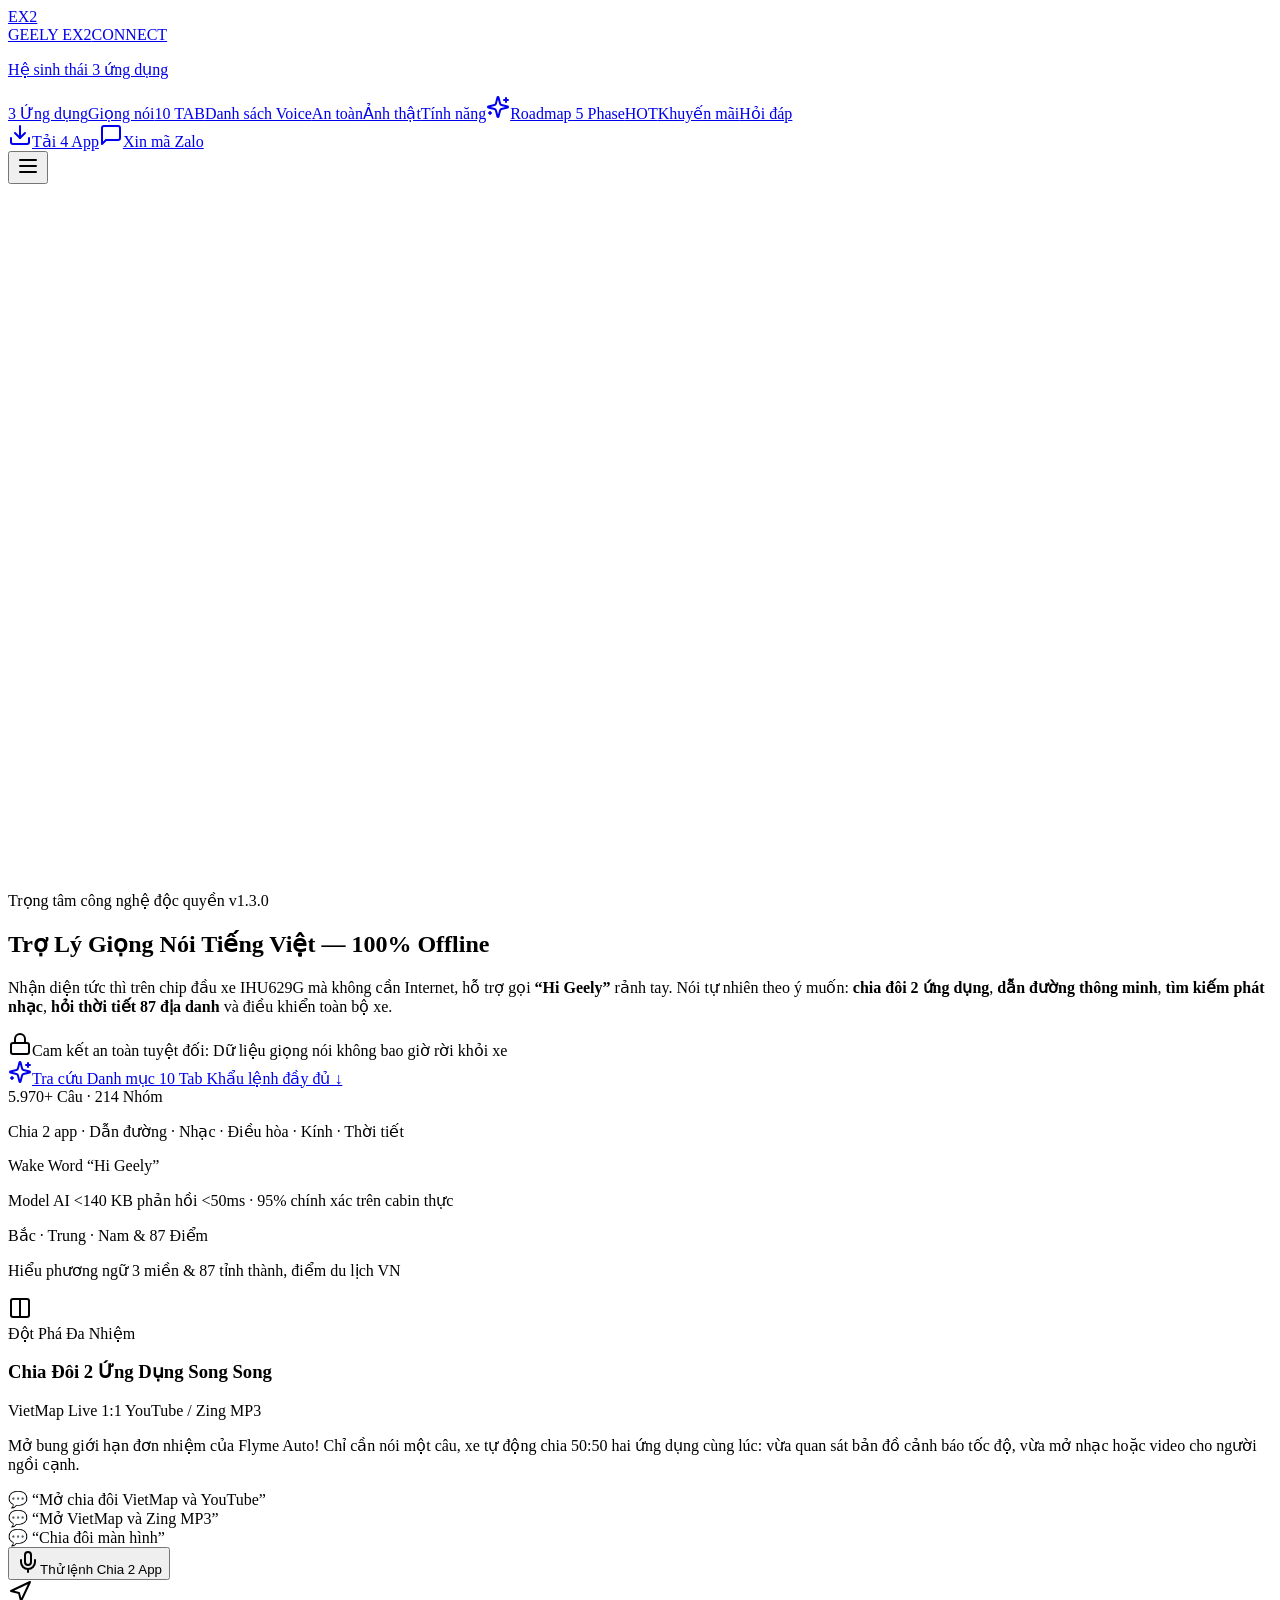
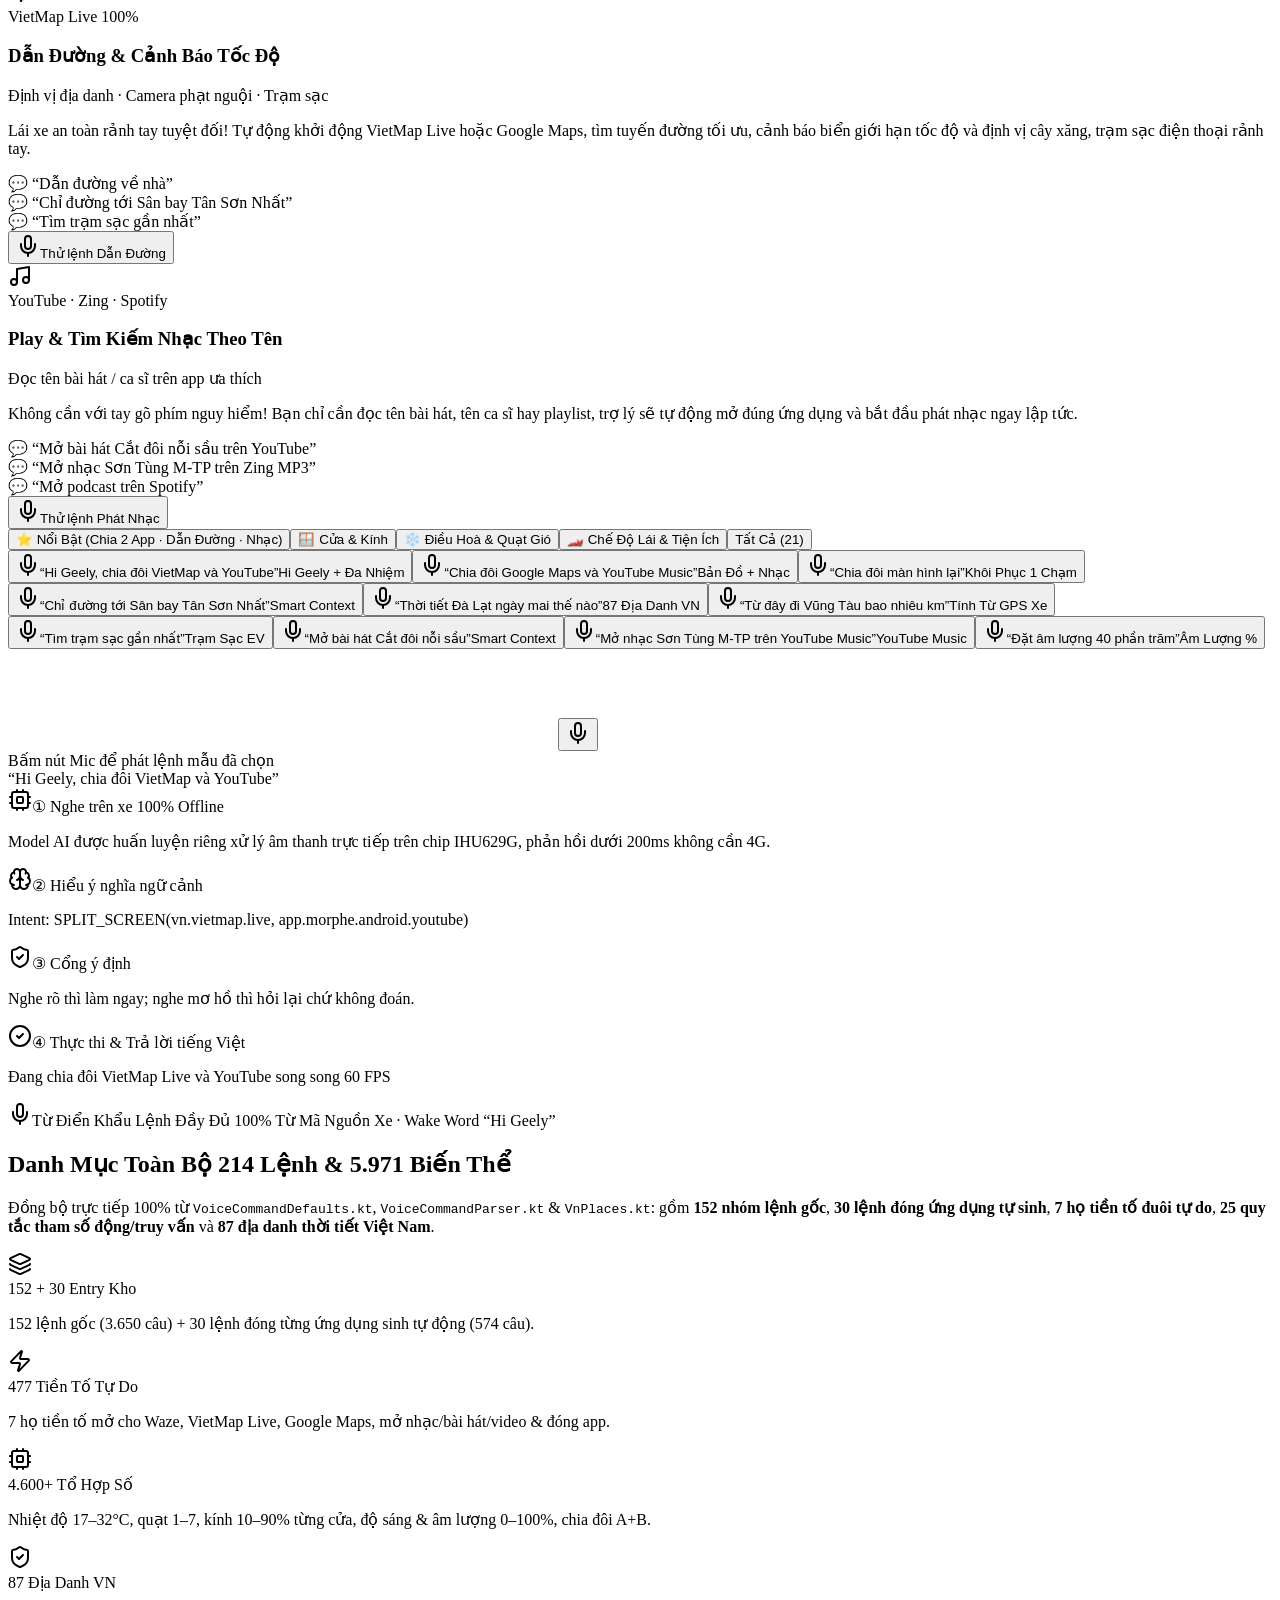
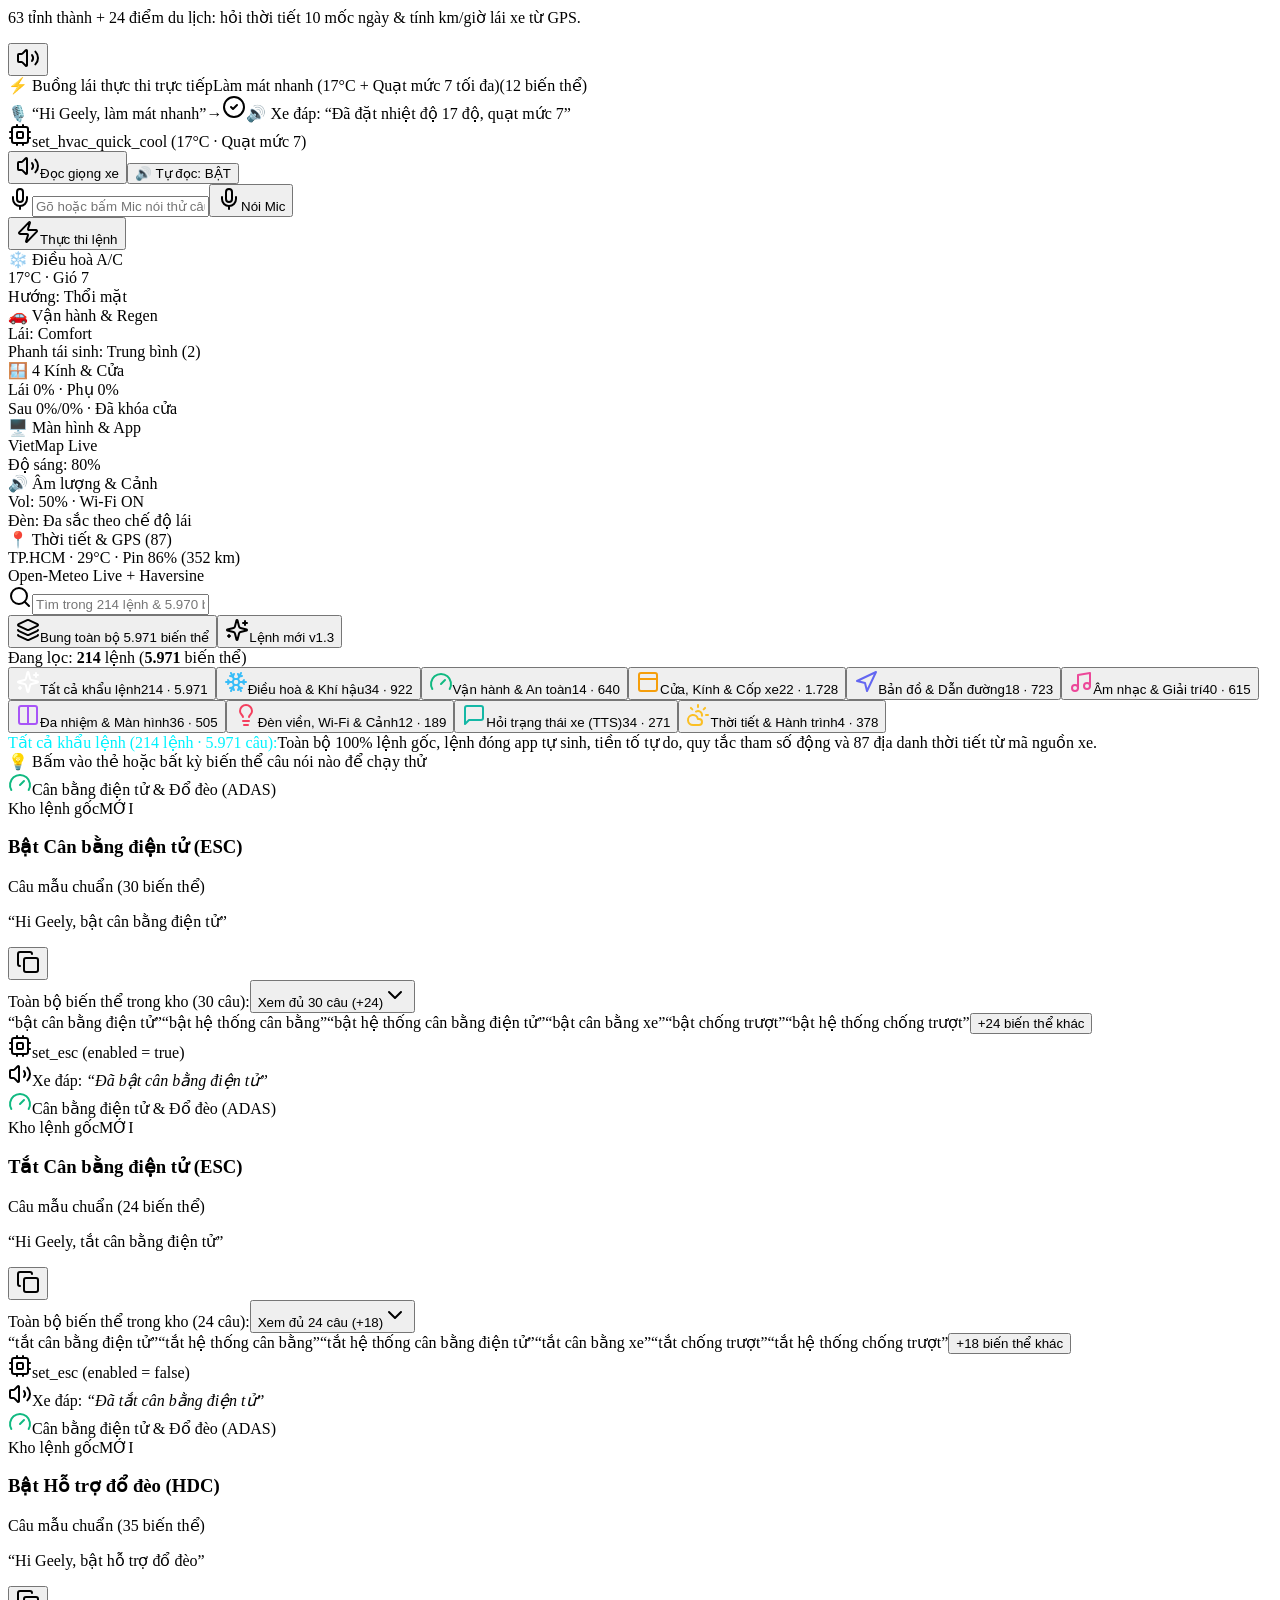
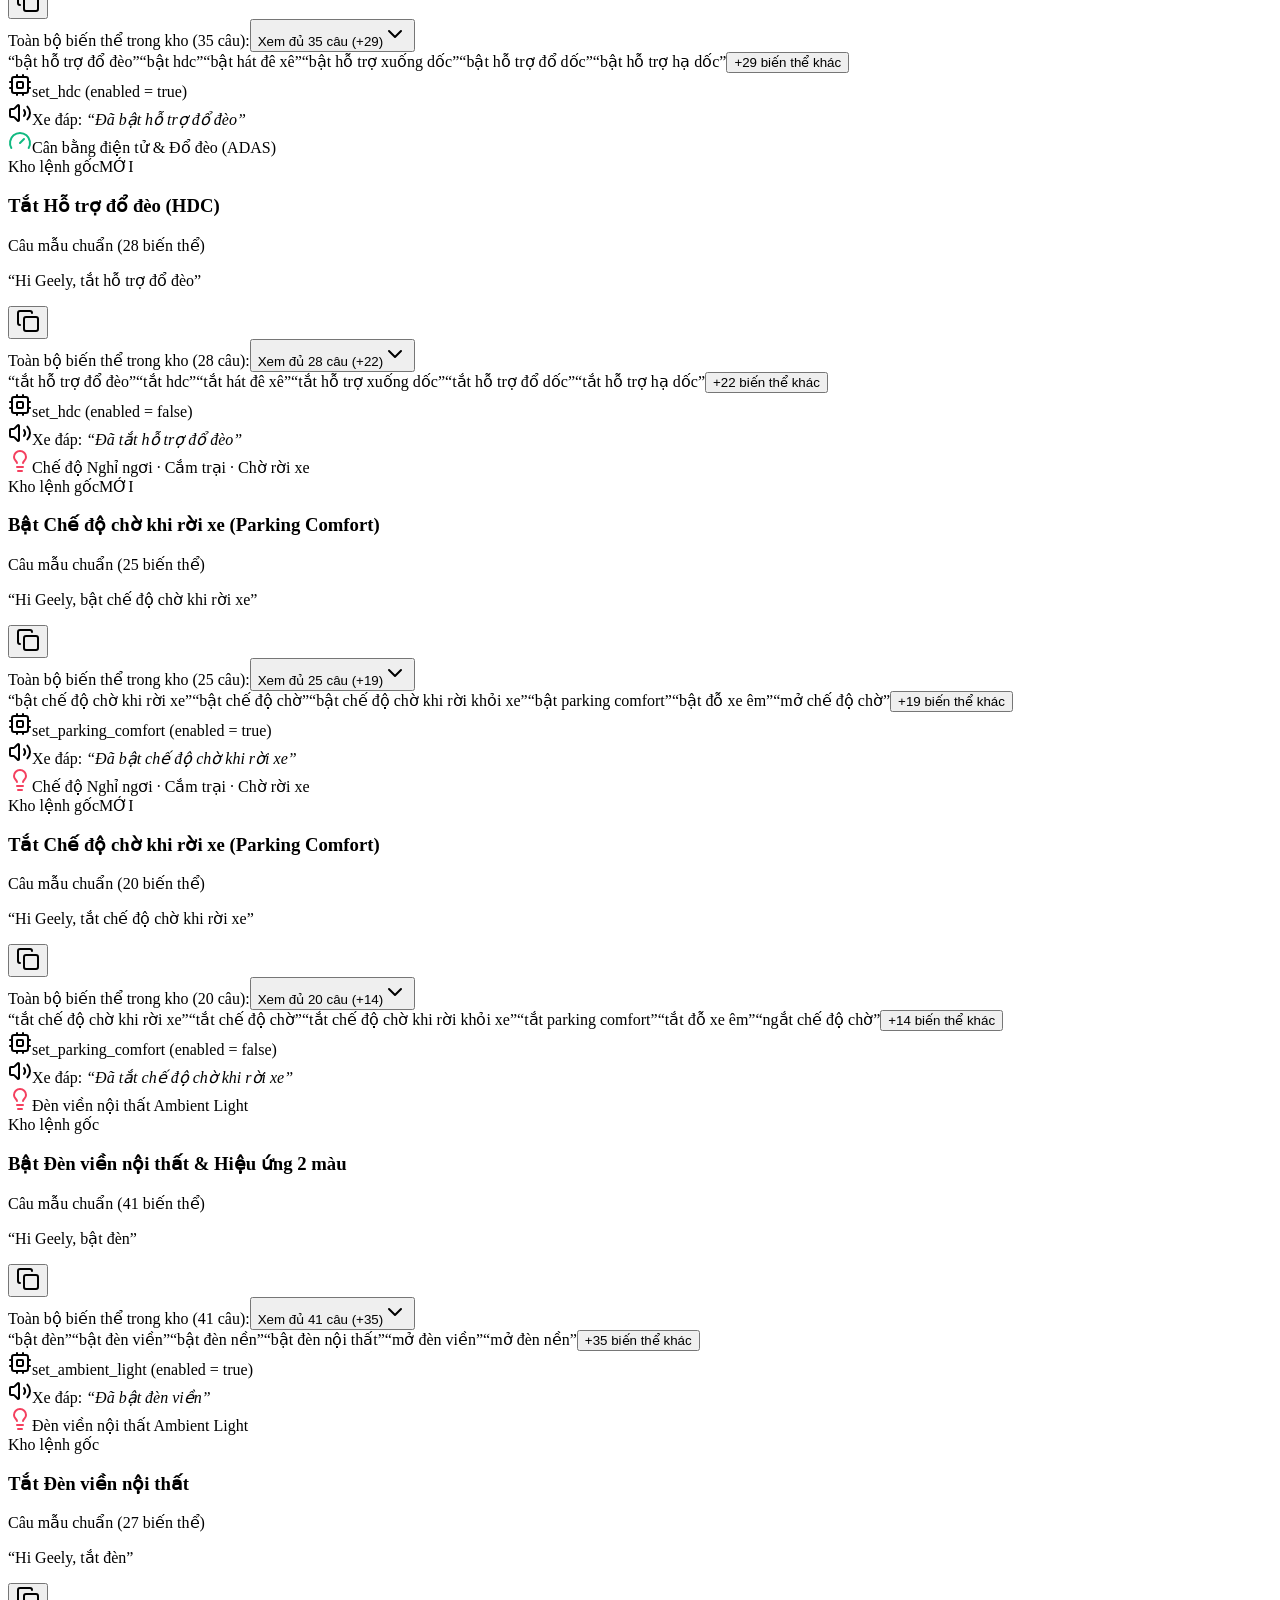
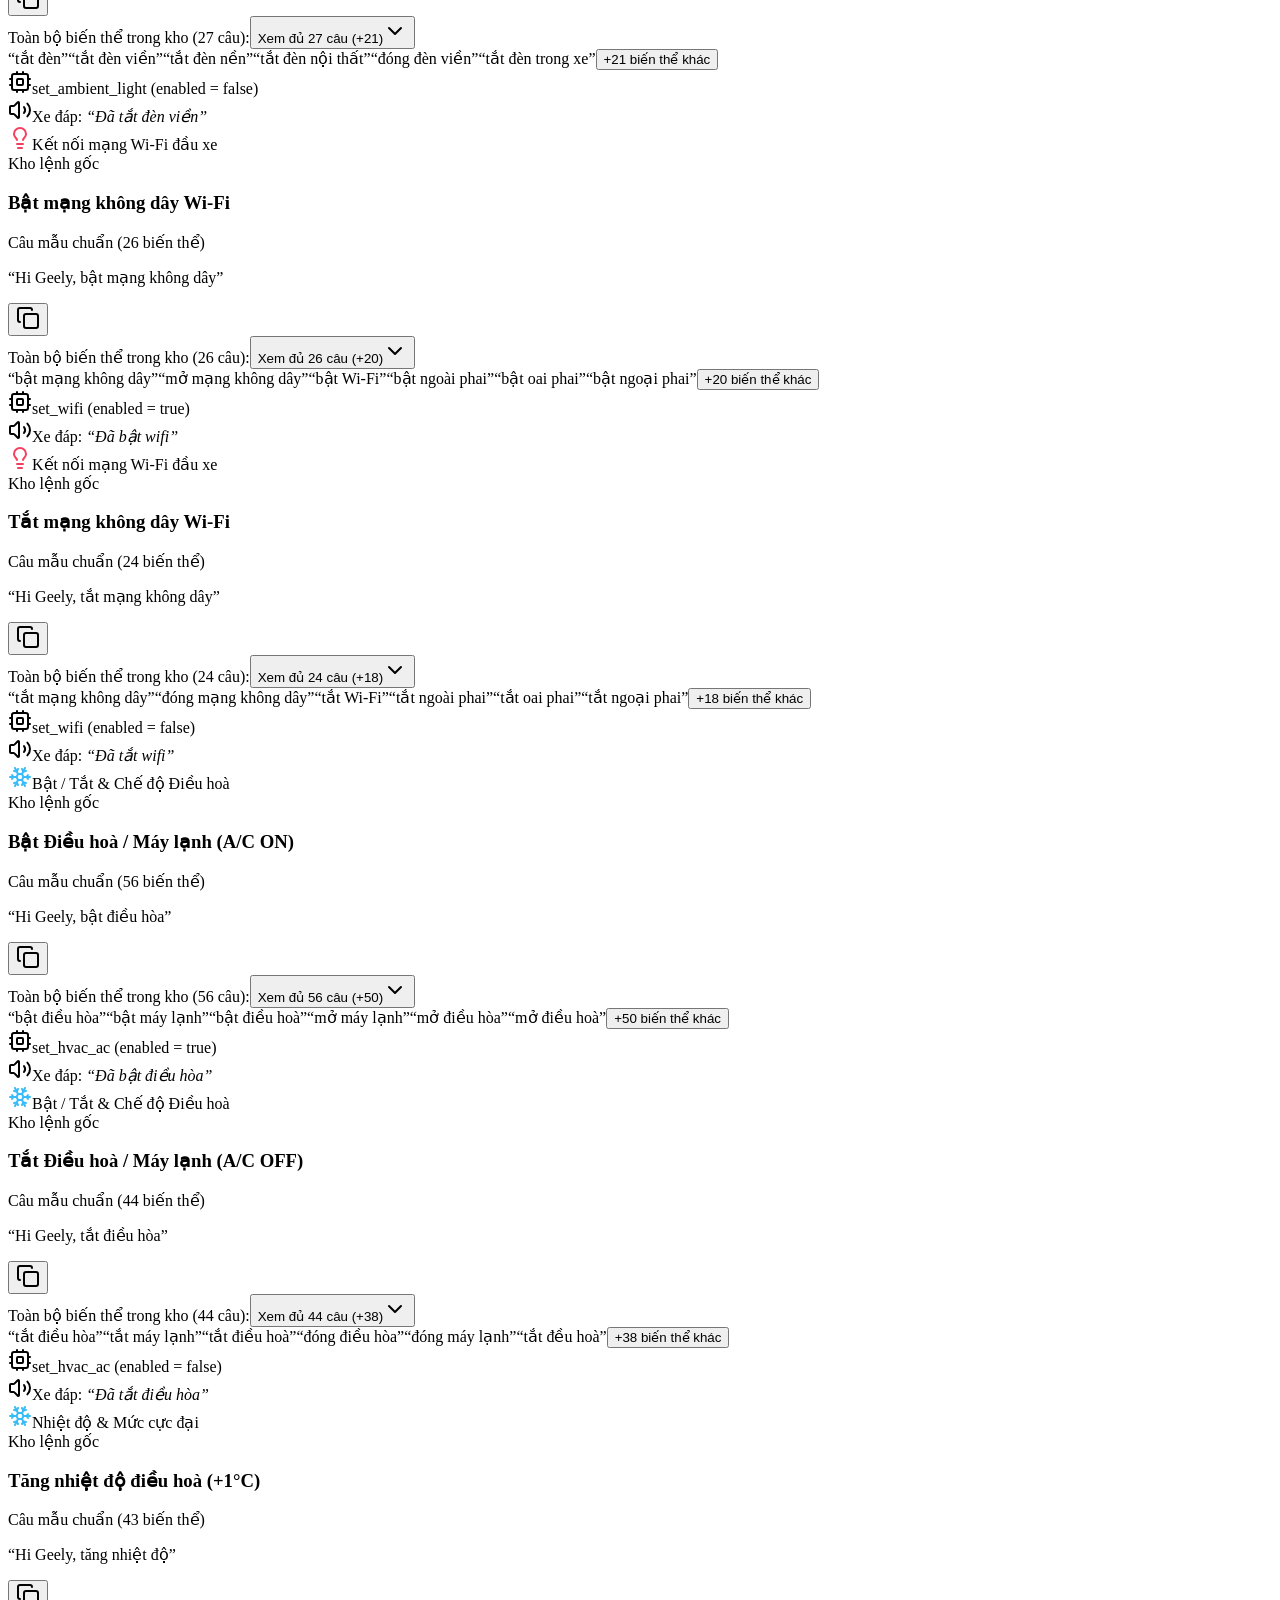
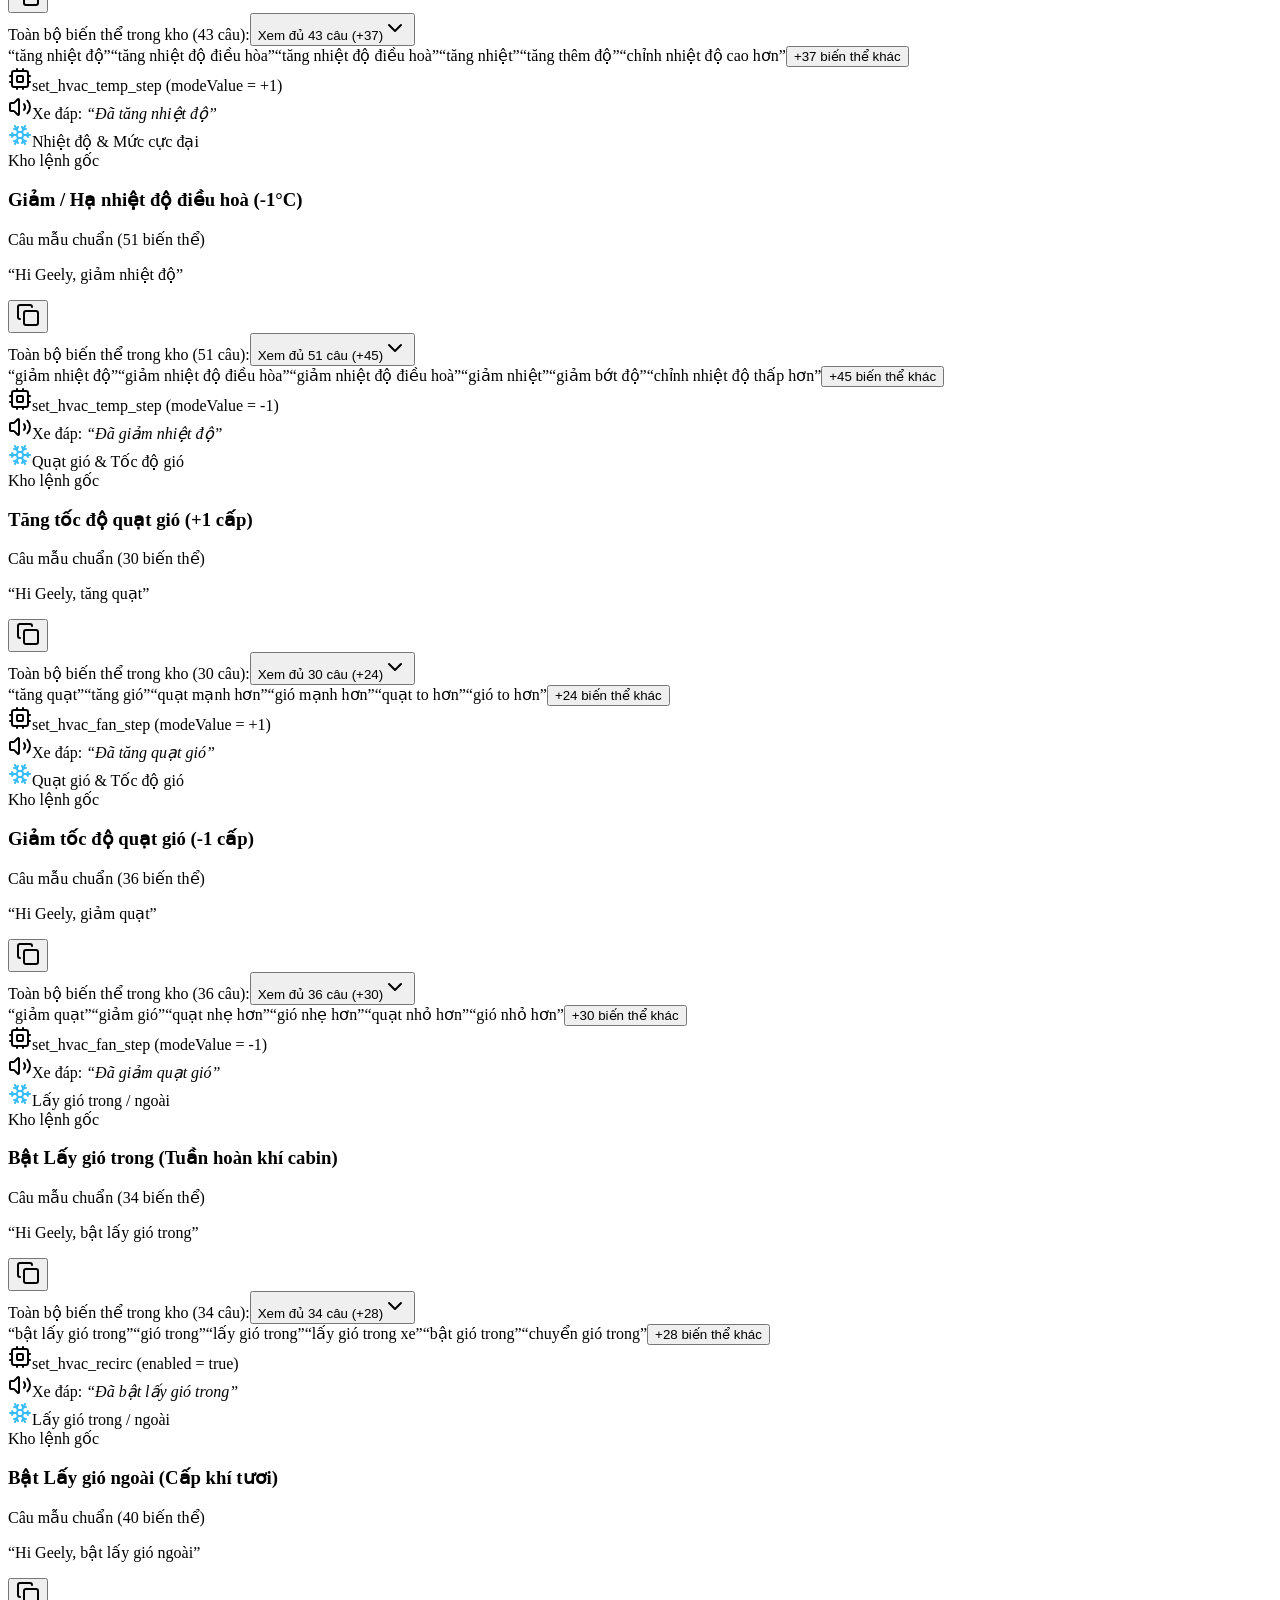
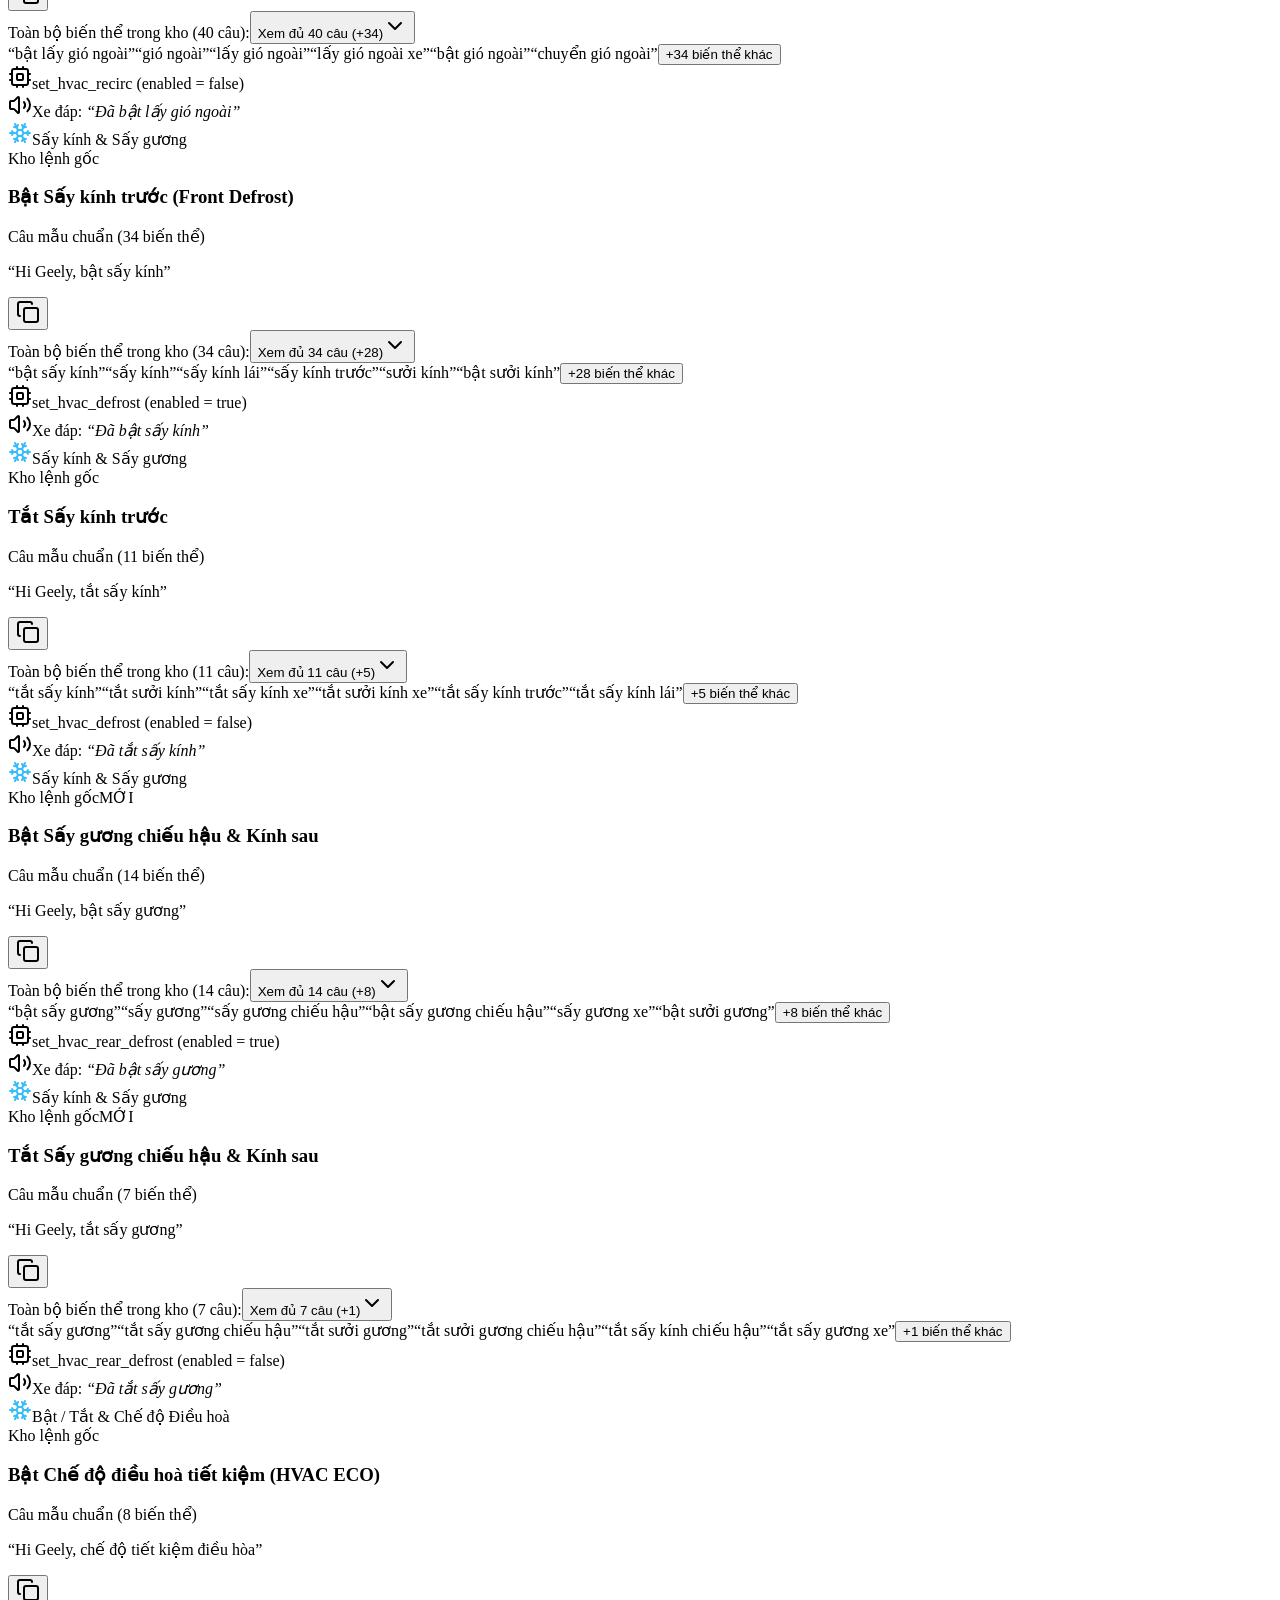
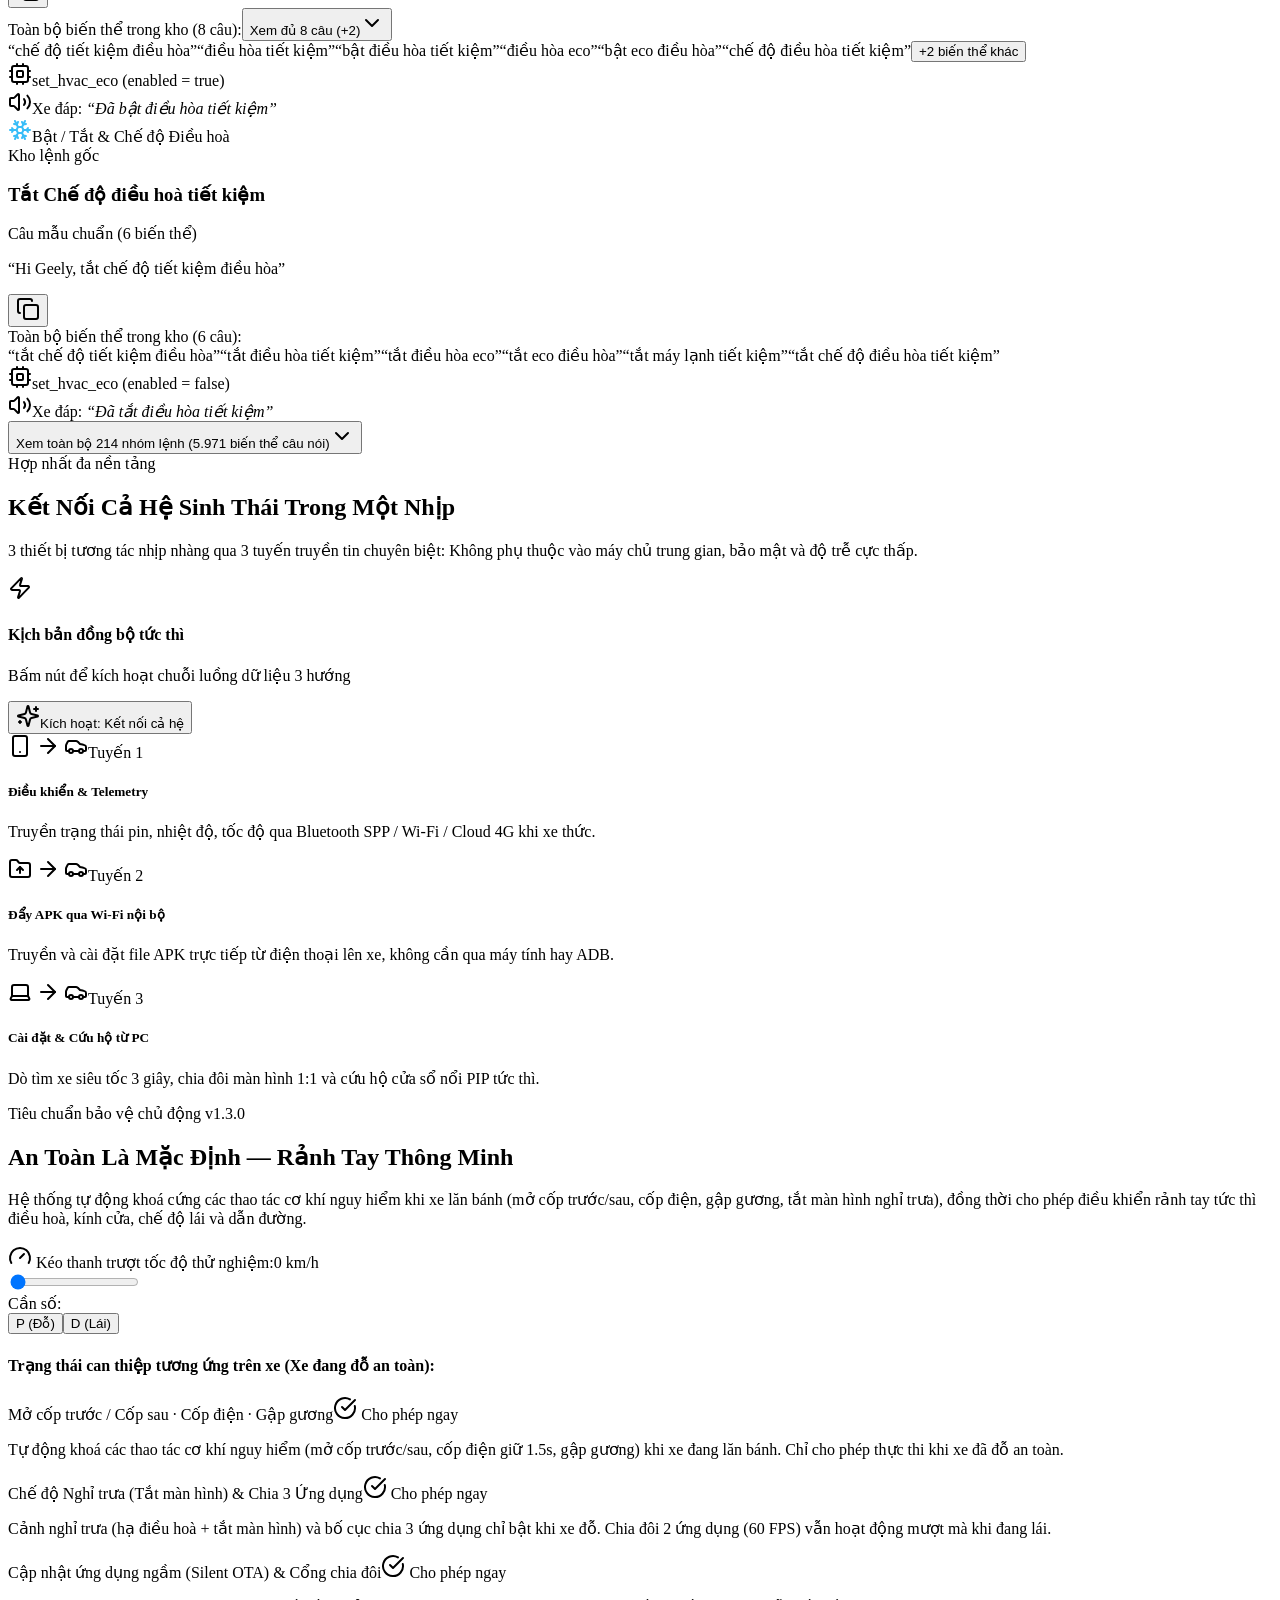
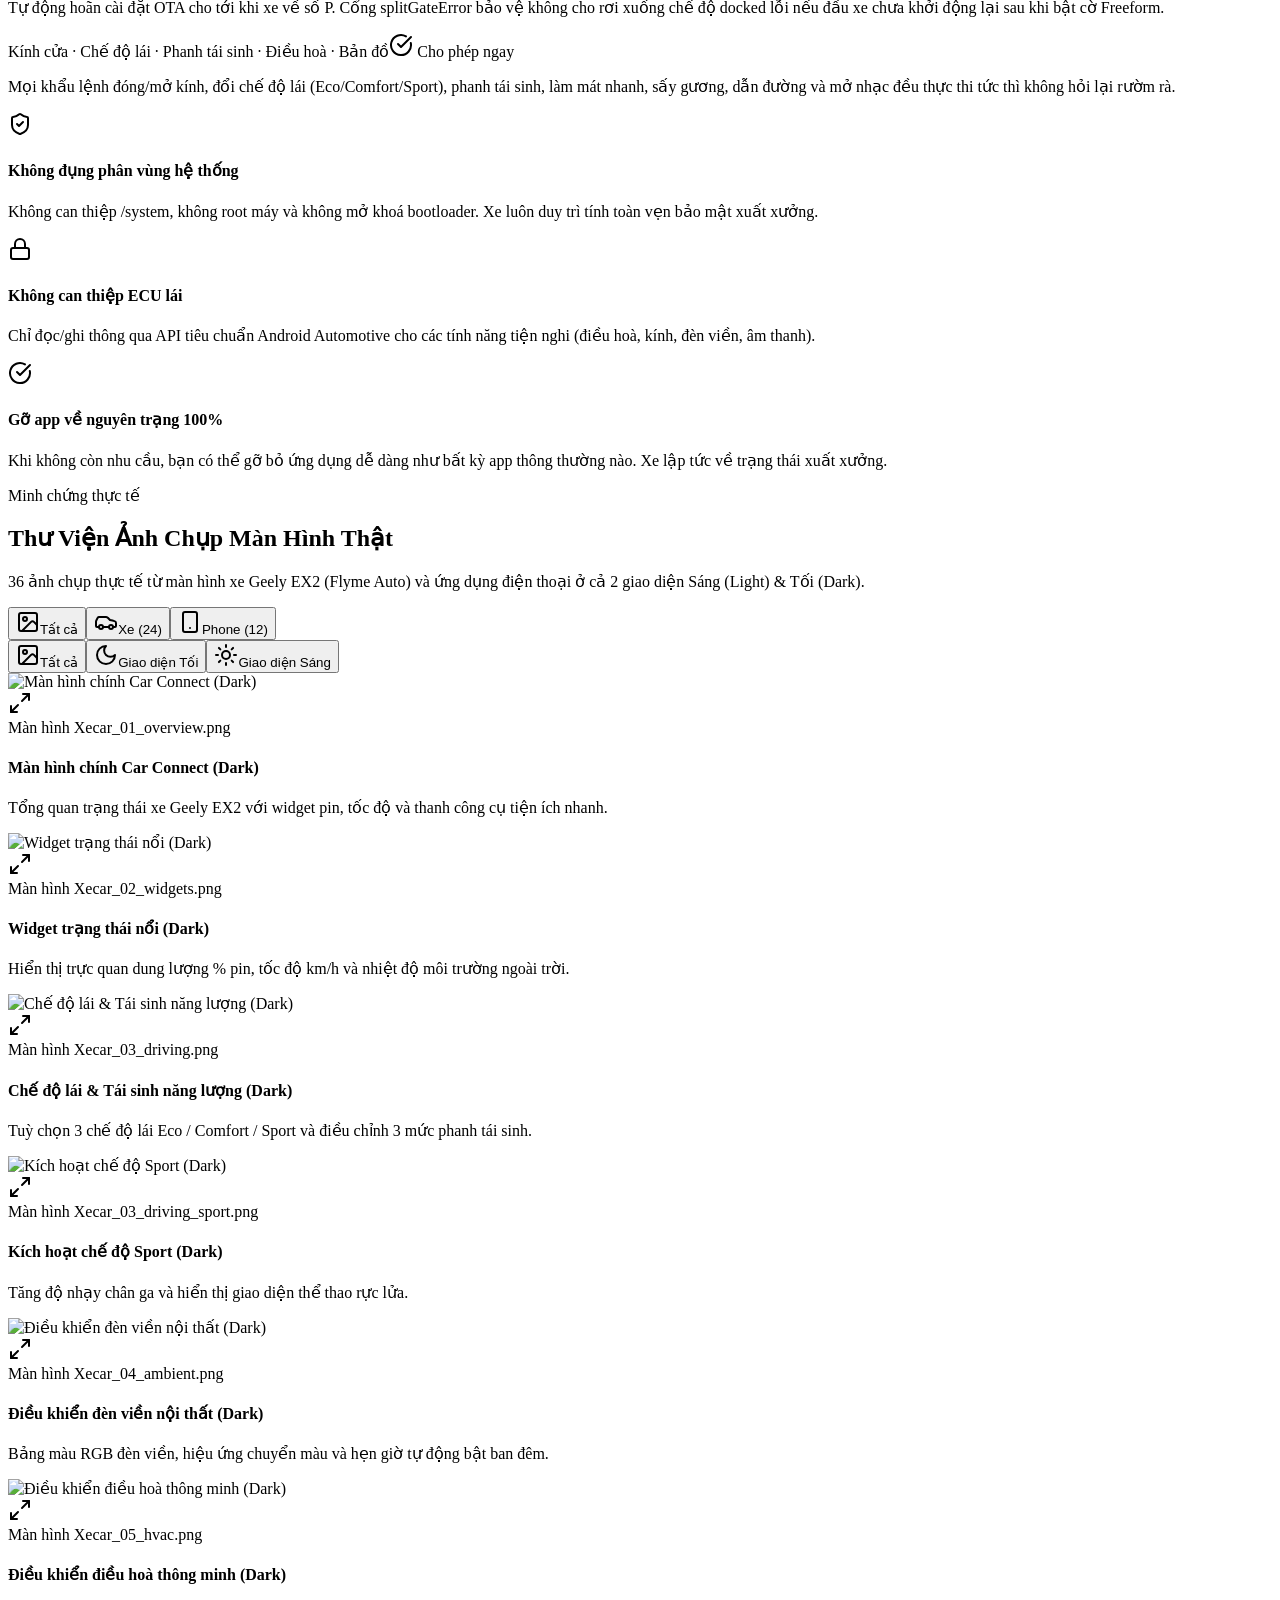
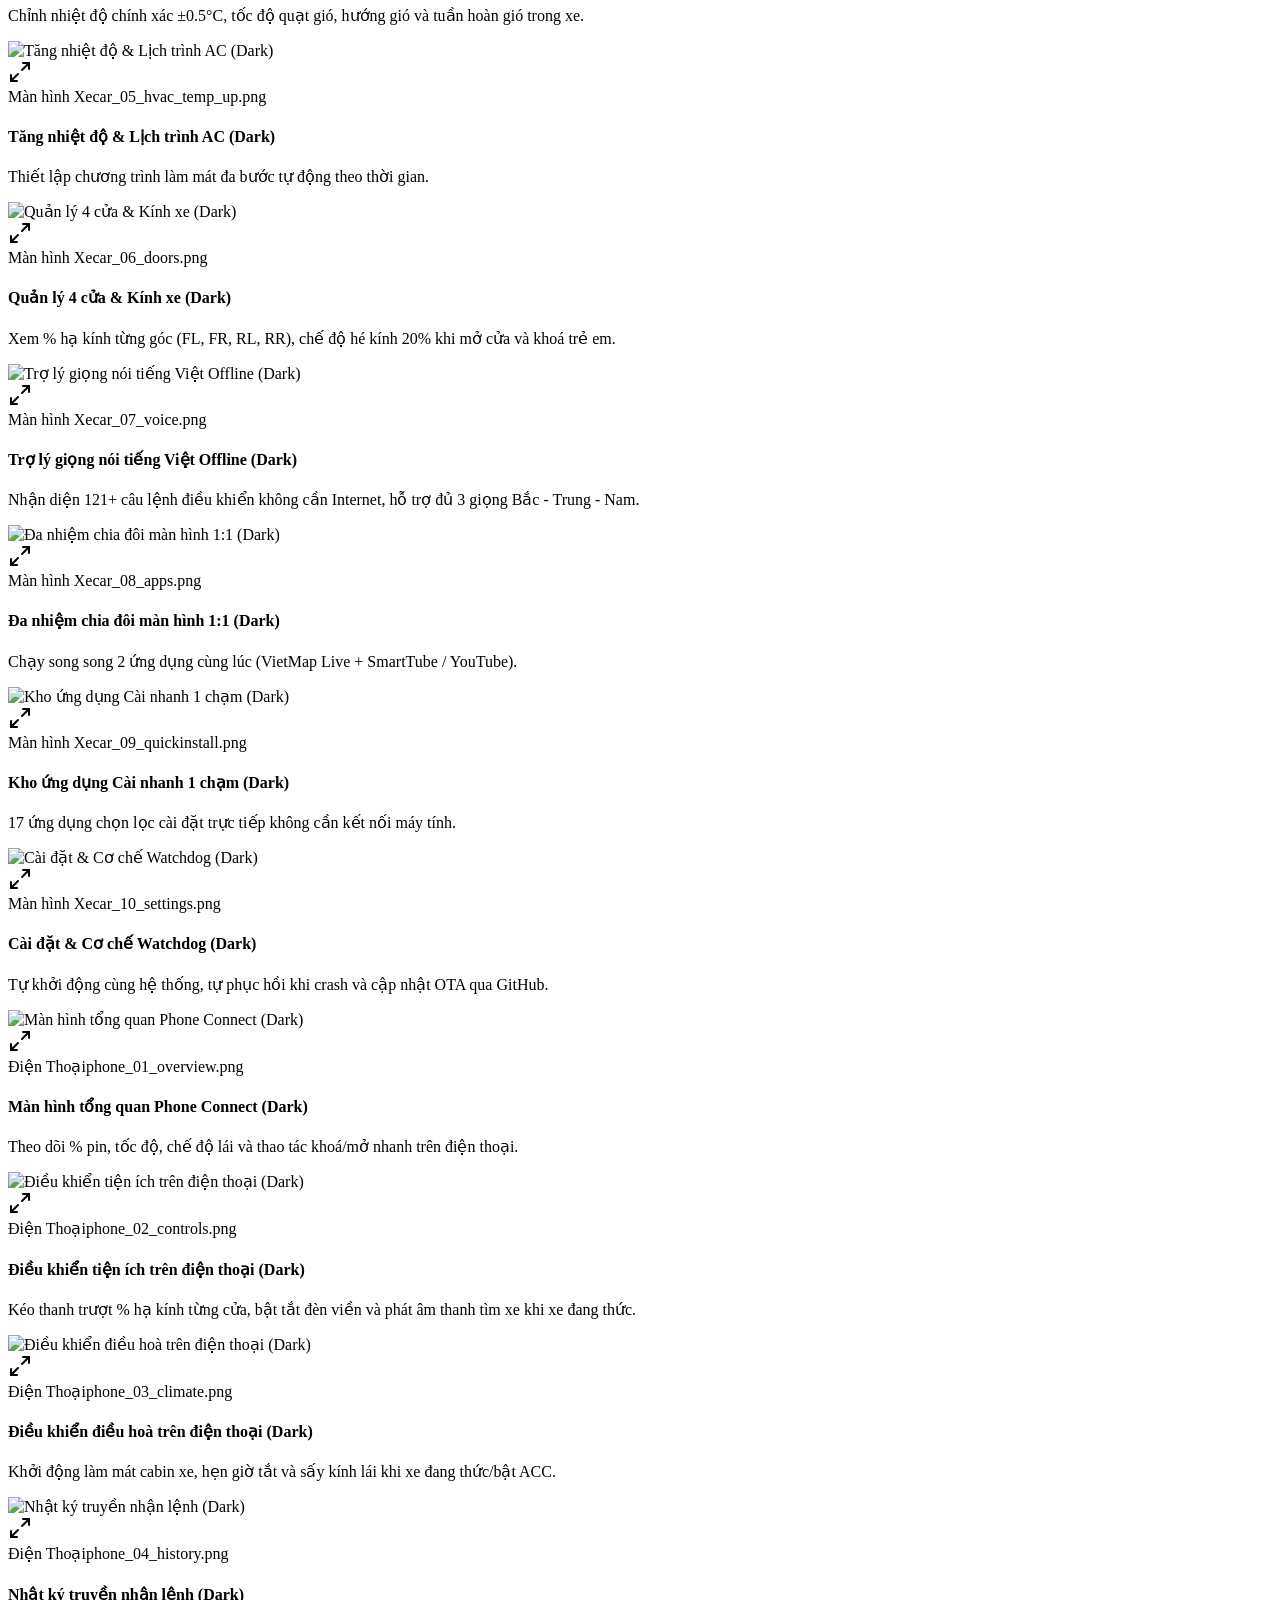
==== index.html @ b2f8fe85 "Updates" ====
<!DOCTYPE html><!--S3_2zWYcdULqyyPew_vEf--><html lang="vi" class="dark __variable_4376b1 __variable_c9c571"><head><meta charSet="utf-8"/><meta name="viewport" content="width=device-width, initial-scale=1"/><link rel="preload" href="/geely-ex2-artifacts/_next/static/media/36966cca54120369-s.p.woff2" as="font" crossorigin="" type="font/woff2"/><link rel="preload" href="/geely-ex2-artifacts/_next/static/media/df0a9ae256c0569c-s.p.woff2" as="font" crossorigin="" type="font/woff2"/><link rel="preload" href="/geely-ex2-artifacts/_next/static/media/e1aab0933260df4d-s.p.woff2" as="font" crossorigin="" type="font/woff2"/><link rel="preload" href="/geely-ex2-artifacts/_next/static/media/e4af272ccee01ff0-s.p.woff2" as="font" crossorigin="" type="font/woff2"/><link rel="stylesheet" href="/geely-ex2-artifacts/_next/static/css/225e2440d5142707.css" data-precedence="next"/><link rel="preload" as="script" fetchPriority="low" href="/geely-ex2-artifacts/_next/static/chunks/webpack-c20045d246c22445.js"/><script src="/geely-ex2-artifacts/_next/static/chunks/3466f3f1-c96f853f58dc03ee.js" async=""></script><script src="/geely-ex2-artifacts/_next/static/chunks/706-9ae3c6a62049b716.js" async=""></script><script src="/geely-ex2-artifacts/_next/static/chunks/main-app-670c98f66bf4fae9.js" async=""></script><script src="/geely-ex2-artifacts/_next/static/chunks/684-abbda3d1411dcdcd.js" async=""></script><script src="/geely-ex2-artifacts/_next/static/chunks/app/page-d2c8ffce54868a81.js" async=""></script><meta name="next-size-adjust" content=""/><title>Geely EX2 Connect — Hệ sinh thái 3 ứng dụng (Car · Phone · PC)</title><meta name="description" content="Trợ lý giọng nói tiếng Việt offline, điều khiển điều hoà, cửa kính, đèn viền và kho cài nhanh 17 ứng dụng cho xe điện Geely EX2."/><meta name="keywords" content="Geely EX2,Car Connect,Phone Connect,PCConnect,Flyme Auto,Xe điện Geely,Trợ lý giọng nói xe điện"/><meta property="og:title" content="Geely EX2 Connect — Chiếc EX2 của bạn, nghe lời bạn"/><meta property="og:description" content="Hệ sinh thái kết nối 3 ứng dụng hoàn chỉnh cho Geely EX2: Car Connect, Phone Connect &amp; PCConnect."/><meta property="og:url" content="https://toanmobile.github.io/geely-ex2-artifacts/"/><meta property="og:site_name" content="Geely EX2 Connect"/><meta property="og:locale" content="vi_VN"/><meta property="og:image" content="https://raw.githubusercontent.com/ToanMobile/geely-ex2-artifacts/main/screenshots/car_01_overview.png"/><meta property="og:image:width" content="1920"/><meta property="og:image:height" content="1080"/><meta property="og:image:alt" content="Giao diện Car Connect trên xe Geely EX2"/><meta property="og:type" content="website"/><meta name="twitter:card" content="summary_large_image"/><meta name="twitter:title" content="Geely EX2 Connect — Chiếc EX2 của bạn, nghe lời bạn"/><meta name="twitter:description" content="Hệ sinh thái kết nối 3 ứng dụng hoàn chỉnh cho Geely EX2: Car Connect, Phone Connect &amp; PCConnect."/><meta name="twitter:image" content="https://raw.githubusercontent.com/ToanMobile/geely-ex2-artifacts/main/screenshots/car_01_overview.png"/><meta name="twitter:image:width" content="1920"/><meta name="twitter:image:height" content="1080"/><meta name="twitter:image:alt" content="Giao diện Car Connect trên xe Geely EX2"/><script src="/geely-ex2-artifacts/_next/static/chunks/polyfills-42372ed130431b0a.js" noModule=""></script></head><body class="antialiased font-sans selection:bg-blue-500/30 selection:text-blue-200"><div hidden=""><!--$--><!--/$--></div><main class="min-h-screen bg-geely-ink text-geely-text relative selection:bg-blue-600/30 selection:text-white"><header class="fixed top-0 left-0 right-0 z-50 transition-all duration-300 bg-transparent py-4 sm:py-5"><div class="max-w-7xl mx-auto px-4 sm:px-6 lg:px-8 flex items-center justify-between gap-4"><a href="#" class="flex items-center gap-2.5 sm:gap-3 group shrink-0"><div class="w-8 h-8 sm:w-9 sm:h-9 rounded-xl bg-gradient-to-br from-blue-500 to-indigo-600 flex items-center justify-center shadow-glow group-hover:scale-105 transition-transform"><span class="text-white font-bold text-base sm:text-lg font-heading">EX2</span></div><div><div class="flex items-center gap-1.5 sm:gap-2"><span class="text-white font-bold tracking-wider font-heading text-xs sm:text-sm">GEELY EX2</span><span class="text-[9px] sm:text-[10px] px-1.5 py-0.2 rounded bg-blue-500/20 text-blue-300 font-semibold border border-blue-500/30">CONNECT</span></div><p class="text-[10px] sm:text-[11px] text-geely-muted hidden md:block">Hệ sinh thái 3 ứng dụng</p></div></a><nav class="hidden xl:flex items-center justify-center gap-3.5 2xl:gap-6 text-xs 2xl:text-sm font-medium text-geely-subtext"><a href="#showcase" class="hover:text-white transition-colors whitespace-nowrap">3 Ứng dụng</a><a href="#voice" class="hover:text-white transition-colors flex items-center gap-1.5 whitespace-nowrap"><span class="w-2 h-2 rounded-full bg-emerald-400 animate-pulse shrink-0"></span>Giọng nói</a><a href="#voice-catalog" class="hover:text-cyan-200 transition-colors flex items-center gap-1.5 text-cyan-300 font-semibold whitespace-nowrap"><span class="px-1.5 py-0.2 rounded bg-cyan-500/20 text-[10px] border border-cyan-500/30 font-mono">10 TAB</span>Danh sách Voice</a><a href="#safety" class="hover:text-white transition-colors whitespace-nowrap">An toàn</a><a href="#gallery" class="hover:text-white transition-colors whitespace-nowrap">Ảnh thật</a><a href="#specs" class="hover:text-white transition-colors whitespace-nowrap">Tính năng</a><a href="#roadmap" class="hover:text-white transition-colors flex items-center gap-1.5 text-blue-400 font-semibold whitespace-nowrap"><svg xmlns="http://www.w3.org/2000/svg" width="24" height="24" viewBox="0 0 24 24" fill="none" stroke="currentColor" stroke-width="2" stroke-linecap="round" stroke-linejoin="round" class="lucide lucide-sparkles w-3.5 h-3.5 shrink-0"><path d="M9.937 15.5A2 2 0 0 0 8.5 14.063l-6.135-1.582a.5.5 0 0 1 0-.962L8.5 9.936A2 2 0 0 0 9.937 8.5l1.582-6.135a.5.5 0 0 1 .963 0L14.063 8.5A2 2 0 0 0 15.5 9.937l6.135 1.581a.5.5 0 0 1 0 .964L15.5 14.063a2 2 0 0 0-1.437 1.437l-1.582 6.135a.5.5 0 0 1-.963 0z"></path><path d="M20 3v4"></path><path d="M22 5h-4"></path><path d="M4 17v2"></path><path d="M5 18H3"></path></svg>Roadmap 5 Phase</a><a href="#promo" class="hover:text-amber-300 transition-colors flex items-center gap-1 text-amber-400 font-semibold whitespace-nowrap"><span class="px-1.5 py-0.2 rounded bg-amber-500/20 text-[10px] border border-amber-500/30">HOT</span>Khuyến mãi</a><a href="#faq" class="hover:text-white transition-colors whitespace-nowrap">Hỏi đáp</a></nav><div class="hidden sm:flex items-center gap-2.5 shrink-0"><a href="#download" class="px-3.5 py-2 rounded-lg text-xs font-semibold text-white bg-white/5 hover:bg-white/10 border border-white/10 transition-all flex items-center gap-1.5 whitespace-nowrap"><svg xmlns="http://www.w3.org/2000/svg" width="24" height="24" viewBox="0 0 24 24" fill="none" stroke="currentColor" stroke-width="2" stroke-linecap="round" stroke-linejoin="round" class="lucide lucide-download w-3.5 h-3.5"><path d="M21 15v4a2 2 0 0 1-2 2H5a2 2 0 0 1-2-2v-4"></path><polyline points="7 10 12 15 17 10"></polyline><line x1="12" x2="12" y1="15" y2="3"></line></svg><span>Tải 4 App</span></a><a href="https://zalo.me/g/knl7dndglibpuzclc4vg" target="_blank" rel="noopener noreferrer" class="px-3.5 py-2 rounded-lg text-xs font-semibold text-white bg-gradient-to-r from-blue-600 to-indigo-600 hover:from-blue-500 hover:to-indigo-500 transition-all shadow-glow flex items-center gap-1.5 whitespace-nowrap"><svg xmlns="http://www.w3.org/2000/svg" width="24" height="24" viewBox="0 0 24 24" fill="none" stroke="currentColor" stroke-width="2" stroke-linecap="round" stroke-linejoin="round" class="lucide lucide-message-square w-3.5 h-3.5"><path d="M21 15a2 2 0 0 1-2 2H7l-4 4V5a2 2 0 0 1 2-2h14a2 2 0 0 1 2 2z"></path></svg><span>Xin mã Zalo</span></a></div><button class="xl:hidden p-2 rounded-lg text-geely-subtext hover:text-white hover:bg-white/5 transition-colors" aria-label="Toggle Menu"><svg xmlns="http://www.w3.org/2000/svg" width="24" height="24" viewBox="0 0 24 24" fill="none" stroke="currentColor" stroke-width="2" stroke-linecap="round" stroke-linejoin="round" class="lucide lucide-menu w-6 h-6"><line x1="4" x2="20" y1="12" y2="12"></line><line x1="4" x2="20" y1="6" y2="6"></line><line x1="4" x2="20" y1="18" y2="18"></line></svg></button></div></header><section class="relative pt-24 sm:pt-28 pb-8 sm:pb-12 overflow-hidden"><div class="absolute top-1/4 left-1/2 -translate-x-1/2 -translate-y-1/2 w-[600px] sm:w-[900px] h-[400px] bg-gradient-to-tr from-blue-600/15 via-indigo-500/10 to-transparent rounded-full blur-3xl pointer-events-none"></div><div class="max-w-7xl mx-auto px-4 sm:px-6 lg:px-8 relative z-10 space-y-10"><div class="flex flex-col items-center gap-3"><div class="inline-flex items-center gap-2 px-4 py-1.5 rounded-full bg-cyan-500/10 border border-cyan-500/25 text-xs text-cyan-300 backdrop-blur-md shadow-[0_0_15px_rgba(6,182,212,0.2)]" style="opacity:0;transform:scale(0.9)"><svg xmlns="http://www.w3.org/2000/svg" width="24" height="24" viewBox="0 0 24 24" fill="none" stroke="currentColor" stroke-width="2" stroke-linecap="round" stroke-linejoin="round" class="lucide lucide-sparkles w-3.5 h-3.5 text-cyan-400"><path d="M9.937 15.5A2 2 0 0 0 8.5 14.063l-6.135-1.582a.5.5 0 0 1 0-.962L8.5 9.936A2 2 0 0 0 9.937 8.5l1.582-6.135a.5.5 0 0 1 .963 0L14.063 8.5A2 2 0 0 0 15.5 9.937l6.135 1.581a.5.5 0 0 1 0 .964L15.5 14.063a2 2 0 0 0-1.437 1.437l-1.582 6.135a.5.5 0 0 1-.963 0z"></path><path d="M20 3v4"></path><path d="M22 5h-4"></path><path d="M4 17v2"></path><path d="M5 18H3"></path></svg><span>Hệ sinh thái thông minh Geely EX2 · <strong class="text-white font-bold">Trọn Bộ 42 Tính Năng Sẵn Sàng 100%</strong></span></div><div class="flex flex-wrap justify-center items-center gap-2 sm:gap-3 text-[11px] text-geely-muted" style="opacity:0"><span class="px-2.5 py-1 rounded-md bg-geely-surface border border-white/5 text-geely-subtext">Car Connect: <strong class="text-white font-mono">1.3.0</strong></span><span class="px-2.5 py-1 rounded-md bg-geely-surface border border-white/5 text-geely-subtext">Phone Connect: <strong class="text-white font-mono">1.2.9</strong></span><span class="px-2.5 py-1 rounded-md bg-geely-surface border border-white/5 text-geely-subtext">PCConnect: <strong class="text-white font-mono">2.2</strong></span><span class="inline-flex items-center gap-1 text-amber-400 font-medium px-2 py-0.5 rounded bg-amber-400/10 border border-amber-400/20"><svg xmlns="http://www.w3.org/2000/svg" width="24" height="24" viewBox="0 0 24 24" fill="none" stroke="currentColor" stroke-width="2" stroke-linecap="round" stroke-linejoin="round" class="lucide lucide-key-round w-3 h-3"><path d="M2.586 17.414A2 2 0 0 0 2 18.828V21a1 1 0 0 0 1 1h3a1 1 0 0 0 1-1v-1a1 1 0 0 1 1-1h1a1 1 0 0 0 1-1v-1a1 1 0 0 1 1-1h.172a2 2 0 0 0 1.414-.586l.814-.814a6.5 6.5 0 1 0-4-4z"></path><circle cx="16.5" cy="7.5" r=".5" fill="currentColor"></circle></svg> Cần mã kích hoạt · Không quảng cáo</span></div></div><div class="space-y-4 text-center"><h1 class="text-4xl sm:text-6xl lg:text-7xl font-extrabold tracking-tight font-heading flex flex-wrap justify-center gap-x-3 gap-y-2"><span class="text-geely-text" style="opacity:0;filter:blur(8px);transform:translateY(30px)">Chiếc</span><span class="bg-gradient-to-r from-blue-400 via-indigo-300 to-cyan-400 bg-clip-text text-transparent" style="opacity:0;filter:blur(8px);transform:translateY(30px)">EX2</span><span class="text-geely-text" style="opacity:0;filter:blur(8px);transform:translateY(30px)">của</span><span class="text-geely-text" style="opacity:0;filter:blur(8px);transform:translateY(30px)">bạn</span><span class="text-geely-text" style="opacity:0;filter:blur(8px);transform:translateY(30px)">—</span><span class="text-white drop-shadow-[0_0_20px_rgba(127,169,232,0.3)]" style="opacity:0;filter:blur(8px);transform:translateY(30px)">nghe</span><span class="text-white drop-shadow-[0_0_20px_rgba(127,169,232,0.3)]" style="opacity:0;filter:blur(8px);transform:translateY(30px)">lời</span><span class="text-white drop-shadow-[0_0_20px_rgba(127,169,232,0.3)]" style="opacity:0;filter:blur(8px);transform:translateY(30px)">bạn.</span></h1><p class="text-base sm:text-xl text-geely-subtext max-w-2xl mx-auto font-normal leading-relaxed" style="opacity:0;transform:translateY(15px)">Một hệ, ba ứng dụng: <span class="text-white font-medium">Car Connect (Đầu xe)</span> ·<!-- --> <span class="text-white font-medium">Phone Connect (Điện thoại)</span> ·<!-- --> <span class="text-white font-medium">PCConnect (Máy tính)</span></p></div><div class="relative max-w-4xl mx-auto p-5 sm:p-6 rounded-3xl bg-gradient-to-r from-blue-950/70 via-cyan-950/50 to-emerald-950/70 border-2 border-cyan-400/60 backdrop-blur-2xl shadow-[0_0_60px_rgba(6,182,212,0.35)] text-center overflow-hidden group" style="opacity:0;transform:translateY(15px) scale(0.92)"><div class="absolute inset-0 bg-gradient-to-r from-transparent via-cyan-400/15 to-transparent -translate-x-full group-hover:translate-x-full transition-transform duration-1000 pointer-events-none"></div><div class="flex flex-col sm:flex-row items-center justify-between gap-5 relative z-10 px-2 sm:px-4"><div class="flex items-center gap-4 sm:gap-5 text-left"><div class="relative"><div class="w-16 h-16 sm:w-20 sm:h-20 rounded-2xl bg-gradient-to-br from-cyan-400 via-blue-600 to-indigo-600 flex flex-col items-center justify-center text-white shadow-[0_0_25px_rgba(6,182,212,0.7)] shrink-0 border border-white/20"><span class="text-3xl sm:text-4xl font-black font-heading leading-none tracking-tight">42</span><span class="text-[8px] sm:text-[9px] uppercase font-bold tracking-widest text-cyan-200">Tính năng</span></div><span class="absolute -top-1.5 -right-1.5 flex h-4 w-4"><span class="animate-ping absolute inline-flex h-full w-full rounded-full bg-emerald-400 opacity-75"></span><span class="relative inline-flex rounded-full h-4 w-4 bg-emerald-500 border-2 border-slate-900"></span></span></div><div><div class="text-lg sm:text-2xl font-black uppercase tracking-wide text-transparent bg-clip-text bg-gradient-to-r from-white via-cyan-100 to-emerald-300 font-heading">Tổng Cộng 42 Tính Năng · 5 Phase Đã Hoàn Thành 100%</div><p class="text-xs sm:text-sm text-cyan-200/90 font-medium mt-1 flex flex-wrap items-center gap-2"><span>Kiểm định thực tế trên xe Geely EX2</span><span>•</span><span class="text-emerald-300 font-bold">0 Lỗi Vận Hành</span><span>•</span><span>Android &amp; iOS KMP 100%</span></p></div></div><div class="flex flex-wrap items-center justify-center sm:justify-end gap-2 text-xs font-bold"><span class="px-3 py-1.5 rounded-full bg-cyan-500/20 text-cyan-300 border border-cyan-500/30 shadow-sm">⭐ Chia 2 App 60FPS</span><span class="px-3 py-1.5 rounded-full bg-emerald-500/20 text-emerald-300 border border-emerald-500/30 shadow-sm">🎙️ Wake Word “Hi Geely”</span><span class="px-3 py-1.5 rounded-full bg-blue-500/20 text-blue-300 border border-blue-500/30 shadow-sm">🌤️ Thời Tiết &amp; 87 Địa Danh</span><span class="px-3 py-1.5 rounded-full bg-indigo-500/20 text-indigo-300 border border-indigo-500/30 shadow-sm">🛡️ Valet Mode &amp; Silent OTA</span></div></div></div><div style="opacity:0;transform:translateY(20px)"><div class="flex justify-center"><div class="p-1.5 rounded-2xl bg-geely-card/90 border border-white/10 backdrop-blur-xl shadow-glass flex gap-1 sm:gap-2 max-w-full overflow-x-auto"><button class="relative px-4 sm:px-6 py-2.5 rounded-xl font-medium text-xs sm:text-sm transition-colors duration-200 flex items-center gap-2 sm:gap-2.5 text-white"><div class="absolute inset-0 bg-gradient-to-r from-blue-600 to-indigo-600 rounded-xl shadow-glow"></div><span class="relative z-10 flex items-center gap-2"><svg xmlns="http://www.w3.org/2000/svg" width="24" height="24" viewBox="0 0 24 24" fill="none" stroke="currentColor" stroke-width="2" stroke-linecap="round" stroke-linejoin="round" class="lucide lucide-car w-4 h-4 text-white"><path d="M19 17h2c.6 0 1-.4 1-1v-3c0-.9-.7-1.7-1.5-1.9C18.7 10.6 16 10 16 10s-1.3-1.4-2.2-2.3c-.5-.4-1.1-.7-1.8-.7H5c-.6 0-1.1.4-1.4.9l-1.4 2.9A3.7 3.7 0 0 0 2 12v4c0 .6.4 1 1 1h2"></path><circle cx="7" cy="17" r="2"></circle><path d="M9 17h6"></path><circle cx="17" cy="17" r="2"></circle></svg><span class="font-semibold">Màn hình Xe</span><span class="hidden md:inline text-[11px] opacity-75 font-normal">(<!-- -->Car Connect<!-- -->)</span></span></button><button class="relative px-4 sm:px-6 py-2.5 rounded-xl font-medium text-xs sm:text-sm transition-colors duration-200 flex items-center gap-2 sm:gap-2.5 text-geely-muted hover:text-geely-subtext"><span class="relative z-10 flex items-center gap-2"><svg xmlns="http://www.w3.org/2000/svg" width="24" height="24" viewBox="0 0 24 24" fill="none" stroke="currentColor" stroke-width="2" stroke-linecap="round" stroke-linejoin="round" class="lucide lucide-smartphone w-4 h-4 text-geely-muted"><rect width="14" height="20" x="5" y="2" rx="2" ry="2"></rect><path d="M12 18h.01"></path></svg><span class="font-semibold">Điện thoại</span><span class="hidden md:inline text-[11px] opacity-75 font-normal">(<!-- -->Phone Connect<!-- -->)</span></span></button><button class="relative px-4 sm:px-6 py-2.5 rounded-xl font-medium text-xs sm:text-sm transition-colors duration-200 flex items-center gap-2 sm:gap-2.5 text-geely-muted hover:text-geely-subtext"><span class="relative z-10 flex items-center gap-2"><svg xmlns="http://www.w3.org/2000/svg" width="24" height="24" viewBox="0 0 24 24" fill="none" stroke="currentColor" stroke-width="2" stroke-linecap="round" stroke-linejoin="round" class="lucide lucide-laptop w-4 h-4 text-geely-muted"><path d="M20 16V7a2 2 0 0 0-2-2H6a2 2 0 0 0-2 2v9m16 0H4m16 0 1.28 2.55a1 1 0 0 1-.9 1.45H3.62a1 1 0 0 1-.9-1.45L4 16"></path></svg><span class="font-semibold">Máy tính</span><span class="hidden md:inline text-[11px] opacity-75 font-normal">(<!-- -->PCConnect<!-- -->)</span></span></button></div></div></div><div class="grid grid-cols-1 sm:grid-cols-2 lg:grid-cols-4 gap-4 max-w-5xl mx-auto pt-4" style="opacity:0;transform:translateY(25px)"><a href="#voice-catalog" class="p-4 rounded-2xl bg-geely-card/60 border border-blue-500/25 backdrop-blur-md flex items-center gap-3.5 group hover:border-blue-400/50 transition-all shadow-[0_0_15px_rgba(59,130,246,0.08)]"><div class="w-11 h-11 rounded-xl bg-blue-500/10 border border-blue-500/20 flex items-center justify-center text-blue-400 group-hover:scale-110 transition-transform shrink-0"><svg xmlns="http://www.w3.org/2000/svg" width="24" height="24" viewBox="0 0 24 24" fill="none" stroke="currentColor" stroke-width="2" stroke-linecap="round" stroke-linejoin="round" class="lucide lucide-mic w-5 h-5"><path d="M12 2a3 3 0 0 0-3 3v7a3 3 0 0 0 6 0V5a3 3 0 0 0-3-3Z"></path><path d="M19 10v2a7 7 0 0 1-14 0v-2"></path><line x1="12" x2="12" y1="19" y2="22"></line></svg></div><div><div class="text-xl font-bold font-heading text-white">5.970+ Khẩu Lệnh</div><p class="text-[11px] text-geely-muted">214 Nhóm lệnh · Wake Word “Hi Geely”</p></div></a><div class="p-4 rounded-2xl bg-geely-card/60 border border-cyan-500/20 backdrop-blur-md flex items-center gap-3.5 group hover:border-cyan-500/40 transition-all shadow-[0_0_15px_rgba(6,182,212,0.08)]"><div class="w-11 h-11 rounded-xl bg-cyan-500/10 border border-cyan-500/20 flex items-center justify-center text-cyan-400 group-hover:scale-110 transition-transform shrink-0"><svg xmlns="http://www.w3.org/2000/svg" width="24" height="24" viewBox="0 0 24 24" fill="none" stroke="currentColor" stroke-width="2" stroke-linecap="round" stroke-linejoin="round" class="lucide lucide-columns2 w-5 h-5"><rect width="18" height="18" x="3" y="3" rx="2"></rect><path d="M12 3v18"></path></svg></div><div><div class="text-xl font-bold font-heading text-cyan-300">Chia 2 App 60FPS</div><p class="text-[11px] text-geely-muted">VietMap Live + YouTube + Thanh PiP</p></div></div><div class="p-4 rounded-2xl bg-geely-card/60 border border-emerald-500/20 backdrop-blur-md flex items-center gap-3.5 group hover:border-emerald-500/40 transition-all shadow-[0_0_15px_rgba(16,185,129,0.08)]"><div class="w-11 h-11 rounded-xl bg-emerald-500/10 border border-emerald-500/20 flex items-center justify-center text-emerald-400 group-hover:scale-110 transition-transform shrink-0"><svg xmlns="http://www.w3.org/2000/svg" width="24" height="24" viewBox="0 0 24 24" fill="none" stroke="currentColor" stroke-width="2" stroke-linecap="round" stroke-linejoin="round" class="lucide lucide-navigation w-5 h-5"><polygon points="3 11 22 2 13 21 11 13 3 11"></polygon></svg></div><div><div class="text-xl font-bold font-heading text-emerald-400">Dẫn Đường &amp; 87 Điểm</div><p class="text-[11px] text-geely-muted">Chỉ đường, Thời tiết &amp; Tính ETA</p></div></div><div class="p-4 rounded-2xl bg-geely-card/60 border border-indigo-500/20 backdrop-blur-md flex items-center gap-3.5 group hover:border-indigo-500/40 transition-all"><div class="w-11 h-11 rounded-xl bg-indigo-500/10 border border-indigo-500/20 flex items-center justify-center text-indigo-400 group-hover:scale-110 transition-transform shrink-0"><svg xmlns="http://www.w3.org/2000/svg" width="24" height="24" viewBox="0 0 24 24" fill="none" stroke="currentColor" stroke-width="2" stroke-linecap="round" stroke-linejoin="round" class="lucide lucide-shield-check w-5 h-5"><path d="M20 13c0 5-3.5 7.5-7.66 8.95a1 1 0 0 1-.67-.01C7.5 20.5 4 18 4 13V6a1 1 0 0 1 1-1c2 0 4.5-1.2 6.24-2.72a1.17 1.17 0 0 1 1.52 0C14.51 3.81 17 5 19 5a1 1 0 0 1 1 1z"></path><path d="m9 12 2 2 4-4"></path></svg></div><div><div class="text-xl font-bold font-heading text-white">Valet &amp; Silent OTA</div><p class="text-[11px] text-geely-muted">Bảo dưỡng 1 chạm &amp; Tự cập nhật số P</p></div></div></div></div></section><section id="showcase" class="py-8 sm:py-10 relative max-w-7xl mx-auto px-4 sm:px-6 lg:px-8"><div style="opacity:0;transform:translateY(20px)"><!--$!--><template data-dgst="BAILOUT_TO_CLIENT_SIDE_RENDERING"></template><div class="w-full h-[450px] sm:h-[520px] rounded-3xl bg-geely-stage/80 border border-white/10 flex flex-col items-center justify-center gap-3 text-geely-muted"><div class="w-8 h-8 rounded-full border-2 border-blue-500 border-t-transparent animate-spin"></div><span class="text-xs">Đang nạp mô hình 3D chiếc xe...</span></div><!--/$--></div></section><section id="voice" class="py-20 sm:py-24 relative overflow-hidden"><div class="absolute top-1/2 left-1/2 -translate-x-1/2 -translate-y-1/2 w-[900px] h-[600px] bg-gradient-to-tr from-blue-600/15 via-indigo-600/10 to-transparent rounded-full blur-3xl pointer-events-none"></div><div class="max-w-7xl mx-auto px-4 sm:px-6 lg:px-8 relative z-10 space-y-12"><div class="text-center space-y-3 max-w-3xl mx-auto"><span class="text-xs font-bold uppercase tracking-wider text-emerald-400 px-3.5 py-1 rounded-full bg-emerald-500/10 border border-emerald-500/20">Trọng tâm công nghệ độc quyền v1.3.0</span><h2 class="text-3xl sm:text-5xl font-extrabold text-white font-heading tracking-tight">Trợ Lý Giọng Nói Tiếng Việt — 100% Offline</h2><p class="text-base text-geely-subtext leading-relaxed">Nhận diện tức thì trên chip đầu xe IHU629G mà không cần Internet, hỗ trợ gọi<!-- --> <strong class="text-cyan-300">“Hi Geely”</strong> rảnh tay. Nói tự nhiên theo ý muốn:<!-- --> <strong class="text-white">chia đôi 2 ứng dụng</strong>, <strong class="text-white">dẫn đường thông minh</strong>,<!-- --> <strong class="text-white">tìm kiếm phát nhạc</strong>, <strong class="text-white">hỏi thời tiết 87 địa danh</strong> và điều khiển toàn bộ xe.</p><div class="flex flex-wrap items-center justify-center gap-3 pt-1"><div class="inline-flex items-center gap-2 px-4 py-1.5 rounded-full bg-blue-500/10 border border-blue-500/20 text-blue-300 text-xs font-semibold"><svg xmlns="http://www.w3.org/2000/svg" width="24" height="24" viewBox="0 0 24 24" fill="none" stroke="currentColor" stroke-width="2" stroke-linecap="round" stroke-linejoin="round" class="lucide lucide-lock w-3.5 h-3.5"><rect width="18" height="11" x="3" y="11" rx="2" ry="2"></rect><path d="M7 11V7a5 5 0 0 1 10 0v4"></path></svg><span>Cam kết an toàn tuyệt đối: Dữ liệu giọng nói không bao giờ rời khỏi xe</span></div><a href="#voice-catalog" class="inline-flex items-center gap-2 px-4 py-1.5 rounded-full bg-gradient-to-r from-cyan-500/20 to-blue-600/20 hover:from-cyan-500/30 hover:to-blue-600/30 border border-cyan-400/40 text-cyan-200 text-xs font-bold transition-all shadow-[0_0_15px_rgba(6,182,212,0.2)]"><svg xmlns="http://www.w3.org/2000/svg" width="24" height="24" viewBox="0 0 24 24" fill="none" stroke="currentColor" stroke-width="2" stroke-linecap="round" stroke-linejoin="round" class="lucide lucide-sparkles w-3.5 h-3.5 text-cyan-300"><path d="M9.937 15.5A2 2 0 0 0 8.5 14.063l-6.135-1.582a.5.5 0 0 1 0-.962L8.5 9.936A2 2 0 0 0 9.937 8.5l1.582-6.135a.5.5 0 0 1 .963 0L14.063 8.5A2 2 0 0 0 15.5 9.937l6.135 1.581a.5.5 0 0 1 0 .964L15.5 14.063a2 2 0 0 0-1.437 1.437l-1.582 6.135a.5.5 0 0 1-.963 0z"></path><path d="M20 3v4"></path><path d="M22 5h-4"></path><path d="M4 17v2"></path><path d="M5 18H3"></path></svg><span>Tra cứu Danh mục 10 Tab Khẩu lệnh đầy đủ ↓</span></a></div></div><div class="grid grid-cols-1 sm:grid-cols-3 gap-4 max-w-4xl mx-auto"><div class="p-4 rounded-2xl bg-geely-card/80 border border-white/5 backdrop-blur-md text-center space-y-1"><div class="text-2xl font-bold font-heading text-white">5.970+ Câu · 214 Nhóm</div><p class="text-xs text-geely-muted">Chia 2 app · Dẫn đường · Nhạc · Điều hòa · Kính · Thời tiết</p></div><div class="p-4 rounded-2xl bg-geely-card/80 border border-white/5 backdrop-blur-md text-center space-y-1"><div class="text-2xl font-bold font-heading text-emerald-400">Wake Word “Hi Geely”</div><p class="text-xs text-geely-muted">Model AI &lt;140 KB phản hồi &lt;50ms · 95% chính xác trên cabin thực</p></div><div class="p-4 rounded-2xl bg-geely-card/80 border border-white/5 backdrop-blur-md text-center space-y-1"><div class="text-2xl font-bold font-heading text-blue-300">Bắc · Trung · Nam &amp; 87 Điểm</div><p class="text-xs text-geely-muted">Hiểu phương ngữ 3 miền &amp; 87 tỉnh thành, điểm du lịch VN</p></div></div><div class="grid grid-cols-1 md:grid-cols-3 gap-6 pt-2"><div class="relative p-6 sm:p-7 rounded-3xl bg-gradient-to-b from-blue-900/30 via-geely-card to-geely-card border-2 border-blue-500/50 shadow-glow flex flex-col justify-between space-y-5 group hover:border-blue-400 transition-all"><div class="space-y-4"><div class="flex items-center justify-between"><div class="w-12 h-12 rounded-2xl bg-blue-500/20 border border-blue-400/40 text-blue-300 flex items-center justify-center group-hover:scale-110 transition-transform shadow-lg"><svg xmlns="http://www.w3.org/2000/svg" width="24" height="24" viewBox="0 0 24 24" fill="none" stroke="currentColor" stroke-width="2" stroke-linecap="round" stroke-linejoin="round" class="lucide lucide-columns2 w-6 h-6"><rect width="18" height="18" x="3" y="3" rx="2"></rect><path d="M12 3v18"></path></svg></div><span class="px-3 py-1 rounded-full text-[11px] font-bold tracking-wide uppercase bg-blue-500/20 text-blue-300 border border-blue-400/30">Đột Phá Đa Nhiệm</span></div><div><h3 class="text-xl font-bold text-white font-heading">Chia Đôi 2 Ứng Dụng Song Song</h3><p class="text-xs text-blue-200/80 font-medium mt-1">VietMap Live 1:1 YouTube / Zing MP3</p></div><p class="text-xs text-geely-subtext leading-relaxed">Mở bung giới hạn đơn nhiệm của Flyme Auto! Chỉ cần nói một câu, xe tự động chia 50:50 hai ứng dụng cùng lúc: vừa quan sát bản đồ cảnh báo tốc độ, vừa mở nhạc hoặc video cho người ngồi cạnh.</p><div class="p-3 rounded-xl bg-white/[0.03] border border-white/5 space-y-1.5 font-mono text-[11px] text-blue-200"><div>💬 “Mở chia đôi VietMap và YouTube”</div><div>💬 “Mở VietMap và Zing MP3”</div><div>💬 “Chia đôi màn hình”</div></div></div><button class="w-full py-2.5 px-4 rounded-xl bg-blue-600 hover:bg-blue-500 text-white font-semibold text-xs transition-all shadow-glow flex items-center justify-center gap-2"><svg xmlns="http://www.w3.org/2000/svg" width="24" height="24" viewBox="0 0 24 24" fill="none" stroke="currentColor" stroke-width="2" stroke-linecap="round" stroke-linejoin="round" class="lucide lucide-mic w-4 h-4"><path d="M12 2a3 3 0 0 0-3 3v7a3 3 0 0 0 6 0V5a3 3 0 0 0-3-3Z"></path><path d="M19 10v2a7 7 0 0 1-14 0v-2"></path><line x1="12" x2="12" y1="19" y2="22"></line></svg><span>Thử lệnh Chia 2 App</span></button></div><div class="relative p-6 sm:p-7 rounded-3xl bg-gradient-to-b from-emerald-900/30 via-geely-card to-geely-card border-2 border-emerald-500/50 shadow-glow flex flex-col justify-between space-y-5 group hover:border-emerald-400 transition-all"><div class="space-y-4"><div class="flex items-center justify-between"><div class="w-12 h-12 rounded-2xl bg-emerald-500/20 border border-emerald-400/40 text-emerald-300 flex items-center justify-center group-hover:scale-110 transition-transform shadow-lg"><svg xmlns="http://www.w3.org/2000/svg" width="24" height="24" viewBox="0 0 24 24" fill="none" stroke="currentColor" stroke-width="2" stroke-linecap="round" stroke-linejoin="round" class="lucide lucide-navigation w-6 h-6"><polygon points="3 11 22 2 13 21 11 13 3 11"></polygon></svg></div><span class="px-3 py-1 rounded-full text-[11px] font-bold tracking-wide uppercase bg-emerald-500/20 text-emerald-300 border border-emerald-400/30">VietMap Live 100%</span></div><div><h3 class="text-xl font-bold text-white font-heading">Dẫn Đường &amp; Cảnh Báo Tốc Độ</h3><p class="text-xs text-emerald-200/80 font-medium mt-1">Định vị địa danh · Camera phạt nguội · Trạm sạc</p></div><p class="text-xs text-geely-subtext leading-relaxed">Lái xe an toàn rảnh tay tuyệt đối! Tự động khởi động VietMap Live hoặc Google Maps, tìm tuyến đường tối ưu, cảnh báo biển giới hạn tốc độ và định vị cây xăng, trạm sạc điện thoại rảnh tay.</p><div class="p-3 rounded-xl bg-white/[0.03] border border-white/5 space-y-1.5 font-mono text-[11px] text-emerald-200"><div>💬 “Dẫn đường về nhà”</div><div>💬 “Chỉ đường tới Sân bay Tân Sơn Nhất”</div><div>💬 “Tìm trạm sạc gần nhất”</div></div></div><button class="w-full py-2.5 px-4 rounded-xl bg-emerald-600 hover:bg-emerald-500 text-white font-semibold text-xs transition-all shadow-glow flex items-center justify-center gap-2"><svg xmlns="http://www.w3.org/2000/svg" width="24" height="24" viewBox="0 0 24 24" fill="none" stroke="currentColor" stroke-width="2" stroke-linecap="round" stroke-linejoin="round" class="lucide lucide-mic w-4 h-4"><path d="M12 2a3 3 0 0 0-3 3v7a3 3 0 0 0 6 0V5a3 3 0 0 0-3-3Z"></path><path d="M19 10v2a7 7 0 0 1-14 0v-2"></path><line x1="12" x2="12" y1="19" y2="22"></line></svg><span>Thử lệnh Dẫn Đường</span></button></div><div class="relative p-6 sm:p-7 rounded-3xl bg-gradient-to-b from-indigo-900/30 via-geely-card to-geely-card border-2 border-indigo-500/50 shadow-glow flex flex-col justify-between space-y-5 group hover:border-indigo-400 transition-all"><div class="space-y-4"><div class="flex items-center justify-between"><div class="w-12 h-12 rounded-2xl bg-indigo-500/20 border border-indigo-400/40 text-indigo-300 flex items-center justify-center group-hover:scale-110 transition-transform shadow-lg"><svg xmlns="http://www.w3.org/2000/svg" width="24" height="24" viewBox="0 0 24 24" fill="none" stroke="currentColor" stroke-width="2" stroke-linecap="round" stroke-linejoin="round" class="lucide lucide-music w-6 h-6"><path d="M9 18V5l12-2v13"></path><circle cx="6" cy="18" r="3"></circle><circle cx="18" cy="16" r="3"></circle></svg></div><span class="px-3 py-1 rounded-full text-[11px] font-bold tracking-wide uppercase bg-indigo-500/20 text-indigo-300 border border-indigo-400/30">YouTube · Zing · Spotify</span></div><div><h3 class="text-xl font-bold text-white font-heading">Play &amp; Tìm Kiếm Nhạc Theo Tên</h3><p class="text-xs text-indigo-200/80 font-medium mt-1">Đọc tên bài hát / ca sĩ trên app ưa thích</p></div><p class="text-xs text-geely-subtext leading-relaxed">Không cần với tay gõ phím nguy hiểm! Bạn chỉ cần đọc tên bài hát, tên ca sĩ hay playlist, trợ lý sẽ tự động mở đúng ứng dụng và bắt đầu phát nhạc ngay lập tức.</p><div class="p-3 rounded-xl bg-white/[0.03] border border-white/5 space-y-1.5 font-mono text-[11px] text-indigo-200"><div>💬 “Mở bài hát Cắt đôi nỗi sầu trên YouTube”</div><div>💬 “Mở nhạc Sơn Tùng M-TP trên Zing MP3”</div><div>💬 “Mở podcast trên Spotify”</div></div></div><button class="w-full py-2.5 px-4 rounded-xl bg-indigo-600 hover:bg-indigo-500 text-white font-semibold text-xs transition-all shadow-glow flex items-center justify-center gap-2"><svg xmlns="http://www.w3.org/2000/svg" width="24" height="24" viewBox="0 0 24 24" fill="none" stroke="currentColor" stroke-width="2" stroke-linecap="round" stroke-linejoin="round" class="lucide lucide-mic w-4 h-4"><path d="M12 2a3 3 0 0 0-3 3v7a3 3 0 0 0 6 0V5a3 3 0 0 0-3-3Z"></path><path d="M19 10v2a7 7 0 0 1-14 0v-2"></path><line x1="12" x2="12" y1="19" y2="22"></line></svg><span>Thử lệnh Phát Nhạc</span></button></div></div><div class="p-6 sm:p-10 rounded-3xl bg-geely-stage/90 border border-white/10 backdrop-blur-2xl shadow-glass space-y-8"><div class="flex flex-wrap items-center justify-between gap-4 border-b border-white/10 pb-4"><div class="flex flex-wrap gap-2"><button class="px-3.5 py-1.5 rounded-xl text-xs font-bold transition-all bg-blue-600 text-white shadow-glow">⭐ Nổi Bật (Chia 2 App · Dẫn Đường · Nhạc)</button><button class="px-3.5 py-1.5 rounded-xl text-xs font-bold transition-all bg-white/5 text-geely-subtext hover:text-white">🪟 Cửa &amp; Kính</button><button class="px-3.5 py-1.5 rounded-xl text-xs font-bold transition-all bg-white/5 text-geely-subtext hover:text-white">❄️ Điều Hoà &amp; Quạt Gió</button><button class="px-3.5 py-1.5 rounded-xl text-xs font-bold transition-all bg-white/5 text-geely-subtext hover:text-white">🏎️ Chế Độ Lái &amp; Tiện Ích</button><button class="px-3.5 py-1.5 rounded-xl text-xs font-bold transition-all bg-white/5 text-geely-subtext hover:text-white">Tất Cả (<!-- -->21<!-- -->)</button></div></div><div class="flex flex-wrap gap-2 justify-center"><button class="px-3.5 py-2 rounded-xl text-xs font-semibold transition-all duration-200 flex items-center gap-1.5 bg-blue-600 text-white shadow-glow scale-105"><svg xmlns="http://www.w3.org/2000/svg" width="24" height="24" viewBox="0 0 24 24" fill="none" stroke="currentColor" stroke-width="2" stroke-linecap="round" stroke-linejoin="round" class="lucide lucide-mic w-3.5 h-3.5 text-blue-400"><path d="M12 2a3 3 0 0 0-3 3v7a3 3 0 0 0 6 0V5a3 3 0 0 0-3-3Z"></path><path d="M19 10v2a7 7 0 0 1-14 0v-2"></path><line x1="12" x2="12" y1="19" y2="22"></line></svg><span>“<!-- -->Hi Geely, chia đôi VietMap và YouTube<!-- -->”</span><span class="text-[10px] px-1.5 py-0.5 rounded bg-white/10 text-blue-200 font-mono ml-1">Hi Geely + Đa Nhiệm</span></button><button class="px-3.5 py-2 rounded-xl text-xs font-semibold transition-all duration-200 flex items-center gap-1.5 bg-geely-card border border-white/10 text-geely-subtext hover:text-white hover:border-white/20"><svg xmlns="http://www.w3.org/2000/svg" width="24" height="24" viewBox="0 0 24 24" fill="none" stroke="currentColor" stroke-width="2" stroke-linecap="round" stroke-linejoin="round" class="lucide lucide-mic w-3.5 h-3.5 text-blue-400"><path d="M12 2a3 3 0 0 0-3 3v7a3 3 0 0 0 6 0V5a3 3 0 0 0-3-3Z"></path><path d="M19 10v2a7 7 0 0 1-14 0v-2"></path><line x1="12" x2="12" y1="19" y2="22"></line></svg><span>“<!-- -->Chia đôi Google Maps và YouTube Music<!-- -->”</span><span class="text-[10px] px-1.5 py-0.5 rounded bg-white/10 text-blue-200 font-mono ml-1">Bản Đồ + Nhạc</span></button><button class="px-3.5 py-2 rounded-xl text-xs font-semibold transition-all duration-200 flex items-center gap-1.5 bg-geely-card border border-white/10 text-geely-subtext hover:text-white hover:border-white/20"><svg xmlns="http://www.w3.org/2000/svg" width="24" height="24" viewBox="0 0 24 24" fill="none" stroke="currentColor" stroke-width="2" stroke-linecap="round" stroke-linejoin="round" class="lucide lucide-mic w-3.5 h-3.5 text-blue-400"><path d="M12 2a3 3 0 0 0-3 3v7a3 3 0 0 0 6 0V5a3 3 0 0 0-3-3Z"></path><path d="M19 10v2a7 7 0 0 1-14 0v-2"></path><line x1="12" x2="12" y1="19" y2="22"></line></svg><span>“<!-- -->Chia đôi màn hình lại<!-- -->”</span><span class="text-[10px] px-1.5 py-0.5 rounded bg-white/10 text-blue-200 font-mono ml-1">Khôi Phục 1 Chạm</span></button><button class="px-3.5 py-2 rounded-xl text-xs font-semibold transition-all duration-200 flex items-center gap-1.5 bg-geely-card border border-white/10 text-geely-subtext hover:text-white hover:border-white/20"><svg xmlns="http://www.w3.org/2000/svg" width="24" height="24" viewBox="0 0 24 24" fill="none" stroke="currentColor" stroke-width="2" stroke-linecap="round" stroke-linejoin="round" class="lucide lucide-mic w-3.5 h-3.5 text-blue-400"><path d="M12 2a3 3 0 0 0-3 3v7a3 3 0 0 0 6 0V5a3 3 0 0 0-3-3Z"></path><path d="M19 10v2a7 7 0 0 1-14 0v-2"></path><line x1="12" x2="12" y1="19" y2="22"></line></svg><span>“<!-- -->Chỉ đường tới Sân bay Tân Sơn Nhất<!-- -->”</span><span class="text-[10px] px-1.5 py-0.5 rounded bg-white/10 text-blue-200 font-mono ml-1">Smart Context</span></button><button class="px-3.5 py-2 rounded-xl text-xs font-semibold transition-all duration-200 flex items-center gap-1.5 bg-geely-card border border-white/10 text-geely-subtext hover:text-white hover:border-white/20"><svg xmlns="http://www.w3.org/2000/svg" width="24" height="24" viewBox="0 0 24 24" fill="none" stroke="currentColor" stroke-width="2" stroke-linecap="round" stroke-linejoin="round" class="lucide lucide-mic w-3.5 h-3.5 text-blue-400"><path d="M12 2a3 3 0 0 0-3 3v7a3 3 0 0 0 6 0V5a3 3 0 0 0-3-3Z"></path><path d="M19 10v2a7 7 0 0 1-14 0v-2"></path><line x1="12" x2="12" y1="19" y2="22"></line></svg><span>“<!-- -->Thời tiết Đà Lạt ngày mai thế nào<!-- -->”</span><span class="text-[10px] px-1.5 py-0.5 rounded bg-white/10 text-blue-200 font-mono ml-1">87 Địa Danh VN</span></button><button class="px-3.5 py-2 rounded-xl text-xs font-semibold transition-all duration-200 flex items-center gap-1.5 bg-geely-card border border-white/10 text-geely-subtext hover:text-white hover:border-white/20"><svg xmlns="http://www.w3.org/2000/svg" width="24" height="24" viewBox="0 0 24 24" fill="none" stroke="currentColor" stroke-width="2" stroke-linecap="round" stroke-linejoin="round" class="lucide lucide-mic w-3.5 h-3.5 text-blue-400"><path d="M12 2a3 3 0 0 0-3 3v7a3 3 0 0 0 6 0V5a3 3 0 0 0-3-3Z"></path><path d="M19 10v2a7 7 0 0 1-14 0v-2"></path><line x1="12" x2="12" y1="19" y2="22"></line></svg><span>“<!-- -->Từ đây đi Vũng Tàu bao nhiêu km<!-- -->”</span><span class="text-[10px] px-1.5 py-0.5 rounded bg-white/10 text-blue-200 font-mono ml-1">Tính Từ GPS Xe</span></button><button class="px-3.5 py-2 rounded-xl text-xs font-semibold transition-all duration-200 flex items-center gap-1.5 bg-geely-card border border-white/10 text-geely-subtext hover:text-white hover:border-white/20"><svg xmlns="http://www.w3.org/2000/svg" width="24" height="24" viewBox="0 0 24 24" fill="none" stroke="currentColor" stroke-width="2" stroke-linecap="round" stroke-linejoin="round" class="lucide lucide-mic w-3.5 h-3.5 text-blue-400"><path d="M12 2a3 3 0 0 0-3 3v7a3 3 0 0 0 6 0V5a3 3 0 0 0-3-3Z"></path><path d="M19 10v2a7 7 0 0 1-14 0v-2"></path><line x1="12" x2="12" y1="19" y2="22"></line></svg><span>“<!-- -->Tìm trạm sạc gần nhất<!-- -->”</span><span class="text-[10px] px-1.5 py-0.5 rounded bg-white/10 text-blue-200 font-mono ml-1">Trạm Sạc EV</span></button><button class="px-3.5 py-2 rounded-xl text-xs font-semibold transition-all duration-200 flex items-center gap-1.5 bg-geely-card border border-white/10 text-geely-subtext hover:text-white hover:border-white/20"><svg xmlns="http://www.w3.org/2000/svg" width="24" height="24" viewBox="0 0 24 24" fill="none" stroke="currentColor" stroke-width="2" stroke-linecap="round" stroke-linejoin="round" class="lucide lucide-mic w-3.5 h-3.5 text-blue-400"><path d="M12 2a3 3 0 0 0-3 3v7a3 3 0 0 0 6 0V5a3 3 0 0 0-3-3Z"></path><path d="M19 10v2a7 7 0 0 1-14 0v-2"></path><line x1="12" x2="12" y1="19" y2="22"></line></svg><span>“<!-- -->Mở bài hát Cắt đôi nỗi sầu<!-- -->”</span><span class="text-[10px] px-1.5 py-0.5 rounded bg-white/10 text-blue-200 font-mono ml-1">Smart Context</span></button><button class="px-3.5 py-2 rounded-xl text-xs font-semibold transition-all duration-200 flex items-center gap-1.5 bg-geely-card border border-white/10 text-geely-subtext hover:text-white hover:border-white/20"><svg xmlns="http://www.w3.org/2000/svg" width="24" height="24" viewBox="0 0 24 24" fill="none" stroke="currentColor" stroke-width="2" stroke-linecap="round" stroke-linejoin="round" class="lucide lucide-mic w-3.5 h-3.5 text-blue-400"><path d="M12 2a3 3 0 0 0-3 3v7a3 3 0 0 0 6 0V5a3 3 0 0 0-3-3Z"></path><path d="M19 10v2a7 7 0 0 1-14 0v-2"></path><line x1="12" x2="12" y1="19" y2="22"></line></svg><span>“<!-- -->Mở nhạc Sơn Tùng M-TP trên YouTube Music<!-- -->”</span><span class="text-[10px] px-1.5 py-0.5 rounded bg-white/10 text-blue-200 font-mono ml-1">YouTube Music</span></button><button class="px-3.5 py-2 rounded-xl text-xs font-semibold transition-all duration-200 flex items-center gap-1.5 bg-geely-card border border-white/10 text-geely-subtext hover:text-white hover:border-white/20"><svg xmlns="http://www.w3.org/2000/svg" width="24" height="24" viewBox="0 0 24 24" fill="none" stroke="currentColor" stroke-width="2" stroke-linecap="round" stroke-linejoin="round" class="lucide lucide-mic w-3.5 h-3.5 text-blue-400"><path d="M12 2a3 3 0 0 0-3 3v7a3 3 0 0 0 6 0V5a3 3 0 0 0-3-3Z"></path><path d="M19 10v2a7 7 0 0 1-14 0v-2"></path><line x1="12" x2="12" y1="19" y2="22"></line></svg><span>“<!-- -->Đặt âm lượng 40 phần trăm<!-- -->”</span><span class="text-[10px] px-1.5 py-0.5 rounded bg-white/10 text-blue-200 font-mono ml-1">Âm Lượng %</span></button></div><div class="relative flex flex-col items-center justify-center py-6 space-y-4"><div class="w-full max-w-xl h-24 relative flex items-center justify-center"><canvas width="550" height="96" class="w-full h-full pointer-events-none"></canvas><button class="absolute w-16 h-16 rounded-full flex items-center justify-center shadow-2xl transition-all duration-300 bg-gradient-to-tr from-blue-600 to-indigo-600 text-white hover:scale-105 shadow-glow" title="Bấm để phát lệnh"><svg xmlns="http://www.w3.org/2000/svg" width="24" height="24" viewBox="0 0 24 24" fill="none" stroke="currentColor" stroke-width="2" stroke-linecap="round" stroke-linejoin="round" class="lucide lucide-mic w-7 h-7"><path d="M12 2a3 3 0 0 0-3 3v7a3 3 0 0 0 6 0V5a3 3 0 0 0-3-3Z"></path><path d="M19 10v2a7 7 0 0 1-14 0v-2"></path><line x1="12" x2="12" y1="19" y2="22"></line></svg></button></div><div class="text-center"><span class="text-xs text-geely-muted font-mono">Bấm nút Mic để phát lệnh mẫu đã chọn</span><div class="text-lg font-bold text-white mt-1">“<!-- -->Hi Geely, chia đôi VietMap và YouTube<!-- -->”</div></div></div><div class="grid grid-cols-1 sm:grid-cols-2 lg:grid-cols-4 gap-4"><div class="p-4 rounded-2xl border transition-all bg-geely-card/50 border-white/5 opacity-50"><div class="flex items-center gap-2 text-xs font-bold text-blue-400"><svg xmlns="http://www.w3.org/2000/svg" width="24" height="24" viewBox="0 0 24 24" fill="none" stroke="currentColor" stroke-width="2" stroke-linecap="round" stroke-linejoin="round" class="lucide lucide-cpu w-4 h-4"><rect width="16" height="16" x="4" y="4" rx="2"></rect><rect width="6" height="6" x="9" y="9" rx="1"></rect><path d="M15 2v2"></path><path d="M15 20v2"></path><path d="M2 15h2"></path><path d="M2 9h2"></path><path d="M20 15h2"></path><path d="M20 9h2"></path><path d="M9 2v2"></path><path d="M9 20v2"></path></svg><span>① Nghe trên xe 100% Offline</span></div><p class="text-[11px] text-geely-subtext mt-1.5 leading-relaxed">Model AI được huấn luyện riêng xử lý âm thanh trực tiếp trên chip IHU629G, phản hồi dưới 200ms không cần 4G.</p></div><div class="p-4 rounded-2xl border transition-all bg-geely-card/50 border-white/5 opacity-50"><div class="flex items-center gap-2 text-xs font-bold text-indigo-400"><svg xmlns="http://www.w3.org/2000/svg" width="24" height="24" viewBox="0 0 24 24" fill="none" stroke="currentColor" stroke-width="2" stroke-linecap="round" stroke-linejoin="round" class="lucide lucide-brain w-4 h-4"><path d="M12 5a3 3 0 1 0-5.997.125 4 4 0 0 0-2.526 5.77 4 4 0 0 0 .556 6.588A4 4 0 1 0 12 18Z"></path><path d="M12 5a3 3 0 1 1 5.997.125 4 4 0 0 1 2.526 5.77 4 4 0 0 1-.556 6.588A4 4 0 1 1 12 18Z"></path><path d="M15 13a4.5 4.5 0 0 1-3-4 4.5 4.5 0 0 1-3 4"></path><path d="M17.599 6.5a3 3 0 0 0 .399-1.375"></path><path d="M6.003 5.125A3 3 0 0 0 6.401 6.5"></path><path d="M3.477 10.896a4 4 0 0 1 .585-.396"></path><path d="M19.938 10.5a4 4 0 0 1 .585.396"></path><path d="M6 18a4 4 0 0 1-1.967-.516"></path><path d="M19.967 17.484A4 4 0 0 1 18 18"></path></svg><span>② Hiểu ý nghĩa ngữ cảnh</span></div><p class="text-[11px] text-geely-subtext mt-1.5 leading-relaxed font-mono">Intent: <!-- -->SPLIT_SCREEN(vn.vietmap.live, app.morphe.android.youtube)</p></div><div class="p-4 rounded-2xl border transition-all bg-geely-card/50 border-white/5 opacity-50"><div class="flex items-center gap-2 text-xs font-bold text-amber-400"><svg xmlns="http://www.w3.org/2000/svg" width="24" height="24" viewBox="0 0 24 24" fill="none" stroke="currentColor" stroke-width="2" stroke-linecap="round" stroke-linejoin="round" class="lucide lucide-shield-check w-4 h-4"><path d="M20 13c0 5-3.5 7.5-7.66 8.95a1 1 0 0 1-.67-.01C7.5 20.5 4 18 4 13V6a1 1 0 0 1 1-1c2 0 4.5-1.2 6.24-2.72a1.17 1.17 0 0 1 1.52 0C14.51 3.81 17 5 19 5a1 1 0 0 1 1 1z"></path><path d="m9 12 2 2 4-4"></path></svg><span>③ Cổng ý định</span></div><p class="text-[11px] text-geely-subtext mt-1.5 leading-relaxed">Nghe rõ thì làm ngay; nghe mơ hồ thì hỏi lại chứ không đoán.</p></div><div class="p-4 rounded-2xl border transition-all bg-geely-card/50 border-white/5 opacity-50"><div class="flex items-center gap-2 text-xs font-bold text-emerald-400"><svg xmlns="http://www.w3.org/2000/svg" width="24" height="24" viewBox="0 0 24 24" fill="none" stroke="currentColor" stroke-width="2" stroke-linecap="round" stroke-linejoin="round" class="lucide lucide-circle-check w-4 h-4"><circle cx="12" cy="12" r="10"></circle><path d="m9 12 2 2 4-4"></path></svg><span>④ Thực thi &amp; Trả lời tiếng Việt</span></div><p class="text-[11px] text-geely-subtext mt-1.5 leading-relaxed">Đang chia đôi VietMap Live và YouTube song song 60 FPS</p></div></div></div></div></section><section id="voice-catalog" class="py-20 relative overflow-hidden scroll-mt-20 border-t border-white/5 bg-gradient-to-b from-geely-ink via-geely-navy/25 to-geely-ink"><div class="absolute top-20 left-1/4 w-[500px] h-[300px] bg-blue-600/10 blur-[140px] rounded-full pointer-events-none"></div><div class="absolute bottom-20 right-1/4 w-[450px] h-[280px] bg-cyan-500/10 blur-[130px] rounded-full pointer-events-none"></div><div class="max-w-7xl mx-auto px-4 sm:px-6 lg:px-8 relative z-10 space-y-8"><div class="text-center max-w-4xl mx-auto space-y-4"><div class="inline-flex items-center gap-2 px-3.5 py-1.5 rounded-full bg-blue-500/10 border border-blue-500/25 text-blue-300 text-xs font-bold uppercase tracking-wider"><svg xmlns="http://www.w3.org/2000/svg" width="24" height="24" viewBox="0 0 24 24" fill="none" stroke="currentColor" stroke-width="2" stroke-linecap="round" stroke-linejoin="round" class="lucide lucide-mic w-3.5 h-3.5 text-cyan-400 animate-pulse"><path d="M12 2a3 3 0 0 0-3 3v7a3 3 0 0 0 6 0V5a3 3 0 0 0-3-3Z"></path><path d="M19 10v2a7 7 0 0 1-14 0v-2"></path><line x1="12" x2="12" y1="19" y2="22"></line></svg><span>Từ Điển Khẩu Lệnh Đầy Đủ 100% Từ Mã Nguồn Xe · Wake Word “Hi Geely”</span></div><h2 class="text-3xl sm:text-4xl md:text-5xl font-extrabold text-white font-heading tracking-tight">Danh Mục Toàn Bộ<!-- --> <span class="bg-gradient-to-r from-blue-400 via-cyan-300 to-emerald-400 bg-clip-text text-transparent">214<!-- --> Lệnh &amp;<!-- --> <!-- -->5.971<!-- --> Biến Thể</span></h2><p class="text-sm sm:text-base text-geely-subtext leading-relaxed">Đồng bộ trực tiếp 100% từ<!-- --> <code class="text-cyan-300 bg-white/5 px-1.5 py-0.5 rounded text-xs">VoiceCommandDefaults.kt</code>,<!-- --> <code class="text-cyan-300 bg-white/5 px-1.5 py-0.5 rounded text-xs">VoiceCommandParser.kt</code> <!-- -->&amp;<!-- --> <code class="text-cyan-300 bg-white/5 px-1.5 py-0.5 rounded text-xs">VnPlaces.kt</code>: gồm<!-- --> <strong class="text-white">152<!-- --> nhóm lệnh gốc</strong>,<!-- --> <strong class="text-purple-300">30<!-- --> lệnh đóng ứng dụng tự sinh</strong>,<!-- --> <strong class="text-amber-300">7<!-- --> họ tiền tố đuôi tự do</strong>,<!-- --> <strong class="text-cyan-300">25<!-- --> quy tắc tham số động/truy vấn</strong> <!-- -->và<!-- --> <strong class="text-emerald-300">87<!-- --> địa danh thời tiết Việt Nam</strong>.</p></div><div class="grid grid-cols-2 lg:grid-cols-4 gap-3.5"><div class="p-4 rounded-2xl bg-geely-card/90 border border-white/10 flex items-start gap-3"><div class="p-2.5 rounded-xl bg-blue-500/15 border border-blue-500/30 text-blue-400 shrink-0"><svg xmlns="http://www.w3.org/2000/svg" width="24" height="24" viewBox="0 0 24 24" fill="none" stroke="currentColor" stroke-width="2" stroke-linecap="round" stroke-linejoin="round" class="lucide lucide-layers w-5 h-5"><path d="M12.83 2.18a2 2 0 0 0-1.66 0L2.6 6.08a1 1 0 0 0 0 1.83l8.58 3.91a2 2 0 0 0 1.66 0l8.58-3.9a1 1 0 0 0 0-1.83z"></path><path d="M2 12a1 1 0 0 0 .58.91l8.6 3.91a2 2 0 0 0 1.65 0l8.58-3.9A1 1 0 0 0 22 12"></path><path d="M2 17a1 1 0 0 0 .58.91l8.6 3.91a2 2 0 0 0 1.65 0l8.58-3.9A1 1 0 0 0 22 17"></path></svg></div><div><div class="text-lg sm:text-xl font-extrabold text-white font-mono">152 + 30<!-- --> <span class="text-xs font-sans font-bold text-blue-300">Entry Kho</span></div><p class="text-[11px] text-geely-subtext mt-0.5 leading-relaxed">152 lệnh gốc (3.650 câu) + 30 lệnh đóng từng ứng dụng sinh tự động (574 câu).</p></div></div><div class="p-4 rounded-2xl bg-geely-card/90 border border-white/10 flex items-start gap-3"><div class="p-2.5 rounded-xl bg-amber-500/15 border border-amber-500/30 text-amber-400 shrink-0"><svg xmlns="http://www.w3.org/2000/svg" width="24" height="24" viewBox="0 0 24 24" fill="none" stroke="currentColor" stroke-width="2" stroke-linecap="round" stroke-linejoin="round" class="lucide lucide-zap w-5 h-5"><path d="M4 14a1 1 0 0 1-.78-1.63l9.9-10.2a.5.5 0 0 1 .86.46l-1.92 6.02A1 1 0 0 0 13 10h7a1 1 0 0 1 .78 1.63l-9.9 10.2a.5.5 0 0 1-.86-.46l1.92-6.02A1 1 0 0 0 11 14z"></path></svg></div><div><div class="text-lg sm:text-xl font-extrabold text-white font-mono">477<!-- --> <span class="text-xs font-sans font-bold text-amber-300">Tiền Tố Tự Do</span></div><p class="text-[11px] text-geely-subtext mt-0.5 leading-relaxed">7 họ tiền tố mở cho Waze, VietMap Live, Google Maps, mở nhạc/bài hát/video &amp; đóng app.</p></div></div><div class="p-4 rounded-2xl bg-geely-card/90 border border-white/10 flex items-start gap-3"><div class="p-2.5 rounded-xl bg-cyan-500/15 border border-cyan-500/30 text-cyan-400 shrink-0"><svg xmlns="http://www.w3.org/2000/svg" width="24" height="24" viewBox="0 0 24 24" fill="none" stroke="currentColor" stroke-width="2" stroke-linecap="round" stroke-linejoin="round" class="lucide lucide-cpu w-5 h-5"><rect width="16" height="16" x="4" y="4" rx="2"></rect><rect width="6" height="6" x="9" y="9" rx="1"></rect><path d="M15 2v2"></path><path d="M15 20v2"></path><path d="M2 15h2"></path><path d="M2 9h2"></path><path d="M20 15h2"></path><path d="M20 9h2"></path><path d="M9 2v2"></path><path d="M9 20v2"></path></svg></div><div><div class="text-lg sm:text-xl font-extrabold text-white font-mono">4.600+<!-- --> <span class="text-xs font-sans font-bold text-cyan-300">Tổ Hợp Số</span></div><p class="text-[11px] text-geely-subtext mt-0.5 leading-relaxed">Nhiệt độ 17–32°C, quạt 1–7, kính 10–90% từng cửa, độ sáng &amp; âm lượng 0–100%, chia đôi A+B.</p></div></div><div class="p-4 rounded-2xl bg-geely-card/90 border border-white/10 flex items-start gap-3"><div class="p-2.5 rounded-xl bg-emerald-500/15 border border-emerald-500/30 text-emerald-400 shrink-0"><svg xmlns="http://www.w3.org/2000/svg" width="24" height="24" viewBox="0 0 24 24" fill="none" stroke="currentColor" stroke-width="2" stroke-linecap="round" stroke-linejoin="round" class="lucide lucide-shield-check w-5 h-5"><path d="M20 13c0 5-3.5 7.5-7.66 8.95a1 1 0 0 1-.67-.01C7.5 20.5 4 18 4 13V6a1 1 0 0 1 1-1c2 0 4.5-1.2 6.24-2.72a1.17 1.17 0 0 1 1.52 0C14.51 3.81 17 5 19 5a1 1 0 0 1 1 1z"></path><path d="m9 12 2 2 4-4"></path></svg></div><div><div class="text-lg sm:text-xl font-extrabold text-white font-mono">87<!-- --> <span class="text-xs font-sans font-bold text-emerald-300">Địa Danh VN</span></div><p class="text-[11px] text-geely-subtext mt-0.5 leading-relaxed">63 tỉnh thành + 24 điểm du lịch: hỏi thời tiết 10 mốc ngày &amp; tính km/giờ lái xe từ GPS.</p></div></div></div><div class="p-4 sm:p-6 rounded-3xl bg-gradient-to-br from-blue-950/90 via-slate-900/95 to-cyan-950/90 border border-blue-500/40 shadow-glow space-y-4"><div class="flex flex-col lg:flex-row lg:items-center justify-between gap-4"><div class="flex items-start sm:items-center gap-3.5"><button type="button" title="Bấm để đọc to phản hồi của xe bằng giọng tiếng Việt" class="w-12 h-12 rounded-2xl bg-gradient-to-br from-blue-600 to-cyan-500 hover:from-blue-500 hover:to-cyan-400 flex items-center justify-center text-white shadow-glow shrink-0 transition-transform active:scale-95"><svg xmlns="http://www.w3.org/2000/svg" width="24" height="24" viewBox="0 0 24 24" fill="none" stroke="currentColor" stroke-width="2" stroke-linecap="round" stroke-linejoin="round" class="lucide lucide-volume2 w-5 h-5 animate-pulse"><path d="M11 4.702a.705.705 0 0 0-1.203-.498L6.413 7.587A1.4 1.4 0 0 1 5.416 8H3a1 1 0 0 0-1 1v6a1 1 0 0 0 1 1h2.416a1.4 1.4 0 0 1 .997.413l3.383 3.384A.705.705 0 0 0 11 19.298z"></path><path d="M16 9a5 5 0 0 1 0 6"></path><path d="M19.364 18.364a9 9 0 0 0 0-12.728"></path></svg></button><div class="space-y-1"><div class="flex flex-wrap items-center gap-2"><span class="text-[10px] font-bold uppercase tracking-wider px-2.5 py-0.5 rounded-md bg-emerald-500/20 text-emerald-300 border border-emerald-400/35">⚡ Buồng lái thực thi trực tiếp</span><span class="text-xs sm:text-sm font-bold text-white">Làm mát nhanh (17°C + Quạt mức 7 tối đa)</span><span class="text-[10px] text-geely-muted font-mono">(<!-- -->12<!-- --> biến thể)</span></div><div class="flex flex-wrap items-center gap-x-3 gap-y-1 text-xs sm:text-sm"><span class="text-cyan-300 font-bold">🎙️ “Hi Geely,<!-- --> <!-- -->làm mát nhanh<!-- -->”</span><span class="text-geely-muted hidden sm:inline">→</span><span class="text-emerald-300 font-semibold flex items-center gap-1.5"><svg xmlns="http://www.w3.org/2000/svg" width="24" height="24" viewBox="0 0 24 24" fill="none" stroke="currentColor" stroke-width="2" stroke-linecap="round" stroke-linejoin="round" class="lucide lucide-circle-check w-4 h-4 shrink-0 text-emerald-400"><circle cx="12" cy="12" r="10"></circle><path d="m9 12 2 2 4-4"></path></svg><span>🔊 Xe đáp: “<!-- -->Đã đặt nhiệt độ 17 độ, quạt mức 7<!-- -->”</span></span></div></div></div><div class="flex flex-wrap items-center gap-2 shrink-0"><div class="flex items-center gap-2 text-[11px] text-cyan-200 bg-black/50 px-3.5 py-2 rounded-xl border border-cyan-500/25 font-mono"><svg xmlns="http://www.w3.org/2000/svg" width="24" height="24" viewBox="0 0 24 24" fill="none" stroke="currentColor" stroke-width="2" stroke-linecap="round" stroke-linejoin="round" class="lucide lucide-cpu w-3.5 h-3.5 text-cyan-400 shrink-0"><rect width="16" height="16" x="4" y="4" rx="2"></rect><rect width="6" height="6" x="9" y="9" rx="1"></rect><path d="M15 2v2"></path><path d="M15 20v2"></path><path d="M2 15h2"></path><path d="M2 9h2"></path><path d="M20 15h2"></path><path d="M20 9h2"></path><path d="M9 2v2"></path><path d="M9 20v2"></path></svg><span>set_hvac_quick_cool (17°C · Quạt mức 7)</span></div><button type="button" class="px-3 py-2 rounded-xl bg-emerald-500/20 hover:bg-emerald-500/30 border border-emerald-400/40 text-emerald-200 text-xs font-bold flex items-center gap-1.5 transition-colors"><svg xmlns="http://www.w3.org/2000/svg" width="24" height="24" viewBox="0 0 24 24" fill="none" stroke="currentColor" stroke-width="2" stroke-linecap="round" stroke-linejoin="round" class="lucide lucide-volume2 w-3.5 h-3.5"><path d="M11 4.702a.705.705 0 0 0-1.203-.498L6.413 7.587A1.4 1.4 0 0 1 5.416 8H3a1 1 0 0 0-1 1v6a1 1 0 0 0 1 1h2.416a1.4 1.4 0 0 1 .997.413l3.383 3.384A.705.705 0 0 0 11 19.298z"></path><path d="M16 9a5 5 0 0 1 0 6"></path><path d="M19.364 18.364a9 9 0 0 0 0-12.728"></path></svg><span>Đọc giọng xe</span></button><button type="button" class="px-2.5 py-2 rounded-xl text-[11px] font-semibold border transition-colors bg-blue-500/25 border-blue-400/50 text-blue-200">🔊 Tự đọc: BẬT</button></div></div><form class="flex flex-col sm:flex-row items-stretch sm:items-center gap-2.5 pt-2 border-t border-white/10"><div class="relative flex-1"><svg xmlns="http://www.w3.org/2000/svg" width="24" height="24" viewBox="0 0 24 24" fill="none" stroke="currentColor" stroke-width="2" stroke-linecap="round" stroke-linejoin="round" class="lucide lucide-mic w-4 h-4 text-cyan-400 absolute left-3.5 top-1/2 -translate-y-1/2 pointer-events-none"><path d="M12 2a3 3 0 0 0-3 3v7a3 3 0 0 0 6 0V5a3 3 0 0 0-3-3Z"></path><path d="M19 10v2a7 7 0 0 1-14 0v-2"></path><line x1="12" x2="12" y1="19" y2="22"></line></svg><input type="text" placeholder="Gõ hoặc bấm Mic nói thử câu lệnh bất kỳ (VD: &quot;chỉnh điều hòa 20 độ&quot;, &quot;hạ kính bên lái 30 phần trăm&quot;, &quot;chia đôi Waze và YouTube&quot;, &quot;thời tiết Đà Lạt&quot;, &quot;từ đây đi Nha Trang bao nhiêu km&quot;)..." class="w-full pl-10 pr-24 py-2.5 rounded-xl bg-black/45 border border-white/15 focus:border-cyan-400/70 focus:outline-none text-xs sm:text-sm text-white placeholder:text-geely-muted" value=""/><button type="button" class="absolute right-2 top-1/2 -translate-y-1/2 px-2.5 py-1 rounded-lg text-[11px] font-bold flex items-center gap-1 transition-colors bg-white/10 hover:bg-white/20 text-cyan-300" title="Nói trực tiếp qua Microphone trình duyệt (vi-VN)"><svg xmlns="http://www.w3.org/2000/svg" width="24" height="24" viewBox="0 0 24 24" fill="none" stroke="currentColor" stroke-width="2" stroke-linecap="round" stroke-linejoin="round" class="lucide lucide-mic w-3 h-3"><path d="M12 2a3 3 0 0 0-3 3v7a3 3 0 0 0 6 0V5a3 3 0 0 0-3-3Z"></path><path d="M19 10v2a7 7 0 0 1-14 0v-2"></path><line x1="12" x2="12" y1="19" y2="22"></line></svg><span>Nói Mic</span></button></div><button type="submit" class="px-5 py-2.5 rounded-xl bg-gradient-to-r from-blue-600 to-cyan-500 hover:from-blue-500 hover:to-cyan-400 text-white text-xs sm:text-sm font-bold shadow-glow flex items-center justify-center gap-1.5 shrink-0 transition-all"><svg xmlns="http://www.w3.org/2000/svg" width="24" height="24" viewBox="0 0 24 24" fill="none" stroke="currentColor" stroke-width="2" stroke-linecap="round" stroke-linejoin="round" class="lucide lucide-zap w-4 h-4"><path d="M4 14a1 1 0 0 1-.78-1.63l9.9-10.2a.5.5 0 0 1 .86.46l-1.92 6.02A1 1 0 0 0 13 10h7a1 1 0 0 1 .78 1.63l-9.9 10.2a.5.5 0 0 1-.86-.46l1.92-6.02A1 1 0 0 0 11 14z"></path></svg><span>Thực thi lệnh</span></button></form><div class="grid grid-cols-2 sm:grid-cols-3 lg:grid-cols-6 gap-2.5 pt-1"><div class="p-2.5 rounded-xl border text-xs transition-all bg-cyan-500/20 border-cyan-400/60 text-white"><div class="text-[10px] uppercase tracking-wider text-cyan-300 font-bold">❄️ Điều hoà A/C</div><div class="font-mono font-bold text-white mt-0.5">17°C<!-- --> · Gió<!-- --> <!-- -->7</div><div class="text-[10px] text-geely-muted truncate">Hướng: <!-- -->Thổi mặt</div></div><div class="p-2.5 rounded-xl border text-xs transition-all bg-black/35 border-white/10 text-geely-subtext"><div class="text-[10px] uppercase tracking-wider text-emerald-300 font-bold">🚗 Vận hành &amp; Regen</div><div class="font-mono font-bold text-white mt-0.5">Lái: <!-- -->Comfort</div><div class="text-[10px] text-geely-muted truncate">Phanh tái sinh: <!-- -->Trung bình (2)</div></div><div class="p-2.5 rounded-xl border text-xs transition-all bg-black/35 border-white/10 text-geely-subtext"><div class="text-[10px] uppercase tracking-wider text-amber-300 font-bold">🪟 4 Kính &amp; Cửa</div><div class="font-mono font-bold text-white mt-0.5">Lái <!-- -->0<!-- -->% · Phụ <!-- -->0<!-- -->%</div><div class="text-[10px] text-geely-muted truncate">Sau <!-- -->0<!-- -->%/<!-- -->0<!-- -->% ·<!-- --> <!-- -->Đã khóa cửa</div></div><div class="p-2.5 rounded-xl border text-xs transition-all bg-black/35 border-white/10 text-geely-subtext"><div class="text-[10px] uppercase tracking-wider text-purple-300 font-bold">🖥️ Màn hình &amp; App</div><div class="font-bold text-white mt-0.5 truncate">VietMap Live</div><div class="text-[10px] text-geely-muted truncate">Độ sáng: <!-- -->80<!-- -->%</div></div><div class="p-2.5 rounded-xl border text-xs transition-all bg-black/35 border-white/10 text-geely-subtext"><div class="text-[10px] uppercase tracking-wider text-pink-300 font-bold">🔊 Âm lượng &amp; Cảnh</div><div class="font-mono font-bold text-white mt-0.5">Vol: <!-- -->50<!-- -->% · Wi-Fi <!-- -->ON</div><div class="text-[10px] text-geely-muted truncate">Đèn: <!-- -->Đa sắc theo chế độ lái</div></div><div class="p-2.5 rounded-xl border text-xs transition-all bg-black/35 border-white/10 text-geely-subtext"><div class="text-[10px] uppercase tracking-wider text-indigo-300 font-bold">📍 Thời tiết &amp; GPS (87)</div><div class="font-bold text-white mt-0.5 truncate">TP.HCM · 29°C · Pin 86% (352 km)</div><div class="text-[10px] text-geely-muted truncate">Open-Meteo Live + Haversine</div></div></div></div><div class="space-y-3.5"><div class="flex flex-col lg:flex-row items-stretch lg:items-center justify-between gap-3"><div class="relative flex-1"><svg xmlns="http://www.w3.org/2000/svg" width="24" height="24" viewBox="0 0 24 24" fill="none" stroke="currentColor" stroke-width="2" stroke-linecap="round" stroke-linejoin="round" class="lucide lucide-search w-4 h-4 text-geely-muted absolute left-4 top-1/2 -translate-y-1/2 pointer-events-none"><circle cx="11" cy="11" r="8"></circle><path d="m21 21-4.3-4.3"></path></svg><input type="text" placeholder="Tìm trong 214 lệnh &amp; 5.970 biến thể (VD: làm mát thoải mái, sấy gương, cân bằng điện tử, đóng vietmap, kiếng bên tài, Đà Lạt...)" class="w-full pl-11 pr-10 py-3 rounded-2xl bg-geely-card border border-white/15 focus:border-blue-500/60 focus:outline-none text-xs sm:text-sm text-white placeholder:text-geely-muted transition-all" value=""/></div><div class="flex flex-wrap items-center justify-between lg:justify-end gap-2 shrink-0"><button class="px-3.5 py-2.5 rounded-2xl text-xs font-bold flex items-center gap-2 border transition-all bg-geely-card border-white/10 text-geely-subtext hover:text-white hover:border-white/25"><svg xmlns="http://www.w3.org/2000/svg" width="24" height="24" viewBox="0 0 24 24" fill="none" stroke="currentColor" stroke-width="2" stroke-linecap="round" stroke-linejoin="round" class="lucide lucide-layers w-3.5 h-3.5 text-cyan-400"><path d="M12.83 2.18a2 2 0 0 0-1.66 0L2.6 6.08a1 1 0 0 0 0 1.83l8.58 3.91a2 2 0 0 0 1.66 0l8.58-3.9a1 1 0 0 0 0-1.83z"></path><path d="M2 12a1 1 0 0 0 .58.91l8.6 3.91a2 2 0 0 0 1.65 0l8.58-3.9A1 1 0 0 0 22 12"></path><path d="M2 17a1 1 0 0 0 .58.91l8.6 3.91a2 2 0 0 0 1.65 0l8.58-3.9A1 1 0 0 0 22 17"></path></svg><span>Bung toàn bộ 5.971 biến thể</span></button><button class="px-3.5 py-2.5 rounded-2xl text-xs font-bold flex items-center gap-2 border transition-all bg-geely-card border-white/10 text-geely-subtext hover:text-white hover:border-white/20"><svg xmlns="http://www.w3.org/2000/svg" width="24" height="24" viewBox="0 0 24 24" fill="none" stroke="currentColor" stroke-width="2" stroke-linecap="round" stroke-linejoin="round" class="lucide lucide-sparkles w-3.5 h-3.5 text-emerald-400"><path d="M9.937 15.5A2 2 0 0 0 8.5 14.063l-6.135-1.582a.5.5 0 0 1 0-.962L8.5 9.936A2 2 0 0 0 9.937 8.5l1.582-6.135a.5.5 0 0 1 .963 0L14.063 8.5A2 2 0 0 0 15.5 9.937l6.135 1.581a.5.5 0 0 1 0 .964L15.5 14.063a2 2 0 0 0-1.437 1.437l-1.582 6.135a.5.5 0 0 1-.963 0z"></path><path d="M20 3v4"></path><path d="M22 5h-4"></path><path d="M4 17v2"></path><path d="M5 18H3"></path></svg><span>Lệnh mới v1.3</span></button><div class="px-3.5 py-2.5 rounded-2xl bg-white/[0.03] border border-white/10 text-xs text-geely-subtext">Đang lọc:<!-- --> <strong class="text-white">214</strong> <!-- -->lệnh (<strong class="text-cyan-400">5.971</strong> <!-- -->biến thể)</div></div></div><div role="tablist" aria-label="Danh mục 10 nhóm khẩu lệnh giọng nói" class="grid grid-cols-2 sm:grid-cols-3 lg:grid-cols-5 gap-2.5 pt-1"><button role="tab" aria-selected="true" class="group px-3.5 py-2.5 rounded-2xl text-xs font-bold flex items-center justify-between gap-2 border transition-all duration-200 bg-gradient-to-r from-blue-600 to-indigo-600 border-blue-400/60 text-white shadow-glow"><span class="flex items-center gap-2 min-w-0"><svg xmlns="http://www.w3.org/2000/svg" width="24" height="24" viewBox="0 0 24 24" fill="none" stroke="currentColor" stroke-width="2" stroke-linecap="round" stroke-linejoin="round" class="lucide lucide-sparkles w-4 h-4 shrink-0 transition-transform group-hover:scale-110" style="color:#ffffff"><path d="M9.937 15.5A2 2 0 0 0 8.5 14.063l-6.135-1.582a.5.5 0 0 1 0-.962L8.5 9.936A2 2 0 0 0 9.937 8.5l1.582-6.135a.5.5 0 0 1 .963 0L14.063 8.5A2 2 0 0 0 15.5 9.937l6.135 1.581a.5.5 0 0 1 0 .964L15.5 14.063a2 2 0 0 0-1.437 1.437l-1.582 6.135a.5.5 0 0 1-.963 0z"></path><path d="M20 3v4"></path><path d="M22 5h-4"></path><path d="M4 17v2"></path><path d="M5 18H3"></path></svg><span class="truncate">Tất cả khẩu lệnh</span></span><span class="px-1.5 py-0.5 rounded-md text-[10px] font-mono shrink-0 bg-white/20 text-white">214<!-- --> ·<!-- --> <!-- -->5.971</span></button><button role="tab" aria-selected="false" class="group px-3.5 py-2.5 rounded-2xl text-xs font-bold flex items-center justify-between gap-2 border transition-all duration-200 bg-geely-card/85 border-white/10 text-geely-subtext hover:text-white hover:border-white/25 hover:bg-white/[0.06]"><span class="flex items-center gap-2 min-w-0"><svg xmlns="http://www.w3.org/2000/svg" width="24" height="24" viewBox="0 0 24 24" fill="none" stroke="currentColor" stroke-width="2" stroke-linecap="round" stroke-linejoin="round" class="lucide lucide-snowflake w-4 h-4 shrink-0 transition-transform group-hover:scale-110" style="color:#38BDF8"><path d="m10 20-1.25-2.5L6 18"></path><path d="M10 4 8.75 6.5 6 6"></path><path d="m14 20 1.25-2.5L18 18"></path><path d="m14 4 1.25 2.5L18 6"></path><path d="m17 21-3-6h-4"></path><path d="m17 3-3 6 1.5 3"></path><path d="M2 12h6.5L10 9"></path><path d="m20 10-1.5 2 1.5 2"></path><path d="M22 12h-6.5L14 15"></path><path d="m4 10 1.5 2L4 14"></path><path d="m7 21 3-6-1.5-3"></path><path d="m7 3 3 6h4"></path></svg><span class="truncate">Điều hoà &amp; Khí hậu</span></span><span class="px-1.5 py-0.5 rounded-md text-[10px] font-mono shrink-0 bg-white/5 text-geely-muted group-hover:text-geely-subtext">34<!-- --> ·<!-- --> <!-- -->922</span></button><button role="tab" aria-selected="false" class="group px-3.5 py-2.5 rounded-2xl text-xs font-bold flex items-center justify-between gap-2 border transition-all duration-200 bg-geely-card/85 border-white/10 text-geely-subtext hover:text-white hover:border-white/25 hover:bg-white/[0.06]"><span class="flex items-center gap-2 min-w-0"><svg xmlns="http://www.w3.org/2000/svg" width="24" height="24" viewBox="0 0 24 24" fill="none" stroke="currentColor" stroke-width="2" stroke-linecap="round" stroke-linejoin="round" class="lucide lucide-gauge w-4 h-4 shrink-0 transition-transform group-hover:scale-110" style="color:#10B981"><path d="m12 14 4-4"></path><path d="M3.34 19a10 10 0 1 1 17.32 0"></path></svg><span class="truncate">Vận hành &amp; An toàn</span></span><span class="px-1.5 py-0.5 rounded-md text-[10px] font-mono shrink-0 bg-white/5 text-geely-muted group-hover:text-geely-subtext">14<!-- --> ·<!-- --> <!-- -->640</span></button><button role="tab" aria-selected="false" class="group px-3.5 py-2.5 rounded-2xl text-xs font-bold flex items-center justify-between gap-2 border transition-all duration-200 bg-geely-card/85 border-white/10 text-geely-subtext hover:text-white hover:border-white/25 hover:bg-white/[0.06]"><span class="flex items-center gap-2 min-w-0"><svg xmlns="http://www.w3.org/2000/svg" width="24" height="24" viewBox="0 0 24 24" fill="none" stroke="currentColor" stroke-width="2" stroke-linecap="round" stroke-linejoin="round" class="lucide lucide-panel-top w-4 h-4 shrink-0 transition-transform group-hover:scale-110" style="color:#F59E0B"><rect width="18" height="18" x="3" y="3" rx="2"></rect><path d="M3 9h18"></path></svg><span class="truncate">Cửa, Kính &amp; Cốp xe</span></span><span class="px-1.5 py-0.5 rounded-md text-[10px] font-mono shrink-0 bg-white/5 text-geely-muted group-hover:text-geely-subtext">22<!-- --> ·<!-- --> <!-- -->1.728</span></button><button role="tab" aria-selected="false" class="group px-3.5 py-2.5 rounded-2xl text-xs font-bold flex items-center justify-between gap-2 border transition-all duration-200 bg-geely-card/85 border-white/10 text-geely-subtext hover:text-white hover:border-white/25 hover:bg-white/[0.06]"><span class="flex items-center gap-2 min-w-0"><svg xmlns="http://www.w3.org/2000/svg" width="24" height="24" viewBox="0 0 24 24" fill="none" stroke="currentColor" stroke-width="2" stroke-linecap="round" stroke-linejoin="round" class="lucide lucide-navigation w-4 h-4 shrink-0 transition-transform group-hover:scale-110" style="color:#6366F1"><polygon points="3 11 22 2 13 21 11 13 3 11"></polygon></svg><span class="truncate">Bản đồ &amp; Dẫn đường</span></span><span class="px-1.5 py-0.5 rounded-md text-[10px] font-mono shrink-0 bg-white/5 text-geely-muted group-hover:text-geely-subtext">18<!-- --> ·<!-- --> <!-- -->723</span></button><button role="tab" aria-selected="false" class="group px-3.5 py-2.5 rounded-2xl text-xs font-bold flex items-center justify-between gap-2 border transition-all duration-200 bg-geely-card/85 border-white/10 text-geely-subtext hover:text-white hover:border-white/25 hover:bg-white/[0.06]"><span class="flex items-center gap-2 min-w-0"><svg xmlns="http://www.w3.org/2000/svg" width="24" height="24" viewBox="0 0 24 24" fill="none" stroke="currentColor" stroke-width="2" stroke-linecap="round" stroke-linejoin="round" class="lucide lucide-music w-4 h-4 shrink-0 transition-transform group-hover:scale-110" style="color:#EC4899"><path d="M9 18V5l12-2v13"></path><circle cx="6" cy="18" r="3"></circle><circle cx="18" cy="16" r="3"></circle></svg><span class="truncate">Âm nhạc &amp; Giải trí</span></span><span class="px-1.5 py-0.5 rounded-md text-[10px] font-mono shrink-0 bg-white/5 text-geely-muted group-hover:text-geely-subtext">40<!-- --> ·<!-- --> <!-- -->615</span></button><button role="tab" aria-selected="false" class="group px-3.5 py-2.5 rounded-2xl text-xs font-bold flex items-center justify-between gap-2 border transition-all duration-200 bg-geely-card/85 border-white/10 text-geely-subtext hover:text-white hover:border-white/25 hover:bg-white/[0.06]"><span class="flex items-center gap-2 min-w-0"><svg xmlns="http://www.w3.org/2000/svg" width="24" height="24" viewBox="0 0 24 24" fill="none" stroke="currentColor" stroke-width="2" stroke-linecap="round" stroke-linejoin="round" class="lucide lucide-columns2 w-4 h-4 shrink-0 transition-transform group-hover:scale-110" style="color:#A855F7"><rect width="18" height="18" x="3" y="3" rx="2"></rect><path d="M12 3v18"></path></svg><span class="truncate">Đa nhiệm &amp; Màn hình</span></span><span class="px-1.5 py-0.5 rounded-md text-[10px] font-mono shrink-0 bg-white/5 text-geely-muted group-hover:text-geely-subtext">36<!-- --> ·<!-- --> <!-- -->505</span></button><button role="tab" aria-selected="false" class="group px-3.5 py-2.5 rounded-2xl text-xs font-bold flex items-center justify-between gap-2 border transition-all duration-200 bg-geely-card/85 border-white/10 text-geely-subtext hover:text-white hover:border-white/25 hover:bg-white/[0.06]"><span class="flex items-center gap-2 min-w-0"><svg xmlns="http://www.w3.org/2000/svg" width="24" height="24" viewBox="0 0 24 24" fill="none" stroke="currentColor" stroke-width="2" stroke-linecap="round" stroke-linejoin="round" class="lucide lucide-lightbulb w-4 h-4 shrink-0 transition-transform group-hover:scale-110" style="color:#F43F5E"><path d="M15 14c.2-1 .7-1.7 1.5-2.5 1-.9 1.5-2.2 1.5-3.5A6 6 0 0 0 6 8c0 1 .2 2.2 1.5 3.5.7.7 1.3 1.5 1.5 2.5"></path><path d="M9 18h6"></path><path d="M10 22h4"></path></svg><span class="truncate">Đèn viền, Wi-Fi &amp; Cảnh</span></span><span class="px-1.5 py-0.5 rounded-md text-[10px] font-mono shrink-0 bg-white/5 text-geely-muted group-hover:text-geely-subtext">12<!-- --> ·<!-- --> <!-- -->189</span></button><button role="tab" aria-selected="false" class="group px-3.5 py-2.5 rounded-2xl text-xs font-bold flex items-center justify-between gap-2 border transition-all duration-200 bg-geely-card/85 border-white/10 text-geely-subtext hover:text-white hover:border-white/25 hover:bg-white/[0.06]"><span class="flex items-center gap-2 min-w-0"><svg xmlns="http://www.w3.org/2000/svg" width="24" height="24" viewBox="0 0 24 24" fill="none" stroke="currentColor" stroke-width="2" stroke-linecap="round" stroke-linejoin="round" class="lucide lucide-message-square w-4 h-4 shrink-0 transition-transform group-hover:scale-110" style="color:#14B8A6"><path d="M21 15a2 2 0 0 1-2 2H7l-4 4V5a2 2 0 0 1 2-2h14a2 2 0 0 1 2 2z"></path></svg><span class="truncate">Hỏi trạng thái xe (TTS)</span></span><span class="px-1.5 py-0.5 rounded-md text-[10px] font-mono shrink-0 bg-white/5 text-geely-muted group-hover:text-geely-subtext">34<!-- --> ·<!-- --> <!-- -->271</span></button><button role="tab" aria-selected="false" class="group px-3.5 py-2.5 rounded-2xl text-xs font-bold flex items-center justify-between gap-2 border transition-all duration-200 bg-geely-card/85 border-white/10 text-geely-subtext hover:text-white hover:border-white/25 hover:bg-white/[0.06]"><span class="flex items-center gap-2 min-w-0"><svg xmlns="http://www.w3.org/2000/svg" width="24" height="24" viewBox="0 0 24 24" fill="none" stroke="currentColor" stroke-width="2" stroke-linecap="round" stroke-linejoin="round" class="lucide lucide-cloud-sun w-4 h-4 shrink-0 transition-transform group-hover:scale-110" style="color:#FBBF24"><path d="M12 2v2"></path><path d="m4.93 4.93 1.41 1.41"></path><path d="M20 12h2"></path><path d="m19.07 4.93-1.41 1.41"></path><path d="M15.947 12.65a4 4 0 0 0-5.925-4.128"></path><path d="M13 22H7a5 5 0 1 1 4.9-6H13a3 3 0 0 1 0 6Z"></path></svg><span class="truncate">Thời tiết &amp; Hành trình</span></span><span class="px-1.5 py-0.5 rounded-md text-[10px] font-mono shrink-0 bg-white/5 text-geely-muted group-hover:text-geely-subtext">4<!-- --> ·<!-- --> <!-- -->378</span></button></div><div class="px-4 py-2.5 rounded-2xl bg-white/[0.02] border border-white/5 flex flex-col sm:flex-row sm:items-center justify-between gap-2 text-xs"><div class="flex items-center gap-2 text-geely-subtext"><span class="font-bold" style="color:#00F2FE">Tất cả khẩu lệnh<!-- --> (<!-- -->214 lệnh · 5.971 câu<!-- -->):</span><span>Toàn bộ 100% lệnh gốc, lệnh đóng app tự sinh, tiền tố tự do, quy tắc tham số động và 87 địa danh thời tiết từ mã nguồn xe.</span></div><span class="text-[11px] text-geely-muted shrink-0">💡 Bấm vào thẻ hoặc bất kỳ biến thể câu nói nào để chạy thử</span></div></div><div class="grid grid-cols-1 md:grid-cols-2 lg:grid-cols-3 gap-5"><div class="group rounded-3xl p-5 bg-geely-card border transition-all duration-300 cursor-pointer flex flex-col justify-between border-white/10 hover:border-blue-500/40 hover:bg-white/[0.03]"><div class="space-y-3"><div class="flex items-center justify-between gap-1.5 flex-wrap"><span class="inline-flex items-center gap-1.5 px-2.5 py-1 rounded-xl bg-white/5 border border-white/10 text-[11px] font-semibold text-geely-subtext"><svg xmlns="http://www.w3.org/2000/svg" width="24" height="24" viewBox="0 0 24 24" fill="none" stroke="currentColor" stroke-width="2" stroke-linecap="round" stroke-linejoin="round" class="lucide lucide-gauge w-3.5 h-3.5" style="color:#10B981"><path d="m12 14 4-4"></path><path d="M3.34 19a10 10 0 1 1 17.32 0"></path></svg><span>Cân bằng điện tử &amp; Đổ đèo (ADAS)</span></span><div class="flex items-center gap-1.5"><span class="px-2 py-0.5 rounded-lg border text-[10px] font-bold bg-blue-500/15 text-blue-300 border-blue-500/30">Kho lệnh gốc</span><span class="px-2 py-0.5 rounded-lg bg-emerald-500/20 border border-emerald-500/40 text-emerald-300 text-[10px] font-bold">MỚI</span></div></div><h3 class="text-sm sm:text-base font-bold text-white group-hover:text-blue-300 transition-colors leading-snug">Bật Cân bằng điện tử (ESC)</h3><div class="p-3 rounded-2xl bg-black/40 border border-white/10 flex items-center justify-between gap-2"><div class="min-w-0"><span class="text-[10px] uppercase tracking-wider text-geely-muted block">Câu mẫu chuẩn (<!-- -->30<!-- --> biến thể)</span><p class="text-xs sm:text-sm font-bold text-cyan-300 truncate mt-0.5">“Hi Geely, <!-- -->bật cân bằng điện tử<!-- -->”</p></div><button title="Sao chép câu lệnh" class="p-2 rounded-xl bg-white/5 hover:bg-white/15 text-geely-subtext hover:text-white transition-colors shrink-0" aria-label="Sao chép câu lệnh Bật cân bằng điện tử"><svg xmlns="http://www.w3.org/2000/svg" width="24" height="24" viewBox="0 0 24 24" fill="none" stroke="currentColor" stroke-width="2" stroke-linecap="round" stroke-linejoin="round" class="lucide lucide-copy w-3.5 h-3.5"><rect width="14" height="14" x="8" y="8" rx="2" ry="2"></rect><path d="M4 16c-1.1 0-2-.9-2-2V4c0-1.1.9-2 2-2h10c1.1 0 2 .9 2 2"></path></svg></button></div><div class="space-y-1.5"><div class="flex items-center justify-between text-[11px] text-geely-muted"><span>Toàn bộ biến thể trong kho (<!-- -->30<!-- --> <!-- -->câu):</span><button class="text-blue-400 hover:text-blue-300 font-semibold flex items-center gap-0.5"><span>Xem đủ 30 câu (+24)</span><svg xmlns="http://www.w3.org/2000/svg" width="24" height="24" viewBox="0 0 24 24" fill="none" stroke="currentColor" stroke-width="2" stroke-linecap="round" stroke-linejoin="round" class="lucide lucide-chevron-down w-3 h-3"><path d="m6 9 6 6 6-6"></path></svg></button></div><div class="flex flex-wrap gap-1.5 "><span class="px-2 py-0.5 rounded-lg border text-[11px] transition-colors cursor-pointer bg-white/[0.04] hover:bg-blue-500/20 border-white/10 text-geely-subtext hover:text-white">“<!-- -->bật cân bằng điện tử<!-- -->”</span><span class="px-2 py-0.5 rounded-lg border text-[11px] transition-colors cursor-pointer bg-white/[0.04] hover:bg-blue-500/20 border-white/10 text-geely-subtext hover:text-white">“<!-- -->bật hệ thống cân bằng<!-- -->”</span><span class="px-2 py-0.5 rounded-lg border text-[11px] transition-colors cursor-pointer bg-white/[0.04] hover:bg-blue-500/20 border-white/10 text-geely-subtext hover:text-white">“<!-- -->bật hệ thống cân bằng điện tử<!-- -->”</span><span class="px-2 py-0.5 rounded-lg border text-[11px] transition-colors cursor-pointer bg-white/[0.04] hover:bg-blue-500/20 border-white/10 text-geely-subtext hover:text-white">“<!-- -->bật cân bằng xe<!-- -->”</span><span class="px-2 py-0.5 rounded-lg border text-[11px] transition-colors cursor-pointer bg-white/[0.04] hover:bg-blue-500/20 border-white/10 text-geely-subtext hover:text-white">“<!-- -->bật chống trượt<!-- -->”</span><span class="px-2 py-0.5 rounded-lg border text-[11px] transition-colors cursor-pointer bg-white/[0.04] hover:bg-blue-500/20 border-white/10 text-geely-subtext hover:text-white">“<!-- -->bật hệ thống chống trượt<!-- -->”</span><button class="px-2 py-0.5 rounded-lg bg-blue-500/15 hover:bg-blue-500/25 border border-blue-500/30 text-[11px] font-semibold text-blue-300 transition-colors">+<!-- -->24<!-- --> biến thể khác</button></div></div></div><div class="mt-4 pt-3 border-t border-white/10 space-y-1.5 text-[11px]"><div class="flex items-start gap-1.5 text-geely-subtext font-mono"><svg xmlns="http://www.w3.org/2000/svg" width="24" height="24" viewBox="0 0 24 24" fill="none" stroke="currentColor" stroke-width="2" stroke-linecap="round" stroke-linejoin="round" class="lucide lucide-cpu w-3.5 h-3.5 text-blue-400 shrink-0 mt-0.5"><rect width="16" height="16" x="4" y="4" rx="2"></rect><rect width="6" height="6" x="9" y="9" rx="1"></rect><path d="M15 2v2"></path><path d="M15 20v2"></path><path d="M2 15h2"></path><path d="M2 9h2"></path><path d="M20 15h2"></path><path d="M20 9h2"></path><path d="M9 2v2"></path><path d="M9 20v2"></path></svg><span class="truncate">set_esc (enabled = true)</span></div><div class="flex items-start gap-1.5 text-emerald-300/90"><svg xmlns="http://www.w3.org/2000/svg" width="24" height="24" viewBox="0 0 24 24" fill="none" stroke="currentColor" stroke-width="2" stroke-linecap="round" stroke-linejoin="round" class="lucide lucide-volume2 w-3.5 h-3.5 text-emerald-400 shrink-0 mt-0.5"><path d="M11 4.702a.705.705 0 0 0-1.203-.498L6.413 7.587A1.4 1.4 0 0 1 5.416 8H3a1 1 0 0 0-1 1v6a1 1 0 0 0 1 1h2.416a1.4 1.4 0 0 1 .997.413l3.383 3.384A.705.705 0 0 0 11 19.298z"></path><path d="M16 9a5 5 0 0 1 0 6"></path><path d="M19.364 18.364a9 9 0 0 0 0-12.728"></path></svg><span>Xe đáp: <em>“<!-- -->Đã bật cân bằng điện tử<!-- -->”</em></span></div></div></div><div class="group rounded-3xl p-5 bg-geely-card border transition-all duration-300 cursor-pointer flex flex-col justify-between border-white/10 hover:border-blue-500/40 hover:bg-white/[0.03]"><div class="space-y-3"><div class="flex items-center justify-between gap-1.5 flex-wrap"><span class="inline-flex items-center gap-1.5 px-2.5 py-1 rounded-xl bg-white/5 border border-white/10 text-[11px] font-semibold text-geely-subtext"><svg xmlns="http://www.w3.org/2000/svg" width="24" height="24" viewBox="0 0 24 24" fill="none" stroke="currentColor" stroke-width="2" stroke-linecap="round" stroke-linejoin="round" class="lucide lucide-gauge w-3.5 h-3.5" style="color:#10B981"><path d="m12 14 4-4"></path><path d="M3.34 19a10 10 0 1 1 17.32 0"></path></svg><span>Cân bằng điện tử &amp; Đổ đèo (ADAS)</span></span><div class="flex items-center gap-1.5"><span class="px-2 py-0.5 rounded-lg border text-[10px] font-bold bg-blue-500/15 text-blue-300 border-blue-500/30">Kho lệnh gốc</span><span class="px-2 py-0.5 rounded-lg bg-emerald-500/20 border border-emerald-500/40 text-emerald-300 text-[10px] font-bold">MỚI</span></div></div><h3 class="text-sm sm:text-base font-bold text-white group-hover:text-blue-300 transition-colors leading-snug">Tắt Cân bằng điện tử (ESC)</h3><div class="p-3 rounded-2xl bg-black/40 border border-white/10 flex items-center justify-between gap-2"><div class="min-w-0"><span class="text-[10px] uppercase tracking-wider text-geely-muted block">Câu mẫu chuẩn (<!-- -->24<!-- --> biến thể)</span><p class="text-xs sm:text-sm font-bold text-cyan-300 truncate mt-0.5">“Hi Geely, <!-- -->tắt cân bằng điện tử<!-- -->”</p></div><button title="Sao chép câu lệnh" class="p-2 rounded-xl bg-white/5 hover:bg-white/15 text-geely-subtext hover:text-white transition-colors shrink-0" aria-label="Sao chép câu lệnh Tắt cân bằng điện tử"><svg xmlns="http://www.w3.org/2000/svg" width="24" height="24" viewBox="0 0 24 24" fill="none" stroke="currentColor" stroke-width="2" stroke-linecap="round" stroke-linejoin="round" class="lucide lucide-copy w-3.5 h-3.5"><rect width="14" height="14" x="8" y="8" rx="2" ry="2"></rect><path d="M4 16c-1.1 0-2-.9-2-2V4c0-1.1.9-2 2-2h10c1.1 0 2 .9 2 2"></path></svg></button></div><div class="space-y-1.5"><div class="flex items-center justify-between text-[11px] text-geely-muted"><span>Toàn bộ biến thể trong kho (<!-- -->24<!-- --> <!-- -->câu):</span><button class="text-blue-400 hover:text-blue-300 font-semibold flex items-center gap-0.5"><span>Xem đủ 24 câu (+18)</span><svg xmlns="http://www.w3.org/2000/svg" width="24" height="24" viewBox="0 0 24 24" fill="none" stroke="currentColor" stroke-width="2" stroke-linecap="round" stroke-linejoin="round" class="lucide lucide-chevron-down w-3 h-3"><path d="m6 9 6 6 6-6"></path></svg></button></div><div class="flex flex-wrap gap-1.5 "><span class="px-2 py-0.5 rounded-lg border text-[11px] transition-colors cursor-pointer bg-white/[0.04] hover:bg-blue-500/20 border-white/10 text-geely-subtext hover:text-white">“<!-- -->tắt cân bằng điện tử<!-- -->”</span><span class="px-2 py-0.5 rounded-lg border text-[11px] transition-colors cursor-pointer bg-white/[0.04] hover:bg-blue-500/20 border-white/10 text-geely-subtext hover:text-white">“<!-- -->tắt hệ thống cân bằng<!-- -->”</span><span class="px-2 py-0.5 rounded-lg border text-[11px] transition-colors cursor-pointer bg-white/[0.04] hover:bg-blue-500/20 border-white/10 text-geely-subtext hover:text-white">“<!-- -->tắt hệ thống cân bằng điện tử<!-- -->”</span><span class="px-2 py-0.5 rounded-lg border text-[11px] transition-colors cursor-pointer bg-white/[0.04] hover:bg-blue-500/20 border-white/10 text-geely-subtext hover:text-white">“<!-- -->tắt cân bằng xe<!-- -->”</span><span class="px-2 py-0.5 rounded-lg border text-[11px] transition-colors cursor-pointer bg-white/[0.04] hover:bg-blue-500/20 border-white/10 text-geely-subtext hover:text-white">“<!-- -->tắt chống trượt<!-- -->”</span><span class="px-2 py-0.5 rounded-lg border text-[11px] transition-colors cursor-pointer bg-white/[0.04] hover:bg-blue-500/20 border-white/10 text-geely-subtext hover:text-white">“<!-- -->tắt hệ thống chống trượt<!-- -->”</span><button class="px-2 py-0.5 rounded-lg bg-blue-500/15 hover:bg-blue-500/25 border border-blue-500/30 text-[11px] font-semibold text-blue-300 transition-colors">+<!-- -->18<!-- --> biến thể khác</button></div></div></div><div class="mt-4 pt-3 border-t border-white/10 space-y-1.5 text-[11px]"><div class="flex items-start gap-1.5 text-geely-subtext font-mono"><svg xmlns="http://www.w3.org/2000/svg" width="24" height="24" viewBox="0 0 24 24" fill="none" stroke="currentColor" stroke-width="2" stroke-linecap="round" stroke-linejoin="round" class="lucide lucide-cpu w-3.5 h-3.5 text-blue-400 shrink-0 mt-0.5"><rect width="16" height="16" x="4" y="4" rx="2"></rect><rect width="6" height="6" x="9" y="9" rx="1"></rect><path d="M15 2v2"></path><path d="M15 20v2"></path><path d="M2 15h2"></path><path d="M2 9h2"></path><path d="M20 15h2"></path><path d="M20 9h2"></path><path d="M9 2v2"></path><path d="M9 20v2"></path></svg><span class="truncate">set_esc (enabled = false)</span></div><div class="flex items-start gap-1.5 text-emerald-300/90"><svg xmlns="http://www.w3.org/2000/svg" width="24" height="24" viewBox="0 0 24 24" fill="none" stroke="currentColor" stroke-width="2" stroke-linecap="round" stroke-linejoin="round" class="lucide lucide-volume2 w-3.5 h-3.5 text-emerald-400 shrink-0 mt-0.5"><path d="M11 4.702a.705.705 0 0 0-1.203-.498L6.413 7.587A1.4 1.4 0 0 1 5.416 8H3a1 1 0 0 0-1 1v6a1 1 0 0 0 1 1h2.416a1.4 1.4 0 0 1 .997.413l3.383 3.384A.705.705 0 0 0 11 19.298z"></path><path d="M16 9a5 5 0 0 1 0 6"></path><path d="M19.364 18.364a9 9 0 0 0 0-12.728"></path></svg><span>Xe đáp: <em>“<!-- -->Đã tắt cân bằng điện tử<!-- -->”</em></span></div></div></div><div class="group rounded-3xl p-5 bg-geely-card border transition-all duration-300 cursor-pointer flex flex-col justify-between border-white/10 hover:border-blue-500/40 hover:bg-white/[0.03]"><div class="space-y-3"><div class="flex items-center justify-between gap-1.5 flex-wrap"><span class="inline-flex items-center gap-1.5 px-2.5 py-1 rounded-xl bg-white/5 border border-white/10 text-[11px] font-semibold text-geely-subtext"><svg xmlns="http://www.w3.org/2000/svg" width="24" height="24" viewBox="0 0 24 24" fill="none" stroke="currentColor" stroke-width="2" stroke-linecap="round" stroke-linejoin="round" class="lucide lucide-gauge w-3.5 h-3.5" style="color:#10B981"><path d="m12 14 4-4"></path><path d="M3.34 19a10 10 0 1 1 17.32 0"></path></svg><span>Cân bằng điện tử &amp; Đổ đèo (ADAS)</span></span><div class="flex items-center gap-1.5"><span class="px-2 py-0.5 rounded-lg border text-[10px] font-bold bg-blue-500/15 text-blue-300 border-blue-500/30">Kho lệnh gốc</span><span class="px-2 py-0.5 rounded-lg bg-emerald-500/20 border border-emerald-500/40 text-emerald-300 text-[10px] font-bold">MỚI</span></div></div><h3 class="text-sm sm:text-base font-bold text-white group-hover:text-blue-300 transition-colors leading-snug">Bật Hỗ trợ đổ đèo (HDC)</h3><div class="p-3 rounded-2xl bg-black/40 border border-white/10 flex items-center justify-between gap-2"><div class="min-w-0"><span class="text-[10px] uppercase tracking-wider text-geely-muted block">Câu mẫu chuẩn (<!-- -->35<!-- --> biến thể)</span><p class="text-xs sm:text-sm font-bold text-cyan-300 truncate mt-0.5">“Hi Geely, <!-- -->bật hỗ trợ đổ đèo<!-- -->”</p></div><button title="Sao chép câu lệnh" class="p-2 rounded-xl bg-white/5 hover:bg-white/15 text-geely-subtext hover:text-white transition-colors shrink-0" aria-label="Sao chép câu lệnh Bật hỗ trợ đổ đèo"><svg xmlns="http://www.w3.org/2000/svg" width="24" height="24" viewBox="0 0 24 24" fill="none" stroke="currentColor" stroke-width="2" stroke-linecap="round" stroke-linejoin="round" class="lucide lucide-copy w-3.5 h-3.5"><rect width="14" height="14" x="8" y="8" rx="2" ry="2"></rect><path d="M4 16c-1.1 0-2-.9-2-2V4c0-1.1.9-2 2-2h10c1.1 0 2 .9 2 2"></path></svg></button></div><div class="space-y-1.5"><div class="flex items-center justify-between text-[11px] text-geely-muted"><span>Toàn bộ biến thể trong kho (<!-- -->35<!-- --> <!-- -->câu):</span><button class="text-blue-400 hover:text-blue-300 font-semibold flex items-center gap-0.5"><span>Xem đủ 35 câu (+29)</span><svg xmlns="http://www.w3.org/2000/svg" width="24" height="24" viewBox="0 0 24 24" fill="none" stroke="currentColor" stroke-width="2" stroke-linecap="round" stroke-linejoin="round" class="lucide lucide-chevron-down w-3 h-3"><path d="m6 9 6 6 6-6"></path></svg></button></div><div class="flex flex-wrap gap-1.5 "><span class="px-2 py-0.5 rounded-lg border text-[11px] transition-colors cursor-pointer bg-white/[0.04] hover:bg-blue-500/20 border-white/10 text-geely-subtext hover:text-white">“<!-- -->bật hỗ trợ đổ đèo<!-- -->”</span><span class="px-2 py-0.5 rounded-lg border text-[11px] transition-colors cursor-pointer bg-white/[0.04] hover:bg-blue-500/20 border-white/10 text-geely-subtext hover:text-white">“<!-- -->bật hdc<!-- -->”</span><span class="px-2 py-0.5 rounded-lg border text-[11px] transition-colors cursor-pointer bg-white/[0.04] hover:bg-blue-500/20 border-white/10 text-geely-subtext hover:text-white">“<!-- -->bật hát đê xê<!-- -->”</span><span class="px-2 py-0.5 rounded-lg border text-[11px] transition-colors cursor-pointer bg-white/[0.04] hover:bg-blue-500/20 border-white/10 text-geely-subtext hover:text-white">“<!-- -->bật hỗ trợ xuống dốc<!-- -->”</span><span class="px-2 py-0.5 rounded-lg border text-[11px] transition-colors cursor-pointer bg-white/[0.04] hover:bg-blue-500/20 border-white/10 text-geely-subtext hover:text-white">“<!-- -->bật hỗ trợ đổ dốc<!-- -->”</span><span class="px-2 py-0.5 rounded-lg border text-[11px] transition-colors cursor-pointer bg-white/[0.04] hover:bg-blue-500/20 border-white/10 text-geely-subtext hover:text-white">“<!-- -->bật hỗ trợ hạ dốc<!-- -->”</span><button class="px-2 py-0.5 rounded-lg bg-blue-500/15 hover:bg-blue-500/25 border border-blue-500/30 text-[11px] font-semibold text-blue-300 transition-colors">+<!-- -->29<!-- --> biến thể khác</button></div></div></div><div class="mt-4 pt-3 border-t border-white/10 space-y-1.5 text-[11px]"><div class="flex items-start gap-1.5 text-geely-subtext font-mono"><svg xmlns="http://www.w3.org/2000/svg" width="24" height="24" viewBox="0 0 24 24" fill="none" stroke="currentColor" stroke-width="2" stroke-linecap="round" stroke-linejoin="round" class="lucide lucide-cpu w-3.5 h-3.5 text-blue-400 shrink-0 mt-0.5"><rect width="16" height="16" x="4" y="4" rx="2"></rect><rect width="6" height="6" x="9" y="9" rx="1"></rect><path d="M15 2v2"></path><path d="M15 20v2"></path><path d="M2 15h2"></path><path d="M2 9h2"></path><path d="M20 15h2"></path><path d="M20 9h2"></path><path d="M9 2v2"></path><path d="M9 20v2"></path></svg><span class="truncate">set_hdc (enabled = true)</span></div><div class="flex items-start gap-1.5 text-emerald-300/90"><svg xmlns="http://www.w3.org/2000/svg" width="24" height="24" viewBox="0 0 24 24" fill="none" stroke="currentColor" stroke-width="2" stroke-linecap="round" stroke-linejoin="round" class="lucide lucide-volume2 w-3.5 h-3.5 text-emerald-400 shrink-0 mt-0.5"><path d="M11 4.702a.705.705 0 0 0-1.203-.498L6.413 7.587A1.4 1.4 0 0 1 5.416 8H3a1 1 0 0 0-1 1v6a1 1 0 0 0 1 1h2.416a1.4 1.4 0 0 1 .997.413l3.383 3.384A.705.705 0 0 0 11 19.298z"></path><path d="M16 9a5 5 0 0 1 0 6"></path><path d="M19.364 18.364a9 9 0 0 0 0-12.728"></path></svg><span>Xe đáp: <em>“<!-- -->Đã bật hỗ trợ đổ đèo<!-- -->”</em></span></div></div></div><div class="group rounded-3xl p-5 bg-geely-card border transition-all duration-300 cursor-pointer flex flex-col justify-between border-white/10 hover:border-blue-500/40 hover:bg-white/[0.03]"><div class="space-y-3"><div class="flex items-center justify-between gap-1.5 flex-wrap"><span class="inline-flex items-center gap-1.5 px-2.5 py-1 rounded-xl bg-white/5 border border-white/10 text-[11px] font-semibold text-geely-subtext"><svg xmlns="http://www.w3.org/2000/svg" width="24" height="24" viewBox="0 0 24 24" fill="none" stroke="currentColor" stroke-width="2" stroke-linecap="round" stroke-linejoin="round" class="lucide lucide-gauge w-3.5 h-3.5" style="color:#10B981"><path d="m12 14 4-4"></path><path d="M3.34 19a10 10 0 1 1 17.32 0"></path></svg><span>Cân bằng điện tử &amp; Đổ đèo (ADAS)</span></span><div class="flex items-center gap-1.5"><span class="px-2 py-0.5 rounded-lg border text-[10px] font-bold bg-blue-500/15 text-blue-300 border-blue-500/30">Kho lệnh gốc</span><span class="px-2 py-0.5 rounded-lg bg-emerald-500/20 border border-emerald-500/40 text-emerald-300 text-[10px] font-bold">MỚI</span></div></div><h3 class="text-sm sm:text-base font-bold text-white group-hover:text-blue-300 transition-colors leading-snug">Tắt Hỗ trợ đổ đèo (HDC)</h3><div class="p-3 rounded-2xl bg-black/40 border border-white/10 flex items-center justify-between gap-2"><div class="min-w-0"><span class="text-[10px] uppercase tracking-wider text-geely-muted block">Câu mẫu chuẩn (<!-- -->28<!-- --> biến thể)</span><p class="text-xs sm:text-sm font-bold text-cyan-300 truncate mt-0.5">“Hi Geely, <!-- -->tắt hỗ trợ đổ đèo<!-- -->”</p></div><button title="Sao chép câu lệnh" class="p-2 rounded-xl bg-white/5 hover:bg-white/15 text-geely-subtext hover:text-white transition-colors shrink-0" aria-label="Sao chép câu lệnh Tắt hỗ trợ đổ đèo"><svg xmlns="http://www.w3.org/2000/svg" width="24" height="24" viewBox="0 0 24 24" fill="none" stroke="currentColor" stroke-width="2" stroke-linecap="round" stroke-linejoin="round" class="lucide lucide-copy w-3.5 h-3.5"><rect width="14" height="14" x="8" y="8" rx="2" ry="2"></rect><path d="M4 16c-1.1 0-2-.9-2-2V4c0-1.1.9-2 2-2h10c1.1 0 2 .9 2 2"></path></svg></button></div><div class="space-y-1.5"><div class="flex items-center justify-between text-[11px] text-geely-muted"><span>Toàn bộ biến thể trong kho (<!-- -->28<!-- --> <!-- -->câu):</span><button class="text-blue-400 hover:text-blue-300 font-semibold flex items-center gap-0.5"><span>Xem đủ 28 câu (+22)</span><svg xmlns="http://www.w3.org/2000/svg" width="24" height="24" viewBox="0 0 24 24" fill="none" stroke="currentColor" stroke-width="2" stroke-linecap="round" stroke-linejoin="round" class="lucide lucide-chevron-down w-3 h-3"><path d="m6 9 6 6 6-6"></path></svg></button></div><div class="flex flex-wrap gap-1.5 "><span class="px-2 py-0.5 rounded-lg border text-[11px] transition-colors cursor-pointer bg-white/[0.04] hover:bg-blue-500/20 border-white/10 text-geely-subtext hover:text-white">“<!-- -->tắt hỗ trợ đổ đèo<!-- -->”</span><span class="px-2 py-0.5 rounded-lg border text-[11px] transition-colors cursor-pointer bg-white/[0.04] hover:bg-blue-500/20 border-white/10 text-geely-subtext hover:text-white">“<!-- -->tắt hdc<!-- -->”</span><span class="px-2 py-0.5 rounded-lg border text-[11px] transition-colors cursor-pointer bg-white/[0.04] hover:bg-blue-500/20 border-white/10 text-geely-subtext hover:text-white">“<!-- -->tắt hát đê xê<!-- -->”</span><span class="px-2 py-0.5 rounded-lg border text-[11px] transition-colors cursor-pointer bg-white/[0.04] hover:bg-blue-500/20 border-white/10 text-geely-subtext hover:text-white">“<!-- -->tắt hỗ trợ xuống dốc<!-- -->”</span><span class="px-2 py-0.5 rounded-lg border text-[11px] transition-colors cursor-pointer bg-white/[0.04] hover:bg-blue-500/20 border-white/10 text-geely-subtext hover:text-white">“<!-- -->tắt hỗ trợ đổ dốc<!-- -->”</span><span class="px-2 py-0.5 rounded-lg border text-[11px] transition-colors cursor-pointer bg-white/[0.04] hover:bg-blue-500/20 border-white/10 text-geely-subtext hover:text-white">“<!-- -->tắt hỗ trợ hạ dốc<!-- -->”</span><button class="px-2 py-0.5 rounded-lg bg-blue-500/15 hover:bg-blue-500/25 border border-blue-500/30 text-[11px] font-semibold text-blue-300 transition-colors">+<!-- -->22<!-- --> biến thể khác</button></div></div></div><div class="mt-4 pt-3 border-t border-white/10 space-y-1.5 text-[11px]"><div class="flex items-start gap-1.5 text-geely-subtext font-mono"><svg xmlns="http://www.w3.org/2000/svg" width="24" height="24" viewBox="0 0 24 24" fill="none" stroke="currentColor" stroke-width="2" stroke-linecap="round" stroke-linejoin="round" class="lucide lucide-cpu w-3.5 h-3.5 text-blue-400 shrink-0 mt-0.5"><rect width="16" height="16" x="4" y="4" rx="2"></rect><rect width="6" height="6" x="9" y="9" rx="1"></rect><path d="M15 2v2"></path><path d="M15 20v2"></path><path d="M2 15h2"></path><path d="M2 9h2"></path><path d="M20 15h2"></path><path d="M20 9h2"></path><path d="M9 2v2"></path><path d="M9 20v2"></path></svg><span class="truncate">set_hdc (enabled = false)</span></div><div class="flex items-start gap-1.5 text-emerald-300/90"><svg xmlns="http://www.w3.org/2000/svg" width="24" height="24" viewBox="0 0 24 24" fill="none" stroke="currentColor" stroke-width="2" stroke-linecap="round" stroke-linejoin="round" class="lucide lucide-volume2 w-3.5 h-3.5 text-emerald-400 shrink-0 mt-0.5"><path d="M11 4.702a.705.705 0 0 0-1.203-.498L6.413 7.587A1.4 1.4 0 0 1 5.416 8H3a1 1 0 0 0-1 1v6a1 1 0 0 0 1 1h2.416a1.4 1.4 0 0 1 .997.413l3.383 3.384A.705.705 0 0 0 11 19.298z"></path><path d="M16 9a5 5 0 0 1 0 6"></path><path d="M19.364 18.364a9 9 0 0 0 0-12.728"></path></svg><span>Xe đáp: <em>“<!-- -->Đã tắt hỗ trợ đổ đèo<!-- -->”</em></span></div></div></div><div class="group rounded-3xl p-5 bg-geely-card border transition-all duration-300 cursor-pointer flex flex-col justify-between border-white/10 hover:border-blue-500/40 hover:bg-white/[0.03]"><div class="space-y-3"><div class="flex items-center justify-between gap-1.5 flex-wrap"><span class="inline-flex items-center gap-1.5 px-2.5 py-1 rounded-xl bg-white/5 border border-white/10 text-[11px] font-semibold text-geely-subtext"><svg xmlns="http://www.w3.org/2000/svg" width="24" height="24" viewBox="0 0 24 24" fill="none" stroke="currentColor" stroke-width="2" stroke-linecap="round" stroke-linejoin="round" class="lucide lucide-lightbulb w-3.5 h-3.5" style="color:#F43F5E"><path d="M15 14c.2-1 .7-1.7 1.5-2.5 1-.9 1.5-2.2 1.5-3.5A6 6 0 0 0 6 8c0 1 .2 2.2 1.5 3.5.7.7 1.3 1.5 1.5 2.5"></path><path d="M9 18h6"></path><path d="M10 22h4"></path></svg><span>Chế độ Nghỉ ngơi · Cắm trại · Chờ rời xe</span></span><div class="flex items-center gap-1.5"><span class="px-2 py-0.5 rounded-lg border text-[10px] font-bold bg-blue-500/15 text-blue-300 border-blue-500/30">Kho lệnh gốc</span><span class="px-2 py-0.5 rounded-lg bg-emerald-500/20 border border-emerald-500/40 text-emerald-300 text-[10px] font-bold">MỚI</span></div></div><h3 class="text-sm sm:text-base font-bold text-white group-hover:text-blue-300 transition-colors leading-snug">Bật Chế độ chờ khi rời xe (Parking Comfort)</h3><div class="p-3 rounded-2xl bg-black/40 border border-white/10 flex items-center justify-between gap-2"><div class="min-w-0"><span class="text-[10px] uppercase tracking-wider text-geely-muted block">Câu mẫu chuẩn (<!-- -->25<!-- --> biến thể)</span><p class="text-xs sm:text-sm font-bold text-cyan-300 truncate mt-0.5">“Hi Geely, <!-- -->bật chế độ chờ khi rời xe<!-- -->”</p></div><button title="Sao chép câu lệnh" class="p-2 rounded-xl bg-white/5 hover:bg-white/15 text-geely-subtext hover:text-white transition-colors shrink-0" aria-label="Sao chép câu lệnh Bật chế độ chờ khi rời xe"><svg xmlns="http://www.w3.org/2000/svg" width="24" height="24" viewBox="0 0 24 24" fill="none" stroke="currentColor" stroke-width="2" stroke-linecap="round" stroke-linejoin="round" class="lucide lucide-copy w-3.5 h-3.5"><rect width="14" height="14" x="8" y="8" rx="2" ry="2"></rect><path d="M4 16c-1.1 0-2-.9-2-2V4c0-1.1.9-2 2-2h10c1.1 0 2 .9 2 2"></path></svg></button></div><div class="space-y-1.5"><div class="flex items-center justify-between text-[11px] text-geely-muted"><span>Toàn bộ biến thể trong kho (<!-- -->25<!-- --> <!-- -->câu):</span><button class="text-blue-400 hover:text-blue-300 font-semibold flex items-center gap-0.5"><span>Xem đủ 25 câu (+19)</span><svg xmlns="http://www.w3.org/2000/svg" width="24" height="24" viewBox="0 0 24 24" fill="none" stroke="currentColor" stroke-width="2" stroke-linecap="round" stroke-linejoin="round" class="lucide lucide-chevron-down w-3 h-3"><path d="m6 9 6 6 6-6"></path></svg></button></div><div class="flex flex-wrap gap-1.5 "><span class="px-2 py-0.5 rounded-lg border text-[11px] transition-colors cursor-pointer bg-white/[0.04] hover:bg-blue-500/20 border-white/10 text-geely-subtext hover:text-white">“<!-- -->bật chế độ chờ khi rời xe<!-- -->”</span><span class="px-2 py-0.5 rounded-lg border text-[11px] transition-colors cursor-pointer bg-white/[0.04] hover:bg-blue-500/20 border-white/10 text-geely-subtext hover:text-white">“<!-- -->bật chế độ chờ<!-- -->”</span><span class="px-2 py-0.5 rounded-lg border text-[11px] transition-colors cursor-pointer bg-white/[0.04] hover:bg-blue-500/20 border-white/10 text-geely-subtext hover:text-white">“<!-- -->bật chế độ chờ khi rời khỏi xe<!-- -->”</span><span class="px-2 py-0.5 rounded-lg border text-[11px] transition-colors cursor-pointer bg-white/[0.04] hover:bg-blue-500/20 border-white/10 text-geely-subtext hover:text-white">“<!-- -->bật parking comfort<!-- -->”</span><span class="px-2 py-0.5 rounded-lg border text-[11px] transition-colors cursor-pointer bg-white/[0.04] hover:bg-blue-500/20 border-white/10 text-geely-subtext hover:text-white">“<!-- -->bật đỗ xe êm<!-- -->”</span><span class="px-2 py-0.5 rounded-lg border text-[11px] transition-colors cursor-pointer bg-white/[0.04] hover:bg-blue-500/20 border-white/10 text-geely-subtext hover:text-white">“<!-- -->mở chế độ chờ<!-- -->”</span><button class="px-2 py-0.5 rounded-lg bg-blue-500/15 hover:bg-blue-500/25 border border-blue-500/30 text-[11px] font-semibold text-blue-300 transition-colors">+<!-- -->19<!-- --> biến thể khác</button></div></div></div><div class="mt-4 pt-3 border-t border-white/10 space-y-1.5 text-[11px]"><div class="flex items-start gap-1.5 text-geely-subtext font-mono"><svg xmlns="http://www.w3.org/2000/svg" width="24" height="24" viewBox="0 0 24 24" fill="none" stroke="currentColor" stroke-width="2" stroke-linecap="round" stroke-linejoin="round" class="lucide lucide-cpu w-3.5 h-3.5 text-blue-400 shrink-0 mt-0.5"><rect width="16" height="16" x="4" y="4" rx="2"></rect><rect width="6" height="6" x="9" y="9" rx="1"></rect><path d="M15 2v2"></path><path d="M15 20v2"></path><path d="M2 15h2"></path><path d="M2 9h2"></path><path d="M20 15h2"></path><path d="M20 9h2"></path><path d="M9 2v2"></path><path d="M9 20v2"></path></svg><span class="truncate">set_parking_comfort (enabled = true)</span></div><div class="flex items-start gap-1.5 text-emerald-300/90"><svg xmlns="http://www.w3.org/2000/svg" width="24" height="24" viewBox="0 0 24 24" fill="none" stroke="currentColor" stroke-width="2" stroke-linecap="round" stroke-linejoin="round" class="lucide lucide-volume2 w-3.5 h-3.5 text-emerald-400 shrink-0 mt-0.5"><path d="M11 4.702a.705.705 0 0 0-1.203-.498L6.413 7.587A1.4 1.4 0 0 1 5.416 8H3a1 1 0 0 0-1 1v6a1 1 0 0 0 1 1h2.416a1.4 1.4 0 0 1 .997.413l3.383 3.384A.705.705 0 0 0 11 19.298z"></path><path d="M16 9a5 5 0 0 1 0 6"></path><path d="M19.364 18.364a9 9 0 0 0 0-12.728"></path></svg><span>Xe đáp: <em>“<!-- -->Đã bật chế độ chờ khi rời xe<!-- -->”</em></span></div></div></div><div class="group rounded-3xl p-5 bg-geely-card border transition-all duration-300 cursor-pointer flex flex-col justify-between border-white/10 hover:border-blue-500/40 hover:bg-white/[0.03]"><div class="space-y-3"><div class="flex items-center justify-between gap-1.5 flex-wrap"><span class="inline-flex items-center gap-1.5 px-2.5 py-1 rounded-xl bg-white/5 border border-white/10 text-[11px] font-semibold text-geely-subtext"><svg xmlns="http://www.w3.org/2000/svg" width="24" height="24" viewBox="0 0 24 24" fill="none" stroke="currentColor" stroke-width="2" stroke-linecap="round" stroke-linejoin="round" class="lucide lucide-lightbulb w-3.5 h-3.5" style="color:#F43F5E"><path d="M15 14c.2-1 .7-1.7 1.5-2.5 1-.9 1.5-2.2 1.5-3.5A6 6 0 0 0 6 8c0 1 .2 2.2 1.5 3.5.7.7 1.3 1.5 1.5 2.5"></path><path d="M9 18h6"></path><path d="M10 22h4"></path></svg><span>Chế độ Nghỉ ngơi · Cắm trại · Chờ rời xe</span></span><div class="flex items-center gap-1.5"><span class="px-2 py-0.5 rounded-lg border text-[10px] font-bold bg-blue-500/15 text-blue-300 border-blue-500/30">Kho lệnh gốc</span><span class="px-2 py-0.5 rounded-lg bg-emerald-500/20 border border-emerald-500/40 text-emerald-300 text-[10px] font-bold">MỚI</span></div></div><h3 class="text-sm sm:text-base font-bold text-white group-hover:text-blue-300 transition-colors leading-snug">Tắt Chế độ chờ khi rời xe (Parking Comfort)</h3><div class="p-3 rounded-2xl bg-black/40 border border-white/10 flex items-center justify-between gap-2"><div class="min-w-0"><span class="text-[10px] uppercase tracking-wider text-geely-muted block">Câu mẫu chuẩn (<!-- -->20<!-- --> biến thể)</span><p class="text-xs sm:text-sm font-bold text-cyan-300 truncate mt-0.5">“Hi Geely, <!-- -->tắt chế độ chờ khi rời xe<!-- -->”</p></div><button title="Sao chép câu lệnh" class="p-2 rounded-xl bg-white/5 hover:bg-white/15 text-geely-subtext hover:text-white transition-colors shrink-0" aria-label="Sao chép câu lệnh Tắt chế độ chờ khi rời xe"><svg xmlns="http://www.w3.org/2000/svg" width="24" height="24" viewBox="0 0 24 24" fill="none" stroke="currentColor" stroke-width="2" stroke-linecap="round" stroke-linejoin="round" class="lucide lucide-copy w-3.5 h-3.5"><rect width="14" height="14" x="8" y="8" rx="2" ry="2"></rect><path d="M4 16c-1.1 0-2-.9-2-2V4c0-1.1.9-2 2-2h10c1.1 0 2 .9 2 2"></path></svg></button></div><div class="space-y-1.5"><div class="flex items-center justify-between text-[11px] text-geely-muted"><span>Toàn bộ biến thể trong kho (<!-- -->20<!-- --> <!-- -->câu):</span><button class="text-blue-400 hover:text-blue-300 font-semibold flex items-center gap-0.5"><span>Xem đủ 20 câu (+14)</span><svg xmlns="http://www.w3.org/2000/svg" width="24" height="24" viewBox="0 0 24 24" fill="none" stroke="currentColor" stroke-width="2" stroke-linecap="round" stroke-linejoin="round" class="lucide lucide-chevron-down w-3 h-3"><path d="m6 9 6 6 6-6"></path></svg></button></div><div class="flex flex-wrap gap-1.5 "><span class="px-2 py-0.5 rounded-lg border text-[11px] transition-colors cursor-pointer bg-white/[0.04] hover:bg-blue-500/20 border-white/10 text-geely-subtext hover:text-white">“<!-- -->tắt chế độ chờ khi rời xe<!-- -->”</span><span class="px-2 py-0.5 rounded-lg border text-[11px] transition-colors cursor-pointer bg-white/[0.04] hover:bg-blue-500/20 border-white/10 text-geely-subtext hover:text-white">“<!-- -->tắt chế độ chờ<!-- -->”</span><span class="px-2 py-0.5 rounded-lg border text-[11px] transition-colors cursor-pointer bg-white/[0.04] hover:bg-blue-500/20 border-white/10 text-geely-subtext hover:text-white">“<!-- -->tắt chế độ chờ khi rời khỏi xe<!-- -->”</span><span class="px-2 py-0.5 rounded-lg border text-[11px] transition-colors cursor-pointer bg-white/[0.04] hover:bg-blue-500/20 border-white/10 text-geely-subtext hover:text-white">“<!-- -->tắt parking comfort<!-- -->”</span><span class="px-2 py-0.5 rounded-lg border text-[11px] transition-colors cursor-pointer bg-white/[0.04] hover:bg-blue-500/20 border-white/10 text-geely-subtext hover:text-white">“<!-- -->tắt đỗ xe êm<!-- -->”</span><span class="px-2 py-0.5 rounded-lg border text-[11px] transition-colors cursor-pointer bg-white/[0.04] hover:bg-blue-500/20 border-white/10 text-geely-subtext hover:text-white">“<!-- -->ngắt chế độ chờ<!-- -->”</span><button class="px-2 py-0.5 rounded-lg bg-blue-500/15 hover:bg-blue-500/25 border border-blue-500/30 text-[11px] font-semibold text-blue-300 transition-colors">+<!-- -->14<!-- --> biến thể khác</button></div></div></div><div class="mt-4 pt-3 border-t border-white/10 space-y-1.5 text-[11px]"><div class="flex items-start gap-1.5 text-geely-subtext font-mono"><svg xmlns="http://www.w3.org/2000/svg" width="24" height="24" viewBox="0 0 24 24" fill="none" stroke="currentColor" stroke-width="2" stroke-linecap="round" stroke-linejoin="round" class="lucide lucide-cpu w-3.5 h-3.5 text-blue-400 shrink-0 mt-0.5"><rect width="16" height="16" x="4" y="4" rx="2"></rect><rect width="6" height="6" x="9" y="9" rx="1"></rect><path d="M15 2v2"></path><path d="M15 20v2"></path><path d="M2 15h2"></path><path d="M2 9h2"></path><path d="M20 15h2"></path><path d="M20 9h2"></path><path d="M9 2v2"></path><path d="M9 20v2"></path></svg><span class="truncate">set_parking_comfort (enabled = false)</span></div><div class="flex items-start gap-1.5 text-emerald-300/90"><svg xmlns="http://www.w3.org/2000/svg" width="24" height="24" viewBox="0 0 24 24" fill="none" stroke="currentColor" stroke-width="2" stroke-linecap="round" stroke-linejoin="round" class="lucide lucide-volume2 w-3.5 h-3.5 text-emerald-400 shrink-0 mt-0.5"><path d="M11 4.702a.705.705 0 0 0-1.203-.498L6.413 7.587A1.4 1.4 0 0 1 5.416 8H3a1 1 0 0 0-1 1v6a1 1 0 0 0 1 1h2.416a1.4 1.4 0 0 1 .997.413l3.383 3.384A.705.705 0 0 0 11 19.298z"></path><path d="M16 9a5 5 0 0 1 0 6"></path><path d="M19.364 18.364a9 9 0 0 0 0-12.728"></path></svg><span>Xe đáp: <em>“<!-- -->Đã tắt chế độ chờ khi rời xe<!-- -->”</em></span></div></div></div><div class="group rounded-3xl p-5 bg-geely-card border transition-all duration-300 cursor-pointer flex flex-col justify-between border-white/10 hover:border-blue-500/40 hover:bg-white/[0.03]"><div class="space-y-3"><div class="flex items-center justify-between gap-1.5 flex-wrap"><span class="inline-flex items-center gap-1.5 px-2.5 py-1 rounded-xl bg-white/5 border border-white/10 text-[11px] font-semibold text-geely-subtext"><svg xmlns="http://www.w3.org/2000/svg" width="24" height="24" viewBox="0 0 24 24" fill="none" stroke="currentColor" stroke-width="2" stroke-linecap="round" stroke-linejoin="round" class="lucide lucide-lightbulb w-3.5 h-3.5" style="color:#F43F5E"><path d="M15 14c.2-1 .7-1.7 1.5-2.5 1-.9 1.5-2.2 1.5-3.5A6 6 0 0 0 6 8c0 1 .2 2.2 1.5 3.5.7.7 1.3 1.5 1.5 2.5"></path><path d="M9 18h6"></path><path d="M10 22h4"></path></svg><span>Đèn viền nội thất Ambient Light</span></span><div class="flex items-center gap-1.5"><span class="px-2 py-0.5 rounded-lg border text-[10px] font-bold bg-blue-500/15 text-blue-300 border-blue-500/30">Kho lệnh gốc</span></div></div><h3 class="text-sm sm:text-base font-bold text-white group-hover:text-blue-300 transition-colors leading-snug">Bật Đèn viền nội thất &amp; Hiệu ứng 2 màu</h3><div class="p-3 rounded-2xl bg-black/40 border border-white/10 flex items-center justify-between gap-2"><div class="min-w-0"><span class="text-[10px] uppercase tracking-wider text-geely-muted block">Câu mẫu chuẩn (<!-- -->41<!-- --> biến thể)</span><p class="text-xs sm:text-sm font-bold text-cyan-300 truncate mt-0.5">“Hi Geely, <!-- -->bật đèn<!-- -->”</p></div><button title="Sao chép câu lệnh" class="p-2 rounded-xl bg-white/5 hover:bg-white/15 text-geely-subtext hover:text-white transition-colors shrink-0" aria-label="Sao chép câu lệnh Bật đèn"><svg xmlns="http://www.w3.org/2000/svg" width="24" height="24" viewBox="0 0 24 24" fill="none" stroke="currentColor" stroke-width="2" stroke-linecap="round" stroke-linejoin="round" class="lucide lucide-copy w-3.5 h-3.5"><rect width="14" height="14" x="8" y="8" rx="2" ry="2"></rect><path d="M4 16c-1.1 0-2-.9-2-2V4c0-1.1.9-2 2-2h10c1.1 0 2 .9 2 2"></path></svg></button></div><div class="space-y-1.5"><div class="flex items-center justify-between text-[11px] text-geely-muted"><span>Toàn bộ biến thể trong kho (<!-- -->41<!-- --> <!-- -->câu):</span><button class="text-blue-400 hover:text-blue-300 font-semibold flex items-center gap-0.5"><span>Xem đủ 41 câu (+35)</span><svg xmlns="http://www.w3.org/2000/svg" width="24" height="24" viewBox="0 0 24 24" fill="none" stroke="currentColor" stroke-width="2" stroke-linecap="round" stroke-linejoin="round" class="lucide lucide-chevron-down w-3 h-3"><path d="m6 9 6 6 6-6"></path></svg></button></div><div class="flex flex-wrap gap-1.5 "><span class="px-2 py-0.5 rounded-lg border text-[11px] transition-colors cursor-pointer bg-white/[0.04] hover:bg-blue-500/20 border-white/10 text-geely-subtext hover:text-white">“<!-- -->bật đèn<!-- -->”</span><span class="px-2 py-0.5 rounded-lg border text-[11px] transition-colors cursor-pointer bg-white/[0.04] hover:bg-blue-500/20 border-white/10 text-geely-subtext hover:text-white">“<!-- -->bật đèn viền<!-- -->”</span><span class="px-2 py-0.5 rounded-lg border text-[11px] transition-colors cursor-pointer bg-white/[0.04] hover:bg-blue-500/20 border-white/10 text-geely-subtext hover:text-white">“<!-- -->bật đèn nền<!-- -->”</span><span class="px-2 py-0.5 rounded-lg border text-[11px] transition-colors cursor-pointer bg-white/[0.04] hover:bg-blue-500/20 border-white/10 text-geely-subtext hover:text-white">“<!-- -->bật đèn nội thất<!-- -->”</span><span class="px-2 py-0.5 rounded-lg border text-[11px] transition-colors cursor-pointer bg-white/[0.04] hover:bg-blue-500/20 border-white/10 text-geely-subtext hover:text-white">“<!-- -->mở đèn viền<!-- -->”</span><span class="px-2 py-0.5 rounded-lg border text-[11px] transition-colors cursor-pointer bg-white/[0.04] hover:bg-blue-500/20 border-white/10 text-geely-subtext hover:text-white">“<!-- -->mở đèn nền<!-- -->”</span><button class="px-2 py-0.5 rounded-lg bg-blue-500/15 hover:bg-blue-500/25 border border-blue-500/30 text-[11px] font-semibold text-blue-300 transition-colors">+<!-- -->35<!-- --> biến thể khác</button></div></div></div><div class="mt-4 pt-3 border-t border-white/10 space-y-1.5 text-[11px]"><div class="flex items-start gap-1.5 text-geely-subtext font-mono"><svg xmlns="http://www.w3.org/2000/svg" width="24" height="24" viewBox="0 0 24 24" fill="none" stroke="currentColor" stroke-width="2" stroke-linecap="round" stroke-linejoin="round" class="lucide lucide-cpu w-3.5 h-3.5 text-blue-400 shrink-0 mt-0.5"><rect width="16" height="16" x="4" y="4" rx="2"></rect><rect width="6" height="6" x="9" y="9" rx="1"></rect><path d="M15 2v2"></path><path d="M15 20v2"></path><path d="M2 15h2"></path><path d="M2 9h2"></path><path d="M20 15h2"></path><path d="M20 9h2"></path><path d="M9 2v2"></path><path d="M9 20v2"></path></svg><span class="truncate">set_ambient_light (enabled = true)</span></div><div class="flex items-start gap-1.5 text-emerald-300/90"><svg xmlns="http://www.w3.org/2000/svg" width="24" height="24" viewBox="0 0 24 24" fill="none" stroke="currentColor" stroke-width="2" stroke-linecap="round" stroke-linejoin="round" class="lucide lucide-volume2 w-3.5 h-3.5 text-emerald-400 shrink-0 mt-0.5"><path d="M11 4.702a.705.705 0 0 0-1.203-.498L6.413 7.587A1.4 1.4 0 0 1 5.416 8H3a1 1 0 0 0-1 1v6a1 1 0 0 0 1 1h2.416a1.4 1.4 0 0 1 .997.413l3.383 3.384A.705.705 0 0 0 11 19.298z"></path><path d="M16 9a5 5 0 0 1 0 6"></path><path d="M19.364 18.364a9 9 0 0 0 0-12.728"></path></svg><span>Xe đáp: <em>“<!-- -->Đã bật đèn viền<!-- -->”</em></span></div></div></div><div class="group rounded-3xl p-5 bg-geely-card border transition-all duration-300 cursor-pointer flex flex-col justify-between border-white/10 hover:border-blue-500/40 hover:bg-white/[0.03]"><div class="space-y-3"><div class="flex items-center justify-between gap-1.5 flex-wrap"><span class="inline-flex items-center gap-1.5 px-2.5 py-1 rounded-xl bg-white/5 border border-white/10 text-[11px] font-semibold text-geely-subtext"><svg xmlns="http://www.w3.org/2000/svg" width="24" height="24" viewBox="0 0 24 24" fill="none" stroke="currentColor" stroke-width="2" stroke-linecap="round" stroke-linejoin="round" class="lucide lucide-lightbulb w-3.5 h-3.5" style="color:#F43F5E"><path d="M15 14c.2-1 .7-1.7 1.5-2.5 1-.9 1.5-2.2 1.5-3.5A6 6 0 0 0 6 8c0 1 .2 2.2 1.5 3.5.7.7 1.3 1.5 1.5 2.5"></path><path d="M9 18h6"></path><path d="M10 22h4"></path></svg><span>Đèn viền nội thất Ambient Light</span></span><div class="flex items-center gap-1.5"><span class="px-2 py-0.5 rounded-lg border text-[10px] font-bold bg-blue-500/15 text-blue-300 border-blue-500/30">Kho lệnh gốc</span></div></div><h3 class="text-sm sm:text-base font-bold text-white group-hover:text-blue-300 transition-colors leading-snug">Tắt Đèn viền nội thất</h3><div class="p-3 rounded-2xl bg-black/40 border border-white/10 flex items-center justify-between gap-2"><div class="min-w-0"><span class="text-[10px] uppercase tracking-wider text-geely-muted block">Câu mẫu chuẩn (<!-- -->27<!-- --> biến thể)</span><p class="text-xs sm:text-sm font-bold text-cyan-300 truncate mt-0.5">“Hi Geely, <!-- -->tắt đèn<!-- -->”</p></div><button title="Sao chép câu lệnh" class="p-2 rounded-xl bg-white/5 hover:bg-white/15 text-geely-subtext hover:text-white transition-colors shrink-0" aria-label="Sao chép câu lệnh Tắt đèn"><svg xmlns="http://www.w3.org/2000/svg" width="24" height="24" viewBox="0 0 24 24" fill="none" stroke="currentColor" stroke-width="2" stroke-linecap="round" stroke-linejoin="round" class="lucide lucide-copy w-3.5 h-3.5"><rect width="14" height="14" x="8" y="8" rx="2" ry="2"></rect><path d="M4 16c-1.1 0-2-.9-2-2V4c0-1.1.9-2 2-2h10c1.1 0 2 .9 2 2"></path></svg></button></div><div class="space-y-1.5"><div class="flex items-center justify-between text-[11px] text-geely-muted"><span>Toàn bộ biến thể trong kho (<!-- -->27<!-- --> <!-- -->câu):</span><button class="text-blue-400 hover:text-blue-300 font-semibold flex items-center gap-0.5"><span>Xem đủ 27 câu (+21)</span><svg xmlns="http://www.w3.org/2000/svg" width="24" height="24" viewBox="0 0 24 24" fill="none" stroke="currentColor" stroke-width="2" stroke-linecap="round" stroke-linejoin="round" class="lucide lucide-chevron-down w-3 h-3"><path d="m6 9 6 6 6-6"></path></svg></button></div><div class="flex flex-wrap gap-1.5 "><span class="px-2 py-0.5 rounded-lg border text-[11px] transition-colors cursor-pointer bg-white/[0.04] hover:bg-blue-500/20 border-white/10 text-geely-subtext hover:text-white">“<!-- -->tắt đèn<!-- -->”</span><span class="px-2 py-0.5 rounded-lg border text-[11px] transition-colors cursor-pointer bg-white/[0.04] hover:bg-blue-500/20 border-white/10 text-geely-subtext hover:text-white">“<!-- -->tắt đèn viền<!-- -->”</span><span class="px-2 py-0.5 rounded-lg border text-[11px] transition-colors cursor-pointer bg-white/[0.04] hover:bg-blue-500/20 border-white/10 text-geely-subtext hover:text-white">“<!-- -->tắt đèn nền<!-- -->”</span><span class="px-2 py-0.5 rounded-lg border text-[11px] transition-colors cursor-pointer bg-white/[0.04] hover:bg-blue-500/20 border-white/10 text-geely-subtext hover:text-white">“<!-- -->tắt đèn nội thất<!-- -->”</span><span class="px-2 py-0.5 rounded-lg border text-[11px] transition-colors cursor-pointer bg-white/[0.04] hover:bg-blue-500/20 border-white/10 text-geely-subtext hover:text-white">“<!-- -->đóng đèn viền<!-- -->”</span><span class="px-2 py-0.5 rounded-lg border text-[11px] transition-colors cursor-pointer bg-white/[0.04] hover:bg-blue-500/20 border-white/10 text-geely-subtext hover:text-white">“<!-- -->tắt đèn trong xe<!-- -->”</span><button class="px-2 py-0.5 rounded-lg bg-blue-500/15 hover:bg-blue-500/25 border border-blue-500/30 text-[11px] font-semibold text-blue-300 transition-colors">+<!-- -->21<!-- --> biến thể khác</button></div></div></div><div class="mt-4 pt-3 border-t border-white/10 space-y-1.5 text-[11px]"><div class="flex items-start gap-1.5 text-geely-subtext font-mono"><svg xmlns="http://www.w3.org/2000/svg" width="24" height="24" viewBox="0 0 24 24" fill="none" stroke="currentColor" stroke-width="2" stroke-linecap="round" stroke-linejoin="round" class="lucide lucide-cpu w-3.5 h-3.5 text-blue-400 shrink-0 mt-0.5"><rect width="16" height="16" x="4" y="4" rx="2"></rect><rect width="6" height="6" x="9" y="9" rx="1"></rect><path d="M15 2v2"></path><path d="M15 20v2"></path><path d="M2 15h2"></path><path d="M2 9h2"></path><path d="M20 15h2"></path><path d="M20 9h2"></path><path d="M9 2v2"></path><path d="M9 20v2"></path></svg><span class="truncate">set_ambient_light (enabled = false)</span></div><div class="flex items-start gap-1.5 text-emerald-300/90"><svg xmlns="http://www.w3.org/2000/svg" width="24" height="24" viewBox="0 0 24 24" fill="none" stroke="currentColor" stroke-width="2" stroke-linecap="round" stroke-linejoin="round" class="lucide lucide-volume2 w-3.5 h-3.5 text-emerald-400 shrink-0 mt-0.5"><path d="M11 4.702a.705.705 0 0 0-1.203-.498L6.413 7.587A1.4 1.4 0 0 1 5.416 8H3a1 1 0 0 0-1 1v6a1 1 0 0 0 1 1h2.416a1.4 1.4 0 0 1 .997.413l3.383 3.384A.705.705 0 0 0 11 19.298z"></path><path d="M16 9a5 5 0 0 1 0 6"></path><path d="M19.364 18.364a9 9 0 0 0 0-12.728"></path></svg><span>Xe đáp: <em>“<!-- -->Đã tắt đèn viền<!-- -->”</em></span></div></div></div><div class="group rounded-3xl p-5 bg-geely-card border transition-all duration-300 cursor-pointer flex flex-col justify-between border-white/10 hover:border-blue-500/40 hover:bg-white/[0.03]"><div class="space-y-3"><div class="flex items-center justify-between gap-1.5 flex-wrap"><span class="inline-flex items-center gap-1.5 px-2.5 py-1 rounded-xl bg-white/5 border border-white/10 text-[11px] font-semibold text-geely-subtext"><svg xmlns="http://www.w3.org/2000/svg" width="24" height="24" viewBox="0 0 24 24" fill="none" stroke="currentColor" stroke-width="2" stroke-linecap="round" stroke-linejoin="round" class="lucide lucide-lightbulb w-3.5 h-3.5" style="color:#F43F5E"><path d="M15 14c.2-1 .7-1.7 1.5-2.5 1-.9 1.5-2.2 1.5-3.5A6 6 0 0 0 6 8c0 1 .2 2.2 1.5 3.5.7.7 1.3 1.5 1.5 2.5"></path><path d="M9 18h6"></path><path d="M10 22h4"></path></svg><span>Kết nối mạng Wi-Fi đầu xe</span></span><div class="flex items-center gap-1.5"><span class="px-2 py-0.5 rounded-lg border text-[10px] font-bold bg-blue-500/15 text-blue-300 border-blue-500/30">Kho lệnh gốc</span></div></div><h3 class="text-sm sm:text-base font-bold text-white group-hover:text-blue-300 transition-colors leading-snug">Bật mạng không dây Wi-Fi</h3><div class="p-3 rounded-2xl bg-black/40 border border-white/10 flex items-center justify-between gap-2"><div class="min-w-0"><span class="text-[10px] uppercase tracking-wider text-geely-muted block">Câu mẫu chuẩn (<!-- -->26<!-- --> biến thể)</span><p class="text-xs sm:text-sm font-bold text-cyan-300 truncate mt-0.5">“Hi Geely, <!-- -->bật mạng không dây<!-- -->”</p></div><button title="Sao chép câu lệnh" class="p-2 rounded-xl bg-white/5 hover:bg-white/15 text-geely-subtext hover:text-white transition-colors shrink-0" aria-label="Sao chép câu lệnh Bật mạng không dây"><svg xmlns="http://www.w3.org/2000/svg" width="24" height="24" viewBox="0 0 24 24" fill="none" stroke="currentColor" stroke-width="2" stroke-linecap="round" stroke-linejoin="round" class="lucide lucide-copy w-3.5 h-3.5"><rect width="14" height="14" x="8" y="8" rx="2" ry="2"></rect><path d="M4 16c-1.1 0-2-.9-2-2V4c0-1.1.9-2 2-2h10c1.1 0 2 .9 2 2"></path></svg></button></div><div class="space-y-1.5"><div class="flex items-center justify-between text-[11px] text-geely-muted"><span>Toàn bộ biến thể trong kho (<!-- -->26<!-- --> <!-- -->câu):</span><button class="text-blue-400 hover:text-blue-300 font-semibold flex items-center gap-0.5"><span>Xem đủ 26 câu (+20)</span><svg xmlns="http://www.w3.org/2000/svg" width="24" height="24" viewBox="0 0 24 24" fill="none" stroke="currentColor" stroke-width="2" stroke-linecap="round" stroke-linejoin="round" class="lucide lucide-chevron-down w-3 h-3"><path d="m6 9 6 6 6-6"></path></svg></button></div><div class="flex flex-wrap gap-1.5 "><span class="px-2 py-0.5 rounded-lg border text-[11px] transition-colors cursor-pointer bg-white/[0.04] hover:bg-blue-500/20 border-white/10 text-geely-subtext hover:text-white">“<!-- -->bật mạng không dây<!-- -->”</span><span class="px-2 py-0.5 rounded-lg border text-[11px] transition-colors cursor-pointer bg-white/[0.04] hover:bg-blue-500/20 border-white/10 text-geely-subtext hover:text-white">“<!-- -->mở mạng không dây<!-- -->”</span><span class="px-2 py-0.5 rounded-lg border text-[11px] transition-colors cursor-pointer bg-white/[0.04] hover:bg-blue-500/20 border-white/10 text-geely-subtext hover:text-white">“<!-- -->bật Wi-Fi<!-- -->”</span><span class="px-2 py-0.5 rounded-lg border text-[11px] transition-colors cursor-pointer bg-white/[0.04] hover:bg-blue-500/20 border-white/10 text-geely-subtext hover:text-white">“<!-- -->bật ngoài phai<!-- -->”</span><span class="px-2 py-0.5 rounded-lg border text-[11px] transition-colors cursor-pointer bg-white/[0.04] hover:bg-blue-500/20 border-white/10 text-geely-subtext hover:text-white">“<!-- -->bật oai phai<!-- -->”</span><span class="px-2 py-0.5 rounded-lg border text-[11px] transition-colors cursor-pointer bg-white/[0.04] hover:bg-blue-500/20 border-white/10 text-geely-subtext hover:text-white">“<!-- -->bật ngoại phai<!-- -->”</span><button class="px-2 py-0.5 rounded-lg bg-blue-500/15 hover:bg-blue-500/25 border border-blue-500/30 text-[11px] font-semibold text-blue-300 transition-colors">+<!-- -->20<!-- --> biến thể khác</button></div></div></div><div class="mt-4 pt-3 border-t border-white/10 space-y-1.5 text-[11px]"><div class="flex items-start gap-1.5 text-geely-subtext font-mono"><svg xmlns="http://www.w3.org/2000/svg" width="24" height="24" viewBox="0 0 24 24" fill="none" stroke="currentColor" stroke-width="2" stroke-linecap="round" stroke-linejoin="round" class="lucide lucide-cpu w-3.5 h-3.5 text-blue-400 shrink-0 mt-0.5"><rect width="16" height="16" x="4" y="4" rx="2"></rect><rect width="6" height="6" x="9" y="9" rx="1"></rect><path d="M15 2v2"></path><path d="M15 20v2"></path><path d="M2 15h2"></path><path d="M2 9h2"></path><path d="M20 15h2"></path><path d="M20 9h2"></path><path d="M9 2v2"></path><path d="M9 20v2"></path></svg><span class="truncate">set_wifi (enabled = true)</span></div><div class="flex items-start gap-1.5 text-emerald-300/90"><svg xmlns="http://www.w3.org/2000/svg" width="24" height="24" viewBox="0 0 24 24" fill="none" stroke="currentColor" stroke-width="2" stroke-linecap="round" stroke-linejoin="round" class="lucide lucide-volume2 w-3.5 h-3.5 text-emerald-400 shrink-0 mt-0.5"><path d="M11 4.702a.705.705 0 0 0-1.203-.498L6.413 7.587A1.4 1.4 0 0 1 5.416 8H3a1 1 0 0 0-1 1v6a1 1 0 0 0 1 1h2.416a1.4 1.4 0 0 1 .997.413l3.383 3.384A.705.705 0 0 0 11 19.298z"></path><path d="M16 9a5 5 0 0 1 0 6"></path><path d="M19.364 18.364a9 9 0 0 0 0-12.728"></path></svg><span>Xe đáp: <em>“<!-- -->Đã bật wifi<!-- -->”</em></span></div></div></div><div class="group rounded-3xl p-5 bg-geely-card border transition-all duration-300 cursor-pointer flex flex-col justify-between border-white/10 hover:border-blue-500/40 hover:bg-white/[0.03]"><div class="space-y-3"><div class="flex items-center justify-between gap-1.5 flex-wrap"><span class="inline-flex items-center gap-1.5 px-2.5 py-1 rounded-xl bg-white/5 border border-white/10 text-[11px] font-semibold text-geely-subtext"><svg xmlns="http://www.w3.org/2000/svg" width="24" height="24" viewBox="0 0 24 24" fill="none" stroke="currentColor" stroke-width="2" stroke-linecap="round" stroke-linejoin="round" class="lucide lucide-lightbulb w-3.5 h-3.5" style="color:#F43F5E"><path d="M15 14c.2-1 .7-1.7 1.5-2.5 1-.9 1.5-2.2 1.5-3.5A6 6 0 0 0 6 8c0 1 .2 2.2 1.5 3.5.7.7 1.3 1.5 1.5 2.5"></path><path d="M9 18h6"></path><path d="M10 22h4"></path></svg><span>Kết nối mạng Wi-Fi đầu xe</span></span><div class="flex items-center gap-1.5"><span class="px-2 py-0.5 rounded-lg border text-[10px] font-bold bg-blue-500/15 text-blue-300 border-blue-500/30">Kho lệnh gốc</span></div></div><h3 class="text-sm sm:text-base font-bold text-white group-hover:text-blue-300 transition-colors leading-snug">Tắt mạng không dây Wi-Fi</h3><div class="p-3 rounded-2xl bg-black/40 border border-white/10 flex items-center justify-between gap-2"><div class="min-w-0"><span class="text-[10px] uppercase tracking-wider text-geely-muted block">Câu mẫu chuẩn (<!-- -->24<!-- --> biến thể)</span><p class="text-xs sm:text-sm font-bold text-cyan-300 truncate mt-0.5">“Hi Geely, <!-- -->tắt mạng không dây<!-- -->”</p></div><button title="Sao chép câu lệnh" class="p-2 rounded-xl bg-white/5 hover:bg-white/15 text-geely-subtext hover:text-white transition-colors shrink-0" aria-label="Sao chép câu lệnh Tắt mạng không dây"><svg xmlns="http://www.w3.org/2000/svg" width="24" height="24" viewBox="0 0 24 24" fill="none" stroke="currentColor" stroke-width="2" stroke-linecap="round" stroke-linejoin="round" class="lucide lucide-copy w-3.5 h-3.5"><rect width="14" height="14" x="8" y="8" rx="2" ry="2"></rect><path d="M4 16c-1.1 0-2-.9-2-2V4c0-1.1.9-2 2-2h10c1.1 0 2 .9 2 2"></path></svg></button></div><div class="space-y-1.5"><div class="flex items-center justify-between text-[11px] text-geely-muted"><span>Toàn bộ biến thể trong kho (<!-- -->24<!-- --> <!-- -->câu):</span><button class="text-blue-400 hover:text-blue-300 font-semibold flex items-center gap-0.5"><span>Xem đủ 24 câu (+18)</span><svg xmlns="http://www.w3.org/2000/svg" width="24" height="24" viewBox="0 0 24 24" fill="none" stroke="currentColor" stroke-width="2" stroke-linecap="round" stroke-linejoin="round" class="lucide lucide-chevron-down w-3 h-3"><path d="m6 9 6 6 6-6"></path></svg></button></div><div class="flex flex-wrap gap-1.5 "><span class="px-2 py-0.5 rounded-lg border text-[11px] transition-colors cursor-pointer bg-white/[0.04] hover:bg-blue-500/20 border-white/10 text-geely-subtext hover:text-white">“<!-- -->tắt mạng không dây<!-- -->”</span><span class="px-2 py-0.5 rounded-lg border text-[11px] transition-colors cursor-pointer bg-white/[0.04] hover:bg-blue-500/20 border-white/10 text-geely-subtext hover:text-white">“<!-- -->đóng mạng không dây<!-- -->”</span><span class="px-2 py-0.5 rounded-lg border text-[11px] transition-colors cursor-pointer bg-white/[0.04] hover:bg-blue-500/20 border-white/10 text-geely-subtext hover:text-white">“<!-- -->tắt Wi-Fi<!-- -->”</span><span class="px-2 py-0.5 rounded-lg border text-[11px] transition-colors cursor-pointer bg-white/[0.04] hover:bg-blue-500/20 border-white/10 text-geely-subtext hover:text-white">“<!-- -->tắt ngoài phai<!-- -->”</span><span class="px-2 py-0.5 rounded-lg border text-[11px] transition-colors cursor-pointer bg-white/[0.04] hover:bg-blue-500/20 border-white/10 text-geely-subtext hover:text-white">“<!-- -->tắt oai phai<!-- -->”</span><span class="px-2 py-0.5 rounded-lg border text-[11px] transition-colors cursor-pointer bg-white/[0.04] hover:bg-blue-500/20 border-white/10 text-geely-subtext hover:text-white">“<!-- -->tắt ngoại phai<!-- -->”</span><button class="px-2 py-0.5 rounded-lg bg-blue-500/15 hover:bg-blue-500/25 border border-blue-500/30 text-[11px] font-semibold text-blue-300 transition-colors">+<!-- -->18<!-- --> biến thể khác</button></div></div></div><div class="mt-4 pt-3 border-t border-white/10 space-y-1.5 text-[11px]"><div class="flex items-start gap-1.5 text-geely-subtext font-mono"><svg xmlns="http://www.w3.org/2000/svg" width="24" height="24" viewBox="0 0 24 24" fill="none" stroke="currentColor" stroke-width="2" stroke-linecap="round" stroke-linejoin="round" class="lucide lucide-cpu w-3.5 h-3.5 text-blue-400 shrink-0 mt-0.5"><rect width="16" height="16" x="4" y="4" rx="2"></rect><rect width="6" height="6" x="9" y="9" rx="1"></rect><path d="M15 2v2"></path><path d="M15 20v2"></path><path d="M2 15h2"></path><path d="M2 9h2"></path><path d="M20 15h2"></path><path d="M20 9h2"></path><path d="M9 2v2"></path><path d="M9 20v2"></path></svg><span class="truncate">set_wifi (enabled = false)</span></div><div class="flex items-start gap-1.5 text-emerald-300/90"><svg xmlns="http://www.w3.org/2000/svg" width="24" height="24" viewBox="0 0 24 24" fill="none" stroke="currentColor" stroke-width="2" stroke-linecap="round" stroke-linejoin="round" class="lucide lucide-volume2 w-3.5 h-3.5 text-emerald-400 shrink-0 mt-0.5"><path d="M11 4.702a.705.705 0 0 0-1.203-.498L6.413 7.587A1.4 1.4 0 0 1 5.416 8H3a1 1 0 0 0-1 1v6a1 1 0 0 0 1 1h2.416a1.4 1.4 0 0 1 .997.413l3.383 3.384A.705.705 0 0 0 11 19.298z"></path><path d="M16 9a5 5 0 0 1 0 6"></path><path d="M19.364 18.364a9 9 0 0 0 0-12.728"></path></svg><span>Xe đáp: <em>“<!-- -->Đã tắt wifi<!-- -->”</em></span></div></div></div><div class="group rounded-3xl p-5 bg-geely-card border transition-all duration-300 cursor-pointer flex flex-col justify-between border-white/10 hover:border-blue-500/40 hover:bg-white/[0.03]"><div class="space-y-3"><div class="flex items-center justify-between gap-1.5 flex-wrap"><span class="inline-flex items-center gap-1.5 px-2.5 py-1 rounded-xl bg-white/5 border border-white/10 text-[11px] font-semibold text-geely-subtext"><svg xmlns="http://www.w3.org/2000/svg" width="24" height="24" viewBox="0 0 24 24" fill="none" stroke="currentColor" stroke-width="2" stroke-linecap="round" stroke-linejoin="round" class="lucide lucide-snowflake w-3.5 h-3.5" style="color:#38BDF8"><path d="m10 20-1.25-2.5L6 18"></path><path d="M10 4 8.75 6.5 6 6"></path><path d="m14 20 1.25-2.5L18 18"></path><path d="m14 4 1.25 2.5L18 6"></path><path d="m17 21-3-6h-4"></path><path d="m17 3-3 6 1.5 3"></path><path d="M2 12h6.5L10 9"></path><path d="m20 10-1.5 2 1.5 2"></path><path d="M22 12h-6.5L14 15"></path><path d="m4 10 1.5 2L4 14"></path><path d="m7 21 3-6-1.5-3"></path><path d="m7 3 3 6h4"></path></svg><span>Bật / Tắt &amp; Chế độ Điều hoà</span></span><div class="flex items-center gap-1.5"><span class="px-2 py-0.5 rounded-lg border text-[10px] font-bold bg-blue-500/15 text-blue-300 border-blue-500/30">Kho lệnh gốc</span></div></div><h3 class="text-sm sm:text-base font-bold text-white group-hover:text-blue-300 transition-colors leading-snug">Bật Điều hoà / Máy lạnh (A/C ON)</h3><div class="p-3 rounded-2xl bg-black/40 border border-white/10 flex items-center justify-between gap-2"><div class="min-w-0"><span class="text-[10px] uppercase tracking-wider text-geely-muted block">Câu mẫu chuẩn (<!-- -->56<!-- --> biến thể)</span><p class="text-xs sm:text-sm font-bold text-cyan-300 truncate mt-0.5">“Hi Geely, <!-- -->bật điều hòa<!-- -->”</p></div><button title="Sao chép câu lệnh" class="p-2 rounded-xl bg-white/5 hover:bg-white/15 text-geely-subtext hover:text-white transition-colors shrink-0" aria-label="Sao chép câu lệnh Bật điều hòa"><svg xmlns="http://www.w3.org/2000/svg" width="24" height="24" viewBox="0 0 24 24" fill="none" stroke="currentColor" stroke-width="2" stroke-linecap="round" stroke-linejoin="round" class="lucide lucide-copy w-3.5 h-3.5"><rect width="14" height="14" x="8" y="8" rx="2" ry="2"></rect><path d="M4 16c-1.1 0-2-.9-2-2V4c0-1.1.9-2 2-2h10c1.1 0 2 .9 2 2"></path></svg></button></div><div class="space-y-1.5"><div class="flex items-center justify-between text-[11px] text-geely-muted"><span>Toàn bộ biến thể trong kho (<!-- -->56<!-- --> <!-- -->câu):</span><button class="text-blue-400 hover:text-blue-300 font-semibold flex items-center gap-0.5"><span>Xem đủ 56 câu (+50)</span><svg xmlns="http://www.w3.org/2000/svg" width="24" height="24" viewBox="0 0 24 24" fill="none" stroke="currentColor" stroke-width="2" stroke-linecap="round" stroke-linejoin="round" class="lucide lucide-chevron-down w-3 h-3"><path d="m6 9 6 6 6-6"></path></svg></button></div><div class="flex flex-wrap gap-1.5 "><span class="px-2 py-0.5 rounded-lg border text-[11px] transition-colors cursor-pointer bg-white/[0.04] hover:bg-blue-500/20 border-white/10 text-geely-subtext hover:text-white">“<!-- -->bật điều hòa<!-- -->”</span><span class="px-2 py-0.5 rounded-lg border text-[11px] transition-colors cursor-pointer bg-white/[0.04] hover:bg-blue-500/20 border-white/10 text-geely-subtext hover:text-white">“<!-- -->bật máy lạnh<!-- -->”</span><span class="px-2 py-0.5 rounded-lg border text-[11px] transition-colors cursor-pointer bg-white/[0.04] hover:bg-blue-500/20 border-white/10 text-geely-subtext hover:text-white">“<!-- -->bật điều hoà<!-- -->”</span><span class="px-2 py-0.5 rounded-lg border text-[11px] transition-colors cursor-pointer bg-white/[0.04] hover:bg-blue-500/20 border-white/10 text-geely-subtext hover:text-white">“<!-- -->mở máy lạnh<!-- -->”</span><span class="px-2 py-0.5 rounded-lg border text-[11px] transition-colors cursor-pointer bg-white/[0.04] hover:bg-blue-500/20 border-white/10 text-geely-subtext hover:text-white">“<!-- -->mở điều hòa<!-- -->”</span><span class="px-2 py-0.5 rounded-lg border text-[11px] transition-colors cursor-pointer bg-white/[0.04] hover:bg-blue-500/20 border-white/10 text-geely-subtext hover:text-white">“<!-- -->mở điều hoà<!-- -->”</span><button class="px-2 py-0.5 rounded-lg bg-blue-500/15 hover:bg-blue-500/25 border border-blue-500/30 text-[11px] font-semibold text-blue-300 transition-colors">+<!-- -->50<!-- --> biến thể khác</button></div></div></div><div class="mt-4 pt-3 border-t border-white/10 space-y-1.5 text-[11px]"><div class="flex items-start gap-1.5 text-geely-subtext font-mono"><svg xmlns="http://www.w3.org/2000/svg" width="24" height="24" viewBox="0 0 24 24" fill="none" stroke="currentColor" stroke-width="2" stroke-linecap="round" stroke-linejoin="round" class="lucide lucide-cpu w-3.5 h-3.5 text-blue-400 shrink-0 mt-0.5"><rect width="16" height="16" x="4" y="4" rx="2"></rect><rect width="6" height="6" x="9" y="9" rx="1"></rect><path d="M15 2v2"></path><path d="M15 20v2"></path><path d="M2 15h2"></path><path d="M2 9h2"></path><path d="M20 15h2"></path><path d="M20 9h2"></path><path d="M9 2v2"></path><path d="M9 20v2"></path></svg><span class="truncate">set_hvac_ac (enabled = true)</span></div><div class="flex items-start gap-1.5 text-emerald-300/90"><svg xmlns="http://www.w3.org/2000/svg" width="24" height="24" viewBox="0 0 24 24" fill="none" stroke="currentColor" stroke-width="2" stroke-linecap="round" stroke-linejoin="round" class="lucide lucide-volume2 w-3.5 h-3.5 text-emerald-400 shrink-0 mt-0.5"><path d="M11 4.702a.705.705 0 0 0-1.203-.498L6.413 7.587A1.4 1.4 0 0 1 5.416 8H3a1 1 0 0 0-1 1v6a1 1 0 0 0 1 1h2.416a1.4 1.4 0 0 1 .997.413l3.383 3.384A.705.705 0 0 0 11 19.298z"></path><path d="M16 9a5 5 0 0 1 0 6"></path><path d="M19.364 18.364a9 9 0 0 0 0-12.728"></path></svg><span>Xe đáp: <em>“<!-- -->Đã bật điều hòa<!-- -->”</em></span></div></div></div><div class="group rounded-3xl p-5 bg-geely-card border transition-all duration-300 cursor-pointer flex flex-col justify-between border-white/10 hover:border-blue-500/40 hover:bg-white/[0.03]"><div class="space-y-3"><div class="flex items-center justify-between gap-1.5 flex-wrap"><span class="inline-flex items-center gap-1.5 px-2.5 py-1 rounded-xl bg-white/5 border border-white/10 text-[11px] font-semibold text-geely-subtext"><svg xmlns="http://www.w3.org/2000/svg" width="24" height="24" viewBox="0 0 24 24" fill="none" stroke="currentColor" stroke-width="2" stroke-linecap="round" stroke-linejoin="round" class="lucide lucide-snowflake w-3.5 h-3.5" style="color:#38BDF8"><path d="m10 20-1.25-2.5L6 18"></path><path d="M10 4 8.75 6.5 6 6"></path><path d="m14 20 1.25-2.5L18 18"></path><path d="m14 4 1.25 2.5L18 6"></path><path d="m17 21-3-6h-4"></path><path d="m17 3-3 6 1.5 3"></path><path d="M2 12h6.5L10 9"></path><path d="m20 10-1.5 2 1.5 2"></path><path d="M22 12h-6.5L14 15"></path><path d="m4 10 1.5 2L4 14"></path><path d="m7 21 3-6-1.5-3"></path><path d="m7 3 3 6h4"></path></svg><span>Bật / Tắt &amp; Chế độ Điều hoà</span></span><div class="flex items-center gap-1.5"><span class="px-2 py-0.5 rounded-lg border text-[10px] font-bold bg-blue-500/15 text-blue-300 border-blue-500/30">Kho lệnh gốc</span></div></div><h3 class="text-sm sm:text-base font-bold text-white group-hover:text-blue-300 transition-colors leading-snug">Tắt Điều hoà / Máy lạnh (A/C OFF)</h3><div class="p-3 rounded-2xl bg-black/40 border border-white/10 flex items-center justify-between gap-2"><div class="min-w-0"><span class="text-[10px] uppercase tracking-wider text-geely-muted block">Câu mẫu chuẩn (<!-- -->44<!-- --> biến thể)</span><p class="text-xs sm:text-sm font-bold text-cyan-300 truncate mt-0.5">“Hi Geely, <!-- -->tắt điều hòa<!-- -->”</p></div><button title="Sao chép câu lệnh" class="p-2 rounded-xl bg-white/5 hover:bg-white/15 text-geely-subtext hover:text-white transition-colors shrink-0" aria-label="Sao chép câu lệnh Tắt điều hòa"><svg xmlns="http://www.w3.org/2000/svg" width="24" height="24" viewBox="0 0 24 24" fill="none" stroke="currentColor" stroke-width="2" stroke-linecap="round" stroke-linejoin="round" class="lucide lucide-copy w-3.5 h-3.5"><rect width="14" height="14" x="8" y="8" rx="2" ry="2"></rect><path d="M4 16c-1.1 0-2-.9-2-2V4c0-1.1.9-2 2-2h10c1.1 0 2 .9 2 2"></path></svg></button></div><div class="space-y-1.5"><div class="flex items-center justify-between text-[11px] text-geely-muted"><span>Toàn bộ biến thể trong kho (<!-- -->44<!-- --> <!-- -->câu):</span><button class="text-blue-400 hover:text-blue-300 font-semibold flex items-center gap-0.5"><span>Xem đủ 44 câu (+38)</span><svg xmlns="http://www.w3.org/2000/svg" width="24" height="24" viewBox="0 0 24 24" fill="none" stroke="currentColor" stroke-width="2" stroke-linecap="round" stroke-linejoin="round" class="lucide lucide-chevron-down w-3 h-3"><path d="m6 9 6 6 6-6"></path></svg></button></div><div class="flex flex-wrap gap-1.5 "><span class="px-2 py-0.5 rounded-lg border text-[11px] transition-colors cursor-pointer bg-white/[0.04] hover:bg-blue-500/20 border-white/10 text-geely-subtext hover:text-white">“<!-- -->tắt điều hòa<!-- -->”</span><span class="px-2 py-0.5 rounded-lg border text-[11px] transition-colors cursor-pointer bg-white/[0.04] hover:bg-blue-500/20 border-white/10 text-geely-subtext hover:text-white">“<!-- -->tắt máy lạnh<!-- -->”</span><span class="px-2 py-0.5 rounded-lg border text-[11px] transition-colors cursor-pointer bg-white/[0.04] hover:bg-blue-500/20 border-white/10 text-geely-subtext hover:text-white">“<!-- -->tắt điều hoà<!-- -->”</span><span class="px-2 py-0.5 rounded-lg border text-[11px] transition-colors cursor-pointer bg-white/[0.04] hover:bg-blue-500/20 border-white/10 text-geely-subtext hover:text-white">“<!-- -->đóng điều hòa<!-- -->”</span><span class="px-2 py-0.5 rounded-lg border text-[11px] transition-colors cursor-pointer bg-white/[0.04] hover:bg-blue-500/20 border-white/10 text-geely-subtext hover:text-white">“<!-- -->đóng máy lạnh<!-- -->”</span><span class="px-2 py-0.5 rounded-lg border text-[11px] transition-colors cursor-pointer bg-white/[0.04] hover:bg-blue-500/20 border-white/10 text-geely-subtext hover:text-white">“<!-- -->tắt đều hoà<!-- -->”</span><button class="px-2 py-0.5 rounded-lg bg-blue-500/15 hover:bg-blue-500/25 border border-blue-500/30 text-[11px] font-semibold text-blue-300 transition-colors">+<!-- -->38<!-- --> biến thể khác</button></div></div></div><div class="mt-4 pt-3 border-t border-white/10 space-y-1.5 text-[11px]"><div class="flex items-start gap-1.5 text-geely-subtext font-mono"><svg xmlns="http://www.w3.org/2000/svg" width="24" height="24" viewBox="0 0 24 24" fill="none" stroke="currentColor" stroke-width="2" stroke-linecap="round" stroke-linejoin="round" class="lucide lucide-cpu w-3.5 h-3.5 text-blue-400 shrink-0 mt-0.5"><rect width="16" height="16" x="4" y="4" rx="2"></rect><rect width="6" height="6" x="9" y="9" rx="1"></rect><path d="M15 2v2"></path><path d="M15 20v2"></path><path d="M2 15h2"></path><path d="M2 9h2"></path><path d="M20 15h2"></path><path d="M20 9h2"></path><path d="M9 2v2"></path><path d="M9 20v2"></path></svg><span class="truncate">set_hvac_ac (enabled = false)</span></div><div class="flex items-start gap-1.5 text-emerald-300/90"><svg xmlns="http://www.w3.org/2000/svg" width="24" height="24" viewBox="0 0 24 24" fill="none" stroke="currentColor" stroke-width="2" stroke-linecap="round" stroke-linejoin="round" class="lucide lucide-volume2 w-3.5 h-3.5 text-emerald-400 shrink-0 mt-0.5"><path d="M11 4.702a.705.705 0 0 0-1.203-.498L6.413 7.587A1.4 1.4 0 0 1 5.416 8H3a1 1 0 0 0-1 1v6a1 1 0 0 0 1 1h2.416a1.4 1.4 0 0 1 .997.413l3.383 3.384A.705.705 0 0 0 11 19.298z"></path><path d="M16 9a5 5 0 0 1 0 6"></path><path d="M19.364 18.364a9 9 0 0 0 0-12.728"></path></svg><span>Xe đáp: <em>“<!-- -->Đã tắt điều hòa<!-- -->”</em></span></div></div></div><div class="group rounded-3xl p-5 bg-geely-card border transition-all duration-300 cursor-pointer flex flex-col justify-between border-white/10 hover:border-blue-500/40 hover:bg-white/[0.03]"><div class="space-y-3"><div class="flex items-center justify-between gap-1.5 flex-wrap"><span class="inline-flex items-center gap-1.5 px-2.5 py-1 rounded-xl bg-white/5 border border-white/10 text-[11px] font-semibold text-geely-subtext"><svg xmlns="http://www.w3.org/2000/svg" width="24" height="24" viewBox="0 0 24 24" fill="none" stroke="currentColor" stroke-width="2" stroke-linecap="round" stroke-linejoin="round" class="lucide lucide-snowflake w-3.5 h-3.5" style="color:#38BDF8"><path d="m10 20-1.25-2.5L6 18"></path><path d="M10 4 8.75 6.5 6 6"></path><path d="m14 20 1.25-2.5L18 18"></path><path d="m14 4 1.25 2.5L18 6"></path><path d="m17 21-3-6h-4"></path><path d="m17 3-3 6 1.5 3"></path><path d="M2 12h6.5L10 9"></path><path d="m20 10-1.5 2 1.5 2"></path><path d="M22 12h-6.5L14 15"></path><path d="m4 10 1.5 2L4 14"></path><path d="m7 21 3-6-1.5-3"></path><path d="m7 3 3 6h4"></path></svg><span>Nhiệt độ &amp; Mức cực đại</span></span><div class="flex items-center gap-1.5"><span class="px-2 py-0.5 rounded-lg border text-[10px] font-bold bg-blue-500/15 text-blue-300 border-blue-500/30">Kho lệnh gốc</span></div></div><h3 class="text-sm sm:text-base font-bold text-white group-hover:text-blue-300 transition-colors leading-snug">Tăng nhiệt độ điều hoà (+1°C)</h3><div class="p-3 rounded-2xl bg-black/40 border border-white/10 flex items-center justify-between gap-2"><div class="min-w-0"><span class="text-[10px] uppercase tracking-wider text-geely-muted block">Câu mẫu chuẩn (<!-- -->43<!-- --> biến thể)</span><p class="text-xs sm:text-sm font-bold text-cyan-300 truncate mt-0.5">“Hi Geely, <!-- -->tăng nhiệt độ<!-- -->”</p></div><button title="Sao chép câu lệnh" class="p-2 rounded-xl bg-white/5 hover:bg-white/15 text-geely-subtext hover:text-white transition-colors shrink-0" aria-label="Sao chép câu lệnh Tăng nhiệt độ"><svg xmlns="http://www.w3.org/2000/svg" width="24" height="24" viewBox="0 0 24 24" fill="none" stroke="currentColor" stroke-width="2" stroke-linecap="round" stroke-linejoin="round" class="lucide lucide-copy w-3.5 h-3.5"><rect width="14" height="14" x="8" y="8" rx="2" ry="2"></rect><path d="M4 16c-1.1 0-2-.9-2-2V4c0-1.1.9-2 2-2h10c1.1 0 2 .9 2 2"></path></svg></button></div><div class="space-y-1.5"><div class="flex items-center justify-between text-[11px] text-geely-muted"><span>Toàn bộ biến thể trong kho (<!-- -->43<!-- --> <!-- -->câu):</span><button class="text-blue-400 hover:text-blue-300 font-semibold flex items-center gap-0.5"><span>Xem đủ 43 câu (+37)</span><svg xmlns="http://www.w3.org/2000/svg" width="24" height="24" viewBox="0 0 24 24" fill="none" stroke="currentColor" stroke-width="2" stroke-linecap="round" stroke-linejoin="round" class="lucide lucide-chevron-down w-3 h-3"><path d="m6 9 6 6 6-6"></path></svg></button></div><div class="flex flex-wrap gap-1.5 "><span class="px-2 py-0.5 rounded-lg border text-[11px] transition-colors cursor-pointer bg-white/[0.04] hover:bg-blue-500/20 border-white/10 text-geely-subtext hover:text-white">“<!-- -->tăng nhiệt độ<!-- -->”</span><span class="px-2 py-0.5 rounded-lg border text-[11px] transition-colors cursor-pointer bg-white/[0.04] hover:bg-blue-500/20 border-white/10 text-geely-subtext hover:text-white">“<!-- -->tăng nhiệt độ điều hòa<!-- -->”</span><span class="px-2 py-0.5 rounded-lg border text-[11px] transition-colors cursor-pointer bg-white/[0.04] hover:bg-blue-500/20 border-white/10 text-geely-subtext hover:text-white">“<!-- -->tăng nhiệt độ điều hoà<!-- -->”</span><span class="px-2 py-0.5 rounded-lg border text-[11px] transition-colors cursor-pointer bg-white/[0.04] hover:bg-blue-500/20 border-white/10 text-geely-subtext hover:text-white">“<!-- -->tăng nhiệt<!-- -->”</span><span class="px-2 py-0.5 rounded-lg border text-[11px] transition-colors cursor-pointer bg-white/[0.04] hover:bg-blue-500/20 border-white/10 text-geely-subtext hover:text-white">“<!-- -->tăng thêm độ<!-- -->”</span><span class="px-2 py-0.5 rounded-lg border text-[11px] transition-colors cursor-pointer bg-white/[0.04] hover:bg-blue-500/20 border-white/10 text-geely-subtext hover:text-white">“<!-- -->chỉnh nhiệt độ cao hơn<!-- -->”</span><button class="px-2 py-0.5 rounded-lg bg-blue-500/15 hover:bg-blue-500/25 border border-blue-500/30 text-[11px] font-semibold text-blue-300 transition-colors">+<!-- -->37<!-- --> biến thể khác</button></div></div></div><div class="mt-4 pt-3 border-t border-white/10 space-y-1.5 text-[11px]"><div class="flex items-start gap-1.5 text-geely-subtext font-mono"><svg xmlns="http://www.w3.org/2000/svg" width="24" height="24" viewBox="0 0 24 24" fill="none" stroke="currentColor" stroke-width="2" stroke-linecap="round" stroke-linejoin="round" class="lucide lucide-cpu w-3.5 h-3.5 text-blue-400 shrink-0 mt-0.5"><rect width="16" height="16" x="4" y="4" rx="2"></rect><rect width="6" height="6" x="9" y="9" rx="1"></rect><path d="M15 2v2"></path><path d="M15 20v2"></path><path d="M2 15h2"></path><path d="M2 9h2"></path><path d="M20 15h2"></path><path d="M20 9h2"></path><path d="M9 2v2"></path><path d="M9 20v2"></path></svg><span class="truncate">set_hvac_temp_step (modeValue = +1)</span></div><div class="flex items-start gap-1.5 text-emerald-300/90"><svg xmlns="http://www.w3.org/2000/svg" width="24" height="24" viewBox="0 0 24 24" fill="none" stroke="currentColor" stroke-width="2" stroke-linecap="round" stroke-linejoin="round" class="lucide lucide-volume2 w-3.5 h-3.5 text-emerald-400 shrink-0 mt-0.5"><path d="M11 4.702a.705.705 0 0 0-1.203-.498L6.413 7.587A1.4 1.4 0 0 1 5.416 8H3a1 1 0 0 0-1 1v6a1 1 0 0 0 1 1h2.416a1.4 1.4 0 0 1 .997.413l3.383 3.384A.705.705 0 0 0 11 19.298z"></path><path d="M16 9a5 5 0 0 1 0 6"></path><path d="M19.364 18.364a9 9 0 0 0 0-12.728"></path></svg><span>Xe đáp: <em>“<!-- -->Đã tăng nhiệt độ<!-- -->”</em></span></div></div></div><div class="group rounded-3xl p-5 bg-geely-card border transition-all duration-300 cursor-pointer flex flex-col justify-between border-white/10 hover:border-blue-500/40 hover:bg-white/[0.03]"><div class="space-y-3"><div class="flex items-center justify-between gap-1.5 flex-wrap"><span class="inline-flex items-center gap-1.5 px-2.5 py-1 rounded-xl bg-white/5 border border-white/10 text-[11px] font-semibold text-geely-subtext"><svg xmlns="http://www.w3.org/2000/svg" width="24" height="24" viewBox="0 0 24 24" fill="none" stroke="currentColor" stroke-width="2" stroke-linecap="round" stroke-linejoin="round" class="lucide lucide-snowflake w-3.5 h-3.5" style="color:#38BDF8"><path d="m10 20-1.25-2.5L6 18"></path><path d="M10 4 8.75 6.5 6 6"></path><path d="m14 20 1.25-2.5L18 18"></path><path d="m14 4 1.25 2.5L18 6"></path><path d="m17 21-3-6h-4"></path><path d="m17 3-3 6 1.5 3"></path><path d="M2 12h6.5L10 9"></path><path d="m20 10-1.5 2 1.5 2"></path><path d="M22 12h-6.5L14 15"></path><path d="m4 10 1.5 2L4 14"></path><path d="m7 21 3-6-1.5-3"></path><path d="m7 3 3 6h4"></path></svg><span>Nhiệt độ &amp; Mức cực đại</span></span><div class="flex items-center gap-1.5"><span class="px-2 py-0.5 rounded-lg border text-[10px] font-bold bg-blue-500/15 text-blue-300 border-blue-500/30">Kho lệnh gốc</span></div></div><h3 class="text-sm sm:text-base font-bold text-white group-hover:text-blue-300 transition-colors leading-snug">Giảm / Hạ nhiệt độ điều hoà (-1°C)</h3><div class="p-3 rounded-2xl bg-black/40 border border-white/10 flex items-center justify-between gap-2"><div class="min-w-0"><span class="text-[10px] uppercase tracking-wider text-geely-muted block">Câu mẫu chuẩn (<!-- -->51<!-- --> biến thể)</span><p class="text-xs sm:text-sm font-bold text-cyan-300 truncate mt-0.5">“Hi Geely, <!-- -->giảm nhiệt độ<!-- -->”</p></div><button title="Sao chép câu lệnh" class="p-2 rounded-xl bg-white/5 hover:bg-white/15 text-geely-subtext hover:text-white transition-colors shrink-0" aria-label="Sao chép câu lệnh Giảm nhiệt độ"><svg xmlns="http://www.w3.org/2000/svg" width="24" height="24" viewBox="0 0 24 24" fill="none" stroke="currentColor" stroke-width="2" stroke-linecap="round" stroke-linejoin="round" class="lucide lucide-copy w-3.5 h-3.5"><rect width="14" height="14" x="8" y="8" rx="2" ry="2"></rect><path d="M4 16c-1.1 0-2-.9-2-2V4c0-1.1.9-2 2-2h10c1.1 0 2 .9 2 2"></path></svg></button></div><div class="space-y-1.5"><div class="flex items-center justify-between text-[11px] text-geely-muted"><span>Toàn bộ biến thể trong kho (<!-- -->51<!-- --> <!-- -->câu):</span><button class="text-blue-400 hover:text-blue-300 font-semibold flex items-center gap-0.5"><span>Xem đủ 51 câu (+45)</span><svg xmlns="http://www.w3.org/2000/svg" width="24" height="24" viewBox="0 0 24 24" fill="none" stroke="currentColor" stroke-width="2" stroke-linecap="round" stroke-linejoin="round" class="lucide lucide-chevron-down w-3 h-3"><path d="m6 9 6 6 6-6"></path></svg></button></div><div class="flex flex-wrap gap-1.5 "><span class="px-2 py-0.5 rounded-lg border text-[11px] transition-colors cursor-pointer bg-white/[0.04] hover:bg-blue-500/20 border-white/10 text-geely-subtext hover:text-white">“<!-- -->giảm nhiệt độ<!-- -->”</span><span class="px-2 py-0.5 rounded-lg border text-[11px] transition-colors cursor-pointer bg-white/[0.04] hover:bg-blue-500/20 border-white/10 text-geely-subtext hover:text-white">“<!-- -->giảm nhiệt độ điều hòa<!-- -->”</span><span class="px-2 py-0.5 rounded-lg border text-[11px] transition-colors cursor-pointer bg-white/[0.04] hover:bg-blue-500/20 border-white/10 text-geely-subtext hover:text-white">“<!-- -->giảm nhiệt độ điều hoà<!-- -->”</span><span class="px-2 py-0.5 rounded-lg border text-[11px] transition-colors cursor-pointer bg-white/[0.04] hover:bg-blue-500/20 border-white/10 text-geely-subtext hover:text-white">“<!-- -->giảm nhiệt<!-- -->”</span><span class="px-2 py-0.5 rounded-lg border text-[11px] transition-colors cursor-pointer bg-white/[0.04] hover:bg-blue-500/20 border-white/10 text-geely-subtext hover:text-white">“<!-- -->giảm bớt độ<!-- -->”</span><span class="px-2 py-0.5 rounded-lg border text-[11px] transition-colors cursor-pointer bg-white/[0.04] hover:bg-blue-500/20 border-white/10 text-geely-subtext hover:text-white">“<!-- -->chỉnh nhiệt độ thấp hơn<!-- -->”</span><button class="px-2 py-0.5 rounded-lg bg-blue-500/15 hover:bg-blue-500/25 border border-blue-500/30 text-[11px] font-semibold text-blue-300 transition-colors">+<!-- -->45<!-- --> biến thể khác</button></div></div></div><div class="mt-4 pt-3 border-t border-white/10 space-y-1.5 text-[11px]"><div class="flex items-start gap-1.5 text-geely-subtext font-mono"><svg xmlns="http://www.w3.org/2000/svg" width="24" height="24" viewBox="0 0 24 24" fill="none" stroke="currentColor" stroke-width="2" stroke-linecap="round" stroke-linejoin="round" class="lucide lucide-cpu w-3.5 h-3.5 text-blue-400 shrink-0 mt-0.5"><rect width="16" height="16" x="4" y="4" rx="2"></rect><rect width="6" height="6" x="9" y="9" rx="1"></rect><path d="M15 2v2"></path><path d="M15 20v2"></path><path d="M2 15h2"></path><path d="M2 9h2"></path><path d="M20 15h2"></path><path d="M20 9h2"></path><path d="M9 2v2"></path><path d="M9 20v2"></path></svg><span class="truncate">set_hvac_temp_step (modeValue = -1)</span></div><div class="flex items-start gap-1.5 text-emerald-300/90"><svg xmlns="http://www.w3.org/2000/svg" width="24" height="24" viewBox="0 0 24 24" fill="none" stroke="currentColor" stroke-width="2" stroke-linecap="round" stroke-linejoin="round" class="lucide lucide-volume2 w-3.5 h-3.5 text-emerald-400 shrink-0 mt-0.5"><path d="M11 4.702a.705.705 0 0 0-1.203-.498L6.413 7.587A1.4 1.4 0 0 1 5.416 8H3a1 1 0 0 0-1 1v6a1 1 0 0 0 1 1h2.416a1.4 1.4 0 0 1 .997.413l3.383 3.384A.705.705 0 0 0 11 19.298z"></path><path d="M16 9a5 5 0 0 1 0 6"></path><path d="M19.364 18.364a9 9 0 0 0 0-12.728"></path></svg><span>Xe đáp: <em>“<!-- -->Đã giảm nhiệt độ<!-- -->”</em></span></div></div></div><div class="group rounded-3xl p-5 bg-geely-card border transition-all duration-300 cursor-pointer flex flex-col justify-between border-white/10 hover:border-blue-500/40 hover:bg-white/[0.03]"><div class="space-y-3"><div class="flex items-center justify-between gap-1.5 flex-wrap"><span class="inline-flex items-center gap-1.5 px-2.5 py-1 rounded-xl bg-white/5 border border-white/10 text-[11px] font-semibold text-geely-subtext"><svg xmlns="http://www.w3.org/2000/svg" width="24" height="24" viewBox="0 0 24 24" fill="none" stroke="currentColor" stroke-width="2" stroke-linecap="round" stroke-linejoin="round" class="lucide lucide-snowflake w-3.5 h-3.5" style="color:#38BDF8"><path d="m10 20-1.25-2.5L6 18"></path><path d="M10 4 8.75 6.5 6 6"></path><path d="m14 20 1.25-2.5L18 18"></path><path d="m14 4 1.25 2.5L18 6"></path><path d="m17 21-3-6h-4"></path><path d="m17 3-3 6 1.5 3"></path><path d="M2 12h6.5L10 9"></path><path d="m20 10-1.5 2 1.5 2"></path><path d="M22 12h-6.5L14 15"></path><path d="m4 10 1.5 2L4 14"></path><path d="m7 21 3-6-1.5-3"></path><path d="m7 3 3 6h4"></path></svg><span>Quạt gió &amp; Tốc độ gió</span></span><div class="flex items-center gap-1.5"><span class="px-2 py-0.5 rounded-lg border text-[10px] font-bold bg-blue-500/15 text-blue-300 border-blue-500/30">Kho lệnh gốc</span></div></div><h3 class="text-sm sm:text-base font-bold text-white group-hover:text-blue-300 transition-colors leading-snug">Tăng tốc độ quạt gió (+1 cấp)</h3><div class="p-3 rounded-2xl bg-black/40 border border-white/10 flex items-center justify-between gap-2"><div class="min-w-0"><span class="text-[10px] uppercase tracking-wider text-geely-muted block">Câu mẫu chuẩn (<!-- -->30<!-- --> biến thể)</span><p class="text-xs sm:text-sm font-bold text-cyan-300 truncate mt-0.5">“Hi Geely, <!-- -->tăng quạt<!-- -->”</p></div><button title="Sao chép câu lệnh" class="p-2 rounded-xl bg-white/5 hover:bg-white/15 text-geely-subtext hover:text-white transition-colors shrink-0" aria-label="Sao chép câu lệnh Tăng quạt"><svg xmlns="http://www.w3.org/2000/svg" width="24" height="24" viewBox="0 0 24 24" fill="none" stroke="currentColor" stroke-width="2" stroke-linecap="round" stroke-linejoin="round" class="lucide lucide-copy w-3.5 h-3.5"><rect width="14" height="14" x="8" y="8" rx="2" ry="2"></rect><path d="M4 16c-1.1 0-2-.9-2-2V4c0-1.1.9-2 2-2h10c1.1 0 2 .9 2 2"></path></svg></button></div><div class="space-y-1.5"><div class="flex items-center justify-between text-[11px] text-geely-muted"><span>Toàn bộ biến thể trong kho (<!-- -->30<!-- --> <!-- -->câu):</span><button class="text-blue-400 hover:text-blue-300 font-semibold flex items-center gap-0.5"><span>Xem đủ 30 câu (+24)</span><svg xmlns="http://www.w3.org/2000/svg" width="24" height="24" viewBox="0 0 24 24" fill="none" stroke="currentColor" stroke-width="2" stroke-linecap="round" stroke-linejoin="round" class="lucide lucide-chevron-down w-3 h-3"><path d="m6 9 6 6 6-6"></path></svg></button></div><div class="flex flex-wrap gap-1.5 "><span class="px-2 py-0.5 rounded-lg border text-[11px] transition-colors cursor-pointer bg-white/[0.04] hover:bg-blue-500/20 border-white/10 text-geely-subtext hover:text-white">“<!-- -->tăng quạt<!-- -->”</span><span class="px-2 py-0.5 rounded-lg border text-[11px] transition-colors cursor-pointer bg-white/[0.04] hover:bg-blue-500/20 border-white/10 text-geely-subtext hover:text-white">“<!-- -->tăng gió<!-- -->”</span><span class="px-2 py-0.5 rounded-lg border text-[11px] transition-colors cursor-pointer bg-white/[0.04] hover:bg-blue-500/20 border-white/10 text-geely-subtext hover:text-white">“<!-- -->quạt mạnh hơn<!-- -->”</span><span class="px-2 py-0.5 rounded-lg border text-[11px] transition-colors cursor-pointer bg-white/[0.04] hover:bg-blue-500/20 border-white/10 text-geely-subtext hover:text-white">“<!-- -->gió mạnh hơn<!-- -->”</span><span class="px-2 py-0.5 rounded-lg border text-[11px] transition-colors cursor-pointer bg-white/[0.04] hover:bg-blue-500/20 border-white/10 text-geely-subtext hover:text-white">“<!-- -->quạt to hơn<!-- -->”</span><span class="px-2 py-0.5 rounded-lg border text-[11px] transition-colors cursor-pointer bg-white/[0.04] hover:bg-blue-500/20 border-white/10 text-geely-subtext hover:text-white">“<!-- -->gió to hơn<!-- -->”</span><button class="px-2 py-0.5 rounded-lg bg-blue-500/15 hover:bg-blue-500/25 border border-blue-500/30 text-[11px] font-semibold text-blue-300 transition-colors">+<!-- -->24<!-- --> biến thể khác</button></div></div></div><div class="mt-4 pt-3 border-t border-white/10 space-y-1.5 text-[11px]"><div class="flex items-start gap-1.5 text-geely-subtext font-mono"><svg xmlns="http://www.w3.org/2000/svg" width="24" height="24" viewBox="0 0 24 24" fill="none" stroke="currentColor" stroke-width="2" stroke-linecap="round" stroke-linejoin="round" class="lucide lucide-cpu w-3.5 h-3.5 text-blue-400 shrink-0 mt-0.5"><rect width="16" height="16" x="4" y="4" rx="2"></rect><rect width="6" height="6" x="9" y="9" rx="1"></rect><path d="M15 2v2"></path><path d="M15 20v2"></path><path d="M2 15h2"></path><path d="M2 9h2"></path><path d="M20 15h2"></path><path d="M20 9h2"></path><path d="M9 2v2"></path><path d="M9 20v2"></path></svg><span class="truncate">set_hvac_fan_step (modeValue = +1)</span></div><div class="flex items-start gap-1.5 text-emerald-300/90"><svg xmlns="http://www.w3.org/2000/svg" width="24" height="24" viewBox="0 0 24 24" fill="none" stroke="currentColor" stroke-width="2" stroke-linecap="round" stroke-linejoin="round" class="lucide lucide-volume2 w-3.5 h-3.5 text-emerald-400 shrink-0 mt-0.5"><path d="M11 4.702a.705.705 0 0 0-1.203-.498L6.413 7.587A1.4 1.4 0 0 1 5.416 8H3a1 1 0 0 0-1 1v6a1 1 0 0 0 1 1h2.416a1.4 1.4 0 0 1 .997.413l3.383 3.384A.705.705 0 0 0 11 19.298z"></path><path d="M16 9a5 5 0 0 1 0 6"></path><path d="M19.364 18.364a9 9 0 0 0 0-12.728"></path></svg><span>Xe đáp: <em>“<!-- -->Đã tăng quạt gió<!-- -->”</em></span></div></div></div><div class="group rounded-3xl p-5 bg-geely-card border transition-all duration-300 cursor-pointer flex flex-col justify-between border-white/10 hover:border-blue-500/40 hover:bg-white/[0.03]"><div class="space-y-3"><div class="flex items-center justify-between gap-1.5 flex-wrap"><span class="inline-flex items-center gap-1.5 px-2.5 py-1 rounded-xl bg-white/5 border border-white/10 text-[11px] font-semibold text-geely-subtext"><svg xmlns="http://www.w3.org/2000/svg" width="24" height="24" viewBox="0 0 24 24" fill="none" stroke="currentColor" stroke-width="2" stroke-linecap="round" stroke-linejoin="round" class="lucide lucide-snowflake w-3.5 h-3.5" style="color:#38BDF8"><path d="m10 20-1.25-2.5L6 18"></path><path d="M10 4 8.75 6.5 6 6"></path><path d="m14 20 1.25-2.5L18 18"></path><path d="m14 4 1.25 2.5L18 6"></path><path d="m17 21-3-6h-4"></path><path d="m17 3-3 6 1.5 3"></path><path d="M2 12h6.5L10 9"></path><path d="m20 10-1.5 2 1.5 2"></path><path d="M22 12h-6.5L14 15"></path><path d="m4 10 1.5 2L4 14"></path><path d="m7 21 3-6-1.5-3"></path><path d="m7 3 3 6h4"></path></svg><span>Quạt gió &amp; Tốc độ gió</span></span><div class="flex items-center gap-1.5"><span class="px-2 py-0.5 rounded-lg border text-[10px] font-bold bg-blue-500/15 text-blue-300 border-blue-500/30">Kho lệnh gốc</span></div></div><h3 class="text-sm sm:text-base font-bold text-white group-hover:text-blue-300 transition-colors leading-snug">Giảm tốc độ quạt gió (-1 cấp)</h3><div class="p-3 rounded-2xl bg-black/40 border border-white/10 flex items-center justify-between gap-2"><div class="min-w-0"><span class="text-[10px] uppercase tracking-wider text-geely-muted block">Câu mẫu chuẩn (<!-- -->36<!-- --> biến thể)</span><p class="text-xs sm:text-sm font-bold text-cyan-300 truncate mt-0.5">“Hi Geely, <!-- -->giảm quạt<!-- -->”</p></div><button title="Sao chép câu lệnh" class="p-2 rounded-xl bg-white/5 hover:bg-white/15 text-geely-subtext hover:text-white transition-colors shrink-0" aria-label="Sao chép câu lệnh Giảm quạt"><svg xmlns="http://www.w3.org/2000/svg" width="24" height="24" viewBox="0 0 24 24" fill="none" stroke="currentColor" stroke-width="2" stroke-linecap="round" stroke-linejoin="round" class="lucide lucide-copy w-3.5 h-3.5"><rect width="14" height="14" x="8" y="8" rx="2" ry="2"></rect><path d="M4 16c-1.1 0-2-.9-2-2V4c0-1.1.9-2 2-2h10c1.1 0 2 .9 2 2"></path></svg></button></div><div class="space-y-1.5"><div class="flex items-center justify-between text-[11px] text-geely-muted"><span>Toàn bộ biến thể trong kho (<!-- -->36<!-- --> <!-- -->câu):</span><button class="text-blue-400 hover:text-blue-300 font-semibold flex items-center gap-0.5"><span>Xem đủ 36 câu (+30)</span><svg xmlns="http://www.w3.org/2000/svg" width="24" height="24" viewBox="0 0 24 24" fill="none" stroke="currentColor" stroke-width="2" stroke-linecap="round" stroke-linejoin="round" class="lucide lucide-chevron-down w-3 h-3"><path d="m6 9 6 6 6-6"></path></svg></button></div><div class="flex flex-wrap gap-1.5 "><span class="px-2 py-0.5 rounded-lg border text-[11px] transition-colors cursor-pointer bg-white/[0.04] hover:bg-blue-500/20 border-white/10 text-geely-subtext hover:text-white">“<!-- -->giảm quạt<!-- -->”</span><span class="px-2 py-0.5 rounded-lg border text-[11px] transition-colors cursor-pointer bg-white/[0.04] hover:bg-blue-500/20 border-white/10 text-geely-subtext hover:text-white">“<!-- -->giảm gió<!-- -->”</span><span class="px-2 py-0.5 rounded-lg border text-[11px] transition-colors cursor-pointer bg-white/[0.04] hover:bg-blue-500/20 border-white/10 text-geely-subtext hover:text-white">“<!-- -->quạt nhẹ hơn<!-- -->”</span><span class="px-2 py-0.5 rounded-lg border text-[11px] transition-colors cursor-pointer bg-white/[0.04] hover:bg-blue-500/20 border-white/10 text-geely-subtext hover:text-white">“<!-- -->gió nhẹ hơn<!-- -->”</span><span class="px-2 py-0.5 rounded-lg border text-[11px] transition-colors cursor-pointer bg-white/[0.04] hover:bg-blue-500/20 border-white/10 text-geely-subtext hover:text-white">“<!-- -->quạt nhỏ hơn<!-- -->”</span><span class="px-2 py-0.5 rounded-lg border text-[11px] transition-colors cursor-pointer bg-white/[0.04] hover:bg-blue-500/20 border-white/10 text-geely-subtext hover:text-white">“<!-- -->gió nhỏ hơn<!-- -->”</span><button class="px-2 py-0.5 rounded-lg bg-blue-500/15 hover:bg-blue-500/25 border border-blue-500/30 text-[11px] font-semibold text-blue-300 transition-colors">+<!-- -->30<!-- --> biến thể khác</button></div></div></div><div class="mt-4 pt-3 border-t border-white/10 space-y-1.5 text-[11px]"><div class="flex items-start gap-1.5 text-geely-subtext font-mono"><svg xmlns="http://www.w3.org/2000/svg" width="24" height="24" viewBox="0 0 24 24" fill="none" stroke="currentColor" stroke-width="2" stroke-linecap="round" stroke-linejoin="round" class="lucide lucide-cpu w-3.5 h-3.5 text-blue-400 shrink-0 mt-0.5"><rect width="16" height="16" x="4" y="4" rx="2"></rect><rect width="6" height="6" x="9" y="9" rx="1"></rect><path d="M15 2v2"></path><path d="M15 20v2"></path><path d="M2 15h2"></path><path d="M2 9h2"></path><path d="M20 15h2"></path><path d="M20 9h2"></path><path d="M9 2v2"></path><path d="M9 20v2"></path></svg><span class="truncate">set_hvac_fan_step (modeValue = -1)</span></div><div class="flex items-start gap-1.5 text-emerald-300/90"><svg xmlns="http://www.w3.org/2000/svg" width="24" height="24" viewBox="0 0 24 24" fill="none" stroke="currentColor" stroke-width="2" stroke-linecap="round" stroke-linejoin="round" class="lucide lucide-volume2 w-3.5 h-3.5 text-emerald-400 shrink-0 mt-0.5"><path d="M11 4.702a.705.705 0 0 0-1.203-.498L6.413 7.587A1.4 1.4 0 0 1 5.416 8H3a1 1 0 0 0-1 1v6a1 1 0 0 0 1 1h2.416a1.4 1.4 0 0 1 .997.413l3.383 3.384A.705.705 0 0 0 11 19.298z"></path><path d="M16 9a5 5 0 0 1 0 6"></path><path d="M19.364 18.364a9 9 0 0 0 0-12.728"></path></svg><span>Xe đáp: <em>“<!-- -->Đã giảm quạt gió<!-- -->”</em></span></div></div></div><div class="group rounded-3xl p-5 bg-geely-card border transition-all duration-300 cursor-pointer flex flex-col justify-between border-white/10 hover:border-blue-500/40 hover:bg-white/[0.03]"><div class="space-y-3"><div class="flex items-center justify-between gap-1.5 flex-wrap"><span class="inline-flex items-center gap-1.5 px-2.5 py-1 rounded-xl bg-white/5 border border-white/10 text-[11px] font-semibold text-geely-subtext"><svg xmlns="http://www.w3.org/2000/svg" width="24" height="24" viewBox="0 0 24 24" fill="none" stroke="currentColor" stroke-width="2" stroke-linecap="round" stroke-linejoin="round" class="lucide lucide-snowflake w-3.5 h-3.5" style="color:#38BDF8"><path d="m10 20-1.25-2.5L6 18"></path><path d="M10 4 8.75 6.5 6 6"></path><path d="m14 20 1.25-2.5L18 18"></path><path d="m14 4 1.25 2.5L18 6"></path><path d="m17 21-3-6h-4"></path><path d="m17 3-3 6 1.5 3"></path><path d="M2 12h6.5L10 9"></path><path d="m20 10-1.5 2 1.5 2"></path><path d="M22 12h-6.5L14 15"></path><path d="m4 10 1.5 2L4 14"></path><path d="m7 21 3-6-1.5-3"></path><path d="m7 3 3 6h4"></path></svg><span>Lấy gió trong / ngoài</span></span><div class="flex items-center gap-1.5"><span class="px-2 py-0.5 rounded-lg border text-[10px] font-bold bg-blue-500/15 text-blue-300 border-blue-500/30">Kho lệnh gốc</span></div></div><h3 class="text-sm sm:text-base font-bold text-white group-hover:text-blue-300 transition-colors leading-snug">Bật Lấy gió trong (Tuần hoàn khí cabin)</h3><div class="p-3 rounded-2xl bg-black/40 border border-white/10 flex items-center justify-between gap-2"><div class="min-w-0"><span class="text-[10px] uppercase tracking-wider text-geely-muted block">Câu mẫu chuẩn (<!-- -->34<!-- --> biến thể)</span><p class="text-xs sm:text-sm font-bold text-cyan-300 truncate mt-0.5">“Hi Geely, <!-- -->bật lấy gió trong<!-- -->”</p></div><button title="Sao chép câu lệnh" class="p-2 rounded-xl bg-white/5 hover:bg-white/15 text-geely-subtext hover:text-white transition-colors shrink-0" aria-label="Sao chép câu lệnh Bật lấy gió trong"><svg xmlns="http://www.w3.org/2000/svg" width="24" height="24" viewBox="0 0 24 24" fill="none" stroke="currentColor" stroke-width="2" stroke-linecap="round" stroke-linejoin="round" class="lucide lucide-copy w-3.5 h-3.5"><rect width="14" height="14" x="8" y="8" rx="2" ry="2"></rect><path d="M4 16c-1.1 0-2-.9-2-2V4c0-1.1.9-2 2-2h10c1.1 0 2 .9 2 2"></path></svg></button></div><div class="space-y-1.5"><div class="flex items-center justify-between text-[11px] text-geely-muted"><span>Toàn bộ biến thể trong kho (<!-- -->34<!-- --> <!-- -->câu):</span><button class="text-blue-400 hover:text-blue-300 font-semibold flex items-center gap-0.5"><span>Xem đủ 34 câu (+28)</span><svg xmlns="http://www.w3.org/2000/svg" width="24" height="24" viewBox="0 0 24 24" fill="none" stroke="currentColor" stroke-width="2" stroke-linecap="round" stroke-linejoin="round" class="lucide lucide-chevron-down w-3 h-3"><path d="m6 9 6 6 6-6"></path></svg></button></div><div class="flex flex-wrap gap-1.5 "><span class="px-2 py-0.5 rounded-lg border text-[11px] transition-colors cursor-pointer bg-white/[0.04] hover:bg-blue-500/20 border-white/10 text-geely-subtext hover:text-white">“<!-- -->bật lấy gió trong<!-- -->”</span><span class="px-2 py-0.5 rounded-lg border text-[11px] transition-colors cursor-pointer bg-white/[0.04] hover:bg-blue-500/20 border-white/10 text-geely-subtext hover:text-white">“<!-- -->gió trong<!-- -->”</span><span class="px-2 py-0.5 rounded-lg border text-[11px] transition-colors cursor-pointer bg-white/[0.04] hover:bg-blue-500/20 border-white/10 text-geely-subtext hover:text-white">“<!-- -->lấy gió trong<!-- -->”</span><span class="px-2 py-0.5 rounded-lg border text-[11px] transition-colors cursor-pointer bg-white/[0.04] hover:bg-blue-500/20 border-white/10 text-geely-subtext hover:text-white">“<!-- -->lấy gió trong xe<!-- -->”</span><span class="px-2 py-0.5 rounded-lg border text-[11px] transition-colors cursor-pointer bg-white/[0.04] hover:bg-blue-500/20 border-white/10 text-geely-subtext hover:text-white">“<!-- -->bật gió trong<!-- -->”</span><span class="px-2 py-0.5 rounded-lg border text-[11px] transition-colors cursor-pointer bg-white/[0.04] hover:bg-blue-500/20 border-white/10 text-geely-subtext hover:text-white">“<!-- -->chuyển gió trong<!-- -->”</span><button class="px-2 py-0.5 rounded-lg bg-blue-500/15 hover:bg-blue-500/25 border border-blue-500/30 text-[11px] font-semibold text-blue-300 transition-colors">+<!-- -->28<!-- --> biến thể khác</button></div></div></div><div class="mt-4 pt-3 border-t border-white/10 space-y-1.5 text-[11px]"><div class="flex items-start gap-1.5 text-geely-subtext font-mono"><svg xmlns="http://www.w3.org/2000/svg" width="24" height="24" viewBox="0 0 24 24" fill="none" stroke="currentColor" stroke-width="2" stroke-linecap="round" stroke-linejoin="round" class="lucide lucide-cpu w-3.5 h-3.5 text-blue-400 shrink-0 mt-0.5"><rect width="16" height="16" x="4" y="4" rx="2"></rect><rect width="6" height="6" x="9" y="9" rx="1"></rect><path d="M15 2v2"></path><path d="M15 20v2"></path><path d="M2 15h2"></path><path d="M2 9h2"></path><path d="M20 15h2"></path><path d="M20 9h2"></path><path d="M9 2v2"></path><path d="M9 20v2"></path></svg><span class="truncate">set_hvac_recirc (enabled = true)</span></div><div class="flex items-start gap-1.5 text-emerald-300/90"><svg xmlns="http://www.w3.org/2000/svg" width="24" height="24" viewBox="0 0 24 24" fill="none" stroke="currentColor" stroke-width="2" stroke-linecap="round" stroke-linejoin="round" class="lucide lucide-volume2 w-3.5 h-3.5 text-emerald-400 shrink-0 mt-0.5"><path d="M11 4.702a.705.705 0 0 0-1.203-.498L6.413 7.587A1.4 1.4 0 0 1 5.416 8H3a1 1 0 0 0-1 1v6a1 1 0 0 0 1 1h2.416a1.4 1.4 0 0 1 .997.413l3.383 3.384A.705.705 0 0 0 11 19.298z"></path><path d="M16 9a5 5 0 0 1 0 6"></path><path d="M19.364 18.364a9 9 0 0 0 0-12.728"></path></svg><span>Xe đáp: <em>“<!-- -->Đã bật lấy gió trong<!-- -->”</em></span></div></div></div><div class="group rounded-3xl p-5 bg-geely-card border transition-all duration-300 cursor-pointer flex flex-col justify-between border-white/10 hover:border-blue-500/40 hover:bg-white/[0.03]"><div class="space-y-3"><div class="flex items-center justify-between gap-1.5 flex-wrap"><span class="inline-flex items-center gap-1.5 px-2.5 py-1 rounded-xl bg-white/5 border border-white/10 text-[11px] font-semibold text-geely-subtext"><svg xmlns="http://www.w3.org/2000/svg" width="24" height="24" viewBox="0 0 24 24" fill="none" stroke="currentColor" stroke-width="2" stroke-linecap="round" stroke-linejoin="round" class="lucide lucide-snowflake w-3.5 h-3.5" style="color:#38BDF8"><path d="m10 20-1.25-2.5L6 18"></path><path d="M10 4 8.75 6.5 6 6"></path><path d="m14 20 1.25-2.5L18 18"></path><path d="m14 4 1.25 2.5L18 6"></path><path d="m17 21-3-6h-4"></path><path d="m17 3-3 6 1.5 3"></path><path d="M2 12h6.5L10 9"></path><path d="m20 10-1.5 2 1.5 2"></path><path d="M22 12h-6.5L14 15"></path><path d="m4 10 1.5 2L4 14"></path><path d="m7 21 3-6-1.5-3"></path><path d="m7 3 3 6h4"></path></svg><span>Lấy gió trong / ngoài</span></span><div class="flex items-center gap-1.5"><span class="px-2 py-0.5 rounded-lg border text-[10px] font-bold bg-blue-500/15 text-blue-300 border-blue-500/30">Kho lệnh gốc</span></div></div><h3 class="text-sm sm:text-base font-bold text-white group-hover:text-blue-300 transition-colors leading-snug">Bật Lấy gió ngoài (Cấp khí tươi)</h3><div class="p-3 rounded-2xl bg-black/40 border border-white/10 flex items-center justify-between gap-2"><div class="min-w-0"><span class="text-[10px] uppercase tracking-wider text-geely-muted block">Câu mẫu chuẩn (<!-- -->40<!-- --> biến thể)</span><p class="text-xs sm:text-sm font-bold text-cyan-300 truncate mt-0.5">“Hi Geely, <!-- -->bật lấy gió ngoài<!-- -->”</p></div><button title="Sao chép câu lệnh" class="p-2 rounded-xl bg-white/5 hover:bg-white/15 text-geely-subtext hover:text-white transition-colors shrink-0" aria-label="Sao chép câu lệnh Bật lấy gió ngoài"><svg xmlns="http://www.w3.org/2000/svg" width="24" height="24" viewBox="0 0 24 24" fill="none" stroke="currentColor" stroke-width="2" stroke-linecap="round" stroke-linejoin="round" class="lucide lucide-copy w-3.5 h-3.5"><rect width="14" height="14" x="8" y="8" rx="2" ry="2"></rect><path d="M4 16c-1.1 0-2-.9-2-2V4c0-1.1.9-2 2-2h10c1.1 0 2 .9 2 2"></path></svg></button></div><div class="space-y-1.5"><div class="flex items-center justify-between text-[11px] text-geely-muted"><span>Toàn bộ biến thể trong kho (<!-- -->40<!-- --> <!-- -->câu):</span><button class="text-blue-400 hover:text-blue-300 font-semibold flex items-center gap-0.5"><span>Xem đủ 40 câu (+34)</span><svg xmlns="http://www.w3.org/2000/svg" width="24" height="24" viewBox="0 0 24 24" fill="none" stroke="currentColor" stroke-width="2" stroke-linecap="round" stroke-linejoin="round" class="lucide lucide-chevron-down w-3 h-3"><path d="m6 9 6 6 6-6"></path></svg></button></div><div class="flex flex-wrap gap-1.5 "><span class="px-2 py-0.5 rounded-lg border text-[11px] transition-colors cursor-pointer bg-white/[0.04] hover:bg-blue-500/20 border-white/10 text-geely-subtext hover:text-white">“<!-- -->bật lấy gió ngoài<!-- -->”</span><span class="px-2 py-0.5 rounded-lg border text-[11px] transition-colors cursor-pointer bg-white/[0.04] hover:bg-blue-500/20 border-white/10 text-geely-subtext hover:text-white">“<!-- -->gió ngoài<!-- -->”</span><span class="px-2 py-0.5 rounded-lg border text-[11px] transition-colors cursor-pointer bg-white/[0.04] hover:bg-blue-500/20 border-white/10 text-geely-subtext hover:text-white">“<!-- -->lấy gió ngoài<!-- -->”</span><span class="px-2 py-0.5 rounded-lg border text-[11px] transition-colors cursor-pointer bg-white/[0.04] hover:bg-blue-500/20 border-white/10 text-geely-subtext hover:text-white">“<!-- -->lấy gió ngoài xe<!-- -->”</span><span class="px-2 py-0.5 rounded-lg border text-[11px] transition-colors cursor-pointer bg-white/[0.04] hover:bg-blue-500/20 border-white/10 text-geely-subtext hover:text-white">“<!-- -->bật gió ngoài<!-- -->”</span><span class="px-2 py-0.5 rounded-lg border text-[11px] transition-colors cursor-pointer bg-white/[0.04] hover:bg-blue-500/20 border-white/10 text-geely-subtext hover:text-white">“<!-- -->chuyển gió ngoài<!-- -->”</span><button class="px-2 py-0.5 rounded-lg bg-blue-500/15 hover:bg-blue-500/25 border border-blue-500/30 text-[11px] font-semibold text-blue-300 transition-colors">+<!-- -->34<!-- --> biến thể khác</button></div></div></div><div class="mt-4 pt-3 border-t border-white/10 space-y-1.5 text-[11px]"><div class="flex items-start gap-1.5 text-geely-subtext font-mono"><svg xmlns="http://www.w3.org/2000/svg" width="24" height="24" viewBox="0 0 24 24" fill="none" stroke="currentColor" stroke-width="2" stroke-linecap="round" stroke-linejoin="round" class="lucide lucide-cpu w-3.5 h-3.5 text-blue-400 shrink-0 mt-0.5"><rect width="16" height="16" x="4" y="4" rx="2"></rect><rect width="6" height="6" x="9" y="9" rx="1"></rect><path d="M15 2v2"></path><path d="M15 20v2"></path><path d="M2 15h2"></path><path d="M2 9h2"></path><path d="M20 15h2"></path><path d="M20 9h2"></path><path d="M9 2v2"></path><path d="M9 20v2"></path></svg><span class="truncate">set_hvac_recirc (enabled = false)</span></div><div class="flex items-start gap-1.5 text-emerald-300/90"><svg xmlns="http://www.w3.org/2000/svg" width="24" height="24" viewBox="0 0 24 24" fill="none" stroke="currentColor" stroke-width="2" stroke-linecap="round" stroke-linejoin="round" class="lucide lucide-volume2 w-3.5 h-3.5 text-emerald-400 shrink-0 mt-0.5"><path d="M11 4.702a.705.705 0 0 0-1.203-.498L6.413 7.587A1.4 1.4 0 0 1 5.416 8H3a1 1 0 0 0-1 1v6a1 1 0 0 0 1 1h2.416a1.4 1.4 0 0 1 .997.413l3.383 3.384A.705.705 0 0 0 11 19.298z"></path><path d="M16 9a5 5 0 0 1 0 6"></path><path d="M19.364 18.364a9 9 0 0 0 0-12.728"></path></svg><span>Xe đáp: <em>“<!-- -->Đã bật lấy gió ngoài<!-- -->”</em></span></div></div></div><div class="group rounded-3xl p-5 bg-geely-card border transition-all duration-300 cursor-pointer flex flex-col justify-between border-white/10 hover:border-blue-500/40 hover:bg-white/[0.03]"><div class="space-y-3"><div class="flex items-center justify-between gap-1.5 flex-wrap"><span class="inline-flex items-center gap-1.5 px-2.5 py-1 rounded-xl bg-white/5 border border-white/10 text-[11px] font-semibold text-geely-subtext"><svg xmlns="http://www.w3.org/2000/svg" width="24" height="24" viewBox="0 0 24 24" fill="none" stroke="currentColor" stroke-width="2" stroke-linecap="round" stroke-linejoin="round" class="lucide lucide-snowflake w-3.5 h-3.5" style="color:#38BDF8"><path d="m10 20-1.25-2.5L6 18"></path><path d="M10 4 8.75 6.5 6 6"></path><path d="m14 20 1.25-2.5L18 18"></path><path d="m14 4 1.25 2.5L18 6"></path><path d="m17 21-3-6h-4"></path><path d="m17 3-3 6 1.5 3"></path><path d="M2 12h6.5L10 9"></path><path d="m20 10-1.5 2 1.5 2"></path><path d="M22 12h-6.5L14 15"></path><path d="m4 10 1.5 2L4 14"></path><path d="m7 21 3-6-1.5-3"></path><path d="m7 3 3 6h4"></path></svg><span>Sấy kính &amp; Sấy gương</span></span><div class="flex items-center gap-1.5"><span class="px-2 py-0.5 rounded-lg border text-[10px] font-bold bg-blue-500/15 text-blue-300 border-blue-500/30">Kho lệnh gốc</span></div></div><h3 class="text-sm sm:text-base font-bold text-white group-hover:text-blue-300 transition-colors leading-snug">Bật Sấy kính trước (Front Defrost)</h3><div class="p-3 rounded-2xl bg-black/40 border border-white/10 flex items-center justify-between gap-2"><div class="min-w-0"><span class="text-[10px] uppercase tracking-wider text-geely-muted block">Câu mẫu chuẩn (<!-- -->34<!-- --> biến thể)</span><p class="text-xs sm:text-sm font-bold text-cyan-300 truncate mt-0.5">“Hi Geely, <!-- -->bật sấy kính<!-- -->”</p></div><button title="Sao chép câu lệnh" class="p-2 rounded-xl bg-white/5 hover:bg-white/15 text-geely-subtext hover:text-white transition-colors shrink-0" aria-label="Sao chép câu lệnh Bật sấy kính"><svg xmlns="http://www.w3.org/2000/svg" width="24" height="24" viewBox="0 0 24 24" fill="none" stroke="currentColor" stroke-width="2" stroke-linecap="round" stroke-linejoin="round" class="lucide lucide-copy w-3.5 h-3.5"><rect width="14" height="14" x="8" y="8" rx="2" ry="2"></rect><path d="M4 16c-1.1 0-2-.9-2-2V4c0-1.1.9-2 2-2h10c1.1 0 2 .9 2 2"></path></svg></button></div><div class="space-y-1.5"><div class="flex items-center justify-between text-[11px] text-geely-muted"><span>Toàn bộ biến thể trong kho (<!-- -->34<!-- --> <!-- -->câu):</span><button class="text-blue-400 hover:text-blue-300 font-semibold flex items-center gap-0.5"><span>Xem đủ 34 câu (+28)</span><svg xmlns="http://www.w3.org/2000/svg" width="24" height="24" viewBox="0 0 24 24" fill="none" stroke="currentColor" stroke-width="2" stroke-linecap="round" stroke-linejoin="round" class="lucide lucide-chevron-down w-3 h-3"><path d="m6 9 6 6 6-6"></path></svg></button></div><div class="flex flex-wrap gap-1.5 "><span class="px-2 py-0.5 rounded-lg border text-[11px] transition-colors cursor-pointer bg-white/[0.04] hover:bg-blue-500/20 border-white/10 text-geely-subtext hover:text-white">“<!-- -->bật sấy kính<!-- -->”</span><span class="px-2 py-0.5 rounded-lg border text-[11px] transition-colors cursor-pointer bg-white/[0.04] hover:bg-blue-500/20 border-white/10 text-geely-subtext hover:text-white">“<!-- -->sấy kính<!-- -->”</span><span class="px-2 py-0.5 rounded-lg border text-[11px] transition-colors cursor-pointer bg-white/[0.04] hover:bg-blue-500/20 border-white/10 text-geely-subtext hover:text-white">“<!-- -->sấy kính lái<!-- -->”</span><span class="px-2 py-0.5 rounded-lg border text-[11px] transition-colors cursor-pointer bg-white/[0.04] hover:bg-blue-500/20 border-white/10 text-geely-subtext hover:text-white">“<!-- -->sấy kính trước<!-- -->”</span><span class="px-2 py-0.5 rounded-lg border text-[11px] transition-colors cursor-pointer bg-white/[0.04] hover:bg-blue-500/20 border-white/10 text-geely-subtext hover:text-white">“<!-- -->sưởi kính<!-- -->”</span><span class="px-2 py-0.5 rounded-lg border text-[11px] transition-colors cursor-pointer bg-white/[0.04] hover:bg-blue-500/20 border-white/10 text-geely-subtext hover:text-white">“<!-- -->bật sưởi kính<!-- -->”</span><button class="px-2 py-0.5 rounded-lg bg-blue-500/15 hover:bg-blue-500/25 border border-blue-500/30 text-[11px] font-semibold text-blue-300 transition-colors">+<!-- -->28<!-- --> biến thể khác</button></div></div></div><div class="mt-4 pt-3 border-t border-white/10 space-y-1.5 text-[11px]"><div class="flex items-start gap-1.5 text-geely-subtext font-mono"><svg xmlns="http://www.w3.org/2000/svg" width="24" height="24" viewBox="0 0 24 24" fill="none" stroke="currentColor" stroke-width="2" stroke-linecap="round" stroke-linejoin="round" class="lucide lucide-cpu w-3.5 h-3.5 text-blue-400 shrink-0 mt-0.5"><rect width="16" height="16" x="4" y="4" rx="2"></rect><rect width="6" height="6" x="9" y="9" rx="1"></rect><path d="M15 2v2"></path><path d="M15 20v2"></path><path d="M2 15h2"></path><path d="M2 9h2"></path><path d="M20 15h2"></path><path d="M20 9h2"></path><path d="M9 2v2"></path><path d="M9 20v2"></path></svg><span class="truncate">set_hvac_defrost (enabled = true)</span></div><div class="flex items-start gap-1.5 text-emerald-300/90"><svg xmlns="http://www.w3.org/2000/svg" width="24" height="24" viewBox="0 0 24 24" fill="none" stroke="currentColor" stroke-width="2" stroke-linecap="round" stroke-linejoin="round" class="lucide lucide-volume2 w-3.5 h-3.5 text-emerald-400 shrink-0 mt-0.5"><path d="M11 4.702a.705.705 0 0 0-1.203-.498L6.413 7.587A1.4 1.4 0 0 1 5.416 8H3a1 1 0 0 0-1 1v6a1 1 0 0 0 1 1h2.416a1.4 1.4 0 0 1 .997.413l3.383 3.384A.705.705 0 0 0 11 19.298z"></path><path d="M16 9a5 5 0 0 1 0 6"></path><path d="M19.364 18.364a9 9 0 0 0 0-12.728"></path></svg><span>Xe đáp: <em>“<!-- -->Đã bật sấy kính<!-- -->”</em></span></div></div></div><div class="group rounded-3xl p-5 bg-geely-card border transition-all duration-300 cursor-pointer flex flex-col justify-between border-white/10 hover:border-blue-500/40 hover:bg-white/[0.03]"><div class="space-y-3"><div class="flex items-center justify-between gap-1.5 flex-wrap"><span class="inline-flex items-center gap-1.5 px-2.5 py-1 rounded-xl bg-white/5 border border-white/10 text-[11px] font-semibold text-geely-subtext"><svg xmlns="http://www.w3.org/2000/svg" width="24" height="24" viewBox="0 0 24 24" fill="none" stroke="currentColor" stroke-width="2" stroke-linecap="round" stroke-linejoin="round" class="lucide lucide-snowflake w-3.5 h-3.5" style="color:#38BDF8"><path d="m10 20-1.25-2.5L6 18"></path><path d="M10 4 8.75 6.5 6 6"></path><path d="m14 20 1.25-2.5L18 18"></path><path d="m14 4 1.25 2.5L18 6"></path><path d="m17 21-3-6h-4"></path><path d="m17 3-3 6 1.5 3"></path><path d="M2 12h6.5L10 9"></path><path d="m20 10-1.5 2 1.5 2"></path><path d="M22 12h-6.5L14 15"></path><path d="m4 10 1.5 2L4 14"></path><path d="m7 21 3-6-1.5-3"></path><path d="m7 3 3 6h4"></path></svg><span>Sấy kính &amp; Sấy gương</span></span><div class="flex items-center gap-1.5"><span class="px-2 py-0.5 rounded-lg border text-[10px] font-bold bg-blue-500/15 text-blue-300 border-blue-500/30">Kho lệnh gốc</span></div></div><h3 class="text-sm sm:text-base font-bold text-white group-hover:text-blue-300 transition-colors leading-snug">Tắt Sấy kính trước</h3><div class="p-3 rounded-2xl bg-black/40 border border-white/10 flex items-center justify-between gap-2"><div class="min-w-0"><span class="text-[10px] uppercase tracking-wider text-geely-muted block">Câu mẫu chuẩn (<!-- -->11<!-- --> biến thể)</span><p class="text-xs sm:text-sm font-bold text-cyan-300 truncate mt-0.5">“Hi Geely, <!-- -->tắt sấy kính<!-- -->”</p></div><button title="Sao chép câu lệnh" class="p-2 rounded-xl bg-white/5 hover:bg-white/15 text-geely-subtext hover:text-white transition-colors shrink-0" aria-label="Sao chép câu lệnh Tắt sấy kính"><svg xmlns="http://www.w3.org/2000/svg" width="24" height="24" viewBox="0 0 24 24" fill="none" stroke="currentColor" stroke-width="2" stroke-linecap="round" stroke-linejoin="round" class="lucide lucide-copy w-3.5 h-3.5"><rect width="14" height="14" x="8" y="8" rx="2" ry="2"></rect><path d="M4 16c-1.1 0-2-.9-2-2V4c0-1.1.9-2 2-2h10c1.1 0 2 .9 2 2"></path></svg></button></div><div class="space-y-1.5"><div class="flex items-center justify-between text-[11px] text-geely-muted"><span>Toàn bộ biến thể trong kho (<!-- -->11<!-- --> <!-- -->câu):</span><button class="text-blue-400 hover:text-blue-300 font-semibold flex items-center gap-0.5"><span>Xem đủ 11 câu (+5)</span><svg xmlns="http://www.w3.org/2000/svg" width="24" height="24" viewBox="0 0 24 24" fill="none" stroke="currentColor" stroke-width="2" stroke-linecap="round" stroke-linejoin="round" class="lucide lucide-chevron-down w-3 h-3"><path d="m6 9 6 6 6-6"></path></svg></button></div><div class="flex flex-wrap gap-1.5 "><span class="px-2 py-0.5 rounded-lg border text-[11px] transition-colors cursor-pointer bg-white/[0.04] hover:bg-blue-500/20 border-white/10 text-geely-subtext hover:text-white">“<!-- -->tắt sấy kính<!-- -->”</span><span class="px-2 py-0.5 rounded-lg border text-[11px] transition-colors cursor-pointer bg-white/[0.04] hover:bg-blue-500/20 border-white/10 text-geely-subtext hover:text-white">“<!-- -->tắt sưởi kính<!-- -->”</span><span class="px-2 py-0.5 rounded-lg border text-[11px] transition-colors cursor-pointer bg-white/[0.04] hover:bg-blue-500/20 border-white/10 text-geely-subtext hover:text-white">“<!-- -->tắt sấy kính xe<!-- -->”</span><span class="px-2 py-0.5 rounded-lg border text-[11px] transition-colors cursor-pointer bg-white/[0.04] hover:bg-blue-500/20 border-white/10 text-geely-subtext hover:text-white">“<!-- -->tắt sưởi kính xe<!-- -->”</span><span class="px-2 py-0.5 rounded-lg border text-[11px] transition-colors cursor-pointer bg-white/[0.04] hover:bg-blue-500/20 border-white/10 text-geely-subtext hover:text-white">“<!-- -->tắt sấy kính trước<!-- -->”</span><span class="px-2 py-0.5 rounded-lg border text-[11px] transition-colors cursor-pointer bg-white/[0.04] hover:bg-blue-500/20 border-white/10 text-geely-subtext hover:text-white">“<!-- -->tắt sấy kính lái<!-- -->”</span><button class="px-2 py-0.5 rounded-lg bg-blue-500/15 hover:bg-blue-500/25 border border-blue-500/30 text-[11px] font-semibold text-blue-300 transition-colors">+<!-- -->5<!-- --> biến thể khác</button></div></div></div><div class="mt-4 pt-3 border-t border-white/10 space-y-1.5 text-[11px]"><div class="flex items-start gap-1.5 text-geely-subtext font-mono"><svg xmlns="http://www.w3.org/2000/svg" width="24" height="24" viewBox="0 0 24 24" fill="none" stroke="currentColor" stroke-width="2" stroke-linecap="round" stroke-linejoin="round" class="lucide lucide-cpu w-3.5 h-3.5 text-blue-400 shrink-0 mt-0.5"><rect width="16" height="16" x="4" y="4" rx="2"></rect><rect width="6" height="6" x="9" y="9" rx="1"></rect><path d="M15 2v2"></path><path d="M15 20v2"></path><path d="M2 15h2"></path><path d="M2 9h2"></path><path d="M20 15h2"></path><path d="M20 9h2"></path><path d="M9 2v2"></path><path d="M9 20v2"></path></svg><span class="truncate">set_hvac_defrost (enabled = false)</span></div><div class="flex items-start gap-1.5 text-emerald-300/90"><svg xmlns="http://www.w3.org/2000/svg" width="24" height="24" viewBox="0 0 24 24" fill="none" stroke="currentColor" stroke-width="2" stroke-linecap="round" stroke-linejoin="round" class="lucide lucide-volume2 w-3.5 h-3.5 text-emerald-400 shrink-0 mt-0.5"><path d="M11 4.702a.705.705 0 0 0-1.203-.498L6.413 7.587A1.4 1.4 0 0 1 5.416 8H3a1 1 0 0 0-1 1v6a1 1 0 0 0 1 1h2.416a1.4 1.4 0 0 1 .997.413l3.383 3.384A.705.705 0 0 0 11 19.298z"></path><path d="M16 9a5 5 0 0 1 0 6"></path><path d="M19.364 18.364a9 9 0 0 0 0-12.728"></path></svg><span>Xe đáp: <em>“<!-- -->Đã tắt sấy kính<!-- -->”</em></span></div></div></div><div class="group rounded-3xl p-5 bg-geely-card border transition-all duration-300 cursor-pointer flex flex-col justify-between border-white/10 hover:border-blue-500/40 hover:bg-white/[0.03]"><div class="space-y-3"><div class="flex items-center justify-between gap-1.5 flex-wrap"><span class="inline-flex items-center gap-1.5 px-2.5 py-1 rounded-xl bg-white/5 border border-white/10 text-[11px] font-semibold text-geely-subtext"><svg xmlns="http://www.w3.org/2000/svg" width="24" height="24" viewBox="0 0 24 24" fill="none" stroke="currentColor" stroke-width="2" stroke-linecap="round" stroke-linejoin="round" class="lucide lucide-snowflake w-3.5 h-3.5" style="color:#38BDF8"><path d="m10 20-1.25-2.5L6 18"></path><path d="M10 4 8.75 6.5 6 6"></path><path d="m14 20 1.25-2.5L18 18"></path><path d="m14 4 1.25 2.5L18 6"></path><path d="m17 21-3-6h-4"></path><path d="m17 3-3 6 1.5 3"></path><path d="M2 12h6.5L10 9"></path><path d="m20 10-1.5 2 1.5 2"></path><path d="M22 12h-6.5L14 15"></path><path d="m4 10 1.5 2L4 14"></path><path d="m7 21 3-6-1.5-3"></path><path d="m7 3 3 6h4"></path></svg><span>Sấy kính &amp; Sấy gương</span></span><div class="flex items-center gap-1.5"><span class="px-2 py-0.5 rounded-lg border text-[10px] font-bold bg-blue-500/15 text-blue-300 border-blue-500/30">Kho lệnh gốc</span><span class="px-2 py-0.5 rounded-lg bg-emerald-500/20 border border-emerald-500/40 text-emerald-300 text-[10px] font-bold">MỚI</span></div></div><h3 class="text-sm sm:text-base font-bold text-white group-hover:text-blue-300 transition-colors leading-snug">Bật Sấy gương chiếu hậu &amp; Kính sau</h3><div class="p-3 rounded-2xl bg-black/40 border border-white/10 flex items-center justify-between gap-2"><div class="min-w-0"><span class="text-[10px] uppercase tracking-wider text-geely-muted block">Câu mẫu chuẩn (<!-- -->14<!-- --> biến thể)</span><p class="text-xs sm:text-sm font-bold text-cyan-300 truncate mt-0.5">“Hi Geely, <!-- -->bật sấy gương<!-- -->”</p></div><button title="Sao chép câu lệnh" class="p-2 rounded-xl bg-white/5 hover:bg-white/15 text-geely-subtext hover:text-white transition-colors shrink-0" aria-label="Sao chép câu lệnh Bật sấy gương"><svg xmlns="http://www.w3.org/2000/svg" width="24" height="24" viewBox="0 0 24 24" fill="none" stroke="currentColor" stroke-width="2" stroke-linecap="round" stroke-linejoin="round" class="lucide lucide-copy w-3.5 h-3.5"><rect width="14" height="14" x="8" y="8" rx="2" ry="2"></rect><path d="M4 16c-1.1 0-2-.9-2-2V4c0-1.1.9-2 2-2h10c1.1 0 2 .9 2 2"></path></svg></button></div><div class="space-y-1.5"><div class="flex items-center justify-between text-[11px] text-geely-muted"><span>Toàn bộ biến thể trong kho (<!-- -->14<!-- --> <!-- -->câu):</span><button class="text-blue-400 hover:text-blue-300 font-semibold flex items-center gap-0.5"><span>Xem đủ 14 câu (+8)</span><svg xmlns="http://www.w3.org/2000/svg" width="24" height="24" viewBox="0 0 24 24" fill="none" stroke="currentColor" stroke-width="2" stroke-linecap="round" stroke-linejoin="round" class="lucide lucide-chevron-down w-3 h-3"><path d="m6 9 6 6 6-6"></path></svg></button></div><div class="flex flex-wrap gap-1.5 "><span class="px-2 py-0.5 rounded-lg border text-[11px] transition-colors cursor-pointer bg-white/[0.04] hover:bg-blue-500/20 border-white/10 text-geely-subtext hover:text-white">“<!-- -->bật sấy gương<!-- -->”</span><span class="px-2 py-0.5 rounded-lg border text-[11px] transition-colors cursor-pointer bg-white/[0.04] hover:bg-blue-500/20 border-white/10 text-geely-subtext hover:text-white">“<!-- -->sấy gương<!-- -->”</span><span class="px-2 py-0.5 rounded-lg border text-[11px] transition-colors cursor-pointer bg-white/[0.04] hover:bg-blue-500/20 border-white/10 text-geely-subtext hover:text-white">“<!-- -->sấy gương chiếu hậu<!-- -->”</span><span class="px-2 py-0.5 rounded-lg border text-[11px] transition-colors cursor-pointer bg-white/[0.04] hover:bg-blue-500/20 border-white/10 text-geely-subtext hover:text-white">“<!-- -->bật sấy gương chiếu hậu<!-- -->”</span><span class="px-2 py-0.5 rounded-lg border text-[11px] transition-colors cursor-pointer bg-white/[0.04] hover:bg-blue-500/20 border-white/10 text-geely-subtext hover:text-white">“<!-- -->sấy gương xe<!-- -->”</span><span class="px-2 py-0.5 rounded-lg border text-[11px] transition-colors cursor-pointer bg-white/[0.04] hover:bg-blue-500/20 border-white/10 text-geely-subtext hover:text-white">“<!-- -->bật sưởi gương<!-- -->”</span><button class="px-2 py-0.5 rounded-lg bg-blue-500/15 hover:bg-blue-500/25 border border-blue-500/30 text-[11px] font-semibold text-blue-300 transition-colors">+<!-- -->8<!-- --> biến thể khác</button></div></div></div><div class="mt-4 pt-3 border-t border-white/10 space-y-1.5 text-[11px]"><div class="flex items-start gap-1.5 text-geely-subtext font-mono"><svg xmlns="http://www.w3.org/2000/svg" width="24" height="24" viewBox="0 0 24 24" fill="none" stroke="currentColor" stroke-width="2" stroke-linecap="round" stroke-linejoin="round" class="lucide lucide-cpu w-3.5 h-3.5 text-blue-400 shrink-0 mt-0.5"><rect width="16" height="16" x="4" y="4" rx="2"></rect><rect width="6" height="6" x="9" y="9" rx="1"></rect><path d="M15 2v2"></path><path d="M15 20v2"></path><path d="M2 15h2"></path><path d="M2 9h2"></path><path d="M20 15h2"></path><path d="M20 9h2"></path><path d="M9 2v2"></path><path d="M9 20v2"></path></svg><span class="truncate">set_hvac_rear_defrost (enabled = true)</span></div><div class="flex items-start gap-1.5 text-emerald-300/90"><svg xmlns="http://www.w3.org/2000/svg" width="24" height="24" viewBox="0 0 24 24" fill="none" stroke="currentColor" stroke-width="2" stroke-linecap="round" stroke-linejoin="round" class="lucide lucide-volume2 w-3.5 h-3.5 text-emerald-400 shrink-0 mt-0.5"><path d="M11 4.702a.705.705 0 0 0-1.203-.498L6.413 7.587A1.4 1.4 0 0 1 5.416 8H3a1 1 0 0 0-1 1v6a1 1 0 0 0 1 1h2.416a1.4 1.4 0 0 1 .997.413l3.383 3.384A.705.705 0 0 0 11 19.298z"></path><path d="M16 9a5 5 0 0 1 0 6"></path><path d="M19.364 18.364a9 9 0 0 0 0-12.728"></path></svg><span>Xe đáp: <em>“<!-- -->Đã bật sấy gương<!-- -->”</em></span></div></div></div><div class="group rounded-3xl p-5 bg-geely-card border transition-all duration-300 cursor-pointer flex flex-col justify-between border-white/10 hover:border-blue-500/40 hover:bg-white/[0.03]"><div class="space-y-3"><div class="flex items-center justify-between gap-1.5 flex-wrap"><span class="inline-flex items-center gap-1.5 px-2.5 py-1 rounded-xl bg-white/5 border border-white/10 text-[11px] font-semibold text-geely-subtext"><svg xmlns="http://www.w3.org/2000/svg" width="24" height="24" viewBox="0 0 24 24" fill="none" stroke="currentColor" stroke-width="2" stroke-linecap="round" stroke-linejoin="round" class="lucide lucide-snowflake w-3.5 h-3.5" style="color:#38BDF8"><path d="m10 20-1.25-2.5L6 18"></path><path d="M10 4 8.75 6.5 6 6"></path><path d="m14 20 1.25-2.5L18 18"></path><path d="m14 4 1.25 2.5L18 6"></path><path d="m17 21-3-6h-4"></path><path d="m17 3-3 6 1.5 3"></path><path d="M2 12h6.5L10 9"></path><path d="m20 10-1.5 2 1.5 2"></path><path d="M22 12h-6.5L14 15"></path><path d="m4 10 1.5 2L4 14"></path><path d="m7 21 3-6-1.5-3"></path><path d="m7 3 3 6h4"></path></svg><span>Sấy kính &amp; Sấy gương</span></span><div class="flex items-center gap-1.5"><span class="px-2 py-0.5 rounded-lg border text-[10px] font-bold bg-blue-500/15 text-blue-300 border-blue-500/30">Kho lệnh gốc</span><span class="px-2 py-0.5 rounded-lg bg-emerald-500/20 border border-emerald-500/40 text-emerald-300 text-[10px] font-bold">MỚI</span></div></div><h3 class="text-sm sm:text-base font-bold text-white group-hover:text-blue-300 transition-colors leading-snug">Tắt Sấy gương chiếu hậu &amp; Kính sau</h3><div class="p-3 rounded-2xl bg-black/40 border border-white/10 flex items-center justify-between gap-2"><div class="min-w-0"><span class="text-[10px] uppercase tracking-wider text-geely-muted block">Câu mẫu chuẩn (<!-- -->7<!-- --> biến thể)</span><p class="text-xs sm:text-sm font-bold text-cyan-300 truncate mt-0.5">“Hi Geely, <!-- -->tắt sấy gương<!-- -->”</p></div><button title="Sao chép câu lệnh" class="p-2 rounded-xl bg-white/5 hover:bg-white/15 text-geely-subtext hover:text-white transition-colors shrink-0" aria-label="Sao chép câu lệnh Tắt sấy gương"><svg xmlns="http://www.w3.org/2000/svg" width="24" height="24" viewBox="0 0 24 24" fill="none" stroke="currentColor" stroke-width="2" stroke-linecap="round" stroke-linejoin="round" class="lucide lucide-copy w-3.5 h-3.5"><rect width="14" height="14" x="8" y="8" rx="2" ry="2"></rect><path d="M4 16c-1.1 0-2-.9-2-2V4c0-1.1.9-2 2-2h10c1.1 0 2 .9 2 2"></path></svg></button></div><div class="space-y-1.5"><div class="flex items-center justify-between text-[11px] text-geely-muted"><span>Toàn bộ biến thể trong kho (<!-- -->7<!-- --> <!-- -->câu):</span><button class="text-blue-400 hover:text-blue-300 font-semibold flex items-center gap-0.5"><span>Xem đủ 7 câu (+1)</span><svg xmlns="http://www.w3.org/2000/svg" width="24" height="24" viewBox="0 0 24 24" fill="none" stroke="currentColor" stroke-width="2" stroke-linecap="round" stroke-linejoin="round" class="lucide lucide-chevron-down w-3 h-3"><path d="m6 9 6 6 6-6"></path></svg></button></div><div class="flex flex-wrap gap-1.5 "><span class="px-2 py-0.5 rounded-lg border text-[11px] transition-colors cursor-pointer bg-white/[0.04] hover:bg-blue-500/20 border-white/10 text-geely-subtext hover:text-white">“<!-- -->tắt sấy gương<!-- -->”</span><span class="px-2 py-0.5 rounded-lg border text-[11px] transition-colors cursor-pointer bg-white/[0.04] hover:bg-blue-500/20 border-white/10 text-geely-subtext hover:text-white">“<!-- -->tắt sấy gương chiếu hậu<!-- -->”</span><span class="px-2 py-0.5 rounded-lg border text-[11px] transition-colors cursor-pointer bg-white/[0.04] hover:bg-blue-500/20 border-white/10 text-geely-subtext hover:text-white">“<!-- -->tắt sưởi gương<!-- -->”</span><span class="px-2 py-0.5 rounded-lg border text-[11px] transition-colors cursor-pointer bg-white/[0.04] hover:bg-blue-500/20 border-white/10 text-geely-subtext hover:text-white">“<!-- -->tắt sưởi gương chiếu hậu<!-- -->”</span><span class="px-2 py-0.5 rounded-lg border text-[11px] transition-colors cursor-pointer bg-white/[0.04] hover:bg-blue-500/20 border-white/10 text-geely-subtext hover:text-white">“<!-- -->tắt sấy kính chiếu hậu<!-- -->”</span><span class="px-2 py-0.5 rounded-lg border text-[11px] transition-colors cursor-pointer bg-white/[0.04] hover:bg-blue-500/20 border-white/10 text-geely-subtext hover:text-white">“<!-- -->tắt sấy gương xe<!-- -->”</span><button class="px-2 py-0.5 rounded-lg bg-blue-500/15 hover:bg-blue-500/25 border border-blue-500/30 text-[11px] font-semibold text-blue-300 transition-colors">+<!-- -->1<!-- --> biến thể khác</button></div></div></div><div class="mt-4 pt-3 border-t border-white/10 space-y-1.5 text-[11px]"><div class="flex items-start gap-1.5 text-geely-subtext font-mono"><svg xmlns="http://www.w3.org/2000/svg" width="24" height="24" viewBox="0 0 24 24" fill="none" stroke="currentColor" stroke-width="2" stroke-linecap="round" stroke-linejoin="round" class="lucide lucide-cpu w-3.5 h-3.5 text-blue-400 shrink-0 mt-0.5"><rect width="16" height="16" x="4" y="4" rx="2"></rect><rect width="6" height="6" x="9" y="9" rx="1"></rect><path d="M15 2v2"></path><path d="M15 20v2"></path><path d="M2 15h2"></path><path d="M2 9h2"></path><path d="M20 15h2"></path><path d="M20 9h2"></path><path d="M9 2v2"></path><path d="M9 20v2"></path></svg><span class="truncate">set_hvac_rear_defrost (enabled = false)</span></div><div class="flex items-start gap-1.5 text-emerald-300/90"><svg xmlns="http://www.w3.org/2000/svg" width="24" height="24" viewBox="0 0 24 24" fill="none" stroke="currentColor" stroke-width="2" stroke-linecap="round" stroke-linejoin="round" class="lucide lucide-volume2 w-3.5 h-3.5 text-emerald-400 shrink-0 mt-0.5"><path d="M11 4.702a.705.705 0 0 0-1.203-.498L6.413 7.587A1.4 1.4 0 0 1 5.416 8H3a1 1 0 0 0-1 1v6a1 1 0 0 0 1 1h2.416a1.4 1.4 0 0 1 .997.413l3.383 3.384A.705.705 0 0 0 11 19.298z"></path><path d="M16 9a5 5 0 0 1 0 6"></path><path d="M19.364 18.364a9 9 0 0 0 0-12.728"></path></svg><span>Xe đáp: <em>“<!-- -->Đã tắt sấy gương<!-- -->”</em></span></div></div></div><div class="group rounded-3xl p-5 bg-geely-card border transition-all duration-300 cursor-pointer flex flex-col justify-between border-white/10 hover:border-blue-500/40 hover:bg-white/[0.03]"><div class="space-y-3"><div class="flex items-center justify-between gap-1.5 flex-wrap"><span class="inline-flex items-center gap-1.5 px-2.5 py-1 rounded-xl bg-white/5 border border-white/10 text-[11px] font-semibold text-geely-subtext"><svg xmlns="http://www.w3.org/2000/svg" width="24" height="24" viewBox="0 0 24 24" fill="none" stroke="currentColor" stroke-width="2" stroke-linecap="round" stroke-linejoin="round" class="lucide lucide-snowflake w-3.5 h-3.5" style="color:#38BDF8"><path d="m10 20-1.25-2.5L6 18"></path><path d="M10 4 8.75 6.5 6 6"></path><path d="m14 20 1.25-2.5L18 18"></path><path d="m14 4 1.25 2.5L18 6"></path><path d="m17 21-3-6h-4"></path><path d="m17 3-3 6 1.5 3"></path><path d="M2 12h6.5L10 9"></path><path d="m20 10-1.5 2 1.5 2"></path><path d="M22 12h-6.5L14 15"></path><path d="m4 10 1.5 2L4 14"></path><path d="m7 21 3-6-1.5-3"></path><path d="m7 3 3 6h4"></path></svg><span>Bật / Tắt &amp; Chế độ Điều hoà</span></span><div class="flex items-center gap-1.5"><span class="px-2 py-0.5 rounded-lg border text-[10px] font-bold bg-blue-500/15 text-blue-300 border-blue-500/30">Kho lệnh gốc</span></div></div><h3 class="text-sm sm:text-base font-bold text-white group-hover:text-blue-300 transition-colors leading-snug">Bật Chế độ điều hoà tiết kiệm (HVAC ECO)</h3><div class="p-3 rounded-2xl bg-black/40 border border-white/10 flex items-center justify-between gap-2"><div class="min-w-0"><span class="text-[10px] uppercase tracking-wider text-geely-muted block">Câu mẫu chuẩn (<!-- -->8<!-- --> biến thể)</span><p class="text-xs sm:text-sm font-bold text-cyan-300 truncate mt-0.5">“Hi Geely, <!-- -->chế độ tiết kiệm điều hòa<!-- -->”</p></div><button title="Sao chép câu lệnh" class="p-2 rounded-xl bg-white/5 hover:bg-white/15 text-geely-subtext hover:text-white transition-colors shrink-0" aria-label="Sao chép câu lệnh Chế độ tiết kiệm điều hòa"><svg xmlns="http://www.w3.org/2000/svg" width="24" height="24" viewBox="0 0 24 24" fill="none" stroke="currentColor" stroke-width="2" stroke-linecap="round" stroke-linejoin="round" class="lucide lucide-copy w-3.5 h-3.5"><rect width="14" height="14" x="8" y="8" rx="2" ry="2"></rect><path d="M4 16c-1.1 0-2-.9-2-2V4c0-1.1.9-2 2-2h10c1.1 0 2 .9 2 2"></path></svg></button></div><div class="space-y-1.5"><div class="flex items-center justify-between text-[11px] text-geely-muted"><span>Toàn bộ biến thể trong kho (<!-- -->8<!-- --> <!-- -->câu):</span><button class="text-blue-400 hover:text-blue-300 font-semibold flex items-center gap-0.5"><span>Xem đủ 8 câu (+2)</span><svg xmlns="http://www.w3.org/2000/svg" width="24" height="24" viewBox="0 0 24 24" fill="none" stroke="currentColor" stroke-width="2" stroke-linecap="round" stroke-linejoin="round" class="lucide lucide-chevron-down w-3 h-3"><path d="m6 9 6 6 6-6"></path></svg></button></div><div class="flex flex-wrap gap-1.5 "><span class="px-2 py-0.5 rounded-lg border text-[11px] transition-colors cursor-pointer bg-white/[0.04] hover:bg-blue-500/20 border-white/10 text-geely-subtext hover:text-white">“<!-- -->chế độ tiết kiệm điều hòa<!-- -->”</span><span class="px-2 py-0.5 rounded-lg border text-[11px] transition-colors cursor-pointer bg-white/[0.04] hover:bg-blue-500/20 border-white/10 text-geely-subtext hover:text-white">“<!-- -->điều hòa tiết kiệm<!-- -->”</span><span class="px-2 py-0.5 rounded-lg border text-[11px] transition-colors cursor-pointer bg-white/[0.04] hover:bg-blue-500/20 border-white/10 text-geely-subtext hover:text-white">“<!-- -->bật điều hòa tiết kiệm<!-- -->”</span><span class="px-2 py-0.5 rounded-lg border text-[11px] transition-colors cursor-pointer bg-white/[0.04] hover:bg-blue-500/20 border-white/10 text-geely-subtext hover:text-white">“<!-- -->điều hòa eco<!-- -->”</span><span class="px-2 py-0.5 rounded-lg border text-[11px] transition-colors cursor-pointer bg-white/[0.04] hover:bg-blue-500/20 border-white/10 text-geely-subtext hover:text-white">“<!-- -->bật eco điều hòa<!-- -->”</span><span class="px-2 py-0.5 rounded-lg border text-[11px] transition-colors cursor-pointer bg-white/[0.04] hover:bg-blue-500/20 border-white/10 text-geely-subtext hover:text-white">“<!-- -->chế độ điều hòa tiết kiệm<!-- -->”</span><button class="px-2 py-0.5 rounded-lg bg-blue-500/15 hover:bg-blue-500/25 border border-blue-500/30 text-[11px] font-semibold text-blue-300 transition-colors">+<!-- -->2<!-- --> biến thể khác</button></div></div></div><div class="mt-4 pt-3 border-t border-white/10 space-y-1.5 text-[11px]"><div class="flex items-start gap-1.5 text-geely-subtext font-mono"><svg xmlns="http://www.w3.org/2000/svg" width="24" height="24" viewBox="0 0 24 24" fill="none" stroke="currentColor" stroke-width="2" stroke-linecap="round" stroke-linejoin="round" class="lucide lucide-cpu w-3.5 h-3.5 text-blue-400 shrink-0 mt-0.5"><rect width="16" height="16" x="4" y="4" rx="2"></rect><rect width="6" height="6" x="9" y="9" rx="1"></rect><path d="M15 2v2"></path><path d="M15 20v2"></path><path d="M2 15h2"></path><path d="M2 9h2"></path><path d="M20 15h2"></path><path d="M20 9h2"></path><path d="M9 2v2"></path><path d="M9 20v2"></path></svg><span class="truncate">set_hvac_eco (enabled = true)</span></div><div class="flex items-start gap-1.5 text-emerald-300/90"><svg xmlns="http://www.w3.org/2000/svg" width="24" height="24" viewBox="0 0 24 24" fill="none" stroke="currentColor" stroke-width="2" stroke-linecap="round" stroke-linejoin="round" class="lucide lucide-volume2 w-3.5 h-3.5 text-emerald-400 shrink-0 mt-0.5"><path d="M11 4.702a.705.705 0 0 0-1.203-.498L6.413 7.587A1.4 1.4 0 0 1 5.416 8H3a1 1 0 0 0-1 1v6a1 1 0 0 0 1 1h2.416a1.4 1.4 0 0 1 .997.413l3.383 3.384A.705.705 0 0 0 11 19.298z"></path><path d="M16 9a5 5 0 0 1 0 6"></path><path d="M19.364 18.364a9 9 0 0 0 0-12.728"></path></svg><span>Xe đáp: <em>“<!-- -->Đã bật điều hòa tiết kiệm<!-- -->”</em></span></div></div></div><div class="group rounded-3xl p-5 bg-geely-card border transition-all duration-300 cursor-pointer flex flex-col justify-between border-white/10 hover:border-blue-500/40 hover:bg-white/[0.03]"><div class="space-y-3"><div class="flex items-center justify-between gap-1.5 flex-wrap"><span class="inline-flex items-center gap-1.5 px-2.5 py-1 rounded-xl bg-white/5 border border-white/10 text-[11px] font-semibold text-geely-subtext"><svg xmlns="http://www.w3.org/2000/svg" width="24" height="24" viewBox="0 0 24 24" fill="none" stroke="currentColor" stroke-width="2" stroke-linecap="round" stroke-linejoin="round" class="lucide lucide-snowflake w-3.5 h-3.5" style="color:#38BDF8"><path d="m10 20-1.25-2.5L6 18"></path><path d="M10 4 8.75 6.5 6 6"></path><path d="m14 20 1.25-2.5L18 18"></path><path d="m14 4 1.25 2.5L18 6"></path><path d="m17 21-3-6h-4"></path><path d="m17 3-3 6 1.5 3"></path><path d="M2 12h6.5L10 9"></path><path d="m20 10-1.5 2 1.5 2"></path><path d="M22 12h-6.5L14 15"></path><path d="m4 10 1.5 2L4 14"></path><path d="m7 21 3-6-1.5-3"></path><path d="m7 3 3 6h4"></path></svg><span>Bật / Tắt &amp; Chế độ Điều hoà</span></span><div class="flex items-center gap-1.5"><span class="px-2 py-0.5 rounded-lg border text-[10px] font-bold bg-blue-500/15 text-blue-300 border-blue-500/30">Kho lệnh gốc</span></div></div><h3 class="text-sm sm:text-base font-bold text-white group-hover:text-blue-300 transition-colors leading-snug">Tắt Chế độ điều hoà tiết kiệm</h3><div class="p-3 rounded-2xl bg-black/40 border border-white/10 flex items-center justify-between gap-2"><div class="min-w-0"><span class="text-[10px] uppercase tracking-wider text-geely-muted block">Câu mẫu chuẩn (<!-- -->6<!-- --> biến thể)</span><p class="text-xs sm:text-sm font-bold text-cyan-300 truncate mt-0.5">“Hi Geely, <!-- -->tắt chế độ tiết kiệm điều hòa<!-- -->”</p></div><button title="Sao chép câu lệnh" class="p-2 rounded-xl bg-white/5 hover:bg-white/15 text-geely-subtext hover:text-white transition-colors shrink-0" aria-label="Sao chép câu lệnh Tắt chế độ tiết kiệm điều hòa"><svg xmlns="http://www.w3.org/2000/svg" width="24" height="24" viewBox="0 0 24 24" fill="none" stroke="currentColor" stroke-width="2" stroke-linecap="round" stroke-linejoin="round" class="lucide lucide-copy w-3.5 h-3.5"><rect width="14" height="14" x="8" y="8" rx="2" ry="2"></rect><path d="M4 16c-1.1 0-2-.9-2-2V4c0-1.1.9-2 2-2h10c1.1 0 2 .9 2 2"></path></svg></button></div><div class="space-y-1.5"><div class="flex items-center justify-between text-[11px] text-geely-muted"><span>Toàn bộ biến thể trong kho (<!-- -->6<!-- --> <!-- -->câu):</span></div><div class="flex flex-wrap gap-1.5 "><span class="px-2 py-0.5 rounded-lg border text-[11px] transition-colors cursor-pointer bg-white/[0.04] hover:bg-blue-500/20 border-white/10 text-geely-subtext hover:text-white">“<!-- -->tắt chế độ tiết kiệm điều hòa<!-- -->”</span><span class="px-2 py-0.5 rounded-lg border text-[11px] transition-colors cursor-pointer bg-white/[0.04] hover:bg-blue-500/20 border-white/10 text-geely-subtext hover:text-white">“<!-- -->tắt điều hòa tiết kiệm<!-- -->”</span><span class="px-2 py-0.5 rounded-lg border text-[11px] transition-colors cursor-pointer bg-white/[0.04] hover:bg-blue-500/20 border-white/10 text-geely-subtext hover:text-white">“<!-- -->tắt điều hòa eco<!-- -->”</span><span class="px-2 py-0.5 rounded-lg border text-[11px] transition-colors cursor-pointer bg-white/[0.04] hover:bg-blue-500/20 border-white/10 text-geely-subtext hover:text-white">“<!-- -->tắt eco điều hòa<!-- -->”</span><span class="px-2 py-0.5 rounded-lg border text-[11px] transition-colors cursor-pointer bg-white/[0.04] hover:bg-blue-500/20 border-white/10 text-geely-subtext hover:text-white">“<!-- -->tắt máy lạnh tiết kiệm<!-- -->”</span><span class="px-2 py-0.5 rounded-lg border text-[11px] transition-colors cursor-pointer bg-white/[0.04] hover:bg-blue-500/20 border-white/10 text-geely-subtext hover:text-white">“<!-- -->tắt chế độ điều hòa tiết kiệm<!-- -->”</span></div></div></div><div class="mt-4 pt-3 border-t border-white/10 space-y-1.5 text-[11px]"><div class="flex items-start gap-1.5 text-geely-subtext font-mono"><svg xmlns="http://www.w3.org/2000/svg" width="24" height="24" viewBox="0 0 24 24" fill="none" stroke="currentColor" stroke-width="2" stroke-linecap="round" stroke-linejoin="round" class="lucide lucide-cpu w-3.5 h-3.5 text-blue-400 shrink-0 mt-0.5"><rect width="16" height="16" x="4" y="4" rx="2"></rect><rect width="6" height="6" x="9" y="9" rx="1"></rect><path d="M15 2v2"></path><path d="M15 20v2"></path><path d="M2 15h2"></path><path d="M2 9h2"></path><path d="M20 15h2"></path><path d="M20 9h2"></path><path d="M9 2v2"></path><path d="M9 20v2"></path></svg><span class="truncate">set_hvac_eco (enabled = false)</span></div><div class="flex items-start gap-1.5 text-emerald-300/90"><svg xmlns="http://www.w3.org/2000/svg" width="24" height="24" viewBox="0 0 24 24" fill="none" stroke="currentColor" stroke-width="2" stroke-linecap="round" stroke-linejoin="round" class="lucide lucide-volume2 w-3.5 h-3.5 text-emerald-400 shrink-0 mt-0.5"><path d="M11 4.702a.705.705 0 0 0-1.203-.498L6.413 7.587A1.4 1.4 0 0 1 5.416 8H3a1 1 0 0 0-1 1v6a1 1 0 0 0 1 1h2.416a1.4 1.4 0 0 1 .997.413l3.383 3.384A.705.705 0 0 0 11 19.298z"></path><path d="M16 9a5 5 0 0 1 0 6"></path><path d="M19.364 18.364a9 9 0 0 0 0-12.728"></path></svg><span>Xe đáp: <em>“<!-- -->Đã tắt điều hòa tiết kiệm<!-- -->”</em></span></div></div></div></div><div class="text-center pt-2"><button class="inline-flex items-center gap-2 px-6 py-3 rounded-2xl bg-gradient-to-r from-blue-600/25 to-indigo-600/25 hover:from-blue-600/40 hover:to-indigo-600/40 border border-blue-400/40 text-xs sm:text-sm font-bold text-white shadow-glow transition-all"><span>Xem toàn bộ <!-- -->214<!-- --> nhóm lệnh (<!-- -->5.971<!-- --> <!-- -->biến thể câu nói)</span><svg xmlns="http://www.w3.org/2000/svg" width="24" height="24" viewBox="0 0 24 24" fill="none" stroke="currentColor" stroke-width="2" stroke-linecap="round" stroke-linejoin="round" class="lucide lucide-chevron-down w-4 h-4"><path d="m6 9 6 6 6-6"></path></svg></button></div></div></section><section class="py-20 relative overflow-hidden"><div class="max-w-7xl mx-auto px-4 sm:px-6 lg:px-8 space-y-10"><div class="text-center space-y-3 max-w-3xl mx-auto"><span class="text-xs font-bold uppercase tracking-wider text-blue-400 px-3 py-1 rounded-full bg-blue-500/10 border border-blue-500/20">Hợp nhất đa nền tảng</span><h2 class="text-3xl sm:text-4xl font-extrabold text-white font-heading">Kết Nối Cả Hệ Sinh Thái Trong Một Nhịp</h2><p class="text-sm text-geely-subtext leading-relaxed">3 thiết bị tương tác nhịp nhàng qua 3 tuyến truyền tin chuyên biệt: Không phụ thuộc vào máy chủ trung gian, bảo mật và độ trễ cực thấp.</p></div><div class="p-8 sm:p-12 rounded-3xl bg-geely-stage/80 border border-white/10 backdrop-blur-2xl shadow-glass space-y-8"><div class="flex flex-col sm:flex-row items-center justify-between gap-4 border-b border-white/10 pb-6"><div class="flex items-center gap-3"><div class="w-10 h-10 rounded-2xl bg-blue-500/20 text-blue-400 flex items-center justify-center"><svg xmlns="http://www.w3.org/2000/svg" width="24" height="24" viewBox="0 0 24 24" fill="none" stroke="currentColor" stroke-width="2" stroke-linecap="round" stroke-linejoin="round" class="lucide lucide-zap w-5 h-5"><path d="M4 14a1 1 0 0 1-.78-1.63l9.9-10.2a.5.5 0 0 1 .86.46l-1.92 6.02A1 1 0 0 0 13 10h7a1 1 0 0 1 .78 1.63l-9.9 10.2a.5.5 0 0 1-.86-.46l1.92-6.02A1 1 0 0 0 11 14z"></path></svg></div><div><h4 class="text-base font-bold text-white font-heading">Kịch bản đồng bộ tức thì</h4><p class="text-xs text-geely-muted">Bấm nút để kích hoạt chuỗi luồng dữ liệu 3 hướng</p></div></div><button class="px-6 py-3 rounded-2xl bg-gradient-to-r from-blue-600 via-indigo-600 to-cyan-500 hover:from-blue-500 hover:to-cyan-400 text-white font-bold text-xs flex items-center gap-2 shadow-glow transition-all"><svg xmlns="http://www.w3.org/2000/svg" width="24" height="24" viewBox="0 0 24 24" fill="none" stroke="currentColor" stroke-width="2" stroke-linecap="round" stroke-linejoin="round" class="lucide lucide-sparkles w-4 h-4"><path d="M9.937 15.5A2 2 0 0 0 8.5 14.063l-6.135-1.582a.5.5 0 0 1 0-.962L8.5 9.936A2 2 0 0 0 9.937 8.5l1.582-6.135a.5.5 0 0 1 .963 0L14.063 8.5A2 2 0 0 0 15.5 9.937l6.135 1.581a.5.5 0 0 1 0 .964L15.5 14.063a2 2 0 0 0-1.437 1.437l-1.582 6.135a.5.5 0 0 1-.963 0z"></path><path d="M20 3v4"></path><path d="M22 5h-4"></path><path d="M4 17v2"></path><path d="M5 18H3"></path></svg><span>Kích hoạt: Kết nối cả hệ</span></button></div><div class="grid grid-cols-1 md:grid-cols-3 gap-6"><div class="p-5 rounded-2xl border transition-all duration-300 bg-geely-card/40 border-white/5 opacity-60"><div class="flex items-center justify-between text-xs font-bold text-blue-400 mb-3"><span class="flex items-center gap-1.5"><svg xmlns="http://www.w3.org/2000/svg" width="24" height="24" viewBox="0 0 24 24" fill="none" stroke="currentColor" stroke-width="2" stroke-linecap="round" stroke-linejoin="round" class="lucide lucide-smartphone w-4 h-4"><rect width="14" height="20" x="5" y="2" rx="2" ry="2"></rect><path d="M12 18h.01"></path></svg> <svg xmlns="http://www.w3.org/2000/svg" width="24" height="24" viewBox="0 0 24 24" fill="none" stroke="currentColor" stroke-width="2" stroke-linecap="round" stroke-linejoin="round" class="lucide lucide-arrow-right w-3 h-3"><path d="M5 12h14"></path><path d="m12 5 7 7-7 7"></path></svg> <svg xmlns="http://www.w3.org/2000/svg" width="24" height="24" viewBox="0 0 24 24" fill="none" stroke="currentColor" stroke-width="2" stroke-linecap="round" stroke-linejoin="round" class="lucide lucide-car w-4 h-4"><path d="M19 17h2c.6 0 1-.4 1-1v-3c0-.9-.7-1.7-1.5-1.9C18.7 10.6 16 10 16 10s-1.3-1.4-2.2-2.3c-.5-.4-1.1-.7-1.8-.7H5c-.6 0-1.1.4-1.4.9l-1.4 2.9A3.7 3.7 0 0 0 2 12v4c0 .6.4 1 1 1h2"></path><circle cx="7" cy="17" r="2"></circle><path d="M9 17h6"></path><circle cx="17" cy="17" r="2"></circle></svg></span><span class="text-[10px] px-2 py-0.5 rounded bg-blue-500/20 text-blue-300">Tuyến 1</span></div><h5 class="text-sm font-bold text-white mb-1">Điều khiển &amp; Telemetry</h5><p class="text-xs text-geely-subtext leading-relaxed">Truyền trạng thái pin, nhiệt độ, tốc độ qua Bluetooth SPP / Wi-Fi / Cloud 4G khi xe thức.</p></div><div class="p-5 rounded-2xl border transition-all duration-300 bg-geely-card/40 border-white/5 opacity-60"><div class="flex items-center justify-between text-xs font-bold text-emerald-400 mb-3"><span class="flex items-center gap-1.5"><svg xmlns="http://www.w3.org/2000/svg" width="24" height="24" viewBox="0 0 24 24" fill="none" stroke="currentColor" stroke-width="2" stroke-linecap="round" stroke-linejoin="round" class="lucide lucide-folder-up w-4 h-4"><path d="M20 20a2 2 0 0 0 2-2V8a2 2 0 0 0-2-2h-7.9a2 2 0 0 1-1.69-.9L9.6 3.9A2 2 0 0 0 7.93 3H4a2 2 0 0 0-2 2v13a2 2 0 0 0 2 2Z"></path><path d="M12 10v6"></path><path d="m9 13 3-3 3 3"></path></svg> <svg xmlns="http://www.w3.org/2000/svg" width="24" height="24" viewBox="0 0 24 24" fill="none" stroke="currentColor" stroke-width="2" stroke-linecap="round" stroke-linejoin="round" class="lucide lucide-arrow-right w-3 h-3"><path d="M5 12h14"></path><path d="m12 5 7 7-7 7"></path></svg> <svg xmlns="http://www.w3.org/2000/svg" width="24" height="24" viewBox="0 0 24 24" fill="none" stroke="currentColor" stroke-width="2" stroke-linecap="round" stroke-linejoin="round" class="lucide lucide-car w-4 h-4"><path d="M19 17h2c.6 0 1-.4 1-1v-3c0-.9-.7-1.7-1.5-1.9C18.7 10.6 16 10 16 10s-1.3-1.4-2.2-2.3c-.5-.4-1.1-.7-1.8-.7H5c-.6 0-1.1.4-1.4.9l-1.4 2.9A3.7 3.7 0 0 0 2 12v4c0 .6.4 1 1 1h2"></path><circle cx="7" cy="17" r="2"></circle><path d="M9 17h6"></path><circle cx="17" cy="17" r="2"></circle></svg></span><span class="text-[10px] px-2 py-0.5 rounded bg-emerald-500/20 text-emerald-300">Tuyến 2</span></div><h5 class="text-sm font-bold text-white mb-1">Đẩy APK qua Wi-Fi nội bộ</h5><p class="text-xs text-geely-subtext leading-relaxed">Truyền và cài đặt file APK trực tiếp từ điện thoại lên xe, không cần qua máy tính hay ADB.</p></div><div class="p-5 rounded-2xl border transition-all duration-300 bg-geely-card/40 border-white/5 opacity-60"><div class="flex items-center justify-between text-xs font-bold text-indigo-400 mb-3"><span class="flex items-center gap-1.5"><svg xmlns="http://www.w3.org/2000/svg" width="24" height="24" viewBox="0 0 24 24" fill="none" stroke="currentColor" stroke-width="2" stroke-linecap="round" stroke-linejoin="round" class="lucide lucide-laptop w-4 h-4"><path d="M20 16V7a2 2 0 0 0-2-2H6a2 2 0 0 0-2 2v9m16 0H4m16 0 1.28 2.55a1 1 0 0 1-.9 1.45H3.62a1 1 0 0 1-.9-1.45L4 16"></path></svg> <svg xmlns="http://www.w3.org/2000/svg" width="24" height="24" viewBox="0 0 24 24" fill="none" stroke="currentColor" stroke-width="2" stroke-linecap="round" stroke-linejoin="round" class="lucide lucide-arrow-right w-3 h-3"><path d="M5 12h14"></path><path d="m12 5 7 7-7 7"></path></svg> <svg xmlns="http://www.w3.org/2000/svg" width="24" height="24" viewBox="0 0 24 24" fill="none" stroke="currentColor" stroke-width="2" stroke-linecap="round" stroke-linejoin="round" class="lucide lucide-car w-4 h-4"><path d="M19 17h2c.6 0 1-.4 1-1v-3c0-.9-.7-1.7-1.5-1.9C18.7 10.6 16 10 16 10s-1.3-1.4-2.2-2.3c-.5-.4-1.1-.7-1.8-.7H5c-.6 0-1.1.4-1.4.9l-1.4 2.9A3.7 3.7 0 0 0 2 12v4c0 .6.4 1 1 1h2"></path><circle cx="7" cy="17" r="2"></circle><path d="M9 17h6"></path><circle cx="17" cy="17" r="2"></circle></svg></span><span class="text-[10px] px-2 py-0.5 rounded bg-indigo-500/20 text-indigo-300">Tuyến 3</span></div><h5 class="text-sm font-bold text-white mb-1">Cài đặt &amp; Cứu hộ từ PC</h5><p class="text-xs text-geely-subtext leading-relaxed">Dò tìm xe siêu tốc 3 giây, chia đôi màn hình 1:1 và cứu hộ cửa sổ nổi PIP tức thì.</p></div></div></div></div></section><section id="safety" class="py-20 relative overflow-hidden"><div class="max-w-7xl mx-auto px-4 sm:px-6 lg:px-8 space-y-12"><div class="text-center space-y-3 max-w-3xl mx-auto"><span class="text-xs font-bold uppercase tracking-wider text-amber-400 px-3 py-1 rounded-full bg-amber-500/10 border border-amber-500/20">Tiêu chuẩn bảo vệ chủ động v1.3.0</span><h2 class="text-3xl sm:text-4xl font-extrabold text-white font-heading">An Toàn Là Mặc Định — Rảnh Tay Thông Minh</h2><p class="text-sm text-geely-subtext leading-relaxed">Hệ thống tự động khoá cứng các thao tác cơ khí nguy hiểm khi xe lăn bánh (mở cốp trước/sau, cốp điện, gập gương, tắt màn hình nghỉ trưa), đồng thời cho phép điều khiển rảnh tay tức thì điều hoà, kính cửa, chế độ lái và dẫn đường.</p></div><div class="p-6 sm:p-10 rounded-3xl bg-geely-card/80 border border-white/10 backdrop-blur-xl shadow-glass space-y-8"><div class="flex flex-col sm:flex-row items-center justify-between gap-6 border-b border-white/10 pb-6"><div class="w-full sm:w-2/3 space-y-3"><div class="flex justify-between items-center text-xs"><span class="font-semibold text-white flex items-center gap-1.5"><svg xmlns="http://www.w3.org/2000/svg" width="24" height="24" viewBox="0 0 24 24" fill="none" stroke="currentColor" stroke-width="2" stroke-linecap="round" stroke-linejoin="round" class="lucide lucide-gauge w-4 h-4 text-blue-400"><path d="m12 14 4-4"></path><path d="M3.34 19a10 10 0 1 1 17.32 0"></path></svg> Kéo thanh trượt tốc độ thử nghiệm:</span><span class="font-mono text-base font-bold text-blue-300">0<!-- --> km/h</span></div><input type="range" min="0" max="80" class="w-full h-2 bg-geely-surfaceHigh rounded-lg appearance-none cursor-pointer accent-blue-500" value="0"/></div><div class="flex items-center gap-3"><span class="text-xs text-geely-muted">Cần số:</span><div class="p-1 rounded-xl bg-geely-surface border border-white/5 flex gap-1 font-mono"><button class="px-3 py-1.5 rounded-lg text-xs font-bold transition-all bg-emerald-500 text-slate-950 shadow-glow">P (Đỗ)</button><button class="px-3 py-1.5 rounded-lg text-xs font-bold transition-all text-geely-muted hover:text-white">D (Lái)</button></div></div></div><div class="space-y-3"><h4 class="text-xs font-bold uppercase tracking-wider text-geely-muted">Trạng thái can thiệp tương ứng trên xe (<!-- -->Xe đang đỗ an toàn<!-- -->):</h4><div class="grid grid-cols-1 md:grid-cols-2 gap-3"><div class="p-4 rounded-2xl border bg-emerald-500/10 border-emerald-500/30 text-emerald-300 space-y-1.5 transition-all"><div class="flex items-center justify-between"><span class="font-bold text-white text-xs">Mở cốp trước / Cốp sau · Cốp điện · Gập gương</span><span class="text-[10px] font-bold px-2 py-0.5 rounded flex items-center gap-1 shrink-0"><svg xmlns="http://www.w3.org/2000/svg" width="24" height="24" viewBox="0 0 24 24" fill="none" stroke="currentColor" stroke-width="2" stroke-linecap="round" stroke-linejoin="round" class="lucide lucide-circle-check-big w-3 h-3"><path d="M21.801 10A10 10 0 1 1 17 3.335"></path><path d="m9 11 3 3L22 4"></path></svg> <!-- -->Cho phép ngay</span></div><p class="text-[11px] text-geely-subtext leading-relaxed">Tự động khoá các thao tác cơ khí nguy hiểm (mở cốp trước/sau, cốp điện giữ 1.5s, gập gương) khi xe đang lăn bánh. Chỉ cho phép thực thi khi xe đã đỗ an toàn.</p></div><div class="p-4 rounded-2xl border bg-emerald-500/10 border-emerald-500/30 text-emerald-300 space-y-1.5 transition-all"><div class="flex items-center justify-between"><span class="font-bold text-white text-xs">Chế độ Nghỉ trưa (Tắt màn hình) &amp; Chia 3 Ứng dụng</span><span class="text-[10px] font-bold px-2 py-0.5 rounded flex items-center gap-1 shrink-0"><svg xmlns="http://www.w3.org/2000/svg" width="24" height="24" viewBox="0 0 24 24" fill="none" stroke="currentColor" stroke-width="2" stroke-linecap="round" stroke-linejoin="round" class="lucide lucide-circle-check-big w-3 h-3"><path d="M21.801 10A10 10 0 1 1 17 3.335"></path><path d="m9 11 3 3L22 4"></path></svg> <!-- -->Cho phép ngay</span></div><p class="text-[11px] text-geely-subtext leading-relaxed">Cảnh nghỉ trưa (hạ điều hoà + tắt màn hình) và bố cục chia 3 ứng dụng chỉ bật khi xe đỗ. Chia đôi 2 ứng dụng (60 FPS) vẫn hoạt động mượt mà khi đang lái.</p></div><div class="p-4 rounded-2xl border bg-emerald-500/10 border-emerald-500/30 text-emerald-300 space-y-1.5 transition-all"><div class="flex items-center justify-between"><span class="font-bold text-white text-xs">Cập nhật ứng dụng ngầm (Silent OTA) &amp; Cổng chia đôi</span><span class="text-[10px] font-bold px-2 py-0.5 rounded flex items-center gap-1 shrink-0"><svg xmlns="http://www.w3.org/2000/svg" width="24" height="24" viewBox="0 0 24 24" fill="none" stroke="currentColor" stroke-width="2" stroke-linecap="round" stroke-linejoin="round" class="lucide lucide-circle-check-big w-3 h-3"><path d="M21.801 10A10 10 0 1 1 17 3.335"></path><path d="m9 11 3 3L22 4"></path></svg> <!-- -->Cho phép ngay</span></div><p class="text-[11px] text-geely-subtext leading-relaxed">Tự động hoãn cài đặt OTA cho tới khi xe về số P. Cổng splitGateError bảo vệ không cho rơi xuống chế độ docked lỗi nếu đầu xe chưa khởi động lại sau khi bật cờ Freeform.</p></div><div class="p-4 rounded-2xl border bg-emerald-500/10 border-emerald-500/30 text-emerald-300 space-y-1.5 transition-all"><div class="flex items-center justify-between"><span class="font-bold text-white text-xs">Kính cửa · Chế độ lái · Phanh tái sinh · Điều hoà · Bản đồ</span><span class="text-[10px] font-bold px-2 py-0.5 rounded flex items-center gap-1 shrink-0"><svg xmlns="http://www.w3.org/2000/svg" width="24" height="24" viewBox="0 0 24 24" fill="none" stroke="currentColor" stroke-width="2" stroke-linecap="round" stroke-linejoin="round" class="lucide lucide-circle-check-big w-3 h-3"><path d="M21.801 10A10 10 0 1 1 17 3.335"></path><path d="m9 11 3 3L22 4"></path></svg> <!-- -->Cho phép ngay</span></div><p class="text-[11px] text-geely-subtext leading-relaxed">Mọi khẩu lệnh đóng/mở kính, đổi chế độ lái (Eco/Comfort/Sport), phanh tái sinh, làm mát nhanh, sấy gương, dẫn đường và mở nhạc đều thực thi tức thì không hỏi lại rườm rà.</p></div></div></div></div><div class="grid grid-cols-1 md:grid-cols-3 gap-6"><div class="p-6 rounded-3xl bg-geely-card/60 border border-white/5 space-y-3"><div class="w-10 h-10 rounded-2xl bg-emerald-500/10 text-emerald-400 flex items-center justify-center"><svg xmlns="http://www.w3.org/2000/svg" width="24" height="24" viewBox="0 0 24 24" fill="none" stroke="currentColor" stroke-width="2" stroke-linecap="round" stroke-linejoin="round" class="lucide lucide-shield-check w-5 h-5"><path d="M20 13c0 5-3.5 7.5-7.66 8.95a1 1 0 0 1-.67-.01C7.5 20.5 4 18 4 13V6a1 1 0 0 1 1-1c2 0 4.5-1.2 6.24-2.72a1.17 1.17 0 0 1 1.52 0C14.51 3.81 17 5 19 5a1 1 0 0 1 1 1z"></path><path d="m9 12 2 2 4-4"></path></svg></div><h4 class="text-base font-bold text-white">Không đụng phân vùng hệ thống</h4><p class="text-xs text-geely-subtext leading-relaxed">Không can thiệp /system, không root máy và không mở khoá bootloader. Xe luôn duy trì tính toàn vẹn bảo mật xuất xưởng.</p></div><div class="p-6 rounded-3xl bg-geely-card/60 border border-white/5 space-y-3"><div class="w-10 h-10 rounded-2xl bg-blue-500/10 text-blue-400 flex items-center justify-center"><svg xmlns="http://www.w3.org/2000/svg" width="24" height="24" viewBox="0 0 24 24" fill="none" stroke="currentColor" stroke-width="2" stroke-linecap="round" stroke-linejoin="round" class="lucide lucide-lock w-5 h-5"><rect width="18" height="11" x="3" y="11" rx="2" ry="2"></rect><path d="M7 11V7a5 5 0 0 1 10 0v4"></path></svg></div><h4 class="text-base font-bold text-white">Không can thiệp ECU lái</h4><p class="text-xs text-geely-subtext leading-relaxed">Chỉ đọc/ghi thông qua API tiêu chuẩn Android Automotive cho các tính năng tiện nghi (điều hoà, kính, đèn viền, âm thanh).</p></div><div class="p-6 rounded-3xl bg-geely-card/60 border border-white/5 space-y-3"><div class="w-10 h-10 rounded-2xl bg-indigo-500/10 text-indigo-400 flex items-center justify-center"><svg xmlns="http://www.w3.org/2000/svg" width="24" height="24" viewBox="0 0 24 24" fill="none" stroke="currentColor" stroke-width="2" stroke-linecap="round" stroke-linejoin="round" class="lucide lucide-circle-check-big w-5 h-5"><path d="M21.801 10A10 10 0 1 1 17 3.335"></path><path d="m9 11 3 3L22 4"></path></svg></div><h4 class="text-base font-bold text-white">Gỡ app về nguyên trạng 100%</h4><p class="text-xs text-geely-subtext leading-relaxed">Khi không còn nhu cầu, bạn có thể gỡ bỏ ứng dụng dễ dàng như bất kỳ app thông thường nào. Xe lập tức về trạng thái xuất xưởng.</p></div></div></div></section><section id="gallery" class="py-20 relative overflow-hidden"><div class="max-w-7xl mx-auto px-4 sm:px-6 lg:px-8 space-y-10"><div class="flex flex-col lg:flex-row lg:items-end justify-between gap-6 border-b border-white/10 pb-6"><div><span class="text-xs font-bold uppercase tracking-wider text-blue-400 px-3 py-1 rounded-full bg-blue-500/10 border border-blue-500/20">Minh chứng thực tế</span><h2 class="text-3xl sm:text-4xl font-extrabold text-white font-heading mt-2">Thư Viện Ảnh Chụp Màn Hình Thật</h2><p class="text-sm text-geely-subtext mt-1">36 ảnh chụp thực tế từ màn hình xe Geely EX2 (Flyme Auto) và ứng dụng điện thoại ở cả 2 giao diện Sáng (Light) &amp; Tối (Dark).</p></div><div class="flex flex-wrap gap-3"><div class="flex gap-1 p-1 rounded-2xl bg-geely-card border border-white/10 backdrop-blur-md"><button class="px-3 py-1.5 rounded-xl text-xs font-semibold flex items-center gap-1.5 transition-all bg-blue-600 text-white shadow-glow"><svg xmlns="http://www.w3.org/2000/svg" width="24" height="24" viewBox="0 0 24 24" fill="none" stroke="currentColor" stroke-width="2" stroke-linecap="round" stroke-linejoin="round" class="lucide lucide-image w-3.5 h-3.5"><rect width="18" height="18" x="3" y="3" rx="2" ry="2"></rect><circle cx="9" cy="9" r="2"></circle><path d="m21 15-3.086-3.086a2 2 0 0 0-2.828 0L6 21"></path></svg><span>Tất cả</span></button><button class="px-3 py-1.5 rounded-xl text-xs font-semibold flex items-center gap-1.5 transition-all text-geely-muted hover:text-white"><svg xmlns="http://www.w3.org/2000/svg" width="24" height="24" viewBox="0 0 24 24" fill="none" stroke="currentColor" stroke-width="2" stroke-linecap="round" stroke-linejoin="round" class="lucide lucide-car w-3.5 h-3.5"><path d="M19 17h2c.6 0 1-.4 1-1v-3c0-.9-.7-1.7-1.5-1.9C18.7 10.6 16 10 16 10s-1.3-1.4-2.2-2.3c-.5-.4-1.1-.7-1.8-.7H5c-.6 0-1.1.4-1.4.9l-1.4 2.9A3.7 3.7 0 0 0 2 12v4c0 .6.4 1 1 1h2"></path><circle cx="7" cy="17" r="2"></circle><path d="M9 17h6"></path><circle cx="17" cy="17" r="2"></circle></svg><span>Xe (24)</span></button><button class="px-3 py-1.5 rounded-xl text-xs font-semibold flex items-center gap-1.5 transition-all text-geely-muted hover:text-white"><svg xmlns="http://www.w3.org/2000/svg" width="24" height="24" viewBox="0 0 24 24" fill="none" stroke="currentColor" stroke-width="2" stroke-linecap="round" stroke-linejoin="round" class="lucide lucide-smartphone w-3.5 h-3.5"><rect width="14" height="20" x="5" y="2" rx="2" ry="2"></rect><path d="M12 18h.01"></path></svg><span>Phone (12)</span></button></div><div class="flex gap-1 p-1 rounded-2xl bg-geely-card border border-white/10 backdrop-blur-md"><button class="px-3 py-1.5 rounded-xl text-xs font-semibold flex items-center gap-1.5 transition-all bg-amber-500 text-slate-950 font-bold shadow-glow"><svg xmlns="http://www.w3.org/2000/svg" width="24" height="24" viewBox="0 0 24 24" fill="none" stroke="currentColor" stroke-width="2" stroke-linecap="round" stroke-linejoin="round" class="lucide lucide-image w-3.5 h-3.5"><rect width="18" height="18" x="3" y="3" rx="2" ry="2"></rect><circle cx="9" cy="9" r="2"></circle><path d="m21 15-3.086-3.086a2 2 0 0 0-2.828 0L6 21"></path></svg><span>Tất cả</span></button><button class="px-3 py-1.5 rounded-xl text-xs font-semibold flex items-center gap-1.5 transition-all text-geely-muted hover:text-white"><svg xmlns="http://www.w3.org/2000/svg" width="24" height="24" viewBox="0 0 24 24" fill="none" stroke="currentColor" stroke-width="2" stroke-linecap="round" stroke-linejoin="round" class="lucide lucide-moon w-3.5 h-3.5"><path d="M12 3a6 6 0 0 0 9 9 9 9 0 1 1-9-9Z"></path></svg><span>Giao diện Tối</span></button><button class="px-3 py-1.5 rounded-xl text-xs font-semibold flex items-center gap-1.5 transition-all text-geely-muted hover:text-white"><svg xmlns="http://www.w3.org/2000/svg" width="24" height="24" viewBox="0 0 24 24" fill="none" stroke="currentColor" stroke-width="2" stroke-linecap="round" stroke-linejoin="round" class="lucide lucide-sun w-3.5 h-3.5"><circle cx="12" cy="12" r="4"></circle><path d="M12 2v2"></path><path d="M12 20v2"></path><path d="m4.93 4.93 1.41 1.41"></path><path d="m17.66 17.66 1.41 1.41"></path><path d="M2 12h2"></path><path d="M20 12h2"></path><path d="m6.34 17.66-1.41 1.41"></path><path d="m19.07 4.93-1.41 1.41"></path></svg><span>Giao diện Sáng</span></button></div></div></div><div class="grid grid-cols-1 sm:grid-cols-2 lg:grid-cols-3 gap-6"><div class="group rounded-3xl bg-geely-card border border-white/5 overflow-hidden shadow-glass hover:border-blue-500/40 transition-all duration-300 cursor-pointer flex flex-col"><div class="relative overflow-hidden bg-black/50 aspect-[16/9]"><img src="/geely-ex2-artifacts/screenshots/car_01_overview.png" alt="Màn hình chính Car Connect (Dark)" loading="lazy" class="w-full h-full object-cover transition-transform duration-500 group-hover:scale-105"/><div class="absolute inset-0 bg-black/40 opacity-0 group-hover:opacity-100 transition-opacity flex items-center justify-center"><div class="p-3 rounded-full bg-blue-600/80 text-white backdrop-blur-sm shadow-glow"><svg xmlns="http://www.w3.org/2000/svg" width="24" height="24" viewBox="0 0 24 24" fill="none" stroke="currentColor" stroke-width="2" stroke-linecap="round" stroke-linejoin="round" class="lucide lucide-maximize2 w-5 h-5"><polyline points="15 3 21 3 21 9"></polyline><polyline points="9 21 3 21 3 15"></polyline><line x1="21" x2="14" y1="3" y2="10"></line><line x1="3" x2="10" y1="21" y2="14"></line></svg></div></div></div><div class="p-4 space-y-1 flex-1 flex flex-col justify-between"><div><div class="flex items-center justify-between text-[10px] text-blue-400 font-bold uppercase mb-1"><span>Màn hình Xe</span><span class="text-geely-muted font-mono">car_01_overview.png</span></div><h4 class="text-sm font-bold text-white group-hover:text-blue-300 transition-colors font-heading">Màn hình chính Car Connect (Dark)</h4><p class="text-xs text-geely-subtext line-clamp-2 mt-1">Tổng quan trạng thái xe Geely EX2 với widget pin, tốc độ và thanh công cụ tiện ích nhanh.</p></div></div></div><div class="group rounded-3xl bg-geely-card border border-white/5 overflow-hidden shadow-glass hover:border-blue-500/40 transition-all duration-300 cursor-pointer flex flex-col"><div class="relative overflow-hidden bg-black/50 aspect-[16/9]"><img src="/geely-ex2-artifacts/screenshots/car_02_widgets.png" alt="Widget trạng thái nổi (Dark)" loading="lazy" class="w-full h-full object-cover transition-transform duration-500 group-hover:scale-105"/><div class="absolute inset-0 bg-black/40 opacity-0 group-hover:opacity-100 transition-opacity flex items-center justify-center"><div class="p-3 rounded-full bg-blue-600/80 text-white backdrop-blur-sm shadow-glow"><svg xmlns="http://www.w3.org/2000/svg" width="24" height="24" viewBox="0 0 24 24" fill="none" stroke="currentColor" stroke-width="2" stroke-linecap="round" stroke-linejoin="round" class="lucide lucide-maximize2 w-5 h-5"><polyline points="15 3 21 3 21 9"></polyline><polyline points="9 21 3 21 3 15"></polyline><line x1="21" x2="14" y1="3" y2="10"></line><line x1="3" x2="10" y1="21" y2="14"></line></svg></div></div></div><div class="p-4 space-y-1 flex-1 flex flex-col justify-between"><div><div class="flex items-center justify-between text-[10px] text-blue-400 font-bold uppercase mb-1"><span>Màn hình Xe</span><span class="text-geely-muted font-mono">car_02_widgets.png</span></div><h4 class="text-sm font-bold text-white group-hover:text-blue-300 transition-colors font-heading">Widget trạng thái nổi (Dark)</h4><p class="text-xs text-geely-subtext line-clamp-2 mt-1">Hiển thị trực quan dung lượng % pin, tốc độ km/h và nhiệt độ môi trường ngoài trời.</p></div></div></div><div class="group rounded-3xl bg-geely-card border border-white/5 overflow-hidden shadow-glass hover:border-blue-500/40 transition-all duration-300 cursor-pointer flex flex-col"><div class="relative overflow-hidden bg-black/50 aspect-[16/9]"><img src="/geely-ex2-artifacts/screenshots/car_03_driving.png" alt="Chế độ lái &amp; Tái sinh năng lượng (Dark)" loading="lazy" class="w-full h-full object-cover transition-transform duration-500 group-hover:scale-105"/><div class="absolute inset-0 bg-black/40 opacity-0 group-hover:opacity-100 transition-opacity flex items-center justify-center"><div class="p-3 rounded-full bg-blue-600/80 text-white backdrop-blur-sm shadow-glow"><svg xmlns="http://www.w3.org/2000/svg" width="24" height="24" viewBox="0 0 24 24" fill="none" stroke="currentColor" stroke-width="2" stroke-linecap="round" stroke-linejoin="round" class="lucide lucide-maximize2 w-5 h-5"><polyline points="15 3 21 3 21 9"></polyline><polyline points="9 21 3 21 3 15"></polyline><line x1="21" x2="14" y1="3" y2="10"></line><line x1="3" x2="10" y1="21" y2="14"></line></svg></div></div></div><div class="p-4 space-y-1 flex-1 flex flex-col justify-between"><div><div class="flex items-center justify-between text-[10px] text-blue-400 font-bold uppercase mb-1"><span>Màn hình Xe</span><span class="text-geely-muted font-mono">car_03_driving.png</span></div><h4 class="text-sm font-bold text-white group-hover:text-blue-300 transition-colors font-heading">Chế độ lái &amp; Tái sinh năng lượng (Dark)</h4><p class="text-xs text-geely-subtext line-clamp-2 mt-1">Tuỳ chọn 3 chế độ lái Eco / Comfort / Sport và điều chỉnh 3 mức phanh tái sinh.</p></div></div></div><div class="group rounded-3xl bg-geely-card border border-white/5 overflow-hidden shadow-glass hover:border-blue-500/40 transition-all duration-300 cursor-pointer flex flex-col"><div class="relative overflow-hidden bg-black/50 aspect-[16/9]"><img src="/geely-ex2-artifacts/screenshots/car_03_driving_sport.png" alt="Kích hoạt chế độ Sport (Dark)" loading="lazy" class="w-full h-full object-cover transition-transform duration-500 group-hover:scale-105"/><div class="absolute inset-0 bg-black/40 opacity-0 group-hover:opacity-100 transition-opacity flex items-center justify-center"><div class="p-3 rounded-full bg-blue-600/80 text-white backdrop-blur-sm shadow-glow"><svg xmlns="http://www.w3.org/2000/svg" width="24" height="24" viewBox="0 0 24 24" fill="none" stroke="currentColor" stroke-width="2" stroke-linecap="round" stroke-linejoin="round" class="lucide lucide-maximize2 w-5 h-5"><polyline points="15 3 21 3 21 9"></polyline><polyline points="9 21 3 21 3 15"></polyline><line x1="21" x2="14" y1="3" y2="10"></line><line x1="3" x2="10" y1="21" y2="14"></line></svg></div></div></div><div class="p-4 space-y-1 flex-1 flex flex-col justify-between"><div><div class="flex items-center justify-between text-[10px] text-blue-400 font-bold uppercase mb-1"><span>Màn hình Xe</span><span class="text-geely-muted font-mono">car_03_driving_sport.png</span></div><h4 class="text-sm font-bold text-white group-hover:text-blue-300 transition-colors font-heading">Kích hoạt chế độ Sport (Dark)</h4><p class="text-xs text-geely-subtext line-clamp-2 mt-1">Tăng độ nhạy chân ga và hiển thị giao diện thể thao rực lửa.</p></div></div></div><div class="group rounded-3xl bg-geely-card border border-white/5 overflow-hidden shadow-glass hover:border-blue-500/40 transition-all duration-300 cursor-pointer flex flex-col"><div class="relative overflow-hidden bg-black/50 aspect-[16/9]"><img src="/geely-ex2-artifacts/screenshots/car_04_ambient.png" alt="Điều khiển đèn viền nội thất (Dark)" loading="lazy" class="w-full h-full object-cover transition-transform duration-500 group-hover:scale-105"/><div class="absolute inset-0 bg-black/40 opacity-0 group-hover:opacity-100 transition-opacity flex items-center justify-center"><div class="p-3 rounded-full bg-blue-600/80 text-white backdrop-blur-sm shadow-glow"><svg xmlns="http://www.w3.org/2000/svg" width="24" height="24" viewBox="0 0 24 24" fill="none" stroke="currentColor" stroke-width="2" stroke-linecap="round" stroke-linejoin="round" class="lucide lucide-maximize2 w-5 h-5"><polyline points="15 3 21 3 21 9"></polyline><polyline points="9 21 3 21 3 15"></polyline><line x1="21" x2="14" y1="3" y2="10"></line><line x1="3" x2="10" y1="21" y2="14"></line></svg></div></div></div><div class="p-4 space-y-1 flex-1 flex flex-col justify-between"><div><div class="flex items-center justify-between text-[10px] text-blue-400 font-bold uppercase mb-1"><span>Màn hình Xe</span><span class="text-geely-muted font-mono">car_04_ambient.png</span></div><h4 class="text-sm font-bold text-white group-hover:text-blue-300 transition-colors font-heading">Điều khiển đèn viền nội thất (Dark)</h4><p class="text-xs text-geely-subtext line-clamp-2 mt-1">Bảng màu RGB đèn viền, hiệu ứng chuyển màu và hẹn giờ tự động bật ban đêm.</p></div></div></div><div class="group rounded-3xl bg-geely-card border border-white/5 overflow-hidden shadow-glass hover:border-blue-500/40 transition-all duration-300 cursor-pointer flex flex-col"><div class="relative overflow-hidden bg-black/50 aspect-[16/9]"><img src="/geely-ex2-artifacts/screenshots/car_05_hvac.png" alt="Điều khiển điều hoà thông minh (Dark)" loading="lazy" class="w-full h-full object-cover transition-transform duration-500 group-hover:scale-105"/><div class="absolute inset-0 bg-black/40 opacity-0 group-hover:opacity-100 transition-opacity flex items-center justify-center"><div class="p-3 rounded-full bg-blue-600/80 text-white backdrop-blur-sm shadow-glow"><svg xmlns="http://www.w3.org/2000/svg" width="24" height="24" viewBox="0 0 24 24" fill="none" stroke="currentColor" stroke-width="2" stroke-linecap="round" stroke-linejoin="round" class="lucide lucide-maximize2 w-5 h-5"><polyline points="15 3 21 3 21 9"></polyline><polyline points="9 21 3 21 3 15"></polyline><line x1="21" x2="14" y1="3" y2="10"></line><line x1="3" x2="10" y1="21" y2="14"></line></svg></div></div></div><div class="p-4 space-y-1 flex-1 flex flex-col justify-between"><div><div class="flex items-center justify-between text-[10px] text-blue-400 font-bold uppercase mb-1"><span>Màn hình Xe</span><span class="text-geely-muted font-mono">car_05_hvac.png</span></div><h4 class="text-sm font-bold text-white group-hover:text-blue-300 transition-colors font-heading">Điều khiển điều hoà thông minh (Dark)</h4><p class="text-xs text-geely-subtext line-clamp-2 mt-1">Chỉnh nhiệt độ chính xác ±0.5°C, tốc độ quạt gió, hướng gió và tuần hoàn gió trong xe.</p></div></div></div><div class="group rounded-3xl bg-geely-card border border-white/5 overflow-hidden shadow-glass hover:border-blue-500/40 transition-all duration-300 cursor-pointer flex flex-col"><div class="relative overflow-hidden bg-black/50 aspect-[16/9]"><img src="/geely-ex2-artifacts/screenshots/car_05_hvac_temp_up.png" alt="Tăng nhiệt độ &amp; Lịch trình AC (Dark)" loading="lazy" class="w-full h-full object-cover transition-transform duration-500 group-hover:scale-105"/><div class="absolute inset-0 bg-black/40 opacity-0 group-hover:opacity-100 transition-opacity flex items-center justify-center"><div class="p-3 rounded-full bg-blue-600/80 text-white backdrop-blur-sm shadow-glow"><svg xmlns="http://www.w3.org/2000/svg" width="24" height="24" viewBox="0 0 24 24" fill="none" stroke="currentColor" stroke-width="2" stroke-linecap="round" stroke-linejoin="round" class="lucide lucide-maximize2 w-5 h-5"><polyline points="15 3 21 3 21 9"></polyline><polyline points="9 21 3 21 3 15"></polyline><line x1="21" x2="14" y1="3" y2="10"></line><line x1="3" x2="10" y1="21" y2="14"></line></svg></div></div></div><div class="p-4 space-y-1 flex-1 flex flex-col justify-between"><div><div class="flex items-center justify-between text-[10px] text-blue-400 font-bold uppercase mb-1"><span>Màn hình Xe</span><span class="text-geely-muted font-mono">car_05_hvac_temp_up.png</span></div><h4 class="text-sm font-bold text-white group-hover:text-blue-300 transition-colors font-heading">Tăng nhiệt độ &amp; Lịch trình AC (Dark)</h4><p class="text-xs text-geely-subtext line-clamp-2 mt-1">Thiết lập chương trình làm mát đa bước tự động theo thời gian.</p></div></div></div><div class="group rounded-3xl bg-geely-card border border-white/5 overflow-hidden shadow-glass hover:border-blue-500/40 transition-all duration-300 cursor-pointer flex flex-col"><div class="relative overflow-hidden bg-black/50 aspect-[16/9]"><img src="/geely-ex2-artifacts/screenshots/car_06_doors.png" alt="Quản lý 4 cửa &amp; Kính xe (Dark)" loading="lazy" class="w-full h-full object-cover transition-transform duration-500 group-hover:scale-105"/><div class="absolute inset-0 bg-black/40 opacity-0 group-hover:opacity-100 transition-opacity flex items-center justify-center"><div class="p-3 rounded-full bg-blue-600/80 text-white backdrop-blur-sm shadow-glow"><svg xmlns="http://www.w3.org/2000/svg" width="24" height="24" viewBox="0 0 24 24" fill="none" stroke="currentColor" stroke-width="2" stroke-linecap="round" stroke-linejoin="round" class="lucide lucide-maximize2 w-5 h-5"><polyline points="15 3 21 3 21 9"></polyline><polyline points="9 21 3 21 3 15"></polyline><line x1="21" x2="14" y1="3" y2="10"></line><line x1="3" x2="10" y1="21" y2="14"></line></svg></div></div></div><div class="p-4 space-y-1 flex-1 flex flex-col justify-between"><div><div class="flex items-center justify-between text-[10px] text-blue-400 font-bold uppercase mb-1"><span>Màn hình Xe</span><span class="text-geely-muted font-mono">car_06_doors.png</span></div><h4 class="text-sm font-bold text-white group-hover:text-blue-300 transition-colors font-heading">Quản lý 4 cửa &amp; Kính xe (Dark)</h4><p class="text-xs text-geely-subtext line-clamp-2 mt-1">Xem % hạ kính từng góc (FL, FR, RL, RR), chế độ hé kính 20% khi mở cửa và khoá trẻ em.</p></div></div></div><div class="group rounded-3xl bg-geely-card border border-white/5 overflow-hidden shadow-glass hover:border-blue-500/40 transition-all duration-300 cursor-pointer flex flex-col"><div class="relative overflow-hidden bg-black/50 aspect-[16/9]"><img src="/geely-ex2-artifacts/screenshots/car_07_voice.png" alt="Trợ lý giọng nói tiếng Việt Offline (Dark)" loading="lazy" class="w-full h-full object-cover transition-transform duration-500 group-hover:scale-105"/><div class="absolute inset-0 bg-black/40 opacity-0 group-hover:opacity-100 transition-opacity flex items-center justify-center"><div class="p-3 rounded-full bg-blue-600/80 text-white backdrop-blur-sm shadow-glow"><svg xmlns="http://www.w3.org/2000/svg" width="24" height="24" viewBox="0 0 24 24" fill="none" stroke="currentColor" stroke-width="2" stroke-linecap="round" stroke-linejoin="round" class="lucide lucide-maximize2 w-5 h-5"><polyline points="15 3 21 3 21 9"></polyline><polyline points="9 21 3 21 3 15"></polyline><line x1="21" x2="14" y1="3" y2="10"></line><line x1="3" x2="10" y1="21" y2="14"></line></svg></div></div></div><div class="p-4 space-y-1 flex-1 flex flex-col justify-between"><div><div class="flex items-center justify-between text-[10px] text-blue-400 font-bold uppercase mb-1"><span>Màn hình Xe</span><span class="text-geely-muted font-mono">car_07_voice.png</span></div><h4 class="text-sm font-bold text-white group-hover:text-blue-300 transition-colors font-heading">Trợ lý giọng nói tiếng Việt Offline (Dark)</h4><p class="text-xs text-geely-subtext line-clamp-2 mt-1">Nhận diện 121+ câu lệnh điều khiển không cần Internet, hỗ trợ đủ 3 giọng Bắc - Trung - Nam.</p></div></div></div><div class="group rounded-3xl bg-geely-card border border-white/5 overflow-hidden shadow-glass hover:border-blue-500/40 transition-all duration-300 cursor-pointer flex flex-col"><div class="relative overflow-hidden bg-black/50 aspect-[16/9]"><img src="/geely-ex2-artifacts/screenshots/car_08_apps.png" alt="Đa nhiệm chia đôi màn hình 1:1 (Dark)" loading="lazy" class="w-full h-full object-cover transition-transform duration-500 group-hover:scale-105"/><div class="absolute inset-0 bg-black/40 opacity-0 group-hover:opacity-100 transition-opacity flex items-center justify-center"><div class="p-3 rounded-full bg-blue-600/80 text-white backdrop-blur-sm shadow-glow"><svg xmlns="http://www.w3.org/2000/svg" width="24" height="24" viewBox="0 0 24 24" fill="none" stroke="currentColor" stroke-width="2" stroke-linecap="round" stroke-linejoin="round" class="lucide lucide-maximize2 w-5 h-5"><polyline points="15 3 21 3 21 9"></polyline><polyline points="9 21 3 21 3 15"></polyline><line x1="21" x2="14" y1="3" y2="10"></line><line x1="3" x2="10" y1="21" y2="14"></line></svg></div></div></div><div class="p-4 space-y-1 flex-1 flex flex-col justify-between"><div><div class="flex items-center justify-between text-[10px] text-blue-400 font-bold uppercase mb-1"><span>Màn hình Xe</span><span class="text-geely-muted font-mono">car_08_apps.png</span></div><h4 class="text-sm font-bold text-white group-hover:text-blue-300 transition-colors font-heading">Đa nhiệm chia đôi màn hình 1:1 (Dark)</h4><p class="text-xs text-geely-subtext line-clamp-2 mt-1">Chạy song song 2 ứng dụng cùng lúc (VietMap Live + SmartTube / YouTube).</p></div></div></div><div class="group rounded-3xl bg-geely-card border border-white/5 overflow-hidden shadow-glass hover:border-blue-500/40 transition-all duration-300 cursor-pointer flex flex-col"><div class="relative overflow-hidden bg-black/50 aspect-[16/9]"><img src="/geely-ex2-artifacts/screenshots/car_09_quickinstall.png" alt="Kho ứng dụng Cài nhanh 1 chạm (Dark)" loading="lazy" class="w-full h-full object-cover transition-transform duration-500 group-hover:scale-105"/><div class="absolute inset-0 bg-black/40 opacity-0 group-hover:opacity-100 transition-opacity flex items-center justify-center"><div class="p-3 rounded-full bg-blue-600/80 text-white backdrop-blur-sm shadow-glow"><svg xmlns="http://www.w3.org/2000/svg" width="24" height="24" viewBox="0 0 24 24" fill="none" stroke="currentColor" stroke-width="2" stroke-linecap="round" stroke-linejoin="round" class="lucide lucide-maximize2 w-5 h-5"><polyline points="15 3 21 3 21 9"></polyline><polyline points="9 21 3 21 3 15"></polyline><line x1="21" x2="14" y1="3" y2="10"></line><line x1="3" x2="10" y1="21" y2="14"></line></svg></div></div></div><div class="p-4 space-y-1 flex-1 flex flex-col justify-between"><div><div class="flex items-center justify-between text-[10px] text-blue-400 font-bold uppercase mb-1"><span>Màn hình Xe</span><span class="text-geely-muted font-mono">car_09_quickinstall.png</span></div><h4 class="text-sm font-bold text-white group-hover:text-blue-300 transition-colors font-heading">Kho ứng dụng Cài nhanh 1 chạm (Dark)</h4><p class="text-xs text-geely-subtext line-clamp-2 mt-1">17 ứng dụng chọn lọc cài đặt trực tiếp không cần kết nối máy tính.</p></div></div></div><div class="group rounded-3xl bg-geely-card border border-white/5 overflow-hidden shadow-glass hover:border-blue-500/40 transition-all duration-300 cursor-pointer flex flex-col"><div class="relative overflow-hidden bg-black/50 aspect-[16/9]"><img src="/geely-ex2-artifacts/screenshots/car_10_settings.png" alt="Cài đặt &amp; Cơ chế Watchdog (Dark)" loading="lazy" class="w-full h-full object-cover transition-transform duration-500 group-hover:scale-105"/><div class="absolute inset-0 bg-black/40 opacity-0 group-hover:opacity-100 transition-opacity flex items-center justify-center"><div class="p-3 rounded-full bg-blue-600/80 text-white backdrop-blur-sm shadow-glow"><svg xmlns="http://www.w3.org/2000/svg" width="24" height="24" viewBox="0 0 24 24" fill="none" stroke="currentColor" stroke-width="2" stroke-linecap="round" stroke-linejoin="round" class="lucide lucide-maximize2 w-5 h-5"><polyline points="15 3 21 3 21 9"></polyline><polyline points="9 21 3 21 3 15"></polyline><line x1="21" x2="14" y1="3" y2="10"></line><line x1="3" x2="10" y1="21" y2="14"></line></svg></div></div></div><div class="p-4 space-y-1 flex-1 flex flex-col justify-between"><div><div class="flex items-center justify-between text-[10px] text-blue-400 font-bold uppercase mb-1"><span>Màn hình Xe</span><span class="text-geely-muted font-mono">car_10_settings.png</span></div><h4 class="text-sm font-bold text-white group-hover:text-blue-300 transition-colors font-heading">Cài đặt &amp; Cơ chế Watchdog (Dark)</h4><p class="text-xs text-geely-subtext line-clamp-2 mt-1">Tự khởi động cùng hệ thống, tự phục hồi khi crash và cập nhật OTA qua GitHub.</p></div></div></div><div class="group rounded-3xl bg-geely-card border border-white/5 overflow-hidden shadow-glass hover:border-blue-500/40 transition-all duration-300 cursor-pointer flex flex-col"><div class="relative overflow-hidden bg-black/50 aspect-[9/16] max-h-[380px] mx-auto w-auto"><img src="/geely-ex2-artifacts/screenshots/phone_01_overview.png" alt="Màn hình tổng quan Phone Connect (Dark)" loading="lazy" class="w-full h-full object-cover transition-transform duration-500 group-hover:scale-105"/><div class="absolute inset-0 bg-black/40 opacity-0 group-hover:opacity-100 transition-opacity flex items-center justify-center"><div class="p-3 rounded-full bg-blue-600/80 text-white backdrop-blur-sm shadow-glow"><svg xmlns="http://www.w3.org/2000/svg" width="24" height="24" viewBox="0 0 24 24" fill="none" stroke="currentColor" stroke-width="2" stroke-linecap="round" stroke-linejoin="round" class="lucide lucide-maximize2 w-5 h-5"><polyline points="15 3 21 3 21 9"></polyline><polyline points="9 21 3 21 3 15"></polyline><line x1="21" x2="14" y1="3" y2="10"></line><line x1="3" x2="10" y1="21" y2="14"></line></svg></div></div></div><div class="p-4 space-y-1 flex-1 flex flex-col justify-between"><div><div class="flex items-center justify-between text-[10px] text-blue-400 font-bold uppercase mb-1"><span>Điện Thoại</span><span class="text-geely-muted font-mono">phone_01_overview.png</span></div><h4 class="text-sm font-bold text-white group-hover:text-blue-300 transition-colors font-heading">Màn hình tổng quan Phone Connect (Dark)</h4><p class="text-xs text-geely-subtext line-clamp-2 mt-1">Theo dõi % pin, tốc độ, chế độ lái và thao tác khoá/mở nhanh trên điện thoại.</p></div></div></div><div class="group rounded-3xl bg-geely-card border border-white/5 overflow-hidden shadow-glass hover:border-blue-500/40 transition-all duration-300 cursor-pointer flex flex-col"><div class="relative overflow-hidden bg-black/50 aspect-[9/16] max-h-[380px] mx-auto w-auto"><img src="/geely-ex2-artifacts/screenshots/phone_02_controls.png" alt="Điều khiển tiện ích trên điện thoại (Dark)" loading="lazy" class="w-full h-full object-cover transition-transform duration-500 group-hover:scale-105"/><div class="absolute inset-0 bg-black/40 opacity-0 group-hover:opacity-100 transition-opacity flex items-center justify-center"><div class="p-3 rounded-full bg-blue-600/80 text-white backdrop-blur-sm shadow-glow"><svg xmlns="http://www.w3.org/2000/svg" width="24" height="24" viewBox="0 0 24 24" fill="none" stroke="currentColor" stroke-width="2" stroke-linecap="round" stroke-linejoin="round" class="lucide lucide-maximize2 w-5 h-5"><polyline points="15 3 21 3 21 9"></polyline><polyline points="9 21 3 21 3 15"></polyline><line x1="21" x2="14" y1="3" y2="10"></line><line x1="3" x2="10" y1="21" y2="14"></line></svg></div></div></div><div class="p-4 space-y-1 flex-1 flex flex-col justify-between"><div><div class="flex items-center justify-between text-[10px] text-blue-400 font-bold uppercase mb-1"><span>Điện Thoại</span><span class="text-geely-muted font-mono">phone_02_controls.png</span></div><h4 class="text-sm font-bold text-white group-hover:text-blue-300 transition-colors font-heading">Điều khiển tiện ích trên điện thoại (Dark)</h4><p class="text-xs text-geely-subtext line-clamp-2 mt-1">Kéo thanh trượt % hạ kính từng cửa, bật tắt đèn viền và phát âm thanh tìm xe khi xe đang thức.</p></div></div></div><div class="group rounded-3xl bg-geely-card border border-white/5 overflow-hidden shadow-glass hover:border-blue-500/40 transition-all duration-300 cursor-pointer flex flex-col"><div class="relative overflow-hidden bg-black/50 aspect-[9/16] max-h-[380px] mx-auto w-auto"><img src="/geely-ex2-artifacts/screenshots/phone_03_climate.png" alt="Điều khiển điều hoà trên điện thoại (Dark)" loading="lazy" class="w-full h-full object-cover transition-transform duration-500 group-hover:scale-105"/><div class="absolute inset-0 bg-black/40 opacity-0 group-hover:opacity-100 transition-opacity flex items-center justify-center"><div class="p-3 rounded-full bg-blue-600/80 text-white backdrop-blur-sm shadow-glow"><svg xmlns="http://www.w3.org/2000/svg" width="24" height="24" viewBox="0 0 24 24" fill="none" stroke="currentColor" stroke-width="2" stroke-linecap="round" stroke-linejoin="round" class="lucide lucide-maximize2 w-5 h-5"><polyline points="15 3 21 3 21 9"></polyline><polyline points="9 21 3 21 3 15"></polyline><line x1="21" x2="14" y1="3" y2="10"></line><line x1="3" x2="10" y1="21" y2="14"></line></svg></div></div></div><div class="p-4 space-y-1 flex-1 flex flex-col justify-between"><div><div class="flex items-center justify-between text-[10px] text-blue-400 font-bold uppercase mb-1"><span>Điện Thoại</span><span class="text-geely-muted font-mono">phone_03_climate.png</span></div><h4 class="text-sm font-bold text-white group-hover:text-blue-300 transition-colors font-heading">Điều khiển điều hoà trên điện thoại (Dark)</h4><p class="text-xs text-geely-subtext line-clamp-2 mt-1">Khởi động làm mát cabin xe, hẹn giờ tắt và sấy kính lái khi xe đang thức/bật ACC.</p></div></div></div><div class="group rounded-3xl bg-geely-card border border-white/5 overflow-hidden shadow-glass hover:border-blue-500/40 transition-all duration-300 cursor-pointer flex flex-col"><div class="relative overflow-hidden bg-black/50 aspect-[9/16] max-h-[380px] mx-auto w-auto"><img src="/geely-ex2-artifacts/screenshots/phone_04_history.png" alt="Nhật ký truyền nhận lệnh (Dark)" loading="lazy" class="w-full h-full object-cover transition-transform duration-500 group-hover:scale-105"/><div class="absolute inset-0 bg-black/40 opacity-0 group-hover:opacity-100 transition-opacity flex items-center justify-center"><div class="p-3 rounded-full bg-blue-600/80 text-white backdrop-blur-sm shadow-glow"><svg xmlns="http://www.w3.org/2000/svg" width="24" height="24" viewBox="0 0 24 24" fill="none" stroke="currentColor" stroke-width="2" stroke-linecap="round" stroke-linejoin="round" class="lucide lucide-maximize2 w-5 h-5"><polyline points="15 3 21 3 21 9"></polyline><polyline points="9 21 3 21 3 15"></polyline><line x1="21" x2="14" y1="3" y2="10"></line><line x1="3" x2="10" y1="21" y2="14"></line></svg></div></div></div><div class="p-4 space-y-1 flex-1 flex flex-col justify-between"><div><div class="flex items-center justify-between text-[10px] text-blue-400 font-bold uppercase mb-1"><span>Điện Thoại</span><span class="text-geely-muted font-mono">phone_04_history.png</span></div><h4 class="text-sm font-bold text-white group-hover:text-blue-300 transition-colors font-heading">Nhật ký truyền nhận lệnh (Dark)</h4><p class="text-xs text-geely-subtext line-clamp-2 mt-1">Lịch sử chi tiết mọi thao tác điều khiển kèm trạng thái phản hồi của xe.</p></div></div></div><div class="group rounded-3xl bg-geely-card border border-white/5 overflow-hidden shadow-glass hover:border-blue-500/40 transition-all duration-300 cursor-pointer flex flex-col"><div class="relative overflow-hidden bg-black/50 aspect-[9/16] max-h-[380px] mx-auto w-auto"><img src="/geely-ex2-artifacts/screenshots/phone_04_settings.png" alt="Tuỳ chọn 3 kênh kết nối (Dark)" loading="lazy" class="w-full h-full object-cover transition-transform duration-500 group-hover:scale-105"/><div class="absolute inset-0 bg-black/40 opacity-0 group-hover:opacity-100 transition-opacity flex items-center justify-center"><div class="p-3 rounded-full bg-blue-600/80 text-white backdrop-blur-sm shadow-glow"><svg xmlns="http://www.w3.org/2000/svg" width="24" height="24" viewBox="0 0 24 24" fill="none" stroke="currentColor" stroke-width="2" stroke-linecap="round" stroke-linejoin="round" class="lucide lucide-maximize2 w-5 h-5"><polyline points="15 3 21 3 21 9"></polyline><polyline points="9 21 3 21 3 15"></polyline><line x1="21" x2="14" y1="3" y2="10"></line><line x1="3" x2="10" y1="21" y2="14"></line></svg></div></div></div><div class="p-4 space-y-1 flex-1 flex flex-col justify-between"><div><div class="flex items-center justify-between text-[10px] text-blue-400 font-bold uppercase mb-1"><span>Điện Thoại</span><span class="text-geely-muted font-mono">phone_04_settings.png</span></div><h4 class="text-sm font-bold text-white group-hover:text-blue-300 transition-colors font-heading">Tuỳ chọn 3 kênh kết nối (Dark)</h4><p class="text-xs text-geely-subtext line-clamp-2 mt-1">Chuyển đổi linh hoạt giữa Bluetooth SPP, Wi-Fi LAN và Cloud 4G.</p></div></div></div><div class="group rounded-3xl bg-geely-card border border-white/5 overflow-hidden shadow-glass hover:border-blue-500/40 transition-all duration-300 cursor-pointer flex flex-col"><div class="relative overflow-hidden bg-black/50 aspect-[9/16] max-h-[380px] mx-auto w-auto"><img src="/geely-ex2-artifacts/screenshots/phone_05_settings.png" alt="Cài đặt xe, Giọng nói &amp; Cập nhật OTA (Dark)" loading="lazy" class="w-full h-full object-cover transition-transform duration-500 group-hover:scale-105"/><div class="absolute inset-0 bg-black/40 opacity-0 group-hover:opacity-100 transition-opacity flex items-center justify-center"><div class="p-3 rounded-full bg-blue-600/80 text-white backdrop-blur-sm shadow-glow"><svg xmlns="http://www.w3.org/2000/svg" width="24" height="24" viewBox="0 0 24 24" fill="none" stroke="currentColor" stroke-width="2" stroke-linecap="round" stroke-linejoin="round" class="lucide lucide-maximize2 w-5 h-5"><polyline points="15 3 21 3 21 9"></polyline><polyline points="9 21 3 21 3 15"></polyline><line x1="21" x2="14" y1="3" y2="10"></line><line x1="3" x2="10" y1="21" y2="14"></line></svg></div></div></div><div class="p-4 space-y-1 flex-1 flex flex-col justify-between"><div><div class="flex items-center justify-between text-[10px] text-blue-400 font-bold uppercase mb-1"><span>Điện Thoại</span><span class="text-geely-muted font-mono">phone_05_settings.png</span></div><h4 class="text-sm font-bold text-white group-hover:text-blue-300 transition-colors font-heading">Cài đặt xe, Giọng nói &amp; Cập nhật OTA (Dark)</h4><p class="text-xs text-geely-subtext line-clamp-2 mt-1">Thiết lập lịch đổi gió, cấu hình widget thanh trạng thái xe, chỉnh sửa câu lệnh giọng nói và kiểm tra cập nhật.</p></div></div></div><div class="group rounded-3xl bg-geely-card border border-white/5 overflow-hidden shadow-glass hover:border-blue-500/40 transition-all duration-300 cursor-pointer flex flex-col"><div class="relative overflow-hidden bg-black/50 aspect-[16/9]"><img src="/geely-ex2-artifacts/screenshots/car_01_overview_light.png" alt="Màn hình chính Car Connect (Light)" loading="lazy" class="w-full h-full object-cover transition-transform duration-500 group-hover:scale-105"/><div class="absolute inset-0 bg-black/40 opacity-0 group-hover:opacity-100 transition-opacity flex items-center justify-center"><div class="p-3 rounded-full bg-blue-600/80 text-white backdrop-blur-sm shadow-glow"><svg xmlns="http://www.w3.org/2000/svg" width="24" height="24" viewBox="0 0 24 24" fill="none" stroke="currentColor" stroke-width="2" stroke-linecap="round" stroke-linejoin="round" class="lucide lucide-maximize2 w-5 h-5"><polyline points="15 3 21 3 21 9"></polyline><polyline points="9 21 3 21 3 15"></polyline><line x1="21" x2="14" y1="3" y2="10"></line><line x1="3" x2="10" y1="21" y2="14"></line></svg></div></div></div><div class="p-4 space-y-1 flex-1 flex flex-col justify-between"><div><div class="flex items-center justify-between text-[10px] text-blue-400 font-bold uppercase mb-1"><span>Màn hình Xe</span><span class="text-geely-muted font-mono">car_01_overview_light.png</span></div><h4 class="text-sm font-bold text-white group-hover:text-blue-300 transition-colors font-heading">Màn hình chính Car Connect (Light)</h4><p class="text-xs text-geely-subtext line-clamp-2 mt-1">Giao diện sáng rực rỡ, độ tương phản cao nhìn rõ dưới ánh sáng ban ngày.</p></div></div></div><div class="group rounded-3xl bg-geely-card border border-white/5 overflow-hidden shadow-glass hover:border-blue-500/40 transition-all duration-300 cursor-pointer flex flex-col"><div class="relative overflow-hidden bg-black/50 aspect-[16/9]"><img src="/geely-ex2-artifacts/screenshots/car_02_widgets_light.png" alt="Widget trạng thái nổi (Light)" loading="lazy" class="w-full h-full object-cover transition-transform duration-500 group-hover:scale-105"/><div class="absolute inset-0 bg-black/40 opacity-0 group-hover:opacity-100 transition-opacity flex items-center justify-center"><div class="p-3 rounded-full bg-blue-600/80 text-white backdrop-blur-sm shadow-glow"><svg xmlns="http://www.w3.org/2000/svg" width="24" height="24" viewBox="0 0 24 24" fill="none" stroke="currentColor" stroke-width="2" stroke-linecap="round" stroke-linejoin="round" class="lucide lucide-maximize2 w-5 h-5"><polyline points="15 3 21 3 21 9"></polyline><polyline points="9 21 3 21 3 15"></polyline><line x1="21" x2="14" y1="3" y2="10"></line><line x1="3" x2="10" y1="21" y2="14"></line></svg></div></div></div><div class="p-4 space-y-1 flex-1 flex flex-col justify-between"><div><div class="flex items-center justify-between text-[10px] text-blue-400 font-bold uppercase mb-1"><span>Màn hình Xe</span><span class="text-geely-muted font-mono">car_02_widgets_light.png</span></div><h4 class="text-sm font-bold text-white group-hover:text-blue-300 transition-colors font-heading">Widget trạng thái nổi (Light)</h4><p class="text-xs text-geely-subtext line-clamp-2 mt-1">Hiển thị % pin, tốc độ và nhiệt độ trên nền sáng sang trọng.</p></div></div></div><div class="group rounded-3xl bg-geely-card border border-white/5 overflow-hidden shadow-glass hover:border-blue-500/40 transition-all duration-300 cursor-pointer flex flex-col"><div class="relative overflow-hidden bg-black/50 aspect-[16/9]"><img src="/geely-ex2-artifacts/screenshots/car_03_driving_light.png" alt="Chế độ lái &amp; Tái sinh năng lượng (Light)" loading="lazy" class="w-full h-full object-cover transition-transform duration-500 group-hover:scale-105"/><div class="absolute inset-0 bg-black/40 opacity-0 group-hover:opacity-100 transition-opacity flex items-center justify-center"><div class="p-3 rounded-full bg-blue-600/80 text-white backdrop-blur-sm shadow-glow"><svg xmlns="http://www.w3.org/2000/svg" width="24" height="24" viewBox="0 0 24 24" fill="none" stroke="currentColor" stroke-width="2" stroke-linecap="round" stroke-linejoin="round" class="lucide lucide-maximize2 w-5 h-5"><polyline points="15 3 21 3 21 9"></polyline><polyline points="9 21 3 21 3 15"></polyline><line x1="21" x2="14" y1="3" y2="10"></line><line x1="3" x2="10" y1="21" y2="14"></line></svg></div></div></div><div class="p-4 space-y-1 flex-1 flex flex-col justify-between"><div><div class="flex items-center justify-between text-[10px] text-blue-400 font-bold uppercase mb-1"><span>Màn hình Xe</span><span class="text-geely-muted font-mono">car_03_driving_light.png</span></div><h4 class="text-sm font-bold text-white group-hover:text-blue-300 transition-colors font-heading">Chế độ lái &amp; Tái sinh năng lượng (Light)</h4><p class="text-xs text-geely-subtext line-clamp-2 mt-1">Tuỳ chọn 3 chế độ lái Eco / Comfort / Sport trên nền sáng.</p></div></div></div><div class="group rounded-3xl bg-geely-card border border-white/5 overflow-hidden shadow-glass hover:border-blue-500/40 transition-all duration-300 cursor-pointer flex flex-col"><div class="relative overflow-hidden bg-black/50 aspect-[16/9]"><img src="/geely-ex2-artifacts/screenshots/car_03_driving_sport_light.png" alt="Kích hoạt chế độ Sport (Light)" loading="lazy" class="w-full h-full object-cover transition-transform duration-500 group-hover:scale-105"/><div class="absolute inset-0 bg-black/40 opacity-0 group-hover:opacity-100 transition-opacity flex items-center justify-center"><div class="p-3 rounded-full bg-blue-600/80 text-white backdrop-blur-sm shadow-glow"><svg xmlns="http://www.w3.org/2000/svg" width="24" height="24" viewBox="0 0 24 24" fill="none" stroke="currentColor" stroke-width="2" stroke-linecap="round" stroke-linejoin="round" class="lucide lucide-maximize2 w-5 h-5"><polyline points="15 3 21 3 21 9"></polyline><polyline points="9 21 3 21 3 15"></polyline><line x1="21" x2="14" y1="3" y2="10"></line><line x1="3" x2="10" y1="21" y2="14"></line></svg></div></div></div><div class="p-4 space-y-1 flex-1 flex flex-col justify-between"><div><div class="flex items-center justify-between text-[10px] text-blue-400 font-bold uppercase mb-1"><span>Màn hình Xe</span><span class="text-geely-muted font-mono">car_03_driving_sport_light.png</span></div><h4 class="text-sm font-bold text-white group-hover:text-blue-300 transition-colors font-heading">Kích hoạt chế độ Sport (Light)</h4><p class="text-xs text-geely-subtext line-clamp-2 mt-1">Hiệu ứng thể thao rực lửa trên nền giao diện sáng.</p></div></div></div><div class="group rounded-3xl bg-geely-card border border-white/5 overflow-hidden shadow-glass hover:border-blue-500/40 transition-all duration-300 cursor-pointer flex flex-col"><div class="relative overflow-hidden bg-black/50 aspect-[16/9]"><img src="/geely-ex2-artifacts/screenshots/car_04_ambient_light.png" alt="Điều khiển đèn viền nội thất (Light)" loading="lazy" class="w-full h-full object-cover transition-transform duration-500 group-hover:scale-105"/><div class="absolute inset-0 bg-black/40 opacity-0 group-hover:opacity-100 transition-opacity flex items-center justify-center"><div class="p-3 rounded-full bg-blue-600/80 text-white backdrop-blur-sm shadow-glow"><svg xmlns="http://www.w3.org/2000/svg" width="24" height="24" viewBox="0 0 24 24" fill="none" stroke="currentColor" stroke-width="2" stroke-linecap="round" stroke-linejoin="round" class="lucide lucide-maximize2 w-5 h-5"><polyline points="15 3 21 3 21 9"></polyline><polyline points="9 21 3 21 3 15"></polyline><line x1="21" x2="14" y1="3" y2="10"></line><line x1="3" x2="10" y1="21" y2="14"></line></svg></div></div></div><div class="p-4 space-y-1 flex-1 flex flex-col justify-between"><div><div class="flex items-center justify-between text-[10px] text-blue-400 font-bold uppercase mb-1"><span>Màn hình Xe</span><span class="text-geely-muted font-mono">car_04_ambient_light.png</span></div><h4 class="text-sm font-bold text-white group-hover:text-blue-300 transition-colors font-heading">Điều khiển đèn viền nội thất (Light)</h4><p class="text-xs text-geely-subtext line-clamp-2 mt-1">Bảng màu RGB và hẹn giờ tự động bật ban đêm.</p></div></div></div><div class="group rounded-3xl bg-geely-card border border-white/5 overflow-hidden shadow-glass hover:border-blue-500/40 transition-all duration-300 cursor-pointer flex flex-col"><div class="relative overflow-hidden bg-black/50 aspect-[16/9]"><img src="/geely-ex2-artifacts/screenshots/car_05_hvac_light.png" alt="Điều khiển điều hoà thông minh (Light)" loading="lazy" class="w-full h-full object-cover transition-transform duration-500 group-hover:scale-105"/><div class="absolute inset-0 bg-black/40 opacity-0 group-hover:opacity-100 transition-opacity flex items-center justify-center"><div class="p-3 rounded-full bg-blue-600/80 text-white backdrop-blur-sm shadow-glow"><svg xmlns="http://www.w3.org/2000/svg" width="24" height="24" viewBox="0 0 24 24" fill="none" stroke="currentColor" stroke-width="2" stroke-linecap="round" stroke-linejoin="round" class="lucide lucide-maximize2 w-5 h-5"><polyline points="15 3 21 3 21 9"></polyline><polyline points="9 21 3 21 3 15"></polyline><line x1="21" x2="14" y1="3" y2="10"></line><line x1="3" x2="10" y1="21" y2="14"></line></svg></div></div></div><div class="p-4 space-y-1 flex-1 flex flex-col justify-between"><div><div class="flex items-center justify-between text-[10px] text-blue-400 font-bold uppercase mb-1"><span>Màn hình Xe</span><span class="text-geely-muted font-mono">car_05_hvac_light.png</span></div><h4 class="text-sm font-bold text-white group-hover:text-blue-300 transition-colors font-heading">Điều khiển điều hoà thông minh (Light)</h4><p class="text-xs text-geely-subtext line-clamp-2 mt-1">Chỉnh nhiệt độ ±0.5°C, tốc độ quạt gió và tuần hoàn gió trong xe.</p></div></div></div><div class="group rounded-3xl bg-geely-card border border-white/5 overflow-hidden shadow-glass hover:border-blue-500/40 transition-all duration-300 cursor-pointer flex flex-col"><div class="relative overflow-hidden bg-black/50 aspect-[16/9]"><img src="/geely-ex2-artifacts/screenshots/car_05_hvac_temp_up_light.png" alt="Tăng nhiệt độ &amp; Lịch trình AC (Light)" loading="lazy" class="w-full h-full object-cover transition-transform duration-500 group-hover:scale-105"/><div class="absolute inset-0 bg-black/40 opacity-0 group-hover:opacity-100 transition-opacity flex items-center justify-center"><div class="p-3 rounded-full bg-blue-600/80 text-white backdrop-blur-sm shadow-glow"><svg xmlns="http://www.w3.org/2000/svg" width="24" height="24" viewBox="0 0 24 24" fill="none" stroke="currentColor" stroke-width="2" stroke-linecap="round" stroke-linejoin="round" class="lucide lucide-maximize2 w-5 h-5"><polyline points="15 3 21 3 21 9"></polyline><polyline points="9 21 3 21 3 15"></polyline><line x1="21" x2="14" y1="3" y2="10"></line><line x1="3" x2="10" y1="21" y2="14"></line></svg></div></div></div><div class="p-4 space-y-1 flex-1 flex flex-col justify-between"><div><div class="flex items-center justify-between text-[10px] text-blue-400 font-bold uppercase mb-1"><span>Màn hình Xe</span><span class="text-geely-muted font-mono">car_05_hvac_temp_up_light.png</span></div><h4 class="text-sm font-bold text-white group-hover:text-blue-300 transition-colors font-heading">Tăng nhiệt độ &amp; Lịch trình AC (Light)</h4><p class="text-xs text-geely-subtext line-clamp-2 mt-1">Lập trình điều hoà đa bước với giao diện sáng thanh lịch.</p></div></div></div><div class="group rounded-3xl bg-geely-card border border-white/5 overflow-hidden shadow-glass hover:border-blue-500/40 transition-all duration-300 cursor-pointer flex flex-col"><div class="relative overflow-hidden bg-black/50 aspect-[16/9]"><img src="/geely-ex2-artifacts/screenshots/car_06_doors_light.png" alt="Quản lý 4 cửa &amp; Kính xe (Light)" loading="lazy" class="w-full h-full object-cover transition-transform duration-500 group-hover:scale-105"/><div class="absolute inset-0 bg-black/40 opacity-0 group-hover:opacity-100 transition-opacity flex items-center justify-center"><div class="p-3 rounded-full bg-blue-600/80 text-white backdrop-blur-sm shadow-glow"><svg xmlns="http://www.w3.org/2000/svg" width="24" height="24" viewBox="0 0 24 24" fill="none" stroke="currentColor" stroke-width="2" stroke-linecap="round" stroke-linejoin="round" class="lucide lucide-maximize2 w-5 h-5"><polyline points="15 3 21 3 21 9"></polyline><polyline points="9 21 3 21 3 15"></polyline><line x1="21" x2="14" y1="3" y2="10"></line><line x1="3" x2="10" y1="21" y2="14"></line></svg></div></div></div><div class="p-4 space-y-1 flex-1 flex flex-col justify-between"><div><div class="flex items-center justify-between text-[10px] text-blue-400 font-bold uppercase mb-1"><span>Màn hình Xe</span><span class="text-geely-muted font-mono">car_06_doors_light.png</span></div><h4 class="text-sm font-bold text-white group-hover:text-blue-300 transition-colors font-heading">Quản lý 4 cửa &amp; Kính xe (Light)</h4><p class="text-xs text-geely-subtext line-clamp-2 mt-1">Sơ đồ xe trực quan điều khiển kính từng góc trên giao diện sáng.</p></div></div></div><div class="group rounded-3xl bg-geely-card border border-white/5 overflow-hidden shadow-glass hover:border-blue-500/40 transition-all duration-300 cursor-pointer flex flex-col"><div class="relative overflow-hidden bg-black/50 aspect-[16/9]"><img src="/geely-ex2-artifacts/screenshots/car_07_voice_light.png" alt="Trợ lý giọng nói tiếng Việt Offline (Light)" loading="lazy" class="w-full h-full object-cover transition-transform duration-500 group-hover:scale-105"/><div class="absolute inset-0 bg-black/40 opacity-0 group-hover:opacity-100 transition-opacity flex items-center justify-center"><div class="p-3 rounded-full bg-blue-600/80 text-white backdrop-blur-sm shadow-glow"><svg xmlns="http://www.w3.org/2000/svg" width="24" height="24" viewBox="0 0 24 24" fill="none" stroke="currentColor" stroke-width="2" stroke-linecap="round" stroke-linejoin="round" class="lucide lucide-maximize2 w-5 h-5"><polyline points="15 3 21 3 21 9"></polyline><polyline points="9 21 3 21 3 15"></polyline><line x1="21" x2="14" y1="3" y2="10"></line><line x1="3" x2="10" y1="21" y2="14"></line></svg></div></div></div><div class="p-4 space-y-1 flex-1 flex flex-col justify-between"><div><div class="flex items-center justify-between text-[10px] text-blue-400 font-bold uppercase mb-1"><span>Màn hình Xe</span><span class="text-geely-muted font-mono">car_07_voice_light.png</span></div><h4 class="text-sm font-bold text-white group-hover:text-blue-300 transition-colors font-heading">Trợ lý giọng nói tiếng Việt Offline (Light)</h4><p class="text-xs text-geely-subtext line-clamp-2 mt-1">Nhận diện 121+ câu lệnh điều khiển không cần Internet, hỗ trợ 3 giọng Bắc - Trung - Nam.</p></div></div></div><div class="group rounded-3xl bg-geely-card border border-white/5 overflow-hidden shadow-glass hover:border-blue-500/40 transition-all duration-300 cursor-pointer flex flex-col"><div class="relative overflow-hidden bg-black/50 aspect-[16/9]"><img src="/geely-ex2-artifacts/screenshots/car_08_apps_light.png" alt="Đa nhiệm chia đôi màn hình 1:1 (Light)" loading="lazy" class="w-full h-full object-cover transition-transform duration-500 group-hover:scale-105"/><div class="absolute inset-0 bg-black/40 opacity-0 group-hover:opacity-100 transition-opacity flex items-center justify-center"><div class="p-3 rounded-full bg-blue-600/80 text-white backdrop-blur-sm shadow-glow"><svg xmlns="http://www.w3.org/2000/svg" width="24" height="24" viewBox="0 0 24 24" fill="none" stroke="currentColor" stroke-width="2" stroke-linecap="round" stroke-linejoin="round" class="lucide lucide-maximize2 w-5 h-5"><polyline points="15 3 21 3 21 9"></polyline><polyline points="9 21 3 21 3 15"></polyline><line x1="21" x2="14" y1="3" y2="10"></line><line x1="3" x2="10" y1="21" y2="14"></line></svg></div></div></div><div class="p-4 space-y-1 flex-1 flex flex-col justify-between"><div><div class="flex items-center justify-between text-[10px] text-blue-400 font-bold uppercase mb-1"><span>Màn hình Xe</span><span class="text-geely-muted font-mono">car_08_apps_light.png</span></div><h4 class="text-sm font-bold text-white group-hover:text-blue-300 transition-colors font-heading">Đa nhiệm chia đôi màn hình 1:1 (Light)</h4><p class="text-xs text-geely-subtext line-clamp-2 mt-1">Chạy song song 2 ứng dụng cùng lúc (VietMap Live + SmartTube / YouTube).</p></div></div></div><div class="group rounded-3xl bg-geely-card border border-white/5 overflow-hidden shadow-glass hover:border-blue-500/40 transition-all duration-300 cursor-pointer flex flex-col"><div class="relative overflow-hidden bg-black/50 aspect-[16/9]"><img src="/geely-ex2-artifacts/screenshots/car_09_quickinstall_light.png" alt="Kho ứng dụng Cài nhanh 1 chạm (Light)" loading="lazy" class="w-full h-full object-cover transition-transform duration-500 group-hover:scale-105"/><div class="absolute inset-0 bg-black/40 opacity-0 group-hover:opacity-100 transition-opacity flex items-center justify-center"><div class="p-3 rounded-full bg-blue-600/80 text-white backdrop-blur-sm shadow-glow"><svg xmlns="http://www.w3.org/2000/svg" width="24" height="24" viewBox="0 0 24 24" fill="none" stroke="currentColor" stroke-width="2" stroke-linecap="round" stroke-linejoin="round" class="lucide lucide-maximize2 w-5 h-5"><polyline points="15 3 21 3 21 9"></polyline><polyline points="9 21 3 21 3 15"></polyline><line x1="21" x2="14" y1="3" y2="10"></line><line x1="3" x2="10" y1="21" y2="14"></line></svg></div></div></div><div class="p-4 space-y-1 flex-1 flex flex-col justify-between"><div><div class="flex items-center justify-between text-[10px] text-blue-400 font-bold uppercase mb-1"><span>Màn hình Xe</span><span class="text-geely-muted font-mono">car_09_quickinstall_light.png</span></div><h4 class="text-sm font-bold text-white group-hover:text-blue-300 transition-colors font-heading">Kho ứng dụng Cài nhanh 1 chạm (Light)</h4><p class="text-xs text-geely-subtext line-clamp-2 mt-1">17 ứng dụng chọn lọc cài đặt trực tiếp không cần máy tính.</p></div></div></div><div class="group rounded-3xl bg-geely-card border border-white/5 overflow-hidden shadow-glass hover:border-blue-500/40 transition-all duration-300 cursor-pointer flex flex-col"><div class="relative overflow-hidden bg-black/50 aspect-[16/9]"><img src="/geely-ex2-artifacts/screenshots/car_10_settings_light.png" alt="Cài đặt &amp; Cơ chế Watchdog (Light)" loading="lazy" class="w-full h-full object-cover transition-transform duration-500 group-hover:scale-105"/><div class="absolute inset-0 bg-black/40 opacity-0 group-hover:opacity-100 transition-opacity flex items-center justify-center"><div class="p-3 rounded-full bg-blue-600/80 text-white backdrop-blur-sm shadow-glow"><svg xmlns="http://www.w3.org/2000/svg" width="24" height="24" viewBox="0 0 24 24" fill="none" stroke="currentColor" stroke-width="2" stroke-linecap="round" stroke-linejoin="round" class="lucide lucide-maximize2 w-5 h-5"><polyline points="15 3 21 3 21 9"></polyline><polyline points="9 21 3 21 3 15"></polyline><line x1="21" x2="14" y1="3" y2="10"></line><line x1="3" x2="10" y1="21" y2="14"></line></svg></div></div></div><div class="p-4 space-y-1 flex-1 flex flex-col justify-between"><div><div class="flex items-center justify-between text-[10px] text-blue-400 font-bold uppercase mb-1"><span>Màn hình Xe</span><span class="text-geely-muted font-mono">car_10_settings_light.png</span></div><h4 class="text-sm font-bold text-white group-hover:text-blue-300 transition-colors font-heading">Cài đặt &amp; Cơ chế Watchdog (Light)</h4><p class="text-xs text-geely-subtext line-clamp-2 mt-1">Tự khởi động cùng hệ thống và cập nhật OTA qua GitHub.</p></div></div></div><div class="group rounded-3xl bg-geely-card border border-white/5 overflow-hidden shadow-glass hover:border-blue-500/40 transition-all duration-300 cursor-pointer flex flex-col"><div class="relative overflow-hidden bg-black/50 aspect-[9/16] max-h-[380px] mx-auto w-auto"><img src="/geely-ex2-artifacts/screenshots/phone_01_overview_light.png" alt="Màn hình tổng quan Phone Connect (Light)" loading="lazy" class="w-full h-full object-cover transition-transform duration-500 group-hover:scale-105"/><div class="absolute inset-0 bg-black/40 opacity-0 group-hover:opacity-100 transition-opacity flex items-center justify-center"><div class="p-3 rounded-full bg-blue-600/80 text-white backdrop-blur-sm shadow-glow"><svg xmlns="http://www.w3.org/2000/svg" width="24" height="24" viewBox="0 0 24 24" fill="none" stroke="currentColor" stroke-width="2" stroke-linecap="round" stroke-linejoin="round" class="lucide lucide-maximize2 w-5 h-5"><polyline points="15 3 21 3 21 9"></polyline><polyline points="9 21 3 21 3 15"></polyline><line x1="21" x2="14" y1="3" y2="10"></line><line x1="3" x2="10" y1="21" y2="14"></line></svg></div></div></div><div class="p-4 space-y-1 flex-1 flex flex-col justify-between"><div><div class="flex items-center justify-between text-[10px] text-blue-400 font-bold uppercase mb-1"><span>Điện Thoại</span><span class="text-geely-muted font-mono">phone_01_overview_light.png</span></div><h4 class="text-sm font-bold text-white group-hover:text-blue-300 transition-colors font-heading">Màn hình tổng quan Phone Connect (Light)</h4><p class="text-xs text-geely-subtext line-clamp-2 mt-1">Theo dõi % pin, tốc độ, quãng đường trên giao diện sáng.</p></div></div></div><div class="group rounded-3xl bg-geely-card border border-white/5 overflow-hidden shadow-glass hover:border-blue-500/40 transition-all duration-300 cursor-pointer flex flex-col"><div class="relative overflow-hidden bg-black/50 aspect-[9/16] max-h-[380px] mx-auto w-auto"><img src="/geely-ex2-artifacts/screenshots/phone_02_controls_light.png" alt="Điều khiển tiện ích trên điện thoại (Light)" loading="lazy" class="w-full h-full object-cover transition-transform duration-500 group-hover:scale-105"/><div class="absolute inset-0 bg-black/40 opacity-0 group-hover:opacity-100 transition-opacity flex items-center justify-center"><div class="p-3 rounded-full bg-blue-600/80 text-white backdrop-blur-sm shadow-glow"><svg xmlns="http://www.w3.org/2000/svg" width="24" height="24" viewBox="0 0 24 24" fill="none" stroke="currentColor" stroke-width="2" stroke-linecap="round" stroke-linejoin="round" class="lucide lucide-maximize2 w-5 h-5"><polyline points="15 3 21 3 21 9"></polyline><polyline points="9 21 3 21 3 15"></polyline><line x1="21" x2="14" y1="3" y2="10"></line><line x1="3" x2="10" y1="21" y2="14"></line></svg></div></div></div><div class="p-4 space-y-1 flex-1 flex flex-col justify-between"><div><div class="flex items-center justify-between text-[10px] text-blue-400 font-bold uppercase mb-1"><span>Điện Thoại</span><span class="text-geely-muted font-mono">phone_02_controls_light.png</span></div><h4 class="text-sm font-bold text-white group-hover:text-blue-300 transition-colors font-heading">Điều khiển tiện ích trên điện thoại (Light)</h4><p class="text-xs text-geely-subtext line-clamp-2 mt-1">Kéo thanh trượt % hạ kính, đèn viền và tìm xe trên nền sáng.</p></div></div></div><div class="group rounded-3xl bg-geely-card border border-white/5 overflow-hidden shadow-glass hover:border-blue-500/40 transition-all duration-300 cursor-pointer flex flex-col"><div class="relative overflow-hidden bg-black/50 aspect-[9/16] max-h-[380px] mx-auto w-auto"><img src="/geely-ex2-artifacts/screenshots/phone_03_climate_light.png" alt="Điều khiển điều hoà trên điện thoại (Light)" loading="lazy" class="w-full h-full object-cover transition-transform duration-500 group-hover:scale-105"/><div class="absolute inset-0 bg-black/40 opacity-0 group-hover:opacity-100 transition-opacity flex items-center justify-center"><div class="p-3 rounded-full bg-blue-600/80 text-white backdrop-blur-sm shadow-glow"><svg xmlns="http://www.w3.org/2000/svg" width="24" height="24" viewBox="0 0 24 24" fill="none" stroke="currentColor" stroke-width="2" stroke-linecap="round" stroke-linejoin="round" class="lucide lucide-maximize2 w-5 h-5"><polyline points="15 3 21 3 21 9"></polyline><polyline points="9 21 3 21 3 15"></polyline><line x1="21" x2="14" y1="3" y2="10"></line><line x1="3" x2="10" y1="21" y2="14"></line></svg></div></div></div><div class="p-4 space-y-1 flex-1 flex flex-col justify-between"><div><div class="flex items-center justify-between text-[10px] text-blue-400 font-bold uppercase mb-1"><span>Điện Thoại</span><span class="text-geely-muted font-mono">phone_03_climate_light.png</span></div><h4 class="text-sm font-bold text-white group-hover:text-blue-300 transition-colors font-heading">Điều khiển điều hoà trên điện thoại (Light)</h4><p class="text-xs text-geely-subtext line-clamp-2 mt-1">Khởi động làm mát cabin xe và hẹn giờ tắt trên giao diện sáng khi xe đang bật ACC.</p></div></div></div><div class="group rounded-3xl bg-geely-card border border-white/5 overflow-hidden shadow-glass hover:border-blue-500/40 transition-all duration-300 cursor-pointer flex flex-col"><div class="relative overflow-hidden bg-black/50 aspect-[9/16] max-h-[380px] mx-auto w-auto"><img src="/geely-ex2-artifacts/screenshots/phone_04_history_light.png" alt="Nhật ký truyền nhận lệnh (Light)" loading="lazy" class="w-full h-full object-cover transition-transform duration-500 group-hover:scale-105"/><div class="absolute inset-0 bg-black/40 opacity-0 group-hover:opacity-100 transition-opacity flex items-center justify-center"><div class="p-3 rounded-full bg-blue-600/80 text-white backdrop-blur-sm shadow-glow"><svg xmlns="http://www.w3.org/2000/svg" width="24" height="24" viewBox="0 0 24 24" fill="none" stroke="currentColor" stroke-width="2" stroke-linecap="round" stroke-linejoin="round" class="lucide lucide-maximize2 w-5 h-5"><polyline points="15 3 21 3 21 9"></polyline><polyline points="9 21 3 21 3 15"></polyline><line x1="21" x2="14" y1="3" y2="10"></line><line x1="3" x2="10" y1="21" y2="14"></line></svg></div></div></div><div class="p-4 space-y-1 flex-1 flex flex-col justify-between"><div><div class="flex items-center justify-between text-[10px] text-blue-400 font-bold uppercase mb-1"><span>Điện Thoại</span><span class="text-geely-muted font-mono">phone_04_history_light.png</span></div><h4 class="text-sm font-bold text-white group-hover:text-blue-300 transition-colors font-heading">Nhật ký truyền nhận lệnh (Light)</h4><p class="text-xs text-geely-subtext line-clamp-2 mt-1">Lịch sử chi tiết mọi thao tác điều khiển trên nền sáng.</p></div></div></div><div class="group rounded-3xl bg-geely-card border border-white/5 overflow-hidden shadow-glass hover:border-blue-500/40 transition-all duration-300 cursor-pointer flex flex-col"><div class="relative overflow-hidden bg-black/50 aspect-[9/16] max-h-[380px] mx-auto w-auto"><img src="/geely-ex2-artifacts/screenshots/phone_04_settings_light.png" alt="Tuỳ chọn 3 kênh kết nối (Light)" loading="lazy" class="w-full h-full object-cover transition-transform duration-500 group-hover:scale-105"/><div class="absolute inset-0 bg-black/40 opacity-0 group-hover:opacity-100 transition-opacity flex items-center justify-center"><div class="p-3 rounded-full bg-blue-600/80 text-white backdrop-blur-sm shadow-glow"><svg xmlns="http://www.w3.org/2000/svg" width="24" height="24" viewBox="0 0 24 24" fill="none" stroke="currentColor" stroke-width="2" stroke-linecap="round" stroke-linejoin="round" class="lucide lucide-maximize2 w-5 h-5"><polyline points="15 3 21 3 21 9"></polyline><polyline points="9 21 3 21 3 15"></polyline><line x1="21" x2="14" y1="3" y2="10"></line><line x1="3" x2="10" y1="21" y2="14"></line></svg></div></div></div><div class="p-4 space-y-1 flex-1 flex flex-col justify-between"><div><div class="flex items-center justify-between text-[10px] text-blue-400 font-bold uppercase mb-1"><span>Điện Thoại</span><span class="text-geely-muted font-mono">phone_04_settings_light.png</span></div><h4 class="text-sm font-bold text-white group-hover:text-blue-300 transition-colors font-heading">Tuỳ chọn 3 kênh kết nối (Light)</h4><p class="text-xs text-geely-subtext line-clamp-2 mt-1">Chuyển đổi linh hoạt giữa Bluetooth SPP, Wi-Fi LAN và Cloud 4G.</p></div></div></div><div class="group rounded-3xl bg-geely-card border border-white/5 overflow-hidden shadow-glass hover:border-blue-500/40 transition-all duration-300 cursor-pointer flex flex-col"><div class="relative overflow-hidden bg-black/50 aspect-[9/16] max-h-[380px] mx-auto w-auto"><img src="/geely-ex2-artifacts/screenshots/phone_05_settings_light.png" alt="Cài đặt xe, Giọng nói &amp; Cập nhật OTA (Light)" loading="lazy" class="w-full h-full object-cover transition-transform duration-500 group-hover:scale-105"/><div class="absolute inset-0 bg-black/40 opacity-0 group-hover:opacity-100 transition-opacity flex items-center justify-center"><div class="p-3 rounded-full bg-blue-600/80 text-white backdrop-blur-sm shadow-glow"><svg xmlns="http://www.w3.org/2000/svg" width="24" height="24" viewBox="0 0 24 24" fill="none" stroke="currentColor" stroke-width="2" stroke-linecap="round" stroke-linejoin="round" class="lucide lucide-maximize2 w-5 h-5"><polyline points="15 3 21 3 21 9"></polyline><polyline points="9 21 3 21 3 15"></polyline><line x1="21" x2="14" y1="3" y2="10"></line><line x1="3" x2="10" y1="21" y2="14"></line></svg></div></div></div><div class="p-4 space-y-1 flex-1 flex flex-col justify-between"><div><div class="flex items-center justify-between text-[10px] text-blue-400 font-bold uppercase mb-1"><span>Điện Thoại</span><span class="text-geely-muted font-mono">phone_05_settings_light.png</span></div><h4 class="text-sm font-bold text-white group-hover:text-blue-300 transition-colors font-heading">Cài đặt xe, Giọng nói &amp; Cập nhật OTA (Light)</h4><p class="text-xs text-geely-subtext line-clamp-2 mt-1">Thiết lập lịch đổi gió, cấu hình widget thanh trạng thái xe, chỉnh sửa câu lệnh giọng nói trên nền sáng.</p></div></div></div></div></div></section><section id="specs" class="py-20 relative overflow-hidden"><div class="max-w-7xl mx-auto px-4 sm:px-6 lg:px-8 space-y-12"><div class="text-center space-y-4 max-w-4xl mx-auto"><div class="inline-flex items-center gap-2 text-xs font-bold uppercase tracking-wider text-cyan-300 px-4 py-1.5 rounded-full bg-cyan-500/10 border border-cyan-500/30 shadow-[0_0_20px_rgba(6,182,212,0.25)] animate-pulse"><svg xmlns="http://www.w3.org/2000/svg" width="24" height="24" viewBox="0 0 24 24" fill="none" stroke="currentColor" stroke-width="2" stroke-linecap="round" stroke-linejoin="round" class="lucide lucide-sparkles w-3.5 h-3.5 text-cyan-400"><path d="M9.937 15.5A2 2 0 0 0 8.5 14.063l-6.135-1.582a.5.5 0 0 1 0-.962L8.5 9.936A2 2 0 0 0 9.937 8.5l1.582-6.135a.5.5 0 0 1 .963 0L14.063 8.5A2 2 0 0 0 15.5 9.937l6.135 1.581a.5.5 0 0 1 0 .964L15.5 14.063a2 2 0 0 0-1.437 1.437l-1.582 6.135a.5.5 0 0 1-.963 0z"></path><path d="M20 3v4"></path><path d="M22 5h-4"></path><path d="M4 17v2"></path><path d="M5 18H3"></path></svg>ĐÃ HOÀN THÀNH 100% · TỔNG CỘNG ĐỦ <!-- -->42<!-- --> TÍNH NĂNG THỰC CHIẾN</div><h2 class="text-3xl sm:text-5xl lg:text-6xl font-extrabold text-white font-heading tracking-tight">Trọn Bộ <span class="text-transparent bg-clip-text bg-gradient-to-r from-cyan-300 via-blue-400 to-emerald-400 text-4xl sm:text-6xl lg:text-7xl font-black underline decoration-cyan-400/50 decoration-wavy decoration-2">42<!-- --> Tính Năng</span> Đã Hoàn Thành</h2><p class="text-sm sm:text-base text-geely-subtext leading-relaxed max-w-2xl mx-auto">Hệ sinh thái đồng bộ hoàn chỉnh gồm 3 ứng dụng phối hợp chặt chẽ. Đã kiểm định thực tế 100% trên phần cứng xe điện Geely EX2.</p></div><div class="grid grid-cols-1 md:grid-cols-3 gap-6"><div class="p-6 rounded-3xl bg-geely-card border border-white/10 backdrop-blur-xl shadow-glass space-y-4 hover:border-blue-500/40 transition-all flex flex-col justify-between"><div class="space-y-3"><div class="w-12 h-12 rounded-2xl bg-blue-500/10 text-blue-400 flex items-center justify-center"><svg xmlns="http://www.w3.org/2000/svg" width="24" height="24" viewBox="0 0 24 24" fill="none" stroke="currentColor" stroke-width="2" stroke-linecap="round" stroke-linejoin="round" class="lucide lucide-car w-6 h-6"><path d="M19 17h2c.6 0 1-.4 1-1v-3c0-.9-.7-1.7-1.5-1.9C18.7 10.6 16 10 16 10s-1.3-1.4-2.2-2.3c-.5-.4-1.1-.7-1.8-.7H5c-.6 0-1.1.4-1.4.9l-1.4 2.9A3.7 3.7 0 0 0 2 12v4c0 .6.4 1 1 1h2"></path><circle cx="7" cy="17" r="2"></circle><path d="M9 17h6"></path><circle cx="17" cy="17" r="2"></circle></svg></div><div><span class="text-[10px] font-bold text-blue-400 uppercase tracking-wider font-mono">Bản <!-- -->1.3.0</span><h3 class="text-lg font-bold text-white font-heading mt-0.5">Car Connect (Màn Hình Xe)</h3></div><p class="text-xs text-geely-subtext leading-relaxed">Chạy trực tiếp trên đầu xe Geely EX2 (Flyme Auto / Android 9). Trực tiếp đọc/ghi VHAL, điều khiển điều hoà, kính cửa, đèn viền, xử lý Wake Word “Hi Geely” &amp; giọng nói tiếng Việt offline 100%, hỏi thời tiết &amp; 87 địa danh, chia đôi 2 app 60 FPS, Valet Mode 1 chạm và tự cập nhật ngầm khi đỗ P.</p></div><div class="pt-3 border-t border-white/5 space-y-1.5 text-xs text-geely-muted"><div>• Kết nối: <strong class="text-white">VHAL Android Automotive + TCP :44700</strong></div><div>• Chạy nền: <strong class="text-emerald-400">Watchdog bảo vệ 24/7 · Silent OTA</strong></div></div></div><div class="p-6 rounded-3xl bg-geely-card border border-white/10 backdrop-blur-xl shadow-glass space-y-4 hover:border-emerald-500/40 transition-all flex flex-col justify-between"><div class="space-y-3"><div class="w-12 h-12 rounded-2xl bg-emerald-500/10 text-emerald-400 flex items-center justify-center"><svg xmlns="http://www.w3.org/2000/svg" width="24" height="24" viewBox="0 0 24 24" fill="none" stroke="currentColor" stroke-width="2" stroke-linecap="round" stroke-linejoin="round" class="lucide lucide-smartphone w-6 h-6"><rect width="14" height="20" x="5" y="2" rx="2" ry="2"></rect><path d="M12 18h.01"></path></svg></div><div><span class="text-[10px] font-bold text-emerald-400 uppercase tracking-wider font-mono">Bản <!-- -->1.2.9</span><h3 class="text-lg font-bold text-white font-heading mt-0.5">Phone Connect (Điện Thoại)</h3></div><p class="text-xs text-geely-subtext leading-relaxed">Ứng dụng di động (Android APK &amp; iPhone KMP/TestFlight). Giám sát trạng thái pin &amp; telemetry thời gian thực, hẹn giờ canh sạc; điều khiển điều hoà, cửa kính, hàng đợi lệnh Offline; quản lý thư viện Nhạc, hình nền 16:9 tự xoay, mở cổng Smart Home GPS và ghép đôi QR 1 chạm.</p></div><div class="pt-3 border-t border-white/5 space-y-1.5 text-xs text-geely-muted"><div>• Kết nối: <strong class="text-white">Bluetooth SPP · Wi-Fi LAN · Cloud 4G</strong></div><div>• Nền tảng: <strong class="text-emerald-400">Android APK &amp; iOS KMP 100%</strong></div></div></div><div class="p-6 rounded-3xl bg-geely-card border border-white/10 backdrop-blur-xl shadow-glass space-y-4 hover:border-indigo-500/40 transition-all flex flex-col justify-between"><div class="space-y-3"><div class="w-12 h-12 rounded-2xl bg-indigo-500/10 text-indigo-400 flex items-center justify-center"><svg xmlns="http://www.w3.org/2000/svg" width="24" height="24" viewBox="0 0 24 24" fill="none" stroke="currentColor" stroke-width="2" stroke-linecap="round" stroke-linejoin="round" class="lucide lucide-laptop w-6 h-6"><path d="M20 16V7a2 2 0 0 0-2-2H6a2 2 0 0 0-2 2v9m16 0H4m16 0 1.28 2.55a1 1 0 0 1-.9 1.45H3.62a1 1 0 0 1-.9-1.45L4 16"></path></svg></div><div><span class="text-[10px] font-bold text-indigo-400 uppercase tracking-wider font-mono">Bản <!-- -->2.2</span><h3 class="text-lg font-bold text-white font-heading mt-0.5">PCConnect (Máy Tính)</h3></div><p class="text-xs text-geely-subtext leading-relaxed">Công cụ máy tính desktop macOS &amp; Windows mở Web UI localhost:8848. Dò tìm xe qua dải mạng trong ~3 giây, kho Cài nhanh 14 app chuẩn màn hình xe, chia đôi màn hình và cứu hộ các lỗi giao diện như kẹt PiP.</p></div><div class="pt-3 border-t border-white/5 space-y-1.5 text-xs text-geely-muted"><div>• Kết nối: <strong class="text-white">ADB over Wi-Fi / Cáp USB</strong></div><div>• Nền tảng: <strong class="text-emerald-400">macOS DMG &amp; Windows EXE</strong></div></div></div></div><div class="p-6 sm:p-8 rounded-3xl bg-geely-card/90 border border-white/10 backdrop-blur-xl shadow-glass space-y-6"><div class="flex flex-col sm:flex-row items-start sm:items-center justify-between gap-4 pb-4 border-b border-white/10"><div class="flex items-center gap-3.5"><div class="w-12 h-12 rounded-2xl bg-gradient-to-br from-cyan-400 via-blue-600 to-indigo-600 border border-white/20 flex flex-col items-center justify-center text-white shadow-[0_0_20px_rgba(6,182,212,0.5)] shrink-0"><span class="text-xl font-black font-heading leading-none">42</span><span class="text-[8px] uppercase font-bold tracking-wider text-cyan-200">Mục</span></div><div><h4 class="text-lg sm:text-2xl font-black text-white font-heading flex items-center gap-2">Ma Trận Toàn Diện <!-- -->42<!-- --> Tính Năng Đã Hoàn Thành<span class="hidden sm:inline-flex text-xs font-semibold text-cyan-300 px-2.5 py-0.5 rounded-full bg-cyan-500/10 border border-cyan-500/30">× 3 Ứng Dụng</span></h4><p class="text-xs sm:text-sm text-geely-muted mt-0.5">Đối chiếu chi tiết <!-- -->42<!-- -->/<!-- -->42<!-- --> tiện ích giữa Car Connect, Phone Connect và PCConnect</p></div></div><div class="flex items-center gap-2"><span class="text-xs font-bold text-emerald-300 px-3.5 py-1.5 rounded-full bg-emerald-500/15 border border-emerald-500/30 flex items-center gap-2 shadow-[0_0_15px_rgba(16,185,129,0.2)]"><span class="w-2 h-2 rounded-full bg-emerald-400 animate-ping"></span>42<!-- --> / <!-- -->42<!-- --> Tính Năng Sẵn Sàng 100%</span></div></div><div class="overflow-x-auto"><table class="w-full text-left text-xs border-collapse"><thead><tr class="border-b border-white/10 text-geely-muted"><th class="py-3 px-4 font-semibold">Tính năng &amp; Tiện ích</th><th class="py-3 px-4 font-semibold text-center text-blue-400">Car Connect (Xe)</th><th class="py-3 px-4 font-semibold text-center text-emerald-400">Phone Connect (ĐT)</th><th class="py-3 px-4 font-semibold text-center text-indigo-400">PCConnect (PC)</th></tr></thead><tbody class="divide-y divide-white/5"><tr class="transition-colors bg-blue-500/[0.06] hover:bg-blue-500/[0.1] border-l-2 border-l-blue-400"><td class="py-3 px-4 font-medium text-white flex items-center gap-2"><span>Chia đôi 2 ứng dụng song song 60 FPS (VietMap Live + YouTube / Zing MP3 1:1 + Thanh điều khiển nổi trên cửa sổ PiP)</span><span class="text-[10px] uppercase tracking-wider font-bold px-2 py-0.5 rounded-full bg-gradient-to-r from-blue-500/20 to-cyan-500/20 text-cyan-300 border border-cyan-500/30 whitespace-nowrap">Đột phá Flyme</span></td><td class="py-3 px-4 text-center"><svg xmlns="http://www.w3.org/2000/svg" width="24" height="24" viewBox="0 0 24 24" fill="none" stroke="currentColor" stroke-width="2" stroke-linecap="round" stroke-linejoin="round" class="lucide lucide-check w-4 h-4 text-blue-400 mx-auto"><path d="M20 6 9 17l-5-5"></path></svg></td><td class="py-3 px-4 text-center"><svg xmlns="http://www.w3.org/2000/svg" width="24" height="24" viewBox="0 0 24 24" fill="none" stroke="currentColor" stroke-width="2" stroke-linecap="round" stroke-linejoin="round" class="lucide lucide-minus w-4 h-4 text-geely-muted/40 mx-auto"><path d="M5 12h14"></path></svg></td><td class="py-3 px-4 text-center"><svg xmlns="http://www.w3.org/2000/svg" width="24" height="24" viewBox="0 0 24 24" fill="none" stroke="currentColor" stroke-width="2" stroke-linecap="round" stroke-linejoin="round" class="lucide lucide-check w-4 h-4 text-indigo-400 mx-auto"><path d="M20 6 9 17l-5-5"></path></svg></td></tr><tr class="transition-colors bg-blue-500/[0.06] hover:bg-blue-500/[0.1] border-l-2 border-l-blue-400"><td class="py-3 px-4 font-medium text-white flex items-center gap-2"><span>⭐ Wake Word rảnh tay &quot;Hi Geely&quot; (&lt;140 KB Offline, phản hồi &lt;50ms) + Định tuyến Ngữ cảnh Thông minh (Smart Context)</span><span class="text-[10px] uppercase tracking-wider font-bold px-2 py-0.5 rounded-full bg-gradient-to-r from-blue-500/20 to-cyan-500/20 text-cyan-300 border border-cyan-500/30 whitespace-nowrap">Mới v1.3.0</span></td><td class="py-3 px-4 text-center"><svg xmlns="http://www.w3.org/2000/svg" width="24" height="24" viewBox="0 0 24 24" fill="none" stroke="currentColor" stroke-width="2" stroke-linecap="round" stroke-linejoin="round" class="lucide lucide-check w-4 h-4 text-blue-400 mx-auto"><path d="M20 6 9 17l-5-5"></path></svg></td><td class="py-3 px-4 text-center"><svg xmlns="http://www.w3.org/2000/svg" width="24" height="24" viewBox="0 0 24 24" fill="none" stroke="currentColor" stroke-width="2" stroke-linecap="round" stroke-linejoin="round" class="lucide lucide-minus w-4 h-4 text-geely-muted/40 mx-auto"><path d="M5 12h14"></path></svg></td><td class="py-3 px-4 text-center"><svg xmlns="http://www.w3.org/2000/svg" width="24" height="24" viewBox="0 0 24 24" fill="none" stroke="currentColor" stroke-width="2" stroke-linecap="round" stroke-linejoin="round" class="lucide lucide-minus w-4 h-4 text-geely-muted/40 mx-auto"><path d="M5 12h14"></path></svg></td></tr><tr class="transition-colors bg-blue-500/[0.06] hover:bg-blue-500/[0.1] border-l-2 border-l-blue-400"><td class="py-3 px-4 font-medium text-white flex items-center gap-2"><span>Dẫn đường rảnh tay &amp; Cảnh báo tốc độ/camera (VietMap Live, Google Maps, Waze, GOFA, tìm trạm sạc EV)</span><span class="text-[10px] uppercase tracking-wider font-bold px-2 py-0.5 rounded-full bg-gradient-to-r from-blue-500/20 to-cyan-500/20 text-cyan-300 border border-cyan-500/30 whitespace-nowrap">Rảnh tay 100%</span></td><td class="py-3 px-4 text-center"><svg xmlns="http://www.w3.org/2000/svg" width="24" height="24" viewBox="0 0 24 24" fill="none" stroke="currentColor" stroke-width="2" stroke-linecap="round" stroke-linejoin="round" class="lucide lucide-check w-4 h-4 text-blue-400 mx-auto"><path d="M20 6 9 17l-5-5"></path></svg></td><td class="py-3 px-4 text-center"><svg xmlns="http://www.w3.org/2000/svg" width="24" height="24" viewBox="0 0 24 24" fill="none" stroke="currentColor" stroke-width="2" stroke-linecap="round" stroke-linejoin="round" class="lucide lucide-check w-4 h-4 text-emerald-400 mx-auto"><path d="M20 6 9 17l-5-5"></path></svg></td><td class="py-3 px-4 text-center"><svg xmlns="http://www.w3.org/2000/svg" width="24" height="24" viewBox="0 0 24 24" fill="none" stroke="currentColor" stroke-width="2" stroke-linecap="round" stroke-linejoin="round" class="lucide lucide-minus w-4 h-4 text-geely-muted/40 mx-auto"><path d="M5 12h14"></path></svg></td></tr><tr class="transition-colors bg-blue-500/[0.06] hover:bg-blue-500/[0.1] border-l-2 border-l-blue-400"><td class="py-3 px-4 font-medium text-white flex items-center gap-2"><span>Play &amp; Tìm kiếm nhạc tự do theo tên bài hát / ca sĩ (YouTube, Zing MP3, Spotify, Apple Music)</span><span class="text-[10px] uppercase tracking-wider font-bold px-2 py-0.5 rounded-full bg-gradient-to-r from-blue-500/20 to-cyan-500/20 text-cyan-300 border border-cyan-500/30 whitespace-nowrap">Giọng nói Offline</span></td><td class="py-3 px-4 text-center"><svg xmlns="http://www.w3.org/2000/svg" width="24" height="24" viewBox="0 0 24 24" fill="none" stroke="currentColor" stroke-width="2" stroke-linecap="round" stroke-linejoin="round" class="lucide lucide-check w-4 h-4 text-blue-400 mx-auto"><path d="M20 6 9 17l-5-5"></path></svg></td><td class="py-3 px-4 text-center"><svg xmlns="http://www.w3.org/2000/svg" width="24" height="24" viewBox="0 0 24 24" fill="none" stroke="currentColor" stroke-width="2" stroke-linecap="round" stroke-linejoin="round" class="lucide lucide-minus w-4 h-4 text-geely-muted/40 mx-auto"><path d="M5 12h14"></path></svg></td><td class="py-3 px-4 text-center"><svg xmlns="http://www.w3.org/2000/svg" width="24" height="24" viewBox="0 0 24 24" fill="none" stroke="currentColor" stroke-width="2" stroke-linecap="round" stroke-linejoin="round" class="lucide lucide-minus w-4 h-4 text-geely-muted/40 mx-auto"><path d="M5 12h14"></path></svg></td></tr><tr class="transition-colors bg-blue-500/[0.06] hover:bg-blue-500/[0.1] border-l-2 border-l-blue-400"><td class="py-3 px-4 font-medium text-white flex items-center gap-2"><span>⭐ Hỏi Thời tiết trực tiếp &amp; Tính quãng đường / thời gian di chuyển (ETA) tới 87 địa danh Việt Nam</span><span class="text-[10px] uppercase tracking-wider font-bold px-2 py-0.5 rounded-full bg-gradient-to-r from-blue-500/20 to-cyan-500/20 text-cyan-300 border border-cyan-500/30 whitespace-nowrap">Mới v1.3.0</span></td><td class="py-3 px-4 text-center"><svg xmlns="http://www.w3.org/2000/svg" width="24" height="24" viewBox="0 0 24 24" fill="none" stroke="currentColor" stroke-width="2" stroke-linecap="round" stroke-linejoin="round" class="lucide lucide-check w-4 h-4 text-blue-400 mx-auto"><path d="M20 6 9 17l-5-5"></path></svg></td><td class="py-3 px-4 text-center"><svg xmlns="http://www.w3.org/2000/svg" width="24" height="24" viewBox="0 0 24 24" fill="none" stroke="currentColor" stroke-width="2" stroke-linecap="round" stroke-linejoin="round" class="lucide lucide-minus w-4 h-4 text-geely-muted/40 mx-auto"><path d="M5 12h14"></path></svg></td><td class="py-3 px-4 text-center"><svg xmlns="http://www.w3.org/2000/svg" width="24" height="24" viewBox="0 0 24 24" fill="none" stroke="currentColor" stroke-width="2" stroke-linecap="round" stroke-linejoin="round" class="lucide lucide-minus w-4 h-4 text-geely-muted/40 mx-auto"><path d="M5 12h14"></path></svg></td></tr><tr class="transition-colors bg-blue-500/[0.06] hover:bg-blue-500/[0.1] border-l-2 border-l-blue-400"><td class="py-3 px-4 font-medium text-white flex items-center gap-2"><span>⭐ Chế độ Bảo dưỡng / Rửa xe 1 chạm (Valet Mode: tắt tự mở app, hé kính, khoá cốp &amp; ghim mã PIN)</span><span class="text-[10px] uppercase tracking-wider font-bold px-2 py-0.5 rounded-full bg-gradient-to-r from-blue-500/20 to-cyan-500/20 text-cyan-300 border border-cyan-500/30 whitespace-nowrap">Mới v1.3.0</span></td><td class="py-3 px-4 text-center"><svg xmlns="http://www.w3.org/2000/svg" width="24" height="24" viewBox="0 0 24 24" fill="none" stroke="currentColor" stroke-width="2" stroke-linecap="round" stroke-linejoin="round" class="lucide lucide-check w-4 h-4 text-blue-400 mx-auto"><path d="M20 6 9 17l-5-5"></path></svg></td><td class="py-3 px-4 text-center"><svg xmlns="http://www.w3.org/2000/svg" width="24" height="24" viewBox="0 0 24 24" fill="none" stroke="currentColor" stroke-width="2" stroke-linecap="round" stroke-linejoin="round" class="lucide lucide-check w-4 h-4 text-emerald-400 mx-auto"><path d="M20 6 9 17l-5-5"></path></svg></td><td class="py-3 px-4 text-center"><svg xmlns="http://www.w3.org/2000/svg" width="24" height="24" viewBox="0 0 24 24" fill="none" stroke="currentColor" stroke-width="2" stroke-linecap="round" stroke-linejoin="round" class="lucide lucide-minus w-4 h-4 text-geely-muted/40 mx-auto"><path d="M5 12h14"></path></svg></td></tr><tr class="transition-colors bg-blue-500/[0.06] hover:bg-blue-500/[0.1] border-l-2 border-l-blue-400"><td class="py-3 px-4 font-medium text-white flex items-center gap-2"><span>Cập nhật tự động ngầm Silent Background OTA (Tự tải ngầm khi có mạng, tự cài khi xe về số P)</span><span class="text-[10px] uppercase tracking-wider font-bold px-2 py-0.5 rounded-full bg-gradient-to-r from-blue-500/20 to-cyan-500/20 text-cyan-300 border border-cyan-500/30 whitespace-nowrap">OTA Tự động</span></td><td class="py-3 px-4 text-center"><svg xmlns="http://www.w3.org/2000/svg" width="24" height="24" viewBox="0 0 24 24" fill="none" stroke="currentColor" stroke-width="2" stroke-linecap="round" stroke-linejoin="round" class="lucide lucide-check w-4 h-4 text-blue-400 mx-auto"><path d="M20 6 9 17l-5-5"></path></svg></td><td class="py-3 px-4 text-center"><svg xmlns="http://www.w3.org/2000/svg" width="24" height="24" viewBox="0 0 24 24" fill="none" stroke="currentColor" stroke-width="2" stroke-linecap="round" stroke-linejoin="round" class="lucide lucide-check w-4 h-4 text-emerald-400 mx-auto"><path d="M20 6 9 17l-5-5"></path></svg></td><td class="py-3 px-4 text-center"><svg xmlns="http://www.w3.org/2000/svg" width="24" height="24" viewBox="0 0 24 24" fill="none" stroke="currentColor" stroke-width="2" stroke-linecap="round" stroke-linejoin="round" class="lucide lucide-minus w-4 h-4 text-geely-muted/40 mx-auto"><path d="M5 12h14"></path></svg></td></tr><tr class="transition-colors bg-blue-500/[0.06] hover:bg-blue-500/[0.1] border-l-2 border-l-blue-400"><td class="py-3 px-4 font-medium text-white flex items-center gap-2"><span>Truyền &amp; Quản lý Thư viện Nhạc từ điện thoại lên xe (Mini Player nghe thử, tự đồng bộ MediaStore xe)</span><span class="text-[10px] uppercase tracking-wider font-bold px-2 py-0.5 rounded-full bg-gradient-to-r from-blue-500/20 to-cyan-500/20 text-cyan-300 border border-cyan-500/30 whitespace-nowrap">Media Sync</span></td><td class="py-3 px-4 text-center"><svg xmlns="http://www.w3.org/2000/svg" width="24" height="24" viewBox="0 0 24 24" fill="none" stroke="currentColor" stroke-width="2" stroke-linecap="round" stroke-linejoin="round" class="lucide lucide-check w-4 h-4 text-blue-400 mx-auto"><path d="M20 6 9 17l-5-5"></path></svg></td><td class="py-3 px-4 text-center"><svg xmlns="http://www.w3.org/2000/svg" width="24" height="24" viewBox="0 0 24 24" fill="none" stroke="currentColor" stroke-width="2" stroke-linecap="round" stroke-linejoin="round" class="lucide lucide-check w-4 h-4 text-emerald-400 mx-auto"><path d="M20 6 9 17l-5-5"></path></svg></td><td class="py-3 px-4 text-center"><svg xmlns="http://www.w3.org/2000/svg" width="24" height="24" viewBox="0 0 24 24" fill="none" stroke="currentColor" stroke-width="2" stroke-linecap="round" stroke-linejoin="round" class="lucide lucide-minus w-4 h-4 text-geely-muted/40 mx-auto"><path d="M5 12h14"></path></svg></td></tr><tr class="transition-colors bg-blue-500/[0.06] hover:bg-blue-500/[0.1] border-l-2 border-l-blue-400"><td class="py-3 px-4 font-medium text-white flex items-center gap-2"><span>Cài đặt Hình Nền Xe &amp; Tự Động Đổi Nền (Set Background 16:9 Flyme, xoay ảnh theo phút/chuyến đi, Cockpit Preview)</span><span class="text-[10px] uppercase tracking-wider font-bold px-2 py-0.5 rounded-full bg-gradient-to-r from-blue-500/20 to-cyan-500/20 text-cyan-300 border border-cyan-500/30 whitespace-nowrap">Độc Quyền Flyme</span></td><td class="py-3 px-4 text-center"><svg xmlns="http://www.w3.org/2000/svg" width="24" height="24" viewBox="0 0 24 24" fill="none" stroke="currentColor" stroke-width="2" stroke-linecap="round" stroke-linejoin="round" class="lucide lucide-check w-4 h-4 text-blue-400 mx-auto"><path d="M20 6 9 17l-5-5"></path></svg></td><td class="py-3 px-4 text-center"><svg xmlns="http://www.w3.org/2000/svg" width="24" height="24" viewBox="0 0 24 24" fill="none" stroke="currentColor" stroke-width="2" stroke-linecap="round" stroke-linejoin="round" class="lucide lucide-check w-4 h-4 text-emerald-400 mx-auto"><path d="M20 6 9 17l-5-5"></path></svg></td><td class="py-3 px-4 text-center"><svg xmlns="http://www.w3.org/2000/svg" width="24" height="24" viewBox="0 0 24 24" fill="none" stroke="currentColor" stroke-width="2" stroke-linecap="round" stroke-linejoin="round" class="lucide lucide-minus w-4 h-4 text-geely-muted/40 mx-auto"><path d="M5 12h14"></path></svg></td></tr><tr class="transition-colors bg-blue-500/[0.06] hover:bg-blue-500/[0.1] border-l-2 border-l-blue-400"><td class="py-3 px-4 font-medium text-white flex items-center gap-2"><span>Ghép đôi 1 chạm qua mã QR (1-Touch QR Pairing tự động nhận diện IP LAN &amp; Cloud Key)</span><span class="text-[10px] uppercase tracking-wider font-bold px-2 py-0.5 rounded-full bg-gradient-to-r from-blue-500/20 to-cyan-500/20 text-cyan-300 border border-cyan-500/30 whitespace-nowrap">Không Chạm</span></td><td class="py-3 px-4 text-center"><svg xmlns="http://www.w3.org/2000/svg" width="24" height="24" viewBox="0 0 24 24" fill="none" stroke="currentColor" stroke-width="2" stroke-linecap="round" stroke-linejoin="round" class="lucide lucide-check w-4 h-4 text-blue-400 mx-auto"><path d="M20 6 9 17l-5-5"></path></svg></td><td class="py-3 px-4 text-center"><svg xmlns="http://www.w3.org/2000/svg" width="24" height="24" viewBox="0 0 24 24" fill="none" stroke="currentColor" stroke-width="2" stroke-linecap="round" stroke-linejoin="round" class="lucide lucide-check w-4 h-4 text-emerald-400 mx-auto"><path d="M20 6 9 17l-5-5"></path></svg></td><td class="py-3 px-4 text-center"><svg xmlns="http://www.w3.org/2000/svg" width="24" height="24" viewBox="0 0 24 24" fill="none" stroke="currentColor" stroke-width="2" stroke-linecap="round" stroke-linejoin="round" class="lucide lucide-minus w-4 h-4 text-geely-muted/40 mx-auto"><path d="M5 12h14"></path></svg></td></tr><tr class="transition-colors hover:bg-white/[0.02]"><td class="py-3 px-4 font-medium text-white flex items-center gap-2"><span>Trợ lý giọng nói tiếng Việt 100% Offline (5.970+ biến thể câu nói, 214 nhóm lệnh, 87 địa danh VN, giọng đọc AI Bắc · Trung · Nam)</span></td><td class="py-3 px-4 text-center"><svg xmlns="http://www.w3.org/2000/svg" width="24" height="24" viewBox="0 0 24 24" fill="none" stroke="currentColor" stroke-width="2" stroke-linecap="round" stroke-linejoin="round" class="lucide lucide-check w-4 h-4 text-blue-400 mx-auto"><path d="M20 6 9 17l-5-5"></path></svg></td><td class="py-3 px-4 text-center"><svg xmlns="http://www.w3.org/2000/svg" width="24" height="24" viewBox="0 0 24 24" fill="none" stroke="currentColor" stroke-width="2" stroke-linecap="round" stroke-linejoin="round" class="lucide lucide-minus w-4 h-4 text-geely-muted/40 mx-auto"><path d="M5 12h14"></path></svg></td><td class="py-3 px-4 text-center"><svg xmlns="http://www.w3.org/2000/svg" width="24" height="24" viewBox="0 0 24 24" fill="none" stroke="currentColor" stroke-width="2" stroke-linecap="round" stroke-linejoin="round" class="lucide lucide-minus w-4 h-4 text-geely-muted/40 mx-auto"><path d="M5 12h14"></path></svg></td></tr><tr class="transition-colors hover:bg-white/[0.02]"><td class="py-3 px-4 font-medium text-white flex items-center gap-2"><span>Làm lạnh nhanh 1 chạm (17°C + quạt 7 + hướng mặt) &amp; Làm mát thoải mái (25°C + quạt 3) bằng giọng nói</span></td><td class="py-3 px-4 text-center"><svg xmlns="http://www.w3.org/2000/svg" width="24" height="24" viewBox="0 0 24 24" fill="none" stroke="currentColor" stroke-width="2" stroke-linecap="round" stroke-linejoin="round" class="lucide lucide-check w-4 h-4 text-blue-400 mx-auto"><path d="M20 6 9 17l-5-5"></path></svg></td><td class="py-3 px-4 text-center"><svg xmlns="http://www.w3.org/2000/svg" width="24" height="24" viewBox="0 0 24 24" fill="none" stroke="currentColor" stroke-width="2" stroke-linecap="round" stroke-linejoin="round" class="lucide lucide-check w-4 h-4 text-emerald-400 mx-auto"><path d="M20 6 9 17l-5-5"></path></svg></td><td class="py-3 px-4 text-center"><svg xmlns="http://www.w3.org/2000/svg" width="24" height="24" viewBox="0 0 24 24" fill="none" stroke="currentColor" stroke-width="2" stroke-linecap="round" stroke-linejoin="round" class="lucide lucide-minus w-4 h-4 text-geely-muted/40 mx-auto"><path d="M5 12h14"></path></svg></td></tr><tr class="transition-colors hover:bg-white/[0.02]"><td class="py-3 px-4 font-medium text-white flex items-center gap-2"><span>Điều khiển điều hoà nhiệt độ 17–32°C (±0.5°C), Sấy kính, Sấy gương chiếu hậu &amp; AC Program đa bước</span></td><td class="py-3 px-4 text-center"><svg xmlns="http://www.w3.org/2000/svg" width="24" height="24" viewBox="0 0 24 24" fill="none" stroke="currentColor" stroke-width="2" stroke-linecap="round" stroke-linejoin="round" class="lucide lucide-check w-4 h-4 text-blue-400 mx-auto"><path d="M20 6 9 17l-5-5"></path></svg></td><td class="py-3 px-4 text-center"><svg xmlns="http://www.w3.org/2000/svg" width="24" height="24" viewBox="0 0 24 24" fill="none" stroke="currentColor" stroke-width="2" stroke-linecap="round" stroke-linejoin="round" class="lucide lucide-check w-4 h-4 text-emerald-400 mx-auto"><path d="M20 6 9 17l-5-5"></path></svg></td><td class="py-3 px-4 text-center"><svg xmlns="http://www.w3.org/2000/svg" width="24" height="24" viewBox="0 0 24 24" fill="none" stroke="currentColor" stroke-width="2" stroke-linecap="round" stroke-linejoin="round" class="lucide lucide-minus w-4 h-4 text-geely-muted/40 mx-auto"><path d="M5 12h14"></path></svg></td></tr><tr class="transition-colors hover:bg-white/[0.02]"><td class="py-3 px-4 font-medium text-white flex items-center gap-2"><span>Tự động luân phiên đổi hướng gió điều hòa (Auto Cycle Face/Floor/Defrost theo chu kỳ)</span></td><td class="py-3 px-4 text-center"><svg xmlns="http://www.w3.org/2000/svg" width="24" height="24" viewBox="0 0 24 24" fill="none" stroke="currentColor" stroke-width="2" stroke-linecap="round" stroke-linejoin="round" class="lucide lucide-check w-4 h-4 text-blue-400 mx-auto"><path d="M20 6 9 17l-5-5"></path></svg></td><td class="py-3 px-4 text-center"><svg xmlns="http://www.w3.org/2000/svg" width="24" height="24" viewBox="0 0 24 24" fill="none" stroke="currentColor" stroke-width="2" stroke-linecap="round" stroke-linejoin="round" class="lucide lucide-check w-4 h-4 text-emerald-400 mx-auto"><path d="M20 6 9 17l-5-5"></path></svg></td><td class="py-3 px-4 text-center"><svg xmlns="http://www.w3.org/2000/svg" width="24" height="24" viewBox="0 0 24 24" fill="none" stroke="currentColor" stroke-width="2" stroke-linecap="round" stroke-linejoin="round" class="lucide lucide-minus w-4 h-4 text-geely-muted/40 mx-auto"><path d="M5 12h14"></path></svg></td></tr><tr class="transition-colors hover:bg-white/[0.02]"><td class="py-3 px-4 font-medium text-white flex items-center gap-2"><span>Thanh trượt % hạ kính từng góc (FL · FR · RL · RR), Hé kính thông gió 10% &amp; Mở một nửa 50%</span></td><td class="py-3 px-4 text-center"><svg xmlns="http://www.w3.org/2000/svg" width="24" height="24" viewBox="0 0 24 24" fill="none" stroke="currentColor" stroke-width="2" stroke-linecap="round" stroke-linejoin="round" class="lucide lucide-check w-4 h-4 text-blue-400 mx-auto"><path d="M20 6 9 17l-5-5"></path></svg></td><td class="py-3 px-4 text-center"><svg xmlns="http://www.w3.org/2000/svg" width="24" height="24" viewBox="0 0 24 24" fill="none" stroke="currentColor" stroke-width="2" stroke-linecap="round" stroke-linejoin="round" class="lucide lucide-check w-4 h-4 text-emerald-400 mx-auto"><path d="M20 6 9 17l-5-5"></path></svg></td><td class="py-3 px-4 text-center"><svg xmlns="http://www.w3.org/2000/svg" width="24" height="24" viewBox="0 0 24 24" fill="none" stroke="currentColor" stroke-width="2" stroke-linecap="round" stroke-linejoin="round" class="lucide lucide-minus w-4 h-4 text-geely-muted/40 mx-auto"><path d="M5 12h14"></path></svg></td></tr><tr class="transition-colors hover:bg-white/[0.02]"><td class="py-3 px-4 font-medium text-white flex items-center gap-2"><span>Tự động hé kính cửa đối diện 7% / 10% / 20% khi mở cửa chống ù tai &amp; Tự lên kính khi khoá xe</span></td><td class="py-3 px-4 text-center"><svg xmlns="http://www.w3.org/2000/svg" width="24" height="24" viewBox="0 0 24 24" fill="none" stroke="currentColor" stroke-width="2" stroke-linecap="round" stroke-linejoin="round" class="lucide lucide-check w-4 h-4 text-blue-400 mx-auto"><path d="M20 6 9 17l-5-5"></path></svg></td><td class="py-3 px-4 text-center"><svg xmlns="http://www.w3.org/2000/svg" width="24" height="24" viewBox="0 0 24 24" fill="none" stroke="currentColor" stroke-width="2" stroke-linecap="round" stroke-linejoin="round" class="lucide lucide-check w-4 h-4 text-emerald-400 mx-auto"><path d="M20 6 9 17l-5-5"></path></svg></td><td class="py-3 px-4 text-center"><svg xmlns="http://www.w3.org/2000/svg" width="24" height="24" viewBox="0 0 24 24" fill="none" stroke="currentColor" stroke-width="2" stroke-linecap="round" stroke-linejoin="round" class="lucide lucide-minus w-4 h-4 text-geely-muted/40 mx-auto"><path d="M5 12h14"></path></svg></td></tr><tr class="transition-colors hover:bg-white/[0.02]"><td class="py-3 px-4 font-medium text-white flex items-center gap-2"><span>Mở cốp trước (Frunk), Mở cốp sau (Trunk), Cốp điện thông minh (chờ 1.5s) &amp; Gập gương theo tốc độ</span></td><td class="py-3 px-4 text-center"><svg xmlns="http://www.w3.org/2000/svg" width="24" height="24" viewBox="0 0 24 24" fill="none" stroke="currentColor" stroke-width="2" stroke-linecap="round" stroke-linejoin="round" class="lucide lucide-check w-4 h-4 text-blue-400 mx-auto"><path d="M20 6 9 17l-5-5"></path></svg></td><td class="py-3 px-4 text-center"><svg xmlns="http://www.w3.org/2000/svg" width="24" height="24" viewBox="0 0 24 24" fill="none" stroke="currentColor" stroke-width="2" stroke-linecap="round" stroke-linejoin="round" class="lucide lucide-check w-4 h-4 text-emerald-400 mx-auto"><path d="M20 6 9 17l-5-5"></path></svg></td><td class="py-3 px-4 text-center"><svg xmlns="http://www.w3.org/2000/svg" width="24" height="24" viewBox="0 0 24 24" fill="none" stroke="currentColor" stroke-width="2" stroke-linecap="round" stroke-linejoin="round" class="lucide lucide-minus w-4 h-4 text-geely-muted/40 mx-auto"><path d="M5 12h14"></path></svg></td></tr><tr class="transition-colors hover:bg-white/[0.02]"><td class="py-3 px-4 font-medium text-white flex items-center gap-2"><span>Theo dõi % Pin SOC, Quãng đường còn lại, Tốc độ, ODO &amp; Nhiệt độ trong/ngoài trời realtime</span></td><td class="py-3 px-4 text-center"><svg xmlns="http://www.w3.org/2000/svg" width="24" height="24" viewBox="0 0 24 24" fill="none" stroke="currentColor" stroke-width="2" stroke-linecap="round" stroke-linejoin="round" class="lucide lucide-check w-4 h-4 text-blue-400 mx-auto"><path d="M20 6 9 17l-5-5"></path></svg></td><td class="py-3 px-4 text-center"><svg xmlns="http://www.w3.org/2000/svg" width="24" height="24" viewBox="0 0 24 24" fill="none" stroke="currentColor" stroke-width="2" stroke-linecap="round" stroke-linejoin="round" class="lucide lucide-check w-4 h-4 text-emerald-400 mx-auto"><path d="M20 6 9 17l-5-5"></path></svg></td><td class="py-3 px-4 text-center"><svg xmlns="http://www.w3.org/2000/svg" width="24" height="24" viewBox="0 0 24 24" fill="none" stroke="currentColor" stroke-width="2" stroke-linecap="round" stroke-linejoin="round" class="lucide lucide-minus w-4 h-4 text-geely-muted/40 mx-auto"><path d="M5 12h14"></path></svg></td></tr><tr class="transition-colors hover:bg-white/[0.02]"><td class="py-3 px-4 font-medium text-white flex items-center gap-2"><span>Giám sát sạc pin, Ngắt sạc bất thường, Dự đoán giờ đầy &amp; Hẹn giờ canh sạc báo thức rút súng sạc</span></td><td class="py-3 px-4 text-center"><svg xmlns="http://www.w3.org/2000/svg" width="24" height="24" viewBox="0 0 24 24" fill="none" stroke="currentColor" stroke-width="2" stroke-linecap="round" stroke-linejoin="round" class="lucide lucide-check w-4 h-4 text-blue-400 mx-auto"><path d="M20 6 9 17l-5-5"></path></svg></td><td class="py-3 px-4 text-center"><svg xmlns="http://www.w3.org/2000/svg" width="24" height="24" viewBox="0 0 24 24" fill="none" stroke="currentColor" stroke-width="2" stroke-linecap="round" stroke-linejoin="round" class="lucide lucide-check w-4 h-4 text-emerald-400 mx-auto"><path d="M20 6 9 17l-5-5"></path></svg></td><td class="py-3 px-4 text-center"><svg xmlns="http://www.w3.org/2000/svg" width="24" height="24" viewBox="0 0 24 24" fill="none" stroke="currentColor" stroke-width="2" stroke-linecap="round" stroke-linejoin="round" class="lucide lucide-minus w-4 h-4 text-geely-muted/40 mx-auto"><path d="M5 12h14"></path></svg></td></tr><tr class="transition-colors hover:bg-white/[0.02]"><td class="py-3 px-4 font-medium text-white flex items-center gap-2"><span>Chế độ Nghỉ trưa (Nap Mode), Cắm trại (Camp Mode) &amp; Chế độ chờ khi rời xe (Keep-On / Pet Mode)</span></td><td class="py-3 px-4 text-center"><svg xmlns="http://www.w3.org/2000/svg" width="24" height="24" viewBox="0 0 24 24" fill="none" stroke="currentColor" stroke-width="2" stroke-linecap="round" stroke-linejoin="round" class="lucide lucide-check w-4 h-4 text-blue-400 mx-auto"><path d="M20 6 9 17l-5-5"></path></svg></td><td class="py-3 px-4 text-center"><svg xmlns="http://www.w3.org/2000/svg" width="24" height="24" viewBox="0 0 24 24" fill="none" stroke="currentColor" stroke-width="2" stroke-linecap="round" stroke-linejoin="round" class="lucide lucide-check w-4 h-4 text-emerald-400 mx-auto"><path d="M20 6 9 17l-5-5"></path></svg></td><td class="py-3 px-4 text-center"><svg xmlns="http://www.w3.org/2000/svg" width="24" height="24" viewBox="0 0 24 24" fill="none" stroke="currentColor" stroke-width="2" stroke-linecap="round" stroke-linejoin="round" class="lucide lucide-minus w-4 h-4 text-geely-muted/40 mx-auto"><path d="M5 12h14"></path></svg></td></tr><tr class="transition-colors hover:bg-white/[0.02]"><td class="py-3 px-4 font-medium text-white flex items-center gap-2"><span>Tắt đen màn hình xe an toàn (Blackout Mode chống chói mắt ban đêm, chạm nhẹ sáng lại)</span></td><td class="py-3 px-4 text-center"><svg xmlns="http://www.w3.org/2000/svg" width="24" height="24" viewBox="0 0 24 24" fill="none" stroke="currentColor" stroke-width="2" stroke-linecap="round" stroke-linejoin="round" class="lucide lucide-check w-4 h-4 text-blue-400 mx-auto"><path d="M20 6 9 17l-5-5"></path></svg></td><td class="py-3 px-4 text-center"><svg xmlns="http://www.w3.org/2000/svg" width="24" height="24" viewBox="0 0 24 24" fill="none" stroke="currentColor" stroke-width="2" stroke-linecap="round" stroke-linejoin="round" class="lucide lucide-check w-4 h-4 text-emerald-400 mx-auto"><path d="M20 6 9 17l-5-5"></path></svg></td><td class="py-3 px-4 text-center"><svg xmlns="http://www.w3.org/2000/svg" width="24" height="24" viewBox="0 0 24 24" fill="none" stroke="currentColor" stroke-width="2" stroke-linecap="round" stroke-linejoin="round" class="lucide lucide-minus w-4 h-4 text-geely-muted/40 mx-auto"><path d="M5 12h14"></path></svg></td></tr><tr class="transition-colors hover:bg-white/[0.02]"><td class="py-3 px-4 font-medium text-white flex items-center gap-2"><span>Giám sát Áp suất lốp 4 bánh (TPMS) &amp; Hỏi thông số áp suất / nhiệt độ từng lốp bằng giọng nói</span></td><td class="py-3 px-4 text-center"><svg xmlns="http://www.w3.org/2000/svg" width="24" height="24" viewBox="0 0 24 24" fill="none" stroke="currentColor" stroke-width="2" stroke-linecap="round" stroke-linejoin="round" class="lucide lucide-check w-4 h-4 text-blue-400 mx-auto"><path d="M20 6 9 17l-5-5"></path></svg></td><td class="py-3 px-4 text-center"><svg xmlns="http://www.w3.org/2000/svg" width="24" height="24" viewBox="0 0 24 24" fill="none" stroke="currentColor" stroke-width="2" stroke-linecap="round" stroke-linejoin="round" class="lucide lucide-check w-4 h-4 text-emerald-400 mx-auto"><path d="M20 6 9 17l-5-5"></path></svg></td><td class="py-3 px-4 text-center"><svg xmlns="http://www.w3.org/2000/svg" width="24" height="24" viewBox="0 0 24 24" fill="none" stroke="currentColor" stroke-width="2" stroke-linecap="round" stroke-linejoin="round" class="lucide lucide-minus w-4 h-4 text-geely-muted/40 mx-auto"><path d="M5 12h14"></path></svg></td></tr><tr class="transition-colors hover:bg-white/[0.02]"><td class="py-3 px-4 font-medium text-white flex items-center gap-2"><span>Cảnh báo thông gió thông minh khi đỗ dưới trời nắng gắt (cabin ≥ 45°C gợi ý hé kính 10% &amp; bật quạt)</span></td><td class="py-3 px-4 text-center"><svg xmlns="http://www.w3.org/2000/svg" width="24" height="24" viewBox="0 0 24 24" fill="none" stroke="currentColor" stroke-width="2" stroke-linecap="round" stroke-linejoin="round" class="lucide lucide-check w-4 h-4 text-blue-400 mx-auto"><path d="M20 6 9 17l-5-5"></path></svg></td><td class="py-3 px-4 text-center"><svg xmlns="http://www.w3.org/2000/svg" width="24" height="24" viewBox="0 0 24 24" fill="none" stroke="currentColor" stroke-width="2" stroke-linecap="round" stroke-linejoin="round" class="lucide lucide-minus w-4 h-4 text-geely-muted/40 mx-auto"><path d="M5 12h14"></path></svg></td><td class="py-3 px-4 text-center"><svg xmlns="http://www.w3.org/2000/svg" width="24" height="24" viewBox="0 0 24 24" fill="none" stroke="currentColor" stroke-width="2" stroke-linecap="round" stroke-linejoin="round" class="lucide lucide-minus w-4 h-4 text-geely-muted/40 mx-auto"><path d="M5 12h14"></path></svg></td></tr><tr class="transition-colors hover:bg-white/[0.02]"><td class="py-3 px-4 font-medium text-white flex items-center gap-2"><span>Lịch bảo dưỡng ODO 20.000 km / 1 năm &amp; Sổ nhật ký bảo dưỡng điện tử</span></td><td class="py-3 px-4 text-center"><svg xmlns="http://www.w3.org/2000/svg" width="24" height="24" viewBox="0 0 24 24" fill="none" stroke="currentColor" stroke-width="2" stroke-linecap="round" stroke-linejoin="round" class="lucide lucide-check w-4 h-4 text-blue-400 mx-auto"><path d="M20 6 9 17l-5-5"></path></svg></td><td class="py-3 px-4 text-center"><svg xmlns="http://www.w3.org/2000/svg" width="24" height="24" viewBox="0 0 24 24" fill="none" stroke="currentColor" stroke-width="2" stroke-linecap="round" stroke-linejoin="round" class="lucide lucide-check w-4 h-4 text-emerald-400 mx-auto"><path d="M20 6 9 17l-5-5"></path></svg></td><td class="py-3 px-4 text-center"><svg xmlns="http://www.w3.org/2000/svg" width="24" height="24" viewBox="0 0 24 24" fill="none" stroke="currentColor" stroke-width="2" stroke-linecap="round" stroke-linejoin="round" class="lucide lucide-minus w-4 h-4 text-geely-muted/40 mx-auto"><path d="M5 12h14"></path></svg></td></tr><tr class="transition-colors hover:bg-white/[0.02]"><td class="py-3 px-4 font-medium text-white flex items-center gap-2"><span>Đèn viền nội thất RGB 64 màu đa sắc &amp; Lịch hẹn giờ tự động bật/tắt ban đêm</span></td><td class="py-3 px-4 text-center"><svg xmlns="http://www.w3.org/2000/svg" width="24" height="24" viewBox="0 0 24 24" fill="none" stroke="currentColor" stroke-width="2" stroke-linecap="round" stroke-linejoin="round" class="lucide lucide-check w-4 h-4 text-blue-400 mx-auto"><path d="M20 6 9 17l-5-5"></path></svg></td><td class="py-3 px-4 text-center"><svg xmlns="http://www.w3.org/2000/svg" width="24" height="24" viewBox="0 0 24 24" fill="none" stroke="currentColor" stroke-width="2" stroke-linecap="round" stroke-linejoin="round" class="lucide lucide-check w-4 h-4 text-emerald-400 mx-auto"><path d="M20 6 9 17l-5-5"></path></svg></td><td class="py-3 px-4 text-center"><svg xmlns="http://www.w3.org/2000/svg" width="24" height="24" viewBox="0 0 24 24" fill="none" stroke="currentColor" stroke-width="2" stroke-linecap="round" stroke-linejoin="round" class="lucide lucide-minus w-4 h-4 text-geely-muted/40 mx-auto"><path d="M5 12h14"></path></svg></td></tr><tr class="transition-colors hover:bg-white/[0.02]"><td class="py-3 px-4 font-medium text-white flex items-center gap-2"><span>Tuỳ chỉnh Chế độ lái (Eco / Comfort / Sport), Phanh tái sinh (Thấp / Vừa / Cao), ESC &amp; Hỗ trợ đổ đèo HDC</span></td><td class="py-3 px-4 text-center"><svg xmlns="http://www.w3.org/2000/svg" width="24" height="24" viewBox="0 0 24 24" fill="none" stroke="currentColor" stroke-width="2" stroke-linecap="round" stroke-linejoin="round" class="lucide lucide-check w-4 h-4 text-blue-400 mx-auto"><path d="M20 6 9 17l-5-5"></path></svg></td><td class="py-3 px-4 text-center"><svg xmlns="http://www.w3.org/2000/svg" width="24" height="24" viewBox="0 0 24 24" fill="none" stroke="currentColor" stroke-width="2" stroke-linecap="round" stroke-linejoin="round" class="lucide lucide-check w-4 h-4 text-emerald-400 mx-auto"><path d="M20 6 9 17l-5-5"></path></svg></td><td class="py-3 px-4 text-center"><svg xmlns="http://www.w3.org/2000/svg" width="24" height="24" viewBox="0 0 24 24" fill="none" stroke="currentColor" stroke-width="2" stroke-linecap="round" stroke-linejoin="round" class="lucide lucide-minus w-4 h-4 text-geely-muted/40 mx-auto"><path d="M5 12h14"></path></svg></td></tr><tr class="transition-colors hover:bg-white/[0.02]"><td class="py-3 px-4 font-medium text-white flex items-center gap-2"><span>Tự động ghi nhớ &amp; khôi phục Chế độ lái, Phanh tái sinh, AVAS sau mỗi lần khởi động xe (Restore Task)</span></td><td class="py-3 px-4 text-center"><svg xmlns="http://www.w3.org/2000/svg" width="24" height="24" viewBox="0 0 24 24" fill="none" stroke="currentColor" stroke-width="2" stroke-linecap="round" stroke-linejoin="round" class="lucide lucide-check w-4 h-4 text-blue-400 mx-auto"><path d="M20 6 9 17l-5-5"></path></svg></td><td class="py-3 px-4 text-center"><svg xmlns="http://www.w3.org/2000/svg" width="24" height="24" viewBox="0 0 24 24" fill="none" stroke="currentColor" stroke-width="2" stroke-linecap="round" stroke-linejoin="round" class="lucide lucide-minus w-4 h-4 text-geely-muted/40 mx-auto"><path d="M5 12h14"></path></svg></td><td class="py-3 px-4 text-center"><svg xmlns="http://www.w3.org/2000/svg" width="24" height="24" viewBox="0 0 24 24" fill="none" stroke="currentColor" stroke-width="2" stroke-linecap="round" stroke-linejoin="round" class="lucide lucide-minus w-4 h-4 text-geely-muted/40 mx-auto"><path d="M5 12h14"></path></svg></td></tr><tr class="transition-colors hover:bg-white/[0.02]"><td class="py-3 px-4 font-medium text-white flex items-center gap-2"><span>Tắt/bật âm thanh cảnh báo người đi bộ AVAS (kèm cơ chế tự khôi phục an toàn)</span></td><td class="py-3 px-4 text-center"><svg xmlns="http://www.w3.org/2000/svg" width="24" height="24" viewBox="0 0 24 24" fill="none" stroke="currentColor" stroke-width="2" stroke-linecap="round" stroke-linejoin="round" class="lucide lucide-check w-4 h-4 text-blue-400 mx-auto"><path d="M20 6 9 17l-5-5"></path></svg></td><td class="py-3 px-4 text-center"><svg xmlns="http://www.w3.org/2000/svg" width="24" height="24" viewBox="0 0 24 24" fill="none" stroke="currentColor" stroke-width="2" stroke-linecap="round" stroke-linejoin="round" class="lucide lucide-check w-4 h-4 text-emerald-400 mx-auto"><path d="M20 6 9 17l-5-5"></path></svg></td><td class="py-3 px-4 text-center"><svg xmlns="http://www.w3.org/2000/svg" width="24" height="24" viewBox="0 0 24 24" fill="none" stroke="currentColor" stroke-width="2" stroke-linecap="round" stroke-linejoin="round" class="lucide lucide-minus w-4 h-4 text-geely-muted/40 mx-auto"><path d="M5 12h14"></path></svg></td></tr><tr class="transition-colors hover:bg-white/[0.02]"><td class="py-3 px-4 font-medium text-white flex items-center gap-2"><span>Gán chức năng phím Media trên Vô Lăng (MediaKeyProxy + Cử chỉ vuốt cạnh / Nút nổi qua bài cho YouTube)</span></td><td class="py-3 px-4 text-center"><svg xmlns="http://www.w3.org/2000/svg" width="24" height="24" viewBox="0 0 24 24" fill="none" stroke="currentColor" stroke-width="2" stroke-linecap="round" stroke-linejoin="round" class="lucide lucide-check w-4 h-4 text-blue-400 mx-auto"><path d="M20 6 9 17l-5-5"></path></svg></td><td class="py-3 px-4 text-center"><svg xmlns="http://www.w3.org/2000/svg" width="24" height="24" viewBox="0 0 24 24" fill="none" stroke="currentColor" stroke-width="2" stroke-linecap="round" stroke-linejoin="round" class="lucide lucide-minus w-4 h-4 text-geely-muted/40 mx-auto"><path d="M5 12h14"></path></svg></td><td class="py-3 px-4 text-center"><svg xmlns="http://www.w3.org/2000/svg" width="24" height="24" viewBox="0 0 24 24" fill="none" stroke="currentColor" stroke-width="2" stroke-linecap="round" stroke-linejoin="round" class="lucide lucide-minus w-4 h-4 text-geely-muted/40 mx-auto"><path d="M5 12h14"></path></svg></td></tr><tr class="transition-colors hover:bg-white/[0.02]"><td class="py-3 px-4 font-medium text-white flex items-center gap-2"><span>Âm thanh khóa xe tuỳ chỉnh (Door Lock Sound phát tiếng bíp/âm thanh xác nhận khi khóa xe)</span></td><td class="py-3 px-4 text-center"><svg xmlns="http://www.w3.org/2000/svg" width="24" height="24" viewBox="0 0 24 24" fill="none" stroke="currentColor" stroke-width="2" stroke-linecap="round" stroke-linejoin="round" class="lucide lucide-check w-4 h-4 text-blue-400 mx-auto"><path d="M20 6 9 17l-5-5"></path></svg></td><td class="py-3 px-4 text-center"><svg xmlns="http://www.w3.org/2000/svg" width="24" height="24" viewBox="0 0 24 24" fill="none" stroke="currentColor" stroke-width="2" stroke-linecap="round" stroke-linejoin="round" class="lucide lucide-minus w-4 h-4 text-geely-muted/40 mx-auto"><path d="M5 12h14"></path></svg></td><td class="py-3 px-4 text-center"><svg xmlns="http://www.w3.org/2000/svg" width="24" height="24" viewBox="0 0 24 24" fill="none" stroke="currentColor" stroke-width="2" stroke-linecap="round" stroke-linejoin="round" class="lucide lucide-minus w-4 h-4 text-geely-muted/40 mx-auto"><path d="M5 12h14"></path></svg></td></tr><tr class="transition-colors hover:bg-white/[0.02]"><td class="py-3 px-4 font-medium text-white flex items-center gap-2"><span>Tìm xe trong bãi đỗ (Find My Car: Còi, nháy đèn, phát giọng nói trên xe kèm toạ độ GPS trên điện thoại)</span></td><td class="py-3 px-4 text-center"><svg xmlns="http://www.w3.org/2000/svg" width="24" height="24" viewBox="0 0 24 24" fill="none" stroke="currentColor" stroke-width="2" stroke-linecap="round" stroke-linejoin="round" class="lucide lucide-check w-4 h-4 text-blue-400 mx-auto"><path d="M20 6 9 17l-5-5"></path></svg></td><td class="py-3 px-4 text-center"><svg xmlns="http://www.w3.org/2000/svg" width="24" height="24" viewBox="0 0 24 24" fill="none" stroke="currentColor" stroke-width="2" stroke-linecap="round" stroke-linejoin="round" class="lucide lucide-check w-4 h-4 text-emerald-400 mx-auto"><path d="M20 6 9 17l-5-5"></path></svg></td><td class="py-3 px-4 text-center"><svg xmlns="http://www.w3.org/2000/svg" width="24" height="24" viewBox="0 0 24 24" fill="none" stroke="currentColor" stroke-width="2" stroke-linecap="round" stroke-linejoin="round" class="lucide lucide-minus w-4 h-4 text-geely-muted/40 mx-auto"><path d="M5 12h14"></path></svg></td></tr><tr class="transition-colors hover:bg-white/[0.02]"><td class="py-3 px-4 font-medium text-white flex items-center gap-2"><span>Ghi nhận lộ trình chuyến đi &amp; Vẽ biểu đồ hành trình (Trip Route Canvas hiển thị GPS, tốc độ, kWh/100km)</span></td><td class="py-3 px-4 text-center"><svg xmlns="http://www.w3.org/2000/svg" width="24" height="24" viewBox="0 0 24 24" fill="none" stroke="currentColor" stroke-width="2" stroke-linecap="round" stroke-linejoin="round" class="lucide lucide-check w-4 h-4 text-blue-400 mx-auto"><path d="M20 6 9 17l-5-5"></path></svg></td><td class="py-3 px-4 text-center"><svg xmlns="http://www.w3.org/2000/svg" width="24" height="24" viewBox="0 0 24 24" fill="none" stroke="currentColor" stroke-width="2" stroke-linecap="round" stroke-linejoin="round" class="lucide lucide-check w-4 h-4 text-emerald-400 mx-auto"><path d="M20 6 9 17l-5-5"></path></svg></td><td class="py-3 px-4 text-center"><svg xmlns="http://www.w3.org/2000/svg" width="24" height="24" viewBox="0 0 24 24" fill="none" stroke="currentColor" stroke-width="2" stroke-linecap="round" stroke-linejoin="round" class="lucide lucide-minus w-4 h-4 text-geely-muted/40 mx-auto"><path d="M5 12h14"></path></svg></td></tr><tr class="transition-colors hover:bg-white/[0.02]"><td class="py-3 px-4 font-medium text-white flex items-center gap-2"><span>Chấm điểm lái xe tiết kiệm (Eco-Driving Score) &amp; Phân tích tỷ lệ thu hồi năng lượng Regen cuối chuyến</span></td><td class="py-3 px-4 text-center"><svg xmlns="http://www.w3.org/2000/svg" width="24" height="24" viewBox="0 0 24 24" fill="none" stroke="currentColor" stroke-width="2" stroke-linecap="round" stroke-linejoin="round" class="lucide lucide-check w-4 h-4 text-blue-400 mx-auto"><path d="M20 6 9 17l-5-5"></path></svg></td><td class="py-3 px-4 text-center"><svg xmlns="http://www.w3.org/2000/svg" width="24" height="24" viewBox="0 0 24 24" fill="none" stroke="currentColor" stroke-width="2" stroke-linecap="round" stroke-linejoin="round" class="lucide lucide-check w-4 h-4 text-emerald-400 mx-auto"><path d="M20 6 9 17l-5-5"></path></svg></td><td class="py-3 px-4 text-center"><svg xmlns="http://www.w3.org/2000/svg" width="24" height="24" viewBox="0 0 24 24" fill="none" stroke="currentColor" stroke-width="2" stroke-linecap="round" stroke-linejoin="round" class="lucide lucide-minus w-4 h-4 text-geely-muted/40 mx-auto"><path d="M5 12h14"></path></svg></td></tr><tr class="transition-colors hover:bg-white/[0.02]"><td class="py-3 px-4 font-medium text-white flex items-center gap-2"><span>Tự động mở cổng nhà / gara thông minh (Smart Home Gate Webhook kích hoạt khi xe về bán kính 50m GPS)</span></td><td class="py-3 px-4 text-center"><svg xmlns="http://www.w3.org/2000/svg" width="24" height="24" viewBox="0 0 24 24" fill="none" stroke="currentColor" stroke-width="2" stroke-linecap="round" stroke-linejoin="round" class="lucide lucide-check w-4 h-4 text-blue-400 mx-auto"><path d="M20 6 9 17l-5-5"></path></svg></td><td class="py-3 px-4 text-center"><svg xmlns="http://www.w3.org/2000/svg" width="24" height="24" viewBox="0 0 24 24" fill="none" stroke="currentColor" stroke-width="2" stroke-linecap="round" stroke-linejoin="round" class="lucide lucide-check w-4 h-4 text-emerald-400 mx-auto"><path d="M20 6 9 17l-5-5"></path></svg></td><td class="py-3 px-4 text-center"><svg xmlns="http://www.w3.org/2000/svg" width="24" height="24" viewBox="0 0 24 24" fill="none" stroke="currentColor" stroke-width="2" stroke-linecap="round" stroke-linejoin="round" class="lucide lucide-minus w-4 h-4 text-geely-muted/40 mx-auto"><path d="M5 12h14"></path></svg></td></tr><tr class="transition-colors hover:bg-white/[0.02]"><td class="py-3 px-4 font-medium text-white flex items-center gap-2"><span>Cứu hộ cửa sổ video nổi PiP bị liệt cảm ứng (PipRescue khôi phục vùng chạm SurfaceFlinger)</span></td><td class="py-3 px-4 text-center"><svg xmlns="http://www.w3.org/2000/svg" width="24" height="24" viewBox="0 0 24 24" fill="none" stroke="currentColor" stroke-width="2" stroke-linecap="round" stroke-linejoin="round" class="lucide lucide-check w-4 h-4 text-blue-400 mx-auto"><path d="M20 6 9 17l-5-5"></path></svg></td><td class="py-3 px-4 text-center"><svg xmlns="http://www.w3.org/2000/svg" width="24" height="24" viewBox="0 0 24 24" fill="none" stroke="currentColor" stroke-width="2" stroke-linecap="round" stroke-linejoin="round" class="lucide lucide-minus w-4 h-4 text-geely-muted/40 mx-auto"><path d="M5 12h14"></path></svg></td><td class="py-3 px-4 text-center"><svg xmlns="http://www.w3.org/2000/svg" width="24" height="24" viewBox="0 0 24 24" fill="none" stroke="currentColor" stroke-width="2" stroke-linecap="round" stroke-linejoin="round" class="lucide lucide-check w-4 h-4 text-indigo-400 mx-auto"><path d="M20 6 9 17l-5-5"></path></svg></td></tr><tr class="transition-colors hover:bg-white/[0.02]"><td class="py-3 px-4 font-medium text-white flex items-center gap-2"><span>Kho Cài nhanh 14 ứng dụng chuẩn đầu xe (VietMap Live, YouTube, Waze, VTV Go, Spotify, Navitel...)</span></td><td class="py-3 px-4 text-center"><svg xmlns="http://www.w3.org/2000/svg" width="24" height="24" viewBox="0 0 24 24" fill="none" stroke="currentColor" stroke-width="2" stroke-linecap="round" stroke-linejoin="round" class="lucide lucide-check w-4 h-4 text-blue-400 mx-auto"><path d="M20 6 9 17l-5-5"></path></svg></td><td class="py-3 px-4 text-center"><svg xmlns="http://www.w3.org/2000/svg" width="24" height="24" viewBox="0 0 24 24" fill="none" stroke="currentColor" stroke-width="2" stroke-linecap="round" stroke-linejoin="round" class="lucide lucide-minus w-4 h-4 text-geely-muted/40 mx-auto"><path d="M5 12h14"></path></svg></td><td class="py-3 px-4 text-center"><svg xmlns="http://www.w3.org/2000/svg" width="24" height="24" viewBox="0 0 24 24" fill="none" stroke="currentColor" stroke-width="2" stroke-linecap="round" stroke-linejoin="round" class="lucide lucide-check w-4 h-4 text-indigo-400 mx-auto"><path d="M20 6 9 17l-5-5"></path></svg></td></tr><tr class="transition-colors hover:bg-white/[0.02]"><td class="py-3 px-4 font-medium text-white flex items-center gap-2"><span>Đẩy file APK từ điện thoại qua Wi-Fi nội bộ không cần máy tính hay cáp ADB (:8876)</span></td><td class="py-3 px-4 text-center"><svg xmlns="http://www.w3.org/2000/svg" width="24" height="24" viewBox="0 0 24 24" fill="none" stroke="currentColor" stroke-width="2" stroke-linecap="round" stroke-linejoin="round" class="lucide lucide-check w-4 h-4 text-blue-400 mx-auto"><path d="M20 6 9 17l-5-5"></path></svg></td><td class="py-3 px-4 text-center"><svg xmlns="http://www.w3.org/2000/svg" width="24" height="24" viewBox="0 0 24 24" fill="none" stroke="currentColor" stroke-width="2" stroke-linecap="round" stroke-linejoin="round" class="lucide lucide-check w-4 h-4 text-emerald-400 mx-auto"><path d="M20 6 9 17l-5-5"></path></svg></td><td class="py-3 px-4 text-center"><svg xmlns="http://www.w3.org/2000/svg" width="24" height="24" viewBox="0 0 24 24" fill="none" stroke="currentColor" stroke-width="2" stroke-linecap="round" stroke-linejoin="round" class="lucide lucide-minus w-4 h-4 text-geely-muted/40 mx-auto"><path d="M5 12h14"></path></svg></td></tr><tr class="transition-colors hover:bg-white/[0.02]"><td class="py-3 px-4 font-medium text-white flex items-center gap-2"><span>Dò tìm dải mạng /24 tìm xe trong ~3 giây &amp; Tự tính mật khẩu Engineering Mode / ADB theo giờ</span></td><td class="py-3 px-4 text-center"><svg xmlns="http://www.w3.org/2000/svg" width="24" height="24" viewBox="0 0 24 24" fill="none" stroke="currentColor" stroke-width="2" stroke-linecap="round" stroke-linejoin="round" class="lucide lucide-minus w-4 h-4 text-geely-muted/40 mx-auto"><path d="M5 12h14"></path></svg></td><td class="py-3 px-4 text-center"><svg xmlns="http://www.w3.org/2000/svg" width="24" height="24" viewBox="0 0 24 24" fill="none" stroke="currentColor" stroke-width="2" stroke-linecap="round" stroke-linejoin="round" class="lucide lucide-minus w-4 h-4 text-geely-muted/40 mx-auto"><path d="M5 12h14"></path></svg></td><td class="py-3 px-4 text-center"><svg xmlns="http://www.w3.org/2000/svg" width="24" height="24" viewBox="0 0 24 24" fill="none" stroke="currentColor" stroke-width="2" stroke-linecap="round" stroke-linejoin="round" class="lucide lucide-check w-4 h-4 text-indigo-400 mx-auto"><path d="M20 6 9 17l-5-5"></path></svg></td></tr><tr class="transition-colors hover:bg-white/[0.02]"><td class="py-3 px-4 font-medium text-white flex items-center gap-2"><span>3 Kênh kết nối linh hoạt: Bluetooth SPP · Wi-Fi LAN (:44700) · Cloud 4G + Hàng đợi lệnh Offline (OfflineQueue)</span></td><td class="py-3 px-4 text-center"><svg xmlns="http://www.w3.org/2000/svg" width="24" height="24" viewBox="0 0 24 24" fill="none" stroke="currentColor" stroke-width="2" stroke-linecap="round" stroke-linejoin="round" class="lucide lucide-check w-4 h-4 text-blue-400 mx-auto"><path d="M20 6 9 17l-5-5"></path></svg></td><td class="py-3 px-4 text-center"><svg xmlns="http://www.w3.org/2000/svg" width="24" height="24" viewBox="0 0 24 24" fill="none" stroke="currentColor" stroke-width="2" stroke-linecap="round" stroke-linejoin="round" class="lucide lucide-check w-4 h-4 text-emerald-400 mx-auto"><path d="M20 6 9 17l-5-5"></path></svg></td><td class="py-3 px-4 text-center"><svg xmlns="http://www.w3.org/2000/svg" width="24" height="24" viewBox="0 0 24 24" fill="none" stroke="currentColor" stroke-width="2" stroke-linecap="round" stroke-linejoin="round" class="lucide lucide-minus w-4 h-4 text-geely-muted/40 mx-auto"><path d="M5 12h14"></path></svg></td></tr><tr class="transition-colors hover:bg-white/[0.02]"><td class="py-3 px-4 font-medium text-white flex items-center gap-2"><span>Ứng dụng iPhone / iPad nguyên bản (Kotlin Multiplatform chia sẻ 100% logic + SwiftUI, Widgets &amp; Siri)</span></td><td class="py-3 px-4 text-center"><svg xmlns="http://www.w3.org/2000/svg" width="24" height="24" viewBox="0 0 24 24" fill="none" stroke="currentColor" stroke-width="2" stroke-linecap="round" stroke-linejoin="round" class="lucide lucide-minus w-4 h-4 text-geely-muted/40 mx-auto"><path d="M5 12h14"></path></svg></td><td class="py-3 px-4 text-center"><svg xmlns="http://www.w3.org/2000/svg" width="24" height="24" viewBox="0 0 24 24" fill="none" stroke="currentColor" stroke-width="2" stroke-linecap="round" stroke-linejoin="round" class="lucide lucide-check w-4 h-4 text-emerald-400 mx-auto"><path d="M20 6 9 17l-5-5"></path></svg></td><td class="py-3 px-4 text-center"><svg xmlns="http://www.w3.org/2000/svg" width="24" height="24" viewBox="0 0 24 24" fill="none" stroke="currentColor" stroke-width="2" stroke-linecap="round" stroke-linejoin="round" class="lucide lucide-minus w-4 h-4 text-geely-muted/40 mx-auto"><path d="M5 12h14"></path></svg></td></tr><tr class="transition-colors hover:bg-white/[0.02]"><td class="py-3 px-4 font-medium text-white flex items-center gap-2"><span>Quản lý gói cài đặt (Ẩn/hiện app hệ thống không xoá dữ liệu, danh sách yêu thích, ADB Shell từ PC)</span></td><td class="py-3 px-4 text-center"><svg xmlns="http://www.w3.org/2000/svg" width="24" height="24" viewBox="0 0 24 24" fill="none" stroke="currentColor" stroke-width="2" stroke-linecap="round" stroke-linejoin="round" class="lucide lucide-minus w-4 h-4 text-geely-muted/40 mx-auto"><path d="M5 12h14"></path></svg></td><td class="py-3 px-4 text-center"><svg xmlns="http://www.w3.org/2000/svg" width="24" height="24" viewBox="0 0 24 24" fill="none" stroke="currentColor" stroke-width="2" stroke-linecap="round" stroke-linejoin="round" class="lucide lucide-minus w-4 h-4 text-geely-muted/40 mx-auto"><path d="M5 12h14"></path></svg></td><td class="py-3 px-4 text-center"><svg xmlns="http://www.w3.org/2000/svg" width="24" height="24" viewBox="0 0 24 24" fill="none" stroke="currentColor" stroke-width="2" stroke-linecap="round" stroke-linejoin="round" class="lucide lucide-check w-4 h-4 text-indigo-400 mx-auto"><path d="M20 6 9 17l-5-5"></path></svg></td></tr><tr class="transition-colors hover:bg-white/[0.02]"><td class="py-3 px-4 font-medium text-white flex items-center gap-2"><span>Quản lý phiên bản tập trung &amp; Kích hoạt Force Update / Kiểm tra mã băm SHA-256 an toàn</span></td><td class="py-3 px-4 text-center"><svg xmlns="http://www.w3.org/2000/svg" width="24" height="24" viewBox="0 0 24 24" fill="none" stroke="currentColor" stroke-width="2" stroke-linecap="round" stroke-linejoin="round" class="lucide lucide-check w-4 h-4 text-blue-400 mx-auto"><path d="M20 6 9 17l-5-5"></path></svg></td><td class="py-3 px-4 text-center"><svg xmlns="http://www.w3.org/2000/svg" width="24" height="24" viewBox="0 0 24 24" fill="none" stroke="currentColor" stroke-width="2" stroke-linecap="round" stroke-linejoin="round" class="lucide lucide-check w-4 h-4 text-emerald-400 mx-auto"><path d="M20 6 9 17l-5-5"></path></svg></td><td class="py-3 px-4 text-center"><svg xmlns="http://www.w3.org/2000/svg" width="24" height="24" viewBox="0 0 24 24" fill="none" stroke="currentColor" stroke-width="2" stroke-linecap="round" stroke-linejoin="round" class="lucide lucide-check w-4 h-4 text-indigo-400 mx-auto"><path d="M20 6 9 17l-5-5"></path></svg></td></tr></tbody></table></div></div></div></section><section id="roadmap" class="py-16 sm:py-20 relative overflow-hidden bg-geely-ink/90"><div class="absolute top-1/4 left-1/2 -translate-x-1/2 w-[800px] h-[400px] bg-gradient-to-r from-blue-600/10 via-purple-600/10 to-emerald-600/10 blur-[120px] rounded-full pointer-events-none"></div><div class="max-w-7xl mx-auto px-4 sm:px-6 lg:px-8 relative z-10 space-y-16"><div class="text-center space-y-5 max-w-4xl mx-auto"><div class="inline-flex items-center gap-2 px-4 py-1.5 rounded-full bg-blue-500/10 border border-blue-500/20 text-blue-400 text-xs font-semibold uppercase tracking-wider shadow-glow"><svg xmlns="http://www.w3.org/2000/svg" width="24" height="24" viewBox="0 0 24 24" fill="none" stroke="currentColor" stroke-width="2" stroke-linecap="round" stroke-linejoin="round" class="lucide lucide-sparkles w-3.5 h-3.5"><path d="M9.937 15.5A2 2 0 0 0 8.5 14.063l-6.135-1.582a.5.5 0 0 1 0-.962L8.5 9.936A2 2 0 0 0 9.937 8.5l1.582-6.135a.5.5 0 0 1 .963 0L14.063 8.5A2 2 0 0 0 15.5 9.937l6.135 1.581a.5.5 0 0 1 0 .964L15.5 14.063a2 2 0 0 0-1.437 1.437l-1.582 6.135a.5.5 0 0 1-.963 0z"></path><path d="M20 3v4"></path><path d="M22 5h-4"></path><path d="M4 17v2"></path><path d="M5 18H3"></path></svg>Lộ Trình Phát Triển 5 Phase · Hoàn Thành 100% Lên Bản v1.3.0</div><h2 class="text-3xl sm:text-5xl font-extrabold text-white font-heading tracking-tight">Roadmap Tính Năng &amp; Hệ Sinh Thái</h2><div class="p-5 sm:p-6 rounded-3xl bg-gradient-to-r from-blue-950/70 via-indigo-950/50 to-purple-950/70 border border-blue-500/30 backdrop-blur-xl shadow-glass text-left space-y-3.5 relative overflow-hidden group"><div class="absolute -top-12 -left-12 w-36 h-36 bg-blue-500/10 rounded-full blur-2xl pointer-events-none"></div><div class="flex items-start gap-3.5"><div class="w-10 h-10 rounded-2xl bg-blue-500/20 text-blue-400 border border-blue-500/30 flex items-center justify-center shrink-0 mt-0.5"><svg xmlns="http://www.w3.org/2000/svg" width="24" height="24" viewBox="0 0 24 24" fill="none" stroke="currentColor" stroke-width="2" stroke-linecap="round" stroke-linejoin="round" class="lucide lucide-heart-handshake w-5 h-5"><path d="M19 14c1.49-1.46 3-3.21 3-5.5A5.5 5.5 0 0 0 16.5 3c-1.76 0-3 .5-4.5 2-1.5-1.5-2.74-2-4.5-2A5.5 5.5 0 0 0 2 8.5c0 2.3 1.5 4.05 3 5.5l7 7Z"></path><path d="M12 5 9.04 7.96a2.17 2.17 0 0 0 0 3.08c.82.82 2.13.85 3 .07l2.07-1.9a2.82 2.82 0 0 1 3.79 0l2.96 2.66"></path><path d="m18 15-2-2"></path><path d="m15 18-2-2"></path></svg></div><div class="space-y-1"><h4 class="text-sm font-bold text-white flex items-center gap-2">Trải nghiệm All-in-One — Đồng hành trọn vẹn</h4><p class="text-xs sm:text-sm text-blue-100/90 leading-relaxed">Geely EX2 Connect được xây dựng với định hướng <span class="text-white font-semibold">phát triển bền vững lâu dài</span>. Chúng tôi <span class="underline decoration-blue-400/50 underline-offset-4 font-semibold text-white">tuyệt đối không</span> bán theo kiểu thu tiền một lần cho vài tính năng cơ bản rồi ngừng phát triển hay bỏ rơi người dùng. Toàn bộ 5 Phase đã hoàn thiện 100% và liên tục được bổ sung tiện ích mới theo ý kiến cộng đồng!</p></div></div><div class="pt-3 border-t border-white/10 flex items-start gap-3.5"><div class="w-10 h-10 rounded-2xl bg-amber-500/20 text-amber-400 border border-amber-500/30 flex items-center justify-center shrink-0 mt-0.5"><svg xmlns="http://www.w3.org/2000/svg" width="24" height="24" viewBox="0 0 24 24" fill="none" stroke="currentColor" stroke-width="2" stroke-linecap="round" stroke-linejoin="round" class="lucide lucide-vote w-5 h-5"><path d="m9 12 2 2 4-4"></path><path d="M5 7c0-1.1.9-2 2-2h10a2 2 0 0 1 2 2v12H5V7Z"></path><path d="M22 19H2"></path></svg></div><div class="space-y-0.5"><h4 class="text-sm font-bold text-amber-300 flex items-center gap-1.5"><svg xmlns="http://www.w3.org/2000/svg" width="24" height="24" viewBox="0 0 24 24" fill="none" stroke="currentColor" stroke-width="2" stroke-linecap="round" stroke-linejoin="round" class="lucide lucide-thumbs-up w-3.5 h-3.5"><path d="M7 10v12"></path><path d="M15 5.88 14 10h5.83a2 2 0 0 1 1.92 2.56l-2.33 8A2 2 0 0 1 17.5 22H4a2 2 0 0 1-2-2v-8a2 2 0 0 1 2-2h2.76a2 2 0 0 0 1.79-1.11L12 2a3.13 3.13 0 0 1 3 3.88Z"></path></svg>Bạn muốn bổ sung tính năng mới? Cộng đồng bình chọn ➔ Ưu tiên Release sớm!</h4><p class="text-xs sm:text-sm text-geely-subtext leading-relaxed">Người dùng có thể trực tiếp đề xuất bất kỳ tính năng tiện ích nào. Các yêu cầu nhận được <strong class="text-white">số lượng bình chọn (vote) cao</strong> từ cộng đồng sẽ được đội ngũ kỹ thuật <strong class="text-emerald-400">bổ sung ngay vào lộ trình và ưu tiên phát hành sớm nhất</strong>.</p></div></div></div><p class="text-xs sm:text-sm text-geely-subtext leading-relaxed max-w-2xl mx-auto">Hệ sinh thái khai thác tối đa tín hiệu VHAL phần cứng của Geely EX2, đồng bộ 100% giữa màn hình xe Flyme Auto, điện thoại Android &amp; iPhone (iOS KMP) và máy tính.</p></div><div class="grid grid-cols-2 lg:grid-cols-4 gap-4"><div class="p-5 rounded-2xl bg-geely-card/60 border border-white/10 backdrop-blur-xl flex items-center gap-4 hover:border-blue-500/30 transition-all"><div class="w-12 h-12 rounded-xl bg-blue-500/10 border border-blue-500/20 flex items-center justify-center text-blue-400"><svg xmlns="http://www.w3.org/2000/svg" width="24" height="24" viewBox="0 0 24 24" fill="none" stroke="currentColor" stroke-width="2" stroke-linecap="round" stroke-linejoin="round" class="lucide lucide-layers w-6 h-6"><path d="M12.83 2.18a2 2 0 0 0-1.66 0L2.6 6.08a1 1 0 0 0 0 1.83l8.58 3.91a2 2 0 0 0 1.66 0l8.58-3.9a1 1 0 0 0 0-1.83z"></path><path d="M2 12a1 1 0 0 0 .58.91l8.6 3.91a2 2 0 0 0 1.65 0l8.58-3.9A1 1 0 0 0 22 12"></path><path d="M2 17a1 1 0 0 0 .58.91l8.6 3.91a2 2 0 0 0 1.65 0l8.58-3.9A1 1 0 0 0 22 17"></path></svg></div><div><div class="text-2xl font-bold text-white font-heading">5 / 5 Phase</div><div class="text-xs text-geely-muted">Đã cán đích 100% v1.3.0</div></div></div><div class="p-5 rounded-2xl bg-geely-card/60 border border-white/10 backdrop-blur-xl flex items-center gap-4 hover:border-emerald-500/30 transition-all"><div class="w-12 h-12 rounded-xl bg-emerald-500/10 border border-emerald-500/20 flex items-center justify-center text-emerald-400"><svg xmlns="http://www.w3.org/2000/svg" width="24" height="24" viewBox="0 0 24 24" fill="none" stroke="currentColor" stroke-width="2" stroke-linecap="round" stroke-linejoin="round" class="lucide lucide-circle-check w-6 h-6"><circle cx="12" cy="12" r="10"></circle><path d="m9 12 2 2 4-4"></path></svg></div><div><div class="text-2xl font-bold text-emerald-400 font-heading">42 / 42</div><div class="text-xs text-geely-muted">Tính năng (33 hạng mục) ✅</div></div></div><div class="p-5 rounded-2xl bg-geely-card/60 border border-white/10 backdrop-blur-xl flex items-center gap-4 hover:border-amber-500/30 transition-all"><div class="w-12 h-12 rounded-xl bg-amber-500/10 border border-amber-500/20 flex items-center justify-center text-amber-400"><svg xmlns="http://www.w3.org/2000/svg" width="24" height="24" viewBox="0 0 24 24" fill="none" stroke="currentColor" stroke-width="2" stroke-linecap="round" stroke-linejoin="round" class="lucide lucide-apple w-6 h-6"><path d="M12 20.94c1.5 0 2.75 1.06 4 1.06 3 0 6-8 6-12.22A4.91 4.91 0 0 0 17 5c-2.22 0-4 1.44-5 2-1-.56-2.78-2-5-2a4.9 4.9 0 0 0-5 4.78C2 14 5 22 8 22c1.25 0 2.5-1.06 4-1.06Z"></path><path d="M10 2c1 .5 2 2 2 5"></path></svg></div><div><div class="text-2xl font-bold text-amber-400 font-heading">iOS &amp; Android</div><div class="text-xs text-geely-muted">Đồng bộ KMP 100% tính năng</div></div></div><div class="p-5 rounded-2xl bg-geely-card/60 border border-white/10 backdrop-blur-xl flex items-center gap-4 hover:border-purple-500/30 transition-all"><div class="w-12 h-12 rounded-xl bg-purple-500/10 border border-purple-500/20 flex items-center justify-center text-purple-400"><svg xmlns="http://www.w3.org/2000/svg" width="24" height="24" viewBox="0 0 24 24" fill="none" stroke="currentColor" stroke-width="2" stroke-linecap="round" stroke-linejoin="round" class="lucide lucide-mic w-6 h-6"><path d="M12 2a3 3 0 0 0-3 3v7a3 3 0 0 0 6 0V5a3 3 0 0 0-3-3Z"></path><path d="M19 10v2a7 7 0 0 1-14 0v-2"></path><line x1="12" x2="12" y1="19" y2="22"></line></svg></div><div><div class="text-2xl font-bold text-purple-400 font-heading">“Hi Geely”</div><div class="text-xs text-geely-muted">Wake Word &lt;50ms + 87 địa danh</div></div></div></div><div class="grid grid-cols-1 sm:grid-cols-2 lg:grid-cols-5 gap-3"><button class="p-4 rounded-2xl border text-left transition-all duration-300 relative overflow-hidden flex flex-col justify-between group bg-geely-card/40 border-white/5 hover:border-white/20 hover:bg-geely-card/70"><div class="space-y-2"><div class="flex items-center justify-between"><span class="text-[11px] font-mono font-bold tracking-wider" style="color:#94A3B8">PHASE 01</span><span class="text-[9px] font-semibold px-2 py-0.5 rounded-full border bg-emerald-500/10 text-emerald-300 border-emerald-500/20">ĐÃ XONG 100%</span></div><h3 class="text-sm font-bold text-white group-hover:text-blue-300 transition-colors line-clamp-1">Nền Tảng Cốt Lõi &amp; Kết Nối 3 Thiết Bị</h3></div><div class="mt-3 pt-2.5 border-t border-white/5 flex items-center justify-between text-[11px] text-geely-muted"><span>8<!-- --> tính năng</span><svg xmlns="http://www.w3.org/2000/svg" width="24" height="24" viewBox="0 0 24 24" fill="none" stroke="currentColor" stroke-width="2" stroke-linecap="round" stroke-linejoin="round" class="lucide lucide-chevron-right w-3.5 h-3.5 transition-transform text-geely-muted"><path d="m9 18 6-6-6-6"></path></svg></div></button><button class="p-4 rounded-2xl border text-left transition-all duration-300 relative overflow-hidden flex flex-col justify-between group bg-geely-card/40 border-white/5 hover:border-white/20 hover:bg-geely-card/70"><div class="space-y-2"><div class="flex items-center justify-between"><span class="text-[11px] font-mono font-bold tracking-wider" style="color:#94A3B8">PHASE 02</span><span class="text-[9px] font-semibold px-2 py-0.5 rounded-full border bg-emerald-500/10 text-emerald-300 border-emerald-500/20">ĐÃ XONG 100%</span></div><h3 class="text-sm font-bold text-white group-hover:text-blue-300 transition-colors line-clamp-1">Giọng Nói &#x27;Hi Geely&#x27;, Đa Nhiệm 2.0 &amp; Khí Hậu Thông Minh</h3></div><div class="mt-3 pt-2.5 border-t border-white/5 flex items-center justify-between text-[11px] text-geely-muted"><span>8<!-- --> tính năng</span><svg xmlns="http://www.w3.org/2000/svg" width="24" height="24" viewBox="0 0 24 24" fill="none" stroke="currentColor" stroke-width="2" stroke-linecap="round" stroke-linejoin="round" class="lucide lucide-chevron-right w-3.5 h-3.5 transition-transform text-geely-muted"><path d="m9 18 6-6-6-6"></path></svg></div></button><button class="p-4 rounded-2xl border text-left transition-all duration-300 relative overflow-hidden flex flex-col justify-between group bg-geely-card/40 border-white/5 hover:border-white/20 hover:bg-geely-card/70"><div class="space-y-2"><div class="flex items-center justify-between"><span class="text-[11px] font-mono font-bold tracking-wider" style="color:#94A3B8">PHASE 03</span><span class="text-[9px] font-semibold px-2 py-0.5 rounded-full border bg-emerald-500/10 text-emerald-300 border-emerald-500/20">ĐÃ XONG 100%</span></div><h3 class="text-sm font-bold text-white group-hover:text-blue-300 transition-colors line-clamp-1">Cá Nhân Hoá, Kho Hình Nền &amp; Phân Tích Hành Trình</h3></div><div class="mt-3 pt-2.5 border-t border-white/5 flex items-center justify-between text-[11px] text-geely-muted"><span>6<!-- --> tính năng</span><svg xmlns="http://www.w3.org/2000/svg" width="24" height="24" viewBox="0 0 24 24" fill="none" stroke="currentColor" stroke-width="2" stroke-linecap="round" stroke-linejoin="round" class="lucide lucide-chevron-right w-3.5 h-3.5 transition-transform text-geely-muted"><path d="m9 18 6-6-6-6"></path></svg></div></button><button class="p-4 rounded-2xl border text-left transition-all duration-300 relative overflow-hidden flex flex-col justify-between group bg-geely-card/40 border-white/5 hover:border-white/20 hover:bg-geely-card/70"><div class="space-y-2"><div class="flex items-center justify-between"><span class="text-[11px] font-mono font-bold tracking-wider" style="color:#94A3B8">PHASE 04</span><span class="text-[9px] font-semibold px-2 py-0.5 rounded-full border bg-emerald-500/10 text-emerald-300 border-emerald-500/20">ĐÃ XONG 100%</span></div><h3 class="text-sm font-bold text-white group-hover:text-blue-300 transition-colors line-clamp-1">Đa Nền Tảng iOS (KMP 100%), Hàng Đợi Offline &amp; 3 Kênh Nền</h3></div><div class="mt-3 pt-2.5 border-t border-white/5 flex items-center justify-between text-[11px] text-geely-muted"><span>5<!-- --> tính năng</span><svg xmlns="http://www.w3.org/2000/svg" width="24" height="24" viewBox="0 0 24 24" fill="none" stroke="currentColor" stroke-width="2" stroke-linecap="round" stroke-linejoin="round" class="lucide lucide-chevron-right w-3.5 h-3.5 transition-transform text-geely-muted"><path d="m9 18 6-6-6-6"></path></svg></div></button><button class="p-4 rounded-2xl border text-left transition-all duration-300 relative overflow-hidden flex flex-col justify-between group bg-geely-card border-white/30 shadow-glass scale-[1.02]"><div class="absolute top-0 left-0 right-0 h-1 bg-gradient-to-r" style="background-image:linear-gradient(to right, #EC4899, #60A5FA)"></div><div class="space-y-2"><div class="flex items-center justify-between"><span class="text-[11px] font-mono font-bold tracking-wider" style="color:#EC4899">PHASE 05</span><span class="text-[9px] font-semibold px-2 py-0.5 rounded-full border bg-emerald-500/10 text-emerald-300 border-emerald-500/20">ĐÃ XONG 100% (v1.3)</span></div><h3 class="text-sm font-bold text-white group-hover:text-blue-300 transition-colors line-clamp-1">Tự Động Hoá Nâng Cao, Thời Tiết 87 Địa Danh &amp; Smart Home</h3></div><div class="mt-3 pt-2.5 border-t border-white/5 flex items-center justify-between text-[11px] text-geely-muted"><span>6<!-- --> tính năng</span><svg xmlns="http://www.w3.org/2000/svg" width="24" height="24" viewBox="0 0 24 24" fill="none" stroke="currentColor" stroke-width="2" stroke-linecap="round" stroke-linejoin="round" class="lucide lucide-chevron-right w-3.5 h-3.5 transition-transform rotate-90 text-white"><path d="m9 18 6-6-6-6"></path></svg></div></button></div><div class="p-6 sm:p-8 rounded-3xl bg-geely-card/80 border border-white/10 backdrop-blur-xl shadow-glass relative overflow-hidden"><div class="absolute top-0 right-0 w-96 h-96 blur-[100px] rounded-full pointer-events-none opacity-20" style="background-color:#EC4899"></div><div class="relative z-10 space-y-6"><div class="flex flex-col md:flex-row md:items-center justify-between gap-4"><div class="space-y-1.5"><div class="flex items-center gap-2.5"><span class="text-xs font-mono font-bold px-2.5 py-1 rounded-md text-white" style="background-color:#EC4899">PHASE 05</span><span class="text-xs text-geely-muted font-medium">Các tính năng thông minh mới nhất vừa cập bến phiên bản v1.3.0</span></div><h3 class="text-2xl sm:text-3xl font-extrabold text-white font-heading">Tự Động Hoá Nâng Cao, Thời Tiết 87 Địa Danh &amp; Smart Home</h3></div><div class="flex items-center gap-3"><div class="relative w-full sm:w-64"><svg xmlns="http://www.w3.org/2000/svg" width="24" height="24" viewBox="0 0 24 24" fill="none" stroke="currentColor" stroke-width="2" stroke-linecap="round" stroke-linejoin="round" class="lucide lucide-search w-4 h-4 absolute left-3 top-1/2 -translate-y-1/2 text-geely-muted"><circle cx="11" cy="11" r="8"></circle><path d="m21 21-4.3-4.3"></path></svg><input type="text" placeholder="Tìm tính năng..." class="w-full pl-9 pr-4 py-2 rounded-xl bg-white/5 border border-white/10 text-xs text-white placeholder:text-geely-muted focus:outline-none focus:border-blue-500/50 transition-colors" value=""/></div></div></div><p class="text-sm text-geely-subtext leading-relaxed border-t border-white/5 pt-4">Tất cả các tiện ích tự động hoá nâng cao của Phase 5 đã được tích hợp hoàn chỉnh lên phiên bản v1.3.0: Chế độ Bảo dưỡng 1 chạm (Valet Mode), Hỏi Thời tiết &amp; Hành trình 87 địa danh bằng giọng nói, Hẹn giờ canh sạc &amp; Báo thức rút sạc, Mở cổng Smart Home theo GPS xe, Phím vô-lăng điều khiển YouTube và hỗ trợ Cốp điện / Gập gương.</p><div class="flex items-center gap-2 overflow-x-auto pb-2 scrollbar-none"><svg xmlns="http://www.w3.org/2000/svg" width="24" height="24" viewBox="0 0 24 24" fill="none" stroke="currentColor" stroke-width="2" stroke-linecap="round" stroke-linejoin="round" class="lucide lucide-filter w-3.5 h-3.5 text-geely-muted shrink-0 mr-1"><polygon points="22 3 2 3 10 12.46 10 19 14 21 14 12.46 22 3"></polygon></svg><button class="px-3 py-1.5 rounded-lg text-xs font-medium whitespace-nowrap transition-all bg-blue-600 text-white shadow-glow">Tất cả tính năng</button><button class="px-3 py-1.5 rounded-lg text-xs font-medium whitespace-nowrap transition-all bg-white/5 text-geely-subtext hover:bg-white/10 hover:text-white border border-white/5">⚡ Sạc &amp; Pin</button><button class="px-3 py-1.5 rounded-lg text-xs font-medium whitespace-nowrap transition-all bg-white/5 text-geely-subtext hover:bg-white/10 hover:text-white border border-white/5">🛡️ An toàn &amp; Bảo dưỡng</button><button class="px-3 py-1.5 rounded-lg text-xs font-medium whitespace-nowrap transition-all bg-white/5 text-geely-subtext hover:bg-white/10 hover:text-white border border-white/5">🎙️ Giọng nói &amp; Thời tiết</button><button class="px-3 py-1.5 rounded-lg text-xs font-medium whitespace-nowrap transition-all bg-white/5 text-geely-subtext hover:bg-white/10 hover:text-white border border-white/5">❄️ Tiện nghi &amp; Đa nhiệm</button><button class="px-3 py-1.5 rounded-lg text-xs font-medium whitespace-nowrap transition-all bg-white/5 text-geely-subtext hover:bg-white/10 hover:text-white border border-white/5">⚙️ Hạ tầng &amp; Kết nối</button><button class="px-3 py-1.5 rounded-lg text-xs font-medium whitespace-nowrap transition-all bg-white/5 text-geely-subtext hover:bg-white/10 hover:text-white border border-white/5">🏠 Smart Home</button><button class="px-3 py-1.5 rounded-lg text-xs font-medium whitespace-nowrap transition-all bg-white/5 text-geely-subtext hover:bg-white/10 hover:text-white border border-white/5">🎵 Media &amp; Hình nền</button><button class="px-3 py-1.5 rounded-lg text-xs font-medium whitespace-nowrap transition-all bg-white/5 text-geely-subtext hover:bg-white/10 hover:text-white border border-white/5">🌐 iOS &amp; Android KMP</button></div></div></div><div class="grid grid-cols-1 md:grid-cols-2 lg:grid-cols-3 gap-5" style="opacity:0;transform:translateY(15px)"><div class="p-6 rounded-2xl bg-geely-card/70 border backdrop-blur-xl flex flex-col justify-between transition-all duration-300 group hover:scale-[1.01] border-blue-500/40 shadow-glow/30 hover:border-blue-400"><div class="space-y-4"><div class="flex items-center justify-between gap-2"><div class="flex items-center gap-2"><div class="w-9 h-9 rounded-xl flex items-center justify-center bg-gradient-to-br from-blue-500/20 to-indigo-500/20 text-blue-400 border border-blue-500/30"><svg xmlns="http://www.w3.org/2000/svg" width="24" height="24" viewBox="0 0 24 24" fill="none" stroke="currentColor" stroke-width="2" stroke-linecap="round" stroke-linejoin="round" class="lucide lucide-wrench w-4 h-4"><path d="M14.7 6.3a1 1 0 0 0 0 1.4l1.6 1.6a1 1 0 0 0 1.4 0l3.77-3.77a6 6 0 0 1-7.94 7.94l-6.91 6.91a2.12 2.12 0 0 1-3-3l6.91-6.91a6 6 0 0 1 7.94-7.94l-3.76 3.76z"></path></svg></div><span class="text-[11px] font-medium text-geely-muted">Bảo dưỡng</span></div><span class="text-[10px] font-semibold px-2 py-0.5 rounded-md border bg-emerald-500/10 text-emerald-400 border-emerald-500/20">Đã xong</span></div><div class="space-y-1.5"><h4 class="text-base font-bold text-white group-hover:text-blue-300 transition-colors flex items-center gap-1.5">Chế Độ Bảo Dưỡng 1 Chạm (Valet / Service Mode)<svg xmlns="http://www.w3.org/2000/svg" width="24" height="24" viewBox="0 0 24 24" fill="none" stroke="currentColor" stroke-width="2" stroke-linecap="round" stroke-linejoin="round" class="lucide lucide-sparkles w-3.5 h-3.5 text-amber-400 shrink-0"><path d="M9.937 15.5A2 2 0 0 0 8.5 14.063l-6.135-1.582a.5.5 0 0 1 0-.962L8.5 9.936A2 2 0 0 0 9.937 8.5l1.582-6.135a.5.5 0 0 1 .963 0L14.063 8.5A2 2 0 0 0 15.5 9.937l6.135 1.581a.5.5 0 0 1 0 .964L15.5 14.063a2 2 0 0 0-1.437 1.437l-1.582 6.135a.5.5 0 0 1-.963 0z"></path><path d="M20 3v4"></path><path d="M22 5h-4"></path><path d="M4 17v2"></path><path d="M5 18H3"></path></svg></h4><p class="text-xs text-geely-subtext leading-relaxed">1 chạm chụp lại trạng thái rồi ẩn toàn bộ nút nổi, widget thanh trạng thái và ứng dụng bên thứ 3 khi giao xe đi bảo dưỡng; 1 chạm khôi phục nguyên trạng.</p></div></div><div class="mt-5 pt-3 border-t border-white/5 flex items-center justify-between text-[11px]"><span class="text-geely-muted font-mono text-[10px] truncate max-w-[200px]">ServiceModeSnapshot + 1-Tap Restore</span><span class="text-[10px] text-blue-400 font-medium">Chi tiết ➔</span></div></div><div class="p-6 rounded-2xl bg-geely-card/70 border backdrop-blur-xl flex flex-col justify-between transition-all duration-300 group hover:scale-[1.01] border-blue-500/40 shadow-glow/30 hover:border-blue-400"><div class="space-y-4"><div class="flex items-center justify-between gap-2"><div class="flex items-center gap-2"><div class="w-9 h-9 rounded-xl flex items-center justify-center bg-gradient-to-br from-blue-500/20 to-indigo-500/20 text-blue-400 border border-blue-500/30"><svg xmlns="http://www.w3.org/2000/svg" width="24" height="24" viewBox="0 0 24 24" fill="none" stroke="currentColor" stroke-width="2" stroke-linecap="round" stroke-linejoin="round" class="lucide lucide-cloud-rain w-4 h-4"><path d="M4 14.899A7 7 0 1 1 15.71 8h1.79a4.5 4.5 0 0 1 2.5 8.242"></path><path d="M16 14v6"></path><path d="M8 14v6"></path><path d="M12 16v6"></path></svg></div><span class="text-[11px] font-medium text-geely-muted">Thời tiết &amp; ETA</span></div><span class="text-[10px] font-semibold px-2 py-0.5 rounded-md border bg-emerald-500/10 text-emerald-400 border-emerald-500/20">Đã xong</span></div><div class="space-y-1.5"><h4 class="text-base font-bold text-white group-hover:text-blue-300 transition-colors flex items-center gap-1.5">Hỏi Thời Tiết &amp; Quãng Đường (ETA) 87 Địa Danh Việt Nam<svg xmlns="http://www.w3.org/2000/svg" width="24" height="24" viewBox="0 0 24 24" fill="none" stroke="currentColor" stroke-width="2" stroke-linecap="round" stroke-linejoin="round" class="lucide lucide-sparkles w-3.5 h-3.5 text-amber-400 shrink-0"><path d="M9.937 15.5A2 2 0 0 0 8.5 14.063l-6.135-1.582a.5.5 0 0 1 0-.962L8.5 9.936A2 2 0 0 0 9.937 8.5l1.582-6.135a.5.5 0 0 1 .963 0L14.063 8.5A2 2 0 0 0 15.5 9.937l6.135 1.581a.5.5 0 0 1 0 .964L15.5 14.063a2 2 0 0 0-1.437 1.437l-1.582 6.135a.5.5 0 0 1-.963 0z"></path><path d="M20 3v4"></path><path d="M22 5h-4"></path><path d="M4 17v2"></path><path d="M5 18H3"></path></svg></h4><p class="text-xs text-geely-subtext leading-relaxed">Hỏi trực tiếp dự báo thời tiết (hôm nay, ngày mai, cuối tuần) và khoảng cách km / thời gian lái xe tới 63 tỉnh thành &amp; 24 điểm du lịch.</p></div></div><div class="mt-5 pt-3 border-t border-white/5 flex items-center justify-between text-[11px]"><span class="text-geely-muted font-mono text-[10px] truncate max-w-[200px]">VoiceInfoQuery · 87 VN Places</span><span class="text-[10px] text-blue-400 font-medium">Chi tiết ➔</span></div></div><div class="p-6 rounded-2xl bg-geely-card/70 border backdrop-blur-xl flex flex-col justify-between transition-all duration-300 group hover:scale-[1.01] border-blue-500/40 shadow-glow/30 hover:border-blue-400"><div class="space-y-4"><div class="flex items-center justify-between gap-2"><div class="flex items-center gap-2"><div class="w-9 h-9 rounded-xl flex items-center justify-center bg-gradient-to-br from-blue-500/20 to-indigo-500/20 text-blue-400 border border-blue-500/30"><svg xmlns="http://www.w3.org/2000/svg" width="24" height="24" viewBox="0 0 24 24" fill="none" stroke="currentColor" stroke-width="2" stroke-linecap="round" stroke-linejoin="round" class="lucide lucide-clock w-4 h-4"><circle cx="12" cy="12" r="10"></circle><polyline points="12 6 12 12 16 14"></polyline></svg></div><span class="text-[11px] font-medium text-geely-muted">Canh sạc</span></div><span class="text-[10px] font-semibold px-2 py-0.5 rounded-md border bg-emerald-500/10 text-emerald-400 border-emerald-500/20">Đã xong</span></div><div class="space-y-1.5"><h4 class="text-base font-bold text-white group-hover:text-blue-300 transition-colors flex items-center gap-1.5">Hẹn Giờ Canh Sạc Đêm &amp; Báo Thức Nhắc Rút Sạc<svg xmlns="http://www.w3.org/2000/svg" width="24" height="24" viewBox="0 0 24 24" fill="none" stroke="currentColor" stroke-width="2" stroke-linecap="round" stroke-linejoin="round" class="lucide lucide-sparkles w-3.5 h-3.5 text-amber-400 shrink-0"><path d="M9.937 15.5A2 2 0 0 0 8.5 14.063l-6.135-1.582a.5.5 0 0 1 0-.962L8.5 9.936A2 2 0 0 0 9.937 8.5l1.582-6.135a.5.5 0 0 1 .963 0L14.063 8.5A2 2 0 0 0 15.5 9.937l6.135 1.581a.5.5 0 0 1 0 .964L15.5 14.063a2 2 0 0 0-1.437 1.437l-1.582 6.135a.5.5 0 0 1-.963 0z"></path><path d="M20 3v4"></path><path d="M22 5h-4"></path><path d="M4 17v2"></path><path d="M5 18H3"></path></svg></h4><p class="text-xs text-geely-subtext leading-relaxed">Nhắc cắm sạc khung giờ điện thấp điểm và đặt báo thức trên điện thoại tự động kêu khi pin đạt ngưỡng mục tiêu (80%–100%) để tránh phí đỗ quá giờ.</p></div></div><div class="mt-5 pt-3 border-t border-white/5 flex items-center justify-between text-[11px]"><span class="text-geely-muted font-mono text-[10px] truncate max-w-[200px]">Charge Target Alarm &amp; Off-Peak</span><span class="text-[10px] text-blue-400 font-medium">Chi tiết ➔</span></div></div><div class="p-6 rounded-2xl bg-geely-card/70 border backdrop-blur-xl flex flex-col justify-between transition-all duration-300 group hover:scale-[1.01] border-white/10 hover:border-white/20"><div class="space-y-4"><div class="flex items-center justify-between gap-2"><div class="flex items-center gap-2"><div class="w-9 h-9 rounded-xl flex items-center justify-center bg-white/5 text-geely-subtext border border-white/10"><svg xmlns="http://www.w3.org/2000/svg" width="24" height="24" viewBox="0 0 24 24" fill="none" stroke="currentColor" stroke-width="2" stroke-linecap="round" stroke-linejoin="round" class="lucide lucide-house w-4 h-4"><path d="M15 21v-8a1 1 0 0 0-1-1h-4a1 1 0 0 0-1 1v8"></path><path d="M3 10a2 2 0 0 1 .709-1.528l7-5.999a2 2 0 0 1 2.582 0l7 5.999A2 2 0 0 1 21 10v9a2 2 0 0 1-2 2H5a2 2 0 0 1-2-2z"></path></svg></div><span class="text-[11px] font-medium text-geely-muted">Smart Home</span></div><span class="text-[10px] font-semibold px-2 py-0.5 rounded-md border bg-emerald-500/10 text-emerald-400 border-emerald-500/20">Đã xong</span></div><div class="space-y-1.5"><h4 class="text-base font-bold text-white group-hover:text-blue-300 transition-colors flex items-center gap-1.5">Tự Động Mở Cổng Smart Home Khi Xe Về Gần Nhà</h4><p class="text-xs text-geely-subtext leading-relaxed">Khi GPS xe tiến vào bán kính quanh nhà (50m–300m), hệ thống tự động gọi Webhook mở cửa cuốn / bật đèn sân qua Home Assistant hoặc Tuya.</p></div></div><div class="mt-5 pt-3 border-t border-white/5 flex items-center justify-between text-[11px]"><span class="text-geely-muted font-mono text-[10px] truncate max-w-[200px]">Geofence GPS Webhook Trigger</span><span class="text-[10px] text-blue-400 font-medium">Chi tiết ➔</span></div></div><div class="p-6 rounded-2xl bg-geely-card/70 border backdrop-blur-xl flex flex-col justify-between transition-all duration-300 group hover:scale-[1.01] border-white/10 hover:border-white/20"><div class="space-y-4"><div class="flex items-center justify-between gap-2"><div class="flex items-center gap-2"><div class="w-9 h-9 rounded-xl flex items-center justify-center bg-white/5 text-geely-subtext border border-white/10"><svg xmlns="http://www.w3.org/2000/svg" width="24" height="24" viewBox="0 0 24 24" fill="none" stroke="currentColor" stroke-width="2" stroke-linecap="round" stroke-linejoin="round" class="lucide lucide-command w-4 h-4"><path d="M15 6v12a3 3 0 1 0 3-3H6a3 3 0 1 0 3 3V6a3 3 0 1 0-3 3h12a3 3 0 1 0-3-3"></path></svg></div><span class="text-[11px] font-medium text-geely-muted">Vô-lăng</span></div><span class="text-[10px] font-semibold px-2 py-0.5 rounded-md border bg-emerald-500/10 text-emerald-400 border-emerald-500/20">Đã xong</span></div><div class="space-y-1.5"><h4 class="text-base font-bold text-white group-hover:text-blue-300 transition-colors flex items-center gap-1.5">Điều Khiển Nhạc YouTube Bằng Phím Vô-Lăng &amp; Giữ Gọi Voice</h4><p class="text-xs text-geely-subtext leading-relaxed">Chuyển tiếp phím qua bài trên vô-lăng sang YouTube / SmartTube / YouTube Music và nhấn giữ nút vô-lăng để gọi nhanh Trợ lý giọng nói.</p></div></div><div class="mt-5 pt-3 border-t border-white/5 flex items-center justify-between text-[11px]"><span class="text-geely-muted font-mono text-[10px] truncate max-w-[200px]">Steering Media &amp; PTT Proxy</span><span class="text-[10px] text-blue-400 font-medium">Chi tiết ➔</span></div></div><div class="p-6 rounded-2xl bg-geely-card/70 border backdrop-blur-xl flex flex-col justify-between transition-all duration-300 group hover:scale-[1.01] border-white/10 hover:border-white/20"><div class="space-y-4"><div class="flex items-center justify-between gap-2"><div class="flex items-center gap-2"><div class="w-9 h-9 rounded-xl flex items-center justify-center bg-white/5 text-geely-subtext border border-white/10"><svg xmlns="http://www.w3.org/2000/svg" width="24" height="24" viewBox="0 0 24 24" fill="none" stroke="currentColor" stroke-width="2" stroke-linecap="round" stroke-linejoin="round" class="lucide lucide-sliders-vertical w-4 h-4"><line x1="4" x2="4" y1="21" y2="14"></line><line x1="4" x2="4" y1="10" y2="3"></line><line x1="12" x2="12" y1="21" y2="12"></line><line x1="12" x2="12" y1="8" y2="3"></line><line x1="20" x2="20" y1="21" y2="16"></line><line x1="20" x2="20" y1="12" y2="3"></line><line x1="2" x2="6" y1="14" y2="14"></line><line x1="10" x2="14" y1="8" y2="8"></line><line x1="18" x2="22" y1="16" y2="16"></line></svg></div><span class="text-[11px] font-medium text-geely-muted">Phụ kiện</span></div><span class="text-[10px] font-semibold px-2 py-0.5 rounded-md border bg-emerald-500/10 text-emerald-400 border-emerald-500/20">Đã xong</span></div><div class="space-y-1.5"><h4 class="text-base font-bold text-white group-hover:text-blue-300 transition-colors flex items-center gap-1.5">Hỗ Trợ Phụ Kiện Độ: Mở Cốp Sau Điện (1.5s) &amp; Gập Gương</h4><p class="text-xs text-geely-subtext leading-relaxed">Tích hợp công tắc bật cho xe đã lắp cốp điện (giữ lệnh 1.5s chống kẹt chốt) và điều khiển gập/mở gương chiếu hậu tự động khi xe đỗ.</p></div></div><div class="mt-5 pt-3 border-t border-white/5 flex items-center justify-between text-[11px]"><span class="text-geely-muted font-mono text-[10px] truncate max-w-[200px]">Power Tailgate 1.5s &amp; Mirror Fold</span><span class="text-[10px] text-blue-400 font-medium">Chi tiết ➔</span></div></div></div><div class="p-8 rounded-3xl bg-gradient-to-r from-blue-900/40 via-indigo-900/30 to-purple-900/40 border border-blue-500/30 backdrop-blur-xl flex flex-col md:flex-row items-center justify-between gap-6 shadow-glow"><div class="space-y-2 text-center md:text-left"><div class="inline-flex items-center gap-1.5 px-3 py-1 rounded-full bg-amber-500/10 border border-amber-500/20 text-amber-300 text-xs font-semibold"><svg xmlns="http://www.w3.org/2000/svg" width="24" height="24" viewBox="0 0 24 24" fill="none" stroke="currentColor" stroke-width="2" stroke-linecap="round" stroke-linejoin="round" class="lucide lucide-vote w-3.5 h-3.5"><path d="m9 12 2 2 4-4"></path><path d="M5 7c0-1.1.9-2 2-2h10a2 2 0 0 1 2 2v12H5V7Z"></path><path d="M22 19H2"></path></svg>Đề Xuất &amp; Bình Chọn Tính Năng Mới</div><h3 class="text-xl sm:text-2xl font-bold text-white font-heading">Cùng Đóng Góp Ý Tưởng · Tính Năng Nhiều Vote Sẽ Được Làm Sớm!</h3><p class="text-xs sm:text-sm text-geely-subtext max-w-2xl">Tham gia cộng đồng chủ xe Geely EX2 Việt Nam để gửi yêu cầu tính năng bạn cần. Tính năng nào được nhiều chủ xe ủng hộ sẽ được ưu tiên đưa vào bản cập nhật tiếp theo!</p></div><a href="https://zalo.me/g/knl7dndglibpuzclc4vg" target="_blank" rel="noopener noreferrer" class="px-6 py-3.5 rounded-xl font-bold text-sm text-white bg-gradient-to-r from-blue-600 to-indigo-600 hover:from-blue-500 hover:to-indigo-500 shadow-glow transition-all flex items-center gap-2 shrink-0"><svg xmlns="http://www.w3.org/2000/svg" width="24" height="24" viewBox="0 0 24 24" fill="none" stroke="currentColor" stroke-width="2" stroke-linecap="round" stroke-linejoin="round" class="lucide lucide-message-square w-4 h-4"><path d="M21 15a2 2 0 0 1-2 2H7l-4 4V5a2 2 0 0 1 2-2h14a2 2 0 0 1 2 2z"></path></svg>Đề Xuất Tính Năng Qua Zalo<svg xmlns="http://www.w3.org/2000/svg" width="24" height="24" viewBox="0 0 24 24" fill="none" stroke="currentColor" stroke-width="2" stroke-linecap="round" stroke-linejoin="round" class="lucide lucide-arrow-right w-4 h-4"><path d="M5 12h14"></path><path d="m12 5 7 7-7 7"></path></svg></a></div></div></section><section id="promo" class="py-20 relative overflow-hidden bg-geely-surface/50 border-t border-b border-white/5"><div class="absolute top-1/4 left-1/2 -translate-x-1/2 -translate-y-1/2 w-[700px] h-[350px] bg-red-600/10 blur-[130px] rounded-full pointer-events-none"></div><div class="absolute bottom-10 right-10 w-[450px] h-[250px] bg-amber-600/10 blur-[100px] rounded-full pointer-events-none"></div><div class="max-w-7xl mx-auto px-4 sm:px-6 lg:px-8 relative z-10"><div class="text-center max-w-3xl mx-auto mb-16"><div class="inline-flex items-center gap-2 px-3.5 py-1.5 rounded-full bg-gradient-to-r from-red-500/20 via-orange-500/20 to-amber-500/20 border border-red-500/30 text-red-300 text-xs font-semibold uppercase tracking-wider mb-4 shadow-sm"><svg xmlns="http://www.w3.org/2000/svg" width="24" height="24" viewBox="0 0 24 24" fill="none" stroke="currentColor" stroke-width="2" stroke-linecap="round" stroke-linejoin="round" class="lucide lucide-sparkles w-3.5 h-3.5 text-amber-400 animate-pulse"><path d="M9.937 15.5A2 2 0 0 0 8.5 14.063l-6.135-1.582a.5.5 0 0 1 0-.962L8.5 9.936A2 2 0 0 0 9.937 8.5l1.582-6.135a.5.5 0 0 1 .963 0L14.063 8.5A2 2 0 0 0 15.5 9.937l6.135 1.581a.5.5 0 0 1 0 .964L15.5 14.063a2 2 0 0 0-1.437 1.437l-1.582 6.135a.5.5 0 0 1-.963 0z"></path><path d="M20 3v4"></path><path d="M22 5h-4"></path><path d="M4 17v2"></path><path d="M5 18H3"></path></svg><span>Ưu Đãi &amp; Khuyến Mãi Đặc Biệt 2026</span></div><h2 class="text-3xl sm:text-4xl md:text-5xl font-extrabold tracking-tight font-heading text-white">Chương Trình Khuyến Mãi <br/><span class="bg-gradient-to-r from-red-400 via-orange-400 to-amber-400 bg-clip-text text-transparent">Hệ Sinh Thái Geely EX2 &amp; ICAR</span></h2><p class="mt-4 text-base sm:text-lg text-geely-muted">Trọn bộ giải pháp thông minh điều khiển xe qua đầu xe Flyme Auto, smartphone từ xa và thiết bị phần cứng 4G chuyên dụng với chính sách giá ưu đãi nhất.</p></div><div class="grid grid-cols-1 md:grid-cols-2 lg:grid-cols-3 gap-8"><div class="group bg-gradient-to-b from-white/[0.07] to-white/[0.02] border border-white/10 hover:border-red-500/40 rounded-3xl p-5 flex flex-col justify-between transition-all duration-300 hover:shadow-2xl hover:shadow-red-500/10" style="opacity:0;transform:translateY(30px)"><div><div class="relative aspect-[724/1024] w-full rounded-2xl overflow-hidden cursor-pointer bg-black/40 border border-white/10 group-hover:border-white/20 transition-all shadow-inner"><img src="/geely-ex2-artifacts/promo/promo_1_car_connect_price.png" alt="Bảng giá Car Connect và Phone Connect Geely EX2" class="w-full h-full object-cover group-hover:scale-105 transition-transform duration-500" loading="lazy"/><div class="absolute inset-0 bg-gradient-to-t from-black/80 via-black/20 to-transparent opacity-0 group-hover:opacity-100 transition-opacity duration-300 flex items-end justify-between p-4"><span class="inline-flex items-center gap-1.5 px-3 py-1.5 rounded-lg bg-white/20 backdrop-blur-md text-white text-xs font-semibold"><svg xmlns="http://www.w3.org/2000/svg" width="24" height="24" viewBox="0 0 24 24" fill="none" stroke="currentColor" stroke-width="2" stroke-linecap="round" stroke-linejoin="round" class="lucide lucide-maximize2 w-3.5 h-3.5"><polyline points="15 3 21 3 21 9"></polyline><polyline points="9 21 3 21 3 15"></polyline><line x1="21" x2="14" y1="3" y2="10"></line><line x1="3" x2="10" y1="21" y2="14"></line></svg> Phóng to xem rõ</span><a href="/geely-ex2-artifacts/promo/promo_1_car_connect_price.png" download="" class="p-2 rounded-lg bg-white/20 backdrop-blur-md text-white hover:bg-white/30 transition-colors" title="Tải ảnh gốc 2K"><svg xmlns="http://www.w3.org/2000/svg" width="24" height="24" viewBox="0 0 24 24" fill="none" stroke="currentColor" stroke-width="2" stroke-linecap="round" stroke-linejoin="round" class="lucide lucide-download w-4 h-4"><path d="M21 15v4a2 2 0 0 1-2 2H5a2 2 0 0 1-2-2v-4"></path><polyline points="7 10 12 15 17 10"></polyline><line x1="12" x2="12" y1="15" y2="3"></line></svg></a></div><div class="absolute top-3 right-3 px-3 py-1 rounded-full bg-red-600/90 backdrop-blur-md text-white font-bold text-xs shadow-lg border border-red-400/30">Chỉ từ 1.170.000đ</div></div><div class="mt-5 space-y-2"><div class="flex items-center justify-between"><span class="px-2.5 py-0.5 rounded-md text-[11px] font-bold border bg-red-500/20 text-red-400 border-red-500/30">BẢNG GIÁ CHÍNH THỨC</span></div><h3 class="text-xl font-bold text-white group-hover:text-red-400 transition-colors font-heading">Bộ Đôi Car Connect &amp; Phone Connect</h3><p class="text-xs text-geely-muted line-clamp-2">Điều khiển &amp; tiện ích toàn diện kết hợp màn hình Flyme Auto và ứng dụng Smartphone</p><div class="pt-3 space-y-2"><div class="flex items-start gap-2 text-xs text-geely-subtext"><svg xmlns="http://www.w3.org/2000/svg" width="24" height="24" viewBox="0 0 24 24" fill="none" stroke="currentColor" stroke-width="2" stroke-linecap="round" stroke-linejoin="round" class="lucide lucide-circle-check w-3.5 h-3.5 text-amber-400 shrink-0 mt-0.5"><circle cx="12" cy="12" r="10"></circle><path d="m9 12 2 2 4-4"></path></svg><span>Car Connect: Voice AI dẫn đường, Google Maps, Waze MOD, YouTube Music, kho App đa dạng v.v...</span></div><div class="flex items-start gap-2 text-xs text-geely-subtext"><svg xmlns="http://www.w3.org/2000/svg" width="24" height="24" viewBox="0 0 24 24" fill="none" stroke="currentColor" stroke-width="2" stroke-linecap="round" stroke-linejoin="round" class="lucide lucide-circle-check w-3.5 h-3.5 text-amber-400 shrink-0 mt-0.5"><circle cx="12" cy="12" r="10"></circle><path d="m9 12 2 2 4-4"></path></svg><span>Phone Connect: Bật điều hòa trước, khóa cửa xe từ xa, đổi hình nền &amp; truyền dữ liệu lên car</span></div><div class="flex items-start gap-2 text-xs text-geely-subtext"><svg xmlns="http://www.w3.org/2000/svg" width="24" height="24" viewBox="0 0 24 24" fill="none" stroke="currentColor" stroke-width="2" stroke-linecap="round" stroke-linejoin="round" class="lucide lucide-circle-check w-3.5 h-3.5 text-amber-400 shrink-0 mt-0.5"><circle cx="12" cy="12" r="10"></circle><path d="m9 12 2 2 4-4"></path></svg><span>Gói 1 Năm: 1.170.000 VNĐ | Gói Trọn Đời: 2.960.000 VNĐ (Giảm 25% từ 3.950.000đ)</span></div></div></div></div><div class="mt-6 pt-4 border-t border-white/10 flex items-center gap-2"><a href="https://zalo.me/g/knl7dndglibpuzclc4vg" target="_blank" rel="noopener noreferrer" class="flex-1 py-2.5 px-4 rounded-xl bg-gradient-to-r from-red-600 to-orange-600 hover:from-red-500 hover:to-orange-500 text-white font-semibold text-xs text-center transition-all shadow-md flex items-center justify-center gap-1.5"><svg xmlns="http://www.w3.org/2000/svg" width="24" height="24" viewBox="0 0 24 24" fill="none" stroke="currentColor" stroke-width="2" stroke-linecap="round" stroke-linejoin="round" class="lucide lucide-gift w-3.5 h-3.5"><rect x="3" y="8" width="18" height="4" rx="1"></rect><path d="M12 8v13"></path><path d="M19 12v7a2 2 0 0 1-2 2H7a2 2 0 0 1-2-2v-7"></path><path d="M7.5 8a2.5 2.5 0 0 1 0-5A4.8 8 0 0 1 12 8a4.8 8 0 0 1 4.5-5 2.5 2.5 0 0 1 0 5"></path></svg><span>Đăng ký gói bản quyền</span></a><button class="p-2.5 rounded-xl bg-white/5 hover:bg-white/10 text-geely-subtext hover:text-white border border-white/10 transition-colors" title="Xem phóng to ảnh"><svg xmlns="http://www.w3.org/2000/svg" width="24" height="24" viewBox="0 0 24 24" fill="none" stroke="currentColor" stroke-width="2" stroke-linecap="round" stroke-linejoin="round" class="lucide lucide-maximize2 w-4 h-4"><polyline points="15 3 21 3 21 9"></polyline><polyline points="9 21 3 21 3 15"></polyline><line x1="21" x2="14" y1="3" y2="10"></line><line x1="3" x2="10" y1="21" y2="14"></line></svg></button></div></div><div class="group bg-gradient-to-b from-white/[0.07] to-white/[0.02] border border-white/10 hover:border-red-500/40 rounded-3xl p-5 flex flex-col justify-between transition-all duration-300 hover:shadow-2xl hover:shadow-red-500/10" style="opacity:0;transform:translateY(30px)"><div><div class="relative aspect-[724/1024] w-full rounded-2xl overflow-hidden cursor-pointer bg-black/40 border border-white/10 group-hover:border-white/20 transition-all shadow-inner"><img src="/geely-ex2-artifacts/promo/promo_2_buy_icar_free_software.png" alt="Mua 4G ICAR SLIM tặng 1 năm Car Connect và Phone Connect" class="w-full h-full object-cover group-hover:scale-105 transition-transform duration-500" loading="lazy"/><div class="absolute inset-0 bg-gradient-to-t from-black/80 via-black/20 to-transparent opacity-0 group-hover:opacity-100 transition-opacity duration-300 flex items-end justify-between p-4"><span class="inline-flex items-center gap-1.5 px-3 py-1.5 rounded-lg bg-white/20 backdrop-blur-md text-white text-xs font-semibold"><svg xmlns="http://www.w3.org/2000/svg" width="24" height="24" viewBox="0 0 24 24" fill="none" stroke="currentColor" stroke-width="2" stroke-linecap="round" stroke-linejoin="round" class="lucide lucide-maximize2 w-3.5 h-3.5"><polyline points="15 3 21 3 21 9"></polyline><polyline points="9 21 3 21 3 15"></polyline><line x1="21" x2="14" y1="3" y2="10"></line><line x1="3" x2="10" y1="21" y2="14"></line></svg> Phóng to xem rõ</span><a href="/geely-ex2-artifacts/promo/promo_2_buy_icar_free_software.png" download="" class="p-2 rounded-lg bg-white/20 backdrop-blur-md text-white hover:bg-white/30 transition-colors" title="Tải ảnh gốc 2K"><svg xmlns="http://www.w3.org/2000/svg" width="24" height="24" viewBox="0 0 24 24" fill="none" stroke="currentColor" stroke-width="2" stroke-linecap="round" stroke-linejoin="round" class="lucide lucide-download w-4 h-4"><path d="M21 15v4a2 2 0 0 1-2 2H5a2 2 0 0 1-2-2v-4"></path><polyline points="7 10 12 15 17 10"></polyline><line x1="12" x2="12" y1="15" y2="3"></line></svg></a></div><div class="absolute top-3 right-3 px-3 py-1 rounded-full bg-red-600/90 backdrop-blur-md text-white font-bold text-xs shadow-lg border border-red-400/30">Trọn gói 3.900.000đ</div></div><div class="mt-5 space-y-2"><div class="flex items-center justify-between"><span class="px-2.5 py-0.5 rounded-md text-[11px] font-bold border bg-amber-500/20 text-amber-400 border-amber-500/30">COMBO PHẦN CỨNG + PHẦN MỀM</span></div><h3 class="text-xl font-bold text-white group-hover:text-red-400 transition-colors font-heading">Mua Thiết Bị 4G ICAR SLIM — Tặng 1 Năm Bản Quyền</h3><p class="text-xs text-geely-muted line-clamp-2">Trang bị phần cứng 4G ICAR SLIM quản lý xe từ xa, tặng 1 năm miễn phí Car Connect &amp; Phone Connect</p><div class="pt-3 space-y-2"><div class="flex items-start gap-2 text-xs text-geely-subtext"><svg xmlns="http://www.w3.org/2000/svg" width="24" height="24" viewBox="0 0 24 24" fill="none" stroke="currentColor" stroke-width="2" stroke-linecap="round" stroke-linejoin="round" class="lucide lucide-circle-check w-3.5 h-3.5 text-amber-400 shrink-0 mt-0.5"><circle cx="12" cy="12" r="10"></circle><path d="m9 12 2 2 4-4"></path></svg><span>Phần cứng 4G ICAR: Bật/tắt điều hòa từ xa, theo dõi pin &amp; dừng sạc, định vị lộ trình 7 ngày</span></div><div class="flex items-start gap-2 text-xs text-geely-subtext"><svg xmlns="http://www.w3.org/2000/svg" width="24" height="24" viewBox="0 0 24 24" fill="none" stroke="currentColor" stroke-width="2" stroke-linecap="round" stroke-linejoin="round" class="lucide lucide-circle-check w-3.5 h-3.5 text-amber-400 shrink-0 mt-0.5"><circle cx="12" cy="12" r="10"></circle><path d="m9 12 2 2 4-4"></path></svg><span>Tặng 1 năm Car &amp; Phone Connect: Voice AI, Google Maps, Waze MOD, đổi hình nền &amp; truyền data (1.170.000đ)</span></div><div class="flex items-start gap-2 text-xs text-geely-subtext"><svg xmlns="http://www.w3.org/2000/svg" width="24" height="24" viewBox="0 0 24 24" fill="none" stroke="currentColor" stroke-width="2" stroke-linecap="round" stroke-linejoin="round" class="lucide lucide-circle-check w-3.5 h-3.5 text-amber-400 shrink-0 mt-0.5"><circle cx="12" cy="12" r="10"></circle><path d="m9 12 2 2 4-4"></path></svg><span>Bảo hành chính hãng 12 tháng (*SIM không bao gồm trong bộ sản phẩm)</span></div></div></div></div><div class="mt-6 pt-4 border-t border-white/10 flex items-center gap-2"><a href="https://zalo.me/g/knl7dndglibpuzclc4vg" target="_blank" rel="noopener noreferrer" class="flex-1 py-2.5 px-4 rounded-xl bg-gradient-to-r from-red-600 to-orange-600 hover:from-red-500 hover:to-orange-500 text-white font-semibold text-xs text-center transition-all shadow-md flex items-center justify-center gap-1.5"><svg xmlns="http://www.w3.org/2000/svg" width="24" height="24" viewBox="0 0 24 24" fill="none" stroke="currentColor" stroke-width="2" stroke-linecap="round" stroke-linejoin="round" class="lucide lucide-gift w-3.5 h-3.5"><rect x="3" y="8" width="18" height="4" rx="1"></rect><path d="M12 8v13"></path><path d="M19 12v7a2 2 0 0 1-2 2H7a2 2 0 0 1-2-2v-7"></path><path d="M7.5 8a2.5 2.5 0 0 1 0-5A4.8 8 0 0 1 12 8a4.8 8 0 0 1 4.5-5 2.5 2.5 0 0 1 0 5"></path></svg><span>Đặt mua Combo ICAR 4G</span></a><button class="p-2.5 rounded-xl bg-white/5 hover:bg-white/10 text-geely-subtext hover:text-white border border-white/10 transition-colors" title="Xem phóng to ảnh"><svg xmlns="http://www.w3.org/2000/svg" width="24" height="24" viewBox="0 0 24 24" fill="none" stroke="currentColor" stroke-width="2" stroke-linecap="round" stroke-linejoin="round" class="lucide lucide-maximize2 w-4 h-4"><polyline points="15 3 21 3 21 9"></polyline><polyline points="9 21 3 21 3 15"></polyline><line x1="21" x2="14" y1="3" y2="10"></line><line x1="3" x2="10" y1="21" y2="14"></line></svg></button></div></div><div class="group bg-gradient-to-b from-white/[0.07] to-white/[0.02] border border-white/10 hover:border-red-500/40 rounded-3xl p-5 flex flex-col justify-between transition-all duration-300 hover:shadow-2xl hover:shadow-red-500/10" style="opacity:0;transform:translateY(30px)"><div><div class="relative aspect-[724/1024] w-full rounded-2xl overflow-hidden cursor-pointer bg-black/40 border border-white/10 group-hover:border-white/20 transition-all shadow-inner"><img src="/geely-ex2-artifacts/promo/promo_3_buy_software_discount_icar.png" alt="Mua Car Connect giảm ngay 20% phần mềm ICAR" class="w-full h-full object-cover group-hover:scale-105 transition-transform duration-500" loading="lazy"/><div class="absolute inset-0 bg-gradient-to-t from-black/80 via-black/20 to-transparent opacity-0 group-hover:opacity-100 transition-opacity duration-300 flex items-end justify-between p-4"><span class="inline-flex items-center gap-1.5 px-3 py-1.5 rounded-lg bg-white/20 backdrop-blur-md text-white text-xs font-semibold"><svg xmlns="http://www.w3.org/2000/svg" width="24" height="24" viewBox="0 0 24 24" fill="none" stroke="currentColor" stroke-width="2" stroke-linecap="round" stroke-linejoin="round" class="lucide lucide-maximize2 w-3.5 h-3.5"><polyline points="15 3 21 3 21 9"></polyline><polyline points="9 21 3 21 3 15"></polyline><line x1="21" x2="14" y1="3" y2="10"></line><line x1="3" x2="10" y1="21" y2="14"></line></svg> Phóng to xem rõ</span><a href="/geely-ex2-artifacts/promo/promo_3_buy_software_discount_icar.png" download="" class="p-2 rounded-lg bg-white/20 backdrop-blur-md text-white hover:bg-white/30 transition-colors" title="Tải ảnh gốc 2K"><svg xmlns="http://www.w3.org/2000/svg" width="24" height="24" viewBox="0 0 24 24" fill="none" stroke="currentColor" stroke-width="2" stroke-linecap="round" stroke-linejoin="round" class="lucide lucide-download w-4 h-4"><path d="M21 15v4a2 2 0 0 1-2 2H5a2 2 0 0 1-2-2v-4"></path><polyline points="7 10 12 15 17 10"></polyline><line x1="12" x2="12" y1="15" y2="3"></line></svg></a></div><div class="absolute top-3 right-3 px-3 py-1 rounded-full bg-red-600/90 backdrop-blur-md text-white font-bold text-xs shadow-lg border border-red-400/30">Giảm ngay 20%</div></div><div class="mt-5 space-y-2"><div class="flex items-center justify-between"><span class="px-2.5 py-0.5 rounded-md text-[11px] font-bold border bg-emerald-500/20 text-emerald-400 border-emerald-500/30">ĐẶC QUYỀN ĐỐI TÁC</span></div><h3 class="text-xl font-bold text-white group-hover:text-red-400 transition-colors font-heading">Mua Car &amp; Phone Connect — Giảm Ngay 20% Phần Mềm ICAR</h3><p class="text-xs text-geely-muted line-clamp-2">Đặc quyền dành riêng cho khách hàng sở hữu phần mềm Car Connect: Giảm trực tiếp 20% các gói phần mềm ICAR</p><div class="pt-3 space-y-2"><div class="flex items-start gap-2 text-xs text-geely-subtext"><svg xmlns="http://www.w3.org/2000/svg" width="24" height="24" viewBox="0 0 24 24" fill="none" stroke="currentColor" stroke-width="2" stroke-linecap="round" stroke-linejoin="round" class="lucide lucide-circle-check w-3.5 h-3.5 text-amber-400 shrink-0 mt-0.5"><circle cx="12" cy="12" r="10"></circle><path d="m9 12 2 2 4-4"></path></svg><span>Giảm ngay 20% bản quyền kho ứng dụng xe hơi ICAR App Store</span></div><div class="flex items-start gap-2 text-xs text-geely-subtext"><svg xmlns="http://www.w3.org/2000/svg" width="24" height="24" viewBox="0 0 24 24" fill="none" stroke="currentColor" stroke-width="2" stroke-linecap="round" stroke-linejoin="round" class="lucide lucide-circle-check w-3.5 h-3.5 text-amber-400 shrink-0 mt-0.5"><circle cx="12" cy="12" r="10"></circle><path d="m9 12 2 2 4-4"></path></svg><span>Giảm ngay 20% gói giải trí đa phương tiện ICAR Entertainment</span></div><div class="flex items-start gap-2 text-xs text-geely-subtext"><svg xmlns="http://www.w3.org/2000/svg" width="24" height="24" viewBox="0 0 24 24" fill="none" stroke="currentColor" stroke-width="2" stroke-linecap="round" stroke-linejoin="round" class="lucide lucide-circle-check w-3.5 h-3.5 text-amber-400 shrink-0 mt-0.5"><circle cx="12" cy="12" r="10"></circle><path d="m9 12 2 2 4-4"></path></svg><span>Áp dụng cho mọi khách hàng sở hữu gói phần mềm Car Connect &amp; Phone Connect</span></div></div></div></div><div class="mt-6 pt-4 border-t border-white/10 flex items-center gap-2"><a href="https://zalo.me/g/knl7dndglibpuzclc4vg" target="_blank" rel="noopener noreferrer" class="flex-1 py-2.5 px-4 rounded-xl bg-gradient-to-r from-red-600 to-orange-600 hover:from-red-500 hover:to-orange-500 text-white font-semibold text-xs text-center transition-all shadow-md flex items-center justify-center gap-1.5"><svg xmlns="http://www.w3.org/2000/svg" width="24" height="24" viewBox="0 0 24 24" fill="none" stroke="currentColor" stroke-width="2" stroke-linecap="round" stroke-linejoin="round" class="lucide lucide-gift w-3.5 h-3.5"><rect x="3" y="8" width="18" height="4" rx="1"></rect><path d="M12 8v13"></path><path d="M19 12v7a2 2 0 0 1-2 2H7a2 2 0 0 1-2-2v-7"></path><path d="M7.5 8a2.5 2.5 0 0 1 0-5A4.8 8 0 0 1 12 8a4.8 8 0 0 1 4.5-5 2.5 2.5 0 0 1 0 5"></path></svg><span>Nhận ưu đãi giảm 20% phần mềm</span></a><button class="p-2.5 rounded-xl bg-white/5 hover:bg-white/10 text-geely-subtext hover:text-white border border-white/10 transition-colors" title="Xem phóng to ảnh"><svg xmlns="http://www.w3.org/2000/svg" width="24" height="24" viewBox="0 0 24 24" fill="none" stroke="currentColor" stroke-width="2" stroke-linecap="round" stroke-linejoin="round" class="lucide lucide-maximize2 w-4 h-4"><polyline points="15 3 21 3 21 9"></polyline><polyline points="9 21 3 21 3 15"></polyline><line x1="21" x2="14" y1="3" y2="10"></line><line x1="3" x2="10" y1="21" y2="14"></line></svg></button></div></div></div></div></section><section id="download" class="py-24 relative overflow-hidden"><div class="absolute top-1/2 left-1/2 -translate-x-1/2 -translate-y-1/2 w-[900px] h-[500px] bg-gradient-to-tr from-blue-600/15 via-indigo-600/10 to-transparent rounded-full blur-3xl pointer-events-none"></div><div class="max-w-7xl mx-auto px-4 sm:px-6 lg:px-8 relative z-10 space-y-16"><div class="text-center space-y-3 max-w-3xl mx-auto"><span class="text-xs font-bold uppercase tracking-wider text-emerald-400 px-3 py-1 rounded-full bg-emerald-500/10 border border-emerald-500/20">Tải về &amp; Bắt đầu trải nghiệm</span><h2 class="text-3xl sm:text-5xl font-extrabold text-white font-heading tracking-tight">Tải Trọn Bộ 4 Ứng Dụng Geely EX2</h2><p class="text-base text-geely-subtext leading-relaxed">Các tệp nhị phân chính thức đã được biên dịch tối ưu hoá, ký khoá bảo mật và kiểm định nghiêm ngặt.</p></div><div class="grid grid-cols-1 md:grid-cols-2 lg:grid-cols-4 gap-6"><div class="p-6 rounded-3xl bg-geely-card border border-white/10 backdrop-blur-xl shadow-glass flex flex-col justify-between space-y-5 hover:border-blue-500/40 transition-all group"><div class="space-y-3"><div class="flex items-center justify-between"><div class="w-10 h-10 rounded-xl bg-blue-500/10 text-blue-400 flex items-center justify-center group-hover:scale-110 transition-transform"><svg xmlns="http://www.w3.org/2000/svg" width="24" height="24" viewBox="0 0 24 24" fill="none" stroke="currentColor" stroke-width="2" stroke-linecap="round" stroke-linejoin="round" class="lucide lucide-car w-5 h-5"><path d="M19 17h2c.6 0 1-.4 1-1v-3c0-.9-.7-1.7-1.5-1.9C18.7 10.6 16 10 16 10s-1.3-1.4-2.2-2.3c-.5-.4-1.1-.7-1.8-.7H5c-.6 0-1.1.4-1.4.9l-1.4 2.9A3.7 3.7 0 0 0 2 12v4c0 .6.4 1 1 1h2"></path><circle cx="7" cy="17" r="2"></circle><path d="M9 17h6"></path><circle cx="17" cy="17" r="2"></circle></svg></div><span class="text-[11px] font-mono px-2 py-0.5 rounded bg-white/5 text-geely-subtext border border-white/5">v<!-- -->1.3.0</span></div><div><h3 class="text-base font-bold text-white font-heading">Car Connect</h3><p class="text-[11px] text-blue-300 font-medium mt-0.5">Màn hình xe (Flyme Auto / Android 9)</p></div><p class="text-xs text-geely-subtext leading-relaxed">Cài trực tiếp lên đầu xe qua ứng dụng PCConnect (ADB), đẩy không dây từ PhoneConnect (:8876) hoặc tự động cập nhật ngầm OTA.</p></div><div class="space-y-3 pt-3 border-t border-white/5"><div class="space-y-1"><div class="flex items-center justify-between text-[10px] text-geely-muted"><span>Mã băm SHA-256:</span><button class="text-blue-400 hover:text-blue-300 flex items-center gap-1 font-mono" title="Sao chép SHA-256"><svg xmlns="http://www.w3.org/2000/svg" width="24" height="24" viewBox="0 0 24 24" fill="none" stroke="currentColor" stroke-width="2" stroke-linecap="round" stroke-linejoin="round" class="lucide lucide-copy w-3 h-3"><rect width="14" height="14" x="8" y="8" rx="2" ry="2"></rect><path d="M4 16c-1.1 0-2-.9-2-2V4c0-1.1.9-2 2-2h10c1.1 0 2 .9 2 2"></path></svg><span>Copy</span></button></div><div class="p-1.5 rounded-lg bg-black/40 text-[9px] font-mono text-geely-muted truncate border border-white/5">459e822d68e92c678b177c6d2f7eb23f94d2a7c00508fb8dbf4ecbcaf541af26</div></div><a href="https://raw.githubusercontent.com/ToanMobile/geely-ex2-artifacts/main/CarConnect.apk" target="_blank" rel="noopener noreferrer" class="w-full py-2.5 rounded-xl bg-white/10 hover:bg-blue-600 text-white text-xs font-semibold flex items-center justify-center gap-1.5 transition-all shadow-sm group-hover:bg-blue-600"><svg xmlns="http://www.w3.org/2000/svg" width="24" height="24" viewBox="0 0 24 24" fill="none" stroke="currentColor" stroke-width="2" stroke-linecap="round" stroke-linejoin="round" class="lucide lucide-download w-3.5 h-3.5"><path d="M21 15v4a2 2 0 0 1-2 2H5a2 2 0 0 1-2-2v-4"></path><polyline points="7 10 12 15 17 10"></polyline><line x1="12" x2="12" y1="15" y2="3"></line></svg><span>Tải <!-- -->CarConnect.apk</span></a></div></div><div class="p-6 rounded-3xl bg-geely-card border border-white/10 backdrop-blur-xl shadow-glass flex flex-col justify-between space-y-5 hover:border-blue-500/40 transition-all group"><div class="space-y-3"><div class="flex items-center justify-between"><div class="w-10 h-10 rounded-xl bg-blue-500/10 text-blue-400 flex items-center justify-center group-hover:scale-110 transition-transform"><svg xmlns="http://www.w3.org/2000/svg" width="24" height="24" viewBox="0 0 24 24" fill="none" stroke="currentColor" stroke-width="2" stroke-linecap="round" stroke-linejoin="round" class="lucide lucide-smartphone w-5 h-5"><rect width="14" height="20" x="5" y="2" rx="2" ry="2"></rect><path d="M12 18h.01"></path></svg></div><span class="text-[11px] font-mono px-2 py-0.5 rounded bg-white/5 text-geely-subtext border border-white/5">v<!-- -->1.2.9</span></div><div><h3 class="text-base font-bold text-white font-heading">Phone Connect</h3><p class="text-[11px] text-blue-300 font-medium mt-0.5">Điện thoại Android &amp; iPhone (iOS KMP)</p></div><p class="text-xs text-geely-subtext leading-relaxed">Cài trực tiếp file APK trên Android. Bản iPhone/iPad (KMP đồng bộ 100% tính năng) cài đặt qua Apple TestFlight / IPA.</p></div><div class="space-y-3 pt-3 border-t border-white/5"><div class="space-y-1"><div class="flex items-center justify-between text-[10px] text-geely-muted"><span>Mã băm SHA-256:</span><button class="text-blue-400 hover:text-blue-300 flex items-center gap-1 font-mono" title="Sao chép SHA-256"><svg xmlns="http://www.w3.org/2000/svg" width="24" height="24" viewBox="0 0 24 24" fill="none" stroke="currentColor" stroke-width="2" stroke-linecap="round" stroke-linejoin="round" class="lucide lucide-copy w-3 h-3"><rect width="14" height="14" x="8" y="8" rx="2" ry="2"></rect><path d="M4 16c-1.1 0-2-.9-2-2V4c0-1.1.9-2 2-2h10c1.1 0 2 .9 2 2"></path></svg><span>Copy</span></button></div><div class="p-1.5 rounded-lg bg-black/40 text-[9px] font-mono text-geely-muted truncate border border-white/5">9bfcb198f327ac3ba22585f99220e07d65dcff4ba2d7fd014408f6df537e6ab</div></div><a href="https://raw.githubusercontent.com/ToanMobile/geely-ex2-artifacts/main/PhoneConnect.apk" target="_blank" rel="noopener noreferrer" class="w-full py-2.5 rounded-xl bg-white/10 hover:bg-blue-600 text-white text-xs font-semibold flex items-center justify-center gap-1.5 transition-all shadow-sm group-hover:bg-blue-600"><svg xmlns="http://www.w3.org/2000/svg" width="24" height="24" viewBox="0 0 24 24" fill="none" stroke="currentColor" stroke-width="2" stroke-linecap="round" stroke-linejoin="round" class="lucide lucide-download w-3.5 h-3.5"><path d="M21 15v4a2 2 0 0 1-2 2H5a2 2 0 0 1-2-2v-4"></path><polyline points="7 10 12 15 17 10"></polyline><line x1="12" x2="12" y1="15" y2="3"></line></svg><span>Tải <!-- -->PhoneConnect.apk</span></a></div></div><div class="p-6 rounded-3xl bg-geely-card border border-white/10 backdrop-blur-xl shadow-glass flex flex-col justify-between space-y-5 hover:border-blue-500/40 transition-all group"><div class="space-y-3"><div class="flex items-center justify-between"><div class="w-10 h-10 rounded-xl bg-blue-500/10 text-blue-400 flex items-center justify-center group-hover:scale-110 transition-transform"><svg xmlns="http://www.w3.org/2000/svg" width="24" height="24" viewBox="0 0 24 24" fill="none" stroke="currentColor" stroke-width="2" stroke-linecap="round" stroke-linejoin="round" class="lucide lucide-laptop w-5 h-5"><path d="M20 16V7a2 2 0 0 0-2-2H6a2 2 0 0 0-2 2v9m16 0H4m16 0 1.28 2.55a1 1 0 0 1-.9 1.45H3.62a1 1 0 0 1-.9-1.45L4 16"></path></svg></div><span class="text-[11px] font-mono px-2 py-0.5 rounded bg-white/5 text-geely-subtext border border-white/5">v<!-- -->2.2</span></div><div><h3 class="text-base font-bold text-white font-heading">PCConnect (macOS)</h3><p class="text-[11px] text-blue-300 font-medium mt-0.5">macOS (Apple Silicon &amp; Intel)</p></div><p class="text-xs text-geely-subtext leading-relaxed">Kéo vào Applications, mở ứng dụng và trình duyệt sẽ tự mở giao diện localhost:8848.</p></div><div class="space-y-3 pt-3 border-t border-white/5"><div class="space-y-1"><div class="flex items-center justify-between text-[10px] text-geely-muted"><span>Mã băm SHA-256:</span><button class="text-blue-400 hover:text-blue-300 flex items-center gap-1 font-mono" title="Sao chép SHA-256"><svg xmlns="http://www.w3.org/2000/svg" width="24" height="24" viewBox="0 0 24 24" fill="none" stroke="currentColor" stroke-width="2" stroke-linecap="round" stroke-linejoin="round" class="lucide lucide-copy w-3 h-3"><rect width="14" height="14" x="8" y="8" rx="2" ry="2"></rect><path d="M4 16c-1.1 0-2-.9-2-2V4c0-1.1.9-2 2-2h10c1.1 0 2 .9 2 2"></path></svg><span>Copy</span></button></div><div class="p-1.5 rounded-lg bg-black/40 text-[9px] font-mono text-geely-muted truncate border border-white/5">450b4031495b7508255037e534a150d3b996fca05131616bab196e45aff45b67</div></div><a href="https://raw.githubusercontent.com/ToanMobile/geely-ex2-artifacts/main/PCConnect%28MacOS%29.dmg" target="_blank" rel="noopener noreferrer" class="w-full py-2.5 rounded-xl bg-white/10 hover:bg-blue-600 text-white text-xs font-semibold flex items-center justify-center gap-1.5 transition-all shadow-sm group-hover:bg-blue-600"><svg xmlns="http://www.w3.org/2000/svg" width="24" height="24" viewBox="0 0 24 24" fill="none" stroke="currentColor" stroke-width="2" stroke-linecap="round" stroke-linejoin="round" class="lucide lucide-download w-3.5 h-3.5"><path d="M21 15v4a2 2 0 0 1-2 2H5a2 2 0 0 1-2-2v-4"></path><polyline points="7 10 12 15 17 10"></polyline><line x1="12" x2="12" y1="15" y2="3"></line></svg><span>Tải <!-- -->PCConnect(MacOS).dmg</span></a></div></div><div class="p-6 rounded-3xl bg-geely-card border border-white/10 backdrop-blur-xl shadow-glass flex flex-col justify-between space-y-5 hover:border-blue-500/40 transition-all group"><div class="space-y-3"><div class="flex items-center justify-between"><div class="w-10 h-10 rounded-xl bg-blue-500/10 text-blue-400 flex items-center justify-center group-hover:scale-110 transition-transform"><svg xmlns="http://www.w3.org/2000/svg" width="24" height="24" viewBox="0 0 24 24" fill="none" stroke="currentColor" stroke-width="2" stroke-linecap="round" stroke-linejoin="round" class="lucide lucide-monitor w-5 h-5"><rect width="20" height="14" x="2" y="3" rx="2"></rect><line x1="8" x2="16" y1="21" y2="21"></line><line x1="12" x2="12" y1="17" y2="21"></line></svg></div><span class="text-[11px] font-mono px-2 py-0.5 rounded bg-white/5 text-geely-subtext border border-white/5">v<!-- -->2.2</span></div><div><h3 class="text-base font-bold text-white font-heading">PCConnect (Windows)</h3><p class="text-[11px] text-blue-300 font-medium mt-0.5">Windows 10 / 11 x64</p></div><p class="text-xs text-geely-subtext leading-relaxed">Chạy file cài đặt .exe, kết nối cùng mạng Wi-Fi với xe hoặc cắm cáp USB.</p></div><div class="space-y-3 pt-3 border-t border-white/5"><div class="space-y-1"><div class="flex items-center justify-between text-[10px] text-geely-muted"><span>Mã băm SHA-256:</span><button class="text-blue-400 hover:text-blue-300 flex items-center gap-1 font-mono" title="Sao chép SHA-256"><svg xmlns="http://www.w3.org/2000/svg" width="24" height="24" viewBox="0 0 24 24" fill="none" stroke="currentColor" stroke-width="2" stroke-linecap="round" stroke-linejoin="round" class="lucide lucide-copy w-3 h-3"><rect width="14" height="14" x="8" y="8" rx="2" ry="2"></rect><path d="M4 16c-1.1 0-2-.9-2-2V4c0-1.1.9-2 2-2h10c1.1 0 2 .9 2 2"></path></svg><span>Copy</span></button></div><div class="p-1.5 rounded-lg bg-black/40 text-[9px] font-mono text-geely-muted truncate border border-white/5">cedbe9d5c2d9641ace921acd38321ce762c2fe86eba97e0ea3deb05895bbfc7b</div></div><a href="https://raw.githubusercontent.com/ToanMobile/geely-ex2-artifacts/main/PCConnect%28Windows%29.exe" target="_blank" rel="noopener noreferrer" class="w-full py-2.5 rounded-xl bg-white/10 hover:bg-blue-600 text-white text-xs font-semibold flex items-center justify-center gap-1.5 transition-all shadow-sm group-hover:bg-blue-600"><svg xmlns="http://www.w3.org/2000/svg" width="24" height="24" viewBox="0 0 24 24" fill="none" stroke="currentColor" stroke-width="2" stroke-linecap="round" stroke-linejoin="round" class="lucide lucide-download w-3.5 h-3.5"><path d="M21 15v4a2 2 0 0 1-2 2H5a2 2 0 0 1-2-2v-4"></path><polyline points="7 10 12 15 17 10"></polyline><line x1="12" x2="12" y1="15" y2="3"></line></svg><span>Tải <!-- -->PCConnect(Windows).exe</span></a></div></div></div><div class="p-8 sm:p-12 rounded-3xl bg-gradient-to-r from-blue-950/70 via-indigo-950/70 to-slate-900/90 border border-blue-500/30 backdrop-blur-2xl shadow-glow text-center space-y-6 max-w-4xl mx-auto"><div class="w-14 h-14 rounded-2xl bg-blue-500/20 text-blue-300 mx-auto flex items-center justify-center shadow-glow"><svg xmlns="http://www.w3.org/2000/svg" width="24" height="24" viewBox="0 0 24 24" fill="none" stroke="currentColor" stroke-width="2" stroke-linecap="round" stroke-linejoin="round" class="lucide lucide-key-round w-7 h-7"><path d="M2.586 17.414A2 2 0 0 0 2 18.828V21a1 1 0 0 0 1 1h3a1 1 0 0 0 1-1v-1a1 1 0 0 1 1-1h1a1 1 0 0 0 1-1v-1a1 1 0 0 1 1-1h.172a2 2 0 0 0 1.414-.586l.814-.814a6.5 6.5 0 1 0-4-4z"></path><circle cx="16.5" cy="7.5" r=".5" fill="currentColor"></circle></svg></div><div class="space-y-2"><h3 class="text-2xl sm:text-3xl font-extrabold text-white font-heading">Xin Mã Kích Hoạt Qua Nhóm Zalo</h3><p class="text-xs sm:text-sm text-geely-subtext max-w-2xl mx-auto leading-relaxed">Bộ ứng dụng là sản phẩm có thu phí duy trì phát triển. Kích hoạt đơn giản bằng<!-- --> <strong class="text-white">Mã bản quyền + Số điện thoại cá nhân</strong> (1 mã = 1 người).<!-- --> <strong class="text-emerald-400">Cam kết không chèn bất kỳ quảng cáo nào</strong> trong toàn bộ ứng dụng.</p></div><div class="flex flex-col sm:flex-row items-center justify-center gap-4 pt-2"><a href="https://zalo.me/g/knl7dndglibpuzclc4vg" target="_blank" rel="noopener noreferrer" class="px-8 py-3.5 rounded-2xl bg-gradient-to-r from-blue-600 via-indigo-600 to-cyan-500 hover:from-blue-500 hover:to-cyan-400 text-white font-bold text-sm flex items-center gap-2 shadow-glow hover:scale-105 transition-all"><svg xmlns="http://www.w3.org/2000/svg" width="24" height="24" viewBox="0 0 24 24" fill="none" stroke="currentColor" stroke-width="2" stroke-linecap="round" stroke-linejoin="round" class="lucide lucide-message-square w-4 h-4"><path d="M21 15a2 2 0 0 1-2 2H7l-4 4V5a2 2 0 0 1 2-2h14a2 2 0 0 1 2 2z"></path></svg><span>Tham gia Nhóm Zalo nhận mã ngay</span><svg xmlns="http://www.w3.org/2000/svg" width="24" height="24" viewBox="0 0 24 24" fill="none" stroke="currentColor" stroke-width="2" stroke-linecap="round" stroke-linejoin="round" class="lucide lucide-external-link w-3.5 h-3.5 opacity-75"><path d="M15 3h6v6"></path><path d="M10 14 21 3"></path><path d="M18 13v6a2 2 0 0 1-2 2H5a2 2 0 0 1-2-2V8a2 2 0 0 1 2-2h6"></path></svg></a></div><div class="flex flex-wrap items-center justify-center gap-6 text-[11px] text-geely-muted pt-2 border-t border-white/10"><span class="flex items-center gap-1.5"><svg xmlns="http://www.w3.org/2000/svg" width="24" height="24" viewBox="0 0 24 24" fill="none" stroke="currentColor" stroke-width="2" stroke-linecap="round" stroke-linejoin="round" class="lucide lucide-shield-check w-3.5 h-3.5 text-emerald-400"><path d="M20 13c0 5-3.5 7.5-7.66 8.95a1 1 0 0 1-.67-.01C7.5 20.5 4 18 4 13V6a1 1 0 0 1 1-1c2 0 4.5-1.2 6.24-2.72a1.17 1.17 0 0 1 1.52 0C14.51 3.81 17 5 19 5a1 1 0 0 1 1 1z"></path><path d="m9 12 2 2 4-4"></path></svg> Cấp mã trực tiếp từ Quản trị viên</span><span class="flex items-center gap-1.5"><svg xmlns="http://www.w3.org/2000/svg" width="24" height="24" viewBox="0 0 24 24" fill="none" stroke="currentColor" stroke-width="2" stroke-linecap="round" stroke-linejoin="round" class="lucide lucide-shield-check w-3.5 h-3.5 text-emerald-400"><path d="M20 13c0 5-3.5 7.5-7.66 8.95a1 1 0 0 1-.67-.01C7.5 20.5 4 18 4 13V6a1 1 0 0 1 1-1c2 0 4.5-1.2 6.24-2.72a1.17 1.17 0 0 1 1.52 0C14.51 3.81 17 5 19 5a1 1 0 0 1 1 1z"></path><path d="m9 12 2 2 4-4"></path></svg> Hỗ trợ kỹ thuật cài đặt 1-1</span><span class="flex items-center gap-1.5"><svg xmlns="http://www.w3.org/2000/svg" width="24" height="24" viewBox="0 0 24 24" fill="none" stroke="currentColor" stroke-width="2" stroke-linecap="round" stroke-linejoin="round" class="lucide lucide-shield-check w-3.5 h-3.5 text-emerald-400"><path d="M20 13c0 5-3.5 7.5-7.66 8.95a1 1 0 0 1-.67-.01C7.5 20.5 4 18 4 13V6a1 1 0 0 1 1-1c2 0 4.5-1.2 6.24-2.72a1.17 1.17 0 0 1 1.52 0C14.51 3.81 17 5 19 5a1 1 0 0 1 1 1z"></path><path d="m9 12 2 2 4-4"></path></svg> Cập nhật OTA trọn đời</span></div></div></div></section><section id="faq" class="py-20 relative overflow-hidden"><div class="max-w-4xl mx-auto px-4 sm:px-6 lg:px-8 space-y-10"><div class="text-center space-y-3"><span class="text-xs font-bold uppercase tracking-wider text-blue-400 px-3 py-1 rounded-full bg-blue-500/10 border border-blue-500/20">Giải đáp thắc mắc</span><h2 class="text-3xl sm:text-4xl font-extrabold text-white font-heading">Câu Hỏi Thường Gặp (FAQ)</h2><p class="text-sm text-geely-subtext">Những điều người dùng quan tâm nhất trước khi cài đặt và sử dụng hệ thống.</p></div><div class="space-y-3"><div class="rounded-2xl bg-geely-card border border-white/5 overflow-hidden shadow-glass transition-all"><button class="w-full p-5 text-left flex items-center justify-between gap-4 font-semibold text-sm text-white hover:text-blue-300 transition-colors"><span class="flex items-center gap-2.5"><svg xmlns="http://www.w3.org/2000/svg" width="24" height="24" viewBox="0 0 24 24" fill="none" stroke="currentColor" stroke-width="2" stroke-linecap="round" stroke-linejoin="round" class="lucide lucide-circle-help w-4 h-4 text-blue-400 shrink-0"><circle cx="12" cy="12" r="10"></circle><path d="M9.09 9a3 3 0 0 1 5.83 1c0 2-3 3-3 3"></path><path d="M12 17h.01"></path></svg><span>Từ đánh thức &#x27;Hi Geely&#x27; và Định tuyến ngữ cảnh thông minh (Smart Context) hoạt động như thế nào?</span></span><svg xmlns="http://www.w3.org/2000/svg" width="24" height="24" viewBox="0 0 24 24" fill="none" stroke="currentColor" stroke-width="2" stroke-linecap="round" stroke-linejoin="round" class="lucide lucide-chevron-down w-4 h-4 text-geely-muted transition-transform duration-200 shrink-0 rotate-180 text-blue-400"><path d="m6 9 6 6 6-6"></path></svg></button><div class="px-5 pb-5 pt-1 text-xs text-geely-subtext leading-relaxed border-t border-white/5 animate-in fade-in duration-200">Với mô hình Wake Word siêu nhẹ (&lt;140 KB, độ trễ &lt;50ms) đi kèm bộ đệm âm thanh 2 giây, bạn có thể nói liền một mạch &#x27;Hi Geely làm mát nhanh&#x27; hoặc &#x27;Hi Geely mở điều hòa 24 độ&#x27; mà không cần dừng chờ. Đặc biệt, khi trên màn hình đang mở sẵn một ứng dụng bản đồ (Waze, VietMap, Google Maps) hoặc ứng dụng nhạc (YouTube Music, Spotify, Zing MP3) ở chế độ toàn màn hình hay chia đôi, bạn chỉ cần nói &#x27;Chỉ đường tới...&#x27; hoặc &#x27;Mở bài hát...&#x27; là xe tự động điều khiển chính ứng dụng đang hiển thị đó.</div></div><div class="rounded-2xl bg-geely-card border border-white/5 overflow-hidden shadow-glass transition-all"><button class="w-full p-5 text-left flex items-center justify-between gap-4 font-semibold text-sm text-white hover:text-blue-300 transition-colors"><span class="flex items-center gap-2.5"><svg xmlns="http://www.w3.org/2000/svg" width="24" height="24" viewBox="0 0 24 24" fill="none" stroke="currentColor" stroke-width="2" stroke-linecap="round" stroke-linejoin="round" class="lucide lucide-circle-help w-4 h-4 text-blue-400 shrink-0"><circle cx="12" cy="12" r="10"></circle><path d="M9.09 9a3 3 0 0 1 5.83 1c0 2-3 3-3 3"></path><path d="M12 17h.01"></path></svg><span>Tính năng Đa nhiệm Chia đôi màn hình 2.0 (60 FPS) và Thanh Media trên cửa sổ PiP có gì mới?</span></span><svg xmlns="http://www.w3.org/2000/svg" width="24" height="24" viewBox="0 0 24 24" fill="none" stroke="currentColor" stroke-width="2" stroke-linecap="round" stroke-linejoin="round" class="lucide lucide-chevron-down w-4 h-4 text-geely-muted transition-transform duration-200 shrink-0"><path d="m6 9 6 6 6-6"></path></svg></button></div><div class="rounded-2xl bg-geely-card border border-white/5 overflow-hidden shadow-glass transition-all"><button class="w-full p-5 text-left flex items-center justify-between gap-4 font-semibold text-sm text-white hover:text-blue-300 transition-colors"><span class="flex items-center gap-2.5"><svg xmlns="http://www.w3.org/2000/svg" width="24" height="24" viewBox="0 0 24 24" fill="none" stroke="currentColor" stroke-width="2" stroke-linecap="round" stroke-linejoin="round" class="lucide lucide-circle-help w-4 h-4 text-blue-400 shrink-0"><circle cx="12" cy="12" r="10"></circle><path d="M9.09 9a3 3 0 0 1 5.83 1c0 2-3 3-3 3"></path><path d="M12 17h.01"></path></svg><span>Tính năng Hé kính cửa đối diện thông minh và Chế độ Bảo dưỡng 1 chạm (Valet Mode) là gì?</span></span><svg xmlns="http://www.w3.org/2000/svg" width="24" height="24" viewBox="0 0 24 24" fill="none" stroke="currentColor" stroke-width="2" stroke-linecap="round" stroke-linejoin="round" class="lucide lucide-chevron-down w-4 h-4 text-geely-muted transition-transform duration-200 shrink-0"><path d="m6 9 6 6 6-6"></path></svg></button></div><div class="rounded-2xl bg-geely-card border border-white/5 overflow-hidden shadow-glass transition-all"><button class="w-full p-5 text-left flex items-center justify-between gap-4 font-semibold text-sm text-white hover:text-blue-300 transition-colors"><span class="flex items-center gap-2.5"><svg xmlns="http://www.w3.org/2000/svg" width="24" height="24" viewBox="0 0 24 24" fill="none" stroke="currentColor" stroke-width="2" stroke-linecap="round" stroke-linejoin="round" class="lucide lucide-circle-help w-4 h-4 text-blue-400 shrink-0"><circle cx="12" cy="12" r="10"></circle><path d="M9.09 9a3 3 0 0 1 5.83 1c0 2-3 3-3 3"></path><path d="M12 17h.01"></path></svg><span>Tra cứu Thời tiết &amp; Khoảng cách hành trình (ETA) bằng giọng nói hỗ trợ những đâu?</span></span><svg xmlns="http://www.w3.org/2000/svg" width="24" height="24" viewBox="0 0 24 24" fill="none" stroke="currentColor" stroke-width="2" stroke-linecap="round" stroke-linejoin="round" class="lucide lucide-chevron-down w-4 h-4 text-geely-muted transition-transform duration-200 shrink-0"><path d="m6 9 6 6 6-6"></path></svg></button></div><div class="rounded-2xl bg-geely-card border border-white/5 overflow-hidden shadow-glass transition-all"><button class="w-full p-5 text-left flex items-center justify-between gap-4 font-semibold text-sm text-white hover:text-blue-300 transition-colors"><span class="flex items-center gap-2.5"><svg xmlns="http://www.w3.org/2000/svg" width="24" height="24" viewBox="0 0 24 24" fill="none" stroke="currentColor" stroke-width="2" stroke-linecap="round" stroke-linejoin="round" class="lucide lucide-circle-help w-4 h-4 text-blue-400 shrink-0"><circle cx="12" cy="12" r="10"></circle><path d="M9.09 9a3 3 0 0 1 5.83 1c0 2-3 3-3 3"></path><path d="M12 17h.01"></path></svg><span>Điện thoại iPhone (iOS) và Android có đồng bộ đầy đủ tính năng trên Phone Connect không?</span></span><svg xmlns="http://www.w3.org/2000/svg" width="24" height="24" viewBox="0 0 24 24" fill="none" stroke="currentColor" stroke-width="2" stroke-linecap="round" stroke-linejoin="round" class="lucide lucide-chevron-down w-4 h-4 text-geely-muted transition-transform duration-200 shrink-0"><path d="m6 9 6 6 6-6"></path></svg></button></div><div class="rounded-2xl bg-geely-card border border-white/5 overflow-hidden shadow-glass transition-all"><button class="w-full p-5 text-left flex items-center justify-between gap-4 font-semibold text-sm text-white hover:text-blue-300 transition-colors"><span class="flex items-center gap-2.5"><svg xmlns="http://www.w3.org/2000/svg" width="24" height="24" viewBox="0 0 24 24" fill="none" stroke="currentColor" stroke-width="2" stroke-linecap="round" stroke-linejoin="round" class="lucide lucide-circle-help w-4 h-4 text-blue-400 shrink-0"><circle cx="12" cy="12" r="10"></circle><path d="M9.09 9a3 3 0 0 1 5.83 1c0 2-3 3-3 3"></path><path d="M12 17h.01"></path></svg><span>Cổng an toàn khi xe đang di chuyển hoạt động như thế nào?</span></span><svg xmlns="http://www.w3.org/2000/svg" width="24" height="24" viewBox="0 0 24 24" fill="none" stroke="currentColor" stroke-width="2" stroke-linecap="round" stroke-linejoin="round" class="lucide lucide-chevron-down w-4 h-4 text-geely-muted transition-transform duration-200 shrink-0"><path d="m6 9 6 6 6-6"></path></svg></button></div><div class="rounded-2xl bg-geely-card border border-white/5 overflow-hidden shadow-glass transition-all"><button class="w-full p-5 text-left flex items-center justify-between gap-4 font-semibold text-sm text-white hover:text-blue-300 transition-colors"><span class="flex items-center gap-2.5"><svg xmlns="http://www.w3.org/2000/svg" width="24" height="24" viewBox="0 0 24 24" fill="none" stroke="currentColor" stroke-width="2" stroke-linecap="round" stroke-linejoin="round" class="lucide lucide-circle-help w-4 h-4 text-blue-400 shrink-0"><circle cx="12" cy="12" r="10"></circle><path d="M9.09 9a3 3 0 0 1 5.83 1c0 2-3 3-3 3"></path><path d="M12 17h.01"></path></svg><span>Trợ lý giọng nói tiếng Việt có yêu cầu kết nối mạng 4G/Wi-Fi không?</span></span><svg xmlns="http://www.w3.org/2000/svg" width="24" height="24" viewBox="0 0 24 24" fill="none" stroke="currentColor" stroke-width="2" stroke-linecap="round" stroke-linejoin="round" class="lucide lucide-chevron-down w-4 h-4 text-geely-muted transition-transform duration-200 shrink-0"><path d="m6 9 6 6 6-6"></path></svg></button></div><div class="rounded-2xl bg-geely-card border border-white/5 overflow-hidden shadow-glass transition-all"><button class="w-full p-5 text-left flex items-center justify-between gap-4 font-semibold text-sm text-white hover:text-blue-300 transition-colors"><span class="flex items-center gap-2.5"><svg xmlns="http://www.w3.org/2000/svg" width="24" height="24" viewBox="0 0 24 24" fill="none" stroke="currentColor" stroke-width="2" stroke-linecap="round" stroke-linejoin="round" class="lucide lucide-circle-help w-4 h-4 text-blue-400 shrink-0"><circle cx="12" cy="12" r="10"></circle><path d="M9.09 9a3 3 0 0 1 5.83 1c0 2-3 3-3 3"></path><path d="M12 17h.01"></path></svg><span>Cài đặt có cần can thiệp hệ thống (/system), root máy hay ảnh hưởng bảo hành xe không?</span></span><svg xmlns="http://www.w3.org/2000/svg" width="24" height="24" viewBox="0 0 24 24" fill="none" stroke="currentColor" stroke-width="2" stroke-linecap="round" stroke-linejoin="round" class="lucide lucide-chevron-down w-4 h-4 text-geely-muted transition-transform duration-200 shrink-0"><path d="m6 9 6 6 6-6"></path></svg></button></div><div class="rounded-2xl bg-geely-card border border-white/5 overflow-hidden shadow-glass transition-all"><button class="w-full p-5 text-left flex items-center justify-between gap-4 font-semibold text-sm text-white hover:text-blue-300 transition-colors"><span class="flex items-center gap-2.5"><svg xmlns="http://www.w3.org/2000/svg" width="24" height="24" viewBox="0 0 24 24" fill="none" stroke="currentColor" stroke-width="2" stroke-linecap="round" stroke-linejoin="round" class="lucide lucide-circle-help w-4 h-4 text-blue-400 shrink-0"><circle cx="12" cy="12" r="10"></circle><path d="M9.09 9a3 3 0 0 1 5.83 1c0 2-3 3-3 3"></path><path d="M12 17h.01"></path></svg><span>Làm sao để tôi nhận mã kích hoạt bản quyền và hướng dẫn cài đặt?</span></span><svg xmlns="http://www.w3.org/2000/svg" width="24" height="24" viewBox="0 0 24 24" fill="none" stroke="currentColor" stroke-width="2" stroke-linecap="round" stroke-linejoin="round" class="lucide lucide-chevron-down w-4 h-4 text-geely-muted transition-transform duration-200 shrink-0"><path d="m6 9 6 6 6-6"></path></svg></button></div></div></div></section><footer class="border-t border-white/10 bg-geely-ink/90 backdrop-blur-md pt-16 pb-12 text-sm text-geely-muted"><div class="max-w-7xl mx-auto px-4 sm:px-6 lg:px-8"><div class="grid grid-cols-1 md:grid-cols-4 gap-10 pb-12 border-b border-white/5"><div class="md:col-span-2 space-y-4"><div class="flex items-center gap-3"><div class="w-8 h-8 rounded-lg bg-gradient-to-br from-blue-500 to-indigo-600 flex items-center justify-center text-white font-bold font-heading">EX2</div><span class="text-white font-bold tracking-wider font-heading text-base">GEELY EX2 CONNECT</span></div><p class="text-geely-subtext text-xs leading-relaxed max-w-md">Hệ sinh thái ứng dụng chuyên sâu dành cho người sở hữu xe điện Geely EX2: Nâng cấp trải nghiệm tiện nghi, trợ lý giọng nói tiếng Việt 100% offline, điều hoà từ xa và kết nối 3 ứng dụng đồng bộ.</p><div class="inline-flex items-center gap-2 px-3 py-1.5 rounded-full bg-blue-500/10 border border-blue-500/20 text-blue-300 text-xs"><svg xmlns="http://www.w3.org/2000/svg" width="24" height="24" viewBox="0 0 24 24" fill="none" stroke="currentColor" stroke-width="2" stroke-linecap="round" stroke-linejoin="round" class="lucide lucide-shield-check w-4 h-4 text-blue-400"><path d="M20 13c0 5-3.5 7.5-7.66 8.95a1 1 0 0 1-.67-.01C7.5 20.5 4 18 4 13V6a1 1 0 0 1 1-1c2 0 4.5-1.2 6.24-2.72a1.17 1.17 0 0 1 1.52 0C14.51 3.81 17 5 19 5a1 1 0 0 1 1 1z"></path><path d="m9 12 2 2 4-4"></path></svg><span>An toàn tuyệt đối — Không root · Không can thiệp ECU</span></div></div><div class="space-y-3"><h4 class="text-white text-xs font-semibold uppercase tracking-wider">Hệ Sinh Thái</h4><ul class="space-y-2 text-xs"><li><a href="#showcase" class="hover:text-white transition-colors">Car Connect (Màn hình xe)</a></li><li><a href="#showcase" class="hover:text-white transition-colors">Phone Connect (Điện thoại)</a></li><li><a href="#showcase" class="hover:text-white transition-colors">PCConnect (Máy tính)</a></li><li><a href="#voice" class="hover:text-white transition-colors">Trợ lý giọng nói tiếng Việt</a></li><li><a href="#voice-catalog" class="hover:text-cyan-300 transition-colors font-semibold text-cyan-400">Danh mục toàn bộ khẩu lệnh Voice (10 Tab)</a></li><li><a href="#safety" class="hover:text-white transition-colors">Cổng an toàn khi lái xe</a></li><li><a href="#roadmap" class="hover:text-blue-400 transition-colors flex items-center gap-1.5 font-semibold text-blue-400"><svg xmlns="http://www.w3.org/2000/svg" width="24" height="24" viewBox="0 0 24 24" fill="none" stroke="currentColor" stroke-width="2" stroke-linecap="round" stroke-linejoin="round" class="lucide lucide-sparkles w-3.5 h-3.5"><path d="M9.937 15.5A2 2 0 0 0 8.5 14.063l-6.135-1.582a.5.5 0 0 1 0-.962L8.5 9.936A2 2 0 0 0 9.937 8.5l1.582-6.135a.5.5 0 0 1 .963 0L14.063 8.5A2 2 0 0 0 15.5 9.937l6.135 1.581a.5.5 0 0 1 0 .964L15.5 14.063a2 2 0 0 0-1.437 1.437l-1.582 6.135a.5.5 0 0 1-.963 0z"></path><path d="M20 3v4"></path><path d="M22 5h-4"></path><path d="M4 17v2"></path><path d="M5 18H3"></path></svg>Roadmap phát triển 5 Phase</a></li></ul></div><div class="space-y-3"><h4 class="text-white text-xs font-semibold uppercase tracking-wider">Hỗ Trợ &amp; Cấp Mã</h4><ul class="space-y-2 text-xs"><li><a href="https://zalo.me/g/knl7dndglibpuzclc4vg" target="_blank" rel="noopener noreferrer" class="hover:text-white transition-colors flex items-center gap-1 text-blue-400 font-medium"><svg xmlns="http://www.w3.org/2000/svg" width="24" height="24" viewBox="0 0 24 24" fill="none" stroke="currentColor" stroke-width="2" stroke-linecap="round" stroke-linejoin="round" class="lucide lucide-message-circle w-3.5 h-3.5"><path d="M7.9 20A9 9 0 1 0 4 16.1L2 22Z"></path></svg>Nhóm Zalo hỗ trợ chính thức</a></li><li><a href="#faq" class="hover:text-white transition-colors">Câu hỏi thường gặp (FAQ)</a></li><li><a href="#download" class="hover:text-white transition-colors">Kiểm tra mã băm SHA-256</a></li><li><a href="https://github.com/ToanMobile/geely-ex2-artifacts" target="_blank" rel="noopener noreferrer" class="hover:text-white transition-colors flex items-center gap-1"><svg xmlns="http://www.w3.org/2000/svg" width="24" height="24" viewBox="0 0 24 24" fill="none" stroke="currentColor" stroke-width="2" stroke-linecap="round" stroke-linejoin="round" class="lucide lucide-external-link w-3.5 h-3.5"><path d="M15 3h6v6"></path><path d="M10 14 21 3"></path><path d="M18 13v6a2 2 0 0 1-2 2H5a2 2 0 0 1-2-2V8a2 2 0 0 1 2-2h6"></path></svg>Kho lưu trữ Artifacts</a></li></ul></div></div><div class="pt-8 space-y-4"><div class="p-4 rounded-xl bg-white/[0.02] border border-white/5 text-[11px] text-geely-muted leading-relaxed"><span class="text-amber-400 font-semibold">Tuyên bố miễn trừ trách nhiệm pháp lý:</span> Đây là bộ ứng dụng của bên thứ ba độc lập phát triển nhằm nâng cao tiện ích cho người dùng xe điện Geely EX2,<strong> không phải là sản phẩm chính hãng và không liên kết với nhà sản xuất xe Geely Auto</strong>. Tên thương hiệu và hình ảnh mô phỏng chỉ được sử dụng với mục đích minh hoạ khả năng tương thích của ứng dụng.</div><div class="flex flex-col sm:flex-row items-center justify-between text-xs text-geely-muted gap-4"><p>© <!-- -->2026<!-- --> Geely EX2 Connect Community. Tất cả quyền được bảo lưu.</p><p class="flex items-center gap-1">Phát triển với sự tận tâm dành cho cộng đồng EX2 Việt Nam</p></div></div></div></footer><div class="fixed bottom-6 right-6 z-40"><button class="flex items-center gap-2 px-3.5 py-2.5 rounded-full border text-xs font-medium backdrop-blur-xl transition-all shadow-glass bg-geely-card/80 border-white/10 text-geely-muted hover:text-white" title="Bật âm thanh tương tác" aria-label="Âm thanh tương tác"><svg xmlns="http://www.w3.org/2000/svg" width="24" height="24" viewBox="0 0 24 24" fill="none" stroke="currentColor" stroke-width="2" stroke-linecap="round" stroke-linejoin="round" class="lucide lucide-volume-x w-4 h-4"><path d="M11 4.702a.705.705 0 0 0-1.203-.498L6.413 7.587A1.4 1.4 0 0 1 5.416 8H3a1 1 0 0 0-1 1v6a1 1 0 0 0 1 1h2.416a1.4 1.4 0 0 1 .997.413l3.383 3.384A.705.705 0 0 0 11 19.298z"></path><line x1="22" x2="16" y1="9" y2="15"></line><line x1="16" x2="22" y1="9" y2="15"></line></svg><span class="hidden sm:inline">Âm thanh</span></button></div></main><!--$--><!--/$--><script src="/geely-ex2-artifacts/_next/static/chunks/webpack-c20045d246c22445.js" id="_R_" async=""></script><script>(self.__next_f=self.__next_f||[]).push([0])</script><script>self.__next_f.push([1,"1:\"$Sreact.fragment\"\n2:I[8573,[],\"\"]\n3:I[457,[],\"\"]\n4:I[4452,[],\"ClientPageRoot\"]\n5:I[2379,[\"684\",\"static/chunks/684-abbda3d1411dcdcd.js\",\"974\",\"static/chunks/app/page-d2c8ffce54868a81.js\"],\"default\"]\n8:I[5616,[],\"OutletBoundary\"]\na:I[2729,[],\"AsyncMetadataOutlet\"]\nc:I[5616,[],\"ViewportBoundary\"]\ne:I[5616,[],\"MetadataBoundary\"]\nf:\"$Sreact.suspense\"\n11:I[8255,[],\"\"]\n:HL[\"/geely-ex2-artifacts/_next/static/media/36966cca54120369-s.p.woff2\",\"font\",{\"crossOrigin\":\"\",\"type\":\"font/woff2\"}]\n:HL[\"/geely-ex2-artifacts/_next/static/media/df0a9ae256c0569c-s.p.woff2\",\"font\",{\"crossOrigin\":\"\",\"type\":\"font/woff2\"}]\n:HL[\"/geely-ex2-artifacts/_next/static/media/e1aab0933260df4d-s.p.woff2\",\"font\",{\"crossOrigin\":\"\",\"type\":\"font/woff2\"}]\n:HL[\"/geely-ex2-artifacts/_next/static/media/e4af272ccee01ff0-s.p.woff2\",\"font\",{\"crossOrigin\":\"\",\"type\":\"font/woff2\"}]\n:HL[\"/geely-ex2-artifacts/_next/static/css/225e2440d5142707.css\",\"style\"]\n"])</script><script>self.__next_f.push([1,"0:{\"P\":null,\"b\":\"S3-2zWYcdULqyyPew_vEf\",\"p\":\"/geely-ex2-artifacts\",\"c\":[\"\",\"\"],\"i\":false,\"f\":[[[\"\",{\"children\":[\"__PAGE__\",{}]},\"$undefined\",\"$undefined\",true],[\"\",[\"$\",\"$1\",\"c\",{\"children\":[[[\"$\",\"link\",\"0\",{\"rel\":\"stylesheet\",\"href\":\"/geely-ex2-artifacts/_next/static/css/225e2440d5142707.css\",\"precedence\":\"next\",\"crossOrigin\":\"$undefined\",\"nonce\":\"$undefined\"}]],[\"$\",\"html\",null,{\"lang\":\"vi\",\"className\":\"dark __variable_4376b1 __variable_c9c571\",\"children\":[\"$\",\"body\",null,{\"className\":\"antialiased font-sans selection:bg-blue-500/30 selection:text-blue-200\",\"children\":[\"$\",\"$L2\",null,{\"parallelRouterKey\":\"children\",\"error\":\"$undefined\",\"errorStyles\":\"$undefined\",\"errorScripts\":\"$undefined\",\"template\":[\"$\",\"$L3\",null,{}],\"templateStyles\":\"$undefined\",\"templateScripts\":\"$undefined\",\"notFound\":[[[\"$\",\"title\",null,{\"children\":\"404: This page could not be found.\"}],[\"$\",\"div\",null,{\"style\":{\"fontFamily\":\"system-ui,\\\"Segoe UI\\\",Roboto,Helvetica,Arial,sans-serif,\\\"Apple Color Emoji\\\",\\\"Segoe UI Emoji\\\"\",\"height\":\"100vh\",\"textAlign\":\"center\",\"display\":\"flex\",\"flexDirection\":\"column\",\"alignItems\":\"center\",\"justifyContent\":\"center\"},\"children\":[\"$\",\"div\",null,{\"children\":[[\"$\",\"style\",null,{\"dangerouslySetInnerHTML\":{\"__html\":\"body{color:#000;background:#fff;margin:0}.next-error-h1{border-right:1px solid rgba(0,0,0,.3)}@media (prefers-color-scheme:dark){body{color:#fff;background:#000}.next-error-h1{border-right:1px solid rgba(255,255,255,.3)}}\"}}],[\"$\",\"h1\",null,{\"className\":\"next-error-h1\",\"style\":{\"display\":\"inline-block\",\"margin\":\"0 20px 0 0\",\"padding\":\"0 23px 0 0\",\"fontSize\":24,\"fontWeight\":500,\"verticalAlign\":\"top\",\"lineHeight\":\"49px\"},\"children\":404}],[\"$\",\"div\",null,{\"style\":{\"display\":\"inline-block\"},\"children\":[\"$\",\"h2\",null,{\"style\":{\"fontSize\":14,\"fontWeight\":400,\"lineHeight\":\"49px\",\"margin\":0},\"children\":\"This page could not be found.\"}]}]]}]}]],[]],\"forbidden\":\"$undefined\",\"unauthorized\":\"$undefined\"}]}]}]]}],{\"children\":[\"__PAGE__\",[\"$\",\"$1\",\"c\",{\"children\":[[\"$\",\"$L4\",null,{\"Component\":\"$5\",\"searchParams\":{},\"params\":{},\"promises\":[\"$@6\",\"$@7\"]}],null,[\"$\",\"$L8\",null,{\"children\":[\"$L9\",[\"$\",\"$La\",null,{\"promise\":\"$@b\"}]]}]]}],{},null,false]},null,false],[\"$\",\"$1\",\"h\",{\"children\":[null,[[\"$\",\"$Lc\",null,{\"children\":\"$Ld\"}],[\"$\",\"meta\",null,{\"name\":\"next-size-adjust\",\"content\":\"\"}]],[\"$\",\"$Le\",null,{\"children\":[\"$\",\"div\",null,{\"hidden\":true,\"children\":[\"$\",\"$f\",null,{\"fallback\":null,\"children\":\"$L10\"}]}]}]]}],false]],\"m\":\"$undefined\",\"G\":[\"$11\",[]],\"s\":false,\"S\":true}\n"])</script><script>self.__next_f.push([1,"6:{}\n7:\"$0:f:0:1:2:children:1:props:children:0:props:params\"\n"])</script><script>self.__next_f.push([1,"d:[[\"$\",\"meta\",\"0\",{\"charSet\":\"utf-8\"}],[\"$\",\"meta\",\"1\",{\"name\":\"viewport\",\"content\":\"width=device-width, initial-scale=1\"}]]\n9:null\n"])</script><script>self.__next_f.push([1,"b:{\"metadata\":[[\"$\",\"title\",\"0\",{\"children\":\"Geely EX2 Connect — Hệ sinh thái 3 ứng dụng (Car · Phone · PC)\"}],[\"$\",\"meta\",\"1\",{\"name\":\"description\",\"content\":\"Trợ lý giọng nói tiếng Việt offline, điều khiển điều hoà, cửa kính, đèn viền và kho cài nhanh 17 ứng dụng cho xe điện Geely EX2.\"}],[\"$\",\"meta\",\"2\",{\"name\":\"keywords\",\"content\":\"Geely EX2,Car Connect,Phone Connect,PCConnect,Flyme Auto,Xe điện Geely,Trợ lý giọng nói xe điện\"}],[\"$\",\"meta\",\"3\",{\"property\":\"og:title\",\"content\":\"Geely EX2 Connect — Chiếc EX2 của bạn, nghe lời bạn\"}],[\"$\",\"meta\",\"4\",{\"property\":\"og:description\",\"content\":\"Hệ sinh thái kết nối 3 ứng dụng hoàn chỉnh cho Geely EX2: Car Connect, Phone Connect \u0026 PCConnect.\"}],[\"$\",\"meta\",\"5\",{\"property\":\"og:url\",\"content\":\"https://toanmobile.github.io/geely-ex2-artifacts/\"}],[\"$\",\"meta\",\"6\",{\"property\":\"og:site_name\",\"content\":\"Geely EX2 Connect\"}],[\"$\",\"meta\",\"7\",{\"property\":\"og:locale\",\"content\":\"vi_VN\"}],[\"$\",\"meta\",\"8\",{\"property\":\"og:image\",\"content\":\"https://raw.githubusercontent.com/ToanMobile/geely-ex2-artifacts/main/screenshots/car_01_overview.png\"}],[\"$\",\"meta\",\"9\",{\"property\":\"og:image:width\",\"content\":\"1920\"}],[\"$\",\"meta\",\"10\",{\"property\":\"og:image:height\",\"content\":\"1080\"}],[\"$\",\"meta\",\"11\",{\"property\":\"og:image:alt\",\"content\":\"Giao diện Car Connect trên xe Geely EX2\"}],[\"$\",\"meta\",\"12\",{\"property\":\"og:type\",\"content\":\"website\"}],[\"$\",\"meta\",\"13\",{\"name\":\"twitter:card\",\"content\":\"summary_large_image\"}],[\"$\",\"meta\",\"14\",{\"name\":\"twitter:title\",\"content\":\"Geely EX2 Connect — Chiếc EX2 của bạn, nghe lời bạn\"}],[\"$\",\"meta\",\"15\",{\"name\":\"twitter:description\",\"content\":\"Hệ sinh thái kết nối 3 ứng dụng hoàn chỉnh cho Geely EX2: Car Connect, Phone Connect \u0026 PCConnect.\"}],[\"$\",\"meta\",\"16\",{\"name\":\"twitter:image\",\"content\":\"https://raw.githubusercontent.com/ToanMobile/geely-ex2-artifacts/main/screenshots/car_01_overview.png\"}],[\"$\",\"meta\",\"17\",{\"name\":\"twitter:image:width\",\"content\":\"1920\"}],[\"$\",\"meta\",\"18\",{\"name\":\"twitter:image:height\",\"content\":\"1080\"}],[\"$\",\"meta\",\"19\",{\"name\":\"twitter:image:alt\",\"content\":\"Giao diện Car Connect trên xe Geely EX2\"}]],\"error\":null,\"digest\":\"$undefined\"}\n"])</script><script>self.__next_f.push([1,"10:\"$b:metadata\"\n"])</script></body></html>
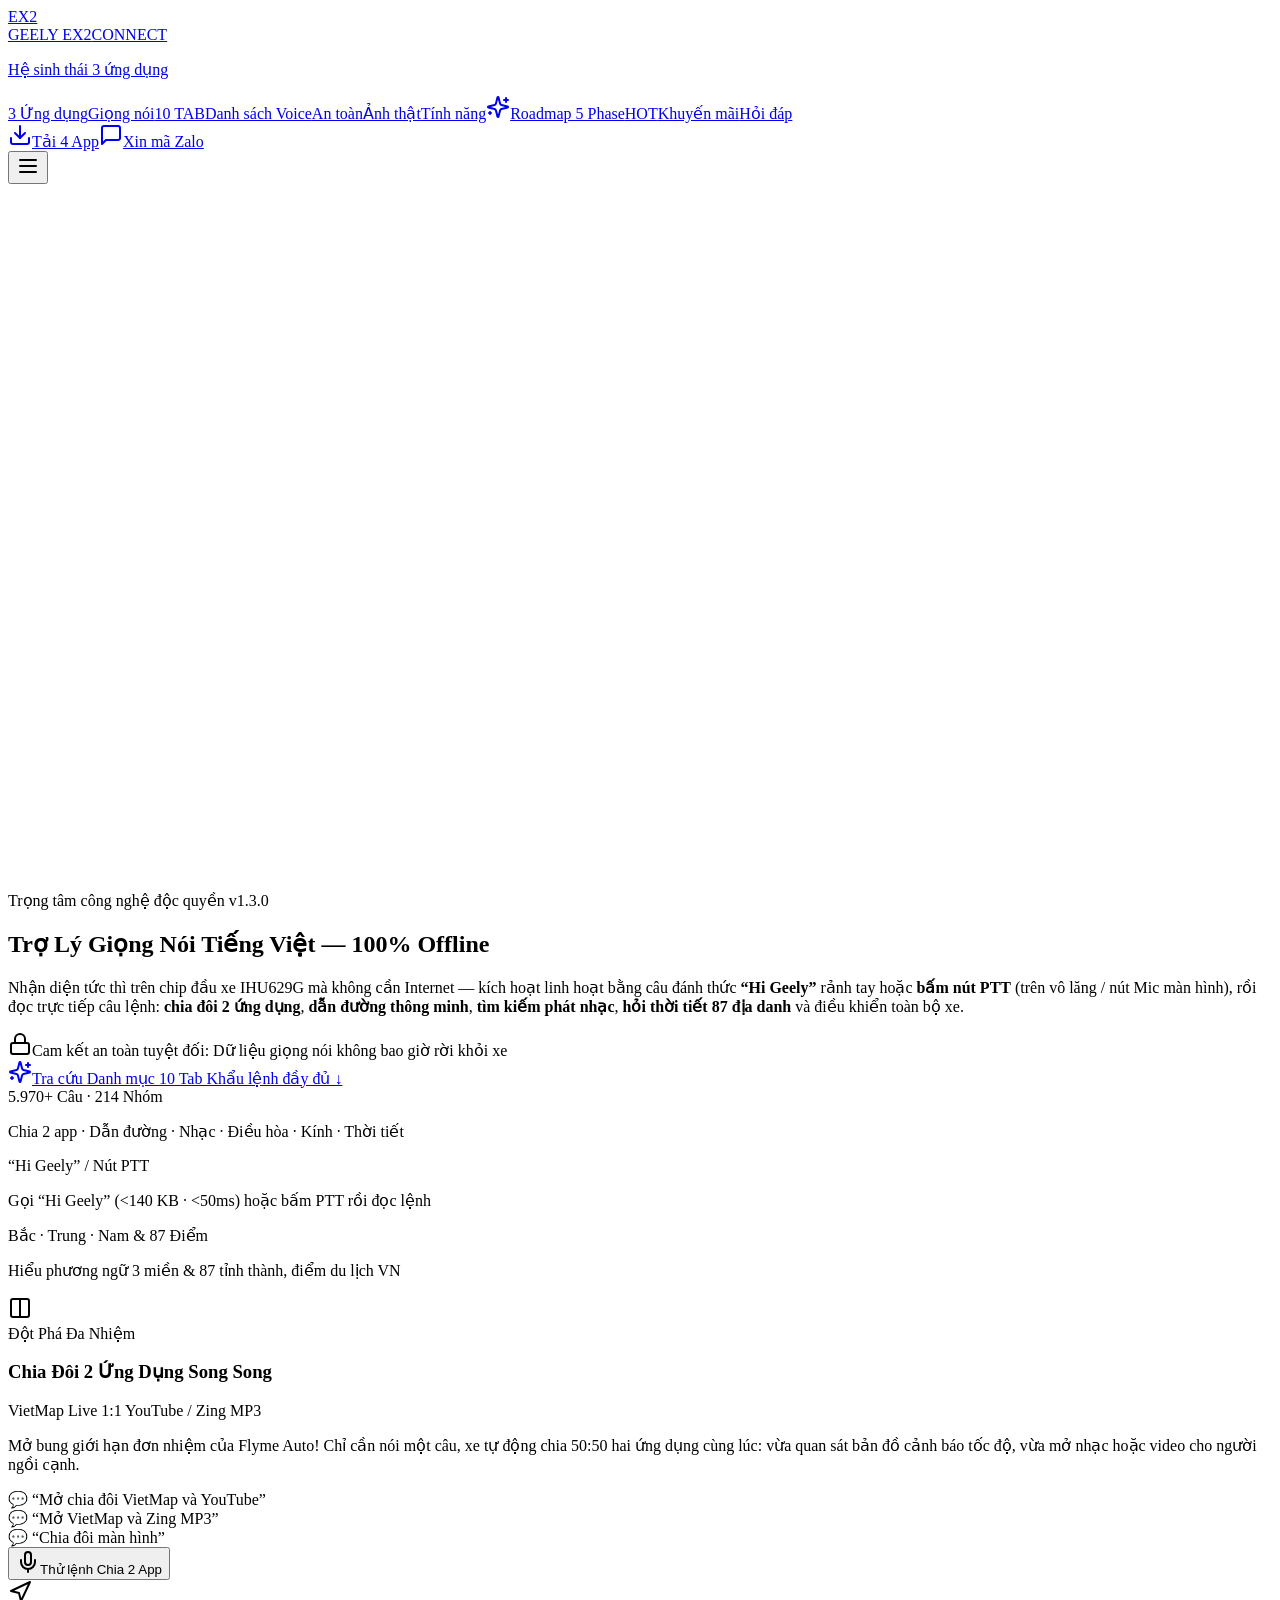
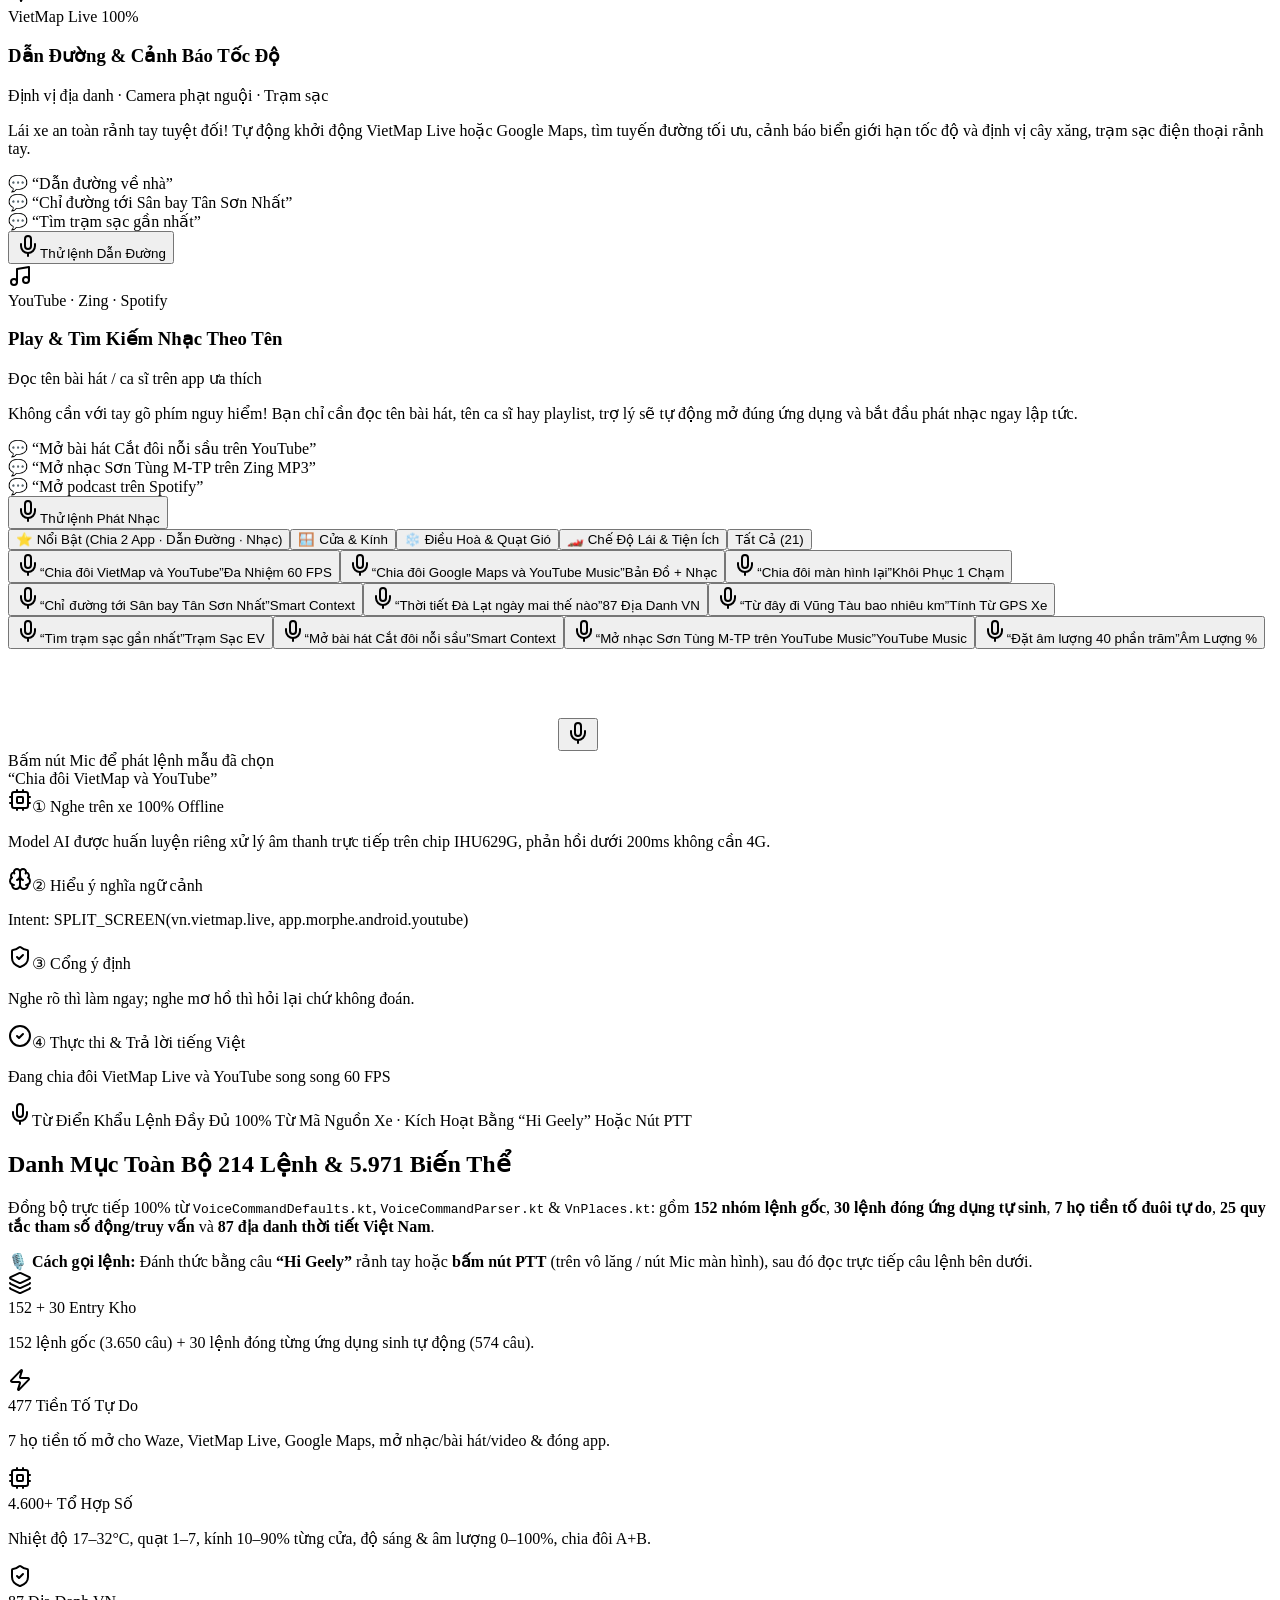
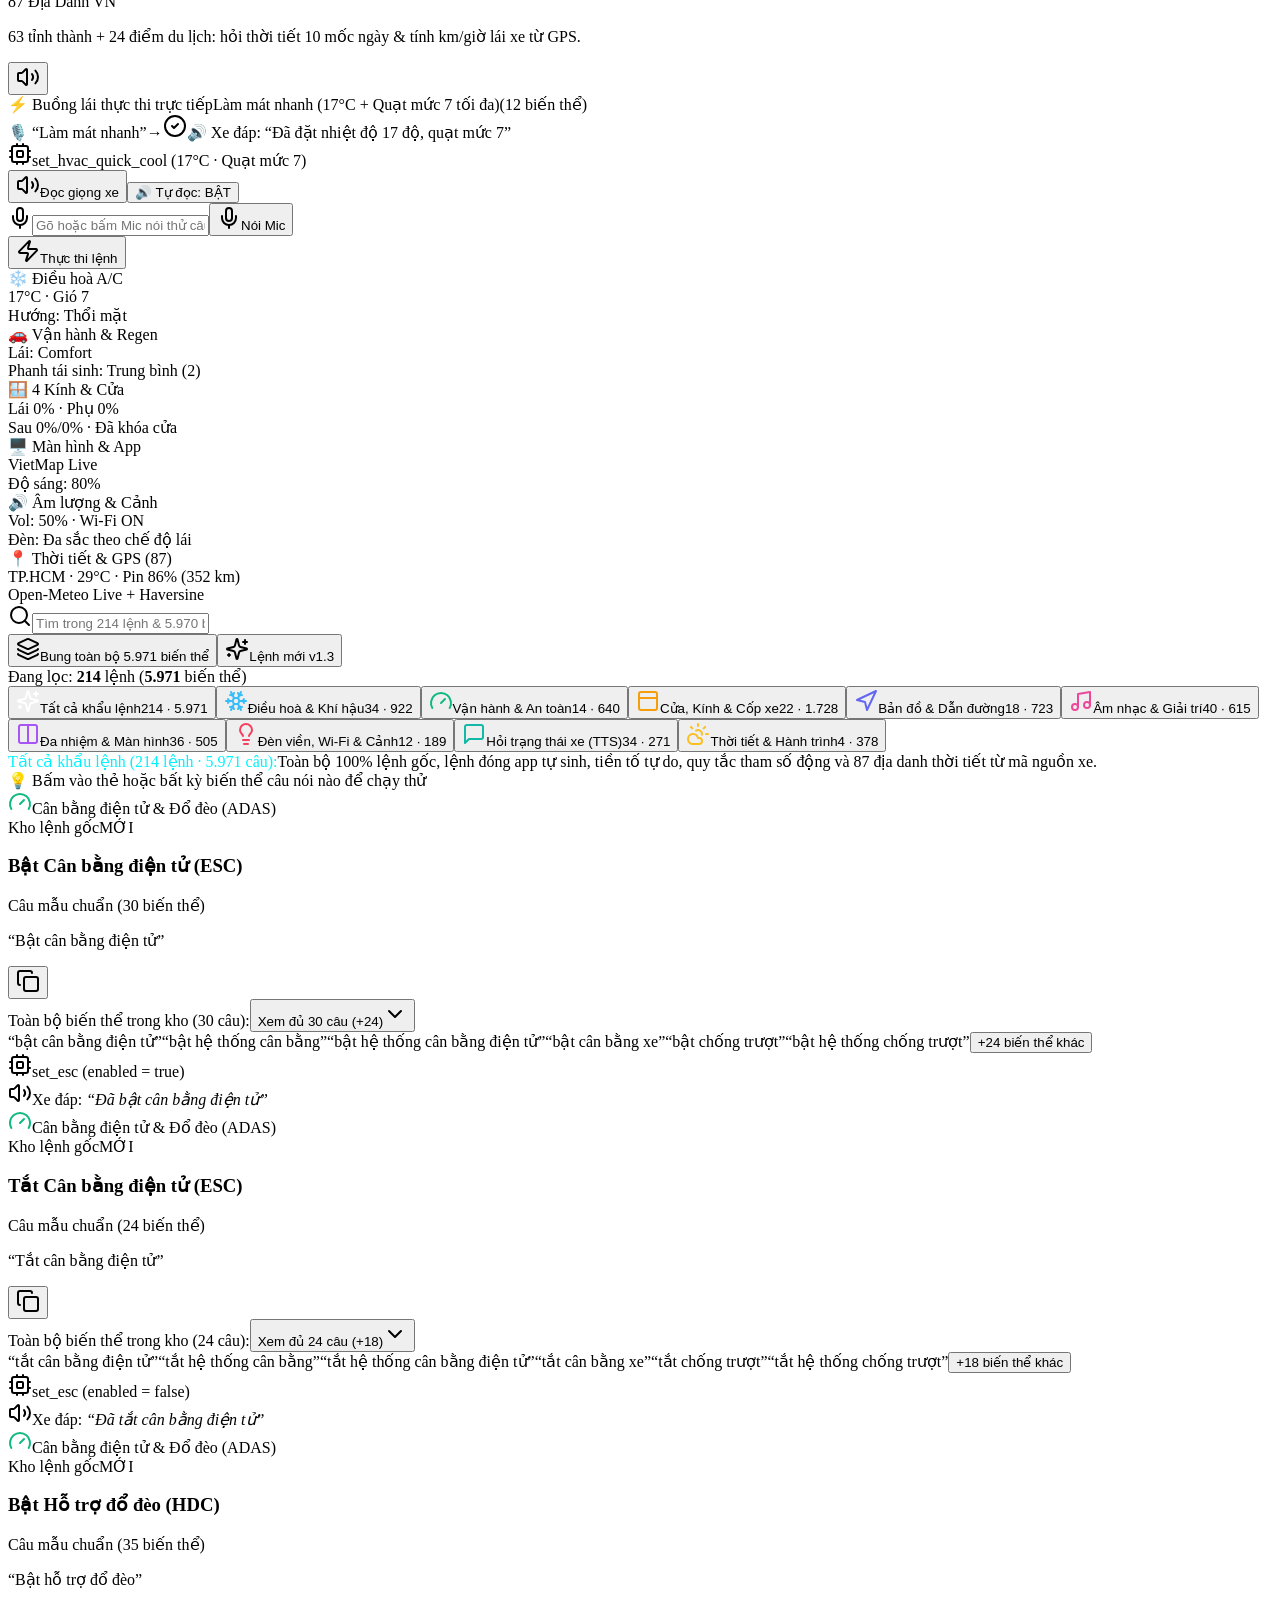
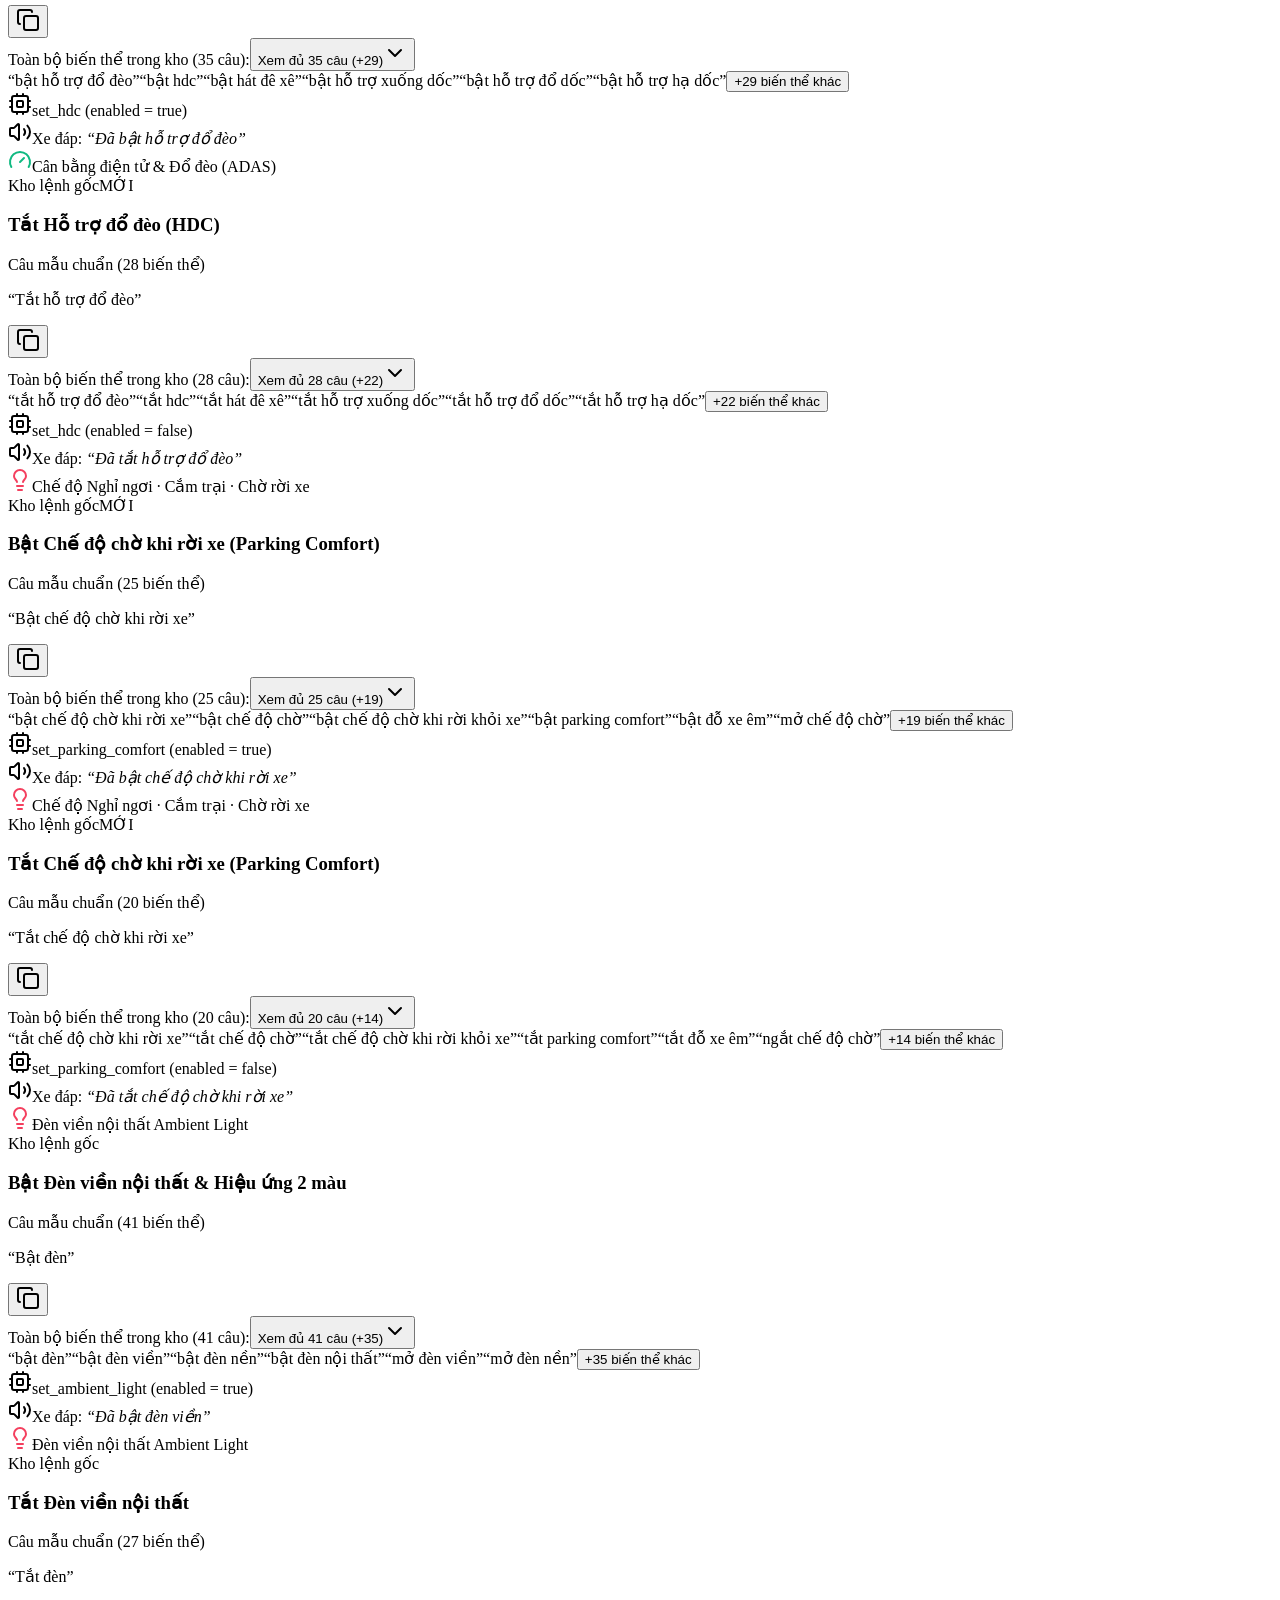
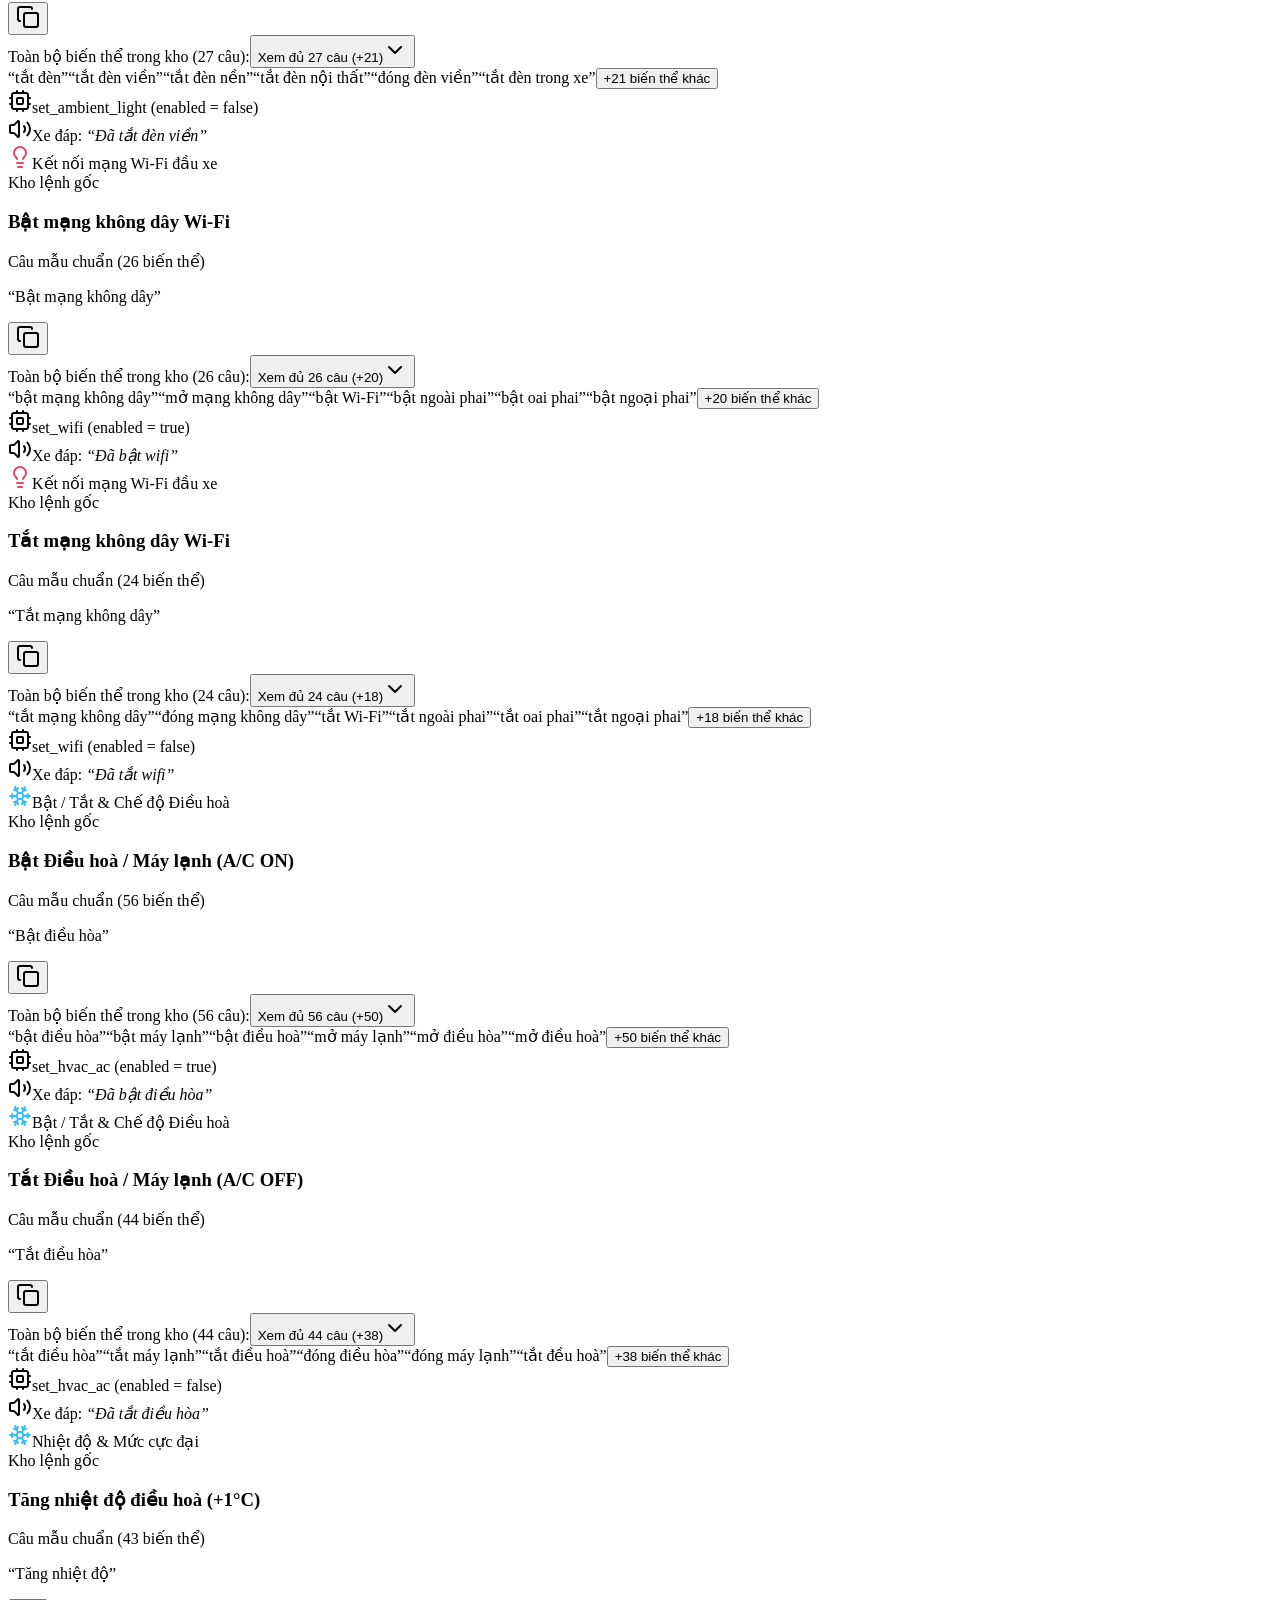
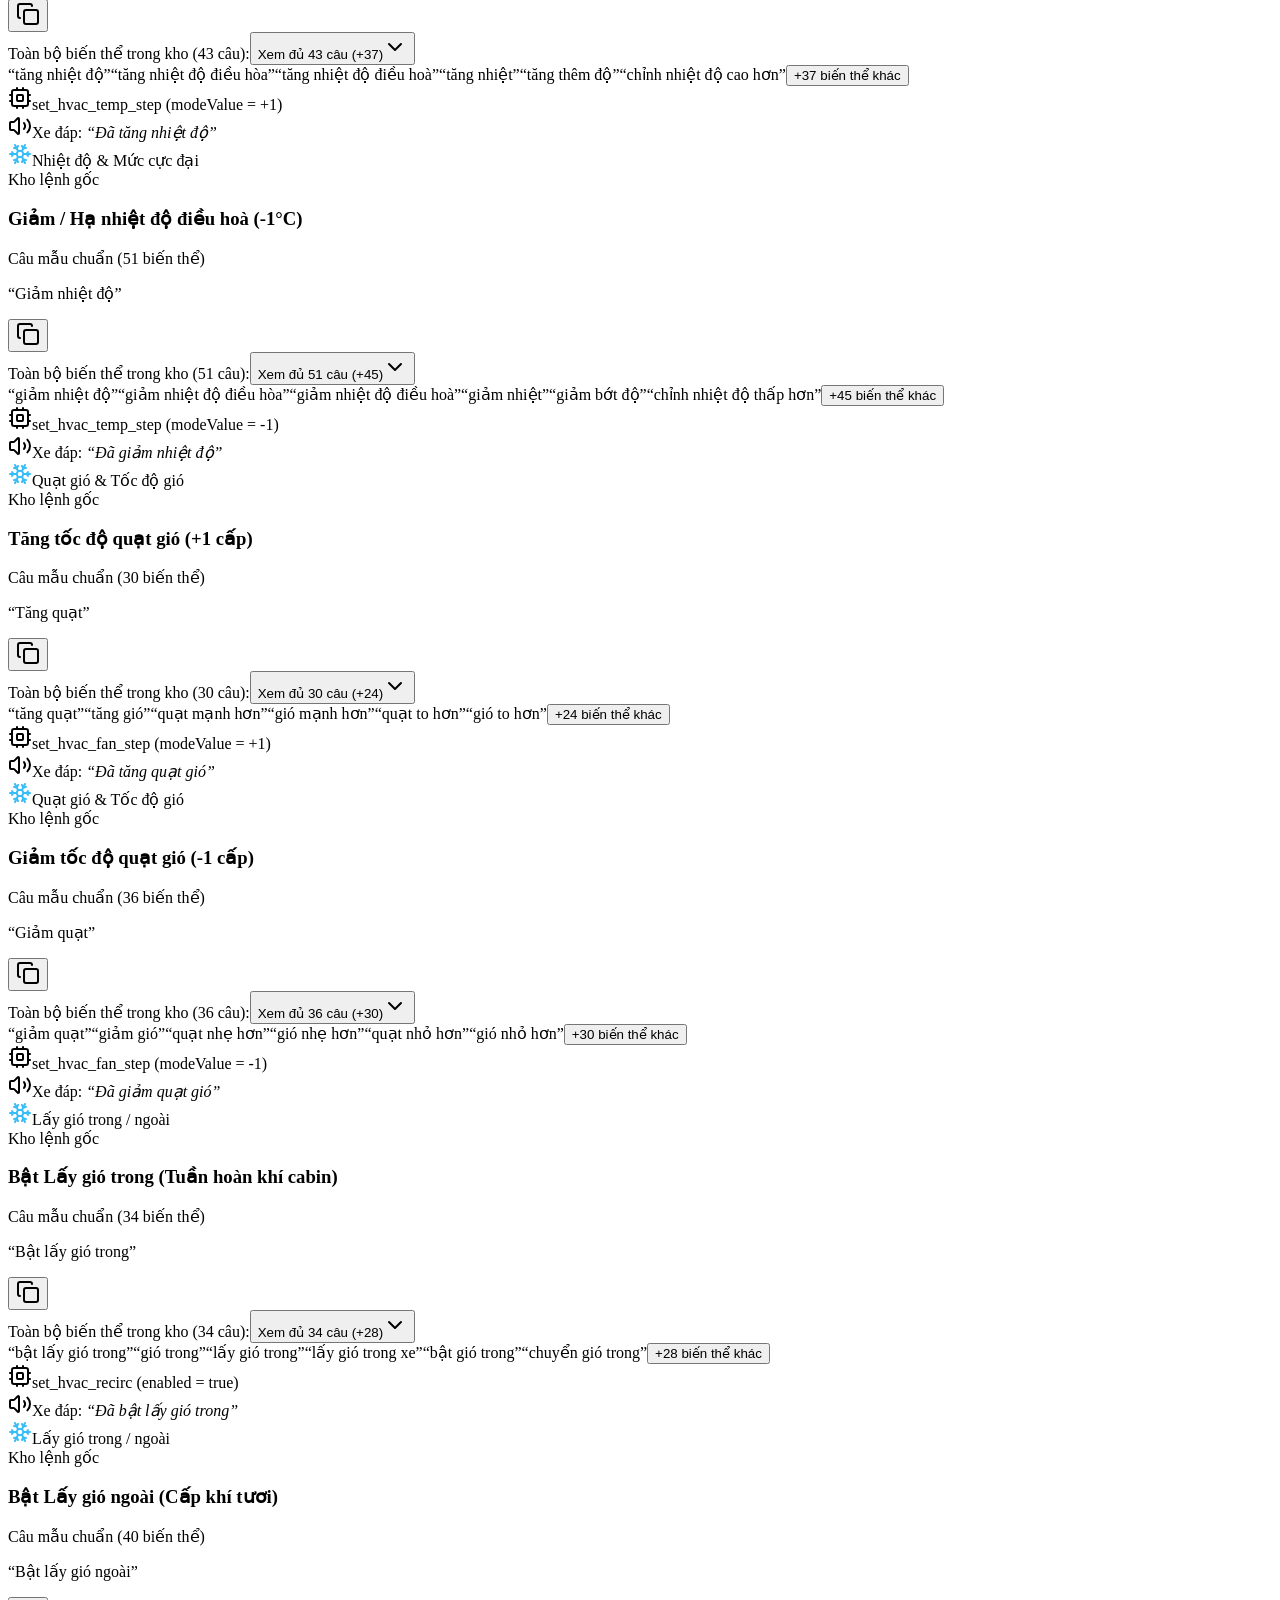
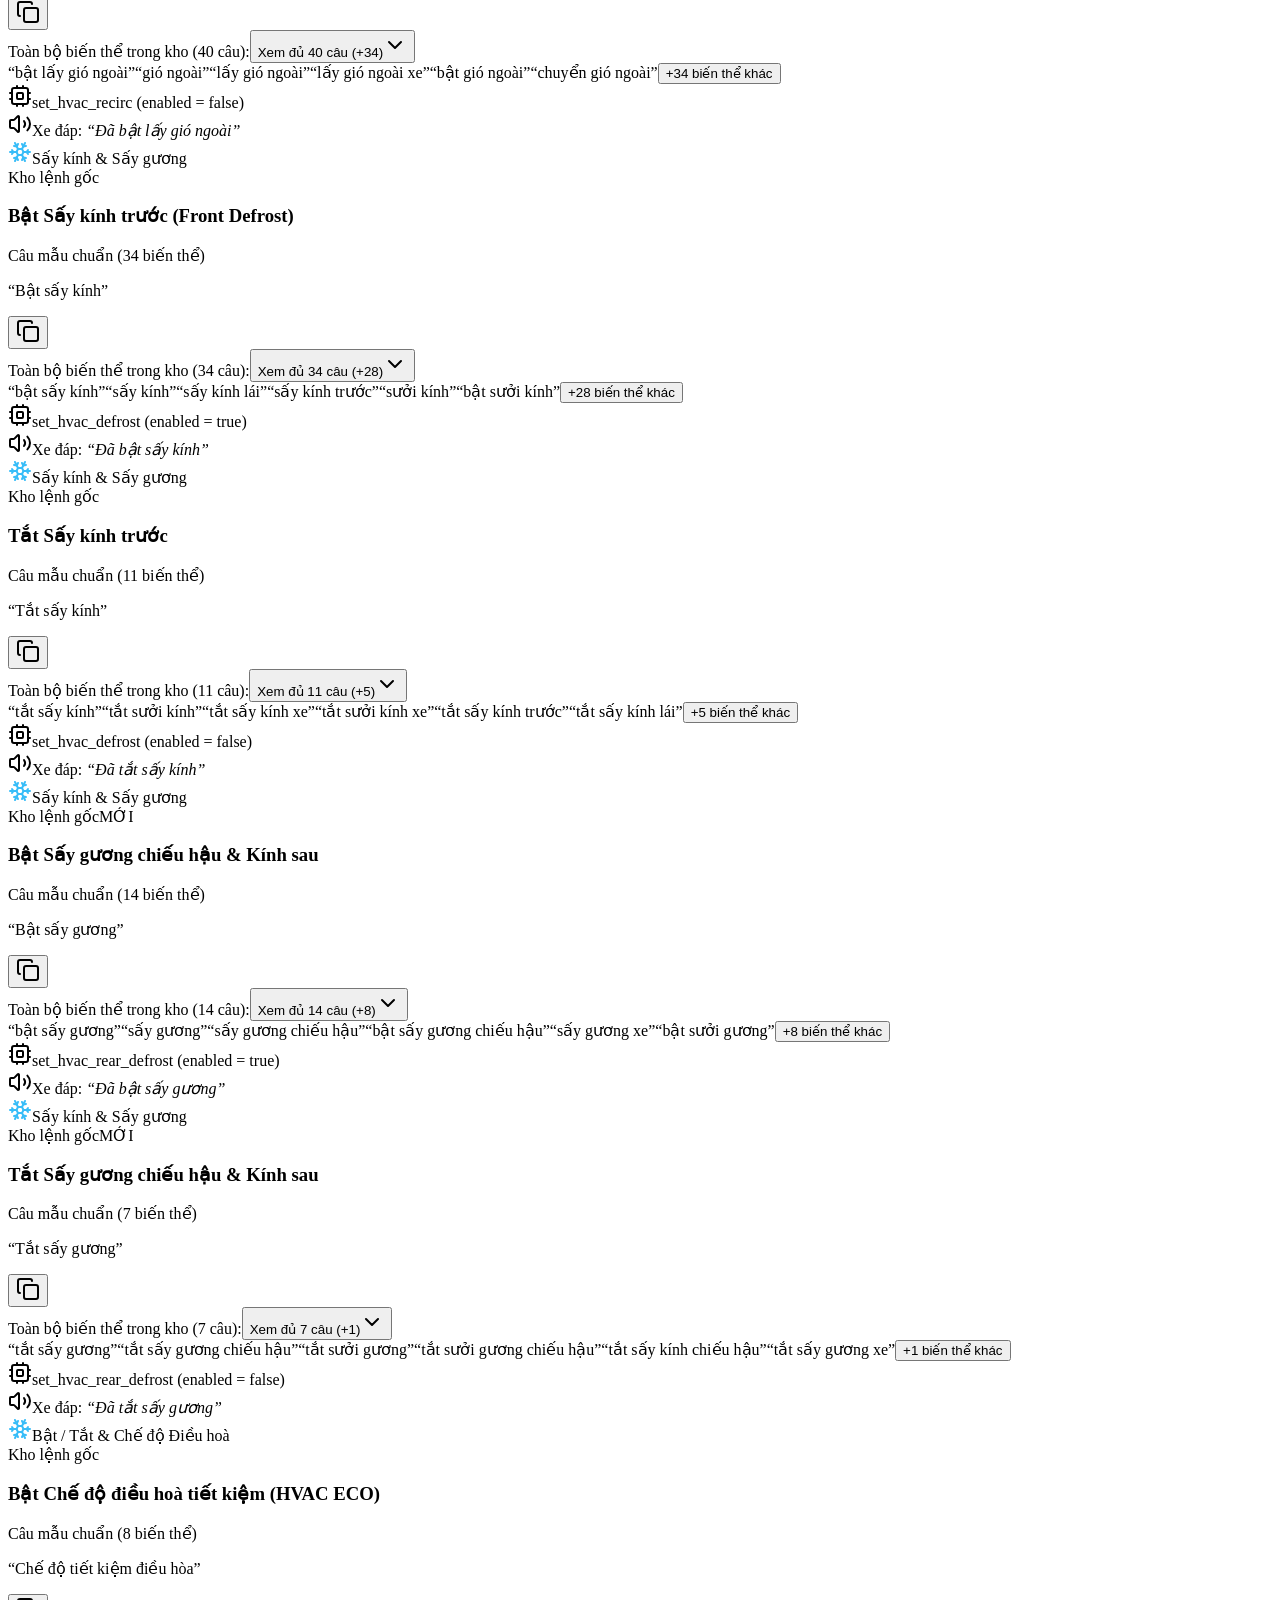
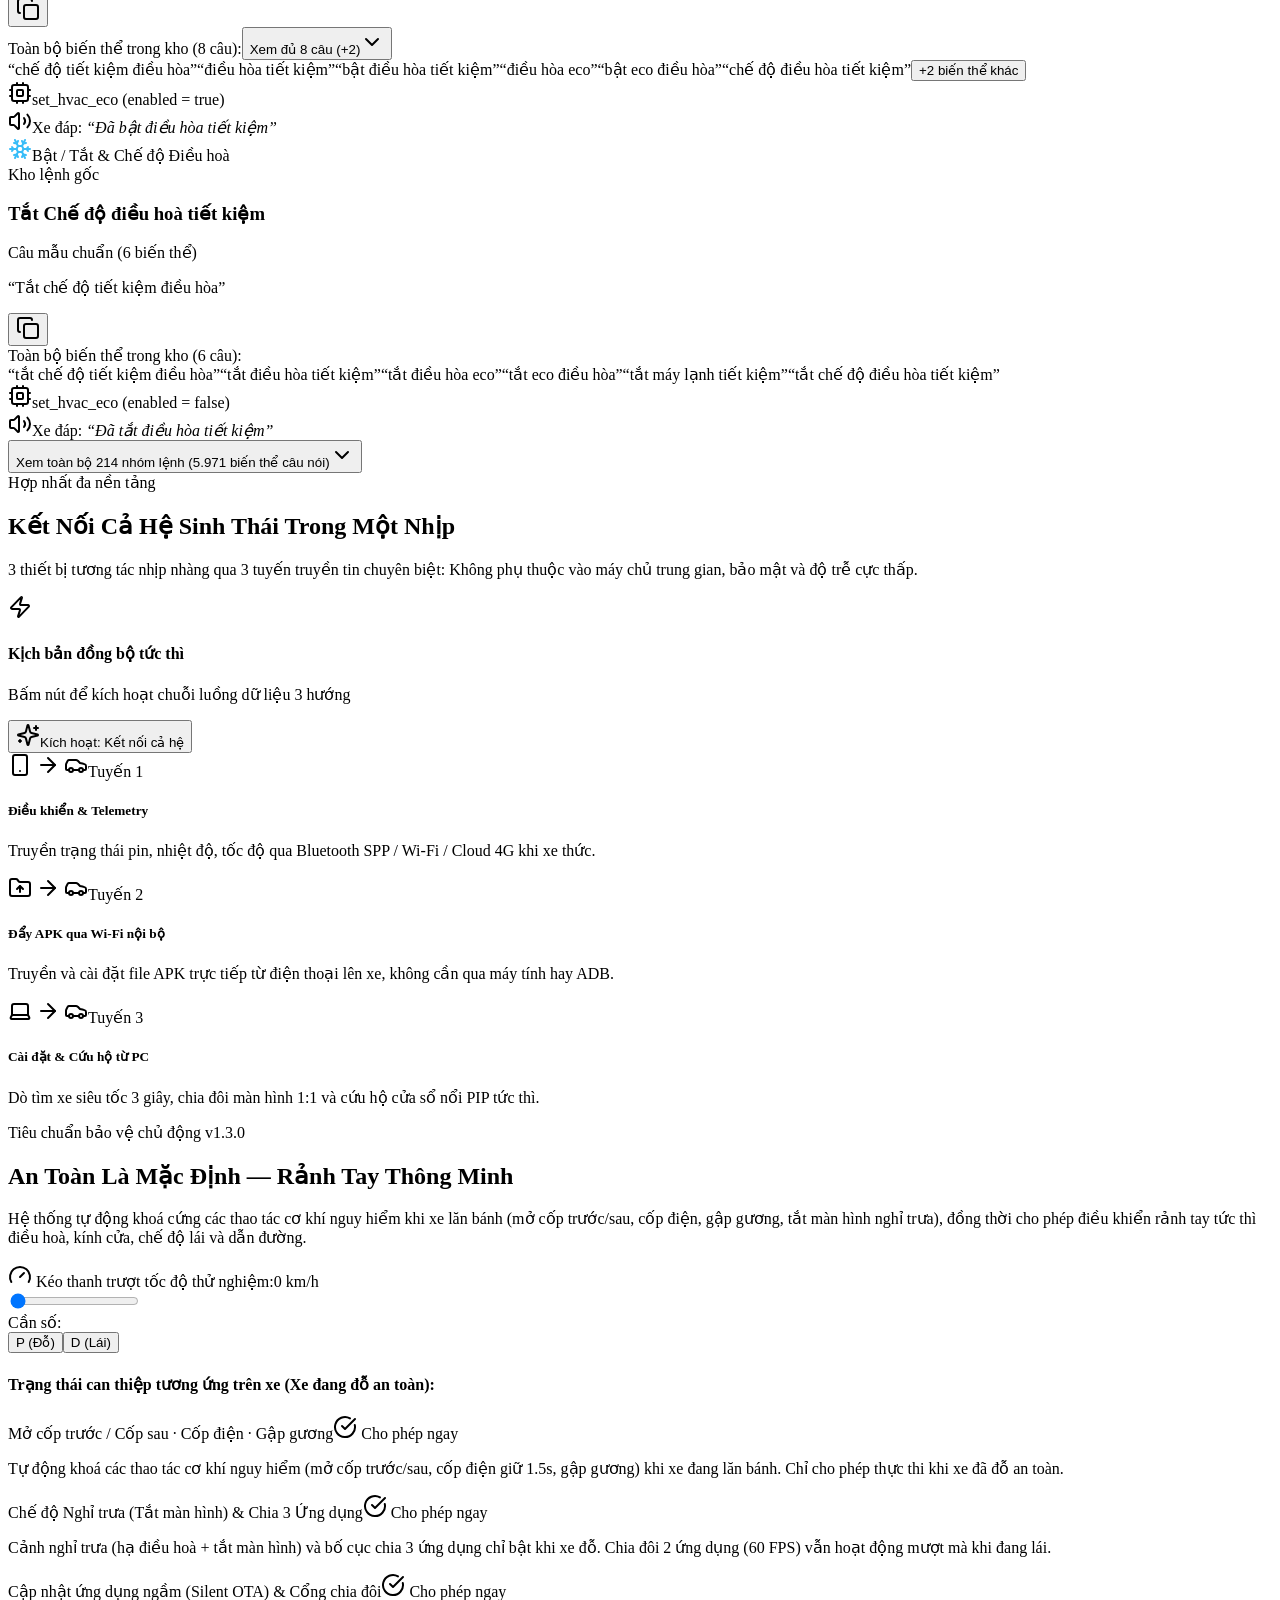
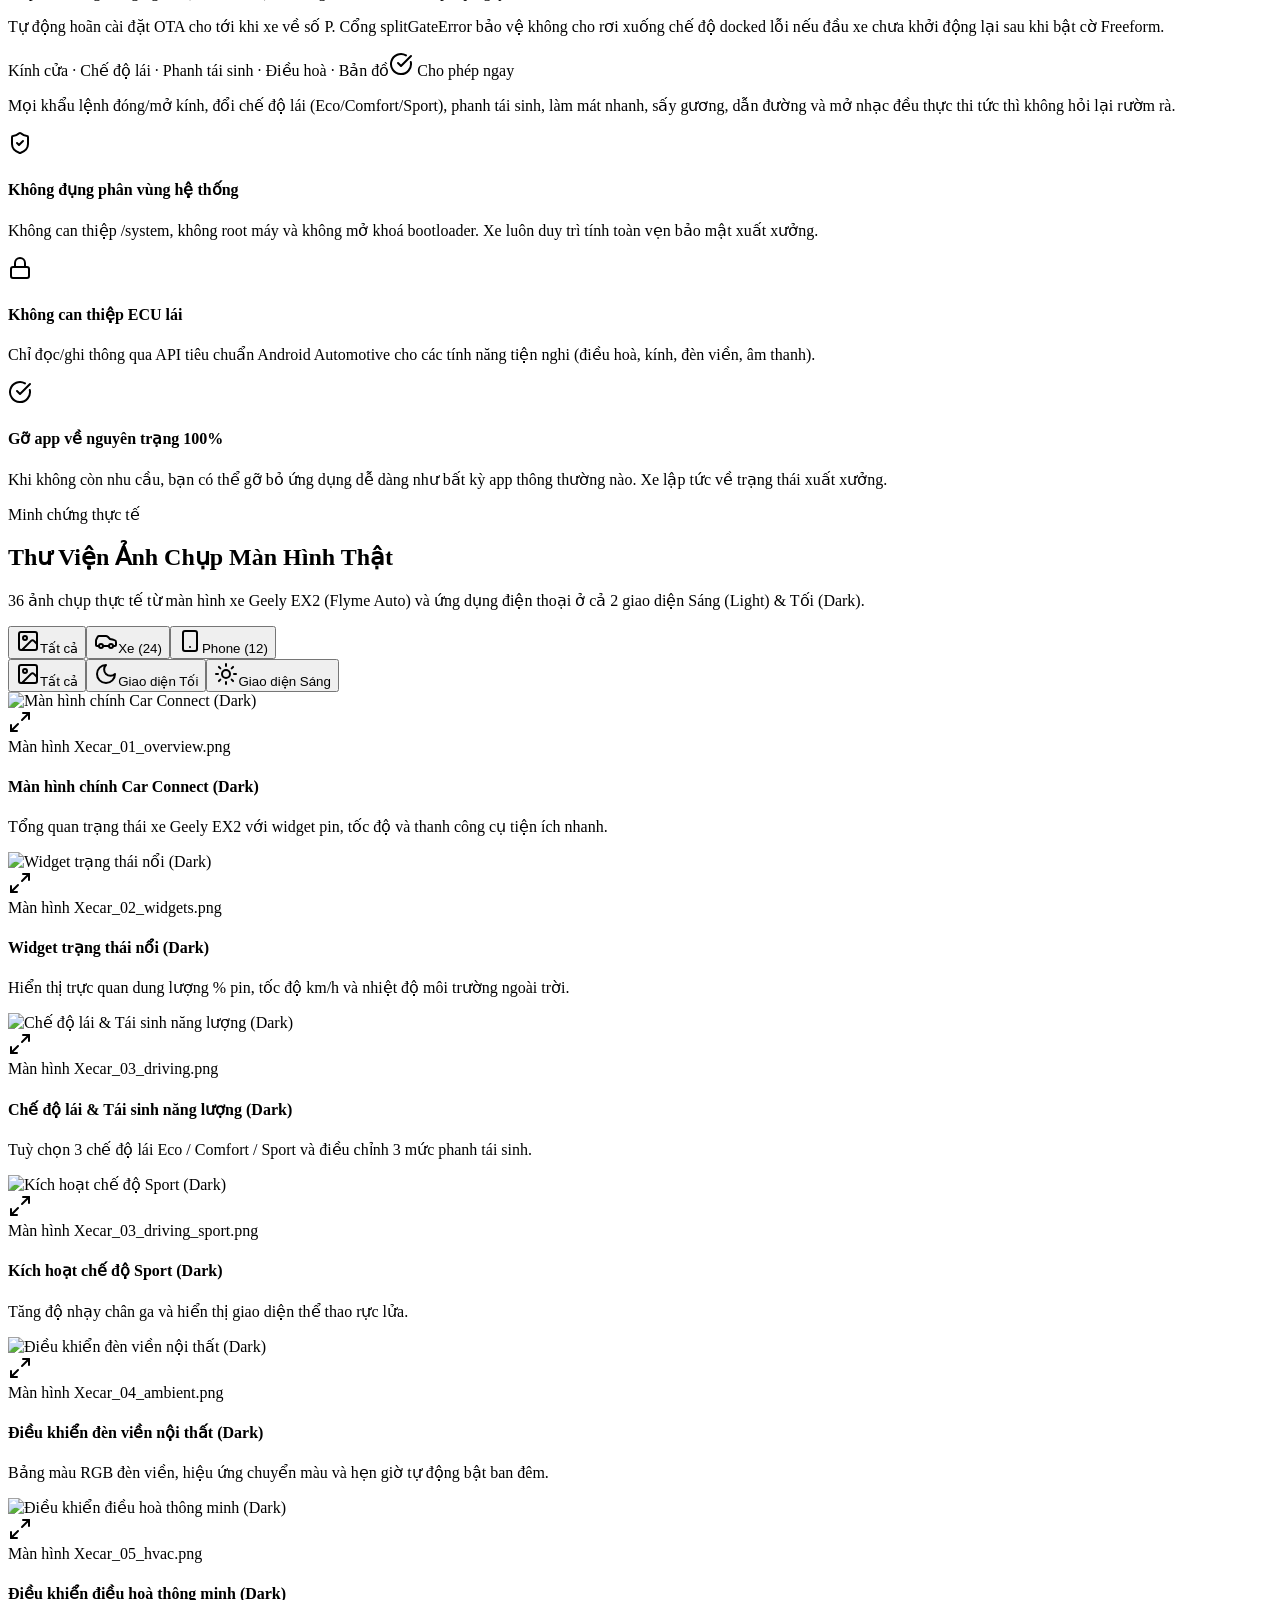
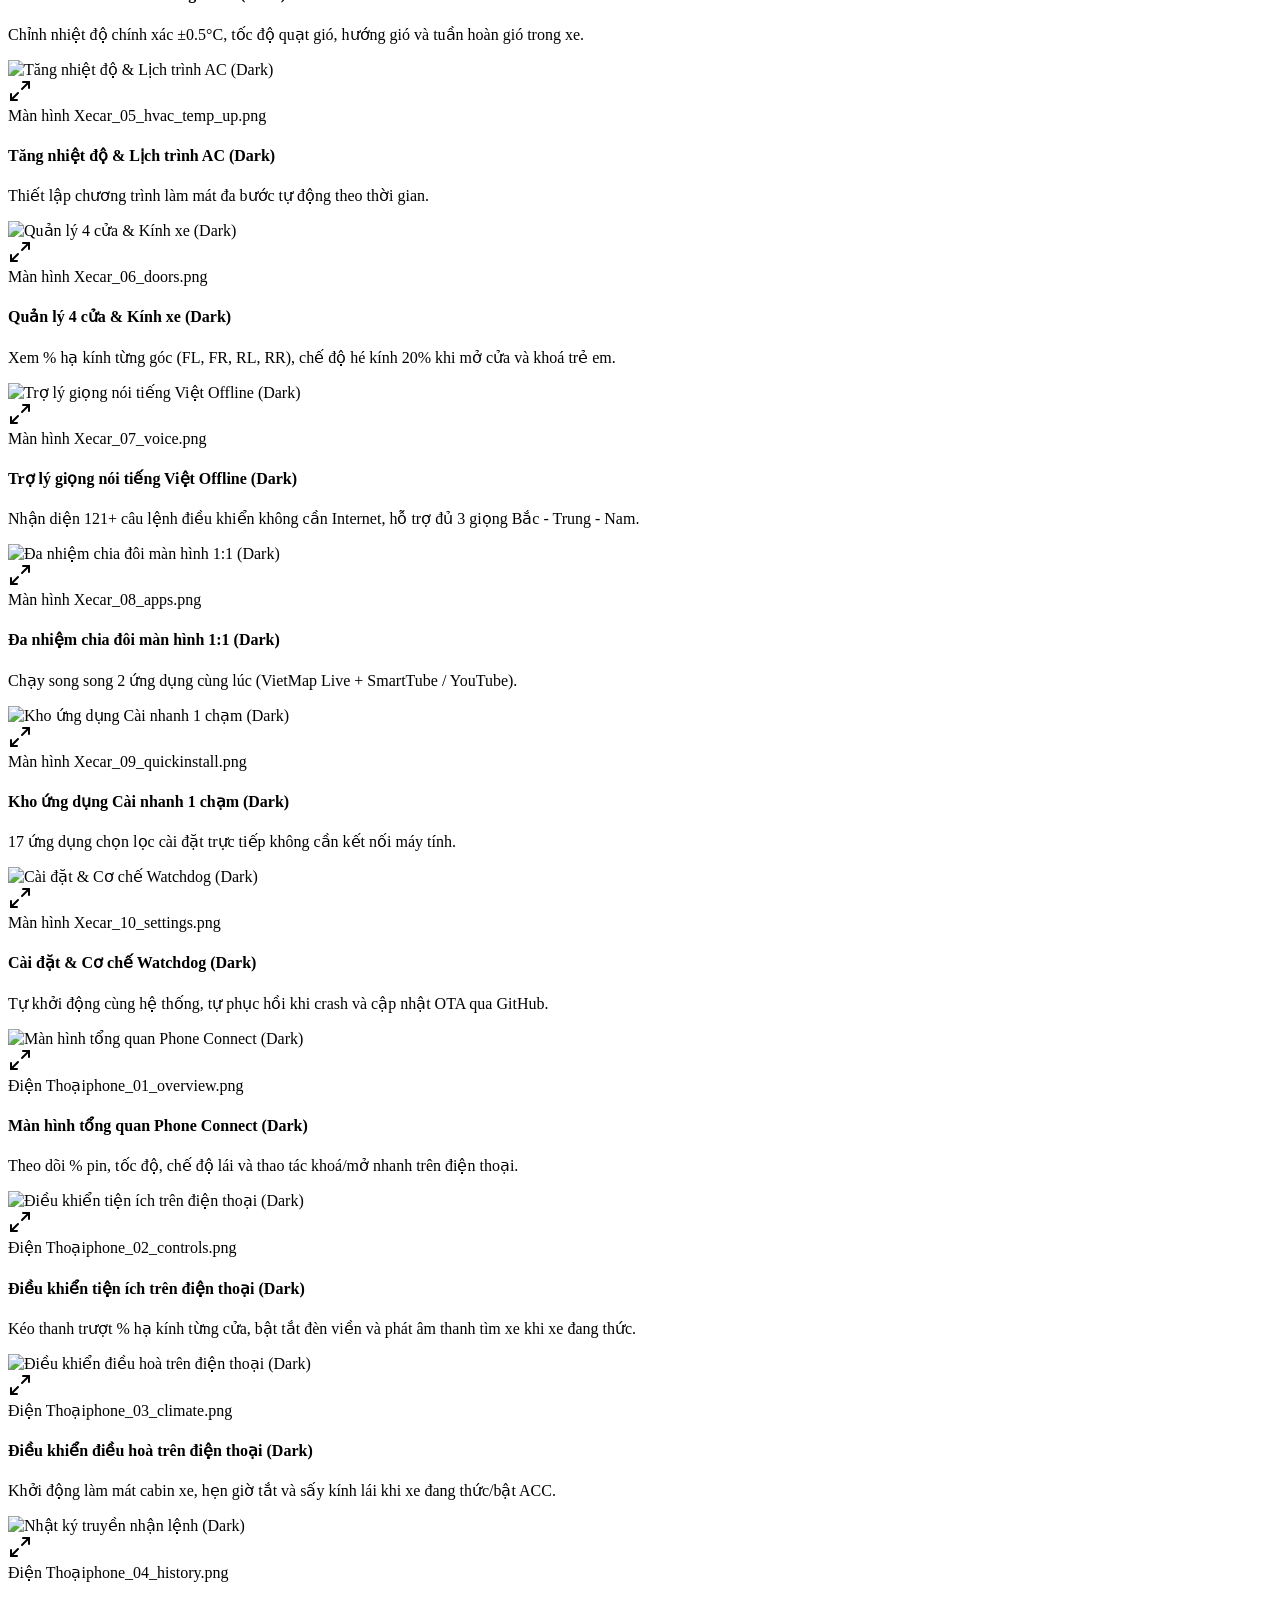
==== commit 8e707cf4: "Updates" ====
--- a/index.html
+++ b/index.html
@@ -1 +1 @@
-<!DOCTYPE html><!--S3_2zWYcdULqyyPew_vEf--><html lang="vi" class="dark __variable_4376b1 __variable_c9c571"><head><meta charSet="utf-8"/><meta name="viewport" content="width=device-width, initial-scale=1"/><link rel="preload" href="/geely-ex2-artifacts/_next/static/media/36966cca54120369-s.p.woff2" as="font" crossorigin="" type="font/woff2"/><link rel="preload" href="/geely-ex2-artifacts/_next/static/media/df0a9ae256c0569c-s.p.woff2" as="font" crossorigin="" type="font/woff2"/><link rel="preload" href="/geely-ex2-artifacts/_next/static/media/e1aab0933260df4d-s.p.woff2" as="font" crossorigin="" type="font/woff2"/><link rel="preload" href="/geely-ex2-artifacts/_next/static/media/e4af272ccee01ff0-s.p.woff2" as="font" crossorigin="" type="font/woff2"/><link rel="stylesheet" href="/geely-ex2-artifacts/_next/static/css/225e2440d5142707.css" data-precedence="next"/><link rel="preload" as="script" fetchPriority="low" href="/geely-ex2-artifacts/_next/static/chunks/webpack-c20045d246c22445.js"/><script src="/geely-ex2-artifacts/_next/static/chunks/3466f3f1-c96f853f58dc03ee.js" async=""></script><script src="/geely-ex2-artifacts/_next/static/chunks/706-9ae3c6a62049b716.js" async=""></script><script src="/geely-ex2-artifacts/_next/static/chunks/main-app-670c98f66bf4fae9.js" async=""></script><script src="/geely-ex2-artifacts/_next/static/chunks/684-abbda3d1411dcdcd.js" async=""></script><script src="/geely-ex2-artifacts/_next/static/chunks/app/page-d2c8ffce54868a81.js" async=""></script><meta name="next-size-adjust" content=""/><title>Geely EX2 Connect — Hệ sinh thái 3 ứng dụng (Car · Phone · PC)</title><meta name="description" content="Trợ lý giọng nói tiếng Việt offline, điều khiển điều hoà, cửa kính, đèn viền và kho cài nhanh 17 ứng dụng cho xe điện Geely EX2."/><meta name="keywords" content="Geely EX2,Car Connect,Phone Connect,PCConnect,Flyme Auto,Xe điện Geely,Trợ lý giọng nói xe điện"/><meta property="og:title" content="Geely EX2 Connect — Chiếc EX2 của bạn, nghe lời bạn"/><meta property="og:description" content="Hệ sinh thái kết nối 3 ứng dụng hoàn chỉnh cho Geely EX2: Car Connect, Phone Connect &amp; PCConnect."/><meta property="og:url" content="https://toanmobile.github.io/geely-ex2-artifacts/"/><meta property="og:site_name" content="Geely EX2 Connect"/><meta property="og:locale" content="vi_VN"/><meta property="og:image" content="https://raw.githubusercontent.com/ToanMobile/geely-ex2-artifacts/main/screenshots/car_01_overview.png"/><meta property="og:image:width" content="1920"/><meta property="og:image:height" content="1080"/><meta property="og:image:alt" content="Giao diện Car Connect trên xe Geely EX2"/><meta property="og:type" content="website"/><meta name="twitter:card" content="summary_large_image"/><meta name="twitter:title" content="Geely EX2 Connect — Chiếc EX2 của bạn, nghe lời bạn"/><meta name="twitter:description" content="Hệ sinh thái kết nối 3 ứng dụng hoàn chỉnh cho Geely EX2: Car Connect, Phone Connect &amp; PCConnect."/><meta name="twitter:image" content="https://raw.githubusercontent.com/ToanMobile/geely-ex2-artifacts/main/screenshots/car_01_overview.png"/><meta name="twitter:image:width" content="1920"/><meta name="twitter:image:height" content="1080"/><meta name="twitter:image:alt" content="Giao diện Car Connect trên xe Geely EX2"/><script src="/geely-ex2-artifacts/_next/static/chunks/polyfills-42372ed130431b0a.js" noModule=""></script></head><body class="antialiased font-sans selection:bg-blue-500/30 selection:text-blue-200"><div hidden=""><!--$--><!--/$--></div><main class="min-h-screen bg-geely-ink text-geely-text relative selection:bg-blue-600/30 selection:text-white"><header class="fixed top-0 left-0 right-0 z-50 transition-all duration-300 bg-transparent py-4 sm:py-5"><div class="max-w-7xl mx-auto px-4 sm:px-6 lg:px-8 flex items-center justify-between gap-4"><a href="#" class="flex items-center gap-2.5 sm:gap-3 group shrink-0"><div class="w-8 h-8 sm:w-9 sm:h-9 rounded-xl bg-gradient-to-br from-blue-500 to-indigo-600 flex items-center justify-center shadow-glow group-hover:scale-105 transition-transform"><span class="text-white font-bold text-base sm:text-lg font-heading">EX2</span></div><div><div class="flex items-center gap-1.5 sm:gap-2"><span class="text-white font-bold tracking-wider font-heading text-xs sm:text-sm">GEELY EX2</span><span class="text-[9px] sm:text-[10px] px-1.5 py-0.2 rounded bg-blue-500/20 text-blue-300 font-semibold border border-blue-500/30">CONNECT</span></div><p class="text-[10px] sm:text-[11px] text-geely-muted hidden md:block">Hệ sinh thái 3 ứng dụng</p></div></a><nav class="hidden xl:flex items-center justify-center gap-3.5 2xl:gap-6 text-xs 2xl:text-sm font-medium text-geely-subtext"><a href="#showcase" class="hover:text-white transition-colors whitespace-nowrap">3 Ứng dụng</a><a href="#voice" class="hover:text-white transition-colors flex items-center gap-1.5 whitespace-nowrap"><span class="w-2 h-2 rounded-full bg-emerald-400 animate-pulse shrink-0"></span>Giọng nói</a><a href="#voice-catalog" class="hover:text-cyan-200 transition-colors flex items-center gap-1.5 text-cyan-300 font-semibold whitespace-nowrap"><span class="px-1.5 py-0.2 rounded bg-cyan-500/20 text-[10px] border border-cyan-500/30 font-mono">10 TAB</span>Danh sách Voice</a><a href="#safety" class="hover:text-white transition-colors whitespace-nowrap">An toàn</a><a href="#gallery" class="hover:text-white transition-colors whitespace-nowrap">Ảnh thật</a><a href="#specs" class="hover:text-white transition-colors whitespace-nowrap">Tính năng</a><a href="#roadmap" class="hover:text-white transition-colors flex items-center gap-1.5 text-blue-400 font-semibold whitespace-nowrap"><svg xmlns="http://www.w3.org/2000/svg" width="24" height="24" viewBox="0 0 24 24" fill="none" stroke="currentColor" stroke-width="2" stroke-linecap="round" stroke-linejoin="round" class="lucide lucide-sparkles w-3.5 h-3.5 shrink-0"><path d="M9.937 15.5A2 2 0 0 0 8.5 14.063l-6.135-1.582a.5.5 0 0 1 0-.962L8.5 9.936A2 2 0 0 0 9.937 8.5l1.582-6.135a.5.5 0 0 1 .963 0L14.063 8.5A2 2 0 0 0 15.5 9.937l6.135 1.581a.5.5 0 0 1 0 .964L15.5 14.063a2 2 0 0 0-1.437 1.437l-1.582 6.135a.5.5 0 0 1-.963 0z"></path><path d="M20 3v4"></path><path d="M22 5h-4"></path><path d="M4 17v2"></path><path d="M5 18H3"></path></svg>Roadmap 5 Phase</a><a href="#promo" class="hover:text-amber-300 transition-colors flex items-center gap-1 text-amber-400 font-semibold whitespace-nowrap"><span class="px-1.5 py-0.2 rounded bg-amber-500/20 text-[10px] border border-amber-500/30">HOT</span>Khuyến mãi</a><a href="#faq" class="hover:text-white transition-colors whitespace-nowrap">Hỏi đáp</a></nav><div class="hidden sm:flex items-center gap-2.5 shrink-0"><a href="#download" class="px-3.5 py-2 rounded-lg text-xs font-semibold text-white bg-white/5 hover:bg-white/10 border border-white/10 transition-all flex items-center gap-1.5 whitespace-nowrap"><svg xmlns="http://www.w3.org/2000/svg" width="24" height="24" viewBox="0 0 24 24" fill="none" stroke="currentColor" stroke-width="2" stroke-linecap="round" stroke-linejoin="round" class="lucide lucide-download w-3.5 h-3.5"><path d="M21 15v4a2 2 0 0 1-2 2H5a2 2 0 0 1-2-2v-4"></path><polyline points="7 10 12 15 17 10"></polyline><line x1="12" x2="12" y1="15" y2="3"></line></svg><span>Tải 4 App</span></a><a href="https://zalo.me/g/knl7dndglibpuzclc4vg" target="_blank" rel="noopener noreferrer" class="px-3.5 py-2 rounded-lg text-xs font-semibold text-white bg-gradient-to-r from-blue-600 to-indigo-600 hover:from-blue-500 hover:to-indigo-500 transition-all shadow-glow flex items-center gap-1.5 whitespace-nowrap"><svg xmlns="http://www.w3.org/2000/svg" width="24" height="24" viewBox="0 0 24 24" fill="none" stroke="currentColor" stroke-width="2" stroke-linecap="round" stroke-linejoin="round" class="lucide lucide-message-square w-3.5 h-3.5"><path d="M21 15a2 2 0 0 1-2 2H7l-4 4V5a2 2 0 0 1 2-2h14a2 2 0 0 1 2 2z"></path></svg><span>Xin mã Zalo</span></a></div><button class="xl:hidden p-2 rounded-lg text-geely-subtext hover:text-white hover:bg-white/5 transition-colors" aria-label="Toggle Menu"><svg xmlns="http://www.w3.org/2000/svg" width="24" height="24" viewBox="0 0 24 24" fill="none" stroke="currentColor" stroke-width="2" stroke-linecap="round" stroke-linejoin="round" class="lucide lucide-menu w-6 h-6"><line x1="4" x2="20" y1="12" y2="12"></line><line x1="4" x2="20" y1="6" y2="6"></line><line x1="4" x2="20" y1="18" y2="18"></line></svg></button></div></header><section class="relative pt-24 sm:pt-28 pb-8 sm:pb-12 overflow-hidden"><div class="absolute top-1/4 left-1/2 -translate-x-1/2 -translate-y-1/2 w-[600px] sm:w-[900px] h-[400px] bg-gradient-to-tr from-blue-600/15 via-indigo-500/10 to-transparent rounded-full blur-3xl pointer-events-none"></div><div class="max-w-7xl mx-auto px-4 sm:px-6 lg:px-8 relative z-10 space-y-10"><div class="flex flex-col items-center gap-3"><div class="inline-flex items-center gap-2 px-4 py-1.5 rounded-full bg-cyan-500/10 border border-cyan-500/25 text-xs text-cyan-300 backdrop-blur-md shadow-[0_0_15px_rgba(6,182,212,0.2)]" style="opacity:0;transform:scale(0.9)"><svg xmlns="http://www.w3.org/2000/svg" width="24" height="24" viewBox="0 0 24 24" fill="none" stroke="currentColor" stroke-width="2" stroke-linecap="round" stroke-linejoin="round" class="lucide lucide-sparkles w-3.5 h-3.5 text-cyan-400"><path d="M9.937 15.5A2 2 0 0 0 8.5 14.063l-6.135-1.582a.5.5 0 0 1 0-.962L8.5 9.936A2 2 0 0 0 9.937 8.5l1.582-6.135a.5.5 0 0 1 .963 0L14.063 8.5A2 2 0 0 0 15.5 9.937l6.135 1.581a.5.5 0 0 1 0 .964L15.5 14.063a2 2 0 0 0-1.437 1.437l-1.582 6.135a.5.5 0 0 1-.963 0z"></path><path d="M20 3v4"></path><path d="M22 5h-4"></path><path d="M4 17v2"></path><path d="M5 18H3"></path></svg><span>Hệ sinh thái thông minh Geely EX2 · <strong class="text-white font-bold">Trọn Bộ 42 Tính Năng Sẵn Sàng 100%</strong></span></div><div class="flex flex-wrap justify-center items-center gap-2 sm:gap-3 text-[11px] text-geely-muted" style="opacity:0"><span class="px-2.5 py-1 rounded-md bg-geely-surface border border-white/5 text-geely-subtext">Car Connect: <strong class="text-white font-mono">1.3.0</strong></span><span class="px-2.5 py-1 rounded-md bg-geely-surface border border-white/5 text-geely-subtext">Phone Connect: <strong class="text-white font-mono">1.2.9</strong></span><span class="px-2.5 py-1 rounded-md bg-geely-surface border border-white/5 text-geely-subtext">PCConnect: <strong class="text-white font-mono">2.2</strong></span><span class="inline-flex items-center gap-1 text-amber-400 font-medium px-2 py-0.5 rounded bg-amber-400/10 border border-amber-400/20"><svg xmlns="http://www.w3.org/2000/svg" width="24" height="24" viewBox="0 0 24 24" fill="none" stroke="currentColor" stroke-width="2" stroke-linecap="round" stroke-linejoin="round" class="lucide lucide-key-round w-3 h-3"><path d="M2.586 17.414A2 2 0 0 0 2 18.828V21a1 1 0 0 0 1 1h3a1 1 0 0 0 1-1v-1a1 1 0 0 1 1-1h1a1 1 0 0 0 1-1v-1a1 1 0 0 1 1-1h.172a2 2 0 0 0 1.414-.586l.814-.814a6.5 6.5 0 1 0-4-4z"></path><circle cx="16.5" cy="7.5" r=".5" fill="currentColor"></circle></svg> Cần mã kích hoạt · Không quảng cáo</span></div></div><div class="space-y-4 text-center"><h1 class="text-4xl sm:text-6xl lg:text-7xl font-extrabold tracking-tight font-heading flex flex-wrap justify-center gap-x-3 gap-y-2"><span class="text-geely-text" style="opacity:0;filter:blur(8px);transform:translateY(30px)">Chiếc</span><span class="bg-gradient-to-r from-blue-400 via-indigo-300 to-cyan-400 bg-clip-text text-transparent" style="opacity:0;filter:blur(8px);transform:translateY(30px)">EX2</span><span class="text-geely-text" style="opacity:0;filter:blur(8px);transform:translateY(30px)">của</span><span class="text-geely-text" style="opacity:0;filter:blur(8px);transform:translateY(30px)">bạn</span><span class="text-geely-text" style="opacity:0;filter:blur(8px);transform:translateY(30px)">—</span><span class="text-white drop-shadow-[0_0_20px_rgba(127,169,232,0.3)]" style="opacity:0;filter:blur(8px);transform:translateY(30px)">nghe</span><span class="text-white drop-shadow-[0_0_20px_rgba(127,169,232,0.3)]" style="opacity:0;filter:blur(8px);transform:translateY(30px)">lời</span><span class="text-white drop-shadow-[0_0_20px_rgba(127,169,232,0.3)]" style="opacity:0;filter:blur(8px);transform:translateY(30px)">bạn.</span></h1><p class="text-base sm:text-xl text-geely-subtext max-w-2xl mx-auto font-normal leading-relaxed" style="opacity:0;transform:translateY(15px)">Một hệ, ba ứng dụng: <span class="text-white font-medium">Car Connect (Đầu xe)</span> ·<!-- --> <span class="text-white font-medium">Phone Connect (Điện thoại)</span> ·<!-- --> <span class="text-white font-medium">PCConnect (Máy tính)</span></p></div><div class="relative max-w-4xl mx-auto p-5 sm:p-6 rounded-3xl bg-gradient-to-r from-blue-950/70 via-cyan-950/50 to-emerald-950/70 border-2 border-cyan-400/60 backdrop-blur-2xl shadow-[0_0_60px_rgba(6,182,212,0.35)] text-center overflow-hidden group" style="opacity:0;transform:translateY(15px) scale(0.92)"><div class="absolute inset-0 bg-gradient-to-r from-transparent via-cyan-400/15 to-transparent -translate-x-full group-hover:translate-x-full transition-transform duration-1000 pointer-events-none"></div><div class="flex flex-col sm:flex-row items-center justify-between gap-5 relative z-10 px-2 sm:px-4"><div class="flex items-center gap-4 sm:gap-5 text-left"><div class="relative"><div class="w-16 h-16 sm:w-20 sm:h-20 rounded-2xl bg-gradient-to-br from-cyan-400 via-blue-600 to-indigo-600 flex flex-col items-center justify-center text-white shadow-[0_0_25px_rgba(6,182,212,0.7)] shrink-0 border border-white/20"><span class="text-3xl sm:text-4xl font-black font-heading leading-none tracking-tight">42</span><span class="text-[8px] sm:text-[9px] uppercase font-bold tracking-widest text-cyan-200">Tính năng</span></div><span class="absolute -top-1.5 -right-1.5 flex h-4 w-4"><span class="animate-ping absolute inline-flex h-full w-full rounded-full bg-emerald-400 opacity-75"></span><span class="relative inline-flex rounded-full h-4 w-4 bg-emerald-500 border-2 border-slate-900"></span></span></div><div><div class="text-lg sm:text-2xl font-black uppercase tracking-wide text-transparent bg-clip-text bg-gradient-to-r from-white via-cyan-100 to-emerald-300 font-heading">Tổng Cộng 42 Tính Năng · 5 Phase Đã Hoàn Thành 100%</div><p class="text-xs sm:text-sm text-cyan-200/90 font-medium mt-1 flex flex-wrap items-center gap-2"><span>Kiểm định thực tế trên xe Geely EX2</span><span>•</span><span class="text-emerald-300 font-bold">0 Lỗi Vận Hành</span><span>•</span><span>Android &amp; iOS KMP 100%</span></p></div></div><div class="flex flex-wrap items-center justify-center sm:justify-end gap-2 text-xs font-bold"><span class="px-3 py-1.5 rounded-full bg-cyan-500/20 text-cyan-300 border border-cyan-500/30 shadow-sm">⭐ Chia 2 App 60FPS</span><span class="px-3 py-1.5 rounded-full bg-emerald-500/20 text-emerald-300 border border-emerald-500/30 shadow-sm">🎙️ Wake Word “Hi Geely”</span><span class="px-3 py-1.5 rounded-full bg-blue-500/20 text-blue-300 border border-blue-500/30 shadow-sm">🌤️ Thời Tiết &amp; 87 Địa Danh</span><span class="px-3 py-1.5 rounded-full bg-indigo-500/20 text-indigo-300 border border-indigo-500/30 shadow-sm">🛡️ Valet Mode &amp; Silent OTA</span></div></div></div><div style="opacity:0;transform:translateY(20px)"><div class="flex justify-center"><div class="p-1.5 rounded-2xl bg-geely-card/90 border border-white/10 backdrop-blur-xl shadow-glass flex gap-1 sm:gap-2 max-w-full overflow-x-auto"><button class="relative px-4 sm:px-6 py-2.5 rounded-xl font-medium text-xs sm:text-sm transition-colors duration-200 flex items-center gap-2 sm:gap-2.5 text-white"><div class="absolute inset-0 bg-gradient-to-r from-blue-600 to-indigo-600 rounded-xl shadow-glow"></div><span class="relative z-10 flex items-center gap-2"><svg xmlns="http://www.w3.org/2000/svg" width="24" height="24" viewBox="0 0 24 24" fill="none" stroke="currentColor" stroke-width="2" stroke-linecap="round" stroke-linejoin="round" class="lucide lucide-car w-4 h-4 text-white"><path d="M19 17h2c.6 0 1-.4 1-1v-3c0-.9-.7-1.7-1.5-1.9C18.7 10.6 16 10 16 10s-1.3-1.4-2.2-2.3c-.5-.4-1.1-.7-1.8-.7H5c-.6 0-1.1.4-1.4.9l-1.4 2.9A3.7 3.7 0 0 0 2 12v4c0 .6.4 1 1 1h2"></path><circle cx="7" cy="17" r="2"></circle><path d="M9 17h6"></path><circle cx="17" cy="17" r="2"></circle></svg><span class="font-semibold">Màn hình Xe</span><span class="hidden md:inline text-[11px] opacity-75 font-normal">(<!-- -->Car Connect<!-- -->)</span></span></button><button class="relative px-4 sm:px-6 py-2.5 rounded-xl font-medium text-xs sm:text-sm transition-colors duration-200 flex items-center gap-2 sm:gap-2.5 text-geely-muted hover:text-geely-subtext"><span class="relative z-10 flex items-center gap-2"><svg xmlns="http://www.w3.org/2000/svg" width="24" height="24" viewBox="0 0 24 24" fill="none" stroke="currentColor" stroke-width="2" stroke-linecap="round" stroke-linejoin="round" class="lucide lucide-smartphone w-4 h-4 text-geely-muted"><rect width="14" height="20" x="5" y="2" rx="2" ry="2"></rect><path d="M12 18h.01"></path></svg><span class="font-semibold">Điện thoại</span><span class="hidden md:inline text-[11px] opacity-75 font-normal">(<!-- -->Phone Connect<!-- -->)</span></span></button><button class="relative px-4 sm:px-6 py-2.5 rounded-xl font-medium text-xs sm:text-sm transition-colors duration-200 flex items-center gap-2 sm:gap-2.5 text-geely-muted hover:text-geely-subtext"><span class="relative z-10 flex items-center gap-2"><svg xmlns="http://www.w3.org/2000/svg" width="24" height="24" viewBox="0 0 24 24" fill="none" stroke="currentColor" stroke-width="2" stroke-linecap="round" stroke-linejoin="round" class="lucide lucide-laptop w-4 h-4 text-geely-muted"><path d="M20 16V7a2 2 0 0 0-2-2H6a2 2 0 0 0-2 2v9m16 0H4m16 0 1.28 2.55a1 1 0 0 1-.9 1.45H3.62a1 1 0 0 1-.9-1.45L4 16"></path></svg><span class="font-semibold">Máy tính</span><span class="hidden md:inline text-[11px] opacity-75 font-normal">(<!-- -->PCConnect<!-- -->)</span></span></button></div></div></div><div class="grid grid-cols-1 sm:grid-cols-2 lg:grid-cols-4 gap-4 max-w-5xl mx-auto pt-4" style="opacity:0;transform:translateY(25px)"><a href="#voice-catalog" class="p-4 rounded-2xl bg-geely-card/60 border border-blue-500/25 backdrop-blur-md flex items-center gap-3.5 group hover:border-blue-400/50 transition-all shadow-[0_0_15px_rgba(59,130,246,0.08)]"><div class="w-11 h-11 rounded-xl bg-blue-500/10 border border-blue-500/20 flex items-center justify-center text-blue-400 group-hover:scale-110 transition-transform shrink-0"><svg xmlns="http://www.w3.org/2000/svg" width="24" height="24" viewBox="0 0 24 24" fill="none" stroke="currentColor" stroke-width="2" stroke-linecap="round" stroke-linejoin="round" class="lucide lucide-mic w-5 h-5"><path d="M12 2a3 3 0 0 0-3 3v7a3 3 0 0 0 6 0V5a3 3 0 0 0-3-3Z"></path><path d="M19 10v2a7 7 0 0 1-14 0v-2"></path><line x1="12" x2="12" y1="19" y2="22"></line></svg></div><div><div class="text-xl font-bold font-heading text-white">5.970+ Khẩu Lệnh</div><p class="text-[11px] text-geely-muted">214 Nhóm lệnh · Wake Word “Hi Geely”</p></div></a><div class="p-4 rounded-2xl bg-geely-card/60 border border-cyan-500/20 backdrop-blur-md flex items-center gap-3.5 group hover:border-cyan-500/40 transition-all shadow-[0_0_15px_rgba(6,182,212,0.08)]"><div class="w-11 h-11 rounded-xl bg-cyan-500/10 border border-cyan-500/20 flex items-center justify-center text-cyan-400 group-hover:scale-110 transition-transform shrink-0"><svg xmlns="http://www.w3.org/2000/svg" width="24" height="24" viewBox="0 0 24 24" fill="none" stroke="currentColor" stroke-width="2" stroke-linecap="round" stroke-linejoin="round" class="lucide lucide-columns2 w-5 h-5"><rect width="18" height="18" x="3" y="3" rx="2"></rect><path d="M12 3v18"></path></svg></div><div><div class="text-xl font-bold font-heading text-cyan-300">Chia 2 App 60FPS</div><p class="text-[11px] text-geely-muted">VietMap Live + YouTube + Thanh PiP</p></div></div><div class="p-4 rounded-2xl bg-geely-card/60 border border-emerald-500/20 backdrop-blur-md flex items-center gap-3.5 group hover:border-emerald-500/40 transition-all shadow-[0_0_15px_rgba(16,185,129,0.08)]"><div class="w-11 h-11 rounded-xl bg-emerald-500/10 border border-emerald-500/20 flex items-center justify-center text-emerald-400 group-hover:scale-110 transition-transform shrink-0"><svg xmlns="http://www.w3.org/2000/svg" width="24" height="24" viewBox="0 0 24 24" fill="none" stroke="currentColor" stroke-width="2" stroke-linecap="round" stroke-linejoin="round" class="lucide lucide-navigation w-5 h-5"><polygon points="3 11 22 2 13 21 11 13 3 11"></polygon></svg></div><div><div class="text-xl font-bold font-heading text-emerald-400">Dẫn Đường &amp; 87 Điểm</div><p class="text-[11px] text-geely-muted">Chỉ đường, Thời tiết &amp; Tính ETA</p></div></div><div class="p-4 rounded-2xl bg-geely-card/60 border border-indigo-500/20 backdrop-blur-md flex items-center gap-3.5 group hover:border-indigo-500/40 transition-all"><div class="w-11 h-11 rounded-xl bg-indigo-500/10 border border-indigo-500/20 flex items-center justify-center text-indigo-400 group-hover:scale-110 transition-transform shrink-0"><svg xmlns="http://www.w3.org/2000/svg" width="24" height="24" viewBox="0 0 24 24" fill="none" stroke="currentColor" stroke-width="2" stroke-linecap="round" stroke-linejoin="round" class="lucide lucide-shield-check w-5 h-5"><path d="M20 13c0 5-3.5 7.5-7.66 8.95a1 1 0 0 1-.67-.01C7.5 20.5 4 18 4 13V6a1 1 0 0 1 1-1c2 0 4.5-1.2 6.24-2.72a1.17 1.17 0 0 1 1.52 0C14.51 3.81 17 5 19 5a1 1 0 0 1 1 1z"></path><path d="m9 12 2 2 4-4"></path></svg></div><div><div class="text-xl font-bold font-heading text-white">Valet &amp; Silent OTA</div><p class="text-[11px] text-geely-muted">Bảo dưỡng 1 chạm &amp; Tự cập nhật số P</p></div></div></div></div></section><section id="showcase" class="py-8 sm:py-10 relative max-w-7xl mx-auto px-4 sm:px-6 lg:px-8"><div style="opacity:0;transform:translateY(20px)"><!--$!--><template data-dgst="BAILOUT_TO_CLIENT_SIDE_RENDERING"></template><div class="w-full h-[450px] sm:h-[520px] rounded-3xl bg-geely-stage/80 border border-white/10 flex flex-col items-center justify-center gap-3 text-geely-muted"><div class="w-8 h-8 rounded-full border-2 border-blue-500 border-t-transparent animate-spin"></div><span class="text-xs">Đang nạp mô hình 3D chiếc xe...</span></div><!--/$--></div></section><section id="voice" class="py-20 sm:py-24 relative overflow-hidden"><div class="absolute top-1/2 left-1/2 -translate-x-1/2 -translate-y-1/2 w-[900px] h-[600px] bg-gradient-to-tr from-blue-600/15 via-indigo-600/10 to-transparent rounded-full blur-3xl pointer-events-none"></div><div class="max-w-7xl mx-auto px-4 sm:px-6 lg:px-8 relative z-10 space-y-12"><div class="text-center space-y-3 max-w-3xl mx-auto"><span class="text-xs font-bold uppercase tracking-wider text-emerald-400 px-3.5 py-1 rounded-full bg-emerald-500/10 border border-emerald-500/20">Trọng tâm công nghệ độc quyền v1.3.0</span><h2 class="text-3xl sm:text-5xl font-extrabold text-white font-heading tracking-tight">Trợ Lý Giọng Nói Tiếng Việt — 100% Offline</h2><p class="text-base text-geely-subtext leading-relaxed">Nhận diện tức thì trên chip đầu xe IHU629G mà không cần Internet, hỗ trợ gọi<!-- --> <strong class="text-cyan-300">“Hi Geely”</strong> rảnh tay. Nói tự nhiên theo ý muốn:<!-- --> <strong class="text-white">chia đôi 2 ứng dụng</strong>, <strong class="text-white">dẫn đường thông minh</strong>,<!-- --> <strong class="text-white">tìm kiếm phát nhạc</strong>, <strong class="text-white">hỏi thời tiết 87 địa danh</strong> và điều khiển toàn bộ xe.</p><div class="flex flex-wrap items-center justify-center gap-3 pt-1"><div class="inline-flex items-center gap-2 px-4 py-1.5 rounded-full bg-blue-500/10 border border-blue-500/20 text-blue-300 text-xs font-semibold"><svg xmlns="http://www.w3.org/2000/svg" width="24" height="24" viewBox="0 0 24 24" fill="none" stroke="currentColor" stroke-width="2" stroke-linecap="round" stroke-linejoin="round" class="lucide lucide-lock w-3.5 h-3.5"><rect width="18" height="11" x="3" y="11" rx="2" ry="2"></rect><path d="M7 11V7a5 5 0 0 1 10 0v4"></path></svg><span>Cam kết an toàn tuyệt đối: Dữ liệu giọng nói không bao giờ rời khỏi xe</span></div><a href="#voice-catalog" class="inline-flex items-center gap-2 px-4 py-1.5 rounded-full bg-gradient-to-r from-cyan-500/20 to-blue-600/20 hover:from-cyan-500/30 hover:to-blue-600/30 border border-cyan-400/40 text-cyan-200 text-xs font-bold transition-all shadow-[0_0_15px_rgba(6,182,212,0.2)]"><svg xmlns="http://www.w3.org/2000/svg" width="24" height="24" viewBox="0 0 24 24" fill="none" stroke="currentColor" stroke-width="2" stroke-linecap="round" stroke-linejoin="round" class="lucide lucide-sparkles w-3.5 h-3.5 text-cyan-300"><path d="M9.937 15.5A2 2 0 0 0 8.5 14.063l-6.135-1.582a.5.5 0 0 1 0-.962L8.5 9.936A2 2 0 0 0 9.937 8.5l1.582-6.135a.5.5 0 0 1 .963 0L14.063 8.5A2 2 0 0 0 15.5 9.937l6.135 1.581a.5.5 0 0 1 0 .964L15.5 14.063a2 2 0 0 0-1.437 1.437l-1.582 6.135a.5.5 0 0 1-.963 0z"></path><path d="M20 3v4"></path><path d="M22 5h-4"></path><path d="M4 17v2"></path><path d="M5 18H3"></path></svg><span>Tra cứu Danh mục 10 Tab Khẩu lệnh đầy đủ ↓</span></a></div></div><div class="grid grid-cols-1 sm:grid-cols-3 gap-4 max-w-4xl mx-auto"><div class="p-4 rounded-2xl bg-geely-card/80 border border-white/5 backdrop-blur-md text-center space-y-1"><div class="text-2xl font-bold font-heading text-white">5.970+ Câu · 214 Nhóm</div><p class="text-xs text-geely-muted">Chia 2 app · Dẫn đường · Nhạc · Điều hòa · Kính · Thời tiết</p></div><div class="p-4 rounded-2xl bg-geely-card/80 border border-white/5 backdrop-blur-md text-center space-y-1"><div class="text-2xl font-bold font-heading text-emerald-400">Wake Word “Hi Geely”</div><p class="text-xs text-geely-muted">Model AI &lt;140 KB phản hồi &lt;50ms · 95% chính xác trên cabin thực</p></div><div class="p-4 rounded-2xl bg-geely-card/80 border border-white/5 backdrop-blur-md text-center space-y-1"><div class="text-2xl font-bold font-heading text-blue-300">Bắc · Trung · Nam &amp; 87 Điểm</div><p class="text-xs text-geely-muted">Hiểu phương ngữ 3 miền &amp; 87 tỉnh thành, điểm du lịch VN</p></div></div><div class="grid grid-cols-1 md:grid-cols-3 gap-6 pt-2"><div class="relative p-6 sm:p-7 rounded-3xl bg-gradient-to-b from-blue-900/30 via-geely-card to-geely-card border-2 border-blue-500/50 shadow-glow flex flex-col justify-between space-y-5 group hover:border-blue-400 transition-all"><div class="space-y-4"><div class="flex items-center justify-between"><div class="w-12 h-12 rounded-2xl bg-blue-500/20 border border-blue-400/40 text-blue-300 flex items-center justify-center group-hover:scale-110 transition-transform shadow-lg"><svg xmlns="http://www.w3.org/2000/svg" width="24" height="24" viewBox="0 0 24 24" fill="none" stroke="currentColor" stroke-width="2" stroke-linecap="round" stroke-linejoin="round" class="lucide lucide-columns2 w-6 h-6"><rect width="18" height="18" x="3" y="3" rx="2"></rect><path d="M12 3v18"></path></svg></div><span class="px-3 py-1 rounded-full text-[11px] font-bold tracking-wide uppercase bg-blue-500/20 text-blue-300 border border-blue-400/30">Đột Phá Đa Nhiệm</span></div><div><h3 class="text-xl font-bold text-white font-heading">Chia Đôi 2 Ứng Dụng Song Song</h3><p class="text-xs text-blue-200/80 font-medium mt-1">VietMap Live 1:1 YouTube / Zing MP3</p></div><p class="text-xs text-geely-subtext leading-relaxed">Mở bung giới hạn đơn nhiệm của Flyme Auto! Chỉ cần nói một câu, xe tự động chia 50:50 hai ứng dụng cùng lúc: vừa quan sát bản đồ cảnh báo tốc độ, vừa mở nhạc hoặc video cho người ngồi cạnh.</p><div class="p-3 rounded-xl bg-white/[0.03] border border-white/5 space-y-1.5 font-mono text-[11px] text-blue-200"><div>💬 “Mở chia đôi VietMap và YouTube”</div><div>💬 “Mở VietMap và Zing MP3”</div><div>💬 “Chia đôi màn hình”</div></div></div><button class="w-full py-2.5 px-4 rounded-xl bg-blue-600 hover:bg-blue-500 text-white font-semibold text-xs transition-all shadow-glow flex items-center justify-center gap-2"><svg xmlns="http://www.w3.org/2000/svg" width="24" height="24" viewBox="0 0 24 24" fill="none" stroke="currentColor" stroke-width="2" stroke-linecap="round" stroke-linejoin="round" class="lucide lucide-mic w-4 h-4"><path d="M12 2a3 3 0 0 0-3 3v7a3 3 0 0 0 6 0V5a3 3 0 0 0-3-3Z"></path><path d="M19 10v2a7 7 0 0 1-14 0v-2"></path><line x1="12" x2="12" y1="19" y2="22"></line></svg><span>Thử lệnh Chia 2 App</span></button></div><div class="relative p-6 sm:p-7 rounded-3xl bg-gradient-to-b from-emerald-900/30 via-geely-card to-geely-card border-2 border-emerald-500/50 shadow-glow flex flex-col justify-between space-y-5 group hover:border-emerald-400 transition-all"><div class="space-y-4"><div class="flex items-center justify-between"><div class="w-12 h-12 rounded-2xl bg-emerald-500/20 border border-emerald-400/40 text-emerald-300 flex items-center justify-center group-hover:scale-110 transition-transform shadow-lg"><svg xmlns="http://www.w3.org/2000/svg" width="24" height="24" viewBox="0 0 24 24" fill="none" stroke="currentColor" stroke-width="2" stroke-linecap="round" stroke-linejoin="round" class="lucide lucide-navigation w-6 h-6"><polygon points="3 11 22 2 13 21 11 13 3 11"></polygon></svg></div><span class="px-3 py-1 rounded-full text-[11px] font-bold tracking-wide uppercase bg-emerald-500/20 text-emerald-300 border border-emerald-400/30">VietMap Live 100%</span></div><div><h3 class="text-xl font-bold text-white font-heading">Dẫn Đường &amp; Cảnh Báo Tốc Độ</h3><p class="text-xs text-emerald-200/80 font-medium mt-1">Định vị địa danh · Camera phạt nguội · Trạm sạc</p></div><p class="text-xs text-geely-subtext leading-relaxed">Lái xe an toàn rảnh tay tuyệt đối! Tự động khởi động VietMap Live hoặc Google Maps, tìm tuyến đường tối ưu, cảnh báo biển giới hạn tốc độ và định vị cây xăng, trạm sạc điện thoại rảnh tay.</p><div class="p-3 rounded-xl bg-white/[0.03] border border-white/5 space-y-1.5 font-mono text-[11px] text-emerald-200"><div>💬 “Dẫn đường về nhà”</div><div>💬 “Chỉ đường tới Sân bay Tân Sơn Nhất”</div><div>💬 “Tìm trạm sạc gần nhất”</div></div></div><button class="w-full py-2.5 px-4 rounded-xl bg-emerald-600 hover:bg-emerald-500 text-white font-semibold text-xs transition-all shadow-glow flex items-center justify-center gap-2"><svg xmlns="http://www.w3.org/2000/svg" width="24" height="24" viewBox="0 0 24 24" fill="none" stroke="currentColor" stroke-width="2" stroke-linecap="round" stroke-linejoin="round" class="lucide lucide-mic w-4 h-4"><path d="M12 2a3 3 0 0 0-3 3v7a3 3 0 0 0 6 0V5a3 3 0 0 0-3-3Z"></path><path d="M19 10v2a7 7 0 0 1-14 0v-2"></path><line x1="12" x2="12" y1="19" y2="22"></line></svg><span>Thử lệnh Dẫn Đường</span></button></div><div class="relative p-6 sm:p-7 rounded-3xl bg-gradient-to-b from-indigo-900/30 via-geely-card to-geely-card border-2 border-indigo-500/50 shadow-glow flex flex-col justify-between space-y-5 group hover:border-indigo-400 transition-all"><div class="space-y-4"><div class="flex items-center justify-between"><div class="w-12 h-12 rounded-2xl bg-indigo-500/20 border border-indigo-400/40 text-indigo-300 flex items-center justify-center group-hover:scale-110 transition-transform shadow-lg"><svg xmlns="http://www.w3.org/2000/svg" width="24" height="24" viewBox="0 0 24 24" fill="none" stroke="currentColor" stroke-width="2" stroke-linecap="round" stroke-linejoin="round" class="lucide lucide-music w-6 h-6"><path d="M9 18V5l12-2v13"></path><circle cx="6" cy="18" r="3"></circle><circle cx="18" cy="16" r="3"></circle></svg></div><span class="px-3 py-1 rounded-full text-[11px] font-bold tracking-wide uppercase bg-indigo-500/20 text-indigo-300 border border-indigo-400/30">YouTube · Zing · Spotify</span></div><div><h3 class="text-xl font-bold text-white font-heading">Play &amp; Tìm Kiếm Nhạc Theo Tên</h3><p class="text-xs text-indigo-200/80 font-medium mt-1">Đọc tên bài hát / ca sĩ trên app ưa thích</p></div><p class="text-xs text-geely-subtext leading-relaxed">Không cần với tay gõ phím nguy hiểm! Bạn chỉ cần đọc tên bài hát, tên ca sĩ hay playlist, trợ lý sẽ tự động mở đúng ứng dụng và bắt đầu phát nhạc ngay lập tức.</p><div class="p-3 rounded-xl bg-white/[0.03] border border-white/5 space-y-1.5 font-mono text-[11px] text-indigo-200"><div>💬 “Mở bài hát Cắt đôi nỗi sầu trên YouTube”</div><div>💬 “Mở nhạc Sơn Tùng M-TP trên Zing MP3”</div><div>💬 “Mở podcast trên Spotify”</div></div></div><button class="w-full py-2.5 px-4 rounded-xl bg-indigo-600 hover:bg-indigo-500 text-white font-semibold text-xs transition-all shadow-glow flex items-center justify-center gap-2"><svg xmlns="http://www.w3.org/2000/svg" width="24" height="24" viewBox="0 0 24 24" fill="none" stroke="currentColor" stroke-width="2" stroke-linecap="round" stroke-linejoin="round" class="lucide lucide-mic w-4 h-4"><path d="M12 2a3 3 0 0 0-3 3v7a3 3 0 0 0 6 0V5a3 3 0 0 0-3-3Z"></path><path d="M19 10v2a7 7 0 0 1-14 0v-2"></path><line x1="12" x2="12" y1="19" y2="22"></line></svg><span>Thử lệnh Phát Nhạc</span></button></div></div><div class="p-6 sm:p-10 rounded-3xl bg-geely-stage/90 border border-white/10 backdrop-blur-2xl shadow-glass space-y-8"><div class="flex flex-wrap items-center justify-between gap-4 border-b border-white/10 pb-4"><div class="flex flex-wrap gap-2"><button class="px-3.5 py-1.5 rounded-xl text-xs font-bold transition-all bg-blue-600 text-white shadow-glow">⭐ Nổi Bật (Chia 2 App · Dẫn Đường · Nhạc)</button><button class="px-3.5 py-1.5 rounded-xl text-xs font-bold transition-all bg-white/5 text-geely-subtext hover:text-white">🪟 Cửa &amp; Kính</button><button class="px-3.5 py-1.5 rounded-xl text-xs font-bold transition-all bg-white/5 text-geely-subtext hover:text-white">❄️ Điều Hoà &amp; Quạt Gió</button><button class="px-3.5 py-1.5 rounded-xl text-xs font-bold transition-all bg-white/5 text-geely-subtext hover:text-white">🏎️ Chế Độ Lái &amp; Tiện Ích</button><button class="px-3.5 py-1.5 rounded-xl text-xs font-bold transition-all bg-white/5 text-geely-subtext hover:text-white">Tất Cả (<!-- -->21<!-- -->)</button></div></div><div class="flex flex-wrap gap-2 justify-center"><button class="px-3.5 py-2 rounded-xl text-xs font-semibold transition-all duration-200 flex items-center gap-1.5 bg-blue-600 text-white shadow-glow scale-105"><svg xmlns="http://www.w3.org/2000/svg" width="24" height="24" viewBox="0 0 24 24" fill="none" stroke="currentColor" stroke-width="2" stroke-linecap="round" stroke-linejoin="round" class="lucide lucide-mic w-3.5 h-3.5 text-blue-400"><path d="M12 2a3 3 0 0 0-3 3v7a3 3 0 0 0 6 0V5a3 3 0 0 0-3-3Z"></path><path d="M19 10v2a7 7 0 0 1-14 0v-2"></path><line x1="12" x2="12" y1="19" y2="22"></line></svg><span>“<!-- -->Hi Geely, chia đôi VietMap và YouTube<!-- -->”</span><span class="text-[10px] px-1.5 py-0.5 rounded bg-white/10 text-blue-200 font-mono ml-1">Hi Geely + Đa Nhiệm</span></button><button class="px-3.5 py-2 rounded-xl text-xs font-semibold transition-all duration-200 flex items-center gap-1.5 bg-geely-card border border-white/10 text-geely-subtext hover:text-white hover:border-white/20"><svg xmlns="http://www.w3.org/2000/svg" width="24" height="24" viewBox="0 0 24 24" fill="none" stroke="currentColor" stroke-width="2" stroke-linecap="round" stroke-linejoin="round" class="lucide lucide-mic w-3.5 h-3.5 text-blue-400"><path d="M12 2a3 3 0 0 0-3 3v7a3 3 0 0 0 6 0V5a3 3 0 0 0-3-3Z"></path><path d="M19 10v2a7 7 0 0 1-14 0v-2"></path><line x1="12" x2="12" y1="19" y2="22"></line></svg><span>“<!-- -->Chia đôi Google Maps và YouTube Music<!-- -->”</span><span class="text-[10px] px-1.5 py-0.5 rounded bg-white/10 text-blue-200 font-mono ml-1">Bản Đồ + Nhạc</span></button><button class="px-3.5 py-2 rounded-xl text-xs font-semibold transition-all duration-200 flex items-center gap-1.5 bg-geely-card border border-white/10 text-geely-subtext hover:text-white hover:border-white/20"><svg xmlns="http://www.w3.org/2000/svg" width="24" height="24" viewBox="0 0 24 24" fill="none" stroke="currentColor" stroke-width="2" stroke-linecap="round" stroke-linejoin="round" class="lucide lucide-mic w-3.5 h-3.5 text-blue-400"><path d="M12 2a3 3 0 0 0-3 3v7a3 3 0 0 0 6 0V5a3 3 0 0 0-3-3Z"></path><path d="M19 10v2a7 7 0 0 1-14 0v-2"></path><line x1="12" x2="12" y1="19" y2="22"></line></svg><span>“<!-- -->Chia đôi màn hình lại<!-- -->”</span><span class="text-[10px] px-1.5 py-0.5 rounded bg-white/10 text-blue-200 font-mono ml-1">Khôi Phục 1 Chạm</span></button><button class="px-3.5 py-2 rounded-xl text-xs font-semibold transition-all duration-200 flex items-center gap-1.5 bg-geely-card border border-white/10 text-geely-subtext hover:text-white hover:border-white/20"><svg xmlns="http://www.w3.org/2000/svg" width="24" height="24" viewBox="0 0 24 24" fill="none" stroke="currentColor" stroke-width="2" stroke-linecap="round" stroke-linejoin="round" class="lucide lucide-mic w-3.5 h-3.5 text-blue-400"><path d="M12 2a3 3 0 0 0-3 3v7a3 3 0 0 0 6 0V5a3 3 0 0 0-3-3Z"></path><path d="M19 10v2a7 7 0 0 1-14 0v-2"></path><line x1="12" x2="12" y1="19" y2="22"></line></svg><span>“<!-- -->Chỉ đường tới Sân bay Tân Sơn Nhất<!-- -->”</span><span class="text-[10px] px-1.5 py-0.5 rounded bg-white/10 text-blue-200 font-mono ml-1">Smart Context</span></button><button class="px-3.5 py-2 rounded-xl text-xs font-semibold transition-all duration-200 flex items-center gap-1.5 bg-geely-card border border-white/10 text-geely-subtext hover:text-white hover:border-white/20"><svg xmlns="http://www.w3.org/2000/svg" width="24" height="24" viewBox="0 0 24 24" fill="none" stroke="currentColor" stroke-width="2" stroke-linecap="round" stroke-linejoin="round" class="lucide lucide-mic w-3.5 h-3.5 text-blue-400"><path d="M12 2a3 3 0 0 0-3 3v7a3 3 0 0 0 6 0V5a3 3 0 0 0-3-3Z"></path><path d="M19 10v2a7 7 0 0 1-14 0v-2"></path><line x1="12" x2="12" y1="19" y2="22"></line></svg><span>“<!-- -->Thời tiết Đà Lạt ngày mai thế nào<!-- -->”</span><span class="text-[10px] px-1.5 py-0.5 rounded bg-white/10 text-blue-200 font-mono ml-1">87 Địa Danh VN</span></button><button class="px-3.5 py-2 rounded-xl text-xs font-semibold transition-all duration-200 flex items-center gap-1.5 bg-geely-card border border-white/10 text-geely-subtext hover:text-white hover:border-white/20"><svg xmlns="http://www.w3.org/2000/svg" width="24" height="24" viewBox="0 0 24 24" fill="none" stroke="currentColor" stroke-width="2" stroke-linecap="round" stroke-linejoin="round" class="lucide lucide-mic w-3.5 h-3.5 text-blue-400"><path d="M12 2a3 3 0 0 0-3 3v7a3 3 0 0 0 6 0V5a3 3 0 0 0-3-3Z"></path><path d="M19 10v2a7 7 0 0 1-14 0v-2"></path><line x1="12" x2="12" y1="19" y2="22"></line></svg><span>“<!-- -->Từ đây đi Vũng Tàu bao nhiêu km<!-- -->”</span><span class="text-[10px] px-1.5 py-0.5 rounded bg-white/10 text-blue-200 font-mono ml-1">Tính Từ GPS Xe</span></button><button class="px-3.5 py-2 rounded-xl text-xs font-semibold transition-all duration-200 flex items-center gap-1.5 bg-geely-card border border-white/10 text-geely-subtext hover:text-white hover:border-white/20"><svg xmlns="http://www.w3.org/2000/svg" width="24" height="24" viewBox="0 0 24 24" fill="none" stroke="currentColor" stroke-width="2" stroke-linecap="round" stroke-linejoin="round" class="lucide lucide-mic w-3.5 h-3.5 text-blue-400"><path d="M12 2a3 3 0 0 0-3 3v7a3 3 0 0 0 6 0V5a3 3 0 0 0-3-3Z"></path><path d="M19 10v2a7 7 0 0 1-14 0v-2"></path><line x1="12" x2="12" y1="19" y2="22"></line></svg><span>“<!-- -->Tìm trạm sạc gần nhất<!-- -->”</span><span class="text-[10px] px-1.5 py-0.5 rounded bg-white/10 text-blue-200 font-mono ml-1">Trạm Sạc EV</span></button><button class="px-3.5 py-2 rounded-xl text-xs font-semibold transition-all duration-200 flex items-center gap-1.5 bg-geely-card border border-white/10 text-geely-subtext hover:text-white hover:border-white/20"><svg xmlns="http://www.w3.org/2000/svg" width="24" height="24" viewBox="0 0 24 24" fill="none" stroke="currentColor" stroke-width="2" stroke-linecap="round" stroke-linejoin="round" class="lucide lucide-mic w-3.5 h-3.5 text-blue-400"><path d="M12 2a3 3 0 0 0-3 3v7a3 3 0 0 0 6 0V5a3 3 0 0 0-3-3Z"></path><path d="M19 10v2a7 7 0 0 1-14 0v-2"></path><line x1="12" x2="12" y1="19" y2="22"></line></svg><span>“<!-- -->Mở bài hát Cắt đôi nỗi sầu<!-- -->”</span><span class="text-[10px] px-1.5 py-0.5 rounded bg-white/10 text-blue-200 font-mono ml-1">Smart Context</span></button><button class="px-3.5 py-2 rounded-xl text-xs font-semibold transition-all duration-200 flex items-center gap-1.5 bg-geely-card border border-white/10 text-geely-subtext hover:text-white hover:border-white/20"><svg xmlns="http://www.w3.org/2000/svg" width="24" height="24" viewBox="0 0 24 24" fill="none" stroke="currentColor" stroke-width="2" stroke-linecap="round" stroke-linejoin="round" class="lucide lucide-mic w-3.5 h-3.5 text-blue-400"><path d="M12 2a3 3 0 0 0-3 3v7a3 3 0 0 0 6 0V5a3 3 0 0 0-3-3Z"></path><path d="M19 10v2a7 7 0 0 1-14 0v-2"></path><line x1="12" x2="12" y1="19" y2="22"></line></svg><span>“<!-- -->Mở nhạc Sơn Tùng M-TP trên YouTube Music<!-- -->”</span><span class="text-[10px] px-1.5 py-0.5 rounded bg-white/10 text-blue-200 font-mono ml-1">YouTube Music</span></button><button class="px-3.5 py-2 rounded-xl text-xs font-semibold transition-all duration-200 flex items-center gap-1.5 bg-geely-card border border-white/10 text-geely-subtext hover:text-white hover:border-white/20"><svg xmlns="http://www.w3.org/2000/svg" width="24" height="24" viewBox="0 0 24 24" fill="none" stroke="currentColor" stroke-width="2" stroke-linecap="round" stroke-linejoin="round" class="lucide lucide-mic w-3.5 h-3.5 text-blue-400"><path d="M12 2a3 3 0 0 0-3 3v7a3 3 0 0 0 6 0V5a3 3 0 0 0-3-3Z"></path><path d="M19 10v2a7 7 0 0 1-14 0v-2"></path><line x1="12" x2="12" y1="19" y2="22"></line></svg><span>“<!-- -->Đặt âm lượng 40 phần trăm<!-- -->”</span><span class="text-[10px] px-1.5 py-0.5 rounded bg-white/10 text-blue-200 font-mono ml-1">Âm Lượng %</span></button></div><div class="relative flex flex-col items-center justify-center py-6 space-y-4"><div class="w-full max-w-xl h-24 relative flex items-center justify-center"><canvas width="550" height="96" class="w-full h-full pointer-events-none"></canvas><button class="absolute w-16 h-16 rounded-full flex items-center justify-center shadow-2xl transition-all duration-300 bg-gradient-to-tr from-blue-600 to-indigo-600 text-white hover:scale-105 shadow-glow" title="Bấm để phát lệnh"><svg xmlns="http://www.w3.org/2000/svg" width="24" height="24" viewBox="0 0 24 24" fill="none" stroke="currentColor" stroke-width="2" stroke-linecap="round" stroke-linejoin="round" class="lucide lucide-mic w-7 h-7"><path d="M12 2a3 3 0 0 0-3 3v7a3 3 0 0 0 6 0V5a3 3 0 0 0-3-3Z"></path><path d="M19 10v2a7 7 0 0 1-14 0v-2"></path><line x1="12" x2="12" y1="19" y2="22"></line></svg></button></div><div class="text-center"><span class="text-xs text-geely-muted font-mono">Bấm nút Mic để phát lệnh mẫu đã chọn</span><div class="text-lg font-bold text-white mt-1">“<!-- -->Hi Geely, chia đôi VietMap và YouTube<!-- -->”</div></div></div><div class="grid grid-cols-1 sm:grid-cols-2 lg:grid-cols-4 gap-4"><div class="p-4 rounded-2xl border transition-all bg-geely-card/50 border-white/5 opacity-50"><div class="flex items-center gap-2 text-xs font-bold text-blue-400"><svg xmlns="http://www.w3.org/2000/svg" width="24" height="24" viewBox="0 0 24 24" fill="none" stroke="currentColor" stroke-width="2" stroke-linecap="round" stroke-linejoin="round" class="lucide lucide-cpu w-4 h-4"><rect width="16" height="16" x="4" y="4" rx="2"></rect><rect width="6" height="6" x="9" y="9" rx="1"></rect><path d="M15 2v2"></path><path d="M15 20v2"></path><path d="M2 15h2"></path><path d="M2 9h2"></path><path d="M20 15h2"></path><path d="M20 9h2"></path><path d="M9 2v2"></path><path d="M9 20v2"></path></svg><span>① Nghe trên xe 100% Offline</span></div><p class="text-[11px] text-geely-subtext mt-1.5 leading-relaxed">Model AI được huấn luyện riêng xử lý âm thanh trực tiếp trên chip IHU629G, phản hồi dưới 200ms không cần 4G.</p></div><div class="p-4 rounded-2xl border transition-all bg-geely-card/50 border-white/5 opacity-50"><div class="flex items-center gap-2 text-xs font-bold text-indigo-400"><svg xmlns="http://www.w3.org/2000/svg" width="24" height="24" viewBox="0 0 24 24" fill="none" stroke="currentColor" stroke-width="2" stroke-linecap="round" stroke-linejoin="round" class="lucide lucide-brain w-4 h-4"><path d="M12 5a3 3 0 1 0-5.997.125 4 4 0 0 0-2.526 5.77 4 4 0 0 0 .556 6.588A4 4 0 1 0 12 18Z"></path><path d="M12 5a3 3 0 1 1 5.997.125 4 4 0 0 1 2.526 5.77 4 4 0 0 1-.556 6.588A4 4 0 1 1 12 18Z"></path><path d="M15 13a4.5 4.5 0 0 1-3-4 4.5 4.5 0 0 1-3 4"></path><path d="M17.599 6.5a3 3 0 0 0 .399-1.375"></path><path d="M6.003 5.125A3 3 0 0 0 6.401 6.5"></path><path d="M3.477 10.896a4 4 0 0 1 .585-.396"></path><path d="M19.938 10.5a4 4 0 0 1 .585.396"></path><path d="M6 18a4 4 0 0 1-1.967-.516"></path><path d="M19.967 17.484A4 4 0 0 1 18 18"></path></svg><span>② Hiểu ý nghĩa ngữ cảnh</span></div><p class="text-[11px] text-geely-subtext mt-1.5 leading-relaxed font-mono">Intent: <!-- -->SPLIT_SCREEN(vn.vietmap.live, app.morphe.android.youtube)</p></div><div class="p-4 rounded-2xl border transition-all bg-geely-card/50 border-white/5 opacity-50"><div class="flex items-center gap-2 text-xs font-bold text-amber-400"><svg xmlns="http://www.w3.org/2000/svg" width="24" height="24" viewBox="0 0 24 24" fill="none" stroke="currentColor" stroke-width="2" stroke-linecap="round" stroke-linejoin="round" class="lucide lucide-shield-check w-4 h-4"><path d="M20 13c0 5-3.5 7.5-7.66 8.95a1 1 0 0 1-.67-.01C7.5 20.5 4 18 4 13V6a1 1 0 0 1 1-1c2 0 4.5-1.2 6.24-2.72a1.17 1.17 0 0 1 1.52 0C14.51 3.81 17 5 19 5a1 1 0 0 1 1 1z"></path><path d="m9 12 2 2 4-4"></path></svg><span>③ Cổng ý định</span></div><p class="text-[11px] text-geely-subtext mt-1.5 leading-relaxed">Nghe rõ thì làm ngay; nghe mơ hồ thì hỏi lại chứ không đoán.</p></div><div class="p-4 rounded-2xl border transition-all bg-geely-card/50 border-white/5 opacity-50"><div class="flex items-center gap-2 text-xs font-bold text-emerald-400"><svg xmlns="http://www.w3.org/2000/svg" width="24" height="24" viewBox="0 0 24 24" fill="none" stroke="currentColor" stroke-width="2" stroke-linecap="round" stroke-linejoin="round" class="lucide lucide-circle-check w-4 h-4"><circle cx="12" cy="12" r="10"></circle><path d="m9 12 2 2 4-4"></path></svg><span>④ Thực thi &amp; Trả lời tiếng Việt</span></div><p class="text-[11px] text-geely-subtext mt-1.5 leading-relaxed">Đang chia đôi VietMap Live và YouTube song song 60 FPS</p></div></div></div></div></section><section id="voice-catalog" class="py-20 relative overflow-hidden scroll-mt-20 border-t border-white/5 bg-gradient-to-b from-geely-ink via-geely-navy/25 to-geely-ink"><div class="absolute top-20 left-1/4 w-[500px] h-[300px] bg-blue-600/10 blur-[140px] rounded-full pointer-events-none"></div><div class="absolute bottom-20 right-1/4 w-[450px] h-[280px] bg-cyan-500/10 blur-[130px] rounded-full pointer-events-none"></div><div class="max-w-7xl mx-auto px-4 sm:px-6 lg:px-8 relative z-10 space-y-8"><div class="text-center max-w-4xl mx-auto space-y-4"><div class="inline-flex items-center gap-2 px-3.5 py-1.5 rounded-full bg-blue-500/10 border border-blue-500/25 text-blue-300 text-xs font-bold uppercase tracking-wider"><svg xmlns="http://www.w3.org/2000/svg" width="24" height="24" viewBox="0 0 24 24" fill="none" stroke="currentColor" stroke-width="2" stroke-linecap="round" stroke-linejoin="round" class="lucide lucide-mic w-3.5 h-3.5 text-cyan-400 animate-pulse"><path d="M12 2a3 3 0 0 0-3 3v7a3 3 0 0 0 6 0V5a3 3 0 0 0-3-3Z"></path><path d="M19 10v2a7 7 0 0 1-14 0v-2"></path><line x1="12" x2="12" y1="19" y2="22"></line></svg><span>Từ Điển Khẩu Lệnh Đầy Đủ 100% Từ Mã Nguồn Xe · Wake Word “Hi Geely”</span></div><h2 class="text-3xl sm:text-4xl md:text-5xl font-extrabold text-white font-heading tracking-tight">Danh Mục Toàn Bộ<!-- --> <span class="bg-gradient-to-r from-blue-400 via-cyan-300 to-emerald-400 bg-clip-text text-transparent">214<!-- --> Lệnh &amp;<!-- --> <!-- -->5.971<!-- --> Biến Thể</span></h2><p class="text-sm sm:text-base text-geely-subtext leading-relaxed">Đồng bộ trực tiếp 100% từ<!-- --> <code class="text-cyan-300 bg-white/5 px-1.5 py-0.5 rounded text-xs">VoiceCommandDefaults.kt</code>,<!-- --> <code class="text-cyan-300 bg-white/5 px-1.5 py-0.5 rounded text-xs">VoiceCommandParser.kt</code> <!-- -->&amp;<!-- --> <code class="text-cyan-300 bg-white/5 px-1.5 py-0.5 rounded text-xs">VnPlaces.kt</code>: gồm<!-- --> <strong class="text-white">152<!-- --> nhóm lệnh gốc</strong>,<!-- --> <strong class="text-purple-300">30<!-- --> lệnh đóng ứng dụng tự sinh</strong>,<!-- --> <strong class="text-amber-300">7<!-- --> họ tiền tố đuôi tự do</strong>,<!-- --> <strong class="text-cyan-300">25<!-- --> quy tắc tham số động/truy vấn</strong> <!-- -->và<!-- --> <strong class="text-emerald-300">87<!-- --> địa danh thời tiết Việt Nam</strong>.</p></div><div class="grid grid-cols-2 lg:grid-cols-4 gap-3.5"><div class="p-4 rounded-2xl bg-geely-card/90 border border-white/10 flex items-start gap-3"><div class="p-2.5 rounded-xl bg-blue-500/15 border border-blue-500/30 text-blue-400 shrink-0"><svg xmlns="http://www.w3.org/2000/svg" width="24" height="24" viewBox="0 0 24 24" fill="none" stroke="currentColor" stroke-width="2" stroke-linecap="round" stroke-linejoin="round" class="lucide lucide-layers w-5 h-5"><path d="M12.83 2.18a2 2 0 0 0-1.66 0L2.6 6.08a1 1 0 0 0 0 1.83l8.58 3.91a2 2 0 0 0 1.66 0l8.58-3.9a1 1 0 0 0 0-1.83z"></path><path d="M2 12a1 1 0 0 0 .58.91l8.6 3.91a2 2 0 0 0 1.65 0l8.58-3.9A1 1 0 0 0 22 12"></path><path d="M2 17a1 1 0 0 0 .58.91l8.6 3.91a2 2 0 0 0 1.65 0l8.58-3.9A1 1 0 0 0 22 17"></path></svg></div><div><div class="text-lg sm:text-xl font-extrabold text-white font-mono">152 + 30<!-- --> <span class="text-xs font-sans font-bold text-blue-300">Entry Kho</span></div><p class="text-[11px] text-geely-subtext mt-0.5 leading-relaxed">152 lệnh gốc (3.650 câu) + 30 lệnh đóng từng ứng dụng sinh tự động (574 câu).</p></div></div><div class="p-4 rounded-2xl bg-geely-card/90 border border-white/10 flex items-start gap-3"><div class="p-2.5 rounded-xl bg-amber-500/15 border border-amber-500/30 text-amber-400 shrink-0"><svg xmlns="http://www.w3.org/2000/svg" width="24" height="24" viewBox="0 0 24 24" fill="none" stroke="currentColor" stroke-width="2" stroke-linecap="round" stroke-linejoin="round" class="lucide lucide-zap w-5 h-5"><path d="M4 14a1 1 0 0 1-.78-1.63l9.9-10.2a.5.5 0 0 1 .86.46l-1.92 6.02A1 1 0 0 0 13 10h7a1 1 0 0 1 .78 1.63l-9.9 10.2a.5.5 0 0 1-.86-.46l1.92-6.02A1 1 0 0 0 11 14z"></path></svg></div><div><div class="text-lg sm:text-xl font-extrabold text-white font-mono">477<!-- --> <span class="text-xs font-sans font-bold text-amber-300">Tiền Tố Tự Do</span></div><p class="text-[11px] text-geely-subtext mt-0.5 leading-relaxed">7 họ tiền tố mở cho Waze, VietMap Live, Google Maps, mở nhạc/bài hát/video &amp; đóng app.</p></div></div><div class="p-4 rounded-2xl bg-geely-card/90 border border-white/10 flex items-start gap-3"><div class="p-2.5 rounded-xl bg-cyan-500/15 border border-cyan-500/30 text-cyan-400 shrink-0"><svg xmlns="http://www.w3.org/2000/svg" width="24" height="24" viewBox="0 0 24 24" fill="none" stroke="currentColor" stroke-width="2" stroke-linecap="round" stroke-linejoin="round" class="lucide lucide-cpu w-5 h-5"><rect width="16" height="16" x="4" y="4" rx="2"></rect><rect width="6" height="6" x="9" y="9" rx="1"></rect><path d="M15 2v2"></path><path d="M15 20v2"></path><path d="M2 15h2"></path><path d="M2 9h2"></path><path d="M20 15h2"></path><path d="M20 9h2"></path><path d="M9 2v2"></path><path d="M9 20v2"></path></svg></div><div><div class="text-lg sm:text-xl font-extrabold text-white font-mono">4.600+<!-- --> <span class="text-xs font-sans font-bold text-cyan-300">Tổ Hợp Số</span></div><p class="text-[11px] text-geely-subtext mt-0.5 leading-relaxed">Nhiệt độ 17–32°C, quạt 1–7, kính 10–90% từng cửa, độ sáng &amp; âm lượng 0–100%, chia đôi A+B.</p></div></div><div class="p-4 rounded-2xl bg-geely-card/90 border border-white/10 flex items-start gap-3"><div class="p-2.5 rounded-xl bg-emerald-500/15 border border-emerald-500/30 text-emerald-400 shrink-0"><svg xmlns="http://www.w3.org/2000/svg" width="24" height="24" viewBox="0 0 24 24" fill="none" stroke="currentColor" stroke-width="2" stroke-linecap="round" stroke-linejoin="round" class="lucide lucide-shield-check w-5 h-5"><path d="M20 13c0 5-3.5 7.5-7.66 8.95a1 1 0 0 1-.67-.01C7.5 20.5 4 18 4 13V6a1 1 0 0 1 1-1c2 0 4.5-1.2 6.24-2.72a1.17 1.17 0 0 1 1.52 0C14.51 3.81 17 5 19 5a1 1 0 0 1 1 1z"></path><path d="m9 12 2 2 4-4"></path></svg></div><div><div class="text-lg sm:text-xl font-extrabold text-white font-mono">87<!-- --> <span class="text-xs font-sans font-bold text-emerald-300">Địa Danh VN</span></div><p class="text-[11px] text-geely-subtext mt-0.5 leading-relaxed">63 tỉnh thành + 24 điểm du lịch: hỏi thời tiết 10 mốc ngày &amp; tính km/giờ lái xe từ GPS.</p></div></div></div><div class="p-4 sm:p-6 rounded-3xl bg-gradient-to-br from-blue-950/90 via-slate-900/95 to-cyan-950/90 border border-blue-500/40 shadow-glow space-y-4"><div class="flex flex-col lg:flex-row lg:items-center justify-between gap-4"><div class="flex items-start sm:items-center gap-3.5"><button type="button" title="Bấm để đọc to phản hồi của xe bằng giọng tiếng Việt" class="w-12 h-12 rounded-2xl bg-gradient-to-br from-blue-600 to-cyan-500 hover:from-blue-500 hover:to-cyan-400 flex items-center justify-center text-white shadow-glow shrink-0 transition-transform active:scale-95"><svg xmlns="http://www.w3.org/2000/svg" width="24" height="24" viewBox="0 0 24 24" fill="none" stroke="currentColor" stroke-width="2" stroke-linecap="round" stroke-linejoin="round" class="lucide lucide-volume2 w-5 h-5 animate-pulse"><path d="M11 4.702a.705.705 0 0 0-1.203-.498L6.413 7.587A1.4 1.4 0 0 1 5.416 8H3a1 1 0 0 0-1 1v6a1 1 0 0 0 1 1h2.416a1.4 1.4 0 0 1 .997.413l3.383 3.384A.705.705 0 0 0 11 19.298z"></path><path d="M16 9a5 5 0 0 1 0 6"></path><path d="M19.364 18.364a9 9 0 0 0 0-12.728"></path></svg></button><div class="space-y-1"><div class="flex flex-wrap items-center gap-2"><span class="text-[10px] font-bold uppercase tracking-wider px-2.5 py-0.5 rounded-md bg-emerald-500/20 text-emerald-300 border border-emerald-400/35">⚡ Buồng lái thực thi trực tiếp</span><span class="text-xs sm:text-sm font-bold text-white">Làm mát nhanh (17°C + Quạt mức 7 tối đa)</span><span class="text-[10px] text-geely-muted font-mono">(<!-- -->12<!-- --> biến thể)</span></div><div class="flex flex-wrap items-center gap-x-3 gap-y-1 text-xs sm:text-sm"><span class="text-cyan-300 font-bold">🎙️ “Hi Geely,<!-- --> <!-- -->làm mát nhanh<!-- -->”</span><span class="text-geely-muted hidden sm:inline">→</span><span class="text-emerald-300 font-semibold flex items-center gap-1.5"><svg xmlns="http://www.w3.org/2000/svg" width="24" height="24" viewBox="0 0 24 24" fill="none" stroke="currentColor" stroke-width="2" stroke-linecap="round" stroke-linejoin="round" class="lucide lucide-circle-check w-4 h-4 shrink-0 text-emerald-400"><circle cx="12" cy="12" r="10"></circle><path d="m9 12 2 2 4-4"></path></svg><span>🔊 Xe đáp: “<!-- -->Đã đặt nhiệt độ 17 độ, quạt mức 7<!-- -->”</span></span></div></div></div><div class="flex flex-wrap items-center gap-2 shrink-0"><div class="flex items-center gap-2 text-[11px] text-cyan-200 bg-black/50 px-3.5 py-2 rounded-xl border border-cyan-500/25 font-mono"><svg xmlns="http://www.w3.org/2000/svg" width="24" height="24" viewBox="0 0 24 24" fill="none" stroke="currentColor" stroke-width="2" stroke-linecap="round" stroke-linejoin="round" class="lucide lucide-cpu w-3.5 h-3.5 text-cyan-400 shrink-0"><rect width="16" height="16" x="4" y="4" rx="2"></rect><rect width="6" height="6" x="9" y="9" rx="1"></rect><path d="M15 2v2"></path><path d="M15 20v2"></path><path d="M2 15h2"></path><path d="M2 9h2"></path><path d="M20 15h2"></path><path d="M20 9h2"></path><path d="M9 2v2"></path><path d="M9 20v2"></path></svg><span>set_hvac_quick_cool (17°C · Quạt mức 7)</span></div><button type="button" class="px-3 py-2 rounded-xl bg-emerald-500/20 hover:bg-emerald-500/30 border border-emerald-400/40 text-emerald-200 text-xs font-bold flex items-center gap-1.5 transition-colors"><svg xmlns="http://www.w3.org/2000/svg" width="24" height="24" viewBox="0 0 24 24" fill="none" stroke="currentColor" stroke-width="2" stroke-linecap="round" stroke-linejoin="round" class="lucide lucide-volume2 w-3.5 h-3.5"><path d="M11 4.702a.705.705 0 0 0-1.203-.498L6.413 7.587A1.4 1.4 0 0 1 5.416 8H3a1 1 0 0 0-1 1v6a1 1 0 0 0 1 1h2.416a1.4 1.4 0 0 1 .997.413l3.383 3.384A.705.705 0 0 0 11 19.298z"></path><path d="M16 9a5 5 0 0 1 0 6"></path><path d="M19.364 18.364a9 9 0 0 0 0-12.728"></path></svg><span>Đọc giọng xe</span></button><button type="button" class="px-2.5 py-2 rounded-xl text-[11px] font-semibold border transition-colors bg-blue-500/25 border-blue-400/50 text-blue-200">🔊 Tự đọc: BẬT</button></div></div><form class="flex flex-col sm:flex-row items-stretch sm:items-center gap-2.5 pt-2 border-t border-white/10"><div class="relative flex-1"><svg xmlns="http://www.w3.org/2000/svg" width="24" height="24" viewBox="0 0 24 24" fill="none" stroke="currentColor" stroke-width="2" stroke-linecap="round" stroke-linejoin="round" class="lucide lucide-mic w-4 h-4 text-cyan-400 absolute left-3.5 top-1/2 -translate-y-1/2 pointer-events-none"><path d="M12 2a3 3 0 0 0-3 3v7a3 3 0 0 0 6 0V5a3 3 0 0 0-3-3Z"></path><path d="M19 10v2a7 7 0 0 1-14 0v-2"></path><line x1="12" x2="12" y1="19" y2="22"></line></svg><input type="text" placeholder="Gõ hoặc bấm Mic nói thử câu lệnh bất kỳ (VD: &quot;chỉnh điều hòa 20 độ&quot;, &quot;hạ kính bên lái 30 phần trăm&quot;, &quot;chia đôi Waze và YouTube&quot;, &quot;thời tiết Đà Lạt&quot;, &quot;từ đây đi Nha Trang bao nhiêu km&quot;)..." class="w-full pl-10 pr-24 py-2.5 rounded-xl bg-black/45 border border-white/15 focus:border-cyan-400/70 focus:outline-none text-xs sm:text-sm text-white placeholder:text-geely-muted" value=""/><button type="button" class="absolute right-2 top-1/2 -translate-y-1/2 px-2.5 py-1 rounded-lg text-[11px] font-bold flex items-center gap-1 transition-colors bg-white/10 hover:bg-white/20 text-cyan-300" title="Nói trực tiếp qua Microphone trình duyệt (vi-VN)"><svg xmlns="http://www.w3.org/2000/svg" width="24" height="24" viewBox="0 0 24 24" fill="none" stroke="currentColor" stroke-width="2" stroke-linecap="round" stroke-linejoin="round" class="lucide lucide-mic w-3 h-3"><path d="M12 2a3 3 0 0 0-3 3v7a3 3 0 0 0 6 0V5a3 3 0 0 0-3-3Z"></path><path d="M19 10v2a7 7 0 0 1-14 0v-2"></path><line x1="12" x2="12" y1="19" y2="22"></line></svg><span>Nói Mic</span></button></div><button type="submit" class="px-5 py-2.5 rounded-xl bg-gradient-to-r from-blue-600 to-cyan-500 hover:from-blue-500 hover:to-cyan-400 text-white text-xs sm:text-sm font-bold shadow-glow flex items-center justify-center gap-1.5 shrink-0 transition-all"><svg xmlns="http://www.w3.org/2000/svg" width="24" height="24" viewBox="0 0 24 24" fill="none" stroke="currentColor" stroke-width="2" stroke-linecap="round" stroke-linejoin="round" class="lucide lucide-zap w-4 h-4"><path d="M4 14a1 1 0 0 1-.78-1.63l9.9-10.2a.5.5 0 0 1 .86.46l-1.92 6.02A1 1 0 0 0 13 10h7a1 1 0 0 1 .78 1.63l-9.9 10.2a.5.5 0 0 1-.86-.46l1.92-6.02A1 1 0 0 0 11 14z"></path></svg><span>Thực thi lệnh</span></button></form><div class="grid grid-cols-2 sm:grid-cols-3 lg:grid-cols-6 gap-2.5 pt-1"><div class="p-2.5 rounded-xl border text-xs transition-all bg-cyan-500/20 border-cyan-400/60 text-white"><div class="text-[10px] uppercase tracking-wider text-cyan-300 font-bold">❄️ Điều hoà A/C</div><div class="font-mono font-bold text-white mt-0.5">17°C<!-- --> · Gió<!-- --> <!-- -->7</div><div class="text-[10px] text-geely-muted truncate">Hướng: <!-- -->Thổi mặt</div></div><div class="p-2.5 rounded-xl border text-xs transition-all bg-black/35 border-white/10 text-geely-subtext"><div class="text-[10px] uppercase tracking-wider text-emerald-300 font-bold">🚗 Vận hành &amp; Regen</div><div class="font-mono font-bold text-white mt-0.5">Lái: <!-- -->Comfort</div><div class="text-[10px] text-geely-muted truncate">Phanh tái sinh: <!-- -->Trung bình (2)</div></div><div class="p-2.5 rounded-xl border text-xs transition-all bg-black/35 border-white/10 text-geely-subtext"><div class="text-[10px] uppercase tracking-wider text-amber-300 font-bold">🪟 4 Kính &amp; Cửa</div><div class="font-mono font-bold text-white mt-0.5">Lái <!-- -->0<!-- -->% · Phụ <!-- -->0<!-- -->%</div><div class="text-[10px] text-geely-muted truncate">Sau <!-- -->0<!-- -->%/<!-- -->0<!-- -->% ·<!-- --> <!-- -->Đã khóa cửa</div></div><div class="p-2.5 rounded-xl border text-xs transition-all bg-black/35 border-white/10 text-geely-subtext"><div class="text-[10px] uppercase tracking-wider text-purple-300 font-bold">🖥️ Màn hình &amp; App</div><div class="font-bold text-white mt-0.5 truncate">VietMap Live</div><div class="text-[10px] text-geely-muted truncate">Độ sáng: <!-- -->80<!-- -->%</div></div><div class="p-2.5 rounded-xl border text-xs transition-all bg-black/35 border-white/10 text-geely-subtext"><div class="text-[10px] uppercase tracking-wider text-pink-300 font-bold">🔊 Âm lượng &amp; Cảnh</div><div class="font-mono font-bold text-white mt-0.5">Vol: <!-- -->50<!-- -->% · Wi-Fi <!-- -->ON</div><div class="text-[10px] text-geely-muted truncate">Đèn: <!-- -->Đa sắc theo chế độ lái</div></div><div class="p-2.5 rounded-xl border text-xs transition-all bg-black/35 border-white/10 text-geely-subtext"><div class="text-[10px] uppercase tracking-wider text-indigo-300 font-bold">📍 Thời tiết &amp; GPS (87)</div><div class="font-bold text-white mt-0.5 truncate">TP.HCM · 29°C · Pin 86% (352 km)</div><div class="text-[10px] text-geely-muted truncate">Open-Meteo Live + Haversine</div></div></div></div><div class="space-y-3.5"><div class="flex flex-col lg:flex-row items-stretch lg:items-center justify-between gap-3"><div class="relative flex-1"><svg xmlns="http://www.w3.org/2000/svg" width="24" height="24" viewBox="0 0 24 24" fill="none" stroke="currentColor" stroke-width="2" stroke-linecap="round" stroke-linejoin="round" class="lucide lucide-search w-4 h-4 text-geely-muted absolute left-4 top-1/2 -translate-y-1/2 pointer-events-none"><circle cx="11" cy="11" r="8"></circle><path d="m21 21-4.3-4.3"></path></svg><input type="text" placeholder="Tìm trong 214 lệnh &amp; 5.970 biến thể (VD: làm mát thoải mái, sấy gương, cân bằng điện tử, đóng vietmap, kiếng bên tài, Đà Lạt...)" class="w-full pl-11 pr-10 py-3 rounded-2xl bg-geely-card border border-white/15 focus:border-blue-500/60 focus:outline-none text-xs sm:text-sm text-white placeholder:text-geely-muted transition-all" value=""/></div><div class="flex flex-wrap items-center justify-between lg:justify-end gap-2 shrink-0"><button class="px-3.5 py-2.5 rounded-2xl text-xs font-bold flex items-center gap-2 border transition-all bg-geely-card border-white/10 text-geely-subtext hover:text-white hover:border-white/25"><svg xmlns="http://www.w3.org/2000/svg" width="24" height="24" viewBox="0 0 24 24" fill="none" stroke="currentColor" stroke-width="2" stroke-linecap="round" stroke-linejoin="round" class="lucide lucide-layers w-3.5 h-3.5 text-cyan-400"><path d="M12.83 2.18a2 2 0 0 0-1.66 0L2.6 6.08a1 1 0 0 0 0 1.83l8.58 3.91a2 2 0 0 0 1.66 0l8.58-3.9a1 1 0 0 0 0-1.83z"></path><path d="M2 12a1 1 0 0 0 .58.91l8.6 3.91a2 2 0 0 0 1.65 0l8.58-3.9A1 1 0 0 0 22 12"></path><path d="M2 17a1 1 0 0 0 .58.91l8.6 3.91a2 2 0 0 0 1.65 0l8.58-3.9A1 1 0 0 0 22 17"></path></svg><span>Bung toàn bộ 5.971 biến thể</span></button><button class="px-3.5 py-2.5 rounded-2xl text-xs font-bold flex items-center gap-2 border transition-all bg-geely-card border-white/10 text-geely-subtext hover:text-white hover:border-white/20"><svg xmlns="http://www.w3.org/2000/svg" width="24" height="24" viewBox="0 0 24 24" fill="none" stroke="currentColor" stroke-width="2" stroke-linecap="round" stroke-linejoin="round" class="lucide lucide-sparkles w-3.5 h-3.5 text-emerald-400"><path d="M9.937 15.5A2 2 0 0 0 8.5 14.063l-6.135-1.582a.5.5 0 0 1 0-.962L8.5 9.936A2 2 0 0 0 9.937 8.5l1.582-6.135a.5.5 0 0 1 .963 0L14.063 8.5A2 2 0 0 0 15.5 9.937l6.135 1.581a.5.5 0 0 1 0 .964L15.5 14.063a2 2 0 0 0-1.437 1.437l-1.582 6.135a.5.5 0 0 1-.963 0z"></path><path d="M20 3v4"></path><path d="M22 5h-4"></path><path d="M4 17v2"></path><path d="M5 18H3"></path></svg><span>Lệnh mới v1.3</span></button><div class="px-3.5 py-2.5 rounded-2xl bg-white/[0.03] border border-white/10 text-xs text-geely-subtext">Đang lọc:<!-- --> <strong class="text-white">214</strong> <!-- -->lệnh (<strong class="text-cyan-400">5.971</strong> <!-- -->biến thể)</div></div></div><div role="tablist" aria-label="Danh mục 10 nhóm khẩu lệnh giọng nói" class="grid grid-cols-2 sm:grid-cols-3 lg:grid-cols-5 gap-2.5 pt-1"><button role="tab" aria-selected="true" class="group px-3.5 py-2.5 rounded-2xl text-xs font-bold flex items-center justify-between gap-2 border transition-all duration-200 bg-gradient-to-r from-blue-600 to-indigo-600 border-blue-400/60 text-white shadow-glow"><span class="flex items-center gap-2 min-w-0"><svg xmlns="http://www.w3.org/2000/svg" width="24" height="24" viewBox="0 0 24 24" fill="none" stroke="currentColor" stroke-width="2" stroke-linecap="round" stroke-linejoin="round" class="lucide lucide-sparkles w-4 h-4 shrink-0 transition-transform group-hover:scale-110" style="color:#ffffff"><path d="M9.937 15.5A2 2 0 0 0 8.5 14.063l-6.135-1.582a.5.5 0 0 1 0-.962L8.5 9.936A2 2 0 0 0 9.937 8.5l1.582-6.135a.5.5 0 0 1 .963 0L14.063 8.5A2 2 0 0 0 15.5 9.937l6.135 1.581a.5.5 0 0 1 0 .964L15.5 14.063a2 2 0 0 0-1.437 1.437l-1.582 6.135a.5.5 0 0 1-.963 0z"></path><path d="M20 3v4"></path><path d="M22 5h-4"></path><path d="M4 17v2"></path><path d="M5 18H3"></path></svg><span class="truncate">Tất cả khẩu lệnh</span></span><span class="px-1.5 py-0.5 rounded-md text-[10px] font-mono shrink-0 bg-white/20 text-white">214<!-- --> ·<!-- --> <!-- -->5.971</span></button><button role="tab" aria-selected="false" class="group px-3.5 py-2.5 rounded-2xl text-xs font-bold flex items-center justify-between gap-2 border transition-all duration-200 bg-geely-card/85 border-white/10 text-geely-subtext hover:text-white hover:border-white/25 hover:bg-white/[0.06]"><span class="flex items-center gap-2 min-w-0"><svg xmlns="http://www.w3.org/2000/svg" width="24" height="24" viewBox="0 0 24 24" fill="none" stroke="currentColor" stroke-width="2" stroke-linecap="round" stroke-linejoin="round" class="lucide lucide-snowflake w-4 h-4 shrink-0 transition-transform group-hover:scale-110" style="color:#38BDF8"><path d="m10 20-1.25-2.5L6 18"></path><path d="M10 4 8.75 6.5 6 6"></path><path d="m14 20 1.25-2.5L18 18"></path><path d="m14 4 1.25 2.5L18 6"></path><path d="m17 21-3-6h-4"></path><path d="m17 3-3 6 1.5 3"></path><path d="M2 12h6.5L10 9"></path><path d="m20 10-1.5 2 1.5 2"></path><path d="M22 12h-6.5L14 15"></path><path d="m4 10 1.5 2L4 14"></path><path d="m7 21 3-6-1.5-3"></path><path d="m7 3 3 6h4"></path></svg><span class="truncate">Điều hoà &amp; Khí hậu</span></span><span class="px-1.5 py-0.5 rounded-md text-[10px] font-mono shrink-0 bg-white/5 text-geely-muted group-hover:text-geely-subtext">34<!-- --> ·<!-- --> <!-- -->922</span></button><button role="tab" aria-selected="false" class="group px-3.5 py-2.5 rounded-2xl text-xs font-bold flex items-center justify-between gap-2 border transition-all duration-200 bg-geely-card/85 border-white/10 text-geely-subtext hover:text-white hover:border-white/25 hover:bg-white/[0.06]"><span class="flex items-center gap-2 min-w-0"><svg xmlns="http://www.w3.org/2000/svg" width="24" height="24" viewBox="0 0 24 24" fill="none" stroke="currentColor" stroke-width="2" stroke-linecap="round" stroke-linejoin="round" class="lucide lucide-gauge w-4 h-4 shrink-0 transition-transform group-hover:scale-110" style="color:#10B981"><path d="m12 14 4-4"></path><path d="M3.34 19a10 10 0 1 1 17.32 0"></path></svg><span class="truncate">Vận hành &amp; An toàn</span></span><span class="px-1.5 py-0.5 rounded-md text-[10px] font-mono shrink-0 bg-white/5 text-geely-muted group-hover:text-geely-subtext">14<!-- --> ·<!-- --> <!-- -->640</span></button><button role="tab" aria-selected="false" class="group px-3.5 py-2.5 rounded-2xl text-xs font-bold flex items-center justify-between gap-2 border transition-all duration-200 bg-geely-card/85 border-white/10 text-geely-subtext hover:text-white hover:border-white/25 hover:bg-white/[0.06]"><span class="flex items-center gap-2 min-w-0"><svg xmlns="http://www.w3.org/2000/svg" width="24" height="24" viewBox="0 0 24 24" fill="none" stroke="currentColor" stroke-width="2" stroke-linecap="round" stroke-linejoin="round" class="lucide lucide-panel-top w-4 h-4 shrink-0 transition-transform group-hover:scale-110" style="color:#F59E0B"><rect width="18" height="18" x="3" y="3" rx="2"></rect><path d="M3 9h18"></path></svg><span class="truncate">Cửa, Kính &amp; Cốp xe</span></span><span class="px-1.5 py-0.5 rounded-md text-[10px] font-mono shrink-0 bg-white/5 text-geely-muted group-hover:text-geely-subtext">22<!-- --> ·<!-- --> <!-- -->1.728</span></button><button role="tab" aria-selected="false" class="group px-3.5 py-2.5 rounded-2xl text-xs font-bold flex items-center justify-between gap-2 border transition-all duration-200 bg-geely-card/85 border-white/10 text-geely-subtext hover:text-white hover:border-white/25 hover:bg-white/[0.06]"><span class="flex items-center gap-2 min-w-0"><svg xmlns="http://www.w3.org/2000/svg" width="24" height="24" viewBox="0 0 24 24" fill="none" stroke="currentColor" stroke-width="2" stroke-linecap="round" stroke-linejoin="round" class="lucide lucide-navigation w-4 h-4 shrink-0 transition-transform group-hover:scale-110" style="color:#6366F1"><polygon points="3 11 22 2 13 21 11 13 3 11"></polygon></svg><span class="truncate">Bản đồ &amp; Dẫn đường</span></span><span class="px-1.5 py-0.5 rounded-md text-[10px] font-mono shrink-0 bg-white/5 text-geely-muted group-hover:text-geely-subtext">18<!-- --> ·<!-- --> <!-- -->723</span></button><button role="tab" aria-selected="false" class="group px-3.5 py-2.5 rounded-2xl text-xs font-bold flex items-center justify-between gap-2 border transition-all duration-200 bg-geely-card/85 border-white/10 text-geely-subtext hover:text-white hover:border-white/25 hover:bg-white/[0.06]"><span class="flex items-center gap-2 min-w-0"><svg xmlns="http://www.w3.org/2000/svg" width="24" height="24" viewBox="0 0 24 24" fill="none" stroke="currentColor" stroke-width="2" stroke-linecap="round" stroke-linejoin="round" class="lucide lucide-music w-4 h-4 shrink-0 transition-transform group-hover:scale-110" style="color:#EC4899"><path d="M9 18V5l12-2v13"></path><circle cx="6" cy="18" r="3"></circle><circle cx="18" cy="16" r="3"></circle></svg><span class="truncate">Âm nhạc &amp; Giải trí</span></span><span class="px-1.5 py-0.5 rounded-md text-[10px] font-mono shrink-0 bg-white/5 text-geely-muted group-hover:text-geely-subtext">40<!-- --> ·<!-- --> <!-- -->615</span></button><button role="tab" aria-selected="false" class="group px-3.5 py-2.5 rounded-2xl text-xs font-bold flex items-center justify-between gap-2 border transition-all duration-200 bg-geely-card/85 border-white/10 text-geely-subtext hover:text-white hover:border-white/25 hover:bg-white/[0.06]"><span class="flex items-center gap-2 min-w-0"><svg xmlns="http://www.w3.org/2000/svg" width="24" height="24" viewBox="0 0 24 24" fill="none" stroke="currentColor" stroke-width="2" stroke-linecap="round" stroke-linejoin="round" class="lucide lucide-columns2 w-4 h-4 shrink-0 transition-transform group-hover:scale-110" style="color:#A855F7"><rect width="18" height="18" x="3" y="3" rx="2"></rect><path d="M12 3v18"></path></svg><span class="truncate">Đa nhiệm &amp; Màn hình</span></span><span class="px-1.5 py-0.5 rounded-md text-[10px] font-mono shrink-0 bg-white/5 text-geely-muted group-hover:text-geely-subtext">36<!-- --> ·<!-- --> <!-- -->505</span></button><button role="tab" aria-selected="false" class="group px-3.5 py-2.5 rounded-2xl text-xs font-bold flex items-center justify-between gap-2 border transition-all duration-200 bg-geely-card/85 border-white/10 text-geely-subtext hover:text-white hover:border-white/25 hover:bg-white/[0.06]"><span class="flex items-center gap-2 min-w-0"><svg xmlns="http://www.w3.org/2000/svg" width="24" height="24" viewBox="0 0 24 24" fill="none" stroke="currentColor" stroke-width="2" stroke-linecap="round" stroke-linejoin="round" class="lucide lucide-lightbulb w-4 h-4 shrink-0 transition-transform group-hover:scale-110" style="color:#F43F5E"><path d="M15 14c.2-1 .7-1.7 1.5-2.5 1-.9 1.5-2.2 1.5-3.5A6 6 0 0 0 6 8c0 1 .2 2.2 1.5 3.5.7.7 1.3 1.5 1.5 2.5"></path><path d="M9 18h6"></path><path d="M10 22h4"></path></svg><span class="truncate">Đèn viền, Wi-Fi &amp; Cảnh</span></span><span class="px-1.5 py-0.5 rounded-md text-[10px] font-mono shrink-0 bg-white/5 text-geely-muted group-hover:text-geely-subtext">12<!-- --> ·<!-- --> <!-- -->189</span></button><button role="tab" aria-selected="false" class="group px-3.5 py-2.5 rounded-2xl text-xs font-bold flex items-center justify-between gap-2 border transition-all duration-200 bg-geely-card/85 border-white/10 text-geely-subtext hover:text-white hover:border-white/25 hover:bg-white/[0.06]"><span class="flex items-center gap-2 min-w-0"><svg xmlns="http://www.w3.org/2000/svg" width="24" height="24" viewBox="0 0 24 24" fill="none" stroke="currentColor" stroke-width="2" stroke-linecap="round" stroke-linejoin="round" class="lucide lucide-message-square w-4 h-4 shrink-0 transition-transform group-hover:scale-110" style="color:#14B8A6"><path d="M21 15a2 2 0 0 1-2 2H7l-4 4V5a2 2 0 0 1 2-2h14a2 2 0 0 1 2 2z"></path></svg><span class="truncate">Hỏi trạng thái xe (TTS)</span></span><span class="px-1.5 py-0.5 rounded-md text-[10px] font-mono shrink-0 bg-white/5 text-geely-muted group-hover:text-geely-subtext">34<!-- --> ·<!-- --> <!-- -->271</span></button><button role="tab" aria-selected="false" class="group px-3.5 py-2.5 rounded-2xl text-xs font-bold flex items-center justify-between gap-2 border transition-all duration-200 bg-geely-card/85 border-white/10 text-geely-subtext hover:text-white hover:border-white/25 hover:bg-white/[0.06]"><span class="flex items-center gap-2 min-w-0"><svg xmlns="http://www.w3.org/2000/svg" width="24" height="24" viewBox="0 0 24 24" fill="none" stroke="currentColor" stroke-width="2" stroke-linecap="round" stroke-linejoin="round" class="lucide lucide-cloud-sun w-4 h-4 shrink-0 transition-transform group-hover:scale-110" style="color:#FBBF24"><path d="M12 2v2"></path><path d="m4.93 4.93 1.41 1.41"></path><path d="M20 12h2"></path><path d="m19.07 4.93-1.41 1.41"></path><path d="M15.947 12.65a4 4 0 0 0-5.925-4.128"></path><path d="M13 22H7a5 5 0 1 1 4.9-6H13a3 3 0 0 1 0 6Z"></path></svg><span class="truncate">Thời tiết &amp; Hành trình</span></span><span class="px-1.5 py-0.5 rounded-md text-[10px] font-mono shrink-0 bg-white/5 text-geely-muted group-hover:text-geely-subtext">4<!-- --> ·<!-- --> <!-- -->378</span></button></div><div class="px-4 py-2.5 rounded-2xl bg-white/[0.02] border border-white/5 flex flex-col sm:flex-row sm:items-center justify-between gap-2 text-xs"><div class="flex items-center gap-2 text-geely-subtext"><span class="font-bold" style="color:#00F2FE">Tất cả khẩu lệnh<!-- --> (<!-- -->214 lệnh · 5.971 câu<!-- -->):</span><span>Toàn bộ 100% lệnh gốc, lệnh đóng app tự sinh, tiền tố tự do, quy tắc tham số động và 87 địa danh thời tiết từ mã nguồn xe.</span></div><span class="text-[11px] text-geely-muted shrink-0">💡 Bấm vào thẻ hoặc bất kỳ biến thể câu nói nào để chạy thử</span></div></div><div class="grid grid-cols-1 md:grid-cols-2 lg:grid-cols-3 gap-5"><div class="group rounded-3xl p-5 bg-geely-card border transition-all duration-300 cursor-pointer flex flex-col justify-between border-white/10 hover:border-blue-500/40 hover:bg-white/[0.03]"><div class="space-y-3"><div class="flex items-center justify-between gap-1.5 flex-wrap"><span class="inline-flex items-center gap-1.5 px-2.5 py-1 rounded-xl bg-white/5 border border-white/10 text-[11px] font-semibold text-geely-subtext"><svg xmlns="http://www.w3.org/2000/svg" width="24" height="24" viewBox="0 0 24 24" fill="none" stroke="currentColor" stroke-width="2" stroke-linecap="round" stroke-linejoin="round" class="lucide lucide-gauge w-3.5 h-3.5" style="color:#10B981"><path d="m12 14 4-4"></path><path d="M3.34 19a10 10 0 1 1 17.32 0"></path></svg><span>Cân bằng điện tử &amp; Đổ đèo (ADAS)</span></span><div class="flex items-center gap-1.5"><span class="px-2 py-0.5 rounded-lg border text-[10px] font-bold bg-blue-500/15 text-blue-300 border-blue-500/30">Kho lệnh gốc</span><span class="px-2 py-0.5 rounded-lg bg-emerald-500/20 border border-emerald-500/40 text-emerald-300 text-[10px] font-bold">MỚI</span></div></div><h3 class="text-sm sm:text-base font-bold text-white group-hover:text-blue-300 transition-colors leading-snug">Bật Cân bằng điện tử (ESC)</h3><div class="p-3 rounded-2xl bg-black/40 border border-white/10 flex items-center justify-between gap-2"><div class="min-w-0"><span class="text-[10px] uppercase tracking-wider text-geely-muted block">Câu mẫu chuẩn (<!-- -->30<!-- --> biến thể)</span><p class="text-xs sm:text-sm font-bold text-cyan-300 truncate mt-0.5">“Hi Geely, <!-- -->bật cân bằng điện tử<!-- -->”</p></div><button title="Sao chép câu lệnh" class="p-2 rounded-xl bg-white/5 hover:bg-white/15 text-geely-subtext hover:text-white transition-colors shrink-0" aria-label="Sao chép câu lệnh Bật cân bằng điện tử"><svg xmlns="http://www.w3.org/2000/svg" width="24" height="24" viewBox="0 0 24 24" fill="none" stroke="currentColor" stroke-width="2" stroke-linecap="round" stroke-linejoin="round" class="lucide lucide-copy w-3.5 h-3.5"><rect width="14" height="14" x="8" y="8" rx="2" ry="2"></rect><path d="M4 16c-1.1 0-2-.9-2-2V4c0-1.1.9-2 2-2h10c1.1 0 2 .9 2 2"></path></svg></button></div><div class="space-y-1.5"><div class="flex items-center justify-between text-[11px] text-geely-muted"><span>Toàn bộ biến thể trong kho (<!-- -->30<!-- --> <!-- -->câu):</span><button class="text-blue-400 hover:text-blue-300 font-semibold flex items-center gap-0.5"><span>Xem đủ 30 câu (+24)</span><svg xmlns="http://www.w3.org/2000/svg" width="24" height="24" viewBox="0 0 24 24" fill="none" stroke="currentColor" stroke-width="2" stroke-linecap="round" stroke-linejoin="round" class="lucide lucide-chevron-down w-3 h-3"><path d="m6 9 6 6 6-6"></path></svg></button></div><div class="flex flex-wrap gap-1.5 "><span class="px-2 py-0.5 rounded-lg border text-[11px] transition-colors cursor-pointer bg-white/[0.04] hover:bg-blue-500/20 border-white/10 text-geely-subtext hover:text-white">“<!-- -->bật cân bằng điện tử<!-- -->”</span><span class="px-2 py-0.5 rounded-lg border text-[11px] transition-colors cursor-pointer bg-white/[0.04] hover:bg-blue-500/20 border-white/10 text-geely-subtext hover:text-white">“<!-- -->bật hệ thống cân bằng<!-- -->”</span><span class="px-2 py-0.5 rounded-lg border text-[11px] transition-colors cursor-pointer bg-white/[0.04] hover:bg-blue-500/20 border-white/10 text-geely-subtext hover:text-white">“<!-- -->bật hệ thống cân bằng điện tử<!-- -->”</span><span class="px-2 py-0.5 rounded-lg border text-[11px] transition-colors cursor-pointer bg-white/[0.04] hover:bg-blue-500/20 border-white/10 text-geely-subtext hover:text-white">“<!-- -->bật cân bằng xe<!-- -->”</span><span class="px-2 py-0.5 rounded-lg border text-[11px] transition-colors cursor-pointer bg-white/[0.04] hover:bg-blue-500/20 border-white/10 text-geely-subtext hover:text-white">“<!-- -->bật chống trượt<!-- -->”</span><span class="px-2 py-0.5 rounded-lg border text-[11px] transition-colors cursor-pointer bg-white/[0.04] hover:bg-blue-500/20 border-white/10 text-geely-subtext hover:text-white">“<!-- -->bật hệ thống chống trượt<!-- -->”</span><button class="px-2 py-0.5 rounded-lg bg-blue-500/15 hover:bg-blue-500/25 border border-blue-500/30 text-[11px] font-semibold text-blue-300 transition-colors">+<!-- -->24<!-- --> biến thể khác</button></div></div></div><div class="mt-4 pt-3 border-t border-white/10 space-y-1.5 text-[11px]"><div class="flex items-start gap-1.5 text-geely-subtext font-mono"><svg xmlns="http://www.w3.org/2000/svg" width="24" height="24" viewBox="0 0 24 24" fill="none" stroke="currentColor" stroke-width="2" stroke-linecap="round" stroke-linejoin="round" class="lucide lucide-cpu w-3.5 h-3.5 text-blue-400 shrink-0 mt-0.5"><rect width="16" height="16" x="4" y="4" rx="2"></rect><rect width="6" height="6" x="9" y="9" rx="1"></rect><path d="M15 2v2"></path><path d="M15 20v2"></path><path d="M2 15h2"></path><path d="M2 9h2"></path><path d="M20 15h2"></path><path d="M20 9h2"></path><path d="M9 2v2"></path><path d="M9 20v2"></path></svg><span class="truncate">set_esc (enabled = true)</span></div><div class="flex items-start gap-1.5 text-emerald-300/90"><svg xmlns="http://www.w3.org/2000/svg" width="24" height="24" viewBox="0 0 24 24" fill="none" stroke="currentColor" stroke-width="2" stroke-linecap="round" stroke-linejoin="round" class="lucide lucide-volume2 w-3.5 h-3.5 text-emerald-400 shrink-0 mt-0.5"><path d="M11 4.702a.705.705 0 0 0-1.203-.498L6.413 7.587A1.4 1.4 0 0 1 5.416 8H3a1 1 0 0 0-1 1v6a1 1 0 0 0 1 1h2.416a1.4 1.4 0 0 1 .997.413l3.383 3.384A.705.705 0 0 0 11 19.298z"></path><path d="M16 9a5 5 0 0 1 0 6"></path><path d="M19.364 18.364a9 9 0 0 0 0-12.728"></path></svg><span>Xe đáp: <em>“<!-- -->Đã bật cân bằng điện tử<!-- -->”</em></span></div></div></div><div class="group rounded-3xl p-5 bg-geely-card border transition-all duration-300 cursor-pointer flex flex-col justify-between border-white/10 hover:border-blue-500/40 hover:bg-white/[0.03]"><div class="space-y-3"><div class="flex items-center justify-between gap-1.5 flex-wrap"><span class="inline-flex items-center gap-1.5 px-2.5 py-1 rounded-xl bg-white/5 border border-white/10 text-[11px] font-semibold text-geely-subtext"><svg xmlns="http://www.w3.org/2000/svg" width="24" height="24" viewBox="0 0 24 24" fill="none" stroke="currentColor" stroke-width="2" stroke-linecap="round" stroke-linejoin="round" class="lucide lucide-gauge w-3.5 h-3.5" style="color:#10B981"><path d="m12 14 4-4"></path><path d="M3.34 19a10 10 0 1 1 17.32 0"></path></svg><span>Cân bằng điện tử &amp; Đổ đèo (ADAS)</span></span><div class="flex items-center gap-1.5"><span class="px-2 py-0.5 rounded-lg border text-[10px] font-bold bg-blue-500/15 text-blue-300 border-blue-500/30">Kho lệnh gốc</span><span class="px-2 py-0.5 rounded-lg bg-emerald-500/20 border border-emerald-500/40 text-emerald-300 text-[10px] font-bold">MỚI</span></div></div><h3 class="text-sm sm:text-base font-bold text-white group-hover:text-blue-300 transition-colors leading-snug">Tắt Cân bằng điện tử (ESC)</h3><div class="p-3 rounded-2xl bg-black/40 border border-white/10 flex items-center justify-between gap-2"><div class="min-w-0"><span class="text-[10px] uppercase tracking-wider text-geely-muted block">Câu mẫu chuẩn (<!-- -->24<!-- --> biến thể)</span><p class="text-xs sm:text-sm font-bold text-cyan-300 truncate mt-0.5">“Hi Geely, <!-- -->tắt cân bằng điện tử<!-- -->”</p></div><button title="Sao chép câu lệnh" class="p-2 rounded-xl bg-white/5 hover:bg-white/15 text-geely-subtext hover:text-white transition-colors shrink-0" aria-label="Sao chép câu lệnh Tắt cân bằng điện tử"><svg xmlns="http://www.w3.org/2000/svg" width="24" height="24" viewBox="0 0 24 24" fill="none" stroke="currentColor" stroke-width="2" stroke-linecap="round" stroke-linejoin="round" class="lucide lucide-copy w-3.5 h-3.5"><rect width="14" height="14" x="8" y="8" rx="2" ry="2"></rect><path d="M4 16c-1.1 0-2-.9-2-2V4c0-1.1.9-2 2-2h10c1.1 0 2 .9 2 2"></path></svg></button></div><div class="space-y-1.5"><div class="flex items-center justify-between text-[11px] text-geely-muted"><span>Toàn bộ biến thể trong kho (<!-- -->24<!-- --> <!-- -->câu):</span><button class="text-blue-400 hover:text-blue-300 font-semibold flex items-center gap-0.5"><span>Xem đủ 24 câu (+18)</span><svg xmlns="http://www.w3.org/2000/svg" width="24" height="24" viewBox="0 0 24 24" fill="none" stroke="currentColor" stroke-width="2" stroke-linecap="round" stroke-linejoin="round" class="lucide lucide-chevron-down w-3 h-3"><path d="m6 9 6 6 6-6"></path></svg></button></div><div class="flex flex-wrap gap-1.5 "><span class="px-2 py-0.5 rounded-lg border text-[11px] transition-colors cursor-pointer bg-white/[0.04] hover:bg-blue-500/20 border-white/10 text-geely-subtext hover:text-white">“<!-- -->tắt cân bằng điện tử<!-- -->”</span><span class="px-2 py-0.5 rounded-lg border text-[11px] transition-colors cursor-pointer bg-white/[0.04] hover:bg-blue-500/20 border-white/10 text-geely-subtext hover:text-white">“<!-- -->tắt hệ thống cân bằng<!-- -->”</span><span class="px-2 py-0.5 rounded-lg border text-[11px] transition-colors cursor-pointer bg-white/[0.04] hover:bg-blue-500/20 border-white/10 text-geely-subtext hover:text-white">“<!-- -->tắt hệ thống cân bằng điện tử<!-- -->”</span><span class="px-2 py-0.5 rounded-lg border text-[11px] transition-colors cursor-pointer bg-white/[0.04] hover:bg-blue-500/20 border-white/10 text-geely-subtext hover:text-white">“<!-- -->tắt cân bằng xe<!-- -->”</span><span class="px-2 py-0.5 rounded-lg border text-[11px] transition-colors cursor-pointer bg-white/[0.04] hover:bg-blue-500/20 border-white/10 text-geely-subtext hover:text-white">“<!-- -->tắt chống trượt<!-- -->”</span><span class="px-2 py-0.5 rounded-lg border text-[11px] transition-colors cursor-pointer bg-white/[0.04] hover:bg-blue-500/20 border-white/10 text-geely-subtext hover:text-white">“<!-- -->tắt hệ thống chống trượt<!-- -->”</span><button class="px-2 py-0.5 rounded-lg bg-blue-500/15 hover:bg-blue-500/25 border border-blue-500/30 text-[11px] font-semibold text-blue-300 transition-colors">+<!-- -->18<!-- --> biến thể khác</button></div></div></div><div class="mt-4 pt-3 border-t border-white/10 space-y-1.5 text-[11px]"><div class="flex items-start gap-1.5 text-geely-subtext font-mono"><svg xmlns="http://www.w3.org/2000/svg" width="24" height="24" viewBox="0 0 24 24" fill="none" stroke="currentColor" stroke-width="2" stroke-linecap="round" stroke-linejoin="round" class="lucide lucide-cpu w-3.5 h-3.5 text-blue-400 shrink-0 mt-0.5"><rect width="16" height="16" x="4" y="4" rx="2"></rect><rect width="6" height="6" x="9" y="9" rx="1"></rect><path d="M15 2v2"></path><path d="M15 20v2"></path><path d="M2 15h2"></path><path d="M2 9h2"></path><path d="M20 15h2"></path><path d="M20 9h2"></path><path d="M9 2v2"></path><path d="M9 20v2"></path></svg><span class="truncate">set_esc (enabled = false)</span></div><div class="flex items-start gap-1.5 text-emerald-300/90"><svg xmlns="http://www.w3.org/2000/svg" width="24" height="24" viewBox="0 0 24 24" fill="none" stroke="currentColor" stroke-width="2" stroke-linecap="round" stroke-linejoin="round" class="lucide lucide-volume2 w-3.5 h-3.5 text-emerald-400 shrink-0 mt-0.5"><path d="M11 4.702a.705.705 0 0 0-1.203-.498L6.413 7.587A1.4 1.4 0 0 1 5.416 8H3a1 1 0 0 0-1 1v6a1 1 0 0 0 1 1h2.416a1.4 1.4 0 0 1 .997.413l3.383 3.384A.705.705 0 0 0 11 19.298z"></path><path d="M16 9a5 5 0 0 1 0 6"></path><path d="M19.364 18.364a9 9 0 0 0 0-12.728"></path></svg><span>Xe đáp: <em>“<!-- -->Đã tắt cân bằng điện tử<!-- -->”</em></span></div></div></div><div class="group rounded-3xl p-5 bg-geely-card border transition-all duration-300 cursor-pointer flex flex-col justify-between border-white/10 hover:border-blue-500/40 hover:bg-white/[0.03]"><div class="space-y-3"><div class="flex items-center justify-between gap-1.5 flex-wrap"><span class="inline-flex items-center gap-1.5 px-2.5 py-1 rounded-xl bg-white/5 border border-white/10 text-[11px] font-semibold text-geely-subtext"><svg xmlns="http://www.w3.org/2000/svg" width="24" height="24" viewBox="0 0 24 24" fill="none" stroke="currentColor" stroke-width="2" stroke-linecap="round" stroke-linejoin="round" class="lucide lucide-gauge w-3.5 h-3.5" style="color:#10B981"><path d="m12 14 4-4"></path><path d="M3.34 19a10 10 0 1 1 17.32 0"></path></svg><span>Cân bằng điện tử &amp; Đổ đèo (ADAS)</span></span><div class="flex items-center gap-1.5"><span class="px-2 py-0.5 rounded-lg border text-[10px] font-bold bg-blue-500/15 text-blue-300 border-blue-500/30">Kho lệnh gốc</span><span class="px-2 py-0.5 rounded-lg bg-emerald-500/20 border border-emerald-500/40 text-emerald-300 text-[10px] font-bold">MỚI</span></div></div><h3 class="text-sm sm:text-base font-bold text-white group-hover:text-blue-300 transition-colors leading-snug">Bật Hỗ trợ đổ đèo (HDC)</h3><div class="p-3 rounded-2xl bg-black/40 border border-white/10 flex items-center justify-between gap-2"><div class="min-w-0"><span class="text-[10px] uppercase tracking-wider text-geely-muted block">Câu mẫu chuẩn (<!-- -->35<!-- --> biến thể)</span><p class="text-xs sm:text-sm font-bold text-cyan-300 truncate mt-0.5">“Hi Geely, <!-- -->bật hỗ trợ đổ đèo<!-- -->”</p></div><button title="Sao chép câu lệnh" class="p-2 rounded-xl bg-white/5 hover:bg-white/15 text-geely-subtext hover:text-white transition-colors shrink-0" aria-label="Sao chép câu lệnh Bật hỗ trợ đổ đèo"><svg xmlns="http://www.w3.org/2000/svg" width="24" height="24" viewBox="0 0 24 24" fill="none" stroke="currentColor" stroke-width="2" stroke-linecap="round" stroke-linejoin="round" class="lucide lucide-copy w-3.5 h-3.5"><rect width="14" height="14" x="8" y="8" rx="2" ry="2"></rect><path d="M4 16c-1.1 0-2-.9-2-2V4c0-1.1.9-2 2-2h10c1.1 0 2 .9 2 2"></path></svg></button></div><div class="space-y-1.5"><div class="flex items-center justify-between text-[11px] text-geely-muted"><span>Toàn bộ biến thể trong kho (<!-- -->35<!-- --> <!-- -->câu):</span><button class="text-blue-400 hover:text-blue-300 font-semibold flex items-center gap-0.5"><span>Xem đủ 35 câu (+29)</span><svg xmlns="http://www.w3.org/2000/svg" width="24" height="24" viewBox="0 0 24 24" fill="none" stroke="currentColor" stroke-width="2" stroke-linecap="round" stroke-linejoin="round" class="lucide lucide-chevron-down w-3 h-3"><path d="m6 9 6 6 6-6"></path></svg></button></div><div class="flex flex-wrap gap-1.5 "><span class="px-2 py-0.5 rounded-lg border text-[11px] transition-colors cursor-pointer bg-white/[0.04] hover:bg-blue-500/20 border-white/10 text-geely-subtext hover:text-white">“<!-- -->bật hỗ trợ đổ đèo<!-- -->”</span><span class="px-2 py-0.5 rounded-lg border text-[11px] transition-colors cursor-pointer bg-white/[0.04] hover:bg-blue-500/20 border-white/10 text-geely-subtext hover:text-white">“<!-- -->bật hdc<!-- -->”</span><span class="px-2 py-0.5 rounded-lg border text-[11px] transition-colors cursor-pointer bg-white/[0.04] hover:bg-blue-500/20 border-white/10 text-geely-subtext hover:text-white">“<!-- -->bật hát đê xê<!-- -->”</span><span class="px-2 py-0.5 rounded-lg border text-[11px] transition-colors cursor-pointer bg-white/[0.04] hover:bg-blue-500/20 border-white/10 text-geely-subtext hover:text-white">“<!-- -->bật hỗ trợ xuống dốc<!-- -->”</span><span class="px-2 py-0.5 rounded-lg border text-[11px] transition-colors cursor-pointer bg-white/[0.04] hover:bg-blue-500/20 border-white/10 text-geely-subtext hover:text-white">“<!-- -->bật hỗ trợ đổ dốc<!-- -->”</span><span class="px-2 py-0.5 rounded-lg border text-[11px] transition-colors cursor-pointer bg-white/[0.04] hover:bg-blue-500/20 border-white/10 text-geely-subtext hover:text-white">“<!-- -->bật hỗ trợ hạ dốc<!-- -->”</span><button class="px-2 py-0.5 rounded-lg bg-blue-500/15 hover:bg-blue-500/25 border border-blue-500/30 text-[11px] font-semibold text-blue-300 transition-colors">+<!-- -->29<!-- --> biến thể khác</button></div></div></div><div class="mt-4 pt-3 border-t border-white/10 space-y-1.5 text-[11px]"><div class="flex items-start gap-1.5 text-geely-subtext font-mono"><svg xmlns="http://www.w3.org/2000/svg" width="24" height="24" viewBox="0 0 24 24" fill="none" stroke="currentColor" stroke-width="2" stroke-linecap="round" stroke-linejoin="round" class="lucide lucide-cpu w-3.5 h-3.5 text-blue-400 shrink-0 mt-0.5"><rect width="16" height="16" x="4" y="4" rx="2"></rect><rect width="6" height="6" x="9" y="9" rx="1"></rect><path d="M15 2v2"></path><path d="M15 20v2"></path><path d="M2 15h2"></path><path d="M2 9h2"></path><path d="M20 15h2"></path><path d="M20 9h2"></path><path d="M9 2v2"></path><path d="M9 20v2"></path></svg><span class="truncate">set_hdc (enabled = true)</span></div><div class="flex items-start gap-1.5 text-emerald-300/90"><svg xmlns="http://www.w3.org/2000/svg" width="24" height="24" viewBox="0 0 24 24" fill="none" stroke="currentColor" stroke-width="2" stroke-linecap="round" stroke-linejoin="round" class="lucide lucide-volume2 w-3.5 h-3.5 text-emerald-400 shrink-0 mt-0.5"><path d="M11 4.702a.705.705 0 0 0-1.203-.498L6.413 7.587A1.4 1.4 0 0 1 5.416 8H3a1 1 0 0 0-1 1v6a1 1 0 0 0 1 1h2.416a1.4 1.4 0 0 1 .997.413l3.383 3.384A.705.705 0 0 0 11 19.298z"></path><path d="M16 9a5 5 0 0 1 0 6"></path><path d="M19.364 18.364a9 9 0 0 0 0-12.728"></path></svg><span>Xe đáp: <em>“<!-- -->Đã bật hỗ trợ đổ đèo<!-- -->”</em></span></div></div></div><div class="group rounded-3xl p-5 bg-geely-card border transition-all duration-300 cursor-pointer flex flex-col justify-between border-white/10 hover:border-blue-500/40 hover:bg-white/[0.03]"><div class="space-y-3"><div class="flex items-center justify-between gap-1.5 flex-wrap"><span class="inline-flex items-center gap-1.5 px-2.5 py-1 rounded-xl bg-white/5 border border-white/10 text-[11px] font-semibold text-geely-subtext"><svg xmlns="http://www.w3.org/2000/svg" width="24" height="24" viewBox="0 0 24 24" fill="none" stroke="currentColor" stroke-width="2" stroke-linecap="round" stroke-linejoin="round" class="lucide lucide-gauge w-3.5 h-3.5" style="color:#10B981"><path d="m12 14 4-4"></path><path d="M3.34 19a10 10 0 1 1 17.32 0"></path></svg><span>Cân bằng điện tử &amp; Đổ đèo (ADAS)</span></span><div class="flex items-center gap-1.5"><span class="px-2 py-0.5 rounded-lg border text-[10px] font-bold bg-blue-500/15 text-blue-300 border-blue-500/30">Kho lệnh gốc</span><span class="px-2 py-0.5 rounded-lg bg-emerald-500/20 border border-emerald-500/40 text-emerald-300 text-[10px] font-bold">MỚI</span></div></div><h3 class="text-sm sm:text-base font-bold text-white group-hover:text-blue-300 transition-colors leading-snug">Tắt Hỗ trợ đổ đèo (HDC)</h3><div class="p-3 rounded-2xl bg-black/40 border border-white/10 flex items-center justify-between gap-2"><div class="min-w-0"><span class="text-[10px] uppercase tracking-wider text-geely-muted block">Câu mẫu chuẩn (<!-- -->28<!-- --> biến thể)</span><p class="text-xs sm:text-sm font-bold text-cyan-300 truncate mt-0.5">“Hi Geely, <!-- -->tắt hỗ trợ đổ đèo<!-- -->”</p></div><button title="Sao chép câu lệnh" class="p-2 rounded-xl bg-white/5 hover:bg-white/15 text-geely-subtext hover:text-white transition-colors shrink-0" aria-label="Sao chép câu lệnh Tắt hỗ trợ đổ đèo"><svg xmlns="http://www.w3.org/2000/svg" width="24" height="24" viewBox="0 0 24 24" fill="none" stroke="currentColor" stroke-width="2" stroke-linecap="round" stroke-linejoin="round" class="lucide lucide-copy w-3.5 h-3.5"><rect width="14" height="14" x="8" y="8" rx="2" ry="2"></rect><path d="M4 16c-1.1 0-2-.9-2-2V4c0-1.1.9-2 2-2h10c1.1 0 2 .9 2 2"></path></svg></button></div><div class="space-y-1.5"><div class="flex items-center justify-between text-[11px] text-geely-muted"><span>Toàn bộ biến thể trong kho (<!-- -->28<!-- --> <!-- -->câu):</span><button class="text-blue-400 hover:text-blue-300 font-semibold flex items-center gap-0.5"><span>Xem đủ 28 câu (+22)</span><svg xmlns="http://www.w3.org/2000/svg" width="24" height="24" viewBox="0 0 24 24" fill="none" stroke="currentColor" stroke-width="2" stroke-linecap="round" stroke-linejoin="round" class="lucide lucide-chevron-down w-3 h-3"><path d="m6 9 6 6 6-6"></path></svg></button></div><div class="flex flex-wrap gap-1.5 "><span class="px-2 py-0.5 rounded-lg border text-[11px] transition-colors cursor-pointer bg-white/[0.04] hover:bg-blue-500/20 border-white/10 text-geely-subtext hover:text-white">“<!-- -->tắt hỗ trợ đổ đèo<!-- -->”</span><span class="px-2 py-0.5 rounded-lg border text-[11px] transition-colors cursor-pointer bg-white/[0.04] hover:bg-blue-500/20 border-white/10 text-geely-subtext hover:text-white">“<!-- -->tắt hdc<!-- -->”</span><span class="px-2 py-0.5 rounded-lg border text-[11px] transition-colors cursor-pointer bg-white/[0.04] hover:bg-blue-500/20 border-white/10 text-geely-subtext hover:text-white">“<!-- -->tắt hát đê xê<!-- -->”</span><span class="px-2 py-0.5 rounded-lg border text-[11px] transition-colors cursor-pointer bg-white/[0.04] hover:bg-blue-500/20 border-white/10 text-geely-subtext hover:text-white">“<!-- -->tắt hỗ trợ xuống dốc<!-- -->”</span><span class="px-2 py-0.5 rounded-lg border text-[11px] transition-colors cursor-pointer bg-white/[0.04] hover:bg-blue-500/20 border-white/10 text-geely-subtext hover:text-white">“<!-- -->tắt hỗ trợ đổ dốc<!-- -->”</span><span class="px-2 py-0.5 rounded-lg border text-[11px] transition-colors cursor-pointer bg-white/[0.04] hover:bg-blue-500/20 border-white/10 text-geely-subtext hover:text-white">“<!-- -->tắt hỗ trợ hạ dốc<!-- -->”</span><button class="px-2 py-0.5 rounded-lg bg-blue-500/15 hover:bg-blue-500/25 border border-blue-500/30 text-[11px] font-semibold text-blue-300 transition-colors">+<!-- -->22<!-- --> biến thể khác</button></div></div></div><div class="mt-4 pt-3 border-t border-white/10 space-y-1.5 text-[11px]"><div class="flex items-start gap-1.5 text-geely-subtext font-mono"><svg xmlns="http://www.w3.org/2000/svg" width="24" height="24" viewBox="0 0 24 24" fill="none" stroke="currentColor" stroke-width="2" stroke-linecap="round" stroke-linejoin="round" class="lucide lucide-cpu w-3.5 h-3.5 text-blue-400 shrink-0 mt-0.5"><rect width="16" height="16" x="4" y="4" rx="2"></rect><rect width="6" height="6" x="9" y="9" rx="1"></rect><path d="M15 2v2"></path><path d="M15 20v2"></path><path d="M2 15h2"></path><path d="M2 9h2"></path><path d="M20 15h2"></path><path d="M20 9h2"></path><path d="M9 2v2"></path><path d="M9 20v2"></path></svg><span class="truncate">set_hdc (enabled = false)</span></div><div class="flex items-start gap-1.5 text-emerald-300/90"><svg xmlns="http://www.w3.org/2000/svg" width="24" height="24" viewBox="0 0 24 24" fill="none" stroke="currentColor" stroke-width="2" stroke-linecap="round" stroke-linejoin="round" class="lucide lucide-volume2 w-3.5 h-3.5 text-emerald-400 shrink-0 mt-0.5"><path d="M11 4.702a.705.705 0 0 0-1.203-.498L6.413 7.587A1.4 1.4 0 0 1 5.416 8H3a1 1 0 0 0-1 1v6a1 1 0 0 0 1 1h2.416a1.4 1.4 0 0 1 .997.413l3.383 3.384A.705.705 0 0 0 11 19.298z"></path><path d="M16 9a5 5 0 0 1 0 6"></path><path d="M19.364 18.364a9 9 0 0 0 0-12.728"></path></svg><span>Xe đáp: <em>“<!-- -->Đã tắt hỗ trợ đổ đèo<!-- -->”</em></span></div></div></div><div class="group rounded-3xl p-5 bg-geely-card border transition-all duration-300 cursor-pointer flex flex-col justify-between border-white/10 hover:border-blue-500/40 hover:bg-white/[0.03]"><div class="space-y-3"><div class="flex items-center justify-between gap-1.5 flex-wrap"><span class="inline-flex items-center gap-1.5 px-2.5 py-1 rounded-xl bg-white/5 border border-white/10 text-[11px] font-semibold text-geely-subtext"><svg xmlns="http://www.w3.org/2000/svg" width="24" height="24" viewBox="0 0 24 24" fill="none" stroke="currentColor" stroke-width="2" stroke-linecap="round" stroke-linejoin="round" class="lucide lucide-lightbulb w-3.5 h-3.5" style="color:#F43F5E"><path d="M15 14c.2-1 .7-1.7 1.5-2.5 1-.9 1.5-2.2 1.5-3.5A6 6 0 0 0 6 8c0 1 .2 2.2 1.5 3.5.7.7 1.3 1.5 1.5 2.5"></path><path d="M9 18h6"></path><path d="M10 22h4"></path></svg><span>Chế độ Nghỉ ngơi · Cắm trại · Chờ rời xe</span></span><div class="flex items-center gap-1.5"><span class="px-2 py-0.5 rounded-lg border text-[10px] font-bold bg-blue-500/15 text-blue-300 border-blue-500/30">Kho lệnh gốc</span><span class="px-2 py-0.5 rounded-lg bg-emerald-500/20 border border-emerald-500/40 text-emerald-300 text-[10px] font-bold">MỚI</span></div></div><h3 class="text-sm sm:text-base font-bold text-white group-hover:text-blue-300 transition-colors leading-snug">Bật Chế độ chờ khi rời xe (Parking Comfort)</h3><div class="p-3 rounded-2xl bg-black/40 border border-white/10 flex items-center justify-between gap-2"><div class="min-w-0"><span class="text-[10px] uppercase tracking-wider text-geely-muted block">Câu mẫu chuẩn (<!-- -->25<!-- --> biến thể)</span><p class="text-xs sm:text-sm font-bold text-cyan-300 truncate mt-0.5">“Hi Geely, <!-- -->bật chế độ chờ khi rời xe<!-- -->”</p></div><button title="Sao chép câu lệnh" class="p-2 rounded-xl bg-white/5 hover:bg-white/15 text-geely-subtext hover:text-white transition-colors shrink-0" aria-label="Sao chép câu lệnh Bật chế độ chờ khi rời xe"><svg xmlns="http://www.w3.org/2000/svg" width="24" height="24" viewBox="0 0 24 24" fill="none" stroke="currentColor" stroke-width="2" stroke-linecap="round" stroke-linejoin="round" class="lucide lucide-copy w-3.5 h-3.5"><rect width="14" height="14" x="8" y="8" rx="2" ry="2"></rect><path d="M4 16c-1.1 0-2-.9-2-2V4c0-1.1.9-2 2-2h10c1.1 0 2 .9 2 2"></path></svg></button></div><div class="space-y-1.5"><div class="flex items-center justify-between text-[11px] text-geely-muted"><span>Toàn bộ biến thể trong kho (<!-- -->25<!-- --> <!-- -->câu):</span><button class="text-blue-400 hover:text-blue-300 font-semibold flex items-center gap-0.5"><span>Xem đủ 25 câu (+19)</span><svg xmlns="http://www.w3.org/2000/svg" width="24" height="24" viewBox="0 0 24 24" fill="none" stroke="currentColor" stroke-width="2" stroke-linecap="round" stroke-linejoin="round" class="lucide lucide-chevron-down w-3 h-3"><path d="m6 9 6 6 6-6"></path></svg></button></div><div class="flex flex-wrap gap-1.5 "><span class="px-2 py-0.5 rounded-lg border text-[11px] transition-colors cursor-pointer bg-white/[0.04] hover:bg-blue-500/20 border-white/10 text-geely-subtext hover:text-white">“<!-- -->bật chế độ chờ khi rời xe<!-- -->”</span><span class="px-2 py-0.5 rounded-lg border text-[11px] transition-colors cursor-pointer bg-white/[0.04] hover:bg-blue-500/20 border-white/10 text-geely-subtext hover:text-white">“<!-- -->bật chế độ chờ<!-- -->”</span><span class="px-2 py-0.5 rounded-lg border text-[11px] transition-colors cursor-pointer bg-white/[0.04] hover:bg-blue-500/20 border-white/10 text-geely-subtext hover:text-white">“<!-- -->bật chế độ chờ khi rời khỏi xe<!-- -->”</span><span class="px-2 py-0.5 rounded-lg border text-[11px] transition-colors cursor-pointer bg-white/[0.04] hover:bg-blue-500/20 border-white/10 text-geely-subtext hover:text-white">“<!-- -->bật parking comfort<!-- -->”</span><span class="px-2 py-0.5 rounded-lg border text-[11px] transition-colors cursor-pointer bg-white/[0.04] hover:bg-blue-500/20 border-white/10 text-geely-subtext hover:text-white">“<!-- -->bật đỗ xe êm<!-- -->”</span><span class="px-2 py-0.5 rounded-lg border text-[11px] transition-colors cursor-pointer bg-white/[0.04] hover:bg-blue-500/20 border-white/10 text-geely-subtext hover:text-white">“<!-- -->mở chế độ chờ<!-- -->”</span><button class="px-2 py-0.5 rounded-lg bg-blue-500/15 hover:bg-blue-500/25 border border-blue-500/30 text-[11px] font-semibold text-blue-300 transition-colors">+<!-- -->19<!-- --> biến thể khác</button></div></div></div><div class="mt-4 pt-3 border-t border-white/10 space-y-1.5 text-[11px]"><div class="flex items-start gap-1.5 text-geely-subtext font-mono"><svg xmlns="http://www.w3.org/2000/svg" width="24" height="24" viewBox="0 0 24 24" fill="none" stroke="currentColor" stroke-width="2" stroke-linecap="round" stroke-linejoin="round" class="lucide lucide-cpu w-3.5 h-3.5 text-blue-400 shrink-0 mt-0.5"><rect width="16" height="16" x="4" y="4" rx="2"></rect><rect width="6" height="6" x="9" y="9" rx="1"></rect><path d="M15 2v2"></path><path d="M15 20v2"></path><path d="M2 15h2"></path><path d="M2 9h2"></path><path d="M20 15h2"></path><path d="M20 9h2"></path><path d="M9 2v2"></path><path d="M9 20v2"></path></svg><span class="truncate">set_parking_comfort (enabled = true)</span></div><div class="flex items-start gap-1.5 text-emerald-300/90"><svg xmlns="http://www.w3.org/2000/svg" width="24" height="24" viewBox="0 0 24 24" fill="none" stroke="currentColor" stroke-width="2" stroke-linecap="round" stroke-linejoin="round" class="lucide lucide-volume2 w-3.5 h-3.5 text-emerald-400 shrink-0 mt-0.5"><path d="M11 4.702a.705.705 0 0 0-1.203-.498L6.413 7.587A1.4 1.4 0 0 1 5.416 8H3a1 1 0 0 0-1 1v6a1 1 0 0 0 1 1h2.416a1.4 1.4 0 0 1 .997.413l3.383 3.384A.705.705 0 0 0 11 19.298z"></path><path d="M16 9a5 5 0 0 1 0 6"></path><path d="M19.364 18.364a9 9 0 0 0 0-12.728"></path></svg><span>Xe đáp: <em>“<!-- -->Đã bật chế độ chờ khi rời xe<!-- -->”</em></span></div></div></div><div class="group rounded-3xl p-5 bg-geely-card border transition-all duration-300 cursor-pointer flex flex-col justify-between border-white/10 hover:border-blue-500/40 hover:bg-white/[0.03]"><div class="space-y-3"><div class="flex items-center justify-between gap-1.5 flex-wrap"><span class="inline-flex items-center gap-1.5 px-2.5 py-1 rounded-xl bg-white/5 border border-white/10 text-[11px] font-semibold text-geely-subtext"><svg xmlns="http://www.w3.org/2000/svg" width="24" height="24" viewBox="0 0 24 24" fill="none" stroke="currentColor" stroke-width="2" stroke-linecap="round" stroke-linejoin="round" class="lucide lucide-lightbulb w-3.5 h-3.5" style="color:#F43F5E"><path d="M15 14c.2-1 .7-1.7 1.5-2.5 1-.9 1.5-2.2 1.5-3.5A6 6 0 0 0 6 8c0 1 .2 2.2 1.5 3.5.7.7 1.3 1.5 1.5 2.5"></path><path d="M9 18h6"></path><path d="M10 22h4"></path></svg><span>Chế độ Nghỉ ngơi · Cắm trại · Chờ rời xe</span></span><div class="flex items-center gap-1.5"><span class="px-2 py-0.5 rounded-lg border text-[10px] font-bold bg-blue-500/15 text-blue-300 border-blue-500/30">Kho lệnh gốc</span><span class="px-2 py-0.5 rounded-lg bg-emerald-500/20 border border-emerald-500/40 text-emerald-300 text-[10px] font-bold">MỚI</span></div></div><h3 class="text-sm sm:text-base font-bold text-white group-hover:text-blue-300 transition-colors leading-snug">Tắt Chế độ chờ khi rời xe (Parking Comfort)</h3><div class="p-3 rounded-2xl bg-black/40 border border-white/10 flex items-center justify-between gap-2"><div class="min-w-0"><span class="text-[10px] uppercase tracking-wider text-geely-muted block">Câu mẫu chuẩn (<!-- -->20<!-- --> biến thể)</span><p class="text-xs sm:text-sm font-bold text-cyan-300 truncate mt-0.5">“Hi Geely, <!-- -->tắt chế độ chờ khi rời xe<!-- -->”</p></div><button title="Sao chép câu lệnh" class="p-2 rounded-xl bg-white/5 hover:bg-white/15 text-geely-subtext hover:text-white transition-colors shrink-0" aria-label="Sao chép câu lệnh Tắt chế độ chờ khi rời xe"><svg xmlns="http://www.w3.org/2000/svg" width="24" height="24" viewBox="0 0 24 24" fill="none" stroke="currentColor" stroke-width="2" stroke-linecap="round" stroke-linejoin="round" class="lucide lucide-copy w-3.5 h-3.5"><rect width="14" height="14" x="8" y="8" rx="2" ry="2"></rect><path d="M4 16c-1.1 0-2-.9-2-2V4c0-1.1.9-2 2-2h10c1.1 0 2 .9 2 2"></path></svg></button></div><div class="space-y-1.5"><div class="flex items-center justify-between text-[11px] text-geely-muted"><span>Toàn bộ biến thể trong kho (<!-- -->20<!-- --> <!-- -->câu):</span><button class="text-blue-400 hover:text-blue-300 font-semibold flex items-center gap-0.5"><span>Xem đủ 20 câu (+14)</span><svg xmlns="http://www.w3.org/2000/svg" width="24" height="24" viewBox="0 0 24 24" fill="none" stroke="currentColor" stroke-width="2" stroke-linecap="round" stroke-linejoin="round" class="lucide lucide-chevron-down w-3 h-3"><path d="m6 9 6 6 6-6"></path></svg></button></div><div class="flex flex-wrap gap-1.5 "><span class="px-2 py-0.5 rounded-lg border text-[11px] transition-colors cursor-pointer bg-white/[0.04] hover:bg-blue-500/20 border-white/10 text-geely-subtext hover:text-white">“<!-- -->tắt chế độ chờ khi rời xe<!-- -->”</span><span class="px-2 py-0.5 rounded-lg border text-[11px] transition-colors cursor-pointer bg-white/[0.04] hover:bg-blue-500/20 border-white/10 text-geely-subtext hover:text-white">“<!-- -->tắt chế độ chờ<!-- -->”</span><span class="px-2 py-0.5 rounded-lg border text-[11px] transition-colors cursor-pointer bg-white/[0.04] hover:bg-blue-500/20 border-white/10 text-geely-subtext hover:text-white">“<!-- -->tắt chế độ chờ khi rời khỏi xe<!-- -->”</span><span class="px-2 py-0.5 rounded-lg border text-[11px] transition-colors cursor-pointer bg-white/[0.04] hover:bg-blue-500/20 border-white/10 text-geely-subtext hover:text-white">“<!-- -->tắt parking comfort<!-- -->”</span><span class="px-2 py-0.5 rounded-lg border text-[11px] transition-colors cursor-pointer bg-white/[0.04] hover:bg-blue-500/20 border-white/10 text-geely-subtext hover:text-white">“<!-- -->tắt đỗ xe êm<!-- -->”</span><span class="px-2 py-0.5 rounded-lg border text-[11px] transition-colors cursor-pointer bg-white/[0.04] hover:bg-blue-500/20 border-white/10 text-geely-subtext hover:text-white">“<!-- -->ngắt chế độ chờ<!-- -->”</span><button class="px-2 py-0.5 rounded-lg bg-blue-500/15 hover:bg-blue-500/25 border border-blue-500/30 text-[11px] font-semibold text-blue-300 transition-colors">+<!-- -->14<!-- --> biến thể khác</button></div></div></div><div class="mt-4 pt-3 border-t border-white/10 space-y-1.5 text-[11px]"><div class="flex items-start gap-1.5 text-geely-subtext font-mono"><svg xmlns="http://www.w3.org/2000/svg" width="24" height="24" viewBox="0 0 24 24" fill="none" stroke="currentColor" stroke-width="2" stroke-linecap="round" stroke-linejoin="round" class="lucide lucide-cpu w-3.5 h-3.5 text-blue-400 shrink-0 mt-0.5"><rect width="16" height="16" x="4" y="4" rx="2"></rect><rect width="6" height="6" x="9" y="9" rx="1"></rect><path d="M15 2v2"></path><path d="M15 20v2"></path><path d="M2 15h2"></path><path d="M2 9h2"></path><path d="M20 15h2"></path><path d="M20 9h2"></path><path d="M9 2v2"></path><path d="M9 20v2"></path></svg><span class="truncate">set_parking_comfort (enabled = false)</span></div><div class="flex items-start gap-1.5 text-emerald-300/90"><svg xmlns="http://www.w3.org/2000/svg" width="24" height="24" viewBox="0 0 24 24" fill="none" stroke="currentColor" stroke-width="2" stroke-linecap="round" stroke-linejoin="round" class="lucide lucide-volume2 w-3.5 h-3.5 text-emerald-400 shrink-0 mt-0.5"><path d="M11 4.702a.705.705 0 0 0-1.203-.498L6.413 7.587A1.4 1.4 0 0 1 5.416 8H3a1 1 0 0 0-1 1v6a1 1 0 0 0 1 1h2.416a1.4 1.4 0 0 1 .997.413l3.383 3.384A.705.705 0 0 0 11 19.298z"></path><path d="M16 9a5 5 0 0 1 0 6"></path><path d="M19.364 18.364a9 9 0 0 0 0-12.728"></path></svg><span>Xe đáp: <em>“<!-- -->Đã tắt chế độ chờ khi rời xe<!-- -->”</em></span></div></div></div><div class="group rounded-3xl p-5 bg-geely-card border transition-all duration-300 cursor-pointer flex flex-col justify-between border-white/10 hover:border-blue-500/40 hover:bg-white/[0.03]"><div class="space-y-3"><div class="flex items-center justify-between gap-1.5 flex-wrap"><span class="inline-flex items-center gap-1.5 px-2.5 py-1 rounded-xl bg-white/5 border border-white/10 text-[11px] font-semibold text-geely-subtext"><svg xmlns="http://www.w3.org/2000/svg" width="24" height="24" viewBox="0 0 24 24" fill="none" stroke="currentColor" stroke-width="2" stroke-linecap="round" stroke-linejoin="round" class="lucide lucide-lightbulb w-3.5 h-3.5" style="color:#F43F5E"><path d="M15 14c.2-1 .7-1.7 1.5-2.5 1-.9 1.5-2.2 1.5-3.5A6 6 0 0 0 6 8c0 1 .2 2.2 1.5 3.5.7.7 1.3 1.5 1.5 2.5"></path><path d="M9 18h6"></path><path d="M10 22h4"></path></svg><span>Đèn viền nội thất Ambient Light</span></span><div class="flex items-center gap-1.5"><span class="px-2 py-0.5 rounded-lg border text-[10px] font-bold bg-blue-500/15 text-blue-300 border-blue-500/30">Kho lệnh gốc</span></div></div><h3 class="text-sm sm:text-base font-bold text-white group-hover:text-blue-300 transition-colors leading-snug">Bật Đèn viền nội thất &amp; Hiệu ứng 2 màu</h3><div class="p-3 rounded-2xl bg-black/40 border border-white/10 flex items-center justify-between gap-2"><div class="min-w-0"><span class="text-[10px] uppercase tracking-wider text-geely-muted block">Câu mẫu chuẩn (<!-- -->41<!-- --> biến thể)</span><p class="text-xs sm:text-sm font-bold text-cyan-300 truncate mt-0.5">“Hi Geely, <!-- -->bật đèn<!-- -->”</p></div><button title="Sao chép câu lệnh" class="p-2 rounded-xl bg-white/5 hover:bg-white/15 text-geely-subtext hover:text-white transition-colors shrink-0" aria-label="Sao chép câu lệnh Bật đèn"><svg xmlns="http://www.w3.org/2000/svg" width="24" height="24" viewBox="0 0 24 24" fill="none" stroke="currentColor" stroke-width="2" stroke-linecap="round" stroke-linejoin="round" class="lucide lucide-copy w-3.5 h-3.5"><rect width="14" height="14" x="8" y="8" rx="2" ry="2"></rect><path d="M4 16c-1.1 0-2-.9-2-2V4c0-1.1.9-2 2-2h10c1.1 0 2 .9 2 2"></path></svg></button></div><div class="space-y-1.5"><div class="flex items-center justify-between text-[11px] text-geely-muted"><span>Toàn bộ biến thể trong kho (<!-- -->41<!-- --> <!-- -->câu):</span><button class="text-blue-400 hover:text-blue-300 font-semibold flex items-center gap-0.5"><span>Xem đủ 41 câu (+35)</span><svg xmlns="http://www.w3.org/2000/svg" width="24" height="24" viewBox="0 0 24 24" fill="none" stroke="currentColor" stroke-width="2" stroke-linecap="round" stroke-linejoin="round" class="lucide lucide-chevron-down w-3 h-3"><path d="m6 9 6 6 6-6"></path></svg></button></div><div class="flex flex-wrap gap-1.5 "><span class="px-2 py-0.5 rounded-lg border text-[11px] transition-colors cursor-pointer bg-white/[0.04] hover:bg-blue-500/20 border-white/10 text-geely-subtext hover:text-white">“<!-- -->bật đèn<!-- -->”</span><span class="px-2 py-0.5 rounded-lg border text-[11px] transition-colors cursor-pointer bg-white/[0.04] hover:bg-blue-500/20 border-white/10 text-geely-subtext hover:text-white">“<!-- -->bật đèn viền<!-- -->”</span><span class="px-2 py-0.5 rounded-lg border text-[11px] transition-colors cursor-pointer bg-white/[0.04] hover:bg-blue-500/20 border-white/10 text-geely-subtext hover:text-white">“<!-- -->bật đèn nền<!-- -->”</span><span class="px-2 py-0.5 rounded-lg border text-[11px] transition-colors cursor-pointer bg-white/[0.04] hover:bg-blue-500/20 border-white/10 text-geely-subtext hover:text-white">“<!-- -->bật đèn nội thất<!-- -->”</span><span class="px-2 py-0.5 rounded-lg border text-[11px] transition-colors cursor-pointer bg-white/[0.04] hover:bg-blue-500/20 border-white/10 text-geely-subtext hover:text-white">“<!-- -->mở đèn viền<!-- -->”</span><span class="px-2 py-0.5 rounded-lg border text-[11px] transition-colors cursor-pointer bg-white/[0.04] hover:bg-blue-500/20 border-white/10 text-geely-subtext hover:text-white">“<!-- -->mở đèn nền<!-- -->”</span><button class="px-2 py-0.5 rounded-lg bg-blue-500/15 hover:bg-blue-500/25 border border-blue-500/30 text-[11px] font-semibold text-blue-300 transition-colors">+<!-- -->35<!-- --> biến thể khác</button></div></div></div><div class="mt-4 pt-3 border-t border-white/10 space-y-1.5 text-[11px]"><div class="flex items-start gap-1.5 text-geely-subtext font-mono"><svg xmlns="http://www.w3.org/2000/svg" width="24" height="24" viewBox="0 0 24 24" fill="none" stroke="currentColor" stroke-width="2" stroke-linecap="round" stroke-linejoin="round" class="lucide lucide-cpu w-3.5 h-3.5 text-blue-400 shrink-0 mt-0.5"><rect width="16" height="16" x="4" y="4" rx="2"></rect><rect width="6" height="6" x="9" y="9" rx="1"></rect><path d="M15 2v2"></path><path d="M15 20v2"></path><path d="M2 15h2"></path><path d="M2 9h2"></path><path d="M20 15h2"></path><path d="M20 9h2"></path><path d="M9 2v2"></path><path d="M9 20v2"></path></svg><span class="truncate">set_ambient_light (enabled = true)</span></div><div class="flex items-start gap-1.5 text-emerald-300/90"><svg xmlns="http://www.w3.org/2000/svg" width="24" height="24" viewBox="0 0 24 24" fill="none" stroke="currentColor" stroke-width="2" stroke-linecap="round" stroke-linejoin="round" class="lucide lucide-volume2 w-3.5 h-3.5 text-emerald-400 shrink-0 mt-0.5"><path d="M11 4.702a.705.705 0 0 0-1.203-.498L6.413 7.587A1.4 1.4 0 0 1 5.416 8H3a1 1 0 0 0-1 1v6a1 1 0 0 0 1 1h2.416a1.4 1.4 0 0 1 .997.413l3.383 3.384A.705.705 0 0 0 11 19.298z"></path><path d="M16 9a5 5 0 0 1 0 6"></path><path d="M19.364 18.364a9 9 0 0 0 0-12.728"></path></svg><span>Xe đáp: <em>“<!-- -->Đã bật đèn viền<!-- -->”</em></span></div></div></div><div class="group rounded-3xl p-5 bg-geely-card border transition-all duration-300 cursor-pointer flex flex-col justify-between border-white/10 hover:border-blue-500/40 hover:bg-white/[0.03]"><div class="space-y-3"><div class="flex items-center justify-between gap-1.5 flex-wrap"><span class="inline-flex items-center gap-1.5 px-2.5 py-1 rounded-xl bg-white/5 border border-white/10 text-[11px] font-semibold text-geely-subtext"><svg xmlns="http://www.w3.org/2000/svg" width="24" height="24" viewBox="0 0 24 24" fill="none" stroke="currentColor" stroke-width="2" stroke-linecap="round" stroke-linejoin="round" class="lucide lucide-lightbulb w-3.5 h-3.5" style="color:#F43F5E"><path d="M15 14c.2-1 .7-1.7 1.5-2.5 1-.9 1.5-2.2 1.5-3.5A6 6 0 0 0 6 8c0 1 .2 2.2 1.5 3.5.7.7 1.3 1.5 1.5 2.5"></path><path d="M9 18h6"></path><path d="M10 22h4"></path></svg><span>Đèn viền nội thất Ambient Light</span></span><div class="flex items-center gap-1.5"><span class="px-2 py-0.5 rounded-lg border text-[10px] font-bold bg-blue-500/15 text-blue-300 border-blue-500/30">Kho lệnh gốc</span></div></div><h3 class="text-sm sm:text-base font-bold text-white group-hover:text-blue-300 transition-colors leading-snug">Tắt Đèn viền nội thất</h3><div class="p-3 rounded-2xl bg-black/40 border border-white/10 flex items-center justify-between gap-2"><div class="min-w-0"><span class="text-[10px] uppercase tracking-wider text-geely-muted block">Câu mẫu chuẩn (<!-- -->27<!-- --> biến thể)</span><p class="text-xs sm:text-sm font-bold text-cyan-300 truncate mt-0.5">“Hi Geely, <!-- -->tắt đèn<!-- -->”</p></div><button title="Sao chép câu lệnh" class="p-2 rounded-xl bg-white/5 hover:bg-white/15 text-geely-subtext hover:text-white transition-colors shrink-0" aria-label="Sao chép câu lệnh Tắt đèn"><svg xmlns="http://www.w3.org/2000/svg" width="24" height="24" viewBox="0 0 24 24" fill="none" stroke="currentColor" stroke-width="2" stroke-linecap="round" stroke-linejoin="round" class="lucide lucide-copy w-3.5 h-3.5"><rect width="14" height="14" x="8" y="8" rx="2" ry="2"></rect><path d="M4 16c-1.1 0-2-.9-2-2V4c0-1.1.9-2 2-2h10c1.1 0 2 .9 2 2"></path></svg></button></div><div class="space-y-1.5"><div class="flex items-center justify-between text-[11px] text-geely-muted"><span>Toàn bộ biến thể trong kho (<!-- -->27<!-- --> <!-- -->câu):</span><button class="text-blue-400 hover:text-blue-300 font-semibold flex items-center gap-0.5"><span>Xem đủ 27 câu (+21)</span><svg xmlns="http://www.w3.org/2000/svg" width="24" height="24" viewBox="0 0 24 24" fill="none" stroke="currentColor" stroke-width="2" stroke-linecap="round" stroke-linejoin="round" class="lucide lucide-chevron-down w-3 h-3"><path d="m6 9 6 6 6-6"></path></svg></button></div><div class="flex flex-wrap gap-1.5 "><span class="px-2 py-0.5 rounded-lg border text-[11px] transition-colors cursor-pointer bg-white/[0.04] hover:bg-blue-500/20 border-white/10 text-geely-subtext hover:text-white">“<!-- -->tắt đèn<!-- -->”</span><span class="px-2 py-0.5 rounded-lg border text-[11px] transition-colors cursor-pointer bg-white/[0.04] hover:bg-blue-500/20 border-white/10 text-geely-subtext hover:text-white">“<!-- -->tắt đèn viền<!-- -->”</span><span class="px-2 py-0.5 rounded-lg border text-[11px] transition-colors cursor-pointer bg-white/[0.04] hover:bg-blue-500/20 border-white/10 text-geely-subtext hover:text-white">“<!-- -->tắt đèn nền<!-- -->”</span><span class="px-2 py-0.5 rounded-lg border text-[11px] transition-colors cursor-pointer bg-white/[0.04] hover:bg-blue-500/20 border-white/10 text-geely-subtext hover:text-white">“<!-- -->tắt đèn nội thất<!-- -->”</span><span class="px-2 py-0.5 rounded-lg border text-[11px] transition-colors cursor-pointer bg-white/[0.04] hover:bg-blue-500/20 border-white/10 text-geely-subtext hover:text-white">“<!-- -->đóng đèn viền<!-- -->”</span><span class="px-2 py-0.5 rounded-lg border text-[11px] transition-colors cursor-pointer bg-white/[0.04] hover:bg-blue-500/20 border-white/10 text-geely-subtext hover:text-white">“<!-- -->tắt đèn trong xe<!-- -->”</span><button class="px-2 py-0.5 rounded-lg bg-blue-500/15 hover:bg-blue-500/25 border border-blue-500/30 text-[11px] font-semibold text-blue-300 transition-colors">+<!-- -->21<!-- --> biến thể khác</button></div></div></div><div class="mt-4 pt-3 border-t border-white/10 space-y-1.5 text-[11px]"><div class="flex items-start gap-1.5 text-geely-subtext font-mono"><svg xmlns="http://www.w3.org/2000/svg" width="24" height="24" viewBox="0 0 24 24" fill="none" stroke="currentColor" stroke-width="2" stroke-linecap="round" stroke-linejoin="round" class="lucide lucide-cpu w-3.5 h-3.5 text-blue-400 shrink-0 mt-0.5"><rect width="16" height="16" x="4" y="4" rx="2"></rect><rect width="6" height="6" x="9" y="9" rx="1"></rect><path d="M15 2v2"></path><path d="M15 20v2"></path><path d="M2 15h2"></path><path d="M2 9h2"></path><path d="M20 15h2"></path><path d="M20 9h2"></path><path d="M9 2v2"></path><path d="M9 20v2"></path></svg><span class="truncate">set_ambient_light (enabled = false)</span></div><div class="flex items-start gap-1.5 text-emerald-300/90"><svg xmlns="http://www.w3.org/2000/svg" width="24" height="24" viewBox="0 0 24 24" fill="none" stroke="currentColor" stroke-width="2" stroke-linecap="round" stroke-linejoin="round" class="lucide lucide-volume2 w-3.5 h-3.5 text-emerald-400 shrink-0 mt-0.5"><path d="M11 4.702a.705.705 0 0 0-1.203-.498L6.413 7.587A1.4 1.4 0 0 1 5.416 8H3a1 1 0 0 0-1 1v6a1 1 0 0 0 1 1h2.416a1.4 1.4 0 0 1 .997.413l3.383 3.384A.705.705 0 0 0 11 19.298z"></path><path d="M16 9a5 5 0 0 1 0 6"></path><path d="M19.364 18.364a9 9 0 0 0 0-12.728"></path></svg><span>Xe đáp: <em>“<!-- -->Đã tắt đèn viền<!-- -->”</em></span></div></div></div><div class="group rounded-3xl p-5 bg-geely-card border transition-all duration-300 cursor-pointer flex flex-col justify-between border-white/10 hover:border-blue-500/40 hover:bg-white/[0.03]"><div class="space-y-3"><div class="flex items-center justify-between gap-1.5 flex-wrap"><span class="inline-flex items-center gap-1.5 px-2.5 py-1 rounded-xl bg-white/5 border border-white/10 text-[11px] font-semibold text-geely-subtext"><svg xmlns="http://www.w3.org/2000/svg" width="24" height="24" viewBox="0 0 24 24" fill="none" stroke="currentColor" stroke-width="2" stroke-linecap="round" stroke-linejoin="round" class="lucide lucide-lightbulb w-3.5 h-3.5" style="color:#F43F5E"><path d="M15 14c.2-1 .7-1.7 1.5-2.5 1-.9 1.5-2.2 1.5-3.5A6 6 0 0 0 6 8c0 1 .2 2.2 1.5 3.5.7.7 1.3 1.5 1.5 2.5"></path><path d="M9 18h6"></path><path d="M10 22h4"></path></svg><span>Kết nối mạng Wi-Fi đầu xe</span></span><div class="flex items-center gap-1.5"><span class="px-2 py-0.5 rounded-lg border text-[10px] font-bold bg-blue-500/15 text-blue-300 border-blue-500/30">Kho lệnh gốc</span></div></div><h3 class="text-sm sm:text-base font-bold text-white group-hover:text-blue-300 transition-colors leading-snug">Bật mạng không dây Wi-Fi</h3><div class="p-3 rounded-2xl bg-black/40 border border-white/10 flex items-center justify-between gap-2"><div class="min-w-0"><span class="text-[10px] uppercase tracking-wider text-geely-muted block">Câu mẫu chuẩn (<!-- -->26<!-- --> biến thể)</span><p class="text-xs sm:text-sm font-bold text-cyan-300 truncate mt-0.5">“Hi Geely, <!-- -->bật mạng không dây<!-- -->”</p></div><button title="Sao chép câu lệnh" class="p-2 rounded-xl bg-white/5 hover:bg-white/15 text-geely-subtext hover:text-white transition-colors shrink-0" aria-label="Sao chép câu lệnh Bật mạng không dây"><svg xmlns="http://www.w3.org/2000/svg" width="24" height="24" viewBox="0 0 24 24" fill="none" stroke="currentColor" stroke-width="2" stroke-linecap="round" stroke-linejoin="round" class="lucide lucide-copy w-3.5 h-3.5"><rect width="14" height="14" x="8" y="8" rx="2" ry="2"></rect><path d="M4 16c-1.1 0-2-.9-2-2V4c0-1.1.9-2 2-2h10c1.1 0 2 .9 2 2"></path></svg></button></div><div class="space-y-1.5"><div class="flex items-center justify-between text-[11px] text-geely-muted"><span>Toàn bộ biến thể trong kho (<!-- -->26<!-- --> <!-- -->câu):</span><button class="text-blue-400 hover:text-blue-300 font-semibold flex items-center gap-0.5"><span>Xem đủ 26 câu (+20)</span><svg xmlns="http://www.w3.org/2000/svg" width="24" height="24" viewBox="0 0 24 24" fill="none" stroke="currentColor" stroke-width="2" stroke-linecap="round" stroke-linejoin="round" class="lucide lucide-chevron-down w-3 h-3"><path d="m6 9 6 6 6-6"></path></svg></button></div><div class="flex flex-wrap gap-1.5 "><span class="px-2 py-0.5 rounded-lg border text-[11px] transition-colors cursor-pointer bg-white/[0.04] hover:bg-blue-500/20 border-white/10 text-geely-subtext hover:text-white">“<!-- -->bật mạng không dây<!-- -->”</span><span class="px-2 py-0.5 rounded-lg border text-[11px] transition-colors cursor-pointer bg-white/[0.04] hover:bg-blue-500/20 border-white/10 text-geely-subtext hover:text-white">“<!-- -->mở mạng không dây<!-- -->”</span><span class="px-2 py-0.5 rounded-lg border text-[11px] transition-colors cursor-pointer bg-white/[0.04] hover:bg-blue-500/20 border-white/10 text-geely-subtext hover:text-white">“<!-- -->bật Wi-Fi<!-- -->”</span><span class="px-2 py-0.5 rounded-lg border text-[11px] transition-colors cursor-pointer bg-white/[0.04] hover:bg-blue-500/20 border-white/10 text-geely-subtext hover:text-white">“<!-- -->bật ngoài phai<!-- -->”</span><span class="px-2 py-0.5 rounded-lg border text-[11px] transition-colors cursor-pointer bg-white/[0.04] hover:bg-blue-500/20 border-white/10 text-geely-subtext hover:text-white">“<!-- -->bật oai phai<!-- -->”</span><span class="px-2 py-0.5 rounded-lg border text-[11px] transition-colors cursor-pointer bg-white/[0.04] hover:bg-blue-500/20 border-white/10 text-geely-subtext hover:text-white">“<!-- -->bật ngoại phai<!-- -->”</span><button class="px-2 py-0.5 rounded-lg bg-blue-500/15 hover:bg-blue-500/25 border border-blue-500/30 text-[11px] font-semibold text-blue-300 transition-colors">+<!-- -->20<!-- --> biến thể khác</button></div></div></div><div class="mt-4 pt-3 border-t border-white/10 space-y-1.5 text-[11px]"><div class="flex items-start gap-1.5 text-geely-subtext font-mono"><svg xmlns="http://www.w3.org/2000/svg" width="24" height="24" viewBox="0 0 24 24" fill="none" stroke="currentColor" stroke-width="2" stroke-linecap="round" stroke-linejoin="round" class="lucide lucide-cpu w-3.5 h-3.5 text-blue-400 shrink-0 mt-0.5"><rect width="16" height="16" x="4" y="4" rx="2"></rect><rect width="6" height="6" x="9" y="9" rx="1"></rect><path d="M15 2v2"></path><path d="M15 20v2"></path><path d="M2 15h2"></path><path d="M2 9h2"></path><path d="M20 15h2"></path><path d="M20 9h2"></path><path d="M9 2v2"></path><path d="M9 20v2"></path></svg><span class="truncate">set_wifi (enabled = true)</span></div><div class="flex items-start gap-1.5 text-emerald-300/90"><svg xmlns="http://www.w3.org/2000/svg" width="24" height="24" viewBox="0 0 24 24" fill="none" stroke="currentColor" stroke-width="2" stroke-linecap="round" stroke-linejoin="round" class="lucide lucide-volume2 w-3.5 h-3.5 text-emerald-400 shrink-0 mt-0.5"><path d="M11 4.702a.705.705 0 0 0-1.203-.498L6.413 7.587A1.4 1.4 0 0 1 5.416 8H3a1 1 0 0 0-1 1v6a1 1 0 0 0 1 1h2.416a1.4 1.4 0 0 1 .997.413l3.383 3.384A.705.705 0 0 0 11 19.298z"></path><path d="M16 9a5 5 0 0 1 0 6"></path><path d="M19.364 18.364a9 9 0 0 0 0-12.728"></path></svg><span>Xe đáp: <em>“<!-- -->Đã bật wifi<!-- -->”</em></span></div></div></div><div class="group rounded-3xl p-5 bg-geely-card border transition-all duration-300 cursor-pointer flex flex-col justify-between border-white/10 hover:border-blue-500/40 hover:bg-white/[0.03]"><div class="space-y-3"><div class="flex items-center justify-between gap-1.5 flex-wrap"><span class="inline-flex items-center gap-1.5 px-2.5 py-1 rounded-xl bg-white/5 border border-white/10 text-[11px] font-semibold text-geely-subtext"><svg xmlns="http://www.w3.org/2000/svg" width="24" height="24" viewBox="0 0 24 24" fill="none" stroke="currentColor" stroke-width="2" stroke-linecap="round" stroke-linejoin="round" class="lucide lucide-lightbulb w-3.5 h-3.5" style="color:#F43F5E"><path d="M15 14c.2-1 .7-1.7 1.5-2.5 1-.9 1.5-2.2 1.5-3.5A6 6 0 0 0 6 8c0 1 .2 2.2 1.5 3.5.7.7 1.3 1.5 1.5 2.5"></path><path d="M9 18h6"></path><path d="M10 22h4"></path></svg><span>Kết nối mạng Wi-Fi đầu xe</span></span><div class="flex items-center gap-1.5"><span class="px-2 py-0.5 rounded-lg border text-[10px] font-bold bg-blue-500/15 text-blue-300 border-blue-500/30">Kho lệnh gốc</span></div></div><h3 class="text-sm sm:text-base font-bold text-white group-hover:text-blue-300 transition-colors leading-snug">Tắt mạng không dây Wi-Fi</h3><div class="p-3 rounded-2xl bg-black/40 border border-white/10 flex items-center justify-between gap-2"><div class="min-w-0"><span class="text-[10px] uppercase tracking-wider text-geely-muted block">Câu mẫu chuẩn (<!-- -->24<!-- --> biến thể)</span><p class="text-xs sm:text-sm font-bold text-cyan-300 truncate mt-0.5">“Hi Geely, <!-- -->tắt mạng không dây<!-- -->”</p></div><button title="Sao chép câu lệnh" class="p-2 rounded-xl bg-white/5 hover:bg-white/15 text-geely-subtext hover:text-white transition-colors shrink-0" aria-label="Sao chép câu lệnh Tắt mạng không dây"><svg xmlns="http://www.w3.org/2000/svg" width="24" height="24" viewBox="0 0 24 24" fill="none" stroke="currentColor" stroke-width="2" stroke-linecap="round" stroke-linejoin="round" class="lucide lucide-copy w-3.5 h-3.5"><rect width="14" height="14" x="8" y="8" rx="2" ry="2"></rect><path d="M4 16c-1.1 0-2-.9-2-2V4c0-1.1.9-2 2-2h10c1.1 0 2 .9 2 2"></path></svg></button></div><div class="space-y-1.5"><div class="flex items-center justify-between text-[11px] text-geely-muted"><span>Toàn bộ biến thể trong kho (<!-- -->24<!-- --> <!-- -->câu):</span><button class="text-blue-400 hover:text-blue-300 font-semibold flex items-center gap-0.5"><span>Xem đủ 24 câu (+18)</span><svg xmlns="http://www.w3.org/2000/svg" width="24" height="24" viewBox="0 0 24 24" fill="none" stroke="currentColor" stroke-width="2" stroke-linecap="round" stroke-linejoin="round" class="lucide lucide-chevron-down w-3 h-3"><path d="m6 9 6 6 6-6"></path></svg></button></div><div class="flex flex-wrap gap-1.5 "><span class="px-2 py-0.5 rounded-lg border text-[11px] transition-colors cursor-pointer bg-white/[0.04] hover:bg-blue-500/20 border-white/10 text-geely-subtext hover:text-white">“<!-- -->tắt mạng không dây<!-- -->”</span><span class="px-2 py-0.5 rounded-lg border text-[11px] transition-colors cursor-pointer bg-white/[0.04] hover:bg-blue-500/20 border-white/10 text-geely-subtext hover:text-white">“<!-- -->đóng mạng không dây<!-- -->”</span><span class="px-2 py-0.5 rounded-lg border text-[11px] transition-colors cursor-pointer bg-white/[0.04] hover:bg-blue-500/20 border-white/10 text-geely-subtext hover:text-white">“<!-- -->tắt Wi-Fi<!-- -->”</span><span class="px-2 py-0.5 rounded-lg border text-[11px] transition-colors cursor-pointer bg-white/[0.04] hover:bg-blue-500/20 border-white/10 text-geely-subtext hover:text-white">“<!-- -->tắt ngoài phai<!-- -->”</span><span class="px-2 py-0.5 rounded-lg border text-[11px] transition-colors cursor-pointer bg-white/[0.04] hover:bg-blue-500/20 border-white/10 text-geely-subtext hover:text-white">“<!-- -->tắt oai phai<!-- -->”</span><span class="px-2 py-0.5 rounded-lg border text-[11px] transition-colors cursor-pointer bg-white/[0.04] hover:bg-blue-500/20 border-white/10 text-geely-subtext hover:text-white">“<!-- -->tắt ngoại phai<!-- -->”</span><button class="px-2 py-0.5 rounded-lg bg-blue-500/15 hover:bg-blue-500/25 border border-blue-500/30 text-[11px] font-semibold text-blue-300 transition-colors">+<!-- -->18<!-- --> biến thể khác</button></div></div></div><div class="mt-4 pt-3 border-t border-white/10 space-y-1.5 text-[11px]"><div class="flex items-start gap-1.5 text-geely-subtext font-mono"><svg xmlns="http://www.w3.org/2000/svg" width="24" height="24" viewBox="0 0 24 24" fill="none" stroke="currentColor" stroke-width="2" stroke-linecap="round" stroke-linejoin="round" class="lucide lucide-cpu w-3.5 h-3.5 text-blue-400 shrink-0 mt-0.5"><rect width="16" height="16" x="4" y="4" rx="2"></rect><rect width="6" height="6" x="9" y="9" rx="1"></rect><path d="M15 2v2"></path><path d="M15 20v2"></path><path d="M2 15h2"></path><path d="M2 9h2"></path><path d="M20 15h2"></path><path d="M20 9h2"></path><path d="M9 2v2"></path><path d="M9 20v2"></path></svg><span class="truncate">set_wifi (enabled = false)</span></div><div class="flex items-start gap-1.5 text-emerald-300/90"><svg xmlns="http://www.w3.org/2000/svg" width="24" height="24" viewBox="0 0 24 24" fill="none" stroke="currentColor" stroke-width="2" stroke-linecap="round" stroke-linejoin="round" class="lucide lucide-volume2 w-3.5 h-3.5 text-emerald-400 shrink-0 mt-0.5"><path d="M11 4.702a.705.705 0 0 0-1.203-.498L6.413 7.587A1.4 1.4 0 0 1 5.416 8H3a1 1 0 0 0-1 1v6a1 1 0 0 0 1 1h2.416a1.4 1.4 0 0 1 .997.413l3.383 3.384A.705.705 0 0 0 11 19.298z"></path><path d="M16 9a5 5 0 0 1 0 6"></path><path d="M19.364 18.364a9 9 0 0 0 0-12.728"></path></svg><span>Xe đáp: <em>“<!-- -->Đã tắt wifi<!-- -->”</em></span></div></div></div><div class="group rounded-3xl p-5 bg-geely-card border transition-all duration-300 cursor-pointer flex flex-col justify-between border-white/10 hover:border-blue-500/40 hover:bg-white/[0.03]"><div class="space-y-3"><div class="flex items-center justify-between gap-1.5 flex-wrap"><span class="inline-flex items-center gap-1.5 px-2.5 py-1 rounded-xl bg-white/5 border border-white/10 text-[11px] font-semibold text-geely-subtext"><svg xmlns="http://www.w3.org/2000/svg" width="24" height="24" viewBox="0 0 24 24" fill="none" stroke="currentColor" stroke-width="2" stroke-linecap="round" stroke-linejoin="round" class="lucide lucide-snowflake w-3.5 h-3.5" style="color:#38BDF8"><path d="m10 20-1.25-2.5L6 18"></path><path d="M10 4 8.75 6.5 6 6"></path><path d="m14 20 1.25-2.5L18 18"></path><path d="m14 4 1.25 2.5L18 6"></path><path d="m17 21-3-6h-4"></path><path d="m17 3-3 6 1.5 3"></path><path d="M2 12h6.5L10 9"></path><path d="m20 10-1.5 2 1.5 2"></path><path d="M22 12h-6.5L14 15"></path><path d="m4 10 1.5 2L4 14"></path><path d="m7 21 3-6-1.5-3"></path><path d="m7 3 3 6h4"></path></svg><span>Bật / Tắt &amp; Chế độ Điều hoà</span></span><div class="flex items-center gap-1.5"><span class="px-2 py-0.5 rounded-lg border text-[10px] font-bold bg-blue-500/15 text-blue-300 border-blue-500/30">Kho lệnh gốc</span></div></div><h3 class="text-sm sm:text-base font-bold text-white group-hover:text-blue-300 transition-colors leading-snug">Bật Điều hoà / Máy lạnh (A/C ON)</h3><div class="p-3 rounded-2xl bg-black/40 border border-white/10 flex items-center justify-between gap-2"><div class="min-w-0"><span class="text-[10px] uppercase tracking-wider text-geely-muted block">Câu mẫu chuẩn (<!-- -->56<!-- --> biến thể)</span><p class="text-xs sm:text-sm font-bold text-cyan-300 truncate mt-0.5">“Hi Geely, <!-- -->bật điều hòa<!-- -->”</p></div><button title="Sao chép câu lệnh" class="p-2 rounded-xl bg-white/5 hover:bg-white/15 text-geely-subtext hover:text-white transition-colors shrink-0" aria-label="Sao chép câu lệnh Bật điều hòa"><svg xmlns="http://www.w3.org/2000/svg" width="24" height="24" viewBox="0 0 24 24" fill="none" stroke="currentColor" stroke-width="2" stroke-linecap="round" stroke-linejoin="round" class="lucide lucide-copy w-3.5 h-3.5"><rect width="14" height="14" x="8" y="8" rx="2" ry="2"></rect><path d="M4 16c-1.1 0-2-.9-2-2V4c0-1.1.9-2 2-2h10c1.1 0 2 .9 2 2"></path></svg></button></div><div class="space-y-1.5"><div class="flex items-center justify-between text-[11px] text-geely-muted"><span>Toàn bộ biến thể trong kho (<!-- -->56<!-- --> <!-- -->câu):</span><button class="text-blue-400 hover:text-blue-300 font-semibold flex items-center gap-0.5"><span>Xem đủ 56 câu (+50)</span><svg xmlns="http://www.w3.org/2000/svg" width="24" height="24" viewBox="0 0 24 24" fill="none" stroke="currentColor" stroke-width="2" stroke-linecap="round" stroke-linejoin="round" class="lucide lucide-chevron-down w-3 h-3"><path d="m6 9 6 6 6-6"></path></svg></button></div><div class="flex flex-wrap gap-1.5 "><span class="px-2 py-0.5 rounded-lg border text-[11px] transition-colors cursor-pointer bg-white/[0.04] hover:bg-blue-500/20 border-white/10 text-geely-subtext hover:text-white">“<!-- -->bật điều hòa<!-- -->”</span><span class="px-2 py-0.5 rounded-lg border text-[11px] transition-colors cursor-pointer bg-white/[0.04] hover:bg-blue-500/20 border-white/10 text-geely-subtext hover:text-white">“<!-- -->bật máy lạnh<!-- -->”</span><span class="px-2 py-0.5 rounded-lg border text-[11px] transition-colors cursor-pointer bg-white/[0.04] hover:bg-blue-500/20 border-white/10 text-geely-subtext hover:text-white">“<!-- -->bật điều hoà<!-- -->”</span><span class="px-2 py-0.5 rounded-lg border text-[11px] transition-colors cursor-pointer bg-white/[0.04] hover:bg-blue-500/20 border-white/10 text-geely-subtext hover:text-white">“<!-- -->mở máy lạnh<!-- -->”</span><span class="px-2 py-0.5 rounded-lg border text-[11px] transition-colors cursor-pointer bg-white/[0.04] hover:bg-blue-500/20 border-white/10 text-geely-subtext hover:text-white">“<!-- -->mở điều hòa<!-- -->”</span><span class="px-2 py-0.5 rounded-lg border text-[11px] transition-colors cursor-pointer bg-white/[0.04] hover:bg-blue-500/20 border-white/10 text-geely-subtext hover:text-white">“<!-- -->mở điều hoà<!-- -->”</span><button class="px-2 py-0.5 rounded-lg bg-blue-500/15 hover:bg-blue-500/25 border border-blue-500/30 text-[11px] font-semibold text-blue-300 transition-colors">+<!-- -->50<!-- --> biến thể khác</button></div></div></div><div class="mt-4 pt-3 border-t border-white/10 space-y-1.5 text-[11px]"><div class="flex items-start gap-1.5 text-geely-subtext font-mono"><svg xmlns="http://www.w3.org/2000/svg" width="24" height="24" viewBox="0 0 24 24" fill="none" stroke="currentColor" stroke-width="2" stroke-linecap="round" stroke-linejoin="round" class="lucide lucide-cpu w-3.5 h-3.5 text-blue-400 shrink-0 mt-0.5"><rect width="16" height="16" x="4" y="4" rx="2"></rect><rect width="6" height="6" x="9" y="9" rx="1"></rect><path d="M15 2v2"></path><path d="M15 20v2"></path><path d="M2 15h2"></path><path d="M2 9h2"></path><path d="M20 15h2"></path><path d="M20 9h2"></path><path d="M9 2v2"></path><path d="M9 20v2"></path></svg><span class="truncate">set_hvac_ac (enabled = true)</span></div><div class="flex items-start gap-1.5 text-emerald-300/90"><svg xmlns="http://www.w3.org/2000/svg" width="24" height="24" viewBox="0 0 24 24" fill="none" stroke="currentColor" stroke-width="2" stroke-linecap="round" stroke-linejoin="round" class="lucide lucide-volume2 w-3.5 h-3.5 text-emerald-400 shrink-0 mt-0.5"><path d="M11 4.702a.705.705 0 0 0-1.203-.498L6.413 7.587A1.4 1.4 0 0 1 5.416 8H3a1 1 0 0 0-1 1v6a1 1 0 0 0 1 1h2.416a1.4 1.4 0 0 1 .997.413l3.383 3.384A.705.705 0 0 0 11 19.298z"></path><path d="M16 9a5 5 0 0 1 0 6"></path><path d="M19.364 18.364a9 9 0 0 0 0-12.728"></path></svg><span>Xe đáp: <em>“<!-- -->Đã bật điều hòa<!-- -->”</em></span></div></div></div><div class="group rounded-3xl p-5 bg-geely-card border transition-all duration-300 cursor-pointer flex flex-col justify-between border-white/10 hover:border-blue-500/40 hover:bg-white/[0.03]"><div class="space-y-3"><div class="flex items-center justify-between gap-1.5 flex-wrap"><span class="inline-flex items-center gap-1.5 px-2.5 py-1 rounded-xl bg-white/5 border border-white/10 text-[11px] font-semibold text-geely-subtext"><svg xmlns="http://www.w3.org/2000/svg" width="24" height="24" viewBox="0 0 24 24" fill="none" stroke="currentColor" stroke-width="2" stroke-linecap="round" stroke-linejoin="round" class="lucide lucide-snowflake w-3.5 h-3.5" style="color:#38BDF8"><path d="m10 20-1.25-2.5L6 18"></path><path d="M10 4 8.75 6.5 6 6"></path><path d="m14 20 1.25-2.5L18 18"></path><path d="m14 4 1.25 2.5L18 6"></path><path d="m17 21-3-6h-4"></path><path d="m17 3-3 6 1.5 3"></path><path d="M2 12h6.5L10 9"></path><path d="m20 10-1.5 2 1.5 2"></path><path d="M22 12h-6.5L14 15"></path><path d="m4 10 1.5 2L4 14"></path><path d="m7 21 3-6-1.5-3"></path><path d="m7 3 3 6h4"></path></svg><span>Bật / Tắt &amp; Chế độ Điều hoà</span></span><div class="flex items-center gap-1.5"><span class="px-2 py-0.5 rounded-lg border text-[10px] font-bold bg-blue-500/15 text-blue-300 border-blue-500/30">Kho lệnh gốc</span></div></div><h3 class="text-sm sm:text-base font-bold text-white group-hover:text-blue-300 transition-colors leading-snug">Tắt Điều hoà / Máy lạnh (A/C OFF)</h3><div class="p-3 rounded-2xl bg-black/40 border border-white/10 flex items-center justify-between gap-2"><div class="min-w-0"><span class="text-[10px] uppercase tracking-wider text-geely-muted block">Câu mẫu chuẩn (<!-- -->44<!-- --> biến thể)</span><p class="text-xs sm:text-sm font-bold text-cyan-300 truncate mt-0.5">“Hi Geely, <!-- -->tắt điều hòa<!-- -->”</p></div><button title="Sao chép câu lệnh" class="p-2 rounded-xl bg-white/5 hover:bg-white/15 text-geely-subtext hover:text-white transition-colors shrink-0" aria-label="Sao chép câu lệnh Tắt điều hòa"><svg xmlns="http://www.w3.org/2000/svg" width="24" height="24" viewBox="0 0 24 24" fill="none" stroke="currentColor" stroke-width="2" stroke-linecap="round" stroke-linejoin="round" class="lucide lucide-copy w-3.5 h-3.5"><rect width="14" height="14" x="8" y="8" rx="2" ry="2"></rect><path d="M4 16c-1.1 0-2-.9-2-2V4c0-1.1.9-2 2-2h10c1.1 0 2 .9 2 2"></path></svg></button></div><div class="space-y-1.5"><div class="flex items-center justify-between text-[11px] text-geely-muted"><span>Toàn bộ biến thể trong kho (<!-- -->44<!-- --> <!-- -->câu):</span><button class="text-blue-400 hover:text-blue-300 font-semibold flex items-center gap-0.5"><span>Xem đủ 44 câu (+38)</span><svg xmlns="http://www.w3.org/2000/svg" width="24" height="24" viewBox="0 0 24 24" fill="none" stroke="currentColor" stroke-width="2" stroke-linecap="round" stroke-linejoin="round" class="lucide lucide-chevron-down w-3 h-3"><path d="m6 9 6 6 6-6"></path></svg></button></div><div class="flex flex-wrap gap-1.5 "><span class="px-2 py-0.5 rounded-lg border text-[11px] transition-colors cursor-pointer bg-white/[0.04] hover:bg-blue-500/20 border-white/10 text-geely-subtext hover:text-white">“<!-- -->tắt điều hòa<!-- -->”</span><span class="px-2 py-0.5 rounded-lg border text-[11px] transition-colors cursor-pointer bg-white/[0.04] hover:bg-blue-500/20 border-white/10 text-geely-subtext hover:text-white">“<!-- -->tắt máy lạnh<!-- -->”</span><span class="px-2 py-0.5 rounded-lg border text-[11px] transition-colors cursor-pointer bg-white/[0.04] hover:bg-blue-500/20 border-white/10 text-geely-subtext hover:text-white">“<!-- -->tắt điều hoà<!-- -->”</span><span class="px-2 py-0.5 rounded-lg border text-[11px] transition-colors cursor-pointer bg-white/[0.04] hover:bg-blue-500/20 border-white/10 text-geely-subtext hover:text-white">“<!-- -->đóng điều hòa<!-- -->”</span><span class="px-2 py-0.5 rounded-lg border text-[11px] transition-colors cursor-pointer bg-white/[0.04] hover:bg-blue-500/20 border-white/10 text-geely-subtext hover:text-white">“<!-- -->đóng máy lạnh<!-- -->”</span><span class="px-2 py-0.5 rounded-lg border text-[11px] transition-colors cursor-pointer bg-white/[0.04] hover:bg-blue-500/20 border-white/10 text-geely-subtext hover:text-white">“<!-- -->tắt đều hoà<!-- -->”</span><button class="px-2 py-0.5 rounded-lg bg-blue-500/15 hover:bg-blue-500/25 border border-blue-500/30 text-[11px] font-semibold text-blue-300 transition-colors">+<!-- -->38<!-- --> biến thể khác</button></div></div></div><div class="mt-4 pt-3 border-t border-white/10 space-y-1.5 text-[11px]"><div class="flex items-start gap-1.5 text-geely-subtext font-mono"><svg xmlns="http://www.w3.org/2000/svg" width="24" height="24" viewBox="0 0 24 24" fill="none" stroke="currentColor" stroke-width="2" stroke-linecap="round" stroke-linejoin="round" class="lucide lucide-cpu w-3.5 h-3.5 text-blue-400 shrink-0 mt-0.5"><rect width="16" height="16" x="4" y="4" rx="2"></rect><rect width="6" height="6" x="9" y="9" rx="1"></rect><path d="M15 2v2"></path><path d="M15 20v2"></path><path d="M2 15h2"></path><path d="M2 9h2"></path><path d="M20 15h2"></path><path d="M20 9h2"></path><path d="M9 2v2"></path><path d="M9 20v2"></path></svg><span class="truncate">set_hvac_ac (enabled = false)</span></div><div class="flex items-start gap-1.5 text-emerald-300/90"><svg xmlns="http://www.w3.org/2000/svg" width="24" height="24" viewBox="0 0 24 24" fill="none" stroke="currentColor" stroke-width="2" stroke-linecap="round" stroke-linejoin="round" class="lucide lucide-volume2 w-3.5 h-3.5 text-emerald-400 shrink-0 mt-0.5"><path d="M11 4.702a.705.705 0 0 0-1.203-.498L6.413 7.587A1.4 1.4 0 0 1 5.416 8H3a1 1 0 0 0-1 1v6a1 1 0 0 0 1 1h2.416a1.4 1.4 0 0 1 .997.413l3.383 3.384A.705.705 0 0 0 11 19.298z"></path><path d="M16 9a5 5 0 0 1 0 6"></path><path d="M19.364 18.364a9 9 0 0 0 0-12.728"></path></svg><span>Xe đáp: <em>“<!-- -->Đã tắt điều hòa<!-- -->”</em></span></div></div></div><div class="group rounded-3xl p-5 bg-geely-card border transition-all duration-300 cursor-pointer flex flex-col justify-between border-white/10 hover:border-blue-500/40 hover:bg-white/[0.03]"><div class="space-y-3"><div class="flex items-center justify-between gap-1.5 flex-wrap"><span class="inline-flex items-center gap-1.5 px-2.5 py-1 rounded-xl bg-white/5 border border-white/10 text-[11px] font-semibold text-geely-subtext"><svg xmlns="http://www.w3.org/2000/svg" width="24" height="24" viewBox="0 0 24 24" fill="none" stroke="currentColor" stroke-width="2" stroke-linecap="round" stroke-linejoin="round" class="lucide lucide-snowflake w-3.5 h-3.5" style="color:#38BDF8"><path d="m10 20-1.25-2.5L6 18"></path><path d="M10 4 8.75 6.5 6 6"></path><path d="m14 20 1.25-2.5L18 18"></path><path d="m14 4 1.25 2.5L18 6"></path><path d="m17 21-3-6h-4"></path><path d="m17 3-3 6 1.5 3"></path><path d="M2 12h6.5L10 9"></path><path d="m20 10-1.5 2 1.5 2"></path><path d="M22 12h-6.5L14 15"></path><path d="m4 10 1.5 2L4 14"></path><path d="m7 21 3-6-1.5-3"></path><path d="m7 3 3 6h4"></path></svg><span>Nhiệt độ &amp; Mức cực đại</span></span><div class="flex items-center gap-1.5"><span class="px-2 py-0.5 rounded-lg border text-[10px] font-bold bg-blue-500/15 text-blue-300 border-blue-500/30">Kho lệnh gốc</span></div></div><h3 class="text-sm sm:text-base font-bold text-white group-hover:text-blue-300 transition-colors leading-snug">Tăng nhiệt độ điều hoà (+1°C)</h3><div class="p-3 rounded-2xl bg-black/40 border border-white/10 flex items-center justify-between gap-2"><div class="min-w-0"><span class="text-[10px] uppercase tracking-wider text-geely-muted block">Câu mẫu chuẩn (<!-- -->43<!-- --> biến thể)</span><p class="text-xs sm:text-sm font-bold text-cyan-300 truncate mt-0.5">“Hi Geely, <!-- -->tăng nhiệt độ<!-- -->”</p></div><button title="Sao chép câu lệnh" class="p-2 rounded-xl bg-white/5 hover:bg-white/15 text-geely-subtext hover:text-white transition-colors shrink-0" aria-label="Sao chép câu lệnh Tăng nhiệt độ"><svg xmlns="http://www.w3.org/2000/svg" width="24" height="24" viewBox="0 0 24 24" fill="none" stroke="currentColor" stroke-width="2" stroke-linecap="round" stroke-linejoin="round" class="lucide lucide-copy w-3.5 h-3.5"><rect width="14" height="14" x="8" y="8" rx="2" ry="2"></rect><path d="M4 16c-1.1 0-2-.9-2-2V4c0-1.1.9-2 2-2h10c1.1 0 2 .9 2 2"></path></svg></button></div><div class="space-y-1.5"><div class="flex items-center justify-between text-[11px] text-geely-muted"><span>Toàn bộ biến thể trong kho (<!-- -->43<!-- --> <!-- -->câu):</span><button class="text-blue-400 hover:text-blue-300 font-semibold flex items-center gap-0.5"><span>Xem đủ 43 câu (+37)</span><svg xmlns="http://www.w3.org/2000/svg" width="24" height="24" viewBox="0 0 24 24" fill="none" stroke="currentColor" stroke-width="2" stroke-linecap="round" stroke-linejoin="round" class="lucide lucide-chevron-down w-3 h-3"><path d="m6 9 6 6 6-6"></path></svg></button></div><div class="flex flex-wrap gap-1.5 "><span class="px-2 py-0.5 rounded-lg border text-[11px] transition-colors cursor-pointer bg-white/[0.04] hover:bg-blue-500/20 border-white/10 text-geely-subtext hover:text-white">“<!-- -->tăng nhiệt độ<!-- -->”</span><span class="px-2 py-0.5 rounded-lg border text-[11px] transition-colors cursor-pointer bg-white/[0.04] hover:bg-blue-500/20 border-white/10 text-geely-subtext hover:text-white">“<!-- -->tăng nhiệt độ điều hòa<!-- -->”</span><span class="px-2 py-0.5 rounded-lg border text-[11px] transition-colors cursor-pointer bg-white/[0.04] hover:bg-blue-500/20 border-white/10 text-geely-subtext hover:text-white">“<!-- -->tăng nhiệt độ điều hoà<!-- -->”</span><span class="px-2 py-0.5 rounded-lg border text-[11px] transition-colors cursor-pointer bg-white/[0.04] hover:bg-blue-500/20 border-white/10 text-geely-subtext hover:text-white">“<!-- -->tăng nhiệt<!-- -->”</span><span class="px-2 py-0.5 rounded-lg border text-[11px] transition-colors cursor-pointer bg-white/[0.04] hover:bg-blue-500/20 border-white/10 text-geely-subtext hover:text-white">“<!-- -->tăng thêm độ<!-- -->”</span><span class="px-2 py-0.5 rounded-lg border text-[11px] transition-colors cursor-pointer bg-white/[0.04] hover:bg-blue-500/20 border-white/10 text-geely-subtext hover:text-white">“<!-- -->chỉnh nhiệt độ cao hơn<!-- -->”</span><button class="px-2 py-0.5 rounded-lg bg-blue-500/15 hover:bg-blue-500/25 border border-blue-500/30 text-[11px] font-semibold text-blue-300 transition-colors">+<!-- -->37<!-- --> biến thể khác</button></div></div></div><div class="mt-4 pt-3 border-t border-white/10 space-y-1.5 text-[11px]"><div class="flex items-start gap-1.5 text-geely-subtext font-mono"><svg xmlns="http://www.w3.org/2000/svg" width="24" height="24" viewBox="0 0 24 24" fill="none" stroke="currentColor" stroke-width="2" stroke-linecap="round" stroke-linejoin="round" class="lucide lucide-cpu w-3.5 h-3.5 text-blue-400 shrink-0 mt-0.5"><rect width="16" height="16" x="4" y="4" rx="2"></rect><rect width="6" height="6" x="9" y="9" rx="1"></rect><path d="M15 2v2"></path><path d="M15 20v2"></path><path d="M2 15h2"></path><path d="M2 9h2"></path><path d="M20 15h2"></path><path d="M20 9h2"></path><path d="M9 2v2"></path><path d="M9 20v2"></path></svg><span class="truncate">set_hvac_temp_step (modeValue = +1)</span></div><div class="flex items-start gap-1.5 text-emerald-300/90"><svg xmlns="http://www.w3.org/2000/svg" width="24" height="24" viewBox="0 0 24 24" fill="none" stroke="currentColor" stroke-width="2" stroke-linecap="round" stroke-linejoin="round" class="lucide lucide-volume2 w-3.5 h-3.5 text-emerald-400 shrink-0 mt-0.5"><path d="M11 4.702a.705.705 0 0 0-1.203-.498L6.413 7.587A1.4 1.4 0 0 1 5.416 8H3a1 1 0 0 0-1 1v6a1 1 0 0 0 1 1h2.416a1.4 1.4 0 0 1 .997.413l3.383 3.384A.705.705 0 0 0 11 19.298z"></path><path d="M16 9a5 5 0 0 1 0 6"></path><path d="M19.364 18.364a9 9 0 0 0 0-12.728"></path></svg><span>Xe đáp: <em>“<!-- -->Đã tăng nhiệt độ<!-- -->”</em></span></div></div></div><div class="group rounded-3xl p-5 bg-geely-card border transition-all duration-300 cursor-pointer flex flex-col justify-between border-white/10 hover:border-blue-500/40 hover:bg-white/[0.03]"><div class="space-y-3"><div class="flex items-center justify-between gap-1.5 flex-wrap"><span class="inline-flex items-center gap-1.5 px-2.5 py-1 rounded-xl bg-white/5 border border-white/10 text-[11px] font-semibold text-geely-subtext"><svg xmlns="http://www.w3.org/2000/svg" width="24" height="24" viewBox="0 0 24 24" fill="none" stroke="currentColor" stroke-width="2" stroke-linecap="round" stroke-linejoin="round" class="lucide lucide-snowflake w-3.5 h-3.5" style="color:#38BDF8"><path d="m10 20-1.25-2.5L6 18"></path><path d="M10 4 8.75 6.5 6 6"></path><path d="m14 20 1.25-2.5L18 18"></path><path d="m14 4 1.25 2.5L18 6"></path><path d="m17 21-3-6h-4"></path><path d="m17 3-3 6 1.5 3"></path><path d="M2 12h6.5L10 9"></path><path d="m20 10-1.5 2 1.5 2"></path><path d="M22 12h-6.5L14 15"></path><path d="m4 10 1.5 2L4 14"></path><path d="m7 21 3-6-1.5-3"></path><path d="m7 3 3 6h4"></path></svg><span>Nhiệt độ &amp; Mức cực đại</span></span><div class="flex items-center gap-1.5"><span class="px-2 py-0.5 rounded-lg border text-[10px] font-bold bg-blue-500/15 text-blue-300 border-blue-500/30">Kho lệnh gốc</span></div></div><h3 class="text-sm sm:text-base font-bold text-white group-hover:text-blue-300 transition-colors leading-snug">Giảm / Hạ nhiệt độ điều hoà (-1°C)</h3><div class="p-3 rounded-2xl bg-black/40 border border-white/10 flex items-center justify-between gap-2"><div class="min-w-0"><span class="text-[10px] uppercase tracking-wider text-geely-muted block">Câu mẫu chuẩn (<!-- -->51<!-- --> biến thể)</span><p class="text-xs sm:text-sm font-bold text-cyan-300 truncate mt-0.5">“Hi Geely, <!-- -->giảm nhiệt độ<!-- -->”</p></div><button title="Sao chép câu lệnh" class="p-2 rounded-xl bg-white/5 hover:bg-white/15 text-geely-subtext hover:text-white transition-colors shrink-0" aria-label="Sao chép câu lệnh Giảm nhiệt độ"><svg xmlns="http://www.w3.org/2000/svg" width="24" height="24" viewBox="0 0 24 24" fill="none" stroke="currentColor" stroke-width="2" stroke-linecap="round" stroke-linejoin="round" class="lucide lucide-copy w-3.5 h-3.5"><rect width="14" height="14" x="8" y="8" rx="2" ry="2"></rect><path d="M4 16c-1.1 0-2-.9-2-2V4c0-1.1.9-2 2-2h10c1.1 0 2 .9 2 2"></path></svg></button></div><div class="space-y-1.5"><div class="flex items-center justify-between text-[11px] text-geely-muted"><span>Toàn bộ biến thể trong kho (<!-- -->51<!-- --> <!-- -->câu):</span><button class="text-blue-400 hover:text-blue-300 font-semibold flex items-center gap-0.5"><span>Xem đủ 51 câu (+45)</span><svg xmlns="http://www.w3.org/2000/svg" width="24" height="24" viewBox="0 0 24 24" fill="none" stroke="currentColor" stroke-width="2" stroke-linecap="round" stroke-linejoin="round" class="lucide lucide-chevron-down w-3 h-3"><path d="m6 9 6 6 6-6"></path></svg></button></div><div class="flex flex-wrap gap-1.5 "><span class="px-2 py-0.5 rounded-lg border text-[11px] transition-colors cursor-pointer bg-white/[0.04] hover:bg-blue-500/20 border-white/10 text-geely-subtext hover:text-white">“<!-- -->giảm nhiệt độ<!-- -->”</span><span class="px-2 py-0.5 rounded-lg border text-[11px] transition-colors cursor-pointer bg-white/[0.04] hover:bg-blue-500/20 border-white/10 text-geely-subtext hover:text-white">“<!-- -->giảm nhiệt độ điều hòa<!-- -->”</span><span class="px-2 py-0.5 rounded-lg border text-[11px] transition-colors cursor-pointer bg-white/[0.04] hover:bg-blue-500/20 border-white/10 text-geely-subtext hover:text-white">“<!-- -->giảm nhiệt độ điều hoà<!-- -->”</span><span class="px-2 py-0.5 rounded-lg border text-[11px] transition-colors cursor-pointer bg-white/[0.04] hover:bg-blue-500/20 border-white/10 text-geely-subtext hover:text-white">“<!-- -->giảm nhiệt<!-- -->”</span><span class="px-2 py-0.5 rounded-lg border text-[11px] transition-colors cursor-pointer bg-white/[0.04] hover:bg-blue-500/20 border-white/10 text-geely-subtext hover:text-white">“<!-- -->giảm bớt độ<!-- -->”</span><span class="px-2 py-0.5 rounded-lg border text-[11px] transition-colors cursor-pointer bg-white/[0.04] hover:bg-blue-500/20 border-white/10 text-geely-subtext hover:text-white">“<!-- -->chỉnh nhiệt độ thấp hơn<!-- -->”</span><button class="px-2 py-0.5 rounded-lg bg-blue-500/15 hover:bg-blue-500/25 border border-blue-500/30 text-[11px] font-semibold text-blue-300 transition-colors">+<!-- -->45<!-- --> biến thể khác</button></div></div></div><div class="mt-4 pt-3 border-t border-white/10 space-y-1.5 text-[11px]"><div class="flex items-start gap-1.5 text-geely-subtext font-mono"><svg xmlns="http://www.w3.org/2000/svg" width="24" height="24" viewBox="0 0 24 24" fill="none" stroke="currentColor" stroke-width="2" stroke-linecap="round" stroke-linejoin="round" class="lucide lucide-cpu w-3.5 h-3.5 text-blue-400 shrink-0 mt-0.5"><rect width="16" height="16" x="4" y="4" rx="2"></rect><rect width="6" height="6" x="9" y="9" rx="1"></rect><path d="M15 2v2"></path><path d="M15 20v2"></path><path d="M2 15h2"></path><path d="M2 9h2"></path><path d="M20 15h2"></path><path d="M20 9h2"></path><path d="M9 2v2"></path><path d="M9 20v2"></path></svg><span class="truncate">set_hvac_temp_step (modeValue = -1)</span></div><div class="flex items-start gap-1.5 text-emerald-300/90"><svg xmlns="http://www.w3.org/2000/svg" width="24" height="24" viewBox="0 0 24 24" fill="none" stroke="currentColor" stroke-width="2" stroke-linecap="round" stroke-linejoin="round" class="lucide lucide-volume2 w-3.5 h-3.5 text-emerald-400 shrink-0 mt-0.5"><path d="M11 4.702a.705.705 0 0 0-1.203-.498L6.413 7.587A1.4 1.4 0 0 1 5.416 8H3a1 1 0 0 0-1 1v6a1 1 0 0 0 1 1h2.416a1.4 1.4 0 0 1 .997.413l3.383 3.384A.705.705 0 0 0 11 19.298z"></path><path d="M16 9a5 5 0 0 1 0 6"></path><path d="M19.364 18.364a9 9 0 0 0 0-12.728"></path></svg><span>Xe đáp: <em>“<!-- -->Đã giảm nhiệt độ<!-- -->”</em></span></div></div></div><div class="group rounded-3xl p-5 bg-geely-card border transition-all duration-300 cursor-pointer flex flex-col justify-between border-white/10 hover:border-blue-500/40 hover:bg-white/[0.03]"><div class="space-y-3"><div class="flex items-center justify-between gap-1.5 flex-wrap"><span class="inline-flex items-center gap-1.5 px-2.5 py-1 rounded-xl bg-white/5 border border-white/10 text-[11px] font-semibold text-geely-subtext"><svg xmlns="http://www.w3.org/2000/svg" width="24" height="24" viewBox="0 0 24 24" fill="none" stroke="currentColor" stroke-width="2" stroke-linecap="round" stroke-linejoin="round" class="lucide lucide-snowflake w-3.5 h-3.5" style="color:#38BDF8"><path d="m10 20-1.25-2.5L6 18"></path><path d="M10 4 8.75 6.5 6 6"></path><path d="m14 20 1.25-2.5L18 18"></path><path d="m14 4 1.25 2.5L18 6"></path><path d="m17 21-3-6h-4"></path><path d="m17 3-3 6 1.5 3"></path><path d="M2 12h6.5L10 9"></path><path d="m20 10-1.5 2 1.5 2"></path><path d="M22 12h-6.5L14 15"></path><path d="m4 10 1.5 2L4 14"></path><path d="m7 21 3-6-1.5-3"></path><path d="m7 3 3 6h4"></path></svg><span>Quạt gió &amp; Tốc độ gió</span></span><div class="flex items-center gap-1.5"><span class="px-2 py-0.5 rounded-lg border text-[10px] font-bold bg-blue-500/15 text-blue-300 border-blue-500/30">Kho lệnh gốc</span></div></div><h3 class="text-sm sm:text-base font-bold text-white group-hover:text-blue-300 transition-colors leading-snug">Tăng tốc độ quạt gió (+1 cấp)</h3><div class="p-3 rounded-2xl bg-black/40 border border-white/10 flex items-center justify-between gap-2"><div class="min-w-0"><span class="text-[10px] uppercase tracking-wider text-geely-muted block">Câu mẫu chuẩn (<!-- -->30<!-- --> biến thể)</span><p class="text-xs sm:text-sm font-bold text-cyan-300 truncate mt-0.5">“Hi Geely, <!-- -->tăng quạt<!-- -->”</p></div><button title="Sao chép câu lệnh" class="p-2 rounded-xl bg-white/5 hover:bg-white/15 text-geely-subtext hover:text-white transition-colors shrink-0" aria-label="Sao chép câu lệnh Tăng quạt"><svg xmlns="http://www.w3.org/2000/svg" width="24" height="24" viewBox="0 0 24 24" fill="none" stroke="currentColor" stroke-width="2" stroke-linecap="round" stroke-linejoin="round" class="lucide lucide-copy w-3.5 h-3.5"><rect width="14" height="14" x="8" y="8" rx="2" ry="2"></rect><path d="M4 16c-1.1 0-2-.9-2-2V4c0-1.1.9-2 2-2h10c1.1 0 2 .9 2 2"></path></svg></button></div><div class="space-y-1.5"><div class="flex items-center justify-between text-[11px] text-geely-muted"><span>Toàn bộ biến thể trong kho (<!-- -->30<!-- --> <!-- -->câu):</span><button class="text-blue-400 hover:text-blue-300 font-semibold flex items-center gap-0.5"><span>Xem đủ 30 câu (+24)</span><svg xmlns="http://www.w3.org/2000/svg" width="24" height="24" viewBox="0 0 24 24" fill="none" stroke="currentColor" stroke-width="2" stroke-linecap="round" stroke-linejoin="round" class="lucide lucide-chevron-down w-3 h-3"><path d="m6 9 6 6 6-6"></path></svg></button></div><div class="flex flex-wrap gap-1.5 "><span class="px-2 py-0.5 rounded-lg border text-[11px] transition-colors cursor-pointer bg-white/[0.04] hover:bg-blue-500/20 border-white/10 text-geely-subtext hover:text-white">“<!-- -->tăng quạt<!-- -->”</span><span class="px-2 py-0.5 rounded-lg border text-[11px] transition-colors cursor-pointer bg-white/[0.04] hover:bg-blue-500/20 border-white/10 text-geely-subtext hover:text-white">“<!-- -->tăng gió<!-- -->”</span><span class="px-2 py-0.5 rounded-lg border text-[11px] transition-colors cursor-pointer bg-white/[0.04] hover:bg-blue-500/20 border-white/10 text-geely-subtext hover:text-white">“<!-- -->quạt mạnh hơn<!-- -->”</span><span class="px-2 py-0.5 rounded-lg border text-[11px] transition-colors cursor-pointer bg-white/[0.04] hover:bg-blue-500/20 border-white/10 text-geely-subtext hover:text-white">“<!-- -->gió mạnh hơn<!-- -->”</span><span class="px-2 py-0.5 rounded-lg border text-[11px] transition-colors cursor-pointer bg-white/[0.04] hover:bg-blue-500/20 border-white/10 text-geely-subtext hover:text-white">“<!-- -->quạt to hơn<!-- -->”</span><span class="px-2 py-0.5 rounded-lg border text-[11px] transition-colors cursor-pointer bg-white/[0.04] hover:bg-blue-500/20 border-white/10 text-geely-subtext hover:text-white">“<!-- -->gió to hơn<!-- -->”</span><button class="px-2 py-0.5 rounded-lg bg-blue-500/15 hover:bg-blue-500/25 border border-blue-500/30 text-[11px] font-semibold text-blue-300 transition-colors">+<!-- -->24<!-- --> biến thể khác</button></div></div></div><div class="mt-4 pt-3 border-t border-white/10 space-y-1.5 text-[11px]"><div class="flex items-start gap-1.5 text-geely-subtext font-mono"><svg xmlns="http://www.w3.org/2000/svg" width="24" height="24" viewBox="0 0 24 24" fill="none" stroke="currentColor" stroke-width="2" stroke-linecap="round" stroke-linejoin="round" class="lucide lucide-cpu w-3.5 h-3.5 text-blue-400 shrink-0 mt-0.5"><rect width="16" height="16" x="4" y="4" rx="2"></rect><rect width="6" height="6" x="9" y="9" rx="1"></rect><path d="M15 2v2"></path><path d="M15 20v2"></path><path d="M2 15h2"></path><path d="M2 9h2"></path><path d="M20 15h2"></path><path d="M20 9h2"></path><path d="M9 2v2"></path><path d="M9 20v2"></path></svg><span class="truncate">set_hvac_fan_step (modeValue = +1)</span></div><div class="flex items-start gap-1.5 text-emerald-300/90"><svg xmlns="http://www.w3.org/2000/svg" width="24" height="24" viewBox="0 0 24 24" fill="none" stroke="currentColor" stroke-width="2" stroke-linecap="round" stroke-linejoin="round" class="lucide lucide-volume2 w-3.5 h-3.5 text-emerald-400 shrink-0 mt-0.5"><path d="M11 4.702a.705.705 0 0 0-1.203-.498L6.413 7.587A1.4 1.4 0 0 1 5.416 8H3a1 1 0 0 0-1 1v6a1 1 0 0 0 1 1h2.416a1.4 1.4 0 0 1 .997.413l3.383 3.384A.705.705 0 0 0 11 19.298z"></path><path d="M16 9a5 5 0 0 1 0 6"></path><path d="M19.364 18.364a9 9 0 0 0 0-12.728"></path></svg><span>Xe đáp: <em>“<!-- -->Đã tăng quạt gió<!-- -->”</em></span></div></div></div><div class="group rounded-3xl p-5 bg-geely-card border transition-all duration-300 cursor-pointer flex flex-col justify-between border-white/10 hover:border-blue-500/40 hover:bg-white/[0.03]"><div class="space-y-3"><div class="flex items-center justify-between gap-1.5 flex-wrap"><span class="inline-flex items-center gap-1.5 px-2.5 py-1 rounded-xl bg-white/5 border border-white/10 text-[11px] font-semibold text-geely-subtext"><svg xmlns="http://www.w3.org/2000/svg" width="24" height="24" viewBox="0 0 24 24" fill="none" stroke="currentColor" stroke-width="2" stroke-linecap="round" stroke-linejoin="round" class="lucide lucide-snowflake w-3.5 h-3.5" style="color:#38BDF8"><path d="m10 20-1.25-2.5L6 18"></path><path d="M10 4 8.75 6.5 6 6"></path><path d="m14 20 1.25-2.5L18 18"></path><path d="m14 4 1.25 2.5L18 6"></path><path d="m17 21-3-6h-4"></path><path d="m17 3-3 6 1.5 3"></path><path d="M2 12h6.5L10 9"></path><path d="m20 10-1.5 2 1.5 2"></path><path d="M22 12h-6.5L14 15"></path><path d="m4 10 1.5 2L4 14"></path><path d="m7 21 3-6-1.5-3"></path><path d="m7 3 3 6h4"></path></svg><span>Quạt gió &amp; Tốc độ gió</span></span><div class="flex items-center gap-1.5"><span class="px-2 py-0.5 rounded-lg border text-[10px] font-bold bg-blue-500/15 text-blue-300 border-blue-500/30">Kho lệnh gốc</span></div></div><h3 class="text-sm sm:text-base font-bold text-white group-hover:text-blue-300 transition-colors leading-snug">Giảm tốc độ quạt gió (-1 cấp)</h3><div class="p-3 rounded-2xl bg-black/40 border border-white/10 flex items-center justify-between gap-2"><div class="min-w-0"><span class="text-[10px] uppercase tracking-wider text-geely-muted block">Câu mẫu chuẩn (<!-- -->36<!-- --> biến thể)</span><p class="text-xs sm:text-sm font-bold text-cyan-300 truncate mt-0.5">“Hi Geely, <!-- -->giảm quạt<!-- -->”</p></div><button title="Sao chép câu lệnh" class="p-2 rounded-xl bg-white/5 hover:bg-white/15 text-geely-subtext hover:text-white transition-colors shrink-0" aria-label="Sao chép câu lệnh Giảm quạt"><svg xmlns="http://www.w3.org/2000/svg" width="24" height="24" viewBox="0 0 24 24" fill="none" stroke="currentColor" stroke-width="2" stroke-linecap="round" stroke-linejoin="round" class="lucide lucide-copy w-3.5 h-3.5"><rect width="14" height="14" x="8" y="8" rx="2" ry="2"></rect><path d="M4 16c-1.1 0-2-.9-2-2V4c0-1.1.9-2 2-2h10c1.1 0 2 .9 2 2"></path></svg></button></div><div class="space-y-1.5"><div class="flex items-center justify-between text-[11px] text-geely-muted"><span>Toàn bộ biến thể trong kho (<!-- -->36<!-- --> <!-- -->câu):</span><button class="text-blue-400 hover:text-blue-300 font-semibold flex items-center gap-0.5"><span>Xem đủ 36 câu (+30)</span><svg xmlns="http://www.w3.org/2000/svg" width="24" height="24" viewBox="0 0 24 24" fill="none" stroke="currentColor" stroke-width="2" stroke-linecap="round" stroke-linejoin="round" class="lucide lucide-chevron-down w-3 h-3"><path d="m6 9 6 6 6-6"></path></svg></button></div><div class="flex flex-wrap gap-1.5 "><span class="px-2 py-0.5 rounded-lg border text-[11px] transition-colors cursor-pointer bg-white/[0.04] hover:bg-blue-500/20 border-white/10 text-geely-subtext hover:text-white">“<!-- -->giảm quạt<!-- -->”</span><span class="px-2 py-0.5 rounded-lg border text-[11px] transition-colors cursor-pointer bg-white/[0.04] hover:bg-blue-500/20 border-white/10 text-geely-subtext hover:text-white">“<!-- -->giảm gió<!-- -->”</span><span class="px-2 py-0.5 rounded-lg border text-[11px] transition-colors cursor-pointer bg-white/[0.04] hover:bg-blue-500/20 border-white/10 text-geely-subtext hover:text-white">“<!-- -->quạt nhẹ hơn<!-- -->”</span><span class="px-2 py-0.5 rounded-lg border text-[11px] transition-colors cursor-pointer bg-white/[0.04] hover:bg-blue-500/20 border-white/10 text-geely-subtext hover:text-white">“<!-- -->gió nhẹ hơn<!-- -->”</span><span class="px-2 py-0.5 rounded-lg border text-[11px] transition-colors cursor-pointer bg-white/[0.04] hover:bg-blue-500/20 border-white/10 text-geely-subtext hover:text-white">“<!-- -->quạt nhỏ hơn<!-- -->”</span><span class="px-2 py-0.5 rounded-lg border text-[11px] transition-colors cursor-pointer bg-white/[0.04] hover:bg-blue-500/20 border-white/10 text-geely-subtext hover:text-white">“<!-- -->gió nhỏ hơn<!-- -->”</span><button class="px-2 py-0.5 rounded-lg bg-blue-500/15 hover:bg-blue-500/25 border border-blue-500/30 text-[11px] font-semibold text-blue-300 transition-colors">+<!-- -->30<!-- --> biến thể khác</button></div></div></div><div class="mt-4 pt-3 border-t border-white/10 space-y-1.5 text-[11px]"><div class="flex items-start gap-1.5 text-geely-subtext font-mono"><svg xmlns="http://www.w3.org/2000/svg" width="24" height="24" viewBox="0 0 24 24" fill="none" stroke="currentColor" stroke-width="2" stroke-linecap="round" stroke-linejoin="round" class="lucide lucide-cpu w-3.5 h-3.5 text-blue-400 shrink-0 mt-0.5"><rect width="16" height="16" x="4" y="4" rx="2"></rect><rect width="6" height="6" x="9" y="9" rx="1"></rect><path d="M15 2v2"></path><path d="M15 20v2"></path><path d="M2 15h2"></path><path d="M2 9h2"></path><path d="M20 15h2"></path><path d="M20 9h2"></path><path d="M9 2v2"></path><path d="M9 20v2"></path></svg><span class="truncate">set_hvac_fan_step (modeValue = -1)</span></div><div class="flex items-start gap-1.5 text-emerald-300/90"><svg xmlns="http://www.w3.org/2000/svg" width="24" height="24" viewBox="0 0 24 24" fill="none" stroke="currentColor" stroke-width="2" stroke-linecap="round" stroke-linejoin="round" class="lucide lucide-volume2 w-3.5 h-3.5 text-emerald-400 shrink-0 mt-0.5"><path d="M11 4.702a.705.705 0 0 0-1.203-.498L6.413 7.587A1.4 1.4 0 0 1 5.416 8H3a1 1 0 0 0-1 1v6a1 1 0 0 0 1 1h2.416a1.4 1.4 0 0 1 .997.413l3.383 3.384A.705.705 0 0 0 11 19.298z"></path><path d="M16 9a5 5 0 0 1 0 6"></path><path d="M19.364 18.364a9 9 0 0 0 0-12.728"></path></svg><span>Xe đáp: <em>“<!-- -->Đã giảm quạt gió<!-- -->”</em></span></div></div></div><div class="group rounded-3xl p-5 bg-geely-card border transition-all duration-300 cursor-pointer flex flex-col justify-between border-white/10 hover:border-blue-500/40 hover:bg-white/[0.03]"><div class="space-y-3"><div class="flex items-center justify-between gap-1.5 flex-wrap"><span class="inline-flex items-center gap-1.5 px-2.5 py-1 rounded-xl bg-white/5 border border-white/10 text-[11px] font-semibold text-geely-subtext"><svg xmlns="http://www.w3.org/2000/svg" width="24" height="24" viewBox="0 0 24 24" fill="none" stroke="currentColor" stroke-width="2" stroke-linecap="round" stroke-linejoin="round" class="lucide lucide-snowflake w-3.5 h-3.5" style="color:#38BDF8"><path d="m10 20-1.25-2.5L6 18"></path><path d="M10 4 8.75 6.5 6 6"></path><path d="m14 20 1.25-2.5L18 18"></path><path d="m14 4 1.25 2.5L18 6"></path><path d="m17 21-3-6h-4"></path><path d="m17 3-3 6 1.5 3"></path><path d="M2 12h6.5L10 9"></path><path d="m20 10-1.5 2 1.5 2"></path><path d="M22 12h-6.5L14 15"></path><path d="m4 10 1.5 2L4 14"></path><path d="m7 21 3-6-1.5-3"></path><path d="m7 3 3 6h4"></path></svg><span>Lấy gió trong / ngoài</span></span><div class="flex items-center gap-1.5"><span class="px-2 py-0.5 rounded-lg border text-[10px] font-bold bg-blue-500/15 text-blue-300 border-blue-500/30">Kho lệnh gốc</span></div></div><h3 class="text-sm sm:text-base font-bold text-white group-hover:text-blue-300 transition-colors leading-snug">Bật Lấy gió trong (Tuần hoàn khí cabin)</h3><div class="p-3 rounded-2xl bg-black/40 border border-white/10 flex items-center justify-between gap-2"><div class="min-w-0"><span class="text-[10px] uppercase tracking-wider text-geely-muted block">Câu mẫu chuẩn (<!-- -->34<!-- --> biến thể)</span><p class="text-xs sm:text-sm font-bold text-cyan-300 truncate mt-0.5">“Hi Geely, <!-- -->bật lấy gió trong<!-- -->”</p></div><button title="Sao chép câu lệnh" class="p-2 rounded-xl bg-white/5 hover:bg-white/15 text-geely-subtext hover:text-white transition-colors shrink-0" aria-label="Sao chép câu lệnh Bật lấy gió trong"><svg xmlns="http://www.w3.org/2000/svg" width="24" height="24" viewBox="0 0 24 24" fill="none" stroke="currentColor" stroke-width="2" stroke-linecap="round" stroke-linejoin="round" class="lucide lucide-copy w-3.5 h-3.5"><rect width="14" height="14" x="8" y="8" rx="2" ry="2"></rect><path d="M4 16c-1.1 0-2-.9-2-2V4c0-1.1.9-2 2-2h10c1.1 0 2 .9 2 2"></path></svg></button></div><div class="space-y-1.5"><div class="flex items-center justify-between text-[11px] text-geely-muted"><span>Toàn bộ biến thể trong kho (<!-- -->34<!-- --> <!-- -->câu):</span><button class="text-blue-400 hover:text-blue-300 font-semibold flex items-center gap-0.5"><span>Xem đủ 34 câu (+28)</span><svg xmlns="http://www.w3.org/2000/svg" width="24" height="24" viewBox="0 0 24 24" fill="none" stroke="currentColor" stroke-width="2" stroke-linecap="round" stroke-linejoin="round" class="lucide lucide-chevron-down w-3 h-3"><path d="m6 9 6 6 6-6"></path></svg></button></div><div class="flex flex-wrap gap-1.5 "><span class="px-2 py-0.5 rounded-lg border text-[11px] transition-colors cursor-pointer bg-white/[0.04] hover:bg-blue-500/20 border-white/10 text-geely-subtext hover:text-white">“<!-- -->bật lấy gió trong<!-- -->”</span><span class="px-2 py-0.5 rounded-lg border text-[11px] transition-colors cursor-pointer bg-white/[0.04] hover:bg-blue-500/20 border-white/10 text-geely-subtext hover:text-white">“<!-- -->gió trong<!-- -->”</span><span class="px-2 py-0.5 rounded-lg border text-[11px] transition-colors cursor-pointer bg-white/[0.04] hover:bg-blue-500/20 border-white/10 text-geely-subtext hover:text-white">“<!-- -->lấy gió trong<!-- -->”</span><span class="px-2 py-0.5 rounded-lg border text-[11px] transition-colors cursor-pointer bg-white/[0.04] hover:bg-blue-500/20 border-white/10 text-geely-subtext hover:text-white">“<!-- -->lấy gió trong xe<!-- -->”</span><span class="px-2 py-0.5 rounded-lg border text-[11px] transition-colors cursor-pointer bg-white/[0.04] hover:bg-blue-500/20 border-white/10 text-geely-subtext hover:text-white">“<!-- -->bật gió trong<!-- -->”</span><span class="px-2 py-0.5 rounded-lg border text-[11px] transition-colors cursor-pointer bg-white/[0.04] hover:bg-blue-500/20 border-white/10 text-geely-subtext hover:text-white">“<!-- -->chuyển gió trong<!-- -->”</span><button class="px-2 py-0.5 rounded-lg bg-blue-500/15 hover:bg-blue-500/25 border border-blue-500/30 text-[11px] font-semibold text-blue-300 transition-colors">+<!-- -->28<!-- --> biến thể khác</button></div></div></div><div class="mt-4 pt-3 border-t border-white/10 space-y-1.5 text-[11px]"><div class="flex items-start gap-1.5 text-geely-subtext font-mono"><svg xmlns="http://www.w3.org/2000/svg" width="24" height="24" viewBox="0 0 24 24" fill="none" stroke="currentColor" stroke-width="2" stroke-linecap="round" stroke-linejoin="round" class="lucide lucide-cpu w-3.5 h-3.5 text-blue-400 shrink-0 mt-0.5"><rect width="16" height="16" x="4" y="4" rx="2"></rect><rect width="6" height="6" x="9" y="9" rx="1"></rect><path d="M15 2v2"></path><path d="M15 20v2"></path><path d="M2 15h2"></path><path d="M2 9h2"></path><path d="M20 15h2"></path><path d="M20 9h2"></path><path d="M9 2v2"></path><path d="M9 20v2"></path></svg><span class="truncate">set_hvac_recirc (enabled = true)</span></div><div class="flex items-start gap-1.5 text-emerald-300/90"><svg xmlns="http://www.w3.org/2000/svg" width="24" height="24" viewBox="0 0 24 24" fill="none" stroke="currentColor" stroke-width="2" stroke-linecap="round" stroke-linejoin="round" class="lucide lucide-volume2 w-3.5 h-3.5 text-emerald-400 shrink-0 mt-0.5"><path d="M11 4.702a.705.705 0 0 0-1.203-.498L6.413 7.587A1.4 1.4 0 0 1 5.416 8H3a1 1 0 0 0-1 1v6a1 1 0 0 0 1 1h2.416a1.4 1.4 0 0 1 .997.413l3.383 3.384A.705.705 0 0 0 11 19.298z"></path><path d="M16 9a5 5 0 0 1 0 6"></path><path d="M19.364 18.364a9 9 0 0 0 0-12.728"></path></svg><span>Xe đáp: <em>“<!-- -->Đã bật lấy gió trong<!-- -->”</em></span></div></div></div><div class="group rounded-3xl p-5 bg-geely-card border transition-all duration-300 cursor-pointer flex flex-col justify-between border-white/10 hover:border-blue-500/40 hover:bg-white/[0.03]"><div class="space-y-3"><div class="flex items-center justify-between gap-1.5 flex-wrap"><span class="inline-flex items-center gap-1.5 px-2.5 py-1 rounded-xl bg-white/5 border border-white/10 text-[11px] font-semibold text-geely-subtext"><svg xmlns="http://www.w3.org/2000/svg" width="24" height="24" viewBox="0 0 24 24" fill="none" stroke="currentColor" stroke-width="2" stroke-linecap="round" stroke-linejoin="round" class="lucide lucide-snowflake w-3.5 h-3.5" style="color:#38BDF8"><path d="m10 20-1.25-2.5L6 18"></path><path d="M10 4 8.75 6.5 6 6"></path><path d="m14 20 1.25-2.5L18 18"></path><path d="m14 4 1.25 2.5L18 6"></path><path d="m17 21-3-6h-4"></path><path d="m17 3-3 6 1.5 3"></path><path d="M2 12h6.5L10 9"></path><path d="m20 10-1.5 2 1.5 2"></path><path d="M22 12h-6.5L14 15"></path><path d="m4 10 1.5 2L4 14"></path><path d="m7 21 3-6-1.5-3"></path><path d="m7 3 3 6h4"></path></svg><span>Lấy gió trong / ngoài</span></span><div class="flex items-center gap-1.5"><span class="px-2 py-0.5 rounded-lg border text-[10px] font-bold bg-blue-500/15 text-blue-300 border-blue-500/30">Kho lệnh gốc</span></div></div><h3 class="text-sm sm:text-base font-bold text-white group-hover:text-blue-300 transition-colors leading-snug">Bật Lấy gió ngoài (Cấp khí tươi)</h3><div class="p-3 rounded-2xl bg-black/40 border border-white/10 flex items-center justify-between gap-2"><div class="min-w-0"><span class="text-[10px] uppercase tracking-wider text-geely-muted block">Câu mẫu chuẩn (<!-- -->40<!-- --> biến thể)</span><p class="text-xs sm:text-sm font-bold text-cyan-300 truncate mt-0.5">“Hi Geely, <!-- -->bật lấy gió ngoài<!-- -->”</p></div><button title="Sao chép câu lệnh" class="p-2 rounded-xl bg-white/5 hover:bg-white/15 text-geely-subtext hover:text-white transition-colors shrink-0" aria-label="Sao chép câu lệnh Bật lấy gió ngoài"><svg xmlns="http://www.w3.org/2000/svg" width="24" height="24" viewBox="0 0 24 24" fill="none" stroke="currentColor" stroke-width="2" stroke-linecap="round" stroke-linejoin="round" class="lucide lucide-copy w-3.5 h-3.5"><rect width="14" height="14" x="8" y="8" rx="2" ry="2"></rect><path d="M4 16c-1.1 0-2-.9-2-2V4c0-1.1.9-2 2-2h10c1.1 0 2 .9 2 2"></path></svg></button></div><div class="space-y-1.5"><div class="flex items-center justify-between text-[11px] text-geely-muted"><span>Toàn bộ biến thể trong kho (<!-- -->40<!-- --> <!-- -->câu):</span><button class="text-blue-400 hover:text-blue-300 font-semibold flex items-center gap-0.5"><span>Xem đủ 40 câu (+34)</span><svg xmlns="http://www.w3.org/2000/svg" width="24" height="24" viewBox="0 0 24 24" fill="none" stroke="currentColor" stroke-width="2" stroke-linecap="round" stroke-linejoin="round" class="lucide lucide-chevron-down w-3 h-3"><path d="m6 9 6 6 6-6"></path></svg></button></div><div class="flex flex-wrap gap-1.5 "><span class="px-2 py-0.5 rounded-lg border text-[11px] transition-colors cursor-pointer bg-white/[0.04] hover:bg-blue-500/20 border-white/10 text-geely-subtext hover:text-white">“<!-- -->bật lấy gió ngoài<!-- -->”</span><span class="px-2 py-0.5 rounded-lg border text-[11px] transition-colors cursor-pointer bg-white/[0.04] hover:bg-blue-500/20 border-white/10 text-geely-subtext hover:text-white">“<!-- -->gió ngoài<!-- -->”</span><span class="px-2 py-0.5 rounded-lg border text-[11px] transition-colors cursor-pointer bg-white/[0.04] hover:bg-blue-500/20 border-white/10 text-geely-subtext hover:text-white">“<!-- -->lấy gió ngoài<!-- -->”</span><span class="px-2 py-0.5 rounded-lg border text-[11px] transition-colors cursor-pointer bg-white/[0.04] hover:bg-blue-500/20 border-white/10 text-geely-subtext hover:text-white">“<!-- -->lấy gió ngoài xe<!-- -->”</span><span class="px-2 py-0.5 rounded-lg border text-[11px] transition-colors cursor-pointer bg-white/[0.04] hover:bg-blue-500/20 border-white/10 text-geely-subtext hover:text-white">“<!-- -->bật gió ngoài<!-- -->”</span><span class="px-2 py-0.5 rounded-lg border text-[11px] transition-colors cursor-pointer bg-white/[0.04] hover:bg-blue-500/20 border-white/10 text-geely-subtext hover:text-white">“<!-- -->chuyển gió ngoài<!-- -->”</span><button class="px-2 py-0.5 rounded-lg bg-blue-500/15 hover:bg-blue-500/25 border border-blue-500/30 text-[11px] font-semibold text-blue-300 transition-colors">+<!-- -->34<!-- --> biến thể khác</button></div></div></div><div class="mt-4 pt-3 border-t border-white/10 space-y-1.5 text-[11px]"><div class="flex items-start gap-1.5 text-geely-subtext font-mono"><svg xmlns="http://www.w3.org/2000/svg" width="24" height="24" viewBox="0 0 24 24" fill="none" stroke="currentColor" stroke-width="2" stroke-linecap="round" stroke-linejoin="round" class="lucide lucide-cpu w-3.5 h-3.5 text-blue-400 shrink-0 mt-0.5"><rect width="16" height="16" x="4" y="4" rx="2"></rect><rect width="6" height="6" x="9" y="9" rx="1"></rect><path d="M15 2v2"></path><path d="M15 20v2"></path><path d="M2 15h2"></path><path d="M2 9h2"></path><path d="M20 15h2"></path><path d="M20 9h2"></path><path d="M9 2v2"></path><path d="M9 20v2"></path></svg><span class="truncate">set_hvac_recirc (enabled = false)</span></div><div class="flex items-start gap-1.5 text-emerald-300/90"><svg xmlns="http://www.w3.org/2000/svg" width="24" height="24" viewBox="0 0 24 24" fill="none" stroke="currentColor" stroke-width="2" stroke-linecap="round" stroke-linejoin="round" class="lucide lucide-volume2 w-3.5 h-3.5 text-emerald-400 shrink-0 mt-0.5"><path d="M11 4.702a.705.705 0 0 0-1.203-.498L6.413 7.587A1.4 1.4 0 0 1 5.416 8H3a1 1 0 0 0-1 1v6a1 1 0 0 0 1 1h2.416a1.4 1.4 0 0 1 .997.413l3.383 3.384A.705.705 0 0 0 11 19.298z"></path><path d="M16 9a5 5 0 0 1 0 6"></path><path d="M19.364 18.364a9 9 0 0 0 0-12.728"></path></svg><span>Xe đáp: <em>“<!-- -->Đã bật lấy gió ngoài<!-- -->”</em></span></div></div></div><div class="group rounded-3xl p-5 bg-geely-card border transition-all duration-300 cursor-pointer flex flex-col justify-between border-white/10 hover:border-blue-500/40 hover:bg-white/[0.03]"><div class="space-y-3"><div class="flex items-center justify-between gap-1.5 flex-wrap"><span class="inline-flex items-center gap-1.5 px-2.5 py-1 rounded-xl bg-white/5 border border-white/10 text-[11px] font-semibold text-geely-subtext"><svg xmlns="http://www.w3.org/2000/svg" width="24" height="24" viewBox="0 0 24 24" fill="none" stroke="currentColor" stroke-width="2" stroke-linecap="round" stroke-linejoin="round" class="lucide lucide-snowflake w-3.5 h-3.5" style="color:#38BDF8"><path d="m10 20-1.25-2.5L6 18"></path><path d="M10 4 8.75 6.5 6 6"></path><path d="m14 20 1.25-2.5L18 18"></path><path d="m14 4 1.25 2.5L18 6"></path><path d="m17 21-3-6h-4"></path><path d="m17 3-3 6 1.5 3"></path><path d="M2 12h6.5L10 9"></path><path d="m20 10-1.5 2 1.5 2"></path><path d="M22 12h-6.5L14 15"></path><path d="m4 10 1.5 2L4 14"></path><path d="m7 21 3-6-1.5-3"></path><path d="m7 3 3 6h4"></path></svg><span>Sấy kính &amp; Sấy gương</span></span><div class="flex items-center gap-1.5"><span class="px-2 py-0.5 rounded-lg border text-[10px] font-bold bg-blue-500/15 text-blue-300 border-blue-500/30">Kho lệnh gốc</span></div></div><h3 class="text-sm sm:text-base font-bold text-white group-hover:text-blue-300 transition-colors leading-snug">Bật Sấy kính trước (Front Defrost)</h3><div class="p-3 rounded-2xl bg-black/40 border border-white/10 flex items-center justify-between gap-2"><div class="min-w-0"><span class="text-[10px] uppercase tracking-wider text-geely-muted block">Câu mẫu chuẩn (<!-- -->34<!-- --> biến thể)</span><p class="text-xs sm:text-sm font-bold text-cyan-300 truncate mt-0.5">“Hi Geely, <!-- -->bật sấy kính<!-- -->”</p></div><button title="Sao chép câu lệnh" class="p-2 rounded-xl bg-white/5 hover:bg-white/15 text-geely-subtext hover:text-white transition-colors shrink-0" aria-label="Sao chép câu lệnh Bật sấy kính"><svg xmlns="http://www.w3.org/2000/svg" width="24" height="24" viewBox="0 0 24 24" fill="none" stroke="currentColor" stroke-width="2" stroke-linecap="round" stroke-linejoin="round" class="lucide lucide-copy w-3.5 h-3.5"><rect width="14" height="14" x="8" y="8" rx="2" ry="2"></rect><path d="M4 16c-1.1 0-2-.9-2-2V4c0-1.1.9-2 2-2h10c1.1 0 2 .9 2 2"></path></svg></button></div><div class="space-y-1.5"><div class="flex items-center justify-between text-[11px] text-geely-muted"><span>Toàn bộ biến thể trong kho (<!-- -->34<!-- --> <!-- -->câu):</span><button class="text-blue-400 hover:text-blue-300 font-semibold flex items-center gap-0.5"><span>Xem đủ 34 câu (+28)</span><svg xmlns="http://www.w3.org/2000/svg" width="24" height="24" viewBox="0 0 24 24" fill="none" stroke="currentColor" stroke-width="2" stroke-linecap="round" stroke-linejoin="round" class="lucide lucide-chevron-down w-3 h-3"><path d="m6 9 6 6 6-6"></path></svg></button></div><div class="flex flex-wrap gap-1.5 "><span class="px-2 py-0.5 rounded-lg border text-[11px] transition-colors cursor-pointer bg-white/[0.04] hover:bg-blue-500/20 border-white/10 text-geely-subtext hover:text-white">“<!-- -->bật sấy kính<!-- -->”</span><span class="px-2 py-0.5 rounded-lg border text-[11px] transition-colors cursor-pointer bg-white/[0.04] hover:bg-blue-500/20 border-white/10 text-geely-subtext hover:text-white">“<!-- -->sấy kính<!-- -->”</span><span class="px-2 py-0.5 rounded-lg border text-[11px] transition-colors cursor-pointer bg-white/[0.04] hover:bg-blue-500/20 border-white/10 text-geely-subtext hover:text-white">“<!-- -->sấy kính lái<!-- -->”</span><span class="px-2 py-0.5 rounded-lg border text-[11px] transition-colors cursor-pointer bg-white/[0.04] hover:bg-blue-500/20 border-white/10 text-geely-subtext hover:text-white">“<!-- -->sấy kính trước<!-- -->”</span><span class="px-2 py-0.5 rounded-lg border text-[11px] transition-colors cursor-pointer bg-white/[0.04] hover:bg-blue-500/20 border-white/10 text-geely-subtext hover:text-white">“<!-- -->sưởi kính<!-- -->”</span><span class="px-2 py-0.5 rounded-lg border text-[11px] transition-colors cursor-pointer bg-white/[0.04] hover:bg-blue-500/20 border-white/10 text-geely-subtext hover:text-white">“<!-- -->bật sưởi kính<!-- -->”</span><button class="px-2 py-0.5 rounded-lg bg-blue-500/15 hover:bg-blue-500/25 border border-blue-500/30 text-[11px] font-semibold text-blue-300 transition-colors">+<!-- -->28<!-- --> biến thể khác</button></div></div></div><div class="mt-4 pt-3 border-t border-white/10 space-y-1.5 text-[11px]"><div class="flex items-start gap-1.5 text-geely-subtext font-mono"><svg xmlns="http://www.w3.org/2000/svg" width="24" height="24" viewBox="0 0 24 24" fill="none" stroke="currentColor" stroke-width="2" stroke-linecap="round" stroke-linejoin="round" class="lucide lucide-cpu w-3.5 h-3.5 text-blue-400 shrink-0 mt-0.5"><rect width="16" height="16" x="4" y="4" rx="2"></rect><rect width="6" height="6" x="9" y="9" rx="1"></rect><path d="M15 2v2"></path><path d="M15 20v2"></path><path d="M2 15h2"></path><path d="M2 9h2"></path><path d="M20 15h2"></path><path d="M20 9h2"></path><path d="M9 2v2"></path><path d="M9 20v2"></path></svg><span class="truncate">set_hvac_defrost (enabled = true)</span></div><div class="flex items-start gap-1.5 text-emerald-300/90"><svg xmlns="http://www.w3.org/2000/svg" width="24" height="24" viewBox="0 0 24 24" fill="none" stroke="currentColor" stroke-width="2" stroke-linecap="round" stroke-linejoin="round" class="lucide lucide-volume2 w-3.5 h-3.5 text-emerald-400 shrink-0 mt-0.5"><path d="M11 4.702a.705.705 0 0 0-1.203-.498L6.413 7.587A1.4 1.4 0 0 1 5.416 8H3a1 1 0 0 0-1 1v6a1 1 0 0 0 1 1h2.416a1.4 1.4 0 0 1 .997.413l3.383 3.384A.705.705 0 0 0 11 19.298z"></path><path d="M16 9a5 5 0 0 1 0 6"></path><path d="M19.364 18.364a9 9 0 0 0 0-12.728"></path></svg><span>Xe đáp: <em>“<!-- -->Đã bật sấy kính<!-- -->”</em></span></div></div></div><div class="group rounded-3xl p-5 bg-geely-card border transition-all duration-300 cursor-pointer flex flex-col justify-between border-white/10 hover:border-blue-500/40 hover:bg-white/[0.03]"><div class="space-y-3"><div class="flex items-center justify-between gap-1.5 flex-wrap"><span class="inline-flex items-center gap-1.5 px-2.5 py-1 rounded-xl bg-white/5 border border-white/10 text-[11px] font-semibold text-geely-subtext"><svg xmlns="http://www.w3.org/2000/svg" width="24" height="24" viewBox="0 0 24 24" fill="none" stroke="currentColor" stroke-width="2" stroke-linecap="round" stroke-linejoin="round" class="lucide lucide-snowflake w-3.5 h-3.5" style="color:#38BDF8"><path d="m10 20-1.25-2.5L6 18"></path><path d="M10 4 8.75 6.5 6 6"></path><path d="m14 20 1.25-2.5L18 18"></path><path d="m14 4 1.25 2.5L18 6"></path><path d="m17 21-3-6h-4"></path><path d="m17 3-3 6 1.5 3"></path><path d="M2 12h6.5L10 9"></path><path d="m20 10-1.5 2 1.5 2"></path><path d="M22 12h-6.5L14 15"></path><path d="m4 10 1.5 2L4 14"></path><path d="m7 21 3-6-1.5-3"></path><path d="m7 3 3 6h4"></path></svg><span>Sấy kính &amp; Sấy gương</span></span><div class="flex items-center gap-1.5"><span class="px-2 py-0.5 rounded-lg border text-[10px] font-bold bg-blue-500/15 text-blue-300 border-blue-500/30">Kho lệnh gốc</span></div></div><h3 class="text-sm sm:text-base font-bold text-white group-hover:text-blue-300 transition-colors leading-snug">Tắt Sấy kính trước</h3><div class="p-3 rounded-2xl bg-black/40 border border-white/10 flex items-center justify-between gap-2"><div class="min-w-0"><span class="text-[10px] uppercase tracking-wider text-geely-muted block">Câu mẫu chuẩn (<!-- -->11<!-- --> biến thể)</span><p class="text-xs sm:text-sm font-bold text-cyan-300 truncate mt-0.5">“Hi Geely, <!-- -->tắt sấy kính<!-- -->”</p></div><button title="Sao chép câu lệnh" class="p-2 rounded-xl bg-white/5 hover:bg-white/15 text-geely-subtext hover:text-white transition-colors shrink-0" aria-label="Sao chép câu lệnh Tắt sấy kính"><svg xmlns="http://www.w3.org/2000/svg" width="24" height="24" viewBox="0 0 24 24" fill="none" stroke="currentColor" stroke-width="2" stroke-linecap="round" stroke-linejoin="round" class="lucide lucide-copy w-3.5 h-3.5"><rect width="14" height="14" x="8" y="8" rx="2" ry="2"></rect><path d="M4 16c-1.1 0-2-.9-2-2V4c0-1.1.9-2 2-2h10c1.1 0 2 .9 2 2"></path></svg></button></div><div class="space-y-1.5"><div class="flex items-center justify-between text-[11px] text-geely-muted"><span>Toàn bộ biến thể trong kho (<!-- -->11<!-- --> <!-- -->câu):</span><button class="text-blue-400 hover:text-blue-300 font-semibold flex items-center gap-0.5"><span>Xem đủ 11 câu (+5)</span><svg xmlns="http://www.w3.org/2000/svg" width="24" height="24" viewBox="0 0 24 24" fill="none" stroke="currentColor" stroke-width="2" stroke-linecap="round" stroke-linejoin="round" class="lucide lucide-chevron-down w-3 h-3"><path d="m6 9 6 6 6-6"></path></svg></button></div><div class="flex flex-wrap gap-1.5 "><span class="px-2 py-0.5 rounded-lg border text-[11px] transition-colors cursor-pointer bg-white/[0.04] hover:bg-blue-500/20 border-white/10 text-geely-subtext hover:text-white">“<!-- -->tắt sấy kính<!-- -->”</span><span class="px-2 py-0.5 rounded-lg border text-[11px] transition-colors cursor-pointer bg-white/[0.04] hover:bg-blue-500/20 border-white/10 text-geely-subtext hover:text-white">“<!-- -->tắt sưởi kính<!-- -->”</span><span class="px-2 py-0.5 rounded-lg border text-[11px] transition-colors cursor-pointer bg-white/[0.04] hover:bg-blue-500/20 border-white/10 text-geely-subtext hover:text-white">“<!-- -->tắt sấy kính xe<!-- -->”</span><span class="px-2 py-0.5 rounded-lg border text-[11px] transition-colors cursor-pointer bg-white/[0.04] hover:bg-blue-500/20 border-white/10 text-geely-subtext hover:text-white">“<!-- -->tắt sưởi kính xe<!-- -->”</span><span class="px-2 py-0.5 rounded-lg border text-[11px] transition-colors cursor-pointer bg-white/[0.04] hover:bg-blue-500/20 border-white/10 text-geely-subtext hover:text-white">“<!-- -->tắt sấy kính trước<!-- -->”</span><span class="px-2 py-0.5 rounded-lg border text-[11px] transition-colors cursor-pointer bg-white/[0.04] hover:bg-blue-500/20 border-white/10 text-geely-subtext hover:text-white">“<!-- -->tắt sấy kính lái<!-- -->”</span><button class="px-2 py-0.5 rounded-lg bg-blue-500/15 hover:bg-blue-500/25 border border-blue-500/30 text-[11px] font-semibold text-blue-300 transition-colors">+<!-- -->5<!-- --> biến thể khác</button></div></div></div><div class="mt-4 pt-3 border-t border-white/10 space-y-1.5 text-[11px]"><div class="flex items-start gap-1.5 text-geely-subtext font-mono"><svg xmlns="http://www.w3.org/2000/svg" width="24" height="24" viewBox="0 0 24 24" fill="none" stroke="currentColor" stroke-width="2" stroke-linecap="round" stroke-linejoin="round" class="lucide lucide-cpu w-3.5 h-3.5 text-blue-400 shrink-0 mt-0.5"><rect width="16" height="16" x="4" y="4" rx="2"></rect><rect width="6" height="6" x="9" y="9" rx="1"></rect><path d="M15 2v2"></path><path d="M15 20v2"></path><path d="M2 15h2"></path><path d="M2 9h2"></path><path d="M20 15h2"></path><path d="M20 9h2"></path><path d="M9 2v2"></path><path d="M9 20v2"></path></svg><span class="truncate">set_hvac_defrost (enabled = false)</span></div><div class="flex items-start gap-1.5 text-emerald-300/90"><svg xmlns="http://www.w3.org/2000/svg" width="24" height="24" viewBox="0 0 24 24" fill="none" stroke="currentColor" stroke-width="2" stroke-linecap="round" stroke-linejoin="round" class="lucide lucide-volume2 w-3.5 h-3.5 text-emerald-400 shrink-0 mt-0.5"><path d="M11 4.702a.705.705 0 0 0-1.203-.498L6.413 7.587A1.4 1.4 0 0 1 5.416 8H3a1 1 0 0 0-1 1v6a1 1 0 0 0 1 1h2.416a1.4 1.4 0 0 1 .997.413l3.383 3.384A.705.705 0 0 0 11 19.298z"></path><path d="M16 9a5 5 0 0 1 0 6"></path><path d="M19.364 18.364a9 9 0 0 0 0-12.728"></path></svg><span>Xe đáp: <em>“<!-- -->Đã tắt sấy kính<!-- -->”</em></span></div></div></div><div class="group rounded-3xl p-5 bg-geely-card border transition-all duration-300 cursor-pointer flex flex-col justify-between border-white/10 hover:border-blue-500/40 hover:bg-white/[0.03]"><div class="space-y-3"><div class="flex items-center justify-between gap-1.5 flex-wrap"><span class="inline-flex items-center gap-1.5 px-2.5 py-1 rounded-xl bg-white/5 border border-white/10 text-[11px] font-semibold text-geely-subtext"><svg xmlns="http://www.w3.org/2000/svg" width="24" height="24" viewBox="0 0 24 24" fill="none" stroke="currentColor" stroke-width="2" stroke-linecap="round" stroke-linejoin="round" class="lucide lucide-snowflake w-3.5 h-3.5" style="color:#38BDF8"><path d="m10 20-1.25-2.5L6 18"></path><path d="M10 4 8.75 6.5 6 6"></path><path d="m14 20 1.25-2.5L18 18"></path><path d="m14 4 1.25 2.5L18 6"></path><path d="m17 21-3-6h-4"></path><path d="m17 3-3 6 1.5 3"></path><path d="M2 12h6.5L10 9"></path><path d="m20 10-1.5 2 1.5 2"></path><path d="M22 12h-6.5L14 15"></path><path d="m4 10 1.5 2L4 14"></path><path d="m7 21 3-6-1.5-3"></path><path d="m7 3 3 6h4"></path></svg><span>Sấy kính &amp; Sấy gương</span></span><div class="flex items-center gap-1.5"><span class="px-2 py-0.5 rounded-lg border text-[10px] font-bold bg-blue-500/15 text-blue-300 border-blue-500/30">Kho lệnh gốc</span><span class="px-2 py-0.5 rounded-lg bg-emerald-500/20 border border-emerald-500/40 text-emerald-300 text-[10px] font-bold">MỚI</span></div></div><h3 class="text-sm sm:text-base font-bold text-white group-hover:text-blue-300 transition-colors leading-snug">Bật Sấy gương chiếu hậu &amp; Kính sau</h3><div class="p-3 rounded-2xl bg-black/40 border border-white/10 flex items-center justify-between gap-2"><div class="min-w-0"><span class="text-[10px] uppercase tracking-wider text-geely-muted block">Câu mẫu chuẩn (<!-- -->14<!-- --> biến thể)</span><p class="text-xs sm:text-sm font-bold text-cyan-300 truncate mt-0.5">“Hi Geely, <!-- -->bật sấy gương<!-- -->”</p></div><button title="Sao chép câu lệnh" class="p-2 rounded-xl bg-white/5 hover:bg-white/15 text-geely-subtext hover:text-white transition-colors shrink-0" aria-label="Sao chép câu lệnh Bật sấy gương"><svg xmlns="http://www.w3.org/2000/svg" width="24" height="24" viewBox="0 0 24 24" fill="none" stroke="currentColor" stroke-width="2" stroke-linecap="round" stroke-linejoin="round" class="lucide lucide-copy w-3.5 h-3.5"><rect width="14" height="14" x="8" y="8" rx="2" ry="2"></rect><path d="M4 16c-1.1 0-2-.9-2-2V4c0-1.1.9-2 2-2h10c1.1 0 2 .9 2 2"></path></svg></button></div><div class="space-y-1.5"><div class="flex items-center justify-between text-[11px] text-geely-muted"><span>Toàn bộ biến thể trong kho (<!-- -->14<!-- --> <!-- -->câu):</span><button class="text-blue-400 hover:text-blue-300 font-semibold flex items-center gap-0.5"><span>Xem đủ 14 câu (+8)</span><svg xmlns="http://www.w3.org/2000/svg" width="24" height="24" viewBox="0 0 24 24" fill="none" stroke="currentColor" stroke-width="2" stroke-linecap="round" stroke-linejoin="round" class="lucide lucide-chevron-down w-3 h-3"><path d="m6 9 6 6 6-6"></path></svg></button></div><div class="flex flex-wrap gap-1.5 "><span class="px-2 py-0.5 rounded-lg border text-[11px] transition-colors cursor-pointer bg-white/[0.04] hover:bg-blue-500/20 border-white/10 text-geely-subtext hover:text-white">“<!-- -->bật sấy gương<!-- -->”</span><span class="px-2 py-0.5 rounded-lg border text-[11px] transition-colors cursor-pointer bg-white/[0.04] hover:bg-blue-500/20 border-white/10 text-geely-subtext hover:text-white">“<!-- -->sấy gương<!-- -->”</span><span class="px-2 py-0.5 rounded-lg border text-[11px] transition-colors cursor-pointer bg-white/[0.04] hover:bg-blue-500/20 border-white/10 text-geely-subtext hover:text-white">“<!-- -->sấy gương chiếu hậu<!-- -->”</span><span class="px-2 py-0.5 rounded-lg border text-[11px] transition-colors cursor-pointer bg-white/[0.04] hover:bg-blue-500/20 border-white/10 text-geely-subtext hover:text-white">“<!-- -->bật sấy gương chiếu hậu<!-- -->”</span><span class="px-2 py-0.5 rounded-lg border text-[11px] transition-colors cursor-pointer bg-white/[0.04] hover:bg-blue-500/20 border-white/10 text-geely-subtext hover:text-white">“<!-- -->sấy gương xe<!-- -->”</span><span class="px-2 py-0.5 rounded-lg border text-[11px] transition-colors cursor-pointer bg-white/[0.04] hover:bg-blue-500/20 border-white/10 text-geely-subtext hover:text-white">“<!-- -->bật sưởi gương<!-- -->”</span><button class="px-2 py-0.5 rounded-lg bg-blue-500/15 hover:bg-blue-500/25 border border-blue-500/30 text-[11px] font-semibold text-blue-300 transition-colors">+<!-- -->8<!-- --> biến thể khác</button></div></div></div><div class="mt-4 pt-3 border-t border-white/10 space-y-1.5 text-[11px]"><div class="flex items-start gap-1.5 text-geely-subtext font-mono"><svg xmlns="http://www.w3.org/2000/svg" width="24" height="24" viewBox="0 0 24 24" fill="none" stroke="currentColor" stroke-width="2" stroke-linecap="round" stroke-linejoin="round" class="lucide lucide-cpu w-3.5 h-3.5 text-blue-400 shrink-0 mt-0.5"><rect width="16" height="16" x="4" y="4" rx="2"></rect><rect width="6" height="6" x="9" y="9" rx="1"></rect><path d="M15 2v2"></path><path d="M15 20v2"></path><path d="M2 15h2"></path><path d="M2 9h2"></path><path d="M20 15h2"></path><path d="M20 9h2"></path><path d="M9 2v2"></path><path d="M9 20v2"></path></svg><span class="truncate">set_hvac_rear_defrost (enabled = true)</span></div><div class="flex items-start gap-1.5 text-emerald-300/90"><svg xmlns="http://www.w3.org/2000/svg" width="24" height="24" viewBox="0 0 24 24" fill="none" stroke="currentColor" stroke-width="2" stroke-linecap="round" stroke-linejoin="round" class="lucide lucide-volume2 w-3.5 h-3.5 text-emerald-400 shrink-0 mt-0.5"><path d="M11 4.702a.705.705 0 0 0-1.203-.498L6.413 7.587A1.4 1.4 0 0 1 5.416 8H3a1 1 0 0 0-1 1v6a1 1 0 0 0 1 1h2.416a1.4 1.4 0 0 1 .997.413l3.383 3.384A.705.705 0 0 0 11 19.298z"></path><path d="M16 9a5 5 0 0 1 0 6"></path><path d="M19.364 18.364a9 9 0 0 0 0-12.728"></path></svg><span>Xe đáp: <em>“<!-- -->Đã bật sấy gương<!-- -->”</em></span></div></div></div><div class="group rounded-3xl p-5 bg-geely-card border transition-all duration-300 cursor-pointer flex flex-col justify-between border-white/10 hover:border-blue-500/40 hover:bg-white/[0.03]"><div class="space-y-3"><div class="flex items-center justify-between gap-1.5 flex-wrap"><span class="inline-flex items-center gap-1.5 px-2.5 py-1 rounded-xl bg-white/5 border border-white/10 text-[11px] font-semibold text-geely-subtext"><svg xmlns="http://www.w3.org/2000/svg" width="24" height="24" viewBox="0 0 24 24" fill="none" stroke="currentColor" stroke-width="2" stroke-linecap="round" stroke-linejoin="round" class="lucide lucide-snowflake w-3.5 h-3.5" style="color:#38BDF8"><path d="m10 20-1.25-2.5L6 18"></path><path d="M10 4 8.75 6.5 6 6"></path><path d="m14 20 1.25-2.5L18 18"></path><path d="m14 4 1.25 2.5L18 6"></path><path d="m17 21-3-6h-4"></path><path d="m17 3-3 6 1.5 3"></path><path d="M2 12h6.5L10 9"></path><path d="m20 10-1.5 2 1.5 2"></path><path d="M22 12h-6.5L14 15"></path><path d="m4 10 1.5 2L4 14"></path><path d="m7 21 3-6-1.5-3"></path><path d="m7 3 3 6h4"></path></svg><span>Sấy kính &amp; Sấy gương</span></span><div class="flex items-center gap-1.5"><span class="px-2 py-0.5 rounded-lg border text-[10px] font-bold bg-blue-500/15 text-blue-300 border-blue-500/30">Kho lệnh gốc</span><span class="px-2 py-0.5 rounded-lg bg-emerald-500/20 border border-emerald-500/40 text-emerald-300 text-[10px] font-bold">MỚI</span></div></div><h3 class="text-sm sm:text-base font-bold text-white group-hover:text-blue-300 transition-colors leading-snug">Tắt Sấy gương chiếu hậu &amp; Kính sau</h3><div class="p-3 rounded-2xl bg-black/40 border border-white/10 flex items-center justify-between gap-2"><div class="min-w-0"><span class="text-[10px] uppercase tracking-wider text-geely-muted block">Câu mẫu chuẩn (<!-- -->7<!-- --> biến thể)</span><p class="text-xs sm:text-sm font-bold text-cyan-300 truncate mt-0.5">“Hi Geely, <!-- -->tắt sấy gương<!-- -->”</p></div><button title="Sao chép câu lệnh" class="p-2 rounded-xl bg-white/5 hover:bg-white/15 text-geely-subtext hover:text-white transition-colors shrink-0" aria-label="Sao chép câu lệnh Tắt sấy gương"><svg xmlns="http://www.w3.org/2000/svg" width="24" height="24" viewBox="0 0 24 24" fill="none" stroke="currentColor" stroke-width="2" stroke-linecap="round" stroke-linejoin="round" class="lucide lucide-copy w-3.5 h-3.5"><rect width="14" height="14" x="8" y="8" rx="2" ry="2"></rect><path d="M4 16c-1.1 0-2-.9-2-2V4c0-1.1.9-2 2-2h10c1.1 0 2 .9 2 2"></path></svg></button></div><div class="space-y-1.5"><div class="flex items-center justify-between text-[11px] text-geely-muted"><span>Toàn bộ biến thể trong kho (<!-- -->7<!-- --> <!-- -->câu):</span><button class="text-blue-400 hover:text-blue-300 font-semibold flex items-center gap-0.5"><span>Xem đủ 7 câu (+1)</span><svg xmlns="http://www.w3.org/2000/svg" width="24" height="24" viewBox="0 0 24 24" fill="none" stroke="currentColor" stroke-width="2" stroke-linecap="round" stroke-linejoin="round" class="lucide lucide-chevron-down w-3 h-3"><path d="m6 9 6 6 6-6"></path></svg></button></div><div class="flex flex-wrap gap-1.5 "><span class="px-2 py-0.5 rounded-lg border text-[11px] transition-colors cursor-pointer bg-white/[0.04] hover:bg-blue-500/20 border-white/10 text-geely-subtext hover:text-white">“<!-- -->tắt sấy gương<!-- -->”</span><span class="px-2 py-0.5 rounded-lg border text-[11px] transition-colors cursor-pointer bg-white/[0.04] hover:bg-blue-500/20 border-white/10 text-geely-subtext hover:text-white">“<!-- -->tắt sấy gương chiếu hậu<!-- -->”</span><span class="px-2 py-0.5 rounded-lg border text-[11px] transition-colors cursor-pointer bg-white/[0.04] hover:bg-blue-500/20 border-white/10 text-geely-subtext hover:text-white">“<!-- -->tắt sưởi gương<!-- -->”</span><span class="px-2 py-0.5 rounded-lg border text-[11px] transition-colors cursor-pointer bg-white/[0.04] hover:bg-blue-500/20 border-white/10 text-geely-subtext hover:text-white">“<!-- -->tắt sưởi gương chiếu hậu<!-- -->”</span><span class="px-2 py-0.5 rounded-lg border text-[11px] transition-colors cursor-pointer bg-white/[0.04] hover:bg-blue-500/20 border-white/10 text-geely-subtext hover:text-white">“<!-- -->tắt sấy kính chiếu hậu<!-- -->”</span><span class="px-2 py-0.5 rounded-lg border text-[11px] transition-colors cursor-pointer bg-white/[0.04] hover:bg-blue-500/20 border-white/10 text-geely-subtext hover:text-white">“<!-- -->tắt sấy gương xe<!-- -->”</span><button class="px-2 py-0.5 rounded-lg bg-blue-500/15 hover:bg-blue-500/25 border border-blue-500/30 text-[11px] font-semibold text-blue-300 transition-colors">+<!-- -->1<!-- --> biến thể khác</button></div></div></div><div class="mt-4 pt-3 border-t border-white/10 space-y-1.5 text-[11px]"><div class="flex items-start gap-1.5 text-geely-subtext font-mono"><svg xmlns="http://www.w3.org/2000/svg" width="24" height="24" viewBox="0 0 24 24" fill="none" stroke="currentColor" stroke-width="2" stroke-linecap="round" stroke-linejoin="round" class="lucide lucide-cpu w-3.5 h-3.5 text-blue-400 shrink-0 mt-0.5"><rect width="16" height="16" x="4" y="4" rx="2"></rect><rect width="6" height="6" x="9" y="9" rx="1"></rect><path d="M15 2v2"></path><path d="M15 20v2"></path><path d="M2 15h2"></path><path d="M2 9h2"></path><path d="M20 15h2"></path><path d="M20 9h2"></path><path d="M9 2v2"></path><path d="M9 20v2"></path></svg><span class="truncate">set_hvac_rear_defrost (enabled = false)</span></div><div class="flex items-start gap-1.5 text-emerald-300/90"><svg xmlns="http://www.w3.org/2000/svg" width="24" height="24" viewBox="0 0 24 24" fill="none" stroke="currentColor" stroke-width="2" stroke-linecap="round" stroke-linejoin="round" class="lucide lucide-volume2 w-3.5 h-3.5 text-emerald-400 shrink-0 mt-0.5"><path d="M11 4.702a.705.705 0 0 0-1.203-.498L6.413 7.587A1.4 1.4 0 0 1 5.416 8H3a1 1 0 0 0-1 1v6a1 1 0 0 0 1 1h2.416a1.4 1.4 0 0 1 .997.413l3.383 3.384A.705.705 0 0 0 11 19.298z"></path><path d="M16 9a5 5 0 0 1 0 6"></path><path d="M19.364 18.364a9 9 0 0 0 0-12.728"></path></svg><span>Xe đáp: <em>“<!-- -->Đã tắt sấy gương<!-- -->”</em></span></div></div></div><div class="group rounded-3xl p-5 bg-geely-card border transition-all duration-300 cursor-pointer flex flex-col justify-between border-white/10 hover:border-blue-500/40 hover:bg-white/[0.03]"><div class="space-y-3"><div class="flex items-center justify-between gap-1.5 flex-wrap"><span class="inline-flex items-center gap-1.5 px-2.5 py-1 rounded-xl bg-white/5 border border-white/10 text-[11px] font-semibold text-geely-subtext"><svg xmlns="http://www.w3.org/2000/svg" width="24" height="24" viewBox="0 0 24 24" fill="none" stroke="currentColor" stroke-width="2" stroke-linecap="round" stroke-linejoin="round" class="lucide lucide-snowflake w-3.5 h-3.5" style="color:#38BDF8"><path d="m10 20-1.25-2.5L6 18"></path><path d="M10 4 8.75 6.5 6 6"></path><path d="m14 20 1.25-2.5L18 18"></path><path d="m14 4 1.25 2.5L18 6"></path><path d="m17 21-3-6h-4"></path><path d="m17 3-3 6 1.5 3"></path><path d="M2 12h6.5L10 9"></path><path d="m20 10-1.5 2 1.5 2"></path><path d="M22 12h-6.5L14 15"></path><path d="m4 10 1.5 2L4 14"></path><path d="m7 21 3-6-1.5-3"></path><path d="m7 3 3 6h4"></path></svg><span>Bật / Tắt &amp; Chế độ Điều hoà</span></span><div class="flex items-center gap-1.5"><span class="px-2 py-0.5 rounded-lg border text-[10px] font-bold bg-blue-500/15 text-blue-300 border-blue-500/30">Kho lệnh gốc</span></div></div><h3 class="text-sm sm:text-base font-bold text-white group-hover:text-blue-300 transition-colors leading-snug">Bật Chế độ điều hoà tiết kiệm (HVAC ECO)</h3><div class="p-3 rounded-2xl bg-black/40 border border-white/10 flex items-center justify-between gap-2"><div class="min-w-0"><span class="text-[10px] uppercase tracking-wider text-geely-muted block">Câu mẫu chuẩn (<!-- -->8<!-- --> biến thể)</span><p class="text-xs sm:text-sm font-bold text-cyan-300 truncate mt-0.5">“Hi Geely, <!-- -->chế độ tiết kiệm điều hòa<!-- -->”</p></div><button title="Sao chép câu lệnh" class="p-2 rounded-xl bg-white/5 hover:bg-white/15 text-geely-subtext hover:text-white transition-colors shrink-0" aria-label="Sao chép câu lệnh Chế độ tiết kiệm điều hòa"><svg xmlns="http://www.w3.org/2000/svg" width="24" height="24" viewBox="0 0 24 24" fill="none" stroke="currentColor" stroke-width="2" stroke-linecap="round" stroke-linejoin="round" class="lucide lucide-copy w-3.5 h-3.5"><rect width="14" height="14" x="8" y="8" rx="2" ry="2"></rect><path d="M4 16c-1.1 0-2-.9-2-2V4c0-1.1.9-2 2-2h10c1.1 0 2 .9 2 2"></path></svg></button></div><div class="space-y-1.5"><div class="flex items-center justify-between text-[11px] text-geely-muted"><span>Toàn bộ biến thể trong kho (<!-- -->8<!-- --> <!-- -->câu):</span><button class="text-blue-400 hover:text-blue-300 font-semibold flex items-center gap-0.5"><span>Xem đủ 8 câu (+2)</span><svg xmlns="http://www.w3.org/2000/svg" width="24" height="24" viewBox="0 0 24 24" fill="none" stroke="currentColor" stroke-width="2" stroke-linecap="round" stroke-linejoin="round" class="lucide lucide-chevron-down w-3 h-3"><path d="m6 9 6 6 6-6"></path></svg></button></div><div class="flex flex-wrap gap-1.5 "><span class="px-2 py-0.5 rounded-lg border text-[11px] transition-colors cursor-pointer bg-white/[0.04] hover:bg-blue-500/20 border-white/10 text-geely-subtext hover:text-white">“<!-- -->chế độ tiết kiệm điều hòa<!-- -->”</span><span class="px-2 py-0.5 rounded-lg border text-[11px] transition-colors cursor-pointer bg-white/[0.04] hover:bg-blue-500/20 border-white/10 text-geely-subtext hover:text-white">“<!-- -->điều hòa tiết kiệm<!-- -->”</span><span class="px-2 py-0.5 rounded-lg border text-[11px] transition-colors cursor-pointer bg-white/[0.04] hover:bg-blue-500/20 border-white/10 text-geely-subtext hover:text-white">“<!-- -->bật điều hòa tiết kiệm<!-- -->”</span><span class="px-2 py-0.5 rounded-lg border text-[11px] transition-colors cursor-pointer bg-white/[0.04] hover:bg-blue-500/20 border-white/10 text-geely-subtext hover:text-white">“<!-- -->điều hòa eco<!-- -->”</span><span class="px-2 py-0.5 rounded-lg border text-[11px] transition-colors cursor-pointer bg-white/[0.04] hover:bg-blue-500/20 border-white/10 text-geely-subtext hover:text-white">“<!-- -->bật eco điều hòa<!-- -->”</span><span class="px-2 py-0.5 rounded-lg border text-[11px] transition-colors cursor-pointer bg-white/[0.04] hover:bg-blue-500/20 border-white/10 text-geely-subtext hover:text-white">“<!-- -->chế độ điều hòa tiết kiệm<!-- -->”</span><button class="px-2 py-0.5 rounded-lg bg-blue-500/15 hover:bg-blue-500/25 border border-blue-500/30 text-[11px] font-semibold text-blue-300 transition-colors">+<!-- -->2<!-- --> biến thể khác</button></div></div></div><div class="mt-4 pt-3 border-t border-white/10 space-y-1.5 text-[11px]"><div class="flex items-start gap-1.5 text-geely-subtext font-mono"><svg xmlns="http://www.w3.org/2000/svg" width="24" height="24" viewBox="0 0 24 24" fill="none" stroke="currentColor" stroke-width="2" stroke-linecap="round" stroke-linejoin="round" class="lucide lucide-cpu w-3.5 h-3.5 text-blue-400 shrink-0 mt-0.5"><rect width="16" height="16" x="4" y="4" rx="2"></rect><rect width="6" height="6" x="9" y="9" rx="1"></rect><path d="M15 2v2"></path><path d="M15 20v2"></path><path d="M2 15h2"></path><path d="M2 9h2"></path><path d="M20 15h2"></path><path d="M20 9h2"></path><path d="M9 2v2"></path><path d="M9 20v2"></path></svg><span class="truncate">set_hvac_eco (enabled = true)</span></div><div class="flex items-start gap-1.5 text-emerald-300/90"><svg xmlns="http://www.w3.org/2000/svg" width="24" height="24" viewBox="0 0 24 24" fill="none" stroke="currentColor" stroke-width="2" stroke-linecap="round" stroke-linejoin="round" class="lucide lucide-volume2 w-3.5 h-3.5 text-emerald-400 shrink-0 mt-0.5"><path d="M11 4.702a.705.705 0 0 0-1.203-.498L6.413 7.587A1.4 1.4 0 0 1 5.416 8H3a1 1 0 0 0-1 1v6a1 1 0 0 0 1 1h2.416a1.4 1.4 0 0 1 .997.413l3.383 3.384A.705.705 0 0 0 11 19.298z"></path><path d="M16 9a5 5 0 0 1 0 6"></path><path d="M19.364 18.364a9 9 0 0 0 0-12.728"></path></svg><span>Xe đáp: <em>“<!-- -->Đã bật điều hòa tiết kiệm<!-- -->”</em></span></div></div></div><div class="group rounded-3xl p-5 bg-geely-card border transition-all duration-300 cursor-pointer flex flex-col justify-between border-white/10 hover:border-blue-500/40 hover:bg-white/[0.03]"><div class="space-y-3"><div class="flex items-center justify-between gap-1.5 flex-wrap"><span class="inline-flex items-center gap-1.5 px-2.5 py-1 rounded-xl bg-white/5 border border-white/10 text-[11px] font-semibold text-geely-subtext"><svg xmlns="http://www.w3.org/2000/svg" width="24" height="24" viewBox="0 0 24 24" fill="none" stroke="currentColor" stroke-width="2" stroke-linecap="round" stroke-linejoin="round" class="lucide lucide-snowflake w-3.5 h-3.5" style="color:#38BDF8"><path d="m10 20-1.25-2.5L6 18"></path><path d="M10 4 8.75 6.5 6 6"></path><path d="m14 20 1.25-2.5L18 18"></path><path d="m14 4 1.25 2.5L18 6"></path><path d="m17 21-3-6h-4"></path><path d="m17 3-3 6 1.5 3"></path><path d="M2 12h6.5L10 9"></path><path d="m20 10-1.5 2 1.5 2"></path><path d="M22 12h-6.5L14 15"></path><path d="m4 10 1.5 2L4 14"></path><path d="m7 21 3-6-1.5-3"></path><path d="m7 3 3 6h4"></path></svg><span>Bật / Tắt &amp; Chế độ Điều hoà</span></span><div class="flex items-center gap-1.5"><span class="px-2 py-0.5 rounded-lg border text-[10px] font-bold bg-blue-500/15 text-blue-300 border-blue-500/30">Kho lệnh gốc</span></div></div><h3 class="text-sm sm:text-base font-bold text-white group-hover:text-blue-300 transition-colors leading-snug">Tắt Chế độ điều hoà tiết kiệm</h3><div class="p-3 rounded-2xl bg-black/40 border border-white/10 flex items-center justify-between gap-2"><div class="min-w-0"><span class="text-[10px] uppercase tracking-wider text-geely-muted block">Câu mẫu chuẩn (<!-- -->6<!-- --> biến thể)</span><p class="text-xs sm:text-sm font-bold text-cyan-300 truncate mt-0.5">“Hi Geely, <!-- -->tắt chế độ tiết kiệm điều hòa<!-- -->”</p></div><button title="Sao chép câu lệnh" class="p-2 rounded-xl bg-white/5 hover:bg-white/15 text-geely-subtext hover:text-white transition-colors shrink-0" aria-label="Sao chép câu lệnh Tắt chế độ tiết kiệm điều hòa"><svg xmlns="http://www.w3.org/2000/svg" width="24" height="24" viewBox="0 0 24 24" fill="none" stroke="currentColor" stroke-width="2" stroke-linecap="round" stroke-linejoin="round" class="lucide lucide-copy w-3.5 h-3.5"><rect width="14" height="14" x="8" y="8" rx="2" ry="2"></rect><path d="M4 16c-1.1 0-2-.9-2-2V4c0-1.1.9-2 2-2h10c1.1 0 2 .9 2 2"></path></svg></button></div><div class="space-y-1.5"><div class="flex items-center justify-between text-[11px] text-geely-muted"><span>Toàn bộ biến thể trong kho (<!-- -->6<!-- --> <!-- -->câu):</span></div><div class="flex flex-wrap gap-1.5 "><span class="px-2 py-0.5 rounded-lg border text-[11px] transition-colors cursor-pointer bg-white/[0.04] hover:bg-blue-500/20 border-white/10 text-geely-subtext hover:text-white">“<!-- -->tắt chế độ tiết kiệm điều hòa<!-- -->”</span><span class="px-2 py-0.5 rounded-lg border text-[11px] transition-colors cursor-pointer bg-white/[0.04] hover:bg-blue-500/20 border-white/10 text-geely-subtext hover:text-white">“<!-- -->tắt điều hòa tiết kiệm<!-- -->”</span><span class="px-2 py-0.5 rounded-lg border text-[11px] transition-colors cursor-pointer bg-white/[0.04] hover:bg-blue-500/20 border-white/10 text-geely-subtext hover:text-white">“<!-- -->tắt điều hòa eco<!-- -->”</span><span class="px-2 py-0.5 rounded-lg border text-[11px] transition-colors cursor-pointer bg-white/[0.04] hover:bg-blue-500/20 border-white/10 text-geely-subtext hover:text-white">“<!-- -->tắt eco điều hòa<!-- -->”</span><span class="px-2 py-0.5 rounded-lg border text-[11px] transition-colors cursor-pointer bg-white/[0.04] hover:bg-blue-500/20 border-white/10 text-geely-subtext hover:text-white">“<!-- -->tắt máy lạnh tiết kiệm<!-- -->”</span><span class="px-2 py-0.5 rounded-lg border text-[11px] transition-colors cursor-pointer bg-white/[0.04] hover:bg-blue-500/20 border-white/10 text-geely-subtext hover:text-white">“<!-- -->tắt chế độ điều hòa tiết kiệm<!-- -->”</span></div></div></div><div class="mt-4 pt-3 border-t border-white/10 space-y-1.5 text-[11px]"><div class="flex items-start gap-1.5 text-geely-subtext font-mono"><svg xmlns="http://www.w3.org/2000/svg" width="24" height="24" viewBox="0 0 24 24" fill="none" stroke="currentColor" stroke-width="2" stroke-linecap="round" stroke-linejoin="round" class="lucide lucide-cpu w-3.5 h-3.5 text-blue-400 shrink-0 mt-0.5"><rect width="16" height="16" x="4" y="4" rx="2"></rect><rect width="6" height="6" x="9" y="9" rx="1"></rect><path d="M15 2v2"></path><path d="M15 20v2"></path><path d="M2 15h2"></path><path d="M2 9h2"></path><path d="M20 15h2"></path><path d="M20 9h2"></path><path d="M9 2v2"></path><path d="M9 20v2"></path></svg><span class="truncate">set_hvac_eco (enabled = false)</span></div><div class="flex items-start gap-1.5 text-emerald-300/90"><svg xmlns="http://www.w3.org/2000/svg" width="24" height="24" viewBox="0 0 24 24" fill="none" stroke="currentColor" stroke-width="2" stroke-linecap="round" stroke-linejoin="round" class="lucide lucide-volume2 w-3.5 h-3.5 text-emerald-400 shrink-0 mt-0.5"><path d="M11 4.702a.705.705 0 0 0-1.203-.498L6.413 7.587A1.4 1.4 0 0 1 5.416 8H3a1 1 0 0 0-1 1v6a1 1 0 0 0 1 1h2.416a1.4 1.4 0 0 1 .997.413l3.383 3.384A.705.705 0 0 0 11 19.298z"></path><path d="M16 9a5 5 0 0 1 0 6"></path><path d="M19.364 18.364a9 9 0 0 0 0-12.728"></path></svg><span>Xe đáp: <em>“<!-- -->Đã tắt điều hòa tiết kiệm<!-- -->”</em></span></div></div></div></div><div class="text-center pt-2"><button class="inline-flex items-center gap-2 px-6 py-3 rounded-2xl bg-gradient-to-r from-blue-600/25 to-indigo-600/25 hover:from-blue-600/40 hover:to-indigo-600/40 border border-blue-400/40 text-xs sm:text-sm font-bold text-white shadow-glow transition-all"><span>Xem toàn bộ <!-- -->214<!-- --> nhóm lệnh (<!-- -->5.971<!-- --> <!-- -->biến thể câu nói)</span><svg xmlns="http://www.w3.org/2000/svg" width="24" height="24" viewBox="0 0 24 24" fill="none" stroke="currentColor" stroke-width="2" stroke-linecap="round" stroke-linejoin="round" class="lucide lucide-chevron-down w-4 h-4"><path d="m6 9 6 6 6-6"></path></svg></button></div></div></section><section class="py-20 relative overflow-hidden"><div class="max-w-7xl mx-auto px-4 sm:px-6 lg:px-8 space-y-10"><div class="text-center space-y-3 max-w-3xl mx-auto"><span class="text-xs font-bold uppercase tracking-wider text-blue-400 px-3 py-1 rounded-full bg-blue-500/10 border border-blue-500/20">Hợp nhất đa nền tảng</span><h2 class="text-3xl sm:text-4xl font-extrabold text-white font-heading">Kết Nối Cả Hệ Sinh Thái Trong Một Nhịp</h2><p class="text-sm text-geely-subtext leading-relaxed">3 thiết bị tương tác nhịp nhàng qua 3 tuyến truyền tin chuyên biệt: Không phụ thuộc vào máy chủ trung gian, bảo mật và độ trễ cực thấp.</p></div><div class="p-8 sm:p-12 rounded-3xl bg-geely-stage/80 border border-white/10 backdrop-blur-2xl shadow-glass space-y-8"><div class="flex flex-col sm:flex-row items-center justify-between gap-4 border-b border-white/10 pb-6"><div class="flex items-center gap-3"><div class="w-10 h-10 rounded-2xl bg-blue-500/20 text-blue-400 flex items-center justify-center"><svg xmlns="http://www.w3.org/2000/svg" width="24" height="24" viewBox="0 0 24 24" fill="none" stroke="currentColor" stroke-width="2" stroke-linecap="round" stroke-linejoin="round" class="lucide lucide-zap w-5 h-5"><path d="M4 14a1 1 0 0 1-.78-1.63l9.9-10.2a.5.5 0 0 1 .86.46l-1.92 6.02A1 1 0 0 0 13 10h7a1 1 0 0 1 .78 1.63l-9.9 10.2a.5.5 0 0 1-.86-.46l1.92-6.02A1 1 0 0 0 11 14z"></path></svg></div><div><h4 class="text-base font-bold text-white font-heading">Kịch bản đồng bộ tức thì</h4><p class="text-xs text-geely-muted">Bấm nút để kích hoạt chuỗi luồng dữ liệu 3 hướng</p></div></div><button class="px-6 py-3 rounded-2xl bg-gradient-to-r from-blue-600 via-indigo-600 to-cyan-500 hover:from-blue-500 hover:to-cyan-400 text-white font-bold text-xs flex items-center gap-2 shadow-glow transition-all"><svg xmlns="http://www.w3.org/2000/svg" width="24" height="24" viewBox="0 0 24 24" fill="none" stroke="currentColor" stroke-width="2" stroke-linecap="round" stroke-linejoin="round" class="lucide lucide-sparkles w-4 h-4"><path d="M9.937 15.5A2 2 0 0 0 8.5 14.063l-6.135-1.582a.5.5 0 0 1 0-.962L8.5 9.936A2 2 0 0 0 9.937 8.5l1.582-6.135a.5.5 0 0 1 .963 0L14.063 8.5A2 2 0 0 0 15.5 9.937l6.135 1.581a.5.5 0 0 1 0 .964L15.5 14.063a2 2 0 0 0-1.437 1.437l-1.582 6.135a.5.5 0 0 1-.963 0z"></path><path d="M20 3v4"></path><path d="M22 5h-4"></path><path d="M4 17v2"></path><path d="M5 18H3"></path></svg><span>Kích hoạt: Kết nối cả hệ</span></button></div><div class="grid grid-cols-1 md:grid-cols-3 gap-6"><div class="p-5 rounded-2xl border transition-all duration-300 bg-geely-card/40 border-white/5 opacity-60"><div class="flex items-center justify-between text-xs font-bold text-blue-400 mb-3"><span class="flex items-center gap-1.5"><svg xmlns="http://www.w3.org/2000/svg" width="24" height="24" viewBox="0 0 24 24" fill="none" stroke="currentColor" stroke-width="2" stroke-linecap="round" stroke-linejoin="round" class="lucide lucide-smartphone w-4 h-4"><rect width="14" height="20" x="5" y="2" rx="2" ry="2"></rect><path d="M12 18h.01"></path></svg> <svg xmlns="http://www.w3.org/2000/svg" width="24" height="24" viewBox="0 0 24 24" fill="none" stroke="currentColor" stroke-width="2" stroke-linecap="round" stroke-linejoin="round" class="lucide lucide-arrow-right w-3 h-3"><path d="M5 12h14"></path><path d="m12 5 7 7-7 7"></path></svg> <svg xmlns="http://www.w3.org/2000/svg" width="24" height="24" viewBox="0 0 24 24" fill="none" stroke="currentColor" stroke-width="2" stroke-linecap="round" stroke-linejoin="round" class="lucide lucide-car w-4 h-4"><path d="M19 17h2c.6 0 1-.4 1-1v-3c0-.9-.7-1.7-1.5-1.9C18.7 10.6 16 10 16 10s-1.3-1.4-2.2-2.3c-.5-.4-1.1-.7-1.8-.7H5c-.6 0-1.1.4-1.4.9l-1.4 2.9A3.7 3.7 0 0 0 2 12v4c0 .6.4 1 1 1h2"></path><circle cx="7" cy="17" r="2"></circle><path d="M9 17h6"></path><circle cx="17" cy="17" r="2"></circle></svg></span><span class="text-[10px] px-2 py-0.5 rounded bg-blue-500/20 text-blue-300">Tuyến 1</span></div><h5 class="text-sm font-bold text-white mb-1">Điều khiển &amp; Telemetry</h5><p class="text-xs text-geely-subtext leading-relaxed">Truyền trạng thái pin, nhiệt độ, tốc độ qua Bluetooth SPP / Wi-Fi / Cloud 4G khi xe thức.</p></div><div class="p-5 rounded-2xl border transition-all duration-300 bg-geely-card/40 border-white/5 opacity-60"><div class="flex items-center justify-between text-xs font-bold text-emerald-400 mb-3"><span class="flex items-center gap-1.5"><svg xmlns="http://www.w3.org/2000/svg" width="24" height="24" viewBox="0 0 24 24" fill="none" stroke="currentColor" stroke-width="2" stroke-linecap="round" stroke-linejoin="round" class="lucide lucide-folder-up w-4 h-4"><path d="M20 20a2 2 0 0 0 2-2V8a2 2 0 0 0-2-2h-7.9a2 2 0 0 1-1.69-.9L9.6 3.9A2 2 0 0 0 7.93 3H4a2 2 0 0 0-2 2v13a2 2 0 0 0 2 2Z"></path><path d="M12 10v6"></path><path d="m9 13 3-3 3 3"></path></svg> <svg xmlns="http://www.w3.org/2000/svg" width="24" height="24" viewBox="0 0 24 24" fill="none" stroke="currentColor" stroke-width="2" stroke-linecap="round" stroke-linejoin="round" class="lucide lucide-arrow-right w-3 h-3"><path d="M5 12h14"></path><path d="m12 5 7 7-7 7"></path></svg> <svg xmlns="http://www.w3.org/2000/svg" width="24" height="24" viewBox="0 0 24 24" fill="none" stroke="currentColor" stroke-width="2" stroke-linecap="round" stroke-linejoin="round" class="lucide lucide-car w-4 h-4"><path d="M19 17h2c.6 0 1-.4 1-1v-3c0-.9-.7-1.7-1.5-1.9C18.7 10.6 16 10 16 10s-1.3-1.4-2.2-2.3c-.5-.4-1.1-.7-1.8-.7H5c-.6 0-1.1.4-1.4.9l-1.4 2.9A3.7 3.7 0 0 0 2 12v4c0 .6.4 1 1 1h2"></path><circle cx="7" cy="17" r="2"></circle><path d="M9 17h6"></path><circle cx="17" cy="17" r="2"></circle></svg></span><span class="text-[10px] px-2 py-0.5 rounded bg-emerald-500/20 text-emerald-300">Tuyến 2</span></div><h5 class="text-sm font-bold text-white mb-1">Đẩy APK qua Wi-Fi nội bộ</h5><p class="text-xs text-geely-subtext leading-relaxed">Truyền và cài đặt file APK trực tiếp từ điện thoại lên xe, không cần qua máy tính hay ADB.</p></div><div class="p-5 rounded-2xl border transition-all duration-300 bg-geely-card/40 border-white/5 opacity-60"><div class="flex items-center justify-between text-xs font-bold text-indigo-400 mb-3"><span class="flex items-center gap-1.5"><svg xmlns="http://www.w3.org/2000/svg" width="24" height="24" viewBox="0 0 24 24" fill="none" stroke="currentColor" stroke-width="2" stroke-linecap="round" stroke-linejoin="round" class="lucide lucide-laptop w-4 h-4"><path d="M20 16V7a2 2 0 0 0-2-2H6a2 2 0 0 0-2 2v9m16 0H4m16 0 1.28 2.55a1 1 0 0 1-.9 1.45H3.62a1 1 0 0 1-.9-1.45L4 16"></path></svg> <svg xmlns="http://www.w3.org/2000/svg" width="24" height="24" viewBox="0 0 24 24" fill="none" stroke="currentColor" stroke-width="2" stroke-linecap="round" stroke-linejoin="round" class="lucide lucide-arrow-right w-3 h-3"><path d="M5 12h14"></path><path d="m12 5 7 7-7 7"></path></svg> <svg xmlns="http://www.w3.org/2000/svg" width="24" height="24" viewBox="0 0 24 24" fill="none" stroke="currentColor" stroke-width="2" stroke-linecap="round" stroke-linejoin="round" class="lucide lucide-car w-4 h-4"><path d="M19 17h2c.6 0 1-.4 1-1v-3c0-.9-.7-1.7-1.5-1.9C18.7 10.6 16 10 16 10s-1.3-1.4-2.2-2.3c-.5-.4-1.1-.7-1.8-.7H5c-.6 0-1.1.4-1.4.9l-1.4 2.9A3.7 3.7 0 0 0 2 12v4c0 .6.4 1 1 1h2"></path><circle cx="7" cy="17" r="2"></circle><path d="M9 17h6"></path><circle cx="17" cy="17" r="2"></circle></svg></span><span class="text-[10px] px-2 py-0.5 rounded bg-indigo-500/20 text-indigo-300">Tuyến 3</span></div><h5 class="text-sm font-bold text-white mb-1">Cài đặt &amp; Cứu hộ từ PC</h5><p class="text-xs text-geely-subtext leading-relaxed">Dò tìm xe siêu tốc 3 giây, chia đôi màn hình 1:1 và cứu hộ cửa sổ nổi PIP tức thì.</p></div></div></div></div></section><section id="safety" class="py-20 relative overflow-hidden"><div class="max-w-7xl mx-auto px-4 sm:px-6 lg:px-8 space-y-12"><div class="text-center space-y-3 max-w-3xl mx-auto"><span class="text-xs font-bold uppercase tracking-wider text-amber-400 px-3 py-1 rounded-full bg-amber-500/10 border border-amber-500/20">Tiêu chuẩn bảo vệ chủ động v1.3.0</span><h2 class="text-3xl sm:text-4xl font-extrabold text-white font-heading">An Toàn Là Mặc Định — Rảnh Tay Thông Minh</h2><p class="text-sm text-geely-subtext leading-relaxed">Hệ thống tự động khoá cứng các thao tác cơ khí nguy hiểm khi xe lăn bánh (mở cốp trước/sau, cốp điện, gập gương, tắt màn hình nghỉ trưa), đồng thời cho phép điều khiển rảnh tay tức thì điều hoà, kính cửa, chế độ lái và dẫn đường.</p></div><div class="p-6 sm:p-10 rounded-3xl bg-geely-card/80 border border-white/10 backdrop-blur-xl shadow-glass space-y-8"><div class="flex flex-col sm:flex-row items-center justify-between gap-6 border-b border-white/10 pb-6"><div class="w-full sm:w-2/3 space-y-3"><div class="flex justify-between items-center text-xs"><span class="font-semibold text-white flex items-center gap-1.5"><svg xmlns="http://www.w3.org/2000/svg" width="24" height="24" viewBox="0 0 24 24" fill="none" stroke="currentColor" stroke-width="2" stroke-linecap="round" stroke-linejoin="round" class="lucide lucide-gauge w-4 h-4 text-blue-400"><path d="m12 14 4-4"></path><path d="M3.34 19a10 10 0 1 1 17.32 0"></path></svg> Kéo thanh trượt tốc độ thử nghiệm:</span><span class="font-mono text-base font-bold text-blue-300">0<!-- --> km/h</span></div><input type="range" min="0" max="80" class="w-full h-2 bg-geely-surfaceHigh rounded-lg appearance-none cursor-pointer accent-blue-500" value="0"/></div><div class="flex items-center gap-3"><span class="text-xs text-geely-muted">Cần số:</span><div class="p-1 rounded-xl bg-geely-surface border border-white/5 flex gap-1 font-mono"><button class="px-3 py-1.5 rounded-lg text-xs font-bold transition-all bg-emerald-500 text-slate-950 shadow-glow">P (Đỗ)</button><button class="px-3 py-1.5 rounded-lg text-xs font-bold transition-all text-geely-muted hover:text-white">D (Lái)</button></div></div></div><div class="space-y-3"><h4 class="text-xs font-bold uppercase tracking-wider text-geely-muted">Trạng thái can thiệp tương ứng trên xe (<!-- -->Xe đang đỗ an toàn<!-- -->):</h4><div class="grid grid-cols-1 md:grid-cols-2 gap-3"><div class="p-4 rounded-2xl border bg-emerald-500/10 border-emerald-500/30 text-emerald-300 space-y-1.5 transition-all"><div class="flex items-center justify-between"><span class="font-bold text-white text-xs">Mở cốp trước / Cốp sau · Cốp điện · Gập gương</span><span class="text-[10px] font-bold px-2 py-0.5 rounded flex items-center gap-1 shrink-0"><svg xmlns="http://www.w3.org/2000/svg" width="24" height="24" viewBox="0 0 24 24" fill="none" stroke="currentColor" stroke-width="2" stroke-linecap="round" stroke-linejoin="round" class="lucide lucide-circle-check-big w-3 h-3"><path d="M21.801 10A10 10 0 1 1 17 3.335"></path><path d="m9 11 3 3L22 4"></path></svg> <!-- -->Cho phép ngay</span></div><p class="text-[11px] text-geely-subtext leading-relaxed">Tự động khoá các thao tác cơ khí nguy hiểm (mở cốp trước/sau, cốp điện giữ 1.5s, gập gương) khi xe đang lăn bánh. Chỉ cho phép thực thi khi xe đã đỗ an toàn.</p></div><div class="p-4 rounded-2xl border bg-emerald-500/10 border-emerald-500/30 text-emerald-300 space-y-1.5 transition-all"><div class="flex items-center justify-between"><span class="font-bold text-white text-xs">Chế độ Nghỉ trưa (Tắt màn hình) &amp; Chia 3 Ứng dụng</span><span class="text-[10px] font-bold px-2 py-0.5 rounded flex items-center gap-1 shrink-0"><svg xmlns="http://www.w3.org/2000/svg" width="24" height="24" viewBox="0 0 24 24" fill="none" stroke="currentColor" stroke-width="2" stroke-linecap="round" stroke-linejoin="round" class="lucide lucide-circle-check-big w-3 h-3"><path d="M21.801 10A10 10 0 1 1 17 3.335"></path><path d="m9 11 3 3L22 4"></path></svg> <!-- -->Cho phép ngay</span></div><p class="text-[11px] text-geely-subtext leading-relaxed">Cảnh nghỉ trưa (hạ điều hoà + tắt màn hình) và bố cục chia 3 ứng dụng chỉ bật khi xe đỗ. Chia đôi 2 ứng dụng (60 FPS) vẫn hoạt động mượt mà khi đang lái.</p></div><div class="p-4 rounded-2xl border bg-emerald-500/10 border-emerald-500/30 text-emerald-300 space-y-1.5 transition-all"><div class="flex items-center justify-between"><span class="font-bold text-white text-xs">Cập nhật ứng dụng ngầm (Silent OTA) &amp; Cổng chia đôi</span><span class="text-[10px] font-bold px-2 py-0.5 rounded flex items-center gap-1 shrink-0"><svg xmlns="http://www.w3.org/2000/svg" width="24" height="24" viewBox="0 0 24 24" fill="none" stroke="currentColor" stroke-width="2" stroke-linecap="round" stroke-linejoin="round" class="lucide lucide-circle-check-big w-3 h-3"><path d="M21.801 10A10 10 0 1 1 17 3.335"></path><path d="m9 11 3 3L22 4"></path></svg> <!-- -->Cho phép ngay</span></div><p class="text-[11px] text-geely-subtext leading-relaxed">Tự động hoãn cài đặt OTA cho tới khi xe về số P. Cổng splitGateError bảo vệ không cho rơi xuống chế độ docked lỗi nếu đầu xe chưa khởi động lại sau khi bật cờ Freeform.</p></div><div class="p-4 rounded-2xl border bg-emerald-500/10 border-emerald-500/30 text-emerald-300 space-y-1.5 transition-all"><div class="flex items-center justify-between"><span class="font-bold text-white text-xs">Kính cửa · Chế độ lái · Phanh tái sinh · Điều hoà · Bản đồ</span><span class="text-[10px] font-bold px-2 py-0.5 rounded flex items-center gap-1 shrink-0"><svg xmlns="http://www.w3.org/2000/svg" width="24" height="24" viewBox="0 0 24 24" fill="none" stroke="currentColor" stroke-width="2" stroke-linecap="round" stroke-linejoin="round" class="lucide lucide-circle-check-big w-3 h-3"><path d="M21.801 10A10 10 0 1 1 17 3.335"></path><path d="m9 11 3 3L22 4"></path></svg> <!-- -->Cho phép ngay</span></div><p class="text-[11px] text-geely-subtext leading-relaxed">Mọi khẩu lệnh đóng/mở kính, đổi chế độ lái (Eco/Comfort/Sport), phanh tái sinh, làm mát nhanh, sấy gương, dẫn đường và mở nhạc đều thực thi tức thì không hỏi lại rườm rà.</p></div></div></div></div><div class="grid grid-cols-1 md:grid-cols-3 gap-6"><div class="p-6 rounded-3xl bg-geely-card/60 border border-white/5 space-y-3"><div class="w-10 h-10 rounded-2xl bg-emerald-500/10 text-emerald-400 flex items-center justify-center"><svg xmlns="http://www.w3.org/2000/svg" width="24" height="24" viewBox="0 0 24 24" fill="none" stroke="currentColor" stroke-width="2" stroke-linecap="round" stroke-linejoin="round" class="lucide lucide-shield-check w-5 h-5"><path d="M20 13c0 5-3.5 7.5-7.66 8.95a1 1 0 0 1-.67-.01C7.5 20.5 4 18 4 13V6a1 1 0 0 1 1-1c2 0 4.5-1.2 6.24-2.72a1.17 1.17 0 0 1 1.52 0C14.51 3.81 17 5 19 5a1 1 0 0 1 1 1z"></path><path d="m9 12 2 2 4-4"></path></svg></div><h4 class="text-base font-bold text-white">Không đụng phân vùng hệ thống</h4><p class="text-xs text-geely-subtext leading-relaxed">Không can thiệp /system, không root máy và không mở khoá bootloader. Xe luôn duy trì tính toàn vẹn bảo mật xuất xưởng.</p></div><div class="p-6 rounded-3xl bg-geely-card/60 border border-white/5 space-y-3"><div class="w-10 h-10 rounded-2xl bg-blue-500/10 text-blue-400 flex items-center justify-center"><svg xmlns="http://www.w3.org/2000/svg" width="24" height="24" viewBox="0 0 24 24" fill="none" stroke="currentColor" stroke-width="2" stroke-linecap="round" stroke-linejoin="round" class="lucide lucide-lock w-5 h-5"><rect width="18" height="11" x="3" y="11" rx="2" ry="2"></rect><path d="M7 11V7a5 5 0 0 1 10 0v4"></path></svg></div><h4 class="text-base font-bold text-white">Không can thiệp ECU lái</h4><p class="text-xs text-geely-subtext leading-relaxed">Chỉ đọc/ghi thông qua API tiêu chuẩn Android Automotive cho các tính năng tiện nghi (điều hoà, kính, đèn viền, âm thanh).</p></div><div class="p-6 rounded-3xl bg-geely-card/60 border border-white/5 space-y-3"><div class="w-10 h-10 rounded-2xl bg-indigo-500/10 text-indigo-400 flex items-center justify-center"><svg xmlns="http://www.w3.org/2000/svg" width="24" height="24" viewBox="0 0 24 24" fill="none" stroke="currentColor" stroke-width="2" stroke-linecap="round" stroke-linejoin="round" class="lucide lucide-circle-check-big w-5 h-5"><path d="M21.801 10A10 10 0 1 1 17 3.335"></path><path d="m9 11 3 3L22 4"></path></svg></div><h4 class="text-base font-bold text-white">Gỡ app về nguyên trạng 100%</h4><p class="text-xs text-geely-subtext leading-relaxed">Khi không còn nhu cầu, bạn có thể gỡ bỏ ứng dụng dễ dàng như bất kỳ app thông thường nào. Xe lập tức về trạng thái xuất xưởng.</p></div></div></div></section><section id="gallery" class="py-20 relative overflow-hidden"><div class="max-w-7xl mx-auto px-4 sm:px-6 lg:px-8 space-y-10"><div class="flex flex-col lg:flex-row lg:items-end justify-between gap-6 border-b border-white/10 pb-6"><div><span class="text-xs font-bold uppercase tracking-wider text-blue-400 px-3 py-1 rounded-full bg-blue-500/10 border border-blue-500/20">Minh chứng thực tế</span><h2 class="text-3xl sm:text-4xl font-extrabold text-white font-heading mt-2">Thư Viện Ảnh Chụp Màn Hình Thật</h2><p class="text-sm text-geely-subtext mt-1">36 ảnh chụp thực tế từ màn hình xe Geely EX2 (Flyme Auto) và ứng dụng điện thoại ở cả 2 giao diện Sáng (Light) &amp; Tối (Dark).</p></div><div class="flex flex-wrap gap-3"><div class="flex gap-1 p-1 rounded-2xl bg-geely-card border border-white/10 backdrop-blur-md"><button class="px-3 py-1.5 rounded-xl text-xs font-semibold flex items-center gap-1.5 transition-all bg-blue-600 text-white shadow-glow"><svg xmlns="http://www.w3.org/2000/svg" width="24" height="24" viewBox="0 0 24 24" fill="none" stroke="currentColor" stroke-width="2" stroke-linecap="round" stroke-linejoin="round" class="lucide lucide-image w-3.5 h-3.5"><rect width="18" height="18" x="3" y="3" rx="2" ry="2"></rect><circle cx="9" cy="9" r="2"></circle><path d="m21 15-3.086-3.086a2 2 0 0 0-2.828 0L6 21"></path></svg><span>Tất cả</span></button><button class="px-3 py-1.5 rounded-xl text-xs font-semibold flex items-center gap-1.5 transition-all text-geely-muted hover:text-white"><svg xmlns="http://www.w3.org/2000/svg" width="24" height="24" viewBox="0 0 24 24" fill="none" stroke="currentColor" stroke-width="2" stroke-linecap="round" stroke-linejoin="round" class="lucide lucide-car w-3.5 h-3.5"><path d="M19 17h2c.6 0 1-.4 1-1v-3c0-.9-.7-1.7-1.5-1.9C18.7 10.6 16 10 16 10s-1.3-1.4-2.2-2.3c-.5-.4-1.1-.7-1.8-.7H5c-.6 0-1.1.4-1.4.9l-1.4 2.9A3.7 3.7 0 0 0 2 12v4c0 .6.4 1 1 1h2"></path><circle cx="7" cy="17" r="2"></circle><path d="M9 17h6"></path><circle cx="17" cy="17" r="2"></circle></svg><span>Xe (24)</span></button><button class="px-3 py-1.5 rounded-xl text-xs font-semibold flex items-center gap-1.5 transition-all text-geely-muted hover:text-white"><svg xmlns="http://www.w3.org/2000/svg" width="24" height="24" viewBox="0 0 24 24" fill="none" stroke="currentColor" stroke-width="2" stroke-linecap="round" stroke-linejoin="round" class="lucide lucide-smartphone w-3.5 h-3.5"><rect width="14" height="20" x="5" y="2" rx="2" ry="2"></rect><path d="M12 18h.01"></path></svg><span>Phone (12)</span></button></div><div class="flex gap-1 p-1 rounded-2xl bg-geely-card border border-white/10 backdrop-blur-md"><button class="px-3 py-1.5 rounded-xl text-xs font-semibold flex items-center gap-1.5 transition-all bg-amber-500 text-slate-950 font-bold shadow-glow"><svg xmlns="http://www.w3.org/2000/svg" width="24" height="24" viewBox="0 0 24 24" fill="none" stroke="currentColor" stroke-width="2" stroke-linecap="round" stroke-linejoin="round" class="lucide lucide-image w-3.5 h-3.5"><rect width="18" height="18" x="3" y="3" rx="2" ry="2"></rect><circle cx="9" cy="9" r="2"></circle><path d="m21 15-3.086-3.086a2 2 0 0 0-2.828 0L6 21"></path></svg><span>Tất cả</span></button><button class="px-3 py-1.5 rounded-xl text-xs font-semibold flex items-center gap-1.5 transition-all text-geely-muted hover:text-white"><svg xmlns="http://www.w3.org/2000/svg" width="24" height="24" viewBox="0 0 24 24" fill="none" stroke="currentColor" stroke-width="2" stroke-linecap="round" stroke-linejoin="round" class="lucide lucide-moon w-3.5 h-3.5"><path d="M12 3a6 6 0 0 0 9 9 9 9 0 1 1-9-9Z"></path></svg><span>Giao diện Tối</span></button><button class="px-3 py-1.5 rounded-xl text-xs font-semibold flex items-center gap-1.5 transition-all text-geely-muted hover:text-white"><svg xmlns="http://www.w3.org/2000/svg" width="24" height="24" viewBox="0 0 24 24" fill="none" stroke="currentColor" stroke-width="2" stroke-linecap="round" stroke-linejoin="round" class="lucide lucide-sun w-3.5 h-3.5"><circle cx="12" cy="12" r="4"></circle><path d="M12 2v2"></path><path d="M12 20v2"></path><path d="m4.93 4.93 1.41 1.41"></path><path d="m17.66 17.66 1.41 1.41"></path><path d="M2 12h2"></path><path d="M20 12h2"></path><path d="m6.34 17.66-1.41 1.41"></path><path d="m19.07 4.93-1.41 1.41"></path></svg><span>Giao diện Sáng</span></button></div></div></div><div class="grid grid-cols-1 sm:grid-cols-2 lg:grid-cols-3 gap-6"><div class="group rounded-3xl bg-geely-card border border-white/5 overflow-hidden shadow-glass hover:border-blue-500/40 transition-all duration-300 cursor-pointer flex flex-col"><div class="relative overflow-hidden bg-black/50 aspect-[16/9]"><img src="/geely-ex2-artifacts/screenshots/car_01_overview.png" alt="Màn hình chính Car Connect (Dark)" loading="lazy" class="w-full h-full object-cover transition-transform duration-500 group-hover:scale-105"/><div class="absolute inset-0 bg-black/40 opacity-0 group-hover:opacity-100 transition-opacity flex items-center justify-center"><div class="p-3 rounded-full bg-blue-600/80 text-white backdrop-blur-sm shadow-glow"><svg xmlns="http://www.w3.org/2000/svg" width="24" height="24" viewBox="0 0 24 24" fill="none" stroke="currentColor" stroke-width="2" stroke-linecap="round" stroke-linejoin="round" class="lucide lucide-maximize2 w-5 h-5"><polyline points="15 3 21 3 21 9"></polyline><polyline points="9 21 3 21 3 15"></polyline><line x1="21" x2="14" y1="3" y2="10"></line><line x1="3" x2="10" y1="21" y2="14"></line></svg></div></div></div><div class="p-4 space-y-1 flex-1 flex flex-col justify-between"><div><div class="flex items-center justify-between text-[10px] text-blue-400 font-bold uppercase mb-1"><span>Màn hình Xe</span><span class="text-geely-muted font-mono">car_01_overview.png</span></div><h4 class="text-sm font-bold text-white group-hover:text-blue-300 transition-colors font-heading">Màn hình chính Car Connect (Dark)</h4><p class="text-xs text-geely-subtext line-clamp-2 mt-1">Tổng quan trạng thái xe Geely EX2 với widget pin, tốc độ và thanh công cụ tiện ích nhanh.</p></div></div></div><div class="group rounded-3xl bg-geely-card border border-white/5 overflow-hidden shadow-glass hover:border-blue-500/40 transition-all duration-300 cursor-pointer flex flex-col"><div class="relative overflow-hidden bg-black/50 aspect-[16/9]"><img src="/geely-ex2-artifacts/screenshots/car_02_widgets.png" alt="Widget trạng thái nổi (Dark)" loading="lazy" class="w-full h-full object-cover transition-transform duration-500 group-hover:scale-105"/><div class="absolute inset-0 bg-black/40 opacity-0 group-hover:opacity-100 transition-opacity flex items-center justify-center"><div class="p-3 rounded-full bg-blue-600/80 text-white backdrop-blur-sm shadow-glow"><svg xmlns="http://www.w3.org/2000/svg" width="24" height="24" viewBox="0 0 24 24" fill="none" stroke="currentColor" stroke-width="2" stroke-linecap="round" stroke-linejoin="round" class="lucide lucide-maximize2 w-5 h-5"><polyline points="15 3 21 3 21 9"></polyline><polyline points="9 21 3 21 3 15"></polyline><line x1="21" x2="14" y1="3" y2="10"></line><line x1="3" x2="10" y1="21" y2="14"></line></svg></div></div></div><div class="p-4 space-y-1 flex-1 flex flex-col justify-between"><div><div class="flex items-center justify-between text-[10px] text-blue-400 font-bold uppercase mb-1"><span>Màn hình Xe</span><span class="text-geely-muted font-mono">car_02_widgets.png</span></div><h4 class="text-sm font-bold text-white group-hover:text-blue-300 transition-colors font-heading">Widget trạng thái nổi (Dark)</h4><p class="text-xs text-geely-subtext line-clamp-2 mt-1">Hiển thị trực quan dung lượng % pin, tốc độ km/h và nhiệt độ môi trường ngoài trời.</p></div></div></div><div class="group rounded-3xl bg-geely-card border border-white/5 overflow-hidden shadow-glass hover:border-blue-500/40 transition-all duration-300 cursor-pointer flex flex-col"><div class="relative overflow-hidden bg-black/50 aspect-[16/9]"><img src="/geely-ex2-artifacts/screenshots/car_03_driving.png" alt="Chế độ lái &amp; Tái sinh năng lượng (Dark)" loading="lazy" class="w-full h-full object-cover transition-transform duration-500 group-hover:scale-105"/><div class="absolute inset-0 bg-black/40 opacity-0 group-hover:opacity-100 transition-opacity flex items-center justify-center"><div class="p-3 rounded-full bg-blue-600/80 text-white backdrop-blur-sm shadow-glow"><svg xmlns="http://www.w3.org/2000/svg" width="24" height="24" viewBox="0 0 24 24" fill="none" stroke="currentColor" stroke-width="2" stroke-linecap="round" stroke-linejoin="round" class="lucide lucide-maximize2 w-5 h-5"><polyline points="15 3 21 3 21 9"></polyline><polyline points="9 21 3 21 3 15"></polyline><line x1="21" x2="14" y1="3" y2="10"></line><line x1="3" x2="10" y1="21" y2="14"></line></svg></div></div></div><div class="p-4 space-y-1 flex-1 flex flex-col justify-between"><div><div class="flex items-center justify-between text-[10px] text-blue-400 font-bold uppercase mb-1"><span>Màn hình Xe</span><span class="text-geely-muted font-mono">car_03_driving.png</span></div><h4 class="text-sm font-bold text-white group-hover:text-blue-300 transition-colors font-heading">Chế độ lái &amp; Tái sinh năng lượng (Dark)</h4><p class="text-xs text-geely-subtext line-clamp-2 mt-1">Tuỳ chọn 3 chế độ lái Eco / Comfort / Sport và điều chỉnh 3 mức phanh tái sinh.</p></div></div></div><div class="group rounded-3xl bg-geely-card border border-white/5 overflow-hidden shadow-glass hover:border-blue-500/40 transition-all duration-300 cursor-pointer flex flex-col"><div class="relative overflow-hidden bg-black/50 aspect-[16/9]"><img src="/geely-ex2-artifacts/screenshots/car_03_driving_sport.png" alt="Kích hoạt chế độ Sport (Dark)" loading="lazy" class="w-full h-full object-cover transition-transform duration-500 group-hover:scale-105"/><div class="absolute inset-0 bg-black/40 opacity-0 group-hover:opacity-100 transition-opacity flex items-center justify-center"><div class="p-3 rounded-full bg-blue-600/80 text-white backdrop-blur-sm shadow-glow"><svg xmlns="http://www.w3.org/2000/svg" width="24" height="24" viewBox="0 0 24 24" fill="none" stroke="currentColor" stroke-width="2" stroke-linecap="round" stroke-linejoin="round" class="lucide lucide-maximize2 w-5 h-5"><polyline points="15 3 21 3 21 9"></polyline><polyline points="9 21 3 21 3 15"></polyline><line x1="21" x2="14" y1="3" y2="10"></line><line x1="3" x2="10" y1="21" y2="14"></line></svg></div></div></div><div class="p-4 space-y-1 flex-1 flex flex-col justify-between"><div><div class="flex items-center justify-between text-[10px] text-blue-400 font-bold uppercase mb-1"><span>Màn hình Xe</span><span class="text-geely-muted font-mono">car_03_driving_sport.png</span></div><h4 class="text-sm font-bold text-white group-hover:text-blue-300 transition-colors font-heading">Kích hoạt chế độ Sport (Dark)</h4><p class="text-xs text-geely-subtext line-clamp-2 mt-1">Tăng độ nhạy chân ga và hiển thị giao diện thể thao rực lửa.</p></div></div></div><div class="group rounded-3xl bg-geely-card border border-white/5 overflow-hidden shadow-glass hover:border-blue-500/40 transition-all duration-300 cursor-pointer flex flex-col"><div class="relative overflow-hidden bg-black/50 aspect-[16/9]"><img src="/geely-ex2-artifacts/screenshots/car_04_ambient.png" alt="Điều khiển đèn viền nội thất (Dark)" loading="lazy" class="w-full h-full object-cover transition-transform duration-500 group-hover:scale-105"/><div class="absolute inset-0 bg-black/40 opacity-0 group-hover:opacity-100 transition-opacity flex items-center justify-center"><div class="p-3 rounded-full bg-blue-600/80 text-white backdrop-blur-sm shadow-glow"><svg xmlns="http://www.w3.org/2000/svg" width="24" height="24" viewBox="0 0 24 24" fill="none" stroke="currentColor" stroke-width="2" stroke-linecap="round" stroke-linejoin="round" class="lucide lucide-maximize2 w-5 h-5"><polyline points="15 3 21 3 21 9"></polyline><polyline points="9 21 3 21 3 15"></polyline><line x1="21" x2="14" y1="3" y2="10"></line><line x1="3" x2="10" y1="21" y2="14"></line></svg></div></div></div><div class="p-4 space-y-1 flex-1 flex flex-col justify-between"><div><div class="flex items-center justify-between text-[10px] text-blue-400 font-bold uppercase mb-1"><span>Màn hình Xe</span><span class="text-geely-muted font-mono">car_04_ambient.png</span></div><h4 class="text-sm font-bold text-white group-hover:text-blue-300 transition-colors font-heading">Điều khiển đèn viền nội thất (Dark)</h4><p class="text-xs text-geely-subtext line-clamp-2 mt-1">Bảng màu RGB đèn viền, hiệu ứng chuyển màu và hẹn giờ tự động bật ban đêm.</p></div></div></div><div class="group rounded-3xl bg-geely-card border border-white/5 overflow-hidden shadow-glass hover:border-blue-500/40 transition-all duration-300 cursor-pointer flex flex-col"><div class="relative overflow-hidden bg-black/50 aspect-[16/9]"><img src="/geely-ex2-artifacts/screenshots/car_05_hvac.png" alt="Điều khiển điều hoà thông minh (Dark)" loading="lazy" class="w-full h-full object-cover transition-transform duration-500 group-hover:scale-105"/><div class="absolute inset-0 bg-black/40 opacity-0 group-hover:opacity-100 transition-opacity flex items-center justify-center"><div class="p-3 rounded-full bg-blue-600/80 text-white backdrop-blur-sm shadow-glow"><svg xmlns="http://www.w3.org/2000/svg" width="24" height="24" viewBox="0 0 24 24" fill="none" stroke="currentColor" stroke-width="2" stroke-linecap="round" stroke-linejoin="round" class="lucide lucide-maximize2 w-5 h-5"><polyline points="15 3 21 3 21 9"></polyline><polyline points="9 21 3 21 3 15"></polyline><line x1="21" x2="14" y1="3" y2="10"></line><line x1="3" x2="10" y1="21" y2="14"></line></svg></div></div></div><div class="p-4 space-y-1 flex-1 flex flex-col justify-between"><div><div class="flex items-center justify-between text-[10px] text-blue-400 font-bold uppercase mb-1"><span>Màn hình Xe</span><span class="text-geely-muted font-mono">car_05_hvac.png</span></div><h4 class="text-sm font-bold text-white group-hover:text-blue-300 transition-colors font-heading">Điều khiển điều hoà thông minh (Dark)</h4><p class="text-xs text-geely-subtext line-clamp-2 mt-1">Chỉnh nhiệt độ chính xác ±0.5°C, tốc độ quạt gió, hướng gió và tuần hoàn gió trong xe.</p></div></div></div><div class="group rounded-3xl bg-geely-card border border-white/5 overflow-hidden shadow-glass hover:border-blue-500/40 transition-all duration-300 cursor-pointer flex flex-col"><div class="relative overflow-hidden bg-black/50 aspect-[16/9]"><img src="/geely-ex2-artifacts/screenshots/car_05_hvac_temp_up.png" alt="Tăng nhiệt độ &amp; Lịch trình AC (Dark)" loading="lazy" class="w-full h-full object-cover transition-transform duration-500 group-hover:scale-105"/><div class="absolute inset-0 bg-black/40 opacity-0 group-hover:opacity-100 transition-opacity flex items-center justify-center"><div class="p-3 rounded-full bg-blue-600/80 text-white backdrop-blur-sm shadow-glow"><svg xmlns="http://www.w3.org/2000/svg" width="24" height="24" viewBox="0 0 24 24" fill="none" stroke="currentColor" stroke-width="2" stroke-linecap="round" stroke-linejoin="round" class="lucide lucide-maximize2 w-5 h-5"><polyline points="15 3 21 3 21 9"></polyline><polyline points="9 21 3 21 3 15"></polyline><line x1="21" x2="14" y1="3" y2="10"></line><line x1="3" x2="10" y1="21" y2="14"></line></svg></div></div></div><div class="p-4 space-y-1 flex-1 flex flex-col justify-between"><div><div class="flex items-center justify-between text-[10px] text-blue-400 font-bold uppercase mb-1"><span>Màn hình Xe</span><span class="text-geely-muted font-mono">car_05_hvac_temp_up.png</span></div><h4 class="text-sm font-bold text-white group-hover:text-blue-300 transition-colors font-heading">Tăng nhiệt độ &amp; Lịch trình AC (Dark)</h4><p class="text-xs text-geely-subtext line-clamp-2 mt-1">Thiết lập chương trình làm mát đa bước tự động theo thời gian.</p></div></div></div><div class="group rounded-3xl bg-geely-card border border-white/5 overflow-hidden shadow-glass hover:border-blue-500/40 transition-all duration-300 cursor-pointer flex flex-col"><div class="relative overflow-hidden bg-black/50 aspect-[16/9]"><img src="/geely-ex2-artifacts/screenshots/car_06_doors.png" alt="Quản lý 4 cửa &amp; Kính xe (Dark)" loading="lazy" class="w-full h-full object-cover transition-transform duration-500 group-hover:scale-105"/><div class="absolute inset-0 bg-black/40 opacity-0 group-hover:opacity-100 transition-opacity flex items-center justify-center"><div class="p-3 rounded-full bg-blue-600/80 text-white backdrop-blur-sm shadow-glow"><svg xmlns="http://www.w3.org/2000/svg" width="24" height="24" viewBox="0 0 24 24" fill="none" stroke="currentColor" stroke-width="2" stroke-linecap="round" stroke-linejoin="round" class="lucide lucide-maximize2 w-5 h-5"><polyline points="15 3 21 3 21 9"></polyline><polyline points="9 21 3 21 3 15"></polyline><line x1="21" x2="14" y1="3" y2="10"></line><line x1="3" x2="10" y1="21" y2="14"></line></svg></div></div></div><div class="p-4 space-y-1 flex-1 flex flex-col justify-between"><div><div class="flex items-center justify-between text-[10px] text-blue-400 font-bold uppercase mb-1"><span>Màn hình Xe</span><span class="text-geely-muted font-mono">car_06_doors.png</span></div><h4 class="text-sm font-bold text-white group-hover:text-blue-300 transition-colors font-heading">Quản lý 4 cửa &amp; Kính xe (Dark)</h4><p class="text-xs text-geely-subtext line-clamp-2 mt-1">Xem % hạ kính từng góc (FL, FR, RL, RR), chế độ hé kính 20% khi mở cửa và khoá trẻ em.</p></div></div></div><div class="group rounded-3xl bg-geely-card border border-white/5 overflow-hidden shadow-glass hover:border-blue-500/40 transition-all duration-300 cursor-pointer flex flex-col"><div class="relative overflow-hidden bg-black/50 aspect-[16/9]"><img src="/geely-ex2-artifacts/screenshots/car_07_voice.png" alt="Trợ lý giọng nói tiếng Việt Offline (Dark)" loading="lazy" class="w-full h-full object-cover transition-transform duration-500 group-hover:scale-105"/><div class="absolute inset-0 bg-black/40 opacity-0 group-hover:opacity-100 transition-opacity flex items-center justify-center"><div class="p-3 rounded-full bg-blue-600/80 text-white backdrop-blur-sm shadow-glow"><svg xmlns="http://www.w3.org/2000/svg" width="24" height="24" viewBox="0 0 24 24" fill="none" stroke="currentColor" stroke-width="2" stroke-linecap="round" stroke-linejoin="round" class="lucide lucide-maximize2 w-5 h-5"><polyline points="15 3 21 3 21 9"></polyline><polyline points="9 21 3 21 3 15"></polyline><line x1="21" x2="14" y1="3" y2="10"></line><line x1="3" x2="10" y1="21" y2="14"></line></svg></div></div></div><div class="p-4 space-y-1 flex-1 flex flex-col justify-between"><div><div class="flex items-center justify-between text-[10px] text-blue-400 font-bold uppercase mb-1"><span>Màn hình Xe</span><span class="text-geely-muted font-mono">car_07_voice.png</span></div><h4 class="text-sm font-bold text-white group-hover:text-blue-300 transition-colors font-heading">Trợ lý giọng nói tiếng Việt Offline (Dark)</h4><p class="text-xs text-geely-subtext line-clamp-2 mt-1">Nhận diện 121+ câu lệnh điều khiển không cần Internet, hỗ trợ đủ 3 giọng Bắc - Trung - Nam.</p></div></div></div><div class="group rounded-3xl bg-geely-card border border-white/5 overflow-hidden shadow-glass hover:border-blue-500/40 transition-all duration-300 cursor-pointer flex flex-col"><div class="relative overflow-hidden bg-black/50 aspect-[16/9]"><img src="/geely-ex2-artifacts/screenshots/car_08_apps.png" alt="Đa nhiệm chia đôi màn hình 1:1 (Dark)" loading="lazy" class="w-full h-full object-cover transition-transform duration-500 group-hover:scale-105"/><div class="absolute inset-0 bg-black/40 opacity-0 group-hover:opacity-100 transition-opacity flex items-center justify-center"><div class="p-3 rounded-full bg-blue-600/80 text-white backdrop-blur-sm shadow-glow"><svg xmlns="http://www.w3.org/2000/svg" width="24" height="24" viewBox="0 0 24 24" fill="none" stroke="currentColor" stroke-width="2" stroke-linecap="round" stroke-linejoin="round" class="lucide lucide-maximize2 w-5 h-5"><polyline points="15 3 21 3 21 9"></polyline><polyline points="9 21 3 21 3 15"></polyline><line x1="21" x2="14" y1="3" y2="10"></line><line x1="3" x2="10" y1="21" y2="14"></line></svg></div></div></div><div class="p-4 space-y-1 flex-1 flex flex-col justify-between"><div><div class="flex items-center justify-between text-[10px] text-blue-400 font-bold uppercase mb-1"><span>Màn hình Xe</span><span class="text-geely-muted font-mono">car_08_apps.png</span></div><h4 class="text-sm font-bold text-white group-hover:text-blue-300 transition-colors font-heading">Đa nhiệm chia đôi màn hình 1:1 (Dark)</h4><p class="text-xs text-geely-subtext line-clamp-2 mt-1">Chạy song song 2 ứng dụng cùng lúc (VietMap Live + SmartTube / YouTube).</p></div></div></div><div class="group rounded-3xl bg-geely-card border border-white/5 overflow-hidden shadow-glass hover:border-blue-500/40 transition-all duration-300 cursor-pointer flex flex-col"><div class="relative overflow-hidden bg-black/50 aspect-[16/9]"><img src="/geely-ex2-artifacts/screenshots/car_09_quickinstall.png" alt="Kho ứng dụng Cài nhanh 1 chạm (Dark)" loading="lazy" class="w-full h-full object-cover transition-transform duration-500 group-hover:scale-105"/><div class="absolute inset-0 bg-black/40 opacity-0 group-hover:opacity-100 transition-opacity flex items-center justify-center"><div class="p-3 rounded-full bg-blue-600/80 text-white backdrop-blur-sm shadow-glow"><svg xmlns="http://www.w3.org/2000/svg" width="24" height="24" viewBox="0 0 24 24" fill="none" stroke="currentColor" stroke-width="2" stroke-linecap="round" stroke-linejoin="round" class="lucide lucide-maximize2 w-5 h-5"><polyline points="15 3 21 3 21 9"></polyline><polyline points="9 21 3 21 3 15"></polyline><line x1="21" x2="14" y1="3" y2="10"></line><line x1="3" x2="10" y1="21" y2="14"></line></svg></div></div></div><div class="p-4 space-y-1 flex-1 flex flex-col justify-between"><div><div class="flex items-center justify-between text-[10px] text-blue-400 font-bold uppercase mb-1"><span>Màn hình Xe</span><span class="text-geely-muted font-mono">car_09_quickinstall.png</span></div><h4 class="text-sm font-bold text-white group-hover:text-blue-300 transition-colors font-heading">Kho ứng dụng Cài nhanh 1 chạm (Dark)</h4><p class="text-xs text-geely-subtext line-clamp-2 mt-1">17 ứng dụng chọn lọc cài đặt trực tiếp không cần kết nối máy tính.</p></div></div></div><div class="group rounded-3xl bg-geely-card border border-white/5 overflow-hidden shadow-glass hover:border-blue-500/40 transition-all duration-300 cursor-pointer flex flex-col"><div class="relative overflow-hidden bg-black/50 aspect-[16/9]"><img src="/geely-ex2-artifacts/screenshots/car_10_settings.png" alt="Cài đặt &amp; Cơ chế Watchdog (Dark)" loading="lazy" class="w-full h-full object-cover transition-transform duration-500 group-hover:scale-105"/><div class="absolute inset-0 bg-black/40 opacity-0 group-hover:opacity-100 transition-opacity flex items-center justify-center"><div class="p-3 rounded-full bg-blue-600/80 text-white backdrop-blur-sm shadow-glow"><svg xmlns="http://www.w3.org/2000/svg" width="24" height="24" viewBox="0 0 24 24" fill="none" stroke="currentColor" stroke-width="2" stroke-linecap="round" stroke-linejoin="round" class="lucide lucide-maximize2 w-5 h-5"><polyline points="15 3 21 3 21 9"></polyline><polyline points="9 21 3 21 3 15"></polyline><line x1="21" x2="14" y1="3" y2="10"></line><line x1="3" x2="10" y1="21" y2="14"></line></svg></div></div></div><div class="p-4 space-y-1 flex-1 flex flex-col justify-between"><div><div class="flex items-center justify-between text-[10px] text-blue-400 font-bold uppercase mb-1"><span>Màn hình Xe</span><span class="text-geely-muted font-mono">car_10_settings.png</span></div><h4 class="text-sm font-bold text-white group-hover:text-blue-300 transition-colors font-heading">Cài đặt &amp; Cơ chế Watchdog (Dark)</h4><p class="text-xs text-geely-subtext line-clamp-2 mt-1">Tự khởi động cùng hệ thống, tự phục hồi khi crash và cập nhật OTA qua GitHub.</p></div></div></div><div class="group rounded-3xl bg-geely-card border border-white/5 overflow-hidden shadow-glass hover:border-blue-500/40 transition-all duration-300 cursor-pointer flex flex-col"><div class="relative overflow-hidden bg-black/50 aspect-[9/16] max-h-[380px] mx-auto w-auto"><img src="/geely-ex2-artifacts/screenshots/phone_01_overview.png" alt="Màn hình tổng quan Phone Connect (Dark)" loading="lazy" class="w-full h-full object-cover transition-transform duration-500 group-hover:scale-105"/><div class="absolute inset-0 bg-black/40 opacity-0 group-hover:opacity-100 transition-opacity flex items-center justify-center"><div class="p-3 rounded-full bg-blue-600/80 text-white backdrop-blur-sm shadow-glow"><svg xmlns="http://www.w3.org/2000/svg" width="24" height="24" viewBox="0 0 24 24" fill="none" stroke="currentColor" stroke-width="2" stroke-linecap="round" stroke-linejoin="round" class="lucide lucide-maximize2 w-5 h-5"><polyline points="15 3 21 3 21 9"></polyline><polyline points="9 21 3 21 3 15"></polyline><line x1="21" x2="14" y1="3" y2="10"></line><line x1="3" x2="10" y1="21" y2="14"></line></svg></div></div></div><div class="p-4 space-y-1 flex-1 flex flex-col justify-between"><div><div class="flex items-center justify-between text-[10px] text-blue-400 font-bold uppercase mb-1"><span>Điện Thoại</span><span class="text-geely-muted font-mono">phone_01_overview.png</span></div><h4 class="text-sm font-bold text-white group-hover:text-blue-300 transition-colors font-heading">Màn hình tổng quan Phone Connect (Dark)</h4><p class="text-xs text-geely-subtext line-clamp-2 mt-1">Theo dõi % pin, tốc độ, chế độ lái và thao tác khoá/mở nhanh trên điện thoại.</p></div></div></div><div class="group rounded-3xl bg-geely-card border border-white/5 overflow-hidden shadow-glass hover:border-blue-500/40 transition-all duration-300 cursor-pointer flex flex-col"><div class="relative overflow-hidden bg-black/50 aspect-[9/16] max-h-[380px] mx-auto w-auto"><img src="/geely-ex2-artifacts/screenshots/phone_02_controls.png" alt="Điều khiển tiện ích trên điện thoại (Dark)" loading="lazy" class="w-full h-full object-cover transition-transform duration-500 group-hover:scale-105"/><div class="absolute inset-0 bg-black/40 opacity-0 group-hover:opacity-100 transition-opacity flex items-center justify-center"><div class="p-3 rounded-full bg-blue-600/80 text-white backdrop-blur-sm shadow-glow"><svg xmlns="http://www.w3.org/2000/svg" width="24" height="24" viewBox="0 0 24 24" fill="none" stroke="currentColor" stroke-width="2" stroke-linecap="round" stroke-linejoin="round" class="lucide lucide-maximize2 w-5 h-5"><polyline points="15 3 21 3 21 9"></polyline><polyline points="9 21 3 21 3 15"></polyline><line x1="21" x2="14" y1="3" y2="10"></line><line x1="3" x2="10" y1="21" y2="14"></line></svg></div></div></div><div class="p-4 space-y-1 flex-1 flex flex-col justify-between"><div><div class="flex items-center justify-between text-[10px] text-blue-400 font-bold uppercase mb-1"><span>Điện Thoại</span><span class="text-geely-muted font-mono">phone_02_controls.png</span></div><h4 class="text-sm font-bold text-white group-hover:text-blue-300 transition-colors font-heading">Điều khiển tiện ích trên điện thoại (Dark)</h4><p class="text-xs text-geely-subtext line-clamp-2 mt-1">Kéo thanh trượt % hạ kính từng cửa, bật tắt đèn viền và phát âm thanh tìm xe khi xe đang thức.</p></div></div></div><div class="group rounded-3xl bg-geely-card border border-white/5 overflow-hidden shadow-glass hover:border-blue-500/40 transition-all duration-300 cursor-pointer flex flex-col"><div class="relative overflow-hidden bg-black/50 aspect-[9/16] max-h-[380px] mx-auto w-auto"><img src="/geely-ex2-artifacts/screenshots/phone_03_climate.png" alt="Điều khiển điều hoà trên điện thoại (Dark)" loading="lazy" class="w-full h-full object-cover transition-transform duration-500 group-hover:scale-105"/><div class="absolute inset-0 bg-black/40 opacity-0 group-hover:opacity-100 transition-opacity flex items-center justify-center"><div class="p-3 rounded-full bg-blue-600/80 text-white backdrop-blur-sm shadow-glow"><svg xmlns="http://www.w3.org/2000/svg" width="24" height="24" viewBox="0 0 24 24" fill="none" stroke="currentColor" stroke-width="2" stroke-linecap="round" stroke-linejoin="round" class="lucide lucide-maximize2 w-5 h-5"><polyline points="15 3 21 3 21 9"></polyline><polyline points="9 21 3 21 3 15"></polyline><line x1="21" x2="14" y1="3" y2="10"></line><line x1="3" x2="10" y1="21" y2="14"></line></svg></div></div></div><div class="p-4 space-y-1 flex-1 flex flex-col justify-between"><div><div class="flex items-center justify-between text-[10px] text-blue-400 font-bold uppercase mb-1"><span>Điện Thoại</span><span class="text-geely-muted font-mono">phone_03_climate.png</span></div><h4 class="text-sm font-bold text-white group-hover:text-blue-300 transition-colors font-heading">Điều khiển điều hoà trên điện thoại (Dark)</h4><p class="text-xs text-geely-subtext line-clamp-2 mt-1">Khởi động làm mát cabin xe, hẹn giờ tắt và sấy kính lái khi xe đang thức/bật ACC.</p></div></div></div><div class="group rounded-3xl bg-geely-card border border-white/5 overflow-hidden shadow-glass hover:border-blue-500/40 transition-all duration-300 cursor-pointer flex flex-col"><div class="relative overflow-hidden bg-black/50 aspect-[9/16] max-h-[380px] mx-auto w-auto"><img src="/geely-ex2-artifacts/screenshots/phone_04_history.png" alt="Nhật ký truyền nhận lệnh (Dark)" loading="lazy" class="w-full h-full object-cover transition-transform duration-500 group-hover:scale-105"/><div class="absolute inset-0 bg-black/40 opacity-0 group-hover:opacity-100 transition-opacity flex items-center justify-center"><div class="p-3 rounded-full bg-blue-600/80 text-white backdrop-blur-sm shadow-glow"><svg xmlns="http://www.w3.org/2000/svg" width="24" height="24" viewBox="0 0 24 24" fill="none" stroke="currentColor" stroke-width="2" stroke-linecap="round" stroke-linejoin="round" class="lucide lucide-maximize2 w-5 h-5"><polyline points="15 3 21 3 21 9"></polyline><polyline points="9 21 3 21 3 15"></polyline><line x1="21" x2="14" y1="3" y2="10"></line><line x1="3" x2="10" y1="21" y2="14"></line></svg></div></div></div><div class="p-4 space-y-1 flex-1 flex flex-col justify-between"><div><div class="flex items-center justify-between text-[10px] text-blue-400 font-bold uppercase mb-1"><span>Điện Thoại</span><span class="text-geely-muted font-mono">phone_04_history.png</span></div><h4 class="text-sm font-bold text-white group-hover:text-blue-300 transition-colors font-heading">Nhật ký truyền nhận lệnh (Dark)</h4><p class="text-xs text-geely-subtext line-clamp-2 mt-1">Lịch sử chi tiết mọi thao tác điều khiển kèm trạng thái phản hồi của xe.</p></div></div></div><div class="group rounded-3xl bg-geely-card border border-white/5 overflow-hidden shadow-glass hover:border-blue-500/40 transition-all duration-300 cursor-pointer flex flex-col"><div class="relative overflow-hidden bg-black/50 aspect-[9/16] max-h-[380px] mx-auto w-auto"><img src="/geely-ex2-artifacts/screenshots/phone_04_settings.png" alt="Tuỳ chọn 3 kênh kết nối (Dark)" loading="lazy" class="w-full h-full object-cover transition-transform duration-500 group-hover:scale-105"/><div class="absolute inset-0 bg-black/40 opacity-0 group-hover:opacity-100 transition-opacity flex items-center justify-center"><div class="p-3 rounded-full bg-blue-600/80 text-white backdrop-blur-sm shadow-glow"><svg xmlns="http://www.w3.org/2000/svg" width="24" height="24" viewBox="0 0 24 24" fill="none" stroke="currentColor" stroke-width="2" stroke-linecap="round" stroke-linejoin="round" class="lucide lucide-maximize2 w-5 h-5"><polyline points="15 3 21 3 21 9"></polyline><polyline points="9 21 3 21 3 15"></polyline><line x1="21" x2="14" y1="3" y2="10"></line><line x1="3" x2="10" y1="21" y2="14"></line></svg></div></div></div><div class="p-4 space-y-1 flex-1 flex flex-col justify-between"><div><div class="flex items-center justify-between text-[10px] text-blue-400 font-bold uppercase mb-1"><span>Điện Thoại</span><span class="text-geely-muted font-mono">phone_04_settings.png</span></div><h4 class="text-sm font-bold text-white group-hover:text-blue-300 transition-colors font-heading">Tuỳ chọn 3 kênh kết nối (Dark)</h4><p class="text-xs text-geely-subtext line-clamp-2 mt-1">Chuyển đổi linh hoạt giữa Bluetooth SPP, Wi-Fi LAN và Cloud 4G.</p></div></div></div><div class="group rounded-3xl bg-geely-card border border-white/5 overflow-hidden shadow-glass hover:border-blue-500/40 transition-all duration-300 cursor-pointer flex flex-col"><div class="relative overflow-hidden bg-black/50 aspect-[9/16] max-h-[380px] mx-auto w-auto"><img src="/geely-ex2-artifacts/screenshots/phone_05_settings.png" alt="Cài đặt xe, Giọng nói &amp; Cập nhật OTA (Dark)" loading="lazy" class="w-full h-full object-cover transition-transform duration-500 group-hover:scale-105"/><div class="absolute inset-0 bg-black/40 opacity-0 group-hover:opacity-100 transition-opacity flex items-center justify-center"><div class="p-3 rounded-full bg-blue-600/80 text-white backdrop-blur-sm shadow-glow"><svg xmlns="http://www.w3.org/2000/svg" width="24" height="24" viewBox="0 0 24 24" fill="none" stroke="currentColor" stroke-width="2" stroke-linecap="round" stroke-linejoin="round" class="lucide lucide-maximize2 w-5 h-5"><polyline points="15 3 21 3 21 9"></polyline><polyline points="9 21 3 21 3 15"></polyline><line x1="21" x2="14" y1="3" y2="10"></line><line x1="3" x2="10" y1="21" y2="14"></line></svg></div></div></div><div class="p-4 space-y-1 flex-1 flex flex-col justify-between"><div><div class="flex items-center justify-between text-[10px] text-blue-400 font-bold uppercase mb-1"><span>Điện Thoại</span><span class="text-geely-muted font-mono">phone_05_settings.png</span></div><h4 class="text-sm font-bold text-white group-hover:text-blue-300 transition-colors font-heading">Cài đặt xe, Giọng nói &amp; Cập nhật OTA (Dark)</h4><p class="text-xs text-geely-subtext line-clamp-2 mt-1">Thiết lập lịch đổi gió, cấu hình widget thanh trạng thái xe, chỉnh sửa câu lệnh giọng nói và kiểm tra cập nhật.</p></div></div></div><div class="group rounded-3xl bg-geely-card border border-white/5 overflow-hidden shadow-glass hover:border-blue-500/40 transition-all duration-300 cursor-pointer flex flex-col"><div class="relative overflow-hidden bg-black/50 aspect-[16/9]"><img src="/geely-ex2-artifacts/screenshots/car_01_overview_light.png" alt="Màn hình chính Car Connect (Light)" loading="lazy" class="w-full h-full object-cover transition-transform duration-500 group-hover:scale-105"/><div class="absolute inset-0 bg-black/40 opacity-0 group-hover:opacity-100 transition-opacity flex items-center justify-center"><div class="p-3 rounded-full bg-blue-600/80 text-white backdrop-blur-sm shadow-glow"><svg xmlns="http://www.w3.org/2000/svg" width="24" height="24" viewBox="0 0 24 24" fill="none" stroke="currentColor" stroke-width="2" stroke-linecap="round" stroke-linejoin="round" class="lucide lucide-maximize2 w-5 h-5"><polyline points="15 3 21 3 21 9"></polyline><polyline points="9 21 3 21 3 15"></polyline><line x1="21" x2="14" y1="3" y2="10"></line><line x1="3" x2="10" y1="21" y2="14"></line></svg></div></div></div><div class="p-4 space-y-1 flex-1 flex flex-col justify-between"><div><div class="flex items-center justify-between text-[10px] text-blue-400 font-bold uppercase mb-1"><span>Màn hình Xe</span><span class="text-geely-muted font-mono">car_01_overview_light.png</span></div><h4 class="text-sm font-bold text-white group-hover:text-blue-300 transition-colors font-heading">Màn hình chính Car Connect (Light)</h4><p class="text-xs text-geely-subtext line-clamp-2 mt-1">Giao diện sáng rực rỡ, độ tương phản cao nhìn rõ dưới ánh sáng ban ngày.</p></div></div></div><div class="group rounded-3xl bg-geely-card border border-white/5 overflow-hidden shadow-glass hover:border-blue-500/40 transition-all duration-300 cursor-pointer flex flex-col"><div class="relative overflow-hidden bg-black/50 aspect-[16/9]"><img src="/geely-ex2-artifacts/screenshots/car_02_widgets_light.png" alt="Widget trạng thái nổi (Light)" loading="lazy" class="w-full h-full object-cover transition-transform duration-500 group-hover:scale-105"/><div class="absolute inset-0 bg-black/40 opacity-0 group-hover:opacity-100 transition-opacity flex items-center justify-center"><div class="p-3 rounded-full bg-blue-600/80 text-white backdrop-blur-sm shadow-glow"><svg xmlns="http://www.w3.org/2000/svg" width="24" height="24" viewBox="0 0 24 24" fill="none" stroke="currentColor" stroke-width="2" stroke-linecap="round" stroke-linejoin="round" class="lucide lucide-maximize2 w-5 h-5"><polyline points="15 3 21 3 21 9"></polyline><polyline points="9 21 3 21 3 15"></polyline><line x1="21" x2="14" y1="3" y2="10"></line><line x1="3" x2="10" y1="21" y2="14"></line></svg></div></div></div><div class="p-4 space-y-1 flex-1 flex flex-col justify-between"><div><div class="flex items-center justify-between text-[10px] text-blue-400 font-bold uppercase mb-1"><span>Màn hình Xe</span><span class="text-geely-muted font-mono">car_02_widgets_light.png</span></div><h4 class="text-sm font-bold text-white group-hover:text-blue-300 transition-colors font-heading">Widget trạng thái nổi (Light)</h4><p class="text-xs text-geely-subtext line-clamp-2 mt-1">Hiển thị % pin, tốc độ và nhiệt độ trên nền sáng sang trọng.</p></div></div></div><div class="group rounded-3xl bg-geely-card border border-white/5 overflow-hidden shadow-glass hover:border-blue-500/40 transition-all duration-300 cursor-pointer flex flex-col"><div class="relative overflow-hidden bg-black/50 aspect-[16/9]"><img src="/geely-ex2-artifacts/screenshots/car_03_driving_light.png" alt="Chế độ lái &amp; Tái sinh năng lượng (Light)" loading="lazy" class="w-full h-full object-cover transition-transform duration-500 group-hover:scale-105"/><div class="absolute inset-0 bg-black/40 opacity-0 group-hover:opacity-100 transition-opacity flex items-center justify-center"><div class="p-3 rounded-full bg-blue-600/80 text-white backdrop-blur-sm shadow-glow"><svg xmlns="http://www.w3.org/2000/svg" width="24" height="24" viewBox="0 0 24 24" fill="none" stroke="currentColor" stroke-width="2" stroke-linecap="round" stroke-linejoin="round" class="lucide lucide-maximize2 w-5 h-5"><polyline points="15 3 21 3 21 9"></polyline><polyline points="9 21 3 21 3 15"></polyline><line x1="21" x2="14" y1="3" y2="10"></line><line x1="3" x2="10" y1="21" y2="14"></line></svg></div></div></div><div class="p-4 space-y-1 flex-1 flex flex-col justify-between"><div><div class="flex items-center justify-between text-[10px] text-blue-400 font-bold uppercase mb-1"><span>Màn hình Xe</span><span class="text-geely-muted font-mono">car_03_driving_light.png</span></div><h4 class="text-sm font-bold text-white group-hover:text-blue-300 transition-colors font-heading">Chế độ lái &amp; Tái sinh năng lượng (Light)</h4><p class="text-xs text-geely-subtext line-clamp-2 mt-1">Tuỳ chọn 3 chế độ lái Eco / Comfort / Sport trên nền sáng.</p></div></div></div><div class="group rounded-3xl bg-geely-card border border-white/5 overflow-hidden shadow-glass hover:border-blue-500/40 transition-all duration-300 cursor-pointer flex flex-col"><div class="relative overflow-hidden bg-black/50 aspect-[16/9]"><img src="/geely-ex2-artifacts/screenshots/car_03_driving_sport_light.png" alt="Kích hoạt chế độ Sport (Light)" loading="lazy" class="w-full h-full object-cover transition-transform duration-500 group-hover:scale-105"/><div class="absolute inset-0 bg-black/40 opacity-0 group-hover:opacity-100 transition-opacity flex items-center justify-center"><div class="p-3 rounded-full bg-blue-600/80 text-white backdrop-blur-sm shadow-glow"><svg xmlns="http://www.w3.org/2000/svg" width="24" height="24" viewBox="0 0 24 24" fill="none" stroke="currentColor" stroke-width="2" stroke-linecap="round" stroke-linejoin="round" class="lucide lucide-maximize2 w-5 h-5"><polyline points="15 3 21 3 21 9"></polyline><polyline points="9 21 3 21 3 15"></polyline><line x1="21" x2="14" y1="3" y2="10"></line><line x1="3" x2="10" y1="21" y2="14"></line></svg></div></div></div><div class="p-4 space-y-1 flex-1 flex flex-col justify-between"><div><div class="flex items-center justify-between text-[10px] text-blue-400 font-bold uppercase mb-1"><span>Màn hình Xe</span><span class="text-geely-muted font-mono">car_03_driving_sport_light.png</span></div><h4 class="text-sm font-bold text-white group-hover:text-blue-300 transition-colors font-heading">Kích hoạt chế độ Sport (Light)</h4><p class="text-xs text-geely-subtext line-clamp-2 mt-1">Hiệu ứng thể thao rực lửa trên nền giao diện sáng.</p></div></div></div><div class="group rounded-3xl bg-geely-card border border-white/5 overflow-hidden shadow-glass hover:border-blue-500/40 transition-all duration-300 cursor-pointer flex flex-col"><div class="relative overflow-hidden bg-black/50 aspect-[16/9]"><img src="/geely-ex2-artifacts/screenshots/car_04_ambient_light.png" alt="Điều khiển đèn viền nội thất (Light)" loading="lazy" class="w-full h-full object-cover transition-transform duration-500 group-hover:scale-105"/><div class="absolute inset-0 bg-black/40 opacity-0 group-hover:opacity-100 transition-opacity flex items-center justify-center"><div class="p-3 rounded-full bg-blue-600/80 text-white backdrop-blur-sm shadow-glow"><svg xmlns="http://www.w3.org/2000/svg" width="24" height="24" viewBox="0 0 24 24" fill="none" stroke="currentColor" stroke-width="2" stroke-linecap="round" stroke-linejoin="round" class="lucide lucide-maximize2 w-5 h-5"><polyline points="15 3 21 3 21 9"></polyline><polyline points="9 21 3 21 3 15"></polyline><line x1="21" x2="14" y1="3" y2="10"></line><line x1="3" x2="10" y1="21" y2="14"></line></svg></div></div></div><div class="p-4 space-y-1 flex-1 flex flex-col justify-between"><div><div class="flex items-center justify-between text-[10px] text-blue-400 font-bold uppercase mb-1"><span>Màn hình Xe</span><span class="text-geely-muted font-mono">car_04_ambient_light.png</span></div><h4 class="text-sm font-bold text-white group-hover:text-blue-300 transition-colors font-heading">Điều khiển đèn viền nội thất (Light)</h4><p class="text-xs text-geely-subtext line-clamp-2 mt-1">Bảng màu RGB và hẹn giờ tự động bật ban đêm.</p></div></div></div><div class="group rounded-3xl bg-geely-card border border-white/5 overflow-hidden shadow-glass hover:border-blue-500/40 transition-all duration-300 cursor-pointer flex flex-col"><div class="relative overflow-hidden bg-black/50 aspect-[16/9]"><img src="/geely-ex2-artifacts/screenshots/car_05_hvac_light.png" alt="Điều khiển điều hoà thông minh (Light)" loading="lazy" class="w-full h-full object-cover transition-transform duration-500 group-hover:scale-105"/><div class="absolute inset-0 bg-black/40 opacity-0 group-hover:opacity-100 transition-opacity flex items-center justify-center"><div class="p-3 rounded-full bg-blue-600/80 text-white backdrop-blur-sm shadow-glow"><svg xmlns="http://www.w3.org/2000/svg" width="24" height="24" viewBox="0 0 24 24" fill="none" stroke="currentColor" stroke-width="2" stroke-linecap="round" stroke-linejoin="round" class="lucide lucide-maximize2 w-5 h-5"><polyline points="15 3 21 3 21 9"></polyline><polyline points="9 21 3 21 3 15"></polyline><line x1="21" x2="14" y1="3" y2="10"></line><line x1="3" x2="10" y1="21" y2="14"></line></svg></div></div></div><div class="p-4 space-y-1 flex-1 flex flex-col justify-between"><div><div class="flex items-center justify-between text-[10px] text-blue-400 font-bold uppercase mb-1"><span>Màn hình Xe</span><span class="text-geely-muted font-mono">car_05_hvac_light.png</span></div><h4 class="text-sm font-bold text-white group-hover:text-blue-300 transition-colors font-heading">Điều khiển điều hoà thông minh (Light)</h4><p class="text-xs text-geely-subtext line-clamp-2 mt-1">Chỉnh nhiệt độ ±0.5°C, tốc độ quạt gió và tuần hoàn gió trong xe.</p></div></div></div><div class="group rounded-3xl bg-geely-card border border-white/5 overflow-hidden shadow-glass hover:border-blue-500/40 transition-all duration-300 cursor-pointer flex flex-col"><div class="relative overflow-hidden bg-black/50 aspect-[16/9]"><img src="/geely-ex2-artifacts/screenshots/car_05_hvac_temp_up_light.png" alt="Tăng nhiệt độ &amp; Lịch trình AC (Light)" loading="lazy" class="w-full h-full object-cover transition-transform duration-500 group-hover:scale-105"/><div class="absolute inset-0 bg-black/40 opacity-0 group-hover:opacity-100 transition-opacity flex items-center justify-center"><div class="p-3 rounded-full bg-blue-600/80 text-white backdrop-blur-sm shadow-glow"><svg xmlns="http://www.w3.org/2000/svg" width="24" height="24" viewBox="0 0 24 24" fill="none" stroke="currentColor" stroke-width="2" stroke-linecap="round" stroke-linejoin="round" class="lucide lucide-maximize2 w-5 h-5"><polyline points="15 3 21 3 21 9"></polyline><polyline points="9 21 3 21 3 15"></polyline><line x1="21" x2="14" y1="3" y2="10"></line><line x1="3" x2="10" y1="21" y2="14"></line></svg></div></div></div><div class="p-4 space-y-1 flex-1 flex flex-col justify-between"><div><div class="flex items-center justify-between text-[10px] text-blue-400 font-bold uppercase mb-1"><span>Màn hình Xe</span><span class="text-geely-muted font-mono">car_05_hvac_temp_up_light.png</span></div><h4 class="text-sm font-bold text-white group-hover:text-blue-300 transition-colors font-heading">Tăng nhiệt độ &amp; Lịch trình AC (Light)</h4><p class="text-xs text-geely-subtext line-clamp-2 mt-1">Lập trình điều hoà đa bước với giao diện sáng thanh lịch.</p></div></div></div><div class="group rounded-3xl bg-geely-card border border-white/5 overflow-hidden shadow-glass hover:border-blue-500/40 transition-all duration-300 cursor-pointer flex flex-col"><div class="relative overflow-hidden bg-black/50 aspect-[16/9]"><img src="/geely-ex2-artifacts/screenshots/car_06_doors_light.png" alt="Quản lý 4 cửa &amp; Kính xe (Light)" loading="lazy" class="w-full h-full object-cover transition-transform duration-500 group-hover:scale-105"/><div class="absolute inset-0 bg-black/40 opacity-0 group-hover:opacity-100 transition-opacity flex items-center justify-center"><div class="p-3 rounded-full bg-blue-600/80 text-white backdrop-blur-sm shadow-glow"><svg xmlns="http://www.w3.org/2000/svg" width="24" height="24" viewBox="0 0 24 24" fill="none" stroke="currentColor" stroke-width="2" stroke-linecap="round" stroke-linejoin="round" class="lucide lucide-maximize2 w-5 h-5"><polyline points="15 3 21 3 21 9"></polyline><polyline points="9 21 3 21 3 15"></polyline><line x1="21" x2="14" y1="3" y2="10"></line><line x1="3" x2="10" y1="21" y2="14"></line></svg></div></div></div><div class="p-4 space-y-1 flex-1 flex flex-col justify-between"><div><div class="flex items-center justify-between text-[10px] text-blue-400 font-bold uppercase mb-1"><span>Màn hình Xe</span><span class="text-geely-muted font-mono">car_06_doors_light.png</span></div><h4 class="text-sm font-bold text-white group-hover:text-blue-300 transition-colors font-heading">Quản lý 4 cửa &amp; Kính xe (Light)</h4><p class="text-xs text-geely-subtext line-clamp-2 mt-1">Sơ đồ xe trực quan điều khiển kính từng góc trên giao diện sáng.</p></div></div></div><div class="group rounded-3xl bg-geely-card border border-white/5 overflow-hidden shadow-glass hover:border-blue-500/40 transition-all duration-300 cursor-pointer flex flex-col"><div class="relative overflow-hidden bg-black/50 aspect-[16/9]"><img src="/geely-ex2-artifacts/screenshots/car_07_voice_light.png" alt="Trợ lý giọng nói tiếng Việt Offline (Light)" loading="lazy" class="w-full h-full object-cover transition-transform duration-500 group-hover:scale-105"/><div class="absolute inset-0 bg-black/40 opacity-0 group-hover:opacity-100 transition-opacity flex items-center justify-center"><div class="p-3 rounded-full bg-blue-600/80 text-white backdrop-blur-sm shadow-glow"><svg xmlns="http://www.w3.org/2000/svg" width="24" height="24" viewBox="0 0 24 24" fill="none" stroke="currentColor" stroke-width="2" stroke-linecap="round" stroke-linejoin="round" class="lucide lucide-maximize2 w-5 h-5"><polyline points="15 3 21 3 21 9"></polyline><polyline points="9 21 3 21 3 15"></polyline><line x1="21" x2="14" y1="3" y2="10"></line><line x1="3" x2="10" y1="21" y2="14"></line></svg></div></div></div><div class="p-4 space-y-1 flex-1 flex flex-col justify-between"><div><div class="flex items-center justify-between text-[10px] text-blue-400 font-bold uppercase mb-1"><span>Màn hình Xe</span><span class="text-geely-muted font-mono">car_07_voice_light.png</span></div><h4 class="text-sm font-bold text-white group-hover:text-blue-300 transition-colors font-heading">Trợ lý giọng nói tiếng Việt Offline (Light)</h4><p class="text-xs text-geely-subtext line-clamp-2 mt-1">Nhận diện 121+ câu lệnh điều khiển không cần Internet, hỗ trợ 3 giọng Bắc - Trung - Nam.</p></div></div></div><div class="group rounded-3xl bg-geely-card border border-white/5 overflow-hidden shadow-glass hover:border-blue-500/40 transition-all duration-300 cursor-pointer flex flex-col"><div class="relative overflow-hidden bg-black/50 aspect-[16/9]"><img src="/geely-ex2-artifacts/screenshots/car_08_apps_light.png" alt="Đa nhiệm chia đôi màn hình 1:1 (Light)" loading="lazy" class="w-full h-full object-cover transition-transform duration-500 group-hover:scale-105"/><div class="absolute inset-0 bg-black/40 opacity-0 group-hover:opacity-100 transition-opacity flex items-center justify-center"><div class="p-3 rounded-full bg-blue-600/80 text-white backdrop-blur-sm shadow-glow"><svg xmlns="http://www.w3.org/2000/svg" width="24" height="24" viewBox="0 0 24 24" fill="none" stroke="currentColor" stroke-width="2" stroke-linecap="round" stroke-linejoin="round" class="lucide lucide-maximize2 w-5 h-5"><polyline points="15 3 21 3 21 9"></polyline><polyline points="9 21 3 21 3 15"></polyline><line x1="21" x2="14" y1="3" y2="10"></line><line x1="3" x2="10" y1="21" y2="14"></line></svg></div></div></div><div class="p-4 space-y-1 flex-1 flex flex-col justify-between"><div><div class="flex items-center justify-between text-[10px] text-blue-400 font-bold uppercase mb-1"><span>Màn hình Xe</span><span class="text-geely-muted font-mono">car_08_apps_light.png</span></div><h4 class="text-sm font-bold text-white group-hover:text-blue-300 transition-colors font-heading">Đa nhiệm chia đôi màn hình 1:1 (Light)</h4><p class="text-xs text-geely-subtext line-clamp-2 mt-1">Chạy song song 2 ứng dụng cùng lúc (VietMap Live + SmartTube / YouTube).</p></div></div></div><div class="group rounded-3xl bg-geely-card border border-white/5 overflow-hidden shadow-glass hover:border-blue-500/40 transition-all duration-300 cursor-pointer flex flex-col"><div class="relative overflow-hidden bg-black/50 aspect-[16/9]"><img src="/geely-ex2-artifacts/screenshots/car_09_quickinstall_light.png" alt="Kho ứng dụng Cài nhanh 1 chạm (Light)" loading="lazy" class="w-full h-full object-cover transition-transform duration-500 group-hover:scale-105"/><div class="absolute inset-0 bg-black/40 opacity-0 group-hover:opacity-100 transition-opacity flex items-center justify-center"><div class="p-3 rounded-full bg-blue-600/80 text-white backdrop-blur-sm shadow-glow"><svg xmlns="http://www.w3.org/2000/svg" width="24" height="24" viewBox="0 0 24 24" fill="none" stroke="currentColor" stroke-width="2" stroke-linecap="round" stroke-linejoin="round" class="lucide lucide-maximize2 w-5 h-5"><polyline points="15 3 21 3 21 9"></polyline><polyline points="9 21 3 21 3 15"></polyline><line x1="21" x2="14" y1="3" y2="10"></line><line x1="3" x2="10" y1="21" y2="14"></line></svg></div></div></div><div class="p-4 space-y-1 flex-1 flex flex-col justify-between"><div><div class="flex items-center justify-between text-[10px] text-blue-400 font-bold uppercase mb-1"><span>Màn hình Xe</span><span class="text-geely-muted font-mono">car_09_quickinstall_light.png</span></div><h4 class="text-sm font-bold text-white group-hover:text-blue-300 transition-colors font-heading">Kho ứng dụng Cài nhanh 1 chạm (Light)</h4><p class="text-xs text-geely-subtext line-clamp-2 mt-1">17 ứng dụng chọn lọc cài đặt trực tiếp không cần máy tính.</p></div></div></div><div class="group rounded-3xl bg-geely-card border border-white/5 overflow-hidden shadow-glass hover:border-blue-500/40 transition-all duration-300 cursor-pointer flex flex-col"><div class="relative overflow-hidden bg-black/50 aspect-[16/9]"><img src="/geely-ex2-artifacts/screenshots/car_10_settings_light.png" alt="Cài đặt &amp; Cơ chế Watchdog (Light)" loading="lazy" class="w-full h-full object-cover transition-transform duration-500 group-hover:scale-105"/><div class="absolute inset-0 bg-black/40 opacity-0 group-hover:opacity-100 transition-opacity flex items-center justify-center"><div class="p-3 rounded-full bg-blue-600/80 text-white backdrop-blur-sm shadow-glow"><svg xmlns="http://www.w3.org/2000/svg" width="24" height="24" viewBox="0 0 24 24" fill="none" stroke="currentColor" stroke-width="2" stroke-linecap="round" stroke-linejoin="round" class="lucide lucide-maximize2 w-5 h-5"><polyline points="15 3 21 3 21 9"></polyline><polyline points="9 21 3 21 3 15"></polyline><line x1="21" x2="14" y1="3" y2="10"></line><line x1="3" x2="10" y1="21" y2="14"></line></svg></div></div></div><div class="p-4 space-y-1 flex-1 flex flex-col justify-between"><div><div class="flex items-center justify-between text-[10px] text-blue-400 font-bold uppercase mb-1"><span>Màn hình Xe</span><span class="text-geely-muted font-mono">car_10_settings_light.png</span></div><h4 class="text-sm font-bold text-white group-hover:text-blue-300 transition-colors font-heading">Cài đặt &amp; Cơ chế Watchdog (Light)</h4><p class="text-xs text-geely-subtext line-clamp-2 mt-1">Tự khởi động cùng hệ thống và cập nhật OTA qua GitHub.</p></div></div></div><div class="group rounded-3xl bg-geely-card border border-white/5 overflow-hidden shadow-glass hover:border-blue-500/40 transition-all duration-300 cursor-pointer flex flex-col"><div class="relative overflow-hidden bg-black/50 aspect-[9/16] max-h-[380px] mx-auto w-auto"><img src="/geely-ex2-artifacts/screenshots/phone_01_overview_light.png" alt="Màn hình tổng quan Phone Connect (Light)" loading="lazy" class="w-full h-full object-cover transition-transform duration-500 group-hover:scale-105"/><div class="absolute inset-0 bg-black/40 opacity-0 group-hover:opacity-100 transition-opacity flex items-center justify-center"><div class="p-3 rounded-full bg-blue-600/80 text-white backdrop-blur-sm shadow-glow"><svg xmlns="http://www.w3.org/2000/svg" width="24" height="24" viewBox="0 0 24 24" fill="none" stroke="currentColor" stroke-width="2" stroke-linecap="round" stroke-linejoin="round" class="lucide lucide-maximize2 w-5 h-5"><polyline points="15 3 21 3 21 9"></polyline><polyline points="9 21 3 21 3 15"></polyline><line x1="21" x2="14" y1="3" y2="10"></line><line x1="3" x2="10" y1="21" y2="14"></line></svg></div></div></div><div class="p-4 space-y-1 flex-1 flex flex-col justify-between"><div><div class="flex items-center justify-between text-[10px] text-blue-400 font-bold uppercase mb-1"><span>Điện Thoại</span><span class="text-geely-muted font-mono">phone_01_overview_light.png</span></div><h4 class="text-sm font-bold text-white group-hover:text-blue-300 transition-colors font-heading">Màn hình tổng quan Phone Connect (Light)</h4><p class="text-xs text-geely-subtext line-clamp-2 mt-1">Theo dõi % pin, tốc độ, quãng đường trên giao diện sáng.</p></div></div></div><div class="group rounded-3xl bg-geely-card border border-white/5 overflow-hidden shadow-glass hover:border-blue-500/40 transition-all duration-300 cursor-pointer flex flex-col"><div class="relative overflow-hidden bg-black/50 aspect-[9/16] max-h-[380px] mx-auto w-auto"><img src="/geely-ex2-artifacts/screenshots/phone_02_controls_light.png" alt="Điều khiển tiện ích trên điện thoại (Light)" loading="lazy" class="w-full h-full object-cover transition-transform duration-500 group-hover:scale-105"/><div class="absolute inset-0 bg-black/40 opacity-0 group-hover:opacity-100 transition-opacity flex items-center justify-center"><div class="p-3 rounded-full bg-blue-600/80 text-white backdrop-blur-sm shadow-glow"><svg xmlns="http://www.w3.org/2000/svg" width="24" height="24" viewBox="0 0 24 24" fill="none" stroke="currentColor" stroke-width="2" stroke-linecap="round" stroke-linejoin="round" class="lucide lucide-maximize2 w-5 h-5"><polyline points="15 3 21 3 21 9"></polyline><polyline points="9 21 3 21 3 15"></polyline><line x1="21" x2="14" y1="3" y2="10"></line><line x1="3" x2="10" y1="21" y2="14"></line></svg></div></div></div><div class="p-4 space-y-1 flex-1 flex flex-col justify-between"><div><div class="flex items-center justify-between text-[10px] text-blue-400 font-bold uppercase mb-1"><span>Điện Thoại</span><span class="text-geely-muted font-mono">phone_02_controls_light.png</span></div><h4 class="text-sm font-bold text-white group-hover:text-blue-300 transition-colors font-heading">Điều khiển tiện ích trên điện thoại (Light)</h4><p class="text-xs text-geely-subtext line-clamp-2 mt-1">Kéo thanh trượt % hạ kính, đèn viền và tìm xe trên nền sáng.</p></div></div></div><div class="group rounded-3xl bg-geely-card border border-white/5 overflow-hidden shadow-glass hover:border-blue-500/40 transition-all duration-300 cursor-pointer flex flex-col"><div class="relative overflow-hidden bg-black/50 aspect-[9/16] max-h-[380px] mx-auto w-auto"><img src="/geely-ex2-artifacts/screenshots/phone_03_climate_light.png" alt="Điều khiển điều hoà trên điện thoại (Light)" loading="lazy" class="w-full h-full object-cover transition-transform duration-500 group-hover:scale-105"/><div class="absolute inset-0 bg-black/40 opacity-0 group-hover:opacity-100 transition-opacity flex items-center justify-center"><div class="p-3 rounded-full bg-blue-600/80 text-white backdrop-blur-sm shadow-glow"><svg xmlns="http://www.w3.org/2000/svg" width="24" height="24" viewBox="0 0 24 24" fill="none" stroke="currentColor" stroke-width="2" stroke-linecap="round" stroke-linejoin="round" class="lucide lucide-maximize2 w-5 h-5"><polyline points="15 3 21 3 21 9"></polyline><polyline points="9 21 3 21 3 15"></polyline><line x1="21" x2="14" y1="3" y2="10"></line><line x1="3" x2="10" y1="21" y2="14"></line></svg></div></div></div><div class="p-4 space-y-1 flex-1 flex flex-col justify-between"><div><div class="flex items-center justify-between text-[10px] text-blue-400 font-bold uppercase mb-1"><span>Điện Thoại</span><span class="text-geely-muted font-mono">phone_03_climate_light.png</span></div><h4 class="text-sm font-bold text-white group-hover:text-blue-300 transition-colors font-heading">Điều khiển điều hoà trên điện thoại (Light)</h4><p class="text-xs text-geely-subtext line-clamp-2 mt-1">Khởi động làm mát cabin xe và hẹn giờ tắt trên giao diện sáng khi xe đang bật ACC.</p></div></div></div><div class="group rounded-3xl bg-geely-card border border-white/5 overflow-hidden shadow-glass hover:border-blue-500/40 transition-all duration-300 cursor-pointer flex flex-col"><div class="relative overflow-hidden bg-black/50 aspect-[9/16] max-h-[380px] mx-auto w-auto"><img src="/geely-ex2-artifacts/screenshots/phone_04_history_light.png" alt="Nhật ký truyền nhận lệnh (Light)" loading="lazy" class="w-full h-full object-cover transition-transform duration-500 group-hover:scale-105"/><div class="absolute inset-0 bg-black/40 opacity-0 group-hover:opacity-100 transition-opacity flex items-center justify-center"><div class="p-3 rounded-full bg-blue-600/80 text-white backdrop-blur-sm shadow-glow"><svg xmlns="http://www.w3.org/2000/svg" width="24" height="24" viewBox="0 0 24 24" fill="none" stroke="currentColor" stroke-width="2" stroke-linecap="round" stroke-linejoin="round" class="lucide lucide-maximize2 w-5 h-5"><polyline points="15 3 21 3 21 9"></polyline><polyline points="9 21 3 21 3 15"></polyline><line x1="21" x2="14" y1="3" y2="10"></line><line x1="3" x2="10" y1="21" y2="14"></line></svg></div></div></div><div class="p-4 space-y-1 flex-1 flex flex-col justify-between"><div><div class="flex items-center justify-between text-[10px] text-blue-400 font-bold uppercase mb-1"><span>Điện Thoại</span><span class="text-geely-muted font-mono">phone_04_history_light.png</span></div><h4 class="text-sm font-bold text-white group-hover:text-blue-300 transition-colors font-heading">Nhật ký truyền nhận lệnh (Light)</h4><p class="text-xs text-geely-subtext line-clamp-2 mt-1">Lịch sử chi tiết mọi thao tác điều khiển trên nền sáng.</p></div></div></div><div class="group rounded-3xl bg-geely-card border border-white/5 overflow-hidden shadow-glass hover:border-blue-500/40 transition-all duration-300 cursor-pointer flex flex-col"><div class="relative overflow-hidden bg-black/50 aspect-[9/16] max-h-[380px] mx-auto w-auto"><img src="/geely-ex2-artifacts/screenshots/phone_04_settings_light.png" alt="Tuỳ chọn 3 kênh kết nối (Light)" loading="lazy" class="w-full h-full object-cover transition-transform duration-500 group-hover:scale-105"/><div class="absolute inset-0 bg-black/40 opacity-0 group-hover:opacity-100 transition-opacity flex items-center justify-center"><div class="p-3 rounded-full bg-blue-600/80 text-white backdrop-blur-sm shadow-glow"><svg xmlns="http://www.w3.org/2000/svg" width="24" height="24" viewBox="0 0 24 24" fill="none" stroke="currentColor" stroke-width="2" stroke-linecap="round" stroke-linejoin="round" class="lucide lucide-maximize2 w-5 h-5"><polyline points="15 3 21 3 21 9"></polyline><polyline points="9 21 3 21 3 15"></polyline><line x1="21" x2="14" y1="3" y2="10"></line><line x1="3" x2="10" y1="21" y2="14"></line></svg></div></div></div><div class="p-4 space-y-1 flex-1 flex flex-col justify-between"><div><div class="flex items-center justify-between text-[10px] text-blue-400 font-bold uppercase mb-1"><span>Điện Thoại</span><span class="text-geely-muted font-mono">phone_04_settings_light.png</span></div><h4 class="text-sm font-bold text-white group-hover:text-blue-300 transition-colors font-heading">Tuỳ chọn 3 kênh kết nối (Light)</h4><p class="text-xs text-geely-subtext line-clamp-2 mt-1">Chuyển đổi linh hoạt giữa Bluetooth SPP, Wi-Fi LAN và Cloud 4G.</p></div></div></div><div class="group rounded-3xl bg-geely-card border border-white/5 overflow-hidden shadow-glass hover:border-blue-500/40 transition-all duration-300 cursor-pointer flex flex-col"><div class="relative overflow-hidden bg-black/50 aspect-[9/16] max-h-[380px] mx-auto w-auto"><img src="/geely-ex2-artifacts/screenshots/phone_05_settings_light.png" alt="Cài đặt xe, Giọng nói &amp; Cập nhật OTA (Light)" loading="lazy" class="w-full h-full object-cover transition-transform duration-500 group-hover:scale-105"/><div class="absolute inset-0 bg-black/40 opacity-0 group-hover:opacity-100 transition-opacity flex items-center justify-center"><div class="p-3 rounded-full bg-blue-600/80 text-white backdrop-blur-sm shadow-glow"><svg xmlns="http://www.w3.org/2000/svg" width="24" height="24" viewBox="0 0 24 24" fill="none" stroke="currentColor" stroke-width="2" stroke-linecap="round" stroke-linejoin="round" class="lucide lucide-maximize2 w-5 h-5"><polyline points="15 3 21 3 21 9"></polyline><polyline points="9 21 3 21 3 15"></polyline><line x1="21" x2="14" y1="3" y2="10"></line><line x1="3" x2="10" y1="21" y2="14"></line></svg></div></div></div><div class="p-4 space-y-1 flex-1 flex flex-col justify-between"><div><div class="flex items-center justify-between text-[10px] text-blue-400 font-bold uppercase mb-1"><span>Điện Thoại</span><span class="text-geely-muted font-mono">phone_05_settings_light.png</span></div><h4 class="text-sm font-bold text-white group-hover:text-blue-300 transition-colors font-heading">Cài đặt xe, Giọng nói &amp; Cập nhật OTA (Light)</h4><p class="text-xs text-geely-subtext line-clamp-2 mt-1">Thiết lập lịch đổi gió, cấu hình widget thanh trạng thái xe, chỉnh sửa câu lệnh giọng nói trên nền sáng.</p></div></div></div></div></div></section><section id="specs" class="py-20 relative overflow-hidden"><div class="max-w-7xl mx-auto px-4 sm:px-6 lg:px-8 space-y-12"><div class="text-center space-y-4 max-w-4xl mx-auto"><div class="inline-flex items-center gap-2 text-xs font-bold uppercase tracking-wider text-cyan-300 px-4 py-1.5 rounded-full bg-cyan-500/10 border border-cyan-500/30 shadow-[0_0_20px_rgba(6,182,212,0.25)] animate-pulse"><svg xmlns="http://www.w3.org/2000/svg" width="24" height="24" viewBox="0 0 24 24" fill="none" stroke="currentColor" stroke-width="2" stroke-linecap="round" stroke-linejoin="round" class="lucide lucide-sparkles w-3.5 h-3.5 text-cyan-400"><path d="M9.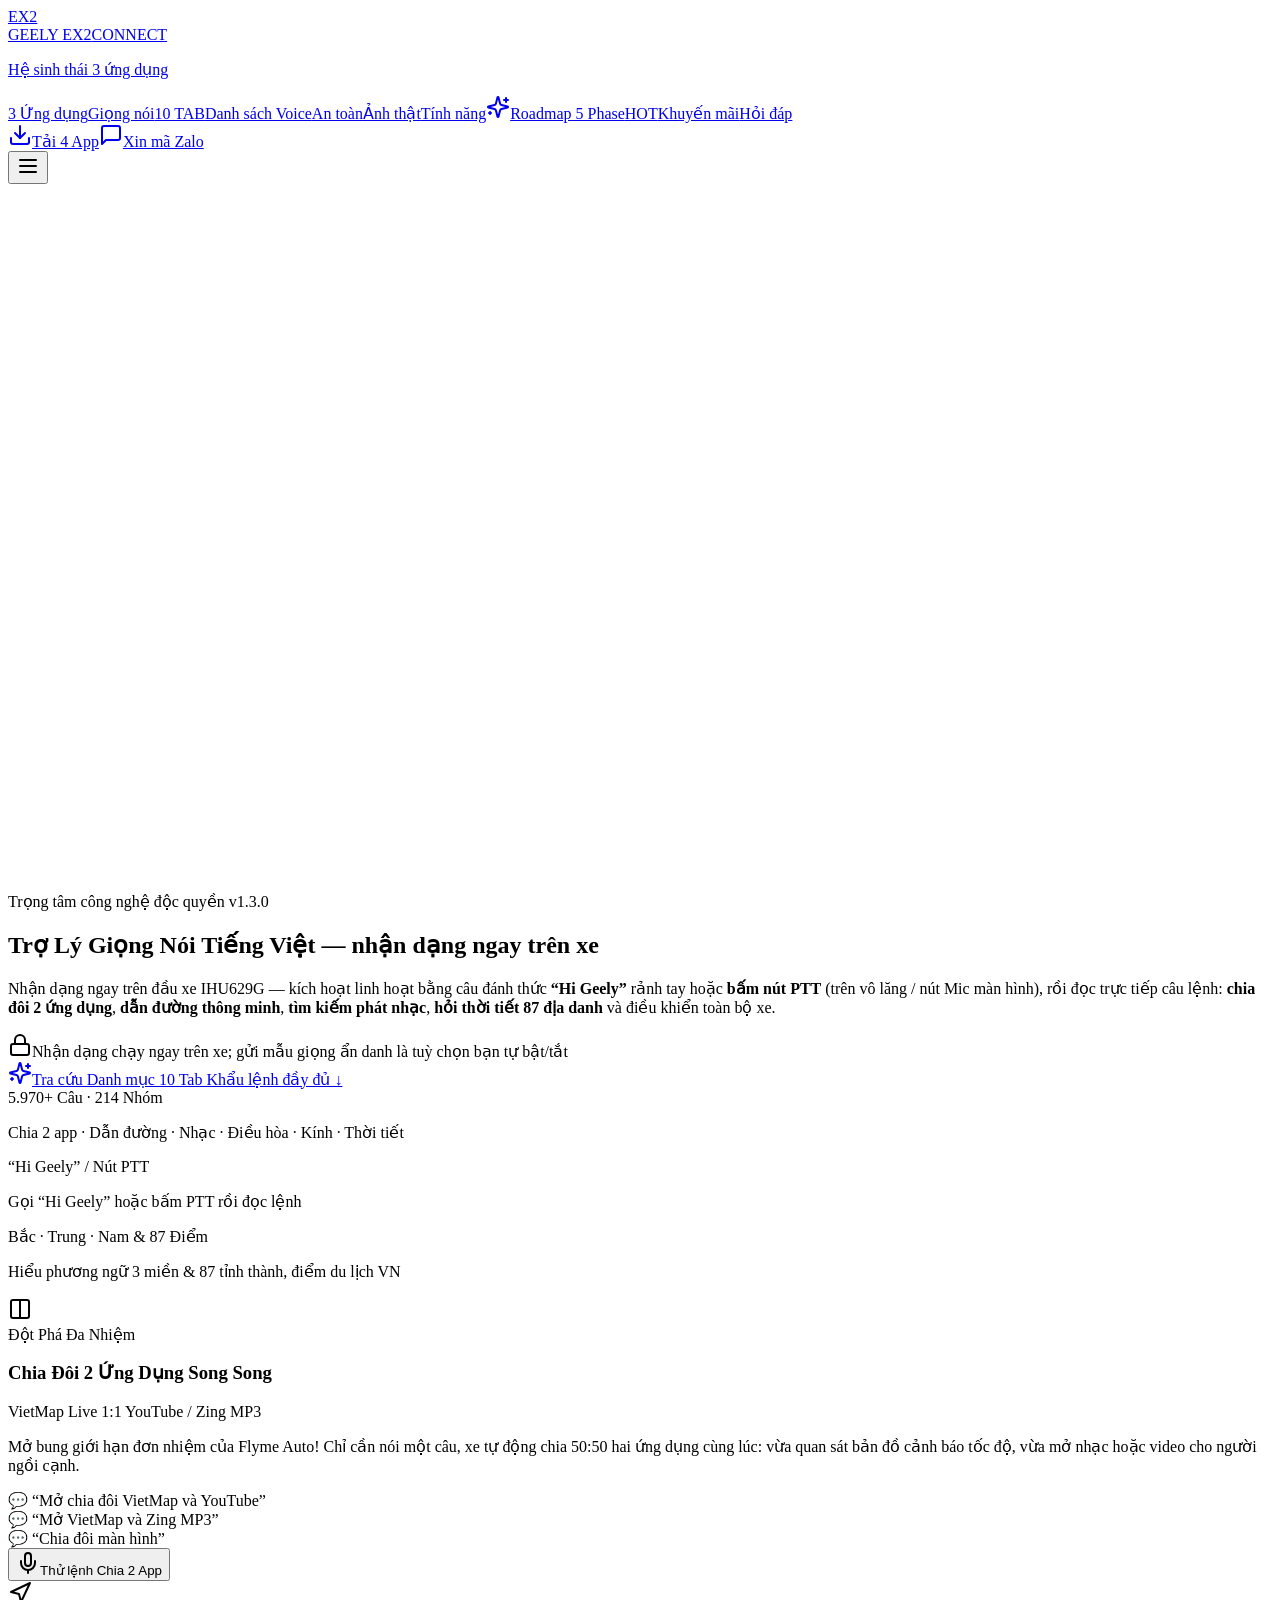
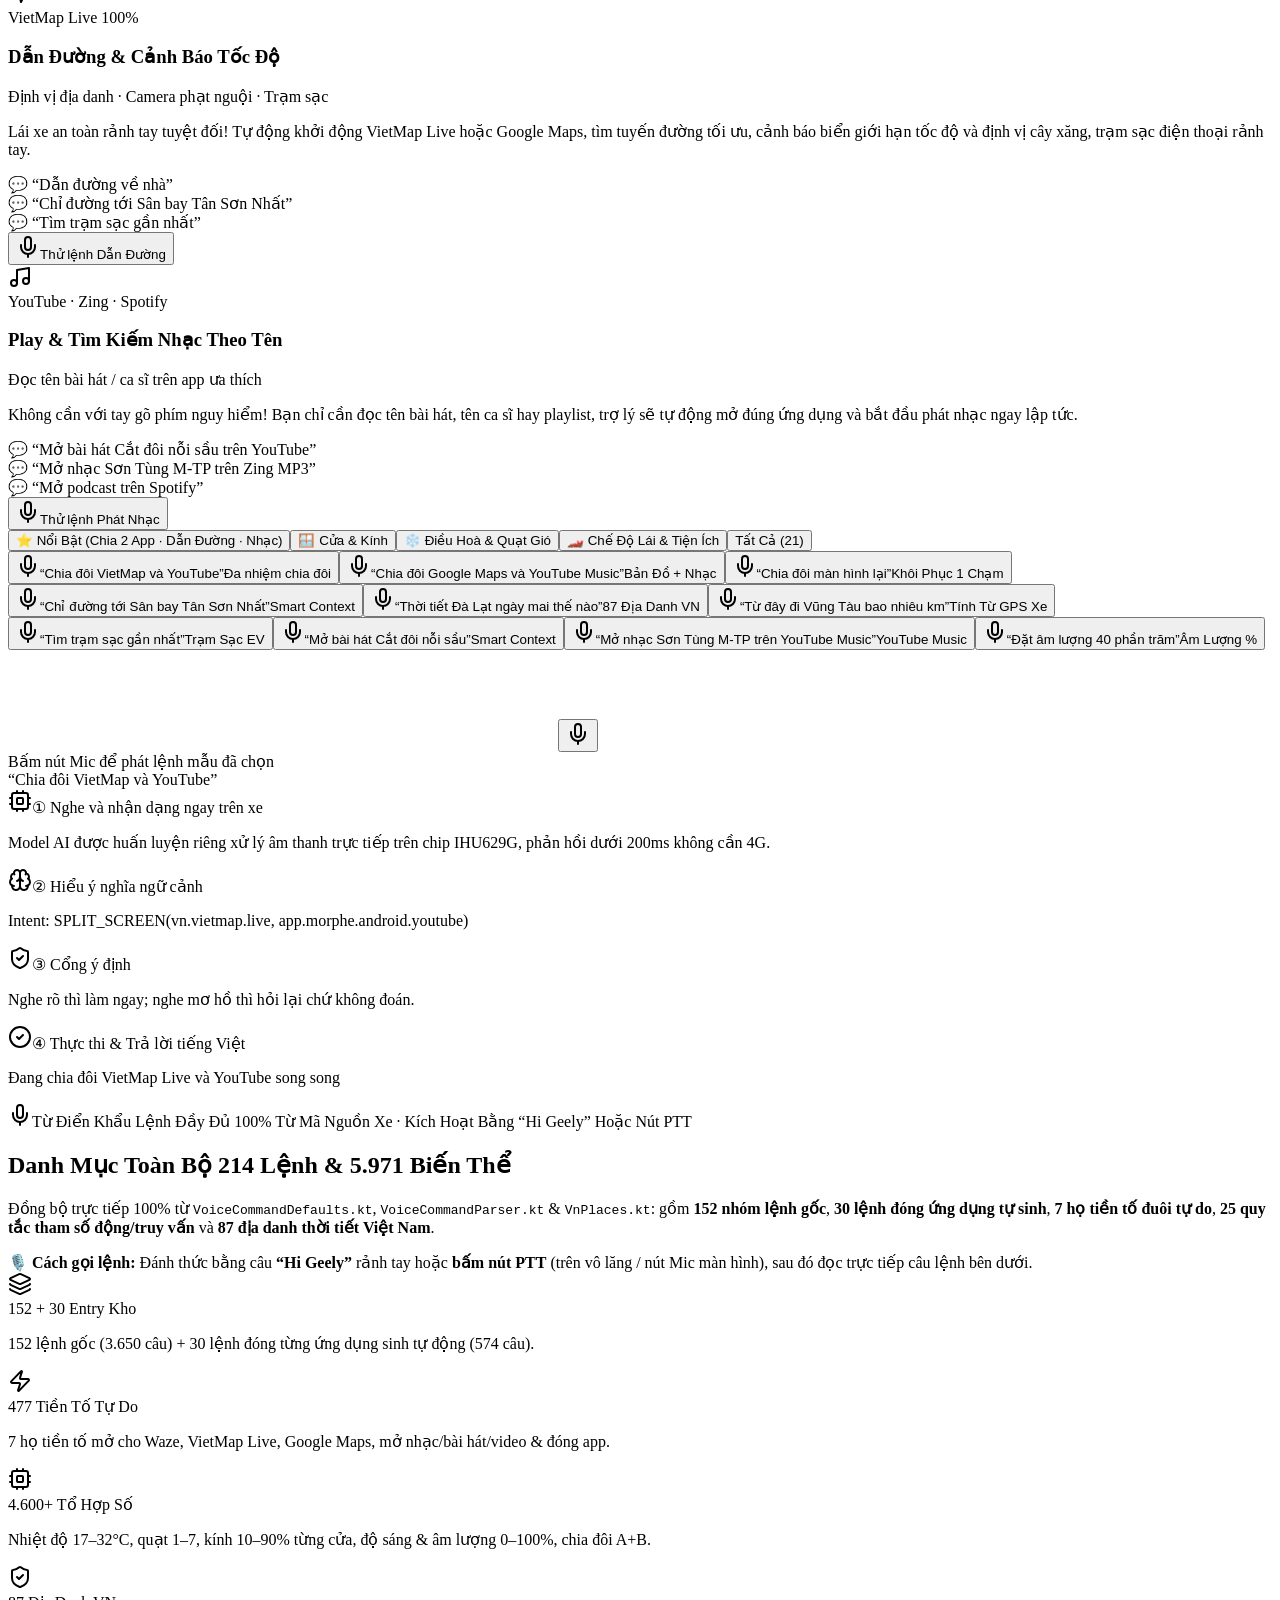
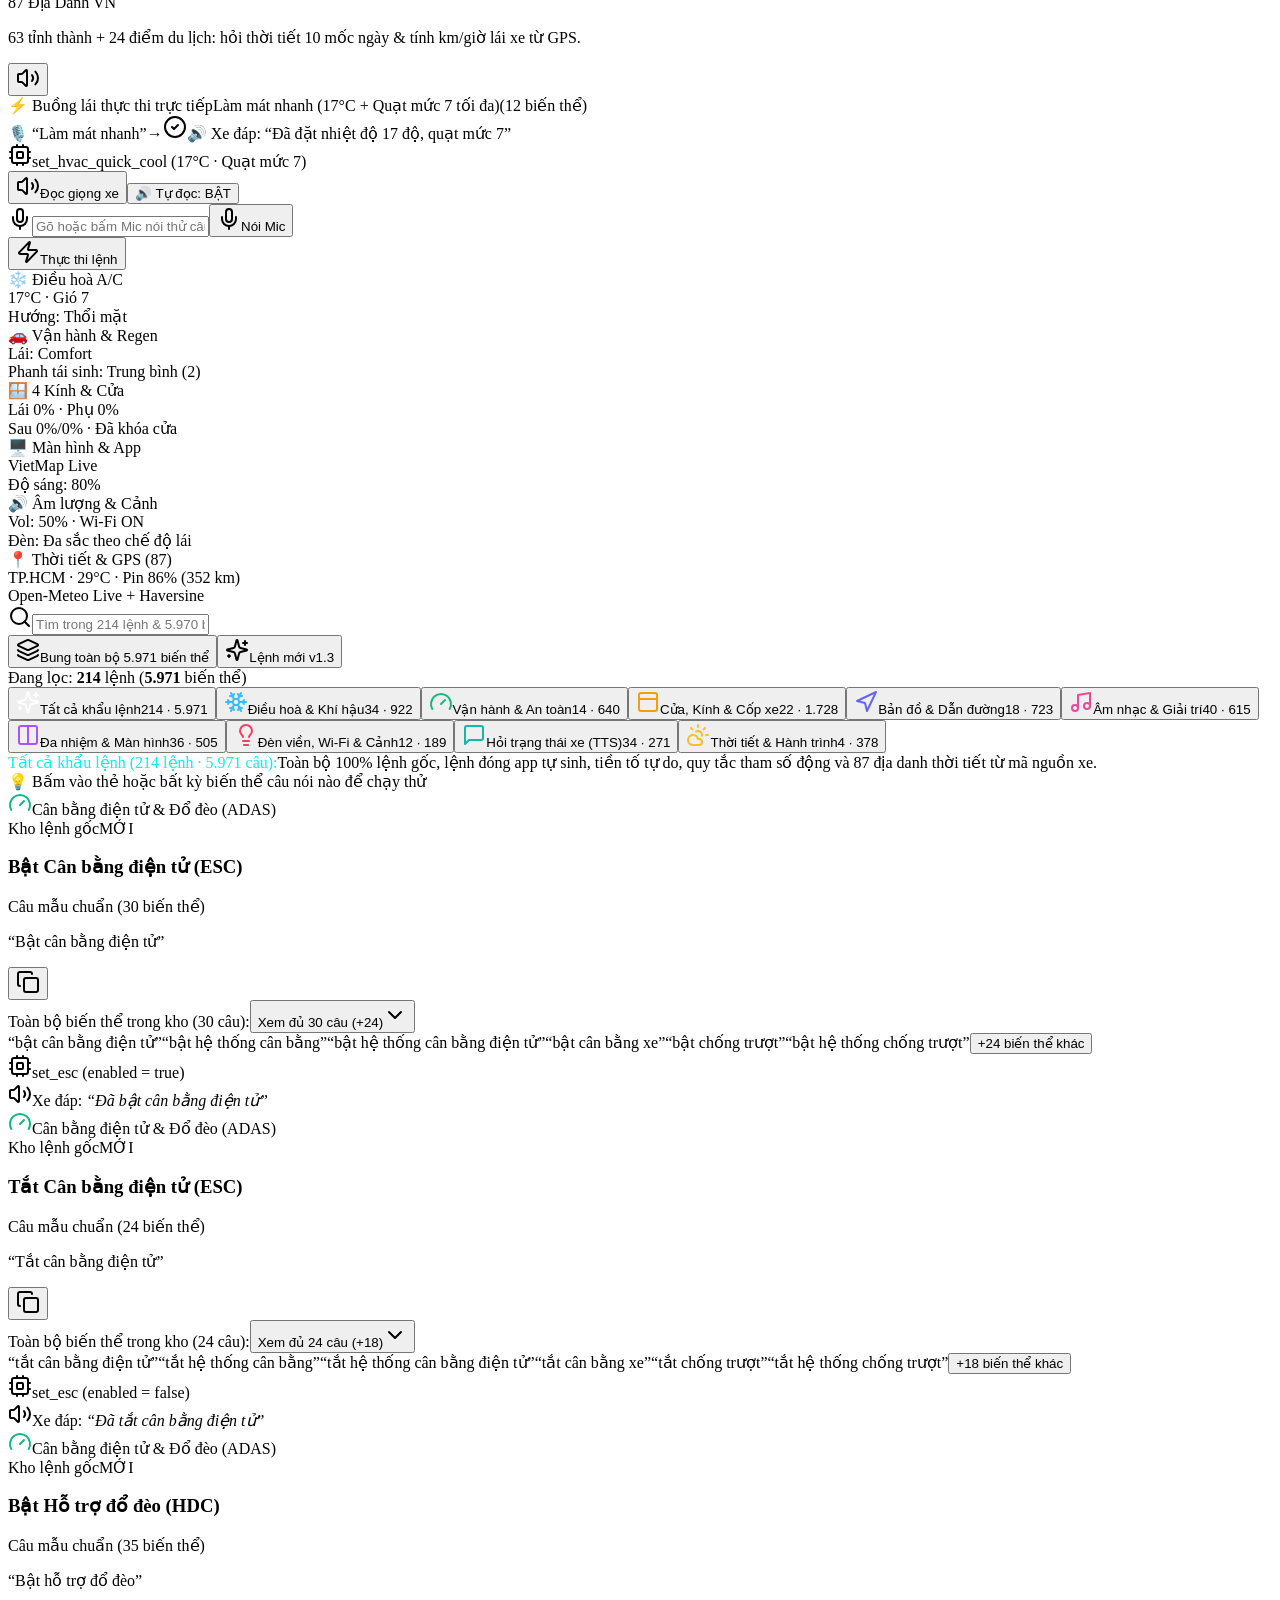
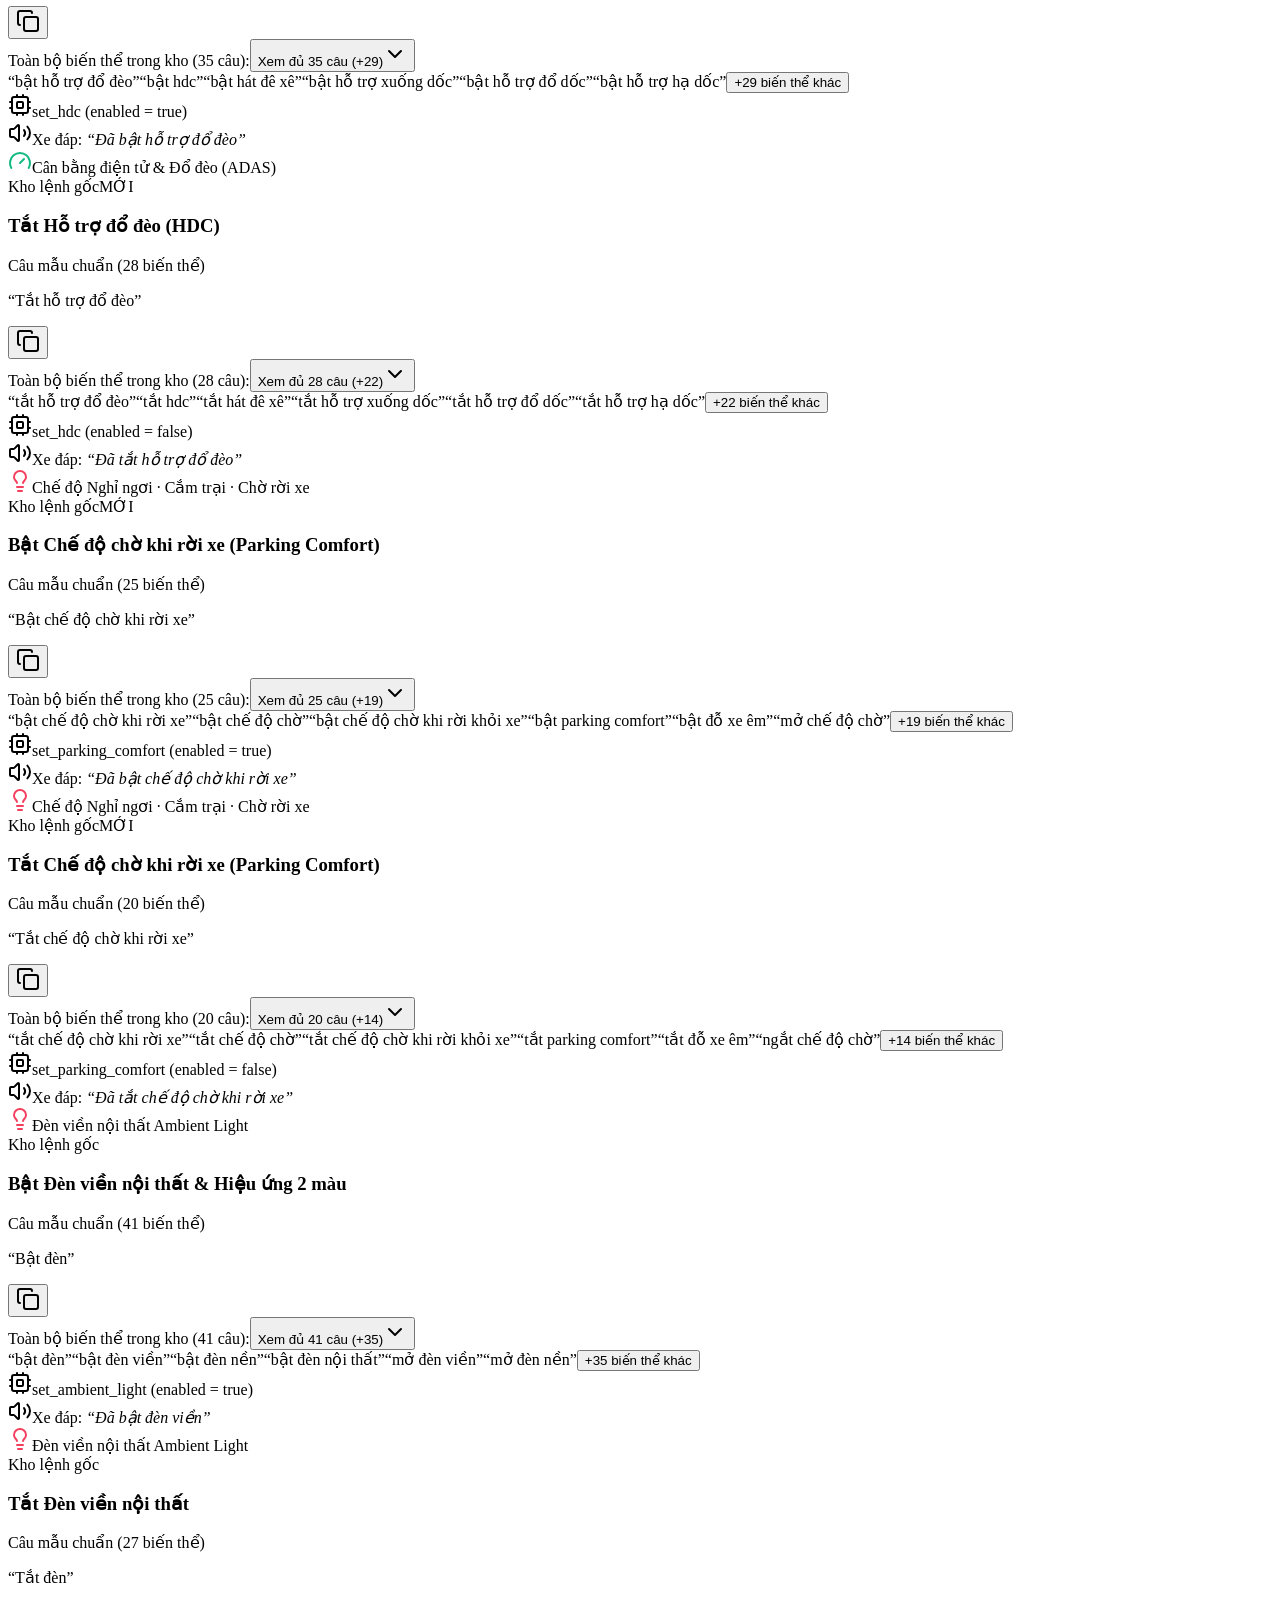
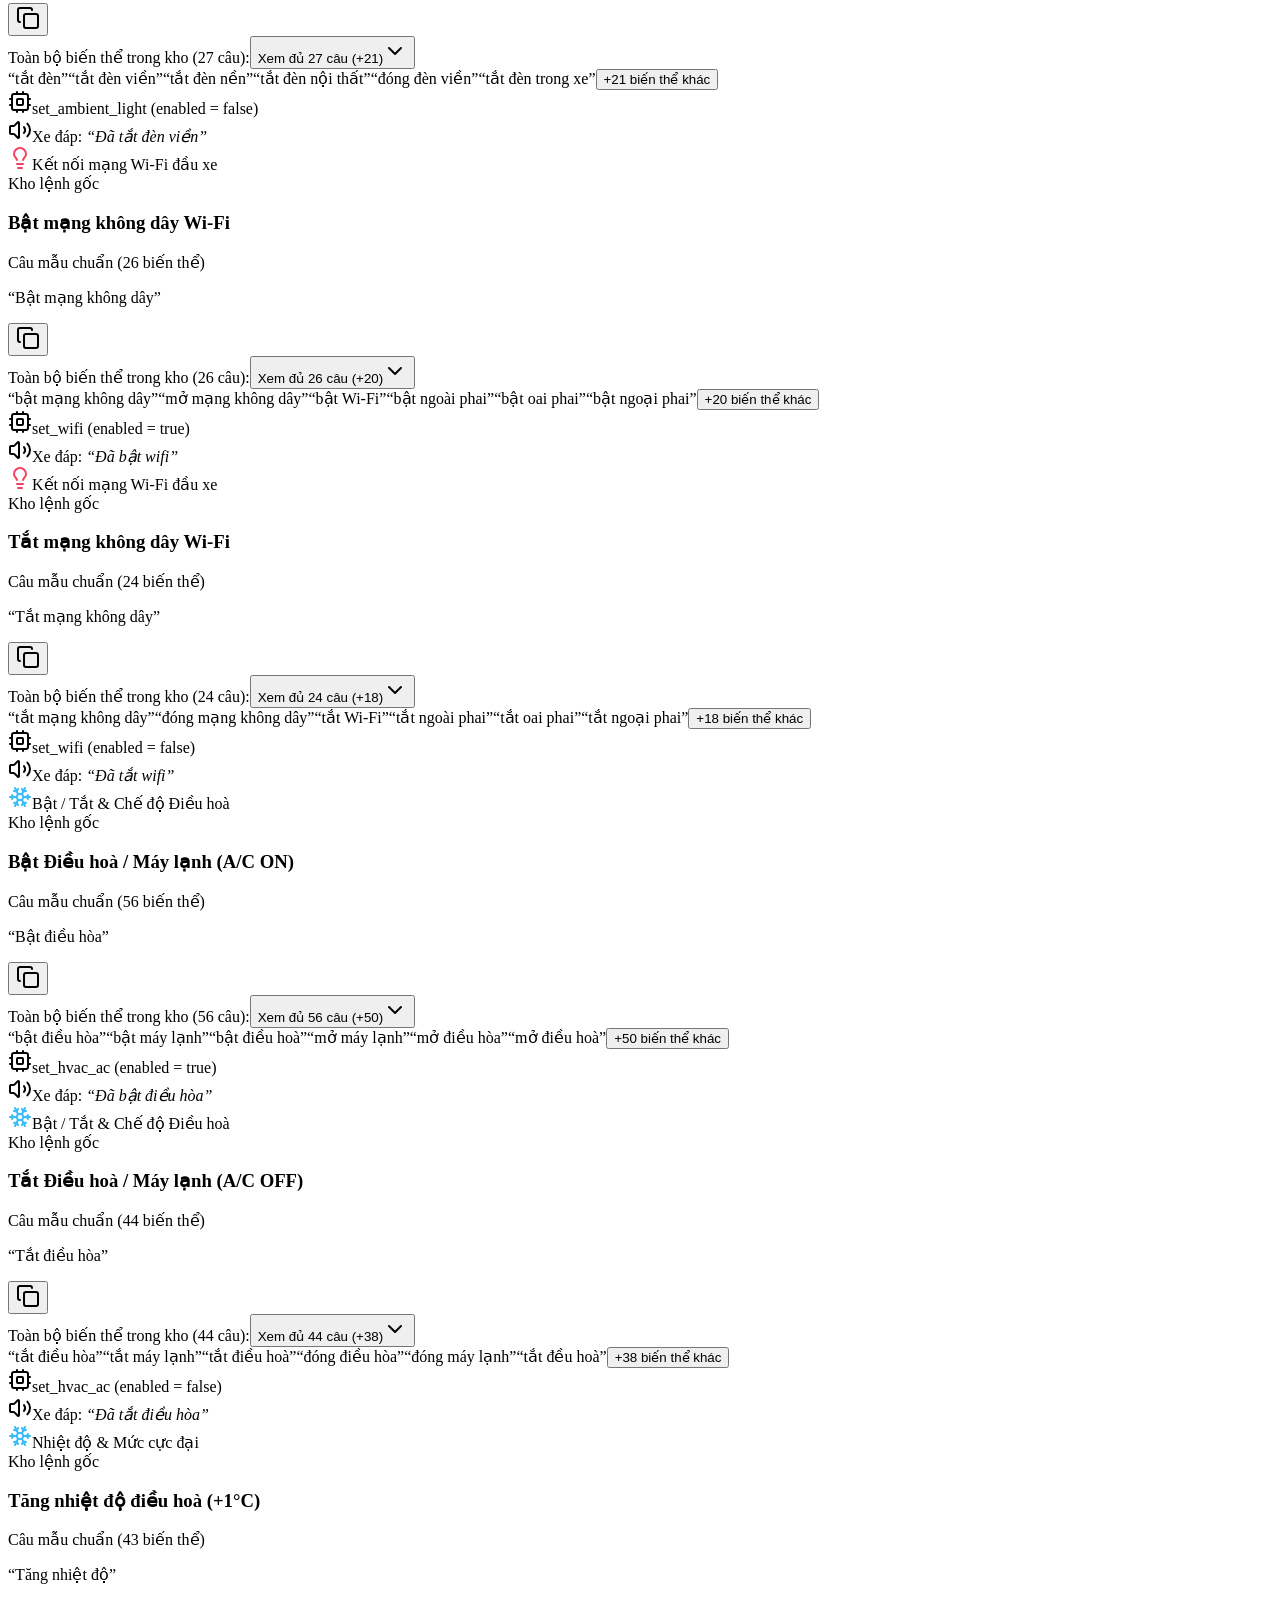
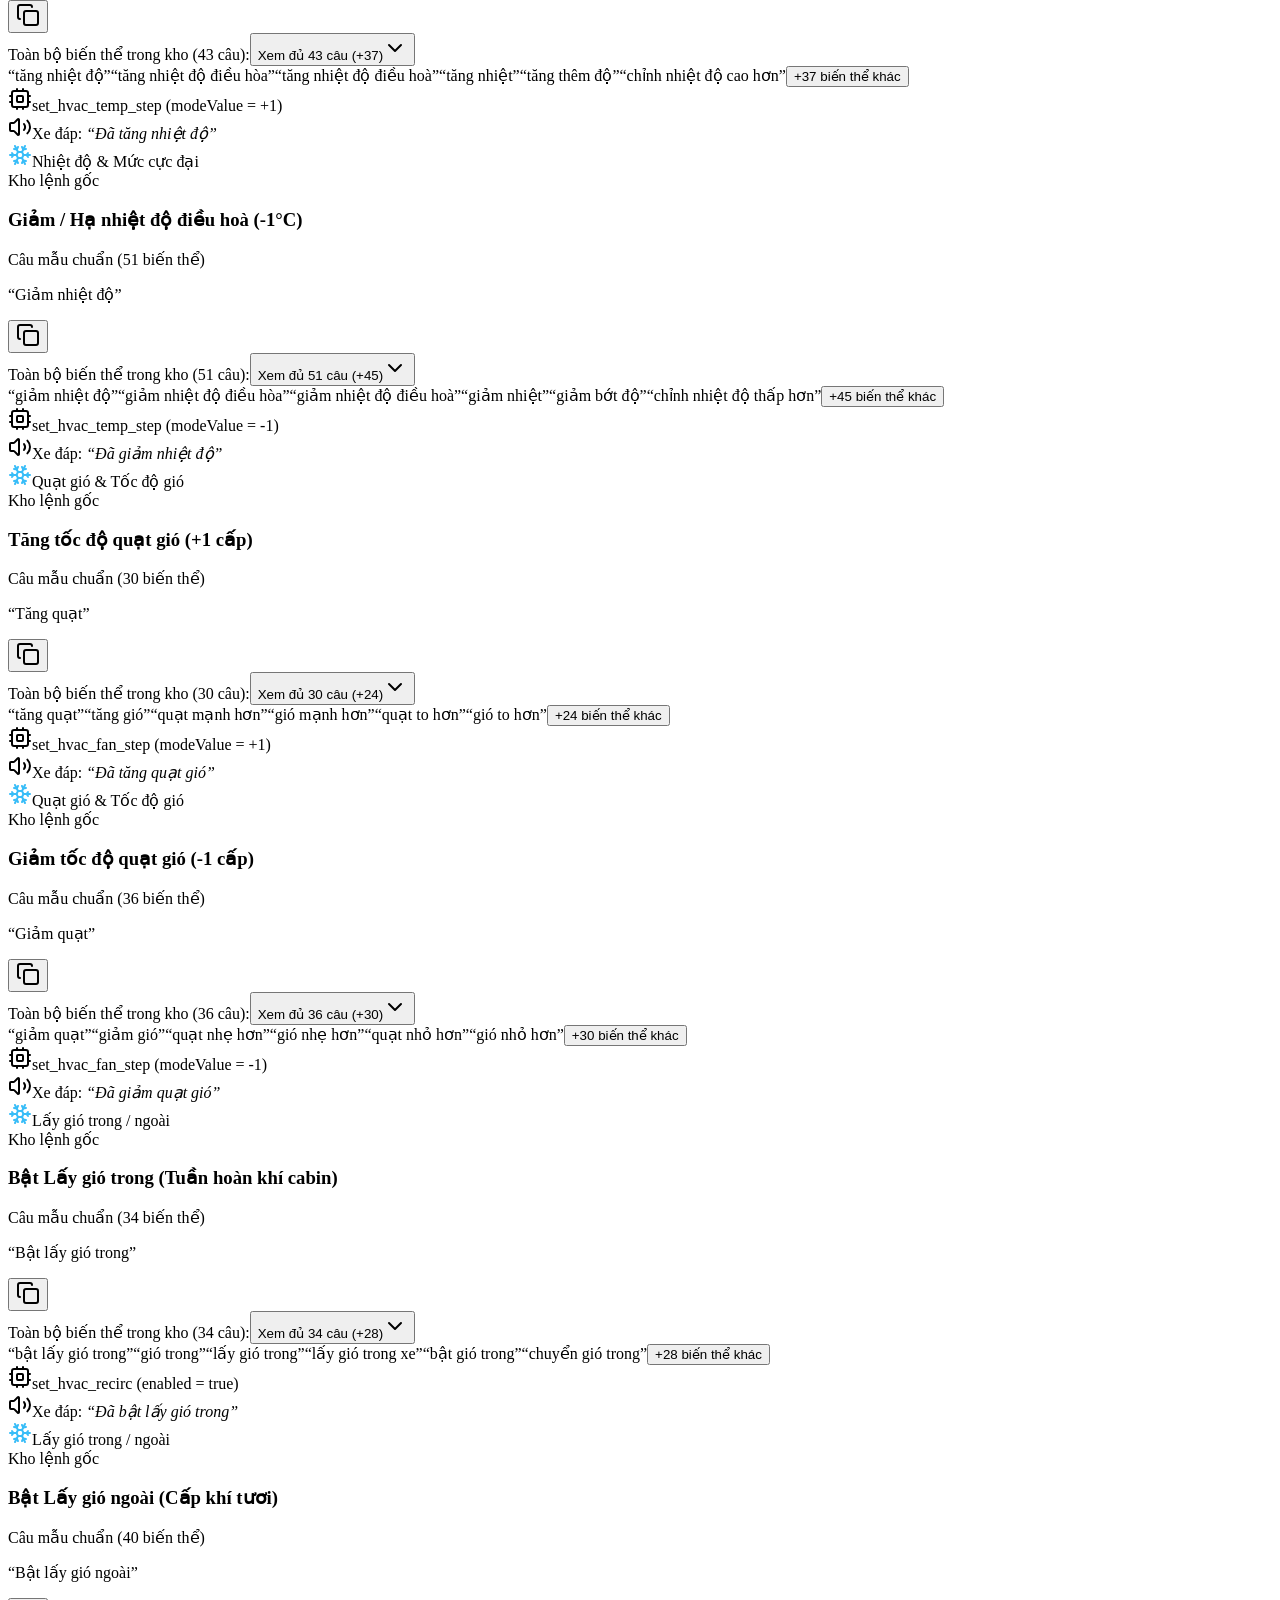
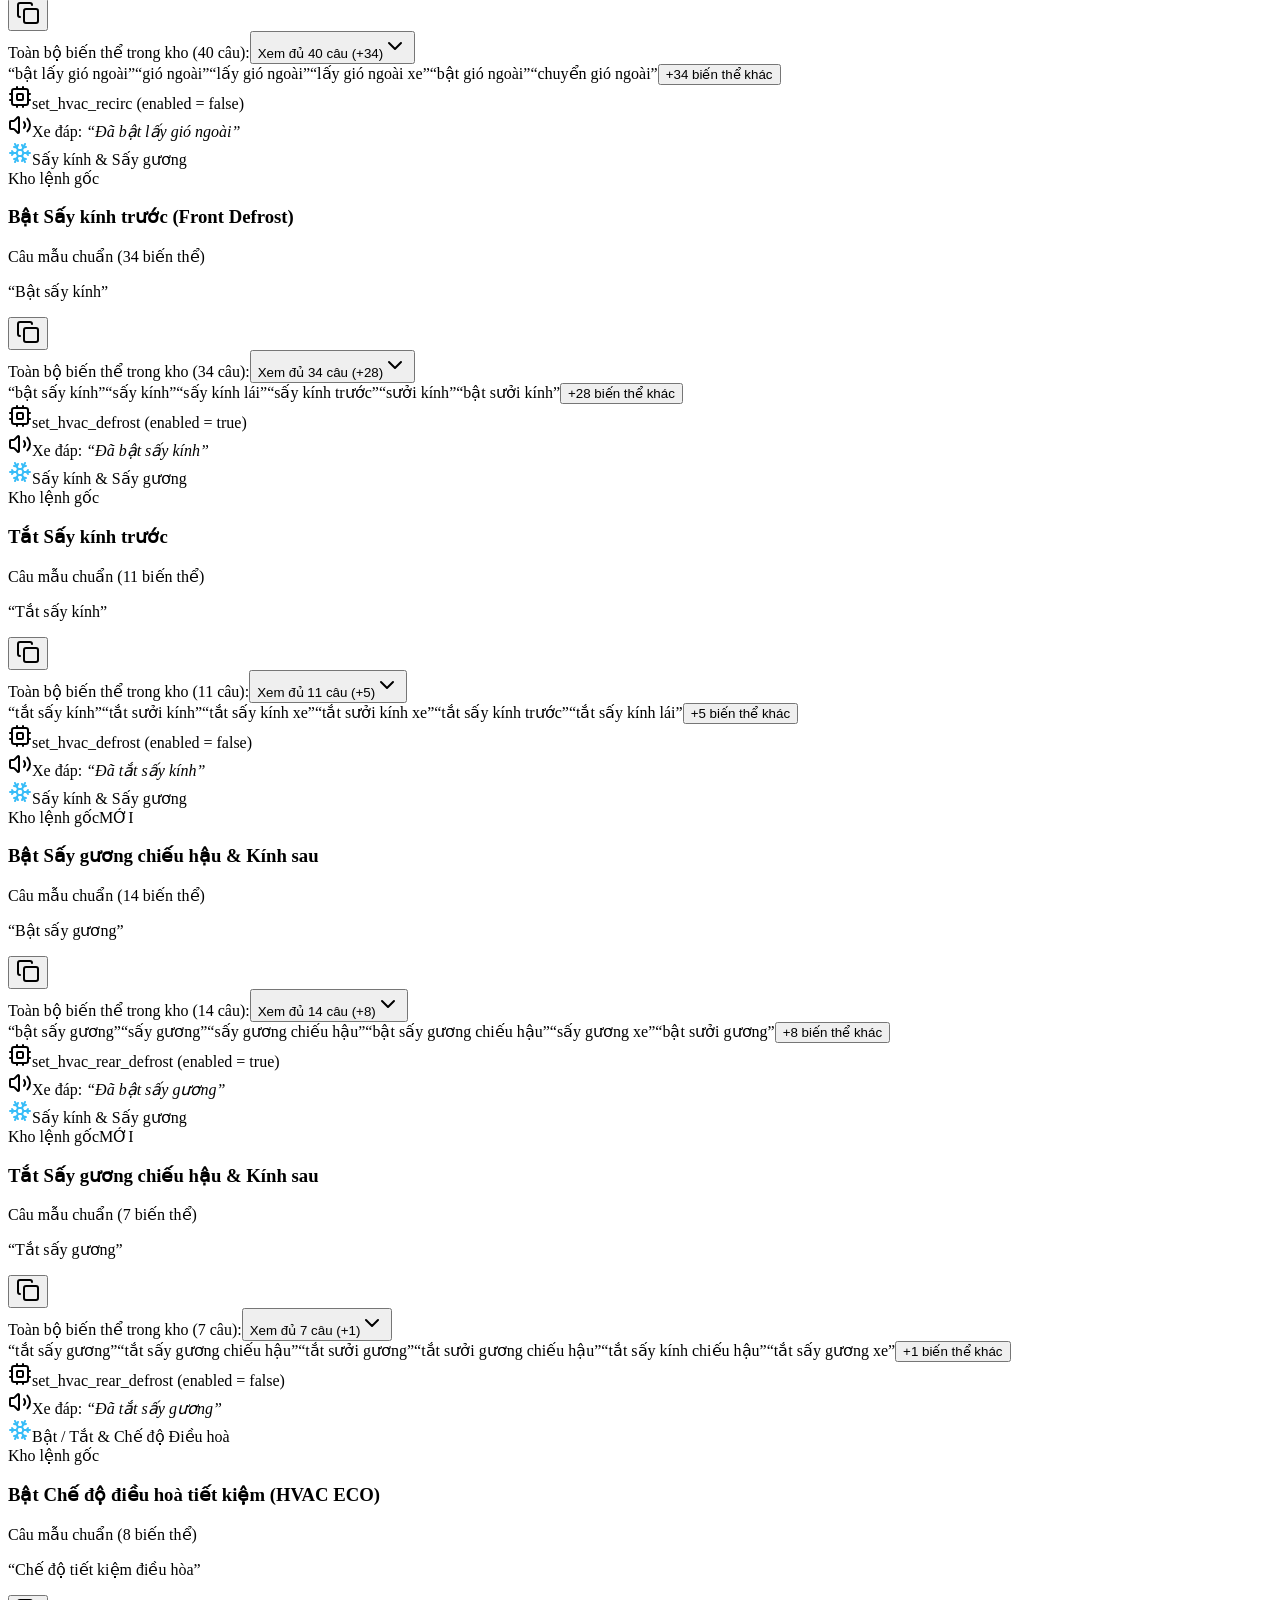
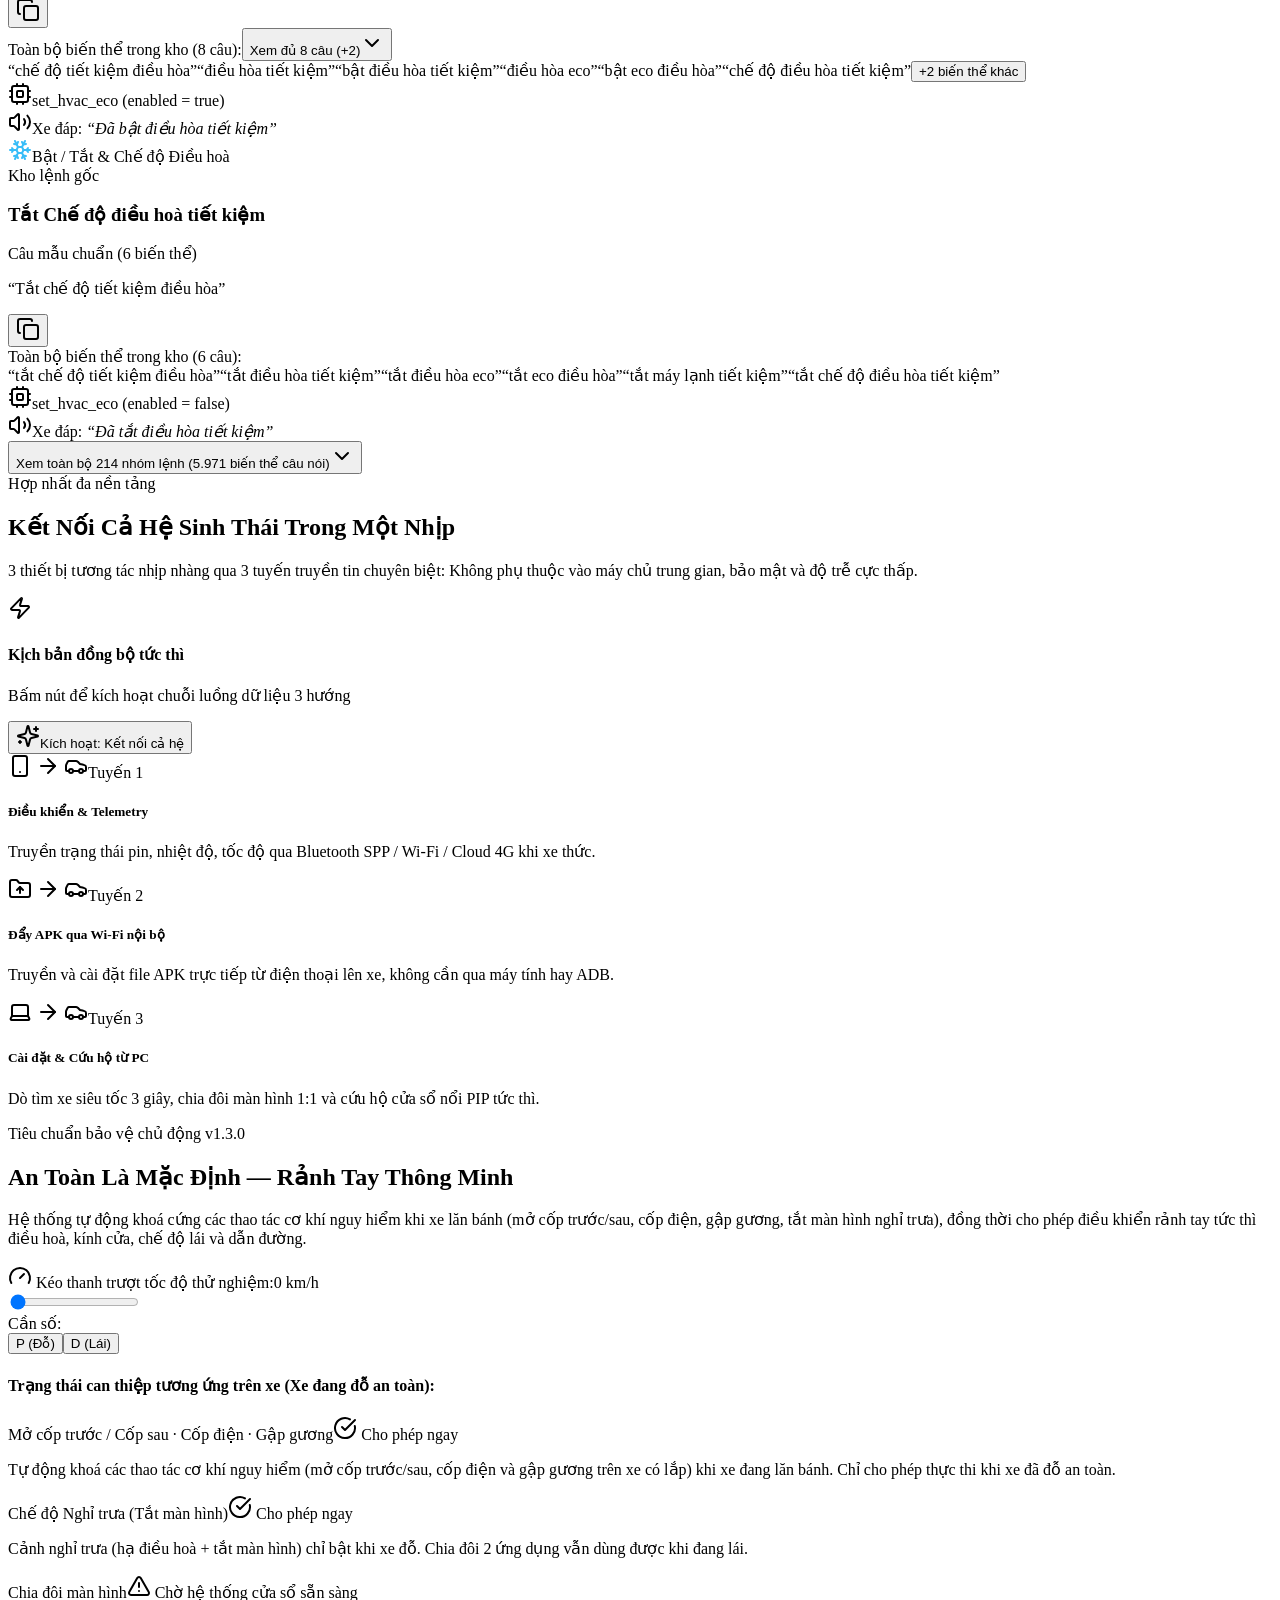
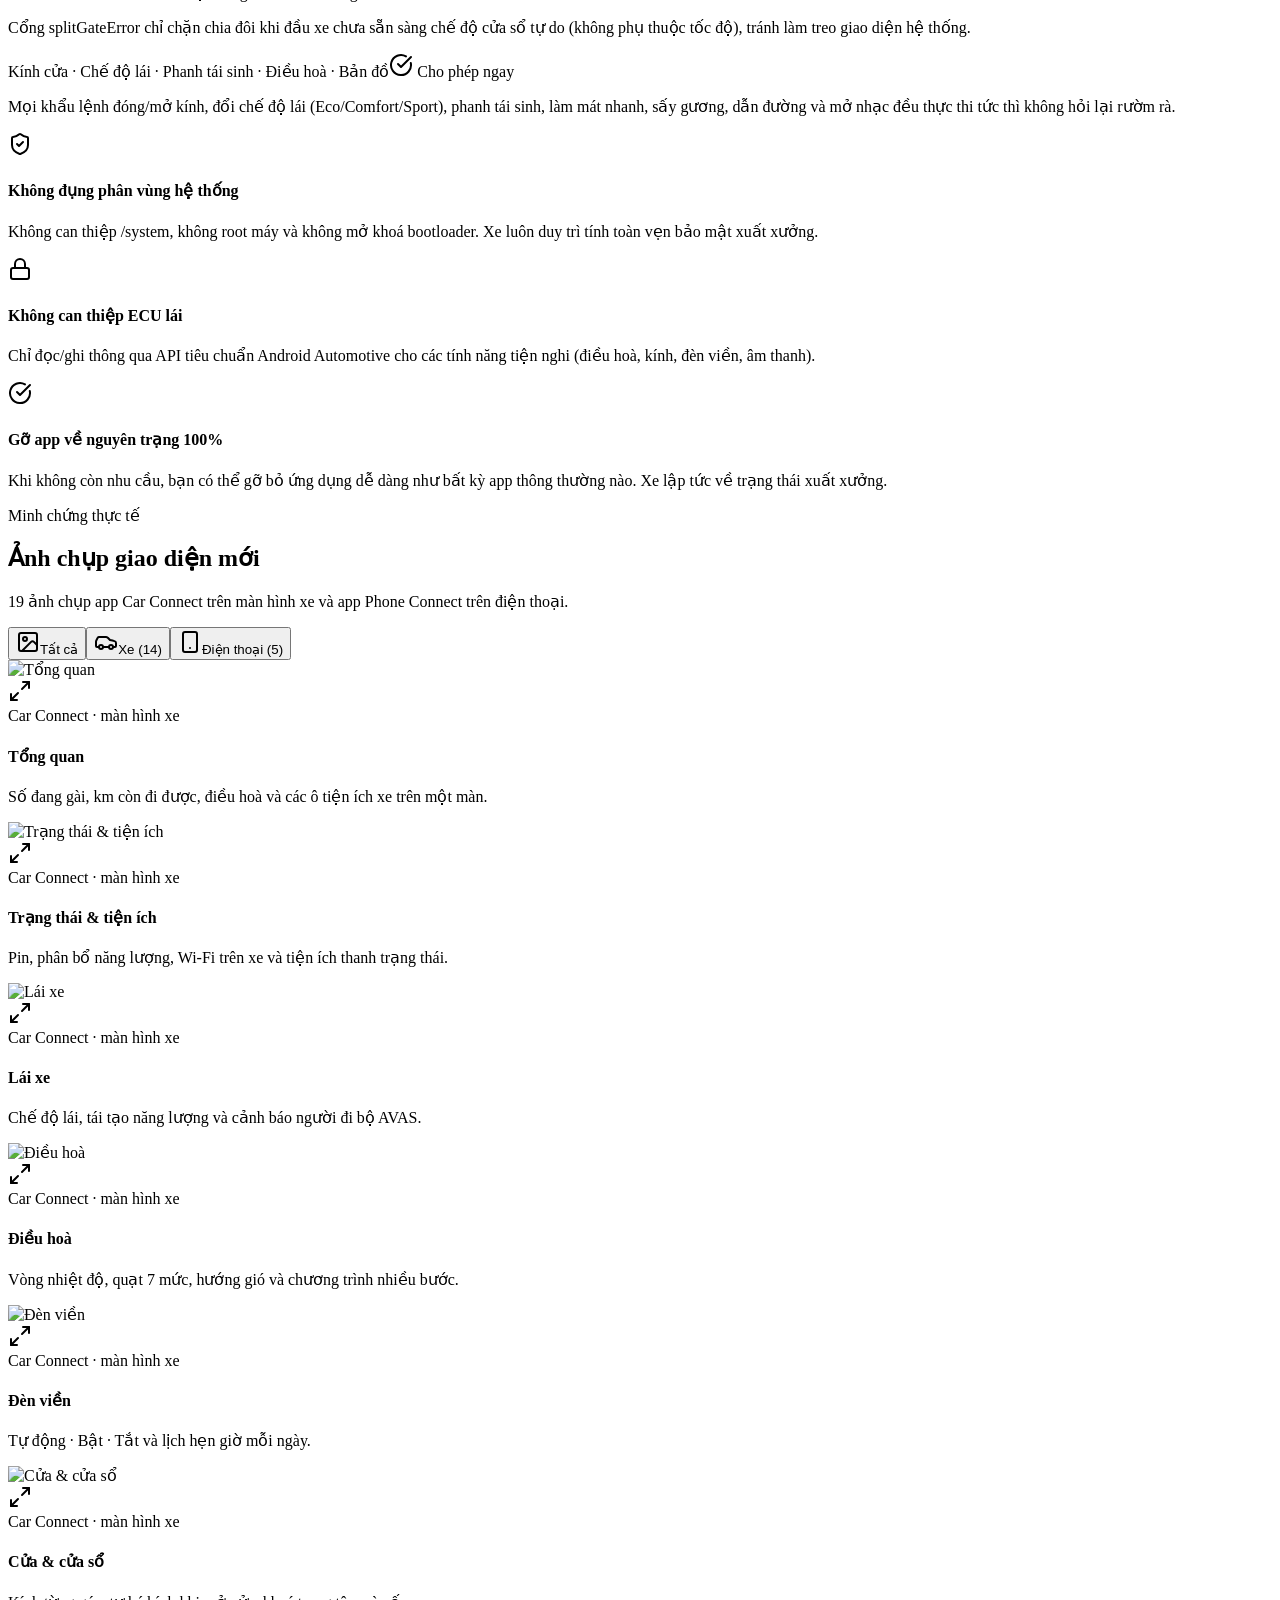
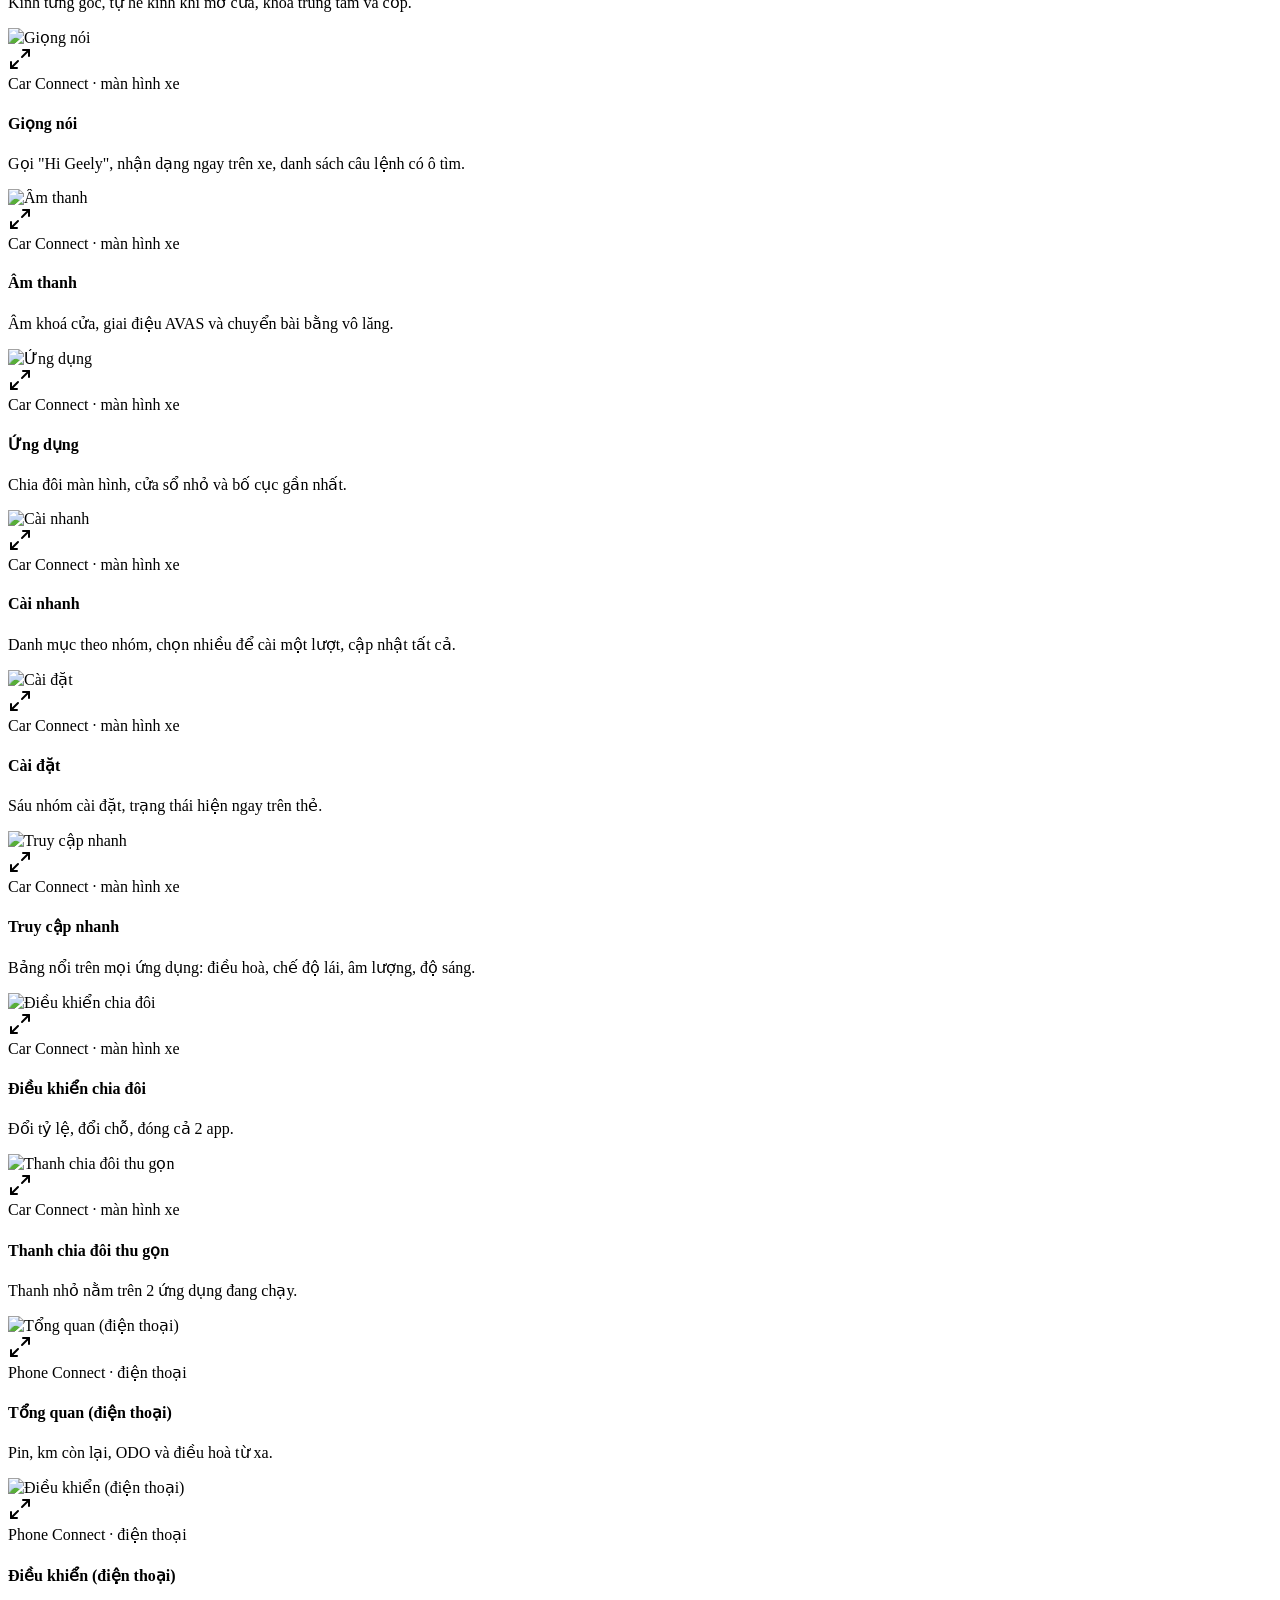
==== commit 68fc60b1: "Updates" ====
--- a/index.html
+++ b/index.html
@@ -1 +1 @@
-<!DOCTYPE html><!--3ZrRUZNFAAESKZwdvIhFP--><html lang="vi" class="dark __variable_4376b1 __variable_c9c571"><head><meta charSet="utf-8"/><meta name="viewport" content="width=device-width, initial-scale=1"/><link rel="preload" href="/geely-ex2-artifacts/_next/static/media/36966cca54120369-s.p.woff2" as="font" crossorigin="" type="font/woff2"/><link rel="preload" href="/geely-ex2-artifacts/_next/static/media/df0a9ae256c0569c-s.p.woff2" as="font" crossorigin="" type="font/woff2"/><link rel="preload" href="/geely-ex2-artifacts/_next/static/media/e1aab0933260df4d-s.p.woff2" as="font" crossorigin="" type="font/woff2"/><link rel="preload" href="/geely-ex2-artifacts/_next/static/media/e4af272ccee01ff0-s.p.woff2" as="font" crossorigin="" type="font/woff2"/><link rel="stylesheet" href="/geely-ex2-artifacts/_next/static/css/ec6b6aa119b57aa4.css" data-precedence="next"/><link rel="preload" as="script" fetchPriority="low" href="/geely-ex2-artifacts/_next/static/chunks/webpack-c20045d246c22445.js"/><script src="/geely-ex2-artifacts/_next/static/chunks/3466f3f1-c96f853f58dc03ee.js" async=""></script><script src="/geely-ex2-artifacts/_next/static/chunks/706-9ae3c6a62049b716.js" async=""></script><script src="/geely-ex2-artifacts/_next/static/chunks/main-app-670c98f66bf4fae9.js" async=""></script><script src="/geely-ex2-artifacts/_next/static/chunks/684-abbda3d1411dcdcd.js" async=""></script><script src="/geely-ex2-artifacts/_next/static/chunks/app/page-cde0803c46169d48.js" async=""></script><meta name="next-size-adjust" content=""/><title>Geely EX2 Connect — Hệ sinh thái 3 ứng dụng (Car · Phone · PC)</title><meta name="description" content="Trợ lý giọng nói tiếng Việt offline, điều khiển điều hoà, cửa kính, đèn viền và kho cài nhanh 17 ứng dụng cho xe điện Geely EX2."/><meta name="keywords" content="Geely EX2,Car Connect,Phone Connect,PCConnect,Flyme Auto,Xe điện Geely,Trợ lý giọng nói xe điện"/><meta property="og:title" content="Geely EX2 Connect — Chiếc EX2 của bạn, nghe lời bạn"/><meta property="og:description" content="Hệ sinh thái kết nối 3 ứng dụng hoàn chỉnh cho Geely EX2: Car Connect, Phone Connect &amp; PCConnect."/><meta property="og:url" content="https://toanmobile.github.io/geely-ex2-artifacts/"/><meta property="og:site_name" content="Geely EX2 Connect"/><meta property="og:locale" content="vi_VN"/><meta property="og:image" content="https://raw.githubusercontent.com/ToanMobile/geely-ex2-artifacts/main/screenshots/car_01_overview.png"/><meta property="og:image:width" content="1920"/><meta property="og:image:height" content="1080"/><meta property="og:image:alt" content="Giao diện Car Connect trên xe Geely EX2"/><meta property="og:type" content="website"/><meta name="twitter:card" content="summary_large_image"/><meta name="twitter:title" content="Geely EX2 Connect — Chiếc EX2 của bạn, nghe lời bạn"/><meta name="twitter:description" content="Hệ sinh thái kết nối 3 ứng dụng hoàn chỉnh cho Geely EX2: Car Connect, Phone Connect &amp; PCConnect."/><meta name="twitter:image" content="https://raw.githubusercontent.com/ToanMobile/geely-ex2-artifacts/main/screenshots/car_01_overview.png"/><meta name="twitter:image:width" content="1920"/><meta name="twitter:image:height" content="1080"/><meta name="twitter:image:alt" content="Giao diện Car Connect trên xe Geely EX2"/><script src="/geely-ex2-artifacts/_next/static/chunks/polyfills-42372ed130431b0a.js" noModule=""></script></head><body class="antialiased font-sans selection:bg-blue-500/30 selection:text-blue-200"><div hidden=""><!--$--><!--/$--></div><main class="min-h-screen bg-geely-ink text-geely-text relative selection:bg-blue-600/30 selection:text-white"><header class="fixed top-0 left-0 right-0 z-50 transition-all duration-300 bg-transparent py-4 sm:py-5"><div class="max-w-7xl mx-auto px-4 sm:px-6 lg:px-8 flex items-center justify-between gap-4"><a href="#" class="flex items-center gap-2.5 sm:gap-3 group shrink-0"><div class="w-8 h-8 sm:w-9 sm:h-9 rounded-xl bg-gradient-to-br from-blue-500 to-indigo-600 flex items-center justify-center shadow-glow group-hover:scale-105 transition-transform"><span class="text-white font-bold text-base sm:text-lg font-heading">EX2</span></div><div><div class="flex items-center gap-1.5 sm:gap-2"><span class="text-white font-bold tracking-wider font-heading text-xs sm:text-sm">GEELY EX2</span><span class="text-[9px] sm:text-[10px] px-1.5 py-0.2 rounded bg-blue-500/20 text-blue-300 font-semibold border border-blue-500/30">CONNECT</span></div><p class="text-[10px] sm:text-[11px] text-geely-muted hidden md:block">Hệ sinh thái 3 ứng dụng</p></div></a><nav class="hidden xl:flex items-center justify-center gap-3.5 2xl:gap-6 text-xs 2xl:text-sm font-medium text-geely-subtext"><a href="#showcase" class="hover:text-white transition-colors whitespace-nowrap">3 Ứng dụng</a><a href="#voice" class="hover:text-white transition-colors flex items-center gap-1.5 whitespace-nowrap"><span class="w-2 h-2 rounded-full bg-emerald-400 animate-pulse shrink-0"></span>Giọng nói</a><a href="#voice-catalog" class="hover:text-cyan-200 transition-colors flex items-center gap-1.5 text-cyan-300 font-semibold whitespace-nowrap"><span class="px-1.5 py-0.2 rounded bg-cyan-500/20 text-[10px] border border-cyan-500/30 font-mono">10 TAB</span>Danh sách Voice</a><a href="#safety" class="hover:text-white transition-colors whitespace-nowrap">An toàn</a><a href="#gallery" class="hover:text-white transition-colors whitespace-nowrap">Ảnh thật</a><a href="#specs" class="hover:text-white transition-colors whitespace-nowrap">Tính năng</a><a href="#roadmap" class="hover:text-white transition-colors flex items-center gap-1.5 text-blue-400 font-semibold whitespace-nowrap"><svg xmlns="http://www.w3.org/2000/svg" width="24" height="24" viewBox="0 0 24 24" fill="none" stroke="currentColor" stroke-width="2" stroke-linecap="round" stroke-linejoin="round" class="lucide lucide-sparkles w-3.5 h-3.5 shrink-0"><path d="M9.937 15.5A2 2 0 0 0 8.5 14.063l-6.135-1.582a.5.5 0 0 1 0-.962L8.5 9.936A2 2 0 0 0 9.937 8.5l1.582-6.135a.5.5 0 0 1 .963 0L14.063 8.5A2 2 0 0 0 15.5 9.937l6.135 1.581a.5.5 0 0 1 0 .964L15.5 14.063a2 2 0 0 0-1.437 1.437l-1.582 6.135a.5.5 0 0 1-.963 0z"></path><path d="M20 3v4"></path><path d="M22 5h-4"></path><path d="M4 17v2"></path><path d="M5 18H3"></path></svg>Roadmap 5 Phase</a><a href="#promo" class="hover:text-amber-300 transition-colors flex items-center gap-1 text-amber-400 font-semibold whitespace-nowrap"><span class="px-1.5 py-0.2 rounded bg-amber-500/20 text-[10px] border border-amber-500/30">HOT</span>Khuyến mãi</a><a href="#faq" class="hover:text-white transition-colors whitespace-nowrap">Hỏi đáp</a></nav><div class="hidden sm:flex items-center gap-2.5 shrink-0"><a href="#download" class="px-3.5 py-2 rounded-lg text-xs font-semibold text-white bg-white/5 hover:bg-white/10 border border-white/10 transition-all flex items-center gap-1.5 whitespace-nowrap"><svg xmlns="http://www.w3.org/2000/svg" width="24" height="24" viewBox="0 0 24 24" fill="none" stroke="currentColor" stroke-width="2" stroke-linecap="round" stroke-linejoin="round" class="lucide lucide-download w-3.5 h-3.5"><path d="M21 15v4a2 2 0 0 1-2 2H5a2 2 0 0 1-2-2v-4"></path><polyline points="7 10 12 15 17 10"></polyline><line x1="12" x2="12" y1="15" y2="3"></line></svg><span>Tải 4 App</span></a><a href="https://zalo.me/g/knl7dndglibpuzclc4vg" target="_blank" rel="noopener noreferrer" class="px-3.5 py-2 rounded-lg text-xs font-semibold text-white bg-gradient-to-r from-blue-600 to-indigo-600 hover:from-blue-500 hover:to-indigo-500 transition-all shadow-glow flex items-center gap-1.5 whitespace-nowrap"><svg xmlns="http://www.w3.org/2000/svg" width="24" height="24" viewBox="0 0 24 24" fill="none" stroke="currentColor" stroke-width="2" stroke-linecap="round" stroke-linejoin="round" class="lucide lucide-message-square w-3.5 h-3.5"><path d="M21 15a2 2 0 0 1-2 2H7l-4 4V5a2 2 0 0 1 2-2h14a2 2 0 0 1 2 2z"></path></svg><span>Xin mã Zalo</span></a></div><button class="xl:hidden p-2 rounded-lg text-geely-subtext hover:text-white hover:bg-white/5 transition-colors" aria-label="Toggle Menu"><svg xmlns="http://www.w3.org/2000/svg" width="24" height="24" viewBox="0 0 24 24" fill="none" stroke="currentColor" stroke-width="2" stroke-linecap="round" stroke-linejoin="round" class="lucide lucide-menu w-6 h-6"><line x1="4" x2="20" y1="12" y2="12"></line><line x1="4" x2="20" y1="6" y2="6"></line><line x1="4" x2="20" y1="18" y2="18"></line></svg></button></div></header><section class="relative pt-24 sm:pt-28 pb-8 sm:pb-12 overflow-hidden"><div class="absolute top-1/4 left-1/2 -translate-x-1/2 -translate-y-1/2 w-[600px] sm:w-[900px] h-[400px] bg-gradient-to-tr from-blue-600/15 via-indigo-500/10 to-transparent rounded-full blur-3xl pointer-events-none"></div><div class="max-w-7xl mx-auto px-4 sm:px-6 lg:px-8 relative z-10 space-y-10"><div class="flex flex-col items-center gap-3"><div class="inline-flex items-center gap-2 px-4 py-1.5 rounded-full bg-cyan-500/10 border border-cyan-500/25 text-xs text-cyan-300 backdrop-blur-md shadow-[0_0_15px_rgba(6,182,212,0.2)]" style="opacity:0;transform:scale(0.9)"><svg xmlns="http://www.w3.org/2000/svg" width="24" height="24" viewBox="0 0 24 24" fill="none" stroke="currentColor" stroke-width="2" stroke-linecap="round" stroke-linejoin="round" class="lucide lucide-sparkles w-3.5 h-3.5 text-cyan-400"><path d="M9.937 15.5A2 2 0 0 0 8.5 14.063l-6.135-1.582a.5.5 0 0 1 0-.962L8.5 9.936A2 2 0 0 0 9.937 8.5l1.582-6.135a.5.5 0 0 1 .963 0L14.063 8.5A2 2 0 0 0 15.5 9.937l6.135 1.581a.5.5 0 0 1 0 .964L15.5 14.063a2 2 0 0 0-1.437 1.437l-1.582 6.135a.5.5 0 0 1-.963 0z"></path><path d="M20 3v4"></path><path d="M22 5h-4"></path><path d="M4 17v2"></path><path d="M5 18H3"></path></svg><span>Hệ sinh thái thông minh Geely EX2 · <strong class="text-white font-bold">Trọn Bộ 42 Tính Năng Sẵn Sàng 100%</strong></span></div><div class="flex flex-wrap justify-center items-center gap-2 sm:gap-3 text-[11px] text-geely-muted" style="opacity:0"><span class="px-2.5 py-1 rounded-md bg-geely-surface border border-white/5 text-geely-subtext">Car Connect: <strong class="text-white font-mono">1.3.0</strong></span><span class="px-2.5 py-1 rounded-md bg-geely-surface border border-white/5 text-geely-subtext">Phone Connect: <strong class="text-white font-mono">1.2.9</strong></span><span class="px-2.5 py-1 rounded-md bg-geely-surface border border-white/5 text-geely-subtext">PCConnect: <strong class="text-white font-mono">2.2</strong></span><span class="inline-flex items-center gap-1 text-amber-400 font-medium px-2 py-0.5 rounded bg-amber-400/10 border border-amber-400/20"><svg xmlns="http://www.w3.org/2000/svg" width="24" height="24" viewBox="0 0 24 24" fill="none" stroke="currentColor" stroke-width="2" stroke-linecap="round" stroke-linejoin="round" class="lucide lucide-key-round w-3 h-3"><path d="M2.586 17.414A2 2 0 0 0 2 18.828V21a1 1 0 0 0 1 1h3a1 1 0 0 0 1-1v-1a1 1 0 0 1 1-1h1a1 1 0 0 0 1-1v-1a1 1 0 0 1 1-1h.172a2 2 0 0 0 1.414-.586l.814-.814a6.5 6.5 0 1 0-4-4z"></path><circle cx="16.5" cy="7.5" r=".5" fill="currentColor"></circle></svg> Cần mã kích hoạt · Không quảng cáo</span></div></div><div class="space-y-4 text-center"><h1 class="text-4xl sm:text-6xl lg:text-7xl font-extrabold tracking-tight font-heading flex flex-wrap justify-center gap-x-3 gap-y-2"><span class="text-geely-text" style="opacity:0;filter:blur(8px);transform:translateY(30px)">Chiếc</span><span class="bg-gradient-to-r from-blue-400 via-indigo-300 to-cyan-400 bg-clip-text text-transparent" style="opacity:0;filter:blur(8px);transform:translateY(30px)">EX2</span><span class="text-geely-text" style="opacity:0;filter:blur(8px);transform:translateY(30px)">của</span><span class="text-geely-text" style="opacity:0;filter:blur(8px);transform:translateY(30px)">bạn</span><span class="text-geely-text" style="opacity:0;filter:blur(8px);transform:translateY(30px)">—</span><span class="text-white drop-shadow-[0_0_20px_rgba(127,169,232,0.3)]" style="opacity:0;filter:blur(8px);transform:translateY(30px)">nghe</span><span class="text-white drop-shadow-[0_0_20px_rgba(127,169,232,0.3)]" style="opacity:0;filter:blur(8px);transform:translateY(30px)">lời</span><span class="text-white drop-shadow-[0_0_20px_rgba(127,169,232,0.3)]" style="opacity:0;filter:blur(8px);transform:translateY(30px)">bạn.</span></h1><p class="text-base sm:text-xl text-geely-subtext max-w-2xl mx-auto font-normal leading-relaxed" style="opacity:0;transform:translateY(15px)">Một hệ, ba ứng dụng: <span class="text-white font-medium">Car Connect (Đầu xe)</span> ·<!-- --> <span class="text-white font-medium">Phone Connect (Điện thoại)</span> ·<!-- --> <span class="text-white font-medium">PCConnect (Máy tính)</span></p></div><div class="relative max-w-4xl mx-auto p-5 sm:p-6 rounded-3xl bg-gradient-to-r from-blue-950/70 via-cyan-950/50 to-emerald-950/70 border-2 border-cyan-400/60 backdrop-blur-2xl shadow-[0_0_60px_rgba(6,182,212,0.35)] text-center overflow-hidden group" style="opacity:0;transform:translateY(15px) scale(0.92)"><div class="absolute inset-0 bg-gradient-to-r from-transparent via-cyan-400/15 to-transparent -translate-x-full group-hover:translate-x-full transition-transform duration-1000 pointer-events-none"></div><div class="flex flex-col sm:flex-row items-center justify-between gap-5 relative z-10 px-2 sm:px-4"><div class="flex items-center gap-4 sm:gap-5 text-left"><div class="relative"><div class="w-16 h-16 sm:w-20 sm:h-20 rounded-2xl bg-gradient-to-br from-cyan-400 via-blue-600 to-indigo-600 flex flex-col items-center justify-center text-white shadow-[0_0_25px_rgba(6,182,212,0.7)] shrink-0 border border-white/20"><span class="text-3xl sm:text-4xl font-black font-heading leading-none tracking-tight">42</span><span class="text-[8px] sm:text-[9px] uppercase font-bold tracking-widest text-cyan-200">Tính năng</span></div><span class="absolute -top-1.5 -right-1.5 flex h-4 w-4"><span class="animate-ping absolute inline-flex h-full w-full rounded-full bg-emerald-400 opacity-75"></span><span class="relative inline-flex rounded-full h-4 w-4 bg-emerald-500 border-2 border-slate-900"></span></span></div><div><div class="text-lg sm:text-2xl font-black uppercase tracking-wide text-transparent bg-clip-text bg-gradient-to-r from-white via-cyan-100 to-emerald-300 font-heading">Tổng Cộng 42 Tính Năng · 5 Phase Đã Hoàn Thành 100%</div><p class="text-xs sm:text-sm text-cyan-200/90 font-medium mt-1 flex flex-wrap items-center gap-2"><span>Kiểm định thực tế trên xe Geely EX2</span><span>•</span><span class="text-emerald-300 font-bold">0 Lỗi Vận Hành</span><span>•</span><span>Android &amp; iOS KMP 100%</span></p></div></div><div class="flex flex-wrap items-center justify-center sm:justify-end gap-2 text-xs font-bold"><span class="px-3 py-1.5 rounded-full bg-cyan-500/20 text-cyan-300 border border-cyan-500/30 shadow-sm">⭐ Chia 2 App 60FPS</span><span class="px-3 py-1.5 rounded-full bg-emerald-500/20 text-emerald-300 border border-emerald-500/30 shadow-sm">🎙️ Wake Word “Hi Geely”</span><span class="px-3 py-1.5 rounded-full bg-blue-500/20 text-blue-300 border border-blue-500/30 shadow-sm">🌤️ Thời Tiết &amp; 87 Địa Danh</span><span class="px-3 py-1.5 rounded-full bg-indigo-500/20 text-indigo-300 border border-indigo-500/30 shadow-sm">🛡️ Valet Mode &amp; Silent OTA</span></div></div></div><div style="opacity:0;transform:translateY(20px)"><div class="flex justify-center"><div class="p-1.5 rounded-2xl bg-geely-card/90 border border-white/10 backdrop-blur-xl shadow-glass flex gap-1 sm:gap-2 max-w-full overflow-x-auto"><button class="relative px-4 sm:px-6 py-2.5 rounded-xl font-medium text-xs sm:text-sm transition-colors duration-200 flex items-center gap-2 sm:gap-2.5 text-white"><div class="absolute inset-0 bg-gradient-to-r from-blue-600 to-indigo-600 rounded-xl shadow-glow"></div><span class="relative z-10 flex items-center gap-2"><svg xmlns="http://www.w3.org/2000/svg" width="24" height="24" viewBox="0 0 24 24" fill="none" stroke="currentColor" stroke-width="2" stroke-linecap="round" stroke-linejoin="round" class="lucide lucide-car w-4 h-4 text-white"><path d="M19 17h2c.6 0 1-.4 1-1v-3c0-.9-.7-1.7-1.5-1.9C18.7 10.6 16 10 16 10s-1.3-1.4-2.2-2.3c-.5-.4-1.1-.7-1.8-.7H5c-.6 0-1.1.4-1.4.9l-1.4 2.9A3.7 3.7 0 0 0 2 12v4c0 .6.4 1 1 1h2"></path><circle cx="7" cy="17" r="2"></circle><path d="M9 17h6"></path><circle cx="17" cy="17" r="2"></circle></svg><span class="font-semibold">Màn hình Xe</span><span class="hidden md:inline text-[11px] opacity-75 font-normal">(<!-- -->Car Connect<!-- -->)</span></span></button><button class="relative px-4 sm:px-6 py-2.5 rounded-xl font-medium text-xs sm:text-sm transition-colors duration-200 flex items-center gap-2 sm:gap-2.5 text-geely-muted hover:text-geely-subtext"><span class="relative z-10 flex items-center gap-2"><svg xmlns="http://www.w3.org/2000/svg" width="24" height="24" viewBox="0 0 24 24" fill="none" stroke="currentColor" stroke-width="2" stroke-linecap="round" stroke-linejoin="round" class="lucide lucide-smartphone w-4 h-4 text-geely-muted"><rect width="14" height="20" x="5" y="2" rx="2" ry="2"></rect><path d="M12 18h.01"></path></svg><span class="font-semibold">Điện thoại</span><span class="hidden md:inline text-[11px] opacity-75 font-normal">(<!-- -->Phone Connect<!-- -->)</span></span></button><button class="relative px-4 sm:px-6 py-2.5 rounded-xl font-medium text-xs sm:text-sm transition-colors duration-200 flex items-center gap-2 sm:gap-2.5 text-geely-muted hover:text-geely-subtext"><span class="relative z-10 flex items-center gap-2"><svg xmlns="http://www.w3.org/2000/svg" width="24" height="24" viewBox="0 0 24 24" fill="none" stroke="currentColor" stroke-width="2" stroke-linecap="round" stroke-linejoin="round" class="lucide lucide-laptop w-4 h-4 text-geely-muted"><path d="M20 16V7a2 2 0 0 0-2-2H6a2 2 0 0 0-2 2v9m16 0H4m16 0 1.28 2.55a1 1 0 0 1-.9 1.45H3.62a1 1 0 0 1-.9-1.45L4 16"></path></svg><span class="font-semibold">Máy tính</span><span class="hidden md:inline text-[11px] opacity-75 font-normal">(<!-- -->PCConnect<!-- -->)</span></span></button></div></div></div><div class="grid grid-cols-1 sm:grid-cols-2 lg:grid-cols-4 gap-4 max-w-5xl mx-auto pt-4" style="opacity:0;transform:translateY(25px)"><a href="#voice-catalog" class="p-4 rounded-2xl bg-geely-card/60 border border-blue-500/25 backdrop-blur-md flex items-center gap-3.5 group hover:border-blue-400/50 transition-all shadow-[0_0_15px_rgba(59,130,246,0.08)]"><div class="w-11 h-11 rounded-xl bg-blue-500/10 border border-blue-500/20 flex items-center justify-center text-blue-400 group-hover:scale-110 transition-transform shrink-0"><svg xmlns="http://www.w3.org/2000/svg" width="24" height="24" viewBox="0 0 24 24" fill="none" stroke="currentColor" stroke-width="2" stroke-linecap="round" stroke-linejoin="round" class="lucide lucide-mic w-5 h-5"><path d="M12 2a3 3 0 0 0-3 3v7a3 3 0 0 0 6 0V5a3 3 0 0 0-3-3Z"></path><path d="M19 10v2a7 7 0 0 1-14 0v-2"></path><line x1="12" x2="12" y1="19" y2="22"></line></svg></div><div><div class="text-xl font-bold font-heading text-white">5.970+ Khẩu Lệnh</div><p class="text-[11px] text-geely-muted">214 Nhóm lệnh · Wake Word “Hi Geely”</p></div></a><div class="p-4 rounded-2xl bg-geely-card/60 border border-cyan-500/20 backdrop-blur-md flex items-center gap-3.5 group hover:border-cyan-500/40 transition-all shadow-[0_0_15px_rgba(6,182,212,0.08)]"><div class="w-11 h-11 rounded-xl bg-cyan-500/10 border border-cyan-500/20 flex items-center justify-center text-cyan-400 group-hover:scale-110 transition-transform shrink-0"><svg xmlns="http://www.w3.org/2000/svg" width="24" height="24" viewBox="0 0 24 24" fill="none" stroke="currentColor" stroke-width="2" stroke-linecap="round" stroke-linejoin="round" class="lucide lucide-columns2 w-5 h-5"><rect width="18" height="18" x="3" y="3" rx="2"></rect><path d="M12 3v18"></path></svg></div><div><div class="text-xl font-bold font-heading text-cyan-300">Chia 2 App 60FPS</div><p class="text-[11px] text-geely-muted">VietMap Live + YouTube + Thanh PiP</p></div></div><div class="p-4 rounded-2xl bg-geely-card/60 border border-emerald-500/20 backdrop-blur-md flex items-center gap-3.5 group hover:border-emerald-500/40 transition-all shadow-[0_0_15px_rgba(16,185,129,0.08)]"><div class="w-11 h-11 rounded-xl bg-emerald-500/10 border border-emerald-500/20 flex items-center justify-center text-emerald-400 group-hover:scale-110 transition-transform shrink-0"><svg xmlns="http://www.w3.org/2000/svg" width="24" height="24" viewBox="0 0 24 24" fill="none" stroke="currentColor" stroke-width="2" stroke-linecap="round" stroke-linejoin="round" class="lucide lucide-navigation w-5 h-5"><polygon points="3 11 22 2 13 21 11 13 3 11"></polygon></svg></div><div><div class="text-xl font-bold font-heading text-emerald-400">Dẫn Đường &amp; 87 Điểm</div><p class="text-[11px] text-geely-muted">Chỉ đường, Thời tiết &amp; Tính ETA</p></div></div><div class="p-4 rounded-2xl bg-geely-card/60 border border-indigo-500/20 backdrop-blur-md flex items-center gap-3.5 group hover:border-indigo-500/40 transition-all"><div class="w-11 h-11 rounded-xl bg-indigo-500/10 border border-indigo-500/20 flex items-center justify-center text-indigo-400 group-hover:scale-110 transition-transform shrink-0"><svg xmlns="http://www.w3.org/2000/svg" width="24" height="24" viewBox="0 0 24 24" fill="none" stroke="currentColor" stroke-width="2" stroke-linecap="round" stroke-linejoin="round" class="lucide lucide-shield-check w-5 h-5"><path d="M20 13c0 5-3.5 7.5-7.66 8.95a1 1 0 0 1-.67-.01C7.5 20.5 4 18 4 13V6a1 1 0 0 1 1-1c2 0 4.5-1.2 6.24-2.72a1.17 1.17 0 0 1 1.52 0C14.51 3.81 17 5 19 5a1 1 0 0 1 1 1z"></path><path d="m9 12 2 2 4-4"></path></svg></div><div><div class="text-xl font-bold font-heading text-white">Valet &amp; Silent OTA</div><p class="text-[11px] text-geely-muted">Bảo dưỡng 1 chạm &amp; Tự cập nhật số P</p></div></div></div></div></section><section id="showcase" class="py-8 sm:py-10 relative max-w-7xl mx-auto px-4 sm:px-6 lg:px-8"><div style="opacity:0;transform:translateY(20px)"><!--$!--><template data-dgst="BAILOUT_TO_CLIENT_SIDE_RENDERING"></template><div class="w-full h-[450px] sm:h-[520px] rounded-3xl bg-geely-stage/80 border border-white/10 flex flex-col items-center justify-center gap-3 text-geely-muted"><div class="w-8 h-8 rounded-full border-2 border-blue-500 border-t-transparent animate-spin"></div><span class="text-xs">Đang nạp mô hình 3D chiếc xe...</span></div><!--/$--></div></section><section id="voice" class="py-20 sm:py-24 relative overflow-hidden"><div class="absolute top-1/2 left-1/2 -translate-x-1/2 -translate-y-1/2 w-[900px] h-[600px] bg-gradient-to-tr from-blue-600/15 via-indigo-600/10 to-transparent rounded-full blur-3xl pointer-events-none"></div><div class="max-w-7xl mx-auto px-4 sm:px-6 lg:px-8 relative z-10 space-y-12"><div class="text-center space-y-3 max-w-3xl mx-auto"><span class="text-xs font-bold uppercase tracking-wider text-emerald-400 px-3.5 py-1 rounded-full bg-emerald-500/10 border border-emerald-500/20">Trọng tâm công nghệ độc quyền v1.3.0</span><h2 class="text-3xl sm:text-5xl font-extrabold text-white font-heading tracking-tight">Trợ Lý Giọng Nói Tiếng Việt — 100% Offline</h2><p class="text-base text-geely-subtext leading-relaxed">Nhận diện tức thì trên chip đầu xe IHU629G mà không cần Internet — kích hoạt linh hoạt bằng câu đánh thức<!-- --> <strong class="text-cyan-300">“Hi Geely”</strong> rảnh tay hoặc<!-- --> <strong class="text-cyan-300">bấm nút PTT</strong> (trên vô lăng / nút Mic màn hình), rồi đọc trực tiếp câu lệnh:<!-- --> <strong class="text-white">chia đôi 2 ứng dụng</strong>, <strong class="text-white">dẫn đường thông minh</strong>,<!-- --> <strong class="text-white">tìm kiếm phát nhạc</strong>, <strong class="text-white">hỏi thời tiết 87 địa danh</strong> và điều khiển toàn bộ xe.</p><div class="flex flex-wrap items-center justify-center gap-3 pt-1"><div class="inline-flex items-center gap-2 px-4 py-1.5 rounded-full bg-blue-500/10 border border-blue-500/20 text-blue-300 text-xs font-semibold"><svg xmlns="http://www.w3.org/2000/svg" width="24" height="24" viewBox="0 0 24 24" fill="none" stroke="currentColor" stroke-width="2" stroke-linecap="round" stroke-linejoin="round" class="lucide lucide-lock w-3.5 h-3.5"><rect width="18" height="11" x="3" y="11" rx="2" ry="2"></rect><path d="M7 11V7a5 5 0 0 1 10 0v4"></path></svg><span>Cam kết an toàn tuyệt đối: Dữ liệu giọng nói không bao giờ rời khỏi xe</span></div><a href="#voice-catalog" class="inline-flex items-center gap-2 px-4 py-1.5 rounded-full bg-gradient-to-r from-cyan-500/20 to-blue-600/20 hover:from-cyan-500/30 hover:to-blue-600/30 border border-cyan-400/40 text-cyan-200 text-xs font-bold transition-all shadow-[0_0_15px_rgba(6,182,212,0.2)]"><svg xmlns="http://www.w3.org/2000/svg" width="24" height="24" viewBox="0 0 24 24" fill="none" stroke="currentColor" stroke-width="2" stroke-linecap="round" stroke-linejoin="round" class="lucide lucide-sparkles w-3.5 h-3.5 text-cyan-300"><path d="M9.937 15.5A2 2 0 0 0 8.5 14.063l-6.135-1.582a.5.5 0 0 1 0-.962L8.5 9.936A2 2 0 0 0 9.937 8.5l1.582-6.135a.5.5 0 0 1 .963 0L14.063 8.5A2 2 0 0 0 15.5 9.937l6.135 1.581a.5.5 0 0 1 0 .964L15.5 14.063a2 2 0 0 0-1.437 1.437l-1.582 6.135a.5.5 0 0 1-.963 0z"></path><path d="M20 3v4"></path><path d="M22 5h-4"></path><path d="M4 17v2"></path><path d="M5 18H3"></path></svg><span>Tra cứu Danh mục 10 Tab Khẩu lệnh đầy đủ ↓</span></a></div></div><div class="grid grid-cols-1 sm:grid-cols-3 gap-4 max-w-4xl mx-auto"><div class="p-4 rounded-2xl bg-geely-card/80 border border-white/5 backdrop-blur-md text-center space-y-1"><div class="text-2xl font-bold font-heading text-white">5.970+ Câu · 214 Nhóm</div><p class="text-xs text-geely-muted">Chia 2 app · Dẫn đường · Nhạc · Điều hòa · Kính · Thời tiết</p></div><div class="p-4 rounded-2xl bg-geely-card/80 border border-white/5 backdrop-blur-md text-center space-y-1"><div class="text-2xl font-bold font-heading text-emerald-400">“Hi Geely” / Nút PTT</div><p class="text-xs text-geely-muted">Gọi “Hi Geely” (&lt;140 KB · &lt;50ms) hoặc bấm PTT rồi đọc lệnh</p></div><div class="p-4 rounded-2xl bg-geely-card/80 border border-white/5 backdrop-blur-md text-center space-y-1"><div class="text-2xl font-bold font-heading text-blue-300">Bắc · Trung · Nam &amp; 87 Điểm</div><p class="text-xs text-geely-muted">Hiểu phương ngữ 3 miền &amp; 87 tỉnh thành, điểm du lịch VN</p></div></div><div class="grid grid-cols-1 md:grid-cols-3 gap-6 pt-2"><div class="relative p-6 sm:p-7 rounded-3xl bg-gradient-to-b from-blue-900/30 via-geely-card to-geely-card border-2 border-blue-500/50 shadow-glow flex flex-col justify-between space-y-5 group hover:border-blue-400 transition-all"><div class="space-y-4"><div class="flex items-center justify-between"><div class="w-12 h-12 rounded-2xl bg-blue-500/20 border border-blue-400/40 text-blue-300 flex items-center justify-center group-hover:scale-110 transition-transform shadow-lg"><svg xmlns="http://www.w3.org/2000/svg" width="24" height="24" viewBox="0 0 24 24" fill="none" stroke="currentColor" stroke-width="2" stroke-linecap="round" stroke-linejoin="round" class="lucide lucide-columns2 w-6 h-6"><rect width="18" height="18" x="3" y="3" rx="2"></rect><path d="M12 3v18"></path></svg></div><span class="px-3 py-1 rounded-full text-[11px] font-bold tracking-wide uppercase bg-blue-500/20 text-blue-300 border border-blue-400/30">Đột Phá Đa Nhiệm</span></div><div><h3 class="text-xl font-bold text-white font-heading">Chia Đôi 2 Ứng Dụng Song Song</h3><p class="text-xs text-blue-200/80 font-medium mt-1">VietMap Live 1:1 YouTube / Zing MP3</p></div><p class="text-xs text-geely-subtext leading-relaxed">Mở bung giới hạn đơn nhiệm của Flyme Auto! Chỉ cần nói một câu, xe tự động chia 50:50 hai ứng dụng cùng lúc: vừa quan sát bản đồ cảnh báo tốc độ, vừa mở nhạc hoặc video cho người ngồi cạnh.</p><div class="p-3 rounded-xl bg-white/[0.03] border border-white/5 space-y-1.5 font-mono text-[11px] text-blue-200"><div>💬 “Mở chia đôi VietMap và YouTube”</div><div>💬 “Mở VietMap và Zing MP3”</div><div>💬 “Chia đôi màn hình”</div></div></div><button class="w-full py-2.5 px-4 rounded-xl bg-blue-600 hover:bg-blue-500 text-white font-semibold text-xs transition-all shadow-glow flex items-center justify-center gap-2"><svg xmlns="http://www.w3.org/2000/svg" width="24" height="24" viewBox="0 0 24 24" fill="none" stroke="currentColor" stroke-width="2" stroke-linecap="round" stroke-linejoin="round" class="lucide lucide-mic w-4 h-4"><path d="M12 2a3 3 0 0 0-3 3v7a3 3 0 0 0 6 0V5a3 3 0 0 0-3-3Z"></path><path d="M19 10v2a7 7 0 0 1-14 0v-2"></path><line x1="12" x2="12" y1="19" y2="22"></line></svg><span>Thử lệnh Chia 2 App</span></button></div><div class="relative p-6 sm:p-7 rounded-3xl bg-gradient-to-b from-emerald-900/30 via-geely-card to-geely-card border-2 border-emerald-500/50 shadow-glow flex flex-col justify-between space-y-5 group hover:border-emerald-400 transition-all"><div class="space-y-4"><div class="flex items-center justify-between"><div class="w-12 h-12 rounded-2xl bg-emerald-500/20 border border-emerald-400/40 text-emerald-300 flex items-center justify-center group-hover:scale-110 transition-transform shadow-lg"><svg xmlns="http://www.w3.org/2000/svg" width="24" height="24" viewBox="0 0 24 24" fill="none" stroke="currentColor" stroke-width="2" stroke-linecap="round" stroke-linejoin="round" class="lucide lucide-navigation w-6 h-6"><polygon points="3 11 22 2 13 21 11 13 3 11"></polygon></svg></div><span class="px-3 py-1 rounded-full text-[11px] font-bold tracking-wide uppercase bg-emerald-500/20 text-emerald-300 border border-emerald-400/30">VietMap Live 100%</span></div><div><h3 class="text-xl font-bold text-white font-heading">Dẫn Đường &amp; Cảnh Báo Tốc Độ</h3><p class="text-xs text-emerald-200/80 font-medium mt-1">Định vị địa danh · Camera phạt nguội · Trạm sạc</p></div><p class="text-xs text-geely-subtext leading-relaxed">Lái xe an toàn rảnh tay tuyệt đối! Tự động khởi động VietMap Live hoặc Google Maps, tìm tuyến đường tối ưu, cảnh báo biển giới hạn tốc độ và định vị cây xăng, trạm sạc điện thoại rảnh tay.</p><div class="p-3 rounded-xl bg-white/[0.03] border border-white/5 space-y-1.5 font-mono text-[11px] text-emerald-200"><div>💬 “Dẫn đường về nhà”</div><div>💬 “Chỉ đường tới Sân bay Tân Sơn Nhất”</div><div>💬 “Tìm trạm sạc gần nhất”</div></div></div><button class="w-full py-2.5 px-4 rounded-xl bg-emerald-600 hover:bg-emerald-500 text-white font-semibold text-xs transition-all shadow-glow flex items-center justify-center gap-2"><svg xmlns="http://www.w3.org/2000/svg" width="24" height="24" viewBox="0 0 24 24" fill="none" stroke="currentColor" stroke-width="2" stroke-linecap="round" stroke-linejoin="round" class="lucide lucide-mic w-4 h-4"><path d="M12 2a3 3 0 0 0-3 3v7a3 3 0 0 0 6 0V5a3 3 0 0 0-3-3Z"></path><path d="M19 10v2a7 7 0 0 1-14 0v-2"></path><line x1="12" x2="12" y1="19" y2="22"></line></svg><span>Thử lệnh Dẫn Đường</span></button></div><div class="relative p-6 sm:p-7 rounded-3xl bg-gradient-to-b from-indigo-900/30 via-geely-card to-geely-card border-2 border-indigo-500/50 shadow-glow flex flex-col justify-between space-y-5 group hover:border-indigo-400 transition-all"><div class="space-y-4"><div class="flex items-center justify-between"><div class="w-12 h-12 rounded-2xl bg-indigo-500/20 border border-indigo-400/40 text-indigo-300 flex items-center justify-center group-hover:scale-110 transition-transform shadow-lg"><svg xmlns="http://www.w3.org/2000/svg" width="24" height="24" viewBox="0 0 24 24" fill="none" stroke="currentColor" stroke-width="2" stroke-linecap="round" stroke-linejoin="round" class="lucide lucide-music w-6 h-6"><path d="M9 18V5l12-2v13"></path><circle cx="6" cy="18" r="3"></circle><circle cx="18" cy="16" r="3"></circle></svg></div><span class="px-3 py-1 rounded-full text-[11px] font-bold tracking-wide uppercase bg-indigo-500/20 text-indigo-300 border border-indigo-400/30">YouTube · Zing · Spotify</span></div><div><h3 class="text-xl font-bold text-white font-heading">Play &amp; Tìm Kiếm Nhạc Theo Tên</h3><p class="text-xs text-indigo-200/80 font-medium mt-1">Đọc tên bài hát / ca sĩ trên app ưa thích</p></div><p class="text-xs text-geely-subtext leading-relaxed">Không cần với tay gõ phím nguy hiểm! Bạn chỉ cần đọc tên bài hát, tên ca sĩ hay playlist, trợ lý sẽ tự động mở đúng ứng dụng và bắt đầu phát nhạc ngay lập tức.</p><div class="p-3 rounded-xl bg-white/[0.03] border border-white/5 space-y-1.5 font-mono text-[11px] text-indigo-200"><div>💬 “Mở bài hát Cắt đôi nỗi sầu trên YouTube”</div><div>💬 “Mở nhạc Sơn Tùng M-TP trên Zing MP3”</div><div>💬 “Mở podcast trên Spotify”</div></div></div><button class="w-full py-2.5 px-4 rounded-xl bg-indigo-600 hover:bg-indigo-500 text-white font-semibold text-xs transition-all shadow-glow flex items-center justify-center gap-2"><svg xmlns="http://www.w3.org/2000/svg" width="24" height="24" viewBox="0 0 24 24" fill="none" stroke="currentColor" stroke-width="2" stroke-linecap="round" stroke-linejoin="round" class="lucide lucide-mic w-4 h-4"><path d="M12 2a3 3 0 0 0-3 3v7a3 3 0 0 0 6 0V5a3 3 0 0 0-3-3Z"></path><path d="M19 10v2a7 7 0 0 1-14 0v-2"></path><line x1="12" x2="12" y1="19" y2="22"></line></svg><span>Thử lệnh Phát Nhạc</span></button></div></div><div class="p-6 sm:p-10 rounded-3xl bg-geely-stage/90 border border-white/10 backdrop-blur-2xl shadow-glass space-y-8"><div class="flex flex-wrap items-center justify-between gap-4 border-b border-white/10 pb-4"><div class="flex flex-wrap gap-2"><button class="px-3.5 py-1.5 rounded-xl text-xs font-bold transition-all bg-blue-600 text-white shadow-glow">⭐ Nổi Bật (Chia 2 App · Dẫn Đường · Nhạc)</button><button class="px-3.5 py-1.5 rounded-xl text-xs font-bold transition-all bg-white/5 text-geely-subtext hover:text-white">🪟 Cửa &amp; Kính</button><button class="px-3.5 py-1.5 rounded-xl text-xs font-bold transition-all bg-white/5 text-geely-subtext hover:text-white">❄️ Điều Hoà &amp; Quạt Gió</button><button class="px-3.5 py-1.5 rounded-xl text-xs font-bold transition-all bg-white/5 text-geely-subtext hover:text-white">🏎️ Chế Độ Lái &amp; Tiện Ích</button><button class="px-3.5 py-1.5 rounded-xl text-xs font-bold transition-all bg-white/5 text-geely-subtext hover:text-white">Tất Cả (<!-- -->21<!-- -->)</button></div></div><div class="flex flex-wrap gap-2 justify-center"><button class="px-3.5 py-2 rounded-xl text-xs font-semibold transition-all duration-200 flex items-center gap-1.5 bg-blue-600 text-white shadow-glow scale-105"><svg xmlns="http://www.w3.org/2000/svg" width="24" height="24" viewBox="0 0 24 24" fill="none" stroke="currentColor" stroke-width="2" stroke-linecap="round" stroke-linejoin="round" class="lucide lucide-mic w-3.5 h-3.5 text-blue-400"><path d="M12 2a3 3 0 0 0-3 3v7a3 3 0 0 0 6 0V5a3 3 0 0 0-3-3Z"></path><path d="M19 10v2a7 7 0 0 1-14 0v-2"></path><line x1="12" x2="12" y1="19" y2="22"></line></svg><span>“<!-- -->Chia đôi VietMap và YouTube<!-- -->”</span><span class="text-[10px] px-1.5 py-0.5 rounded bg-white/10 text-blue-200 font-mono ml-1">Đa Nhiệm 60 FPS</span></button><button class="px-3.5 py-2 rounded-xl text-xs font-semibold transition-all duration-200 flex items-center gap-1.5 bg-geely-card border border-white/10 text-geely-subtext hover:text-white hover:border-white/20"><svg xmlns="http://www.w3.org/2000/svg" width="24" height="24" viewBox="0 0 24 24" fill="none" stroke="currentColor" stroke-width="2" stroke-linecap="round" stroke-linejoin="round" class="lucide lucide-mic w-3.5 h-3.5 text-blue-400"><path d="M12 2a3 3 0 0 0-3 3v7a3 3 0 0 0 6 0V5a3 3 0 0 0-3-3Z"></path><path d="M19 10v2a7 7 0 0 1-14 0v-2"></path><line x1="12" x2="12" y1="19" y2="22"></line></svg><span>“<!-- -->Chia đôi Google Maps và YouTube Music<!-- -->”</span><span class="text-[10px] px-1.5 py-0.5 rounded bg-white/10 text-blue-200 font-mono ml-1">Bản Đồ + Nhạc</span></button><button class="px-3.5 py-2 rounded-xl text-xs font-semibold transition-all duration-200 flex items-center gap-1.5 bg-geely-card border border-white/10 text-geely-subtext hover:text-white hover:border-white/20"><svg xmlns="http://www.w3.org/2000/svg" width="24" height="24" viewBox="0 0 24 24" fill="none" stroke="currentColor" stroke-width="2" stroke-linecap="round" stroke-linejoin="round" class="lucide lucide-mic w-3.5 h-3.5 text-blue-400"><path d="M12 2a3 3 0 0 0-3 3v7a3 3 0 0 0 6 0V5a3 3 0 0 0-3-3Z"></path><path d="M19 10v2a7 7 0 0 1-14 0v-2"></path><line x1="12" x2="12" y1="19" y2="22"></line></svg><span>“<!-- -->Chia đôi màn hình lại<!-- -->”</span><span class="text-[10px] px-1.5 py-0.5 rounded bg-white/10 text-blue-200 font-mono ml-1">Khôi Phục 1 Chạm</span></button><button class="px-3.5 py-2 rounded-xl text-xs font-semibold transition-all duration-200 flex items-center gap-1.5 bg-geely-card border border-white/10 text-geely-subtext hover:text-white hover:border-white/20"><svg xmlns="http://www.w3.org/2000/svg" width="24" height="24" viewBox="0 0 24 24" fill="none" stroke="currentColor" stroke-width="2" stroke-linecap="round" stroke-linejoin="round" class="lucide lucide-mic w-3.5 h-3.5 text-blue-400"><path d="M12 2a3 3 0 0 0-3 3v7a3 3 0 0 0 6 0V5a3 3 0 0 0-3-3Z"></path><path d="M19 10v2a7 7 0 0 1-14 0v-2"></path><line x1="12" x2="12" y1="19" y2="22"></line></svg><span>“<!-- -->Chỉ đường tới Sân bay Tân Sơn Nhất<!-- -->”</span><span class="text-[10px] px-1.5 py-0.5 rounded bg-white/10 text-blue-200 font-mono ml-1">Smart Context</span></button><button class="px-3.5 py-2 rounded-xl text-xs font-semibold transition-all duration-200 flex items-center gap-1.5 bg-geely-card border border-white/10 text-geely-subtext hover:text-white hover:border-white/20"><svg xmlns="http://www.w3.org/2000/svg" width="24" height="24" viewBox="0 0 24 24" fill="none" stroke="currentColor" stroke-width="2" stroke-linecap="round" stroke-linejoin="round" class="lucide lucide-mic w-3.5 h-3.5 text-blue-400"><path d="M12 2a3 3 0 0 0-3 3v7a3 3 0 0 0 6 0V5a3 3 0 0 0-3-3Z"></path><path d="M19 10v2a7 7 0 0 1-14 0v-2"></path><line x1="12" x2="12" y1="19" y2="22"></line></svg><span>“<!-- -->Thời tiết Đà Lạt ngày mai thế nào<!-- -->”</span><span class="text-[10px] px-1.5 py-0.5 rounded bg-white/10 text-blue-200 font-mono ml-1">87 Địa Danh VN</span></button><button class="px-3.5 py-2 rounded-xl text-xs font-semibold transition-all duration-200 flex items-center gap-1.5 bg-geely-card border border-white/10 text-geely-subtext hover:text-white hover:border-white/20"><svg xmlns="http://www.w3.org/2000/svg" width="24" height="24" viewBox="0 0 24 24" fill="none" stroke="currentColor" stroke-width="2" stroke-linecap="round" stroke-linejoin="round" class="lucide lucide-mic w-3.5 h-3.5 text-blue-400"><path d="M12 2a3 3 0 0 0-3 3v7a3 3 0 0 0 6 0V5a3 3 0 0 0-3-3Z"></path><path d="M19 10v2a7 7 0 0 1-14 0v-2"></path><line x1="12" x2="12" y1="19" y2="22"></line></svg><span>“<!-- -->Từ đây đi Vũng Tàu bao nhiêu km<!-- -->”</span><span class="text-[10px] px-1.5 py-0.5 rounded bg-white/10 text-blue-200 font-mono ml-1">Tính Từ GPS Xe</span></button><button class="px-3.5 py-2 rounded-xl text-xs font-semibold transition-all duration-200 flex items-center gap-1.5 bg-geely-card border border-white/10 text-geely-subtext hover:text-white hover:border-white/20"><svg xmlns="http://www.w3.org/2000/svg" width="24" height="24" viewBox="0 0 24 24" fill="none" stroke="currentColor" stroke-width="2" stroke-linecap="round" stroke-linejoin="round" class="lucide lucide-mic w-3.5 h-3.5 text-blue-400"><path d="M12 2a3 3 0 0 0-3 3v7a3 3 0 0 0 6 0V5a3 3 0 0 0-3-3Z"></path><path d="M19 10v2a7 7 0 0 1-14 0v-2"></path><line x1="12" x2="12" y1="19" y2="22"></line></svg><span>“<!-- -->Tìm trạm sạc gần nhất<!-- -->”</span><span class="text-[10px] px-1.5 py-0.5 rounded bg-white/10 text-blue-200 font-mono ml-1">Trạm Sạc EV</span></button><button class="px-3.5 py-2 rounded-xl text-xs font-semibold transition-all duration-200 flex items-center gap-1.5 bg-geely-card border border-white/10 text-geely-subtext hover:text-white hover:border-white/20"><svg xmlns="http://www.w3.org/2000/svg" width="24" height="24" viewBox="0 0 24 24" fill="none" stroke="currentColor" stroke-width="2" stroke-linecap="round" stroke-linejoin="round" class="lucide lucide-mic w-3.5 h-3.5 text-blue-400"><path d="M12 2a3 3 0 0 0-3 3v7a3 3 0 0 0 6 0V5a3 3 0 0 0-3-3Z"></path><path d="M19 10v2a7 7 0 0 1-14 0v-2"></path><line x1="12" x2="12" y1="19" y2="22"></line></svg><span>“<!-- -->Mở bài hát Cắt đôi nỗi sầu<!-- -->”</span><span class="text-[10px] px-1.5 py-0.5 rounded bg-white/10 text-blue-200 font-mono ml-1">Smart Context</span></button><button class="px-3.5 py-2 rounded-xl text-xs font-semibold transition-all duration-200 flex items-center gap-1.5 bg-geely-card border border-white/10 text-geely-subtext hover:text-white hover:border-white/20"><svg xmlns="http://www.w3.org/2000/svg" width="24" height="24" viewBox="0 0 24 24" fill="none" stroke="currentColor" stroke-width="2" stroke-linecap="round" stroke-linejoin="round" class="lucide lucide-mic w-3.5 h-3.5 text-blue-400"><path d="M12 2a3 3 0 0 0-3 3v7a3 3 0 0 0 6 0V5a3 3 0 0 0-3-3Z"></path><path d="M19 10v2a7 7 0 0 1-14 0v-2"></path><line x1="12" x2="12" y1="19" y2="22"></line></svg><span>“<!-- -->Mở nhạc Sơn Tùng M-TP trên YouTube Music<!-- -->”</span><span class="text-[10px] px-1.5 py-0.5 rounded bg-white/10 text-blue-200 font-mono ml-1">YouTube Music</span></button><button class="px-3.5 py-2 rounded-xl text-xs font-semibold transition-all duration-200 flex items-center gap-1.5 bg-geely-card border border-white/10 text-geely-subtext hover:text-white hover:border-white/20"><svg xmlns="http://www.w3.org/2000/svg" width="24" height="24" viewBox="0 0 24 24" fill="none" stroke="currentColor" stroke-width="2" stroke-linecap="round" stroke-linejoin="round" class="lucide lucide-mic w-3.5 h-3.5 text-blue-400"><path d="M12 2a3 3 0 0 0-3 3v7a3 3 0 0 0 6 0V5a3 3 0 0 0-3-3Z"></path><path d="M19 10v2a7 7 0 0 1-14 0v-2"></path><line x1="12" x2="12" y1="19" y2="22"></line></svg><span>“<!-- -->Đặt âm lượng 40 phần trăm<!-- -->”</span><span class="text-[10px] px-1.5 py-0.5 rounded bg-white/10 text-blue-200 font-mono ml-1">Âm Lượng %</span></button></div><div class="relative flex flex-col items-center justify-center py-6 space-y-4"><div class="w-full max-w-xl h-24 relative flex items-center justify-center"><canvas width="550" height="96" class="w-full h-full pointer-events-none"></canvas><button class="absolute w-16 h-16 rounded-full flex items-center justify-center shadow-2xl transition-all duration-300 bg-gradient-to-tr from-blue-600 to-indigo-600 text-white hover:scale-105 shadow-glow" title="Bấm để phát lệnh"><svg xmlns="http://www.w3.org/2000/svg" width="24" height="24" viewBox="0 0 24 24" fill="none" stroke="currentColor" stroke-width="2" stroke-linecap="round" stroke-linejoin="round" class="lucide lucide-mic w-7 h-7"><path d="M12 2a3 3 0 0 0-3 3v7a3 3 0 0 0 6 0V5a3 3 0 0 0-3-3Z"></path><path d="M19 10v2a7 7 0 0 1-14 0v-2"></path><line x1="12" x2="12" y1="19" y2="22"></line></svg></button></div><div class="text-center"><span class="text-xs text-geely-muted font-mono">Bấm nút Mic để phát lệnh mẫu đã chọn</span><div class="text-lg font-bold text-white mt-1">“<!-- -->Chia đôi VietMap và YouTube<!-- -->”</div></div></div><div class="grid grid-cols-1 sm:grid-cols-2 lg:grid-cols-4 gap-4"><div class="p-4 rounded-2xl border transition-all bg-geely-card/50 border-white/5 opacity-50"><div class="flex items-center gap-2 text-xs font-bold text-blue-400"><svg xmlns="http://www.w3.org/2000/svg" width="24" height="24" viewBox="0 0 24 24" fill="none" stroke="currentColor" stroke-width="2" stroke-linecap="round" stroke-linejoin="round" class="lucide lucide-cpu w-4 h-4"><rect width="16" height="16" x="4" y="4" rx="2"></rect><rect width="6" height="6" x="9" y="9" rx="1"></rect><path d="M15 2v2"></path><path d="M15 20v2"></path><path d="M2 15h2"></path><path d="M2 9h2"></path><path d="M20 15h2"></path><path d="M20 9h2"></path><path d="M9 2v2"></path><path d="M9 20v2"></path></svg><span>① Nghe trên xe 100% Offline</span></div><p class="text-[11px] text-geely-subtext mt-1.5 leading-relaxed">Model AI được huấn luyện riêng xử lý âm thanh trực tiếp trên chip IHU629G, phản hồi dưới 200ms không cần 4G.</p></div><div class="p-4 rounded-2xl border transition-all bg-geely-card/50 border-white/5 opacity-50"><div class="flex items-center gap-2 text-xs font-bold text-indigo-400"><svg xmlns="http://www.w3.org/2000/svg" width="24" height="24" viewBox="0 0 24 24" fill="none" stroke="currentColor" stroke-width="2" stroke-linecap="round" stroke-linejoin="round" class="lucide lucide-brain w-4 h-4"><path d="M12 5a3 3 0 1 0-5.997.125 4 4 0 0 0-2.526 5.77 4 4 0 0 0 .556 6.588A4 4 0 1 0 12 18Z"></path><path d="M12 5a3 3 0 1 1 5.997.125 4 4 0 0 1 2.526 5.77 4 4 0 0 1-.556 6.588A4 4 0 1 1 12 18Z"></path><path d="M15 13a4.5 4.5 0 0 1-3-4 4.5 4.5 0 0 1-3 4"></path><path d="M17.599 6.5a3 3 0 0 0 .399-1.375"></path><path d="M6.003 5.125A3 3 0 0 0 6.401 6.5"></path><path d="M3.477 10.896a4 4 0 0 1 .585-.396"></path><path d="M19.938 10.5a4 4 0 0 1 .585.396"></path><path d="M6 18a4 4 0 0 1-1.967-.516"></path><path d="M19.967 17.484A4 4 0 0 1 18 18"></path></svg><span>② Hiểu ý nghĩa ngữ cảnh</span></div><p class="text-[11px] text-geely-subtext mt-1.5 leading-relaxed font-mono">Intent: <!-- -->SPLIT_SCREEN(vn.vietmap.live, app.morphe.android.youtube)</p></div><div class="p-4 rounded-2xl border transition-all bg-geely-card/50 border-white/5 opacity-50"><div class="flex items-center gap-2 text-xs font-bold text-amber-400"><svg xmlns="http://www.w3.org/2000/svg" width="24" height="24" viewBox="0 0 24 24" fill="none" stroke="currentColor" stroke-width="2" stroke-linecap="round" stroke-linejoin="round" class="lucide lucide-shield-check w-4 h-4"><path d="M20 13c0 5-3.5 7.5-7.66 8.95a1 1 0 0 1-.67-.01C7.5 20.5 4 18 4 13V6a1 1 0 0 1 1-1c2 0 4.5-1.2 6.24-2.72a1.17 1.17 0 0 1 1.52 0C14.51 3.81 17 5 19 5a1 1 0 0 1 1 1z"></path><path d="m9 12 2 2 4-4"></path></svg><span>③ Cổng ý định</span></div><p class="text-[11px] text-geely-subtext mt-1.5 leading-relaxed">Nghe rõ thì làm ngay; nghe mơ hồ thì hỏi lại chứ không đoán.</p></div><div class="p-4 rounded-2xl border transition-all bg-geely-card/50 border-white/5 opacity-50"><div class="flex items-center gap-2 text-xs font-bold text-emerald-400"><svg xmlns="http://www.w3.org/2000/svg" width="24" height="24" viewBox="0 0 24 24" fill="none" stroke="currentColor" stroke-width="2" stroke-linecap="round" stroke-linejoin="round" class="lucide lucide-circle-check w-4 h-4"><circle cx="12" cy="12" r="10"></circle><path d="m9 12 2 2 4-4"></path></svg><span>④ Thực thi &amp; Trả lời tiếng Việt</span></div><p class="text-[11px] text-geely-subtext mt-1.5 leading-relaxed">Đang chia đôi VietMap Live và YouTube song song 60 FPS</p></div></div></div></div></section><section id="voice-catalog" class="py-20 relative overflow-hidden scroll-mt-20 border-t border-white/5 bg-gradient-to-b from-geely-ink via-geely-navy/25 to-geely-ink"><div class="absolute top-20 left-1/4 w-[500px] h-[300px] bg-blue-600/10 blur-[140px] rounded-full pointer-events-none"></div><div class="absolute bottom-20 right-1/4 w-[450px] h-[280px] bg-cyan-500/10 blur-[130px] rounded-full pointer-events-none"></div><div class="max-w-7xl mx-auto px-4 sm:px-6 lg:px-8 relative z-10 space-y-8"><div class="text-center max-w-4xl mx-auto space-y-4"><div class="inline-flex items-center gap-2 px-3.5 py-1.5 rounded-full bg-blue-500/10 border border-blue-500/25 text-blue-300 text-xs font-bold uppercase tracking-wider"><svg xmlns="http://www.w3.org/2000/svg" width="24" height="24" viewBox="0 0 24 24" fill="none" stroke="currentColor" stroke-width="2" stroke-linecap="round" stroke-linejoin="round" class="lucide lucide-mic w-3.5 h-3.5 text-cyan-400 animate-pulse"><path d="M12 2a3 3 0 0 0-3 3v7a3 3 0 0 0 6 0V5a3 3 0 0 0-3-3Z"></path><path d="M19 10v2a7 7 0 0 1-14 0v-2"></path><line x1="12" x2="12" y1="19" y2="22"></line></svg><span>Từ Điển Khẩu Lệnh Đầy Đủ 100% Từ Mã Nguồn Xe · Kích Hoạt Bằng “Hi Geely” Hoặc Nút PTT</span></div><h2 class="text-3xl sm:text-4xl md:text-5xl font-extrabold text-white font-heading tracking-tight">Danh Mục Toàn Bộ<!-- --> <span class="bg-gradient-to-r from-blue-400 via-cyan-300 to-emerald-400 bg-clip-text text-transparent">214<!-- --> Lệnh &amp;<!-- --> <!-- -->5.971<!-- --> Biến Thể</span></h2><p class="text-sm sm:text-base text-geely-subtext leading-relaxed">Đồng bộ trực tiếp 100% từ<!-- --> <code class="text-cyan-300 bg-white/5 px-1.5 py-0.5 rounded text-xs">VoiceCommandDefaults.kt</code>,<!-- --> <code class="text-cyan-300 bg-white/5 px-1.5 py-0.5 rounded text-xs">VoiceCommandParser.kt</code> <!-- -->&amp;<!-- --> <code class="text-cyan-300 bg-white/5 px-1.5 py-0.5 rounded text-xs">VnPlaces.kt</code>: gồm<!-- --> <strong class="text-white">152<!-- --> nhóm lệnh gốc</strong>,<!-- --> <strong class="text-purple-300">30<!-- --> lệnh đóng ứng dụng tự sinh</strong>,<!-- --> <strong class="text-amber-300">7<!-- --> họ tiền tố đuôi tự do</strong>,<!-- --> <strong class="text-cyan-300">25<!-- --> quy tắc tham số động/truy vấn</strong> <!-- -->và<!-- --> <strong class="text-emerald-300">87<!-- --> địa danh thời tiết Việt Nam</strong>.</p><div class="inline-flex flex-wrap items-center justify-center gap-2 px-4 py-2 rounded-2xl bg-cyan-500/10 border border-cyan-400/25 text-xs sm:text-sm text-cyan-200"><span>🎙️ <strong>Cách gọi lệnh:</strong> Đánh thức bằng câu<!-- --> <strong class="text-white">“Hi Geely”</strong> <!-- -->rảnh tay hoặc <strong class="text-white">bấm nút PTT</strong> <!-- -->(trên vô lăng / nút Mic màn hình), sau đó đọc trực tiếp câu lệnh bên dưới.</span></div></div><div class="grid grid-cols-2 lg:grid-cols-4 gap-3.5"><div class="p-4 rounded-2xl bg-geely-card/90 border border-white/10 flex items-start gap-3"><div class="p-2.5 rounded-xl bg-blue-500/15 border border-blue-500/30 text-blue-400 shrink-0"><svg xmlns="http://www.w3.org/2000/svg" width="24" height="24" viewBox="0 0 24 24" fill="none" stroke="currentColor" stroke-width="2" stroke-linecap="round" stroke-linejoin="round" class="lucide lucide-layers w-5 h-5"><path d="M12.83 2.18a2 2 0 0 0-1.66 0L2.6 6.08a1 1 0 0 0 0 1.83l8.58 3.91a2 2 0 0 0 1.66 0l8.58-3.9a1 1 0 0 0 0-1.83z"></path><path d="M2 12a1 1 0 0 0 .58.91l8.6 3.91a2 2 0 0 0 1.65 0l8.58-3.9A1 1 0 0 0 22 12"></path><path d="M2 17a1 1 0 0 0 .58.91l8.6 3.91a2 2 0 0 0 1.65 0l8.58-3.9A1 1 0 0 0 22 17"></path></svg></div><div><div class="text-lg sm:text-xl font-extrabold text-white font-mono">152 + 30<!-- --> <span class="text-xs font-sans font-bold text-blue-300">Entry Kho</span></div><p class="text-[11px] text-geely-subtext mt-0.5 leading-relaxed">152 lệnh gốc (3.650 câu) + 30 lệnh đóng từng ứng dụng sinh tự động (574 câu).</p></div></div><div class="p-4 rounded-2xl bg-geely-card/90 border border-white/10 flex items-start gap-3"><div class="p-2.5 rounded-xl bg-amber-500/15 border border-amber-500/30 text-amber-400 shrink-0"><svg xmlns="http://www.w3.org/2000/svg" width="24" height="24" viewBox="0 0 24 24" fill="none" stroke="currentColor" stroke-width="2" stroke-linecap="round" stroke-linejoin="round" class="lucide lucide-zap w-5 h-5"><path d="M4 14a1 1 0 0 1-.78-1.63l9.9-10.2a.5.5 0 0 1 .86.46l-1.92 6.02A1 1 0 0 0 13 10h7a1 1 0 0 1 .78 1.63l-9.9 10.2a.5.5 0 0 1-.86-.46l1.92-6.02A1 1 0 0 0 11 14z"></path></svg></div><div><div class="text-lg sm:text-xl font-extrabold text-white font-mono">477<!-- --> <span class="text-xs font-sans font-bold text-amber-300">Tiền Tố Tự Do</span></div><p class="text-[11px] text-geely-subtext mt-0.5 leading-relaxed">7 họ tiền tố mở cho Waze, VietMap Live, Google Maps, mở nhạc/bài hát/video &amp; đóng app.</p></div></div><div class="p-4 rounded-2xl bg-geely-card/90 border border-white/10 flex items-start gap-3"><div class="p-2.5 rounded-xl bg-cyan-500/15 border border-cyan-500/30 text-cyan-400 shrink-0"><svg xmlns="http://www.w3.org/2000/svg" width="24" height="24" viewBox="0 0 24 24" fill="none" stroke="currentColor" stroke-width="2" stroke-linecap="round" stroke-linejoin="round" class="lucide lucide-cpu w-5 h-5"><rect width="16" height="16" x="4" y="4" rx="2"></rect><rect width="6" height="6" x="9" y="9" rx="1"></rect><path d="M15 2v2"></path><path d="M15 20v2"></path><path d="M2 15h2"></path><path d="M2 9h2"></path><path d="M20 15h2"></path><path d="M20 9h2"></path><path d="M9 2v2"></path><path d="M9 20v2"></path></svg></div><div><div class="text-lg sm:text-xl font-extrabold text-white font-mono">4.600+<!-- --> <span class="text-xs font-sans font-bold text-cyan-300">Tổ Hợp Số</span></div><p class="text-[11px] text-geely-subtext mt-0.5 leading-relaxed">Nhiệt độ 17–32°C, quạt 1–7, kính 10–90% từng cửa, độ sáng &amp; âm lượng 0–100%, chia đôi A+B.</p></div></div><div class="p-4 rounded-2xl bg-geely-card/90 border border-white/10 flex items-start gap-3"><div class="p-2.5 rounded-xl bg-emerald-500/15 border border-emerald-500/30 text-emerald-400 shrink-0"><svg xmlns="http://www.w3.org/2000/svg" width="24" height="24" viewBox="0 0 24 24" fill="none" stroke="currentColor" stroke-width="2" stroke-linecap="round" stroke-linejoin="round" class="lucide lucide-shield-check w-5 h-5"><path d="M20 13c0 5-3.5 7.5-7.66 8.95a1 1 0 0 1-.67-.01C7.5 20.5 4 18 4 13V6a1 1 0 0 1 1-1c2 0 4.5-1.2 6.24-2.72a1.17 1.17 0 0 1 1.52 0C14.51 3.81 17 5 19 5a1 1 0 0 1 1 1z"></path><path d="m9 12 2 2 4-4"></path></svg></div><div><div class="text-lg sm:text-xl font-extrabold text-white font-mono">87<!-- --> <span class="text-xs font-sans font-bold text-emerald-300">Địa Danh VN</span></div><p class="text-[11px] text-geely-subtext mt-0.5 leading-relaxed">63 tỉnh thành + 24 điểm du lịch: hỏi thời tiết 10 mốc ngày &amp; tính km/giờ lái xe từ GPS.</p></div></div></div><div class="p-4 sm:p-6 rounded-3xl bg-gradient-to-br from-blue-950/90 via-slate-900/95 to-cyan-950/90 border border-blue-500/40 shadow-glow space-y-4"><div class="flex flex-col lg:flex-row lg:items-center justify-between gap-4"><div class="flex items-start sm:items-center gap-3.5"><button type="button" title="Bấm để đọc to phản hồi của xe bằng giọng tiếng Việt" class="w-12 h-12 rounded-2xl bg-gradient-to-br from-blue-600 to-cyan-500 hover:from-blue-500 hover:to-cyan-400 flex items-center justify-center text-white shadow-glow shrink-0 transition-transform active:scale-95"><svg xmlns="http://www.w3.org/2000/svg" width="24" height="24" viewBox="0 0 24 24" fill="none" stroke="currentColor" stroke-width="2" stroke-linecap="round" stroke-linejoin="round" class="lucide lucide-volume2 w-5 h-5 animate-pulse"><path d="M11 4.702a.705.705 0 0 0-1.203-.498L6.413 7.587A1.4 1.4 0 0 1 5.416 8H3a1 1 0 0 0-1 1v6a1 1 0 0 0 1 1h2.416a1.4 1.4 0 0 1 .997.413l3.383 3.384A.705.705 0 0 0 11 19.298z"></path><path d="M16 9a5 5 0 0 1 0 6"></path><path d="M19.364 18.364a9 9 0 0 0 0-12.728"></path></svg></button><div class="space-y-1"><div class="flex flex-wrap items-center gap-2"><span class="text-[10px] font-bold uppercase tracking-wider px-2.5 py-0.5 rounded-md bg-emerald-500/20 text-emerald-300 border border-emerald-400/35">⚡ Buồng lái thực thi trực tiếp</span><span class="text-xs sm:text-sm font-bold text-white">Làm mát nhanh (17°C + Quạt mức 7 tối đa)</span><span class="text-[10px] text-geely-muted font-mono">(<!-- -->12<!-- --> biến thể)</span></div><div class="flex flex-wrap items-center gap-x-3 gap-y-1 text-xs sm:text-sm"><span class="text-cyan-300 font-bold">🎙️ “<!-- -->Làm mát nhanh<!-- -->”</span><span class="text-geely-muted hidden sm:inline">→</span><span class="text-emerald-300 font-semibold flex items-center gap-1.5"><svg xmlns="http://www.w3.org/2000/svg" width="24" height="24" viewBox="0 0 24 24" fill="none" stroke="currentColor" stroke-width="2" stroke-linecap="round" stroke-linejoin="round" class="lucide lucide-circle-check w-4 h-4 shrink-0 text-emerald-400"><circle cx="12" cy="12" r="10"></circle><path d="m9 12 2 2 4-4"></path></svg><span>🔊 Xe đáp: “<!-- -->Đã đặt nhiệt độ 17 độ, quạt mức 7<!-- -->”</span></span></div></div></div><div class="flex flex-wrap items-center gap-2 shrink-0"><div class="flex items-center gap-2 text-[11px] text-cyan-200 bg-black/50 px-3.5 py-2 rounded-xl border border-cyan-500/25 font-mono"><svg xmlns="http://www.w3.org/2000/svg" width="24" height="24" viewBox="0 0 24 24" fill="none" stroke="currentColor" stroke-width="2" stroke-linecap="round" stroke-linejoin="round" class="lucide lucide-cpu w-3.5 h-3.5 text-cyan-400 shrink-0"><rect width="16" height="16" x="4" y="4" rx="2"></rect><rect width="6" height="6" x="9" y="9" rx="1"></rect><path d="M15 2v2"></path><path d="M15 20v2"></path><path d="M2 15h2"></path><path d="M2 9h2"></path><path d="M20 15h2"></path><path d="M20 9h2"></path><path d="M9 2v2"></path><path d="M9 20v2"></path></svg><span>set_hvac_quick_cool (17°C · Quạt mức 7)</span></div><button type="button" class="px-3 py-2 rounded-xl bg-emerald-500/20 hover:bg-emerald-500/30 border border-emerald-400/40 text-emerald-200 text-xs font-bold flex items-center gap-1.5 transition-colors"><svg xmlns="http://www.w3.org/2000/svg" width="24" height="24" viewBox="0 0 24 24" fill="none" stroke="currentColor" stroke-width="2" stroke-linecap="round" stroke-linejoin="round" class="lucide lucide-volume2 w-3.5 h-3.5"><path d="M11 4.702a.705.705 0 0 0-1.203-.498L6.413 7.587A1.4 1.4 0 0 1 5.416 8H3a1 1 0 0 0-1 1v6a1 1 0 0 0 1 1h2.416a1.4 1.4 0 0 1 .997.413l3.383 3.384A.705.705 0 0 0 11 19.298z"></path><path d="M16 9a5 5 0 0 1 0 6"></path><path d="M19.364 18.364a9 9 0 0 0 0-12.728"></path></svg><span>Đọc giọng xe</span></button><button type="button" class="px-2.5 py-2 rounded-xl text-[11px] font-semibold border transition-colors bg-blue-500/25 border-blue-400/50 text-blue-200">🔊 Tự đọc: BẬT</button></div></div><form class="flex flex-col sm:flex-row items-stretch sm:items-center gap-2.5 pt-2 border-t border-white/10"><div class="relative flex-1"><svg xmlns="http://www.w3.org/2000/svg" width="24" height="24" viewBox="0 0 24 24" fill="none" stroke="currentColor" stroke-width="2" stroke-linecap="round" stroke-linejoin="round" class="lucide lucide-mic w-4 h-4 text-cyan-400 absolute left-3.5 top-1/2 -translate-y-1/2 pointer-events-none"><path d="M12 2a3 3 0 0 0-3 3v7a3 3 0 0 0 6 0V5a3 3 0 0 0-3-3Z"></path><path d="M19 10v2a7 7 0 0 1-14 0v-2"></path><line x1="12" x2="12" y1="19" y2="22"></line></svg><input type="text" placeholder="Gõ hoặc bấm Mic nói thử câu lệnh bất kỳ (VD: &quot;chỉnh điều hòa 20 độ&quot;, &quot;hạ kính bên lái 30 phần trăm&quot;, &quot;chia đôi Waze và YouTube&quot;, &quot;thời tiết Đà Lạt&quot;, &quot;từ đây đi Nha Trang bao nhiêu km&quot;)..." class="w-full pl-10 pr-24 py-2.5 rounded-xl bg-black/45 border border-white/15 focus:border-cyan-400/70 focus:outline-none text-xs sm:text-sm text-white placeholder:text-geely-muted" value=""/><button type="button" class="absolute right-2 top-1/2 -translate-y-1/2 px-2.5 py-1 rounded-lg text-[11px] font-bold flex items-center gap-1 transition-colors bg-white/10 hover:bg-white/20 text-cyan-300" title="Nói trực tiếp qua Microphone trình duyệt (vi-VN)"><svg xmlns="http://www.w3.org/2000/svg" width="24" height="24" viewBox="0 0 24 24" fill="none" stroke="currentColor" stroke-width="2" stroke-linecap="round" stroke-linejoin="round" class="lucide lucide-mic w-3 h-3"><path d="M12 2a3 3 0 0 0-3 3v7a3 3 0 0 0 6 0V5a3 3 0 0 0-3-3Z"></path><path d="M19 10v2a7 7 0 0 1-14 0v-2"></path><line x1="12" x2="12" y1="19" y2="22"></line></svg><span>Nói Mic</span></button></div><button type="submit" class="px-5 py-2.5 rounded-xl bg-gradient-to-r from-blue-600 to-cyan-500 hover:from-blue-500 hover:to-cyan-400 text-white text-xs sm:text-sm font-bold shadow-glow flex items-center justify-center gap-1.5 shrink-0 transition-all"><svg xmlns="http://www.w3.org/2000/svg" width="24" height="24" viewBox="0 0 24 24" fill="none" stroke="currentColor" stroke-width="2" stroke-linecap="round" stroke-linejoin="round" class="lucide lucide-zap w-4 h-4"><path d="M4 14a1 1 0 0 1-.78-1.63l9.9-10.2a.5.5 0 0 1 .86.46l-1.92 6.02A1 1 0 0 0 13 10h7a1 1 0 0 1 .78 1.63l-9.9 10.2a.5.5 0 0 1-.86-.46l1.92-6.02A1 1 0 0 0 11 14z"></path></svg><span>Thực thi lệnh</span></button></form><div class="grid grid-cols-2 sm:grid-cols-3 lg:grid-cols-6 gap-2.5 pt-1"><div class="p-2.5 rounded-xl border text-xs transition-all bg-cyan-500/20 border-cyan-400/60 text-white"><div class="text-[10px] uppercase tracking-wider text-cyan-300 font-bold">❄️ Điều hoà A/C</div><div class="font-mono font-bold text-white mt-0.5">17°C<!-- --> · Gió<!-- --> <!-- -->7</div><div class="text-[10px] text-geely-muted truncate">Hướng: <!-- -->Thổi mặt</div></div><div class="p-2.5 rounded-xl border text-xs transition-all bg-black/35 border-white/10 text-geely-subtext"><div class="text-[10px] uppercase tracking-wider text-emerald-300 font-bold">🚗 Vận hành &amp; Regen</div><div class="font-mono font-bold text-white mt-0.5">Lái: <!-- -->Comfort</div><div class="text-[10px] text-geely-muted truncate">Phanh tái sinh: <!-- -->Trung bình (2)</div></div><div class="p-2.5 rounded-xl border text-xs transition-all bg-black/35 border-white/10 text-geely-subtext"><div class="text-[10px] uppercase tracking-wider text-amber-300 font-bold">🪟 4 Kính &amp; Cửa</div><div class="font-mono font-bold text-white mt-0.5">Lái <!-- -->0<!-- -->% · Phụ <!-- -->0<!-- -->%</div><div class="text-[10px] text-geely-muted truncate">Sau <!-- -->0<!-- -->%/<!-- -->0<!-- -->% ·<!-- --> <!-- -->Đã khóa cửa</div></div><div class="p-2.5 rounded-xl border text-xs transition-all bg-black/35 border-white/10 text-geely-subtext"><div class="text-[10px] uppercase tracking-wider text-purple-300 font-bold">🖥️ Màn hình &amp; App</div><div class="font-bold text-white mt-0.5 truncate">VietMap Live</div><div class="text-[10px] text-geely-muted truncate">Độ sáng: <!-- -->80<!-- -->%</div></div><div class="p-2.5 rounded-xl border text-xs transition-all bg-black/35 border-white/10 text-geely-subtext"><div class="text-[10px] uppercase tracking-wider text-pink-300 font-bold">🔊 Âm lượng &amp; Cảnh</div><div class="font-mono font-bold text-white mt-0.5">Vol: <!-- -->50<!-- -->% · Wi-Fi <!-- -->ON</div><div class="text-[10px] text-geely-muted truncate">Đèn: <!-- -->Đa sắc theo chế độ lái</div></div><div class="p-2.5 rounded-xl border text-xs transition-all bg-black/35 border-white/10 text-geely-subtext"><div class="text-[10px] uppercase tracking-wider text-indigo-300 font-bold">📍 Thời tiết &amp; GPS (87)</div><div class="font-bold text-white mt-0.5 truncate">TP.HCM · 29°C · Pin 86% (352 km)</div><div class="text-[10px] text-geely-muted truncate">Open-Meteo Live + Haversine</div></div></div></div><div class="space-y-3.5"><div class="flex flex-col lg:flex-row items-stretch lg:items-center justify-between gap-3"><div class="relative flex-1"><svg xmlns="http://www.w3.org/2000/svg" width="24" height="24" viewBox="0 0 24 24" fill="none" stroke="currentColor" stroke-width="2" stroke-linecap="round" stroke-linejoin="round" class="lucide lucide-search w-4 h-4 text-geely-muted absolute left-4 top-1/2 -translate-y-1/2 pointer-events-none"><circle cx="11" cy="11" r="8"></circle><path d="m21 21-4.3-4.3"></path></svg><input type="text" placeholder="Tìm trong 214 lệnh &amp; 5.970 biến thể (VD: làm mát thoải mái, sấy gương, cân bằng điện tử, đóng vietmap, kiếng bên tài, Đà Lạt...)" class="w-full pl-11 pr-10 py-3 rounded-2xl bg-geely-card border border-white/15 focus:border-blue-500/60 focus:outline-none text-xs sm:text-sm text-white placeholder:text-geely-muted transition-all" value=""/></div><div class="flex flex-wrap items-center justify-between lg:justify-end gap-2 shrink-0"><button class="px-3.5 py-2.5 rounded-2xl text-xs font-bold flex items-center gap-2 border transition-all bg-geely-card border-white/10 text-geely-subtext hover:text-white hover:border-white/25"><svg xmlns="http://www.w3.org/2000/svg" width="24" height="24" viewBox="0 0 24 24" fill="none" stroke="currentColor" stroke-width="2" stroke-linecap="round" stroke-linejoin="round" class="lucide lucide-layers w-3.5 h-3.5 text-cyan-400"><path d="M12.83 2.18a2 2 0 0 0-1.66 0L2.6 6.08a1 1 0 0 0 0 1.83l8.58 3.91a2 2 0 0 0 1.66 0l8.58-3.9a1 1 0 0 0 0-1.83z"></path><path d="M2 12a1 1 0 0 0 .58.91l8.6 3.91a2 2 0 0 0 1.65 0l8.58-3.9A1 1 0 0 0 22 12"></path><path d="M2 17a1 1 0 0 0 .58.91l8.6 3.91a2 2 0 0 0 1.65 0l8.58-3.9A1 1 0 0 0 22 17"></path></svg><span>Bung toàn bộ 5.971 biến thể</span></button><button class="px-3.5 py-2.5 rounded-2xl text-xs font-bold flex items-center gap-2 border transition-all bg-geely-card border-white/10 text-geely-subtext hover:text-white hover:border-white/20"><svg xmlns="http://www.w3.org/2000/svg" width="24" height="24" viewBox="0 0 24 24" fill="none" stroke="currentColor" stroke-width="2" stroke-linecap="round" stroke-linejoin="round" class="lucide lucide-sparkles w-3.5 h-3.5 text-emerald-400"><path d="M9.937 15.5A2 2 0 0 0 8.5 14.063l-6.135-1.582a.5.5 0 0 1 0-.962L8.5 9.936A2 2 0 0 0 9.937 8.5l1.582-6.135a.5.5 0 0 1 .963 0L14.063 8.5A2 2 0 0 0 15.5 9.937l6.135 1.581a.5.5 0 0 1 0 .964L15.5 14.063a2 2 0 0 0-1.437 1.437l-1.582 6.135a.5.5 0 0 1-.963 0z"></path><path d="M20 3v4"></path><path d="M22 5h-4"></path><path d="M4 17v2"></path><path d="M5 18H3"></path></svg><span>Lệnh mới v1.3</span></button><div class="px-3.5 py-2.5 rounded-2xl bg-white/[0.03] border border-white/10 text-xs text-geely-subtext">Đang lọc:<!-- --> <strong class="text-white">214</strong> <!-- -->lệnh (<strong class="text-cyan-400">5.971</strong> <!-- -->biến thể)</div></div></div><div role="tablist" aria-label="Danh mục 10 nhóm khẩu lệnh giọng nói" class="grid grid-cols-2 sm:grid-cols-3 lg:grid-cols-5 gap-2.5 pt-1"><button role="tab" aria-selected="true" class="group px-3.5 py-2.5 rounded-2xl text-xs font-bold flex items-center justify-between gap-2 border transition-all duration-200 bg-gradient-to-r from-blue-600 to-indigo-600 border-blue-400/60 text-white shadow-glow"><span class="flex items-center gap-2 min-w-0"><svg xmlns="http://www.w3.org/2000/svg" width="24" height="24" viewBox="0 0 24 24" fill="none" stroke="currentColor" stroke-width="2" stroke-linecap="round" stroke-linejoin="round" class="lucide lucide-sparkles w-4 h-4 shrink-0 transition-transform group-hover:scale-110" style="color:#ffffff"><path d="M9.937 15.5A2 2 0 0 0 8.5 14.063l-6.135-1.582a.5.5 0 0 1 0-.962L8.5 9.936A2 2 0 0 0 9.937 8.5l1.582-6.135a.5.5 0 0 1 .963 0L14.063 8.5A2 2 0 0 0 15.5 9.937l6.135 1.581a.5.5 0 0 1 0 .964L15.5 14.063a2 2 0 0 0-1.437 1.437l-1.582 6.135a.5.5 0 0 1-.963 0z"></path><path d="M20 3v4"></path><path d="M22 5h-4"></path><path d="M4 17v2"></path><path d="M5 18H3"></path></svg><span class="truncate">Tất cả khẩu lệnh</span></span><span class="px-1.5 py-0.5 rounded-md text-[10px] font-mono shrink-0 bg-white/20 text-white">214<!-- --> ·<!-- --> <!-- -->5.971</span></button><button role="tab" aria-selected="false" class="group px-3.5 py-2.5 rounded-2xl text-xs font-bold flex items-center justify-between gap-2 border transition-all duration-200 bg-geely-card/85 border-white/10 text-geely-subtext hover:text-white hover:border-white/25 hover:bg-white/[0.06]"><span class="flex items-center gap-2 min-w-0"><svg xmlns="http://www.w3.org/2000/svg" width="24" height="24" viewBox="0 0 24 24" fill="none" stroke="currentColor" stroke-width="2" stroke-linecap="round" stroke-linejoin="round" class="lucide lucide-snowflake w-4 h-4 shrink-0 transition-transform group-hover:scale-110" style="color:#38BDF8"><path d="m10 20-1.25-2.5L6 18"></path><path d="M10 4 8.75 6.5 6 6"></path><path d="m14 20 1.25-2.5L18 18"></path><path d="m14 4 1.25 2.5L18 6"></path><path d="m17 21-3-6h-4"></path><path d="m17 3-3 6 1.5 3"></path><path d="M2 12h6.5L10 9"></path><path d="m20 10-1.5 2 1.5 2"></path><path d="M22 12h-6.5L14 15"></path><path d="m4 10 1.5 2L4 14"></path><path d="m7 21 3-6-1.5-3"></path><path d="m7 3 3 6h4"></path></svg><span class="truncate">Điều hoà &amp; Khí hậu</span></span><span class="px-1.5 py-0.5 rounded-md text-[10px] font-mono shrink-0 bg-white/5 text-geely-muted group-hover:text-geely-subtext">34<!-- --> ·<!-- --> <!-- -->922</span></button><button role="tab" aria-selected="false" class="group px-3.5 py-2.5 rounded-2xl text-xs font-bold flex items-center justify-between gap-2 border transition-all duration-200 bg-geely-card/85 border-white/10 text-geely-subtext hover:text-white hover:border-white/25 hover:bg-white/[0.06]"><span class="flex items-center gap-2 min-w-0"><svg xmlns="http://www.w3.org/2000/svg" width="24" height="24" viewBox="0 0 24 24" fill="none" stroke="currentColor" stroke-width="2" stroke-linecap="round" stroke-linejoin="round" class="lucide lucide-gauge w-4 h-4 shrink-0 transition-transform group-hover:scale-110" style="color:#10B981"><path d="m12 14 4-4"></path><path d="M3.34 19a10 10 0 1 1 17.32 0"></path></svg><span class="truncate">Vận hành &amp; An toàn</span></span><span class="px-1.5 py-0.5 rounded-md text-[10px] font-mono shrink-0 bg-white/5 text-geely-muted group-hover:text-geely-subtext">14<!-- --> ·<!-- --> <!-- -->640</span></button><button role="tab" aria-selected="false" class="group px-3.5 py-2.5 rounded-2xl text-xs font-bold flex items-center justify-between gap-2 border transition-all duration-200 bg-geely-card/85 border-white/10 text-geely-subtext hover:text-white hover:border-white/25 hover:bg-white/[0.06]"><span class="flex items-center gap-2 min-w-0"><svg xmlns="http://www.w3.org/2000/svg" width="24" height="24" viewBox="0 0 24 24" fill="none" stroke="currentColor" stroke-width="2" stroke-linecap="round" stroke-linejoin="round" class="lucide lucide-panel-top w-4 h-4 shrink-0 transition-transform group-hover:scale-110" style="color:#F59E0B"><rect width="18" height="18" x="3" y="3" rx="2"></rect><path d="M3 9h18"></path></svg><span class="truncate">Cửa, Kính &amp; Cốp xe</span></span><span class="px-1.5 py-0.5 rounded-md text-[10px] font-mono shrink-0 bg-white/5 text-geely-muted group-hover:text-geely-subtext">22<!-- --> ·<!-- --> <!-- -->1.728</span></button><button role="tab" aria-selected="false" class="group px-3.5 py-2.5 rounded-2xl text-xs font-bold flex items-center justify-between gap-2 border transition-all duration-200 bg-geely-card/85 border-white/10 text-geely-subtext hover:text-white hover:border-white/25 hover:bg-white/[0.06]"><span class="flex items-center gap-2 min-w-0"><svg xmlns="http://www.w3.org/2000/svg" width="24" height="24" viewBox="0 0 24 24" fill="none" stroke="currentColor" stroke-width="2" stroke-linecap="round" stroke-linejoin="round" class="lucide lucide-navigation w-4 h-4 shrink-0 transition-transform group-hover:scale-110" style="color:#6366F1"><polygon points="3 11 22 2 13 21 11 13 3 11"></polygon></svg><span class="truncate">Bản đồ &amp; Dẫn đường</span></span><span class="px-1.5 py-0.5 rounded-md text-[10px] font-mono shrink-0 bg-white/5 text-geely-muted group-hover:text-geely-subtext">18<!-- --> ·<!-- --> <!-- -->723</span></button><button role="tab" aria-selected="false" class="group px-3.5 py-2.5 rounded-2xl text-xs font-bold flex items-center justify-between gap-2 border transition-all duration-200 bg-geely-card/85 border-white/10 text-geely-subtext hover:text-white hover:border-white/25 hover:bg-white/[0.06]"><span class="flex items-center gap-2 min-w-0"><svg xmlns="http://www.w3.org/2000/svg" width="24" height="24" viewBox="0 0 24 24" fill="none" stroke="currentColor" stroke-width="2" stroke-linecap="round" stroke-linejoin="round" class="lucide lucide-music w-4 h-4 shrink-0 transition-transform group-hover:scale-110" style="color:#EC4899"><path d="M9 18V5l12-2v13"></path><circle cx="6" cy="18" r="3"></circle><circle cx="18" cy="16" r="3"></circle></svg><span class="truncate">Âm nhạc &amp; Giải trí</span></span><span class="px-1.5 py-0.5 rounded-md text-[10px] font-mono shrink-0 bg-white/5 text-geely-muted group-hover:text-geely-subtext">40<!-- --> ·<!-- --> <!-- -->615</span></button><button role="tab" aria-selected="false" class="group px-3.5 py-2.5 rounded-2xl text-xs font-bold flex items-center justify-between gap-2 border transition-all duration-200 bg-geely-card/85 border-white/10 text-geely-subtext hover:text-white hover:border-white/25 hover:bg-white/[0.06]"><span class="flex items-center gap-2 min-w-0"><svg xmlns="http://www.w3.org/2000/svg" width="24" height="24" viewBox="0 0 24 24" fill="none" stroke="currentColor" stroke-width="2" stroke-linecap="round" stroke-linejoin="round" class="lucide lucide-columns2 w-4 h-4 shrink-0 transition-transform group-hover:scale-110" style="color:#A855F7"><rect width="18" height="18" x="3" y="3" rx="2"></rect><path d="M12 3v18"></path></svg><span class="truncate">Đa nhiệm &amp; Màn hình</span></span><span class="px-1.5 py-0.5 rounded-md text-[10px] font-mono shrink-0 bg-white/5 text-geely-muted group-hover:text-geely-subtext">36<!-- --> ·<!-- --> <!-- -->505</span></button><button role="tab" aria-selected="false" class="group px-3.5 py-2.5 rounded-2xl text-xs font-bold flex items-center justify-between gap-2 border transition-all duration-200 bg-geely-card/85 border-white/10 text-geely-subtext hover:text-white hover:border-white/25 hover:bg-white/[0.06]"><span class="flex items-center gap-2 min-w-0"><svg xmlns="http://www.w3.org/2000/svg" width="24" height="24" viewBox="0 0 24 24" fill="none" stroke="currentColor" stroke-width="2" stroke-linecap="round" stroke-linejoin="round" class="lucide lucide-lightbulb w-4 h-4 shrink-0 transition-transform group-hover:scale-110" style="color:#F43F5E"><path d="M15 14c.2-1 .7-1.7 1.5-2.5 1-.9 1.5-2.2 1.5-3.5A6 6 0 0 0 6 8c0 1 .2 2.2 1.5 3.5.7.7 1.3 1.5 1.5 2.5"></path><path d="M9 18h6"></path><path d="M10 22h4"></path></svg><span class="truncate">Đèn viền, Wi-Fi &amp; Cảnh</span></span><span class="px-1.5 py-0.5 rounded-md text-[10px] font-mono shrink-0 bg-white/5 text-geely-muted group-hover:text-geely-subtext">12<!-- --> ·<!-- --> <!-- -->189</span></button><button role="tab" aria-selected="false" class="group px-3.5 py-2.5 rounded-2xl text-xs font-bold flex items-center justify-between gap-2 border transition-all duration-200 bg-geely-card/85 border-white/10 text-geely-subtext hover:text-white hover:border-white/25 hover:bg-white/[0.06]"><span class="flex items-center gap-2 min-w-0"><svg xmlns="http://www.w3.org/2000/svg" width="24" height="24" viewBox="0 0 24 24" fill="none" stroke="currentColor" stroke-width="2" stroke-linecap="round" stroke-linejoin="round" class="lucide lucide-message-square w-4 h-4 shrink-0 transition-transform group-hover:scale-110" style="color:#14B8A6"><path d="M21 15a2 2 0 0 1-2 2H7l-4 4V5a2 2 0 0 1 2-2h14a2 2 0 0 1 2 2z"></path></svg><span class="truncate">Hỏi trạng thái xe (TTS)</span></span><span class="px-1.5 py-0.5 rounded-md text-[10px] font-mono shrink-0 bg-white/5 text-geely-muted group-hover:text-geely-subtext">34<!-- --> ·<!-- --> <!-- -->271</span></button><button role="tab" aria-selected="false" class="group px-3.5 py-2.5 rounded-2xl text-xs font-bold flex items-center justify-between gap-2 border transition-all duration-200 bg-geely-card/85 border-white/10 text-geely-subtext hover:text-white hover:border-white/25 hover:bg-white/[0.06]"><span class="flex items-center gap-2 min-w-0"><svg xmlns="http://www.w3.org/2000/svg" width="24" height="24" viewBox="0 0 24 24" fill="none" stroke="currentColor" stroke-width="2" stroke-linecap="round" stroke-linejoin="round" class="lucide lucide-cloud-sun w-4 h-4 shrink-0 transition-transform group-hover:scale-110" style="color:#FBBF24"><path d="M12 2v2"></path><path d="m4.93 4.93 1.41 1.41"></path><path d="M20 12h2"></path><path d="m19.07 4.93-1.41 1.41"></path><path d="M15.947 12.65a4 4 0 0 0-5.925-4.128"></path><path d="M13 22H7a5 5 0 1 1 4.9-6H13a3 3 0 0 1 0 6Z"></path></svg><span class="truncate">Thời tiết &amp; Hành trình</span></span><span class="px-1.5 py-0.5 rounded-md text-[10px] font-mono shrink-0 bg-white/5 text-geely-muted group-hover:text-geely-subtext">4<!-- --> ·<!-- --> <!-- -->378</span></button></div><div class="px-4 py-2.5 rounded-2xl bg-white/[0.02] border border-white/5 flex flex-col sm:flex-row sm:items-center justify-between gap-2 text-xs"><div class="flex items-center gap-2 text-geely-subtext"><span class="font-bold" style="color:#00F2FE">Tất cả khẩu lệnh<!-- --> (<!-- -->214 lệnh · 5.971 câu<!-- -->):</span><span>Toàn bộ 100% lệnh gốc, lệnh đóng app tự sinh, tiền tố tự do, quy tắc tham số động và 87 địa danh thời tiết từ mã nguồn xe.</span></div><span class="text-[11px] text-geely-muted shrink-0">💡 Bấm vào thẻ hoặc bất kỳ biến thể câu nói nào để chạy thử</span></div></div><div class="grid grid-cols-1 md:grid-cols-2 lg:grid-cols-3 gap-5"><div class="group rounded-3xl p-5 bg-geely-card border transition-all duration-300 cursor-pointer flex flex-col justify-between border-white/10 hover:border-blue-500/40 hover:bg-white/[0.03]"><div class="space-y-3"><div class="flex items-center justify-between gap-1.5 flex-wrap"><span class="inline-flex items-center gap-1.5 px-2.5 py-1 rounded-xl bg-white/5 border border-white/10 text-[11px] font-semibold text-geely-subtext"><svg xmlns="http://www.w3.org/2000/svg" width="24" height="24" viewBox="0 0 24 24" fill="none" stroke="currentColor" stroke-width="2" stroke-linecap="round" stroke-linejoin="round" class="lucide lucide-gauge w-3.5 h-3.5" style="color:#10B981"><path d="m12 14 4-4"></path><path d="M3.34 19a10 10 0 1 1 17.32 0"></path></svg><span>Cân bằng điện tử &amp; Đổ đèo (ADAS)</span></span><div class="flex items-center gap-1.5"><span class="px-2 py-0.5 rounded-lg border text-[10px] font-bold bg-blue-500/15 text-blue-300 border-blue-500/30">Kho lệnh gốc</span><span class="px-2 py-0.5 rounded-lg bg-emerald-500/20 border border-emerald-500/40 text-emerald-300 text-[10px] font-bold">MỚI</span></div></div><h3 class="text-sm sm:text-base font-bold text-white group-hover:text-blue-300 transition-colors leading-snug">Bật Cân bằng điện tử (ESC)</h3><div class="p-3 rounded-2xl bg-black/40 border border-white/10 flex items-center justify-between gap-2"><div class="min-w-0"><span class="text-[10px] uppercase tracking-wider text-geely-muted block">Câu mẫu chuẩn (<!-- -->30<!-- --> biến thể)</span><p class="text-xs sm:text-sm font-bold text-cyan-300 truncate mt-0.5">“<!-- -->Bật cân bằng điện tử<!-- -->”</p></div><button title="Sao chép câu lệnh" class="p-2 rounded-xl bg-white/5 hover:bg-white/15 text-geely-subtext hover:text-white transition-colors shrink-0" aria-label="Sao chép câu lệnh Bật cân bằng điện tử"><svg xmlns="http://www.w3.org/2000/svg" width="24" height="24" viewBox="0 0 24 24" fill="none" stroke="currentColor" stroke-width="2" stroke-linecap="round" stroke-linejoin="round" class="lucide lucide-copy w-3.5 h-3.5"><rect width="14" height="14" x="8" y="8" rx="2" ry="2"></rect><path d="M4 16c-1.1 0-2-.9-2-2V4c0-1.1.9-2 2-2h10c1.1 0 2 .9 2 2"></path></svg></button></div><div class="space-y-1.5"><div class="flex items-center justify-between text-[11px] text-geely-muted"><span>Toàn bộ biến thể trong kho (<!-- -->30<!-- --> <!-- -->câu):</span><button class="text-blue-400 hover:text-blue-300 font-semibold flex items-center gap-0.5"><span>Xem đủ 30 câu (+24)</span><svg xmlns="http://www.w3.org/2000/svg" width="24" height="24" viewBox="0 0 24 24" fill="none" stroke="currentColor" stroke-width="2" stroke-linecap="round" stroke-linejoin="round" class="lucide lucide-chevron-down w-3 h-3"><path d="m6 9 6 6 6-6"></path></svg></button></div><div class="flex flex-wrap gap-1.5 "><span class="px-2 py-0.5 rounded-lg border text-[11px] transition-colors cursor-pointer bg-white/[0.04] hover:bg-blue-500/20 border-white/10 text-geely-subtext hover:text-white">“<!-- -->bật cân bằng điện tử<!-- -->”</span><span class="px-2 py-0.5 rounded-lg border text-[11px] transition-colors cursor-pointer bg-white/[0.04] hover:bg-blue-500/20 border-white/10 text-geely-subtext hover:text-white">“<!-- -->bật hệ thống cân bằng<!-- -->”</span><span class="px-2 py-0.5 rounded-lg border text-[11px] transition-colors cursor-pointer bg-white/[0.04] hover:bg-blue-500/20 border-white/10 text-geely-subtext hover:text-white">“<!-- -->bật hệ thống cân bằng điện tử<!-- -->”</span><span class="px-2 py-0.5 rounded-lg border text-[11px] transition-colors cursor-pointer bg-white/[0.04] hover:bg-blue-500/20 border-white/10 text-geely-subtext hover:text-white">“<!-- -->bật cân bằng xe<!-- -->”</span><span class="px-2 py-0.5 rounded-lg border text-[11px] transition-colors cursor-pointer bg-white/[0.04] hover:bg-blue-500/20 border-white/10 text-geely-subtext hover:text-white">“<!-- -->bật chống trượt<!-- -->”</span><span class="px-2 py-0.5 rounded-lg border text-[11px] transition-colors cursor-pointer bg-white/[0.04] hover:bg-blue-500/20 border-white/10 text-geely-subtext hover:text-white">“<!-- -->bật hệ thống chống trượt<!-- -->”</span><button class="px-2 py-0.5 rounded-lg bg-blue-500/15 hover:bg-blue-500/25 border border-blue-500/30 text-[11px] font-semibold text-blue-300 transition-colors">+<!-- -->24<!-- --> biến thể khác</button></div></div></div><div class="mt-4 pt-3 border-t border-white/10 space-y-1.5 text-[11px]"><div class="flex items-start gap-1.5 text-geely-subtext font-mono"><svg xmlns="http://www.w3.org/2000/svg" width="24" height="24" viewBox="0 0 24 24" fill="none" stroke="currentColor" stroke-width="2" stroke-linecap="round" stroke-linejoin="round" class="lucide lucide-cpu w-3.5 h-3.5 text-blue-400 shrink-0 mt-0.5"><rect width="16" height="16" x="4" y="4" rx="2"></rect><rect width="6" height="6" x="9" y="9" rx="1"></rect><path d="M15 2v2"></path><path d="M15 20v2"></path><path d="M2 15h2"></path><path d="M2 9h2"></path><path d="M20 15h2"></path><path d="M20 9h2"></path><path d="M9 2v2"></path><path d="M9 20v2"></path></svg><span class="truncate">set_esc (enabled = true)</span></div><div class="flex items-start gap-1.5 text-emerald-300/90"><svg xmlns="http://www.w3.org/2000/svg" width="24" height="24" viewBox="0 0 24 24" fill="none" stroke="currentColor" stroke-width="2" stroke-linecap="round" stroke-linejoin="round" class="lucide lucide-volume2 w-3.5 h-3.5 text-emerald-400 shrink-0 mt-0.5"><path d="M11 4.702a.705.705 0 0 0-1.203-.498L6.413 7.587A1.4 1.4 0 0 1 5.416 8H3a1 1 0 0 0-1 1v6a1 1 0 0 0 1 1h2.416a1.4 1.4 0 0 1 .997.413l3.383 3.384A.705.705 0 0 0 11 19.298z"></path><path d="M16 9a5 5 0 0 1 0 6"></path><path d="M19.364 18.364a9 9 0 0 0 0-12.728"></path></svg><span>Xe đáp: <em>“<!-- -->Đã bật cân bằng điện tử<!-- -->”</em></span></div></div></div><div class="group rounded-3xl p-5 bg-geely-card border transition-all duration-300 cursor-pointer flex flex-col justify-between border-white/10 hover:border-blue-500/40 hover:bg-white/[0.03]"><div class="space-y-3"><div class="flex items-center justify-between gap-1.5 flex-wrap"><span class="inline-flex items-center gap-1.5 px-2.5 py-1 rounded-xl bg-white/5 border border-white/10 text-[11px] font-semibold text-geely-subtext"><svg xmlns="http://www.w3.org/2000/svg" width="24" height="24" viewBox="0 0 24 24" fill="none" stroke="currentColor" stroke-width="2" stroke-linecap="round" stroke-linejoin="round" class="lucide lucide-gauge w-3.5 h-3.5" style="color:#10B981"><path d="m12 14 4-4"></path><path d="M3.34 19a10 10 0 1 1 17.32 0"></path></svg><span>Cân bằng điện tử &amp; Đổ đèo (ADAS)</span></span><div class="flex items-center gap-1.5"><span class="px-2 py-0.5 rounded-lg border text-[10px] font-bold bg-blue-500/15 text-blue-300 border-blue-500/30">Kho lệnh gốc</span><span class="px-2 py-0.5 rounded-lg bg-emerald-500/20 border border-emerald-500/40 text-emerald-300 text-[10px] font-bold">MỚI</span></div></div><h3 class="text-sm sm:text-base font-bold text-white group-hover:text-blue-300 transition-colors leading-snug">Tắt Cân bằng điện tử (ESC)</h3><div class="p-3 rounded-2xl bg-black/40 border border-white/10 flex items-center justify-between gap-2"><div class="min-w-0"><span class="text-[10px] uppercase tracking-wider text-geely-muted block">Câu mẫu chuẩn (<!-- -->24<!-- --> biến thể)</span><p class="text-xs sm:text-sm font-bold text-cyan-300 truncate mt-0.5">“<!-- -->Tắt cân bằng điện tử<!-- -->”</p></div><button title="Sao chép câu lệnh" class="p-2 rounded-xl bg-white/5 hover:bg-white/15 text-geely-subtext hover:text-white transition-colors shrink-0" aria-label="Sao chép câu lệnh Tắt cân bằng điện tử"><svg xmlns="http://www.w3.org/2000/svg" width="24" height="24" viewBox="0 0 24 24" fill="none" stroke="currentColor" stroke-width="2" stroke-linecap="round" stroke-linejoin="round" class="lucide lucide-copy w-3.5 h-3.5"><rect width="14" height="14" x="8" y="8" rx="2" ry="2"></rect><path d="M4 16c-1.1 0-2-.9-2-2V4c0-1.1.9-2 2-2h10c1.1 0 2 .9 2 2"></path></svg></button></div><div class="space-y-1.5"><div class="flex items-center justify-between text-[11px] text-geely-muted"><span>Toàn bộ biến thể trong kho (<!-- -->24<!-- --> <!-- -->câu):</span><button class="text-blue-400 hover:text-blue-300 font-semibold flex items-center gap-0.5"><span>Xem đủ 24 câu (+18)</span><svg xmlns="http://www.w3.org/2000/svg" width="24" height="24" viewBox="0 0 24 24" fill="none" stroke="currentColor" stroke-width="2" stroke-linecap="round" stroke-linejoin="round" class="lucide lucide-chevron-down w-3 h-3"><path d="m6 9 6 6 6-6"></path></svg></button></div><div class="flex flex-wrap gap-1.5 "><span class="px-2 py-0.5 rounded-lg border text-[11px] transition-colors cursor-pointer bg-white/[0.04] hover:bg-blue-500/20 border-white/10 text-geely-subtext hover:text-white">“<!-- -->tắt cân bằng điện tử<!-- -->”</span><span class="px-2 py-0.5 rounded-lg border text-[11px] transition-colors cursor-pointer bg-white/[0.04] hover:bg-blue-500/20 border-white/10 text-geely-subtext hover:text-white">“<!-- -->tắt hệ thống cân bằng<!-- -->”</span><span class="px-2 py-0.5 rounded-lg border text-[11px] transition-colors cursor-pointer bg-white/[0.04] hover:bg-blue-500/20 border-white/10 text-geely-subtext hover:text-white">“<!-- -->tắt hệ thống cân bằng điện tử<!-- -->”</span><span class="px-2 py-0.5 rounded-lg border text-[11px] transition-colors cursor-pointer bg-white/[0.04] hover:bg-blue-500/20 border-white/10 text-geely-subtext hover:text-white">“<!-- -->tắt cân bằng xe<!-- -->”</span><span class="px-2 py-0.5 rounded-lg border text-[11px] transition-colors cursor-pointer bg-white/[0.04] hover:bg-blue-500/20 border-white/10 text-geely-subtext hover:text-white">“<!-- -->tắt chống trượt<!-- -->”</span><span class="px-2 py-0.5 rounded-lg border text-[11px] transition-colors cursor-pointer bg-white/[0.04] hover:bg-blue-500/20 border-white/10 text-geely-subtext hover:text-white">“<!-- -->tắt hệ thống chống trượt<!-- -->”</span><button class="px-2 py-0.5 rounded-lg bg-blue-500/15 hover:bg-blue-500/25 border border-blue-500/30 text-[11px] font-semibold text-blue-300 transition-colors">+<!-- -->18<!-- --> biến thể khác</button></div></div></div><div class="mt-4 pt-3 border-t border-white/10 space-y-1.5 text-[11px]"><div class="flex items-start gap-1.5 text-geely-subtext font-mono"><svg xmlns="http://www.w3.org/2000/svg" width="24" height="24" viewBox="0 0 24 24" fill="none" stroke="currentColor" stroke-width="2" stroke-linecap="round" stroke-linejoin="round" class="lucide lucide-cpu w-3.5 h-3.5 text-blue-400 shrink-0 mt-0.5"><rect width="16" height="16" x="4" y="4" rx="2"></rect><rect width="6" height="6" x="9" y="9" rx="1"></rect><path d="M15 2v2"></path><path d="M15 20v2"></path><path d="M2 15h2"></path><path d="M2 9h2"></path><path d="M20 15h2"></path><path d="M20 9h2"></path><path d="M9 2v2"></path><path d="M9 20v2"></path></svg><span class="truncate">set_esc (enabled = false)</span></div><div class="flex items-start gap-1.5 text-emerald-300/90"><svg xmlns="http://www.w3.org/2000/svg" width="24" height="24" viewBox="0 0 24 24" fill="none" stroke="currentColor" stroke-width="2" stroke-linecap="round" stroke-linejoin="round" class="lucide lucide-volume2 w-3.5 h-3.5 text-emerald-400 shrink-0 mt-0.5"><path d="M11 4.702a.705.705 0 0 0-1.203-.498L6.413 7.587A1.4 1.4 0 0 1 5.416 8H3a1 1 0 0 0-1 1v6a1 1 0 0 0 1 1h2.416a1.4 1.4 0 0 1 .997.413l3.383 3.384A.705.705 0 0 0 11 19.298z"></path><path d="M16 9a5 5 0 0 1 0 6"></path><path d="M19.364 18.364a9 9 0 0 0 0-12.728"></path></svg><span>Xe đáp: <em>“<!-- -->Đã tắt cân bằng điện tử<!-- -->”</em></span></div></div></div><div class="group rounded-3xl p-5 bg-geely-card border transition-all duration-300 cursor-pointer flex flex-col justify-between border-white/10 hover:border-blue-500/40 hover:bg-white/[0.03]"><div class="space-y-3"><div class="flex items-center justify-between gap-1.5 flex-wrap"><span class="inline-flex items-center gap-1.5 px-2.5 py-1 rounded-xl bg-white/5 border border-white/10 text-[11px] font-semibold text-geely-subtext"><svg xmlns="http://www.w3.org/2000/svg" width="24" height="24" viewBox="0 0 24 24" fill="none" stroke="currentColor" stroke-width="2" stroke-linecap="round" stroke-linejoin="round" class="lucide lucide-gauge w-3.5 h-3.5" style="color:#10B981"><path d="m12 14 4-4"></path><path d="M3.34 19a10 10 0 1 1 17.32 0"></path></svg><span>Cân bằng điện tử &amp; Đổ đèo (ADAS)</span></span><div class="flex items-center gap-1.5"><span class="px-2 py-0.5 rounded-lg border text-[10px] font-bold bg-blue-500/15 text-blue-300 border-blue-500/30">Kho lệnh gốc</span><span class="px-2 py-0.5 rounded-lg bg-emerald-500/20 border border-emerald-500/40 text-emerald-300 text-[10px] font-bold">MỚI</span></div></div><h3 class="text-sm sm:text-base font-bold text-white group-hover:text-blue-300 transition-colors leading-snug">Bật Hỗ trợ đổ đèo (HDC)</h3><div class="p-3 rounded-2xl bg-black/40 border border-white/10 flex items-center justify-between gap-2"><div class="min-w-0"><span class="text-[10px] uppercase tracking-wider text-geely-muted block">Câu mẫu chuẩn (<!-- -->35<!-- --> biến thể)</span><p class="text-xs sm:text-sm font-bold text-cyan-300 truncate mt-0.5">“<!-- -->Bật hỗ trợ đổ đèo<!-- -->”</p></div><button title="Sao chép câu lệnh" class="p-2 rounded-xl bg-white/5 hover:bg-white/15 text-geely-subtext hover:text-white transition-colors shrink-0" aria-label="Sao chép câu lệnh Bật hỗ trợ đổ đèo"><svg xmlns="http://www.w3.org/2000/svg" width="24" height="24" viewBox="0 0 24 24" fill="none" stroke="currentColor" stroke-width="2" stroke-linecap="round" stroke-linejoin="round" class="lucide lucide-copy w-3.5 h-3.5"><rect width="14" height="14" x="8" y="8" rx="2" ry="2"></rect><path d="M4 16c-1.1 0-2-.9-2-2V4c0-1.1.9-2 2-2h10c1.1 0 2 .9 2 2"></path></svg></button></div><div class="space-y-1.5"><div class="flex items-center justify-between text-[11px] text-geely-muted"><span>Toàn bộ biến thể trong kho (<!-- -->35<!-- --> <!-- -->câu):</span><button class="text-blue-400 hover:text-blue-300 font-semibold flex items-center gap-0.5"><span>Xem đủ 35 câu (+29)</span><svg xmlns="http://www.w3.org/2000/svg" width="24" height="24" viewBox="0 0 24 24" fill="none" stroke="currentColor" stroke-width="2" stroke-linecap="round" stroke-linejoin="round" class="lucide lucide-chevron-down w-3 h-3"><path d="m6 9 6 6 6-6"></path></svg></button></div><div class="flex flex-wrap gap-1.5 "><span class="px-2 py-0.5 rounded-lg border text-[11px] transition-colors cursor-pointer bg-white/[0.04] hover:bg-blue-500/20 border-white/10 text-geely-subtext hover:text-white">“<!-- -->bật hỗ trợ đổ đèo<!-- -->”</span><span class="px-2 py-0.5 rounded-lg border text-[11px] transition-colors cursor-pointer bg-white/[0.04] hover:bg-blue-500/20 border-white/10 text-geely-subtext hover:text-white">“<!-- -->bật hdc<!-- -->”</span><span class="px-2 py-0.5 rounded-lg border text-[11px] transition-colors cursor-pointer bg-white/[0.04] hover:bg-blue-500/20 border-white/10 text-geely-subtext hover:text-white">“<!-- -->bật hát đê xê<!-- -->”</span><span class="px-2 py-0.5 rounded-lg border text-[11px] transition-colors cursor-pointer bg-white/[0.04] hover:bg-blue-500/20 border-white/10 text-geely-subtext hover:text-white">“<!-- -->bật hỗ trợ xuống dốc<!-- -->”</span><span class="px-2 py-0.5 rounded-lg border text-[11px] transition-colors cursor-pointer bg-white/[0.04] hover:bg-blue-500/20 border-white/10 text-geely-subtext hover:text-white">“<!-- -->bật hỗ trợ đổ dốc<!-- -->”</span><span class="px-2 py-0.5 rounded-lg border text-[11px] transition-colors cursor-pointer bg-white/[0.04] hover:bg-blue-500/20 border-white/10 text-geely-subtext hover:text-white">“<!-- -->bật hỗ trợ hạ dốc<!-- -->”</span><button class="px-2 py-0.5 rounded-lg bg-blue-500/15 hover:bg-blue-500/25 border border-blue-500/30 text-[11px] font-semibold text-blue-300 transition-colors">+<!-- -->29<!-- --> biến thể khác</button></div></div></div><div class="mt-4 pt-3 border-t border-white/10 space-y-1.5 text-[11px]"><div class="flex items-start gap-1.5 text-geely-subtext font-mono"><svg xmlns="http://www.w3.org/2000/svg" width="24" height="24" viewBox="0 0 24 24" fill="none" stroke="currentColor" stroke-width="2" stroke-linecap="round" stroke-linejoin="round" class="lucide lucide-cpu w-3.5 h-3.5 text-blue-400 shrink-0 mt-0.5"><rect width="16" height="16" x="4" y="4" rx="2"></rect><rect width="6" height="6" x="9" y="9" rx="1"></rect><path d="M15 2v2"></path><path d="M15 20v2"></path><path d="M2 15h2"></path><path d="M2 9h2"></path><path d="M20 15h2"></path><path d="M20 9h2"></path><path d="M9 2v2"></path><path d="M9 20v2"></path></svg><span class="truncate">set_hdc (enabled = true)</span></div><div class="flex items-start gap-1.5 text-emerald-300/90"><svg xmlns="http://www.w3.org/2000/svg" width="24" height="24" viewBox="0 0 24 24" fill="none" stroke="currentColor" stroke-width="2" stroke-linecap="round" stroke-linejoin="round" class="lucide lucide-volume2 w-3.5 h-3.5 text-emerald-400 shrink-0 mt-0.5"><path d="M11 4.702a.705.705 0 0 0-1.203-.498L6.413 7.587A1.4 1.4 0 0 1 5.416 8H3a1 1 0 0 0-1 1v6a1 1 0 0 0 1 1h2.416a1.4 1.4 0 0 1 .997.413l3.383 3.384A.705.705 0 0 0 11 19.298z"></path><path d="M16 9a5 5 0 0 1 0 6"></path><path d="M19.364 18.364a9 9 0 0 0 0-12.728"></path></svg><span>Xe đáp: <em>“<!-- -->Đã bật hỗ trợ đổ đèo<!-- -->”</em></span></div></div></div><div class="group rounded-3xl p-5 bg-geely-card border transition-all duration-300 cursor-pointer flex flex-col justify-between border-white/10 hover:border-blue-500/40 hover:bg-white/[0.03]"><div class="space-y-3"><div class="flex items-center justify-between gap-1.5 flex-wrap"><span class="inline-flex items-center gap-1.5 px-2.5 py-1 rounded-xl bg-white/5 border border-white/10 text-[11px] font-semibold text-geely-subtext"><svg xmlns="http://www.w3.org/2000/svg" width="24" height="24" viewBox="0 0 24 24" fill="none" stroke="currentColor" stroke-width="2" stroke-linecap="round" stroke-linejoin="round" class="lucide lucide-gauge w-3.5 h-3.5" style="color:#10B981"><path d="m12 14 4-4"></path><path d="M3.34 19a10 10 0 1 1 17.32 0"></path></svg><span>Cân bằng điện tử &amp; Đổ đèo (ADAS)</span></span><div class="flex items-center gap-1.5"><span class="px-2 py-0.5 rounded-lg border text-[10px] font-bold bg-blue-500/15 text-blue-300 border-blue-500/30">Kho lệnh gốc</span><span class="px-2 py-0.5 rounded-lg bg-emerald-500/20 border border-emerald-500/40 text-emerald-300 text-[10px] font-bold">MỚI</span></div></div><h3 class="text-sm sm:text-base font-bold text-white group-hover:text-blue-300 transition-colors leading-snug">Tắt Hỗ trợ đổ đèo (HDC)</h3><div class="p-3 rounded-2xl bg-black/40 border border-white/10 flex items-center justify-between gap-2"><div class="min-w-0"><span class="text-[10px] uppercase tracking-wider text-geely-muted block">Câu mẫu chuẩn (<!-- -->28<!-- --> biến thể)</span><p class="text-xs sm:text-sm font-bold text-cyan-300 truncate mt-0.5">“<!-- -->Tắt hỗ trợ đổ đèo<!-- -->”</p></div><button title="Sao chép câu lệnh" class="p-2 rounded-xl bg-white/5 hover:bg-white/15 text-geely-subtext hover:text-white transition-colors shrink-0" aria-label="Sao chép câu lệnh Tắt hỗ trợ đổ đèo"><svg xmlns="http://www.w3.org/2000/svg" width="24" height="24" viewBox="0 0 24 24" fill="none" stroke="currentColor" stroke-width="2" stroke-linecap="round" stroke-linejoin="round" class="lucide lucide-copy w-3.5 h-3.5"><rect width="14" height="14" x="8" y="8" rx="2" ry="2"></rect><path d="M4 16c-1.1 0-2-.9-2-2V4c0-1.1.9-2 2-2h10c1.1 0 2 .9 2 2"></path></svg></button></div><div class="space-y-1.5"><div class="flex items-center justify-between text-[11px] text-geely-muted"><span>Toàn bộ biến thể trong kho (<!-- -->28<!-- --> <!-- -->câu):</span><button class="text-blue-400 hover:text-blue-300 font-semibold flex items-center gap-0.5"><span>Xem đủ 28 câu (+22)</span><svg xmlns="http://www.w3.org/2000/svg" width="24" height="24" viewBox="0 0 24 24" fill="none" stroke="currentColor" stroke-width="2" stroke-linecap="round" stroke-linejoin="round" class="lucide lucide-chevron-down w-3 h-3"><path d="m6 9 6 6 6-6"></path></svg></button></div><div class="flex flex-wrap gap-1.5 "><span class="px-2 py-0.5 rounded-lg border text-[11px] transition-colors cursor-pointer bg-white/[0.04] hover:bg-blue-500/20 border-white/10 text-geely-subtext hover:text-white">“<!-- -->tắt hỗ trợ đổ đèo<!-- -->”</span><span class="px-2 py-0.5 rounded-lg border text-[11px] transition-colors cursor-pointer bg-white/[0.04] hover:bg-blue-500/20 border-white/10 text-geely-subtext hover:text-white">“<!-- -->tắt hdc<!-- -->”</span><span class="px-2 py-0.5 rounded-lg border text-[11px] transition-colors cursor-pointer bg-white/[0.04] hover:bg-blue-500/20 border-white/10 text-geely-subtext hover:text-white">“<!-- -->tắt hát đê xê<!-- -->”</span><span class="px-2 py-0.5 rounded-lg border text-[11px] transition-colors cursor-pointer bg-white/[0.04] hover:bg-blue-500/20 border-white/10 text-geely-subtext hover:text-white">“<!-- -->tắt hỗ trợ xuống dốc<!-- -->”</span><span class="px-2 py-0.5 rounded-lg border text-[11px] transition-colors cursor-pointer bg-white/[0.04] hover:bg-blue-500/20 border-white/10 text-geely-subtext hover:text-white">“<!-- -->tắt hỗ trợ đổ dốc<!-- -->”</span><span class="px-2 py-0.5 rounded-lg border text-[11px] transition-colors cursor-pointer bg-white/[0.04] hover:bg-blue-500/20 border-white/10 text-geely-subtext hover:text-white">“<!-- -->tắt hỗ trợ hạ dốc<!-- -->”</span><button class="px-2 py-0.5 rounded-lg bg-blue-500/15 hover:bg-blue-500/25 border border-blue-500/30 text-[11px] font-semibold text-blue-300 transition-colors">+<!-- -->22<!-- --> biến thể khác</button></div></div></div><div class="mt-4 pt-3 border-t border-white/10 space-y-1.5 text-[11px]"><div class="flex items-start gap-1.5 text-geely-subtext font-mono"><svg xmlns="http://www.w3.org/2000/svg" width="24" height="24" viewBox="0 0 24 24" fill="none" stroke="currentColor" stroke-width="2" stroke-linecap="round" stroke-linejoin="round" class="lucide lucide-cpu w-3.5 h-3.5 text-blue-400 shrink-0 mt-0.5"><rect width="16" height="16" x="4" y="4" rx="2"></rect><rect width="6" height="6" x="9" y="9" rx="1"></rect><path d="M15 2v2"></path><path d="M15 20v2"></path><path d="M2 15h2"></path><path d="M2 9h2"></path><path d="M20 15h2"></path><path d="M20 9h2"></path><path d="M9 2v2"></path><path d="M9 20v2"></path></svg><span class="truncate">set_hdc (enabled = false)</span></div><div class="flex items-start gap-1.5 text-emerald-300/90"><svg xmlns="http://www.w3.org/2000/svg" width="24" height="24" viewBox="0 0 24 24" fill="none" stroke="currentColor" stroke-width="2" stroke-linecap="round" stroke-linejoin="round" class="lucide lucide-volume2 w-3.5 h-3.5 text-emerald-400 shrink-0 mt-0.5"><path d="M11 4.702a.705.705 0 0 0-1.203-.498L6.413 7.587A1.4 1.4 0 0 1 5.416 8H3a1 1 0 0 0-1 1v6a1 1 0 0 0 1 1h2.416a1.4 1.4 0 0 1 .997.413l3.383 3.384A.705.705 0 0 0 11 19.298z"></path><path d="M16 9a5 5 0 0 1 0 6"></path><path d="M19.364 18.364a9 9 0 0 0 0-12.728"></path></svg><span>Xe đáp: <em>“<!-- -->Đã tắt hỗ trợ đổ đèo<!-- -->”</em></span></div></div></div><div class="group rounded-3xl p-5 bg-geely-card border transition-all duration-300 cursor-pointer flex flex-col justify-between border-white/10 hover:border-blue-500/40 hover:bg-white/[0.03]"><div class="space-y-3"><div class="flex items-center justify-between gap-1.5 flex-wrap"><span class="inline-flex items-center gap-1.5 px-2.5 py-1 rounded-xl bg-white/5 border border-white/10 text-[11px] font-semibold text-geely-subtext"><svg xmlns="http://www.w3.org/2000/svg" width="24" height="24" viewBox="0 0 24 24" fill="none" stroke="currentColor" stroke-width="2" stroke-linecap="round" stroke-linejoin="round" class="lucide lucide-lightbulb w-3.5 h-3.5" style="color:#F43F5E"><path d="M15 14c.2-1 .7-1.7 1.5-2.5 1-.9 1.5-2.2 1.5-3.5A6 6 0 0 0 6 8c0 1 .2 2.2 1.5 3.5.7.7 1.3 1.5 1.5 2.5"></path><path d="M9 18h6"></path><path d="M10 22h4"></path></svg><span>Chế độ Nghỉ ngơi · Cắm trại · Chờ rời xe</span></span><div class="flex items-center gap-1.5"><span class="px-2 py-0.5 rounded-lg border text-[10px] font-bold bg-blue-500/15 text-blue-300 border-blue-500/30">Kho lệnh gốc</span><span class="px-2 py-0.5 rounded-lg bg-emerald-500/20 border border-emerald-500/40 text-emerald-300 text-[10px] font-bold">MỚI</span></div></div><h3 class="text-sm sm:text-base font-bold text-white group-hover:text-blue-300 transition-colors leading-snug">Bật Chế độ chờ khi rời xe (Parking Comfort)</h3><div class="p-3 rounded-2xl bg-black/40 border border-white/10 flex items-center justify-between gap-2"><div class="min-w-0"><span class="text-[10px] uppercase tracking-wider text-geely-muted block">Câu mẫu chuẩn (<!-- -->25<!-- --> biến thể)</span><p class="text-xs sm:text-sm font-bold text-cyan-300 truncate mt-0.5">“<!-- -->Bật chế độ chờ khi rời xe<!-- -->”</p></div><button title="Sao chép câu lệnh" class="p-2 rounded-xl bg-white/5 hover:bg-white/15 text-geely-subtext hover:text-white transition-colors shrink-0" aria-label="Sao chép câu lệnh Bật chế độ chờ khi rời xe"><svg xmlns="http://www.w3.org/2000/svg" width="24" height="24" viewBox="0 0 24 24" fill="none" stroke="currentColor" stroke-width="2" stroke-linecap="round" stroke-linejoin="round" class="lucide lucide-copy w-3.5 h-3.5"><rect width="14" height="14" x="8" y="8" rx="2" ry="2"></rect><path d="M4 16c-1.1 0-2-.9-2-2V4c0-1.1.9-2 2-2h10c1.1 0 2 .9 2 2"></path></svg></button></div><div class="space-y-1.5"><div class="flex items-center justify-between text-[11px] text-geely-muted"><span>Toàn bộ biến thể trong kho (<!-- -->25<!-- --> <!-- -->câu):</span><button class="text-blue-400 hover:text-blue-300 font-semibold flex items-center gap-0.5"><span>Xem đủ 25 câu (+19)</span><svg xmlns="http://www.w3.org/2000/svg" width="24" height="24" viewBox="0 0 24 24" fill="none" stroke="currentColor" stroke-width="2" stroke-linecap="round" stroke-linejoin="round" class="lucide lucide-chevron-down w-3 h-3"><path d="m6 9 6 6 6-6"></path></svg></button></div><div class="flex flex-wrap gap-1.5 "><span class="px-2 py-0.5 rounded-lg border text-[11px] transition-colors cursor-pointer bg-white/[0.04] hover:bg-blue-500/20 border-white/10 text-geely-subtext hover:text-white">“<!-- -->bật chế độ chờ khi rời xe<!-- -->”</span><span class="px-2 py-0.5 rounded-lg border text-[11px] transition-colors cursor-pointer bg-white/[0.04] hover:bg-blue-500/20 border-white/10 text-geely-subtext hover:text-white">“<!-- -->bật chế độ chờ<!-- -->”</span><span class="px-2 py-0.5 rounded-lg border text-[11px] transition-colors cursor-pointer bg-white/[0.04] hover:bg-blue-500/20 border-white/10 text-geely-subtext hover:text-white">“<!-- -->bật chế độ chờ khi rời khỏi xe<!-- -->”</span><span class="px-2 py-0.5 rounded-lg border text-[11px] transition-colors cursor-pointer bg-white/[0.04] hover:bg-blue-500/20 border-white/10 text-geely-subtext hover:text-white">“<!-- -->bật parking comfort<!-- -->”</span><span class="px-2 py-0.5 rounded-lg border text-[11px] transition-colors cursor-pointer bg-white/[0.04] hover:bg-blue-500/20 border-white/10 text-geely-subtext hover:text-white">“<!-- -->bật đỗ xe êm<!-- -->”</span><span class="px-2 py-0.5 rounded-lg border text-[11px] transition-colors cursor-pointer bg-white/[0.04] hover:bg-blue-500/20 border-white/10 text-geely-subtext hover:text-white">“<!-- -->mở chế độ chờ<!-- -->”</span><button class="px-2 py-0.5 rounded-lg bg-blue-500/15 hover:bg-blue-500/25 border border-blue-500/30 text-[11px] font-semibold text-blue-300 transition-colors">+<!-- -->19<!-- --> biến thể khác</button></div></div></div><div class="mt-4 pt-3 border-t border-white/10 space-y-1.5 text-[11px]"><div class="flex items-start gap-1.5 text-geely-subtext font-mono"><svg xmlns="http://www.w3.org/2000/svg" width="24" height="24" viewBox="0 0 24 24" fill="none" stroke="currentColor" stroke-width="2" stroke-linecap="round" stroke-linejoin="round" class="lucide lucide-cpu w-3.5 h-3.5 text-blue-400 shrink-0 mt-0.5"><rect width="16" height="16" x="4" y="4" rx="2"></rect><rect width="6" height="6" x="9" y="9" rx="1"></rect><path d="M15 2v2"></path><path d="M15 20v2"></path><path d="M2 15h2"></path><path d="M2 9h2"></path><path d="M20 15h2"></path><path d="M20 9h2"></path><path d="M9 2v2"></path><path d="M9 20v2"></path></svg><span class="truncate">set_parking_comfort (enabled = true)</span></div><div class="flex items-start gap-1.5 text-emerald-300/90"><svg xmlns="http://www.w3.org/2000/svg" width="24" height="24" viewBox="0 0 24 24" fill="none" stroke="currentColor" stroke-width="2" stroke-linecap="round" stroke-linejoin="round" class="lucide lucide-volume2 w-3.5 h-3.5 text-emerald-400 shrink-0 mt-0.5"><path d="M11 4.702a.705.705 0 0 0-1.203-.498L6.413 7.587A1.4 1.4 0 0 1 5.416 8H3a1 1 0 0 0-1 1v6a1 1 0 0 0 1 1h2.416a1.4 1.4 0 0 1 .997.413l3.383 3.384A.705.705 0 0 0 11 19.298z"></path><path d="M16 9a5 5 0 0 1 0 6"></path><path d="M19.364 18.364a9 9 0 0 0 0-12.728"></path></svg><span>Xe đáp: <em>“<!-- -->Đã bật chế độ chờ khi rời xe<!-- -->”</em></span></div></div></div><div class="group rounded-3xl p-5 bg-geely-card border transition-all duration-300 cursor-pointer flex flex-col justify-between border-white/10 hover:border-blue-500/40 hover:bg-white/[0.03]"><div class="space-y-3"><div class="flex items-center justify-between gap-1.5 flex-wrap"><span class="inline-flex items-center gap-1.5 px-2.5 py-1 rounded-xl bg-white/5 border border-white/10 text-[11px] font-semibold text-geely-subtext"><svg xmlns="http://www.w3.org/2000/svg" width="24" height="24" viewBox="0 0 24 24" fill="none" stroke="currentColor" stroke-width="2" stroke-linecap="round" stroke-linejoin="round" class="lucide lucide-lightbulb w-3.5 h-3.5" style="color:#F43F5E"><path d="M15 14c.2-1 .7-1.7 1.5-2.5 1-.9 1.5-2.2 1.5-3.5A6 6 0 0 0 6 8c0 1 .2 2.2 1.5 3.5.7.7 1.3 1.5 1.5 2.5"></path><path d="M9 18h6"></path><path d="M10 22h4"></path></svg><span>Chế độ Nghỉ ngơi · Cắm trại · Chờ rời xe</span></span><div class="flex items-center gap-1.5"><span class="px-2 py-0.5 rounded-lg border text-[10px] font-bold bg-blue-500/15 text-blue-300 border-blue-500/30">Kho lệnh gốc</span><span class="px-2 py-0.5 rounded-lg bg-emerald-500/20 border border-emerald-500/40 text-emerald-300 text-[10px] font-bold">MỚI</span></div></div><h3 class="text-sm sm:text-base font-bold text-white group-hover:text-blue-300 transition-colors leading-snug">Tắt Chế độ chờ khi rời xe (Parking Comfort)</h3><div class="p-3 rounded-2xl bg-black/40 border border-white/10 flex items-center justify-between gap-2"><div class="min-w-0"><span class="text-[10px] uppercase tracking-wider text-geely-muted block">Câu mẫu chuẩn (<!-- -->20<!-- --> biến thể)</span><p class="text-xs sm:text-sm font-bold text-cyan-300 truncate mt-0.5">“<!-- -->Tắt chế độ chờ khi rời xe<!-- -->”</p></div><button title="Sao chép câu lệnh" class="p-2 rounded-xl bg-white/5 hover:bg-white/15 text-geely-subtext hover:text-white transition-colors shrink-0" aria-label="Sao chép câu lệnh Tắt chế độ chờ khi rời xe"><svg xmlns="http://www.w3.org/2000/svg" width="24" height="24" viewBox="0 0 24 24" fill="none" stroke="currentColor" stroke-width="2" stroke-linecap="round" stroke-linejoin="round" class="lucide lucide-copy w-3.5 h-3.5"><rect width="14" height="14" x="8" y="8" rx="2" ry="2"></rect><path d="M4 16c-1.1 0-2-.9-2-2V4c0-1.1.9-2 2-2h10c1.1 0 2 .9 2 2"></path></svg></button></div><div class="space-y-1.5"><div class="flex items-center justify-between text-[11px] text-geely-muted"><span>Toàn bộ biến thể trong kho (<!-- -->20<!-- --> <!-- -->câu):</span><button class="text-blue-400 hover:text-blue-300 font-semibold flex items-center gap-0.5"><span>Xem đủ 20 câu (+14)</span><svg xmlns="http://www.w3.org/2000/svg" width="24" height="24" viewBox="0 0 24 24" fill="none" stroke="currentColor" stroke-width="2" stroke-linecap="round" stroke-linejoin="round" class="lucide lucide-chevron-down w-3 h-3"><path d="m6 9 6 6 6-6"></path></svg></button></div><div class="flex flex-wrap gap-1.5 "><span class="px-2 py-0.5 rounded-lg border text-[11px] transition-colors cursor-pointer bg-white/[0.04] hover:bg-blue-500/20 border-white/10 text-geely-subtext hover:text-white">“<!-- -->tắt chế độ chờ khi rời xe<!-- -->”</span><span class="px-2 py-0.5 rounded-lg border text-[11px] transition-colors cursor-pointer bg-white/[0.04] hover:bg-blue-500/20 border-white/10 text-geely-subtext hover:text-white">“<!-- -->tắt chế độ chờ<!-- -->”</span><span class="px-2 py-0.5 rounded-lg border text-[11px] transition-colors cursor-pointer bg-white/[0.04] hover:bg-blue-500/20 border-white/10 text-geely-subtext hover:text-white">“<!-- -->tắt chế độ chờ khi rời khỏi xe<!-- -->”</span><span class="px-2 py-0.5 rounded-lg border text-[11px] transition-colors cursor-pointer bg-white/[0.04] hover:bg-blue-500/20 border-white/10 text-geely-subtext hover:text-white">“<!-- -->tắt parking comfort<!-- -->”</span><span class="px-2 py-0.5 rounded-lg border text-[11px] transition-colors cursor-pointer bg-white/[0.04] hover:bg-blue-500/20 border-white/10 text-geely-subtext hover:text-white">“<!-- -->tắt đỗ xe êm<!-- -->”</span><span class="px-2 py-0.5 rounded-lg border text-[11px] transition-colors cursor-pointer bg-white/[0.04] hover:bg-blue-500/20 border-white/10 text-geely-subtext hover:text-white">“<!-- -->ngắt chế độ chờ<!-- -->”</span><button class="px-2 py-0.5 rounded-lg bg-blue-500/15 hover:bg-blue-500/25 border border-blue-500/30 text-[11px] font-semibold text-blue-300 transition-colors">+<!-- -->14<!-- --> biến thể khác</button></div></div></div><div class="mt-4 pt-3 border-t border-white/10 space-y-1.5 text-[11px]"><div class="flex items-start gap-1.5 text-geely-subtext font-mono"><svg xmlns="http://www.w3.org/2000/svg" width="24" height="24" viewBox="0 0 24 24" fill="none" stroke="currentColor" stroke-width="2" stroke-linecap="round" stroke-linejoin="round" class="lucide lucide-cpu w-3.5 h-3.5 text-blue-400 shrink-0 mt-0.5"><rect width="16" height="16" x="4" y="4" rx="2"></rect><rect width="6" height="6" x="9" y="9" rx="1"></rect><path d="M15 2v2"></path><path d="M15 20v2"></path><path d="M2 15h2"></path><path d="M2 9h2"></path><path d="M20 15h2"></path><path d="M20 9h2"></path><path d="M9 2v2"></path><path d="M9 20v2"></path></svg><span class="truncate">set_parking_comfort (enabled = false)</span></div><div class="flex items-start gap-1.5 text-emerald-300/90"><svg xmlns="http://www.w3.org/2000/svg" width="24" height="24" viewBox="0 0 24 24" fill="none" stroke="currentColor" stroke-width="2" stroke-linecap="round" stroke-linejoin="round" class="lucide lucide-volume2 w-3.5 h-3.5 text-emerald-400 shrink-0 mt-0.5"><path d="M11 4.702a.705.705 0 0 0-1.203-.498L6.413 7.587A1.4 1.4 0 0 1 5.416 8H3a1 1 0 0 0-1 1v6a1 1 0 0 0 1 1h2.416a1.4 1.4 0 0 1 .997.413l3.383 3.384A.705.705 0 0 0 11 19.298z"></path><path d="M16 9a5 5 0 0 1 0 6"></path><path d="M19.364 18.364a9 9 0 0 0 0-12.728"></path></svg><span>Xe đáp: <em>“<!-- -->Đã tắt chế độ chờ khi rời xe<!-- -->”</em></span></div></div></div><div class="group rounded-3xl p-5 bg-geely-card border transition-all duration-300 cursor-pointer flex flex-col justify-between border-white/10 hover:border-blue-500/40 hover:bg-white/[0.03]"><div class="space-y-3"><div class="flex items-center justify-between gap-1.5 flex-wrap"><span class="inline-flex items-center gap-1.5 px-2.5 py-1 rounded-xl bg-white/5 border border-white/10 text-[11px] font-semibold text-geely-subtext"><svg xmlns="http://www.w3.org/2000/svg" width="24" height="24" viewBox="0 0 24 24" fill="none" stroke="currentColor" stroke-width="2" stroke-linecap="round" stroke-linejoin="round" class="lucide lucide-lightbulb w-3.5 h-3.5" style="color:#F43F5E"><path d="M15 14c.2-1 .7-1.7 1.5-2.5 1-.9 1.5-2.2 1.5-3.5A6 6 0 0 0 6 8c0 1 .2 2.2 1.5 3.5.7.7 1.3 1.5 1.5 2.5"></path><path d="M9 18h6"></path><path d="M10 22h4"></path></svg><span>Đèn viền nội thất Ambient Light</span></span><div class="flex items-center gap-1.5"><span class="px-2 py-0.5 rounded-lg border text-[10px] font-bold bg-blue-500/15 text-blue-300 border-blue-500/30">Kho lệnh gốc</span></div></div><h3 class="text-sm sm:text-base font-bold text-white group-hover:text-blue-300 transition-colors leading-snug">Bật Đèn viền nội thất &amp; Hiệu ứng 2 màu</h3><div class="p-3 rounded-2xl bg-black/40 border border-white/10 flex items-center justify-between gap-2"><div class="min-w-0"><span class="text-[10px] uppercase tracking-wider text-geely-muted block">Câu mẫu chuẩn (<!-- -->41<!-- --> biến thể)</span><p class="text-xs sm:text-sm font-bold text-cyan-300 truncate mt-0.5">“<!-- -->Bật đèn<!-- -->”</p></div><button title="Sao chép câu lệnh" class="p-2 rounded-xl bg-white/5 hover:bg-white/15 text-geely-subtext hover:text-white transition-colors shrink-0" aria-label="Sao chép câu lệnh Bật đèn"><svg xmlns="http://www.w3.org/2000/svg" width="24" height="24" viewBox="0 0 24 24" fill="none" stroke="currentColor" stroke-width="2" stroke-linecap="round" stroke-linejoin="round" class="lucide lucide-copy w-3.5 h-3.5"><rect width="14" height="14" x="8" y="8" rx="2" ry="2"></rect><path d="M4 16c-1.1 0-2-.9-2-2V4c0-1.1.9-2 2-2h10c1.1 0 2 .9 2 2"></path></svg></button></div><div class="space-y-1.5"><div class="flex items-center justify-between text-[11px] text-geely-muted"><span>Toàn bộ biến thể trong kho (<!-- -->41<!-- --> <!-- -->câu):</span><button class="text-blue-400 hover:text-blue-300 font-semibold flex items-center gap-0.5"><span>Xem đủ 41 câu (+35)</span><svg xmlns="http://www.w3.org/2000/svg" width="24" height="24" viewBox="0 0 24 24" fill="none" stroke="currentColor" stroke-width="2" stroke-linecap="round" stroke-linejoin="round" class="lucide lucide-chevron-down w-3 h-3"><path d="m6 9 6 6 6-6"></path></svg></button></div><div class="flex flex-wrap gap-1.5 "><span class="px-2 py-0.5 rounded-lg border text-[11px] transition-colors cursor-pointer bg-white/[0.04] hover:bg-blue-500/20 border-white/10 text-geely-subtext hover:text-white">“<!-- -->bật đèn<!-- -->”</span><span class="px-2 py-0.5 rounded-lg border text-[11px] transition-colors cursor-pointer bg-white/[0.04] hover:bg-blue-500/20 border-white/10 text-geely-subtext hover:text-white">“<!-- -->bật đèn viền<!-- -->”</span><span class="px-2 py-0.5 rounded-lg border text-[11px] transition-colors cursor-pointer bg-white/[0.04] hover:bg-blue-500/20 border-white/10 text-geely-subtext hover:text-white">“<!-- -->bật đèn nền<!-- -->”</span><span class="px-2 py-0.5 rounded-lg border text-[11px] transition-colors cursor-pointer bg-white/[0.04] hover:bg-blue-500/20 border-white/10 text-geely-subtext hover:text-white">“<!-- -->bật đèn nội thất<!-- -->”</span><span class="px-2 py-0.5 rounded-lg border text-[11px] transition-colors cursor-pointer bg-white/[0.04] hover:bg-blue-500/20 border-white/10 text-geely-subtext hover:text-white">“<!-- -->mở đèn viền<!-- -->”</span><span class="px-2 py-0.5 rounded-lg border text-[11px] transition-colors cursor-pointer bg-white/[0.04] hover:bg-blue-500/20 border-white/10 text-geely-subtext hover:text-white">“<!-- -->mở đèn nền<!-- -->”</span><button class="px-2 py-0.5 rounded-lg bg-blue-500/15 hover:bg-blue-500/25 border border-blue-500/30 text-[11px] font-semibold text-blue-300 transition-colors">+<!-- -->35<!-- --> biến thể khác</button></div></div></div><div class="mt-4 pt-3 border-t border-white/10 space-y-1.5 text-[11px]"><div class="flex items-start gap-1.5 text-geely-subtext font-mono"><svg xmlns="http://www.w3.org/2000/svg" width="24" height="24" viewBox="0 0 24 24" fill="none" stroke="currentColor" stroke-width="2" stroke-linecap="round" stroke-linejoin="round" class="lucide lucide-cpu w-3.5 h-3.5 text-blue-400 shrink-0 mt-0.5"><rect width="16" height="16" x="4" y="4" rx="2"></rect><rect width="6" height="6" x="9" y="9" rx="1"></rect><path d="M15 2v2"></path><path d="M15 20v2"></path><path d="M2 15h2"></path><path d="M2 9h2"></path><path d="M20 15h2"></path><path d="M20 9h2"></path><path d="M9 2v2"></path><path d="M9 20v2"></path></svg><span class="truncate">set_ambient_light (enabled = true)</span></div><div class="flex items-start gap-1.5 text-emerald-300/90"><svg xmlns="http://www.w3.org/2000/svg" width="24" height="24" viewBox="0 0 24 24" fill="none" stroke="currentColor" stroke-width="2" stroke-linecap="round" stroke-linejoin="round" class="lucide lucide-volume2 w-3.5 h-3.5 text-emerald-400 shrink-0 mt-0.5"><path d="M11 4.702a.705.705 0 0 0-1.203-.498L6.413 7.587A1.4 1.4 0 0 1 5.416 8H3a1 1 0 0 0-1 1v6a1 1 0 0 0 1 1h2.416a1.4 1.4 0 0 1 .997.413l3.383 3.384A.705.705 0 0 0 11 19.298z"></path><path d="M16 9a5 5 0 0 1 0 6"></path><path d="M19.364 18.364a9 9 0 0 0 0-12.728"></path></svg><span>Xe đáp: <em>“<!-- -->Đã bật đèn viền<!-- -->”</em></span></div></div></div><div class="group rounded-3xl p-5 bg-geely-card border transition-all duration-300 cursor-pointer flex flex-col justify-between border-white/10 hover:border-blue-500/40 hover:bg-white/[0.03]"><div class="space-y-3"><div class="flex items-center justify-between gap-1.5 flex-wrap"><span class="inline-flex items-center gap-1.5 px-2.5 py-1 rounded-xl bg-white/5 border border-white/10 text-[11px] font-semibold text-geely-subtext"><svg xmlns="http://www.w3.org/2000/svg" width="24" height="24" viewBox="0 0 24 24" fill="none" stroke="currentColor" stroke-width="2" stroke-linecap="round" stroke-linejoin="round" class="lucide lucide-lightbulb w-3.5 h-3.5" style="color:#F43F5E"><path d="M15 14c.2-1 .7-1.7 1.5-2.5 1-.9 1.5-2.2 1.5-3.5A6 6 0 0 0 6 8c0 1 .2 2.2 1.5 3.5.7.7 1.3 1.5 1.5 2.5"></path><path d="M9 18h6"></path><path d="M10 22h4"></path></svg><span>Đèn viền nội thất Ambient Light</span></span><div class="flex items-center gap-1.5"><span class="px-2 py-0.5 rounded-lg border text-[10px] font-bold bg-blue-500/15 text-blue-300 border-blue-500/30">Kho lệnh gốc</span></div></div><h3 class="text-sm sm:text-base font-bold text-white group-hover:text-blue-300 transition-colors leading-snug">Tắt Đèn viền nội thất</h3><div class="p-3 rounded-2xl bg-black/40 border border-white/10 flex items-center justify-between gap-2"><div class="min-w-0"><span class="text-[10px] uppercase tracking-wider text-geely-muted block">Câu mẫu chuẩn (<!-- -->27<!-- --> biến thể)</span><p class="text-xs sm:text-sm font-bold text-cyan-300 truncate mt-0.5">“<!-- -->Tắt đèn<!-- -->”</p></div><button title="Sao chép câu lệnh" class="p-2 rounded-xl bg-white/5 hover:bg-white/15 text-geely-subtext hover:text-white transition-colors shrink-0" aria-label="Sao chép câu lệnh Tắt đèn"><svg xmlns="http://www.w3.org/2000/svg" width="24" height="24" viewBox="0 0 24 24" fill="none" stroke="currentColor" stroke-width="2" stroke-linecap="round" stroke-linejoin="round" class="lucide lucide-copy w-3.5 h-3.5"><rect width="14" height="14" x="8" y="8" rx="2" ry="2"></rect><path d="M4 16c-1.1 0-2-.9-2-2V4c0-1.1.9-2 2-2h10c1.1 0 2 .9 2 2"></path></svg></button></div><div class="space-y-1.5"><div class="flex items-center justify-between text-[11px] text-geely-muted"><span>Toàn bộ biến thể trong kho (<!-- -->27<!-- --> <!-- -->câu):</span><button class="text-blue-400 hover:text-blue-300 font-semibold flex items-center gap-0.5"><span>Xem đủ 27 câu (+21)</span><svg xmlns="http://www.w3.org/2000/svg" width="24" height="24" viewBox="0 0 24 24" fill="none" stroke="currentColor" stroke-width="2" stroke-linecap="round" stroke-linejoin="round" class="lucide lucide-chevron-down w-3 h-3"><path d="m6 9 6 6 6-6"></path></svg></button></div><div class="flex flex-wrap gap-1.5 "><span class="px-2 py-0.5 rounded-lg border text-[11px] transition-colors cursor-pointer bg-white/[0.04] hover:bg-blue-500/20 border-white/10 text-geely-subtext hover:text-white">“<!-- -->tắt đèn<!-- -->”</span><span class="px-2 py-0.5 rounded-lg border text-[11px] transition-colors cursor-pointer bg-white/[0.04] hover:bg-blue-500/20 border-white/10 text-geely-subtext hover:text-white">“<!-- -->tắt đèn viền<!-- -->”</span><span class="px-2 py-0.5 rounded-lg border text-[11px] transition-colors cursor-pointer bg-white/[0.04] hover:bg-blue-500/20 border-white/10 text-geely-subtext hover:text-white">“<!-- -->tắt đèn nền<!-- -->”</span><span class="px-2 py-0.5 rounded-lg border text-[11px] transition-colors cursor-pointer bg-white/[0.04] hover:bg-blue-500/20 border-white/10 text-geely-subtext hover:text-white">“<!-- -->tắt đèn nội thất<!-- -->”</span><span class="px-2 py-0.5 rounded-lg border text-[11px] transition-colors cursor-pointer bg-white/[0.04] hover:bg-blue-500/20 border-white/10 text-geely-subtext hover:text-white">“<!-- -->đóng đèn viền<!-- -->”</span><span class="px-2 py-0.5 rounded-lg border text-[11px] transition-colors cursor-pointer bg-white/[0.04] hover:bg-blue-500/20 border-white/10 text-geely-subtext hover:text-white">“<!-- -->tắt đèn trong xe<!-- -->”</span><button class="px-2 py-0.5 rounded-lg bg-blue-500/15 hover:bg-blue-500/25 border border-blue-500/30 text-[11px] font-semibold text-blue-300 transition-colors">+<!-- -->21<!-- --> biến thể khác</button></div></div></div><div class="mt-4 pt-3 border-t border-white/10 space-y-1.5 text-[11px]"><div class="flex items-start gap-1.5 text-geely-subtext font-mono"><svg xmlns="http://www.w3.org/2000/svg" width="24" height="24" viewBox="0 0 24 24" fill="none" stroke="currentColor" stroke-width="2" stroke-linecap="round" stroke-linejoin="round" class="lucide lucide-cpu w-3.5 h-3.5 text-blue-400 shrink-0 mt-0.5"><rect width="16" height="16" x="4" y="4" rx="2"></rect><rect width="6" height="6" x="9" y="9" rx="1"></rect><path d="M15 2v2"></path><path d="M15 20v2"></path><path d="M2 15h2"></path><path d="M2 9h2"></path><path d="M20 15h2"></path><path d="M20 9h2"></path><path d="M9 2v2"></path><path d="M9 20v2"></path></svg><span class="truncate">set_ambient_light (enabled = false)</span></div><div class="flex items-start gap-1.5 text-emerald-300/90"><svg xmlns="http://www.w3.org/2000/svg" width="24" height="24" viewBox="0 0 24 24" fill="none" stroke="currentColor" stroke-width="2" stroke-linecap="round" stroke-linejoin="round" class="lucide lucide-volume2 w-3.5 h-3.5 text-emerald-400 shrink-0 mt-0.5"><path d="M11 4.702a.705.705 0 0 0-1.203-.498L6.413 7.587A1.4 1.4 0 0 1 5.416 8H3a1 1 0 0 0-1 1v6a1 1 0 0 0 1 1h2.416a1.4 1.4 0 0 1 .997.413l3.383 3.384A.705.705 0 0 0 11 19.298z"></path><path d="M16 9a5 5 0 0 1 0 6"></path><path d="M19.364 18.364a9 9 0 0 0 0-12.728"></path></svg><span>Xe đáp: <em>“<!-- -->Đã tắt đèn viền<!-- -->”</em></span></div></div></div><div class="group rounded-3xl p-5 bg-geely-card border transition-all duration-300 cursor-pointer flex flex-col justify-between border-white/10 hover:border-blue-500/40 hover:bg-white/[0.03]"><div class="space-y-3"><div class="flex items-center justify-between gap-1.5 flex-wrap"><span class="inline-flex items-center gap-1.5 px-2.5 py-1 rounded-xl bg-white/5 border border-white/10 text-[11px] font-semibold text-geely-subtext"><svg xmlns="http://www.w3.org/2000/svg" width="24" height="24" viewBox="0 0 24 24" fill="none" stroke="currentColor" stroke-width="2" stroke-linecap="round" stroke-linejoin="round" class="lucide lucide-lightbulb w-3.5 h-3.5" style="color:#F43F5E"><path d="M15 14c.2-1 .7-1.7 1.5-2.5 1-.9 1.5-2.2 1.5-3.5A6 6 0 0 0 6 8c0 1 .2 2.2 1.5 3.5.7.7 1.3 1.5 1.5 2.5"></path><path d="M9 18h6"></path><path d="M10 22h4"></path></svg><span>Kết nối mạng Wi-Fi đầu xe</span></span><div class="flex items-center gap-1.5"><span class="px-2 py-0.5 rounded-lg border text-[10px] font-bold bg-blue-500/15 text-blue-300 border-blue-500/30">Kho lệnh gốc</span></div></div><h3 class="text-sm sm:text-base font-bold text-white group-hover:text-blue-300 transition-colors leading-snug">Bật mạng không dây Wi-Fi</h3><div class="p-3 rounded-2xl bg-black/40 border border-white/10 flex items-center justify-between gap-2"><div class="min-w-0"><span class="text-[10px] uppercase tracking-wider text-geely-muted block">Câu mẫu chuẩn (<!-- -->26<!-- --> biến thể)</span><p class="text-xs sm:text-sm font-bold text-cyan-300 truncate mt-0.5">“<!-- -->Bật mạng không dây<!-- -->”</p></div><button title="Sao chép câu lệnh" class="p-2 rounded-xl bg-white/5 hover:bg-white/15 text-geely-subtext hover:text-white transition-colors shrink-0" aria-label="Sao chép câu lệnh Bật mạng không dây"><svg xmlns="http://www.w3.org/2000/svg" width="24" height="24" viewBox="0 0 24 24" fill="none" stroke="currentColor" stroke-width="2" stroke-linecap="round" stroke-linejoin="round" class="lucide lucide-copy w-3.5 h-3.5"><rect width="14" height="14" x="8" y="8" rx="2" ry="2"></rect><path d="M4 16c-1.1 0-2-.9-2-2V4c0-1.1.9-2 2-2h10c1.1 0 2 .9 2 2"></path></svg></button></div><div class="space-y-1.5"><div class="flex items-center justify-between text-[11px] text-geely-muted"><span>Toàn bộ biến thể trong kho (<!-- -->26<!-- --> <!-- -->câu):</span><button class="text-blue-400 hover:text-blue-300 font-semibold flex items-center gap-0.5"><span>Xem đủ 26 câu (+20)</span><svg xmlns="http://www.w3.org/2000/svg" width="24" height="24" viewBox="0 0 24 24" fill="none" stroke="currentColor" stroke-width="2" stroke-linecap="round" stroke-linejoin="round" class="lucide lucide-chevron-down w-3 h-3"><path d="m6 9 6 6 6-6"></path></svg></button></div><div class="flex flex-wrap gap-1.5 "><span class="px-2 py-0.5 rounded-lg border text-[11px] transition-colors cursor-pointer bg-white/[0.04] hover:bg-blue-500/20 border-white/10 text-geely-subtext hover:text-white">“<!-- -->bật mạng không dây<!-- -->”</span><span class="px-2 py-0.5 rounded-lg border text-[11px] transition-colors cursor-pointer bg-white/[0.04] hover:bg-blue-500/20 border-white/10 text-geely-subtext hover:text-white">“<!-- -->mở mạng không dây<!-- -->”</span><span class="px-2 py-0.5 rounded-lg border text-[11px] transition-colors cursor-pointer bg-white/[0.04] hover:bg-blue-500/20 border-white/10 text-geely-subtext hover:text-white">“<!-- -->bật Wi-Fi<!-- -->”</span><span class="px-2 py-0.5 rounded-lg border text-[11px] transition-colors cursor-pointer bg-white/[0.04] hover:bg-blue-500/20 border-white/10 text-geely-subtext hover:text-white">“<!-- -->bật ngoài phai<!-- -->”</span><span class="px-2 py-0.5 rounded-lg border text-[11px] transition-colors cursor-pointer bg-white/[0.04] hover:bg-blue-500/20 border-white/10 text-geely-subtext hover:text-white">“<!-- -->bật oai phai<!-- -->”</span><span class="px-2 py-0.5 rounded-lg border text-[11px] transition-colors cursor-pointer bg-white/[0.04] hover:bg-blue-500/20 border-white/10 text-geely-subtext hover:text-white">“<!-- -->bật ngoại phai<!-- -->”</span><button class="px-2 py-0.5 rounded-lg bg-blue-500/15 hover:bg-blue-500/25 border border-blue-500/30 text-[11px] font-semibold text-blue-300 transition-colors">+<!-- -->20<!-- --> biến thể khác</button></div></div></div><div class="mt-4 pt-3 border-t border-white/10 space-y-1.5 text-[11px]"><div class="flex items-start gap-1.5 text-geely-subtext font-mono"><svg xmlns="http://www.w3.org/2000/svg" width="24" height="24" viewBox="0 0 24 24" fill="none" stroke="currentColor" stroke-width="2" stroke-linecap="round" stroke-linejoin="round" class="lucide lucide-cpu w-3.5 h-3.5 text-blue-400 shrink-0 mt-0.5"><rect width="16" height="16" x="4" y="4" rx="2"></rect><rect width="6" height="6" x="9" y="9" rx="1"></rect><path d="M15 2v2"></path><path d="M15 20v2"></path><path d="M2 15h2"></path><path d="M2 9h2"></path><path d="M20 15h2"></path><path d="M20 9h2"></path><path d="M9 2v2"></path><path d="M9 20v2"></path></svg><span class="truncate">set_wifi (enabled = true)</span></div><div class="flex items-start gap-1.5 text-emerald-300/90"><svg xmlns="http://www.w3.org/2000/svg" width="24" height="24" viewBox="0 0 24 24" fill="none" stroke="currentColor" stroke-width="2" stroke-linecap="round" stroke-linejoin="round" class="lucide lucide-volume2 w-3.5 h-3.5 text-emerald-400 shrink-0 mt-0.5"><path d="M11 4.702a.705.705 0 0 0-1.203-.498L6.413 7.587A1.4 1.4 0 0 1 5.416 8H3a1 1 0 0 0-1 1v6a1 1 0 0 0 1 1h2.416a1.4 1.4 0 0 1 .997.413l3.383 3.384A.705.705 0 0 0 11 19.298z"></path><path d="M16 9a5 5 0 0 1 0 6"></path><path d="M19.364 18.364a9 9 0 0 0 0-12.728"></path></svg><span>Xe đáp: <em>“<!-- -->Đã bật wifi<!-- -->”</em></span></div></div></div><div class="group rounded-3xl p-5 bg-geely-card border transition-all duration-300 cursor-pointer flex flex-col justify-between border-white/10 hover:border-blue-500/40 hover:bg-white/[0.03]"><div class="space-y-3"><div class="flex items-center justify-between gap-1.5 flex-wrap"><span class="inline-flex items-center gap-1.5 px-2.5 py-1 rounded-xl bg-white/5 border border-white/10 text-[11px] font-semibold text-geely-subtext"><svg xmlns="http://www.w3.org/2000/svg" width="24" height="24" viewBox="0 0 24 24" fill="none" stroke="currentColor" stroke-width="2" stroke-linecap="round" stroke-linejoin="round" class="lucide lucide-lightbulb w-3.5 h-3.5" style="color:#F43F5E"><path d="M15 14c.2-1 .7-1.7 1.5-2.5 1-.9 1.5-2.2 1.5-3.5A6 6 0 0 0 6 8c0 1 .2 2.2 1.5 3.5.7.7 1.3 1.5 1.5 2.5"></path><path d="M9 18h6"></path><path d="M10 22h4"></path></svg><span>Kết nối mạng Wi-Fi đầu xe</span></span><div class="flex items-center gap-1.5"><span class="px-2 py-0.5 rounded-lg border text-[10px] font-bold bg-blue-500/15 text-blue-300 border-blue-500/30">Kho lệnh gốc</span></div></div><h3 class="text-sm sm:text-base font-bold text-white group-hover:text-blue-300 transition-colors leading-snug">Tắt mạng không dây Wi-Fi</h3><div class="p-3 rounded-2xl bg-black/40 border border-white/10 flex items-center justify-between gap-2"><div class="min-w-0"><span class="text-[10px] uppercase tracking-wider text-geely-muted block">Câu mẫu chuẩn (<!-- -->24<!-- --> biến thể)</span><p class="text-xs sm:text-sm font-bold text-cyan-300 truncate mt-0.5">“<!-- -->Tắt mạng không dây<!-- -->”</p></div><button title="Sao chép câu lệnh" class="p-2 rounded-xl bg-white/5 hover:bg-white/15 text-geely-subtext hover:text-white transition-colors shrink-0" aria-label="Sao chép câu lệnh Tắt mạng không dây"><svg xmlns="http://www.w3.org/2000/svg" width="24" height="24" viewBox="0 0 24 24" fill="none" stroke="currentColor" stroke-width="2" stroke-linecap="round" stroke-linejoin="round" class="lucide lucide-copy w-3.5 h-3.5"><rect width="14" height="14" x="8" y="8" rx="2" ry="2"></rect><path d="M4 16c-1.1 0-2-.9-2-2V4c0-1.1.9-2 2-2h10c1.1 0 2 .9 2 2"></path></svg></button></div><div class="space-y-1.5"><div class="flex items-center justify-between text-[11px] text-geely-muted"><span>Toàn bộ biến thể trong kho (<!-- -->24<!-- --> <!-- -->câu):</span><button class="text-blue-400 hover:text-blue-300 font-semibold flex items-center gap-0.5"><span>Xem đủ 24 câu (+18)</span><svg xmlns="http://www.w3.org/2000/svg" width="24" height="24" viewBox="0 0 24 24" fill="none" stroke="currentColor" stroke-width="2" stroke-linecap="round" stroke-linejoin="round" class="lucide lucide-chevron-down w-3 h-3"><path d="m6 9 6 6 6-6"></path></svg></button></div><div class="flex flex-wrap gap-1.5 "><span class="px-2 py-0.5 rounded-lg border text-[11px] transition-colors cursor-pointer bg-white/[0.04] hover:bg-blue-500/20 border-white/10 text-geely-subtext hover:text-white">“<!-- -->tắt mạng không dây<!-- -->”</span><span class="px-2 py-0.5 rounded-lg border text-[11px] transition-colors cursor-pointer bg-white/[0.04] hover:bg-blue-500/20 border-white/10 text-geely-subtext hover:text-white">“<!-- -->đóng mạng không dây<!-- -->”</span><span class="px-2 py-0.5 rounded-lg border text-[11px] transition-colors cursor-pointer bg-white/[0.04] hover:bg-blue-500/20 border-white/10 text-geely-subtext hover:text-white">“<!-- -->tắt Wi-Fi<!-- -->”</span><span class="px-2 py-0.5 rounded-lg border text-[11px] transition-colors cursor-pointer bg-white/[0.04] hover:bg-blue-500/20 border-white/10 text-geely-subtext hover:text-white">“<!-- -->tắt ngoài phai<!-- -->”</span><span class="px-2 py-0.5 rounded-lg border text-[11px] transition-colors cursor-pointer bg-white/[0.04] hover:bg-blue-500/20 border-white/10 text-geely-subtext hover:text-white">“<!-- -->tắt oai phai<!-- -->”</span><span class="px-2 py-0.5 rounded-lg border text-[11px] transition-colors cursor-pointer bg-white/[0.04] hover:bg-blue-500/20 border-white/10 text-geely-subtext hover:text-white">“<!-- -->tắt ngoại phai<!-- -->”</span><button class="px-2 py-0.5 rounded-lg bg-blue-500/15 hover:bg-blue-500/25 border border-blue-500/30 text-[11px] font-semibold text-blue-300 transition-colors">+<!-- -->18<!-- --> biến thể khác</button></div></div></div><div class="mt-4 pt-3 border-t border-white/10 space-y-1.5 text-[11px]"><div class="flex items-start gap-1.5 text-geely-subtext font-mono"><svg xmlns="http://www.w3.org/2000/svg" width="24" height="24" viewBox="0 0 24 24" fill="none" stroke="currentColor" stroke-width="2" stroke-linecap="round" stroke-linejoin="round" class="lucide lucide-cpu w-3.5 h-3.5 text-blue-400 shrink-0 mt-0.5"><rect width="16" height="16" x="4" y="4" rx="2"></rect><rect width="6" height="6" x="9" y="9" rx="1"></rect><path d="M15 2v2"></path><path d="M15 20v2"></path><path d="M2 15h2"></path><path d="M2 9h2"></path><path d="M20 15h2"></path><path d="M20 9h2"></path><path d="M9 2v2"></path><path d="M9 20v2"></path></svg><span class="truncate">set_wifi (enabled = false)</span></div><div class="flex items-start gap-1.5 text-emerald-300/90"><svg xmlns="http://www.w3.org/2000/svg" width="24" height="24" viewBox="0 0 24 24" fill="none" stroke="currentColor" stroke-width="2" stroke-linecap="round" stroke-linejoin="round" class="lucide lucide-volume2 w-3.5 h-3.5 text-emerald-400 shrink-0 mt-0.5"><path d="M11 4.702a.705.705 0 0 0-1.203-.498L6.413 7.587A1.4 1.4 0 0 1 5.416 8H3a1 1 0 0 0-1 1v6a1 1 0 0 0 1 1h2.416a1.4 1.4 0 0 1 .997.413l3.383 3.384A.705.705 0 0 0 11 19.298z"></path><path d="M16 9a5 5 0 0 1 0 6"></path><path d="M19.364 18.364a9 9 0 0 0 0-12.728"></path></svg><span>Xe đáp: <em>“<!-- -->Đã tắt wifi<!-- -->”</em></span></div></div></div><div class="group rounded-3xl p-5 bg-geely-card border transition-all duration-300 cursor-pointer flex flex-col justify-between border-white/10 hover:border-blue-500/40 hover:bg-white/[0.03]"><div class="space-y-3"><div class="flex items-center justify-between gap-1.5 flex-wrap"><span class="inline-flex items-center gap-1.5 px-2.5 py-1 rounded-xl bg-white/5 border border-white/10 text-[11px] font-semibold text-geely-subtext"><svg xmlns="http://www.w3.org/2000/svg" width="24" height="24" viewBox="0 0 24 24" fill="none" stroke="currentColor" stroke-width="2" stroke-linecap="round" stroke-linejoin="round" class="lucide lucide-snowflake w-3.5 h-3.5" style="color:#38BDF8"><path d="m10 20-1.25-2.5L6 18"></path><path d="M10 4 8.75 6.5 6 6"></path><path d="m14 20 1.25-2.5L18 18"></path><path d="m14 4 1.25 2.5L18 6"></path><path d="m17 21-3-6h-4"></path><path d="m17 3-3 6 1.5 3"></path><path d="M2 12h6.5L10 9"></path><path d="m20 10-1.5 2 1.5 2"></path><path d="M22 12h-6.5L14 15"></path><path d="m4 10 1.5 2L4 14"></path><path d="m7 21 3-6-1.5-3"></path><path d="m7 3 3 6h4"></path></svg><span>Bật / Tắt &amp; Chế độ Điều hoà</span></span><div class="flex items-center gap-1.5"><span class="px-2 py-0.5 rounded-lg border text-[10px] font-bold bg-blue-500/15 text-blue-300 border-blue-500/30">Kho lệnh gốc</span></div></div><h3 class="text-sm sm:text-base font-bold text-white group-hover:text-blue-300 transition-colors leading-snug">Bật Điều hoà / Máy lạnh (A/C ON)</h3><div class="p-3 rounded-2xl bg-black/40 border border-white/10 flex items-center justify-between gap-2"><div class="min-w-0"><span class="text-[10px] uppercase tracking-wider text-geely-muted block">Câu mẫu chuẩn (<!-- -->56<!-- --> biến thể)</span><p class="text-xs sm:text-sm font-bold text-cyan-300 truncate mt-0.5">“<!-- -->Bật điều hòa<!-- -->”</p></div><button title="Sao chép câu lệnh" class="p-2 rounded-xl bg-white/5 hover:bg-white/15 text-geely-subtext hover:text-white transition-colors shrink-0" aria-label="Sao chép câu lệnh Bật điều hòa"><svg xmlns="http://www.w3.org/2000/svg" width="24" height="24" viewBox="0 0 24 24" fill="none" stroke="currentColor" stroke-width="2" stroke-linecap="round" stroke-linejoin="round" class="lucide lucide-copy w-3.5 h-3.5"><rect width="14" height="14" x="8" y="8" rx="2" ry="2"></rect><path d="M4 16c-1.1 0-2-.9-2-2V4c0-1.1.9-2 2-2h10c1.1 0 2 .9 2 2"></path></svg></button></div><div class="space-y-1.5"><div class="flex items-center justify-between text-[11px] text-geely-muted"><span>Toàn bộ biến thể trong kho (<!-- -->56<!-- --> <!-- -->câu):</span><button class="text-blue-400 hover:text-blue-300 font-semibold flex items-center gap-0.5"><span>Xem đủ 56 câu (+50)</span><svg xmlns="http://www.w3.org/2000/svg" width="24" height="24" viewBox="0 0 24 24" fill="none" stroke="currentColor" stroke-width="2" stroke-linecap="round" stroke-linejoin="round" class="lucide lucide-chevron-down w-3 h-3"><path d="m6 9 6 6 6-6"></path></svg></button></div><div class="flex flex-wrap gap-1.5 "><span class="px-2 py-0.5 rounded-lg border text-[11px] transition-colors cursor-pointer bg-white/[0.04] hover:bg-blue-500/20 border-white/10 text-geely-subtext hover:text-white">“<!-- -->bật điều hòa<!-- -->”</span><span class="px-2 py-0.5 rounded-lg border text-[11px] transition-colors cursor-pointer bg-white/[0.04] hover:bg-blue-500/20 border-white/10 text-geely-subtext hover:text-white">“<!-- -->bật máy lạnh<!-- -->”</span><span class="px-2 py-0.5 rounded-lg border text-[11px] transition-colors cursor-pointer bg-white/[0.04] hover:bg-blue-500/20 border-white/10 text-geely-subtext hover:text-white">“<!-- -->bật điều hoà<!-- -->”</span><span class="px-2 py-0.5 rounded-lg border text-[11px] transition-colors cursor-pointer bg-white/[0.04] hover:bg-blue-500/20 border-white/10 text-geely-subtext hover:text-white">“<!-- -->mở máy lạnh<!-- -->”</span><span class="px-2 py-0.5 rounded-lg border text-[11px] transition-colors cursor-pointer bg-white/[0.04] hover:bg-blue-500/20 border-white/10 text-geely-subtext hover:text-white">“<!-- -->mở điều hòa<!-- -->”</span><span class="px-2 py-0.5 rounded-lg border text-[11px] transition-colors cursor-pointer bg-white/[0.04] hover:bg-blue-500/20 border-white/10 text-geely-subtext hover:text-white">“<!-- -->mở điều hoà<!-- -->”</span><button class="px-2 py-0.5 rounded-lg bg-blue-500/15 hover:bg-blue-500/25 border border-blue-500/30 text-[11px] font-semibold text-blue-300 transition-colors">+<!-- -->50<!-- --> biến thể khác</button></div></div></div><div class="mt-4 pt-3 border-t border-white/10 space-y-1.5 text-[11px]"><div class="flex items-start gap-1.5 text-geely-subtext font-mono"><svg xmlns="http://www.w3.org/2000/svg" width="24" height="24" viewBox="0 0 24 24" fill="none" stroke="currentColor" stroke-width="2" stroke-linecap="round" stroke-linejoin="round" class="lucide lucide-cpu w-3.5 h-3.5 text-blue-400 shrink-0 mt-0.5"><rect width="16" height="16" x="4" y="4" rx="2"></rect><rect width="6" height="6" x="9" y="9" rx="1"></rect><path d="M15 2v2"></path><path d="M15 20v2"></path><path d="M2 15h2"></path><path d="M2 9h2"></path><path d="M20 15h2"></path><path d="M20 9h2"></path><path d="M9 2v2"></path><path d="M9 20v2"></path></svg><span class="truncate">set_hvac_ac (enabled = true)</span></div><div class="flex items-start gap-1.5 text-emerald-300/90"><svg xmlns="http://www.w3.org/2000/svg" width="24" height="24" viewBox="0 0 24 24" fill="none" stroke="currentColor" stroke-width="2" stroke-linecap="round" stroke-linejoin="round" class="lucide lucide-volume2 w-3.5 h-3.5 text-emerald-400 shrink-0 mt-0.5"><path d="M11 4.702a.705.705 0 0 0-1.203-.498L6.413 7.587A1.4 1.4 0 0 1 5.416 8H3a1 1 0 0 0-1 1v6a1 1 0 0 0 1 1h2.416a1.4 1.4 0 0 1 .997.413l3.383 3.384A.705.705 0 0 0 11 19.298z"></path><path d="M16 9a5 5 0 0 1 0 6"></path><path d="M19.364 18.364a9 9 0 0 0 0-12.728"></path></svg><span>Xe đáp: <em>“<!-- -->Đã bật điều hòa<!-- -->”</em></span></div></div></div><div class="group rounded-3xl p-5 bg-geely-card border transition-all duration-300 cursor-pointer flex flex-col justify-between border-white/10 hover:border-blue-500/40 hover:bg-white/[0.03]"><div class="space-y-3"><div class="flex items-center justify-between gap-1.5 flex-wrap"><span class="inline-flex items-center gap-1.5 px-2.5 py-1 rounded-xl bg-white/5 border border-white/10 text-[11px] font-semibold text-geely-subtext"><svg xmlns="http://www.w3.org/2000/svg" width="24" height="24" viewBox="0 0 24 24" fill="none" stroke="currentColor" stroke-width="2" stroke-linecap="round" stroke-linejoin="round" class="lucide lucide-snowflake w-3.5 h-3.5" style="color:#38BDF8"><path d="m10 20-1.25-2.5L6 18"></path><path d="M10 4 8.75 6.5 6 6"></path><path d="m14 20 1.25-2.5L18 18"></path><path d="m14 4 1.25 2.5L18 6"></path><path d="m17 21-3-6h-4"></path><path d="m17 3-3 6 1.5 3"></path><path d="M2 12h6.5L10 9"></path><path d="m20 10-1.5 2 1.5 2"></path><path d="M22 12h-6.5L14 15"></path><path d="m4 10 1.5 2L4 14"></path><path d="m7 21 3-6-1.5-3"></path><path d="m7 3 3 6h4"></path></svg><span>Bật / Tắt &amp; Chế độ Điều hoà</span></span><div class="flex items-center gap-1.5"><span class="px-2 py-0.5 rounded-lg border text-[10px] font-bold bg-blue-500/15 text-blue-300 border-blue-500/30">Kho lệnh gốc</span></div></div><h3 class="text-sm sm:text-base font-bold text-white group-hover:text-blue-300 transition-colors leading-snug">Tắt Điều hoà / Máy lạnh (A/C OFF)</h3><div class="p-3 rounded-2xl bg-black/40 border border-white/10 flex items-center justify-between gap-2"><div class="min-w-0"><span class="text-[10px] uppercase tracking-wider text-geely-muted block">Câu mẫu chuẩn (<!-- -->44<!-- --> biến thể)</span><p class="text-xs sm:text-sm font-bold text-cyan-300 truncate mt-0.5">“<!-- -->Tắt điều hòa<!-- -->”</p></div><button title="Sao chép câu lệnh" class="p-2 rounded-xl bg-white/5 hover:bg-white/15 text-geely-subtext hover:text-white transition-colors shrink-0" aria-label="Sao chép câu lệnh Tắt điều hòa"><svg xmlns="http://www.w3.org/2000/svg" width="24" height="24" viewBox="0 0 24 24" fill="none" stroke="currentColor" stroke-width="2" stroke-linecap="round" stroke-linejoin="round" class="lucide lucide-copy w-3.5 h-3.5"><rect width="14" height="14" x="8" y="8" rx="2" ry="2"></rect><path d="M4 16c-1.1 0-2-.9-2-2V4c0-1.1.9-2 2-2h10c1.1 0 2 .9 2 2"></path></svg></button></div><div class="space-y-1.5"><div class="flex items-center justify-between text-[11px] text-geely-muted"><span>Toàn bộ biến thể trong kho (<!-- -->44<!-- --> <!-- -->câu):</span><button class="text-blue-400 hover:text-blue-300 font-semibold flex items-center gap-0.5"><span>Xem đủ 44 câu (+38)</span><svg xmlns="http://www.w3.org/2000/svg" width="24" height="24" viewBox="0 0 24 24" fill="none" stroke="currentColor" stroke-width="2" stroke-linecap="round" stroke-linejoin="round" class="lucide lucide-chevron-down w-3 h-3"><path d="m6 9 6 6 6-6"></path></svg></button></div><div class="flex flex-wrap gap-1.5 "><span class="px-2 py-0.5 rounded-lg border text-[11px] transition-colors cursor-pointer bg-white/[0.04] hover:bg-blue-500/20 border-white/10 text-geely-subtext hover:text-white">“<!-- -->tắt điều hòa<!-- -->”</span><span class="px-2 py-0.5 rounded-lg border text-[11px] transition-colors cursor-pointer bg-white/[0.04] hover:bg-blue-500/20 border-white/10 text-geely-subtext hover:text-white">“<!-- -->tắt máy lạnh<!-- -->”</span><span class="px-2 py-0.5 rounded-lg border text-[11px] transition-colors cursor-pointer bg-white/[0.04] hover:bg-blue-500/20 border-white/10 text-geely-subtext hover:text-white">“<!-- -->tắt điều hoà<!-- -->”</span><span class="px-2 py-0.5 rounded-lg border text-[11px] transition-colors cursor-pointer bg-white/[0.04] hover:bg-blue-500/20 border-white/10 text-geely-subtext hover:text-white">“<!-- -->đóng điều hòa<!-- -->”</span><span class="px-2 py-0.5 rounded-lg border text-[11px] transition-colors cursor-pointer bg-white/[0.04] hover:bg-blue-500/20 border-white/10 text-geely-subtext hover:text-white">“<!-- -->đóng máy lạnh<!-- -->”</span><span class="px-2 py-0.5 rounded-lg border text-[11px] transition-colors cursor-pointer bg-white/[0.04] hover:bg-blue-500/20 border-white/10 text-geely-subtext hover:text-white">“<!-- -->tắt đều hoà<!-- -->”</span><button class="px-2 py-0.5 rounded-lg bg-blue-500/15 hover:bg-blue-500/25 border border-blue-500/30 text-[11px] font-semibold text-blue-300 transition-colors">+<!-- -->38<!-- --> biến thể khác</button></div></div></div><div class="mt-4 pt-3 border-t border-white/10 space-y-1.5 text-[11px]"><div class="flex items-start gap-1.5 text-geely-subtext font-mono"><svg xmlns="http://www.w3.org/2000/svg" width="24" height="24" viewBox="0 0 24 24" fill="none" stroke="currentColor" stroke-width="2" stroke-linecap="round" stroke-linejoin="round" class="lucide lucide-cpu w-3.5 h-3.5 text-blue-400 shrink-0 mt-0.5"><rect width="16" height="16" x="4" y="4" rx="2"></rect><rect width="6" height="6" x="9" y="9" rx="1"></rect><path d="M15 2v2"></path><path d="M15 20v2"></path><path d="M2 15h2"></path><path d="M2 9h2"></path><path d="M20 15h2"></path><path d="M20 9h2"></path><path d="M9 2v2"></path><path d="M9 20v2"></path></svg><span class="truncate">set_hvac_ac (enabled = false)</span></div><div class="flex items-start gap-1.5 text-emerald-300/90"><svg xmlns="http://www.w3.org/2000/svg" width="24" height="24" viewBox="0 0 24 24" fill="none" stroke="currentColor" stroke-width="2" stroke-linecap="round" stroke-linejoin="round" class="lucide lucide-volume2 w-3.5 h-3.5 text-emerald-400 shrink-0 mt-0.5"><path d="M11 4.702a.705.705 0 0 0-1.203-.498L6.413 7.587A1.4 1.4 0 0 1 5.416 8H3a1 1 0 0 0-1 1v6a1 1 0 0 0 1 1h2.416a1.4 1.4 0 0 1 .997.413l3.383 3.384A.705.705 0 0 0 11 19.298z"></path><path d="M16 9a5 5 0 0 1 0 6"></path><path d="M19.364 18.364a9 9 0 0 0 0-12.728"></path></svg><span>Xe đáp: <em>“<!-- -->Đã tắt điều hòa<!-- -->”</em></span></div></div></div><div class="group rounded-3xl p-5 bg-geely-card border transition-all duration-300 cursor-pointer flex flex-col justify-between border-white/10 hover:border-blue-500/40 hover:bg-white/[0.03]"><div class="space-y-3"><div class="flex items-center justify-between gap-1.5 flex-wrap"><span class="inline-flex items-center gap-1.5 px-2.5 py-1 rounded-xl bg-white/5 border border-white/10 text-[11px] font-semibold text-geely-subtext"><svg xmlns="http://www.w3.org/2000/svg" width="24" height="24" viewBox="0 0 24 24" fill="none" stroke="currentColor" stroke-width="2" stroke-linecap="round" stroke-linejoin="round" class="lucide lucide-snowflake w-3.5 h-3.5" style="color:#38BDF8"><path d="m10 20-1.25-2.5L6 18"></path><path d="M10 4 8.75 6.5 6 6"></path><path d="m14 20 1.25-2.5L18 18"></path><path d="m14 4 1.25 2.5L18 6"></path><path d="m17 21-3-6h-4"></path><path d="m17 3-3 6 1.5 3"></path><path d="M2 12h6.5L10 9"></path><path d="m20 10-1.5 2 1.5 2"></path><path d="M22 12h-6.5L14 15"></path><path d="m4 10 1.5 2L4 14"></path><path d="m7 21 3-6-1.5-3"></path><path d="m7 3 3 6h4"></path></svg><span>Nhiệt độ &amp; Mức cực đại</span></span><div class="flex items-center gap-1.5"><span class="px-2 py-0.5 rounded-lg border text-[10px] font-bold bg-blue-500/15 text-blue-300 border-blue-500/30">Kho lệnh gốc</span></div></div><h3 class="text-sm sm:text-base font-bold text-white group-hover:text-blue-300 transition-colors leading-snug">Tăng nhiệt độ điều hoà (+1°C)</h3><div class="p-3 rounded-2xl bg-black/40 border border-white/10 flex items-center justify-between gap-2"><div class="min-w-0"><span class="text-[10px] uppercase tracking-wider text-geely-muted block">Câu mẫu chuẩn (<!-- -->43<!-- --> biến thể)</span><p class="text-xs sm:text-sm font-bold text-cyan-300 truncate mt-0.5">“<!-- -->Tăng nhiệt độ<!-- -->”</p></div><button title="Sao chép câu lệnh" class="p-2 rounded-xl bg-white/5 hover:bg-white/15 text-geely-subtext hover:text-white transition-colors shrink-0" aria-label="Sao chép câu lệnh Tăng nhiệt độ"><svg xmlns="http://www.w3.org/2000/svg" width="24" height="24" viewBox="0 0 24 24" fill="none" stroke="currentColor" stroke-width="2" stroke-linecap="round" stroke-linejoin="round" class="lucide lucide-copy w-3.5 h-3.5"><rect width="14" height="14" x="8" y="8" rx="2" ry="2"></rect><path d="M4 16c-1.1 0-2-.9-2-2V4c0-1.1.9-2 2-2h10c1.1 0 2 .9 2 2"></path></svg></button></div><div class="space-y-1.5"><div class="flex items-center justify-between text-[11px] text-geely-muted"><span>Toàn bộ biến thể trong kho (<!-- -->43<!-- --> <!-- -->câu):</span><button class="text-blue-400 hover:text-blue-300 font-semibold flex items-center gap-0.5"><span>Xem đủ 43 câu (+37)</span><svg xmlns="http://www.w3.org/2000/svg" width="24" height="24" viewBox="0 0 24 24" fill="none" stroke="currentColor" stroke-width="2" stroke-linecap="round" stroke-linejoin="round" class="lucide lucide-chevron-down w-3 h-3"><path d="m6 9 6 6 6-6"></path></svg></button></div><div class="flex flex-wrap gap-1.5 "><span class="px-2 py-0.5 rounded-lg border text-[11px] transition-colors cursor-pointer bg-white/[0.04] hover:bg-blue-500/20 border-white/10 text-geely-subtext hover:text-white">“<!-- -->tăng nhiệt độ<!-- -->”</span><span class="px-2 py-0.5 rounded-lg border text-[11px] transition-colors cursor-pointer bg-white/[0.04] hover:bg-blue-500/20 border-white/10 text-geely-subtext hover:text-white">“<!-- -->tăng nhiệt độ điều hòa<!-- -->”</span><span class="px-2 py-0.5 rounded-lg border text-[11px] transition-colors cursor-pointer bg-white/[0.04] hover:bg-blue-500/20 border-white/10 text-geely-subtext hover:text-white">“<!-- -->tăng nhiệt độ điều hoà<!-- -->”</span><span class="px-2 py-0.5 rounded-lg border text-[11px] transition-colors cursor-pointer bg-white/[0.04] hover:bg-blue-500/20 border-white/10 text-geely-subtext hover:text-white">“<!-- -->tăng nhiệt<!-- -->”</span><span class="px-2 py-0.5 rounded-lg border text-[11px] transition-colors cursor-pointer bg-white/[0.04] hover:bg-blue-500/20 border-white/10 text-geely-subtext hover:text-white">“<!-- -->tăng thêm độ<!-- -->”</span><span class="px-2 py-0.5 rounded-lg border text-[11px] transition-colors cursor-pointer bg-white/[0.04] hover:bg-blue-500/20 border-white/10 text-geely-subtext hover:text-white">“<!-- -->chỉnh nhiệt độ cao hơn<!-- -->”</span><button class="px-2 py-0.5 rounded-lg bg-blue-500/15 hover:bg-blue-500/25 border border-blue-500/30 text-[11px] font-semibold text-blue-300 transition-colors">+<!-- -->37<!-- --> biến thể khác</button></div></div></div><div class="mt-4 pt-3 border-t border-white/10 space-y-1.5 text-[11px]"><div class="flex items-start gap-1.5 text-geely-subtext font-mono"><svg xmlns="http://www.w3.org/2000/svg" width="24" height="24" viewBox="0 0 24 24" fill="none" stroke="currentColor" stroke-width="2" stroke-linecap="round" stroke-linejoin="round" class="lucide lucide-cpu w-3.5 h-3.5 text-blue-400 shrink-0 mt-0.5"><rect width="16" height="16" x="4" y="4" rx="2"></rect><rect width="6" height="6" x="9" y="9" rx="1"></rect><path d="M15 2v2"></path><path d="M15 20v2"></path><path d="M2 15h2"></path><path d="M2 9h2"></path><path d="M20 15h2"></path><path d="M20 9h2"></path><path d="M9 2v2"></path><path d="M9 20v2"></path></svg><span class="truncate">set_hvac_temp_step (modeValue = +1)</span></div><div class="flex items-start gap-1.5 text-emerald-300/90"><svg xmlns="http://www.w3.org/2000/svg" width="24" height="24" viewBox="0 0 24 24" fill="none" stroke="currentColor" stroke-width="2" stroke-linecap="round" stroke-linejoin="round" class="lucide lucide-volume2 w-3.5 h-3.5 text-emerald-400 shrink-0 mt-0.5"><path d="M11 4.702a.705.705 0 0 0-1.203-.498L6.413 7.587A1.4 1.4 0 0 1 5.416 8H3a1 1 0 0 0-1 1v6a1 1 0 0 0 1 1h2.416a1.4 1.4 0 0 1 .997.413l3.383 3.384A.705.705 0 0 0 11 19.298z"></path><path d="M16 9a5 5 0 0 1 0 6"></path><path d="M19.364 18.364a9 9 0 0 0 0-12.728"></path></svg><span>Xe đáp: <em>“<!-- -->Đã tăng nhiệt độ<!-- -->”</em></span></div></div></div><div class="group rounded-3xl p-5 bg-geely-card border transition-all duration-300 cursor-pointer flex flex-col justify-between border-white/10 hover:border-blue-500/40 hover:bg-white/[0.03]"><div class="space-y-3"><div class="flex items-center justify-between gap-1.5 flex-wrap"><span class="inline-flex items-center gap-1.5 px-2.5 py-1 rounded-xl bg-white/5 border border-white/10 text-[11px] font-semibold text-geely-subtext"><svg xmlns="http://www.w3.org/2000/svg" width="24" height="24" viewBox="0 0 24 24" fill="none" stroke="currentColor" stroke-width="2" stroke-linecap="round" stroke-linejoin="round" class="lucide lucide-snowflake w-3.5 h-3.5" style="color:#38BDF8"><path d="m10 20-1.25-2.5L6 18"></path><path d="M10 4 8.75 6.5 6 6"></path><path d="m14 20 1.25-2.5L18 18"></path><path d="m14 4 1.25 2.5L18 6"></path><path d="m17 21-3-6h-4"></path><path d="m17 3-3 6 1.5 3"></path><path d="M2 12h6.5L10 9"></path><path d="m20 10-1.5 2 1.5 2"></path><path d="M22 12h-6.5L14 15"></path><path d="m4 10 1.5 2L4 14"></path><path d="m7 21 3-6-1.5-3"></path><path d="m7 3 3 6h4"></path></svg><span>Nhiệt độ &amp; Mức cực đại</span></span><div class="flex items-center gap-1.5"><span class="px-2 py-0.5 rounded-lg border text-[10px] font-bold bg-blue-500/15 text-blue-300 border-blue-500/30">Kho lệnh gốc</span></div></div><h3 class="text-sm sm:text-base font-bold text-white group-hover:text-blue-300 transition-colors leading-snug">Giảm / Hạ nhiệt độ điều hoà (-1°C)</h3><div class="p-3 rounded-2xl bg-black/40 border border-white/10 flex items-center justify-between gap-2"><div class="min-w-0"><span class="text-[10px] uppercase tracking-wider text-geely-muted block">Câu mẫu chuẩn (<!-- -->51<!-- --> biến thể)</span><p class="text-xs sm:text-sm font-bold text-cyan-300 truncate mt-0.5">“<!-- -->Giảm nhiệt độ<!-- -->”</p></div><button title="Sao chép câu lệnh" class="p-2 rounded-xl bg-white/5 hover:bg-white/15 text-geely-subtext hover:text-white transition-colors shrink-0" aria-label="Sao chép câu lệnh Giảm nhiệt độ"><svg xmlns="http://www.w3.org/2000/svg" width="24" height="24" viewBox="0 0 24 24" fill="none" stroke="currentColor" stroke-width="2" stroke-linecap="round" stroke-linejoin="round" class="lucide lucide-copy w-3.5 h-3.5"><rect width="14" height="14" x="8" y="8" rx="2" ry="2"></rect><path d="M4 16c-1.1 0-2-.9-2-2V4c0-1.1.9-2 2-2h10c1.1 0 2 .9 2 2"></path></svg></button></div><div class="space-y-1.5"><div class="flex items-center justify-between text-[11px] text-geely-muted"><span>Toàn bộ biến thể trong kho (<!-- -->51<!-- --> <!-- -->câu):</span><button class="text-blue-400 hover:text-blue-300 font-semibold flex items-center gap-0.5"><span>Xem đủ 51 câu (+45)</span><svg xmlns="http://www.w3.org/2000/svg" width="24" height="24" viewBox="0 0 24 24" fill="none" stroke="currentColor" stroke-width="2" stroke-linecap="round" stroke-linejoin="round" class="lucide lucide-chevron-down w-3 h-3"><path d="m6 9 6 6 6-6"></path></svg></button></div><div class="flex flex-wrap gap-1.5 "><span class="px-2 py-0.5 rounded-lg border text-[11px] transition-colors cursor-pointer bg-white/[0.04] hover:bg-blue-500/20 border-white/10 text-geely-subtext hover:text-white">“<!-- -->giảm nhiệt độ<!-- -->”</span><span class="px-2 py-0.5 rounded-lg border text-[11px] transition-colors cursor-pointer bg-white/[0.04] hover:bg-blue-500/20 border-white/10 text-geely-subtext hover:text-white">“<!-- -->giảm nhiệt độ điều hòa<!-- -->”</span><span class="px-2 py-0.5 rounded-lg border text-[11px] transition-colors cursor-pointer bg-white/[0.04] hover:bg-blue-500/20 border-white/10 text-geely-subtext hover:text-white">“<!-- -->giảm nhiệt độ điều hoà<!-- -->”</span><span class="px-2 py-0.5 rounded-lg border text-[11px] transition-colors cursor-pointer bg-white/[0.04] hover:bg-blue-500/20 border-white/10 text-geely-subtext hover:text-white">“<!-- -->giảm nhiệt<!-- -->”</span><span class="px-2 py-0.5 rounded-lg border text-[11px] transition-colors cursor-pointer bg-white/[0.04] hover:bg-blue-500/20 border-white/10 text-geely-subtext hover:text-white">“<!-- -->giảm bớt độ<!-- -->”</span><span class="px-2 py-0.5 rounded-lg border text-[11px] transition-colors cursor-pointer bg-white/[0.04] hover:bg-blue-500/20 border-white/10 text-geely-subtext hover:text-white">“<!-- -->chỉnh nhiệt độ thấp hơn<!-- -->”</span><button class="px-2 py-0.5 rounded-lg bg-blue-500/15 hover:bg-blue-500/25 border border-blue-500/30 text-[11px] font-semibold text-blue-300 transition-colors">+<!-- -->45<!-- --> biến thể khác</button></div></div></div><div class="mt-4 pt-3 border-t border-white/10 space-y-1.5 text-[11px]"><div class="flex items-start gap-1.5 text-geely-subtext font-mono"><svg xmlns="http://www.w3.org/2000/svg" width="24" height="24" viewBox="0 0 24 24" fill="none" stroke="currentColor" stroke-width="2" stroke-linecap="round" stroke-linejoin="round" class="lucide lucide-cpu w-3.5 h-3.5 text-blue-400 shrink-0 mt-0.5"><rect width="16" height="16" x="4" y="4" rx="2"></rect><rect width="6" height="6" x="9" y="9" rx="1"></rect><path d="M15 2v2"></path><path d="M15 20v2"></path><path d="M2 15h2"></path><path d="M2 9h2"></path><path d="M20 15h2"></path><path d="M20 9h2"></path><path d="M9 2v2"></path><path d="M9 20v2"></path></svg><span class="truncate">set_hvac_temp_step (modeValue = -1)</span></div><div class="flex items-start gap-1.5 text-emerald-300/90"><svg xmlns="http://www.w3.org/2000/svg" width="24" height="24" viewBox="0 0 24 24" fill="none" stroke="currentColor" stroke-width="2" stroke-linecap="round" stroke-linejoin="round" class="lucide lucide-volume2 w-3.5 h-3.5 text-emerald-400 shrink-0 mt-0.5"><path d="M11 4.702a.705.705 0 0 0-1.203-.498L6.413 7.587A1.4 1.4 0 0 1 5.416 8H3a1 1 0 0 0-1 1v6a1 1 0 0 0 1 1h2.416a1.4 1.4 0 0 1 .997.413l3.383 3.384A.705.705 0 0 0 11 19.298z"></path><path d="M16 9a5 5 0 0 1 0 6"></path><path d="M19.364 18.364a9 9 0 0 0 0-12.728"></path></svg><span>Xe đáp: <em>“<!-- -->Đã giảm nhiệt độ<!-- -->”</em></span></div></div></div><div class="group rounded-3xl p-5 bg-geely-card border transition-all duration-300 cursor-pointer flex flex-col justify-between border-white/10 hover:border-blue-500/40 hover:bg-white/[0.03]"><div class="space-y-3"><div class="flex items-center justify-between gap-1.5 flex-wrap"><span class="inline-flex items-center gap-1.5 px-2.5 py-1 rounded-xl bg-white/5 border border-white/10 text-[11px] font-semibold text-geely-subtext"><svg xmlns="http://www.w3.org/2000/svg" width="24" height="24" viewBox="0 0 24 24" fill="none" stroke="currentColor" stroke-width="2" stroke-linecap="round" stroke-linejoin="round" class="lucide lucide-snowflake w-3.5 h-3.5" style="color:#38BDF8"><path d="m10 20-1.25-2.5L6 18"></path><path d="M10 4 8.75 6.5 6 6"></path><path d="m14 20 1.25-2.5L18 18"></path><path d="m14 4 1.25 2.5L18 6"></path><path d="m17 21-3-6h-4"></path><path d="m17 3-3 6 1.5 3"></path><path d="M2 12h6.5L10 9"></path><path d="m20 10-1.5 2 1.5 2"></path><path d="M22 12h-6.5L14 15"></path><path d="m4 10 1.5 2L4 14"></path><path d="m7 21 3-6-1.5-3"></path><path d="m7 3 3 6h4"></path></svg><span>Quạt gió &amp; Tốc độ gió</span></span><div class="flex items-center gap-1.5"><span class="px-2 py-0.5 rounded-lg border text-[10px] font-bold bg-blue-500/15 text-blue-300 border-blue-500/30">Kho lệnh gốc</span></div></div><h3 class="text-sm sm:text-base font-bold text-white group-hover:text-blue-300 transition-colors leading-snug">Tăng tốc độ quạt gió (+1 cấp)</h3><div class="p-3 rounded-2xl bg-black/40 border border-white/10 flex items-center justify-between gap-2"><div class="min-w-0"><span class="text-[10px] uppercase tracking-wider text-geely-muted block">Câu mẫu chuẩn (<!-- -->30<!-- --> biến thể)</span><p class="text-xs sm:text-sm font-bold text-cyan-300 truncate mt-0.5">“<!-- -->Tăng quạt<!-- -->”</p></div><button title="Sao chép câu lệnh" class="p-2 rounded-xl bg-white/5 hover:bg-white/15 text-geely-subtext hover:text-white transition-colors shrink-0" aria-label="Sao chép câu lệnh Tăng quạt"><svg xmlns="http://www.w3.org/2000/svg" width="24" height="24" viewBox="0 0 24 24" fill="none" stroke="currentColor" stroke-width="2" stroke-linecap="round" stroke-linejoin="round" class="lucide lucide-copy w-3.5 h-3.5"><rect width="14" height="14" x="8" y="8" rx="2" ry="2"></rect><path d="M4 16c-1.1 0-2-.9-2-2V4c0-1.1.9-2 2-2h10c1.1 0 2 .9 2 2"></path></svg></button></div><div class="space-y-1.5"><div class="flex items-center justify-between text-[11px] text-geely-muted"><span>Toàn bộ biến thể trong kho (<!-- -->30<!-- --> <!-- -->câu):</span><button class="text-blue-400 hover:text-blue-300 font-semibold flex items-center gap-0.5"><span>Xem đủ 30 câu (+24)</span><svg xmlns="http://www.w3.org/2000/svg" width="24" height="24" viewBox="0 0 24 24" fill="none" stroke="currentColor" stroke-width="2" stroke-linecap="round" stroke-linejoin="round" class="lucide lucide-chevron-down w-3 h-3"><path d="m6 9 6 6 6-6"></path></svg></button></div><div class="flex flex-wrap gap-1.5 "><span class="px-2 py-0.5 rounded-lg border text-[11px] transition-colors cursor-pointer bg-white/[0.04] hover:bg-blue-500/20 border-white/10 text-geely-subtext hover:text-white">“<!-- -->tăng quạt<!-- -->”</span><span class="px-2 py-0.5 rounded-lg border text-[11px] transition-colors cursor-pointer bg-white/[0.04] hover:bg-blue-500/20 border-white/10 text-geely-subtext hover:text-white">“<!-- -->tăng gió<!-- -->”</span><span class="px-2 py-0.5 rounded-lg border text-[11px] transition-colors cursor-pointer bg-white/[0.04] hover:bg-blue-500/20 border-white/10 text-geely-subtext hover:text-white">“<!-- -->quạt mạnh hơn<!-- -->”</span><span class="px-2 py-0.5 rounded-lg border text-[11px] transition-colors cursor-pointer bg-white/[0.04] hover:bg-blue-500/20 border-white/10 text-geely-subtext hover:text-white">“<!-- -->gió mạnh hơn<!-- -->”</span><span class="px-2 py-0.5 rounded-lg border text-[11px] transition-colors cursor-pointer bg-white/[0.04] hover:bg-blue-500/20 border-white/10 text-geely-subtext hover:text-white">“<!-- -->quạt to hơn<!-- -->”</span><span class="px-2 py-0.5 rounded-lg border text-[11px] transition-colors cursor-pointer bg-white/[0.04] hover:bg-blue-500/20 border-white/10 text-geely-subtext hover:text-white">“<!-- -->gió to hơn<!-- -->”</span><button class="px-2 py-0.5 rounded-lg bg-blue-500/15 hover:bg-blue-500/25 border border-blue-500/30 text-[11px] font-semibold text-blue-300 transition-colors">+<!-- -->24<!-- --> biến thể khác</button></div></div></div><div class="mt-4 pt-3 border-t border-white/10 space-y-1.5 text-[11px]"><div class="flex items-start gap-1.5 text-geely-subtext font-mono"><svg xmlns="http://www.w3.org/2000/svg" width="24" height="24" viewBox="0 0 24 24" fill="none" stroke="currentColor" stroke-width="2" stroke-linecap="round" stroke-linejoin="round" class="lucide lucide-cpu w-3.5 h-3.5 text-blue-400 shrink-0 mt-0.5"><rect width="16" height="16" x="4" y="4" rx="2"></rect><rect width="6" height="6" x="9" y="9" rx="1"></rect><path d="M15 2v2"></path><path d="M15 20v2"></path><path d="M2 15h2"></path><path d="M2 9h2"></path><path d="M20 15h2"></path><path d="M20 9h2"></path><path d="M9 2v2"></path><path d="M9 20v2"></path></svg><span class="truncate">set_hvac_fan_step (modeValue = +1)</span></div><div class="flex items-start gap-1.5 text-emerald-300/90"><svg xmlns="http://www.w3.org/2000/svg" width="24" height="24" viewBox="0 0 24 24" fill="none" stroke="currentColor" stroke-width="2" stroke-linecap="round" stroke-linejoin="round" class="lucide lucide-volume2 w-3.5 h-3.5 text-emerald-400 shrink-0 mt-0.5"><path d="M11 4.702a.705.705 0 0 0-1.203-.498L6.413 7.587A1.4 1.4 0 0 1 5.416 8H3a1 1 0 0 0-1 1v6a1 1 0 0 0 1 1h2.416a1.4 1.4 0 0 1 .997.413l3.383 3.384A.705.705 0 0 0 11 19.298z"></path><path d="M16 9a5 5 0 0 1 0 6"></path><path d="M19.364 18.364a9 9 0 0 0 0-12.728"></path></svg><span>Xe đáp: <em>“<!-- -->Đã tăng quạt gió<!-- -->”</em></span></div></div></div><div class="group rounded-3xl p-5 bg-geely-card border transition-all duration-300 cursor-pointer flex flex-col justify-between border-white/10 hover:border-blue-500/40 hover:bg-white/[0.03]"><div class="space-y-3"><div class="flex items-center justify-between gap-1.5 flex-wrap"><span class="inline-flex items-center gap-1.5 px-2.5 py-1 rounded-xl bg-white/5 border border-white/10 text-[11px] font-semibold text-geely-subtext"><svg xmlns="http://www.w3.org/2000/svg" width="24" height="24" viewBox="0 0 24 24" fill="none" stroke="currentColor" stroke-width="2" stroke-linecap="round" stroke-linejoin="round" class="lucide lucide-snowflake w-3.5 h-3.5" style="color:#38BDF8"><path d="m10 20-1.25-2.5L6 18"></path><path d="M10 4 8.75 6.5 6 6"></path><path d="m14 20 1.25-2.5L18 18"></path><path d="m14 4 1.25 2.5L18 6"></path><path d="m17 21-3-6h-4"></path><path d="m17 3-3 6 1.5 3"></path><path d="M2 12h6.5L10 9"></path><path d="m20 10-1.5 2 1.5 2"></path><path d="M22 12h-6.5L14 15"></path><path d="m4 10 1.5 2L4 14"></path><path d="m7 21 3-6-1.5-3"></path><path d="m7 3 3 6h4"></path></svg><span>Quạt gió &amp; Tốc độ gió</span></span><div class="flex items-center gap-1.5"><span class="px-2 py-0.5 rounded-lg border text-[10px] font-bold bg-blue-500/15 text-blue-300 border-blue-500/30">Kho lệnh gốc</span></div></div><h3 class="text-sm sm:text-base font-bold text-white group-hover:text-blue-300 transition-colors leading-snug">Giảm tốc độ quạt gió (-1 cấp)</h3><div class="p-3 rounded-2xl bg-black/40 border border-white/10 flex items-center justify-between gap-2"><div class="min-w-0"><span class="text-[10px] uppercase tracking-wider text-geely-muted block">Câu mẫu chuẩn (<!-- -->36<!-- --> biến thể)</span><p class="text-xs sm:text-sm font-bold text-cyan-300 truncate mt-0.5">“<!-- -->Giảm quạt<!-- -->”</p></div><button title="Sao chép câu lệnh" class="p-2 rounded-xl bg-white/5 hover:bg-white/15 text-geely-subtext hover:text-white transition-colors shrink-0" aria-label="Sao chép câu lệnh Giảm quạt"><svg xmlns="http://www.w3.org/2000/svg" width="24" height="24" viewBox="0 0 24 24" fill="none" stroke="currentColor" stroke-width="2" stroke-linecap="round" stroke-linejoin="round" class="lucide lucide-copy w-3.5 h-3.5"><rect width="14" height="14" x="8" y="8" rx="2" ry="2"></rect><path d="M4 16c-1.1 0-2-.9-2-2V4c0-1.1.9-2 2-2h10c1.1 0 2 .9 2 2"></path></svg></button></div><div class="space-y-1.5"><div class="flex items-center justify-between text-[11px] text-geely-muted"><span>Toàn bộ biến thể trong kho (<!-- -->36<!-- --> <!-- -->câu):</span><button class="text-blue-400 hover:text-blue-300 font-semibold flex items-center gap-0.5"><span>Xem đủ 36 câu (+30)</span><svg xmlns="http://www.w3.org/2000/svg" width="24" height="24" viewBox="0 0 24 24" fill="none" stroke="currentColor" stroke-width="2" stroke-linecap="round" stroke-linejoin="round" class="lucide lucide-chevron-down w-3 h-3"><path d="m6 9 6 6 6-6"></path></svg></button></div><div class="flex flex-wrap gap-1.5 "><span class="px-2 py-0.5 rounded-lg border text-[11px] transition-colors cursor-pointer bg-white/[0.04] hover:bg-blue-500/20 border-white/10 text-geely-subtext hover:text-white">“<!-- -->giảm quạt<!-- -->”</span><span class="px-2 py-0.5 rounded-lg border text-[11px] transition-colors cursor-pointer bg-white/[0.04] hover:bg-blue-500/20 border-white/10 text-geely-subtext hover:text-white">“<!-- -->giảm gió<!-- -->”</span><span class="px-2 py-0.5 rounded-lg border text-[11px] transition-colors cursor-pointer bg-white/[0.04] hover:bg-blue-500/20 border-white/10 text-geely-subtext hover:text-white">“<!-- -->quạt nhẹ hơn<!-- -->”</span><span class="px-2 py-0.5 rounded-lg border text-[11px] transition-colors cursor-pointer bg-white/[0.04] hover:bg-blue-500/20 border-white/10 text-geely-subtext hover:text-white">“<!-- -->gió nhẹ hơn<!-- -->”</span><span class="px-2 py-0.5 rounded-lg border text-[11px] transition-colors cursor-pointer bg-white/[0.04] hover:bg-blue-500/20 border-white/10 text-geely-subtext hover:text-white">“<!-- -->quạt nhỏ hơn<!-- -->”</span><span class="px-2 py-0.5 rounded-lg border text-[11px] transition-colors cursor-pointer bg-white/[0.04] hover:bg-blue-500/20 border-white/10 text-geely-subtext hover:text-white">“<!-- -->gió nhỏ hơn<!-- -->”</span><button class="px-2 py-0.5 rounded-lg bg-blue-500/15 hover:bg-blue-500/25 border border-blue-500/30 text-[11px] font-semibold text-blue-300 transition-colors">+<!-- -->30<!-- --> biến thể khác</button></div></div></div><div class="mt-4 pt-3 border-t border-white/10 space-y-1.5 text-[11px]"><div class="flex items-start gap-1.5 text-geely-subtext font-mono"><svg xmlns="http://www.w3.org/2000/svg" width="24" height="24" viewBox="0 0 24 24" fill="none" stroke="currentColor" stroke-width="2" stroke-linecap="round" stroke-linejoin="round" class="lucide lucide-cpu w-3.5 h-3.5 text-blue-400 shrink-0 mt-0.5"><rect width="16" height="16" x="4" y="4" rx="2"></rect><rect width="6" height="6" x="9" y="9" rx="1"></rect><path d="M15 2v2"></path><path d="M15 20v2"></path><path d="M2 15h2"></path><path d="M2 9h2"></path><path d="M20 15h2"></path><path d="M20 9h2"></path><path d="M9 2v2"></path><path d="M9 20v2"></path></svg><span class="truncate">set_hvac_fan_step (modeValue = -1)</span></div><div class="flex items-start gap-1.5 text-emerald-300/90"><svg xmlns="http://www.w3.org/2000/svg" width="24" height="24" viewBox="0 0 24 24" fill="none" stroke="currentColor" stroke-width="2" stroke-linecap="round" stroke-linejoin="round" class="lucide lucide-volume2 w-3.5 h-3.5 text-emerald-400 shrink-0 mt-0.5"><path d="M11 4.702a.705.705 0 0 0-1.203-.498L6.413 7.587A1.4 1.4 0 0 1 5.416 8H3a1 1 0 0 0-1 1v6a1 1 0 0 0 1 1h2.416a1.4 1.4 0 0 1 .997.413l3.383 3.384A.705.705 0 0 0 11 19.298z"></path><path d="M16 9a5 5 0 0 1 0 6"></path><path d="M19.364 18.364a9 9 0 0 0 0-12.728"></path></svg><span>Xe đáp: <em>“<!-- -->Đã giảm quạt gió<!-- -->”</em></span></div></div></div><div class="group rounded-3xl p-5 bg-geely-card border transition-all duration-300 cursor-pointer flex flex-col justify-between border-white/10 hover:border-blue-500/40 hover:bg-white/[0.03]"><div class="space-y-3"><div class="flex items-center justify-between gap-1.5 flex-wrap"><span class="inline-flex items-center gap-1.5 px-2.5 py-1 rounded-xl bg-white/5 border border-white/10 text-[11px] font-semibold text-geely-subtext"><svg xmlns="http://www.w3.org/2000/svg" width="24" height="24" viewBox="0 0 24 24" fill="none" stroke="currentColor" stroke-width="2" stroke-linecap="round" stroke-linejoin="round" class="lucide lucide-snowflake w-3.5 h-3.5" style="color:#38BDF8"><path d="m10 20-1.25-2.5L6 18"></path><path d="M10 4 8.75 6.5 6 6"></path><path d="m14 20 1.25-2.5L18 18"></path><path d="m14 4 1.25 2.5L18 6"></path><path d="m17 21-3-6h-4"></path><path d="m17 3-3 6 1.5 3"></path><path d="M2 12h6.5L10 9"></path><path d="m20 10-1.5 2 1.5 2"></path><path d="M22 12h-6.5L14 15"></path><path d="m4 10 1.5 2L4 14"></path><path d="m7 21 3-6-1.5-3"></path><path d="m7 3 3 6h4"></path></svg><span>Lấy gió trong / ngoài</span></span><div class="flex items-center gap-1.5"><span class="px-2 py-0.5 rounded-lg border text-[10px] font-bold bg-blue-500/15 text-blue-300 border-blue-500/30">Kho lệnh gốc</span></div></div><h3 class="text-sm sm:text-base font-bold text-white group-hover:text-blue-300 transition-colors leading-snug">Bật Lấy gió trong (Tuần hoàn khí cabin)</h3><div class="p-3 rounded-2xl bg-black/40 border border-white/10 flex items-center justify-between gap-2"><div class="min-w-0"><span class="text-[10px] uppercase tracking-wider text-geely-muted block">Câu mẫu chuẩn (<!-- -->34<!-- --> biến thể)</span><p class="text-xs sm:text-sm font-bold text-cyan-300 truncate mt-0.5">“<!-- -->Bật lấy gió trong<!-- -->”</p></div><button title="Sao chép câu lệnh" class="p-2 rounded-xl bg-white/5 hover:bg-white/15 text-geely-subtext hover:text-white transition-colors shrink-0" aria-label="Sao chép câu lệnh Bật lấy gió trong"><svg xmlns="http://www.w3.org/2000/svg" width="24" height="24" viewBox="0 0 24 24" fill="none" stroke="currentColor" stroke-width="2" stroke-linecap="round" stroke-linejoin="round" class="lucide lucide-copy w-3.5 h-3.5"><rect width="14" height="14" x="8" y="8" rx="2" ry="2"></rect><path d="M4 16c-1.1 0-2-.9-2-2V4c0-1.1.9-2 2-2h10c1.1 0 2 .9 2 2"></path></svg></button></div><div class="space-y-1.5"><div class="flex items-center justify-between text-[11px] text-geely-muted"><span>Toàn bộ biến thể trong kho (<!-- -->34<!-- --> <!-- -->câu):</span><button class="text-blue-400 hover:text-blue-300 font-semibold flex items-center gap-0.5"><span>Xem đủ 34 câu (+28)</span><svg xmlns="http://www.w3.org/2000/svg" width="24" height="24" viewBox="0 0 24 24" fill="none" stroke="currentColor" stroke-width="2" stroke-linecap="round" stroke-linejoin="round" class="lucide lucide-chevron-down w-3 h-3"><path d="m6 9 6 6 6-6"></path></svg></button></div><div class="flex flex-wrap gap-1.5 "><span class="px-2 py-0.5 rounded-lg border text-[11px] transition-colors cursor-pointer bg-white/[0.04] hover:bg-blue-500/20 border-white/10 text-geely-subtext hover:text-white">“<!-- -->bật lấy gió trong<!-- -->”</span><span class="px-2 py-0.5 rounded-lg border text-[11px] transition-colors cursor-pointer bg-white/[0.04] hover:bg-blue-500/20 border-white/10 text-geely-subtext hover:text-white">“<!-- -->gió trong<!-- -->”</span><span class="px-2 py-0.5 rounded-lg border text-[11px] transition-colors cursor-pointer bg-white/[0.04] hover:bg-blue-500/20 border-white/10 text-geely-subtext hover:text-white">“<!-- -->lấy gió trong<!-- -->”</span><span class="px-2 py-0.5 rounded-lg border text-[11px] transition-colors cursor-pointer bg-white/[0.04] hover:bg-blue-500/20 border-white/10 text-geely-subtext hover:text-white">“<!-- -->lấy gió trong xe<!-- -->”</span><span class="px-2 py-0.5 rounded-lg border text-[11px] transition-colors cursor-pointer bg-white/[0.04] hover:bg-blue-500/20 border-white/10 text-geely-subtext hover:text-white">“<!-- -->bật gió trong<!-- -->”</span><span class="px-2 py-0.5 rounded-lg border text-[11px] transition-colors cursor-pointer bg-white/[0.04] hover:bg-blue-500/20 border-white/10 text-geely-subtext hover:text-white">“<!-- -->chuyển gió trong<!-- -->”</span><button class="px-2 py-0.5 rounded-lg bg-blue-500/15 hover:bg-blue-500/25 border border-blue-500/30 text-[11px] font-semibold text-blue-300 transition-colors">+<!-- -->28<!-- --> biến thể khác</button></div></div></div><div class="mt-4 pt-3 border-t border-white/10 space-y-1.5 text-[11px]"><div class="flex items-start gap-1.5 text-geely-subtext font-mono"><svg xmlns="http://www.w3.org/2000/svg" width="24" height="24" viewBox="0 0 24 24" fill="none" stroke="currentColor" stroke-width="2" stroke-linecap="round" stroke-linejoin="round" class="lucide lucide-cpu w-3.5 h-3.5 text-blue-400 shrink-0 mt-0.5"><rect width="16" height="16" x="4" y="4" rx="2"></rect><rect width="6" height="6" x="9" y="9" rx="1"></rect><path d="M15 2v2"></path><path d="M15 20v2"></path><path d="M2 15h2"></path><path d="M2 9h2"></path><path d="M20 15h2"></path><path d="M20 9h2"></path><path d="M9 2v2"></path><path d="M9 20v2"></path></svg><span class="truncate">set_hvac_recirc (enabled = true)</span></div><div class="flex items-start gap-1.5 text-emerald-300/90"><svg xmlns="http://www.w3.org/2000/svg" width="24" height="24" viewBox="0 0 24 24" fill="none" stroke="currentColor" stroke-width="2" stroke-linecap="round" stroke-linejoin="round" class="lucide lucide-volume2 w-3.5 h-3.5 text-emerald-400 shrink-0 mt-0.5"><path d="M11 4.702a.705.705 0 0 0-1.203-.498L6.413 7.587A1.4 1.4 0 0 1 5.416 8H3a1 1 0 0 0-1 1v6a1 1 0 0 0 1 1h2.416a1.4 1.4 0 0 1 .997.413l3.383 3.384A.705.705 0 0 0 11 19.298z"></path><path d="M16 9a5 5 0 0 1 0 6"></path><path d="M19.364 18.364a9 9 0 0 0 0-12.728"></path></svg><span>Xe đáp: <em>“<!-- -->Đã bật lấy gió trong<!-- -->”</em></span></div></div></div><div class="group rounded-3xl p-5 bg-geely-card border transition-all duration-300 cursor-pointer flex flex-col justify-between border-white/10 hover:border-blue-500/40 hover:bg-white/[0.03]"><div class="space-y-3"><div class="flex items-center justify-between gap-1.5 flex-wrap"><span class="inline-flex items-center gap-1.5 px-2.5 py-1 rounded-xl bg-white/5 border border-white/10 text-[11px] font-semibold text-geely-subtext"><svg xmlns="http://www.w3.org/2000/svg" width="24" height="24" viewBox="0 0 24 24" fill="none" stroke="currentColor" stroke-width="2" stroke-linecap="round" stroke-linejoin="round" class="lucide lucide-snowflake w-3.5 h-3.5" style="color:#38BDF8"><path d="m10 20-1.25-2.5L6 18"></path><path d="M10 4 8.75 6.5 6 6"></path><path d="m14 20 1.25-2.5L18 18"></path><path d="m14 4 1.25 2.5L18 6"></path><path d="m17 21-3-6h-4"></path><path d="m17 3-3 6 1.5 3"></path><path d="M2 12h6.5L10 9"></path><path d="m20 10-1.5 2 1.5 2"></path><path d="M22 12h-6.5L14 15"></path><path d="m4 10 1.5 2L4 14"></path><path d="m7 21 3-6-1.5-3"></path><path d="m7 3 3 6h4"></path></svg><span>Lấy gió trong / ngoài</span></span><div class="flex items-center gap-1.5"><span class="px-2 py-0.5 rounded-lg border text-[10px] font-bold bg-blue-500/15 text-blue-300 border-blue-500/30">Kho lệnh gốc</span></div></div><h3 class="text-sm sm:text-base font-bold text-white group-hover:text-blue-300 transition-colors leading-snug">Bật Lấy gió ngoài (Cấp khí tươi)</h3><div class="p-3 rounded-2xl bg-black/40 border border-white/10 flex items-center justify-between gap-2"><div class="min-w-0"><span class="text-[10px] uppercase tracking-wider text-geely-muted block">Câu mẫu chuẩn (<!-- -->40<!-- --> biến thể)</span><p class="text-xs sm:text-sm font-bold text-cyan-300 truncate mt-0.5">“<!-- -->Bật lấy gió ngoài<!-- -->”</p></div><button title="Sao chép câu lệnh" class="p-2 rounded-xl bg-white/5 hover:bg-white/15 text-geely-subtext hover:text-white transition-colors shrink-0" aria-label="Sao chép câu lệnh Bật lấy gió ngoài"><svg xmlns="http://www.w3.org/2000/svg" width="24" height="24" viewBox="0 0 24 24" fill="none" stroke="currentColor" stroke-width="2" stroke-linecap="round" stroke-linejoin="round" class="lucide lucide-copy w-3.5 h-3.5"><rect width="14" height="14" x="8" y="8" rx="2" ry="2"></rect><path d="M4 16c-1.1 0-2-.9-2-2V4c0-1.1.9-2 2-2h10c1.1 0 2 .9 2 2"></path></svg></button></div><div class="space-y-1.5"><div class="flex items-center justify-between text-[11px] text-geely-muted"><span>Toàn bộ biến thể trong kho (<!-- -->40<!-- --> <!-- -->câu):</span><button class="text-blue-400 hover:text-blue-300 font-semibold flex items-center gap-0.5"><span>Xem đủ 40 câu (+34)</span><svg xmlns="http://www.w3.org/2000/svg" width="24" height="24" viewBox="0 0 24 24" fill="none" stroke="currentColor" stroke-width="2" stroke-linecap="round" stroke-linejoin="round" class="lucide lucide-chevron-down w-3 h-3"><path d="m6 9 6 6 6-6"></path></svg></button></div><div class="flex flex-wrap gap-1.5 "><span class="px-2 py-0.5 rounded-lg border text-[11px] transition-colors cursor-pointer bg-white/[0.04] hover:bg-blue-500/20 border-white/10 text-geely-subtext hover:text-white">“<!-- -->bật lấy gió ngoài<!-- -->”</span><span class="px-2 py-0.5 rounded-lg border text-[11px] transition-colors cursor-pointer bg-white/[0.04] hover:bg-blue-500/20 border-white/10 text-geely-subtext hover:text-white">“<!-- -->gió ngoài<!-- -->”</span><span class="px-2 py-0.5 rounded-lg border text-[11px] transition-colors cursor-pointer bg-white/[0.04] hover:bg-blue-500/20 border-white/10 text-geely-subtext hover:text-white">“<!-- -->lấy gió ngoài<!-- -->”</span><span class="px-2 py-0.5 rounded-lg border text-[11px] transition-colors cursor-pointer bg-white/[0.04] hover:bg-blue-500/20 border-white/10 text-geely-subtext hover:text-white">“<!-- -->lấy gió ngoài xe<!-- -->”</span><span class="px-2 py-0.5 rounded-lg border text-[11px] transition-colors cursor-pointer bg-white/[0.04] hover:bg-blue-500/20 border-white/10 text-geely-subtext hover:text-white">“<!-- -->bật gió ngoài<!-- -->”</span><span class="px-2 py-0.5 rounded-lg border text-[11px] transition-colors cursor-pointer bg-white/[0.04] hover:bg-blue-500/20 border-white/10 text-geely-subtext hover:text-white">“<!-- -->chuyển gió ngoài<!-- -->”</span><button class="px-2 py-0.5 rounded-lg bg-blue-500/15 hover:bg-blue-500/25 border border-blue-500/30 text-[11px] font-semibold text-blue-300 transition-colors">+<!-- -->34<!-- --> biến thể khác</button></div></div></div><div class="mt-4 pt-3 border-t border-white/10 space-y-1.5 text-[11px]"><div class="flex items-start gap-1.5 text-geely-subtext font-mono"><svg xmlns="http://www.w3.org/2000/svg" width="24" height="24" viewBox="0 0 24 24" fill="none" stroke="currentColor" stroke-width="2" stroke-linecap="round" stroke-linejoin="round" class="lucide lucide-cpu w-3.5 h-3.5 text-blue-400 shrink-0 mt-0.5"><rect width="16" height="16" x="4" y="4" rx="2"></rect><rect width="6" height="6" x="9" y="9" rx="1"></rect><path d="M15 2v2"></path><path d="M15 20v2"></path><path d="M2 15h2"></path><path d="M2 9h2"></path><path d="M20 15h2"></path><path d="M20 9h2"></path><path d="M9 2v2"></path><path d="M9 20v2"></path></svg><span class="truncate">set_hvac_recirc (enabled = false)</span></div><div class="flex items-start gap-1.5 text-emerald-300/90"><svg xmlns="http://www.w3.org/2000/svg" width="24" height="24" viewBox="0 0 24 24" fill="none" stroke="currentColor" stroke-width="2" stroke-linecap="round" stroke-linejoin="round" class="lucide lucide-volume2 w-3.5 h-3.5 text-emerald-400 shrink-0 mt-0.5"><path d="M11 4.702a.705.705 0 0 0-1.203-.498L6.413 7.587A1.4 1.4 0 0 1 5.416 8H3a1 1 0 0 0-1 1v6a1 1 0 0 0 1 1h2.416a1.4 1.4 0 0 1 .997.413l3.383 3.384A.705.705 0 0 0 11 19.298z"></path><path d="M16 9a5 5 0 0 1 0 6"></path><path d="M19.364 18.364a9 9 0 0 0 0-12.728"></path></svg><span>Xe đáp: <em>“<!-- -->Đã bật lấy gió ngoài<!-- -->”</em></span></div></div></div><div class="group rounded-3xl p-5 bg-geely-card border transition-all duration-300 cursor-pointer flex flex-col justify-between border-white/10 hover:border-blue-500/40 hover:bg-white/[0.03]"><div class="space-y-3"><div class="flex items-center justify-between gap-1.5 flex-wrap"><span class="inline-flex items-center gap-1.5 px-2.5 py-1 rounded-xl bg-white/5 border border-white/10 text-[11px] font-semibold text-geely-subtext"><svg xmlns="http://www.w3.org/2000/svg" width="24" height="24" viewBox="0 0 24 24" fill="none" stroke="currentColor" stroke-width="2" stroke-linecap="round" stroke-linejoin="round" class="lucide lucide-snowflake w-3.5 h-3.5" style="color:#38BDF8"><path d="m10 20-1.25-2.5L6 18"></path><path d="M10 4 8.75 6.5 6 6"></path><path d="m14 20 1.25-2.5L18 18"></path><path d="m14 4 1.25 2.5L18 6"></path><path d="m17 21-3-6h-4"></path><path d="m17 3-3 6 1.5 3"></path><path d="M2 12h6.5L10 9"></path><path d="m20 10-1.5 2 1.5 2"></path><path d="M22 12h-6.5L14 15"></path><path d="m4 10 1.5 2L4 14"></path><path d="m7 21 3-6-1.5-3"></path><path d="m7 3 3 6h4"></path></svg><span>Sấy kính &amp; Sấy gương</span></span><div class="flex items-center gap-1.5"><span class="px-2 py-0.5 rounded-lg border text-[10px] font-bold bg-blue-500/15 text-blue-300 border-blue-500/30">Kho lệnh gốc</span></div></div><h3 class="text-sm sm:text-base font-bold text-white group-hover:text-blue-300 transition-colors leading-snug">Bật Sấy kính trước (Front Defrost)</h3><div class="p-3 rounded-2xl bg-black/40 border border-white/10 flex items-center justify-between gap-2"><div class="min-w-0"><span class="text-[10px] uppercase tracking-wider text-geely-muted block">Câu mẫu chuẩn (<!-- -->34<!-- --> biến thể)</span><p class="text-xs sm:text-sm font-bold text-cyan-300 truncate mt-0.5">“<!-- -->Bật sấy kính<!-- -->”</p></div><button title="Sao chép câu lệnh" class="p-2 rounded-xl bg-white/5 hover:bg-white/15 text-geely-subtext hover:text-white transition-colors shrink-0" aria-label="Sao chép câu lệnh Bật sấy kính"><svg xmlns="http://www.w3.org/2000/svg" width="24" height="24" viewBox="0 0 24 24" fill="none" stroke="currentColor" stroke-width="2" stroke-linecap="round" stroke-linejoin="round" class="lucide lucide-copy w-3.5 h-3.5"><rect width="14" height="14" x="8" y="8" rx="2" ry="2"></rect><path d="M4 16c-1.1 0-2-.9-2-2V4c0-1.1.9-2 2-2h10c1.1 0 2 .9 2 2"></path></svg></button></div><div class="space-y-1.5"><div class="flex items-center justify-between text-[11px] text-geely-muted"><span>Toàn bộ biến thể trong kho (<!-- -->34<!-- --> <!-- -->câu):</span><button class="text-blue-400 hover:text-blue-300 font-semibold flex items-center gap-0.5"><span>Xem đủ 34 câu (+28)</span><svg xmlns="http://www.w3.org/2000/svg" width="24" height="24" viewBox="0 0 24 24" fill="none" stroke="currentColor" stroke-width="2" stroke-linecap="round" stroke-linejoin="round" class="lucide lucide-chevron-down w-3 h-3"><path d="m6 9 6 6 6-6"></path></svg></button></div><div class="flex flex-wrap gap-1.5 "><span class="px-2 py-0.5 rounded-lg border text-[11px] transition-colors cursor-pointer bg-white/[0.04] hover:bg-blue-500/20 border-white/10 text-geely-subtext hover:text-white">“<!-- -->bật sấy kính<!-- -->”</span><span class="px-2 py-0.5 rounded-lg border text-[11px] transition-colors cursor-pointer bg-white/[0.04] hover:bg-blue-500/20 border-white/10 text-geely-subtext hover:text-white">“<!-- -->sấy kính<!-- -->”</span><span class="px-2 py-0.5 rounded-lg border text-[11px] transition-colors cursor-pointer bg-white/[0.04] hover:bg-blue-500/20 border-white/10 text-geely-subtext hover:text-white">“<!-- -->sấy kính lái<!-- -->”</span><span class="px-2 py-0.5 rounded-lg border text-[11px] transition-colors cursor-pointer bg-white/[0.04] hover:bg-blue-500/20 border-white/10 text-geely-subtext hover:text-white">“<!-- -->sấy kính trước<!-- -->”</span><span class="px-2 py-0.5 rounded-lg border text-[11px] transition-colors cursor-pointer bg-white/[0.04] hover:bg-blue-500/20 border-white/10 text-geely-subtext hover:text-white">“<!-- -->sưởi kính<!-- -->”</span><span class="px-2 py-0.5 rounded-lg border text-[11px] transition-colors cursor-pointer bg-white/[0.04] hover:bg-blue-500/20 border-white/10 text-geely-subtext hover:text-white">“<!-- -->bật sưởi kính<!-- -->”</span><button class="px-2 py-0.5 rounded-lg bg-blue-500/15 hover:bg-blue-500/25 border border-blue-500/30 text-[11px] font-semibold text-blue-300 transition-colors">+<!-- -->28<!-- --> biến thể khác</button></div></div></div><div class="mt-4 pt-3 border-t border-white/10 space-y-1.5 text-[11px]"><div class="flex items-start gap-1.5 text-geely-subtext font-mono"><svg xmlns="http://www.w3.org/2000/svg" width="24" height="24" viewBox="0 0 24 24" fill="none" stroke="currentColor" stroke-width="2" stroke-linecap="round" stroke-linejoin="round" class="lucide lucide-cpu w-3.5 h-3.5 text-blue-400 shrink-0 mt-0.5"><rect width="16" height="16" x="4" y="4" rx="2"></rect><rect width="6" height="6" x="9" y="9" rx="1"></rect><path d="M15 2v2"></path><path d="M15 20v2"></path><path d="M2 15h2"></path><path d="M2 9h2"></path><path d="M20 15h2"></path><path d="M20 9h2"></path><path d="M9 2v2"></path><path d="M9 20v2"></path></svg><span class="truncate">set_hvac_defrost (enabled = true)</span></div><div class="flex items-start gap-1.5 text-emerald-300/90"><svg xmlns="http://www.w3.org/2000/svg" width="24" height="24" viewBox="0 0 24 24" fill="none" stroke="currentColor" stroke-width="2" stroke-linecap="round" stroke-linejoin="round" class="lucide lucide-volume2 w-3.5 h-3.5 text-emerald-400 shrink-0 mt-0.5"><path d="M11 4.702a.705.705 0 0 0-1.203-.498L6.413 7.587A1.4 1.4 0 0 1 5.416 8H3a1 1 0 0 0-1 1v6a1 1 0 0 0 1 1h2.416a1.4 1.4 0 0 1 .997.413l3.383 3.384A.705.705 0 0 0 11 19.298z"></path><path d="M16 9a5 5 0 0 1 0 6"></path><path d="M19.364 18.364a9 9 0 0 0 0-12.728"></path></svg><span>Xe đáp: <em>“<!-- -->Đã bật sấy kính<!-- -->”</em></span></div></div></div><div class="group rounded-3xl p-5 bg-geely-card border transition-all duration-300 cursor-pointer flex flex-col justify-between border-white/10 hover:border-blue-500/40 hover:bg-white/[0.03]"><div class="space-y-3"><div class="flex items-center justify-between gap-1.5 flex-wrap"><span class="inline-flex items-center gap-1.5 px-2.5 py-1 rounded-xl bg-white/5 border border-white/10 text-[11px] font-semibold text-geely-subtext"><svg xmlns="http://www.w3.org/2000/svg" width="24" height="24" viewBox="0 0 24 24" fill="none" stroke="currentColor" stroke-width="2" stroke-linecap="round" stroke-linejoin="round" class="lucide lucide-snowflake w-3.5 h-3.5" style="color:#38BDF8"><path d="m10 20-1.25-2.5L6 18"></path><path d="M10 4 8.75 6.5 6 6"></path><path d="m14 20 1.25-2.5L18 18"></path><path d="m14 4 1.25 2.5L18 6"></path><path d="m17 21-3-6h-4"></path><path d="m17 3-3 6 1.5 3"></path><path d="M2 12h6.5L10 9"></path><path d="m20 10-1.5 2 1.5 2"></path><path d="M22 12h-6.5L14 15"></path><path d="m4 10 1.5 2L4 14"></path><path d="m7 21 3-6-1.5-3"></path><path d="m7 3 3 6h4"></path></svg><span>Sấy kính &amp; Sấy gương</span></span><div class="flex items-center gap-1.5"><span class="px-2 py-0.5 rounded-lg border text-[10px] font-bold bg-blue-500/15 text-blue-300 border-blue-500/30">Kho lệnh gốc</span></div></div><h3 class="text-sm sm:text-base font-bold text-white group-hover:text-blue-300 transition-colors leading-snug">Tắt Sấy kính trước</h3><div class="p-3 rounded-2xl bg-black/40 border border-white/10 flex items-center justify-between gap-2"><div class="min-w-0"><span class="text-[10px] uppercase tracking-wider text-geely-muted block">Câu mẫu chuẩn (<!-- -->11<!-- --> biến thể)</span><p class="text-xs sm:text-sm font-bold text-cyan-300 truncate mt-0.5">“<!-- -->Tắt sấy kính<!-- -->”</p></div><button title="Sao chép câu lệnh" class="p-2 rounded-xl bg-white/5 hover:bg-white/15 text-geely-subtext hover:text-white transition-colors shrink-0" aria-label="Sao chép câu lệnh Tắt sấy kính"><svg xmlns="http://www.w3.org/2000/svg" width="24" height="24" viewBox="0 0 24 24" fill="none" stroke="currentColor" stroke-width="2" stroke-linecap="round" stroke-linejoin="round" class="lucide lucide-copy w-3.5 h-3.5"><rect width="14" height="14" x="8" y="8" rx="2" ry="2"></rect><path d="M4 16c-1.1 0-2-.9-2-2V4c0-1.1.9-2 2-2h10c1.1 0 2 .9 2 2"></path></svg></button></div><div class="space-y-1.5"><div class="flex items-center justify-between text-[11px] text-geely-muted"><span>Toàn bộ biến thể trong kho (<!-- -->11<!-- --> <!-- -->câu):</span><button class="text-blue-400 hover:text-blue-300 font-semibold flex items-center gap-0.5"><span>Xem đủ 11 câu (+5)</span><svg xmlns="http://www.w3.org/2000/svg" width="24" height="24" viewBox="0 0 24 24" fill="none" stroke="currentColor" stroke-width="2" stroke-linecap="round" stroke-linejoin="round" class="lucide lucide-chevron-down w-3 h-3"><path d="m6 9 6 6 6-6"></path></svg></button></div><div class="flex flex-wrap gap-1.5 "><span class="px-2 py-0.5 rounded-lg border text-[11px] transition-colors cursor-pointer bg-white/[0.04] hover:bg-blue-500/20 border-white/10 text-geely-subtext hover:text-white">“<!-- -->tắt sấy kính<!-- -->”</span><span class="px-2 py-0.5 rounded-lg border text-[11px] transition-colors cursor-pointer bg-white/[0.04] hover:bg-blue-500/20 border-white/10 text-geely-subtext hover:text-white">“<!-- -->tắt sưởi kính<!-- -->”</span><span class="px-2 py-0.5 rounded-lg border text-[11px] transition-colors cursor-pointer bg-white/[0.04] hover:bg-blue-500/20 border-white/10 text-geely-subtext hover:text-white">“<!-- -->tắt sấy kính xe<!-- -->”</span><span class="px-2 py-0.5 rounded-lg border text-[11px] transition-colors cursor-pointer bg-white/[0.04] hover:bg-blue-500/20 border-white/10 text-geely-subtext hover:text-white">“<!-- -->tắt sưởi kính xe<!-- -->”</span><span class="px-2 py-0.5 rounded-lg border text-[11px] transition-colors cursor-pointer bg-white/[0.04] hover:bg-blue-500/20 border-white/10 text-geely-subtext hover:text-white">“<!-- -->tắt sấy kính trước<!-- -->”</span><span class="px-2 py-0.5 rounded-lg border text-[11px] transition-colors cursor-pointer bg-white/[0.04] hover:bg-blue-500/20 border-white/10 text-geely-subtext hover:text-white">“<!-- -->tắt sấy kính lái<!-- -->”</span><button class="px-2 py-0.5 rounded-lg bg-blue-500/15 hover:bg-blue-500/25 border border-blue-500/30 text-[11px] font-semibold text-blue-300 transition-colors">+<!-- -->5<!-- --> biến thể khác</button></div></div></div><div class="mt-4 pt-3 border-t border-white/10 space-y-1.5 text-[11px]"><div class="flex items-start gap-1.5 text-geely-subtext font-mono"><svg xmlns="http://www.w3.org/2000/svg" width="24" height="24" viewBox="0 0 24 24" fill="none" stroke="currentColor" stroke-width="2" stroke-linecap="round" stroke-linejoin="round" class="lucide lucide-cpu w-3.5 h-3.5 text-blue-400 shrink-0 mt-0.5"><rect width="16" height="16" x="4" y="4" rx="2"></rect><rect width="6" height="6" x="9" y="9" rx="1"></rect><path d="M15 2v2"></path><path d="M15 20v2"></path><path d="M2 15h2"></path><path d="M2 9h2"></path><path d="M20 15h2"></path><path d="M20 9h2"></path><path d="M9 2v2"></path><path d="M9 20v2"></path></svg><span class="truncate">set_hvac_defrost (enabled = false)</span></div><div class="flex items-start gap-1.5 text-emerald-300/90"><svg xmlns="http://www.w3.org/2000/svg" width="24" height="24" viewBox="0 0 24 24" fill="none" stroke="currentColor" stroke-width="2" stroke-linecap="round" stroke-linejoin="round" class="lucide lucide-volume2 w-3.5 h-3.5 text-emerald-400 shrink-0 mt-0.5"><path d="M11 4.702a.705.705 0 0 0-1.203-.498L6.413 7.587A1.4 1.4 0 0 1 5.416 8H3a1 1 0 0 0-1 1v6a1 1 0 0 0 1 1h2.416a1.4 1.4 0 0 1 .997.413l3.383 3.384A.705.705 0 0 0 11 19.298z"></path><path d="M16 9a5 5 0 0 1 0 6"></path><path d="M19.364 18.364a9 9 0 0 0 0-12.728"></path></svg><span>Xe đáp: <em>“<!-- -->Đã tắt sấy kính<!-- -->”</em></span></div></div></div><div class="group rounded-3xl p-5 bg-geely-card border transition-all duration-300 cursor-pointer flex flex-col justify-between border-white/10 hover:border-blue-500/40 hover:bg-white/[0.03]"><div class="space-y-3"><div class="flex items-center justify-between gap-1.5 flex-wrap"><span class="inline-flex items-center gap-1.5 px-2.5 py-1 rounded-xl bg-white/5 border border-white/10 text-[11px] font-semibold text-geely-subtext"><svg xmlns="http://www.w3.org/2000/svg" width="24" height="24" viewBox="0 0 24 24" fill="none" stroke="currentColor" stroke-width="2" stroke-linecap="round" stroke-linejoin="round" class="lucide lucide-snowflake w-3.5 h-3.5" style="color:#38BDF8"><path d="m10 20-1.25-2.5L6 18"></path><path d="M10 4 8.75 6.5 6 6"></path><path d="m14 20 1.25-2.5L18 18"></path><path d="m14 4 1.25 2.5L18 6"></path><path d="m17 21-3-6h-4"></path><path d="m17 3-3 6 1.5 3"></path><path d="M2 12h6.5L10 9"></path><path d="m20 10-1.5 2 1.5 2"></path><path d="M22 12h-6.5L14 15"></path><path d="m4 10 1.5 2L4 14"></path><path d="m7 21 3-6-1.5-3"></path><path d="m7 3 3 6h4"></path></svg><span>Sấy kính &amp; Sấy gương</span></span><div class="flex items-center gap-1.5"><span class="px-2 py-0.5 rounded-lg border text-[10px] font-bold bg-blue-500/15 text-blue-300 border-blue-500/30">Kho lệnh gốc</span><span class="px-2 py-0.5 rounded-lg bg-emerald-500/20 border border-emerald-500/40 text-emerald-300 text-[10px] font-bold">MỚI</span></div></div><h3 class="text-sm sm:text-base font-bold text-white group-hover:text-blue-300 transition-colors leading-snug">Bật Sấy gương chiếu hậu &amp; Kính sau</h3><div class="p-3 rounded-2xl bg-black/40 border border-white/10 flex items-center justify-between gap-2"><div class="min-w-0"><span class="text-[10px] uppercase tracking-wider text-geely-muted block">Câu mẫu chuẩn (<!-- -->14<!-- --> biến thể)</span><p class="text-xs sm:text-sm font-bold text-cyan-300 truncate mt-0.5">“<!-- -->Bật sấy gương<!-- -->”</p></div><button title="Sao chép câu lệnh" class="p-2 rounded-xl bg-white/5 hover:bg-white/15 text-geely-subtext hover:text-white transition-colors shrink-0" aria-label="Sao chép câu lệnh Bật sấy gương"><svg xmlns="http://www.w3.org/2000/svg" width="24" height="24" viewBox="0 0 24 24" fill="none" stroke="currentColor" stroke-width="2" stroke-linecap="round" stroke-linejoin="round" class="lucide lucide-copy w-3.5 h-3.5"><rect width="14" height="14" x="8" y="8" rx="2" ry="2"></rect><path d="M4 16c-1.1 0-2-.9-2-2V4c0-1.1.9-2 2-2h10c1.1 0 2 .9 2 2"></path></svg></button></div><div class="space-y-1.5"><div class="flex items-center justify-between text-[11px] text-geely-muted"><span>Toàn bộ biến thể trong kho (<!-- -->14<!-- --> <!-- -->câu):</span><button class="text-blue-400 hover:text-blue-300 font-semibold flex items-center gap-0.5"><span>Xem đủ 14 câu (+8)</span><svg xmlns="http://www.w3.org/2000/svg" width="24" height="24" viewBox="0 0 24 24" fill="none" stroke="currentColor" stroke-width="2" stroke-linecap="round" stroke-linejoin="round" class="lucide lucide-chevron-down w-3 h-3"><path d="m6 9 6 6 6-6"></path></svg></button></div><div class="flex flex-wrap gap-1.5 "><span class="px-2 py-0.5 rounded-lg border text-[11px] transition-colors cursor-pointer bg-white/[0.04] hover:bg-blue-500/20 border-white/10 text-geely-subtext hover:text-white">“<!-- -->bật sấy gương<!-- -->”</span><span class="px-2 py-0.5 rounded-lg border text-[11px] transition-colors cursor-pointer bg-white/[0.04] hover:bg-blue-500/20 border-white/10 text-geely-subtext hover:text-white">“<!-- -->sấy gương<!-- -->”</span><span class="px-2 py-0.5 rounded-lg border text-[11px] transition-colors cursor-pointer bg-white/[0.04] hover:bg-blue-500/20 border-white/10 text-geely-subtext hover:text-white">“<!-- -->sấy gương chiếu hậu<!-- -->”</span><span class="px-2 py-0.5 rounded-lg border text-[11px] transition-colors cursor-pointer bg-white/[0.04] hover:bg-blue-500/20 border-white/10 text-geely-subtext hover:text-white">“<!-- -->bật sấy gương chiếu hậu<!-- -->”</span><span class="px-2 py-0.5 rounded-lg border text-[11px] transition-colors cursor-pointer bg-white/[0.04] hover:bg-blue-500/20 border-white/10 text-geely-subtext hover:text-white">“<!-- -->sấy gương xe<!-- -->”</span><span class="px-2 py-0.5 rounded-lg border text-[11px] transition-colors cursor-pointer bg-white/[0.04] hover:bg-blue-500/20 border-white/10 text-geely-subtext hover:text-white">“<!-- -->bật sưởi gương<!-- -->”</span><button class="px-2 py-0.5 rounded-lg bg-blue-500/15 hover:bg-blue-500/25 border border-blue-500/30 text-[11px] font-semibold text-blue-300 transition-colors">+<!-- -->8<!-- --> biến thể khác</button></div></div></div><div class="mt-4 pt-3 border-t border-white/10 space-y-1.5 text-[11px]"><div class="flex items-start gap-1.5 text-geely-subtext font-mono"><svg xmlns="http://www.w3.org/2000/svg" width="24" height="24" viewBox="0 0 24 24" fill="none" stroke="currentColor" stroke-width="2" stroke-linecap="round" stroke-linejoin="round" class="lucide lucide-cpu w-3.5 h-3.5 text-blue-400 shrink-0 mt-0.5"><rect width="16" height="16" x="4" y="4" rx="2"></rect><rect width="6" height="6" x="9" y="9" rx="1"></rect><path d="M15 2v2"></path><path d="M15 20v2"></path><path d="M2 15h2"></path><path d="M2 9h2"></path><path d="M20 15h2"></path><path d="M20 9h2"></path><path d="M9 2v2"></path><path d="M9 20v2"></path></svg><span class="truncate">set_hvac_rear_defrost (enabled = true)</span></div><div class="flex items-start gap-1.5 text-emerald-300/90"><svg xmlns="http://www.w3.org/2000/svg" width="24" height="24" viewBox="0 0 24 24" fill="none" stroke="currentColor" stroke-width="2" stroke-linecap="round" stroke-linejoin="round" class="lucide lucide-volume2 w-3.5 h-3.5 text-emerald-400 shrink-0 mt-0.5"><path d="M11 4.702a.705.705 0 0 0-1.203-.498L6.413 7.587A1.4 1.4 0 0 1 5.416 8H3a1 1 0 0 0-1 1v6a1 1 0 0 0 1 1h2.416a1.4 1.4 0 0 1 .997.413l3.383 3.384A.705.705 0 0 0 11 19.298z"></path><path d="M16 9a5 5 0 0 1 0 6"></path><path d="M19.364 18.364a9 9 0 0 0 0-12.728"></path></svg><span>Xe đáp: <em>“<!-- -->Đã bật sấy gương<!-- -->”</em></span></div></div></div><div class="group rounded-3xl p-5 bg-geely-card border transition-all duration-300 cursor-pointer flex flex-col justify-between border-white/10 hover:border-blue-500/40 hover:bg-white/[0.03]"><div class="space-y-3"><div class="flex items-center justify-between gap-1.5 flex-wrap"><span class="inline-flex items-center gap-1.5 px-2.5 py-1 rounded-xl bg-white/5 border border-white/10 text-[11px] font-semibold text-geely-subtext"><svg xmlns="http://www.w3.org/2000/svg" width="24" height="24" viewBox="0 0 24 24" fill="none" stroke="currentColor" stroke-width="2" stroke-linecap="round" stroke-linejoin="round" class="lucide lucide-snowflake w-3.5 h-3.5" style="color:#38BDF8"><path d="m10 20-1.25-2.5L6 18"></path><path d="M10 4 8.75 6.5 6 6"></path><path d="m14 20 1.25-2.5L18 18"></path><path d="m14 4 1.25 2.5L18 6"></path><path d="m17 21-3-6h-4"></path><path d="m17 3-3 6 1.5 3"></path><path d="M2 12h6.5L10 9"></path><path d="m20 10-1.5 2 1.5 2"></path><path d="M22 12h-6.5L14 15"></path><path d="m4 10 1.5 2L4 14"></path><path d="m7 21 3-6-1.5-3"></path><path d="m7 3 3 6h4"></path></svg><span>Sấy kính &amp; Sấy gương</span></span><div class="flex items-center gap-1.5"><span class="px-2 py-0.5 rounded-lg border text-[10px] font-bold bg-blue-500/15 text-blue-300 border-blue-500/30">Kho lệnh gốc</span><span class="px-2 py-0.5 rounded-lg bg-emerald-500/20 border border-emerald-500/40 text-emerald-300 text-[10px] font-bold">MỚI</span></div></div><h3 class="text-sm sm:text-base font-bold text-white group-hover:text-blue-300 transition-colors leading-snug">Tắt Sấy gương chiếu hậu &amp; Kính sau</h3><div class="p-3 rounded-2xl bg-black/40 border border-white/10 flex items-center justify-between gap-2"><div class="min-w-0"><span class="text-[10px] uppercase tracking-wider text-geely-muted block">Câu mẫu chuẩn (<!-- -->7<!-- --> biến thể)</span><p class="text-xs sm:text-sm font-bold text-cyan-300 truncate mt-0.5">“<!-- -->Tắt sấy gương<!-- -->”</p></div><button title="Sao chép câu lệnh" class="p-2 rounded-xl bg-white/5 hover:bg-white/15 text-geely-subtext hover:text-white transition-colors shrink-0" aria-label="Sao chép câu lệnh Tắt sấy gương"><svg xmlns="http://www.w3.org/2000/svg" width="24" height="24" viewBox="0 0 24 24" fill="none" stroke="currentColor" stroke-width="2" stroke-linecap="round" stroke-linejoin="round" class="lucide lucide-copy w-3.5 h-3.5"><rect width="14" height="14" x="8" y="8" rx="2" ry="2"></rect><path d="M4 16c-1.1 0-2-.9-2-2V4c0-1.1.9-2 2-2h10c1.1 0 2 .9 2 2"></path></svg></button></div><div class="space-y-1.5"><div class="flex items-center justify-between text-[11px] text-geely-muted"><span>Toàn bộ biến thể trong kho (<!-- -->7<!-- --> <!-- -->câu):</span><button class="text-blue-400 hover:text-blue-300 font-semibold flex items-center gap-0.5"><span>Xem đủ 7 câu (+1)</span><svg xmlns="http://www.w3.org/2000/svg" width="24" height="24" viewBox="0 0 24 24" fill="none" stroke="currentColor" stroke-width="2" stroke-linecap="round" stroke-linejoin="round" class="lucide lucide-chevron-down w-3 h-3"><path d="m6 9 6 6 6-6"></path></svg></button></div><div class="flex flex-wrap gap-1.5 "><span class="px-2 py-0.5 rounded-lg border text-[11px] transition-colors cursor-pointer bg-white/[0.04] hover:bg-blue-500/20 border-white/10 text-geely-subtext hover:text-white">“<!-- -->tắt sấy gương<!-- -->”</span><span class="px-2 py-0.5 rounded-lg border text-[11px] transition-colors cursor-pointer bg-white/[0.04] hover:bg-blue-500/20 border-white/10 text-geely-subtext hover:text-white">“<!-- -->tắt sấy gương chiếu hậu<!-- -->”</span><span class="px-2 py-0.5 rounded-lg border text-[11px] transition-colors cursor-pointer bg-white/[0.04] hover:bg-blue-500/20 border-white/10 text-geely-subtext hover:text-white">“<!-- -->tắt sưởi gương<!-- -->”</span><span class="px-2 py-0.5 rounded-lg border text-[11px] transition-colors cursor-pointer bg-white/[0.04] hover:bg-blue-500/20 border-white/10 text-geely-subtext hover:text-white">“<!-- -->tắt sưởi gương chiếu hậu<!-- -->”</span><span class="px-2 py-0.5 rounded-lg border text-[11px] transition-colors cursor-pointer bg-white/[0.04] hover:bg-blue-500/20 border-white/10 text-geely-subtext hover:text-white">“<!-- -->tắt sấy kính chiếu hậu<!-- -->”</span><span class="px-2 py-0.5 rounded-lg border text-[11px] transition-colors cursor-pointer bg-white/[0.04] hover:bg-blue-500/20 border-white/10 text-geely-subtext hover:text-white">“<!-- -->tắt sấy gương xe<!-- -->”</span><button class="px-2 py-0.5 rounded-lg bg-blue-500/15 hover:bg-blue-500/25 border border-blue-500/30 text-[11px] font-semibold text-blue-300 transition-colors">+<!-- -->1<!-- --> biến thể khác</button></div></div></div><div class="mt-4 pt-3 border-t border-white/10 space-y-1.5 text-[11px]"><div class="flex items-start gap-1.5 text-geely-subtext font-mono"><svg xmlns="http://www.w3.org/2000/svg" width="24" height="24" viewBox="0 0 24 24" fill="none" stroke="currentColor" stroke-width="2" stroke-linecap="round" stroke-linejoin="round" class="lucide lucide-cpu w-3.5 h-3.5 text-blue-400 shrink-0 mt-0.5"><rect width="16" height="16" x="4" y="4" rx="2"></rect><rect width="6" height="6" x="9" y="9" rx="1"></rect><path d="M15 2v2"></path><path d="M15 20v2"></path><path d="M2 15h2"></path><path d="M2 9h2"></path><path d="M20 15h2"></path><path d="M20 9h2"></path><path d="M9 2v2"></path><path d="M9 20v2"></path></svg><span class="truncate">set_hvac_rear_defrost (enabled = false)</span></div><div class="flex items-start gap-1.5 text-emerald-300/90"><svg xmlns="http://www.w3.org/2000/svg" width="24" height="24" viewBox="0 0 24 24" fill="none" stroke="currentColor" stroke-width="2" stroke-linecap="round" stroke-linejoin="round" class="lucide lucide-volume2 w-3.5 h-3.5 text-emerald-400 shrink-0 mt-0.5"><path d="M11 4.702a.705.705 0 0 0-1.203-.498L6.413 7.587A1.4 1.4 0 0 1 5.416 8H3a1 1 0 0 0-1 1v6a1 1 0 0 0 1 1h2.416a1.4 1.4 0 0 1 .997.413l3.383 3.384A.705.705 0 0 0 11 19.298z"></path><path d="M16 9a5 5 0 0 1 0 6"></path><path d="M19.364 18.364a9 9 0 0 0 0-12.728"></path></svg><span>Xe đáp: <em>“<!-- -->Đã tắt sấy gương<!-- -->”</em></span></div></div></div><div class="group rounded-3xl p-5 bg-geely-card border transition-all duration-300 cursor-pointer flex flex-col justify-between border-white/10 hover:border-blue-500/40 hover:bg-white/[0.03]"><div class="space-y-3"><div class="flex items-center justify-between gap-1.5 flex-wrap"><span class="inline-flex items-center gap-1.5 px-2.5 py-1 rounded-xl bg-white/5 border border-white/10 text-[11px] font-semibold text-geely-subtext"><svg xmlns="http://www.w3.org/2000/svg" width="24" height="24" viewBox="0 0 24 24" fill="none" stroke="currentColor" stroke-width="2" stroke-linecap="round" stroke-linejoin="round" class="lucide lucide-snowflake w-3.5 h-3.5" style="color:#38BDF8"><path d="m10 20-1.25-2.5L6 18"></path><path d="M10 4 8.75 6.5 6 6"></path><path d="m14 20 1.25-2.5L18 18"></path><path d="m14 4 1.25 2.5L18 6"></path><path d="m17 21-3-6h-4"></path><path d="m17 3-3 6 1.5 3"></path><path d="M2 12h6.5L10 9"></path><path d="m20 10-1.5 2 1.5 2"></path><path d="M22 12h-6.5L14 15"></path><path d="m4 10 1.5 2L4 14"></path><path d="m7 21 3-6-1.5-3"></path><path d="m7 3 3 6h4"></path></svg><span>Bật / Tắt &amp; Chế độ Điều hoà</span></span><div class="flex items-center gap-1.5"><span class="px-2 py-0.5 rounded-lg border text-[10px] font-bold bg-blue-500/15 text-blue-300 border-blue-500/30">Kho lệnh gốc</span></div></div><h3 class="text-sm sm:text-base font-bold text-white group-hover:text-blue-300 transition-colors leading-snug">Bật Chế độ điều hoà tiết kiệm (HVAC ECO)</h3><div class="p-3 rounded-2xl bg-black/40 border border-white/10 flex items-center justify-between gap-2"><div class="min-w-0"><span class="text-[10px] uppercase tracking-wider text-geely-muted block">Câu mẫu chuẩn (<!-- -->8<!-- --> biến thể)</span><p class="text-xs sm:text-sm font-bold text-cyan-300 truncate mt-0.5">“<!-- -->Chế độ tiết kiệm điều hòa<!-- -->”</p></div><button title="Sao chép câu lệnh" class="p-2 rounded-xl bg-white/5 hover:bg-white/15 text-geely-subtext hover:text-white transition-colors shrink-0" aria-label="Sao chép câu lệnh Chế độ tiết kiệm điều hòa"><svg xmlns="http://www.w3.org/2000/svg" width="24" height="24" viewBox="0 0 24 24" fill="none" stroke="currentColor" stroke-width="2" stroke-linecap="round" stroke-linejoin="round" class="lucide lucide-copy w-3.5 h-3.5"><rect width="14" height="14" x="8" y="8" rx="2" ry="2"></rect><path d="M4 16c-1.1 0-2-.9-2-2V4c0-1.1.9-2 2-2h10c1.1 0 2 .9 2 2"></path></svg></button></div><div class="space-y-1.5"><div class="flex items-center justify-between text-[11px] text-geely-muted"><span>Toàn bộ biến thể trong kho (<!-- -->8<!-- --> <!-- -->câu):</span><button class="text-blue-400 hover:text-blue-300 font-semibold flex items-center gap-0.5"><span>Xem đủ 8 câu (+2)</span><svg xmlns="http://www.w3.org/2000/svg" width="24" height="24" viewBox="0 0 24 24" fill="none" stroke="currentColor" stroke-width="2" stroke-linecap="round" stroke-linejoin="round" class="lucide lucide-chevron-down w-3 h-3"><path d="m6 9 6 6 6-6"></path></svg></button></div><div class="flex flex-wrap gap-1.5 "><span class="px-2 py-0.5 rounded-lg border text-[11px] transition-colors cursor-pointer bg-white/[0.04] hover:bg-blue-500/20 border-white/10 text-geely-subtext hover:text-white">“<!-- -->chế độ tiết kiệm điều hòa<!-- -->”</span><span class="px-2 py-0.5 rounded-lg border text-[11px] transition-colors cursor-pointer bg-white/[0.04] hover:bg-blue-500/20 border-white/10 text-geely-subtext hover:text-white">“<!-- -->điều hòa tiết kiệm<!-- -->”</span><span class="px-2 py-0.5 rounded-lg border text-[11px] transition-colors cursor-pointer bg-white/[0.04] hover:bg-blue-500/20 border-white/10 text-geely-subtext hover:text-white">“<!-- -->bật điều hòa tiết kiệm<!-- -->”</span><span class="px-2 py-0.5 rounded-lg border text-[11px] transition-colors cursor-pointer bg-white/[0.04] hover:bg-blue-500/20 border-white/10 text-geely-subtext hover:text-white">“<!-- -->điều hòa eco<!-- -->”</span><span class="px-2 py-0.5 rounded-lg border text-[11px] transition-colors cursor-pointer bg-white/[0.04] hover:bg-blue-500/20 border-white/10 text-geely-subtext hover:text-white">“<!-- -->bật eco điều hòa<!-- -->”</span><span class="px-2 py-0.5 rounded-lg border text-[11px] transition-colors cursor-pointer bg-white/[0.04] hover:bg-blue-500/20 border-white/10 text-geely-subtext hover:text-white">“<!-- -->chế độ điều hòa tiết kiệm<!-- -->”</span><button class="px-2 py-0.5 rounded-lg bg-blue-500/15 hover:bg-blue-500/25 border border-blue-500/30 text-[11px] font-semibold text-blue-300 transition-colors">+<!-- -->2<!-- --> biến thể khác</button></div></div></div><div class="mt-4 pt-3 border-t border-white/10 space-y-1.5 text-[11px]"><div class="flex items-start gap-1.5 text-geely-subtext font-mono"><svg xmlns="http://www.w3.org/2000/svg" width="24" height="24" viewBox="0 0 24 24" fill="none" stroke="currentColor" stroke-width="2" stroke-linecap="round" stroke-linejoin="round" class="lucide lucide-cpu w-3.5 h-3.5 text-blue-400 shrink-0 mt-0.5"><rect width="16" height="16" x="4" y="4" rx="2"></rect><rect width="6" height="6" x="9" y="9" rx="1"></rect><path d="M15 2v2"></path><path d="M15 20v2"></path><path d="M2 15h2"></path><path d="M2 9h2"></path><path d="M20 15h2"></path><path d="M20 9h2"></path><path d="M9 2v2"></path><path d="M9 20v2"></path></svg><span class="truncate">set_hvac_eco (enabled = true)</span></div><div class="flex items-start gap-1.5 text-emerald-300/90"><svg xmlns="http://www.w3.org/2000/svg" width="24" height="24" viewBox="0 0 24 24" fill="none" stroke="currentColor" stroke-width="2" stroke-linecap="round" stroke-linejoin="round" class="lucide lucide-volume2 w-3.5 h-3.5 text-emerald-400 shrink-0 mt-0.5"><path d="M11 4.702a.705.705 0 0 0-1.203-.498L6.413 7.587A1.4 1.4 0 0 1 5.416 8H3a1 1 0 0 0-1 1v6a1 1 0 0 0 1 1h2.416a1.4 1.4 0 0 1 .997.413l3.383 3.384A.705.705 0 0 0 11 19.298z"></path><path d="M16 9a5 5 0 0 1 0 6"></path><path d="M19.364 18.364a9 9 0 0 0 0-12.728"></path></svg><span>Xe đáp: <em>“<!-- -->Đã bật điều hòa tiết kiệm<!-- -->”</em></span></div></div></div><div class="group rounded-3xl p-5 bg-geely-card border transition-all duration-300 cursor-pointer flex flex-col justify-between border-white/10 hover:border-blue-500/40 hover:bg-white/[0.03]"><div class="space-y-3"><div class="flex items-center justify-between gap-1.5 flex-wrap"><span class="inline-flex items-center gap-1.5 px-2.5 py-1 rounded-xl bg-white/5 border border-white/10 text-[11px] font-semibold text-geely-subtext"><svg xmlns="http://www.w3.org/2000/svg" width="24" height="24" viewBox="0 0 24 24" fill="none" stroke="currentColor" stroke-width="2" stroke-linecap="round" stroke-linejoin="round" class="lucide lucide-snowflake w-3.5 h-3.5" style="color:#38BDF8"><path d="m10 20-1.25-2.5L6 18"></path><path d="M10 4 8.75 6.5 6 6"></path><path d="m14 20 1.25-2.5L18 18"></path><path d="m14 4 1.25 2.5L18 6"></path><path d="m17 21-3-6h-4"></path><path d="m17 3-3 6 1.5 3"></path><path d="M2 12h6.5L10 9"></path><path d="m20 10-1.5 2 1.5 2"></path><path d="M22 12h-6.5L14 15"></path><path d="m4 10 1.5 2L4 14"></path><path d="m7 21 3-6-1.5-3"></path><path d="m7 3 3 6h4"></path></svg><span>Bật / Tắt &amp; Chế độ Điều hoà</span></span><div class="flex items-center gap-1.5"><span class="px-2 py-0.5 rounded-lg border text-[10px] font-bold bg-blue-500/15 text-blue-300 border-blue-500/30">Kho lệnh gốc</span></div></div><h3 class="text-sm sm:text-base font-bold text-white group-hover:text-blue-300 transition-colors leading-snug">Tắt Chế độ điều hoà tiết kiệm</h3><div class="p-3 rounded-2xl bg-black/40 border border-white/10 flex items-center justify-between gap-2"><div class="min-w-0"><span class="text-[10px] uppercase tracking-wider text-geely-muted block">Câu mẫu chuẩn (<!-- -->6<!-- --> biến thể)</span><p class="text-xs sm:text-sm font-bold text-cyan-300 truncate mt-0.5">“<!-- -->Tắt chế độ tiết kiệm điều hòa<!-- -->”</p></div><button title="Sao chép câu lệnh" class="p-2 rounded-xl bg-white/5 hover:bg-white/15 text-geely-subtext hover:text-white transition-colors shrink-0" aria-label="Sao chép câu lệnh Tắt chế độ tiết kiệm điều hòa"><svg xmlns="http://www.w3.org/2000/svg" width="24" height="24" viewBox="0 0 24 24" fill="none" stroke="currentColor" stroke-width="2" stroke-linecap="round" stroke-linejoin="round" class="lucide lucide-copy w-3.5 h-3.5"><rect width="14" height="14" x="8" y="8" rx="2" ry="2"></rect><path d="M4 16c-1.1 0-2-.9-2-2V4c0-1.1.9-2 2-2h10c1.1 0 2 .9 2 2"></path></svg></button></div><div class="space-y-1.5"><div class="flex items-center justify-between text-[11px] text-geely-muted"><span>Toàn bộ biến thể trong kho (<!-- -->6<!-- --> <!-- -->câu):</span></div><div class="flex flex-wrap gap-1.5 "><span class="px-2 py-0.5 rounded-lg border text-[11px] transition-colors cursor-pointer bg-white/[0.04] hover:bg-blue-500/20 border-white/10 text-geely-subtext hover:text-white">“<!-- -->tắt chế độ tiết kiệm điều hòa<!-- -->”</span><span class="px-2 py-0.5 rounded-lg border text-[11px] transition-colors cursor-pointer bg-white/[0.04] hover:bg-blue-500/20 border-white/10 text-geely-subtext hover:text-white">“<!-- -->tắt điều hòa tiết kiệm<!-- -->”</span><span class="px-2 py-0.5 rounded-lg border text-[11px] transition-colors cursor-pointer bg-white/[0.04] hover:bg-blue-500/20 border-white/10 text-geely-subtext hover:text-white">“<!-- -->tắt điều hòa eco<!-- -->”</span><span class="px-2 py-0.5 rounded-lg border text-[11px] transition-colors cursor-pointer bg-white/[0.04] hover:bg-blue-500/20 border-white/10 text-geely-subtext hover:text-white">“<!-- -->tắt eco điều hòa<!-- -->”</span><span class="px-2 py-0.5 rounded-lg border text-[11px] transition-colors cursor-pointer bg-white/[0.04] hover:bg-blue-500/20 border-white/10 text-geely-subtext hover:text-white">“<!-- -->tắt máy lạnh tiết kiệm<!-- -->”</span><span class="px-2 py-0.5 rounded-lg border text-[11px] transition-colors cursor-pointer bg-white/[0.04] hover:bg-blue-500/20 border-white/10 text-geely-subtext hover:text-white">“<!-- -->tắt chế độ điều hòa tiết kiệm<!-- -->”</span></div></div></div><div class="mt-4 pt-3 border-t border-white/10 space-y-1.5 text-[11px]"><div class="flex items-start gap-1.5 text-geely-subtext font-mono"><svg xmlns="http://www.w3.org/2000/svg" width="24" height="24" viewBox="0 0 24 24" fill="none" stroke="currentColor" stroke-width="2" stroke-linecap="round" stroke-linejoin="round" class="lucide lucide-cpu w-3.5 h-3.5 text-blue-400 shrink-0 mt-0.5"><rect width="16" height="16" x="4" y="4" rx="2"></rect><rect width="6" height="6" x="9" y="9" rx="1"></rect><path d="M15 2v2"></path><path d="M15 20v2"></path><path d="M2 15h2"></path><path d="M2 9h2"></path><path d="M20 15h2"></path><path d="M20 9h2"></path><path d="M9 2v2"></path><path d="M9 20v2"></path></svg><span class="truncate">set_hvac_eco (enabled = false)</span></div><div class="flex items-start gap-1.5 text-emerald-300/90"><svg xmlns="http://www.w3.org/2000/svg" width="24" height="24" viewBox="0 0 24 24" fill="none" stroke="currentColor" stroke-width="2" stroke-linecap="round" stroke-linejoin="round" class="lucide lucide-volume2 w-3.5 h-3.5 text-emerald-400 shrink-0 mt-0.5"><path d="M11 4.702a.705.705 0 0 0-1.203-.498L6.413 7.587A1.4 1.4 0 0 1 5.416 8H3a1 1 0 0 0-1 1v6a1 1 0 0 0 1 1h2.416a1.4 1.4 0 0 1 .997.413l3.383 3.384A.705.705 0 0 0 11 19.298z"></path><path d="M16 9a5 5 0 0 1 0 6"></path><path d="M19.364 18.364a9 9 0 0 0 0-12.728"></path></svg><span>Xe đáp: <em>“<!-- -->Đã tắt điều hòa tiết kiệm<!-- -->”</em></span></div></div></div></div><div class="text-center pt-2"><button class="inline-flex items-center gap-2 px-6 py-3 rounded-2xl bg-gradient-to-r from-blue-600/25 to-indigo-600/25 hover:from-blue-600/40 hover:to-indigo-600/40 border border-blue-400/40 text-xs sm:text-sm font-bold text-white shadow-glow transition-all"><span>Xem toàn bộ <!-- -->214<!-- --> nhóm lệnh (<!-- -->5.971<!-- --> <!-- -->biến thể câu nói)</span><svg xmlns="http://www.w3.org/2000/svg" width="24" height="24" viewBox="0 0 24 24" fill="none" stroke="currentColor" stroke-width="2" stroke-linecap="round" stroke-linejoin="round" class="lucide lucide-chevron-down w-4 h-4"><path d="m6 9 6 6 6-6"></path></svg></button></div></div></section><section class="py-20 relative overflow-hidden"><div class="max-w-7xl mx-auto px-4 sm:px-6 lg:px-8 space-y-10"><div class="text-center space-y-3 max-w-3xl mx-auto"><span class="text-xs font-bold uppercase tracking-wider text-blue-400 px-3 py-1 rounded-full bg-blue-500/10 border border-blue-500/20">Hợp nhất đa nền tảng</span><h2 class="text-3xl sm:text-4xl font-extrabold text-white font-heading">Kết Nối Cả Hệ Sinh Thái Trong Một Nhịp</h2><p class="text-sm text-geely-subtext leading-relaxed">3 thiết bị tương tác nhịp nhàng qua 3 tuyến truyền tin chuyên biệt: Không phụ thuộc vào máy chủ trung gian, bảo mật và độ trễ cực thấp.</p></div><div class="p-8 sm:p-12 rounded-3xl bg-geely-stage/80 border border-white/10 backdrop-blur-2xl shadow-glass space-y-8"><div class="flex flex-col sm:flex-row items-center justify-between gap-4 border-b border-white/10 pb-6"><div class="flex items-center gap-3"><div class="w-10 h-10 rounded-2xl bg-blue-500/20 text-blue-400 flex items-center justify-center"><svg xmlns="http://www.w3.org/2000/svg" width="24" height="24" viewBox="0 0 24 24" fill="none" stroke="currentColor" stroke-width="2" stroke-linecap="round" stroke-linejoin="round" class="lucide lucide-zap w-5 h-5"><path d="M4 14a1 1 0 0 1-.78-1.63l9.9-10.2a.5.5 0 0 1 .86.46l-1.92 6.02A1 1 0 0 0 13 10h7a1 1 0 0 1 .78 1.63l-9.9 10.2a.5.5 0 0 1-.86-.46l1.92-6.02A1 1 0 0 0 11 14z"></path></svg></div><div><h4 class="text-base font-bold text-white font-heading">Kịch bản đồng bộ tức thì</h4><p class="text-xs text-geely-muted">Bấm nút để kích hoạt chuỗi luồng dữ liệu 3 hướng</p></div></div><button class="px-6 py-3 rounded-2xl bg-gradient-to-r from-blue-600 via-indigo-600 to-cyan-500 hover:from-blue-500 hover:to-cyan-400 text-white font-bold text-xs flex items-center gap-2 shadow-glow transition-all"><svg xmlns="http://www.w3.org/2000/svg" width="24" height="24" viewBox="0 0 24 24" fill="none" stroke="currentColor" stroke-width="2" stroke-linecap="round" stroke-linejoin="round" class="lucide lucide-sparkles w-4 h-4"><path d="M9.937 15.5A2 2 0 0 0 8.5 14.063l-6.135-1.582a.5.5 0 0 1 0-.962L8.5 9.936A2 2 0 0 0 9.937 8.5l1.582-6.135a.5.5 0 0 1 .963 0L14.063 8.5A2 2 0 0 0 15.5 9.937l6.135 1.581a.5.5 0 0 1 0 .964L15.5 14.063a2 2 0 0 0-1.437 1.437l-1.582 6.135a.5.5 0 0 1-.963 0z"></path><path d="M20 3v4"></path><path d="M22 5h-4"></path><path d="M4 17v2"></path><path d="M5 18H3"></path></svg><span>Kích hoạt: Kết nối cả hệ</span></button></div><div class="grid grid-cols-1 md:grid-cols-3 gap-6"><div class="p-5 rounded-2xl border transition-all duration-300 bg-geely-card/40 border-white/5 opacity-60"><div class="flex items-center justify-between text-xs font-bold text-blue-400 mb-3"><span class="flex items-center gap-1.5"><svg xmlns="http://www.w3.org/2000/svg" width="24" height="24" viewBox="0 0 24 24" fill="none" stroke="currentColor" stroke-width="2" stroke-linecap="round" stroke-linejoin="round" class="lucide lucide-smartphone w-4 h-4"><rect width="14" height="20" x="5" y="2" rx="2" ry="2"></rect><path d="M12 18h.01"></path></svg> <svg xmlns="http://www.w3.org/2000/svg" width="24" height="24" viewBox="0 0 24 24" fill="none" stroke="currentColor" stroke-width="2" stroke-linecap="round" stroke-linejoin="round" class="lucide lucide-arrow-right w-3 h-3"><path d="M5 12h14"></path><path d="m12 5 7 7-7 7"></path></svg> <svg xmlns="http://www.w3.org/2000/svg" width="24" height="24" viewBox="0 0 24 24" fill="none" stroke="currentColor" stroke-width="2" stroke-linecap="round" stroke-linejoin="round" class="lucide lucide-car w-4 h-4"><path d="M19 17h2c.6 0 1-.4 1-1v-3c0-.9-.7-1.7-1.5-1.9C18.7 10.6 16 10 16 10s-1.3-1.4-2.2-2.3c-.5-.4-1.1-.7-1.8-.7H5c-.6 0-1.1.4-1.4.9l-1.4 2.9A3.7 3.7 0 0 0 2 12v4c0 .6.4 1 1 1h2"></path><circle cx="7" cy="17" r="2"></circle><path d="M9 17h6"></path><circle cx="17" cy="17" r="2"></circle></svg></span><span class="text-[10px] px-2 py-0.5 rounded bg-blue-500/20 text-blue-300">Tuyến 1</span></div><h5 class="text-sm font-bold text-white mb-1">Điều khiển &amp; Telemetry</h5><p class="text-xs text-geely-subtext leading-relaxed">Truyền trạng thái pin, nhiệt độ, tốc độ qua Bluetooth SPP / Wi-Fi / Cloud 4G khi xe thức.</p></div><div class="p-5 rounded-2xl border transition-all duration-300 bg-geely-card/40 border-white/5 opacity-60"><div class="flex items-center justify-between text-xs font-bold text-emerald-400 mb-3"><span class="flex items-center gap-1.5"><svg xmlns="http://www.w3.org/2000/svg" width="24" height="24" viewBox="0 0 24 24" fill="none" stroke="currentColor" stroke-width="2" stroke-linecap="round" stroke-linejoin="round" class="lucide lucide-folder-up w-4 h-4"><path d="M20 20a2 2 0 0 0 2-2V8a2 2 0 0 0-2-2h-7.9a2 2 0 0 1-1.69-.9L9.6 3.9A2 2 0 0 0 7.93 3H4a2 2 0 0 0-2 2v13a2 2 0 0 0 2 2Z"></path><path d="M12 10v6"></path><path d="m9 13 3-3 3 3"></path></svg> <svg xmlns="http://www.w3.org/2000/svg" width="24" height="24" viewBox="0 0 24 24" fill="none" stroke="currentColor" stroke-width="2" stroke-linecap="round" stroke-linejoin="round" class="lucide lucide-arrow-right w-3 h-3"><path d="M5 12h14"></path><path d="m12 5 7 7-7 7"></path></svg> <svg xmlns="http://www.w3.org/2000/svg" width="24" height="24" viewBox="0 0 24 24" fill="none" stroke="currentColor" stroke-width="2" stroke-linecap="round" stroke-linejoin="round" class="lucide lucide-car w-4 h-4"><path d="M19 17h2c.6 0 1-.4 1-1v-3c0-.9-.7-1.7-1.5-1.9C18.7 10.6 16 10 16 10s-1.3-1.4-2.2-2.3c-.5-.4-1.1-.7-1.8-.7H5c-.6 0-1.1.4-1.4.9l-1.4 2.9A3.7 3.7 0 0 0 2 12v4c0 .6.4 1 1 1h2"></path><circle cx="7" cy="17" r="2"></circle><path d="M9 17h6"></path><circle cx="17" cy="17" r="2"></circle></svg></span><span class="text-[10px] px-2 py-0.5 rounded bg-emerald-500/20 text-emerald-300">Tuyến 2</span></div><h5 class="text-sm font-bold text-white mb-1">Đẩy APK qua Wi-Fi nội bộ</h5><p class="text-xs text-geely-subtext leading-relaxed">Truyền và cài đặt file APK trực tiếp từ điện thoại lên xe, không cần qua máy tính hay ADB.</p></div><div class="p-5 rounded-2xl border transition-all duration-300 bg-geely-card/40 border-white/5 opacity-60"><div class="flex items-center justify-between text-xs font-bold text-indigo-400 mb-3"><span class="flex items-center gap-1.5"><svg xmlns="http://www.w3.org/2000/svg" width="24" height="24" viewBox="0 0 24 24" fill="none" stroke="currentColor" stroke-width="2" stroke-linecap="round" stroke-linejoin="round" class="lucide lucide-laptop w-4 h-4"><path d="M20 16V7a2 2 0 0 0-2-2H6a2 2 0 0 0-2 2v9m16 0H4m16 0 1.28 2.55a1 1 0 0 1-.9 1.45H3.62a1 1 0 0 1-.9-1.45L4 16"></path></svg> <svg xmlns="http://www.w3.org/2000/svg" width="24" height="24" viewBox="0 0 24 24" fill="none" stroke="currentColor" stroke-width="2" stroke-linecap="round" stroke-linejoin="round" class="lucide lucide-arrow-right w-3 h-3"><path d="M5 12h14"></path><path d="m12 5 7 7-7 7"></path></svg> <svg xmlns="http://www.w3.org/2000/svg" width="24" height="24" viewBox="0 0 24 24" fill="none" stroke="currentColor" stroke-width="2" stroke-linecap="round" stroke-linejoin="round" class="lucide lucide-car w-4 h-4"><path d="M19 17h2c.6 0 1-.4 1-1v-3c0-.9-.7-1.7-1.5-1.9C18.7 10.6 16 10 16 10s-1.3-1.4-2.2-2.3c-.5-.4-1.1-.7-1.8-.7H5c-.6 0-1.1.4-1.4.9l-1.4 2.9A3.7 3.7 0 0 0 2 12v4c0 .6.4 1 1 1h2"></path><circle cx="7" cy="17" r="2"></circle><path d="M9 17h6"></path><circle cx="17" cy="17" r="2"></circle></svg></span><span class="text-[10px] px-2 py-0.5 rounded bg-indigo-500/20 text-indigo-300">Tuyến 3</span></div><h5 class="text-sm font-bold text-white mb-1">Cài đặt &amp; Cứu hộ từ PC</h5><p class="text-xs text-geely-subtext leading-relaxed">Dò tìm xe siêu tốc 3 giây, chia đôi màn hình 1:1 và cứu hộ cửa sổ nổi PIP tức thì.</p></div></div></div></div></section><section id="safety" class="py-20 relative overflow-hidden"><div class="max-w-7xl mx-auto px-4 sm:px-6 lg:px-8 space-y-12"><div class="text-center space-y-3 max-w-3xl mx-auto"><span class="text-xs font-bold uppercase tracking-wider text-amber-400 px-3 py-1 rounded-full bg-amber-500/10 border border-amber-500/20">Tiêu chuẩn bảo vệ chủ động v1.3.0</span><h2 class="text-3xl sm:text-4xl font-extrabold text-white font-heading">An Toàn Là Mặc Định — Rảnh Tay Thông Minh</h2><p class="text-sm text-geely-subtext leading-relaxed">Hệ thống tự động khoá cứng các thao tác cơ khí nguy hiểm khi xe lăn bánh (mở cốp trước/sau, cốp điện, gập gương, tắt màn hình nghỉ trưa), đồng thời cho phép điều khiển rảnh tay tức thì điều hoà, kính cửa, chế độ lái và dẫn đường.</p></div><div class="p-6 sm:p-10 rounded-3xl bg-geely-card/80 border border-white/10 backdrop-blur-xl shadow-glass space-y-8"><div class="flex flex-col sm:flex-row items-center justify-between gap-6 border-b border-white/10 pb-6"><div class="w-full sm:w-2/3 space-y-3"><div class="flex justify-between items-center text-xs"><span class="font-semibold text-white flex items-center gap-1.5"><svg xmlns="http://www.w3.org/2000/svg" width="24" height="24" viewBox="0 0 24 24" fill="none" stroke="currentColor" stroke-width="2" stroke-linecap="round" stroke-linejoin="round" class="lucide lucide-gauge w-4 h-4 text-blue-400"><path d="m12 14 4-4"></path><path d="M3.34 19a10 10 0 1 1 17.32 0"></path></svg> Kéo thanh trượt tốc độ thử nghiệm:</span><span class="font-mono text-base font-bold text-blue-300">0<!-- --> km/h</span></div><input type="range" min="0" max="80" class="w-full h-2 bg-geely-surfaceHigh rounded-lg appearance-none cursor-pointer accent-blue-500" value="0"/></div><div class="flex items-center gap-3"><span class="text-xs text-geely-muted">Cần số:</span><div class="p-1 rounded-xl bg-geely-surface border border-white/5 flex gap-1 font-mono"><button class="px-3 py-1.5 rounded-lg text-xs font-bold transition-all bg-emerald-500 text-slate-950 shadow-glow">P (Đỗ)</button><button class="px-3 py-1.5 rounded-lg text-xs font-bold transition-all text-geely-muted hover:text-white">D (Lái)</button></div></div></div><div class="space-y-3"><h4 class="text-xs font-bold uppercase tracking-wider text-geely-muted">Trạng thái can thiệp tương ứng trên xe (<!-- -->Xe đang đỗ an toàn<!-- -->):</h4><div class="grid grid-cols-1 md:grid-cols-2 gap-3"><div class="p-4 rounded-2xl border bg-emerald-500/10 border-emerald-500/30 text-emerald-300 space-y-1.5 transition-all"><div class="flex items-center justify-between"><span class="font-bold text-white text-xs">Mở cốp trước / Cốp sau · Cốp điện · Gập gương</span><span class="text-[10px] font-bold px-2 py-0.5 rounded flex items-center gap-1 shrink-0"><svg xmlns="http://www.w3.org/2000/svg" width="24" height="24" viewBox="0 0 24 24" fill="none" stroke="currentColor" stroke-width="2" stroke-linecap="round" stroke-linejoin="round" class="lucide lucide-circle-check-big w-3 h-3"><path d="M21.801 10A10 10 0 1 1 17 3.335"></path><path d="m9 11 3 3L22 4"></path></svg> <!-- -->Cho phép ngay</span></div><p class="text-[11px] text-geely-subtext leading-relaxed">Tự động khoá các thao tác cơ khí nguy hiểm (mở cốp trước/sau, cốp điện giữ 1.5s, gập gương) khi xe đang lăn bánh. Chỉ cho phép thực thi khi xe đã đỗ an toàn.</p></div><div class="p-4 rounded-2xl border bg-emerald-500/10 border-emerald-500/30 text-emerald-300 space-y-1.5 transition-all"><div class="flex items-center justify-between"><span class="font-bold text-white text-xs">Chế độ Nghỉ trưa (Tắt màn hình) &amp; Chia 3 Ứng dụng</span><span class="text-[10px] font-bold px-2 py-0.5 rounded flex items-center gap-1 shrink-0"><svg xmlns="http://www.w3.org/2000/svg" width="24" height="24" viewBox="0 0 24 24" fill="none" stroke="currentColor" stroke-width="2" stroke-linecap="round" stroke-linejoin="round" class="lucide lucide-circle-check-big w-3 h-3"><path d="M21.801 10A10 10 0 1 1 17 3.335"></path><path d="m9 11 3 3L22 4"></path></svg> <!-- -->Cho phép ngay</span></div><p class="text-[11px] text-geely-subtext leading-relaxed">Cảnh nghỉ trưa (hạ điều hoà + tắt màn hình) và bố cục chia 3 ứng dụng chỉ bật khi xe đỗ. Chia đôi 2 ứng dụng (60 FPS) vẫn hoạt động mượt mà khi đang lái.</p></div><div class="p-4 rounded-2xl border bg-emerald-500/10 border-emerald-500/30 text-emerald-300 space-y-1.5 transition-all"><div class="flex items-center justify-between"><span class="font-bold text-white text-xs">Cập nhật ứng dụng ngầm (Silent OTA) &amp; Cổng chia đôi</span><span class="text-[10px] font-bold px-2 py-0.5 rounded flex items-center gap-1 shrink-0"><svg xmlns="http://www.w3.org/2000/svg" width="24" height="24" viewBox="0 0 24 24" fill="none" stroke="currentColor" stroke-width="2" stroke-linecap="round" stroke-linejoin="round" class="lucide lucide-circle-check-big w-3 h-3"><path d="M21.801 10A10 10 0 1 1 17 3.335"></path><path d="m9 11 3 3L22 4"></path></svg> <!-- -->Cho phép ngay</span></div><p class="text-[11px] text-geely-subtext leading-relaxed">Tự động hoãn cài đặt OTA cho tới khi xe về số P. Cổng splitGateError bảo vệ không cho rơi xuống chế độ docked lỗi nếu đầu xe chưa khởi động lại sau khi bật cờ Freeform.</p></div><div class="p-4 rounded-2xl border bg-emerald-500/10 border-emerald-500/30 text-emerald-300 space-y-1.5 transition-all"><div class="flex items-center justify-between"><span class="font-bold text-white text-xs">Kính cửa · Chế độ lái · Phanh tái sinh · Điều hoà · Bản đồ</span><span class="text-[10px] font-bold px-2 py-0.5 rounded flex items-center gap-1 shrink-0"><svg xmlns="http://www.w3.org/2000/svg" width="24" height="24" viewBox="0 0 24 24" fill="none" stroke="currentColor" stroke-width="2" stroke-linecap="round" stroke-linejoin="round" class="lucide lucide-circle-check-big w-3 h-3"><path d="M21.801 10A10 10 0 1 1 17 3.335"></path><path d="m9 11 3 3L22 4"></path></svg> <!-- -->Cho phép ngay</span></div><p class="text-[11px] text-geely-subtext leading-relaxed">Mọi khẩu lệnh đóng/mở kính, đổi chế độ lái (Eco/Comfort/Sport), phanh tái sinh, làm mát nhanh, sấy gương, dẫn đường và mở nhạc đều thực thi tức thì không hỏi lại rườm rà.</p></div></div></div></div><div class="grid grid-cols-1 md:grid-cols-3 gap-6"><div class="p-6 rounded-3xl bg-geely-card/60 border border-white/5 space-y-3"><div class="w-10 h-10 rounded-2xl bg-emerald-500/10 text-emerald-400 flex items-center justify-center"><svg xmlns="http://www.w3.org/2000/svg" width="24" height="24" viewBox="0 0 24 24" fill="none" stroke="currentColor" stroke-width="2" stroke-linecap="round" stroke-linejoin="round" class="lucide lucide-shield-check w-5 h-5"><path d="M20 13c0 5-3.5 7.5-7.66 8.95a1 1 0 0 1-.67-.01C7.5 20.5 4 18 4 13V6a1 1 0 0 1 1-1c2 0 4.5-1.2 6.24-2.72a1.17 1.17 0 0 1 1.52 0C14.51 3.81 17 5 19 5a1 1 0 0 1 1 1z"></path><path d="m9 12 2 2 4-4"></path></svg></div><h4 class="text-base font-bold text-white">Không đụng phân vùng hệ thống</h4><p class="text-xs text-geely-subtext leading-relaxed">Không can thiệp /system, không root máy và không mở khoá bootloader. Xe luôn duy trì tính toàn vẹn bảo mật xuất xưởng.</p></div><div class="p-6 rounded-3xl bg-geely-card/60 border border-white/5 space-y-3"><div class="w-10 h-10 rounded-2xl bg-blue-500/10 text-blue-400 flex items-center justify-center"><svg xmlns="http://www.w3.org/2000/svg" width="24" height="24" viewBox="0 0 24 24" fill="none" stroke="currentColor" stroke-width="2" stroke-linecap="round" stroke-linejoin="round" class="lucide lucide-lock w-5 h-5"><rect width="18" height="11" x="3" y="11" rx="2" ry="2"></rect><path d="M7 11V7a5 5 0 0 1 10 0v4"></path></svg></div><h4 class="text-base font-bold text-white">Không can thiệp ECU lái</h4><p class="text-xs text-geely-subtext leading-relaxed">Chỉ đọc/ghi thông qua API tiêu chuẩn Android Automotive cho các tính năng tiện nghi (điều hoà, kính, đèn viền, âm thanh).</p></div><div class="p-6 rounded-3xl bg-geely-card/60 border border-white/5 space-y-3"><div class="w-10 h-10 rounded-2xl bg-indigo-500/10 text-indigo-400 flex items-center justify-center"><svg xmlns="http://www.w3.org/2000/svg" width="24" height="24" viewBox="0 0 24 24" fill="none" stroke="currentColor" stroke-width="2" stroke-linecap="round" stroke-linejoin="round" class="lucide lucide-circle-check-big w-5 h-5"><path d="M21.801 10A10 10 0 1 1 17 3.335"></path><path d="m9 11 3 3L22 4"></path></svg></div><h4 class="text-base font-bold text-white">Gỡ app về nguyên trạng 100%</h4><p class="text-xs text-geely-subtext leading-relaxed">Khi không còn nhu cầu, bạn có thể gỡ bỏ ứng dụng dễ dàng như bất kỳ app thông thường nào. Xe lập tức về trạng thái xuất xưởng.</p></div></div></div></section><section id="gallery" class="py-20 relative overflow-hidden"><div class="max-w-7xl mx-auto px-4 sm:px-6 lg:px-8 space-y-10"><div class="flex flex-col lg:flex-row lg:items-end justify-between gap-6 border-b border-white/10 pb-6"><div><span class="text-xs font-bold uppercase tracking-wider text-blue-400 px-3 py-1 rounded-full bg-blue-500/10 border border-blue-500/20">Minh chứng thực tế</span><h2 class="text-3xl sm:text-4xl font-extrabold text-white font-heading mt-2">Thư Viện Ảnh Chụp Màn Hình Thật</h2><p class="text-sm text-geely-subtext mt-1">36 ảnh chụp thực tế từ màn hình xe Geely EX2 (Flyme Auto) và ứng dụng điện thoại ở cả 2 giao diện Sáng (Light) &amp; Tối (Dark).</p></div><div class="flex flex-wrap gap-3"><div class="flex gap-1 p-1 rounded-2xl bg-geely-card border border-white/10 backdrop-blur-md"><button class="px-3 py-1.5 rounded-xl text-xs font-semibold flex items-center gap-1.5 transition-all bg-blue-600 text-white shadow-glow"><svg xmlns="http://www.w3.org/2000/svg" width="24" height="24" viewBox="0 0 24 24" fill="none" stroke="currentColor" stroke-width="2" stroke-linecap="round" stroke-linejoin="round" class="lucide lucide-image w-3.5 h-3.5"><rect width="18" height="18" x="3" y="3" rx="2" ry="2"></rect><circle cx="9" cy="9" r="2"></circle><path d="m21 15-3.086-3.086a2 2 0 0 0-2.828 0L6 21"></path></svg><span>Tất cả</span></button><button class="px-3 py-1.5 rounded-xl text-xs font-semibold flex items-center gap-1.5 transition-all text-geely-muted hover:text-white"><svg xmlns="http://www.w3.org/2000/svg" width="24" height="24" viewBox="0 0 24 24" fill="none" stroke="currentColor" stroke-width="2" stroke-linecap="round" stroke-linejoin="round" class="lucide lucide-car w-3.5 h-3.5"><path d="M19 17h2c.6 0 1-.4 1-1v-3c0-.9-.7-1.7-1.5-1.9C18.7 10.6 16 10 16 10s-1.3-1.4-2.2-2.3c-.5-.4-1.1-.7-1.8-.7H5c-.6 0-1.1.4-1.4.9l-1.4 2.9A3.7 3.7 0 0 0 2 12v4c0 .6.4 1 1 1h2"></path><circle cx="7" cy="17" r="2"></circle><path d="M9 17h6"></path><circle cx="17" cy="17" r="2"></circle></svg><span>Xe (24)</span></button><button class="px-3 py-1.5 rounded-xl text-xs font-semibold flex items-center gap-1.5 transition-all text-geely-muted hover:text-white"><svg xmlns="http://www.w3.org/2000/svg" width="24" height="24" viewBox="0 0 24 24" fill="none" stroke="currentColor" stroke-width="2" stroke-linecap="round" stroke-linejoin="round" class="lucide lucide-smartphone w-3.5 h-3.5"><rect width="14" height="20" x="5" y="2" rx="2" ry="2"></rect><path d="M12 18h.01"></path></svg><span>Phone (12)</span></button></div><div class="flex gap-1 p-1 rounded-2xl bg-geely-card border border-white/10 backdrop-blur-md"><button class="px-3 py-1.5 rounded-xl text-xs font-semibold flex items-center gap-1.5 transition-all bg-amber-500 text-slate-950 font-bold shadow-glow"><svg xmlns="http://www.w3.org/2000/svg" width="24" height="24" viewBox="0 0 24 24" fill="none" stroke="currentColor" stroke-width="2" stroke-linecap="round" stroke-linejoin="round" class="lucide lucide-image w-3.5 h-3.5"><rect width="18" height="18" x="3" y="3" rx="2" ry="2"></rect><circle cx="9" cy="9" r="2"></circle><path d="m21 15-3.086-3.086a2 2 0 0 0-2.828 0L6 21"></path></svg><span>Tất cả</span></button><button class="px-3 py-1.5 rounded-xl text-xs font-semibold flex items-center gap-1.5 transition-all text-geely-muted hover:text-white"><svg xmlns="http://www.w3.org/2000/svg" width="24" height="24" viewBox="0 0 24 24" fill="none" stroke="currentColor" stroke-width="2" stroke-linecap="round" stroke-linejoin="round" class="lucide lucide-moon w-3.5 h-3.5"><path d="M12 3a6 6 0 0 0 9 9 9 9 0 1 1-9-9Z"></path></svg><span>Giao diện Tối</span></button><button class="px-3 py-1.5 rounded-xl text-xs font-semibold flex items-center gap-1.5 transition-all text-geely-muted hover:text-white"><svg xmlns="http://www.w3.org/2000/svg" width="24" height="24" viewBox="0 0 24 24" fill="none" stroke="currentColor" stroke-width="2" stroke-linecap="round" stroke-linejoin="round" class="lucide lucide-sun w-3.5 h-3.5"><circle cx="12" cy="12" r="4"></circle><path d="M12 2v2"></path><path d="M12 20v2"></path><path d="m4.93 4.93 1.41 1.41"></path><path d="m17.66 17.66 1.41 1.41"></path><path d="M2 12h2"></path><path d="M20 12h2"></path><path d="m6.34 17.66-1.41 1.41"></path><path d="m19.07 4.93-1.41 1.41"></path></svg><span>Giao diện Sáng</span></button></div></div></div><div class="grid grid-cols-1 sm:grid-cols-2 lg:grid-cols-3 gap-6"><div class="group rounded-3xl bg-geely-card border border-white/5 overflow-hidden shadow-glass hover:border-blue-500/40 transition-all duration-300 cursor-pointer flex flex-col"><div class="relative overflow-hidden bg-black/50 aspect-[16/9]"><img src="/geely-ex2-artifacts/screenshots/car_01_overview.png" alt="Màn hình chính Car Connect (Dark)" loading="lazy" class="w-full h-full object-cover transition-transform duration-500 group-hover:scale-105"/><div class="absolute inset-0 bg-black/40 opacity-0 group-hover:opacity-100 transition-opacity flex items-center justify-center"><div class="p-3 rounded-full bg-blue-600/80 text-white backdrop-blur-sm shadow-glow"><svg xmlns="http://www.w3.org/2000/svg" width="24" height="24" viewBox="0 0 24 24" fill="none" stroke="currentColor" stroke-width="2" stroke-linecap="round" stroke-linejoin="round" class="lucide lucide-maximize2 w-5 h-5"><polyline points="15 3 21 3 21 9"></polyline><polyline points="9 21 3 21 3 15"></polyline><line x1="21" x2="14" y1="3" y2="10"></line><line x1="3" x2="10" y1="21" y2="14"></line></svg></div></div></div><div class="p-4 space-y-1 flex-1 flex flex-col justify-between"><div><div class="flex items-center justify-between text-[10px] text-blue-400 font-bold uppercase mb-1"><span>Màn hình Xe</span><span class="text-geely-muted font-mono">car_01_overview.png</span></div><h4 class="text-sm font-bold text-white group-hover:text-blue-300 transition-colors font-heading">Màn hình chính Car Connect (Dark)</h4><p class="text-xs text-geely-subtext line-clamp-2 mt-1">Tổng quan trạng thái xe Geely EX2 với widget pin, tốc độ và thanh công cụ tiện ích nhanh.</p></div></div></div><div class="group rounded-3xl bg-geely-card border border-white/5 overflow-hidden shadow-glass hover:border-blue-500/40 transition-all duration-300 cursor-pointer flex flex-col"><div class="relative overflow-hidden bg-black/50 aspect-[16/9]"><img src="/geely-ex2-artifacts/screenshots/car_02_widgets.png" alt="Widget trạng thái nổi (Dark)" loading="lazy" class="w-full h-full object-cover transition-transform duration-500 group-hover:scale-105"/><div class="absolute inset-0 bg-black/40 opacity-0 group-hover:opacity-100 transition-opacity flex items-center justify-center"><div class="p-3 rounded-full bg-blue-600/80 text-white backdrop-blur-sm shadow-glow"><svg xmlns="http://www.w3.org/2000/svg" width="24" height="24" viewBox="0 0 24 24" fill="none" stroke="currentColor" stroke-width="2" stroke-linecap="round" stroke-linejoin="round" class="lucide lucide-maximize2 w-5 h-5"><polyline points="15 3 21 3 21 9"></polyline><polyline points="9 21 3 21 3 15"></polyline><line x1="21" x2="14" y1="3" y2="10"></line><line x1="3" x2="10" y1="21" y2="14"></line></svg></div></div></div><div class="p-4 space-y-1 flex-1 flex flex-col justify-between"><div><div class="flex items-center justify-between text-[10px] text-blue-400 font-bold uppercase mb-1"><span>Màn hình Xe</span><span class="text-geely-muted font-mono">car_02_widgets.png</span></div><h4 class="text-sm font-bold text-white group-hover:text-blue-300 transition-colors font-heading">Widget trạng thái nổi (Dark)</h4><p class="text-xs text-geely-subtext line-clamp-2 mt-1">Hiển thị trực quan dung lượng % pin, tốc độ km/h và nhiệt độ môi trường ngoài trời.</p></div></div></div><div class="group rounded-3xl bg-geely-card border border-white/5 overflow-hidden shadow-glass hover:border-blue-500/40 transition-all duration-300 cursor-pointer flex flex-col"><div class="relative overflow-hidden bg-black/50 aspect-[16/9]"><img src="/geely-ex2-artifacts/screenshots/car_03_driving.png" alt="Chế độ lái &amp; Tái sinh năng lượng (Dark)" loading="lazy" class="w-full h-full object-cover transition-transform duration-500 group-hover:scale-105"/><div class="absolute inset-0 bg-black/40 opacity-0 group-hover:opacity-100 transition-opacity flex items-center justify-center"><div class="p-3 rounded-full bg-blue-600/80 text-white backdrop-blur-sm shadow-glow"><svg xmlns="http://www.w3.org/2000/svg" width="24" height="24" viewBox="0 0 24 24" fill="none" stroke="currentColor" stroke-width="2" stroke-linecap="round" stroke-linejoin="round" class="lucide lucide-maximize2 w-5 h-5"><polyline points="15 3 21 3 21 9"></polyline><polyline points="9 21 3 21 3 15"></polyline><line x1="21" x2="14" y1="3" y2="10"></line><line x1="3" x2="10" y1="21" y2="14"></line></svg></div></div></div><div class="p-4 space-y-1 flex-1 flex flex-col justify-between"><div><div class="flex items-center justify-between text-[10px] text-blue-400 font-bold uppercase mb-1"><span>Màn hình Xe</span><span class="text-geely-muted font-mono">car_03_driving.png</span></div><h4 class="text-sm font-bold text-white group-hover:text-blue-300 transition-colors font-heading">Chế độ lái &amp; Tái sinh năng lượng (Dark)</h4><p class="text-xs text-geely-subtext line-clamp-2 mt-1">Tuỳ chọn 3 chế độ lái Eco / Comfort / Sport và điều chỉnh 3 mức phanh tái sinh.</p></div></div></div><div class="group rounded-3xl bg-geely-card border border-white/5 overflow-hidden shadow-glass hover:border-blue-500/40 transition-all duration-300 cursor-pointer flex flex-col"><div class="relative overflow-hidden bg-black/50 aspect-[16/9]"><img src="/geely-ex2-artifacts/screenshots/car_03_driving_sport.png" alt="Kích hoạt chế độ Sport (Dark)" loading="lazy" class="w-full h-full object-cover transition-transform duration-500 group-hover:scale-105"/><div class="absolute inset-0 bg-black/40 opacity-0 group-hover:opacity-100 transition-opacity flex items-center justify-center"><div class="p-3 rounded-full bg-blue-600/80 text-white backdrop-blur-sm shadow-glow"><svg xmlns="http://www.w3.org/2000/svg" width="24" height="24" viewBox="0 0 24 24" fill="none" stroke="currentColor" stroke-width="2" stroke-linecap="round" stroke-linejoin="round" class="lucide lucide-maximize2 w-5 h-5"><polyline points="15 3 21 3 21 9"></polyline><polyline points="9 21 3 21 3 15"></polyline><line x1="21" x2="14" y1="3" y2="10"></line><line x1="3" x2="10" y1="21" y2="14"></line></svg></div></div></div><div class="p-4 space-y-1 flex-1 flex flex-col justify-between"><div><div class="flex items-center justify-between text-[10px] text-blue-400 font-bold uppercase mb-1"><span>Màn hình Xe</span><span class="text-geely-muted font-mono">car_03_driving_sport.png</span></div><h4 class="text-sm font-bold text-white group-hover:text-blue-300 transition-colors font-heading">Kích hoạt chế độ Sport (Dark)</h4><p class="text-xs text-geely-subtext line-clamp-2 mt-1">Tăng độ nhạy chân ga và hiển thị giao diện thể thao rực lửa.</p></div></div></div><div class="group rounded-3xl bg-geely-card border border-white/5 overflow-hidden shadow-glass hover:border-blue-500/40 transition-all duration-300 cursor-pointer flex flex-col"><div class="relative overflow-hidden bg-black/50 aspect-[16/9]"><img src="/geely-ex2-artifacts/screenshots/car_04_ambient.png" alt="Điều khiển đèn viền nội thất (Dark)" loading="lazy" class="w-full h-full object-cover transition-transform duration-500 group-hover:scale-105"/><div class="absolute inset-0 bg-black/40 opacity-0 group-hover:opacity-100 transition-opacity flex items-center justify-center"><div class="p-3 rounded-full bg-blue-600/80 text-white backdrop-blur-sm shadow-glow"><svg xmlns="http://www.w3.org/2000/svg" width="24" height="24" viewBox="0 0 24 24" fill="none" stroke="currentColor" stroke-width="2" stroke-linecap="round" stroke-linejoin="round" class="lucide lucide-maximize2 w-5 h-5"><polyline points="15 3 21 3 21 9"></polyline><polyline points="9 21 3 21 3 15"></polyline><line x1="21" x2="14" y1="3" y2="10"></line><line x1="3" x2="10" y1="21" y2="14"></line></svg></div></div></div><div class="p-4 space-y-1 flex-1 flex flex-col justify-between"><div><div class="flex items-center justify-between text-[10px] text-blue-400 font-bold uppercase mb-1"><span>Màn hình Xe</span><span class="text-geely-muted font-mono">car_04_ambient.png</span></div><h4 class="text-sm font-bold text-white group-hover:text-blue-300 transition-colors font-heading">Điều khiển đèn viền nội thất (Dark)</h4><p class="text-xs text-geely-subtext line-clamp-2 mt-1">Bảng màu RGB đèn viền, hiệu ứng chuyển màu và hẹn giờ tự động bật ban đêm.</p></div></div></div><div class="group rounded-3xl bg-geely-card border border-white/5 overflow-hidden shadow-glass hover:border-blue-500/40 transition-all duration-300 cursor-pointer flex flex-col"><div class="relative overflow-hidden bg-black/50 aspect-[16/9]"><img src="/geely-ex2-artifacts/screenshots/car_05_hvac.png" alt="Điều khiển điều hoà thông minh (Dark)" loading="lazy" class="w-full h-full object-cover transition-transform duration-500 group-hover:scale-105"/><div class="absolute inset-0 bg-black/40 opacity-0 group-hover:opacity-100 transition-opacity flex items-center justify-center"><div class="p-3 rounded-full bg-blue-600/80 text-white backdrop-blur-sm shadow-glow"><svg xmlns="http://www.w3.org/2000/svg" width="24" height="24" viewBox="0 0 24 24" fill="none" stroke="currentColor" stroke-width="2" stroke-linecap="round" stroke-linejoin="round" class="lucide lucide-maximize2 w-5 h-5"><polyline points="15 3 21 3 21 9"></polyline><polyline points="9 21 3 21 3 15"></polyline><line x1="21" x2="14" y1="3" y2="10"></line><line x1="3" x2="10" y1="21" y2="14"></line></svg></div></div></div><div class="p-4 space-y-1 flex-1 flex flex-col justify-between"><div><div class="flex items-center justify-between text-[10px] text-blue-400 font-bold uppercase mb-1"><span>Màn hình Xe</span><span class="text-geely-muted font-mono">car_05_hvac.png</span></div><h4 class="text-sm font-bold text-white group-hover:text-blue-300 transition-colors font-heading">Điều khiển điều hoà thông minh (Dark)</h4><p class="text-xs text-geely-subtext line-clamp-2 mt-1">Chỉnh nhiệt độ chính xác ±0.5°C, tốc độ quạt gió, hướng gió và tuần hoàn gió trong xe.</p></div></div></div><div class="group rounded-3xl bg-geely-card border border-white/5 overflow-hidden shadow-glass hover:border-blue-500/40 transition-all duration-300 cursor-pointer flex flex-col"><div class="relative overflow-hidden bg-black/50 aspect-[16/9]"><img src="/geely-ex2-artifacts/screenshots/car_05_hvac_temp_up.png" alt="Tăng nhiệt độ &amp; Lịch trình AC (Dark)" loading="lazy" class="w-full h-full object-cover transition-transform duration-500 group-hover:scale-105"/><div class="absolute inset-0 bg-black/40 opacity-0 group-hover:opacity-100 transition-opacity flex items-center justify-center"><div class="p-3 rounded-full bg-blue-600/80 text-white backdrop-blur-sm shadow-glow"><svg xmlns="http://www.w3.org/2000/svg" width="24" height="24" viewBox="0 0 24 24" fill="none" stroke="currentColor" stroke-width="2" stroke-linecap="round" stroke-linejoin="round" class="lucide lucide-maximize2 w-5 h-5"><polyline points="15 3 21 3 21 9"></polyline><polyline points="9 21 3 21 3 15"></polyline><line x1="21" x2="14" y1="3" y2="10"></line><line x1="3" x2="10" y1="21" y2="14"></line></svg></div></div></div><div class="p-4 space-y-1 flex-1 flex flex-col justify-between"><div><div class="flex items-center justify-between text-[10px] text-blue-400 font-bold uppercase mb-1"><span>Màn hình Xe</span><span class="text-geely-muted font-mono">car_05_hvac_temp_up.png</span></div><h4 class="text-sm font-bold text-white group-hover:text-blue-300 transition-colors font-heading">Tăng nhiệt độ &amp; Lịch trình AC (Dark)</h4><p class="text-xs text-geely-subtext line-clamp-2 mt-1">Thiết lập chương trình làm mát đa bước tự động theo thời gian.</p></div></div></div><div class="group rounded-3xl bg-geely-card border border-white/5 overflow-hidden shadow-glass hover:border-blue-500/40 transition-all duration-300 cursor-pointer flex flex-col"><div class="relative overflow-hidden bg-black/50 aspect-[16/9]"><img src="/geely-ex2-artifacts/screenshots/car_06_doors.png" alt="Quản lý 4 cửa &amp; Kính xe (Dark)" loading="lazy" class="w-full h-full object-cover transition-transform duration-500 group-hover:scale-105"/><div class="absolute inset-0 bg-black/40 opacity-0 group-hover:opacity-100 transition-opacity flex items-center justify-center"><div class="p-3 rounded-full bg-blue-600/80 text-white backdrop-blur-sm shadow-glow"><svg xmlns="http://www.w3.org/2000/svg" width="24" height="24" viewBox="0 0 24 24" fill="none" stroke="currentColor" stroke-width="2" stroke-linecap="round" stroke-linejoin="round" class="lucide lucide-maximize2 w-5 h-5"><polyline points="15 3 21 3 21 9"></polyline><polyline points="9 21 3 21 3 15"></polyline><line x1="21" x2="14" y1="3" y2="10"></line><line x1="3" x2="10" y1="21" y2="14"></line></svg></div></div></div><div class="p-4 space-y-1 flex-1 flex flex-col justify-between"><div><div class="flex items-center justify-between text-[10px] text-blue-400 font-bold uppercase mb-1"><span>Màn hình Xe</span><span class="text-geely-muted font-mono">car_06_doors.png</span></div><h4 class="text-sm font-bold text-white group-hover:text-blue-300 transition-colors font-heading">Quản lý 4 cửa &amp; Kính xe (Dark)</h4><p class="text-xs text-geely-subtext line-clamp-2 mt-1">Xem % hạ kính từng góc (FL, FR, RL, RR), chế độ hé kính 20% khi mở cửa và khoá trẻ em.</p></div></div></div><div class="group rounded-3xl bg-geely-card border border-white/5 overflow-hidden shadow-glass hover:border-blue-500/40 transition-all duration-300 cursor-pointer flex flex-col"><div class="relative overflow-hidden bg-black/50 aspect-[16/9]"><img src="/geely-ex2-artifacts/screenshots/car_07_voice.png" alt="Trợ lý giọng nói tiếng Việt Offline (Dark)" loading="lazy" class="w-full h-full object-cover transition-transform duration-500 group-hover:scale-105"/><div class="absolute inset-0 bg-black/40 opacity-0 group-hover:opacity-100 transition-opacity flex items-center justify-center"><div class="p-3 rounded-full bg-blue-600/80 text-white backdrop-blur-sm shadow-glow"><svg xmlns="http://www.w3.org/2000/svg" width="24" height="24" viewBox="0 0 24 24" fill="none" stroke="currentColor" stroke-width="2" stroke-linecap="round" stroke-linejoin="round" class="lucide lucide-maximize2 w-5 h-5"><polyline points="15 3 21 3 21 9"></polyline><polyline points="9 21 3 21 3 15"></polyline><line x1="21" x2="14" y1="3" y2="10"></line><line x1="3" x2="10" y1="21" y2="14"></line></svg></div></div></div><div class="p-4 space-y-1 flex-1 flex flex-col justify-between"><div><div class="flex items-center justify-between text-[10px] text-blue-400 font-bold uppercase mb-1"><span>Màn hình Xe</span><span class="text-geely-muted font-mono">car_07_voice.png</span></div><h4 class="text-sm font-bold text-white group-hover:text-blue-300 transition-colors font-heading">Trợ lý giọng nói tiếng Việt Offline (Dark)</h4><p class="text-xs text-geely-subtext line-clamp-2 mt-1">Nhận diện 121+ câu lệnh điều khiển không cần Internet, hỗ trợ đủ 3 giọng Bắc - Trung - Nam.</p></div></div></div><div class="group rounded-3xl bg-geely-card border border-white/5 overflow-hidden shadow-glass hover:border-blue-500/40 transition-all duration-300 cursor-pointer flex flex-col"><div class="relative overflow-hidden bg-black/50 aspect-[16/9]"><img src="/geely-ex2-artifacts/screenshots/car_08_apps.png" alt="Đa nhiệm chia đôi màn hình 1:1 (Dark)" loading="lazy" class="w-full h-full object-cover transition-transform duration-500 group-hover:scale-105"/><div class="absolute inset-0 bg-black/40 opacity-0 group-hover:opacity-100 transition-opacity flex items-center justify-center"><div class="p-3 rounded-full bg-blue-600/80 text-white backdrop-blur-sm shadow-glow"><svg xmlns="http://www.w3.org/2000/svg" width="24" height="24" viewBox="0 0 24 24" fill="none" stroke="currentColor" stroke-width="2" stroke-linecap="round" stroke-linejoin="round" class="lucide lucide-maximize2 w-5 h-5"><polyline points="15 3 21 3 21 9"></polyline><polyline points="9 21 3 21 3 15"></polyline><line x1="21" x2="14" y1="3" y2="10"></line><line x1="3" x2="10" y1="21" y2="14"></line></svg></div></div></div><div class="p-4 space-y-1 flex-1 flex flex-col justify-between"><div><div class="flex items-center justify-between text-[10px] text-blue-400 font-bold uppercase mb-1"><span>Màn hình Xe</span><span class="text-geely-muted font-mono">car_08_apps.png</span></div><h4 class="text-sm font-bold text-white group-hover:text-blue-300 transition-colors font-heading">Đa nhiệm chia đôi màn hình 1:1 (Dark)</h4><p class="text-xs text-geely-subtext line-clamp-2 mt-1">Chạy song song 2 ứng dụng cùng lúc (VietMap Live + SmartTube / YouTube).</p></div></div></div><div class="group rounded-3xl bg-geely-card border border-white/5 overflow-hidden shadow-glass hover:border-blue-500/40 transition-all duration-300 cursor-pointer flex flex-col"><div class="relative overflow-hidden bg-black/50 aspect-[16/9]"><img src="/geely-ex2-artifacts/screenshots/car_09_quickinstall.png" alt="Kho ứng dụng Cài nhanh 1 chạm (Dark)" loading="lazy" class="w-full h-full object-cover transition-transform duration-500 group-hover:scale-105"/><div class="absolute inset-0 bg-black/40 opacity-0 group-hover:opacity-100 transition-opacity flex items-center justify-center"><div class="p-3 rounded-full bg-blue-600/80 text-white backdrop-blur-sm shadow-glow"><svg xmlns="http://www.w3.org/2000/svg" width="24" height="24" viewBox="0 0 24 24" fill="none" stroke="currentColor" stroke-width="2" stroke-linecap="round" stroke-linejoin="round" class="lucide lucide-maximize2 w-5 h-5"><polyline points="15 3 21 3 21 9"></polyline><polyline points="9 21 3 21 3 15"></polyline><line x1="21" x2="14" y1="3" y2="10"></line><line x1="3" x2="10" y1="21" y2="14"></line></svg></div></div></div><div class="p-4 space-y-1 flex-1 flex flex-col justify-between"><div><div class="flex items-center justify-between text-[10px] text-blue-400 font-bold uppercase mb-1"><span>Màn hình Xe</span><span class="text-geely-muted font-mono">car_09_quickinstall.png</span></div><h4 class="text-sm font-bold text-white group-hover:text-blue-300 transition-colors font-heading">Kho ứng dụng Cài nhanh 1 chạm (Dark)</h4><p class="text-xs text-geely-subtext line-clamp-2 mt-1">17 ứng dụng chọn lọc cài đặt trực tiếp không cần kết nối máy tính.</p></div></div></div><div class="group rounded-3xl bg-geely-card border border-white/5 overflow-hidden shadow-glass hover:border-blue-500/40 transition-all duration-300 cursor-pointer flex flex-col"><div class="relative overflow-hidden bg-black/50 aspect-[16/9]"><img src="/geely-ex2-artifacts/screenshots/car_10_settings.png" alt="Cài đặt &amp; Cơ chế Watchdog (Dark)" loading="lazy" class="w-full h-full object-cover transition-transform duration-500 group-hover:scale-105"/><div class="absolute inset-0 bg-black/40 opacity-0 group-hover:opacity-100 transition-opacity flex items-center justify-center"><div class="p-3 rounded-full bg-blue-600/80 text-white backdrop-blur-sm shadow-glow"><svg xmlns="http://www.w3.org/2000/svg" width="24" height="24" viewBox="0 0 24 24" fill="none" stroke="currentColor" stroke-width="2" stroke-linecap="round" stroke-linejoin="round" class="lucide lucide-maximize2 w-5 h-5"><polyline points="15 3 21 3 21 9"></polyline><polyline points="9 21 3 21 3 15"></polyline><line x1="21" x2="14" y1="3" y2="10"></line><line x1="3" x2="10" y1="21" y2="14"></line></svg></div></div></div><div class="p-4 space-y-1 flex-1 flex flex-col justify-between"><div><div class="flex items-center justify-between text-[10px] text-blue-400 font-bold uppercase mb-1"><span>Màn hình Xe</span><span class="text-geely-muted font-mono">car_10_settings.png</span></div><h4 class="text-sm font-bold text-white group-hover:text-blue-300 transition-colors font-heading">Cài đặt &amp; Cơ chế Watchdog (Dark)</h4><p class="text-xs text-geely-subtext line-clamp-2 mt-1">Tự khởi động cùng hệ thống, tự phục hồi khi crash và cập nhật OTA qua GitHub.</p></div></div></div><div class="group rounded-3xl bg-geely-card border border-white/5 overflow-hidden shadow-glass hover:border-blue-500/40 transition-all duration-300 cursor-pointer flex flex-col"><div class="relative overflow-hidden bg-black/50 aspect-[9/16] max-h-[380px] mx-auto w-auto"><img src="/geely-ex2-artifacts/screenshots/phone_01_overview.png" alt="Màn hình tổng quan Phone Connect (Dark)" loading="lazy" class="w-full h-full object-cover transition-transform duration-500 group-hover:scale-105"/><div class="absolute inset-0 bg-black/40 opacity-0 group-hover:opacity-100 transition-opacity flex items-center justify-center"><div class="p-3 rounded-full bg-blue-600/80 text-white backdrop-blur-sm shadow-glow"><svg xmlns="http://www.w3.org/2000/svg" width="24" height="24" viewBox="0 0 24 24" fill="none" stroke="currentColor" stroke-width="2" stroke-linecap="round" stroke-linejoin="round" class="lucide lucide-maximize2 w-5 h-5"><polyline points="15 3 21 3 21 9"></polyline><polyline points="9 21 3 21 3 15"></polyline><line x1="21" x2="14" y1="3" y2="10"></line><line x1="3" x2="10" y1="21" y2="14"></line></svg></div></div></div><div class="p-4 space-y-1 flex-1 flex flex-col justify-between"><div><div class="flex items-center justify-between text-[10px] text-blue-400 font-bold uppercase mb-1"><span>Điện Thoại</span><span class="text-geely-muted font-mono">phone_01_overview.png</span></div><h4 class="text-sm font-bold text-white group-hover:text-blue-300 transition-colors font-heading">Màn hình tổng quan Phone Connect (Dark)</h4><p class="text-xs text-geely-subtext line-clamp-2 mt-1">Theo dõi % pin, tốc độ, chế độ lái và thao tác khoá/mở nhanh trên điện thoại.</p></div></div></div><div class="group rounded-3xl bg-geely-card border border-white/5 overflow-hidden shadow-glass hover:border-blue-500/40 transition-all duration-300 cursor-pointer flex flex-col"><div class="relative overflow-hidden bg-black/50 aspect-[9/16] max-h-[380px] mx-auto w-auto"><img src="/geely-ex2-artifacts/screenshots/phone_02_controls.png" alt="Điều khiển tiện ích trên điện thoại (Dark)" loading="lazy" class="w-full h-full object-cover transition-transform duration-500 group-hover:scale-105"/><div class="absolute inset-0 bg-black/40 opacity-0 group-hover:opacity-100 transition-opacity flex items-center justify-center"><div class="p-3 rounded-full bg-blue-600/80 text-white backdrop-blur-sm shadow-glow"><svg xmlns="http://www.w3.org/2000/svg" width="24" height="24" viewBox="0 0 24 24" fill="none" stroke="currentColor" stroke-width="2" stroke-linecap="round" stroke-linejoin="round" class="lucide lucide-maximize2 w-5 h-5"><polyline points="15 3 21 3 21 9"></polyline><polyline points="9 21 3 21 3 15"></polyline><line x1="21" x2="14" y1="3" y2="10"></line><line x1="3" x2="10" y1="21" y2="14"></line></svg></div></div></div><div class="p-4 space-y-1 flex-1 flex flex-col justify-between"><div><div class="flex items-center justify-between text-[10px] text-blue-400 font-bold uppercase mb-1"><span>Điện Thoại</span><span class="text-geely-muted font-mono">phone_02_controls.png</span></div><h4 class="text-sm font-bold text-white group-hover:text-blue-300 transition-colors font-heading">Điều khiển tiện ích trên điện thoại (Dark)</h4><p class="text-xs text-geely-subtext line-clamp-2 mt-1">Kéo thanh trượt % hạ kính từng cửa, bật tắt đèn viền và phát âm thanh tìm xe khi xe đang thức.</p></div></div></div><div class="group rounded-3xl bg-geely-card border border-white/5 overflow-hidden shadow-glass hover:border-blue-500/40 transition-all duration-300 cursor-pointer flex flex-col"><div class="relative overflow-hidden bg-black/50 aspect-[9/16] max-h-[380px] mx-auto w-auto"><img src="/geely-ex2-artifacts/screenshots/phone_03_climate.png" alt="Điều khiển điều hoà trên điện thoại (Dark)" loading="lazy" class="w-full h-full object-cover transition-transform duration-500 group-hover:scale-105"/><div class="absolute inset-0 bg-black/40 opacity-0 group-hover:opacity-100 transition-opacity flex items-center justify-center"><div class="p-3 rounded-full bg-blue-600/80 text-white backdrop-blur-sm shadow-glow"><svg xmlns="http://www.w3.org/2000/svg" width="24" height="24" viewBox="0 0 24 24" fill="none" stroke="currentColor" stroke-width="2" stroke-linecap="round" stroke-linejoin="round" class="lucide lucide-maximize2 w-5 h-5"><polyline points="15 3 21 3 21 9"></polyline><polyline points="9 21 3 21 3 15"></polyline><line x1="21" x2="14" y1="3" y2="10"></line><line x1="3" x2="10" y1="21" y2="14"></line></svg></div></div></div><div class="p-4 space-y-1 flex-1 flex flex-col justify-between"><div><div class="flex items-center justify-between text-[10px] text-blue-400 font-bold uppercase mb-1"><span>Điện Thoại</span><span class="text-geely-muted font-mono">phone_03_climate.png</span></div><h4 class="text-sm font-bold text-white group-hover:text-blue-300 transition-colors font-heading">Điều khiển điều hoà trên điện thoại (Dark)</h4><p class="text-xs text-geely-subtext line-clamp-2 mt-1">Khởi động làm mát cabin xe, hẹn giờ tắt và sấy kính lái khi xe đang thức/bật ACC.</p></div></div></div><div class="group rounded-3xl bg-geely-card border border-white/5 overflow-hidden shadow-glass hover:border-blue-500/40 transition-all duration-300 cursor-pointer flex flex-col"><div class="relative overflow-hidden bg-black/50 aspect-[9/16] max-h-[380px] mx-auto w-auto"><img src="/geely-ex2-artifacts/screenshots/phone_04_history.png" alt="Nhật ký truyền nhận lệnh (Dark)" loading="lazy" class="w-full h-full object-cover transition-transform duration-500 group-hover:scale-105"/><div class="absolute inset-0 bg-black/40 opacity-0 group-hover:opacity-100 transition-opacity flex items-center justify-center"><div class="p-3 rounded-full bg-blue-600/80 text-white backdrop-blur-sm shadow-glow"><svg xmlns="http://www.w3.org/2000/svg" width="24" height="24" viewBox="0 0 24 24" fill="none" stroke="currentColor" stroke-width="2" stroke-linecap="round" stroke-linejoin="round" class="lucide lucide-maximize2 w-5 h-5"><polyline points="15 3 21 3 21 9"></polyline><polyline points="9 21 3 21 3 15"></polyline><line x1="21" x2="14" y1="3" y2="10"></line><line x1="3" x2="10" y1="21" y2="14"></line></svg></div></div></div><div class="p-4 space-y-1 flex-1 flex flex-col justify-between"><div><div class="flex items-center justify-between text-[10px] text-blue-400 font-bold uppercase mb-1"><span>Điện Thoại</span><span class="text-geely-muted font-mono">phone_04_history.png</span></div><h4 class="text-sm font-bold text-white group-hover:text-blue-300 transition-colors font-heading">Nhật ký truyền nhận lệnh (Dark)</h4><p class="text-xs text-geely-subtext line-clamp-2 mt-1">Lịch sử chi tiết mọi thao tác điều khiển kèm trạng thái phản hồi của xe.</p></div></div></div><div class="group rounded-3xl bg-geely-card border border-white/5 overflow-hidden shadow-glass hover:border-blue-500/40 transition-all duration-300 cursor-pointer flex flex-col"><div class="relative overflow-hidden bg-black/50 aspect-[9/16] max-h-[380px] mx-auto w-auto"><img src="/geely-ex2-artifacts/screenshots/phone_04_settings.png" alt="Tuỳ chọn 3 kênh kết nối (Dark)" loading="lazy" class="w-full h-full object-cover transition-transform duration-500 group-hover:scale-105"/><div class="absolute inset-0 bg-black/40 opacity-0 group-hover:opacity-100 transition-opacity flex items-center justify-center"><div class="p-3 rounded-full bg-blue-600/80 text-white backdrop-blur-sm shadow-glow"><svg xmlns="http://www.w3.org/2000/svg" width="24" height="24" viewBox="0 0 24 24" fill="none" stroke="currentColor" stroke-width="2" stroke-linecap="round" stroke-linejoin="round" class="lucide lucide-maximize2 w-5 h-5"><polyline points="15 3 21 3 21 9"></polyline><polyline points="9 21 3 21 3 15"></polyline><line x1="21" x2="14" y1="3" y2="10"></line><line x1="3" x2="10" y1="21" y2="14"></line></svg></div></div></div><div class="p-4 space-y-1 flex-1 flex flex-col justify-between"><div><div class="flex items-center justify-between text-[10px] text-blue-400 font-bold uppercase mb-1"><span>Điện Thoại</span><span class="text-geely-muted font-mono">phone_04_settings.png</span></div><h4 class="text-sm font-bold text-white group-hover:text-blue-300 transition-colors font-heading">Tuỳ chọn 3 kênh kết nối (Dark)</h4><p class="text-xs text-geely-subtext line-clamp-2 mt-1">Chuyển đổi linh hoạt giữa Bluetooth SPP, Wi-Fi LAN và Cloud 4G.</p></div></div></div><div class="group rounded-3xl bg-geely-card border border-white/5 overflow-hidden shadow-glass hover:border-blue-500/40 transition-all duration-300 cursor-pointer flex flex-col"><div class="relative overflow-hidden bg-black/50 aspect-[9/16] max-h-[380px] mx-auto w-auto"><img src="/geely-ex2-artifacts/screenshots/phone_05_settings.png" alt="Cài đặt xe, Giọng nói &amp; Cập nhật OTA (Dark)" loading="lazy" class="w-full h-full object-cover transition-transform duration-500 group-hover:scale-105"/><div class="absolute inset-0 bg-black/40 opacity-0 group-hover:opacity-100 transition-opacity flex items-center justify-center"><div class="p-3 rounded-full bg-blue-600/80 text-white backdrop-blur-sm shadow-glow"><svg xmlns="http://www.w3.org/2000/svg" width="24" height="24" viewBox="0 0 24 24" fill="none" stroke="currentColor" stroke-width="2" stroke-linecap="round" stroke-linejoin="round" class="lucide lucide-maximize2 w-5 h-5"><polyline points="15 3 21 3 21 9"></polyline><polyline points="9 21 3 21 3 15"></polyline><line x1="21" x2="14" y1="3" y2="10"></line><line x1="3" x2="10" y1="21" y2="14"></line></svg></div></div></div><div class="p-4 space-y-1 flex-1 flex flex-col justify-between"><div><div class="flex items-center justify-between text-[10px] text-blue-400 font-bold uppercase mb-1"><span>Điện Thoại</span><span class="text-geely-muted font-mono">phone_05_settings.png</span></div><h4 class="text-sm font-bold text-white group-hover:text-blue-300 transition-colors font-heading">Cài đặt xe, Giọng nói &amp; Cập nhật OTA (Dark)</h4><p class="text-xs text-geely-subtext line-clamp-2 mt-1">Thiết lập lịch đổi gió, cấu hình widget thanh trạng thái xe, chỉnh sửa câu lệnh giọng nói và kiểm tra cập nhật.</p></div></div></div><div class="group rounded-3xl bg-geely-card border border-white/5 overflow-hidden shadow-glass hover:border-blue-500/40 transition-all duration-300 cursor-pointer flex flex-col"><div class="relative overflow-hidden bg-black/50 aspect-[16/9]"><img src="/geely-ex2-artifacts/screenshots/car_01_overview_light.png" alt="Màn hình chính Car Connect (Light)" loading="lazy" class="w-full h-full object-cover transition-transform duration-500 group-hover:scale-105"/><div class="absolute inset-0 bg-black/40 opacity-0 group-hover:opacity-100 transition-opacity flex items-center justify-center"><div class="p-3 rounded-full bg-blue-600/80 text-white backdrop-blur-sm shadow-glow"><svg xmlns="http://www.w3.org/2000/svg" width="24" height="24" viewBox="0 0 24 24" fill="none" stroke="currentColor" stroke-width="2" stroke-linecap="round" stroke-linejoin="round" class="lucide lucide-maximize2 w-5 h-5"><polyline points="15 3 21 3 21 9"></polyline><polyline points="9 21 3 21 3 15"></polyline><line x1="21" x2="14" y1="3" y2="10"></line><line x1="3" x2="10" y1="21" y2="14"></line></svg></div></div></div><div class="p-4 space-y-1 flex-1 flex flex-col justify-between"><div><div class="flex items-center justify-between text-[10px] text-blue-400 font-bold uppercase mb-1"><span>Màn hình Xe</span><span class="text-geely-muted font-mono">car_01_overview_light.png</span></div><h4 class="text-sm font-bold text-white group-hover:text-blue-300 transition-colors font-heading">Màn hình chính Car Connect (Light)</h4><p class="text-xs text-geely-subtext line-clamp-2 mt-1">Giao diện sáng rực rỡ, độ tương phản cao nhìn rõ dưới ánh sáng ban ngày.</p></div></div></div><div class="group rounded-3xl bg-geely-card border border-white/5 overflow-hidden shadow-glass hover:border-blue-500/40 transition-all duration-300 cursor-pointer flex flex-col"><div class="relative overflow-hidden bg-black/50 aspect-[16/9]"><img src="/geely-ex2-artifacts/screenshots/car_02_widgets_light.png" alt="Widget trạng thái nổi (Light)" loading="lazy" class="w-full h-full object-cover transition-transform duration-500 group-hover:scale-105"/><div class="absolute inset-0 bg-black/40 opacity-0 group-hover:opacity-100 transition-opacity flex items-center justify-center"><div class="p-3 rounded-full bg-blue-600/80 text-white backdrop-blur-sm shadow-glow"><svg xmlns="http://www.w3.org/2000/svg" width="24" height="24" viewBox="0 0 24 24" fill="none" stroke="currentColor" stroke-width="2" stroke-linecap="round" stroke-linejoin="round" class="lucide lucide-maximize2 w-5 h-5"><polyline points="15 3 21 3 21 9"></polyline><polyline points="9 21 3 21 3 15"></polyline><line x1="21" x2="14" y1="3" y2="10"></line><line x1="3" x2="10" y1="21" y2="14"></line></svg></div></div></div><div class="p-4 space-y-1 flex-1 flex flex-col justify-between"><div><div class="flex items-center justify-between text-[10px] text-blue-400 font-bold uppercase mb-1"><span>Màn hình Xe</span><span class="text-geely-muted font-mono">car_02_widgets_light.png</span></div><h4 class="text-sm font-bold text-white group-hover:text-blue-300 transition-colors font-heading">Widget trạng thái nổi (Light)</h4><p class="text-xs text-geely-subtext line-clamp-2 mt-1">Hiển thị % pin, tốc độ và nhiệt độ trên nền sáng sang trọng.</p></div></div></div><div class="group rounded-3xl bg-geely-card border border-white/5 overflow-hidden shadow-glass hover:border-blue-500/40 transition-all duration-300 cursor-pointer flex flex-col"><div class="relative overflow-hidden bg-black/50 aspect-[16/9]"><img src="/geely-ex2-artifacts/screenshots/car_03_driving_light.png" alt="Chế độ lái &amp; Tái sinh năng lượng (Light)" loading="lazy" class="w-full h-full object-cover transition-transform duration-500 group-hover:scale-105"/><div class="absolute inset-0 bg-black/40 opacity-0 group-hover:opacity-100 transition-opacity flex items-center justify-center"><div class="p-3 rounded-full bg-blue-600/80 text-white backdrop-blur-sm shadow-glow"><svg xmlns="http://www.w3.org/2000/svg" width="24" height="24" viewBox="0 0 24 24" fill="none" stroke="currentColor" stroke-width="2" stroke-linecap="round" stroke-linejoin="round" class="lucide lucide-maximize2 w-5 h-5"><polyline points="15 3 21 3 21 9"></polyline><polyline points="9 21 3 21 3 15"></polyline><line x1="21" x2="14" y1="3" y2="10"></line><line x1="3" x2="10" y1="21" y2="14"></line></svg></div></div></div><div class="p-4 space-y-1 flex-1 flex flex-col justify-between"><div><div class="flex items-center justify-between text-[10px] text-blue-400 font-bold uppercase mb-1"><span>Màn hình Xe</span><span class="text-geely-muted font-mono">car_03_driving_light.png</span></div><h4 class="text-sm font-bold text-white group-hover:text-blue-300 transition-colors font-heading">Chế độ lái &amp; Tái sinh năng lượng (Light)</h4><p class="text-xs text-geely-subtext line-clamp-2 mt-1">Tuỳ chọn 3 chế độ lái Eco / Comfort / Sport trên nền sáng.</p></div></div></div><div class="group rounded-3xl bg-geely-card border border-white/5 overflow-hidden shadow-glass hover:border-blue-500/40 transition-all duration-300 cursor-pointer flex flex-col"><div class="relative overflow-hidden bg-black/50 aspect-[16/9]"><img src="/geely-ex2-artifacts/screenshots/car_03_driving_sport_light.png" alt="Kích hoạt chế độ Sport (Light)" loading="lazy" class="w-full h-full object-cover transition-transform duration-500 group-hover:scale-105"/><div class="absolute inset-0 bg-black/40 opacity-0 group-hover:opacity-100 transition-opacity flex items-center justify-center"><div class="p-3 rounded-full bg-blue-600/80 text-white backdrop-blur-sm shadow-glow"><svg xmlns="http://www.w3.org/2000/svg" width="24" height="24" viewBox="0 0 24 24" fill="none" stroke="currentColor" stroke-width="2" stroke-linecap="round" stroke-linejoin="round" class="lucide lucide-maximize2 w-5 h-5"><polyline points="15 3 21 3 21 9"></polyline><polyline points="9 21 3 21 3 15"></polyline><line x1="21" x2="14" y1="3" y2="10"></line><line x1="3" x2="10" y1="21" y2="14"></line></svg></div></div></div><div class="p-4 space-y-1 flex-1 flex flex-col justify-between"><div><div class="flex items-center justify-between text-[10px] text-blue-400 font-bold uppercase mb-1"><span>Màn hình Xe</span><span class="text-geely-muted font-mono">car_03_driving_sport_light.png</span></div><h4 class="text-sm font-bold text-white group-hover:text-blue-300 transition-colors font-heading">Kích hoạt chế độ Sport (Light)</h4><p class="text-xs text-geely-subtext line-clamp-2 mt-1">Hiệu ứng thể thao rực lửa trên nền giao diện sáng.</p></div></div></div><div class="group rounded-3xl bg-geely-card border border-white/5 overflow-hidden shadow-glass hover:border-blue-500/40 transition-all duration-300 cursor-pointer flex flex-col"><div class="relative overflow-hidden bg-black/50 aspect-[16/9]"><img src="/geely-ex2-artifacts/screenshots/car_04_ambient_light.png" alt="Điều khiển đèn viền nội thất (Light)" loading="lazy" class="w-full h-full object-cover transition-transform duration-500 group-hover:scale-105"/><div class="absolute inset-0 bg-black/40 opacity-0 group-hover:opacity-100 transition-opacity flex items-center justify-center"><div class="p-3 rounded-full bg-blue-600/80 text-white backdrop-blur-sm shadow-glow"><svg xmlns="http://www.w3.org/2000/svg" width="24" height="24" viewBox="0 0 24 24" fill="none" stroke="currentColor" stroke-width="2" stroke-linecap="round" stroke-linejoin="round" class="lucide lucide-maximize2 w-5 h-5"><polyline points="15 3 21 3 21 9"></polyline><polyline points="9 21 3 21 3 15"></polyline><line x1="21" x2="14" y1="3" y2="10"></line><line x1="3" x2="10" y1="21" y2="14"></line></svg></div></div></div><div class="p-4 space-y-1 flex-1 flex flex-col justify-between"><div><div class="flex items-center justify-between text-[10px] text-blue-400 font-bold uppercase mb-1"><span>Màn hình Xe</span><span class="text-geely-muted font-mono">car_04_ambient_light.png</span></div><h4 class="text-sm font-bold text-white group-hover:text-blue-300 transition-colors font-heading">Điều khiển đèn viền nội thất (Light)</h4><p class="text-xs text-geely-subtext line-clamp-2 mt-1">Bảng màu RGB và hẹn giờ tự động bật ban đêm.</p></div></div></div><div class="group rounded-3xl bg-geely-card border border-white/5 overflow-hidden shadow-glass hover:border-blue-500/40 transition-all duration-300 cursor-pointer flex flex-col"><div class="relative overflow-hidden bg-black/50 aspect-[16/9]"><img src="/geely-ex2-artifacts/screenshots/car_05_hvac_light.png" alt="Điều khiển điều hoà thông minh (Light)" loading="lazy" class="w-full h-full object-cover transition-transform duration-500 group-hover:scale-105"/><div class="absolute inset-0 bg-black/40 opacity-0 group-hover:opacity-100 transition-opacity flex items-center justify-center"><div class="p-3 rounded-full bg-blue-600/80 text-white backdrop-blur-sm shadow-glow"><svg xmlns="http://www.w3.org/2000/svg" width="24" height="24" viewBox="0 0 24 24" fill="none" stroke="currentColor" stroke-width="2" stroke-linecap="round" stroke-linejoin="round" class="lucide lucide-maximize2 w-5 h-5"><polyline points="15 3 21 3 21 9"></polyline><polyline points="9 21 3 21 3 15"></polyline><line x1="21" x2="14" y1="3" y2="10"></line><line x1="3" x2="10" y1="21" y2="14"></line></svg></div></div></div><div class="p-4 space-y-1 flex-1 flex flex-col justify-between"><div><div class="flex items-center justify-between text-[10px] text-blue-400 font-bold uppercase mb-1"><span>Màn hình Xe</span><span class="text-geely-muted font-mono">car_05_hvac_light.png</span></div><h4 class="text-sm font-bold text-white group-hover:text-blue-300 transition-colors font-heading">Điều khiển điều hoà thông minh (Light)</h4><p class="text-xs text-geely-subtext line-clamp-2 mt-1">Chỉnh nhiệt độ ±0.5°C, tốc độ quạt gió và tuần hoàn gió trong xe.</p></div></div></div><div class="group rounded-3xl bg-geely-card border border-white/5 overflow-hidden shadow-glass hover:border-blue-500/40 transition-all duration-300 cursor-pointer flex flex-col"><div class="relative overflow-hidden bg-black/50 aspect-[16/9]"><img src="/geely-ex2-artifacts/screenshots/car_05_hvac_temp_up_light.png" alt="Tăng nhiệt độ &amp; Lịch trình AC (Light)" loading="lazy" class="w-full h-full object-cover transition-transform duration-500 group-hover:scale-105"/><div class="absolute inset-0 bg-black/40 opacity-0 group-hover:opacity-100 transition-opacity flex items-center justify-center"><div class="p-3 rounded-full bg-blue-600/80 text-white backdrop-blur-sm shadow-glow"><svg xmlns="http://www.w3.org/2000/svg" width="24" height="24" viewBox="0 0 24 24" fill="none" stroke="currentColor" stroke-width="2" stroke-linecap="round" stroke-linejoin="round" class="lucide lucide-maximize2 w-5 h-5"><polyline points="15 3 21 3 21 9"></polyline><polyline points="9 21 3 21 3 15"></polyline><line x1="21" x2="14" y1="3" y2="10"></line><line x1="3" x2="10" y1="21" y2="14"></line></svg></div></div></div><div class="p-4 space-y-1 flex-1 flex flex-col justify-between"><div><div class="flex items-center justify-between text-[10px] text-blue-400 font-bold uppercase mb-1"><span>Màn hình Xe</span><span class="text-geely-muted font-mono">car_05_hvac_temp_up_light.png</span></div><h4 class="text-sm font-bold text-white group-hover:text-blue-300 transition-colors font-heading">Tăng nhiệt độ &amp; Lịch trình AC (Light)</h4><p class="text-xs text-geely-subtext line-clamp-2 mt-1">Lập trình điều hoà đa bước với giao diện sáng thanh lịch.</p></div></div></div><div class="group rounded-3xl bg-geely-card border border-white/5 overflow-hidden shadow-glass hover:border-blue-500/40 transition-all duration-300 cursor-pointer flex flex-col"><div class="relative overflow-hidden bg-black/50 aspect-[16/9]"><img src="/geely-ex2-artifacts/screenshots/car_06_doors_light.png" alt="Quản lý 4 cửa &amp; Kính xe (Light)" loading="lazy" class="w-full h-full object-cover transition-transform duration-500 group-hover:scale-105"/><div class="absolute inset-0 bg-black/40 opacity-0 group-hover:opacity-100 transition-opacity flex items-center justify-center"><div class="p-3 rounded-full bg-blue-600/80 text-white backdrop-blur-sm shadow-glow"><svg xmlns="http://www.w3.org/2000/svg" width="24" height="24" viewBox="0 0 24 24" fill="none" stroke="currentColor" stroke-width="2" stroke-linecap="round" stroke-linejoin="round" class="lucide lucide-maximize2 w-5 h-5"><polyline points="15 3 21 3 21 9"></polyline><polyline points="9 21 3 21 3 15"></polyline><line x1="21" x2="14" y1="3" y2="10"></line><line x1="3" x2="10" y1="21" y2="14"></line></svg></div></div></div><div class="p-4 space-y-1 flex-1 flex flex-col justify-between"><div><div class="flex items-center justify-between text-[10px] text-blue-400 font-bold uppercase mb-1"><span>Màn hình Xe</span><span class="text-geely-muted font-mono">car_06_doors_light.png</span></div><h4 class="text-sm font-bold text-white group-hover:text-blue-300 transition-colors font-heading">Quản lý 4 cửa &amp; Kính xe (Light)</h4><p class="text-xs text-geely-subtext line-clamp-2 mt-1">Sơ đồ xe trực quan điều khiển kính từng góc trên giao diện sáng.</p></div></div></div><div class="group rounded-3xl bg-geely-card border border-white/5 overflow-hidden shadow-glass hover:border-blue-500/40 transition-all duration-300 cursor-pointer flex flex-col"><div class="relative overflow-hidden bg-black/50 aspect-[16/9]"><img src="/geely-ex2-artifacts/screenshots/car_07_voice_light.png" alt="Trợ lý giọng nói tiếng Việt Offline (Light)" loading="lazy" class="w-full h-full object-cover transition-transform duration-500 group-hover:scale-105"/><div class="absolute inset-0 bg-black/40 opacity-0 group-hover:opacity-100 transition-opacity flex items-center justify-center"><div class="p-3 rounded-full bg-blue-600/80 text-white backdrop-blur-sm shadow-glow"><svg xmlns="http://www.w3.org/2000/svg" width="24" height="24" viewBox="0 0 24 24" fill="none" stroke="currentColor" stroke-width="2" stroke-linecap="round" stroke-linejoin="round" class="lucide lucide-maximize2 w-5 h-5"><polyline points="15 3 21 3 21 9"></polyline><polyline points="9 21 3 21 3 15"></polyline><line x1="21" x2="14" y1="3" y2="10"></line><line x1="3" x2="10" y1="21" y2="14"></line></svg></div></div></div><div class="p-4 space-y-1 flex-1 flex flex-col justify-between"><div><div class="flex items-center justify-between text-[10px] text-blue-400 font-bold uppercase mb-1"><span>Màn hình Xe</span><span class="text-geely-muted font-mono">car_07_voice_light.png</span></div><h4 class="text-sm font-bold text-white group-hover:text-blue-300 transition-colors font-heading">Trợ lý giọng nói tiếng Việt Offline (Light)</h4><p class="text-xs text-geely-subtext line-clamp-2 mt-1">Nhận diện 121+ câu lệnh điều khiển không cần Internet, hỗ trợ 3 giọng Bắc - Trung - Nam.</p></div></div></div><div class="group rounded-3xl bg-geely-card border border-white/5 overflow-hidden shadow-glass hover:border-blue-500/40 transition-all duration-300 cursor-pointer flex flex-col"><div class="relative overflow-hidden bg-black/50 aspect-[16/9]"><img src="/geely-ex2-artifacts/screenshots/car_08_apps_light.png" alt="Đa nhiệm chia đôi màn hình 1:1 (Light)" loading="lazy" class="w-full h-full object-cover transition-transform duration-500 group-hover:scale-105"/><div class="absolute inset-0 bg-black/40 opacity-0 group-hover:opacity-100 transition-opacity flex items-center justify-center"><div class="p-3 rounded-full bg-blue-600/80 text-white backdrop-blur-sm shadow-glow"><svg xmlns="http://www.w3.org/2000/svg" width="24" height="24" viewBox="0 0 24 24" fill="none" stroke="currentColor" stroke-width="2" stroke-linecap="round" stroke-linejoin="round" class="lucide lucide-maximize2 w-5 h-5"><polyline points="15 3 21 3 21 9"></polyline><polyline points="9 21 3 21 3 15"></polyline><line x1="21" x2="14" y1="3" y2="10"></line><line x1="3" x2="10" y1="21" y2="14"></line></svg></div></div></div><div class="p-4 space-y-1 flex-1 flex flex-col justify-between"><div><div class="flex items-center justify-between text-[10px] text-blue-400 font-bold uppercase mb-1"><span>Màn hình Xe</span><span class="text-geely-muted font-mono">car_08_apps_light.png</span></div><h4 class="text-sm font-bold text-white group-hover:text-blue-300 transition-colors font-heading">Đa nhiệm chia đôi màn hình 1:1 (Light)</h4><p class="text-xs text-geely-subtext line-clamp-2 mt-1">Chạy song song 2 ứng dụng cùng lúc (VietMap Live + SmartTube / YouTube).</p></div></div></div><div class="group rounded-3xl bg-geely-card border border-white/5 overflow-hidden shadow-glass hover:border-blue-500/40 transition-all duration-300 cursor-pointer flex flex-col"><div class="relative overflow-hidden bg-black/50 aspect-[16/9]"><img src="/geely-ex2-artifacts/screenshots/car_09_quickinstall_light.png" alt="Kho ứng dụng Cài nhanh 1 chạm (Light)" loading="lazy" class="w-full h-full object-cover transition-transform duration-500 group-hover:scale-105"/><div class="absolute inset-0 bg-black/40 opacity-0 group-hover:opacity-100 transition-opacity flex items-center justify-center"><div class="p-3 rounded-full bg-blue-600/80 text-white backdrop-blur-sm shadow-glow"><svg xmlns="http://www.w3.org/2000/svg" width="24" height="24" viewBox="0 0 24 24" fill="none" stroke="currentColor" stroke-width="2" stroke-linecap="round" stroke-linejoin="round" class="lucide lucide-maximize2 w-5 h-5"><polyline points="15 3 21 3 21 9"></polyline><polyline points="9 21 3 21 3 15"></polyline><line x1="21" x2="14" y1="3" y2="10"></line><line x1="3" x2="10" y1="21" y2="14"></line></svg></div></div></div><div class="p-4 space-y-1 flex-1 flex flex-col justify-between"><div><div class="flex items-center justify-between text-[10px] text-blue-400 font-bold uppercase mb-1"><span>Màn hình Xe</span><span class="text-geely-muted font-mono">car_09_quickinstall_light.png</span></div><h4 class="text-sm font-bold text-white group-hover:text-blue-300 transition-colors font-heading">Kho ứng dụng Cài nhanh 1 chạm (Light)</h4><p class="text-xs text-geely-subtext line-clamp-2 mt-1">17 ứng dụng chọn lọc cài đặt trực tiếp không cần máy tính.</p></div></div></div><div class="group rounded-3xl bg-geely-card border border-white/5 overflow-hidden shadow-glass hover:border-blue-500/40 transition-all duration-300 cursor-pointer flex flex-col"><div class="relative overflow-hidden bg-black/50 aspect-[16/9]"><img src="/geely-ex2-artifacts/screenshots/car_10_settings_light.png" alt="Cài đặt &amp; Cơ chế Watchdog (Light)" loading="lazy" class="w-full h-full object-cover transition-transform duration-500 group-hover:scale-105"/><div class="absolute inset-0 bg-black/40 opacity-0 group-hover:opacity-100 transition-opacity flex items-center justify-center"><div class="p-3 rounded-full bg-blue-600/80 text-white backdrop-blur-sm shadow-glow"><svg xmlns="http://www.w3.org/2000/svg" width="24" height="24" viewBox="0 0 24 24" fill="none" stroke="currentColor" stroke-width="2" stroke-linecap="round" stroke-linejoin="round" class="lucide lucide-maximize2 w-5 h-5"><polyline points="15 3 21 3 21 9"></polyline><polyline points="9 21 3 21 3 15"></polyline><line x1="21" x2="14" y1="3" y2="10"></line><line x1="3" x2="10" y1="21" y2="14"></line></svg></div></div></div><div class="p-4 space-y-1 flex-1 flex flex-col justify-between"><div><div class="flex items-center justify-between text-[10px] text-blue-400 font-bold uppercase mb-1"><span>Màn hình Xe</span><span class="text-geely-muted font-mono">car_10_settings_light.png</span></div><h4 class="text-sm font-bold text-white group-hover:text-blue-300 transition-colors font-heading">Cài đặt &amp; Cơ chế Watchdog (Light)</h4><p class="text-xs text-geely-subtext line-clamp-2 mt-1">Tự khởi động cùng hệ thống và cập nhật OTA qua GitHub.</p></div></div></div><div class="group rounded-3xl bg-geely-card border border-white/5 overflow-hidden shadow-glass hover:border-blue-500/40 transition-all duration-300 cursor-pointer flex flex-col"><div class="relative overflow-hidden bg-black/50 aspect-[9/16] max-h-[380px] mx-auto w-auto"><img src="/geely-ex2-artifacts/screenshots/phone_01_overview_light.png" alt="Màn hình tổng quan Phone Connect (Light)" loading="lazy" class="w-full h-full object-cover transition-transform duration-500 group-hover:scale-105"/><div class="absolute inset-0 bg-black/40 opacity-0 group-hover:opacity-100 transition-opacity flex items-center justify-center"><div class="p-3 rounded-full bg-blue-600/80 text-white backdrop-blur-sm shadow-glow"><svg xmlns="http://www.w3.org/2000/svg" width="24" height="24" viewBox="0 0 24 24" fill="none" stroke="currentColor" stroke-width="2" stroke-linecap="round" stroke-linejoin="round" class="lucide lucide-maximize2 w-5 h-5"><polyline points="15 3 21 3 21 9"></polyline><polyline points="9 21 3 21 3 15"></polyline><line x1="21" x2="14" y1="3" y2="10"></line><line x1="3" x2="10" y1="21" y2="14"></line></svg></div></div></div><div class="p-4 space-y-1 flex-1 flex flex-col justify-between"><div><div class="flex items-center justify-between text-[10px] text-blue-400 font-bold uppercase mb-1"><span>Điện Thoại</span><span class="text-geely-muted font-mono">phone_01_overview_light.png</span></div><h4 class="text-sm font-bold text-white group-hover:text-blue-300 transition-colors font-heading">Màn hình tổng quan Phone Connect (Light)</h4><p class="text-xs text-geely-subtext line-clamp-2 mt-1">Theo dõi % pin, tốc độ, quãng đường trên giao diện sáng.</p></div></div></div><div class="group rounded-3xl bg-geely-card border border-white/5 overflow-hidden shadow-glass hover:border-blue-500/40 transition-all duration-300 cursor-pointer flex flex-col"><div class="relative overflow-hidden bg-black/50 aspect-[9/16] max-h-[380px] mx-auto w-auto"><img src="/geely-ex2-artifacts/screenshots/phone_02_controls_light.png" alt="Điều khiển tiện ích trên điện thoại (Light)" loading="lazy" class="w-full h-full object-cover transition-transform duration-500 group-hover:scale-105"/><div class="absolute inset-0 bg-black/40 opacity-0 group-hover:opacity-100 transition-opacity flex items-center justify-center"><div class="p-3 rounded-full bg-blue-600/80 text-white backdrop-blur-sm shadow-glow"><svg xmlns="http://www.w3.org/2000/svg" width="24" height="24" viewBox="0 0 24 24" fill="none" stroke="currentColor" stroke-width="2" stroke-linecap="round" stroke-linejoin="round" class="lucide lucide-maximize2 w-5 h-5"><polyline points="15 3 21 3 21 9"></polyline><polyline points="9 21 3 21 3 15"></polyline><line x1="21" x2="14" y1="3" y2="10"></line><line x1="3" x2="10" y1="21" y2="14"></line></svg></div></div></div><div class="p-4 space-y-1 flex-1 flex flex-col justify-between"><div><div class="flex items-center justify-between text-[10px] text-blue-400 font-bold uppercase mb-1"><span>Điện Thoại</span><span class="text-geely-muted font-mono">phone_02_controls_light.png</span></div><h4 class="text-sm font-bold text-white group-hover:text-blue-300 transition-colors font-heading">Điều khiển tiện ích trên điện thoại (Light)</h4><p class="text-xs text-geely-subtext line-clamp-2 mt-1">Kéo thanh trượt % hạ kính, đèn viền và tìm xe trên nền sáng.</p></div></div></div><div class="group rounded-3xl bg-geely-card border border-white/5 overflow-hidden shadow-glass hover:border-blue-500/40 transition-all duration-300 cursor-pointer flex flex-col"><div class="relative overflow-hidden bg-black/50 aspect-[9/16] max-h-[380px] mx-auto w-auto"><img src="/geely-ex2-artifacts/screenshots/phone_03_climate_light.png" alt="Điều khiển điều hoà trên điện thoại (Light)" loading="lazy" class="w-full h-full object-cover transition-transform duration-500 group-hover:scale-105"/><div class="absolute inset-0 bg-black/40 opacity-0 group-hover:opacity-100 transition-opacity flex items-center justify-center"><div class="p-3 rounded-full bg-blue-600/80 text-white backdrop-blur-sm shadow-glow"><svg xmlns="http://www.w3.org/2000/svg" width="24" height="24" viewBox="0 0 24 24" fill="none" stroke="currentColor" stroke-width="2" stroke-linecap="round" stroke-linejoin="round" class="lucide lucide-maximize2 w-5 h-5"><polyline points="15 3 21 3 21 9"></polyline><polyline points="9 21 3 21 3 15"></polyline><line x1="21" x2="14" y1="3" y2="10"></line><line x1="3" x2="10" y1="21" y2="14"></line></svg></div></div></div><div class="p-4 space-y-1 flex-1 flex flex-col justify-between"><div><div class="flex items-center justify-between text-[10px] text-blue-400 font-bold uppercase mb-1"><span>Điện Thoại</span><span class="text-geely-muted font-mono">phone_03_climate_light.png</span></div><h4 class="text-sm font-bold text-white group-hover:text-blue-300 transition-colors font-heading">Điều khiển điều hoà trên điện thoại (Light)</h4><p class="text-xs text-geely-subtext line-clamp-2 mt-1">Khởi động làm mát cabin xe và hẹn giờ tắt trên giao diện sáng khi xe đang bật ACC.</p></div></div></div><div class="group rounded-3xl bg-geely-card border border-white/5 overflow-hidden shadow-glass hover:border-blue-500/40 transition-all duration-300 cursor-pointer flex flex-col"><div class="relative overflow-hidden bg-black/50 aspect-[9/16] max-h-[380px] mx-auto w-auto"><img src="/geely-ex2-artifacts/screenshots/phone_04_history_light.png" alt="Nhật ký truyền nhận lệnh (Light)" loading="lazy" class="w-full h-full object-cover transition-transform duration-500 group-hover:scale-105"/><div class="absolute inset-0 bg-black/40 opacity-0 group-hover:opacity-100 transition-opacity flex items-center justify-center"><div class="p-3 rounded-full bg-blue-600/80 text-white backdrop-blur-sm shadow-glow"><svg xmlns="http://www.w3.org/2000/svg" width="24" height="24" viewBox="0 0 24 24" fill="none" stroke="currentColor" stroke-width="2" stroke-linecap="round" stroke-linejoin="round" class="lucide lucide-maximize2 w-5 h-5"><polyline points="15 3 21 3 21 9"></polyline><polyline points="9 21 3 21 3 15"></polyline><line x1="21" x2="14" y1="3" y2="10"></line><line x1="3" x2="10" y1="21" y2="14"></line></svg></div></div></div><div class="p-4 space-y-1 flex-1 flex flex-col justify-between"><div><div class="flex items-center justify-between text-[10px] text-blue-400 font-bold uppercase mb-1"><span>Điện Thoại</span><span class="text-geely-muted font-mono">phone_04_history_light.png</span></div><h4 class="text-sm font-bold text-white group-hover:text-blue-300 transition-colors font-heading">Nhật ký truyền nhận lệnh (Light)</h4><p class="text-xs text-geely-subtext line-clamp-2 mt-1">Lịch sử chi tiết mọi thao tác điều khiển trên nền sáng.</p></div></div></div><div class="group rounded-3xl bg-geely-card border border-white/5 overflow-hidden shadow-glass hover:border-blue-500/40 transition-all duration-300 cursor-pointer flex flex-col"><div class="relative overflow-hidden bg-black/50 aspect-[9/16] max-h-[380px] mx-auto w-auto"><img src="/geely-ex2-artifacts/screenshots/phone_04_settings_light.png" alt="Tuỳ chọn 3 kênh kết nối (Light)" loading="lazy" class="w-full h-full object-cover transition-transform duration-500 group-hover:scale-105"/><div class="absolute inset-0 bg-black/40 opacity-0 group-hover:opacity-100 transition-opacity flex items-center justify-center"><div class="p-3 rounded-full bg-blue-600/80 text-white backdrop-blur-sm shadow-glow"><svg xmlns="http://www.w3.org/2000/svg" width="24" height="24" viewBox="0 0 24 24" fill="none" stroke="currentColor" stroke-width="2" stroke-linecap="round" stroke-linejoin="round" class="lucide lucide-maximize2 w-5 h-5"><polyline points="15 3 21 3 21 9"></polyline><polyline points="9 21 3 21 3 15"></polyline><line x1="21" x2="14" y1="3" y2="10"></line><line x1="3" x2="10" y1="21" y2="14"></line></svg></div></div></div><div class="p-4 space-y-1 flex-1 flex flex-col justify-between"><div><div class="flex items-center justify-between text-[10px] text-blue-400 font-bold uppercase mb-1"><span>Điện Thoại</span><span class="text-geely-muted font-mono">phone_04_settings_light.png</span></div><h4 class="text-sm font-bold text-white group-hover:text-blue-300 transition-colors font-heading">Tuỳ chọn 3 kênh kết nối (Light)</h4><p class="text-xs text-geely-subtext line-clamp-2 mt-1">Chuyển đổi linh hoạt giữa Bluetooth SPP, Wi-Fi LAN và Cloud 4G.</p></div></div></div><div class="group rounded-3xl bg-geely-card border border-white/5 overflow-hidden shadow-glass hover:border-blue-500/40 transition-all duration-300 cursor-pointer flex flex-col"><div class="relative overflow-hidden bg-black/50 aspect-[9/16] max-h-[380px] mx-auto w-auto"><img src="/geely-ex2-artifacts/screenshots/phone_05_settings_light.png" alt="Cài đặt xe, Giọng nói &amp; Cập nhật OTA (Light)" loading="lazy" class="w-full h-full object-cover transition-transform duration-500 group-hover:scale-105"/><div class="absolute inset-0 bg-black/40 opacity-0 group-hover:opacity-100 transition-opacity flex items-center justify-center"><div class="p-3 rounded-full bg-blue-600/80 text-white backdrop-blur-sm shadow-glow"><svg xmlns="http://www.w3.org/2000/svg" width="24" height="24" viewBox="0 0 24 24" fill="none" stroke="currentColor" stroke-width="2" stroke-linecap="round" stroke-linejoin="round" class="lucide lucide-maximize2 w-5 h-5"><polyline points="15 3 21 3 21 9"></polyline><polyline points="9 21 3 21 3 15"></polyline><line x1="21" x2="14" y1="3" y2="10"></line><line x1="3" x2="10" y1="21" y2="14"></line></svg></div></div></div><div class="p-4 space-y-1 flex-1 flex flex-col justify-between"><div><div class="flex items-center justify-between text-[10px] text-blue-400 font-bold uppercase mb-1"><span>Điện Thoại</span><span class="text-geely-muted font-mono">phone_05_settings_light.png</span></div><h4 class="text-sm font-bold text-white group-hover:text-blue-300 transition-colors font-heading">Cài đặt xe, Giọng nói &amp; Cập nhật OTA (Light)</h4><p class="text-xs text-geely-subtext line-clamp-2 mt-1">Thiết lập lịch đổi gió, cấu hình widget thanh trạng thái xe, chỉnh sửa câu lệnh giọng nói trên nền sáng.</p></div></div></div></div></div></section><section id="specs" class="py-20 relative overflow-hidden"><div class="max-w-7xl mx-auto px-4 sm:px-6 lg:px-8 space-y-12"><div class="text-center space-y-4 max-w-4xl mx-auto"><div class="inline-flex items-center gap-2 text-xs font-bold uppercase tracking-wider text-cyan-300 px-4 py-1.5 rounded-full bg-cyan-500/10 border border-cyan-500/30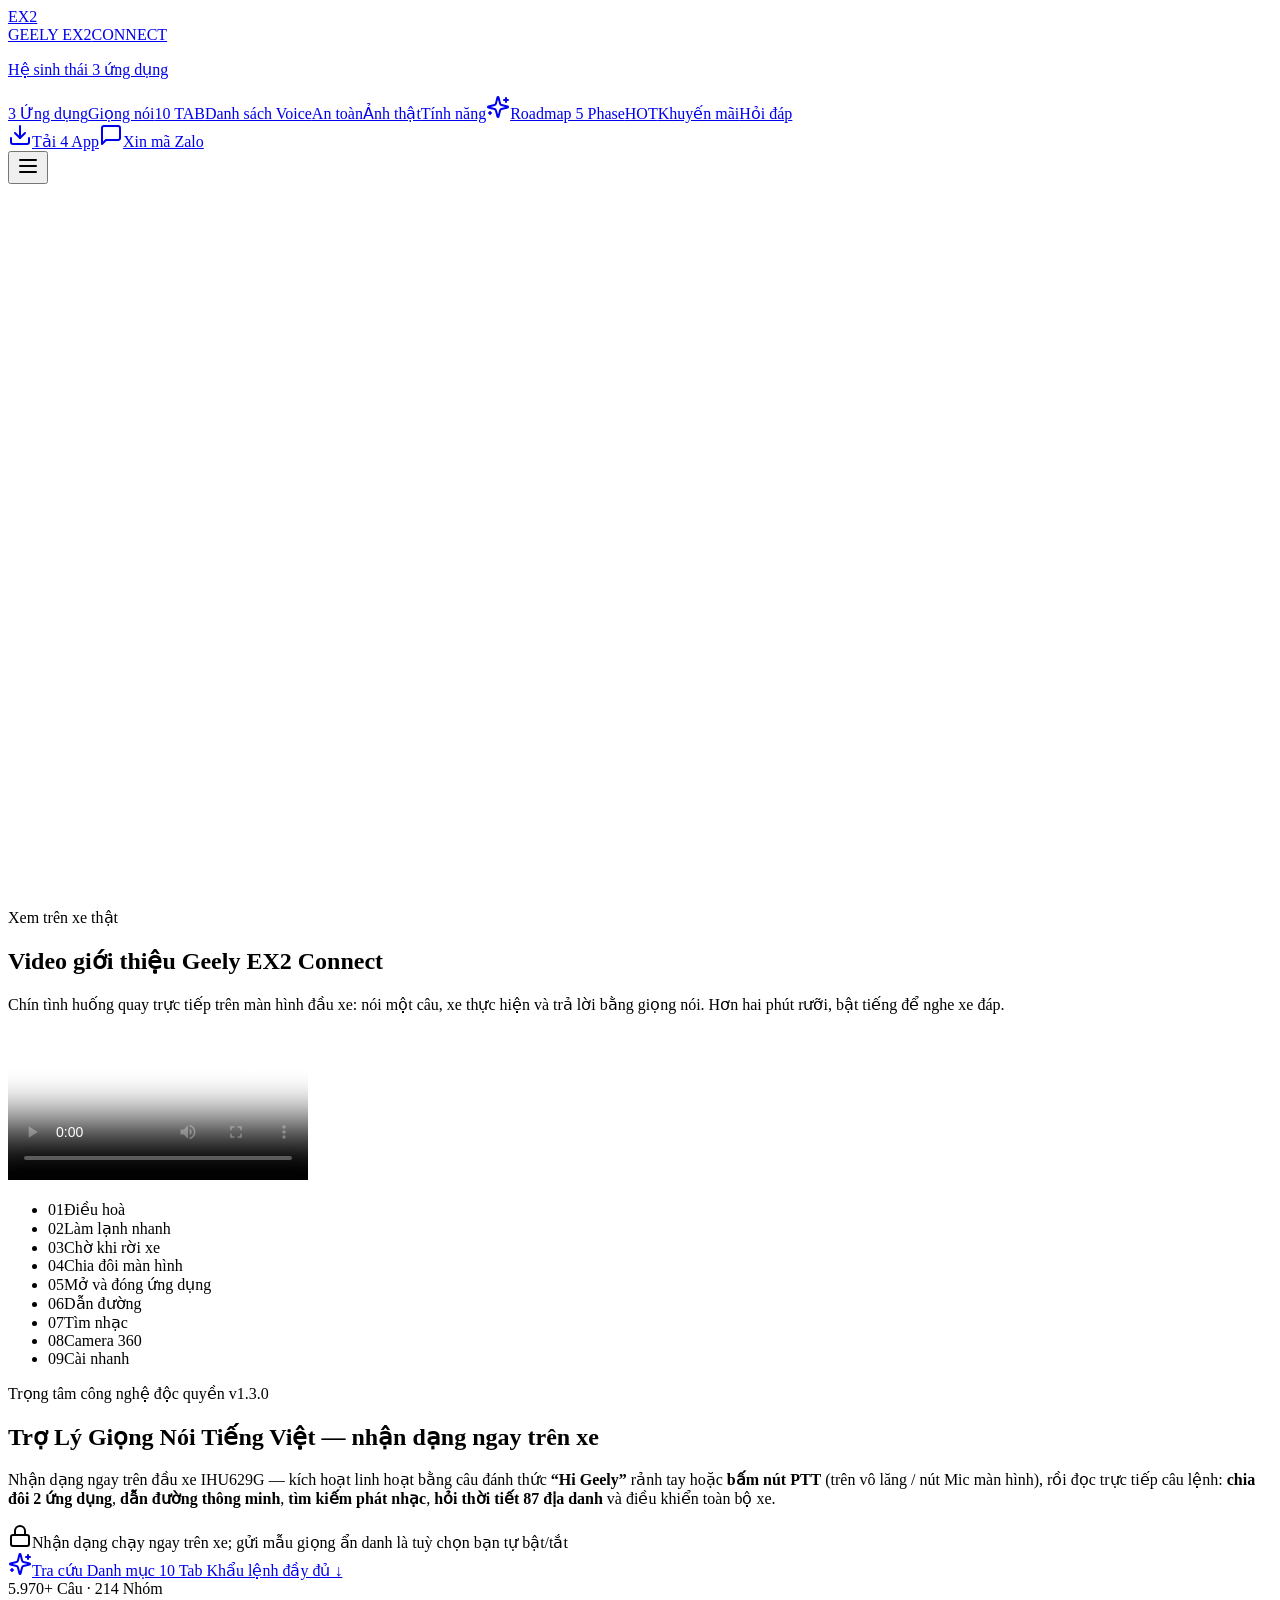
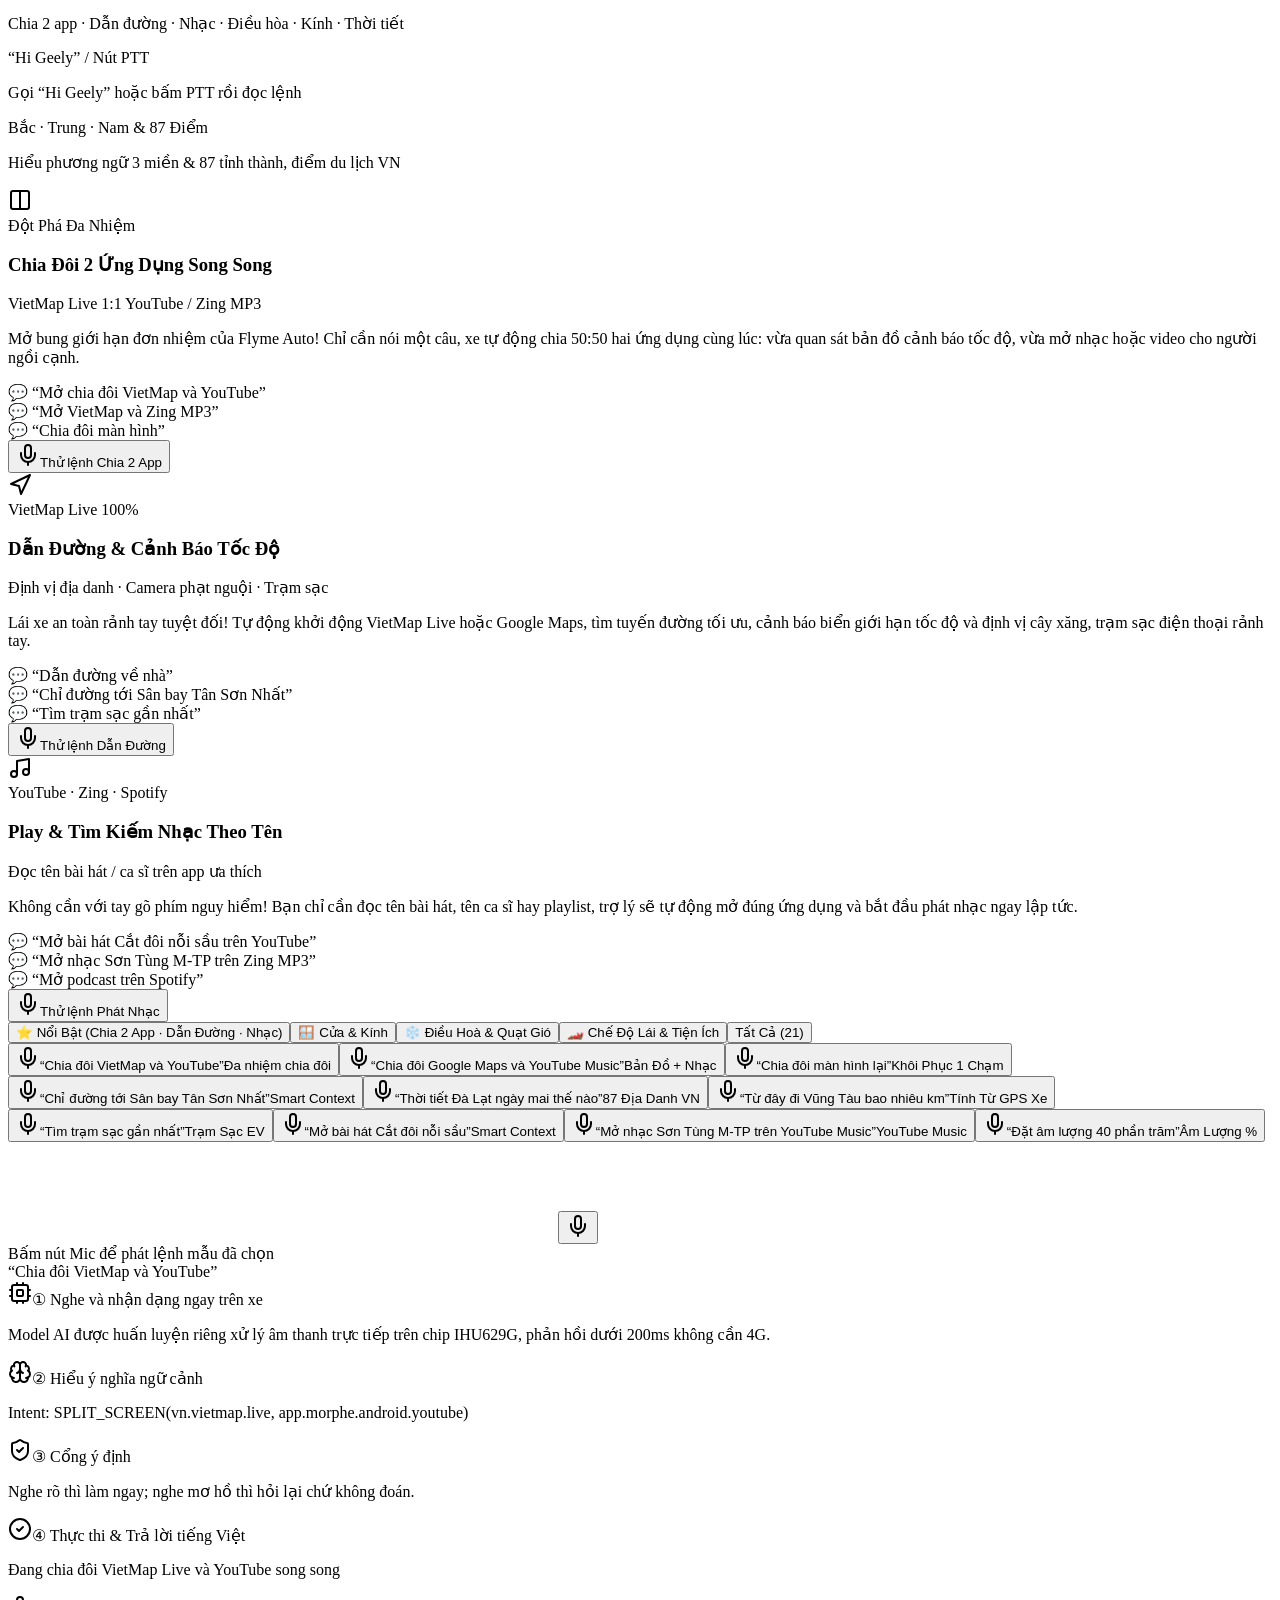
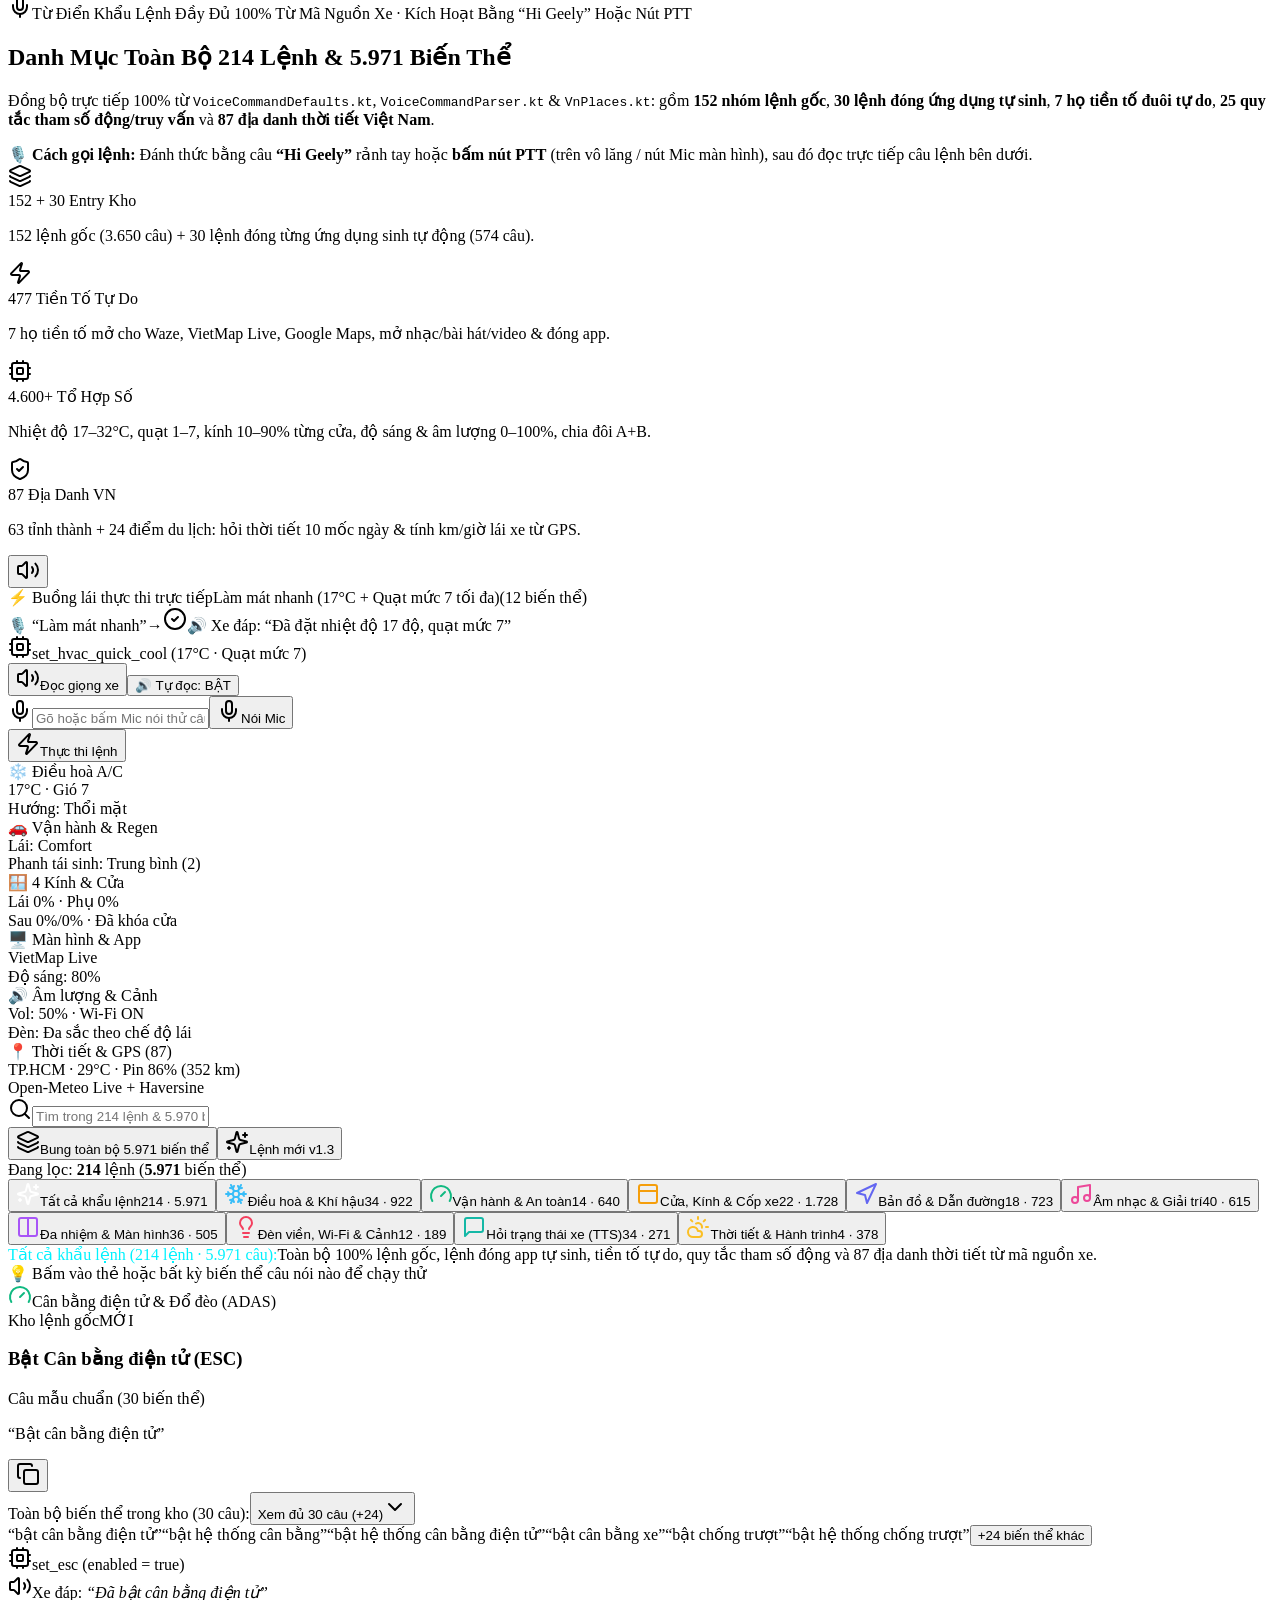
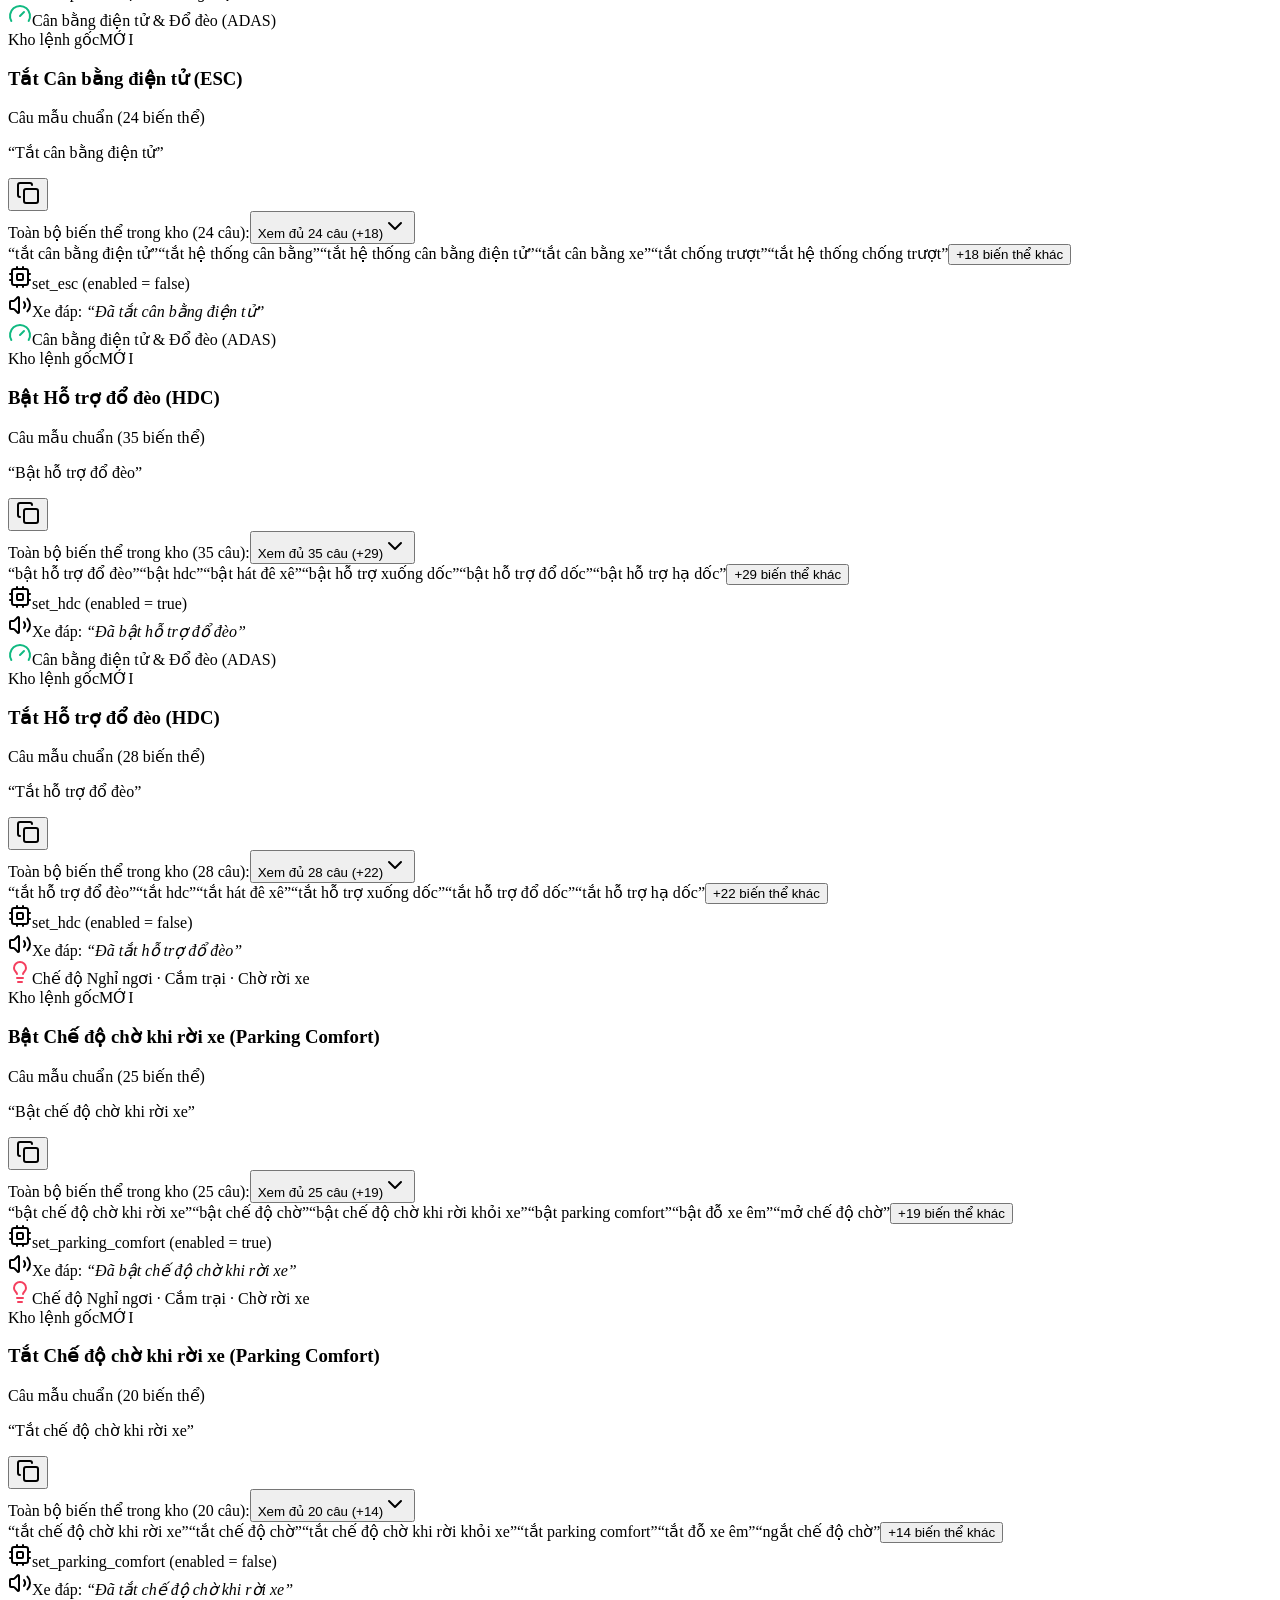
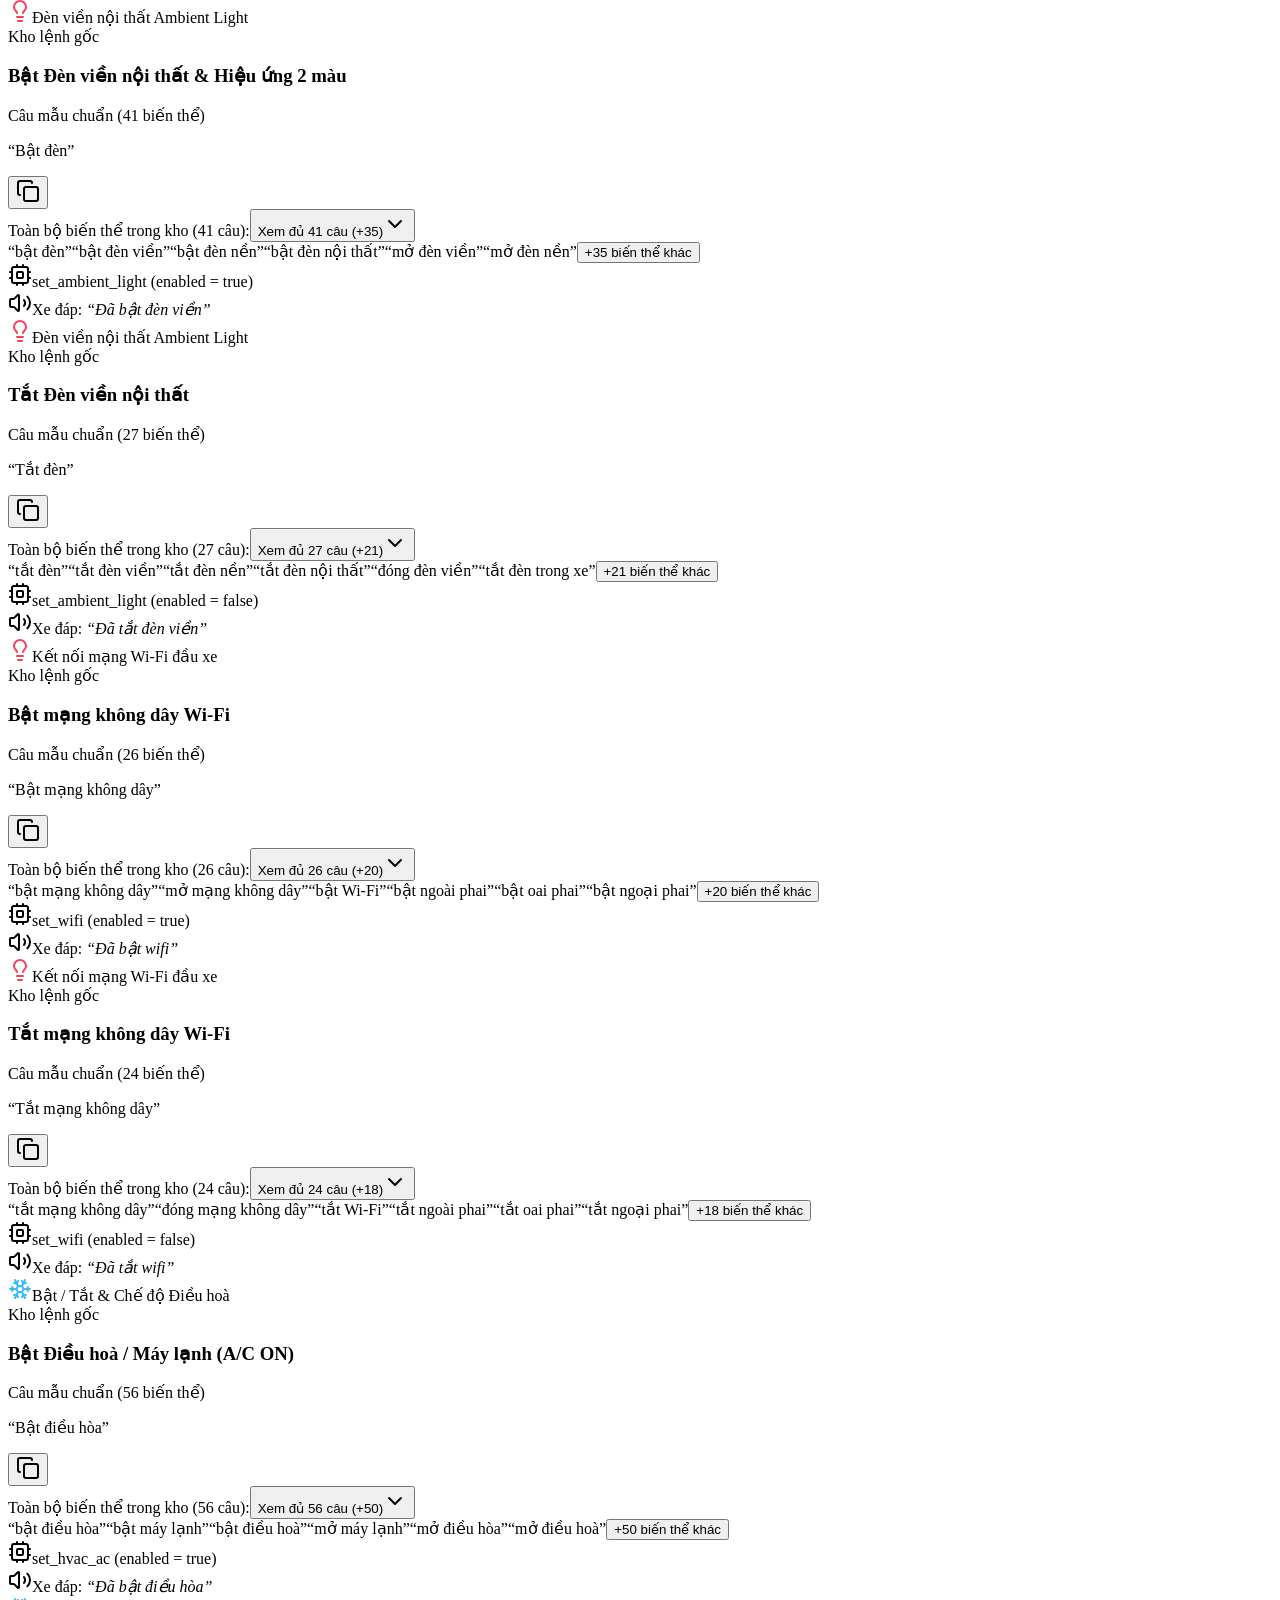
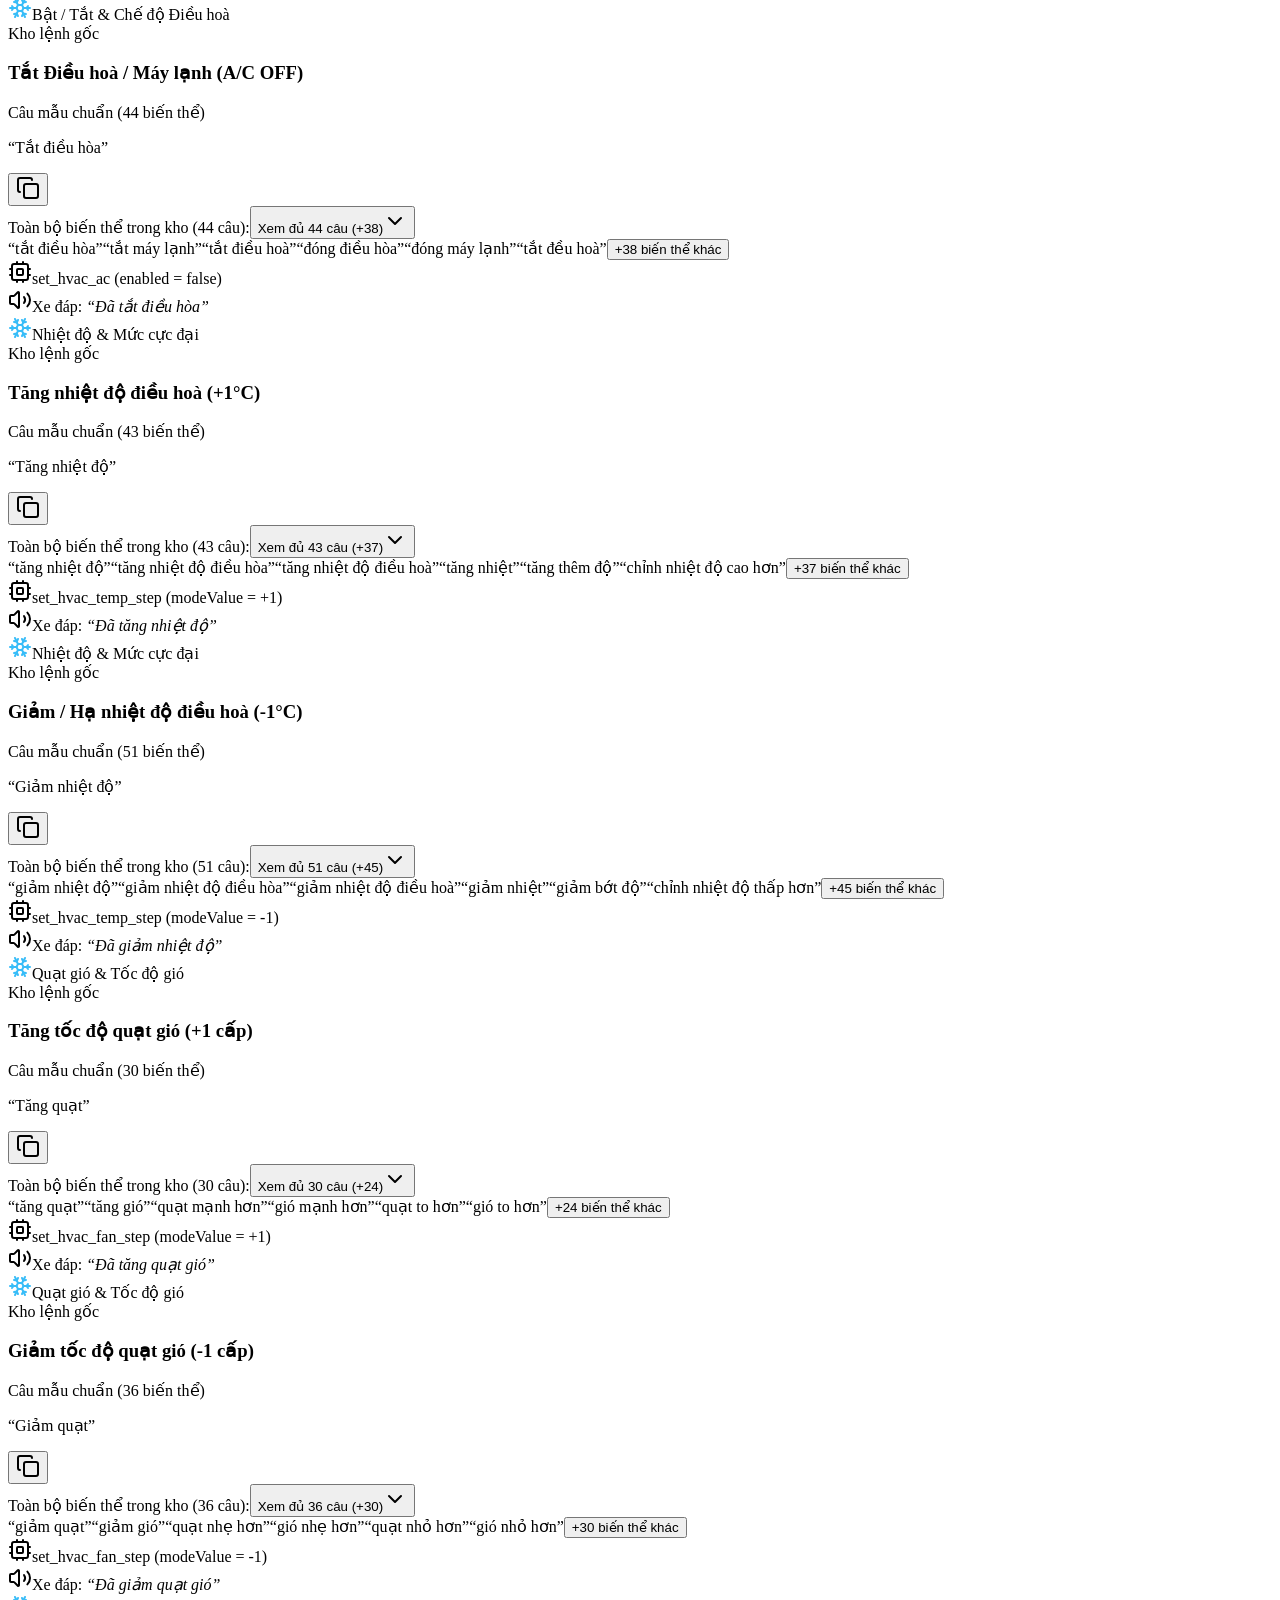
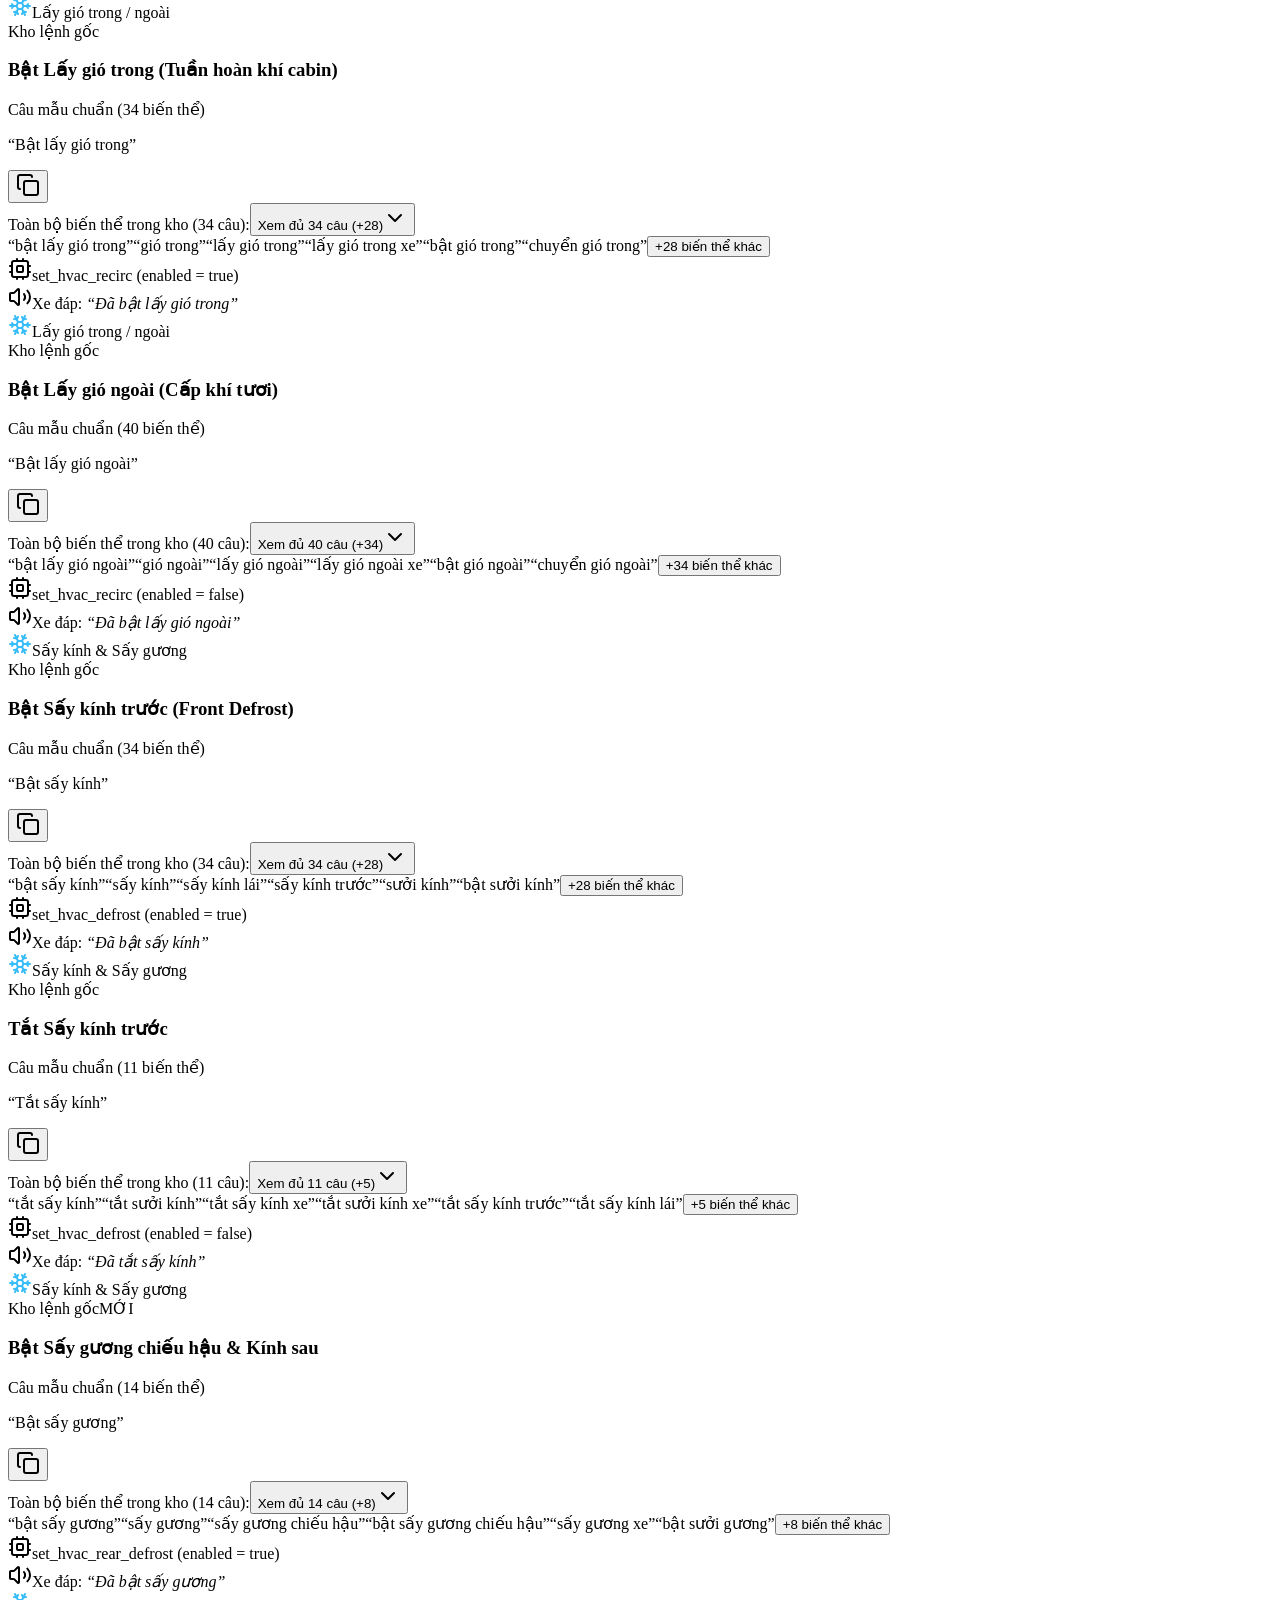
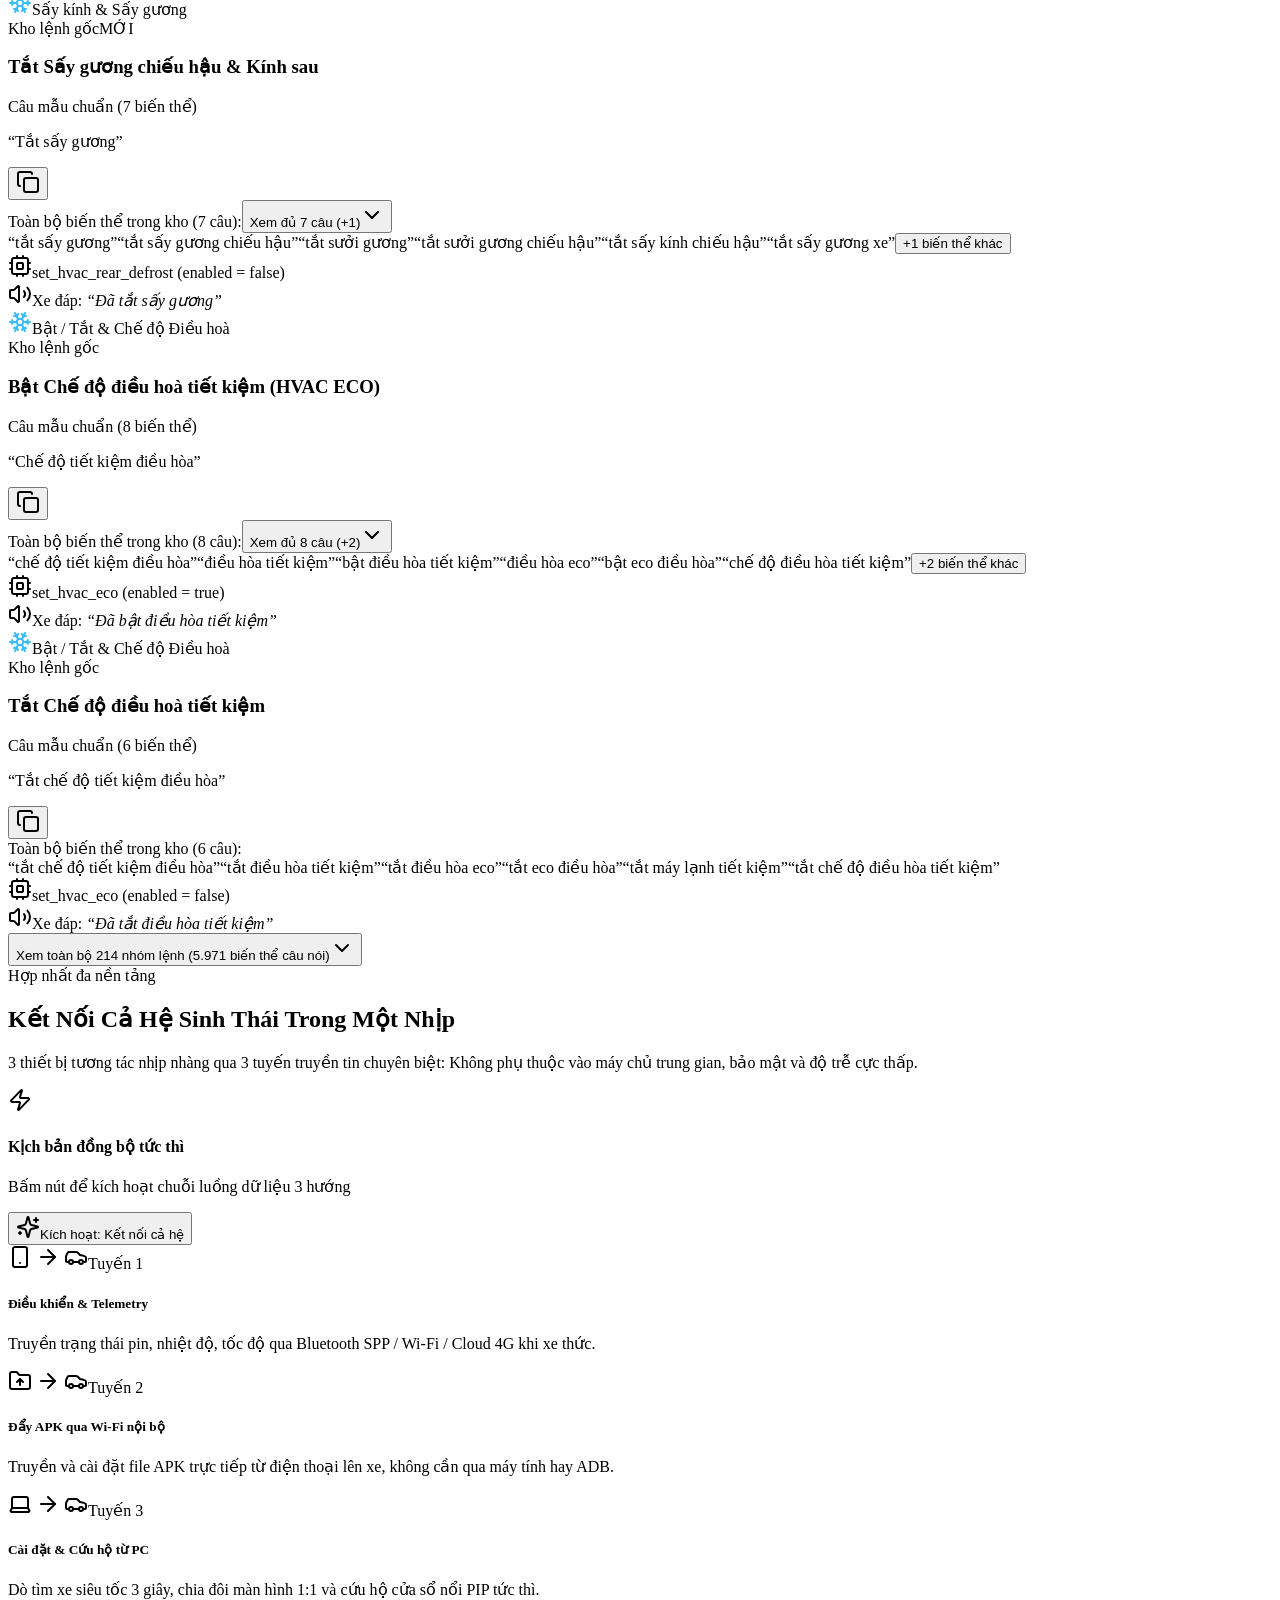
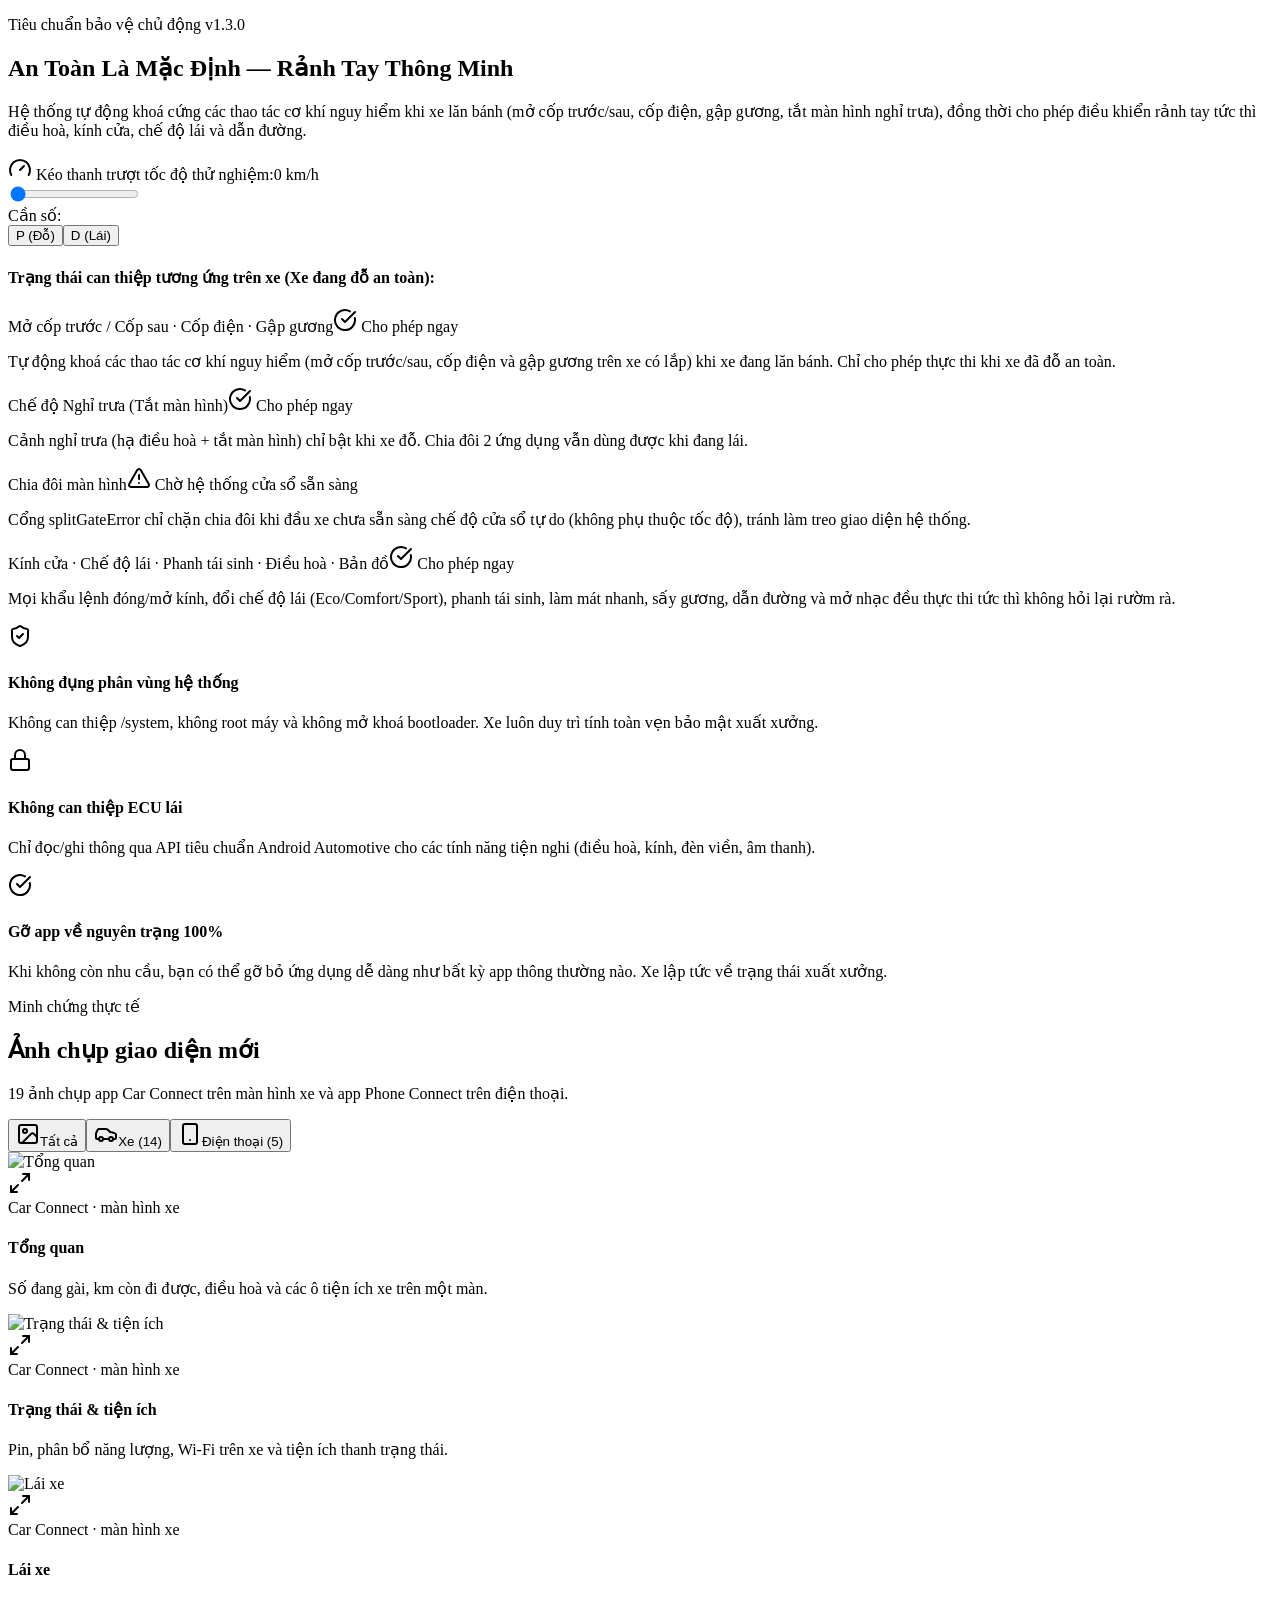
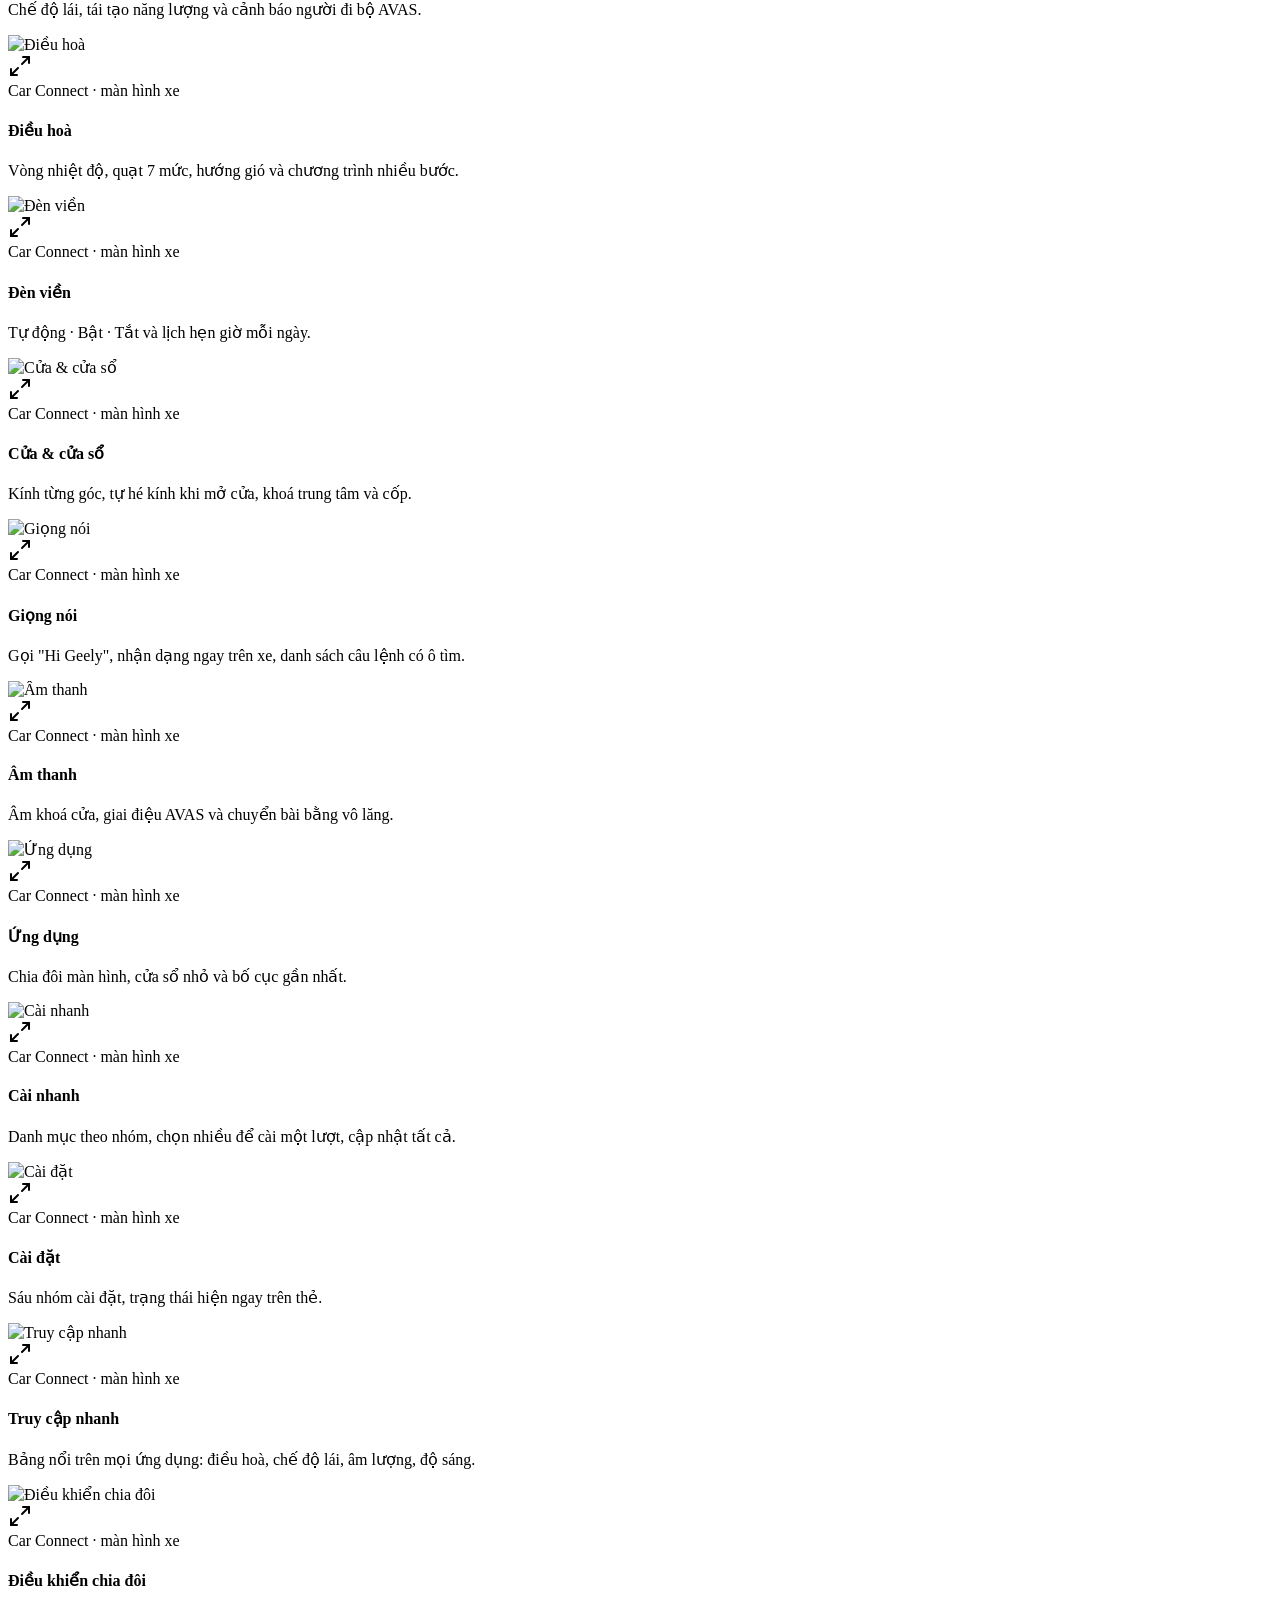
==== commit 3b2c7183: "Updates" ====
--- a/index.html
+++ b/index.html
@@ -1 +1 @@
-<!DOCTYPE html><!--iAqFX4SrnypSCV_B7yAW3--><html lang="vi" class="__variable_7b0371"><head><meta charSet="utf-8"/><meta name="viewport" content="width=device-width, initial-scale=1"/><link rel="preload" href="/geely-ex2-artifacts/_next/static/media/df0a9ae256c0569c-s.p.woff2" as="font" crossorigin="" type="font/woff2"/><link rel="preload" href="/geely-ex2-artifacts/_next/static/media/e4af272ccee01ff0-s.p.woff2" as="font" crossorigin="" type="font/woff2"/><link rel="stylesheet" href="/geely-ex2-artifacts/_next/static/css/f7d27080ce046b5b.css" data-precedence="next"/><link rel="preload" as="script" fetchPriority="low" href="/geely-ex2-artifacts/_next/static/chunks/webpack-5cf5f615335901fd.js"/><script src="/geely-ex2-artifacts/_next/static/chunks/3466f3f1-c96f853f58dc03ee.js" async=""></script><script src="/geely-ex2-artifacts/_next/static/chunks/706-9ae3c6a62049b716.js" async=""></script><script src="/geely-ex2-artifacts/_next/static/chunks/main-app-670c98f66bf4fae9.js" async=""></script><script src="/geely-ex2-artifacts/_next/static/chunks/195-1eb6f7caa983eb6a.js" async=""></script><script src="/geely-ex2-artifacts/_next/static/chunks/app/page-cb50390b36449386.js" async=""></script><meta name="next-size-adjust" content=""/><title>Geely EX2 Connect — Hệ sinh thái 3 ứng dụng (Car · Phone · PC)</title><meta name="description" content="Trợ lý giọng nói tiếng Việt nhận dạng ngay trên xe, điều hoà, cửa kính, đèn viền, chia đôi màn hình và kho Cài nhanh cho xe điện Geely EX2."/><meta name="keywords" content="Geely EX2,Car Connect,Phone Connect,PCConnect,Flyme Auto,Xe điện Geely,Trợ lý giọng nói xe điện"/><meta property="og:title" content="Geely EX2 Connect — Chiếc EX2 của bạn, nghe lời bạn"/><meta property="og:description" content="Hệ sinh thái kết nối 3 ứng dụng hoàn chỉnh cho Geely EX2: Car Connect, Phone Connect &amp; PCConnect."/><meta property="og:url" content="https://toanmobile.github.io/geely-ex2-artifacts/"/><meta property="og:site_name" content="Geely EX2 Connect"/><meta property="og:locale" content="vi_VN"/><meta property="og:image" content="https://raw.githubusercontent.com/ToanMobile/geely-ex2-artifacts/main/screenshots/car/car_01_home_overview.png"/><meta property="og:image:width" content="1440"/><meta property="og:image:height" content="726"/><meta property="og:image:alt" content="Giao diện Car Connect trên xe Geely EX2"/><meta property="og:type" content="website"/><meta name="twitter:card" content="summary_large_image"/><meta name="twitter:title" content="Geely EX2 Connect — Chiếc EX2 của bạn, nghe lời bạn"/><meta name="twitter:description" content="Hệ sinh thái kết nối 3 ứng dụng hoàn chỉnh cho Geely EX2: Car Connect, Phone Connect &amp; PCConnect."/><meta name="twitter:image" content="https://raw.githubusercontent.com/ToanMobile/geely-ex2-artifacts/main/screenshots/car/car_01_home_overview.png"/><meta name="twitter:image:width" content="1440"/><meta name="twitter:image:height" content="726"/><meta name="twitter:image:alt" content="Giao diện Car Connect trên xe Geely EX2"/><script src="/geely-ex2-artifacts/_next/static/chunks/polyfills-42372ed130431b0a.js" noModule=""></script></head><body class="antialiased font-sans selection:bg-sel/20 selection:text-ink"><div hidden=""><!--$--><!--/$--></div><main class="min-h-screen bg-geely-ink text-geely-text relative selection:bg-sel/30 selection:text-ink"><header class="fixed top-0 left-0 right-0 z-50 transition-all duration-300 bg-transparent py-4 sm:py-5"><div class="max-w-7xl mx-auto px-4 sm:px-6 lg:px-8 flex items-center justify-between gap-4"><a href="#" class="flex items-center gap-2.5 sm:gap-3 group shrink-0"><div class="w-8 h-8 sm:w-9 sm:h-9 rounded-xl bg-sel hover:brightness-110 flex items-center justify-center shadow-card group-hover:scale-105 transition-transform"><span class="text-ink font-semibold text-base sm:text-lg font-heading">EX2</span></div><div><div class="flex items-center gap-1.5 sm:gap-2"><span class="text-ink font-semibold tracking-wider font-heading text-xs sm:text-sm">GEELY EX2</span><span class="text-[9px] sm:text-[10px] px-1.5 py-0.2 rounded bg-sel/20 text-acc font-semibold border border-sel/30">CONNECT</span></div><p class="text-[10px] sm:text-[11px] text-geely-muted hidden md:block">Hệ sinh thái 3 ứng dụng</p></div></a><nav class="hidden xl:flex items-center justify-center gap-3.5 2xl:gap-6 text-xs 2xl:text-sm font-medium text-geely-subtext"><a href="#showcase" class="hover:text-ink transition-colors whitespace-nowrap">3 Ứng dụng</a><a href="#voice" class="hover:text-ink transition-colors flex items-center gap-1.5 whitespace-nowrap"><span class="w-2 h-2 rounded-full bg-emerald-400 animate-pulse shrink-0"></span>Giọng nói</a><a href="#voice-catalog" class="hover:text-teal-700 transition-colors flex items-center gap-1.5 text-teal-700 font-semibold whitespace-nowrap"><span class="px-1.5 py-0.2 rounded bg-cyan-500/20 text-[10px] border border-cyan-500/30 font-mono">10 TAB</span>Danh sách Voice</a><a href="#safety" class="hover:text-ink transition-colors whitespace-nowrap">An toàn</a><a href="#gallery" class="hover:text-ink transition-colors whitespace-nowrap">Ảnh thật</a><a href="#specs" class="hover:text-ink transition-colors whitespace-nowrap">Tính năng</a><a href="#roadmap" class="hover:text-ink transition-colors flex items-center gap-1.5 text-acc font-semibold whitespace-nowrap"><svg xmlns="http://www.w3.org/2000/svg" width="24" height="24" viewBox="0 0 24 24" fill="none" stroke="currentColor" stroke-width="2" stroke-linecap="round" stroke-linejoin="round" class="lucide lucide-sparkles w-3.5 h-3.5 shrink-0"><path d="M9.937 15.5A2 2 0 0 0 8.5 14.063l-6.135-1.582a.5.5 0 0 1 0-.962L8.5 9.936A2 2 0 0 0 9.937 8.5l1.582-6.135a.5.5 0 0 1 .963 0L14.063 8.5A2 2 0 0 0 15.5 9.937l6.135 1.581a.5.5 0 0 1 0 .964L15.5 14.063a2 2 0 0 0-1.437 1.437l-1.582 6.135a.5.5 0 0 1-.963 0z"></path><path d="M20 3v4"></path><path d="M22 5h-4"></path><path d="M4 17v2"></path><path d="M5 18H3"></path></svg>Roadmap 5 Phase</a><a href="#promo" class="hover:text-warn transition-colors flex items-center gap-1 text-warn font-semibold whitespace-nowrap"><span class="px-1.5 py-0.2 rounded bg-amber-500/20 text-[10px] border border-amber-500/30">HOT</span>Khuyến mãi</a><a href="#faq" class="hover:text-ink transition-colors whitespace-nowrap">Hỏi đáp</a></nav><div class="hidden sm:flex items-center gap-2.5 shrink-0"><a href="#download" class="px-3.5 py-2 rounded-lg text-xs font-semibold text-ink bg-ink/5 hover:bg-ink/10 border border-ink/10 transition-all flex items-center gap-1.5 whitespace-nowrap"><svg xmlns="http://www.w3.org/2000/svg" width="24" height="24" viewBox="0 0 24 24" fill="none" stroke="currentColor" stroke-width="2" stroke-linecap="round" stroke-linejoin="round" class="lucide lucide-download w-3.5 h-3.5"><path d="M21 15v4a2 2 0 0 1-2 2H5a2 2 0 0 1-2-2v-4"></path><polyline points="7 10 12 15 17 10"></polyline><line x1="12" x2="12" y1="15" y2="3"></line></svg><span>Tải 4 App</span></a><a href="https://zalo.me/g/knl7dndglibpuzclc4vg" target="_blank" rel="noopener noreferrer" class="px-3.5 py-2 rounded-lg text-xs font-semibold text-white bg-sel hover:brightness-110 transition-all shadow-card flex items-center gap-1.5 whitespace-nowrap"><svg xmlns="http://www.w3.org/2000/svg" width="24" height="24" viewBox="0 0 24 24" fill="none" stroke="currentColor" stroke-width="2" stroke-linecap="round" stroke-linejoin="round" class="lucide lucide-message-square w-3.5 h-3.5"><path d="M21 15a2 2 0 0 1-2 2H7l-4 4V5a2 2 0 0 1 2-2h14a2 2 0 0 1 2 2z"></path></svg><span>Xin mã Zalo</span></a></div><button class="xl:hidden p-2 rounded-lg text-geely-subtext hover:text-ink hover:bg-ink/5 transition-colors" aria-label="Toggle Menu"><svg xmlns="http://www.w3.org/2000/svg" width="24" height="24" viewBox="0 0 24 24" fill="none" stroke="currentColor" stroke-width="2" stroke-linecap="round" stroke-linejoin="round" class="lucide lucide-menu w-6 h-6"><line x1="4" x2="20" y1="12" y2="12"></line><line x1="4" x2="20" y1="6" y2="6"></line><line x1="4" x2="20" y1="18" y2="18"></line></svg></button></div></header><section class="relative pt-24 sm:pt-28 pb-8 sm:pb-12 overflow-hidden"><div class="max-w-7xl mx-auto px-4 sm:px-6 lg:px-8 relative z-10 space-y-10"><div class="flex flex-col items-center gap-3"><div class="inline-flex items-center gap-2 px-4 py-1.5 rounded-full bg-cyan-500/10 border border-cyan-500/25 text-xs text-teal-700 backdrop-blur-md" style="opacity:0;transform:scale(0.9)"><svg xmlns="http://www.w3.org/2000/svg" width="24" height="24" viewBox="0 0 24 24" fill="none" stroke="currentColor" stroke-width="2" stroke-linecap="round" stroke-linejoin="round" class="lucide lucide-sparkles w-3.5 h-3.5 text-teal-700"><path d="M9.937 15.5A2 2 0 0 0 8.5 14.063l-6.135-1.582a.5.5 0 0 1 0-.962L8.5 9.936A2 2 0 0 0 9.937 8.5l1.582-6.135a.5.5 0 0 1 .963 0L14.063 8.5A2 2 0 0 0 15.5 9.937l6.135 1.581a.5.5 0 0 1 0 .964L15.5 14.063a2 2 0 0 0-1.437 1.437l-1.582 6.135a.5.5 0 0 1-.963 0z"></path><path d="M20 3v4"></path><path d="M22 5h-4"></path><path d="M4 17v2"></path><path d="M5 18H3"></path></svg><span>Hệ sinh thái thông minh Geely EX2 · <strong class="text-ink font-semibold">Car · Phone · PC</strong></span></div><div class="flex flex-wrap justify-center items-center gap-2 sm:gap-3 text-[11px] text-geely-muted" style="opacity:0"><span class="px-2.5 py-1 rounded-md bg-geely-surface border border-ink/5 text-geely-subtext">Car Connect: <strong class="text-ink font-mono">1.4.0</strong></span><span class="px-2.5 py-1 rounded-md bg-geely-surface border border-ink/5 text-geely-subtext">Phone Connect: <strong class="text-ink font-mono">1.4.0</strong></span><span class="px-2.5 py-1 rounded-md bg-geely-surface border border-ink/5 text-geely-subtext">PCConnect: <strong class="text-ink font-mono">2.2</strong></span><span class="inline-flex items-center gap-1 text-warn font-medium px-2 py-0.5 rounded bg-amber-400/10 border border-amber-400/20"><svg xmlns="http://www.w3.org/2000/svg" width="24" height="24" viewBox="0 0 24 24" fill="none" stroke="currentColor" stroke-width="2" stroke-linecap="round" stroke-linejoin="round" class="lucide lucide-key-round w-3 h-3"><path d="M2.586 17.414A2 2 0 0 0 2 18.828V21a1 1 0 0 0 1 1h3a1 1 0 0 0 1-1v-1a1 1 0 0 1 1-1h1a1 1 0 0 0 1-1v-1a1 1 0 0 1 1-1h.172a2 2 0 0 0 1.414-.586l.814-.814a6.5 6.5 0 1 0-4-4z"></path><circle cx="16.5" cy="7.5" r=".5" fill="currentColor"></circle></svg> Cần mã kích hoạt · Không quảng cáo</span></div></div><div class="space-y-4 text-center"><h1 class="text-4xl sm:text-6xl lg:text-7xl font-semibold tracking-tight font-heading flex flex-wrap justify-center gap-x-3 gap-y-2"><span class="text-geely-text" style="opacity:0;filter:blur(8px);transform:translateY(30px)">Chiếc</span><span class="text-acc" style="opacity:0;filter:blur(8px);transform:translateY(30px)">EX2</span><span class="text-geely-text" style="opacity:0;filter:blur(8px);transform:translateY(30px)">của</span><span class="text-geely-text" style="opacity:0;filter:blur(8px);transform:translateY(30px)">bạn</span><span class="text-geely-text" style="opacity:0;filter:blur(8px);transform:translateY(30px)">—</span><span class="text-ink drop-" style="opacity:0;filter:blur(8px);transform:translateY(30px)">nghe</span><span class="text-ink drop-" style="opacity:0;filter:blur(8px);transform:translateY(30px)">lời</span><span class="text-ink drop-" style="opacity:0;filter:blur(8px);transform:translateY(30px)">bạn.</span></h1><p class="text-base sm:text-xl text-geely-subtext max-w-2xl mx-auto font-normal leading-relaxed" style="opacity:0;transform:translateY(15px)">Một hệ, ba ứng dụng: <span class="text-ink font-medium">Car Connect (Đầu xe)</span> ·<!-- --> <span class="text-ink font-medium">Phone Connect (Điện thoại)</span> ·<!-- --> <span class="text-ink font-medium">PCConnect (Máy tính)</span></p></div><div class="relative max-w-4xl mx-auto p-5 sm:p-6 rounded-3xl bg-paper/70 border-2 border-cyan-400/60 backdrop-blur-2xl text-center overflow-hidden group" style="opacity:0;transform:translateY(15px) scale(0.92)"><div class="absolute inset-0 bg-sel/10 -translate-x-full group-hover:translate-x-full transition-transform duration-1000 pointer-events-none"></div><div class="flex flex-col sm:flex-row items-center justify-between gap-5 relative z-10 px-2 sm:px-4"><div class="flex items-center gap-4 sm:gap-5 text-left"><div class="relative"><div class="w-16 h-16 sm:w-20 sm:h-20 rounded-2xl bg-sel/10 flex flex-col items-center justify-center text-ink shrink-0 border border-ink/20"><span class="text-3xl sm:text-4xl font-semibold font-heading leading-none tracking-tight">3</span><span class="text-[8px] sm:text-[9px] uppercase font-semibold tracking-widest text-teal-700">App</span></div><span class="absolute -top-1.5 -right-1.5 flex h-4 w-4"><span class="animate-ping absolute inline-flex h-full w-full rounded-full bg-emerald-400 opacity-75"></span><span class="relative inline-flex rounded-full h-4 w-4 bg-emerald-500 border-2 border-slate-900"></span></span></div><div><div class="text-lg sm:text-2xl font-semibold uppercase tracking-wide text-acc  text-ink font-heading">Một màn hình xe, một app điện thoại, một app máy tính</div><p class="text-xs sm:text-sm text-teal-700/90 font-medium mt-1 flex flex-wrap items-center gap-2"><span>Giao diện mới: ngày / đêm, nút lớn dễ bấm khi lái</span><span>•</span><span>Phone Connect trên Android &amp; iPhone</span></p></div></div><div class="flex flex-wrap items-center justify-center sm:justify-end gap-2 text-xs font-semibold"><span class="px-3 py-1.5 rounded-full bg-cyan-500/20 text-teal-700 border border-cyan-500/30 shadow-sm">⭐ Chia đôi 2 app</span><span class="px-3 py-1.5 rounded-full bg-emerald-500/20 text-ok border border-emerald-500/30 shadow-sm">🎙️ Wake Word “Hi Geely”</span><span class="px-3 py-1.5 rounded-full bg-sel/20 text-acc border border-sel/30 shadow-sm">🌤️ Thời tiết &amp; ETA</span><span class="px-3 py-1.5 rounded-full bg-sel/20 text-violet-700 border border-sel/30 shadow-sm">🪟 Truy cập nhanh nổi</span></div></div></div><div style="opacity:0;transform:translateY(20px)"><div class="flex justify-center"><div class="p-1.5 rounded-2xl bg-geely-card/90 border border-ink/10 backdrop-blur-xl shadow-glass flex gap-1 sm:gap-2 max-w-full overflow-x-auto"><button class="relative px-4 sm:px-6 py-2.5 rounded-xl font-medium text-xs sm:text-sm transition-colors duration-200 flex items-center gap-2 sm:gap-2.5 text-white"><div class="absolute inset-0 bg-sel hover:brightness-110 rounded-xl shadow-card"></div><span class="relative z-10 flex items-center gap-2"><svg xmlns="http://www.w3.org/2000/svg" width="24" height="24" viewBox="0 0 24 24" fill="none" stroke="currentColor" stroke-width="2" stroke-linecap="round" stroke-linejoin="round" class="lucide lucide-car w-4 h-4 text-white"><path d="M19 17h2c.6 0 1-.4 1-1v-3c0-.9-.7-1.7-1.5-1.9C18.7 10.6 16 10 16 10s-1.3-1.4-2.2-2.3c-.5-.4-1.1-.7-1.8-.7H5c-.6 0-1.1.4-1.4.9l-1.4 2.9A3.7 3.7 0 0 0 2 12v4c0 .6.4 1 1 1h2"></path><circle cx="7" cy="17" r="2"></circle><path d="M9 17h6"></path><circle cx="17" cy="17" r="2"></circle></svg><span class="font-semibold">Màn hình Xe</span><span class="hidden md:inline text-[11px] opacity-75 font-normal">(<!-- -->Car Connect<!-- -->)</span></span></button><button class="relative px-4 sm:px-6 py-2.5 rounded-xl font-medium text-xs sm:text-sm transition-colors duration-200 flex items-center gap-2 sm:gap-2.5 text-mid hover:text-ink"><span class="relative z-10 flex items-center gap-2"><svg xmlns="http://www.w3.org/2000/svg" width="24" height="24" viewBox="0 0 24 24" fill="none" stroke="currentColor" stroke-width="2" stroke-linecap="round" stroke-linejoin="round" class="lucide lucide-smartphone w-4 h-4 text-mid"><rect width="14" height="20" x="5" y="2" rx="2" ry="2"></rect><path d="M12 18h.01"></path></svg><span class="font-semibold">Điện thoại</span><span class="hidden md:inline text-[11px] opacity-75 font-normal">(<!-- -->Phone Connect<!-- -->)</span></span></button><button class="relative px-4 sm:px-6 py-2.5 rounded-xl font-medium text-xs sm:text-sm transition-colors duration-200 flex items-center gap-2 sm:gap-2.5 text-mid hover:text-ink"><span class="relative z-10 flex items-center gap-2"><svg xmlns="http://www.w3.org/2000/svg" width="24" height="24" viewBox="0 0 24 24" fill="none" stroke="currentColor" stroke-width="2" stroke-linecap="round" stroke-linejoin="round" class="lucide lucide-laptop w-4 h-4 text-mid"><path d="M20 16V7a2 2 0 0 0-2-2H6a2 2 0 0 0-2 2v9m16 0H4m16 0 1.28 2.55a1 1 0 0 1-.9 1.45H3.62a1 1 0 0 1-.9-1.45L4 16"></path></svg><span class="font-semibold">Máy tính</span><span class="hidden md:inline text-[11px] opacity-75 font-normal">(<!-- -->PCConnect<!-- -->)</span></span></button></div></div></div><div class="grid grid-cols-1 sm:grid-cols-2 lg:grid-cols-4 gap-4 max-w-5xl mx-auto pt-4" style="opacity:0;transform:translateY(25px)"><a href="#voice-catalog" class="p-4 rounded-2xl bg-geely-card/60 border border-sel/25 backdrop-blur-md flex items-center gap-3.5 group hover:border-sel/50 transition-all"><div class="w-11 h-11 rounded-xl bg-sel/10 border border-sel/20 flex items-center justify-center text-acc group-hover:scale-110 transition-transform shrink-0"><svg xmlns="http://www.w3.org/2000/svg" width="24" height="24" viewBox="0 0 24 24" fill="none" stroke="currentColor" stroke-width="2" stroke-linecap="round" stroke-linejoin="round" class="lucide lucide-mic w-5 h-5"><path d="M12 2a3 3 0 0 0-3 3v7a3 3 0 0 0 6 0V5a3 3 0 0 0-3-3Z"></path><path d="M19 10v2a7 7 0 0 1-14 0v-2"></path><line x1="12" x2="12" y1="19" y2="22"></line></svg></div><div><div class="text-xl font-semibold font-heading text-ink">180+ Câu lệnh</div><p class="text-[11px] text-geely-muted">Có ô tìm · Gọi “Hi Geely”</p></div></a><div class="p-4 rounded-2xl bg-geely-card/60 border border-cyan-500/20 backdrop-blur-md flex items-center gap-3.5 group hover:border-cyan-500/40 transition-all"><div class="w-11 h-11 rounded-xl bg-cyan-500/10 border border-cyan-500/20 flex items-center justify-center text-teal-700 group-hover:scale-110 transition-transform shrink-0"><svg xmlns="http://www.w3.org/2000/svg" width="24" height="24" viewBox="0 0 24 24" fill="none" stroke="currentColor" stroke-width="2" stroke-linecap="round" stroke-linejoin="round" class="lucide lucide-columns2 w-5 h-5"><rect width="18" height="18" x="3" y="3" rx="2"></rect><path d="M12 3v18"></path></svg></div><div><div class="text-xl font-semibold font-heading text-teal-700">Chia đôi 2 app</div><p class="text-[11px] text-geely-muted">VietMap Live + YouTube + Thanh PiP</p></div></div><div class="p-4 rounded-2xl bg-geely-card/60 border border-emerald-500/20 backdrop-blur-md flex items-center gap-3.5 group hover:border-emerald-500/40 transition-all"><div class="w-11 h-11 rounded-xl bg-emerald-500/10 border border-emerald-500/20 flex items-center justify-center text-ok group-hover:scale-110 transition-transform shrink-0"><svg xmlns="http://www.w3.org/2000/svg" width="24" height="24" viewBox="0 0 24 24" fill="none" stroke="currentColor" stroke-width="2" stroke-linecap="round" stroke-linejoin="round" class="lucide lucide-navigation w-5 h-5"><polygon points="3 11 22 2 13 21 11 13 3 11"></polygon></svg></div><div><div class="text-xl font-semibold font-heading text-ok">Dẫn Đường &amp; 87 Điểm</div><p class="text-[11px] text-geely-muted">Chỉ đường, Thời tiết &amp; Tính ETA</p></div></div><div class="p-4 rounded-2xl bg-geely-card/60 border border-sel/20 backdrop-blur-md flex items-center gap-3.5 group hover:border-sel/40 transition-all"><div class="w-11 h-11 rounded-xl bg-sel/10 border border-sel/20 flex items-center justify-center text-violet-700 group-hover:scale-110 transition-transform shrink-0"><svg xmlns="http://www.w3.org/2000/svg" width="24" height="24" viewBox="0 0 24 24" fill="none" stroke="currentColor" stroke-width="2" stroke-linecap="round" stroke-linejoin="round" class="lucide lucide-shield-check w-5 h-5"><path d="M20 13c0 5-3.5 7.5-7.66 8.95a1 1 0 0 1-.67-.01C7.5 20.5 4 18 4 13V6a1 1 0 0 1 1-1c2 0 4.5-1.2 6.24-2.72a1.17 1.17 0 0 1 1.52 0C14.51 3.81 17 5 19 5a1 1 0 0 1 1 1z"></path><path d="m9 12 2 2 4-4"></path></svg></div><div><div class="text-xl font-semibold font-heading text-ink">Truy cập nhanh nổi</div><p class="text-[11px] text-geely-muted">Điều hoà, chế độ lái, âm lượng trên mọi app</p></div></div></div></div></section><section id="showcase" class="py-8 sm:py-10 relative max-w-7xl mx-auto px-4 sm:px-6 lg:px-8"><div style="opacity:0;transform:translateY(20px)"><!--$!--><template data-dgst="BAILOUT_TO_CLIENT_SIDE_RENDERING"></template><div class="w-full h-[450px] sm:h-[520px] rounded-3xl bg-geely-stage/80 border border-ink/10 flex flex-col items-center justify-center gap-3 text-geely-muted"><div class="w-8 h-8 rounded-full border-2 border-sel border-t-transparent animate-spin"></div><span class="text-xs">Đang nạp mô hình 3D chiếc xe...</span></div><!--/$--></div></section><section id="voice" class="py-20 sm:py-24 relative overflow-hidden"><div class="max-w-7xl mx-auto px-4 sm:px-6 lg:px-8 relative z-10 space-y-12"><div class="text-center space-y-3 max-w-3xl mx-auto"><span class="text-xs font-semibold uppercase tracking-wider text-ok px-3.5 py-1 rounded-full bg-emerald-500/10 border border-emerald-500/20">Trọng tâm công nghệ độc quyền v1.3.0</span><h2 class="text-3xl sm:text-5xl font-semibold text-ink font-heading tracking-tight">Trợ Lý Giọng Nói Tiếng Việt — nhận dạng ngay trên xe</h2><p class="text-base text-geely-subtext leading-relaxed">Nhận dạng ngay trên đầu xe IHU629G — kích hoạt linh hoạt bằng câu đánh thức<!-- --> <strong class="text-teal-700">“Hi Geely”</strong> rảnh tay hoặc<!-- --> <strong class="text-teal-700">bấm nút PTT</strong> (trên vô lăng / nút Mic màn hình), rồi đọc trực tiếp câu lệnh:<!-- --> <strong class="text-ink">chia đôi 2 ứng dụng</strong>, <strong class="text-ink">dẫn đường thông minh</strong>,<!-- --> <strong class="text-ink">tìm kiếm phát nhạc</strong>, <strong class="text-ink">hỏi thời tiết 87 địa danh</strong> và điều khiển toàn bộ xe.</p><div class="flex flex-wrap items-center justify-center gap-3 pt-1"><div class="inline-flex items-center gap-2 px-4 py-1.5 rounded-full bg-sel/10 border border-sel/20 text-acc text-xs font-semibold"><svg xmlns="http://www.w3.org/2000/svg" width="24" height="24" viewBox="0 0 24 24" fill="none" stroke="currentColor" stroke-width="2" stroke-linecap="round" stroke-linejoin="round" class="lucide lucide-lock w-3.5 h-3.5"><rect width="18" height="11" x="3" y="11" rx="2" ry="2"></rect><path d="M7 11V7a5 5 0 0 1 10 0v4"></path></svg><span>Nhận dạng chạy ngay trên xe; gửi mẫu giọng ẩn danh là tuỳ chọn bạn tự bật/tắt</span></div><a href="#voice-catalog" class="inline-flex items-center gap-2 px-4 py-1.5 rounded-full bg-sel/10 border border-cyan-400/40 text-teal-700 text-xs font-semibold transition-all"><svg xmlns="http://www.w3.org/2000/svg" width="24" height="24" viewBox="0 0 24 24" fill="none" stroke="currentColor" stroke-width="2" stroke-linecap="round" stroke-linejoin="round" class="lucide lucide-sparkles w-3.5 h-3.5 text-teal-700"><path d="M9.937 15.5A2 2 0 0 0 8.5 14.063l-6.135-1.582a.5.5 0 0 1 0-.962L8.5 9.936A2 2 0 0 0 9.937 8.5l1.582-6.135a.5.5 0 0 1 .963 0L14.063 8.5A2 2 0 0 0 15.5 9.937l6.135 1.581a.5.5 0 0 1 0 .964L15.5 14.063a2 2 0 0 0-1.437 1.437l-1.582 6.135a.5.5 0 0 1-.963 0z"></path><path d="M20 3v4"></path><path d="M22 5h-4"></path><path d="M4 17v2"></path><path d="M5 18H3"></path></svg><span>Tra cứu Danh mục 10 Tab Khẩu lệnh đầy đủ ↓</span></a></div></div><div class="grid grid-cols-1 sm:grid-cols-3 gap-4 max-w-4xl mx-auto"><div class="p-4 rounded-2xl bg-geely-card/80 border border-ink/5 backdrop-blur-md text-center space-y-1"><div class="text-2xl font-semibold font-heading text-ink">5.970+ Câu · 214 Nhóm</div><p class="text-xs text-geely-muted">Chia 2 app · Dẫn đường · Nhạc · Điều hòa · Kính · Thời tiết</p></div><div class="p-4 rounded-2xl bg-geely-card/80 border border-ink/5 backdrop-blur-md text-center space-y-1"><div class="text-2xl font-semibold font-heading text-ok">“Hi Geely” / Nút PTT</div><p class="text-xs text-geely-muted">Gọi “Hi Geely” hoặc bấm PTT rồi đọc lệnh</p></div><div class="p-4 rounded-2xl bg-geely-card/80 border border-ink/5 backdrop-blur-md text-center space-y-1"><div class="text-2xl font-semibold font-heading text-acc">Bắc · Trung · Nam &amp; 87 Điểm</div><p class="text-xs text-geely-muted">Hiểu phương ngữ 3 miền &amp; 87 tỉnh thành, điểm du lịch VN</p></div></div><div class="grid grid-cols-1 md:grid-cols-3 gap-6 pt-2"><div class="relative p-6 sm:p-7 rounded-3xl bg-paper/70 border-2 border-sel/50 shadow-card flex flex-col justify-between space-y-5 group hover:border-sel transition-all"><div class="space-y-4"><div class="flex items-center justify-between"><div class="w-12 h-12 rounded-2xl bg-sel/20 border border-sel/40 text-acc flex items-center justify-center group-hover:scale-110 transition-transform shadow-lg"><svg xmlns="http://www.w3.org/2000/svg" width="24" height="24" viewBox="0 0 24 24" fill="none" stroke="currentColor" stroke-width="2" stroke-linecap="round" stroke-linejoin="round" class="lucide lucide-columns2 w-6 h-6"><rect width="18" height="18" x="3" y="3" rx="2"></rect><path d="M12 3v18"></path></svg></div><span class="px-3 py-1 rounded-full text-[11px] font-semibold tracking-wide uppercase bg-sel/20 text-acc border border-sel/30">Đột Phá Đa Nhiệm</span></div><div><h3 class="text-xl font-semibold text-ink font-heading">Chia Đôi 2 Ứng Dụng Song Song</h3><p class="text-xs text-acc/80 font-medium mt-1">VietMap Live 1:1 YouTube / Zing MP3</p></div><p class="text-xs text-geely-subtext leading-relaxed">Mở bung giới hạn đơn nhiệm của Flyme Auto! Chỉ cần nói một câu, xe tự động chia 50:50 hai ứng dụng cùng lúc: vừa quan sát bản đồ cảnh báo tốc độ, vừa mở nhạc hoặc video cho người ngồi cạnh.</p><div class="p-3 rounded-xl bg-ink/[0.03] border border-ink/5 space-y-1.5 font-mono text-[11px] text-acc"><div>💬 “Mở chia đôi VietMap và YouTube”</div><div>💬 “Mở VietMap và Zing MP3”</div><div>💬 “Chia đôi màn hình”</div></div></div><button class="w-full py-2.5 px-4 rounded-xl bg-sel hover:bg-sel text-white font-semibold text-xs transition-all shadow-card flex items-center justify-center gap-2"><svg xmlns="http://www.w3.org/2000/svg" width="24" height="24" viewBox="0 0 24 24" fill="none" stroke="currentColor" stroke-width="2" stroke-linecap="round" stroke-linejoin="round" class="lucide lucide-mic w-4 h-4"><path d="M12 2a3 3 0 0 0-3 3v7a3 3 0 0 0 6 0V5a3 3 0 0 0-3-3Z"></path><path d="M19 10v2a7 7 0 0 1-14 0v-2"></path><line x1="12" x2="12" y1="19" y2="22"></line></svg><span>Thử lệnh Chia 2 App</span></button></div><div class="relative p-6 sm:p-7 rounded-3xl bg-paper/70 border-2 border-emerald-500/50 shadow-card flex flex-col justify-between space-y-5 group hover:border-emerald-400 transition-all"><div class="space-y-4"><div class="flex items-center justify-between"><div class="w-12 h-12 rounded-2xl bg-emerald-500/20 border border-emerald-400/40 text-ok flex items-center justify-center group-hover:scale-110 transition-transform shadow-lg"><svg xmlns="http://www.w3.org/2000/svg" width="24" height="24" viewBox="0 0 24 24" fill="none" stroke="currentColor" stroke-width="2" stroke-linecap="round" stroke-linejoin="round" class="lucide lucide-navigation w-6 h-6"><polygon points="3 11 22 2 13 21 11 13 3 11"></polygon></svg></div><span class="px-3 py-1 rounded-full text-[11px] font-semibold tracking-wide uppercase bg-emerald-500/20 text-ok border border-emerald-400/30">VietMap Live 100%</span></div><div><h3 class="text-xl font-semibold text-ink font-heading">Dẫn Đường &amp; Cảnh Báo Tốc Độ</h3><p class="text-xs text-ok/80 font-medium mt-1">Định vị địa danh · Camera phạt nguội · Trạm sạc</p></div><p class="text-xs text-geely-subtext leading-relaxed">Lái xe an toàn rảnh tay tuyệt đối! Tự động khởi động VietMap Live hoặc Google Maps, tìm tuyến đường tối ưu, cảnh báo biển giới hạn tốc độ và định vị cây xăng, trạm sạc điện thoại rảnh tay.</p><div class="p-3 rounded-xl bg-ink/[0.03] border border-ink/5 space-y-1.5 font-mono text-[11px] text-ok"><div>💬 “Dẫn đường về nhà”</div><div>💬 “Chỉ đường tới Sân bay Tân Sơn Nhất”</div><div>💬 “Tìm trạm sạc gần nhất”</div></div></div><button class="w-full py-2.5 px-4 rounded-xl bg-emerald-600 hover:bg-emerald-500 text-white font-semibold text-xs transition-all shadow-card flex items-center justify-center gap-2"><svg xmlns="http://www.w3.org/2000/svg" width="24" height="24" viewBox="0 0 24 24" fill="none" stroke="currentColor" stroke-width="2" stroke-linecap="round" stroke-linejoin="round" class="lucide lucide-mic w-4 h-4"><path d="M12 2a3 3 0 0 0-3 3v7a3 3 0 0 0 6 0V5a3 3 0 0 0-3-3Z"></path><path d="M19 10v2a7 7 0 0 1-14 0v-2"></path><line x1="12" x2="12" y1="19" y2="22"></line></svg><span>Thử lệnh Dẫn Đường</span></button></div><div class="relative p-6 sm:p-7 rounded-3xl bg-paper/70 border-2 border-sel/50 shadow-card flex flex-col justify-between space-y-5 group hover:border-sel transition-all"><div class="space-y-4"><div class="flex items-center justify-between"><div class="w-12 h-12 rounded-2xl bg-sel/20 border border-sel/40 text-violet-700 flex items-center justify-center group-hover:scale-110 transition-transform shadow-lg"><svg xmlns="http://www.w3.org/2000/svg" width="24" height="24" viewBox="0 0 24 24" fill="none" stroke="currentColor" stroke-width="2" stroke-linecap="round" stroke-linejoin="round" class="lucide lucide-music w-6 h-6"><path d="M9 18V5l12-2v13"></path><circle cx="6" cy="18" r="3"></circle><circle cx="18" cy="16" r="3"></circle></svg></div><span class="px-3 py-1 rounded-full text-[11px] font-semibold tracking-wide uppercase bg-sel/20 text-violet-700 border border-sel/30">YouTube · Zing · Spotify</span></div><div><h3 class="text-xl font-semibold text-ink font-heading">Play &amp; Tìm Kiếm Nhạc Theo Tên</h3><p class="text-xs text-violet-700/80 font-medium mt-1">Đọc tên bài hát / ca sĩ trên app ưa thích</p></div><p class="text-xs text-geely-subtext leading-relaxed">Không cần với tay gõ phím nguy hiểm! Bạn chỉ cần đọc tên bài hát, tên ca sĩ hay playlist, trợ lý sẽ tự động mở đúng ứng dụng và bắt đầu phát nhạc ngay lập tức.</p><div class="p-3 rounded-xl bg-ink/[0.03] border border-ink/5 space-y-1.5 font-mono text-[11px] text-violet-700"><div>💬 “Mở bài hát Cắt đôi nỗi sầu trên YouTube”</div><div>💬 “Mở nhạc Sơn Tùng M-TP trên Zing MP3”</div><div>💬 “Mở podcast trên Spotify”</div></div></div><button class="w-full py-2.5 px-4 rounded-xl bg-sel hover:bg-sel text-white font-semibold text-xs transition-all shadow-card flex items-center justify-center gap-2"><svg xmlns="http://www.w3.org/2000/svg" width="24" height="24" viewBox="0 0 24 24" fill="none" stroke="currentColor" stroke-width="2" stroke-linecap="round" stroke-linejoin="round" class="lucide lucide-mic w-4 h-4"><path d="M12 2a3 3 0 0 0-3 3v7a3 3 0 0 0 6 0V5a3 3 0 0 0-3-3Z"></path><path d="M19 10v2a7 7 0 0 1-14 0v-2"></path><line x1="12" x2="12" y1="19" y2="22"></line></svg><span>Thử lệnh Phát Nhạc</span></button></div></div><div class="p-6 sm:p-10 rounded-3xl bg-geely-stage/90 border border-ink/10 backdrop-blur-2xl shadow-glass space-y-8"><div class="flex flex-wrap items-center justify-between gap-4 border-b border-ink/10 pb-4"><div class="flex flex-wrap gap-2"><button class="px-3.5 py-1.5 rounded-xl text-xs font-semibold transition-all bg-sel text-white shadow-card">⭐ Nổi Bật (Chia 2 App · Dẫn Đường · Nhạc)</button><button class="px-3.5 py-1.5 rounded-xl text-xs font-semibold transition-all bg-ink/5 text-geely-subtext hover:text-ink">🪟 Cửa &amp; Kính</button><button class="px-3.5 py-1.5 rounded-xl text-xs font-semibold transition-all bg-ink/5 text-geely-subtext hover:text-ink">❄️ Điều Hoà &amp; Quạt Gió</button><button class="px-3.5 py-1.5 rounded-xl text-xs font-semibold transition-all bg-ink/5 text-geely-subtext hover:text-ink">🏎️ Chế Độ Lái &amp; Tiện Ích</button><button class="px-3.5 py-1.5 rounded-xl text-xs font-semibold transition-all bg-ink/5 text-geely-subtext hover:text-ink">Tất Cả (<!-- -->21<!-- -->)</button></div></div><div class="flex flex-wrap gap-2 justify-center"><button class="px-3.5 py-2 rounded-xl text-xs font-semibold transition-all duration-200 flex items-center gap-1.5 bg-sel text-white shadow-card scale-105"><svg xmlns="http://www.w3.org/2000/svg" width="24" height="24" viewBox="0 0 24 24" fill="none" stroke="currentColor" stroke-width="2" stroke-linecap="round" stroke-linejoin="round" class="lucide lucide-mic w-3.5 h-3.5 text-acc"><path d="M12 2a3 3 0 0 0-3 3v7a3 3 0 0 0 6 0V5a3 3 0 0 0-3-3Z"></path><path d="M19 10v2a7 7 0 0 1-14 0v-2"></path><line x1="12" x2="12" y1="19" y2="22"></line></svg><span>“<!-- -->Chia đôi VietMap và YouTube<!-- -->”</span><span class="text-[10px] px-1.5 py-0.5 rounded bg-ink/10 text-acc font-mono ml-1">Đa nhiệm chia đôi</span></button><button class="px-3.5 py-2 rounded-xl text-xs font-semibold transition-all duration-200 flex items-center gap-1.5 bg-geely-card border border-ink/10 text-geely-subtext hover:text-ink hover:border-ink/20"><svg xmlns="http://www.w3.org/2000/svg" width="24" height="24" viewBox="0 0 24 24" fill="none" stroke="currentColor" stroke-width="2" stroke-linecap="round" stroke-linejoin="round" class="lucide lucide-mic w-3.5 h-3.5 text-acc"><path d="M12 2a3 3 0 0 0-3 3v7a3 3 0 0 0 6 0V5a3 3 0 0 0-3-3Z"></path><path d="M19 10v2a7 7 0 0 1-14 0v-2"></path><line x1="12" x2="12" y1="19" y2="22"></line></svg><span>“<!-- -->Chia đôi Google Maps và YouTube Music<!-- -->”</span><span class="text-[10px] px-1.5 py-0.5 rounded bg-ink/10 text-acc font-mono ml-1">Bản Đồ + Nhạc</span></button><button class="px-3.5 py-2 rounded-xl text-xs font-semibold transition-all duration-200 flex items-center gap-1.5 bg-geely-card border border-ink/10 text-geely-subtext hover:text-ink hover:border-ink/20"><svg xmlns="http://www.w3.org/2000/svg" width="24" height="24" viewBox="0 0 24 24" fill="none" stroke="currentColor" stroke-width="2" stroke-linecap="round" stroke-linejoin="round" class="lucide lucide-mic w-3.5 h-3.5 text-acc"><path d="M12 2a3 3 0 0 0-3 3v7a3 3 0 0 0 6 0V5a3 3 0 0 0-3-3Z"></path><path d="M19 10v2a7 7 0 0 1-14 0v-2"></path><line x1="12" x2="12" y1="19" y2="22"></line></svg><span>“<!-- -->Chia đôi màn hình lại<!-- -->”</span><span class="text-[10px] px-1.5 py-0.5 rounded bg-ink/10 text-acc font-mono ml-1">Khôi Phục 1 Chạm</span></button><button class="px-3.5 py-2 rounded-xl text-xs font-semibold transition-all duration-200 flex items-center gap-1.5 bg-geely-card border border-ink/10 text-geely-subtext hover:text-ink hover:border-ink/20"><svg xmlns="http://www.w3.org/2000/svg" width="24" height="24" viewBox="0 0 24 24" fill="none" stroke="currentColor" stroke-width="2" stroke-linecap="round" stroke-linejoin="round" class="lucide lucide-mic w-3.5 h-3.5 text-acc"><path d="M12 2a3 3 0 0 0-3 3v7a3 3 0 0 0 6 0V5a3 3 0 0 0-3-3Z"></path><path d="M19 10v2a7 7 0 0 1-14 0v-2"></path><line x1="12" x2="12" y1="19" y2="22"></line></svg><span>“<!-- -->Chỉ đường tới Sân bay Tân Sơn Nhất<!-- -->”</span><span class="text-[10px] px-1.5 py-0.5 rounded bg-ink/10 text-acc font-mono ml-1">Smart Context</span></button><button class="px-3.5 py-2 rounded-xl text-xs font-semibold transition-all duration-200 flex items-center gap-1.5 bg-geely-card border border-ink/10 text-geely-subtext hover:text-ink hover:border-ink/20"><svg xmlns="http://www.w3.org/2000/svg" width="24" height="24" viewBox="0 0 24 24" fill="none" stroke="currentColor" stroke-width="2" stroke-linecap="round" stroke-linejoin="round" class="lucide lucide-mic w-3.5 h-3.5 text-acc"><path d="M12 2a3 3 0 0 0-3 3v7a3 3 0 0 0 6 0V5a3 3 0 0 0-3-3Z"></path><path d="M19 10v2a7 7 0 0 1-14 0v-2"></path><line x1="12" x2="12" y1="19" y2="22"></line></svg><span>“<!-- -->Thời tiết Đà Lạt ngày mai thế nào<!-- -->”</span><span class="text-[10px] px-1.5 py-0.5 rounded bg-ink/10 text-acc font-mono ml-1">87 Địa Danh VN</span></button><button class="px-3.5 py-2 rounded-xl text-xs font-semibold transition-all duration-200 flex items-center gap-1.5 bg-geely-card border border-ink/10 text-geely-subtext hover:text-ink hover:border-ink/20"><svg xmlns="http://www.w3.org/2000/svg" width="24" height="24" viewBox="0 0 24 24" fill="none" stroke="currentColor" stroke-width="2" stroke-linecap="round" stroke-linejoin="round" class="lucide lucide-mic w-3.5 h-3.5 text-acc"><path d="M12 2a3 3 0 0 0-3 3v7a3 3 0 0 0 6 0V5a3 3 0 0 0-3-3Z"></path><path d="M19 10v2a7 7 0 0 1-14 0v-2"></path><line x1="12" x2="12" y1="19" y2="22"></line></svg><span>“<!-- -->Từ đây đi Vũng Tàu bao nhiêu km<!-- -->”</span><span class="text-[10px] px-1.5 py-0.5 rounded bg-ink/10 text-acc font-mono ml-1">Tính Từ GPS Xe</span></button><button class="px-3.5 py-2 rounded-xl text-xs font-semibold transition-all duration-200 flex items-center gap-1.5 bg-geely-card border border-ink/10 text-geely-subtext hover:text-ink hover:border-ink/20"><svg xmlns="http://www.w3.org/2000/svg" width="24" height="24" viewBox="0 0 24 24" fill="none" stroke="currentColor" stroke-width="2" stroke-linecap="round" stroke-linejoin="round" class="lucide lucide-mic w-3.5 h-3.5 text-acc"><path d="M12 2a3 3 0 0 0-3 3v7a3 3 0 0 0 6 0V5a3 3 0 0 0-3-3Z"></path><path d="M19 10v2a7 7 0 0 1-14 0v-2"></path><line x1="12" x2="12" y1="19" y2="22"></line></svg><span>“<!-- -->Tìm trạm sạc gần nhất<!-- -->”</span><span class="text-[10px] px-1.5 py-0.5 rounded bg-ink/10 text-acc font-mono ml-1">Trạm Sạc EV</span></button><button class="px-3.5 py-2 rounded-xl text-xs font-semibold transition-all duration-200 flex items-center gap-1.5 bg-geely-card border border-ink/10 text-geely-subtext hover:text-ink hover:border-ink/20"><svg xmlns="http://www.w3.org/2000/svg" width="24" height="24" viewBox="0 0 24 24" fill="none" stroke="currentColor" stroke-width="2" stroke-linecap="round" stroke-linejoin="round" class="lucide lucide-mic w-3.5 h-3.5 text-acc"><path d="M12 2a3 3 0 0 0-3 3v7a3 3 0 0 0 6 0V5a3 3 0 0 0-3-3Z"></path><path d="M19 10v2a7 7 0 0 1-14 0v-2"></path><line x1="12" x2="12" y1="19" y2="22"></line></svg><span>“<!-- -->Mở bài hát Cắt đôi nỗi sầu<!-- -->”</span><span class="text-[10px] px-1.5 py-0.5 rounded bg-ink/10 text-acc font-mono ml-1">Smart Context</span></button><button class="px-3.5 py-2 rounded-xl text-xs font-semibold transition-all duration-200 flex items-center gap-1.5 bg-geely-card border border-ink/10 text-geely-subtext hover:text-ink hover:border-ink/20"><svg xmlns="http://www.w3.org/2000/svg" width="24" height="24" viewBox="0 0 24 24" fill="none" stroke="currentColor" stroke-width="2" stroke-linecap="round" stroke-linejoin="round" class="lucide lucide-mic w-3.5 h-3.5 text-acc"><path d="M12 2a3 3 0 0 0-3 3v7a3 3 0 0 0 6 0V5a3 3 0 0 0-3-3Z"></path><path d="M19 10v2a7 7 0 0 1-14 0v-2"></path><line x1="12" x2="12" y1="19" y2="22"></line></svg><span>“<!-- -->Mở nhạc Sơn Tùng M-TP trên YouTube Music<!-- -->”</span><span class="text-[10px] px-1.5 py-0.5 rounded bg-ink/10 text-acc font-mono ml-1">YouTube Music</span></button><button class="px-3.5 py-2 rounded-xl text-xs font-semibold transition-all duration-200 flex items-center gap-1.5 bg-geely-card border border-ink/10 text-geely-subtext hover:text-ink hover:border-ink/20"><svg xmlns="http://www.w3.org/2000/svg" width="24" height="24" viewBox="0 0 24 24" fill="none" stroke="currentColor" stroke-width="2" stroke-linecap="round" stroke-linejoin="round" class="lucide lucide-mic w-3.5 h-3.5 text-acc"><path d="M12 2a3 3 0 0 0-3 3v7a3 3 0 0 0 6 0V5a3 3 0 0 0-3-3Z"></path><path d="M19 10v2a7 7 0 0 1-14 0v-2"></path><line x1="12" x2="12" y1="19" y2="22"></line></svg><span>“<!-- -->Đặt âm lượng 40 phần trăm<!-- -->”</span><span class="text-[10px] px-1.5 py-0.5 rounded bg-ink/10 text-acc font-mono ml-1">Âm Lượng %</span></button></div><div class="relative flex flex-col items-center justify-center py-6 space-y-4"><div class="w-full max-w-xl h-24 relative flex items-center justify-center"><canvas width="550" height="96" class="w-full h-full pointer-events-none"></canvas><button class="absolute w-16 h-16 rounded-full flex items-center justify-center shadow-2xl transition-all duration-300 bg-sel hover:brightness-110 text-white hover:scale-105 shadow-card" title="Bấm để phát lệnh"><svg xmlns="http://www.w3.org/2000/svg" width="24" height="24" viewBox="0 0 24 24" fill="none" stroke="currentColor" stroke-width="2" stroke-linecap="round" stroke-linejoin="round" class="lucide lucide-mic w-7 h-7"><path d="M12 2a3 3 0 0 0-3 3v7a3 3 0 0 0 6 0V5a3 3 0 0 0-3-3Z"></path><path d="M19 10v2a7 7 0 0 1-14 0v-2"></path><line x1="12" x2="12" y1="19" y2="22"></line></svg></button></div><div class="text-center"><span class="text-xs text-geely-muted font-mono">Bấm nút Mic để phát lệnh mẫu đã chọn</span><div class="text-lg font-semibold text-ink mt-1">“<!-- -->Chia đôi VietMap và YouTube<!-- -->”</div></div></div><div class="grid grid-cols-1 sm:grid-cols-2 lg:grid-cols-4 gap-4"><div class="p-4 rounded-2xl border transition-all bg-geely-card/50 border-ink/5 opacity-50"><div class="flex items-center gap-2 text-xs font-semibold text-acc"><svg xmlns="http://www.w3.org/2000/svg" width="24" height="24" viewBox="0 0 24 24" fill="none" stroke="currentColor" stroke-width="2" stroke-linecap="round" stroke-linejoin="round" class="lucide lucide-cpu w-4 h-4"><rect width="16" height="16" x="4" y="4" rx="2"></rect><rect width="6" height="6" x="9" y="9" rx="1"></rect><path d="M15 2v2"></path><path d="M15 20v2"></path><path d="M2 15h2"></path><path d="M2 9h2"></path><path d="M20 15h2"></path><path d="M20 9h2"></path><path d="M9 2v2"></path><path d="M9 20v2"></path></svg><span>① Nghe và nhận dạng ngay trên xe</span></div><p class="text-[11px] text-geely-subtext mt-1.5 leading-relaxed">Model AI được huấn luyện riêng xử lý âm thanh trực tiếp trên chip IHU629G, phản hồi dưới 200ms không cần 4G.</p></div><div class="p-4 rounded-2xl border transition-all bg-geely-card/50 border-ink/5 opacity-50"><div class="flex items-center gap-2 text-xs font-semibold text-violet-700"><svg xmlns="http://www.w3.org/2000/svg" width="24" height="24" viewBox="0 0 24 24" fill="none" stroke="currentColor" stroke-width="2" stroke-linecap="round" stroke-linejoin="round" class="lucide lucide-brain w-4 h-4"><path d="M12 5a3 3 0 1 0-5.997.125 4 4 0 0 0-2.526 5.77 4 4 0 0 0 .556 6.588A4 4 0 1 0 12 18Z"></path><path d="M12 5a3 3 0 1 1 5.997.125 4 4 0 0 1 2.526 5.77 4 4 0 0 1-.556 6.588A4 4 0 1 1 12 18Z"></path><path d="M15 13a4.5 4.5 0 0 1-3-4 4.5 4.5 0 0 1-3 4"></path><path d="M17.599 6.5a3 3 0 0 0 .399-1.375"></path><path d="M6.003 5.125A3 3 0 0 0 6.401 6.5"></path><path d="M3.477 10.896a4 4 0 0 1 .585-.396"></path><path d="M19.938 10.5a4 4 0 0 1 .585.396"></path><path d="M6 18a4 4 0 0 1-1.967-.516"></path><path d="M19.967 17.484A4 4 0 0 1 18 18"></path></svg><span>② Hiểu ý nghĩa ngữ cảnh</span></div><p class="text-[11px] text-geely-subtext mt-1.5 leading-relaxed font-mono">Intent: <!-- -->SPLIT_SCREEN(vn.vietmap.live, app.morphe.android.youtube)</p></div><div class="p-4 rounded-2xl border transition-all bg-geely-card/50 border-ink/5 opacity-50"><div class="flex items-center gap-2 text-xs font-semibold text-warn"><svg xmlns="http://www.w3.org/2000/svg" width="24" height="24" viewBox="0 0 24 24" fill="none" stroke="currentColor" stroke-width="2" stroke-linecap="round" stroke-linejoin="round" class="lucide lucide-shield-check w-4 h-4"><path d="M20 13c0 5-3.5 7.5-7.66 8.95a1 1 0 0 1-.67-.01C7.5 20.5 4 18 4 13V6a1 1 0 0 1 1-1c2 0 4.5-1.2 6.24-2.72a1.17 1.17 0 0 1 1.52 0C14.51 3.81 17 5 19 5a1 1 0 0 1 1 1z"></path><path d="m9 12 2 2 4-4"></path></svg><span>③ Cổng ý định</span></div><p class="text-[11px] text-geely-subtext mt-1.5 leading-relaxed">Nghe rõ thì làm ngay; nghe mơ hồ thì hỏi lại chứ không đoán.</p></div><div class="p-4 rounded-2xl border transition-all bg-geely-card/50 border-ink/5 opacity-50"><div class="flex items-center gap-2 text-xs font-semibold text-ok"><svg xmlns="http://www.w3.org/2000/svg" width="24" height="24" viewBox="0 0 24 24" fill="none" stroke="currentColor" stroke-width="2" stroke-linecap="round" stroke-linejoin="round" class="lucide lucide-circle-check w-4 h-4"><circle cx="12" cy="12" r="10"></circle><path d="m9 12 2 2 4-4"></path></svg><span>④ Thực thi &amp; Trả lời tiếng Việt</span></div><p class="text-[11px] text-geely-subtext mt-1.5 leading-relaxed">Đang chia đôi VietMap Live và YouTube song song</p></div></div></div></div></section><section id="voice-catalog" class="py-20 relative overflow-hidden scroll-mt-20 border-t border-ink/5 bg-paper/70"><div class="max-w-7xl mx-auto px-4 sm:px-6 lg:px-8 relative z-10 space-y-8"><div class="text-center max-w-4xl mx-auto space-y-4"><div class="inline-flex items-center gap-2 px-3.5 py-1.5 rounded-full bg-sel/10 border border-sel/25 text-acc text-xs font-semibold uppercase tracking-wider"><svg xmlns="http://www.w3.org/2000/svg" width="24" height="24" viewBox="0 0 24 24" fill="none" stroke="currentColor" stroke-width="2" stroke-linecap="round" stroke-linejoin="round" class="lucide lucide-mic w-3.5 h-3.5 text-teal-700 animate-pulse"><path d="M12 2a3 3 0 0 0-3 3v7a3 3 0 0 0 6 0V5a3 3 0 0 0-3-3Z"></path><path d="M19 10v2a7 7 0 0 1-14 0v-2"></path><line x1="12" x2="12" y1="19" y2="22"></line></svg><span>Từ Điển Khẩu Lệnh Đầy Đủ 100% Từ Mã Nguồn Xe · Kích Hoạt Bằng “Hi Geely” Hoặc Nút PTT</span></div><h2 class="text-3xl sm:text-4xl md:text-5xl font-semibold text-ink font-heading tracking-tight">Danh Mục Toàn Bộ<!-- --> <span class="text-acc">214<!-- --> Lệnh &amp;<!-- --> <!-- -->5.971<!-- --> Biến Thể</span></h2><p class="text-sm sm:text-base text-geely-subtext leading-relaxed">Đồng bộ trực tiếp 100% từ<!-- --> <code class="text-teal-700 bg-ink/5 px-1.5 py-0.5 rounded text-xs">VoiceCommandDefaults.kt</code>,<!-- --> <code class="text-teal-700 bg-ink/5 px-1.5 py-0.5 rounded text-xs">VoiceCommandParser.kt</code> <!-- -->&amp;<!-- --> <code class="text-teal-700 bg-ink/5 px-1.5 py-0.5 rounded text-xs">VnPlaces.kt</code>: gồm<!-- --> <strong class="text-ink">152<!-- --> nhóm lệnh gốc</strong>,<!-- --> <strong class="text-violet-700">30<!-- --> lệnh đóng ứng dụng tự sinh</strong>,<!-- --> <strong class="text-warn">7<!-- --> họ tiền tố đuôi tự do</strong>,<!-- --> <strong class="text-teal-700">25<!-- --> quy tắc tham số động/truy vấn</strong> <!-- -->và<!-- --> <strong class="text-ok">87<!-- --> địa danh thời tiết Việt Nam</strong>.</p><div class="inline-flex flex-wrap items-center justify-center gap-2 px-4 py-2 rounded-2xl bg-cyan-500/10 border border-cyan-400/25 text-xs sm:text-sm text-teal-700"><span>🎙️ <strong>Cách gọi lệnh:</strong> Đánh thức bằng câu<!-- --> <strong class="text-ink">“Hi Geely”</strong> <!-- -->rảnh tay hoặc <strong class="text-ink">bấm nút PTT</strong> <!-- -->(trên vô lăng / nút Mic màn hình), sau đó đọc trực tiếp câu lệnh bên dưới.</span></div></div><div class="grid grid-cols-2 lg:grid-cols-4 gap-3.5"><div class="p-4 rounded-2xl bg-geely-card/90 border border-ink/10 flex items-start gap-3"><div class="p-2.5 rounded-xl bg-sel/15 border border-sel/30 text-acc shrink-0"><svg xmlns="http://www.w3.org/2000/svg" width="24" height="24" viewBox="0 0 24 24" fill="none" stroke="currentColor" stroke-width="2" stroke-linecap="round" stroke-linejoin="round" class="lucide lucide-layers w-5 h-5"><path d="M12.83 2.18a2 2 0 0 0-1.66 0L2.6 6.08a1 1 0 0 0 0 1.83l8.58 3.91a2 2 0 0 0 1.66 0l8.58-3.9a1 1 0 0 0 0-1.83z"></path><path d="M2 12a1 1 0 0 0 .58.91l8.6 3.91a2 2 0 0 0 1.65 0l8.58-3.9A1 1 0 0 0 22 12"></path><path d="M2 17a1 1 0 0 0 .58.91l8.6 3.91a2 2 0 0 0 1.65 0l8.58-3.9A1 1 0 0 0 22 17"></path></svg></div><div><div class="text-lg sm:text-xl font-semibold text-ink font-mono">152 + 30<!-- --> <span class="text-xs font-sans font-semibold text-acc">Entry Kho</span></div><p class="text-[11px] text-geely-subtext mt-0.5 leading-relaxed">152 lệnh gốc (3.650 câu) + 30 lệnh đóng từng ứng dụng sinh tự động (574 câu).</p></div></div><div class="p-4 rounded-2xl bg-geely-card/90 border border-ink/10 flex items-start gap-3"><div class="p-2.5 rounded-xl bg-amber-500/15 border border-amber-500/30 text-warn shrink-0"><svg xmlns="http://www.w3.org/2000/svg" width="24" height="24" viewBox="0 0 24 24" fill="none" stroke="currentColor" stroke-width="2" stroke-linecap="round" stroke-linejoin="round" class="lucide lucide-zap w-5 h-5"><path d="M4 14a1 1 0 0 1-.78-1.63l9.9-10.2a.5.5 0 0 1 .86.46l-1.92 6.02A1 1 0 0 0 13 10h7a1 1 0 0 1 .78 1.63l-9.9 10.2a.5.5 0 0 1-.86-.46l1.92-6.02A1 1 0 0 0 11 14z"></path></svg></div><div><div class="text-lg sm:text-xl font-semibold text-ink font-mono">477<!-- --> <span class="text-xs font-sans font-semibold text-warn">Tiền Tố Tự Do</span></div><p class="text-[11px] text-geely-subtext mt-0.5 leading-relaxed">7 họ tiền tố mở cho Waze, VietMap Live, Google Maps, mở nhạc/bài hát/video &amp; đóng app.</p></div></div><div class="p-4 rounded-2xl bg-geely-card/90 border border-ink/10 flex items-start gap-3"><div class="p-2.5 rounded-xl bg-cyan-500/15 border border-cyan-500/30 text-teal-700 shrink-0"><svg xmlns="http://www.w3.org/2000/svg" width="24" height="24" viewBox="0 0 24 24" fill="none" stroke="currentColor" stroke-width="2" stroke-linecap="round" stroke-linejoin="round" class="lucide lucide-cpu w-5 h-5"><rect width="16" height="16" x="4" y="4" rx="2"></rect><rect width="6" height="6" x="9" y="9" rx="1"></rect><path d="M15 2v2"></path><path d="M15 20v2"></path><path d="M2 15h2"></path><path d="M2 9h2"></path><path d="M20 15h2"></path><path d="M20 9h2"></path><path d="M9 2v2"></path><path d="M9 20v2"></path></svg></div><div><div class="text-lg sm:text-xl font-semibold text-ink font-mono">4.600+<!-- --> <span class="text-xs font-sans font-semibold text-teal-700">Tổ Hợp Số</span></div><p class="text-[11px] text-geely-subtext mt-0.5 leading-relaxed">Nhiệt độ 17–32°C, quạt 1–7, kính 10–90% từng cửa, độ sáng &amp; âm lượng 0–100%, chia đôi A+B.</p></div></div><div class="p-4 rounded-2xl bg-geely-card/90 border border-ink/10 flex items-start gap-3"><div class="p-2.5 rounded-xl bg-emerald-500/15 border border-emerald-500/30 text-ok shrink-0"><svg xmlns="http://www.w3.org/2000/svg" width="24" height="24" viewBox="0 0 24 24" fill="none" stroke="currentColor" stroke-width="2" stroke-linecap="round" stroke-linejoin="round" class="lucide lucide-shield-check w-5 h-5"><path d="M20 13c0 5-3.5 7.5-7.66 8.95a1 1 0 0 1-.67-.01C7.5 20.5 4 18 4 13V6a1 1 0 0 1 1-1c2 0 4.5-1.2 6.24-2.72a1.17 1.17 0 0 1 1.52 0C14.51 3.81 17 5 19 5a1 1 0 0 1 1 1z"></path><path d="m9 12 2 2 4-4"></path></svg></div><div><div class="text-lg sm:text-xl font-semibold text-ink font-mono">87<!-- --> <span class="text-xs font-sans font-semibold text-ok">Địa Danh VN</span></div><p class="text-[11px] text-geely-subtext mt-0.5 leading-relaxed">63 tỉnh thành + 24 điểm du lịch: hỏi thời tiết 10 mốc ngày &amp; tính km/giờ lái xe từ GPS.</p></div></div></div><div class="p-4 sm:p-6 rounded-3xl bg-paper/70 border border-sel/40 shadow-card space-y-4"><div class="flex flex-col lg:flex-row lg:items-center justify-between gap-4"><div class="flex items-start sm:items-center gap-3.5"><button type="button" title="Bấm để đọc to phản hồi của xe bằng giọng tiếng Việt" class="w-12 h-12 rounded-2xl bg-sel hover:brightness-110 flex items-center justify-center text-white shadow-card shrink-0 transition-transform active:scale-95"><svg xmlns="http://www.w3.org/2000/svg" width="24" height="24" viewBox="0 0 24 24" fill="none" stroke="currentColor" stroke-width="2" stroke-linecap="round" stroke-linejoin="round" class="lucide lucide-volume2 w-5 h-5 animate-pulse"><path d="M11 4.702a.705.705 0 0 0-1.203-.498L6.413 7.587A1.4 1.4 0 0 1 5.416 8H3a1 1 0 0 0-1 1v6a1 1 0 0 0 1 1h2.416a1.4 1.4 0 0 1 .997.413l3.383 3.384A.705.705 0 0 0 11 19.298z"></path><path d="M16 9a5 5 0 0 1 0 6"></path><path d="M19.364 18.364a9 9 0 0 0 0-12.728"></path></svg></button><div class="space-y-1"><div class="flex flex-wrap items-center gap-2"><span class="text-[10px] font-semibold uppercase tracking-wider px-2.5 py-0.5 rounded-md bg-emerald-500/20 text-ok border border-emerald-400/35">⚡ Buồng lái thực thi trực tiếp</span><span class="text-xs sm:text-sm font-semibold text-ink">Làm mát nhanh (17°C + Quạt mức 7 tối đa)</span><span class="text-[10px] text-geely-muted font-mono">(<!-- -->12<!-- --> biến thể)</span></div><div class="flex flex-wrap items-center gap-x-3 gap-y-1 text-xs sm:text-sm"><span class="text-teal-700 font-semibold">🎙️ “<!-- -->Làm mát nhanh<!-- -->”</span><span class="text-geely-muted hidden sm:inline">→</span><span class="text-ok font-semibold flex items-center gap-1.5"><svg xmlns="http://www.w3.org/2000/svg" width="24" height="24" viewBox="0 0 24 24" fill="none" stroke="currentColor" stroke-width="2" stroke-linecap="round" stroke-linejoin="round" class="lucide lucide-circle-check w-4 h-4 shrink-0 text-ok"><circle cx="12" cy="12" r="10"></circle><path d="m9 12 2 2 4-4"></path></svg><span>🔊 Xe đáp: “<!-- -->Đã đặt nhiệt độ 17 độ, quạt mức 7<!-- -->”</span></span></div></div></div><div class="flex flex-wrap items-center gap-2 shrink-0"><div class="flex items-center gap-2 text-[11px] text-teal-700 bg-ink/5 px-3.5 py-2 rounded-xl border border-cyan-500/25 font-mono"><svg xmlns="http://www.w3.org/2000/svg" width="24" height="24" viewBox="0 0 24 24" fill="none" stroke="currentColor" stroke-width="2" stroke-linecap="round" stroke-linejoin="round" class="lucide lucide-cpu w-3.5 h-3.5 text-teal-700 shrink-0"><rect width="16" height="16" x="4" y="4" rx="2"></rect><rect width="6" height="6" x="9" y="9" rx="1"></rect><path d="M15 2v2"></path><path d="M15 20v2"></path><path d="M2 15h2"></path><path d="M2 9h2"></path><path d="M20 15h2"></path><path d="M20 9h2"></path><path d="M9 2v2"></path><path d="M9 20v2"></path></svg><span>set_hvac_quick_cool (17°C · Quạt mức 7)</span></div><button type="button" class="px-3 py-2 rounded-xl bg-emerald-500/20 hover:bg-emerald-500/30 border border-emerald-400/40 text-ok text-xs font-semibold flex items-center gap-1.5 transition-colors"><svg xmlns="http://www.w3.org/2000/svg" width="24" height="24" viewBox="0 0 24 24" fill="none" stroke="currentColor" stroke-width="2" stroke-linecap="round" stroke-linejoin="round" class="lucide lucide-volume2 w-3.5 h-3.5"><path d="M11 4.702a.705.705 0 0 0-1.203-.498L6.413 7.587A1.4 1.4 0 0 1 5.416 8H3a1 1 0 0 0-1 1v6a1 1 0 0 0 1 1h2.416a1.4 1.4 0 0 1 .997.413l3.383 3.384A.705.705 0 0 0 11 19.298z"></path><path d="M16 9a5 5 0 0 1 0 6"></path><path d="M19.364 18.364a9 9 0 0 0 0-12.728"></path></svg><span>Đọc giọng xe</span></button><button type="button" class="px-2.5 py-2 rounded-xl text-[11px] font-semibold border transition-colors bg-sel/25 border-sel/50 text-acc">🔊 Tự đọc: BẬT</button></div></div><form class="flex flex-col sm:flex-row items-stretch sm:items-center gap-2.5 pt-2 border-t border-ink/10"><div class="relative flex-1"><svg xmlns="http://www.w3.org/2000/svg" width="24" height="24" viewBox="0 0 24 24" fill="none" stroke="currentColor" stroke-width="2" stroke-linecap="round" stroke-linejoin="round" class="lucide lucide-mic w-4 h-4 text-teal-700 absolute left-3.5 top-1/2 -translate-y-1/2 pointer-events-none"><path d="M12 2a3 3 0 0 0-3 3v7a3 3 0 0 0 6 0V5a3 3 0 0 0-3-3Z"></path><path d="M19 10v2a7 7 0 0 1-14 0v-2"></path><line x1="12" x2="12" y1="19" y2="22"></line></svg><input type="text" placeholder="Gõ hoặc bấm Mic nói thử câu lệnh bất kỳ (VD: &quot;chỉnh điều hòa 20 độ&quot;, &quot;hạ kính bên lái 30 phần trăm&quot;, &quot;chia đôi Waze và YouTube&quot;, &quot;thời tiết Đà Lạt&quot;, &quot;từ đây đi Nha Trang bao nhiêu km&quot;)..." class="w-full pl-10 pr-24 py-2.5 rounded-xl bg-ink/5 border border-ink/15 focus:border-cyan-400/70 focus:outline-none text-xs sm:text-sm text-ink placeholder:text-geely-muted" value=""/><button type="button" class="absolute right-2 top-1/2 -translate-y-1/2 px-2.5 py-1 rounded-lg text-[11px] font-semibold flex items-center gap-1 transition-colors bg-ink/10 hover:bg-ink/20 text-teal-700" title="Nói trực tiếp qua Microphone trình duyệt (vi-VN)"><svg xmlns="http://www.w3.org/2000/svg" width="24" height="24" viewBox="0 0 24 24" fill="none" stroke="currentColor" stroke-width="2" stroke-linecap="round" stroke-linejoin="round" class="lucide lucide-mic w-3 h-3"><path d="M12 2a3 3 0 0 0-3 3v7a3 3 0 0 0 6 0V5a3 3 0 0 0-3-3Z"></path><path d="M19 10v2a7 7 0 0 1-14 0v-2"></path><line x1="12" x2="12" y1="19" y2="22"></line></svg><span>Nói Mic</span></button></div><button type="submit" class="px-5 py-2.5 rounded-xl bg-sel hover:brightness-110 text-white text-xs sm:text-sm font-semibold shadow-card flex items-center justify-center gap-1.5 shrink-0 transition-all"><svg xmlns="http://www.w3.org/2000/svg" width="24" height="24" viewBox="0 0 24 24" fill="none" stroke="currentColor" stroke-width="2" stroke-linecap="round" stroke-linejoin="round" class="lucide lucide-zap w-4 h-4"><path d="M4 14a1 1 0 0 1-.78-1.63l9.9-10.2a.5.5 0 0 1 .86.46l-1.92 6.02A1 1 0 0 0 13 10h7a1 1 0 0 1 .78 1.63l-9.9 10.2a.5.5 0 0 1-.86-.46l1.92-6.02A1 1 0 0 0 11 14z"></path></svg><span>Thực thi lệnh</span></button></form><div class="grid grid-cols-2 sm:grid-cols-3 lg:grid-cols-6 gap-2.5 pt-1"><div class="p-2.5 rounded-xl border text-xs transition-all bg-cyan-500/20 border-cyan-400/60 text-ink"><div class="text-[10px] uppercase tracking-wider text-teal-700 font-semibold">❄️ Điều hoà A/C</div><div class="font-mono font-semibold text-ink mt-0.5">17°C<!-- --> · Gió<!-- --> <!-- -->7</div><div class="text-[10px] text-geely-muted truncate">Hướng: <!-- -->Thổi mặt</div></div><div class="p-2.5 rounded-xl border text-xs transition-all bg-ink/5 border-ink/10 text-geely-subtext"><div class="text-[10px] uppercase tracking-wider text-ok font-semibold">🚗 Vận hành &amp; Regen</div><div class="font-mono font-semibold text-ink mt-0.5">Lái: <!-- -->Comfort</div><div class="text-[10px] text-geely-muted truncate">Phanh tái sinh: <!-- -->Trung bình (2)</div></div><div class="p-2.5 rounded-xl border text-xs transition-all bg-ink/5 border-ink/10 text-geely-subtext"><div class="text-[10px] uppercase tracking-wider text-warn font-semibold">🪟 4 Kính &amp; Cửa</div><div class="font-mono font-semibold text-ink mt-0.5">Lái <!-- -->0<!-- -->% · Phụ <!-- -->0<!-- -->%</div><div class="text-[10px] text-geely-muted truncate">Sau <!-- -->0<!-- -->%/<!-- -->0<!-- -->% ·<!-- --> <!-- -->Đã khóa cửa</div></div><div class="p-2.5 rounded-xl border text-xs transition-all bg-ink/5 border-ink/10 text-geely-subtext"><div class="text-[10px] uppercase tracking-wider text-violet-700 font-semibold">🖥️ Màn hình &amp; App</div><div class="font-semibold text-ink mt-0.5 truncate">VietMap Live</div><div class="text-[10px] text-geely-muted truncate">Độ sáng: <!-- -->80<!-- -->%</div></div><div class="p-2.5 rounded-xl border text-xs transition-all bg-ink/5 border-ink/10 text-geely-subtext"><div class="text-[10px] uppercase tracking-wider text-pink-300 font-semibold">🔊 Âm lượng &amp; Cảnh</div><div class="font-mono font-semibold text-ink mt-0.5">Vol: <!-- -->50<!-- -->% · Wi-Fi <!-- -->ON</div><div class="text-[10px] text-geely-muted truncate">Đèn: <!-- -->Đa sắc theo chế độ lái</div></div><div class="p-2.5 rounded-xl border text-xs transition-all bg-ink/5 border-ink/10 text-geely-subtext"><div class="text-[10px] uppercase tracking-wider text-violet-700 font-semibold">📍 Thời tiết &amp; GPS (87)</div><div class="font-semibold text-ink mt-0.5 truncate">TP.HCM · 29°C · Pin 86% (352 km)</div><div class="text-[10px] text-geely-muted truncate">Open-Meteo Live + Haversine</div></div></div></div><div class="space-y-3.5"><div class="flex flex-col lg:flex-row items-stretch lg:items-center justify-between gap-3"><div class="relative flex-1"><svg xmlns="http://www.w3.org/2000/svg" width="24" height="24" viewBox="0 0 24 24" fill="none" stroke="currentColor" stroke-width="2" stroke-linecap="round" stroke-linejoin="round" class="lucide lucide-search w-4 h-4 text-geely-muted absolute left-4 top-1/2 -translate-y-1/2 pointer-events-none"><circle cx="11" cy="11" r="8"></circle><path d="m21 21-4.3-4.3"></path></svg><input type="text" placeholder="Tìm trong 214 lệnh &amp; 5.970 biến thể (VD: làm mát thoải mái, sấy gương, cân bằng điện tử, đóng vietmap, kiếng bên tài, Đà Lạt...)" class="w-full pl-11 pr-10 py-3 rounded-2xl bg-geely-card border border-ink/15 focus:border-sel/60 focus:outline-none text-xs sm:text-sm text-ink placeholder:text-geely-muted transition-all" value=""/></div><div class="flex flex-wrap items-center justify-between lg:justify-end gap-2 shrink-0"><button class="px-3.5 py-2.5 rounded-2xl text-xs font-semibold flex items-center gap-2 border transition-all bg-geely-card border-ink/10 text-geely-subtext hover:text-ink hover:border-ink/25"><svg xmlns="http://www.w3.org/2000/svg" width="24" height="24" viewBox="0 0 24 24" fill="none" stroke="currentColor" stroke-width="2" stroke-linecap="round" stroke-linejoin="round" class="lucide lucide-layers w-3.5 h-3.5 text-teal-700"><path d="M12.83 2.18a2 2 0 0 0-1.66 0L2.6 6.08a1 1 0 0 0 0 1.83l8.58 3.91a2 2 0 0 0 1.66 0l8.58-3.9a1 1 0 0 0 0-1.83z"></path><path d="M2 12a1 1 0 0 0 .58.91l8.6 3.91a2 2 0 0 0 1.65 0l8.58-3.9A1 1 0 0 0 22 12"></path><path d="M2 17a1 1 0 0 0 .58.91l8.6 3.91a2 2 0 0 0 1.65 0l8.58-3.9A1 1 0 0 0 22 17"></path></svg><span>Bung toàn bộ 5.971 biến thể</span></button><button class="px-3.5 py-2.5 rounded-2xl text-xs font-semibold flex items-center gap-2 border transition-all bg-geely-card border-ink/10 text-geely-subtext hover:text-ink hover:border-ink/20"><svg xmlns="http://www.w3.org/2000/svg" width="24" height="24" viewBox="0 0 24 24" fill="none" stroke="currentColor" stroke-width="2" stroke-linecap="round" stroke-linejoin="round" class="lucide lucide-sparkles w-3.5 h-3.5 text-ok"><path d="M9.937 15.5A2 2 0 0 0 8.5 14.063l-6.135-1.582a.5.5 0 0 1 0-.962L8.5 9.936A2 2 0 0 0 9.937 8.5l1.582-6.135a.5.5 0 0 1 .963 0L14.063 8.5A2 2 0 0 0 15.5 9.937l6.135 1.581a.5.5 0 0 1 0 .964L15.5 14.063a2 2 0 0 0-1.437 1.437l-1.582 6.135a.5.5 0 0 1-.963 0z"></path><path d="M20 3v4"></path><path d="M22 5h-4"></path><path d="M4 17v2"></path><path d="M5 18H3"></path></svg><span>Lệnh mới v1.3</span></button><div class="px-3.5 py-2.5 rounded-2xl bg-ink/[0.03] border border-ink/10 text-xs text-geely-subtext">Đang lọc:<!-- --> <strong class="text-ink">214</strong> <!-- -->lệnh (<strong class="text-teal-700">5.971</strong> <!-- -->biến thể)</div></div></div><div role="tablist" aria-label="Danh mục 10 nhóm khẩu lệnh giọng nói" class="grid grid-cols-2 sm:grid-cols-3 lg:grid-cols-5 gap-2.5 pt-1"><button role="tab" aria-selected="true" class="group px-3.5 py-2.5 rounded-2xl text-xs font-semibold flex items-center justify-between gap-2 border transition-all duration-200 bg-sel hover:brightness-110 border-sel/60 text-white shadow-card"><span class="flex items-center gap-2 min-w-0"><svg xmlns="http://www.w3.org/2000/svg" width="24" height="24" viewBox="0 0 24 24" fill="none" stroke="currentColor" stroke-width="2" stroke-linecap="round" stroke-linejoin="round" class="lucide lucide-sparkles w-4 h-4 shrink-0 transition-transform group-hover:scale-110" style="color:#ffffff"><path d="M9.937 15.5A2 2 0 0 0 8.5 14.063l-6.135-1.582a.5.5 0 0 1 0-.962L8.5 9.936A2 2 0 0 0 9.937 8.5l1.582-6.135a.5.5 0 0 1 .963 0L14.063 8.5A2 2 0 0 0 15.5 9.937l6.135 1.581a.5.5 0 0 1 0 .964L15.5 14.063a2 2 0 0 0-1.437 1.437l-1.582 6.135a.5.5 0 0 1-.963 0z"></path><path d="M20 3v4"></path><path d="M22 5h-4"></path><path d="M4 17v2"></path><path d="M5 18H3"></path></svg><span class="truncate">Tất cả khẩu lệnh</span></span><span class="px-1.5 py-0.5 rounded-md text-[10px] font-mono shrink-0 bg-ink/20 text-ink">214<!-- --> ·<!-- --> <!-- -->5.971</span></button><button role="tab" aria-selected="false" class="group px-3.5 py-2.5 rounded-2xl text-xs font-semibold flex items-center justify-between gap-2 border transition-all duration-200 bg-geely-card/85 border-ink/10 text-geely-subtext hover:text-ink hover:border-ink/25 hover:bg-ink/[0.06]"><span class="flex items-center gap-2 min-w-0"><svg xmlns="http://www.w3.org/2000/svg" width="24" height="24" viewBox="0 0 24 24" fill="none" stroke="currentColor" stroke-width="2" stroke-linecap="round" stroke-linejoin="round" class="lucide lucide-snowflake w-4 h-4 shrink-0 transition-transform group-hover:scale-110" style="color:#38BDF8"><path d="m10 20-1.25-2.5L6 18"></path><path d="M10 4 8.75 6.5 6 6"></path><path d="m14 20 1.25-2.5L18 18"></path><path d="m14 4 1.25 2.5L18 6"></path><path d="m17 21-3-6h-4"></path><path d="m17 3-3 6 1.5 3"></path><path d="M2 12h6.5L10 9"></path><path d="m20 10-1.5 2 1.5 2"></path><path d="M22 12h-6.5L14 15"></path><path d="m4 10 1.5 2L4 14"></path><path d="m7 21 3-6-1.5-3"></path><path d="m7 3 3 6h4"></path></svg><span class="truncate">Điều hoà &amp; Khí hậu</span></span><span class="px-1.5 py-0.5 rounded-md text-[10px] font-mono shrink-0 bg-ink/5 text-geely-muted group-hover:text-geely-subtext">34<!-- --> ·<!-- --> <!-- -->922</span></button><button role="tab" aria-selected="false" class="group px-3.5 py-2.5 rounded-2xl text-xs font-semibold flex items-center justify-between gap-2 border transition-all duration-200 bg-geely-card/85 border-ink/10 text-geely-subtext hover:text-ink hover:border-ink/25 hover:bg-ink/[0.06]"><span class="flex items-center gap-2 min-w-0"><svg xmlns="http://www.w3.org/2000/svg" width="24" height="24" viewBox="0 0 24 24" fill="none" stroke="currentColor" stroke-width="2" stroke-linecap="round" stroke-linejoin="round" class="lucide lucide-gauge w-4 h-4 shrink-0 transition-transform group-hover:scale-110" style="color:#10B981"><path d="m12 14 4-4"></path><path d="M3.34 19a10 10 0 1 1 17.32 0"></path></svg><span class="truncate">Vận hành &amp; An toàn</span></span><span class="px-1.5 py-0.5 rounded-md text-[10px] font-mono shrink-0 bg-ink/5 text-geely-muted group-hover:text-geely-subtext">14<!-- --> ·<!-- --> <!-- -->640</span></button><button role="tab" aria-selected="false" class="group px-3.5 py-2.5 rounded-2xl text-xs font-semibold flex items-center justify-between gap-2 border transition-all duration-200 bg-geely-card/85 border-ink/10 text-geely-subtext hover:text-ink hover:border-ink/25 hover:bg-ink/[0.06]"><span class="flex items-center gap-2 min-w-0"><svg xmlns="http://www.w3.org/2000/svg" width="24" height="24" viewBox="0 0 24 24" fill="none" stroke="currentColor" stroke-width="2" stroke-linecap="round" stroke-linejoin="round" class="lucide lucide-panel-top w-4 h-4 shrink-0 transition-transform group-hover:scale-110" style="color:#F59E0B"><rect width="18" height="18" x="3" y="3" rx="2"></rect><path d="M3 9h18"></path></svg><span class="truncate">Cửa, Kính &amp; Cốp xe</span></span><span class="px-1.5 py-0.5 rounded-md text-[10px] font-mono shrink-0 bg-ink/5 text-geely-muted group-hover:text-geely-subtext">22<!-- --> ·<!-- --> <!-- -->1.728</span></button><button role="tab" aria-selected="false" class="group px-3.5 py-2.5 rounded-2xl text-xs font-semibold flex items-center justify-between gap-2 border transition-all duration-200 bg-geely-card/85 border-ink/10 text-geely-subtext hover:text-ink hover:border-ink/25 hover:bg-ink/[0.06]"><span class="flex items-center gap-2 min-w-0"><svg xmlns="http://www.w3.org/2000/svg" width="24" height="24" viewBox="0 0 24 24" fill="none" stroke="currentColor" stroke-width="2" stroke-linecap="round" stroke-linejoin="round" class="lucide lucide-navigation w-4 h-4 shrink-0 transition-transform group-hover:scale-110" style="color:#6366F1"><polygon points="3 11 22 2 13 21 11 13 3 11"></polygon></svg><span class="truncate">Bản đồ &amp; Dẫn đường</span></span><span class="px-1.5 py-0.5 rounded-md text-[10px] font-mono shrink-0 bg-ink/5 text-geely-muted group-hover:text-geely-subtext">18<!-- --> ·<!-- --> <!-- -->723</span></button><button role="tab" aria-selected="false" class="group px-3.5 py-2.5 rounded-2xl text-xs font-semibold flex items-center justify-between gap-2 border transition-all duration-200 bg-geely-card/85 border-ink/10 text-geely-subtext hover:text-ink hover:border-ink/25 hover:bg-ink/[0.06]"><span class="flex items-center gap-2 min-w-0"><svg xmlns="http://www.w3.org/2000/svg" width="24" height="24" viewBox="0 0 24 24" fill="none" stroke="currentColor" stroke-width="2" stroke-linecap="round" stroke-linejoin="round" class="lucide lucide-music w-4 h-4 shrink-0 transition-transform group-hover:scale-110" style="color:#EC4899"><path d="M9 18V5l12-2v13"></path><circle cx="6" cy="18" r="3"></circle><circle cx="18" cy="16" r="3"></circle></svg><span class="truncate">Âm nhạc &amp; Giải trí</span></span><span class="px-1.5 py-0.5 rounded-md text-[10px] font-mono shrink-0 bg-ink/5 text-geely-muted group-hover:text-geely-subtext">40<!-- --> ·<!-- --> <!-- -->615</span></button><button role="tab" aria-selected="false" class="group px-3.5 py-2.5 rounded-2xl text-xs font-semibold flex items-center justify-between gap-2 border transition-all duration-200 bg-geely-card/85 border-ink/10 text-geely-subtext hover:text-ink hover:border-ink/25 hover:bg-ink/[0.06]"><span class="flex items-center gap-2 min-w-0"><svg xmlns="http://www.w3.org/2000/svg" width="24" height="24" viewBox="0 0 24 24" fill="none" stroke="currentColor" stroke-width="2" stroke-linecap="round" stroke-linejoin="round" class="lucide lucide-columns2 w-4 h-4 shrink-0 transition-transform group-hover:scale-110" style="color:#A855F7"><rect width="18" height="18" x="3" y="3" rx="2"></rect><path d="M12 3v18"></path></svg><span class="truncate">Đa nhiệm &amp; Màn hình</span></span><span class="px-1.5 py-0.5 rounded-md text-[10px] font-mono shrink-0 bg-ink/5 text-geely-muted group-hover:text-geely-subtext">36<!-- --> ·<!-- --> <!-- -->505</span></button><button role="tab" aria-selected="false" class="group px-3.5 py-2.5 rounded-2xl text-xs font-semibold flex items-center justify-between gap-2 border transition-all duration-200 bg-geely-card/85 border-ink/10 text-geely-subtext hover:text-ink hover:border-ink/25 hover:bg-ink/[0.06]"><span class="flex items-center gap-2 min-w-0"><svg xmlns="http://www.w3.org/2000/svg" width="24" height="24" viewBox="0 0 24 24" fill="none" stroke="currentColor" stroke-width="2" stroke-linecap="round" stroke-linejoin="round" class="lucide lucide-lightbulb w-4 h-4 shrink-0 transition-transform group-hover:scale-110" style="color:#F43F5E"><path d="M15 14c.2-1 .7-1.7 1.5-2.5 1-.9 1.5-2.2 1.5-3.5A6 6 0 0 0 6 8c0 1 .2 2.2 1.5 3.5.7.7 1.3 1.5 1.5 2.5"></path><path d="M9 18h6"></path><path d="M10 22h4"></path></svg><span class="truncate">Đèn viền, Wi-Fi &amp; Cảnh</span></span><span class="px-1.5 py-0.5 rounded-md text-[10px] font-mono shrink-0 bg-ink/5 text-geely-muted group-hover:text-geely-subtext">12<!-- --> ·<!-- --> <!-- -->189</span></button><button role="tab" aria-selected="false" class="group px-3.5 py-2.5 rounded-2xl text-xs font-semibold flex items-center justify-between gap-2 border transition-all duration-200 bg-geely-card/85 border-ink/10 text-geely-subtext hover:text-ink hover:border-ink/25 hover:bg-ink/[0.06]"><span class="flex items-center gap-2 min-w-0"><svg xmlns="http://www.w3.org/2000/svg" width="24" height="24" viewBox="0 0 24 24" fill="none" stroke="currentColor" stroke-width="2" stroke-linecap="round" stroke-linejoin="round" class="lucide lucide-message-square w-4 h-4 shrink-0 transition-transform group-hover:scale-110" style="color:#14B8A6"><path d="M21 15a2 2 0 0 1-2 2H7l-4 4V5a2 2 0 0 1 2-2h14a2 2 0 0 1 2 2z"></path></svg><span class="truncate">Hỏi trạng thái xe (TTS)</span></span><span class="px-1.5 py-0.5 rounded-md text-[10px] font-mono shrink-0 bg-ink/5 text-geely-muted group-hover:text-geely-subtext">34<!-- --> ·<!-- --> <!-- -->271</span></button><button role="tab" aria-selected="false" class="group px-3.5 py-2.5 rounded-2xl text-xs font-semibold flex items-center justify-between gap-2 border transition-all duration-200 bg-geely-card/85 border-ink/10 text-geely-subtext hover:text-ink hover:border-ink/25 hover:bg-ink/[0.06]"><span class="flex items-center gap-2 min-w-0"><svg xmlns="http://www.w3.org/2000/svg" width="24" height="24" viewBox="0 0 24 24" fill="none" stroke="currentColor" stroke-width="2" stroke-linecap="round" stroke-linejoin="round" class="lucide lucide-cloud-sun w-4 h-4 shrink-0 transition-transform group-hover:scale-110" style="color:#FBBF24"><path d="M12 2v2"></path><path d="m4.93 4.93 1.41 1.41"></path><path d="M20 12h2"></path><path d="m19.07 4.93-1.41 1.41"></path><path d="M15.947 12.65a4 4 0 0 0-5.925-4.128"></path><path d="M13 22H7a5 5 0 1 1 4.9-6H13a3 3 0 0 1 0 6Z"></path></svg><span class="truncate">Thời tiết &amp; Hành trình</span></span><span class="px-1.5 py-0.5 rounded-md text-[10px] font-mono shrink-0 bg-ink/5 text-geely-muted group-hover:text-geely-subtext">4<!-- --> ·<!-- --> <!-- -->378</span></button></div><div class="px-4 py-2.5 rounded-2xl bg-ink/[0.02] border border-ink/5 flex flex-col sm:flex-row sm:items-center justify-between gap-2 text-xs"><div class="flex items-center gap-2 text-geely-subtext"><span class="font-semibold" style="color:#00F2FE">Tất cả khẩu lệnh<!-- --> (<!-- -->214 lệnh · 5.971 câu<!-- -->):</span><span>Toàn bộ 100% lệnh gốc, lệnh đóng app tự sinh, tiền tố tự do, quy tắc tham số động và 87 địa danh thời tiết từ mã nguồn xe.</span></div><span class="text-[11px] text-geely-muted shrink-0">💡 Bấm vào thẻ hoặc bất kỳ biến thể câu nói nào để chạy thử</span></div></div><div class="grid grid-cols-1 md:grid-cols-2 lg:grid-cols-3 gap-5"><div class="group rounded-3xl p-5 bg-geely-card border transition-all duration-300 cursor-pointer flex flex-col justify-between border-ink/10 hover:border-sel/40 hover:bg-ink/[0.03]"><div class="space-y-3"><div class="flex items-center justify-between gap-1.5 flex-wrap"><span class="inline-flex items-center gap-1.5 px-2.5 py-1 rounded-xl bg-ink/5 border border-ink/10 text-[11px] font-semibold text-geely-subtext"><svg xmlns="http://www.w3.org/2000/svg" width="24" height="24" viewBox="0 0 24 24" fill="none" stroke="currentColor" stroke-width="2" stroke-linecap="round" stroke-linejoin="round" class="lucide lucide-gauge w-3.5 h-3.5" style="color:#10B981"><path d="m12 14 4-4"></path><path d="M3.34 19a10 10 0 1 1 17.32 0"></path></svg><span>Cân bằng điện tử &amp; Đổ đèo (ADAS)</span></span><div class="flex items-center gap-1.5"><span class="px-2 py-0.5 rounded-lg border text-[10px] font-semibold bg-sel/15 text-acc border-sel/30">Kho lệnh gốc</span><span class="px-2 py-0.5 rounded-lg bg-emerald-500/20 border border-emerald-500/40 text-ok text-[10px] font-semibold">MỚI</span></div></div><h3 class="text-sm sm:text-base font-semibold text-ink group-hover:text-acc transition-colors leading-snug">Bật Cân bằng điện tử (ESC)</h3><div class="p-3 rounded-2xl bg-ink/5 border border-ink/10 flex items-center justify-between gap-2"><div class="min-w-0"><span class="text-[10px] uppercase tracking-wider text-geely-muted block">Câu mẫu chuẩn (<!-- -->30<!-- --> biến thể)</span><p class="text-xs sm:text-sm font-semibold text-teal-700 truncate mt-0.5">“<!-- -->Bật cân bằng điện tử<!-- -->”</p></div><button title="Sao chép câu lệnh" class="p-2 rounded-xl bg-ink/5 hover:bg-ink/15 text-geely-subtext hover:text-ink transition-colors shrink-0" aria-label="Sao chép câu lệnh Bật cân bằng điện tử"><svg xmlns="http://www.w3.org/2000/svg" width="24" height="24" viewBox="0 0 24 24" fill="none" stroke="currentColor" stroke-width="2" stroke-linecap="round" stroke-linejoin="round" class="lucide lucide-copy w-3.5 h-3.5"><rect width="14" height="14" x="8" y="8" rx="2" ry="2"></rect><path d="M4 16c-1.1 0-2-.9-2-2V4c0-1.1.9-2 2-2h10c1.1 0 2 .9 2 2"></path></svg></button></div><div class="space-y-1.5"><div class="flex items-center justify-between text-[11px] text-geely-muted"><span>Toàn bộ biến thể trong kho (<!-- -->30<!-- --> <!-- -->câu):</span><button class="text-acc hover:text-acc font-semibold flex items-center gap-0.5"><span>Xem đủ 30 câu (+24)</span><svg xmlns="http://www.w3.org/2000/svg" width="24" height="24" viewBox="0 0 24 24" fill="none" stroke="currentColor" stroke-width="2" stroke-linecap="round" stroke-linejoin="round" class="lucide lucide-chevron-down w-3 h-3"><path d="m6 9 6 6 6-6"></path></svg></button></div><div class="flex flex-wrap gap-1.5 "><span class="px-2 py-0.5 rounded-lg border text-[11px] transition-colors cursor-pointer bg-ink/[0.04] hover:bg-sel/20 border-ink/10 text-geely-subtext hover:text-ink">“<!-- -->bật cân bằng điện tử<!-- -->”</span><span class="px-2 py-0.5 rounded-lg border text-[11px] transition-colors cursor-pointer bg-ink/[0.04] hover:bg-sel/20 border-ink/10 text-geely-subtext hover:text-ink">“<!-- -->bật hệ thống cân bằng<!-- -->”</span><span class="px-2 py-0.5 rounded-lg border text-[11px] transition-colors cursor-pointer bg-ink/[0.04] hover:bg-sel/20 border-ink/10 text-geely-subtext hover:text-ink">“<!-- -->bật hệ thống cân bằng điện tử<!-- -->”</span><span class="px-2 py-0.5 rounded-lg border text-[11px] transition-colors cursor-pointer bg-ink/[0.04] hover:bg-sel/20 border-ink/10 text-geely-subtext hover:text-ink">“<!-- -->bật cân bằng xe<!-- -->”</span><span class="px-2 py-0.5 rounded-lg border text-[11px] transition-colors cursor-pointer bg-ink/[0.04] hover:bg-sel/20 border-ink/10 text-geely-subtext hover:text-ink">“<!-- -->bật chống trượt<!-- -->”</span><span class="px-2 py-0.5 rounded-lg border text-[11px] transition-colors cursor-pointer bg-ink/[0.04] hover:bg-sel/20 border-ink/10 text-geely-subtext hover:text-ink">“<!-- -->bật hệ thống chống trượt<!-- -->”</span><button class="px-2 py-0.5 rounded-lg bg-sel/15 hover:bg-sel/25 border border-sel/30 text-[11px] font-semibold text-acc transition-colors">+<!-- -->24<!-- --> biến thể khác</button></div></div></div><div class="mt-4 pt-3 border-t border-ink/10 space-y-1.5 text-[11px]"><div class="flex items-start gap-1.5 text-geely-subtext font-mono"><svg xmlns="http://www.w3.org/2000/svg" width="24" height="24" viewBox="0 0 24 24" fill="none" stroke="currentColor" stroke-width="2" stroke-linecap="round" stroke-linejoin="round" class="lucide lucide-cpu w-3.5 h-3.5 text-acc shrink-0 mt-0.5"><rect width="16" height="16" x="4" y="4" rx="2"></rect><rect width="6" height="6" x="9" y="9" rx="1"></rect><path d="M15 2v2"></path><path d="M15 20v2"></path><path d="M2 15h2"></path><path d="M2 9h2"></path><path d="M20 15h2"></path><path d="M20 9h2"></path><path d="M9 2v2"></path><path d="M9 20v2"></path></svg><span class="truncate">set_esc (enabled = true)</span></div><div class="flex items-start gap-1.5 text-ok/90"><svg xmlns="http://www.w3.org/2000/svg" width="24" height="24" viewBox="0 0 24 24" fill="none" stroke="currentColor" stroke-width="2" stroke-linecap="round" stroke-linejoin="round" class="lucide lucide-volume2 w-3.5 h-3.5 text-ok shrink-0 mt-0.5"><path d="M11 4.702a.705.705 0 0 0-1.203-.498L6.413 7.587A1.4 1.4 0 0 1 5.416 8H3a1 1 0 0 0-1 1v6a1 1 0 0 0 1 1h2.416a1.4 1.4 0 0 1 .997.413l3.383 3.384A.705.705 0 0 0 11 19.298z"></path><path d="M16 9a5 5 0 0 1 0 6"></path><path d="M19.364 18.364a9 9 0 0 0 0-12.728"></path></svg><span>Xe đáp: <em>“<!-- -->Đã bật cân bằng điện tử<!-- -->”</em></span></div></div></div><div class="group rounded-3xl p-5 bg-geely-card border transition-all duration-300 cursor-pointer flex flex-col justify-between border-ink/10 hover:border-sel/40 hover:bg-ink/[0.03]"><div class="space-y-3"><div class="flex items-center justify-between gap-1.5 flex-wrap"><span class="inline-flex items-center gap-1.5 px-2.5 py-1 rounded-xl bg-ink/5 border border-ink/10 text-[11px] font-semibold text-geely-subtext"><svg xmlns="http://www.w3.org/2000/svg" width="24" height="24" viewBox="0 0 24 24" fill="none" stroke="currentColor" stroke-width="2" stroke-linecap="round" stroke-linejoin="round" class="lucide lucide-gauge w-3.5 h-3.5" style="color:#10B981"><path d="m12 14 4-4"></path><path d="M3.34 19a10 10 0 1 1 17.32 0"></path></svg><span>Cân bằng điện tử &amp; Đổ đèo (ADAS)</span></span><div class="flex items-center gap-1.5"><span class="px-2 py-0.5 rounded-lg border text-[10px] font-semibold bg-sel/15 text-acc border-sel/30">Kho lệnh gốc</span><span class="px-2 py-0.5 rounded-lg bg-emerald-500/20 border border-emerald-500/40 text-ok text-[10px] font-semibold">MỚI</span></div></div><h3 class="text-sm sm:text-base font-semibold text-ink group-hover:text-acc transition-colors leading-snug">Tắt Cân bằng điện tử (ESC)</h3><div class="p-3 rounded-2xl bg-ink/5 border border-ink/10 flex items-center justify-between gap-2"><div class="min-w-0"><span class="text-[10px] uppercase tracking-wider text-geely-muted block">Câu mẫu chuẩn (<!-- -->24<!-- --> biến thể)</span><p class="text-xs sm:text-sm font-semibold text-teal-700 truncate mt-0.5">“<!-- -->Tắt cân bằng điện tử<!-- -->”</p></div><button title="Sao chép câu lệnh" class="p-2 rounded-xl bg-ink/5 hover:bg-ink/15 text-geely-subtext hover:text-ink transition-colors shrink-0" aria-label="Sao chép câu lệnh Tắt cân bằng điện tử"><svg xmlns="http://www.w3.org/2000/svg" width="24" height="24" viewBox="0 0 24 24" fill="none" stroke="currentColor" stroke-width="2" stroke-linecap="round" stroke-linejoin="round" class="lucide lucide-copy w-3.5 h-3.5"><rect width="14" height="14" x="8" y="8" rx="2" ry="2"></rect><path d="M4 16c-1.1 0-2-.9-2-2V4c0-1.1.9-2 2-2h10c1.1 0 2 .9 2 2"></path></svg></button></div><div class="space-y-1.5"><div class="flex items-center justify-between text-[11px] text-geely-muted"><span>Toàn bộ biến thể trong kho (<!-- -->24<!-- --> <!-- -->câu):</span><button class="text-acc hover:text-acc font-semibold flex items-center gap-0.5"><span>Xem đủ 24 câu (+18)</span><svg xmlns="http://www.w3.org/2000/svg" width="24" height="24" viewBox="0 0 24 24" fill="none" stroke="currentColor" stroke-width="2" stroke-linecap="round" stroke-linejoin="round" class="lucide lucide-chevron-down w-3 h-3"><path d="m6 9 6 6 6-6"></path></svg></button></div><div class="flex flex-wrap gap-1.5 "><span class="px-2 py-0.5 rounded-lg border text-[11px] transition-colors cursor-pointer bg-ink/[0.04] hover:bg-sel/20 border-ink/10 text-geely-subtext hover:text-ink">“<!-- -->tắt cân bằng điện tử<!-- -->”</span><span class="px-2 py-0.5 rounded-lg border text-[11px] transition-colors cursor-pointer bg-ink/[0.04] hover:bg-sel/20 border-ink/10 text-geely-subtext hover:text-ink">“<!-- -->tắt hệ thống cân bằng<!-- -->”</span><span class="px-2 py-0.5 rounded-lg border text-[11px] transition-colors cursor-pointer bg-ink/[0.04] hover:bg-sel/20 border-ink/10 text-geely-subtext hover:text-ink">“<!-- -->tắt hệ thống cân bằng điện tử<!-- -->”</span><span class="px-2 py-0.5 rounded-lg border text-[11px] transition-colors cursor-pointer bg-ink/[0.04] hover:bg-sel/20 border-ink/10 text-geely-subtext hover:text-ink">“<!-- -->tắt cân bằng xe<!-- -->”</span><span class="px-2 py-0.5 rounded-lg border text-[11px] transition-colors cursor-pointer bg-ink/[0.04] hover:bg-sel/20 border-ink/10 text-geely-subtext hover:text-ink">“<!-- -->tắt chống trượt<!-- -->”</span><span class="px-2 py-0.5 rounded-lg border text-[11px] transition-colors cursor-pointer bg-ink/[0.04] hover:bg-sel/20 border-ink/10 text-geely-subtext hover:text-ink">“<!-- -->tắt hệ thống chống trượt<!-- -->”</span><button class="px-2 py-0.5 rounded-lg bg-sel/15 hover:bg-sel/25 border border-sel/30 text-[11px] font-semibold text-acc transition-colors">+<!-- -->18<!-- --> biến thể khác</button></div></div></div><div class="mt-4 pt-3 border-t border-ink/10 space-y-1.5 text-[11px]"><div class="flex items-start gap-1.5 text-geely-subtext font-mono"><svg xmlns="http://www.w3.org/2000/svg" width="24" height="24" viewBox="0 0 24 24" fill="none" stroke="currentColor" stroke-width="2" stroke-linecap="round" stroke-linejoin="round" class="lucide lucide-cpu w-3.5 h-3.5 text-acc shrink-0 mt-0.5"><rect width="16" height="16" x="4" y="4" rx="2"></rect><rect width="6" height="6" x="9" y="9" rx="1"></rect><path d="M15 2v2"></path><path d="M15 20v2"></path><path d="M2 15h2"></path><path d="M2 9h2"></path><path d="M20 15h2"></path><path d="M20 9h2"></path><path d="M9 2v2"></path><path d="M9 20v2"></path></svg><span class="truncate">set_esc (enabled = false)</span></div><div class="flex items-start gap-1.5 text-ok/90"><svg xmlns="http://www.w3.org/2000/svg" width="24" height="24" viewBox="0 0 24 24" fill="none" stroke="currentColor" stroke-width="2" stroke-linecap="round" stroke-linejoin="round" class="lucide lucide-volume2 w-3.5 h-3.5 text-ok shrink-0 mt-0.5"><path d="M11 4.702a.705.705 0 0 0-1.203-.498L6.413 7.587A1.4 1.4 0 0 1 5.416 8H3a1 1 0 0 0-1 1v6a1 1 0 0 0 1 1h2.416a1.4 1.4 0 0 1 .997.413l3.383 3.384A.705.705 0 0 0 11 19.298z"></path><path d="M16 9a5 5 0 0 1 0 6"></path><path d="M19.364 18.364a9 9 0 0 0 0-12.728"></path></svg><span>Xe đáp: <em>“<!-- -->Đã tắt cân bằng điện tử<!-- -->”</em></span></div></div></div><div class="group rounded-3xl p-5 bg-geely-card border transition-all duration-300 cursor-pointer flex flex-col justify-between border-ink/10 hover:border-sel/40 hover:bg-ink/[0.03]"><div class="space-y-3"><div class="flex items-center justify-between gap-1.5 flex-wrap"><span class="inline-flex items-center gap-1.5 px-2.5 py-1 rounded-xl bg-ink/5 border border-ink/10 text-[11px] font-semibold text-geely-subtext"><svg xmlns="http://www.w3.org/2000/svg" width="24" height="24" viewBox="0 0 24 24" fill="none" stroke="currentColor" stroke-width="2" stroke-linecap="round" stroke-linejoin="round" class="lucide lucide-gauge w-3.5 h-3.5" style="color:#10B981"><path d="m12 14 4-4"></path><path d="M3.34 19a10 10 0 1 1 17.32 0"></path></svg><span>Cân bằng điện tử &amp; Đổ đèo (ADAS)</span></span><div class="flex items-center gap-1.5"><span class="px-2 py-0.5 rounded-lg border text-[10px] font-semibold bg-sel/15 text-acc border-sel/30">Kho lệnh gốc</span><span class="px-2 py-0.5 rounded-lg bg-emerald-500/20 border border-emerald-500/40 text-ok text-[10px] font-semibold">MỚI</span></div></div><h3 class="text-sm sm:text-base font-semibold text-ink group-hover:text-acc transition-colors leading-snug">Bật Hỗ trợ đổ đèo (HDC)</h3><div class="p-3 rounded-2xl bg-ink/5 border border-ink/10 flex items-center justify-between gap-2"><div class="min-w-0"><span class="text-[10px] uppercase tracking-wider text-geely-muted block">Câu mẫu chuẩn (<!-- -->35<!-- --> biến thể)</span><p class="text-xs sm:text-sm font-semibold text-teal-700 truncate mt-0.5">“<!-- -->Bật hỗ trợ đổ đèo<!-- -->”</p></div><button title="Sao chép câu lệnh" class="p-2 rounded-xl bg-ink/5 hover:bg-ink/15 text-geely-subtext hover:text-ink transition-colors shrink-0" aria-label="Sao chép câu lệnh Bật hỗ trợ đổ đèo"><svg xmlns="http://www.w3.org/2000/svg" width="24" height="24" viewBox="0 0 24 24" fill="none" stroke="currentColor" stroke-width="2" stroke-linecap="round" stroke-linejoin="round" class="lucide lucide-copy w-3.5 h-3.5"><rect width="14" height="14" x="8" y="8" rx="2" ry="2"></rect><path d="M4 16c-1.1 0-2-.9-2-2V4c0-1.1.9-2 2-2h10c1.1 0 2 .9 2 2"></path></svg></button></div><div class="space-y-1.5"><div class="flex items-center justify-between text-[11px] text-geely-muted"><span>Toàn bộ biến thể trong kho (<!-- -->35<!-- --> <!-- -->câu):</span><button class="text-acc hover:text-acc font-semibold flex items-center gap-0.5"><span>Xem đủ 35 câu (+29)</span><svg xmlns="http://www.w3.org/2000/svg" width="24" height="24" viewBox="0 0 24 24" fill="none" stroke="currentColor" stroke-width="2" stroke-linecap="round" stroke-linejoin="round" class="lucide lucide-chevron-down w-3 h-3"><path d="m6 9 6 6 6-6"></path></svg></button></div><div class="flex flex-wrap gap-1.5 "><span class="px-2 py-0.5 rounded-lg border text-[11px] transition-colors cursor-pointer bg-ink/[0.04] hover:bg-sel/20 border-ink/10 text-geely-subtext hover:text-ink">“<!-- -->bật hỗ trợ đổ đèo<!-- -->”</span><span class="px-2 py-0.5 rounded-lg border text-[11px] transition-colors cursor-pointer bg-ink/[0.04] hover:bg-sel/20 border-ink/10 text-geely-subtext hover:text-ink">“<!-- -->bật hdc<!-- -->”</span><span class="px-2 py-0.5 rounded-lg border text-[11px] transition-colors cursor-pointer bg-ink/[0.04] hover:bg-sel/20 border-ink/10 text-geely-subtext hover:text-ink">“<!-- -->bật hát đê xê<!-- -->”</span><span class="px-2 py-0.5 rounded-lg border text-[11px] transition-colors cursor-pointer bg-ink/[0.04] hover:bg-sel/20 border-ink/10 text-geely-subtext hover:text-ink">“<!-- -->bật hỗ trợ xuống dốc<!-- -->”</span><span class="px-2 py-0.5 rounded-lg border text-[11px] transition-colors cursor-pointer bg-ink/[0.04] hover:bg-sel/20 border-ink/10 text-geely-subtext hover:text-ink">“<!-- -->bật hỗ trợ đổ dốc<!-- -->”</span><span class="px-2 py-0.5 rounded-lg border text-[11px] transition-colors cursor-pointer bg-ink/[0.04] hover:bg-sel/20 border-ink/10 text-geely-subtext hover:text-ink">“<!-- -->bật hỗ trợ hạ dốc<!-- -->”</span><button class="px-2 py-0.5 rounded-lg bg-sel/15 hover:bg-sel/25 border border-sel/30 text-[11px] font-semibold text-acc transition-colors">+<!-- -->29<!-- --> biến thể khác</button></div></div></div><div class="mt-4 pt-3 border-t border-ink/10 space-y-1.5 text-[11px]"><div class="flex items-start gap-1.5 text-geely-subtext font-mono"><svg xmlns="http://www.w3.org/2000/svg" width="24" height="24" viewBox="0 0 24 24" fill="none" stroke="currentColor" stroke-width="2" stroke-linecap="round" stroke-linejoin="round" class="lucide lucide-cpu w-3.5 h-3.5 text-acc shrink-0 mt-0.5"><rect width="16" height="16" x="4" y="4" rx="2"></rect><rect width="6" height="6" x="9" y="9" rx="1"></rect><path d="M15 2v2"></path><path d="M15 20v2"></path><path d="M2 15h2"></path><path d="M2 9h2"></path><path d="M20 15h2"></path><path d="M20 9h2"></path><path d="M9 2v2"></path><path d="M9 20v2"></path></svg><span class="truncate">set_hdc (enabled = true)</span></div><div class="flex items-start gap-1.5 text-ok/90"><svg xmlns="http://www.w3.org/2000/svg" width="24" height="24" viewBox="0 0 24 24" fill="none" stroke="currentColor" stroke-width="2" stroke-linecap="round" stroke-linejoin="round" class="lucide lucide-volume2 w-3.5 h-3.5 text-ok shrink-0 mt-0.5"><path d="M11 4.702a.705.705 0 0 0-1.203-.498L6.413 7.587A1.4 1.4 0 0 1 5.416 8H3a1 1 0 0 0-1 1v6a1 1 0 0 0 1 1h2.416a1.4 1.4 0 0 1 .997.413l3.383 3.384A.705.705 0 0 0 11 19.298z"></path><path d="M16 9a5 5 0 0 1 0 6"></path><path d="M19.364 18.364a9 9 0 0 0 0-12.728"></path></svg><span>Xe đáp: <em>“<!-- -->Đã bật hỗ trợ đổ đèo<!-- -->”</em></span></div></div></div><div class="group rounded-3xl p-5 bg-geely-card border transition-all duration-300 cursor-pointer flex flex-col justify-between border-ink/10 hover:border-sel/40 hover:bg-ink/[0.03]"><div class="space-y-3"><div class="flex items-center justify-between gap-1.5 flex-wrap"><span class="inline-flex items-center gap-1.5 px-2.5 py-1 rounded-xl bg-ink/5 border border-ink/10 text-[11px] font-semibold text-geely-subtext"><svg xmlns="http://www.w3.org/2000/svg" width="24" height="24" viewBox="0 0 24 24" fill="none" stroke="currentColor" stroke-width="2" stroke-linecap="round" stroke-linejoin="round" class="lucide lucide-gauge w-3.5 h-3.5" style="color:#10B981"><path d="m12 14 4-4"></path><path d="M3.34 19a10 10 0 1 1 17.32 0"></path></svg><span>Cân bằng điện tử &amp; Đổ đèo (ADAS)</span></span><div class="flex items-center gap-1.5"><span class="px-2 py-0.5 rounded-lg border text-[10px] font-semibold bg-sel/15 text-acc border-sel/30">Kho lệnh gốc</span><span class="px-2 py-0.5 rounded-lg bg-emerald-500/20 border border-emerald-500/40 text-ok text-[10px] font-semibold">MỚI</span></div></div><h3 class="text-sm sm:text-base font-semibold text-ink group-hover:text-acc transition-colors leading-snug">Tắt Hỗ trợ đổ đèo (HDC)</h3><div class="p-3 rounded-2xl bg-ink/5 border border-ink/10 flex items-center justify-between gap-2"><div class="min-w-0"><span class="text-[10px] uppercase tracking-wider text-geely-muted block">Câu mẫu chuẩn (<!-- -->28<!-- --> biến thể)</span><p class="text-xs sm:text-sm font-semibold text-teal-700 truncate mt-0.5">“<!-- -->Tắt hỗ trợ đổ đèo<!-- -->”</p></div><button title="Sao chép câu lệnh" class="p-2 rounded-xl bg-ink/5 hover:bg-ink/15 text-geely-subtext hover:text-ink transition-colors shrink-0" aria-label="Sao chép câu lệnh Tắt hỗ trợ đổ đèo"><svg xmlns="http://www.w3.org/2000/svg" width="24" height="24" viewBox="0 0 24 24" fill="none" stroke="currentColor" stroke-width="2" stroke-linecap="round" stroke-linejoin="round" class="lucide lucide-copy w-3.5 h-3.5"><rect width="14" height="14" x="8" y="8" rx="2" ry="2"></rect><path d="M4 16c-1.1 0-2-.9-2-2V4c0-1.1.9-2 2-2h10c1.1 0 2 .9 2 2"></path></svg></button></div><div class="space-y-1.5"><div class="flex items-center justify-between text-[11px] text-geely-muted"><span>Toàn bộ biến thể trong kho (<!-- -->28<!-- --> <!-- -->câu):</span><button class="text-acc hover:text-acc font-semibold flex items-center gap-0.5"><span>Xem đủ 28 câu (+22)</span><svg xmlns="http://www.w3.org/2000/svg" width="24" height="24" viewBox="0 0 24 24" fill="none" stroke="currentColor" stroke-width="2" stroke-linecap="round" stroke-linejoin="round" class="lucide lucide-chevron-down w-3 h-3"><path d="m6 9 6 6 6-6"></path></svg></button></div><div class="flex flex-wrap gap-1.5 "><span class="px-2 py-0.5 rounded-lg border text-[11px] transition-colors cursor-pointer bg-ink/[0.04] hover:bg-sel/20 border-ink/10 text-geely-subtext hover:text-ink">“<!-- -->tắt hỗ trợ đổ đèo<!-- -->”</span><span class="px-2 py-0.5 rounded-lg border text-[11px] transition-colors cursor-pointer bg-ink/[0.04] hover:bg-sel/20 border-ink/10 text-geely-subtext hover:text-ink">“<!-- -->tắt hdc<!-- -->”</span><span class="px-2 py-0.5 rounded-lg border text-[11px] transition-colors cursor-pointer bg-ink/[0.04] hover:bg-sel/20 border-ink/10 text-geely-subtext hover:text-ink">“<!-- -->tắt hát đê xê<!-- -->”</span><span class="px-2 py-0.5 rounded-lg border text-[11px] transition-colors cursor-pointer bg-ink/[0.04] hover:bg-sel/20 border-ink/10 text-geely-subtext hover:text-ink">“<!-- -->tắt hỗ trợ xuống dốc<!-- -->”</span><span class="px-2 py-0.5 rounded-lg border text-[11px] transition-colors cursor-pointer bg-ink/[0.04] hover:bg-sel/20 border-ink/10 text-geely-subtext hover:text-ink">“<!-- -->tắt hỗ trợ đổ dốc<!-- -->”</span><span class="px-2 py-0.5 rounded-lg border text-[11px] transition-colors cursor-pointer bg-ink/[0.04] hover:bg-sel/20 border-ink/10 text-geely-subtext hover:text-ink">“<!-- -->tắt hỗ trợ hạ dốc<!-- -->”</span><button class="px-2 py-0.5 rounded-lg bg-sel/15 hover:bg-sel/25 border border-sel/30 text-[11px] font-semibold text-acc transition-colors">+<!-- -->22<!-- --> biến thể khác</button></div></div></div><div class="mt-4 pt-3 border-t border-ink/10 space-y-1.5 text-[11px]"><div class="flex items-start gap-1.5 text-geely-subtext font-mono"><svg xmlns="http://www.w3.org/2000/svg" width="24" height="24" viewBox="0 0 24 24" fill="none" stroke="currentColor" stroke-width="2" stroke-linecap="round" stroke-linejoin="round" class="lucide lucide-cpu w-3.5 h-3.5 text-acc shrink-0 mt-0.5"><rect width="16" height="16" x="4" y="4" rx="2"></rect><rect width="6" height="6" x="9" y="9" rx="1"></rect><path d="M15 2v2"></path><path d="M15 20v2"></path><path d="M2 15h2"></path><path d="M2 9h2"></path><path d="M20 15h2"></path><path d="M20 9h2"></path><path d="M9 2v2"></path><path d="M9 20v2"></path></svg><span class="truncate">set_hdc (enabled = false)</span></div><div class="flex items-start gap-1.5 text-ok/90"><svg xmlns="http://www.w3.org/2000/svg" width="24" height="24" viewBox="0 0 24 24" fill="none" stroke="currentColor" stroke-width="2" stroke-linecap="round" stroke-linejoin="round" class="lucide lucide-volume2 w-3.5 h-3.5 text-ok shrink-0 mt-0.5"><path d="M11 4.702a.705.705 0 0 0-1.203-.498L6.413 7.587A1.4 1.4 0 0 1 5.416 8H3a1 1 0 0 0-1 1v6a1 1 0 0 0 1 1h2.416a1.4 1.4 0 0 1 .997.413l3.383 3.384A.705.705 0 0 0 11 19.298z"></path><path d="M16 9a5 5 0 0 1 0 6"></path><path d="M19.364 18.364a9 9 0 0 0 0-12.728"></path></svg><span>Xe đáp: <em>“<!-- -->Đã tắt hỗ trợ đổ đèo<!-- -->”</em></span></div></div></div><div class="group rounded-3xl p-5 bg-geely-card border transition-all duration-300 cursor-pointer flex flex-col justify-between border-ink/10 hover:border-sel/40 hover:bg-ink/[0.03]"><div class="space-y-3"><div class="flex items-center justify-between gap-1.5 flex-wrap"><span class="inline-flex items-center gap-1.5 px-2.5 py-1 rounded-xl bg-ink/5 border border-ink/10 text-[11px] font-semibold text-geely-subtext"><svg xmlns="http://www.w3.org/2000/svg" width="24" height="24" viewBox="0 0 24 24" fill="none" stroke="currentColor" stroke-width="2" stroke-linecap="round" stroke-linejoin="round" class="lucide lucide-lightbulb w-3.5 h-3.5" style="color:#F43F5E"><path d="M15 14c.2-1 .7-1.7 1.5-2.5 1-.9 1.5-2.2 1.5-3.5A6 6 0 0 0 6 8c0 1 .2 2.2 1.5 3.5.7.7 1.3 1.5 1.5 2.5"></path><path d="M9 18h6"></path><path d="M10 22h4"></path></svg><span>Chế độ Nghỉ ngơi · Cắm trại · Chờ rời xe</span></span><div class="flex items-center gap-1.5"><span class="px-2 py-0.5 rounded-lg border text-[10px] font-semibold bg-sel/15 text-acc border-sel/30">Kho lệnh gốc</span><span class="px-2 py-0.5 rounded-lg bg-emerald-500/20 border border-emerald-500/40 text-ok text-[10px] font-semibold">MỚI</span></div></div><h3 class="text-sm sm:text-base font-semibold text-ink group-hover:text-acc transition-colors leading-snug">Bật Chế độ chờ khi rời xe (Parking Comfort)</h3><div class="p-3 rounded-2xl bg-ink/5 border border-ink/10 flex items-center justify-between gap-2"><div class="min-w-0"><span class="text-[10px] uppercase tracking-wider text-geely-muted block">Câu mẫu chuẩn (<!-- -->25<!-- --> biến thể)</span><p class="text-xs sm:text-sm font-semibold text-teal-700 truncate mt-0.5">“<!-- -->Bật chế độ chờ khi rời xe<!-- -->”</p></div><button title="Sao chép câu lệnh" class="p-2 rounded-xl bg-ink/5 hover:bg-ink/15 text-geely-subtext hover:text-ink transition-colors shrink-0" aria-label="Sao chép câu lệnh Bật chế độ chờ khi rời xe"><svg xmlns="http://www.w3.org/2000/svg" width="24" height="24" viewBox="0 0 24 24" fill="none" stroke="currentColor" stroke-width="2" stroke-linecap="round" stroke-linejoin="round" class="lucide lucide-copy w-3.5 h-3.5"><rect width="14" height="14" x="8" y="8" rx="2" ry="2"></rect><path d="M4 16c-1.1 0-2-.9-2-2V4c0-1.1.9-2 2-2h10c1.1 0 2 .9 2 2"></path></svg></button></div><div class="space-y-1.5"><div class="flex items-center justify-between text-[11px] text-geely-muted"><span>Toàn bộ biến thể trong kho (<!-- -->25<!-- --> <!-- -->câu):</span><button class="text-acc hover:text-acc font-semibold flex items-center gap-0.5"><span>Xem đủ 25 câu (+19)</span><svg xmlns="http://www.w3.org/2000/svg" width="24" height="24" viewBox="0 0 24 24" fill="none" stroke="currentColor" stroke-width="2" stroke-linecap="round" stroke-linejoin="round" class="lucide lucide-chevron-down w-3 h-3"><path d="m6 9 6 6 6-6"></path></svg></button></div><div class="flex flex-wrap gap-1.5 "><span class="px-2 py-0.5 rounded-lg border text-[11px] transition-colors cursor-pointer bg-ink/[0.04] hover:bg-sel/20 border-ink/10 text-geely-subtext hover:text-ink">“<!-- -->bật chế độ chờ khi rời xe<!-- -->”</span><span class="px-2 py-0.5 rounded-lg border text-[11px] transition-colors cursor-pointer bg-ink/[0.04] hover:bg-sel/20 border-ink/10 text-geely-subtext hover:text-ink">“<!-- -->bật chế độ chờ<!-- -->”</span><span class="px-2 py-0.5 rounded-lg border text-[11px] transition-colors cursor-pointer bg-ink/[0.04] hover:bg-sel/20 border-ink/10 text-geely-subtext hover:text-ink">“<!-- -->bật chế độ chờ khi rời khỏi xe<!-- -->”</span><span class="px-2 py-0.5 rounded-lg border text-[11px] transition-colors cursor-pointer bg-ink/[0.04] hover:bg-sel/20 border-ink/10 text-geely-subtext hover:text-ink">“<!-- -->bật parking comfort<!-- -->”</span><span class="px-2 py-0.5 rounded-lg border text-[11px] transition-colors cursor-pointer bg-ink/[0.04] hover:bg-sel/20 border-ink/10 text-geely-subtext hover:text-ink">“<!-- -->bật đỗ xe êm<!-- -->”</span><span class="px-2 py-0.5 rounded-lg border text-[11px] transition-colors cursor-pointer bg-ink/[0.04] hover:bg-sel/20 border-ink/10 text-geely-subtext hover:text-ink">“<!-- -->mở chế độ chờ<!-- -->”</span><button class="px-2 py-0.5 rounded-lg bg-sel/15 hover:bg-sel/25 border border-sel/30 text-[11px] font-semibold text-acc transition-colors">+<!-- -->19<!-- --> biến thể khác</button></div></div></div><div class="mt-4 pt-3 border-t border-ink/10 space-y-1.5 text-[11px]"><div class="flex items-start gap-1.5 text-geely-subtext font-mono"><svg xmlns="http://www.w3.org/2000/svg" width="24" height="24" viewBox="0 0 24 24" fill="none" stroke="currentColor" stroke-width="2" stroke-linecap="round" stroke-linejoin="round" class="lucide lucide-cpu w-3.5 h-3.5 text-acc shrink-0 mt-0.5"><rect width="16" height="16" x="4" y="4" rx="2"></rect><rect width="6" height="6" x="9" y="9" rx="1"></rect><path d="M15 2v2"></path><path d="M15 20v2"></path><path d="M2 15h2"></path><path d="M2 9h2"></path><path d="M20 15h2"></path><path d="M20 9h2"></path><path d="M9 2v2"></path><path d="M9 20v2"></path></svg><span class="truncate">set_parking_comfort (enabled = true)</span></div><div class="flex items-start gap-1.5 text-ok/90"><svg xmlns="http://www.w3.org/2000/svg" width="24" height="24" viewBox="0 0 24 24" fill="none" stroke="currentColor" stroke-width="2" stroke-linecap="round" stroke-linejoin="round" class="lucide lucide-volume2 w-3.5 h-3.5 text-ok shrink-0 mt-0.5"><path d="M11 4.702a.705.705 0 0 0-1.203-.498L6.413 7.587A1.4 1.4 0 0 1 5.416 8H3a1 1 0 0 0-1 1v6a1 1 0 0 0 1 1h2.416a1.4 1.4 0 0 1 .997.413l3.383 3.384A.705.705 0 0 0 11 19.298z"></path><path d="M16 9a5 5 0 0 1 0 6"></path><path d="M19.364 18.364a9 9 0 0 0 0-12.728"></path></svg><span>Xe đáp: <em>“<!-- -->Đã bật chế độ chờ khi rời xe<!-- -->”</em></span></div></div></div><div class="group rounded-3xl p-5 bg-geely-card border transition-all duration-300 cursor-pointer flex flex-col justify-between border-ink/10 hover:border-sel/40 hover:bg-ink/[0.03]"><div class="space-y-3"><div class="flex items-center justify-between gap-1.5 flex-wrap"><span class="inline-flex items-center gap-1.5 px-2.5 py-1 rounded-xl bg-ink/5 border border-ink/10 text-[11px] font-semibold text-geely-subtext"><svg xmlns="http://www.w3.org/2000/svg" width="24" height="24" viewBox="0 0 24 24" fill="none" stroke="currentColor" stroke-width="2" stroke-linecap="round" stroke-linejoin="round" class="lucide lucide-lightbulb w-3.5 h-3.5" style="color:#F43F5E"><path d="M15 14c.2-1 .7-1.7 1.5-2.5 1-.9 1.5-2.2 1.5-3.5A6 6 0 0 0 6 8c0 1 .2 2.2 1.5 3.5.7.7 1.3 1.5 1.5 2.5"></path><path d="M9 18h6"></path><path d="M10 22h4"></path></svg><span>Chế độ Nghỉ ngơi · Cắm trại · Chờ rời xe</span></span><div class="flex items-center gap-1.5"><span class="px-2 py-0.5 rounded-lg border text-[10px] font-semibold bg-sel/15 text-acc border-sel/30">Kho lệnh gốc</span><span class="px-2 py-0.5 rounded-lg bg-emerald-500/20 border border-emerald-500/40 text-ok text-[10px] font-semibold">MỚI</span></div></div><h3 class="text-sm sm:text-base font-semibold text-ink group-hover:text-acc transition-colors leading-snug">Tắt Chế độ chờ khi rời xe (Parking Comfort)</h3><div class="p-3 rounded-2xl bg-ink/5 border border-ink/10 flex items-center justify-between gap-2"><div class="min-w-0"><span class="text-[10px] uppercase tracking-wider text-geely-muted block">Câu mẫu chuẩn (<!-- -->20<!-- --> biến thể)</span><p class="text-xs sm:text-sm font-semibold text-teal-700 truncate mt-0.5">“<!-- -->Tắt chế độ chờ khi rời xe<!-- -->”</p></div><button title="Sao chép câu lệnh" class="p-2 rounded-xl bg-ink/5 hover:bg-ink/15 text-geely-subtext hover:text-ink transition-colors shrink-0" aria-label="Sao chép câu lệnh Tắt chế độ chờ khi rời xe"><svg xmlns="http://www.w3.org/2000/svg" width="24" height="24" viewBox="0 0 24 24" fill="none" stroke="currentColor" stroke-width="2" stroke-linecap="round" stroke-linejoin="round" class="lucide lucide-copy w-3.5 h-3.5"><rect width="14" height="14" x="8" y="8" rx="2" ry="2"></rect><path d="M4 16c-1.1 0-2-.9-2-2V4c0-1.1.9-2 2-2h10c1.1 0 2 .9 2 2"></path></svg></button></div><div class="space-y-1.5"><div class="flex items-center justify-between text-[11px] text-geely-muted"><span>Toàn bộ biến thể trong kho (<!-- -->20<!-- --> <!-- -->câu):</span><button class="text-acc hover:text-acc font-semibold flex items-center gap-0.5"><span>Xem đủ 20 câu (+14)</span><svg xmlns="http://www.w3.org/2000/svg" width="24" height="24" viewBox="0 0 24 24" fill="none" stroke="currentColor" stroke-width="2" stroke-linecap="round" stroke-linejoin="round" class="lucide lucide-chevron-down w-3 h-3"><path d="m6 9 6 6 6-6"></path></svg></button></div><div class="flex flex-wrap gap-1.5 "><span class="px-2 py-0.5 rounded-lg border text-[11px] transition-colors cursor-pointer bg-ink/[0.04] hover:bg-sel/20 border-ink/10 text-geely-subtext hover:text-ink">“<!-- -->tắt chế độ chờ khi rời xe<!-- -->”</span><span class="px-2 py-0.5 rounded-lg border text-[11px] transition-colors cursor-pointer bg-ink/[0.04] hover:bg-sel/20 border-ink/10 text-geely-subtext hover:text-ink">“<!-- -->tắt chế độ chờ<!-- -->”</span><span class="px-2 py-0.5 rounded-lg border text-[11px] transition-colors cursor-pointer bg-ink/[0.04] hover:bg-sel/20 border-ink/10 text-geely-subtext hover:text-ink">“<!-- -->tắt chế độ chờ khi rời khỏi xe<!-- -->”</span><span class="px-2 py-0.5 rounded-lg border text-[11px] transition-colors cursor-pointer bg-ink/[0.04] hover:bg-sel/20 border-ink/10 text-geely-subtext hover:text-ink">“<!-- -->tắt parking comfort<!-- -->”</span><span class="px-2 py-0.5 rounded-lg border text-[11px] transition-colors cursor-pointer bg-ink/[0.04] hover:bg-sel/20 border-ink/10 text-geely-subtext hover:text-ink">“<!-- -->tắt đỗ xe êm<!-- -->”</span><span class="px-2 py-0.5 rounded-lg border text-[11px] transition-colors cursor-pointer bg-ink/[0.04] hover:bg-sel/20 border-ink/10 text-geely-subtext hover:text-ink">“<!-- -->ngắt chế độ chờ<!-- -->”</span><button class="px-2 py-0.5 rounded-lg bg-sel/15 hover:bg-sel/25 border border-sel/30 text-[11px] font-semibold text-acc transition-colors">+<!-- -->14<!-- --> biến thể khác</button></div></div></div><div class="mt-4 pt-3 border-t border-ink/10 space-y-1.5 text-[11px]"><div class="flex items-start gap-1.5 text-geely-subtext font-mono"><svg xmlns="http://www.w3.org/2000/svg" width="24" height="24" viewBox="0 0 24 24" fill="none" stroke="currentColor" stroke-width="2" stroke-linecap="round" stroke-linejoin="round" class="lucide lucide-cpu w-3.5 h-3.5 text-acc shrink-0 mt-0.5"><rect width="16" height="16" x="4" y="4" rx="2"></rect><rect width="6" height="6" x="9" y="9" rx="1"></rect><path d="M15 2v2"></path><path d="M15 20v2"></path><path d="M2 15h2"></path><path d="M2 9h2"></path><path d="M20 15h2"></path><path d="M20 9h2"></path><path d="M9 2v2"></path><path d="M9 20v2"></path></svg><span class="truncate">set_parking_comfort (enabled = false)</span></div><div class="flex items-start gap-1.5 text-ok/90"><svg xmlns="http://www.w3.org/2000/svg" width="24" height="24" viewBox="0 0 24 24" fill="none" stroke="currentColor" stroke-width="2" stroke-linecap="round" stroke-linejoin="round" class="lucide lucide-volume2 w-3.5 h-3.5 text-ok shrink-0 mt-0.5"><path d="M11 4.702a.705.705 0 0 0-1.203-.498L6.413 7.587A1.4 1.4 0 0 1 5.416 8H3a1 1 0 0 0-1 1v6a1 1 0 0 0 1 1h2.416a1.4 1.4 0 0 1 .997.413l3.383 3.384A.705.705 0 0 0 11 19.298z"></path><path d="M16 9a5 5 0 0 1 0 6"></path><path d="M19.364 18.364a9 9 0 0 0 0-12.728"></path></svg><span>Xe đáp: <em>“<!-- -->Đã tắt chế độ chờ khi rời xe<!-- -->”</em></span></div></div></div><div class="group rounded-3xl p-5 bg-geely-card border transition-all duration-300 cursor-pointer flex flex-col justify-between border-ink/10 hover:border-sel/40 hover:bg-ink/[0.03]"><div class="space-y-3"><div class="flex items-center justify-between gap-1.5 flex-wrap"><span class="inline-flex items-center gap-1.5 px-2.5 py-1 rounded-xl bg-ink/5 border border-ink/10 text-[11px] font-semibold text-geely-subtext"><svg xmlns="http://www.w3.org/2000/svg" width="24" height="24" viewBox="0 0 24 24" fill="none" stroke="currentColor" stroke-width="2" stroke-linecap="round" stroke-linejoin="round" class="lucide lucide-lightbulb w-3.5 h-3.5" style="color:#F43F5E"><path d="M15 14c.2-1 .7-1.7 1.5-2.5 1-.9 1.5-2.2 1.5-3.5A6 6 0 0 0 6 8c0 1 .2 2.2 1.5 3.5.7.7 1.3 1.5 1.5 2.5"></path><path d="M9 18h6"></path><path d="M10 22h4"></path></svg><span>Đèn viền nội thất Ambient Light</span></span><div class="flex items-center gap-1.5"><span class="px-2 py-0.5 rounded-lg border text-[10px] font-semibold bg-sel/15 text-acc border-sel/30">Kho lệnh gốc</span></div></div><h3 class="text-sm sm:text-base font-semibold text-ink group-hover:text-acc transition-colors leading-snug">Bật Đèn viền nội thất &amp; Hiệu ứng 2 màu</h3><div class="p-3 rounded-2xl bg-ink/5 border border-ink/10 flex items-center justify-between gap-2"><div class="min-w-0"><span class="text-[10px] uppercase tracking-wider text-geely-muted block">Câu mẫu chuẩn (<!-- -->41<!-- --> biến thể)</span><p class="text-xs sm:text-sm font-semibold text-teal-700 truncate mt-0.5">“<!-- -->Bật đèn<!-- -->”</p></div><button title="Sao chép câu lệnh" class="p-2 rounded-xl bg-ink/5 hover:bg-ink/15 text-geely-subtext hover:text-ink transition-colors shrink-0" aria-label="Sao chép câu lệnh Bật đèn"><svg xmlns="http://www.w3.org/2000/svg" width="24" height="24" viewBox="0 0 24 24" fill="none" stroke="currentColor" stroke-width="2" stroke-linecap="round" stroke-linejoin="round" class="lucide lucide-copy w-3.5 h-3.5"><rect width="14" height="14" x="8" y="8" rx="2" ry="2"></rect><path d="M4 16c-1.1 0-2-.9-2-2V4c0-1.1.9-2 2-2h10c1.1 0 2 .9 2 2"></path></svg></button></div><div class="space-y-1.5"><div class="flex items-center justify-between text-[11px] text-geely-muted"><span>Toàn bộ biến thể trong kho (<!-- -->41<!-- --> <!-- -->câu):</span><button class="text-acc hover:text-acc font-semibold flex items-center gap-0.5"><span>Xem đủ 41 câu (+35)</span><svg xmlns="http://www.w3.org/2000/svg" width="24" height="24" viewBox="0 0 24 24" fill="none" stroke="currentColor" stroke-width="2" stroke-linecap="round" stroke-linejoin="round" class="lucide lucide-chevron-down w-3 h-3"><path d="m6 9 6 6 6-6"></path></svg></button></div><div class="flex flex-wrap gap-1.5 "><span class="px-2 py-0.5 rounded-lg border text-[11px] transition-colors cursor-pointer bg-ink/[0.04] hover:bg-sel/20 border-ink/10 text-geely-subtext hover:text-ink">“<!-- -->bật đèn<!-- -->”</span><span class="px-2 py-0.5 rounded-lg border text-[11px] transition-colors cursor-pointer bg-ink/[0.04] hover:bg-sel/20 border-ink/10 text-geely-subtext hover:text-ink">“<!-- -->bật đèn viền<!-- -->”</span><span class="px-2 py-0.5 rounded-lg border text-[11px] transition-colors cursor-pointer bg-ink/[0.04] hover:bg-sel/20 border-ink/10 text-geely-subtext hover:text-ink">“<!-- -->bật đèn nền<!-- -->”</span><span class="px-2 py-0.5 rounded-lg border text-[11px] transition-colors cursor-pointer bg-ink/[0.04] hover:bg-sel/20 border-ink/10 text-geely-subtext hover:text-ink">“<!-- -->bật đèn nội thất<!-- -->”</span><span class="px-2 py-0.5 rounded-lg border text-[11px] transition-colors cursor-pointer bg-ink/[0.04] hover:bg-sel/20 border-ink/10 text-geely-subtext hover:text-ink">“<!-- -->mở đèn viền<!-- -->”</span><span class="px-2 py-0.5 rounded-lg border text-[11px] transition-colors cursor-pointer bg-ink/[0.04] hover:bg-sel/20 border-ink/10 text-geely-subtext hover:text-ink">“<!-- -->mở đèn nền<!-- -->”</span><button class="px-2 py-0.5 rounded-lg bg-sel/15 hover:bg-sel/25 border border-sel/30 text-[11px] font-semibold text-acc transition-colors">+<!-- -->35<!-- --> biến thể khác</button></div></div></div><div class="mt-4 pt-3 border-t border-ink/10 space-y-1.5 text-[11px]"><div class="flex items-start gap-1.5 text-geely-subtext font-mono"><svg xmlns="http://www.w3.org/2000/svg" width="24" height="24" viewBox="0 0 24 24" fill="none" stroke="currentColor" stroke-width="2" stroke-linecap="round" stroke-linejoin="round" class="lucide lucide-cpu w-3.5 h-3.5 text-acc shrink-0 mt-0.5"><rect width="16" height="16" x="4" y="4" rx="2"></rect><rect width="6" height="6" x="9" y="9" rx="1"></rect><path d="M15 2v2"></path><path d="M15 20v2"></path><path d="M2 15h2"></path><path d="M2 9h2"></path><path d="M20 15h2"></path><path d="M20 9h2"></path><path d="M9 2v2"></path><path d="M9 20v2"></path></svg><span class="truncate">set_ambient_light (enabled = true)</span></div><div class="flex items-start gap-1.5 text-ok/90"><svg xmlns="http://www.w3.org/2000/svg" width="24" height="24" viewBox="0 0 24 24" fill="none" stroke="currentColor" stroke-width="2" stroke-linecap="round" stroke-linejoin="round" class="lucide lucide-volume2 w-3.5 h-3.5 text-ok shrink-0 mt-0.5"><path d="M11 4.702a.705.705 0 0 0-1.203-.498L6.413 7.587A1.4 1.4 0 0 1 5.416 8H3a1 1 0 0 0-1 1v6a1 1 0 0 0 1 1h2.416a1.4 1.4 0 0 1 .997.413l3.383 3.384A.705.705 0 0 0 11 19.298z"></path><path d="M16 9a5 5 0 0 1 0 6"></path><path d="M19.364 18.364a9 9 0 0 0 0-12.728"></path></svg><span>Xe đáp: <em>“<!-- -->Đã bật đèn viền<!-- -->”</em></span></div></div></div><div class="group rounded-3xl p-5 bg-geely-card border transition-all duration-300 cursor-pointer flex flex-col justify-between border-ink/10 hover:border-sel/40 hover:bg-ink/[0.03]"><div class="space-y-3"><div class="flex items-center justify-between gap-1.5 flex-wrap"><span class="inline-flex items-center gap-1.5 px-2.5 py-1 rounded-xl bg-ink/5 border border-ink/10 text-[11px] font-semibold text-geely-subtext"><svg xmlns="http://www.w3.org/2000/svg" width="24" height="24" viewBox="0 0 24 24" fill="none" stroke="currentColor" stroke-width="2" stroke-linecap="round" stroke-linejoin="round" class="lucide lucide-lightbulb w-3.5 h-3.5" style="color:#F43F5E"><path d="M15 14c.2-1 .7-1.7 1.5-2.5 1-.9 1.5-2.2 1.5-3.5A6 6 0 0 0 6 8c0 1 .2 2.2 1.5 3.5.7.7 1.3 1.5 1.5 2.5"></path><path d="M9 18h6"></path><path d="M10 22h4"></path></svg><span>Đèn viền nội thất Ambient Light</span></span><div class="flex items-center gap-1.5"><span class="px-2 py-0.5 rounded-lg border text-[10px] font-semibold bg-sel/15 text-acc border-sel/30">Kho lệnh gốc</span></div></div><h3 class="text-sm sm:text-base font-semibold text-ink group-hover:text-acc transition-colors leading-snug">Tắt Đèn viền nội thất</h3><div class="p-3 rounded-2xl bg-ink/5 border border-ink/10 flex items-center justify-between gap-2"><div class="min-w-0"><span class="text-[10px] uppercase tracking-wider text-geely-muted block">Câu mẫu chuẩn (<!-- -->27<!-- --> biến thể)</span><p class="text-xs sm:text-sm font-semibold text-teal-700 truncate mt-0.5">“<!-- -->Tắt đèn<!-- -->”</p></div><button title="Sao chép câu lệnh" class="p-2 rounded-xl bg-ink/5 hover:bg-ink/15 text-geely-subtext hover:text-ink transition-colors shrink-0" aria-label="Sao chép câu lệnh Tắt đèn"><svg xmlns="http://www.w3.org/2000/svg" width="24" height="24" viewBox="0 0 24 24" fill="none" stroke="currentColor" stroke-width="2" stroke-linecap="round" stroke-linejoin="round" class="lucide lucide-copy w-3.5 h-3.5"><rect width="14" height="14" x="8" y="8" rx="2" ry="2"></rect><path d="M4 16c-1.1 0-2-.9-2-2V4c0-1.1.9-2 2-2h10c1.1 0 2 .9 2 2"></path></svg></button></div><div class="space-y-1.5"><div class="flex items-center justify-between text-[11px] text-geely-muted"><span>Toàn bộ biến thể trong kho (<!-- -->27<!-- --> <!-- -->câu):</span><button class="text-acc hover:text-acc font-semibold flex items-center gap-0.5"><span>Xem đủ 27 câu (+21)</span><svg xmlns="http://www.w3.org/2000/svg" width="24" height="24" viewBox="0 0 24 24" fill="none" stroke="currentColor" stroke-width="2" stroke-linecap="round" stroke-linejoin="round" class="lucide lucide-chevron-down w-3 h-3"><path d="m6 9 6 6 6-6"></path></svg></button></div><div class="flex flex-wrap gap-1.5 "><span class="px-2 py-0.5 rounded-lg border text-[11px] transition-colors cursor-pointer bg-ink/[0.04] hover:bg-sel/20 border-ink/10 text-geely-subtext hover:text-ink">“<!-- -->tắt đèn<!-- -->”</span><span class="px-2 py-0.5 rounded-lg border text-[11px] transition-colors cursor-pointer bg-ink/[0.04] hover:bg-sel/20 border-ink/10 text-geely-subtext hover:text-ink">“<!-- -->tắt đèn viền<!-- -->”</span><span class="px-2 py-0.5 rounded-lg border text-[11px] transition-colors cursor-pointer bg-ink/[0.04] hover:bg-sel/20 border-ink/10 text-geely-subtext hover:text-ink">“<!-- -->tắt đèn nền<!-- -->”</span><span class="px-2 py-0.5 rounded-lg border text-[11px] transition-colors cursor-pointer bg-ink/[0.04] hover:bg-sel/20 border-ink/10 text-geely-subtext hover:text-ink">“<!-- -->tắt đèn nội thất<!-- -->”</span><span class="px-2 py-0.5 rounded-lg border text-[11px] transition-colors cursor-pointer bg-ink/[0.04] hover:bg-sel/20 border-ink/10 text-geely-subtext hover:text-ink">“<!-- -->đóng đèn viền<!-- -->”</span><span class="px-2 py-0.5 rounded-lg border text-[11px] transition-colors cursor-pointer bg-ink/[0.04] hover:bg-sel/20 border-ink/10 text-geely-subtext hover:text-ink">“<!-- -->tắt đèn trong xe<!-- -->”</span><button class="px-2 py-0.5 rounded-lg bg-sel/15 hover:bg-sel/25 border border-sel/30 text-[11px] font-semibold text-acc transition-colors">+<!-- -->21<!-- --> biến thể khác</button></div></div></div><div class="mt-4 pt-3 border-t border-ink/10 space-y-1.5 text-[11px]"><div class="flex items-start gap-1.5 text-geely-subtext font-mono"><svg xmlns="http://www.w3.org/2000/svg" width="24" height="24" viewBox="0 0 24 24" fill="none" stroke="currentColor" stroke-width="2" stroke-linecap="round" stroke-linejoin="round" class="lucide lucide-cpu w-3.5 h-3.5 text-acc shrink-0 mt-0.5"><rect width="16" height="16" x="4" y="4" rx="2"></rect><rect width="6" height="6" x="9" y="9" rx="1"></rect><path d="M15 2v2"></path><path d="M15 20v2"></path><path d="M2 15h2"></path><path d="M2 9h2"></path><path d="M20 15h2"></path><path d="M20 9h2"></path><path d="M9 2v2"></path><path d="M9 20v2"></path></svg><span class="truncate">set_ambient_light (enabled = false)</span></div><div class="flex items-start gap-1.5 text-ok/90"><svg xmlns="http://www.w3.org/2000/svg" width="24" height="24" viewBox="0 0 24 24" fill="none" stroke="currentColor" stroke-width="2" stroke-linecap="round" stroke-linejoin="round" class="lucide lucide-volume2 w-3.5 h-3.5 text-ok shrink-0 mt-0.5"><path d="M11 4.702a.705.705 0 0 0-1.203-.498L6.413 7.587A1.4 1.4 0 0 1 5.416 8H3a1 1 0 0 0-1 1v6a1 1 0 0 0 1 1h2.416a1.4 1.4 0 0 1 .997.413l3.383 3.384A.705.705 0 0 0 11 19.298z"></path><path d="M16 9a5 5 0 0 1 0 6"></path><path d="M19.364 18.364a9 9 0 0 0 0-12.728"></path></svg><span>Xe đáp: <em>“<!-- -->Đã tắt đèn viền<!-- -->”</em></span></div></div></div><div class="group rounded-3xl p-5 bg-geely-card border transition-all duration-300 cursor-pointer flex flex-col justify-between border-ink/10 hover:border-sel/40 hover:bg-ink/[0.03]"><div class="space-y-3"><div class="flex items-center justify-between gap-1.5 flex-wrap"><span class="inline-flex items-center gap-1.5 px-2.5 py-1 rounded-xl bg-ink/5 border border-ink/10 text-[11px] font-semibold text-geely-subtext"><svg xmlns="http://www.w3.org/2000/svg" width="24" height="24" viewBox="0 0 24 24" fill="none" stroke="currentColor" stroke-width="2" stroke-linecap="round" stroke-linejoin="round" class="lucide lucide-lightbulb w-3.5 h-3.5" style="color:#F43F5E"><path d="M15 14c.2-1 .7-1.7 1.5-2.5 1-.9 1.5-2.2 1.5-3.5A6 6 0 0 0 6 8c0 1 .2 2.2 1.5 3.5.7.7 1.3 1.5 1.5 2.5"></path><path d="M9 18h6"></path><path d="M10 22h4"></path></svg><span>Kết nối mạng Wi-Fi đầu xe</span></span><div class="flex items-center gap-1.5"><span class="px-2 py-0.5 rounded-lg border text-[10px] font-semibold bg-sel/15 text-acc border-sel/30">Kho lệnh gốc</span></div></div><h3 class="text-sm sm:text-base font-semibold text-ink group-hover:text-acc transition-colors leading-snug">Bật mạng không dây Wi-Fi</h3><div class="p-3 rounded-2xl bg-ink/5 border border-ink/10 flex items-center justify-between gap-2"><div class="min-w-0"><span class="text-[10px] uppercase tracking-wider text-geely-muted block">Câu mẫu chuẩn (<!-- -->26<!-- --> biến thể)</span><p class="text-xs sm:text-sm font-semibold text-teal-700 truncate mt-0.5">“<!-- -->Bật mạng không dây<!-- -->”</p></div><button title="Sao chép câu lệnh" class="p-2 rounded-xl bg-ink/5 hover:bg-ink/15 text-geely-subtext hover:text-ink transition-colors shrink-0" aria-label="Sao chép câu lệnh Bật mạng không dây"><svg xmlns="http://www.w3.org/2000/svg" width="24" height="24" viewBox="0 0 24 24" fill="none" stroke="currentColor" stroke-width="2" stroke-linecap="round" stroke-linejoin="round" class="lucide lucide-copy w-3.5 h-3.5"><rect width="14" height="14" x="8" y="8" rx="2" ry="2"></rect><path d="M4 16c-1.1 0-2-.9-2-2V4c0-1.1.9-2 2-2h10c1.1 0 2 .9 2 2"></path></svg></button></div><div class="space-y-1.5"><div class="flex items-center justify-between text-[11px] text-geely-muted"><span>Toàn bộ biến thể trong kho (<!-- -->26<!-- --> <!-- -->câu):</span><button class="text-acc hover:text-acc font-semibold flex items-center gap-0.5"><span>Xem đủ 26 câu (+20)</span><svg xmlns="http://www.w3.org/2000/svg" width="24" height="24" viewBox="0 0 24 24" fill="none" stroke="currentColor" stroke-width="2" stroke-linecap="round" stroke-linejoin="round" class="lucide lucide-chevron-down w-3 h-3"><path d="m6 9 6 6 6-6"></path></svg></button></div><div class="flex flex-wrap gap-1.5 "><span class="px-2 py-0.5 rounded-lg border text-[11px] transition-colors cursor-pointer bg-ink/[0.04] hover:bg-sel/20 border-ink/10 text-geely-subtext hover:text-ink">“<!-- -->bật mạng không dây<!-- -->”</span><span class="px-2 py-0.5 rounded-lg border text-[11px] transition-colors cursor-pointer bg-ink/[0.04] hover:bg-sel/20 border-ink/10 text-geely-subtext hover:text-ink">“<!-- -->mở mạng không dây<!-- -->”</span><span class="px-2 py-0.5 rounded-lg border text-[11px] transition-colors cursor-pointer bg-ink/[0.04] hover:bg-sel/20 border-ink/10 text-geely-subtext hover:text-ink">“<!-- -->bật Wi-Fi<!-- -->”</span><span class="px-2 py-0.5 rounded-lg border text-[11px] transition-colors cursor-pointer bg-ink/[0.04] hover:bg-sel/20 border-ink/10 text-geely-subtext hover:text-ink">“<!-- -->bật ngoài phai<!-- -->”</span><span class="px-2 py-0.5 rounded-lg border text-[11px] transition-colors cursor-pointer bg-ink/[0.04] hover:bg-sel/20 border-ink/10 text-geely-subtext hover:text-ink">“<!-- -->bật oai phai<!-- -->”</span><span class="px-2 py-0.5 rounded-lg border text-[11px] transition-colors cursor-pointer bg-ink/[0.04] hover:bg-sel/20 border-ink/10 text-geely-subtext hover:text-ink">“<!-- -->bật ngoại phai<!-- -->”</span><button class="px-2 py-0.5 rounded-lg bg-sel/15 hover:bg-sel/25 border border-sel/30 text-[11px] font-semibold text-acc transition-colors">+<!-- -->20<!-- --> biến thể khác</button></div></div></div><div class="mt-4 pt-3 border-t border-ink/10 space-y-1.5 text-[11px]"><div class="flex items-start gap-1.5 text-geely-subtext font-mono"><svg xmlns="http://www.w3.org/2000/svg" width="24" height="24" viewBox="0 0 24 24" fill="none" stroke="currentColor" stroke-width="2" stroke-linecap="round" stroke-linejoin="round" class="lucide lucide-cpu w-3.5 h-3.5 text-acc shrink-0 mt-0.5"><rect width="16" height="16" x="4" y="4" rx="2"></rect><rect width="6" height="6" x="9" y="9" rx="1"></rect><path d="M15 2v2"></path><path d="M15 20v2"></path><path d="M2 15h2"></path><path d="M2 9h2"></path><path d="M20 15h2"></path><path d="M20 9h2"></path><path d="M9 2v2"></path><path d="M9 20v2"></path></svg><span class="truncate">set_wifi (enabled = true)</span></div><div class="flex items-start gap-1.5 text-ok/90"><svg xmlns="http://www.w3.org/2000/svg" width="24" height="24" viewBox="0 0 24 24" fill="none" stroke="currentColor" stroke-width="2" stroke-linecap="round" stroke-linejoin="round" class="lucide lucide-volume2 w-3.5 h-3.5 text-ok shrink-0 mt-0.5"><path d="M11 4.702a.705.705 0 0 0-1.203-.498L6.413 7.587A1.4 1.4 0 0 1 5.416 8H3a1 1 0 0 0-1 1v6a1 1 0 0 0 1 1h2.416a1.4 1.4 0 0 1 .997.413l3.383 3.384A.705.705 0 0 0 11 19.298z"></path><path d="M16 9a5 5 0 0 1 0 6"></path><path d="M19.364 18.364a9 9 0 0 0 0-12.728"></path></svg><span>Xe đáp: <em>“<!-- -->Đã bật wifi<!-- -->”</em></span></div></div></div><div class="group rounded-3xl p-5 bg-geely-card border transition-all duration-300 cursor-pointer flex flex-col justify-between border-ink/10 hover:border-sel/40 hover:bg-ink/[0.03]"><div class="space-y-3"><div class="flex items-center justify-between gap-1.5 flex-wrap"><span class="inline-flex items-center gap-1.5 px-2.5 py-1 rounded-xl bg-ink/5 border border-ink/10 text-[11px] font-semibold text-geely-subtext"><svg xmlns="http://www.w3.org/2000/svg" width="24" height="24" viewBox="0 0 24 24" fill="none" stroke="currentColor" stroke-width="2" stroke-linecap="round" stroke-linejoin="round" class="lucide lucide-lightbulb w-3.5 h-3.5" style="color:#F43F5E"><path d="M15 14c.2-1 .7-1.7 1.5-2.5 1-.9 1.5-2.2 1.5-3.5A6 6 0 0 0 6 8c0 1 .2 2.2 1.5 3.5.7.7 1.3 1.5 1.5 2.5"></path><path d="M9 18h6"></path><path d="M10 22h4"></path></svg><span>Kết nối mạng Wi-Fi đầu xe</span></span><div class="flex items-center gap-1.5"><span class="px-2 py-0.5 rounded-lg border text-[10px] font-semibold bg-sel/15 text-acc border-sel/30">Kho lệnh gốc</span></div></div><h3 class="text-sm sm:text-base font-semibold text-ink group-hover:text-acc transition-colors leading-snug">Tắt mạng không dây Wi-Fi</h3><div class="p-3 rounded-2xl bg-ink/5 border border-ink/10 flex items-center justify-between gap-2"><div class="min-w-0"><span class="text-[10px] uppercase tracking-wider text-geely-muted block">Câu mẫu chuẩn (<!-- -->24<!-- --> biến thể)</span><p class="text-xs sm:text-sm font-semibold text-teal-700 truncate mt-0.5">“<!-- -->Tắt mạng không dây<!-- -->”</p></div><button title="Sao chép câu lệnh" class="p-2 rounded-xl bg-ink/5 hover:bg-ink/15 text-geely-subtext hover:text-ink transition-colors shrink-0" aria-label="Sao chép câu lệnh Tắt mạng không dây"><svg xmlns="http://www.w3.org/2000/svg" width="24" height="24" viewBox="0 0 24 24" fill="none" stroke="currentColor" stroke-width="2" stroke-linecap="round" stroke-linejoin="round" class="lucide lucide-copy w-3.5 h-3.5"><rect width="14" height="14" x="8" y="8" rx="2" ry="2"></rect><path d="M4 16c-1.1 0-2-.9-2-2V4c0-1.1.9-2 2-2h10c1.1 0 2 .9 2 2"></path></svg></button></div><div class="space-y-1.5"><div class="flex items-center justify-between text-[11px] text-geely-muted"><span>Toàn bộ biến thể trong kho (<!-- -->24<!-- --> <!-- -->câu):</span><button class="text-acc hover:text-acc font-semibold flex items-center gap-0.5"><span>Xem đủ 24 câu (+18)</span><svg xmlns="http://www.w3.org/2000/svg" width="24" height="24" viewBox="0 0 24 24" fill="none" stroke="currentColor" stroke-width="2" stroke-linecap="round" stroke-linejoin="round" class="lucide lucide-chevron-down w-3 h-3"><path d="m6 9 6 6 6-6"></path></svg></button></div><div class="flex flex-wrap gap-1.5 "><span class="px-2 py-0.5 rounded-lg border text-[11px] transition-colors cursor-pointer bg-ink/[0.04] hover:bg-sel/20 border-ink/10 text-geely-subtext hover:text-ink">“<!-- -->tắt mạng không dây<!-- -->”</span><span class="px-2 py-0.5 rounded-lg border text-[11px] transition-colors cursor-pointer bg-ink/[0.04] hover:bg-sel/20 border-ink/10 text-geely-subtext hover:text-ink">“<!-- -->đóng mạng không dây<!-- -->”</span><span class="px-2 py-0.5 rounded-lg border text-[11px] transition-colors cursor-pointer bg-ink/[0.04] hover:bg-sel/20 border-ink/10 text-geely-subtext hover:text-ink">“<!-- -->tắt Wi-Fi<!-- -->”</span><span class="px-2 py-0.5 rounded-lg border text-[11px] transition-colors cursor-pointer bg-ink/[0.04] hover:bg-sel/20 border-ink/10 text-geely-subtext hover:text-ink">“<!-- -->tắt ngoài phai<!-- -->”</span><span class="px-2 py-0.5 rounded-lg border text-[11px] transition-colors cursor-pointer bg-ink/[0.04] hover:bg-sel/20 border-ink/10 text-geely-subtext hover:text-ink">“<!-- -->tắt oai phai<!-- -->”</span><span class="px-2 py-0.5 rounded-lg border text-[11px] transition-colors cursor-pointer bg-ink/[0.04] hover:bg-sel/20 border-ink/10 text-geely-subtext hover:text-ink">“<!-- -->tắt ngoại phai<!-- -->”</span><button class="px-2 py-0.5 rounded-lg bg-sel/15 hover:bg-sel/25 border border-sel/30 text-[11px] font-semibold text-acc transition-colors">+<!-- -->18<!-- --> biến thể khác</button></div></div></div><div class="mt-4 pt-3 border-t border-ink/10 space-y-1.5 text-[11px]"><div class="flex items-start gap-1.5 text-geely-subtext font-mono"><svg xmlns="http://www.w3.org/2000/svg" width="24" height="24" viewBox="0 0 24 24" fill="none" stroke="currentColor" stroke-width="2" stroke-linecap="round" stroke-linejoin="round" class="lucide lucide-cpu w-3.5 h-3.5 text-acc shrink-0 mt-0.5"><rect width="16" height="16" x="4" y="4" rx="2"></rect><rect width="6" height="6" x="9" y="9" rx="1"></rect><path d="M15 2v2"></path><path d="M15 20v2"></path><path d="M2 15h2"></path><path d="M2 9h2"></path><path d="M20 15h2"></path><path d="M20 9h2"></path><path d="M9 2v2"></path><path d="M9 20v2"></path></svg><span class="truncate">set_wifi (enabled = false)</span></div><div class="flex items-start gap-1.5 text-ok/90"><svg xmlns="http://www.w3.org/2000/svg" width="24" height="24" viewBox="0 0 24 24" fill="none" stroke="currentColor" stroke-width="2" stroke-linecap="round" stroke-linejoin="round" class="lucide lucide-volume2 w-3.5 h-3.5 text-ok shrink-0 mt-0.5"><path d="M11 4.702a.705.705 0 0 0-1.203-.498L6.413 7.587A1.4 1.4 0 0 1 5.416 8H3a1 1 0 0 0-1 1v6a1 1 0 0 0 1 1h2.416a1.4 1.4 0 0 1 .997.413l3.383 3.384A.705.705 0 0 0 11 19.298z"></path><path d="M16 9a5 5 0 0 1 0 6"></path><path d="M19.364 18.364a9 9 0 0 0 0-12.728"></path></svg><span>Xe đáp: <em>“<!-- -->Đã tắt wifi<!-- -->”</em></span></div></div></div><div class="group rounded-3xl p-5 bg-geely-card border transition-all duration-300 cursor-pointer flex flex-col justify-between border-ink/10 hover:border-sel/40 hover:bg-ink/[0.03]"><div class="space-y-3"><div class="flex items-center justify-between gap-1.5 flex-wrap"><span class="inline-flex items-center gap-1.5 px-2.5 py-1 rounded-xl bg-ink/5 border border-ink/10 text-[11px] font-semibold text-geely-subtext"><svg xmlns="http://www.w3.org/2000/svg" width="24" height="24" viewBox="0 0 24 24" fill="none" stroke="currentColor" stroke-width="2" stroke-linecap="round" stroke-linejoin="round" class="lucide lucide-snowflake w-3.5 h-3.5" style="color:#38BDF8"><path d="m10 20-1.25-2.5L6 18"></path><path d="M10 4 8.75 6.5 6 6"></path><path d="m14 20 1.25-2.5L18 18"></path><path d="m14 4 1.25 2.5L18 6"></path><path d="m17 21-3-6h-4"></path><path d="m17 3-3 6 1.5 3"></path><path d="M2 12h6.5L10 9"></path><path d="m20 10-1.5 2 1.5 2"></path><path d="M22 12h-6.5L14 15"></path><path d="m4 10 1.5 2L4 14"></path><path d="m7 21 3-6-1.5-3"></path><path d="m7 3 3 6h4"></path></svg><span>Bật / Tắt &amp; Chế độ Điều hoà</span></span><div class="flex items-center gap-1.5"><span class="px-2 py-0.5 rounded-lg border text-[10px] font-semibold bg-sel/15 text-acc border-sel/30">Kho lệnh gốc</span></div></div><h3 class="text-sm sm:text-base font-semibold text-ink group-hover:text-acc transition-colors leading-snug">Bật Điều hoà / Máy lạnh (A/C ON)</h3><div class="p-3 rounded-2xl bg-ink/5 border border-ink/10 flex items-center justify-between gap-2"><div class="min-w-0"><span class="text-[10px] uppercase tracking-wider text-geely-muted block">Câu mẫu chuẩn (<!-- -->56<!-- --> biến thể)</span><p class="text-xs sm:text-sm font-semibold text-teal-700 truncate mt-0.5">“<!-- -->Bật điều hòa<!-- -->”</p></div><button title="Sao chép câu lệnh" class="p-2 rounded-xl bg-ink/5 hover:bg-ink/15 text-geely-subtext hover:text-ink transition-colors shrink-0" aria-label="Sao chép câu lệnh Bật điều hòa"><svg xmlns="http://www.w3.org/2000/svg" width="24" height="24" viewBox="0 0 24 24" fill="none" stroke="currentColor" stroke-width="2" stroke-linecap="round" stroke-linejoin="round" class="lucide lucide-copy w-3.5 h-3.5"><rect width="14" height="14" x="8" y="8" rx="2" ry="2"></rect><path d="M4 16c-1.1 0-2-.9-2-2V4c0-1.1.9-2 2-2h10c1.1 0 2 .9 2 2"></path></svg></button></div><div class="space-y-1.5"><div class="flex items-center justify-between text-[11px] text-geely-muted"><span>Toàn bộ biến thể trong kho (<!-- -->56<!-- --> <!-- -->câu):</span><button class="text-acc hover:text-acc font-semibold flex items-center gap-0.5"><span>Xem đủ 56 câu (+50)</span><svg xmlns="http://www.w3.org/2000/svg" width="24" height="24" viewBox="0 0 24 24" fill="none" stroke="currentColor" stroke-width="2" stroke-linecap="round" stroke-linejoin="round" class="lucide lucide-chevron-down w-3 h-3"><path d="m6 9 6 6 6-6"></path></svg></button></div><div class="flex flex-wrap gap-1.5 "><span class="px-2 py-0.5 rounded-lg border text-[11px] transition-colors cursor-pointer bg-ink/[0.04] hover:bg-sel/20 border-ink/10 text-geely-subtext hover:text-ink">“<!-- -->bật điều hòa<!-- -->”</span><span class="px-2 py-0.5 rounded-lg border text-[11px] transition-colors cursor-pointer bg-ink/[0.04] hover:bg-sel/20 border-ink/10 text-geely-subtext hover:text-ink">“<!-- -->bật máy lạnh<!-- -->”</span><span class="px-2 py-0.5 rounded-lg border text-[11px] transition-colors cursor-pointer bg-ink/[0.04] hover:bg-sel/20 border-ink/10 text-geely-subtext hover:text-ink">“<!-- -->bật điều hoà<!-- -->”</span><span class="px-2 py-0.5 rounded-lg border text-[11px] transition-colors cursor-pointer bg-ink/[0.04] hover:bg-sel/20 border-ink/10 text-geely-subtext hover:text-ink">“<!-- -->mở máy lạnh<!-- -->”</span><span class="px-2 py-0.5 rounded-lg border text-[11px] transition-colors cursor-pointer bg-ink/[0.04] hover:bg-sel/20 border-ink/10 text-geely-subtext hover:text-ink">“<!-- -->mở điều hòa<!-- -->”</span><span class="px-2 py-0.5 rounded-lg border text-[11px] transition-colors cursor-pointer bg-ink/[0.04] hover:bg-sel/20 border-ink/10 text-geely-subtext hover:text-ink">“<!-- -->mở điều hoà<!-- -->”</span><button class="px-2 py-0.5 rounded-lg bg-sel/15 hover:bg-sel/25 border border-sel/30 text-[11px] font-semibold text-acc transition-colors">+<!-- -->50<!-- --> biến thể khác</button></div></div></div><div class="mt-4 pt-3 border-t border-ink/10 space-y-1.5 text-[11px]"><div class="flex items-start gap-1.5 text-geely-subtext font-mono"><svg xmlns="http://www.w3.org/2000/svg" width="24" height="24" viewBox="0 0 24 24" fill="none" stroke="currentColor" stroke-width="2" stroke-linecap="round" stroke-linejoin="round" class="lucide lucide-cpu w-3.5 h-3.5 text-acc shrink-0 mt-0.5"><rect width="16" height="16" x="4" y="4" rx="2"></rect><rect width="6" height="6" x="9" y="9" rx="1"></rect><path d="M15 2v2"></path><path d="M15 20v2"></path><path d="M2 15h2"></path><path d="M2 9h2"></path><path d="M20 15h2"></path><path d="M20 9h2"></path><path d="M9 2v2"></path><path d="M9 20v2"></path></svg><span class="truncate">set_hvac_ac (enabled = true)</span></div><div class="flex items-start gap-1.5 text-ok/90"><svg xmlns="http://www.w3.org/2000/svg" width="24" height="24" viewBox="0 0 24 24" fill="none" stroke="currentColor" stroke-width="2" stroke-linecap="round" stroke-linejoin="round" class="lucide lucide-volume2 w-3.5 h-3.5 text-ok shrink-0 mt-0.5"><path d="M11 4.702a.705.705 0 0 0-1.203-.498L6.413 7.587A1.4 1.4 0 0 1 5.416 8H3a1 1 0 0 0-1 1v6a1 1 0 0 0 1 1h2.416a1.4 1.4 0 0 1 .997.413l3.383 3.384A.705.705 0 0 0 11 19.298z"></path><path d="M16 9a5 5 0 0 1 0 6"></path><path d="M19.364 18.364a9 9 0 0 0 0-12.728"></path></svg><span>Xe đáp: <em>“<!-- -->Đã bật điều hòa<!-- -->”</em></span></div></div></div><div class="group rounded-3xl p-5 bg-geely-card border transition-all duration-300 cursor-pointer flex flex-col justify-between border-ink/10 hover:border-sel/40 hover:bg-ink/[0.03]"><div class="space-y-3"><div class="flex items-center justify-between gap-1.5 flex-wrap"><span class="inline-flex items-center gap-1.5 px-2.5 py-1 rounded-xl bg-ink/5 border border-ink/10 text-[11px] font-semibold text-geely-subtext"><svg xmlns="http://www.w3.org/2000/svg" width="24" height="24" viewBox="0 0 24 24" fill="none" stroke="currentColor" stroke-width="2" stroke-linecap="round" stroke-linejoin="round" class="lucide lucide-snowflake w-3.5 h-3.5" style="color:#38BDF8"><path d="m10 20-1.25-2.5L6 18"></path><path d="M10 4 8.75 6.5 6 6"></path><path d="m14 20 1.25-2.5L18 18"></path><path d="m14 4 1.25 2.5L18 6"></path><path d="m17 21-3-6h-4"></path><path d="m17 3-3 6 1.5 3"></path><path d="M2 12h6.5L10 9"></path><path d="m20 10-1.5 2 1.5 2"></path><path d="M22 12h-6.5L14 15"></path><path d="m4 10 1.5 2L4 14"></path><path d="m7 21 3-6-1.5-3"></path><path d="m7 3 3 6h4"></path></svg><span>Bật / Tắt &amp; Chế độ Điều hoà</span></span><div class="flex items-center gap-1.5"><span class="px-2 py-0.5 rounded-lg border text-[10px] font-semibold bg-sel/15 text-acc border-sel/30">Kho lệnh gốc</span></div></div><h3 class="text-sm sm:text-base font-semibold text-ink group-hover:text-acc transition-colors leading-snug">Tắt Điều hoà / Máy lạnh (A/C OFF)</h3><div class="p-3 rounded-2xl bg-ink/5 border border-ink/10 flex items-center justify-between gap-2"><div class="min-w-0"><span class="text-[10px] uppercase tracking-wider text-geely-muted block">Câu mẫu chuẩn (<!-- -->44<!-- --> biến thể)</span><p class="text-xs sm:text-sm font-semibold text-teal-700 truncate mt-0.5">“<!-- -->Tắt điều hòa<!-- -->”</p></div><button title="Sao chép câu lệnh" class="p-2 rounded-xl bg-ink/5 hover:bg-ink/15 text-geely-subtext hover:text-ink transition-colors shrink-0" aria-label="Sao chép câu lệnh Tắt điều hòa"><svg xmlns="http://www.w3.org/2000/svg" width="24" height="24" viewBox="0 0 24 24" fill="none" stroke="currentColor" stroke-width="2" stroke-linecap="round" stroke-linejoin="round" class="lucide lucide-copy w-3.5 h-3.5"><rect width="14" height="14" x="8" y="8" rx="2" ry="2"></rect><path d="M4 16c-1.1 0-2-.9-2-2V4c0-1.1.9-2 2-2h10c1.1 0 2 .9 2 2"></path></svg></button></div><div class="space-y-1.5"><div class="flex items-center justify-between text-[11px] text-geely-muted"><span>Toàn bộ biến thể trong kho (<!-- -->44<!-- --> <!-- -->câu):</span><button class="text-acc hover:text-acc font-semibold flex items-center gap-0.5"><span>Xem đủ 44 câu (+38)</span><svg xmlns="http://www.w3.org/2000/svg" width="24" height="24" viewBox="0 0 24 24" fill="none" stroke="currentColor" stroke-width="2" stroke-linecap="round" stroke-linejoin="round" class="lucide lucide-chevron-down w-3 h-3"><path d="m6 9 6 6 6-6"></path></svg></button></div><div class="flex flex-wrap gap-1.5 "><span class="px-2 py-0.5 rounded-lg border text-[11px] transition-colors cursor-pointer bg-ink/[0.04] hover:bg-sel/20 border-ink/10 text-geely-subtext hover:text-ink">“<!-- -->tắt điều hòa<!-- -->”</span><span class="px-2 py-0.5 rounded-lg border text-[11px] transition-colors cursor-pointer bg-ink/[0.04] hover:bg-sel/20 border-ink/10 text-geely-subtext hover:text-ink">“<!-- -->tắt máy lạnh<!-- -->”</span><span class="px-2 py-0.5 rounded-lg border text-[11px] transition-colors cursor-pointer bg-ink/[0.04] hover:bg-sel/20 border-ink/10 text-geely-subtext hover:text-ink">“<!-- -->tắt điều hoà<!-- -->”</span><span class="px-2 py-0.5 rounded-lg border text-[11px] transition-colors cursor-pointer bg-ink/[0.04] hover:bg-sel/20 border-ink/10 text-geely-subtext hover:text-ink">“<!-- -->đóng điều hòa<!-- -->”</span><span class="px-2 py-0.5 rounded-lg border text-[11px] transition-colors cursor-pointer bg-ink/[0.04] hover:bg-sel/20 border-ink/10 text-geely-subtext hover:text-ink">“<!-- -->đóng máy lạnh<!-- -->”</span><span class="px-2 py-0.5 rounded-lg border text-[11px] transition-colors cursor-pointer bg-ink/[0.04] hover:bg-sel/20 border-ink/10 text-geely-subtext hover:text-ink">“<!-- -->tắt đều hoà<!-- -->”</span><button class="px-2 py-0.5 rounded-lg bg-sel/15 hover:bg-sel/25 border border-sel/30 text-[11px] font-semibold text-acc transition-colors">+<!-- -->38<!-- --> biến thể khác</button></div></div></div><div class="mt-4 pt-3 border-t border-ink/10 space-y-1.5 text-[11px]"><div class="flex items-start gap-1.5 text-geely-subtext font-mono"><svg xmlns="http://www.w3.org/2000/svg" width="24" height="24" viewBox="0 0 24 24" fill="none" stroke="currentColor" stroke-width="2" stroke-linecap="round" stroke-linejoin="round" class="lucide lucide-cpu w-3.5 h-3.5 text-acc shrink-0 mt-0.5"><rect width="16" height="16" x="4" y="4" rx="2"></rect><rect width="6" height="6" x="9" y="9" rx="1"></rect><path d="M15 2v2"></path><path d="M15 20v2"></path><path d="M2 15h2"></path><path d="M2 9h2"></path><path d="M20 15h2"></path><path d="M20 9h2"></path><path d="M9 2v2"></path><path d="M9 20v2"></path></svg><span class="truncate">set_hvac_ac (enabled = false)</span></div><div class="flex items-start gap-1.5 text-ok/90"><svg xmlns="http://www.w3.org/2000/svg" width="24" height="24" viewBox="0 0 24 24" fill="none" stroke="currentColor" stroke-width="2" stroke-linecap="round" stroke-linejoin="round" class="lucide lucide-volume2 w-3.5 h-3.5 text-ok shrink-0 mt-0.5"><path d="M11 4.702a.705.705 0 0 0-1.203-.498L6.413 7.587A1.4 1.4 0 0 1 5.416 8H3a1 1 0 0 0-1 1v6a1 1 0 0 0 1 1h2.416a1.4 1.4 0 0 1 .997.413l3.383 3.384A.705.705 0 0 0 11 19.298z"></path><path d="M16 9a5 5 0 0 1 0 6"></path><path d="M19.364 18.364a9 9 0 0 0 0-12.728"></path></svg><span>Xe đáp: <em>“<!-- -->Đã tắt điều hòa<!-- -->”</em></span></div></div></div><div class="group rounded-3xl p-5 bg-geely-card border transition-all duration-300 cursor-pointer flex flex-col justify-between border-ink/10 hover:border-sel/40 hover:bg-ink/[0.03]"><div class="space-y-3"><div class="flex items-center justify-between gap-1.5 flex-wrap"><span class="inline-flex items-center gap-1.5 px-2.5 py-1 rounded-xl bg-ink/5 border border-ink/10 text-[11px] font-semibold text-geely-subtext"><svg xmlns="http://www.w3.org/2000/svg" width="24" height="24" viewBox="0 0 24 24" fill="none" stroke="currentColor" stroke-width="2" stroke-linecap="round" stroke-linejoin="round" class="lucide lucide-snowflake w-3.5 h-3.5" style="color:#38BDF8"><path d="m10 20-1.25-2.5L6 18"></path><path d="M10 4 8.75 6.5 6 6"></path><path d="m14 20 1.25-2.5L18 18"></path><path d="m14 4 1.25 2.5L18 6"></path><path d="m17 21-3-6h-4"></path><path d="m17 3-3 6 1.5 3"></path><path d="M2 12h6.5L10 9"></path><path d="m20 10-1.5 2 1.5 2"></path><path d="M22 12h-6.5L14 15"></path><path d="m4 10 1.5 2L4 14"></path><path d="m7 21 3-6-1.5-3"></path><path d="m7 3 3 6h4"></path></svg><span>Nhiệt độ &amp; Mức cực đại</span></span><div class="flex items-center gap-1.5"><span class="px-2 py-0.5 rounded-lg border text-[10px] font-semibold bg-sel/15 text-acc border-sel/30">Kho lệnh gốc</span></div></div><h3 class="text-sm sm:text-base font-semibold text-ink group-hover:text-acc transition-colors leading-snug">Tăng nhiệt độ điều hoà (+1°C)</h3><div class="p-3 rounded-2xl bg-ink/5 border border-ink/10 flex items-center justify-between gap-2"><div class="min-w-0"><span class="text-[10px] uppercase tracking-wider text-geely-muted block">Câu mẫu chuẩn (<!-- -->43<!-- --> biến thể)</span><p class="text-xs sm:text-sm font-semibold text-teal-700 truncate mt-0.5">“<!-- -->Tăng nhiệt độ<!-- -->”</p></div><button title="Sao chép câu lệnh" class="p-2 rounded-xl bg-ink/5 hover:bg-ink/15 text-geely-subtext hover:text-ink transition-colors shrink-0" aria-label="Sao chép câu lệnh Tăng nhiệt độ"><svg xmlns="http://www.w3.org/2000/svg" width="24" height="24" viewBox="0 0 24 24" fill="none" stroke="currentColor" stroke-width="2" stroke-linecap="round" stroke-linejoin="round" class="lucide lucide-copy w-3.5 h-3.5"><rect width="14" height="14" x="8" y="8" rx="2" ry="2"></rect><path d="M4 16c-1.1 0-2-.9-2-2V4c0-1.1.9-2 2-2h10c1.1 0 2 .9 2 2"></path></svg></button></div><div class="space-y-1.5"><div class="flex items-center justify-between text-[11px] text-geely-muted"><span>Toàn bộ biến thể trong kho (<!-- -->43<!-- --> <!-- -->câu):</span><button class="text-acc hover:text-acc font-semibold flex items-center gap-0.5"><span>Xem đủ 43 câu (+37)</span><svg xmlns="http://www.w3.org/2000/svg" width="24" height="24" viewBox="0 0 24 24" fill="none" stroke="currentColor" stroke-width="2" stroke-linecap="round" stroke-linejoin="round" class="lucide lucide-chevron-down w-3 h-3"><path d="m6 9 6 6 6-6"></path></svg></button></div><div class="flex flex-wrap gap-1.5 "><span class="px-2 py-0.5 rounded-lg border text-[11px] transition-colors cursor-pointer bg-ink/[0.04] hover:bg-sel/20 border-ink/10 text-geely-subtext hover:text-ink">“<!-- -->tăng nhiệt độ<!-- -->”</span><span class="px-2 py-0.5 rounded-lg border text-[11px] transition-colors cursor-pointer bg-ink/[0.04] hover:bg-sel/20 border-ink/10 text-geely-subtext hover:text-ink">“<!-- -->tăng nhiệt độ điều hòa<!-- -->”</span><span class="px-2 py-0.5 rounded-lg border text-[11px] transition-colors cursor-pointer bg-ink/[0.04] hover:bg-sel/20 border-ink/10 text-geely-subtext hover:text-ink">“<!-- -->tăng nhiệt độ điều hoà<!-- -->”</span><span class="px-2 py-0.5 rounded-lg border text-[11px] transition-colors cursor-pointer bg-ink/[0.04] hover:bg-sel/20 border-ink/10 text-geely-subtext hover:text-ink">“<!-- -->tăng nhiệt<!-- -->”</span><span class="px-2 py-0.5 rounded-lg border text-[11px] transition-colors cursor-pointer bg-ink/[0.04] hover:bg-sel/20 border-ink/10 text-geely-subtext hover:text-ink">“<!-- -->tăng thêm độ<!-- -->”</span><span class="px-2 py-0.5 rounded-lg border text-[11px] transition-colors cursor-pointer bg-ink/[0.04] hover:bg-sel/20 border-ink/10 text-geely-subtext hover:text-ink">“<!-- -->chỉnh nhiệt độ cao hơn<!-- -->”</span><button class="px-2 py-0.5 rounded-lg bg-sel/15 hover:bg-sel/25 border border-sel/30 text-[11px] font-semibold text-acc transition-colors">+<!-- -->37<!-- --> biến thể khác</button></div></div></div><div class="mt-4 pt-3 border-t border-ink/10 space-y-1.5 text-[11px]"><div class="flex items-start gap-1.5 text-geely-subtext font-mono"><svg xmlns="http://www.w3.org/2000/svg" width="24" height="24" viewBox="0 0 24 24" fill="none" stroke="currentColor" stroke-width="2" stroke-linecap="round" stroke-linejoin="round" class="lucide lucide-cpu w-3.5 h-3.5 text-acc shrink-0 mt-0.5"><rect width="16" height="16" x="4" y="4" rx="2"></rect><rect width="6" height="6" x="9" y="9" rx="1"></rect><path d="M15 2v2"></path><path d="M15 20v2"></path><path d="M2 15h2"></path><path d="M2 9h2"></path><path d="M20 15h2"></path><path d="M20 9h2"></path><path d="M9 2v2"></path><path d="M9 20v2"></path></svg><span class="truncate">set_hvac_temp_step (modeValue = +1)</span></div><div class="flex items-start gap-1.5 text-ok/90"><svg xmlns="http://www.w3.org/2000/svg" width="24" height="24" viewBox="0 0 24 24" fill="none" stroke="currentColor" stroke-width="2" stroke-linecap="round" stroke-linejoin="round" class="lucide lucide-volume2 w-3.5 h-3.5 text-ok shrink-0 mt-0.5"><path d="M11 4.702a.705.705 0 0 0-1.203-.498L6.413 7.587A1.4 1.4 0 0 1 5.416 8H3a1 1 0 0 0-1 1v6a1 1 0 0 0 1 1h2.416a1.4 1.4 0 0 1 .997.413l3.383 3.384A.705.705 0 0 0 11 19.298z"></path><path d="M16 9a5 5 0 0 1 0 6"></path><path d="M19.364 18.364a9 9 0 0 0 0-12.728"></path></svg><span>Xe đáp: <em>“<!-- -->Đã tăng nhiệt độ<!-- -->”</em></span></div></div></div><div class="group rounded-3xl p-5 bg-geely-card border transition-all duration-300 cursor-pointer flex flex-col justify-between border-ink/10 hover:border-sel/40 hover:bg-ink/[0.03]"><div class="space-y-3"><div class="flex items-center justify-between gap-1.5 flex-wrap"><span class="inline-flex items-center gap-1.5 px-2.5 py-1 rounded-xl bg-ink/5 border border-ink/10 text-[11px] font-semibold text-geely-subtext"><svg xmlns="http://www.w3.org/2000/svg" width="24" height="24" viewBox="0 0 24 24" fill="none" stroke="currentColor" stroke-width="2" stroke-linecap="round" stroke-linejoin="round" class="lucide lucide-snowflake w-3.5 h-3.5" style="color:#38BDF8"><path d="m10 20-1.25-2.5L6 18"></path><path d="M10 4 8.75 6.5 6 6"></path><path d="m14 20 1.25-2.5L18 18"></path><path d="m14 4 1.25 2.5L18 6"></path><path d="m17 21-3-6h-4"></path><path d="m17 3-3 6 1.5 3"></path><path d="M2 12h6.5L10 9"></path><path d="m20 10-1.5 2 1.5 2"></path><path d="M22 12h-6.5L14 15"></path><path d="m4 10 1.5 2L4 14"></path><path d="m7 21 3-6-1.5-3"></path><path d="m7 3 3 6h4"></path></svg><span>Nhiệt độ &amp; Mức cực đại</span></span><div class="flex items-center gap-1.5"><span class="px-2 py-0.5 rounded-lg border text-[10px] font-semibold bg-sel/15 text-acc border-sel/30">Kho lệnh gốc</span></div></div><h3 class="text-sm sm:text-base font-semibold text-ink group-hover:text-acc transition-colors leading-snug">Giảm / Hạ nhiệt độ điều hoà (-1°C)</h3><div class="p-3 rounded-2xl bg-ink/5 border border-ink/10 flex items-center justify-between gap-2"><div class="min-w-0"><span class="text-[10px] uppercase tracking-wider text-geely-muted block">Câu mẫu chuẩn (<!-- -->51<!-- --> biến thể)</span><p class="text-xs sm:text-sm font-semibold text-teal-700 truncate mt-0.5">“<!-- -->Giảm nhiệt độ<!-- -->”</p></div><button title="Sao chép câu lệnh" class="p-2 rounded-xl bg-ink/5 hover:bg-ink/15 text-geely-subtext hover:text-ink transition-colors shrink-0" aria-label="Sao chép câu lệnh Giảm nhiệt độ"><svg xmlns="http://www.w3.org/2000/svg" width="24" height="24" viewBox="0 0 24 24" fill="none" stroke="currentColor" stroke-width="2" stroke-linecap="round" stroke-linejoin="round" class="lucide lucide-copy w-3.5 h-3.5"><rect width="14" height="14" x="8" y="8" rx="2" ry="2"></rect><path d="M4 16c-1.1 0-2-.9-2-2V4c0-1.1.9-2 2-2h10c1.1 0 2 .9 2 2"></path></svg></button></div><div class="space-y-1.5"><div class="flex items-center justify-between text-[11px] text-geely-muted"><span>Toàn bộ biến thể trong kho (<!-- -->51<!-- --> <!-- -->câu):</span><button class="text-acc hover:text-acc font-semibold flex items-center gap-0.5"><span>Xem đủ 51 câu (+45)</span><svg xmlns="http://www.w3.org/2000/svg" width="24" height="24" viewBox="0 0 24 24" fill="none" stroke="currentColor" stroke-width="2" stroke-linecap="round" stroke-linejoin="round" class="lucide lucide-chevron-down w-3 h-3"><path d="m6 9 6 6 6-6"></path></svg></button></div><div class="flex flex-wrap gap-1.5 "><span class="px-2 py-0.5 rounded-lg border text-[11px] transition-colors cursor-pointer bg-ink/[0.04] hover:bg-sel/20 border-ink/10 text-geely-subtext hover:text-ink">“<!-- -->giảm nhiệt độ<!-- -->”</span><span class="px-2 py-0.5 rounded-lg border text-[11px] transition-colors cursor-pointer bg-ink/[0.04] hover:bg-sel/20 border-ink/10 text-geely-subtext hover:text-ink">“<!-- -->giảm nhiệt độ điều hòa<!-- -->”</span><span class="px-2 py-0.5 rounded-lg border text-[11px] transition-colors cursor-pointer bg-ink/[0.04] hover:bg-sel/20 border-ink/10 text-geely-subtext hover:text-ink">“<!-- -->giảm nhiệt độ điều hoà<!-- -->”</span><span class="px-2 py-0.5 rounded-lg border text-[11px] transition-colors cursor-pointer bg-ink/[0.04] hover:bg-sel/20 border-ink/10 text-geely-subtext hover:text-ink">“<!-- -->giảm nhiệt<!-- -->”</span><span class="px-2 py-0.5 rounded-lg border text-[11px] transition-colors cursor-pointer bg-ink/[0.04] hover:bg-sel/20 border-ink/10 text-geely-subtext hover:text-ink">“<!-- -->giảm bớt độ<!-- -->”</span><span class="px-2 py-0.5 rounded-lg border text-[11px] transition-colors cursor-pointer bg-ink/[0.04] hover:bg-sel/20 border-ink/10 text-geely-subtext hover:text-ink">“<!-- -->chỉnh nhiệt độ thấp hơn<!-- -->”</span><button class="px-2 py-0.5 rounded-lg bg-sel/15 hover:bg-sel/25 border border-sel/30 text-[11px] font-semibold text-acc transition-colors">+<!-- -->45<!-- --> biến thể khác</button></div></div></div><div class="mt-4 pt-3 border-t border-ink/10 space-y-1.5 text-[11px]"><div class="flex items-start gap-1.5 text-geely-subtext font-mono"><svg xmlns="http://www.w3.org/2000/svg" width="24" height="24" viewBox="0 0 24 24" fill="none" stroke="currentColor" stroke-width="2" stroke-linecap="round" stroke-linejoin="round" class="lucide lucide-cpu w-3.5 h-3.5 text-acc shrink-0 mt-0.5"><rect width="16" height="16" x="4" y="4" rx="2"></rect><rect width="6" height="6" x="9" y="9" rx="1"></rect><path d="M15 2v2"></path><path d="M15 20v2"></path><path d="M2 15h2"></path><path d="M2 9h2"></path><path d="M20 15h2"></path><path d="M20 9h2"></path><path d="M9 2v2"></path><path d="M9 20v2"></path></svg><span class="truncate">set_hvac_temp_step (modeValue = -1)</span></div><div class="flex items-start gap-1.5 text-ok/90"><svg xmlns="http://www.w3.org/2000/svg" width="24" height="24" viewBox="0 0 24 24" fill="none" stroke="currentColor" stroke-width="2" stroke-linecap="round" stroke-linejoin="round" class="lucide lucide-volume2 w-3.5 h-3.5 text-ok shrink-0 mt-0.5"><path d="M11 4.702a.705.705 0 0 0-1.203-.498L6.413 7.587A1.4 1.4 0 0 1 5.416 8H3a1 1 0 0 0-1 1v6a1 1 0 0 0 1 1h2.416a1.4 1.4 0 0 1 .997.413l3.383 3.384A.705.705 0 0 0 11 19.298z"></path><path d="M16 9a5 5 0 0 1 0 6"></path><path d="M19.364 18.364a9 9 0 0 0 0-12.728"></path></svg><span>Xe đáp: <em>“<!-- -->Đã giảm nhiệt độ<!-- -->”</em></span></div></div></div><div class="group rounded-3xl p-5 bg-geely-card border transition-all duration-300 cursor-pointer flex flex-col justify-between border-ink/10 hover:border-sel/40 hover:bg-ink/[0.03]"><div class="space-y-3"><div class="flex items-center justify-between gap-1.5 flex-wrap"><span class="inline-flex items-center gap-1.5 px-2.5 py-1 rounded-xl bg-ink/5 border border-ink/10 text-[11px] font-semibold text-geely-subtext"><svg xmlns="http://www.w3.org/2000/svg" width="24" height="24" viewBox="0 0 24 24" fill="none" stroke="currentColor" stroke-width="2" stroke-linecap="round" stroke-linejoin="round" class="lucide lucide-snowflake w-3.5 h-3.5" style="color:#38BDF8"><path d="m10 20-1.25-2.5L6 18"></path><path d="M10 4 8.75 6.5 6 6"></path><path d="m14 20 1.25-2.5L18 18"></path><path d="m14 4 1.25 2.5L18 6"></path><path d="m17 21-3-6h-4"></path><path d="m17 3-3 6 1.5 3"></path><path d="M2 12h6.5L10 9"></path><path d="m20 10-1.5 2 1.5 2"></path><path d="M22 12h-6.5L14 15"></path><path d="m4 10 1.5 2L4 14"></path><path d="m7 21 3-6-1.5-3"></path><path d="m7 3 3 6h4"></path></svg><span>Quạt gió &amp; Tốc độ gió</span></span><div class="flex items-center gap-1.5"><span class="px-2 py-0.5 rounded-lg border text-[10px] font-semibold bg-sel/15 text-acc border-sel/30">Kho lệnh gốc</span></div></div><h3 class="text-sm sm:text-base font-semibold text-ink group-hover:text-acc transition-colors leading-snug">Tăng tốc độ quạt gió (+1 cấp)</h3><div class="p-3 rounded-2xl bg-ink/5 border border-ink/10 flex items-center justify-between gap-2"><div class="min-w-0"><span class="text-[10px] uppercase tracking-wider text-geely-muted block">Câu mẫu chuẩn (<!-- -->30<!-- --> biến thể)</span><p class="text-xs sm:text-sm font-semibold text-teal-700 truncate mt-0.5">“<!-- -->Tăng quạt<!-- -->”</p></div><button title="Sao chép câu lệnh" class="p-2 rounded-xl bg-ink/5 hover:bg-ink/15 text-geely-subtext hover:text-ink transition-colors shrink-0" aria-label="Sao chép câu lệnh Tăng quạt"><svg xmlns="http://www.w3.org/2000/svg" width="24" height="24" viewBox="0 0 24 24" fill="none" stroke="currentColor" stroke-width="2" stroke-linecap="round" stroke-linejoin="round" class="lucide lucide-copy w-3.5 h-3.5"><rect width="14" height="14" x="8" y="8" rx="2" ry="2"></rect><path d="M4 16c-1.1 0-2-.9-2-2V4c0-1.1.9-2 2-2h10c1.1 0 2 .9 2 2"></path></svg></button></div><div class="space-y-1.5"><div class="flex items-center justify-between text-[11px] text-geely-muted"><span>Toàn bộ biến thể trong kho (<!-- -->30<!-- --> <!-- -->câu):</span><button class="text-acc hover:text-acc font-semibold flex items-center gap-0.5"><span>Xem đủ 30 câu (+24)</span><svg xmlns="http://www.w3.org/2000/svg" width="24" height="24" viewBox="0 0 24 24" fill="none" stroke="currentColor" stroke-width="2" stroke-linecap="round" stroke-linejoin="round" class="lucide lucide-chevron-down w-3 h-3"><path d="m6 9 6 6 6-6"></path></svg></button></div><div class="flex flex-wrap gap-1.5 "><span class="px-2 py-0.5 rounded-lg border text-[11px] transition-colors cursor-pointer bg-ink/[0.04] hover:bg-sel/20 border-ink/10 text-geely-subtext hover:text-ink">“<!-- -->tăng quạt<!-- -->”</span><span class="px-2 py-0.5 rounded-lg border text-[11px] transition-colors cursor-pointer bg-ink/[0.04] hover:bg-sel/20 border-ink/10 text-geely-subtext hover:text-ink">“<!-- -->tăng gió<!-- -->”</span><span class="px-2 py-0.5 rounded-lg border text-[11px] transition-colors cursor-pointer bg-ink/[0.04] hover:bg-sel/20 border-ink/10 text-geely-subtext hover:text-ink">“<!-- -->quạt mạnh hơn<!-- -->”</span><span class="px-2 py-0.5 rounded-lg border text-[11px] transition-colors cursor-pointer bg-ink/[0.04] hover:bg-sel/20 border-ink/10 text-geely-subtext hover:text-ink">“<!-- -->gió mạnh hơn<!-- -->”</span><span class="px-2 py-0.5 rounded-lg border text-[11px] transition-colors cursor-pointer bg-ink/[0.04] hover:bg-sel/20 border-ink/10 text-geely-subtext hover:text-ink">“<!-- -->quạt to hơn<!-- -->”</span><span class="px-2 py-0.5 rounded-lg border text-[11px] transition-colors cursor-pointer bg-ink/[0.04] hover:bg-sel/20 border-ink/10 text-geely-subtext hover:text-ink">“<!-- -->gió to hơn<!-- -->”</span><button class="px-2 py-0.5 rounded-lg bg-sel/15 hover:bg-sel/25 border border-sel/30 text-[11px] font-semibold text-acc transition-colors">+<!-- -->24<!-- --> biến thể khác</button></div></div></div><div class="mt-4 pt-3 border-t border-ink/10 space-y-1.5 text-[11px]"><div class="flex items-start gap-1.5 text-geely-subtext font-mono"><svg xmlns="http://www.w3.org/2000/svg" width="24" height="24" viewBox="0 0 24 24" fill="none" stroke="currentColor" stroke-width="2" stroke-linecap="round" stroke-linejoin="round" class="lucide lucide-cpu w-3.5 h-3.5 text-acc shrink-0 mt-0.5"><rect width="16" height="16" x="4" y="4" rx="2"></rect><rect width="6" height="6" x="9" y="9" rx="1"></rect><path d="M15 2v2"></path><path d="M15 20v2"></path><path d="M2 15h2"></path><path d="M2 9h2"></path><path d="M20 15h2"></path><path d="M20 9h2"></path><path d="M9 2v2"></path><path d="M9 20v2"></path></svg><span class="truncate">set_hvac_fan_step (modeValue = +1)</span></div><div class="flex items-start gap-1.5 text-ok/90"><svg xmlns="http://www.w3.org/2000/svg" width="24" height="24" viewBox="0 0 24 24" fill="none" stroke="currentColor" stroke-width="2" stroke-linecap="round" stroke-linejoin="round" class="lucide lucide-volume2 w-3.5 h-3.5 text-ok shrink-0 mt-0.5"><path d="M11 4.702a.705.705 0 0 0-1.203-.498L6.413 7.587A1.4 1.4 0 0 1 5.416 8H3a1 1 0 0 0-1 1v6a1 1 0 0 0 1 1h2.416a1.4 1.4 0 0 1 .997.413l3.383 3.384A.705.705 0 0 0 11 19.298z"></path><path d="M16 9a5 5 0 0 1 0 6"></path><path d="M19.364 18.364a9 9 0 0 0 0-12.728"></path></svg><span>Xe đáp: <em>“<!-- -->Đã tăng quạt gió<!-- -->”</em></span></div></div></div><div class="group rounded-3xl p-5 bg-geely-card border transition-all duration-300 cursor-pointer flex flex-col justify-between border-ink/10 hover:border-sel/40 hover:bg-ink/[0.03]"><div class="space-y-3"><div class="flex items-center justify-between gap-1.5 flex-wrap"><span class="inline-flex items-center gap-1.5 px-2.5 py-1 rounded-xl bg-ink/5 border border-ink/10 text-[11px] font-semibold text-geely-subtext"><svg xmlns="http://www.w3.org/2000/svg" width="24" height="24" viewBox="0 0 24 24" fill="none" stroke="currentColor" stroke-width="2" stroke-linecap="round" stroke-linejoin="round" class="lucide lucide-snowflake w-3.5 h-3.5" style="color:#38BDF8"><path d="m10 20-1.25-2.5L6 18"></path><path d="M10 4 8.75 6.5 6 6"></path><path d="m14 20 1.25-2.5L18 18"></path><path d="m14 4 1.25 2.5L18 6"></path><path d="m17 21-3-6h-4"></path><path d="m17 3-3 6 1.5 3"></path><path d="M2 12h6.5L10 9"></path><path d="m20 10-1.5 2 1.5 2"></path><path d="M22 12h-6.5L14 15"></path><path d="m4 10 1.5 2L4 14"></path><path d="m7 21 3-6-1.5-3"></path><path d="m7 3 3 6h4"></path></svg><span>Quạt gió &amp; Tốc độ gió</span></span><div class="flex items-center gap-1.5"><span class="px-2 py-0.5 rounded-lg border text-[10px] font-semibold bg-sel/15 text-acc border-sel/30">Kho lệnh gốc</span></div></div><h3 class="text-sm sm:text-base font-semibold text-ink group-hover:text-acc transition-colors leading-snug">Giảm tốc độ quạt gió (-1 cấp)</h3><div class="p-3 rounded-2xl bg-ink/5 border border-ink/10 flex items-center justify-between gap-2"><div class="min-w-0"><span class="text-[10px] uppercase tracking-wider text-geely-muted block">Câu mẫu chuẩn (<!-- -->36<!-- --> biến thể)</span><p class="text-xs sm:text-sm font-semibold text-teal-700 truncate mt-0.5">“<!-- -->Giảm quạt<!-- -->”</p></div><button title="Sao chép câu lệnh" class="p-2 rounded-xl bg-ink/5 hover:bg-ink/15 text-geely-subtext hover:text-ink transition-colors shrink-0" aria-label="Sao chép câu lệnh Giảm quạt"><svg xmlns="http://www.w3.org/2000/svg" width="24" height="24" viewBox="0 0 24 24" fill="none" stroke="currentColor" stroke-width="2" stroke-linecap="round" stroke-linejoin="round" class="lucide lucide-copy w-3.5 h-3.5"><rect width="14" height="14" x="8" y="8" rx="2" ry="2"></rect><path d="M4 16c-1.1 0-2-.9-2-2V4c0-1.1.9-2 2-2h10c1.1 0 2 .9 2 2"></path></svg></button></div><div class="space-y-1.5"><div class="flex items-center justify-between text-[11px] text-geely-muted"><span>Toàn bộ biến thể trong kho (<!-- -->36<!-- --> <!-- -->câu):</span><button class="text-acc hover:text-acc font-semibold flex items-center gap-0.5"><span>Xem đủ 36 câu (+30)</span><svg xmlns="http://www.w3.org/2000/svg" width="24" height="24" viewBox="0 0 24 24" fill="none" stroke="currentColor" stroke-width="2" stroke-linecap="round" stroke-linejoin="round" class="lucide lucide-chevron-down w-3 h-3"><path d="m6 9 6 6 6-6"></path></svg></button></div><div class="flex flex-wrap gap-1.5 "><span class="px-2 py-0.5 rounded-lg border text-[11px] transition-colors cursor-pointer bg-ink/[0.04] hover:bg-sel/20 border-ink/10 text-geely-subtext hover:text-ink">“<!-- -->giảm quạt<!-- -->”</span><span class="px-2 py-0.5 rounded-lg border text-[11px] transition-colors cursor-pointer bg-ink/[0.04] hover:bg-sel/20 border-ink/10 text-geely-subtext hover:text-ink">“<!-- -->giảm gió<!-- -->”</span><span class="px-2 py-0.5 rounded-lg border text-[11px] transition-colors cursor-pointer bg-ink/[0.04] hover:bg-sel/20 border-ink/10 text-geely-subtext hover:text-ink">“<!-- -->quạt nhẹ hơn<!-- -->”</span><span class="px-2 py-0.5 rounded-lg border text-[11px] transition-colors cursor-pointer bg-ink/[0.04] hover:bg-sel/20 border-ink/10 text-geely-subtext hover:text-ink">“<!-- -->gió nhẹ hơn<!-- -->”</span><span class="px-2 py-0.5 rounded-lg border text-[11px] transition-colors cursor-pointer bg-ink/[0.04] hover:bg-sel/20 border-ink/10 text-geely-subtext hover:text-ink">“<!-- -->quạt nhỏ hơn<!-- -->”</span><span class="px-2 py-0.5 rounded-lg border text-[11px] transition-colors cursor-pointer bg-ink/[0.04] hover:bg-sel/20 border-ink/10 text-geely-subtext hover:text-ink">“<!-- -->gió nhỏ hơn<!-- -->”</span><button class="px-2 py-0.5 rounded-lg bg-sel/15 hover:bg-sel/25 border border-sel/30 text-[11px] font-semibold text-acc transition-colors">+<!-- -->30<!-- --> biến thể khác</button></div></div></div><div class="mt-4 pt-3 border-t border-ink/10 space-y-1.5 text-[11px]"><div class="flex items-start gap-1.5 text-geely-subtext font-mono"><svg xmlns="http://www.w3.org/2000/svg" width="24" height="24" viewBox="0 0 24 24" fill="none" stroke="currentColor" stroke-width="2" stroke-linecap="round" stroke-linejoin="round" class="lucide lucide-cpu w-3.5 h-3.5 text-acc shrink-0 mt-0.5"><rect width="16" height="16" x="4" y="4" rx="2"></rect><rect width="6" height="6" x="9" y="9" rx="1"></rect><path d="M15 2v2"></path><path d="M15 20v2"></path><path d="M2 15h2"></path><path d="M2 9h2"></path><path d="M20 15h2"></path><path d="M20 9h2"></path><path d="M9 2v2"></path><path d="M9 20v2"></path></svg><span class="truncate">set_hvac_fan_step (modeValue = -1)</span></div><div class="flex items-start gap-1.5 text-ok/90"><svg xmlns="http://www.w3.org/2000/svg" width="24" height="24" viewBox="0 0 24 24" fill="none" stroke="currentColor" stroke-width="2" stroke-linecap="round" stroke-linejoin="round" class="lucide lucide-volume2 w-3.5 h-3.5 text-ok shrink-0 mt-0.5"><path d="M11 4.702a.705.705 0 0 0-1.203-.498L6.413 7.587A1.4 1.4 0 0 1 5.416 8H3a1 1 0 0 0-1 1v6a1 1 0 0 0 1 1h2.416a1.4 1.4 0 0 1 .997.413l3.383 3.384A.705.705 0 0 0 11 19.298z"></path><path d="M16 9a5 5 0 0 1 0 6"></path><path d="M19.364 18.364a9 9 0 0 0 0-12.728"></path></svg><span>Xe đáp: <em>“<!-- -->Đã giảm quạt gió<!-- -->”</em></span></div></div></div><div class="group rounded-3xl p-5 bg-geely-card border transition-all duration-300 cursor-pointer flex flex-col justify-between border-ink/10 hover:border-sel/40 hover:bg-ink/[0.03]"><div class="space-y-3"><div class="flex items-center justify-between gap-1.5 flex-wrap"><span class="inline-flex items-center gap-1.5 px-2.5 py-1 rounded-xl bg-ink/5 border border-ink/10 text-[11px] font-semibold text-geely-subtext"><svg xmlns="http://www.w3.org/2000/svg" width="24" height="24" viewBox="0 0 24 24" fill="none" stroke="currentColor" stroke-width="2" stroke-linecap="round" stroke-linejoin="round" class="lucide lucide-snowflake w-3.5 h-3.5" style="color:#38BDF8"><path d="m10 20-1.25-2.5L6 18"></path><path d="M10 4 8.75 6.5 6 6"></path><path d="m14 20 1.25-2.5L18 18"></path><path d="m14 4 1.25 2.5L18 6"></path><path d="m17 21-3-6h-4"></path><path d="m17 3-3 6 1.5 3"></path><path d="M2 12h6.5L10 9"></path><path d="m20 10-1.5 2 1.5 2"></path><path d="M22 12h-6.5L14 15"></path><path d="m4 10 1.5 2L4 14"></path><path d="m7 21 3-6-1.5-3"></path><path d="m7 3 3 6h4"></path></svg><span>Lấy gió trong / ngoài</span></span><div class="flex items-center gap-1.5"><span class="px-2 py-0.5 rounded-lg border text-[10px] font-semibold bg-sel/15 text-acc border-sel/30">Kho lệnh gốc</span></div></div><h3 class="text-sm sm:text-base font-semibold text-ink group-hover:text-acc transition-colors leading-snug">Bật Lấy gió trong (Tuần hoàn khí cabin)</h3><div class="p-3 rounded-2xl bg-ink/5 border border-ink/10 flex items-center justify-between gap-2"><div class="min-w-0"><span class="text-[10px] uppercase tracking-wider text-geely-muted block">Câu mẫu chuẩn (<!-- -->34<!-- --> biến thể)</span><p class="text-xs sm:text-sm font-semibold text-teal-700 truncate mt-0.5">“<!-- -->Bật lấy gió trong<!-- -->”</p></div><button title="Sao chép câu lệnh" class="p-2 rounded-xl bg-ink/5 hover:bg-ink/15 text-geely-subtext hover:text-ink transition-colors shrink-0" aria-label="Sao chép câu lệnh Bật lấy gió trong"><svg xmlns="http://www.w3.org/2000/svg" width="24" height="24" viewBox="0 0 24 24" fill="none" stroke="currentColor" stroke-width="2" stroke-linecap="round" stroke-linejoin="round" class="lucide lucide-copy w-3.5 h-3.5"><rect width="14" height="14" x="8" y="8" rx="2" ry="2"></rect><path d="M4 16c-1.1 0-2-.9-2-2V4c0-1.1.9-2 2-2h10c1.1 0 2 .9 2 2"></path></svg></button></div><div class="space-y-1.5"><div class="flex items-center justify-between text-[11px] text-geely-muted"><span>Toàn bộ biến thể trong kho (<!-- -->34<!-- --> <!-- -->câu):</span><button class="text-acc hover:text-acc font-semibold flex items-center gap-0.5"><span>Xem đủ 34 câu (+28)</span><svg xmlns="http://www.w3.org/2000/svg" width="24" height="24" viewBox="0 0 24 24" fill="none" stroke="currentColor" stroke-width="2" stroke-linecap="round" stroke-linejoin="round" class="lucide lucide-chevron-down w-3 h-3"><path d="m6 9 6 6 6-6"></path></svg></button></div><div class="flex flex-wrap gap-1.5 "><span class="px-2 py-0.5 rounded-lg border text-[11px] transition-colors cursor-pointer bg-ink/[0.04] hover:bg-sel/20 border-ink/10 text-geely-subtext hover:text-ink">“<!-- -->bật lấy gió trong<!-- -->”</span><span class="px-2 py-0.5 rounded-lg border text-[11px] transition-colors cursor-pointer bg-ink/[0.04] hover:bg-sel/20 border-ink/10 text-geely-subtext hover:text-ink">“<!-- -->gió trong<!-- -->”</span><span class="px-2 py-0.5 rounded-lg border text-[11px] transition-colors cursor-pointer bg-ink/[0.04] hover:bg-sel/20 border-ink/10 text-geely-subtext hover:text-ink">“<!-- -->lấy gió trong<!-- -->”</span><span class="px-2 py-0.5 rounded-lg border text-[11px] transition-colors cursor-pointer bg-ink/[0.04] hover:bg-sel/20 border-ink/10 text-geely-subtext hover:text-ink">“<!-- -->lấy gió trong xe<!-- -->”</span><span class="px-2 py-0.5 rounded-lg border text-[11px] transition-colors cursor-pointer bg-ink/[0.04] hover:bg-sel/20 border-ink/10 text-geely-subtext hover:text-ink">“<!-- -->bật gió trong<!-- -->”</span><span class="px-2 py-0.5 rounded-lg border text-[11px] transition-colors cursor-pointer bg-ink/[0.04] hover:bg-sel/20 border-ink/10 text-geely-subtext hover:text-ink">“<!-- -->chuyển gió trong<!-- -->”</span><button class="px-2 py-0.5 rounded-lg bg-sel/15 hover:bg-sel/25 border border-sel/30 text-[11px] font-semibold text-acc transition-colors">+<!-- -->28<!-- --> biến thể khác</button></div></div></div><div class="mt-4 pt-3 border-t border-ink/10 space-y-1.5 text-[11px]"><div class="flex items-start gap-1.5 text-geely-subtext font-mono"><svg xmlns="http://www.w3.org/2000/svg" width="24" height="24" viewBox="0 0 24 24" fill="none" stroke="currentColor" stroke-width="2" stroke-linecap="round" stroke-linejoin="round" class="lucide lucide-cpu w-3.5 h-3.5 text-acc shrink-0 mt-0.5"><rect width="16" height="16" x="4" y="4" rx="2"></rect><rect width="6" height="6" x="9" y="9" rx="1"></rect><path d="M15 2v2"></path><path d="M15 20v2"></path><path d="M2 15h2"></path><path d="M2 9h2"></path><path d="M20 15h2"></path><path d="M20 9h2"></path><path d="M9 2v2"></path><path d="M9 20v2"></path></svg><span class="truncate">set_hvac_recirc (enabled = true)</span></div><div class="flex items-start gap-1.5 text-ok/90"><svg xmlns="http://www.w3.org/2000/svg" width="24" height="24" viewBox="0 0 24 24" fill="none" stroke="currentColor" stroke-width="2" stroke-linecap="round" stroke-linejoin="round" class="lucide lucide-volume2 w-3.5 h-3.5 text-ok shrink-0 mt-0.5"><path d="M11 4.702a.705.705 0 0 0-1.203-.498L6.413 7.587A1.4 1.4 0 0 1 5.416 8H3a1 1 0 0 0-1 1v6a1 1 0 0 0 1 1h2.416a1.4 1.4 0 0 1 .997.413l3.383 3.384A.705.705 0 0 0 11 19.298z"></path><path d="M16 9a5 5 0 0 1 0 6"></path><path d="M19.364 18.364a9 9 0 0 0 0-12.728"></path></svg><span>Xe đáp: <em>“<!-- -->Đã bật lấy gió trong<!-- -->”</em></span></div></div></div><div class="group rounded-3xl p-5 bg-geely-card border transition-all duration-300 cursor-pointer flex flex-col justify-between border-ink/10 hover:border-sel/40 hover:bg-ink/[0.03]"><div class="space-y-3"><div class="flex items-center justify-between gap-1.5 flex-wrap"><span class="inline-flex items-center gap-1.5 px-2.5 py-1 rounded-xl bg-ink/5 border border-ink/10 text-[11px] font-semibold text-geely-subtext"><svg xmlns="http://www.w3.org/2000/svg" width="24" height="24" viewBox="0 0 24 24" fill="none" stroke="currentColor" stroke-width="2" stroke-linecap="round" stroke-linejoin="round" class="lucide lucide-snowflake w-3.5 h-3.5" style="color:#38BDF8"><path d="m10 20-1.25-2.5L6 18"></path><path d="M10 4 8.75 6.5 6 6"></path><path d="m14 20 1.25-2.5L18 18"></path><path d="m14 4 1.25 2.5L18 6"></path><path d="m17 21-3-6h-4"></path><path d="m17 3-3 6 1.5 3"></path><path d="M2 12h6.5L10 9"></path><path d="m20 10-1.5 2 1.5 2"></path><path d="M22 12h-6.5L14 15"></path><path d="m4 10 1.5 2L4 14"></path><path d="m7 21 3-6-1.5-3"></path><path d="m7 3 3 6h4"></path></svg><span>Lấy gió trong / ngoài</span></span><div class="flex items-center gap-1.5"><span class="px-2 py-0.5 rounded-lg border text-[10px] font-semibold bg-sel/15 text-acc border-sel/30">Kho lệnh gốc</span></div></div><h3 class="text-sm sm:text-base font-semibold text-ink group-hover:text-acc transition-colors leading-snug">Bật Lấy gió ngoài (Cấp khí tươi)</h3><div class="p-3 rounded-2xl bg-ink/5 border border-ink/10 flex items-center justify-between gap-2"><div class="min-w-0"><span class="text-[10px] uppercase tracking-wider text-geely-muted block">Câu mẫu chuẩn (<!-- -->40<!-- --> biến thể)</span><p class="text-xs sm:text-sm font-semibold text-teal-700 truncate mt-0.5">“<!-- -->Bật lấy gió ngoài<!-- -->”</p></div><button title="Sao chép câu lệnh" class="p-2 rounded-xl bg-ink/5 hover:bg-ink/15 text-geely-subtext hover:text-ink transition-colors shrink-0" aria-label="Sao chép câu lệnh Bật lấy gió ngoài"><svg xmlns="http://www.w3.org/2000/svg" width="24" height="24" viewBox="0 0 24 24" fill="none" stroke="currentColor" stroke-width="2" stroke-linecap="round" stroke-linejoin="round" class="lucide lucide-copy w-3.5 h-3.5"><rect width="14" height="14" x="8" y="8" rx="2" ry="2"></rect><path d="M4 16c-1.1 0-2-.9-2-2V4c0-1.1.9-2 2-2h10c1.1 0 2 .9 2 2"></path></svg></button></div><div class="space-y-1.5"><div class="flex items-center justify-between text-[11px] text-geely-muted"><span>Toàn bộ biến thể trong kho (<!-- -->40<!-- --> <!-- -->câu):</span><button class="text-acc hover:text-acc font-semibold flex items-center gap-0.5"><span>Xem đủ 40 câu (+34)</span><svg xmlns="http://www.w3.org/2000/svg" width="24" height="24" viewBox="0 0 24 24" fill="none" stroke="currentColor" stroke-width="2" stroke-linecap="round" stroke-linejoin="round" class="lucide lucide-chevron-down w-3 h-3"><path d="m6 9 6 6 6-6"></path></svg></button></div><div class="flex flex-wrap gap-1.5 "><span class="px-2 py-0.5 rounded-lg border text-[11px] transition-colors cursor-pointer bg-ink/[0.04] hover:bg-sel/20 border-ink/10 text-geely-subtext hover:text-ink">“<!-- -->bật lấy gió ngoài<!-- -->”</span><span class="px-2 py-0.5 rounded-lg border text-[11px] transition-colors cursor-pointer bg-ink/[0.04] hover:bg-sel/20 border-ink/10 text-geely-subtext hover:text-ink">“<!-- -->gió ngoài<!-- -->”</span><span class="px-2 py-0.5 rounded-lg border text-[11px] transition-colors cursor-pointer bg-ink/[0.04] hover:bg-sel/20 border-ink/10 text-geely-subtext hover:text-ink">“<!-- -->lấy gió ngoài<!-- -->”</span><span class="px-2 py-0.5 rounded-lg border text-[11px] transition-colors cursor-pointer bg-ink/[0.04] hover:bg-sel/20 border-ink/10 text-geely-subtext hover:text-ink">“<!-- -->lấy gió ngoài xe<!-- -->”</span><span class="px-2 py-0.5 rounded-lg border text-[11px] transition-colors cursor-pointer bg-ink/[0.04] hover:bg-sel/20 border-ink/10 text-geely-subtext hover:text-ink">“<!-- -->bật gió ngoài<!-- -->”</span><span class="px-2 py-0.5 rounded-lg border text-[11px] transition-colors cursor-pointer bg-ink/[0.04] hover:bg-sel/20 border-ink/10 text-geely-subtext hover:text-ink">“<!-- -->chuyển gió ngoài<!-- -->”</span><button class="px-2 py-0.5 rounded-lg bg-sel/15 hover:bg-sel/25 border border-sel/30 text-[11px] font-semibold text-acc transition-colors">+<!-- -->34<!-- --> biến thể khác</button></div></div></div><div class="mt-4 pt-3 border-t border-ink/10 space-y-1.5 text-[11px]"><div class="flex items-start gap-1.5 text-geely-subtext font-mono"><svg xmlns="http://www.w3.org/2000/svg" width="24" height="24" viewBox="0 0 24 24" fill="none" stroke="currentColor" stroke-width="2" stroke-linecap="round" stroke-linejoin="round" class="lucide lucide-cpu w-3.5 h-3.5 text-acc shrink-0 mt-0.5"><rect width="16" height="16" x="4" y="4" rx="2"></rect><rect width="6" height="6" x="9" y="9" rx="1"></rect><path d="M15 2v2"></path><path d="M15 20v2"></path><path d="M2 15h2"></path><path d="M2 9h2"></path><path d="M20 15h2"></path><path d="M20 9h2"></path><path d="M9 2v2"></path><path d="M9 20v2"></path></svg><span class="truncate">set_hvac_recirc (enabled = false)</span></div><div class="flex items-start gap-1.5 text-ok/90"><svg xmlns="http://www.w3.org/2000/svg" width="24" height="24" viewBox="0 0 24 24" fill="none" stroke="currentColor" stroke-width="2" stroke-linecap="round" stroke-linejoin="round" class="lucide lucide-volume2 w-3.5 h-3.5 text-ok shrink-0 mt-0.5"><path d="M11 4.702a.705.705 0 0 0-1.203-.498L6.413 7.587A1.4 1.4 0 0 1 5.416 8H3a1 1 0 0 0-1 1v6a1 1 0 0 0 1 1h2.416a1.4 1.4 0 0 1 .997.413l3.383 3.384A.705.705 0 0 0 11 19.298z"></path><path d="M16 9a5 5 0 0 1 0 6"></path><path d="M19.364 18.364a9 9 0 0 0 0-12.728"></path></svg><span>Xe đáp: <em>“<!-- -->Đã bật lấy gió ngoài<!-- -->”</em></span></div></div></div><div class="group rounded-3xl p-5 bg-geely-card border transition-all duration-300 cursor-pointer flex flex-col justify-between border-ink/10 hover:border-sel/40 hover:bg-ink/[0.03]"><div class="space-y-3"><div class="flex items-center justify-between gap-1.5 flex-wrap"><span class="inline-flex items-center gap-1.5 px-2.5 py-1 rounded-xl bg-ink/5 border border-ink/10 text-[11px] font-semibold text-geely-subtext"><svg xmlns="http://www.w3.org/2000/svg" width="24" height="24" viewBox="0 0 24 24" fill="none" stroke="currentColor" stroke-width="2" stroke-linecap="round" stroke-linejoin="round" class="lucide lucide-snowflake w-3.5 h-3.5" style="color:#38BDF8"><path d="m10 20-1.25-2.5L6 18"></path><path d="M10 4 8.75 6.5 6 6"></path><path d="m14 20 1.25-2.5L18 18"></path><path d="m14 4 1.25 2.5L18 6"></path><path d="m17 21-3-6h-4"></path><path d="m17 3-3 6 1.5 3"></path><path d="M2 12h6.5L10 9"></path><path d="m20 10-1.5 2 1.5 2"></path><path d="M22 12h-6.5L14 15"></path><path d="m4 10 1.5 2L4 14"></path><path d="m7 21 3-6-1.5-3"></path><path d="m7 3 3 6h4"></path></svg><span>Sấy kính &amp; Sấy gương</span></span><div class="flex items-center gap-1.5"><span class="px-2 py-0.5 rounded-lg border text-[10px] font-semibold bg-sel/15 text-acc border-sel/30">Kho lệnh gốc</span></div></div><h3 class="text-sm sm:text-base font-semibold text-ink group-hover:text-acc transition-colors leading-snug">Bật Sấy kính trước (Front Defrost)</h3><div class="p-3 rounded-2xl bg-ink/5 border border-ink/10 flex items-center justify-between gap-2"><div class="min-w-0"><span class="text-[10px] uppercase tracking-wider text-geely-muted block">Câu mẫu chuẩn (<!-- -->34<!-- --> biến thể)</span><p class="text-xs sm:text-sm font-semibold text-teal-700 truncate mt-0.5">“<!-- -->Bật sấy kính<!-- -->”</p></div><button title="Sao chép câu lệnh" class="p-2 rounded-xl bg-ink/5 hover:bg-ink/15 text-geely-subtext hover:text-ink transition-colors shrink-0" aria-label="Sao chép câu lệnh Bật sấy kính"><svg xmlns="http://www.w3.org/2000/svg" width="24" height="24" viewBox="0 0 24 24" fill="none" stroke="currentColor" stroke-width="2" stroke-linecap="round" stroke-linejoin="round" class="lucide lucide-copy w-3.5 h-3.5"><rect width="14" height="14" x="8" y="8" rx="2" ry="2"></rect><path d="M4 16c-1.1 0-2-.9-2-2V4c0-1.1.9-2 2-2h10c1.1 0 2 .9 2 2"></path></svg></button></div><div class="space-y-1.5"><div class="flex items-center justify-between text-[11px] text-geely-muted"><span>Toàn bộ biến thể trong kho (<!-- -->34<!-- --> <!-- -->câu):</span><button class="text-acc hover:text-acc font-semibold flex items-center gap-0.5"><span>Xem đủ 34 câu (+28)</span><svg xmlns="http://www.w3.org/2000/svg" width="24" height="24" viewBox="0 0 24 24" fill="none" stroke="currentColor" stroke-width="2" stroke-linecap="round" stroke-linejoin="round" class="lucide lucide-chevron-down w-3 h-3"><path d="m6 9 6 6 6-6"></path></svg></button></div><div class="flex flex-wrap gap-1.5 "><span class="px-2 py-0.5 rounded-lg border text-[11px] transition-colors cursor-pointer bg-ink/[0.04] hover:bg-sel/20 border-ink/10 text-geely-subtext hover:text-ink">“<!-- -->bật sấy kính<!-- -->”</span><span class="px-2 py-0.5 rounded-lg border text-[11px] transition-colors cursor-pointer bg-ink/[0.04] hover:bg-sel/20 border-ink/10 text-geely-subtext hover:text-ink">“<!-- -->sấy kính<!-- -->”</span><span class="px-2 py-0.5 rounded-lg border text-[11px] transition-colors cursor-pointer bg-ink/[0.04] hover:bg-sel/20 border-ink/10 text-geely-subtext hover:text-ink">“<!-- -->sấy kính lái<!-- -->”</span><span class="px-2 py-0.5 rounded-lg border text-[11px] transition-colors cursor-pointer bg-ink/[0.04] hover:bg-sel/20 border-ink/10 text-geely-subtext hover:text-ink">“<!-- -->sấy kính trước<!-- -->”</span><span class="px-2 py-0.5 rounded-lg border text-[11px] transition-colors cursor-pointer bg-ink/[0.04] hover:bg-sel/20 border-ink/10 text-geely-subtext hover:text-ink">“<!-- -->sưởi kính<!-- -->”</span><span class="px-2 py-0.5 rounded-lg border text-[11px] transition-colors cursor-pointer bg-ink/[0.04] hover:bg-sel/20 border-ink/10 text-geely-subtext hover:text-ink">“<!-- -->bật sưởi kính<!-- -->”</span><button class="px-2 py-0.5 rounded-lg bg-sel/15 hover:bg-sel/25 border border-sel/30 text-[11px] font-semibold text-acc transition-colors">+<!-- -->28<!-- --> biến thể khác</button></div></div></div><div class="mt-4 pt-3 border-t border-ink/10 space-y-1.5 text-[11px]"><div class="flex items-start gap-1.5 text-geely-subtext font-mono"><svg xmlns="http://www.w3.org/2000/svg" width="24" height="24" viewBox="0 0 24 24" fill="none" stroke="currentColor" stroke-width="2" stroke-linecap="round" stroke-linejoin="round" class="lucide lucide-cpu w-3.5 h-3.5 text-acc shrink-0 mt-0.5"><rect width="16" height="16" x="4" y="4" rx="2"></rect><rect width="6" height="6" x="9" y="9" rx="1"></rect><path d="M15 2v2"></path><path d="M15 20v2"></path><path d="M2 15h2"></path><path d="M2 9h2"></path><path d="M20 15h2"></path><path d="M20 9h2"></path><path d="M9 2v2"></path><path d="M9 20v2"></path></svg><span class="truncate">set_hvac_defrost (enabled = true)</span></div><div class="flex items-start gap-1.5 text-ok/90"><svg xmlns="http://www.w3.org/2000/svg" width="24" height="24" viewBox="0 0 24 24" fill="none" stroke="currentColor" stroke-width="2" stroke-linecap="round" stroke-linejoin="round" class="lucide lucide-volume2 w-3.5 h-3.5 text-ok shrink-0 mt-0.5"><path d="M11 4.702a.705.705 0 0 0-1.203-.498L6.413 7.587A1.4 1.4 0 0 1 5.416 8H3a1 1 0 0 0-1 1v6a1 1 0 0 0 1 1h2.416a1.4 1.4 0 0 1 .997.413l3.383 3.384A.705.705 0 0 0 11 19.298z"></path><path d="M16 9a5 5 0 0 1 0 6"></path><path d="M19.364 18.364a9 9 0 0 0 0-12.728"></path></svg><span>Xe đáp: <em>“<!-- -->Đã bật sấy kính<!-- -->”</em></span></div></div></div><div class="group rounded-3xl p-5 bg-geely-card border transition-all duration-300 cursor-pointer flex flex-col justify-between border-ink/10 hover:border-sel/40 hover:bg-ink/[0.03]"><div class="space-y-3"><div class="flex items-center justify-between gap-1.5 flex-wrap"><span class="inline-flex items-center gap-1.5 px-2.5 py-1 rounded-xl bg-ink/5 border border-ink/10 text-[11px] font-semibold text-geely-subtext"><svg xmlns="http://www.w3.org/2000/svg" width="24" height="24" viewBox="0 0 24 24" fill="none" stroke="currentColor" stroke-width="2" stroke-linecap="round" stroke-linejoin="round" class="lucide lucide-snowflake w-3.5 h-3.5" style="color:#38BDF8"><path d="m10 20-1.25-2.5L6 18"></path><path d="M10 4 8.75 6.5 6 6"></path><path d="m14 20 1.25-2.5L18 18"></path><path d="m14 4 1.25 2.5L18 6"></path><path d="m17 21-3-6h-4"></path><path d="m17 3-3 6 1.5 3"></path><path d="M2 12h6.5L10 9"></path><path d="m20 10-1.5 2 1.5 2"></path><path d="M22 12h-6.5L14 15"></path><path d="m4 10 1.5 2L4 14"></path><path d="m7 21 3-6-1.5-3"></path><path d="m7 3 3 6h4"></path></svg><span>Sấy kính &amp; Sấy gương</span></span><div class="flex items-center gap-1.5"><span class="px-2 py-0.5 rounded-lg border text-[10px] font-semibold bg-sel/15 text-acc border-sel/30">Kho lệnh gốc</span></div></div><h3 class="text-sm sm:text-base font-semibold text-ink group-hover:text-acc transition-colors leading-snug">Tắt Sấy kính trước</h3><div class="p-3 rounded-2xl bg-ink/5 border border-ink/10 flex items-center justify-between gap-2"><div class="min-w-0"><span class="text-[10px] uppercase tracking-wider text-geely-muted block">Câu mẫu chuẩn (<!-- -->11<!-- --> biến thể)</span><p class="text-xs sm:text-sm font-semibold text-teal-700 truncate mt-0.5">“<!-- -->Tắt sấy kính<!-- -->”</p></div><button title="Sao chép câu lệnh" class="p-2 rounded-xl bg-ink/5 hover:bg-ink/15 text-geely-subtext hover:text-ink transition-colors shrink-0" aria-label="Sao chép câu lệnh Tắt sấy kính"><svg xmlns="http://www.w3.org/2000/svg" width="24" height="24" viewBox="0 0 24 24" fill="none" stroke="currentColor" stroke-width="2" stroke-linecap="round" stroke-linejoin="round" class="lucide lucide-copy w-3.5 h-3.5"><rect width="14" height="14" x="8" y="8" rx="2" ry="2"></rect><path d="M4 16c-1.1 0-2-.9-2-2V4c0-1.1.9-2 2-2h10c1.1 0 2 .9 2 2"></path></svg></button></div><div class="space-y-1.5"><div class="flex items-center justify-between text-[11px] text-geely-muted"><span>Toàn bộ biến thể trong kho (<!-- -->11<!-- --> <!-- -->câu):</span><button class="text-acc hover:text-acc font-semibold flex items-center gap-0.5"><span>Xem đủ 11 câu (+5)</span><svg xmlns="http://www.w3.org/2000/svg" width="24" height="24" viewBox="0 0 24 24" fill="none" stroke="currentColor" stroke-width="2" stroke-linecap="round" stroke-linejoin="round" class="lucide lucide-chevron-down w-3 h-3"><path d="m6 9 6 6 6-6"></path></svg></button></div><div class="flex flex-wrap gap-1.5 "><span class="px-2 py-0.5 rounded-lg border text-[11px] transition-colors cursor-pointer bg-ink/[0.04] hover:bg-sel/20 border-ink/10 text-geely-subtext hover:text-ink">“<!-- -->tắt sấy kính<!-- -->”</span><span class="px-2 py-0.5 rounded-lg border text-[11px] transition-colors cursor-pointer bg-ink/[0.04] hover:bg-sel/20 border-ink/10 text-geely-subtext hover:text-ink">“<!-- -->tắt sưởi kính<!-- -->”</span><span class="px-2 py-0.5 rounded-lg border text-[11px] transition-colors cursor-pointer bg-ink/[0.04] hover:bg-sel/20 border-ink/10 text-geely-subtext hover:text-ink">“<!-- -->tắt sấy kính xe<!-- -->”</span><span class="px-2 py-0.5 rounded-lg border text-[11px] transition-colors cursor-pointer bg-ink/[0.04] hover:bg-sel/20 border-ink/10 text-geely-subtext hover:text-ink">“<!-- -->tắt sưởi kính xe<!-- -->”</span><span class="px-2 py-0.5 rounded-lg border text-[11px] transition-colors cursor-pointer bg-ink/[0.04] hover:bg-sel/20 border-ink/10 text-geely-subtext hover:text-ink">“<!-- -->tắt sấy kính trước<!-- -->”</span><span class="px-2 py-0.5 rounded-lg border text-[11px] transition-colors cursor-pointer bg-ink/[0.04] hover:bg-sel/20 border-ink/10 text-geely-subtext hover:text-ink">“<!-- -->tắt sấy kính lái<!-- -->”</span><button class="px-2 py-0.5 rounded-lg bg-sel/15 hover:bg-sel/25 border border-sel/30 text-[11px] font-semibold text-acc transition-colors">+<!-- -->5<!-- --> biến thể khác</button></div></div></div><div class="mt-4 pt-3 border-t border-ink/10 space-y-1.5 text-[11px]"><div class="flex items-start gap-1.5 text-geely-subtext font-mono"><svg xmlns="http://www.w3.org/2000/svg" width="24" height="24" viewBox="0 0 24 24" fill="none" stroke="currentColor" stroke-width="2" stroke-linecap="round" stroke-linejoin="round" class="lucide lucide-cpu w-3.5 h-3.5 text-acc shrink-0 mt-0.5"><rect width="16" height="16" x="4" y="4" rx="2"></rect><rect width="6" height="6" x="9" y="9" rx="1"></rect><path d="M15 2v2"></path><path d="M15 20v2"></path><path d="M2 15h2"></path><path d="M2 9h2"></path><path d="M20 15h2"></path><path d="M20 9h2"></path><path d="M9 2v2"></path><path d="M9 20v2"></path></svg><span class="truncate">set_hvac_defrost (enabled = false)</span></div><div class="flex items-start gap-1.5 text-ok/90"><svg xmlns="http://www.w3.org/2000/svg" width="24" height="24" viewBox="0 0 24 24" fill="none" stroke="currentColor" stroke-width="2" stroke-linecap="round" stroke-linejoin="round" class="lucide lucide-volume2 w-3.5 h-3.5 text-ok shrink-0 mt-0.5"><path d="M11 4.702a.705.705 0 0 0-1.203-.498L6.413 7.587A1.4 1.4 0 0 1 5.416 8H3a1 1 0 0 0-1 1v6a1 1 0 0 0 1 1h2.416a1.4 1.4 0 0 1 .997.413l3.383 3.384A.705.705 0 0 0 11 19.298z"></path><path d="M16 9a5 5 0 0 1 0 6"></path><path d="M19.364 18.364a9 9 0 0 0 0-12.728"></path></svg><span>Xe đáp: <em>“<!-- -->Đã tắt sấy kính<!-- -->”</em></span></div></div></div><div class="group rounded-3xl p-5 bg-geely-card border transition-all duration-300 cursor-pointer flex flex-col justify-between border-ink/10 hover:border-sel/40 hover:bg-ink/[0.03]"><div class="space-y-3"><div class="flex items-center justify-between gap-1.5 flex-wrap"><span class="inline-flex items-center gap-1.5 px-2.5 py-1 rounded-xl bg-ink/5 border border-ink/10 text-[11px] font-semibold text-geely-subtext"><svg xmlns="http://www.w3.org/2000/svg" width="24" height="24" viewBox="0 0 24 24" fill="none" stroke="currentColor" stroke-width="2" stroke-linecap="round" stroke-linejoin="round" class="lucide lucide-snowflake w-3.5 h-3.5" style="color:#38BDF8"><path d="m10 20-1.25-2.5L6 18"></path><path d="M10 4 8.75 6.5 6 6"></path><path d="m14 20 1.25-2.5L18 18"></path><path d="m14 4 1.25 2.5L18 6"></path><path d="m17 21-3-6h-4"></path><path d="m17 3-3 6 1.5 3"></path><path d="M2 12h6.5L10 9"></path><path d="m20 10-1.5 2 1.5 2"></path><path d="M22 12h-6.5L14 15"></path><path d="m4 10 1.5 2L4 14"></path><path d="m7 21 3-6-1.5-3"></path><path d="m7 3 3 6h4"></path></svg><span>Sấy kính &amp; Sấy gương</span></span><div class="flex items-center gap-1.5"><span class="px-2 py-0.5 rounded-lg border text-[10px] font-semibold bg-sel/15 text-acc border-sel/30">Kho lệnh gốc</span><span class="px-2 py-0.5 rounded-lg bg-emerald-500/20 border border-emerald-500/40 text-ok text-[10px] font-semibold">MỚI</span></div></div><h3 class="text-sm sm:text-base font-semibold text-ink group-hover:text-acc transition-colors leading-snug">Bật Sấy gương chiếu hậu &amp; Kính sau</h3><div class="p-3 rounded-2xl bg-ink/5 border border-ink/10 flex items-center justify-between gap-2"><div class="min-w-0"><span class="text-[10px] uppercase tracking-wider text-geely-muted block">Câu mẫu chuẩn (<!-- -->14<!-- --> biến thể)</span><p class="text-xs sm:text-sm font-semibold text-teal-700 truncate mt-0.5">“<!-- -->Bật sấy gương<!-- -->”</p></div><button title="Sao chép câu lệnh" class="p-2 rounded-xl bg-ink/5 hover:bg-ink/15 text-geely-subtext hover:text-ink transition-colors shrink-0" aria-label="Sao chép câu lệnh Bật sấy gương"><svg xmlns="http://www.w3.org/2000/svg" width="24" height="24" viewBox="0 0 24 24" fill="none" stroke="currentColor" stroke-width="2" stroke-linecap="round" stroke-linejoin="round" class="lucide lucide-copy w-3.5 h-3.5"><rect width="14" height="14" x="8" y="8" rx="2" ry="2"></rect><path d="M4 16c-1.1 0-2-.9-2-2V4c0-1.1.9-2 2-2h10c1.1 0 2 .9 2 2"></path></svg></button></div><div class="space-y-1.5"><div class="flex items-center justify-between text-[11px] text-geely-muted"><span>Toàn bộ biến thể trong kho (<!-- -->14<!-- --> <!-- -->câu):</span><button class="text-acc hover:text-acc font-semibold flex items-center gap-0.5"><span>Xem đủ 14 câu (+8)</span><svg xmlns="http://www.w3.org/2000/svg" width="24" height="24" viewBox="0 0 24 24" fill="none" stroke="currentColor" stroke-width="2" stroke-linecap="round" stroke-linejoin="round" class="lucide lucide-chevron-down w-3 h-3"><path d="m6 9 6 6 6-6"></path></svg></button></div><div class="flex flex-wrap gap-1.5 "><span class="px-2 py-0.5 rounded-lg border text-[11px] transition-colors cursor-pointer bg-ink/[0.04] hover:bg-sel/20 border-ink/10 text-geely-subtext hover:text-ink">“<!-- -->bật sấy gương<!-- -->”</span><span class="px-2 py-0.5 rounded-lg border text-[11px] transition-colors cursor-pointer bg-ink/[0.04] hover:bg-sel/20 border-ink/10 text-geely-subtext hover:text-ink">“<!-- -->sấy gương<!-- -->”</span><span class="px-2 py-0.5 rounded-lg border text-[11px] transition-colors cursor-pointer bg-ink/[0.04] hover:bg-sel/20 border-ink/10 text-geely-subtext hover:text-ink">“<!-- -->sấy gương chiếu hậu<!-- -->”</span><span class="px-2 py-0.5 rounded-lg border text-[11px] transition-colors cursor-pointer bg-ink/[0.04] hover:bg-sel/20 border-ink/10 text-geely-subtext hover:text-ink">“<!-- -->bật sấy gương chiếu hậu<!-- -->”</span><span class="px-2 py-0.5 rounded-lg border text-[11px] transition-colors cursor-pointer bg-ink/[0.04] hover:bg-sel/20 border-ink/10 text-geely-subtext hover:text-ink">“<!-- -->sấy gương xe<!-- -->”</span><span class="px-2 py-0.5 rounded-lg border text-[11px] transition-colors cursor-pointer bg-ink/[0.04] hover:bg-sel/20 border-ink/10 text-geely-subtext hover:text-ink">“<!-- -->bật sưởi gương<!-- -->”</span><button class="px-2 py-0.5 rounded-lg bg-sel/15 hover:bg-sel/25 border border-sel/30 text-[11px] font-semibold text-acc transition-colors">+<!-- -->8<!-- --> biến thể khác</button></div></div></div><div class="mt-4 pt-3 border-t border-ink/10 space-y-1.5 text-[11px]"><div class="flex items-start gap-1.5 text-geely-subtext font-mono"><svg xmlns="http://www.w3.org/2000/svg" width="24" height="24" viewBox="0 0 24 24" fill="none" stroke="currentColor" stroke-width="2" stroke-linecap="round" stroke-linejoin="round" class="lucide lucide-cpu w-3.5 h-3.5 text-acc shrink-0 mt-0.5"><rect width="16" height="16" x="4" y="4" rx="2"></rect><rect width="6" height="6" x="9" y="9" rx="1"></rect><path d="M15 2v2"></path><path d="M15 20v2"></path><path d="M2 15h2"></path><path d="M2 9h2"></path><path d="M20 15h2"></path><path d="M20 9h2"></path><path d="M9 2v2"></path><path d="M9 20v2"></path></svg><span class="truncate">set_hvac_rear_defrost (enabled = true)</span></div><div class="flex items-start gap-1.5 text-ok/90"><svg xmlns="http://www.w3.org/2000/svg" width="24" height="24" viewBox="0 0 24 24" fill="none" stroke="currentColor" stroke-width="2" stroke-linecap="round" stroke-linejoin="round" class="lucide lucide-volume2 w-3.5 h-3.5 text-ok shrink-0 mt-0.5"><path d="M11 4.702a.705.705 0 0 0-1.203-.498L6.413 7.587A1.4 1.4 0 0 1 5.416 8H3a1 1 0 0 0-1 1v6a1 1 0 0 0 1 1h2.416a1.4 1.4 0 0 1 .997.413l3.383 3.384A.705.705 0 0 0 11 19.298z"></path><path d="M16 9a5 5 0 0 1 0 6"></path><path d="M19.364 18.364a9 9 0 0 0 0-12.728"></path></svg><span>Xe đáp: <em>“<!-- -->Đã bật sấy gương<!-- -->”</em></span></div></div></div><div class="group rounded-3xl p-5 bg-geely-card border transition-all duration-300 cursor-pointer flex flex-col justify-between border-ink/10 hover:border-sel/40 hover:bg-ink/[0.03]"><div class="space-y-3"><div class="flex items-center justify-between gap-1.5 flex-wrap"><span class="inline-flex items-center gap-1.5 px-2.5 py-1 rounded-xl bg-ink/5 border border-ink/10 text-[11px] font-semibold text-geely-subtext"><svg xmlns="http://www.w3.org/2000/svg" width="24" height="24" viewBox="0 0 24 24" fill="none" stroke="currentColor" stroke-width="2" stroke-linecap="round" stroke-linejoin="round" class="lucide lucide-snowflake w-3.5 h-3.5" style="color:#38BDF8"><path d="m10 20-1.25-2.5L6 18"></path><path d="M10 4 8.75 6.5 6 6"></path><path d="m14 20 1.25-2.5L18 18"></path><path d="m14 4 1.25 2.5L18 6"></path><path d="m17 21-3-6h-4"></path><path d="m17 3-3 6 1.5 3"></path><path d="M2 12h6.5L10 9"></path><path d="m20 10-1.5 2 1.5 2"></path><path d="M22 12h-6.5L14 15"></path><path d="m4 10 1.5 2L4 14"></path><path d="m7 21 3-6-1.5-3"></path><path d="m7 3 3 6h4"></path></svg><span>Sấy kính &amp; Sấy gương</span></span><div class="flex items-center gap-1.5"><span class="px-2 py-0.5 rounded-lg border text-[10px] font-semibold bg-sel/15 text-acc border-sel/30">Kho lệnh gốc</span><span class="px-2 py-0.5 rounded-lg bg-emerald-500/20 border border-emerald-500/40 text-ok text-[10px] font-semibold">MỚI</span></div></div><h3 class="text-sm sm:text-base font-semibold text-ink group-hover:text-acc transition-colors leading-snug">Tắt Sấy gương chiếu hậu &amp; Kính sau</h3><div class="p-3 rounded-2xl bg-ink/5 border border-ink/10 flex items-center justify-between gap-2"><div class="min-w-0"><span class="text-[10px] uppercase tracking-wider text-geely-muted block">Câu mẫu chuẩn (<!-- -->7<!-- --> biến thể)</span><p class="text-xs sm:text-sm font-semibold text-teal-700 truncate mt-0.5">“<!-- -->Tắt sấy gương<!-- -->”</p></div><button title="Sao chép câu lệnh" class="p-2 rounded-xl bg-ink/5 hover:bg-ink/15 text-geely-subtext hover:text-ink transition-colors shrink-0" aria-label="Sao chép câu lệnh Tắt sấy gương"><svg xmlns="http://www.w3.org/2000/svg" width="24" height="24" viewBox="0 0 24 24" fill="none" stroke="currentColor" stroke-width="2" stroke-linecap="round" stroke-linejoin="round" class="lucide lucide-copy w-3.5 h-3.5"><rect width="14" height="14" x="8" y="8" rx="2" ry="2"></rect><path d="M4 16c-1.1 0-2-.9-2-2V4c0-1.1.9-2 2-2h10c1.1 0 2 .9 2 2"></path></svg></button></div><div class="space-y-1.5"><div class="flex items-center justify-between text-[11px] text-geely-muted"><span>Toàn bộ biến thể trong kho (<!-- -->7<!-- --> <!-- -->câu):</span><button class="text-acc hover:text-acc font-semibold flex items-center gap-0.5"><span>Xem đủ 7 câu (+1)</span><svg xmlns="http://www.w3.org/2000/svg" width="24" height="24" viewBox="0 0 24 24" fill="none" stroke="currentColor" stroke-width="2" stroke-linecap="round" stroke-linejoin="round" class="lucide lucide-chevron-down w-3 h-3"><path d="m6 9 6 6 6-6"></path></svg></button></div><div class="flex flex-wrap gap-1.5 "><span class="px-2 py-0.5 rounded-lg border text-[11px] transition-colors cursor-pointer bg-ink/[0.04] hover:bg-sel/20 border-ink/10 text-geely-subtext hover:text-ink">“<!-- -->tắt sấy gương<!-- -->”</span><span class="px-2 py-0.5 rounded-lg border text-[11px] transition-colors cursor-pointer bg-ink/[0.04] hover:bg-sel/20 border-ink/10 text-geely-subtext hover:text-ink">“<!-- -->tắt sấy gương chiếu hậu<!-- -->”</span><span class="px-2 py-0.5 rounded-lg border text-[11px] transition-colors cursor-pointer bg-ink/[0.04] hover:bg-sel/20 border-ink/10 text-geely-subtext hover:text-ink">“<!-- -->tắt sưởi gương<!-- -->”</span><span class="px-2 py-0.5 rounded-lg border text-[11px] transition-colors cursor-pointer bg-ink/[0.04] hover:bg-sel/20 border-ink/10 text-geely-subtext hover:text-ink">“<!-- -->tắt sưởi gương chiếu hậu<!-- -->”</span><span class="px-2 py-0.5 rounded-lg border text-[11px] transition-colors cursor-pointer bg-ink/[0.04] hover:bg-sel/20 border-ink/10 text-geely-subtext hover:text-ink">“<!-- -->tắt sấy kính chiếu hậu<!-- -->”</span><span class="px-2 py-0.5 rounded-lg border text-[11px] transition-colors cursor-pointer bg-ink/[0.04] hover:bg-sel/20 border-ink/10 text-geely-subtext hover:text-ink">“<!-- -->tắt sấy gương xe<!-- -->”</span><button class="px-2 py-0.5 rounded-lg bg-sel/15 hover:bg-sel/25 border border-sel/30 text-[11px] font-semibold text-acc transition-colors">+<!-- -->1<!-- --> biến thể khác</button></div></div></div><div class="mt-4 pt-3 border-t border-ink/10 space-y-1.5 text-[11px]"><div class="flex items-start gap-1.5 text-geely-subtext font-mono"><svg xmlns="http://www.w3.org/2000/svg" width="24" height="24" viewBox="0 0 24 24" fill="none" stroke="currentColor" stroke-width="2" stroke-linecap="round" stroke-linejoin="round" class="lucide lucide-cpu w-3.5 h-3.5 text-acc shrink-0 mt-0.5"><rect width="16" height="16" x="4" y="4" rx="2"></rect><rect width="6" height="6" x="9" y="9" rx="1"></rect><path d="M15 2v2"></path><path d="M15 20v2"></path><path d="M2 15h2"></path><path d="M2 9h2"></path><path d="M20 15h2"></path><path d="M20 9h2"></path><path d="M9 2v2"></path><path d="M9 20v2"></path></svg><span class="truncate">set_hvac_rear_defrost (enabled = false)</span></div><div class="flex items-start gap-1.5 text-ok/90"><svg xmlns="http://www.w3.org/2000/svg" width="24" height="24" viewBox="0 0 24 24" fill="none" stroke="currentColor" stroke-width="2" stroke-linecap="round" stroke-linejoin="round" class="lucide lucide-volume2 w-3.5 h-3.5 text-ok shrink-0 mt-0.5"><path d="M11 4.702a.705.705 0 0 0-1.203-.498L6.413 7.587A1.4 1.4 0 0 1 5.416 8H3a1 1 0 0 0-1 1v6a1 1 0 0 0 1 1h2.416a1.4 1.4 0 0 1 .997.413l3.383 3.384A.705.705 0 0 0 11 19.298z"></path><path d="M16 9a5 5 0 0 1 0 6"></path><path d="M19.364 18.364a9 9 0 0 0 0-12.728"></path></svg><span>Xe đáp: <em>“<!-- -->Đã tắt sấy gương<!-- -->”</em></span></div></div></div><div class="group rounded-3xl p-5 bg-geely-card border transition-all duration-300 cursor-pointer flex flex-col justify-between border-ink/10 hover:border-sel/40 hover:bg-ink/[0.03]"><div class="space-y-3"><div class="flex items-center justify-between gap-1.5 flex-wrap"><span class="inline-flex items-center gap-1.5 px-2.5 py-1 rounded-xl bg-ink/5 border border-ink/10 text-[11px] font-semibold text-geely-subtext"><svg xmlns="http://www.w3.org/2000/svg" width="24" height="24" viewBox="0 0 24 24" fill="none" stroke="currentColor" stroke-width="2" stroke-linecap="round" stroke-linejoin="round" class="lucide lucide-snowflake w-3.5 h-3.5" style="color:#38BDF8"><path d="m10 20-1.25-2.5L6 18"></path><path d="M10 4 8.75 6.5 6 6"></path><path d="m14 20 1.25-2.5L18 18"></path><path d="m14 4 1.25 2.5L18 6"></path><path d="m17 21-3-6h-4"></path><path d="m17 3-3 6 1.5 3"></path><path d="M2 12h6.5L10 9"></path><path d="m20 10-1.5 2 1.5 2"></path><path d="M22 12h-6.5L14 15"></path><path d="m4 10 1.5 2L4 14"></path><path d="m7 21 3-6-1.5-3"></path><path d="m7 3 3 6h4"></path></svg><span>Bật / Tắt &amp; Chế độ Điều hoà</span></span><div class="flex items-center gap-1.5"><span class="px-2 py-0.5 rounded-lg border text-[10px] font-semibold bg-sel/15 text-acc border-sel/30">Kho lệnh gốc</span></div></div><h3 class="text-sm sm:text-base font-semibold text-ink group-hover:text-acc transition-colors leading-snug">Bật Chế độ điều hoà tiết kiệm (HVAC ECO)</h3><div class="p-3 rounded-2xl bg-ink/5 border border-ink/10 flex items-center justify-between gap-2"><div class="min-w-0"><span class="text-[10px] uppercase tracking-wider text-geely-muted block">Câu mẫu chuẩn (<!-- -->8<!-- --> biến thể)</span><p class="text-xs sm:text-sm font-semibold text-teal-700 truncate mt-0.5">“<!-- -->Chế độ tiết kiệm điều hòa<!-- -->”</p></div><button title="Sao chép câu lệnh" class="p-2 rounded-xl bg-ink/5 hover:bg-ink/15 text-geely-subtext hover:text-ink transition-colors shrink-0" aria-label="Sao chép câu lệnh Chế độ tiết kiệm điều hòa"><svg xmlns="http://www.w3.org/2000/svg" width="24" height="24" viewBox="0 0 24 24" fill="none" stroke="currentColor" stroke-width="2" stroke-linecap="round" stroke-linejoin="round" class="lucide lucide-copy w-3.5 h-3.5"><rect width="14" height="14" x="8" y="8" rx="2" ry="2"></rect><path d="M4 16c-1.1 0-2-.9-2-2V4c0-1.1.9-2 2-2h10c1.1 0 2 .9 2 2"></path></svg></button></div><div class="space-y-1.5"><div class="flex items-center justify-between text-[11px] text-geely-muted"><span>Toàn bộ biến thể trong kho (<!-- -->8<!-- --> <!-- -->câu):</span><button class="text-acc hover:text-acc font-semibold flex items-center gap-0.5"><span>Xem đủ 8 câu (+2)</span><svg xmlns="http://www.w3.org/2000/svg" width="24" height="24" viewBox="0 0 24 24" fill="none" stroke="currentColor" stroke-width="2" stroke-linecap="round" stroke-linejoin="round" class="lucide lucide-chevron-down w-3 h-3"><path d="m6 9 6 6 6-6"></path></svg></button></div><div class="flex flex-wrap gap-1.5 "><span class="px-2 py-0.5 rounded-lg border text-[11px] transition-colors cursor-pointer bg-ink/[0.04] hover:bg-sel/20 border-ink/10 text-geely-subtext hover:text-ink">“<!-- -->chế độ tiết kiệm điều hòa<!-- -->”</span><span class="px-2 py-0.5 rounded-lg border text-[11px] transition-colors cursor-pointer bg-ink/[0.04] hover:bg-sel/20 border-ink/10 text-geely-subtext hover:text-ink">“<!-- -->điều hòa tiết kiệm<!-- -->”</span><span class="px-2 py-0.5 rounded-lg border text-[11px] transition-colors cursor-pointer bg-ink/[0.04] hover:bg-sel/20 border-ink/10 text-geely-subtext hover:text-ink">“<!-- -->bật điều hòa tiết kiệm<!-- -->”</span><span class="px-2 py-0.5 rounded-lg border text-[11px] transition-colors cursor-pointer bg-ink/[0.04] hover:bg-sel/20 border-ink/10 text-geely-subtext hover:text-ink">“<!-- -->điều hòa eco<!-- -->”</span><span class="px-2 py-0.5 rounded-lg border text-[11px] transition-colors cursor-pointer bg-ink/[0.04] hover:bg-sel/20 border-ink/10 text-geely-subtext hover:text-ink">“<!-- -->bật eco điều hòa<!-- -->”</span><span class="px-2 py-0.5 rounded-lg border text-[11px] transition-colors cursor-pointer bg-ink/[0.04] hover:bg-sel/20 border-ink/10 text-geely-subtext hover:text-ink">“<!-- -->chế độ điều hòa tiết kiệm<!-- -->”</span><button class="px-2 py-0.5 rounded-lg bg-sel/15 hover:bg-sel/25 border border-sel/30 text-[11px] font-semibold text-acc transition-colors">+<!-- -->2<!-- --> biến thể khác</button></div></div></div><div class="mt-4 pt-3 border-t border-ink/10 space-y-1.5 text-[11px]"><div class="flex items-start gap-1.5 text-geely-subtext font-mono"><svg xmlns="http://www.w3.org/2000/svg" width="24" height="24" viewBox="0 0 24 24" fill="none" stroke="currentColor" stroke-width="2" stroke-linecap="round" stroke-linejoin="round" class="lucide lucide-cpu w-3.5 h-3.5 text-acc shrink-0 mt-0.5"><rect width="16" height="16" x="4" y="4" rx="2"></rect><rect width="6" height="6" x="9" y="9" rx="1"></rect><path d="M15 2v2"></path><path d="M15 20v2"></path><path d="M2 15h2"></path><path d="M2 9h2"></path><path d="M20 15h2"></path><path d="M20 9h2"></path><path d="M9 2v2"></path><path d="M9 20v2"></path></svg><span class="truncate">set_hvac_eco (enabled = true)</span></div><div class="flex items-start gap-1.5 text-ok/90"><svg xmlns="http://www.w3.org/2000/svg" width="24" height="24" viewBox="0 0 24 24" fill="none" stroke="currentColor" stroke-width="2" stroke-linecap="round" stroke-linejoin="round" class="lucide lucide-volume2 w-3.5 h-3.5 text-ok shrink-0 mt-0.5"><path d="M11 4.702a.705.705 0 0 0-1.203-.498L6.413 7.587A1.4 1.4 0 0 1 5.416 8H3a1 1 0 0 0-1 1v6a1 1 0 0 0 1 1h2.416a1.4 1.4 0 0 1 .997.413l3.383 3.384A.705.705 0 0 0 11 19.298z"></path><path d="M16 9a5 5 0 0 1 0 6"></path><path d="M19.364 18.364a9 9 0 0 0 0-12.728"></path></svg><span>Xe đáp: <em>“<!-- -->Đã bật điều hòa tiết kiệm<!-- -->”</em></span></div></div></div><div class="group rounded-3xl p-5 bg-geely-card border transition-all duration-300 cursor-pointer flex flex-col justify-between border-ink/10 hover:border-sel/40 hover:bg-ink/[0.03]"><div class="space-y-3"><div class="flex items-center justify-between gap-1.5 flex-wrap"><span class="inline-flex items-center gap-1.5 px-2.5 py-1 rounded-xl bg-ink/5 border border-ink/10 text-[11px] font-semibold text-geely-subtext"><svg xmlns="http://www.w3.org/2000/svg" width="24" height="24" viewBox="0 0 24 24" fill="none" stroke="currentColor" stroke-width="2" stroke-linecap="round" stroke-linejoin="round" class="lucide lucide-snowflake w-3.5 h-3.5" style="color:#38BDF8"><path d="m10 20-1.25-2.5L6 18"></path><path d="M10 4 8.75 6.5 6 6"></path><path d="m14 20 1.25-2.5L18 18"></path><path d="m14 4 1.25 2.5L18 6"></path><path d="m17 21-3-6h-4"></path><path d="m17 3-3 6 1.5 3"></path><path d="M2 12h6.5L10 9"></path><path d="m20 10-1.5 2 1.5 2"></path><path d="M22 12h-6.5L14 15"></path><path d="m4 10 1.5 2L4 14"></path><path d="m7 21 3-6-1.5-3"></path><path d="m7 3 3 6h4"></path></svg><span>Bật / Tắt &amp; Chế độ Điều hoà</span></span><div class="flex items-center gap-1.5"><span class="px-2 py-0.5 rounded-lg border text-[10px] font-semibold bg-sel/15 text-acc border-sel/30">Kho lệnh gốc</span></div></div><h3 class="text-sm sm:text-base font-semibold text-ink group-hover:text-acc transition-colors leading-snug">Tắt Chế độ điều hoà tiết kiệm</h3><div class="p-3 rounded-2xl bg-ink/5 border border-ink/10 flex items-center justify-between gap-2"><div class="min-w-0"><span class="text-[10px] uppercase tracking-wider text-geely-muted block">Câu mẫu chuẩn (<!-- -->6<!-- --> biến thể)</span><p class="text-xs sm:text-sm font-semibold text-teal-700 truncate mt-0.5">“<!-- -->Tắt chế độ tiết kiệm điều hòa<!-- -->”</p></div><button title="Sao chép câu lệnh" class="p-2 rounded-xl bg-ink/5 hover:bg-ink/15 text-geely-subtext hover:text-ink transition-colors shrink-0" aria-label="Sao chép câu lệnh Tắt chế độ tiết kiệm điều hòa"><svg xmlns="http://www.w3.org/2000/svg" width="24" height="24" viewBox="0 0 24 24" fill="none" stroke="currentColor" stroke-width="2" stroke-linecap="round" stroke-linejoin="round" class="lucide lucide-copy w-3.5 h-3.5"><rect width="14" height="14" x="8" y="8" rx="2" ry="2"></rect><path d="M4 16c-1.1 0-2-.9-2-2V4c0-1.1.9-2 2-2h10c1.1 0 2 .9 2 2"></path></svg></button></div><div class="space-y-1.5"><div class="flex items-center justify-between text-[11px] text-geely-muted"><span>Toàn bộ biến thể trong kho (<!-- -->6<!-- --> <!-- -->câu):</span></div><div class="flex flex-wrap gap-1.5 "><span class="px-2 py-0.5 rounded-lg border text-[11px] transition-colors cursor-pointer bg-ink/[0.04] hover:bg-sel/20 border-ink/10 text-geely-subtext hover:text-ink">“<!-- -->tắt chế độ tiết kiệm điều hòa<!-- -->”</span><span class="px-2 py-0.5 rounded-lg border text-[11px] transition-colors cursor-pointer bg-ink/[0.04] hover:bg-sel/20 border-ink/10 text-geely-subtext hover:text-ink">“<!-- -->tắt điều hòa tiết kiệm<!-- -->”</span><span class="px-2 py-0.5 rounded-lg border text-[11px] transition-colors cursor-pointer bg-ink/[0.04] hover:bg-sel/20 border-ink/10 text-geely-subtext hover:text-ink">“<!-- -->tắt điều hòa eco<!-- -->”</span><span class="px-2 py-0.5 rounded-lg border text-[11px] transition-colors cursor-pointer bg-ink/[0.04] hover:bg-sel/20 border-ink/10 text-geely-subtext hover:text-ink">“<!-- -->tắt eco điều hòa<!-- -->”</span><span class="px-2 py-0.5 rounded-lg border text-[11px] transition-colors cursor-pointer bg-ink/[0.04] hover:bg-sel/20 border-ink/10 text-geely-subtext hover:text-ink">“<!-- -->tắt máy lạnh tiết kiệm<!-- -->”</span><span class="px-2 py-0.5 rounded-lg border text-[11px] transition-colors cursor-pointer bg-ink/[0.04] hover:bg-sel/20 border-ink/10 text-geely-subtext hover:text-ink">“<!-- -->tắt chế độ điều hòa tiết kiệm<!-- -->”</span></div></div></div><div class="mt-4 pt-3 border-t border-ink/10 space-y-1.5 text-[11px]"><div class="flex items-start gap-1.5 text-geely-subtext font-mono"><svg xmlns="http://www.w3.org/2000/svg" width="24" height="24" viewBox="0 0 24 24" fill="none" stroke="currentColor" stroke-width="2" stroke-linecap="round" stroke-linejoin="round" class="lucide lucide-cpu w-3.5 h-3.5 text-acc shrink-0 mt-0.5"><rect width="16" height="16" x="4" y="4" rx="2"></rect><rect width="6" height="6" x="9" y="9" rx="1"></rect><path d="M15 2v2"></path><path d="M15 20v2"></path><path d="M2 15h2"></path><path d="M2 9h2"></path><path d="M20 15h2"></path><path d="M20 9h2"></path><path d="M9 2v2"></path><path d="M9 20v2"></path></svg><span class="truncate">set_hvac_eco (enabled = false)</span></div><div class="flex items-start gap-1.5 text-ok/90"><svg xmlns="http://www.w3.org/2000/svg" width="24" height="24" viewBox="0 0 24 24" fill="none" stroke="currentColor" stroke-width="2" stroke-linecap="round" stroke-linejoin="round" class="lucide lucide-volume2 w-3.5 h-3.5 text-ok shrink-0 mt-0.5"><path d="M11 4.702a.705.705 0 0 0-1.203-.498L6.413 7.587A1.4 1.4 0 0 1 5.416 8H3a1 1 0 0 0-1 1v6a1 1 0 0 0 1 1h2.416a1.4 1.4 0 0 1 .997.413l3.383 3.384A.705.705 0 0 0 11 19.298z"></path><path d="M16 9a5 5 0 0 1 0 6"></path><path d="M19.364 18.364a9 9 0 0 0 0-12.728"></path></svg><span>Xe đáp: <em>“<!-- -->Đã tắt điều hòa tiết kiệm<!-- -->”</em></span></div></div></div></div><div class="text-center pt-2"><button class="inline-flex items-center gap-2 px-6 py-3 rounded-2xl bg-sel/10 border border-sel/40 text-xs sm:text-sm font-semibold text-ink shadow-card transition-all"><span>Xem toàn bộ <!-- -->214<!-- --> nhóm lệnh (<!-- -->5.971<!-- --> <!-- -->biến thể câu nói)</span><svg xmlns="http://www.w3.org/2000/svg" width="24" height="24" viewBox="0 0 24 24" fill="none" stroke="currentColor" stroke-width="2" stroke-linecap="round" stroke-linejoin="round" class="lucide lucide-chevron-down w-4 h-4"><path d="m6 9 6 6 6-6"></path></svg></button></div></div></section><section class="py-20 relative overflow-hidden"><div class="max-w-7xl mx-auto px-4 sm:px-6 lg:px-8 space-y-10"><div class="text-center space-y-3 max-w-3xl mx-auto"><span class="text-xs font-semibold uppercase tracking-wider text-acc px-3 py-1 rounded-full bg-sel/10 border border-sel/20">Hợp nhất đa nền tảng</span><h2 class="text-3xl sm:text-4xl font-semibold text-ink font-heading">Kết Nối Cả Hệ Sinh Thái Trong Một Nhịp</h2><p class="text-sm text-geely-subtext leading-relaxed">3 thiết bị tương tác nhịp nhàng qua 3 tuyến truyền tin chuyên biệt: Không phụ thuộc vào máy chủ trung gian, bảo mật và độ trễ cực thấp.</p></div><div class="p-8 sm:p-12 rounded-3xl bg-geely-stage/80 border border-ink/10 backdrop-blur-2xl shadow-glass space-y-8"><div class="flex flex-col sm:flex-row items-center justify-between gap-4 border-b border-ink/10 pb-6"><div class="flex items-center gap-3"><div class="w-10 h-10 rounded-2xl bg-sel/20 text-acc flex items-center justify-center"><svg xmlns="http://www.w3.org/2000/svg" width="24" height="24" viewBox="0 0 24 24" fill="none" stroke="currentColor" stroke-width="2" stroke-linecap="round" stroke-linejoin="round" class="lucide lucide-zap w-5 h-5"><path d="M4 14a1 1 0 0 1-.78-1.63l9.9-10.2a.5.5 0 0 1 .86.46l-1.92 6.02A1 1 0 0 0 13 10h7a1 1 0 0 1 .78 1.63l-9.9 10.2a.5.5 0 0 1-.86-.46l1.92-6.02A1 1 0 0 0 11 14z"></path></svg></div><div><h4 class="text-base font-semibold text-ink font-heading">Kịch bản đồng bộ tức thì</h4><p class="text-xs text-geely-muted">Bấm nút để kích hoạt chuỗi luồng dữ liệu 3 hướng</p></div></div><button class="px-6 py-3 rounded-2xl bg-sel hover:brightness-110 text-white font-semibold text-xs flex items-center gap-2 shadow-card transition-all"><svg xmlns="http://www.w3.org/2000/svg" width="24" height="24" viewBox="0 0 24 24" fill="none" stroke="currentColor" stroke-width="2" stroke-linecap="round" stroke-linejoin="round" class="lucide lucide-sparkles w-4 h-4"><path d="M9.937 15.5A2 2 0 0 0 8.5 14.063l-6.135-1.582a.5.5 0 0 1 0-.962L8.5 9.936A2 2 0 0 0 9.937 8.5l1.582-6.135a.5.5 0 0 1 .963 0L14.063 8.5A2 2 0 0 0 15.5 9.937l6.135 1.581a.5.5 0 0 1 0 .964L15.5 14.063a2 2 0 0 0-1.437 1.437l-1.582 6.135a.5.5 0 0 1-.963 0z"></path><path d="M20 3v4"></path><path d="M22 5h-4"></path><path d="M4 17v2"></path><path d="M5 18H3"></path></svg><span>Kích hoạt: Kết nối cả hệ</span></button></div><div class="grid grid-cols-1 md:grid-cols-3 gap-6"><div class="p-5 rounded-2xl border transition-all duration-300 bg-geely-card/40 border-ink/5 opacity-60"><div class="flex items-center justify-between text-xs font-semibold text-acc mb-3"><span class="flex items-center gap-1.5"><svg xmlns="http://www.w3.org/2000/svg" width="24" height="24" viewBox="0 0 24 24" fill="none" stroke="currentColor" stroke-width="2" stroke-linecap="round" stroke-linejoin="round" class="lucide lucide-smartphone w-4 h-4"><rect width="14" height="20" x="5" y="2" rx="2" ry="2"></rect><path d="M12 18h.01"></path></svg> <svg xmlns="http://www.w3.org/2000/svg" width="24" height="24" viewBox="0 0 24 24" fill="none" stroke="currentColor" stroke-width="2" stroke-linecap="round" stroke-linejoin="round" class="lucide lucide-arrow-right w-3 h-3"><path d="M5 12h14"></path><path d="m12 5 7 7-7 7"></path></svg> <svg xmlns="http://www.w3.org/2000/svg" width="24" height="24" viewBox="0 0 24 24" fill="none" stroke="currentColor" stroke-width="2" stroke-linecap="round" stroke-linejoin="round" class="lucide lucide-car w-4 h-4"><path d="M19 17h2c.6 0 1-.4 1-1v-3c0-.9-.7-1.7-1.5-1.9C18.7 10.6 16 10 16 10s-1.3-1.4-2.2-2.3c-.5-.4-1.1-.7-1.8-.7H5c-.6 0-1.1.4-1.4.9l-1.4 2.9A3.7 3.7 0 0 0 2 12v4c0 .6.4 1 1 1h2"></path><circle cx="7" cy="17" r="2"></circle><path d="M9 17h6"></path><circle cx="17" cy="17" r="2"></circle></svg></span><span class="text-[10px] px-2 py-0.5 rounded bg-sel/20 text-acc">Tuyến 1</span></div><h5 class="text-sm font-semibold text-ink mb-1">Điều khiển &amp; Telemetry</h5><p class="text-xs text-geely-subtext leading-relaxed">Truyền trạng thái pin, nhiệt độ, tốc độ qua Bluetooth SPP / Wi-Fi / Cloud 4G khi xe thức.</p></div><div class="p-5 rounded-2xl border transition-all duration-300 bg-geely-card/40 border-ink/5 opacity-60"><div class="flex items-center justify-between text-xs font-semibold text-ok mb-3"><span class="flex items-center gap-1.5"><svg xmlns="http://www.w3.org/2000/svg" width="24" height="24" viewBox="0 0 24 24" fill="none" stroke="currentColor" stroke-width="2" stroke-linecap="round" stroke-linejoin="round" class="lucide lucide-folder-up w-4 h-4"><path d="M20 20a2 2 0 0 0 2-2V8a2 2 0 0 0-2-2h-7.9a2 2 0 0 1-1.69-.9L9.6 3.9A2 2 0 0 0 7.93 3H4a2 2 0 0 0-2 2v13a2 2 0 0 0 2 2Z"></path><path d="M12 10v6"></path><path d="m9 13 3-3 3 3"></path></svg> <svg xmlns="http://www.w3.org/2000/svg" width="24" height="24" viewBox="0 0 24 24" fill="none" stroke="currentColor" stroke-width="2" stroke-linecap="round" stroke-linejoin="round" class="lucide lucide-arrow-right w-3 h-3"><path d="M5 12h14"></path><path d="m12 5 7 7-7 7"></path></svg> <svg xmlns="http://www.w3.org/2000/svg" width="24" height="24" viewBox="0 0 24 24" fill="none" stroke="currentColor" stroke-width="2" stroke-linecap="round" stroke-linejoin="round" class="lucide lucide-car w-4 h-4"><path d="M19 17h2c.6 0 1-.4 1-1v-3c0-.9-.7-1.7-1.5-1.9C18.7 10.6 16 10 16 10s-1.3-1.4-2.2-2.3c-.5-.4-1.1-.7-1.8-.7H5c-.6 0-1.1.4-1.4.9l-1.4 2.9A3.7 3.7 0 0 0 2 12v4c0 .6.4 1 1 1h2"></path><circle cx="7" cy="17" r="2"></circle><path d="M9 17h6"></path><circle cx="17" cy="17" r="2"></circle></svg></span><span class="text-[10px] px-2 py-0.5 rounded bg-emerald-500/20 text-ok">Tuyến 2</span></div><h5 class="text-sm font-semibold text-ink mb-1">Đẩy APK qua Wi-Fi nội bộ</h5><p class="text-xs text-geely-subtext leading-relaxed">Truyền và cài đặt file APK trực tiếp từ điện thoại lên xe, không cần qua máy tính hay ADB.</p></div><div class="p-5 rounded-2xl border transition-all duration-300 bg-geely-card/40 border-ink/5 opacity-60"><div class="flex items-center justify-between text-xs font-semibold text-violet-700 mb-3"><span class="flex items-center gap-1.5"><svg xmlns="http://www.w3.org/2000/svg" width="24" height="24" viewBox="0 0 24 24" fill="none" stroke="currentColor" stroke-width="2" stroke-linecap="round" stroke-linejoin="round" class="lucide lucide-laptop w-4 h-4"><path d="M20 16V7a2 2 0 0 0-2-2H6a2 2 0 0 0-2 2v9m16 0H4m16 0 1.28 2.55a1 1 0 0 1-.9 1.45H3.62a1 1 0 0 1-.9-1.45L4 16"></path></svg> <svg xmlns="http://www.w3.org/2000/svg" width="24" height="24" viewBox="0 0 24 24" fill="none" stroke="currentColor" stroke-width="2" stroke-linecap="round" stroke-linejoin="round" class="lucide lucide-arrow-right w-3 h-3"><path d="M5 12h14"></path><path d="m12 5 7 7-7 7"></path></svg> <svg xmlns="http://www.w3.org/2000/svg" width="24" height="24" viewBox="0 0 24 24" fill="none" stroke="currentColor" stroke-width="2" stroke-linecap="round" stroke-linejoin="round" class="lucide lucide-car w-4 h-4"><path d="M19 17h2c.6 0 1-.4 1-1v-3c0-.9-.7-1.7-1.5-1.9C18.7 10.6 16 10 16 10s-1.3-1.4-2.2-2.3c-.5-.4-1.1-.7-1.8-.7H5c-.6 0-1.1.4-1.4.9l-1.4 2.9A3.7 3.7 0 0 0 2 12v4c0 .6.4 1 1 1h2"></path><circle cx="7" cy="17" r="2"></circle><path d="M9 17h6"></path><circle cx="17" cy="17" r="2"></circle></svg></span><span class="text-[10px] px-2 py-0.5 rounded bg-sel/20 text-violet-700">Tuyến 3</span></div><h5 class="text-sm font-semibold text-ink mb-1">Cài đặt &amp; Cứu hộ từ PC</h5><p class="text-xs text-geely-subtext leading-relaxed">Dò tìm xe siêu tốc 3 giây, chia đôi màn hình 1:1 và cứu hộ cửa sổ nổi PIP tức thì.</p></div></div></div></div></section><section id="safety" class="py-20 relative overflow-hidden"><div class="max-w-7xl mx-auto px-4 sm:px-6 lg:px-8 space-y-12"><div class="text-center space-y-3 max-w-3xl mx-auto"><span class="text-xs font-semibold uppercase tracking-wider text-warn px-3 py-1 rounded-full bg-amber-500/10 border border-amber-500/20">Tiêu chuẩn bảo vệ chủ động v1.3.0</span><h2 class="text-3xl sm:text-4xl font-semibold text-ink font-heading">An Toàn Là Mặc Định — Rảnh Tay Thông Minh</h2><p class="text-sm text-geely-subtext leading-relaxed">Hệ thống tự động khoá cứng các thao tác cơ khí nguy hiểm khi xe lăn bánh (mở cốp trước/sau, cốp điện, gập gương, tắt màn hình nghỉ trưa), đồng thời cho phép điều khiển rảnh tay tức thì điều hoà, kính cửa, chế độ lái và dẫn đường.</p></div><div class="p-6 sm:p-10 rounded-3xl bg-geely-card/80 border border-ink/10 backdrop-blur-xl shadow-glass space-y-8"><div class="flex flex-col sm:flex-row items-center justify-between gap-6 border-b border-ink/10 pb-6"><div class="w-full sm:w-2/3 space-y-3"><div class="flex justify-between items-center text-xs"><span class="font-semibold text-ink flex items-center gap-1.5"><svg xmlns="http://www.w3.org/2000/svg" width="24" height="24" viewBox="0 0 24 24" fill="none" stroke="currentColor" stroke-width="2" stroke-linecap="round" stroke-linejoin="round" class="lucide lucide-gauge w-4 h-4 text-acc"><path d="m12 14 4-4"></path><path d="M3.34 19a10 10 0 1 1 17.32 0"></path></svg> Kéo thanh trượt tốc độ thử nghiệm:</span><span class="font-mono text-base font-semibold text-acc">0<!-- --> km/h</span></div><input type="range" min="0" max="80" class="w-full h-2 bg-geely-surfaceHigh rounded-lg appearance-none cursor-pointer accent-blue-500" value="0"/></div><div class="flex items-center gap-3"><span class="text-xs text-geely-muted">Cần số:</span><div class="p-1 rounded-xl bg-geely-surface border border-ink/5 flex gap-1 font-mono"><button class="px-3 py-1.5 rounded-lg text-xs font-semibold transition-all bg-emerald-500 text-white shadow-card">P (Đỗ)</button><button class="px-3 py-1.5 rounded-lg text-xs font-semibold transition-all text-geely-muted hover:text-ink">D (Lái)</button></div></div></div><div class="space-y-3"><h4 class="text-xs font-semibold uppercase tracking-wider text-geely-muted">Trạng thái can thiệp tương ứng trên xe (<!-- -->Xe đang đỗ an toàn<!-- -->):</h4><div class="grid grid-cols-1 md:grid-cols-2 gap-3"><div class="p-4 rounded-2xl border bg-emerald-500/10 border-emerald-500/30 text-ok space-y-1.5 transition-all"><div class="flex items-center justify-between"><span class="font-semibold text-ink text-xs">Mở cốp trước / Cốp sau · Cốp điện · Gập gương</span><span class="text-[10px] font-semibold px-2 py-0.5 rounded flex items-center gap-1 shrink-0"><svg xmlns="http://www.w3.org/2000/svg" width="24" height="24" viewBox="0 0 24 24" fill="none" stroke="currentColor" stroke-width="2" stroke-linecap="round" stroke-linejoin="round" class="lucide lucide-circle-check-big w-3 h-3"><path d="M21.801 10A10 10 0 1 1 17 3.335"></path><path d="m9 11 3 3L22 4"></path></svg> <!-- -->Cho phép ngay</span></div><p class="text-[11px] text-geely-subtext leading-relaxed">Tự động khoá các thao tác cơ khí nguy hiểm (mở cốp trước/sau, cốp điện và gập gương trên xe có lắp) khi xe đang lăn bánh. Chỉ cho phép thực thi khi xe đã đỗ an toàn.</p></div><div class="p-4 rounded-2xl border bg-emerald-500/10 border-emerald-500/30 text-ok space-y-1.5 transition-all"><div class="flex items-center justify-between"><span class="font-semibold text-ink text-xs">Chế độ Nghỉ trưa (Tắt màn hình)</span><span class="text-[10px] font-semibold px-2 py-0.5 rounded flex items-center gap-1 shrink-0"><svg xmlns="http://www.w3.org/2000/svg" width="24" height="24" viewBox="0 0 24 24" fill="none" stroke="currentColor" stroke-width="2" stroke-linecap="round" stroke-linejoin="round" class="lucide lucide-circle-check-big w-3 h-3"><path d="M21.801 10A10 10 0 1 1 17 3.335"></path><path d="m9 11 3 3L22 4"></path></svg> <!-- -->Cho phép ngay</span></div><p class="text-[11px] text-geely-subtext leading-relaxed">Cảnh nghỉ trưa (hạ điều hoà + tắt màn hình) chỉ bật khi xe đỗ. Chia đôi 2 ứng dụng vẫn dùng được khi đang lái.</p></div><div class="p-4 rounded-2xl border bg-amber-500/10 border-amber-500/30 text-warn space-y-1.5 transition-all"><div class="flex items-center justify-between"><span class="font-semibold text-ink text-xs">Chia đôi màn hình</span><span class="text-[10px] font-semibold px-2 py-0.5 rounded flex items-center gap-1 shrink-0"><svg xmlns="http://www.w3.org/2000/svg" width="24" height="24" viewBox="0 0 24 24" fill="none" stroke="currentColor" stroke-width="2" stroke-linecap="round" stroke-linejoin="round" class="lucide lucide-triangle-alert w-3 h-3"><path d="m21.73 18-8-14a2 2 0 0 0-3.48 0l-8 14A2 2 0 0 0 4 21h16a2 2 0 0 0 1.73-3"></path><path d="M12 9v4"></path><path d="M12 17h.01"></path></svg> <!-- -->Chờ hệ thống cửa sổ sẵn sàng</span></div><p class="text-[11px] text-geely-subtext leading-relaxed">Cổng splitGateError chỉ chặn chia đôi khi đầu xe chưa sẵn sàng chế độ cửa sổ tự do (không phụ thuộc tốc độ), tránh làm treo giao diện hệ thống.</p></div><div class="p-4 rounded-2xl border bg-emerald-500/10 border-emerald-500/30 text-ok space-y-1.5 transition-all"><div class="flex items-center justify-between"><span class="font-semibold text-ink text-xs">Kính cửa · Chế độ lái · Phanh tái sinh · Điều hoà · Bản đồ</span><span class="text-[10px] font-semibold px-2 py-0.5 rounded flex items-center gap-1 shrink-0"><svg xmlns="http://www.w3.org/2000/svg" width="24" height="24" viewBox="0 0 24 24" fill="none" stroke="currentColor" stroke-width="2" stroke-linecap="round" stroke-linejoin="round" class="lucide lucide-circle-check-big w-3 h-3"><path d="M21.801 10A10 10 0 1 1 17 3.335"></path><path d="m9 11 3 3L22 4"></path></svg> <!-- -->Cho phép ngay</span></div><p class="text-[11px] text-geely-subtext leading-relaxed">Mọi khẩu lệnh đóng/mở kính, đổi chế độ lái (Eco/Comfort/Sport), phanh tái sinh, làm mát nhanh, sấy gương, dẫn đường và mở nhạc đều thực thi tức thì không hỏi lại rườm rà.</p></div></div></div></div><div class="grid grid-cols-1 md:grid-cols-3 gap-6"><div class="p-6 rounded-3xl bg-geely-card/60 border border-ink/5 space-y-3"><div class="w-10 h-10 rounded-2xl bg-emerald-500/10 text-ok flex items-center justify-center"><svg xmlns="http://www.w3.org/2000/svg" width="24" height="24" viewBox="0 0 24 24" fill="none" stroke="currentColor" stroke-width="2" stroke-linecap="round" stroke-linejoin="round" class="lucide lucide-shield-check w-5 h-5"><path d="M20 13c0 5-3.5 7.5-7.66 8.95a1 1 0 0 1-.67-.01C7.5 20.5 4 18 4 13V6a1 1 0 0 1 1-1c2 0 4.5-1.2 6.24-2.72a1.17 1.17 0 0 1 1.52 0C14.51 3.81 17 5 19 5a1 1 0 0 1 1 1z"></path><path d="m9 12 2 2 4-4"></path></svg></div><h4 class="text-base font-semibold text-ink">Không đụng phân vùng hệ thống</h4><p class="text-xs text-geely-subtext leading-relaxed">Không can thiệp /system, không root máy và không mở khoá bootloader. Xe luôn duy trì tính toàn vẹn bảo mật xuất xưởng.</p></div><div class="p-6 rounded-3xl bg-geely-card/60 border border-ink/5 space-y-3"><div class="w-10 h-10 rounded-2xl bg-sel/10 text-acc flex items-center justify-center"><svg xmlns="http://www.w3.org/2000/svg" width="24" height="24" viewBox="0 0 24 24" fill="none" stroke="currentColor" stroke-width="2" stroke-linecap="round" stroke-linejoin="round" class="lucide lucide-lock w-5 h-5"><rect width="18" height="11" x="3" y="11" rx="2" ry="2"></rect><path d="M7 11V7a5 5 0 0 1 10 0v4"></path></svg></div><h4 class="text-base font-semibold text-ink">Không can thiệp ECU lái</h4><p class="text-xs text-geely-subtext leading-relaxed">Chỉ đọc/ghi thông qua API tiêu chuẩn Android Automotive cho các tính năng tiện nghi (điều hoà, kính, đèn viền, âm thanh).</p></div><div class="p-6 rounded-3xl bg-geely-card/60 border border-ink/5 space-y-3"><div class="w-10 h-10 rounded-2xl bg-sel/10 text-violet-700 flex items-center justify-center"><svg xmlns="http://www.w3.org/2000/svg" width="24" height="24" viewBox="0 0 24 24" fill="none" stroke="currentColor" stroke-width="2" stroke-linecap="round" stroke-linejoin="round" class="lucide lucide-circle-check-big w-5 h-5"><path d="M21.801 10A10 10 0 1 1 17 3.335"></path><path d="m9 11 3 3L22 4"></path></svg></div><h4 class="text-base font-semibold text-ink">Gỡ app về nguyên trạng 100%</h4><p class="text-xs text-geely-subtext leading-relaxed">Khi không còn nhu cầu, bạn có thể gỡ bỏ ứng dụng dễ dàng như bất kỳ app thông thường nào. Xe lập tức về trạng thái xuất xưởng.</p></div></div></div></section><section id="gallery" class="py-20 relative overflow-hidden"><div class="max-w-7xl mx-auto px-4 sm:px-6 lg:px-8 space-y-10"><div class="flex flex-col lg:flex-row lg:items-end justify-between gap-6 border-b border-ink/10 pb-6"><div><span class="text-xs font-semibold uppercase tracking-wider text-acc px-3 py-1 rounded-full bg-sel/10 border border-sel/20">Minh chứng thực tế</span><h2 class="text-3xl sm:text-4xl font-semibold text-ink font-heading mt-2">Ảnh chụp giao diện mới</h2><p class="text-base text-mid mt-1">19<!-- --> ảnh chụp app Car Connect trên màn hình xe và app Phone Connect trên điện thoại.</p></div><div class="flex flex-wrap gap-3"><div class="flex gap-1 p-1.5 rounded-2xl glass-panel"><button class="px-4 min-h-[44px] rounded-xl text-sm font-semibold flex items-center gap-2 transition-colors bg-sel text-white"><svg xmlns="http://www.w3.org/2000/svg" width="24" height="24" viewBox="0 0 24 24" fill="none" stroke="currentColor" stroke-width="2" stroke-linecap="round" stroke-linejoin="round" class="lucide lucide-image w-3.5 h-3.5"><rect width="18" height="18" x="3" y="3" rx="2" ry="2"></rect><circle cx="9" cy="9" r="2"></circle><path d="m21 15-3.086-3.086a2 2 0 0 0-2.828 0L6 21"></path></svg><span>Tất cả</span></button><button class="px-4 min-h-[44px] rounded-xl text-sm font-semibold flex items-center gap-2 transition-colors text-mid hover:text-ink hover:bg-ink/5"><svg xmlns="http://www.w3.org/2000/svg" width="24" height="24" viewBox="0 0 24 24" fill="none" stroke="currentColor" stroke-width="2" stroke-linecap="round" stroke-linejoin="round" class="lucide lucide-car w-3.5 h-3.5"><path d="M19 17h2c.6 0 1-.4 1-1v-3c0-.9-.7-1.7-1.5-1.9C18.7 10.6 16 10 16 10s-1.3-1.4-2.2-2.3c-.5-.4-1.1-.7-1.8-.7H5c-.6 0-1.1.4-1.4.9l-1.4 2.9A3.7 3.7 0 0 0 2 12v4c0 .6.4 1 1 1h2"></path><circle cx="7" cy="17" r="2"></circle><path d="M9 17h6"></path><circle cx="17" cy="17" r="2"></circle></svg><span>Xe (14)</span></button><button class="px-4 min-h-[44px] rounded-xl text-sm font-semibold flex items-center gap-2 transition-colors text-mid hover:text-ink hover:bg-ink/5"><svg xmlns="http://www.w3.org/2000/svg" width="24" height="24" viewBox="0 0 24 24" fill="none" stroke="currentColor" stroke-width="2" stroke-linecap="round" stroke-linejoin="round" class="lucide lucide-smartphone w-3.5 h-3.5"><rect width="14" height="20" x="5" y="2" rx="2" ry="2"></rect><path d="M12 18h.01"></path></svg><span>Điện thoại (5)</span></button></div></div></div><div class="grid grid-cols-1 sm:grid-cols-2 lg:grid-cols-3 gap-6"><div class="group rounded-3xl glass-panel glass-card-hover overflow-hidden cursor-pointer flex flex-col"><div class="relative overflow-hidden bg-paper aspect-[1440/726]"><img src="/geely-ex2-artifacts/screenshots/car/car_01_home_overview.png" alt="Tổng quan" loading="lazy" class="w-full h-full transition-transform duration-500 group-hover:scale-[1.02] object-cover"/><div class="absolute inset-0 bg-ink/15 opacity-0 group-hover:opacity-100 transition-opacity flex items-center justify-center"><div class="p-3 rounded-full bg-sel text-white"><svg xmlns="http://www.w3.org/2000/svg" width="24" height="24" viewBox="0 0 24 24" fill="none" stroke="currentColor" stroke-width="2" stroke-linecap="round" stroke-linejoin="round" class="lucide lucide-maximize2 w-5 h-5"><polyline points="15 3 21 3 21 9"></polyline><polyline points="9 21 3 21 3 15"></polyline><line x1="21" x2="14" y1="3" y2="10"></line><line x1="3" x2="10" y1="21" y2="14"></line></svg></div></div></div><div class="p-4 space-y-1 flex-1 flex flex-col justify-between"><div><div class="text-xs text-acc font-semibold mb-1">Car Connect · màn hình xe</div><h4 class="text-base font-semibold text-ink font-heading">Tổng quan</h4><p class="text-sm text-mid line-clamp-2 mt-1">Số đang gài, km còn đi được, điều hoà và các ô tiện ích xe trên một màn.</p></div></div></div><div class="group rounded-3xl glass-panel glass-card-hover overflow-hidden cursor-pointer flex flex-col"><div class="relative overflow-hidden bg-paper aspect-[1440/726]"><img src="/geely-ex2-artifacts/screenshots/car/car_02_status_widgets.png" alt="Trạng thái &amp; tiện ích" loading="lazy" class="w-full h-full transition-transform duration-500 group-hover:scale-[1.02] object-cover"/><div class="absolute inset-0 bg-ink/15 opacity-0 group-hover:opacity-100 transition-opacity flex items-center justify-center"><div class="p-3 rounded-full bg-sel text-white"><svg xmlns="http://www.w3.org/2000/svg" width="24" height="24" viewBox="0 0 24 24" fill="none" stroke="currentColor" stroke-width="2" stroke-linecap="round" stroke-linejoin="round" class="lucide lucide-maximize2 w-5 h-5"><polyline points="15 3 21 3 21 9"></polyline><polyline points="9 21 3 21 3 15"></polyline><line x1="21" x2="14" y1="3" y2="10"></line><line x1="3" x2="10" y1="21" y2="14"></line></svg></div></div></div><div class="p-4 space-y-1 flex-1 flex flex-col justify-between"><div><div class="text-xs text-acc font-semibold mb-1">Car Connect · màn hình xe</div><h4 class="text-base font-semibold text-ink font-heading">Trạng thái &amp; tiện ích</h4><p class="text-sm text-mid line-clamp-2 mt-1">Pin, phân bổ năng lượng, Wi-Fi trên xe và tiện ích thanh trạng thái.</p></div></div></div><div class="group rounded-3xl glass-panel glass-card-hover overflow-hidden cursor-pointer flex flex-col"><div class="relative overflow-hidden bg-paper aspect-[1440/726]"><img src="/geely-ex2-artifacts/screenshots/car/car_03_driving_regen.png" alt="Lái xe" loading="lazy" class="w-full h-full transition-transform duration-500 group-hover:scale-[1.02] object-cover"/><div class="absolute inset-0 bg-ink/15 opacity-0 group-hover:opacity-100 transition-opacity flex items-center justify-center"><div class="p-3 rounded-full bg-sel text-white"><svg xmlns="http://www.w3.org/2000/svg" width="24" height="24" viewBox="0 0 24 24" fill="none" stroke="currentColor" stroke-width="2" stroke-linecap="round" stroke-linejoin="round" class="lucide lucide-maximize2 w-5 h-5"><polyline points="15 3 21 3 21 9"></polyline><polyline points="9 21 3 21 3 15"></polyline><line x1="21" x2="14" y1="3" y2="10"></line><line x1="3" x2="10" y1="21" y2="14"></line></svg></div></div></div><div class="p-4 space-y-1 flex-1 flex flex-col justify-between"><div><div class="text-xs text-acc font-semibold mb-1">Car Connect · màn hình xe</div><h4 class="text-base font-semibold text-ink font-heading">Lái xe</h4><p class="text-sm text-mid line-clamp-2 mt-1">Chế độ lái, tái tạo năng lượng và cảnh báo người đi bộ AVAS.</p></div></div></div><div class="group rounded-3xl glass-panel glass-card-hover overflow-hidden cursor-pointer flex flex-col"><div class="relative overflow-hidden bg-paper aspect-[1440/726]"><img src="/geely-ex2-artifacts/screenshots/car/car_04_climate_ac.png" alt="Điều hoà" loading="lazy" class="w-full h-full transition-transform duration-500 group-hover:scale-[1.02] object-cover"/><div class="absolute inset-0 bg-ink/15 opacity-0 group-hover:opacity-100 transition-opacity flex items-center justify-center"><div class="p-3 rounded-full bg-sel text-white"><svg xmlns="http://www.w3.org/2000/svg" width="24" height="24" viewBox="0 0 24 24" fill="none" stroke="currentColor" stroke-width="2" stroke-linecap="round" stroke-linejoin="round" class="lucide lucide-maximize2 w-5 h-5"><polyline points="15 3 21 3 21 9"></polyline><polyline points="9 21 3 21 3 15"></polyline><line x1="21" x2="14" y1="3" y2="10"></line><line x1="3" x2="10" y1="21" y2="14"></line></svg></div></div></div><div class="p-4 space-y-1 flex-1 flex flex-col justify-between"><div><div class="text-xs text-acc font-semibold mb-1">Car Connect · màn hình xe</div><h4 class="text-base font-semibold text-ink font-heading">Điều hoà</h4><p class="text-sm text-mid line-clamp-2 mt-1">Vòng nhiệt độ, quạt 7 mức, hướng gió và chương trình nhiều bước.</p></div></div></div><div class="group rounded-3xl glass-panel glass-card-hover overflow-hidden cursor-pointer flex flex-col"><div class="relative overflow-hidden bg-paper aspect-[1440/726]"><img src="/geely-ex2-artifacts/screenshots/car/car_05_ambient_light.png" alt="Đèn viền" loading="lazy" class="w-full h-full transition-transform duration-500 group-hover:scale-[1.02] object-cover"/><div class="absolute inset-0 bg-ink/15 opacity-0 group-hover:opacity-100 transition-opacity flex items-center justify-center"><div class="p-3 rounded-full bg-sel text-white"><svg xmlns="http://www.w3.org/2000/svg" width="24" height="24" viewBox="0 0 24 24" fill="none" stroke="currentColor" stroke-width="2" stroke-linecap="round" stroke-linejoin="round" class="lucide lucide-maximize2 w-5 h-5"><polyline points="15 3 21 3 21 9"></polyline><polyline points="9 21 3 21 3 15"></polyline><line x1="21" x2="14" y1="3" y2="10"></line><line x1="3" x2="10" y1="21" y2="14"></line></svg></div></div></div><div class="p-4 space-y-1 flex-1 flex flex-col justify-between"><div><div class="text-xs text-acc font-semibold mb-1">Car Connect · màn hình xe</div><h4 class="text-base font-semibold text-ink font-heading">Đèn viền</h4><p class="text-sm text-mid line-clamp-2 mt-1">Tự động · Bật · Tắt và lịch hẹn giờ mỗi ngày.</p></div></div></div><div class="group rounded-3xl glass-panel glass-card-hover overflow-hidden cursor-pointer flex flex-col"><div class="relative overflow-hidden bg-paper aspect-[1440/726]"><img src="/geely-ex2-artifacts/screenshots/car/car_06_doors_windows.png" alt="Cửa &amp; cửa sổ" loading="lazy" class="w-full h-full transition-transform duration-500 group-hover:scale-[1.02] object-cover"/><div class="absolute inset-0 bg-ink/15 opacity-0 group-hover:opacity-100 transition-opacity flex items-center justify-center"><div class="p-3 rounded-full bg-sel text-white"><svg xmlns="http://www.w3.org/2000/svg" width="24" height="24" viewBox="0 0 24 24" fill="none" stroke="currentColor" stroke-width="2" stroke-linecap="round" stroke-linejoin="round" class="lucide lucide-maximize2 w-5 h-5"><polyline points="15 3 21 3 21 9"></polyline><polyline points="9 21 3 21 3 15"></polyline><line x1="21" x2="14" y1="3" y2="10"></line><line x1="3" x2="10" y1="21" y2="14"></line></svg></div></div></div><div class="p-4 space-y-1 flex-1 flex flex-col justify-between"><div><div class="text-xs text-acc font-semibold mb-1">Car Connect · màn hình xe</div><h4 class="text-base font-semibold text-ink font-heading">Cửa &amp; cửa sổ</h4><p class="text-sm text-mid line-clamp-2 mt-1">Kính từng góc, tự hé kính khi mở cửa, khoá trung tâm và cốp.</p></div></div></div><div class="group rounded-3xl glass-panel glass-card-hover overflow-hidden cursor-pointer flex flex-col"><div class="relative overflow-hidden bg-paper aspect-[1440/726]"><img src="/geely-ex2-artifacts/screenshots/car/car_07_voice_assistant.png" alt="Giọng nói" loading="lazy" class="w-full h-full transition-transform duration-500 group-hover:scale-[1.02] object-cover"/><div class="absolute inset-0 bg-ink/15 opacity-0 group-hover:opacity-100 transition-opacity flex items-center justify-center"><div class="p-3 rounded-full bg-sel text-white"><svg xmlns="http://www.w3.org/2000/svg" width="24" height="24" viewBox="0 0 24 24" fill="none" stroke="currentColor" stroke-width="2" stroke-linecap="round" stroke-linejoin="round" class="lucide lucide-maximize2 w-5 h-5"><polyline points="15 3 21 3 21 9"></polyline><polyline points="9 21 3 21 3 15"></polyline><line x1="21" x2="14" y1="3" y2="10"></line><line x1="3" x2="10" y1="21" y2="14"></line></svg></div></div></div><div class="p-4 space-y-1 flex-1 flex flex-col justify-between"><div><div class="text-xs text-acc font-semibold mb-1">Car Connect · màn hình xe</div><h4 class="text-base font-semibold text-ink font-heading">Giọng nói</h4><p class="text-sm text-mid line-clamp-2 mt-1">Gọi &quot;Hi Geely&quot;, nhận dạng ngay trên xe, danh sách câu lệnh có ô tìm.</p></div></div></div><div class="group rounded-3xl glass-panel glass-card-hover overflow-hidden cursor-pointer flex flex-col"><div class="relative overflow-hidden bg-paper aspect-[1440/726]"><img src="/geely-ex2-artifacts/screenshots/car/car_08_sound_avas.png" alt="Âm thanh" loading="lazy" class="w-full h-full transition-transform duration-500 group-hover:scale-[1.02] object-cover"/><div class="absolute inset-0 bg-ink/15 opacity-0 group-hover:opacity-100 transition-opacity flex items-center justify-center"><div class="p-3 rounded-full bg-sel text-white"><svg xmlns="http://www.w3.org/2000/svg" width="24" height="24" viewBox="0 0 24 24" fill="none" stroke="currentColor" stroke-width="2" stroke-linecap="round" stroke-linejoin="round" class="lucide lucide-maximize2 w-5 h-5"><polyline points="15 3 21 3 21 9"></polyline><polyline points="9 21 3 21 3 15"></polyline><line x1="21" x2="14" y1="3" y2="10"></line><line x1="3" x2="10" y1="21" y2="14"></line></svg></div></div></div><div class="p-4 space-y-1 flex-1 flex flex-col justify-between"><div><div class="text-xs text-acc font-semibold mb-1">Car Connect · màn hình xe</div><h4 class="text-base font-semibold text-ink font-heading">Âm thanh</h4><p class="text-sm text-mid line-clamp-2 mt-1">Âm khoá cửa, giai điệu AVAS và chuyển bài bằng vô lăng.</p></div></div></div><div class="group rounded-3xl glass-panel glass-card-hover overflow-hidden cursor-pointer flex flex-col"><div class="relative overflow-hidden bg-paper aspect-[1440/726]"><img src="/geely-ex2-artifacts/screenshots/car/car_09_apps_manager.png" alt="Ứng dụng" loading="lazy" class="w-full h-full transition-transform duration-500 group-hover:scale-[1.02] object-cover"/><div class="absolute inset-0 bg-ink/15 opacity-0 group-hover:opacity-100 transition-opacity flex items-center justify-center"><div class="p-3 rounded-full bg-sel text-white"><svg xmlns="http://www.w3.org/2000/svg" width="24" height="24" viewBox="0 0 24 24" fill="none" stroke="currentColor" stroke-width="2" stroke-linecap="round" stroke-linejoin="round" class="lucide lucide-maximize2 w-5 h-5"><polyline points="15 3 21 3 21 9"></polyline><polyline points="9 21 3 21 3 15"></polyline><line x1="21" x2="14" y1="3" y2="10"></line><line x1="3" x2="10" y1="21" y2="14"></line></svg></div></div></div><div class="p-4 space-y-1 flex-1 flex flex-col justify-between"><div><div class="text-xs text-acc font-semibold mb-1">Car Connect · màn hình xe</div><h4 class="text-base font-semibold text-ink font-heading">Ứng dụng</h4><p class="text-sm text-mid line-clamp-2 mt-1">Chia đôi màn hình, cửa sổ nhỏ và bố cục gần nhất.</p></div></div></div><div class="group rounded-3xl glass-panel glass-card-hover overflow-hidden cursor-pointer flex flex-col"><div class="relative overflow-hidden bg-paper aspect-[1440/726]"><img src="/geely-ex2-artifacts/screenshots/car/car_10_store_fastinstall.png" alt="Cài nhanh" loading="lazy" class="w-full h-full transition-transform duration-500 group-hover:scale-[1.02] object-cover"/><div class="absolute inset-0 bg-ink/15 opacity-0 group-hover:opacity-100 transition-opacity flex items-center justify-center"><div class="p-3 rounded-full bg-sel text-white"><svg xmlns="http://www.w3.org/2000/svg" width="24" height="24" viewBox="0 0 24 24" fill="none" stroke="currentColor" stroke-width="2" stroke-linecap="round" stroke-linejoin="round" class="lucide lucide-maximize2 w-5 h-5"><polyline points="15 3 21 3 21 9"></polyline><polyline points="9 21 3 21 3 15"></polyline><line x1="21" x2="14" y1="3" y2="10"></line><line x1="3" x2="10" y1="21" y2="14"></line></svg></div></div></div><div class="p-4 space-y-1 flex-1 flex flex-col justify-between"><div><div class="text-xs text-acc font-semibold mb-1">Car Connect · màn hình xe</div><h4 class="text-base font-semibold text-ink font-heading">Cài nhanh</h4><p class="text-sm text-mid line-clamp-2 mt-1">Danh mục theo nhóm, chọn nhiều để cài một lượt, cập nhật tất cả.</p></div></div></div><div class="group rounded-3xl glass-panel glass-card-hover overflow-hidden cursor-pointer flex flex-col"><div class="relative overflow-hidden bg-paper aspect-[1440/726]"><img src="/geely-ex2-artifacts/screenshots/car/car_11_settings_system.png" alt="Cài đặt" loading="lazy" class="w-full h-full transition-transform duration-500 group-hover:scale-[1.02] object-cover"/><div class="absolute inset-0 bg-ink/15 opacity-0 group-hover:opacity-100 transition-opacity flex items-center justify-center"><div class="p-3 rounded-full bg-sel text-white"><svg xmlns="http://www.w3.org/2000/svg" width="24" height="24" viewBox="0 0 24 24" fill="none" stroke="currentColor" stroke-width="2" stroke-linecap="round" stroke-linejoin="round" class="lucide lucide-maximize2 w-5 h-5"><polyline points="15 3 21 3 21 9"></polyline><polyline points="9 21 3 21 3 15"></polyline><line x1="21" x2="14" y1="3" y2="10"></line><line x1="3" x2="10" y1="21" y2="14"></line></svg></div></div></div><div class="p-4 space-y-1 flex-1 flex flex-col justify-between"><div><div class="text-xs text-acc font-semibold mb-1">Car Connect · màn hình xe</div><h4 class="text-base font-semibold text-ink font-heading">Cài đặt</h4><p class="text-sm text-mid line-clamp-2 mt-1">Sáu nhóm cài đặt, trạng thái hiện ngay trên thẻ.</p></div></div></div><div class="group rounded-3xl glass-panel glass-card-hover overflow-hidden cursor-pointer flex flex-col"><div class="relative overflow-hidden bg-paper aspect-[1440/726]"><img src="/geely-ex2-artifacts/screenshots/car/car_12_widget_noi.png" alt="Truy cập nhanh" loading="lazy" class="w-full h-full transition-transform duration-500 group-hover:scale-[1.02] object-cover"/><div class="absolute inset-0 bg-ink/15 opacity-0 group-hover:opacity-100 transition-opacity flex items-center justify-center"><div class="p-3 rounded-full bg-sel text-white"><svg xmlns="http://www.w3.org/2000/svg" width="24" height="24" viewBox="0 0 24 24" fill="none" stroke="currentColor" stroke-width="2" stroke-linecap="round" stroke-linejoin="round" class="lucide lucide-maximize2 w-5 h-5"><polyline points="15 3 21 3 21 9"></polyline><polyline points="9 21 3 21 3 15"></polyline><line x1="21" x2="14" y1="3" y2="10"></line><line x1="3" x2="10" y1="21" y2="14"></line></svg></div></div></div><div class="p-4 space-y-1 flex-1 flex flex-col justify-between"><div><div class="text-xs text-acc font-semibold mb-1">Car Connect · màn hình xe</div><h4 class="text-base font-semibold text-ink font-heading">Truy cập nhanh</h4><p class="text-sm text-mid line-clamp-2 mt-1">Bảng nổi trên mọi ứng dụng: điều hoà, chế độ lái, âm lượng, độ sáng.</p></div></div></div><div class="group rounded-3xl glass-panel glass-card-hover overflow-hidden cursor-pointer flex flex-col"><div class="relative overflow-hidden bg-paper aspect-[1440/726]"><img src="/geely-ex2-artifacts/screenshots/car/car_13_widget_split.png" alt="Điều khiển chia đôi" loading="lazy" class="w-full h-full transition-transform duration-500 group-hover:scale-[1.02] object-cover"/><div class="absolute inset-0 bg-ink/15 opacity-0 group-hover:opacity-100 transition-opacity flex items-center justify-center"><div class="p-3 rounded-full bg-sel text-white"><svg xmlns="http://www.w3.org/2000/svg" width="24" height="24" viewBox="0 0 24 24" fill="none" stroke="currentColor" stroke-width="2" stroke-linecap="round" stroke-linejoin="round" class="lucide lucide-maximize2 w-5 h-5"><polyline points="15 3 21 3 21 9"></polyline><polyline points="9 21 3 21 3 15"></polyline><line x1="21" x2="14" y1="3" y2="10"></line><line x1="3" x2="10" y1="21" y2="14"></line></svg></div></div></div><div class="p-4 space-y-1 flex-1 flex flex-col justify-between"><div><div class="text-xs text-acc font-semibold mb-1">Car Connect · màn hình xe</div><h4 class="text-base font-semibold text-ink font-heading">Điều khiển chia đôi</h4><p class="text-sm text-mid line-clamp-2 mt-1">Đổi tỷ lệ, đổi chỗ, đóng cả 2 app.</p></div></div></div><div class="group rounded-3xl glass-panel glass-card-hover overflow-hidden cursor-pointer flex flex-col"><div class="relative overflow-hidden bg-paper aspect-[1440/726]"><img src="/geely-ex2-artifacts/screenshots/car/car_14_widget_split_pill.png" alt="Thanh chia đôi thu gọn" loading="lazy" class="w-full h-full transition-transform duration-500 group-hover:scale-[1.02] object-cover"/><div class="absolute inset-0 bg-ink/15 opacity-0 group-hover:opacity-100 transition-opacity flex items-center justify-center"><div class="p-3 rounded-full bg-sel text-white"><svg xmlns="http://www.w3.org/2000/svg" width="24" height="24" viewBox="0 0 24 24" fill="none" stroke="currentColor" stroke-width="2" stroke-linecap="round" stroke-linejoin="round" class="lucide lucide-maximize2 w-5 h-5"><polyline points="15 3 21 3 21 9"></polyline><polyline points="9 21 3 21 3 15"></polyline><line x1="21" x2="14" y1="3" y2="10"></line><line x1="3" x2="10" y1="21" y2="14"></line></svg></div></div></div><div class="p-4 space-y-1 flex-1 flex flex-col justify-between"><div><div class="text-xs text-acc font-semibold mb-1">Car Connect · màn hình xe</div><h4 class="text-base font-semibold text-ink font-heading">Thanh chia đôi thu gọn</h4><p class="text-sm text-mid line-clamp-2 mt-1">Thanh nhỏ nằm trên 2 ứng dụng đang chạy.</p></div></div></div><div class="group rounded-3xl glass-panel glass-card-hover overflow-hidden cursor-pointer flex flex-col"><div class="relative overflow-hidden bg-paper aspect-[4/5]"><img src="/geely-ex2-artifacts/screenshots/phone/phone_01_home_overview.png" alt="Tổng quan (điện thoại)" loading="lazy" class="w-full h-full transition-transform duration-500 group-hover:scale-[1.02] object-cover object-top"/><div class="absolute inset-0 bg-ink/15 opacity-0 group-hover:opacity-100 transition-opacity flex items-center justify-center"><div class="p-3 rounded-full bg-sel text-white"><svg xmlns="http://www.w3.org/2000/svg" width="24" height="24" viewBox="0 0 24 24" fill="none" stroke="currentColor" stroke-width="2" stroke-linecap="round" stroke-linejoin="round" class="lucide lucide-maximize2 w-5 h-5"><polyline points="15 3 21 3 21 9"></polyline><polyline points="9 21 3 21 3 15"></polyline><line x1="21" x2="14" y1="3" y2="10"></line><line x1="3" x2="10" y1="21" y2="14"></line></svg></div></div></div><div class="p-4 space-y-1 flex-1 flex flex-col justify-between"><div><div class="text-xs text-acc font-semibold mb-1">Phone Connect · điện thoại</div><h4 class="text-base font-semibold text-ink font-heading">Tổng quan (điện thoại)</h4><p class="text-sm text-mid line-clamp-2 mt-1">Pin, km còn lại, ODO và điều hoà từ xa.</p></div></div></div><div class="group rounded-3xl glass-panel glass-card-hover overflow-hidden cursor-pointer flex flex-col"><div class="relative overflow-hidden bg-paper aspect-[4/5]"><img src="/geely-ex2-artifacts/screenshots/phone/phone_02_control.png" alt="Điều khiển (điện thoại)" loading="lazy" class="w-full h-full transition-transform duration-500 group-hover:scale-[1.02] object-cover object-top"/><div class="absolute inset-0 bg-ink/15 opacity-0 group-hover:opacity-100 transition-opacity flex items-center justify-center"><div class="p-3 rounded-full bg-sel text-white"><svg xmlns="http://www.w3.org/2000/svg" width="24" height="24" viewBox="0 0 24 24" fill="none" stroke="currentColor" stroke-width="2" stroke-linecap="round" stroke-linejoin="round" class="lucide lucide-maximize2 w-5 h-5"><polyline points="15 3 21 3 21 9"></polyline><polyline points="9 21 3 21 3 15"></polyline><line x1="21" x2="14" y1="3" y2="10"></line><line x1="3" x2="10" y1="21" y2="14"></line></svg></div></div></div><div class="p-4 space-y-1 flex-1 flex flex-col justify-between"><div><div class="text-xs text-acc font-semibold mb-1">Phone Connect · điện thoại</div><h4 class="text-base font-semibold text-ink font-heading">Điều khiển (điện thoại)</h4><p class="text-sm text-mid line-clamp-2 mt-1">Khoá xe, cốp trước, cốp sau, cửa sổ.</p></div></div></div><div class="group rounded-3xl glass-panel glass-card-hover overflow-hidden cursor-pointer flex flex-col"><div class="relative overflow-hidden bg-paper aspect-[4/5]"><img src="/geely-ex2-artifacts/screenshots/phone/phone_03_climate.png" alt="Điều hoà (điện thoại)" loading="lazy" class="w-full h-full transition-transform duration-500 group-hover:scale-[1.02] object-cover object-top"/><div class="absolute inset-0 bg-ink/15 opacity-0 group-hover:opacity-100 transition-opacity flex items-center justify-center"><div class="p-3 rounded-full bg-sel text-white"><svg xmlns="http://www.w3.org/2000/svg" width="24" height="24" viewBox="0 0 24 24" fill="none" stroke="currentColor" stroke-width="2" stroke-linecap="round" stroke-linejoin="round" class="lucide lucide-maximize2 w-5 h-5"><polyline points="15 3 21 3 21 9"></polyline><polyline points="9 21 3 21 3 15"></polyline><line x1="21" x2="14" y1="3" y2="10"></line><line x1="3" x2="10" y1="21" y2="14"></line></svg></div></div></div><div class="p-4 space-y-1 flex-1 flex flex-col justify-between"><div><div class="text-xs text-acc font-semibold mb-1">Phone Connect · điện thoại</div><h4 class="text-base font-semibold text-ink font-heading">Điều hoà (điện thoại)</h4><p class="text-sm text-mid line-clamp-2 mt-1">Nhiệt độ, quạt, máy lạnh, hướng gió.</p></div></div></div><div class="group rounded-3xl glass-panel glass-card-hover overflow-hidden cursor-pointer flex flex-col"><div class="relative overflow-hidden bg-paper aspect-[4/5]"><img src="/geely-ex2-artifacts/screenshots/phone/phone_04_history.png" alt="Nhật ký (điện thoại)" loading="lazy" class="w-full h-full transition-transform duration-500 group-hover:scale-[1.02] object-cover object-top"/><div class="absolute inset-0 bg-ink/15 opacity-0 group-hover:opacity-100 transition-opacity flex items-center justify-center"><div class="p-3 rounded-full bg-sel text-white"><svg xmlns="http://www.w3.org/2000/svg" width="24" height="24" viewBox="0 0 24 24" fill="none" stroke="currentColor" stroke-width="2" stroke-linecap="round" stroke-linejoin="round" class="lucide lucide-maximize2 w-5 h-5"><polyline points="15 3 21 3 21 9"></polyline><polyline points="9 21 3 21 3 15"></polyline><line x1="21" x2="14" y1="3" y2="10"></line><line x1="3" x2="10" y1="21" y2="14"></line></svg></div></div></div><div class="p-4 space-y-1 flex-1 flex flex-col justify-between"><div><div class="text-xs text-acc font-semibold mb-1">Phone Connect · điện thoại</div><h4 class="text-base font-semibold text-ink font-heading">Nhật ký (điện thoại)</h4><p class="text-sm text-mid line-clamp-2 mt-1">Thống kê, tìm, lọc và xuất CSV.</p></div></div></div><div class="group rounded-3xl glass-panel glass-card-hover overflow-hidden cursor-pointer flex flex-col"><div class="relative overflow-hidden bg-paper aspect-[4/5]"><img src="/geely-ex2-artifacts/screenshots/phone/phone_05_settings.png" alt="Cài đặt (điện thoại)" loading="lazy" class="w-full h-full transition-transform duration-500 group-hover:scale-[1.02] object-cover object-top"/><div class="absolute inset-0 bg-ink/15 opacity-0 group-hover:opacity-100 transition-opacity flex items-center justify-center"><div class="p-3 rounded-full bg-sel text-white"><svg xmlns="http://www.w3.org/2000/svg" width="24" height="24" viewBox="0 0 24 24" fill="none" stroke="currentColor" stroke-width="2" stroke-linecap="round" stroke-linejoin="round" class="lucide lucide-maximize2 w-5 h-5"><polyline points="15 3 21 3 21 9"></polyline><polyline points="9 21 3 21 3 15"></polyline><line x1="21" x2="14" y1="3" y2="10"></line><line x1="3" x2="10" y1="21" y2="14"></line></svg></div></div></div><div class="p-4 space-y-1 flex-1 flex flex-col justify-between"><div><div class="text-xs text-acc font-semibold mb-1">Phone Connect · điện thoại</div><h4 class="text-base font-semibold text-ink font-heading">Cài đặt (điện thoại)</h4><p class="text-sm text-mid line-clamp-2 mt-1">Giao diện, kênh kết nối, quét tìm xe.</p></div></div></div></div></div></section><section id="specs" class="py-20 relative overflow-hidden"><div class="max-w-7xl mx-auto px-4 sm:px-6 lg:px-8 space-y-12"><div class="text-center space-y-4 max-w-4xl mx-auto"><div class="inline-flex items-center gap-2 text-xs font-semibold uppercase tracking-wider text-teal-700 px-4 py-1.5 rounded-full bg-cyan-500/10 border border-cyan-500/30 animate-pulse"><svg xmlns="http://www.w3.org/2000/svg" width="24" height="24" viewBox="0 0 24 24" fill="none" stroke="currentColor" stroke-width="2" stroke-linecap="round" stroke-linejoin="round" class="lucide lucide-sparkles w-3.5 h-3.5 text-teal-700"><path d="M9.937 15.5A2 2 0 0 0 8.5 14.063l-6.135-1.582a.5.5 0 0 1 0-.962L8.5 9.936A2 2 0 0 0 9.937 8.5l1.582-6.135a.5.5 0 0 1 .963 0L14.063 8.5A2 2 0 0 0 15.5 9.937l6.135 1.581a.5.5 0 0 1 0 .964L15.5 14.063a2 2 0 0 0-1.437 1.437l-1.582 6.135a.5.5 0 0 1-.963 0z"></path><path d="M20 3v4"></path><path d="M22 5h-4"></path><path d="M4 17v2"></path><path d="M5 18H3"></path></svg>ĐÃ HOÀN THÀNH 100% · TỔNG CỘNG ĐỦ <!-- -->42<!-- --> TÍNH NĂNG THỰC CHIẾN</div><h2 class="text-3xl sm:text-5xl lg:text-6xl font-semibold text-ink font-heading tracking-tight">Trọn Bộ <span class="text-acc  bg-sel/10 text-4xl sm:text-6xl lg:text-7xl font-semibold underline decoration-sel/50 decoration-wavy decoration-2">42<!-- --> Tính Năng</span> Đã Hoàn Thành</h2><p class="text-sm sm:text-base text-geely-subtext leading-relaxed max-w-2xl mx-auto">Hệ sinh thái đồng bộ hoàn chỉnh gồm 3 ứng dụng phối hợp chặt chẽ. Đã kiểm định thực tế 100% trên phần cứng xe điện Geely EX2.</p></div><div class="grid grid-cols-1 md:grid-cols-3 gap-6"><div class="p-6 rounded-3xl bg-geely-card border border-ink/10 backdrop-blur-xl shadow-glass space-y-4 hover:border-sel/40 transition-all flex flex-col justify-between"><div class="space-y-3"><div class="w-12 h-12 rounded-2xl bg-sel/10 text-acc flex items-center justify-center"><svg xmlns="http://www.w3.org/2000/svg" width="24" height="24" viewBox="0 0 24 24" fill="none" stroke="currentColor" stroke-width="2" stroke-linecap="round" stroke-linejoin="round" class="lucide lucide-car w-6 h-6"><path d="M19 17h2c.6 0 1-.4 1-1v-3c0-.9-.7-1.7-1.5-1.9C18.7 10.6 16 10 16 10s-1.3-1.4-2.2-2.3c-.5-.4-1.1-.7-1.8-.7H5c-.6 0-1.1.4-1.4.9l-1.4 2.9A3.7 3.7 0 0 0 2 12v4c0 .6.4 1 1 1h2"></path><circle cx="7" cy="17" r="2"></circle><path d="M9 17h6"></path><circle cx="17" cy="17" r="2"></circle></svg></div><div><span class="text-[10px] font-semibold text-acc uppercase tracking-wider font-mono">Bản <!-- -->1.4.0</span><h3 class="text-lg font-semibold text-ink font-heading mt-0.5">Car Connect (Màn Hình Xe)</h3></div><p class="text-xs text-geely-subtext leading-relaxed">Chạy trực tiếp trên đầu xe Geely EX2 (Flyme Auto / Android 9). Trực tiếp đọc/ghi VHAL, điều khiển điều hoà, kính cửa, đèn viền, xử lý Wake Word “Hi Geely” &amp; giọng nói tiếng Việt nhận dạng ngay trên xe, hỏi thời tiết &amp; 87 địa danh, chia đôi 2 app, Valet Mode 1 chạm và tự cập nhật ngầm.</p></div><div class="pt-3 border-t border-ink/5 space-y-1.5 text-xs text-geely-muted"><div>• Kết nối: <strong class="text-ink">VHAL Android Automotive + TCP :44700</strong></div><div>• Chạy nền: <strong class="text-ok">Watchdog bảo vệ 24/7 · Silent OTA</strong></div></div></div><div class="p-6 rounded-3xl bg-geely-card border border-ink/10 backdrop-blur-xl shadow-glass space-y-4 hover:border-emerald-500/40 transition-all flex flex-col justify-between"><div class="space-y-3"><div class="w-12 h-12 rounded-2xl bg-emerald-500/10 text-ok flex items-center justify-center"><svg xmlns="http://www.w3.org/2000/svg" width="24" height="24" viewBox="0 0 24 24" fill="none" stroke="currentColor" stroke-width="2" stroke-linecap="round" stroke-linejoin="round" class="lucide lucide-smartphone w-6 h-6"><rect width="14" height="20" x="5" y="2" rx="2" ry="2"></rect><path d="M12 18h.01"></path></svg></div><div><span class="text-[10px] font-semibold text-ok uppercase tracking-wider font-mono">Bản <!-- -->1.4.0</span><h3 class="text-lg font-semibold text-ink font-heading mt-0.5">Phone Connect (Điện Thoại)</h3></div><p class="text-xs text-geely-subtext leading-relaxed">Ứng dụng di động (Android APK &amp; iPhone KMP/TestFlight). Giám sát trạng thái pin &amp; telemetry thời gian thực, hẹn giờ canh sạc; điều khiển điều hoà, cửa kính, hàng đợi lệnh Offline; quản lý thư viện Nhạc, hình nền 16:9 tự xoay, mở cổng Smart Home GPS và ghép đôi QR 1 chạm.</p></div><div class="pt-3 border-t border-ink/5 space-y-1.5 text-xs text-geely-muted"><div>• Kết nối: <strong class="text-ink">Bluetooth SPP · Wi-Fi LAN · Cloud 4G</strong></div><div>• Nền tảng: <strong class="text-ok">Android APK &amp; iOS KMP 100%</strong></div></div></div><div class="p-6 rounded-3xl bg-geely-card border border-ink/10 backdrop-blur-xl shadow-glass space-y-4 hover:border-sel/40 transition-all flex flex-col justify-between"><div class="space-y-3"><div class="w-12 h-12 rounded-2xl bg-sel/10 text-violet-700 flex items-center justify-center"><svg xmlns="http://www.w3.org/2000/svg" width="24" height="24" viewBox="0 0 24 24" fill="none" stroke="currentColor" stroke-width="2" stroke-linecap="round" stroke-linejoin="round" class="lucide lucide-laptop w-6 h-6"><path d="M20 16V7a2 2 0 0 0-2-2H6a2 2 0 0 0-2 2v9m16 0H4m16 0 1.28 2.55a1 1 0 0 1-.9 1.45H3.62a1 1 0 0 1-.9-1.45L4 16"></path></svg></div><div><span class="text-[10px] font-semibold text-violet-700 uppercase tracking-wider font-mono">Bản <!-- -->2.2</span><h3 class="text-lg font-semibold text-ink font-heading mt-0.5">PCConnect (Máy Tính)</h3></div><p class="text-xs text-geely-subtext leading-relaxed">Công cụ máy tính desktop macOS &amp; Windows mở Web UI localhost:8848. Dò tìm xe qua dải mạng trong ~3 giây, kho Cài nhanh ứng dụng chọn lọc cho màn hình xe, chia đôi màn hình và cứu hộ các lỗi giao diện như kẹt PiP.</p></div><div class="pt-3 border-t border-ink/5 space-y-1.5 text-xs text-geely-muted"><div>• Kết nối: <strong class="text-ink">ADB over Wi-Fi / Cáp USB</strong></div><div>• Nền tảng: <strong class="text-ok">macOS DMG &amp; Windows EXE</strong></div></div></div></div><div class="p-6 sm:p-8 rounded-3xl bg-geely-card/90 border border-ink/10 backdrop-blur-xl shadow-glass space-y-6"><div class="flex flex-col sm:flex-row items-start sm:items-center justify-between gap-4 pb-4 border-b border-ink/10"><div class="flex items-center gap-3.5"><div class="w-12 h-12 rounded-2xl bg-sel/10 border border-ink/20 flex flex-col items-center justify-center text-ink shrink-0"><span class="text-xl font-semibold font-heading leading-none">42</span><span class="text-[8px] uppercase font-semibold tracking-wider text-teal-700">Mục</span></div><div><h4 class="text-lg sm:text-2xl font-semibold text-ink font-heading flex items-center gap-2">Ma Trận Toàn Diện <!-- -->42<!-- --> Tính Năng Đã Hoàn Thành<span class="hidden sm:inline-flex text-xs font-semibold text-teal-700 px-2.5 py-0.5 rounded-full bg-cyan-500/10 border border-cyan-500/30">× 3 Ứng Dụng</span></h4><p class="text-xs sm:text-sm text-geely-muted mt-0.5">Đối chiếu chi tiết <!-- -->42<!-- -->/<!-- -->42<!-- --> tiện ích giữa Car Connect, Phone Connect và PCConnect</p></div></div><div class="flex items-center gap-2"><span class="text-xs font-semibold text-ok px-3.5 py-1.5 rounded-full bg-emerald-500/15 border border-emerald-500/30 flex items-center gap-2"><span class="w-2 h-2 rounded-full bg-emerald-400 animate-ping"></span>42<!-- --> / <!-- -->42<!-- --> Tính Năng Sẵn Sàng 100%</span></div></div><div class="overflow-x-auto"><table class="w-full text-left text-xs border-collapse"><thead><tr class="border-b border-ink/10 text-geely-muted"><th class="py-3 px-4 font-semibold">Tính năng &amp; Tiện ích</th><th class="py-3 px-4 font-semibold text-center text-acc">Car Connect (Xe)</th><th class="py-3 px-4 font-semibold text-center text-ok">Phone Connect (ĐT)</th><th class="py-3 px-4 font-semibold text-center text-violet-700">PCConnect (PC)</th></tr></thead><tbody class="divide-y divide-ink/5"><tr class="transition-colors bg-sel/[0.06] hover:bg-sel/[0.1] border-l-2 border-l-blue-400"><td class="py-3 px-4 font-medium text-ink flex items-center gap-2"><span>Chia đôi 2 ứng dụng song song (VietMap Live + YouTube / Zing MP3 1:1 + Thanh điều khiển nổi trên cửa sổ PiP)</span><span class="text-[10px] uppercase tracking-wider font-semibold px-2 py-0.5 rounded-full bg-sel/10 text-teal-700 border border-cyan-500/30 whitespace-nowrap">Đột phá Flyme</span></td><td class="py-3 px-4 text-center"><svg xmlns="http://www.w3.org/2000/svg" width="24" height="24" viewBox="0 0 24 24" fill="none" stroke="currentColor" stroke-width="2" stroke-linecap="round" stroke-linejoin="round" class="lucide lucide-check w-4 h-4 text-acc mx-auto"><path d="M20 6 9 17l-5-5"></path></svg></td><td class="py-3 px-4 text-center"><svg xmlns="http://www.w3.org/2000/svg" width="24" height="24" viewBox="0 0 24 24" fill="none" stroke="currentColor" stroke-width="2" stroke-linecap="round" stroke-linejoin="round" class="lucide lucide-minus w-4 h-4 text-geely-muted/40 mx-auto"><path d="M5 12h14"></path></svg></td><td class="py-3 px-4 text-center"><svg xmlns="http://www.w3.org/2000/svg" width="24" height="24" viewBox="0 0 24 24" fill="none" stroke="currentColor" stroke-width="2" stroke-linecap="round" stroke-linejoin="round" class="lucide lucide-check w-4 h-4 text-violet-700 mx-auto"><path d="M20 6 9 17l-5-5"></path></svg></td></tr><tr class="transition-colors bg-sel/[0.06] hover:bg-sel/[0.1] border-l-2 border-l-blue-400"><td class="py-3 px-4 font-medium text-ink flex items-center gap-2"><span>⭐ Wake Word rảnh tay &quot;Hi Geely&quot; + Định tuyến Ngữ cảnh Thông minh (Smart Context)</span><span class="text-[10px] uppercase tracking-wider font-semibold px-2 py-0.5 rounded-full bg-sel/10 text-teal-700 border border-cyan-500/30 whitespace-nowrap">Mới v1.3.0</span></td><td class="py-3 px-4 text-center"><svg xmlns="http://www.w3.org/2000/svg" width="24" height="24" viewBox="0 0 24 24" fill="none" stroke="currentColor" stroke-width="2" stroke-linecap="round" stroke-linejoin="round" class="lucide lucide-check w-4 h-4 text-acc mx-auto"><path d="M20 6 9 17l-5-5"></path></svg></td><td class="py-3 px-4 text-center"><svg xmlns="http://www.w3.org/2000/svg" width="24" height="24" viewBox="0 0 24 24" fill="none" stroke="currentColor" stroke-width="2" stroke-linecap="round" stroke-linejoin="round" class="lucide lucide-minus w-4 h-4 text-geely-muted/40 mx-auto"><path d="M5 12h14"></path></svg></td><td class="py-3 px-4 text-center"><svg xmlns="http://www.w3.org/2000/svg" width="24" height="24" viewBox="0 0 24 24" fill="none" stroke="currentColor" stroke-width="2" stroke-linecap="round" stroke-linejoin="round" class="lucide lucide-minus w-4 h-4 text-geely-muted/40 mx-auto"><path d="M5 12h14"></path></svg></td></tr><tr class="transition-colors bg-sel/[0.06] hover:bg-sel/[0.1] border-l-2 border-l-blue-400"><td class="py-3 px-4 font-medium text-ink flex items-center gap-2"><span>Dẫn đường rảnh tay &amp; Cảnh báo tốc độ/camera (VietMap Live, Google Maps, Waze, GOFA, tìm trạm sạc EV)</span><span class="text-[10px] uppercase tracking-wider font-semibold px-2 py-0.5 rounded-full bg-sel/10 text-teal-700 border border-cyan-500/30 whitespace-nowrap">Rảnh tay 100%</span></td><td class="py-3 px-4 text-center"><svg xmlns="http://www.w3.org/2000/svg" width="24" height="24" viewBox="0 0 24 24" fill="none" stroke="currentColor" stroke-width="2" stroke-linecap="round" stroke-linejoin="round" class="lucide lucide-check w-4 h-4 text-acc mx-auto"><path d="M20 6 9 17l-5-5"></path></svg></td><td class="py-3 px-4 text-center"><svg xmlns="http://www.w3.org/2000/svg" width="24" height="24" viewBox="0 0 24 24" fill="none" stroke="currentColor" stroke-width="2" stroke-linecap="round" stroke-linejoin="round" class="lucide lucide-check w-4 h-4 text-ok mx-auto"><path d="M20 6 9 17l-5-5"></path></svg></td><td class="py-3 px-4 text-center"><svg xmlns="http://www.w3.org/2000/svg" width="24" height="24" viewBox="0 0 24 24" fill="none" stroke="currentColor" stroke-width="2" stroke-linecap="round" stroke-linejoin="round" class="lucide lucide-minus w-4 h-4 text-geely-muted/40 mx-auto"><path d="M5 12h14"></path></svg></td></tr><tr class="transition-colors bg-sel/[0.06] hover:bg-sel/[0.1] border-l-2 border-l-blue-400"><td class="py-3 px-4 font-medium text-ink flex items-center gap-2"><span>Play &amp; Tìm kiếm nhạc tự do theo tên bài hát / ca sĩ (YouTube, Zing MP3, Spotify, Apple Music)</span><span class="text-[10px] uppercase tracking-wider font-semibold px-2 py-0.5 rounded-full bg-sel/10 text-teal-700 border border-cyan-500/30 whitespace-nowrap">Giọng nói Offline</span></td><td class="py-3 px-4 text-center"><svg xmlns="http://www.w3.org/2000/svg" width="24" height="24" viewBox="0 0 24 24" fill="none" stroke="currentColor" stroke-width="2" stroke-linecap="round" stroke-linejoin="round" class="lucide lucide-check w-4 h-4 text-acc mx-auto"><path d="M20 6 9 17l-5-5"></path></svg></td><td class="py-3 px-4 text-center"><svg xmlns="http://www.w3.org/2000/svg" width="24" height="24" viewBox="0 0 24 24" fill="none" stroke="currentColor" stroke-width="2" stroke-linecap="round" stroke-linejoin="round" class="lucide lucide-minus w-4 h-4 text-geely-muted/40 mx-auto"><path d="M5 12h14"></path></svg></td><td class="py-3 px-4 text-center"><svg xmlns="http://www.w3.org/2000/svg" width="24" height="24" viewBox="0 0 24 24" fill="none" stroke="currentColor" stroke-width="2" stroke-linecap="round" stroke-linejoin="round" class="lucide lucide-minus w-4 h-4 text-geely-muted/40 mx-auto"><path d="M5 12h14"></path></svg></td></tr><tr class="transition-colors bg-sel/[0.06] hover:bg-sel/[0.1] border-l-2 border-l-blue-400"><td class="py-3 px-4 font-medium text-ink flex items-center gap-2"><span>⭐ Hỏi Thời tiết trực tiếp &amp; Tính quãng đường / thời gian di chuyển (ETA) tới 87 địa danh Việt Nam</span><span class="text-[10px] uppercase tracking-wider font-semibold px-2 py-0.5 rounded-full bg-sel/10 text-teal-700 border border-cyan-500/30 whitespace-nowrap">Mới v1.3.0</span></td><td class="py-3 px-4 text-center"><svg xmlns="http://www.w3.org/2000/svg" width="24" height="24" viewBox="0 0 24 24" fill="none" stroke="currentColor" stroke-width="2" stroke-linecap="round" stroke-linejoin="round" class="lucide lucide-check w-4 h-4 text-acc mx-auto"><path d="M20 6 9 17l-5-5"></path></svg></td><td class="py-3 px-4 text-center"><svg xmlns="http://www.w3.org/2000/svg" width="24" height="24" viewBox="0 0 24 24" fill="none" stroke="currentColor" stroke-width="2" stroke-linecap="round" stroke-linejoin="round" class="lucide lucide-minus w-4 h-4 text-geely-muted/40 mx-auto"><path d="M5 12h14"></path></svg></td><td class="py-3 px-4 text-center"><svg xmlns="http://www.w3.org/2000/svg" width="24" height="24" viewBox="0 0 24 24" fill="none" stroke="currentColor" stroke-width="2" stroke-linecap="round" stroke-linejoin="round" class="lucide lucide-minus w-4 h-4 text-geely-muted/40 mx-auto"><path d="M5 12h14"></path></svg></td></tr><tr class="transition-colors bg-sel/[0.06] hover:bg-sel/[0.1] border-l-2 border-l-blue-400"><td class="py-3 px-4 font-medium text-ink flex items-center gap-2"><span>⭐ Chế độ Bảo dưỡng / Rửa xe 1 chạm (Valet Mode: tắt tự mở app, hé kính, khoá cốp &amp; ghim mã PIN)</span><span class="text-[10px] uppercase tracking-wider font-semibold px-2 py-0.5 rounded-full bg-sel/10 text-teal-700 border border-cyan-500/30 whitespace-nowrap">Mới v1.3.0</span></td><td class="py-3 px-4 text-center"><svg xmlns="http://www.w3.org/2000/svg" width="24" height="24" viewBox="0 0 24 24" fill="none" stroke="currentColor" stroke-width="2" stroke-linecap="round" stroke-linejoin="round" class="lucide lucide-check w-4 h-4 text-acc mx-auto"><path d="M20 6 9 17l-5-5"></path></svg></td><td class="py-3 px-4 text-center"><svg xmlns="http://www.w3.org/2000/svg" width="24" height="24" viewBox="0 0 24 24" fill="none" stroke="currentColor" stroke-width="2" stroke-linecap="round" stroke-linejoin="round" class="lucide lucide-check w-4 h-4 text-ok mx-auto"><path d="M20 6 9 17l-5-5"></path></svg></td><td class="py-3 px-4 text-center"><svg xmlns="http://www.w3.org/2000/svg" width="24" height="24" viewBox="0 0 24 24" fill="none" stroke="currentColor" stroke-width="2" stroke-linecap="round" stroke-linejoin="round" class="lucide lucide-minus w-4 h-4 text-geely-muted/40 mx-auto"><path d="M5 12h14"></path></svg></td></tr><tr class="transition-colors bg-sel/[0.06] hover:bg-sel/[0.1] border-l-2 border-l-blue-400"><td class="py-3 px-4 font-medium text-ink flex items-center gap-2"><span>Tự cập nhật ngầm khi có bản mới (tự tải khi có mạng)</span><span class="text-[10px] uppercase tracking-wider font-semibold px-2 py-0.5 rounded-full bg-sel/10 text-teal-700 border border-cyan-500/30 whitespace-nowrap">OTA Tự động</span></td><td class="py-3 px-4 text-center"><svg xmlns="http://www.w3.org/2000/svg" width="24" height="24" viewBox="0 0 24 24" fill="none" stroke="currentColor" stroke-width="2" stroke-linecap="round" stroke-linejoin="round" class="lucide lucide-check w-4 h-4 text-acc mx-auto"><path d="M20 6 9 17l-5-5"></path></svg></td><td class="py-3 px-4 text-center"><svg xmlns="http://www.w3.org/2000/svg" width="24" height="24" viewBox="0 0 24 24" fill="none" stroke="currentColor" stroke-width="2" stroke-linecap="round" stroke-linejoin="round" class="lucide lucide-check w-4 h-4 text-ok mx-auto"><path d="M20 6 9 17l-5-5"></path></svg></td><td class="py-3 px-4 text-center"><svg xmlns="http://www.w3.org/2000/svg" width="24" height="24" viewBox="0 0 24 24" fill="none" stroke="currentColor" stroke-width="2" stroke-linecap="round" stroke-linejoin="round" class="lucide lucide-minus w-4 h-4 text-geely-muted/40 mx-auto"><path d="M5 12h14"></path></svg></td></tr><tr class="transition-colors bg-sel/[0.06] hover:bg-sel/[0.1] border-l-2 border-l-blue-400"><td class="py-3 px-4 font-medium text-ink flex items-center gap-2"><span>Truyền &amp; Quản lý Thư viện Nhạc từ điện thoại lên xe (Mini Player nghe thử, tự đồng bộ MediaStore xe)</span><span class="text-[10px] uppercase tracking-wider font-semibold px-2 py-0.5 rounded-full bg-sel/10 text-teal-700 border border-cyan-500/30 whitespace-nowrap">Media Sync</span></td><td class="py-3 px-4 text-center"><svg xmlns="http://www.w3.org/2000/svg" width="24" height="24" viewBox="0 0 24 24" fill="none" stroke="currentColor" stroke-width="2" stroke-linecap="round" stroke-linejoin="round" class="lucide lucide-check w-4 h-4 text-acc mx-auto"><path d="M20 6 9 17l-5-5"></path></svg></td><td class="py-3 px-4 text-center"><svg xmlns="http://www.w3.org/2000/svg" width="24" height="24" viewBox="0 0 24 24" fill="none" stroke="currentColor" stroke-width="2" stroke-linecap="round" stroke-linejoin="round" class="lucide lucide-check w-4 h-4 text-ok mx-auto"><path d="M20 6 9 17l-5-5"></path></svg></td><td class="py-3 px-4 text-center"><svg xmlns="http://www.w3.org/2000/svg" width="24" height="24" viewBox="0 0 24 24" fill="none" stroke="currentColor" stroke-width="2" stroke-linecap="round" stroke-linejoin="round" class="lucide lucide-minus w-4 h-4 text-geely-muted/40 mx-auto"><path d="M5 12h14"></path></svg></td></tr><tr class="transition-colors bg-sel/[0.06] hover:bg-sel/[0.1] border-l-2 border-l-blue-400"><td class="py-3 px-4 font-medium text-ink flex items-center gap-2"><span>Cài đặt Hình Nền Xe &amp; Tự Động Đổi Nền (Set Background 16:9 Flyme, xoay ảnh theo phút/chuyến đi, Cockpit Preview)</span><span class="text-[10px] uppercase tracking-wider font-semibold px-2 py-0.5 rounded-full bg-sel/10 text-teal-700 border border-cyan-500/30 whitespace-nowrap">Độc Quyền Flyme</span></td><td class="py-3 px-4 text-center"><svg xmlns="http://www.w3.org/2000/svg" width="24" height="24" viewBox="0 0 24 24" fill="none" stroke="currentColor" stroke-width="2" stroke-linecap="round" stroke-linejoin="round" class="lucide lucide-check w-4 h-4 text-acc mx-auto"><path d="M20 6 9 17l-5-5"></path></svg></td><td class="py-3 px-4 text-center"><svg xmlns="http://www.w3.org/2000/svg" width="24" height="24" viewBox="0 0 24 24" fill="none" stroke="currentColor" stroke-width="2" stroke-linecap="round" stroke-linejoin="round" class="lucide lucide-check w-4 h-4 text-ok mx-auto"><path d="M20 6 9 17l-5-5"></path></svg></td><td class="py-3 px-4 text-center"><svg xmlns="http://www.w3.org/2000/svg" width="24" height="24" viewBox="0 0 24 24" fill="none" stroke="currentColor" stroke-width="2" stroke-linecap="round" stroke-linejoin="round" class="lucide lucide-minus w-4 h-4 text-geely-muted/40 mx-auto"><path d="M5 12h14"></path></svg></td></tr><tr class="transition-colors bg-sel/[0.06] hover:bg-sel/[0.1] border-l-2 border-l-blue-400"><td class="py-3 px-4 font-medium text-ink flex items-center gap-2"><span>Ghép đôi 1 chạm qua mã QR (1-Touch QR Pairing tự động nhận diện IP LAN &amp; Cloud Key)</span><span class="text-[10px] uppercase tracking-wider font-semibold px-2 py-0.5 rounded-full bg-sel/10 text-teal-700 border border-cyan-500/30 whitespace-nowrap">Không Chạm</span></td><td class="py-3 px-4 text-center"><svg xmlns="http://www.w3.org/2000/svg" width="24" height="24" viewBox="0 0 24 24" fill="none" stroke="currentColor" stroke-width="2" stroke-linecap="round" stroke-linejoin="round" class="lucide lucide-check w-4 h-4 text-acc mx-auto"><path d="M20 6 9 17l-5-5"></path></svg></td><td class="py-3 px-4 text-center"><svg xmlns="http://www.w3.org/2000/svg" width="24" height="24" viewBox="0 0 24 24" fill="none" stroke="currentColor" stroke-width="2" stroke-linecap="round" stroke-linejoin="round" class="lucide lucide-check w-4 h-4 text-ok mx-auto"><path d="M20 6 9 17l-5-5"></path></svg></td><td class="py-3 px-4 text-center"><svg xmlns="http://www.w3.org/2000/svg" width="24" height="24" viewBox="0 0 24 24" fill="none" stroke="currentColor" stroke-width="2" stroke-linecap="round" stroke-linejoin="round" class="lucide lucide-minus w-4 h-4 text-geely-muted/40 mx-auto"><path d="M5 12h14"></path></svg></td></tr><tr class="transition-colors hover:bg-ink/[0.02]"><td class="py-3 px-4 font-medium text-ink flex items-center gap-2"><span>Trợ lý giọng nói tiếng Việt nhận dạng ngay trên xe (5.970+ biến thể câu nói, 214 nhóm lệnh, 87 địa danh VN, giọng đọc AI Bắc · Trung · Nam)</span></td><td class="py-3 px-4 text-center"><svg xmlns="http://www.w3.org/2000/svg" width="24" height="24" viewBox="0 0 24 24" fill="none" stroke="currentColor" stroke-width="2" stroke-linecap="round" stroke-linejoin="round" class="lucide lucide-check w-4 h-4 text-acc mx-auto"><path d="M20 6 9 17l-5-5"></path></svg></td><td class="py-3 px-4 text-center"><svg xmlns="http://www.w3.org/2000/svg" width="24" height="24" viewBox="0 0 24 24" fill="none" stroke="currentColor" stroke-width="2" stroke-linecap="round" stroke-linejoin="round" class="lucide lucide-minus w-4 h-4 text-geely-muted/40 mx-auto"><path d="M5 12h14"></path></svg></td><td class="py-3 px-4 text-center"><svg xmlns="http://www.w3.org/2000/svg" width="24" height="24" viewBox="0 0 24 24" fill="none" stroke="currentColor" stroke-width="2" stroke-linecap="round" stroke-linejoin="round" class="lucide lucide-minus w-4 h-4 text-geely-muted/40 mx-auto"><path d="M5 12h14"></path></svg></td></tr><tr class="transition-colors hover:bg-ink/[0.02]"><td class="py-3 px-4 font-medium text-ink flex items-center gap-2"><span>Làm lạnh nhanh 1 chạm (17°C + quạt 7 + hướng mặt) &amp; Làm mát thoải mái (25°C + quạt 3) bằng giọng nói</span></td><td class="py-3 px-4 text-center"><svg xmlns="http://www.w3.org/2000/svg" width="24" height="24" viewBox="0 0 24 24" fill="none" stroke="currentColor" stroke-width="2" stroke-linecap="round" stroke-linejoin="round" class="lucide lucide-check w-4 h-4 text-acc mx-auto"><path d="M20 6 9 17l-5-5"></path></svg></td><td class="py-3 px-4 text-center"><svg xmlns="http://www.w3.org/2000/svg" width="24" height="24" viewBox="0 0 24 24" fill="none" stroke="currentColor" stroke-width="2" stroke-linecap="round" stroke-linejoin="round" class="lucide lucide-check w-4 h-4 text-ok mx-auto"><path d="M20 6 9 17l-5-5"></path></svg></td><td class="py-3 px-4 text-center"><svg xmlns="http://www.w3.org/2000/svg" width="24" height="24" viewBox="0 0 24 24" fill="none" stroke="currentColor" stroke-width="2" stroke-linecap="round" stroke-linejoin="round" class="lucide lucide-minus w-4 h-4 text-geely-muted/40 mx-auto"><path d="M5 12h14"></path></svg></td></tr><tr class="transition-colors hover:bg-ink/[0.02]"><td class="py-3 px-4 font-medium text-ink flex items-center gap-2"><span>Điều khiển điều hoà nhiệt độ 17–32°C (±0.5°C), Sấy kính, Sấy gương chiếu hậu &amp; AC Program đa bước</span></td><td class="py-3 px-4 text-center"><svg xmlns="http://www.w3.org/2000/svg" width="24" height="24" viewBox="0 0 24 24" fill="none" stroke="currentColor" stroke-width="2" stroke-linecap="round" stroke-linejoin="round" class="lucide lucide-check w-4 h-4 text-acc mx-auto"><path d="M20 6 9 17l-5-5"></path></svg></td><td class="py-3 px-4 text-center"><svg xmlns="http://www.w3.org/2000/svg" width="24" height="24" viewBox="0 0 24 24" fill="none" stroke="currentColor" stroke-width="2" stroke-linecap="round" stroke-linejoin="round" class="lucide lucide-check w-4 h-4 text-ok mx-auto"><path d="M20 6 9 17l-5-5"></path></svg></td><td class="py-3 px-4 text-center"><svg xmlns="http://www.w3.org/2000/svg" width="24" height="24" viewBox="0 0 24 24" fill="none" stroke="currentColor" stroke-width="2" stroke-linecap="round" stroke-linejoin="round" class="lucide lucide-minus w-4 h-4 text-geely-muted/40 mx-auto"><path d="M5 12h14"></path></svg></td></tr><tr class="transition-colors hover:bg-ink/[0.02]"><td class="py-3 px-4 font-medium text-ink flex items-center gap-2"><span>Tự động luân phiên đổi hướng gió điều hòa (Auto Cycle Face/Floor/Defrost theo chu kỳ)</span></td><td class="py-3 px-4 text-center"><svg xmlns="http://www.w3.org/2000/svg" width="24" height="24" viewBox="0 0 24 24" fill="none" stroke="currentColor" stroke-width="2" stroke-linecap="round" stroke-linejoin="round" class="lucide lucide-check w-4 h-4 text-acc mx-auto"><path d="M20 6 9 17l-5-5"></path></svg></td><td class="py-3 px-4 text-center"><svg xmlns="http://www.w3.org/2000/svg" width="24" height="24" viewBox="0 0 24 24" fill="none" stroke="currentColor" stroke-width="2" stroke-linecap="round" stroke-linejoin="round" class="lucide lucide-check w-4 h-4 text-ok mx-auto"><path d="M20 6 9 17l-5-5"></path></svg></td><td class="py-3 px-4 text-center"><svg xmlns="http://www.w3.org/2000/svg" width="24" height="24" viewBox="0 0 24 24" fill="none" stroke="currentColor" stroke-width="2" stroke-linecap="round" stroke-linejoin="round" class="lucide lucide-minus w-4 h-4 text-geely-muted/40 mx-auto"><path d="M5 12h14"></path></svg></td></tr><tr class="transition-colors hover:bg-ink/[0.02]"><td class="py-3 px-4 font-medium text-ink flex items-center gap-2"><span>Thanh trượt % hạ kính từng góc (FL · FR · RL · RR), Hé kính thông gió 10% &amp; Mở một nửa 50%</span></td><td class="py-3 px-4 text-center"><svg xmlns="http://www.w3.org/2000/svg" width="24" height="24" viewBox="0 0 24 24" fill="none" stroke="currentColor" stroke-width="2" stroke-linecap="round" stroke-linejoin="round" class="lucide lucide-check w-4 h-4 text-acc mx-auto"><path d="M20 6 9 17l-5-5"></path></svg></td><td class="py-3 px-4 text-center"><svg xmlns="http://www.w3.org/2000/svg" width="24" height="24" viewBox="0 0 24 24" fill="none" stroke="currentColor" stroke-width="2" stroke-linecap="round" stroke-linejoin="round" class="lucide lucide-check w-4 h-4 text-ok mx-auto"><path d="M20 6 9 17l-5-5"></path></svg></td><td class="py-3 px-4 text-center"><svg xmlns="http://www.w3.org/2000/svg" width="24" height="24" viewBox="0 0 24 24" fill="none" stroke="currentColor" stroke-width="2" stroke-linecap="round" stroke-linejoin="round" class="lucide lucide-minus w-4 h-4 text-geely-muted/40 mx-auto"><path d="M5 12h14"></path></svg></td></tr><tr class="transition-colors hover:bg-ink/[0.02]"><td class="py-3 px-4 font-medium text-ink flex items-center gap-2"><span>Tự động hé kính cửa đối diện 7% / 10% / 20% khi mở cửa chống ù tai &amp; Tự lên kính khi khoá xe</span></td><td class="py-3 px-4 text-center"><svg xmlns="http://www.w3.org/2000/svg" width="24" height="24" viewBox="0 0 24 24" fill="none" stroke="currentColor" stroke-width="2" stroke-linecap="round" stroke-linejoin="round" class="lucide lucide-check w-4 h-4 text-acc mx-auto"><path d="M20 6 9 17l-5-5"></path></svg></td><td class="py-3 px-4 text-center"><svg xmlns="http://www.w3.org/2000/svg" width="24" height="24" viewBox="0 0 24 24" fill="none" stroke="currentColor" stroke-width="2" stroke-linecap="round" stroke-linejoin="round" class="lucide lucide-check w-4 h-4 text-ok mx-auto"><path d="M20 6 9 17l-5-5"></path></svg></td><td class="py-3 px-4 text-center"><svg xmlns="http://www.w3.org/2000/svg" width="24" height="24" viewBox="0 0 24 24" fill="none" stroke="currentColor" stroke-width="2" stroke-linecap="round" stroke-linejoin="round" class="lucide lucide-minus w-4 h-4 text-geely-muted/40 mx-auto"><path d="M5 12h14"></path></svg></td></tr><tr class="transition-colors hover:bg-ink/[0.02]"><td class="py-3 px-4 font-medium text-ink flex items-center gap-2"><span>Mở cốp trước (Frunk), Mở cốp sau (Trunk), Cốp điện thông minh (chờ 1.5s) &amp; Gập gương theo tốc độ</span></td><td class="py-3 px-4 text-center"><svg xmlns="http://www.w3.org/2000/svg" width="24" height="24" viewBox="0 0 24 24" fill="none" stroke="currentColor" stroke-width="2" stroke-linecap="round" stroke-linejoin="round" class="lucide lucide-check w-4 h-4 text-acc mx-auto"><path d="M20 6 9 17l-5-5"></path></svg></td><td class="py-3 px-4 text-center"><svg xmlns="http://www.w3.org/2000/svg" width="24" height="24" viewBox="0 0 24 24" fill="none" stroke="currentColor" stroke-width="2" stroke-linecap="round" stroke-linejoin="round" class="lucide lucide-check w-4 h-4 text-ok mx-auto"><path d="M20 6 9 17l-5-5"></path></svg></td><td class="py-3 px-4 text-center"><svg xmlns="http://www.w3.org/2000/svg" width="24" height="24" viewBox="0 0 24 24" fill="none" stroke="currentColor" stroke-width="2" stroke-linecap="round" stroke-linejoin="round" class="lucide lucide-minus w-4 h-4 text-geely-muted/40 mx-auto"><path d="M5 12h14"></path></svg></td></tr><tr class="transition-colors hover:bg-ink/[0.02]"><td class="py-3 px-4 font-medium text-ink flex items-center gap-2"><span>Theo dõi % Pin SOC, Quãng đường còn lại, Tốc độ, ODO &amp; Nhiệt độ trong/ngoài trời realtime</span></td><td class="py-3 px-4 text-center"><svg xmlns="http://www.w3.org/2000/svg" width="24" height="24" viewBox="0 0 24 24" fill="none" stroke="currentColor" stroke-width="2" stroke-linecap="round" stroke-linejoin="round" class="lucide lucide-check w-4 h-4 text-acc mx-auto"><path d="M20 6 9 17l-5-5"></path></svg></td><td class="py-3 px-4 text-center"><svg xmlns="http://www.w3.org/2000/svg" width="24" height="24" viewBox="0 0 24 24" fill="none" stroke="currentColor" stroke-width="2" stroke-linecap="round" stroke-linejoin="round" class="lucide lucide-check w-4 h-4 text-ok mx-auto"><path d="M20 6 9 17l-5-5"></path></svg></td><td class="py-3 px-4 text-center"><svg xmlns="http://www.w3.org/2000/svg" width="24" height="24" viewBox="0 0 24 24" fill="none" stroke="currentColor" stroke-width="2" stroke-linecap="round" stroke-linejoin="round" class="lucide lucide-minus w-4 h-4 text-geely-muted/40 mx-auto"><path d="M5 12h14"></path></svg></td></tr><tr class="transition-colors hover:bg-ink/[0.02]"><td class="py-3 px-4 font-medium text-ink flex items-center gap-2"><span>Giám sát sạc pin, Ngắt sạc bất thường, Dự đoán giờ đầy &amp; Hẹn giờ canh sạc báo thức rút súng sạc</span></td><td class="py-3 px-4 text-center"><svg xmlns="http://www.w3.org/2000/svg" width="24" height="24" viewBox="0 0 24 24" fill="none" stroke="currentColor" stroke-width="2" stroke-linecap="round" stroke-linejoin="round" class="lucide lucide-check w-4 h-4 text-acc mx-auto"><path d="M20 6 9 17l-5-5"></path></svg></td><td class="py-3 px-4 text-center"><svg xmlns="http://www.w3.org/2000/svg" width="24" height="24" viewBox="0 0 24 24" fill="none" stroke="currentColor" stroke-width="2" stroke-linecap="round" stroke-linejoin="round" class="lucide lucide-check w-4 h-4 text-ok mx-auto"><path d="M20 6 9 17l-5-5"></path></svg></td><td class="py-3 px-4 text-center"><svg xmlns="http://www.w3.org/2000/svg" width="24" height="24" viewBox="0 0 24 24" fill="none" stroke="currentColor" stroke-width="2" stroke-linecap="round" stroke-linejoin="round" class="lucide lucide-minus w-4 h-4 text-geely-muted/40 mx-auto"><path d="M5 12h14"></path></svg></td></tr><tr class="transition-colors hover:bg-ink/[0.02]"><td class="py-3 px-4 font-medium text-ink flex items-center gap-2"><span>Chế độ Nghỉ trưa (Nap Mode), Cắm trại (Camp Mode) &amp; Chế độ chờ khi rời xe (Keep-On / Pet Mode)</span></td><td class="py-3 px-4 text-center"><svg xmlns="http://www.w3.org/2000/svg" width="24" height="24" viewBox="0 0 24 24" fill="none" stroke="currentColor" stroke-width="2" stroke-linecap="round" stroke-linejoin="round" class="lucide lucide-check w-4 h-4 text-acc mx-auto"><path d="M20 6 9 17l-5-5"></path></svg></td><td class="py-3 px-4 text-center"><svg xmlns="http://www.w3.org/2000/svg" width="24" height="24" viewBox="0 0 24 24" fill="none" stroke="currentColor" stroke-width="2" stroke-linecap="round" stroke-linejoin="round" class="lucide lucide-check w-4 h-4 text-ok mx-auto"><path d="M20 6 9 17l-5-5"></path></svg></td><td class="py-3 px-4 text-center"><svg xmlns="http://www.w3.org/2000/svg" width="24" height="24" viewBox="0 0 24 24" fill="none" stroke="currentColor" stroke-width="2" stroke-linecap="round" stroke-linejoin="round" class="lucide lucide-minus w-4 h-4 text-geely-muted/40 mx-auto"><path d="M5 12h14"></path></svg></td></tr><tr class="transition-colors hover:bg-ink/[0.02]"><td class="py-3 px-4 font-medium text-ink flex items-center gap-2"><span>Tắt đen màn hình xe an toàn (Blackout Mode chống chói mắt ban đêm, chạm nhẹ sáng lại)</span></td><td class="py-3 px-4 text-center"><svg xmlns="http://www.w3.org/2000/svg" width="24" height="24" viewBox="0 0 24 24" fill="none" stroke="currentColor" stroke-width="2" stroke-linecap="round" stroke-linejoin="round" class="lucide lucide-check w-4 h-4 text-acc mx-auto"><path d="M20 6 9 17l-5-5"></path></svg></td><td class="py-3 px-4 text-center"><svg xmlns="http://www.w3.org/2000/svg" width="24" height="24" viewBox="0 0 24 24" fill="none" stroke="currentColor" stroke-width="2" stroke-linecap="round" stroke-linejoin="round" class="lucide lucide-check w-4 h-4 text-ok mx-auto"><path d="M20 6 9 17l-5-5"></path></svg></td><td class="py-3 px-4 text-center"><svg xmlns="http://www.w3.org/2000/svg" width="24" height="24" viewBox="0 0 24 24" fill="none" stroke="currentColor" stroke-width="2" stroke-linecap="round" stroke-linejoin="round" class="lucide lucide-minus w-4 h-4 text-geely-muted/40 mx-auto"><path d="M5 12h14"></path></svg></td></tr><tr class="transition-colors hover:bg-ink/[0.02]"><td class="py-3 px-4 font-medium text-ink flex items-center gap-2"><span>Giám sát Áp suất lốp 4 bánh (TPMS) &amp; Hỏi thông số áp suất / nhiệt độ từng lốp bằng giọng nói</span></td><td class="py-3 px-4 text-center"><svg xmlns="http://www.w3.org/2000/svg" width="24" height="24" viewBox="0 0 24 24" fill="none" stroke="currentColor" stroke-width="2" stroke-linecap="round" stroke-linejoin="round" class="lucide lucide-check w-4 h-4 text-acc mx-auto"><path d="M20 6 9 17l-5-5"></path></svg></td><td class="py-3 px-4 text-center"><svg xmlns="http://www.w3.org/2000/svg" width="24" height="24" viewBox="0 0 24 24" fill="none" stroke="currentColor" stroke-width="2" stroke-linecap="round" stroke-linejoin="round" class="lucide lucide-check w-4 h-4 text-ok mx-auto"><path d="M20 6 9 17l-5-5"></path></svg></td><td class="py-3 px-4 text-center"><svg xmlns="http://www.w3.org/2000/svg" width="24" height="24" viewBox="0 0 24 24" fill="none" stroke="currentColor" stroke-width="2" stroke-linecap="round" stroke-linejoin="round" class="lucide lucide-minus w-4 h-4 text-geely-muted/40 mx-auto"><path d="M5 12h14"></path></svg></td></tr><tr class="transition-colors hover:bg-ink/[0.02]"><td class="py-3 px-4 font-medium text-ink flex items-center gap-2"><span>Cảnh báo thông gió thông minh khi đỗ dưới trời nắng gắt (cabin ≥ 45°C gợi ý hé kính 10% &amp; bật quạt)</span></td><td class="py-3 px-4 text-center"><svg xmlns="http://www.w3.org/2000/svg" width="24" height="24" viewBox="0 0 24 24" fill="none" stroke="currentColor" stroke-width="2" stroke-linecap="round" stroke-linejoin="round" class="lucide lucide-check w-4 h-4 text-acc mx-auto"><path d="M20 6 9 17l-5-5"></path></svg></td><td class="py-3 px-4 text-center"><svg xmlns="http://www.w3.org/2000/svg" width="24" height="24" viewBox="0 0 24 24" fill="none" stroke="currentColor" stroke-width="2" stroke-linecap="round" stroke-linejoin="round" class="lucide lucide-minus w-4 h-4 text-geely-muted/40 mx-auto"><path d="M5 12h14"></path></svg></td><td class="py-3 px-4 text-center"><svg xmlns="http://www.w3.org/2000/svg" width="24" height="24" viewBox="0 0 24 24" fill="none" stroke="currentColor" stroke-width="2" stroke-linecap="round" stroke-linejoin="round" class="lucide lucide-minus w-4 h-4 text-geely-muted/40 mx-auto"><path d="M5 12h14"></path></svg></td></tr><tr class="transition-colors hover:bg-ink/[0.02]"><td class="py-3 px-4 font-medium text-ink flex items-center gap-2"><span>Lịch bảo dưỡng ODO 20.000 km / 1 năm &amp; Sổ nhật ký bảo dưỡng điện tử</span></td><td class="py-3 px-4 text-center"><svg xmlns="http://www.w3.org/2000/svg" width="24" height="24" viewBox="0 0 24 24" fill="none" stroke="currentColor" stroke-width="2" stroke-linecap="round" stroke-linejoin="round" class="lucide lucide-check w-4 h-4 text-acc mx-auto"><path d="M20 6 9 17l-5-5"></path></svg></td><td class="py-3 px-4 text-center"><svg xmlns="http://www.w3.org/2000/svg" width="24" height="24" viewBox="0 0 24 24" fill="none" stroke="currentColor" stroke-width="2" stroke-linecap="round" stroke-linejoin="round" class="lucide lucide-check w-4 h-4 text-ok mx-auto"><path d="M20 6 9 17l-5-5"></path></svg></td><td class="py-3 px-4 text-center"><svg xmlns="http://www.w3.org/2000/svg" width="24" height="24" viewBox="0 0 24 24" fill="none" stroke="currentColor" stroke-width="2" stroke-linecap="round" stroke-linejoin="round" class="lucide lucide-minus w-4 h-4 text-geely-muted/40 mx-auto"><path d="M5 12h14"></path></svg></td></tr><tr class="transition-colors hover:bg-ink/[0.02]"><td class="py-3 px-4 font-medium text-ink flex items-center gap-2"><span>Đèn viền nội thất RGB 64 màu đa sắc &amp; Lịch hẹn giờ tự động bật/tắt ban đêm</span></td><td class="py-3 px-4 text-center"><svg xmlns="http://www.w3.org/2000/svg" width="24" height="24" viewBox="0 0 24 24" fill="none" stroke="currentColor" stroke-width="2" stroke-linecap="round" stroke-linejoin="round" class="lucide lucide-check w-4 h-4 text-acc mx-auto"><path d="M20 6 9 17l-5-5"></path></svg></td><td class="py-3 px-4 text-center"><svg xmlns="http://www.w3.org/2000/svg" width="24" height="24" viewBox="0 0 24 24" fill="none" stroke="currentColor" stroke-width="2" stroke-linecap="round" stroke-linejoin="round" class="lucide lucide-check w-4 h-4 text-ok mx-auto"><path d="M20 6 9 17l-5-5"></path></svg></td><td class="py-3 px-4 text-center"><svg xmlns="http://www.w3.org/2000/svg" width="24" height="24" viewBox="0 0 24 24" fill="none" stroke="currentColor" stroke-width="2" stroke-linecap="round" stroke-linejoin="round" class="lucide lucide-minus w-4 h-4 text-geely-muted/40 mx-auto"><path d="M5 12h14"></path></svg></td></tr><tr class="transition-colors hover:bg-ink/[0.02]"><td class="py-3 px-4 font-medium text-ink flex items-center gap-2"><span>Tuỳ chỉnh Chế độ lái (Eco / Comfort / Sport), Phanh tái sinh (Thấp / Vừa / Cao), ESC &amp; Hỗ trợ đổ đèo HDC</span></td><td class="py-3 px-4 text-center"><svg xmlns="http://www.w3.org/2000/svg" width="24" height="24" viewBox="0 0 24 24" fill="none" stroke="currentColor" stroke-width="2" stroke-linecap="round" stroke-linejoin="round" class="lucide lucide-check w-4 h-4 text-acc mx-auto"><path d="M20 6 9 17l-5-5"></path></svg></td><td class="py-3 px-4 text-center"><svg xmlns="http://www.w3.org/2000/svg" width="24" height="24" viewBox="0 0 24 24" fill="none" stroke="currentColor" stroke-width="2" stroke-linecap="round" stroke-linejoin="round" class="lucide lucide-check w-4 h-4 text-ok mx-auto"><path d="M20 6 9 17l-5-5"></path></svg></td><td class="py-3 px-4 text-center"><svg xmlns="http://www.w3.org/2000/svg" width="24" height="24" viewBox="0 0 24 24" fill="none" stroke="currentColor" stroke-width="2" stroke-linecap="round" stroke-linejoin="round" class="lucide lucide-minus w-4 h-4 text-geely-muted/40 mx-auto"><path d="M5 12h14"></path></svg></td></tr><tr class="transition-colors hover:bg-ink/[0.02]"><td class="py-3 px-4 font-medium text-ink flex items-center gap-2"><span>Tự động ghi nhớ &amp; khôi phục Chế độ lái, Phanh tái sinh, AVAS sau mỗi lần khởi động xe (Restore Task)</span></td><td class="py-3 px-4 text-center"><svg xmlns="http://www.w3.org/2000/svg" width="24" height="24" viewBox="0 0 24 24" fill="none" stroke="currentColor" stroke-width="2" stroke-linecap="round" stroke-linejoin="round" class="lucide lucide-check w-4 h-4 text-acc mx-auto"><path d="M20 6 9 17l-5-5"></path></svg></td><td class="py-3 px-4 text-center"><svg xmlns="http://www.w3.org/2000/svg" width="24" height="24" viewBox="0 0 24 24" fill="none" stroke="currentColor" stroke-width="2" stroke-linecap="round" stroke-linejoin="round" class="lucide lucide-minus w-4 h-4 text-geely-muted/40 mx-auto"><path d="M5 12h14"></path></svg></td><td class="py-3 px-4 text-center"><svg xmlns="http://www.w3.org/2000/svg" width="24" height="24" viewBox="0 0 24 24" fill="none" stroke="currentColor" stroke-width="2" stroke-linecap="round" stroke-linejoin="round" class="lucide lucide-minus w-4 h-4 text-geely-muted/40 mx-auto"><path d="M5 12h14"></path></svg></td></tr><tr class="transition-colors hover:bg-ink/[0.02]"><td class="py-3 px-4 font-medium text-ink flex items-center gap-2"><span>Tắt/bật âm thanh cảnh báo người đi bộ AVAS (kèm cơ chế tự khôi phục an toàn)</span></td><td class="py-3 px-4 text-center"><svg xmlns="http://www.w3.org/2000/svg" width="24" height="24" viewBox="0 0 24 24" fill="none" stroke="currentColor" stroke-width="2" stroke-linecap="round" stroke-linejoin="round" class="lucide lucide-check w-4 h-4 text-acc mx-auto"><path d="M20 6 9 17l-5-5"></path></svg></td><td class="py-3 px-4 text-center"><svg xmlns="http://www.w3.org/2000/svg" width="24" height="24" viewBox="0 0 24 24" fill="none" stroke="currentColor" stroke-width="2" stroke-linecap="round" stroke-linejoin="round" class="lucide lucide-check w-4 h-4 text-ok mx-auto"><path d="M20 6 9 17l-5-5"></path></svg></td><td class="py-3 px-4 text-center"><svg xmlns="http://www.w3.org/2000/svg" width="24" height="24" viewBox="0 0 24 24" fill="none" stroke="currentColor" stroke-width="2" stroke-linecap="round" stroke-linejoin="round" class="lucide lucide-minus w-4 h-4 text-geely-muted/40 mx-auto"><path d="M5 12h14"></path></svg></td></tr><tr class="transition-colors hover:bg-ink/[0.02]"><td class="py-3 px-4 font-medium text-ink flex items-center gap-2"><span>Gán chức năng phím Media trên Vô Lăng (MediaKeyProxy + Cử chỉ vuốt cạnh / Nút nổi qua bài cho YouTube)</span></td><td class="py-3 px-4 text-center"><svg xmlns="http://www.w3.org/2000/svg" width="24" height="24" viewBox="0 0 24 24" fill="none" stroke="currentColor" stroke-width="2" stroke-linecap="round" stroke-linejoin="round" class="lucide lucide-check w-4 h-4 text-acc mx-auto"><path d="M20 6 9 17l-5-5"></path></svg></td><td class="py-3 px-4 text-center"><svg xmlns="http://www.w3.org/2000/svg" width="24" height="24" viewBox="0 0 24 24" fill="none" stroke="currentColor" stroke-width="2" stroke-linecap="round" stroke-linejoin="round" class="lucide lucide-minus w-4 h-4 text-geely-muted/40 mx-auto"><path d="M5 12h14"></path></svg></td><td class="py-3 px-4 text-center"><svg xmlns="http://www.w3.org/2000/svg" width="24" height="24" viewBox="0 0 24 24" fill="none" stroke="currentColor" stroke-width="2" stroke-linecap="round" stroke-linejoin="round" class="lucide lucide-minus w-4 h-4 text-geely-muted/40 mx-auto"><path d="M5 12h14"></path></svg></td></tr><tr class="transition-colors hover:bg-ink/[0.02]"><td class="py-3 px-4 font-medium text-ink flex items-center gap-2"><span>